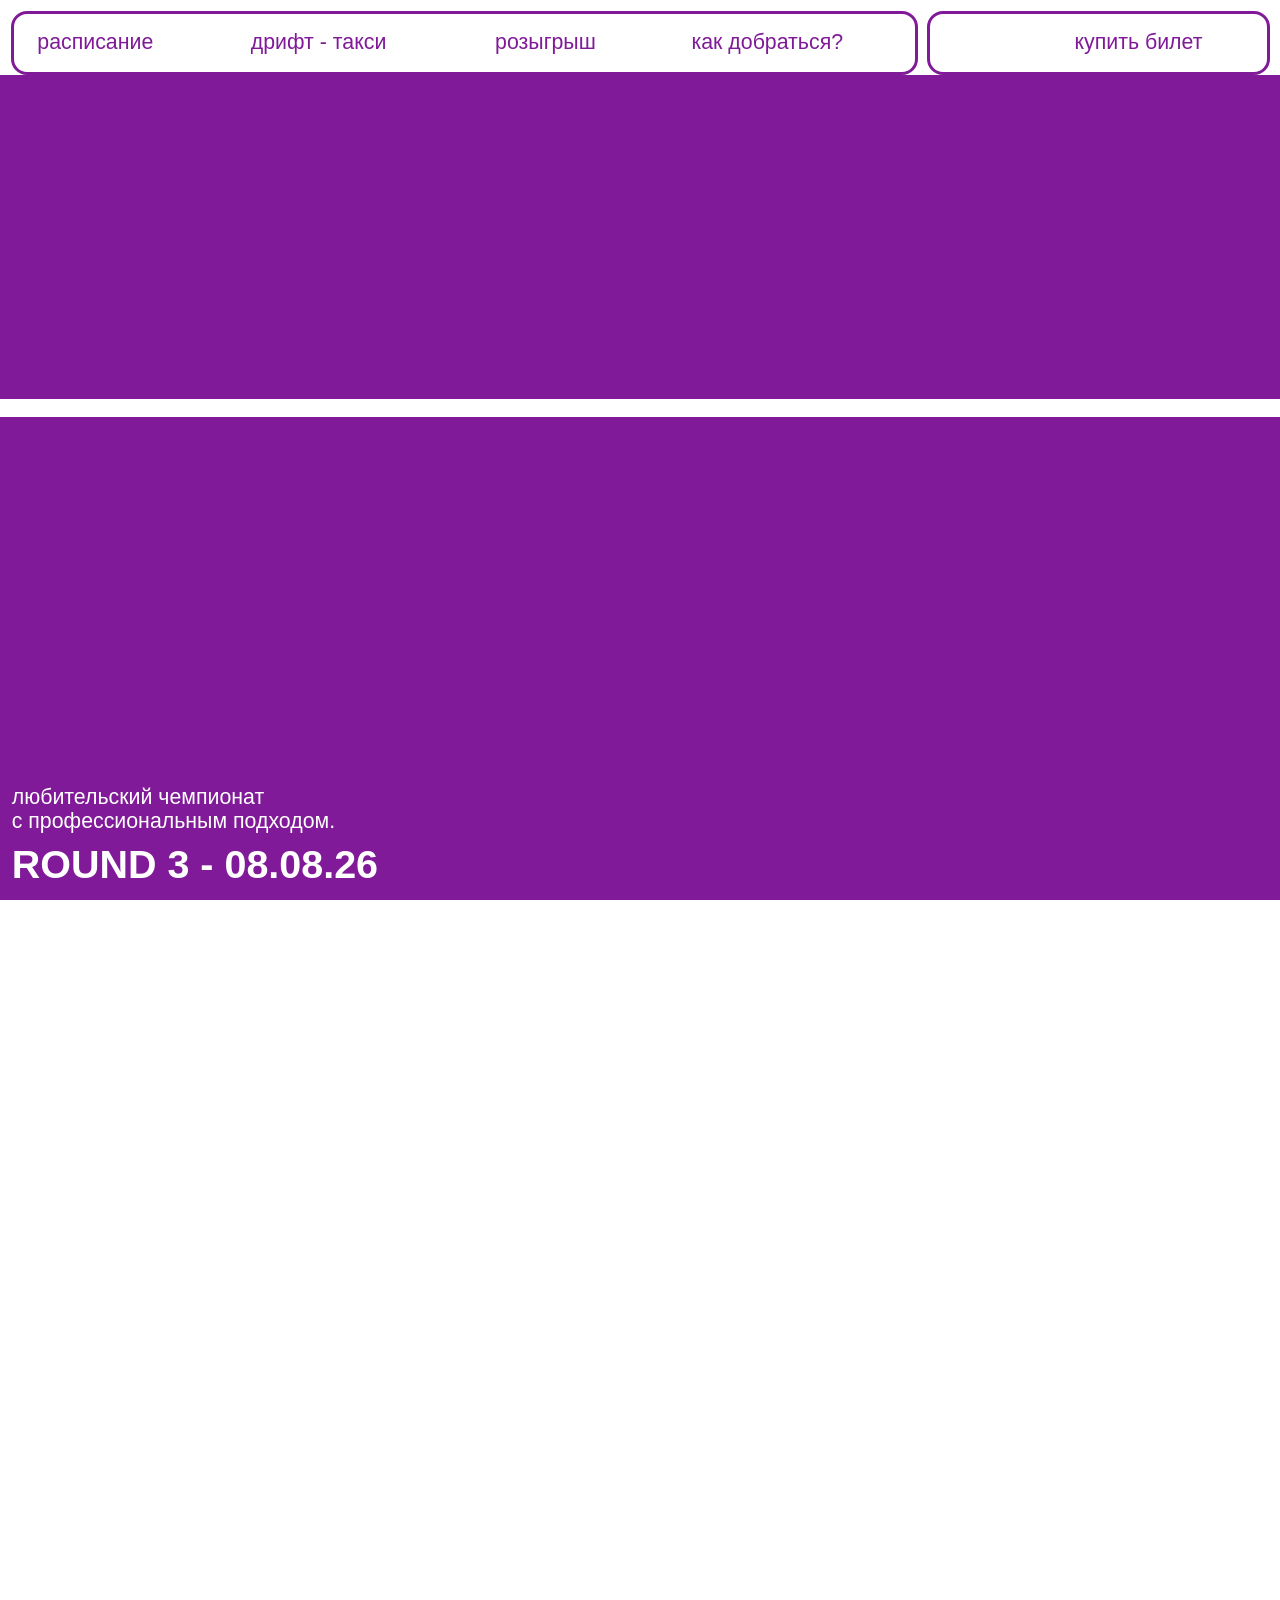
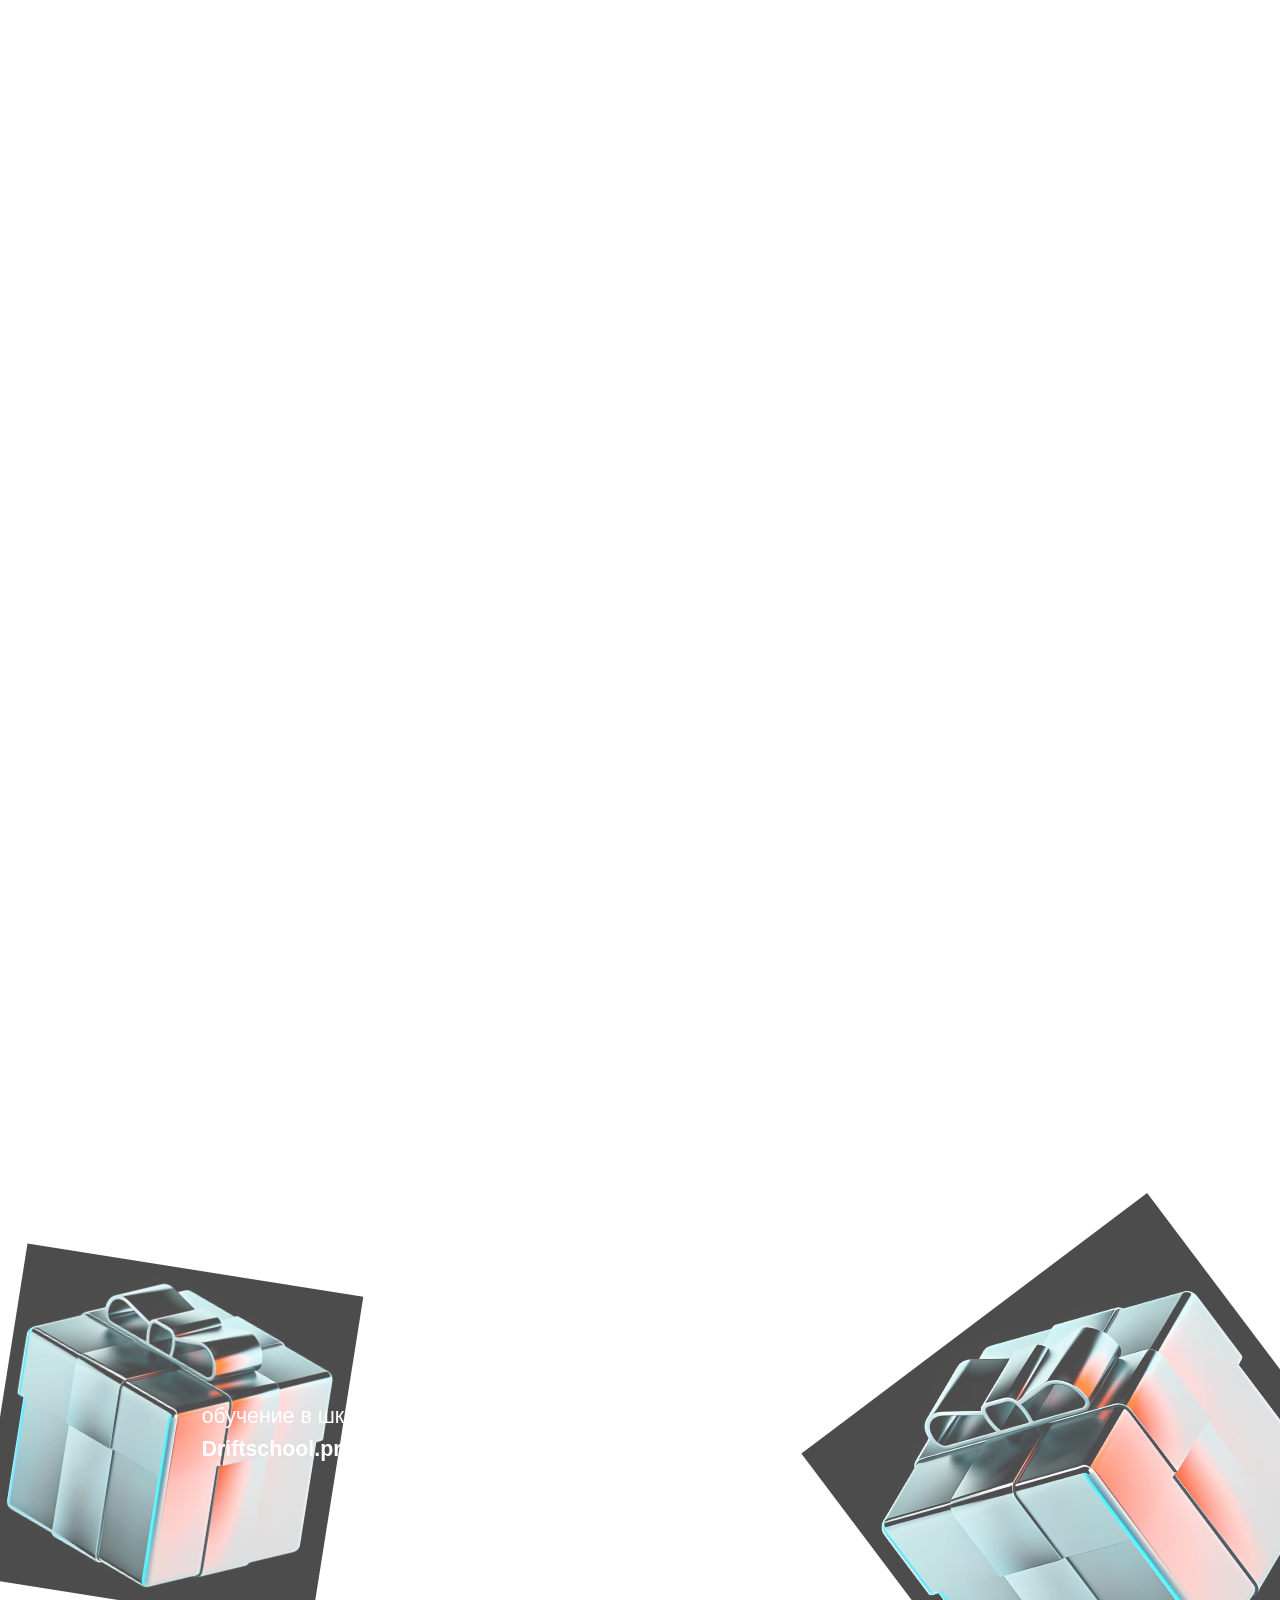
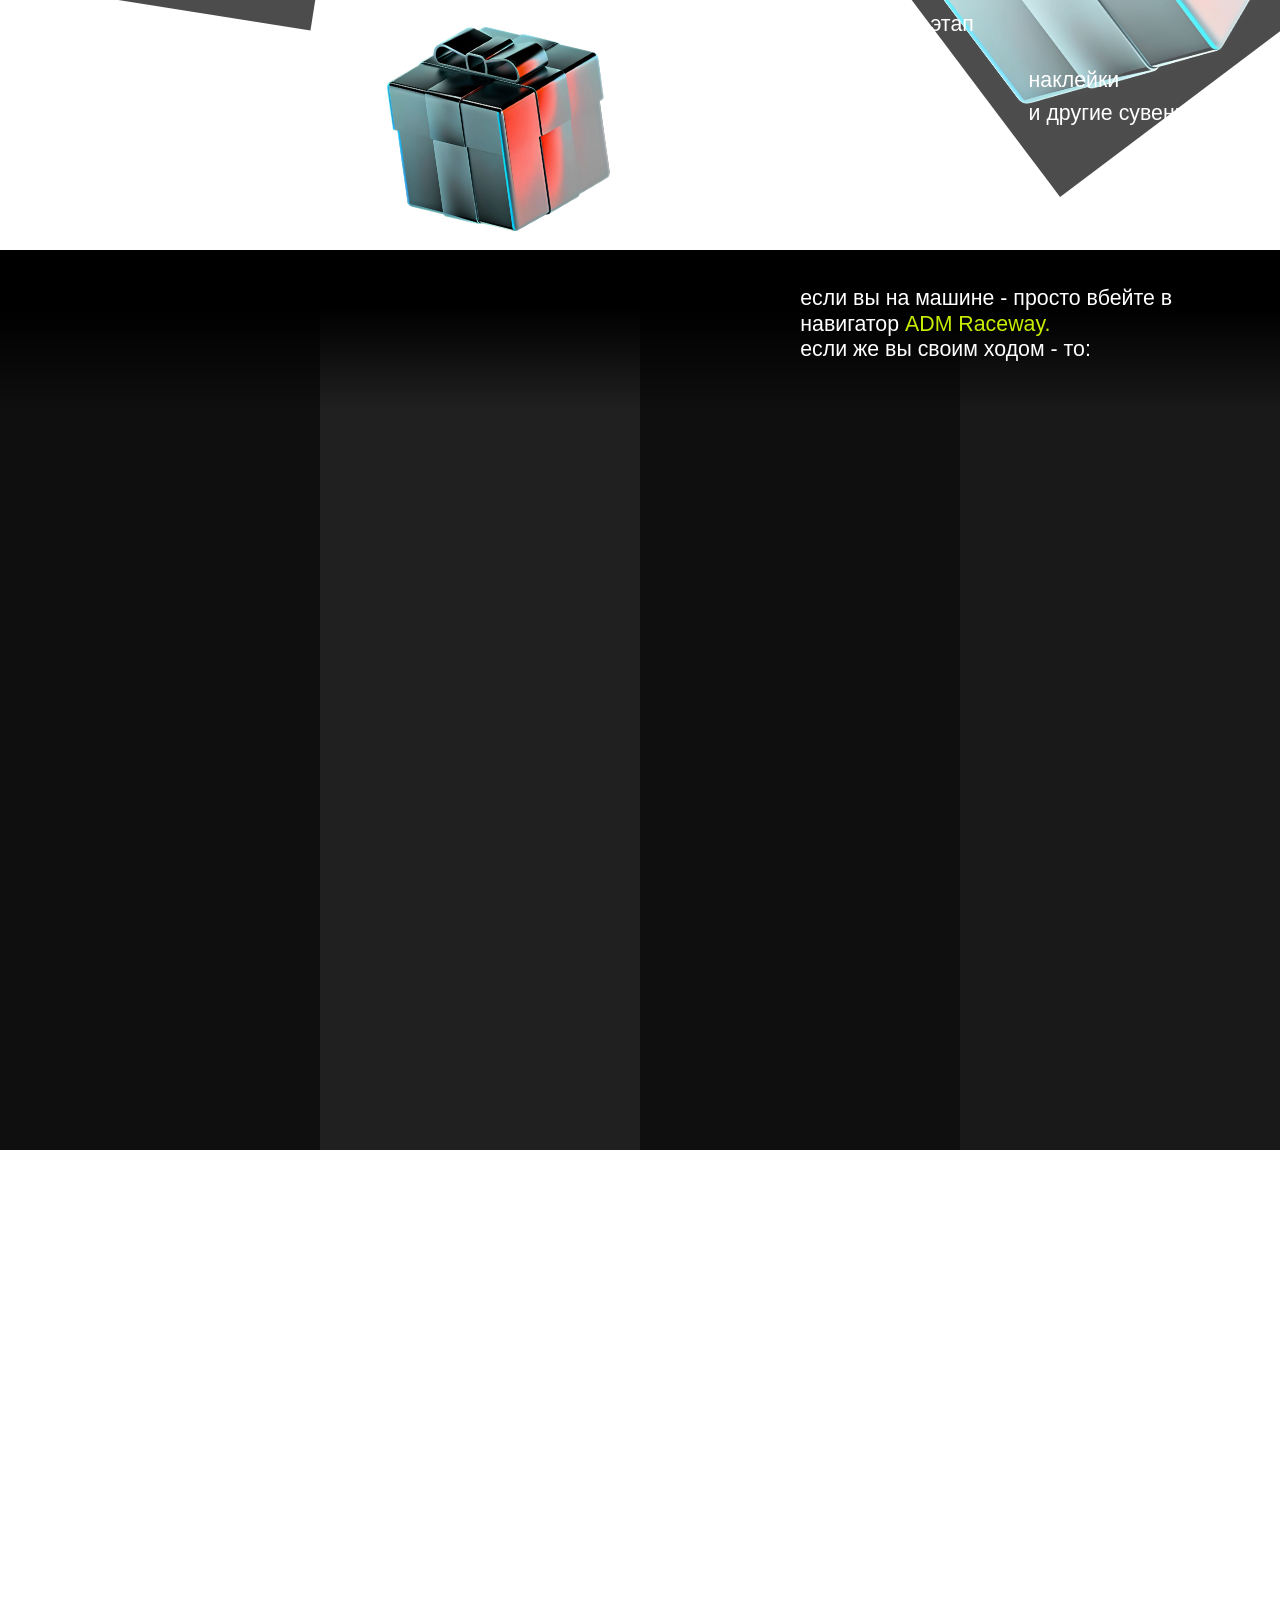
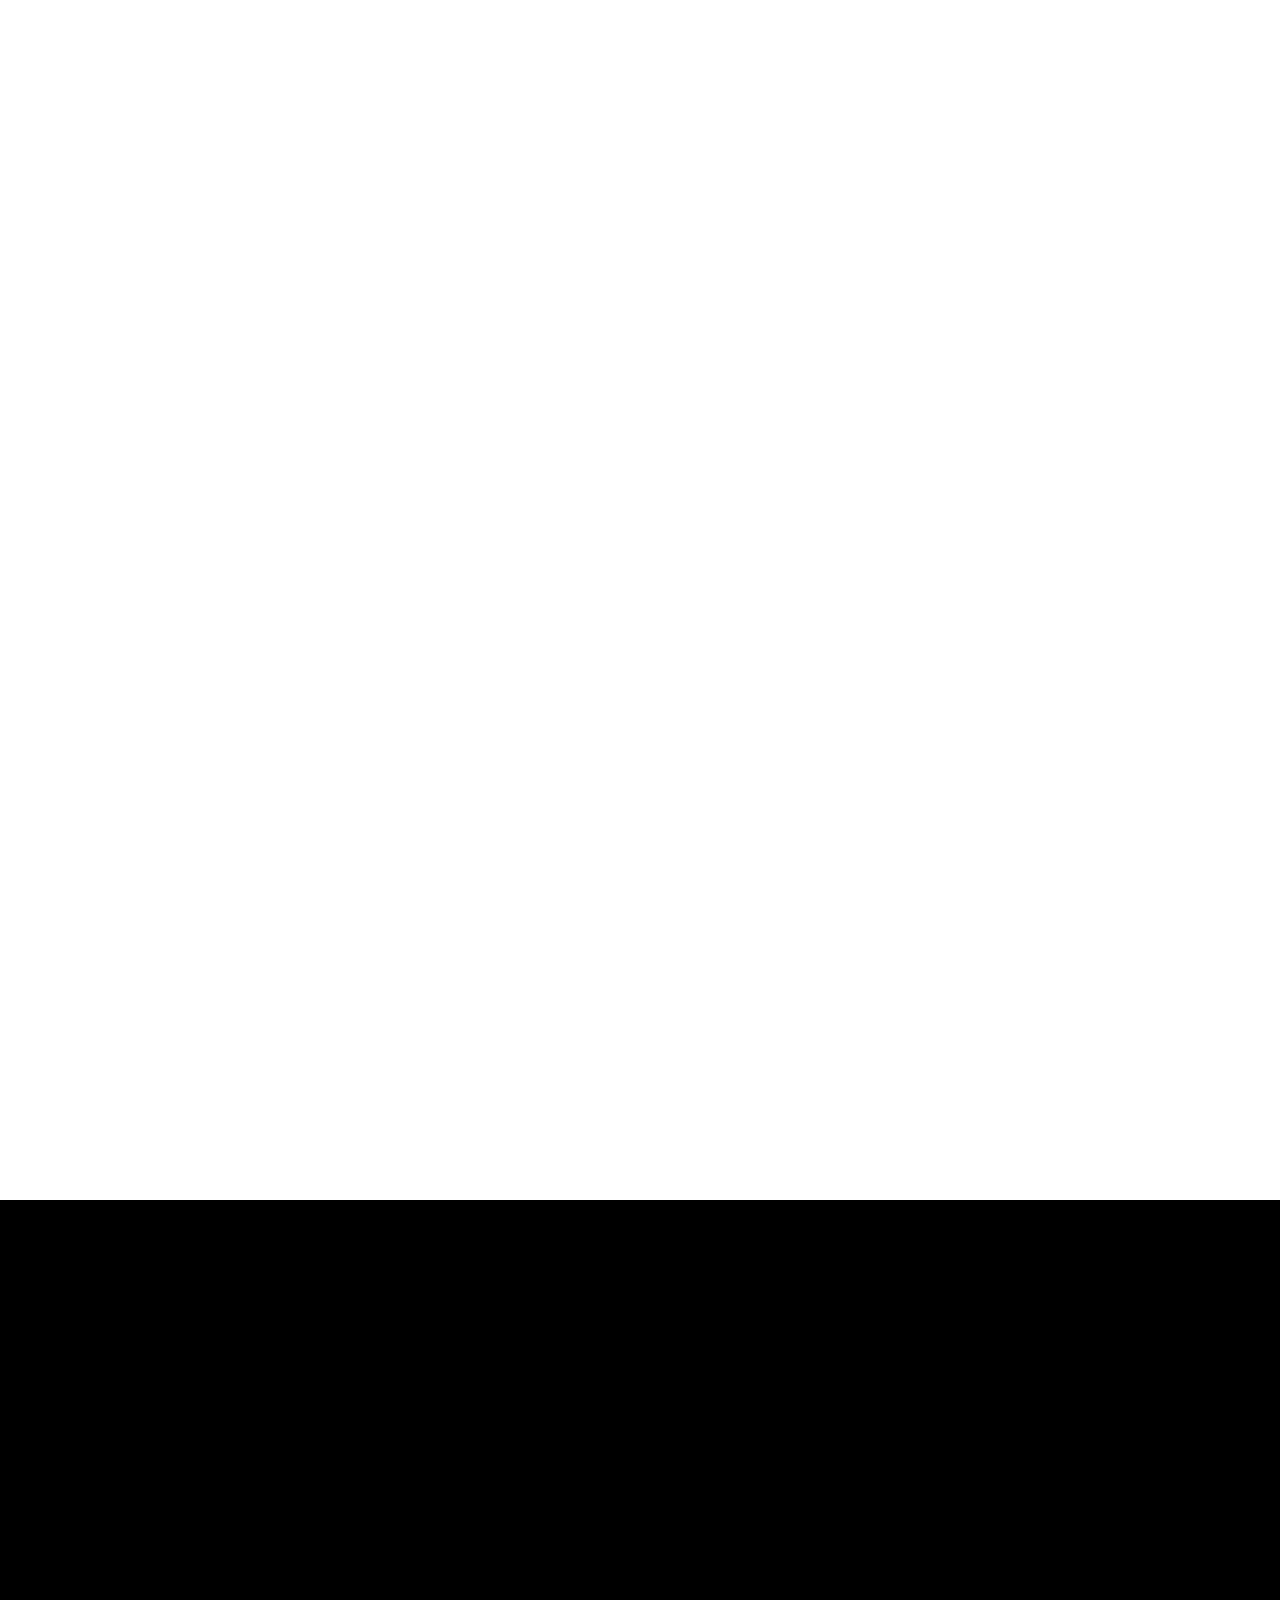
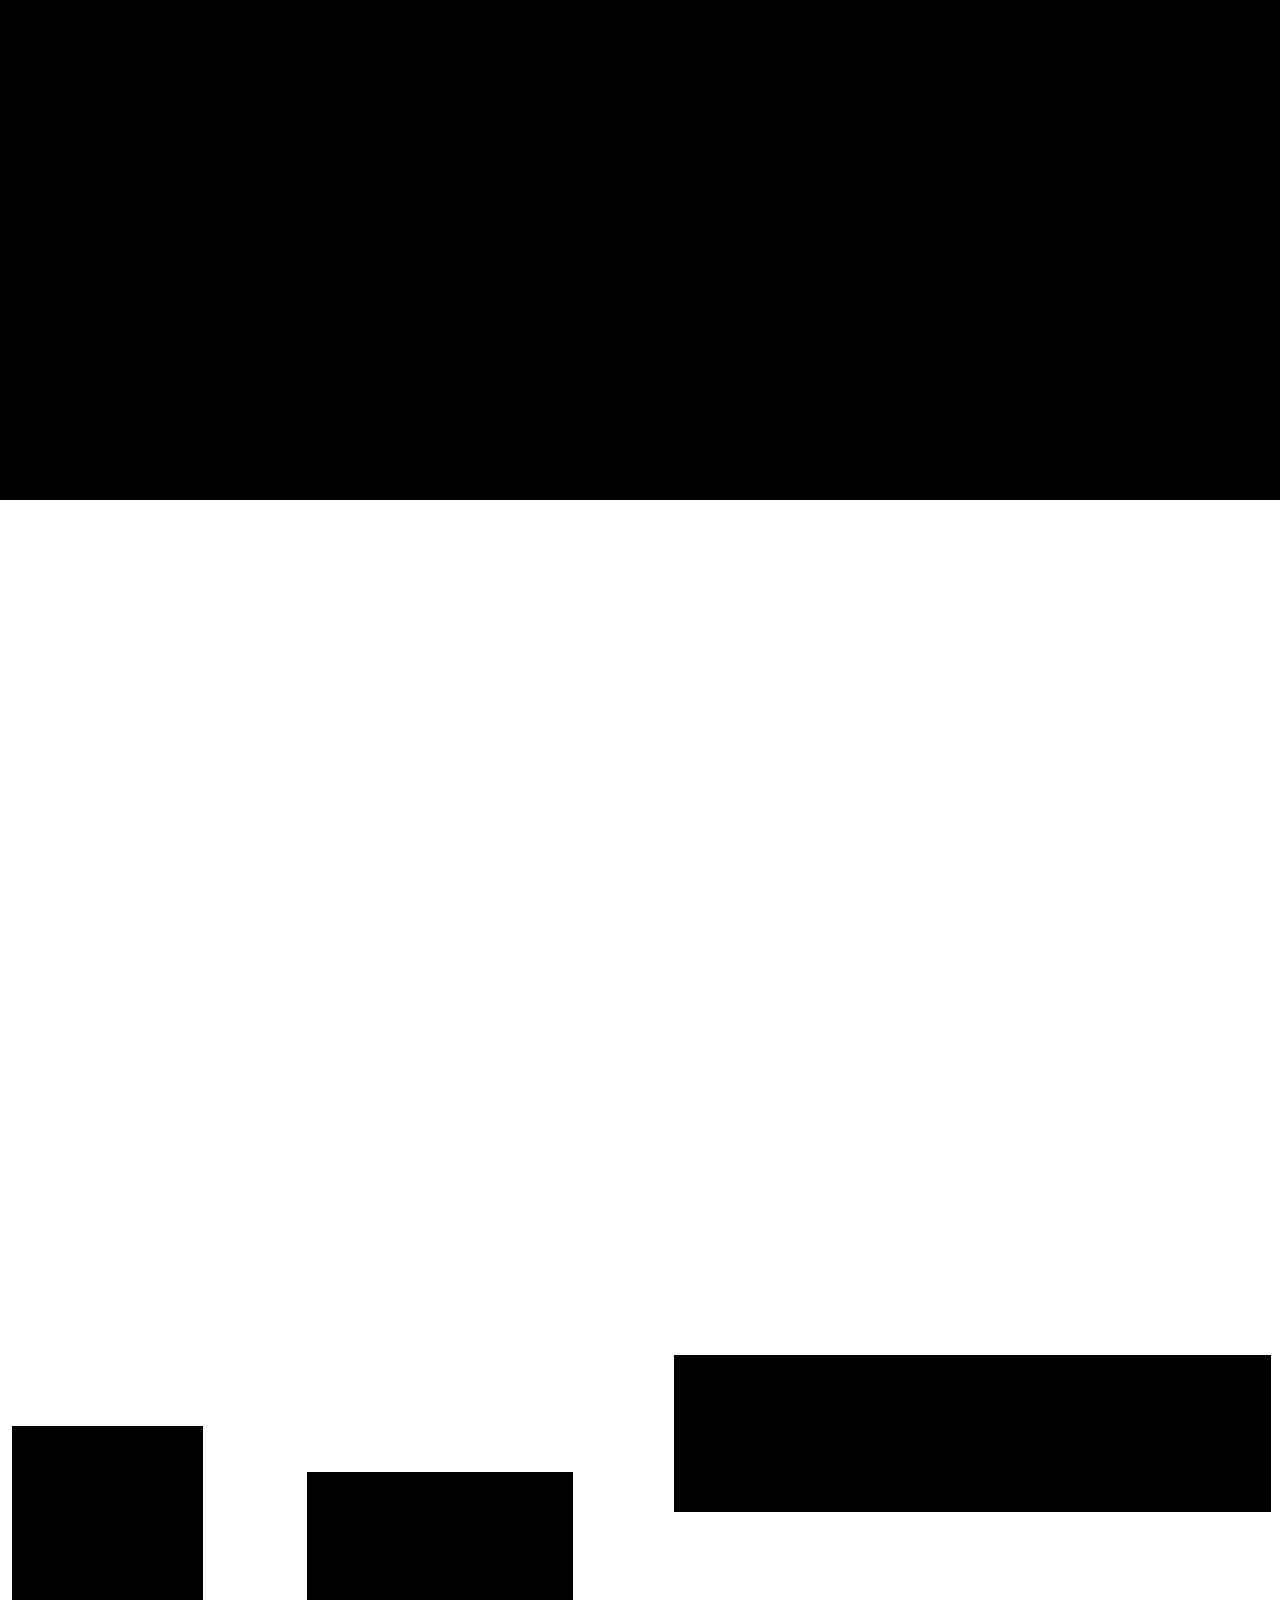
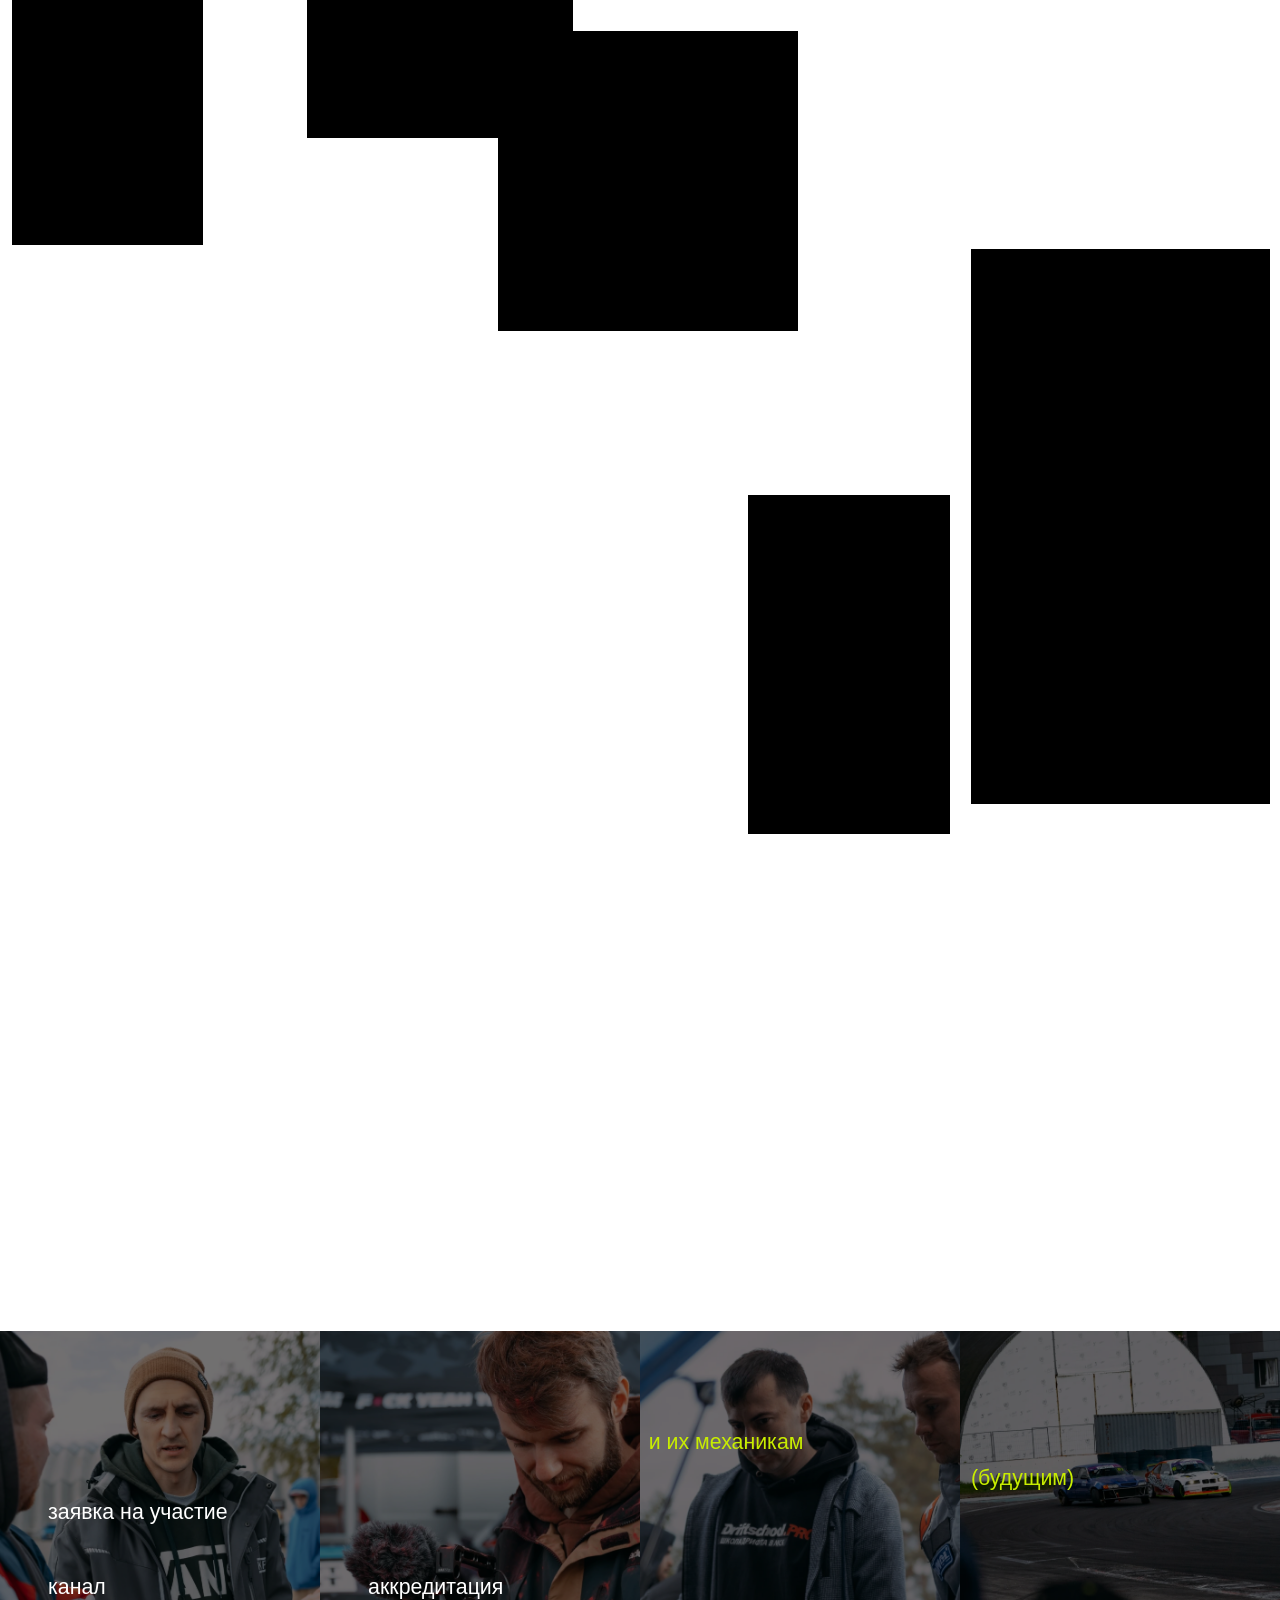
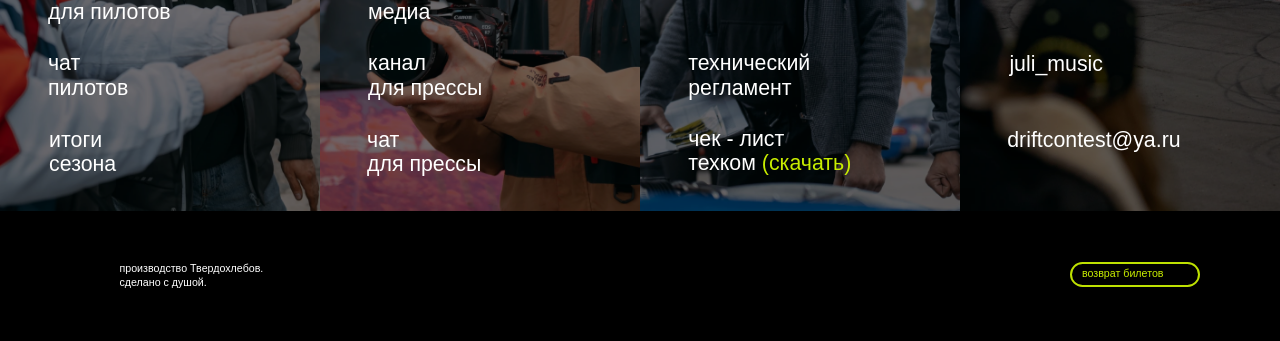
==== index.html @ 78e3d37e "fix: откат привязки к локальным (заголовки/стрелки/фоны грузятся с CDN как на оригинале)" ====
<!DOCTYPE html>
<!-- saved from url=(0040)https://event.admdriftcontest.ru/desktop -->
<html><head><meta http-equiv="Content-Type" content="text/html; charset=UTF-8">   <meta name="viewport" content="width=device-width, initial-scale=1.0"> <!--metatextblock--> <title>ADM DRIFT CONTEST</title> <meta property="og:url" content="https://go.admdriftcontest.ru/"> <meta property="og:title" content="ADM DRIFT CONTEST"> <meta property="og:description" content=""> <meta property="og:type" content="website"> <meta property="og:image" content="https://static.tildacdn.com/tild6632-3637-4763-b136-646138346230/poster_adm_drift_con.jpg"> <!-- canonical: укажите адрес новой посадочной после выбора домена --> <!--/metatextblock--> <meta name="format-detection" content="telephone=no"> <meta http-equiv="x-dns-prefetch-control" content="on"> <link rel="dns-prefetch" href="https://ws.tildacdn.com/"> <link rel="dns-prefetch" href="https://static.tildacdn.com/"> <!--favicons--> <link rel="icon" type="image/x-icon" sizes="32x32" href="https://static.tildacdn.com/tild3636-6264-4662-b238-316434316539/favicon.ico" media="(prefers-color-scheme: light)"> <link rel="icon" type="image/x-icon" sizes="32x32" href="https://static.tildacdn.com/tild3334-3231-4532-a231-356438653230/favicon.ico" media="(prefers-color-scheme: dark)"> <link rel="icon" type="image/svg+xml" sizes="any" href="https://static.tildacdn.com/tild6238-6432-4138-a264-366338653736/handbrake.svg"> <!--/favicons--> <!-- Assets --> <script src="https://neo.tildacdn.com/js/tilda-fallback-1.0.min.js" async="" charset="utf-8"></script> <link rel="stylesheet" href="assets/tilda-grid-3.0.min.css" type="text/css" media="all" onerror="this.loaderr=&#39;y&#39;;"> <link rel="stylesheet" href="assets/tilda-blocks-page48176587.min.css" type="text/css" media="all" onerror="this.loaderr=&#39;y&#39;;">
<link rel="stylesheet" href="assets-m/tilda-blocks-page51428053.min.css" type="text/css" media="all"> <link rel="stylesheet" href="assets/tilda-animation-2.0.min.css" type="text/css" media="all" onerror="this.loaderr=&#39;y&#39;;"> <script nomodule="" src="assets/tilda-polyfill-1.0.min.js" charset="utf-8"></script> <script type="text/javascript">function t_onReady(func) {if(document.readyState!='loading') {func();} else {document.addEventListener('DOMContentLoaded',func);}}
function t_onFuncLoad(funcName,okFunc,time) {if(typeof window[funcName]==='function') {okFunc();} else {setTimeout(function() {t_onFuncLoad(funcName,okFunc,time);},(time||100));}}function t396_initialScale(t){var e=document.getElementById("rec"+t);if(e){var i=e.querySelector(".t396__artboard");if(i){window.tn_scale_initial_window_width||(window.tn_scale_initial_window_width=document.documentElement.clientWidth);var a=window.tn_scale_initial_window_width,r=[],n,l=i.getAttribute("data-artboard-screens");if(l){l=l.split(",");for(var o=0;o<l.length;o++)r[o]=parseInt(l[o],10)}else r=[320,480,640,960,1200];for(var o=0;o<r.length;o++){var d=r[o];a>=d&&(n=d)}var _="edit"===window.allrecords.getAttribute("data-tilda-mode"),c="center"===t396_getFieldValue(i,"valign",n,r),s="grid"===t396_getFieldValue(i,"upscale",n,r),w=t396_getFieldValue(i,"height_vh",n,r),g=t396_getFieldValue(i,"height",n,r),u=!!window.opr&&!!window.opr.addons||!!window.opera||-1!==navigator.userAgent.indexOf(" OPR/");if(!_&&c&&!s&&!w&&g&&!u){var h=parseFloat((a/n).toFixed(3)),f=[i,i.querySelector(".t396__carrier"),i.querySelector(".t396__filter")],v=Math.floor(parseInt(g,10)*h)+"px",p;i.style.setProperty("--initial-scale-height",v);for(var o=0;o<f.length;o++)f[o].style.setProperty("height","var(--initial-scale-height)");t396_scaleInitial__getElementsToScale(i).forEach((function(t){t.style.zoom=h}))}}}}function t396_scaleInitial__getElementsToScale(t){return t?Array.prototype.slice.call(t.children).filter((function(t){return t&&(t.classList.contains("t396__elem")||t.classList.contains("t396__group"))})):[]}function t396_getFieldValue(t,e,i,a){var r,n=a[a.length-1];if(!(r=i===n?t.getAttribute("data-artboard-"+e):t.getAttribute("data-artboard-"+e+"-res-"+i)))for(var l=0;l<a.length;l++){var o=a[l];if(!(o<=i)&&(r=o===n?t.getAttribute("data-artboard-"+e):t.getAttribute("data-artboard-"+e+"-res-"+o)))break}return r}window.TN_SCALE_INITIAL_VER="1.0",window.tn_scale_initial_window_width=null;</script> <script src="assets/jquery-1.10.2.min.js" charset="utf-8" onerror="this.loaderr=&#39;y&#39;;"></script> <script src="assets/tilda-scripts-3.0.min.js" charset="utf-8" defer="" onerror="this.loaderr=&#39;y&#39;;"></script> <script src="assets/tilda-blocks-page48176587.min.js" charset="utf-8" async="" onerror="this.loaderr=&#39;y&#39;;"></script>
<script src="assets-m/tilda-blocks-page51428053.min.js" charset="utf-8"></script> <script src="assets/tilda-lazyload-1.0.min.js" charset="utf-8" async="" onerror="this.loaderr=&#39;y&#39;;"></script> <script src="assets/tilda-animation-2.0.min.js" charset="utf-8" async="" onerror="this.loaderr=&#39;y&#39;;"></script> <script src="assets/tilda-zero-1.1.min.js" charset="utf-8" async="" onerror="this.loaderr=&#39;y&#39;;"></script> <script src="assets/tilda-animation-ext-1.0.min.js" charset="utf-8" async="" onerror="this.loaderr=&#39;y&#39;;"></script> <script src="assets/tilda-animation-sbs-1.0.min.js" charset="utf-8" async="" onerror="this.loaderr=&#39;y&#39;;"></script> <script src="assets/tilda-zero-scale-1.0.min.js" charset="utf-8" async="" onerror="this.loaderr=&#39;y&#39;;"></script> <script src="assets/tilda-zero-fixed-1.0.min.js" charset="utf-8" async="" onerror="this.loaderr=&#39;y&#39;;"></script> <script src="assets/tilda-events-1.0.min.js" charset="utf-8" async="" onerror="this.loaderr=&#39;y&#39;;"></script> <script type="text/javascript">window.dataLayer=window.dataLayer||[];</script> <script type="text/javascript">(function() {var ttt='cebo';var tt='oog';var re=new RegExp("bot|g" + tt + "le|yandex|baidu|bing|msn|duckduckbot|teoma|slurp|crawler|spider|robot|crawling|fa" + ttt + "ok","i");if((re.test(navigator.userAgent))===false&&typeof(sessionStorage)!='undefined'&&sessionStorage.getItem('visited')!=='y'&&document.visibilityState){var style=document.createElement('style');style.type='text/css';style.innerHTML='@media screen and (min-width: 980px) {.t-records {opacity: 0;}.t-records_animated {-webkit-transition: opacity ease-in-out .2s;-moz-transition: opacity ease-in-out .2s;-o-transition: opacity ease-in-out .2s;transition: opacity ease-in-out .2s;}.t-records.t-records_visible {opacity: 1;}}';document.getElementsByTagName('head')[0].appendChild(style);function t_setvisRecs(){var alr=document.querySelectorAll('.t-records');Array.prototype.forEach.call(alr,function(el) {el.classList.add("t-records_animated");});setTimeout(function() {Array.prototype.forEach.call(alr,function(el) {el.classList.add("t-records_visible");});sessionStorage.setItem("visited","y");},400);}
document.addEventListener('DOMContentLoaded',t_setvisRecs);}})();</script><style type="text/css">@media screen and (min-width: 980px) {.t-records {opacity: 0;}.t-records_animated {-webkit-transition: opacity ease-in-out .2s;-moz-transition: opacity ease-in-out .2s;-o-transition: opacity ease-in-out .2s;transition: opacity ease-in-out .2s;}.t-records.t-records_visible {opacity: 1;}}</style><style id="annexxStyle011"> /* Removing pop-up icons from videos in Opera */ #detach-button-host { display: none !important; } div[class*="annexx-wrapper-video-in-shape"] video:fullscreen { border-radius: 0px; object-fit: contain; }                     .hide-preload-shape { visibility: hidden !important; pointer-events: none !important; } video {-webkit-mask-image: -webkit-radial-gradient(white, black); -webkit-backface-visibility: hidden; -moz-backface-visibility: hidden;} .tn-elem__7423584621721386684491 .toned-video { position: absolute; top: 0; width: 100%; height: 100%; z-index: 1; background-color: rgba(0,0,0,0); }  .t396__elem.tn-elem.annexx-wrapper-video-in-shape7817993834 {  } .t396__elem.tn-elem.annexx-wrapper-video-in-shape7817993834 .tn-atom { object-fit: cover;   transition: transform 0ms linear; } .t396__elem.tn-elem.annexx-wrapper-video-in-shape7817993834 .tn-atom:hover { transform: scale(100%) ; transition: transform 0ms linear 0ms; }  .annexx-wrapper-video-in-shape7817993834 video { object-fit: cover; height: 100%; width: 100%; height: 100%; position: absolute; top: 0; left: 0;    }  .t396__elem.tn-elem.annexx-wrapper-video-in-shape7817993834 .toned-video {   }       .tn-elem__7423584621721387025328 .toned-video { position: absolute; top: 0; width: 100%; height: 100%; z-index: 1; background-color: rgba(0, 0, 0, 0.8); }  .t396__elem.tn-elem.annexx-wrapper-video-in-shape9236403258 {  } .t396__elem.tn-elem.annexx-wrapper-video-in-shape9236403258 .tn-atom { object-fit: cover;   transition: transform 0ms linear; } .t396__elem.tn-elem.annexx-wrapper-video-in-shape9236403258 .tn-atom:hover { transform: scale(100%) ; transition: transform 0ms linear 0ms; }  .annexx-wrapper-video-in-shape9236403258 video { object-fit: cover; height: 100%; width: 100%; height: 100%; position: absolute; top: 0; left: 0;    }  .t396__elem.tn-elem.annexx-wrapper-video-in-shape9236403258 .toned-video {   }  .tn-elem__7427253441720355758417 .toned-video { position: absolute; top: 0; width: 100%; height: 100%; z-index: 1; background-color: rgba(0, 0, 0, 0.6); }  .t396__elem.tn-elem.annexx-wrapper-video-in-shape7045211127 {  } .t396__elem.tn-elem.annexx-wrapper-video-in-shape7045211127 .tn-atom { object-fit: cover;   transition: transform 0ms linear; } .t396__elem.tn-elem.annexx-wrapper-video-in-shape7045211127 .tn-atom:hover { transform: scale(100%) ; transition: transform 0ms linear 0ms; }  .annexx-wrapper-video-in-shape7045211127 video { object-fit: cover; height: 100%; width: 100%; height: 100%; position: absolute; top: 0; left: 0;    }  .t396__elem.tn-elem.annexx-wrapper-video-in-shape7045211127 .toned-video {   }  .tn-elem__7427253441714670534882 .toned-video { position: absolute; top: 0; width: 100%; height: 100%; z-index: 1; background-color: rgba(0, 0, 0, 0.8); }  .t396__elem.tn-elem.annexx-wrapper-video-in-shape6560532716 {  } .t396__elem.tn-elem.annexx-wrapper-video-in-shape6560532716 .tn-atom { object-fit: cover;   transition: transform 0ms linear; } .t396__elem.tn-elem.annexx-wrapper-video-in-shape6560532716 .tn-atom:hover { transform: scale(100%) ; transition: transform 0ms linear 0ms; }  .annexx-wrapper-video-in-shape6560532716 video { object-fit: cover; height: 100%; width: 100%; height: 100%; position: absolute; top: 0; left: 0;    }  .t396__elem.tn-elem.annexx-wrapper-video-in-shape6560532716 .toned-video {   }  .tn-elem__7427253441714670549887 .toned-video { position: absolute; top: 0; width: 100%; height: 100%; z-index: 1; background-color: rgba(0, 0, 0, 0.75); }  .t396__elem.tn-elem.annexx-wrapper-video-in-shape6352124714 {  } .t396__elem.tn-elem.annexx-wrapper-video-in-shape6352124714 .tn-atom { object-fit: cover;   transition: transform 0ms linear; } .t396__elem.tn-elem.annexx-wrapper-video-in-shape6352124714 .tn-atom:hover { transform: scale(100%) ; transition: transform 0ms linear 0ms; }  .annexx-wrapper-video-in-shape6352124714 video { object-fit: cover; height: 100%; width: 100%; height: 100%; position: absolute; top: 0; left: 0;    }  .t396__elem.tn-elem.annexx-wrapper-video-in-shape6352124714 .toned-video {   }  .tn-elem__7427253441714670559920 .toned-video { position: absolute; top: 0; width: 100%; height: 100%; z-index: 1; background-color: rgba(0, 0, 0, 0.8); }  .t396__elem.tn-elem.annexx-wrapper-video-in-shape221623359 {  } .t396__elem.tn-elem.annexx-wrapper-video-in-shape221623359 .tn-atom { object-fit: cover;   transition: transform 0ms linear; } .t396__elem.tn-elem.annexx-wrapper-video-in-shape221623359 .tn-atom:hover { transform: scale(100%) ; transition: transform 0ms linear 0ms; }  .annexx-wrapper-video-in-shape221623359 video { object-fit: cover; height: 100%; width: 100%; height: 100%; position: absolute; top: 0; left: 0;    }  .t396__elem.tn-elem.annexx-wrapper-video-in-shape221623359 .toned-video {   }  .tn-elem__7427253441714670562405 .toned-video { position: absolute; top: 0; width: 100%; height: 100%; z-index: 1; background-color: rgba(0, 0, 0, 0.8); }  .t396__elem.tn-elem.annexx-wrapper-video-in-shape9939599119 {  } .t396__elem.tn-elem.annexx-wrapper-video-in-shape9939599119 .tn-atom { object-fit: cover;   transition: transform 0ms linear; } .t396__elem.tn-elem.annexx-wrapper-video-in-shape9939599119 .tn-atom:hover { transform: scale(100%) ; transition: transform 0ms linear 0ms; }  .annexx-wrapper-video-in-shape9939599119 video { object-fit: cover; height: 100%; width: 100%; height: 100%; position: absolute; top: 0; left: 0;    }  .t396__elem.tn-elem.annexx-wrapper-video-in-shape9939599119 .toned-video {   }  .t396__elem.tn-elem.annexx-wrapper-video-in-shape8696318634 {  } .t396__elem.tn-elem.annexx-wrapper-video-in-shape8696318634 .tn-atom { object-fit: cover;   transition: transform 0ms linear; } .t396__elem.tn-elem.annexx-wrapper-video-in-shape8696318634 .tn-atom:hover { transform: scale(100%) ; transition: transform 0ms linear 0ms; }  .annexx-wrapper-video-in-shape8696318634 video { object-fit: cover; height: 100%; width: 100%; height: 100%; position: absolute; top: 0; left: 0;    }   .t396__elem.tn-elem.tn-elem__7427253441714670549887.annexx-wrapper-video-in-shape6352124714 {display:table;}.t396__elem.tn-elem.tn-elem__7427253441720355758417.annexx-wrapper-video-in-shape7045211127 {display:table;}.t396__elem.tn-elem.taxiback.tn-elem__7423584621721387025328.annexx-wrapper-video-in-shape9236403258 {display:table;}.t396__elem.tn-elem.tn-elem__7427253441714670534882.annexx-wrapper-video-in-shape6560532716 {display:table;}.t396__elem.tn-elem.tn-elem__7423584621721386684491.annexx-wrapper-video-in-shape7817993834 {display:table;}.t396__elem.tn-elem.tn-elem__7427253441714670559920.annexx-wrapper-video-in-shape221623359 {display:table;}.t396__elem.tn-elem.tn-elem__7427253441714670562405.annexx-wrapper-video-in-shape9939599119 {display:table;}</style><style>.t396 .t-animate[data-animate-style="fadein"],.t396 .t-animate[data-animate-style="fadeinup"],.t396 .t-animate[data-animate-style="fadeindown"],.t396 .t-animate[data-animate-style="fadeinleft"],.t396 .t-animate[data-animate-style="fadeinright"],.t396 .t-animate[data-animate-style="zoomin"],.t396 .t-animate[data-animate-style="zoomout"] {opacity: 0;-webkit-transition-property: opacity, transform;transition-property: opacity, transform;-webkit-transition-duration: 1s;transition-duration: 1s;-webkit-transition-timing-function: cubic-bezier(0.19, 1, 0.22, 1);transition-timing-function: cubic-bezier(0.19, 1, 0.22, 1);-webkit-backface-visibility: hidden;backface-visibility: hidden;}@media screen and (max-width: 1199px) {.t396 .t-animate[data-animate-style-res-320="fadein"],.t396 .t-animate[data-animate-style-res-320="fadeinup"],.t396 .t-animate[data-animate-style-res-320="fadeindown"],.t396 .t-animate[data-animate-style-res-320="fadeinleft"],.t396 .t-animate[data-animate-style-res-320="fadeinright"],.t396 .t-animate[data-animate-style-res-320="zoomin"],.t396 .t-animate[data-animate-style-res-320="zoomout"] {opacity: 0;-webkit-transition-property: opacity, transform;transition-property: opacity, transform;-webkit-transition-duration: 1s;transition-duration: 1s;-webkit-transition-timing-function: cubic-bezier(0.19, 1, 0.22, 1);transition-timing-function: cubic-bezier(0.19, 1, 0.22, 1);-webkit-backface-visibility: hidden;backface-visibility: hidden;}}.t396 .t-title.t-animate {-webkit-transition-duration: 1.2s;transition-duration: 1.2s;}.t396 .t-descr.t-animate,.t396 .t-uptitle.t-animate,.t396 .t-subtitle.t-animate,.t396 .t-text.t-animate {-webkit-transition-duration: 0.7s;transition-duration: 0.7s;}.t396 .t-item.t-animate {-webkit-transition-duration: 0.5s;transition-duration: 0.5s;}.t396 .t-animate[data-animate-style="fadein"] {opacity: 0;transform: none;}@media screen and (max-width: 1199px) {#allrecords .t396 .t-animate[data-animate-style-res-320="fadein"] {opacity: 0;transform: none;}}.t396 .t-animate_started[data-animate-style="fadein"] {opacity: 1;}@media screen and (max-width: 1199px) {#allrecords .t396 .t-animate_started[data-animate-style-res-320="fadein"] {opacity: 1;}}.t396 .t-animate[data-animate-style="fadeinup"] {-webkit-transform: translate(0, 100px);transform: translate(0, 100px);}@media screen and (max-width: 1199px) {#allrecords .t396 .t-animate[data-animate-style-res-320="fadeinup"] {-webkit-transform: translate(0, 100px);transform: translate(0, 100px);}}.t396 .t-animate_started[data-animate-style="fadeinup"] {opacity: 1;-webkit-transform: none;transform: none;}@media screen and (max-width: 1199px) {#allrecords .t396 .t-animate_started[data-animate-style-res-320="fadeinup"] {opacity: 1;-webkit-transform: none;transform: none;}}.t396 .t-animate[data-animate-style="fadeindown"] {-webkit-transform: translate(0, -100px);transform: translate(0, -100px);}@media screen and (max-width: 1199px) {#allrecords .t396 .t-animate[data-animate-style-res-320="fadeindown"] {-webkit-transform: translate(0, -100px);transform: translate(0, -100px);}}.t396 .t-animate_started[data-animate-style="fadeindown"] {opacity: 1;-webkit-transform: none;transform: none;}@media screen and (max-width: 1199px) {#allrecords .t396 .t-animate_started[data-animate-style-res-320="fadeindown"] {opacity: 1;-webkit-transform: none;transform: none;}}.t396 .t-animate[data-animate-style="fadeinleft"] {-webkit-transform: translate(100px, 0);transform: translate(100px, 0);}@media screen and (max-width: 1199px) {#allrecords .t396 .t-animate[data-animate-style-res-320="fadeinleft"] {-webkit-transform: translate(100px, 0);transform: translate(100px, 0);}}.t396 .t-animate_started[data-animate-style="fadeinleft"] {opacity: 1;-webkit-transform: none;transform: none;}@media screen and (max-width: 1199px) {#allrecords .t396 .t-animate_started[data-animate-style-res-320="fadeinleft"] {opacity: 1;-webkit-transform: none;transform: none;}}.t396 .t-animate[data-animate-style="fadeinright"] {-webkit-transform: translate(-100px, 0);transform: translate(-100px, 0);}@media screen and (max-width: 1199px) {#allrecords .t396 .t-animate[data-animate-style-res-320="fadeinright"] {-webkit-transform: translate(-100px, 0);transform: translate(-100px, 0);}}.t396 .t-animate_started[data-animate-style="fadeinright"] {opacity: 1;-webkit-transform: none;transform: none;}@media screen and (max-width: 1199px) {#allrecords .t396 .t-animate_started[data-animate-style-res-320="fadeinright"] {opacity: 1;-webkit-transform: none;transform: none;}}.t396 .t-animate[data-animate-style="zoomin"] {-webkit-transform: scale(0.9);transform: scale(0.9);}@media screen and (max-width: 1199px) {#allrecords .t396 .t-animate[data-animate-style-res-320="zoomin"] {-webkit-transform: scale(0.9);transform: scale(0.9);}}.t396 .t-animate_started[data-animate-style="zoomin"] {opacity: 1;-webkit-transform: scale(1);transform: scale(1);}@media screen and (max-width: 1199px) {#allrecords .t396 .t-animate_started[data-animate-style-res-320="zoomin"] {opacity: 1;-webkit-transform: scale(1);transform: scale(1);}}.t396 .t-animate[data-animate-style="zoomout"] {-webkit-transform: scale(1.2);transform: scale(1.2);}@media screen and (max-width: 1199px) {#allrecords .t396 .t-animate[data-animate-style-res-320="zoomout"] {-webkit-transform: scale(1.2);transform: scale(1.2);}}.t396 .t-animate_started[data-animate-style="zoomout"] {opacity: 1;-webkit-transform: scale(1);transform: scale(1);}@media screen and (max-width: 1199px) {#allrecords .t396 .t-animate_started[data-animate-style-res-320="zoomout"] {opacity: 1;-webkit-transform: scale(1);transform: scale(1);}}.t396 .t-animate_started[data-animate-distance],.t396 .t-animate_started[data-animate-scale]{-webkit-transform: none !important;transform: none !important;}@media screen and (max-width: 1199px) {#allrecords .t396 .t-animate_started[data-animate-distance-res-320],#allrecords .t396 .t-animate_started[data-animate-style-res-320="zoomout"] {-webkit-transform: none !important;transform: none !important;}}</style><style id="t396__overflow-styles">.t-records__overflow-clip { overflow: clip; }
						.t-records__overflow-hidden { overflow: hidden; }</style><style class="sbs-anim-keyframes">.t-sbs-anim_started #sbs-777291734-1721739389997 {
animation: sbs-777291734-1721739389997 1.4s linear forwards;
backface-visibility: hidden;
}

@keyframes sbs-777291734-1721739389997 {
0% {transform:translateX(0px);animation-timing-function:0;}
100% {transform:translateX(448px);}
}

.t-sbs-anim_started #sbs-742534438-1721120178424 {
animation: sbs-742534438-1721120178424 0.1s linear forwards;
backface-visibility: hidden;
}

@keyframes sbs-742534438-1721120178424 {
0% {opacity:0;animation-timing-function:0;}
1% {opacity:0;animation-timing-function:0;}
100% {opacity:1;}
}

#rec742534438 [data-elem-id="1721120178424"].t-sbs-anim_started.t-sbs-anim_reversed .tn-atom__sbs-anim-wrapper {-webkit-animation-direction: reverse;animation-direction: reverse;}.t-sbs-anim_started #sbs-742534438-1721120127435 {
animation: sbs-742534438-1721120127435 0.1s linear forwards;
backface-visibility: hidden;
}

@keyframes sbs-742534438-1721120127435 {
0% {opacity:0;animation-timing-function:0;}
1% {opacity:0;animation-timing-function:0;}
100% {opacity:1;}
}

#rec742534438 [data-elem-id="1721120127435"].t-sbs-anim_started.t-sbs-anim_reversed .tn-atom__sbs-anim-wrapper {-webkit-animation-direction: reverse;animation-direction: reverse;}.t-sbs-anim_started #sbs-742534438-1721120038667 {
animation: sbs-742534438-1721120038667 0.1s linear forwards;
backface-visibility: hidden;
}

@keyframes sbs-742534438-1721120038667 {
0% {opacity:0;animation-timing-function:0;}
1% {opacity:0;animation-timing-function:0;}
100% {opacity:1;}
}

#rec742534438 [data-elem-id="1721120038667"].t-sbs-anim_started.t-sbs-anim_reversed .tn-atom__sbs-anim-wrapper {-webkit-animation-direction: reverse;animation-direction: reverse;}.t-sbs-anim_started #sbs-742534438-1721119989100 {
animation: sbs-742534438-1721119989100 0.1s linear forwards;
backface-visibility: hidden;
}

@keyframes sbs-742534438-1721119989100 {
0% {opacity:0;animation-timing-function:0;}
1% {opacity:0;animation-timing-function:0;}
100% {opacity:1;}
}

#rec742534438 [data-elem-id="1721119989100"].t-sbs-anim_started.t-sbs-anim_reversed .tn-atom__sbs-anim-wrapper {-webkit-animation-direction: reverse;animation-direction: reverse;}.t-sbs-anim_started #sbs-742534438-1721119906157 {
animation: sbs-742534438-1721119906157 0.1s linear forwards;
backface-visibility: hidden;
}

@keyframes sbs-742534438-1721119906157 {
0% {opacity:0;animation-timing-function:0;}
1% {opacity:0;animation-timing-function:0;}
100% {opacity:1;}
}

#rec742534438 [data-elem-id="1721119906157"].t-sbs-anim_started.t-sbs-anim_reversed .tn-atom__sbs-anim-wrapper {-webkit-animation-direction: reverse;animation-direction: reverse;}.t-sbs-anim_started #sbs-742358462-1714498025325 {
animation: sbs-742358462-1714498025325 1.3s infinite linear;
backface-visibility: hidden;
}

@keyframes sbs-742358462-1714498025325 {
0% {transform:translateY(0px);animation-timing-function:0;}
15.38% {transform:translateY(3px);animation-timing-function:0;}
30.76% {transform:translateY(0px);animation-timing-function:0;}
100% {transform:translateY(0px);}
}

.t-sbs-anim_started #sbs-742390151-1721666878161 {
animation: sbs-742390151-1721666878161 0.1s linear forwards;
backface-visibility: hidden;
}

@keyframes sbs-742390151-1721666878161 {
0% {opacity:0;animation-timing-function:0;}
1% {opacity:0;animation-timing-function:0;}
100% {opacity:1;}
}

#rec742390151 [data-elem-id="1721666878161"].t-sbs-anim_started.t-sbs-anim_reversed .tn-atom__sbs-anim-wrapper {-webkit-animation-direction: reverse;animation-direction: reverse;}.t-sbs-anim_started #sbs-742390151-1721666925181 {
animation: sbs-742390151-1721666925181 0.1s linear forwards;
backface-visibility: hidden;
}

@keyframes sbs-742390151-1721666925181 {
0% {opacity:0;animation-timing-function:0;}
1% {opacity:0;animation-timing-function:0;}
100% {opacity:1;}
}

#rec742390151 [data-elem-id="1721666925181"].t-sbs-anim_started.t-sbs-anim_reversed .tn-atom__sbs-anim-wrapper {-webkit-animation-direction: reverse;animation-direction: reverse;}.t-sbs-anim_started #sbs-762289152-1718381193977 {
animation: sbs-762289152-1718381193977 0.1s linear forwards;
backface-visibility: hidden;
}

@keyframes sbs-762289152-1718381193977 {
0% {transform:translateX(0px);animation-timing-function:0;}
100% {transform:translateX(10px);}
}

#rec762289152 [data-elem-id="1718381193977"].t-sbs-anim_started.t-sbs-anim_reversed .tn-atom__sbs-anim-wrapper {-webkit-animation-direction: reverse;animation-direction: reverse;}.t-sbs-anim_started #sbs-762289152-1718379838325 {
animation: sbs-762289152-1718379838325 0.1s linear forwards;
backface-visibility: hidden;
}

@keyframes sbs-762289152-1718379838325 {
0% {transform:translateX(0px);animation-timing-function:0;}
100% {transform:translateX(-10px);}
}

#rec762289152 [data-elem-id="1718379838325"].t-sbs-anim_started.t-sbs-anim_reversed .tn-atom__sbs-anim-wrapper {-webkit-animation-direction: reverse;animation-direction: reverse;}.t-sbs-anim_started #sbs-742702770-1721120916076 {
animation: sbs-742702770-1721120916076 0.1s linear forwards;
backface-visibility: hidden;
}

@keyframes sbs-742702770-1721120916076 {
0% {opacity:0;animation-timing-function:0;}
1% {opacity:0;animation-timing-function:0;}
100% {opacity:1;}
}

#rec742702770 [data-elem-id="1721120916076"].t-sbs-anim_started.t-sbs-anim_reversed .tn-atom__sbs-anim-wrapper {-webkit-animation-direction: reverse;animation-direction: reverse;}.t-sbs-anim_started #sbs-771084505-1721121256314 {
animation: sbs-771084505-1721121256314 0.1s linear forwards;
backface-visibility: hidden;
}

@keyframes sbs-771084505-1721121256314 {
0% {opacity:0;animation-timing-function:0;}
1% {opacity:0;animation-timing-function:0;}
100% {opacity:1;}
}

#rec771084505 [data-elem-id="1721121256314"].t-sbs-anim_started.t-sbs-anim_reversed .tn-atom__sbs-anim-wrapper {-webkit-animation-direction: reverse;animation-direction: reverse;}.t-sbs-anim_started #sbs-765986855-1721121394808 {
animation: sbs-765986855-1721121394808 0.1s linear forwards;
backface-visibility: hidden;
}

@keyframes sbs-765986855-1721121394808 {
0% {opacity:0;animation-timing-function:0;}
1% {opacity:0;animation-timing-function:0;}
100% {opacity:1;}
}

#rec765986855 [data-elem-id="1721121394808"].t-sbs-anim_started.t-sbs-anim_reversed .tn-atom__sbs-anim-wrapper {-webkit-animation-direction: reverse;animation-direction: reverse;}.t-sbs-anim_started #sbs-765928647-1720356949548 {
animation: sbs-765928647-1720356949548 0.1s linear forwards;
backface-visibility: hidden;
}

@keyframes sbs-765928647-1720356949548 {
0% {transform:scale(1,1);animation-timing-function:0;}
100% {transform:scale(0.97,0.97);}
}

#rec765928647 [data-elem-id="1720356949548"].t-sbs-anim_started.t-sbs-anim_reversed .tn-atom__sbs-anim-wrapper {-webkit-animation-direction: reverse;animation-direction: reverse;}.t-sbs-anim_started #sbs-765928647-1720881128791 {
animation: sbs-765928647-1720881128791 0.1s linear forwards;
backface-visibility: hidden;
}

@keyframes sbs-765928647-1720881128791 {
0% {transform:scale(1,1);animation-timing-function:0;}
100% {transform:scale(0.97,0.97);}
}

#rec765928647 [data-elem-id="1720881128791"].t-sbs-anim_started.t-sbs-anim_reversed .tn-atom__sbs-anim-wrapper {-webkit-animation-direction: reverse;animation-direction: reverse;}.t-sbs-anim_started #sbs-765928647-1720881419702 {
animation: sbs-765928647-1720881419702 0.1s linear forwards;
backface-visibility: hidden;
}

@keyframes sbs-765928647-1720881419702 {
0% {transform:scale(1,1);animation-timing-function:0;}
100% {transform:scale(0.97,0.97);}
}

#rec765928647 [data-elem-id="1720881419702"].t-sbs-anim_started.t-sbs-anim_reversed .tn-atom__sbs-anim-wrapper {-webkit-animation-direction: reverse;animation-direction: reverse;}.t-sbs-anim_started #sbs-765928647-1750858798211 {
animation: sbs-765928647-1750858798211 0.1s linear forwards;
backface-visibility: hidden;
}

@keyframes sbs-765928647-1750858798211 {
0% {transform:scale(1,1);animation-timing-function:0;}
100% {transform:scale(0.97,0.97);}
}

#rec765928647 [data-elem-id="1750858798211"].t-sbs-anim_started.t-sbs-anim_reversed .tn-atom__sbs-anim-wrapper {-webkit-animation-direction: reverse;animation-direction: reverse;}.t-sbs-anim_started #sbs-765928647-1750859110757 {
animation: sbs-765928647-1750859110757 0.1s linear forwards;
backface-visibility: hidden;
}

@keyframes sbs-765928647-1750859110757 {
0% {transform:scale(1,1);animation-timing-function:0;}
100% {transform:scale(0.97,0.97);}
}

#rec765928647 [data-elem-id="1750859110757"].t-sbs-anim_started.t-sbs-anim_reversed .tn-atom__sbs-anim-wrapper {-webkit-animation-direction: reverse;animation-direction: reverse;}.t-sbs-anim_started #sbs-765928647-1720881687261 {
animation: sbs-765928647-1720881687261 0.1s linear forwards;
backface-visibility: hidden;
}

@keyframes sbs-765928647-1720881687261 {
0% {transform:scale(1,1);animation-timing-function:0;}
100% {transform:scale(0.97,0.97);}
}

#rec765928647 [data-elem-id="1720881687261"].t-sbs-anim_started.t-sbs-anim_reversed .tn-atom__sbs-anim-wrapper {-webkit-animation-direction: reverse;animation-direction: reverse;}.t-sbs-anim_started #sbs-775970440-1721395160206 {
animation: sbs-775970440-1721395160206 0.1s linear forwards;
backface-visibility: hidden;
}

@keyframes sbs-775970440-1721395160206 {
0% {opacity:0;animation-timing-function:0;}
1% {opacity:0;animation-timing-function:0;}
100% {opacity:1;}
}

#rec775970440 [data-elem-id="1721395160206"].t-sbs-anim_started.t-sbs-anim_reversed .tn-atom__sbs-anim-wrapper {-webkit-animation-direction: reverse;animation-direction: reverse;}.t-sbs-anim_started #sbs-775970440-1721395092628 {
animation: sbs-775970440-1721395092628 0.1s linear forwards;
backface-visibility: hidden;
}

@keyframes sbs-775970440-1721395092628 {
0% {opacity:0;animation-timing-function:0;}
1% {opacity:0;animation-timing-function:0;}
100% {opacity:1;}
}

#rec775970440 [data-elem-id="1721395092628"].t-sbs-anim_started.t-sbs-anim_reversed .tn-atom__sbs-anim-wrapper {-webkit-animation-direction: reverse;animation-direction: reverse;}</style><style id="annexxStyle011annexx-video-border7817993834"> .tn-elem__7423584621721386684491 .tn-atom {border-width: 0 !important; border-color: transparent !important;} .tn-elem__7423584621721386684491 .tn-atom video, .tn-elem__7423584621721386684491 .tn-atom .toned-video {border-style:solid;border-width:0px;border-radius:0px;border-color:rgba(0, 0, 0, 0); } </style><style id="annexxStyle011annexx-video-border9236403258"> .tn-elem__7423584621721387025328 .tn-atom {border-width: 0 !important; border-color: transparent !important;} .tn-elem__7423584621721387025328 .tn-atom video, .tn-elem__7423584621721387025328 .tn-atom .toned-video {border-style:solid;border-width:0px;border-radius:0px;border-color:rgba(0, 0, 0, 0); } </style><style id="annexxStyle011annexx-video-border7045211127"> .tn-elem__7427253441720355758417 .tn-atom {border-width: 0 !important; border-color: transparent !important;} .tn-elem__7427253441720355758417 .tn-atom video, .tn-elem__7427253441720355758417 .tn-atom .toned-video {border-style:solid;border-width:0px;border-radius:0px;border-color:rgba(0, 0, 0, 0); } </style><style id="annexxStyle011annexx-video-border6560532716"> .tn-elem__7427253441714670534882 .tn-atom {border-width: 0 !important; border-color: transparent !important;} .tn-elem__7427253441714670534882 .tn-atom video, .tn-elem__7427253441714670534882 .tn-atom .toned-video {border-style:solid;border-width:0px;border-radius:0px;border-color:rgba(0, 0, 0, 0); } </style><style id="annexxStyle011annexx-video-border6352124714"> .tn-elem__7427253441714670549887 .tn-atom {border-width: 0 !important; border-color: transparent !important;} .tn-elem__7427253441714670549887 .tn-atom video, .tn-elem__7427253441714670549887 .tn-atom .toned-video {border-style:solid;border-width:0px;border-radius:0px;border-color:rgba(0, 0, 0, 0); } </style><style id="annexxStyle011annexx-video-border221623359"> .tn-elem__7427253441714670559920 .tn-atom {border-width: 0 !important; border-color: transparent !important;} .tn-elem__7427253441714670559920 .tn-atom video, .tn-elem__7427253441714670559920 .tn-atom .toned-video {border-style:solid;border-width:0px;border-radius:0px;border-color:rgba(0, 0, 0, 0); } </style><style id="annexxStyle011annexx-video-border9939599119"> .tn-elem__7427253441714670562405 .tn-atom {border-width: 0 !important; border-color: transparent !important;} .tn-elem__7427253441714670562405 .tn-atom video, .tn-elem__7427253441714670562405 .tn-atom .toned-video {border-style:solid;border-width:0px;border-radius:0px;border-color:rgba(0, 0, 0, 0); } </style><script>function t_falladv__handleDomTimeOut(){if("loading"==document.readyState&&"object"==typeof window.performance&&null!==document.head.querySelector('script[src^="https://static.tildacdn."]')){var e=window.performance.getEntriesByType("resource"),t="";if(e.forEach((function(e){e.name.indexOf("https://static.tildacdn.")>-1&&e.startTime>0&&(t="ok")})),"ok"!=t){console.log("Force switching origin");var r=document.querySelectorAll("script,link,img");Array.prototype.forEach.call(r,(function(e){t_falladv__reloadSRC(e)})),window.lazy_err_static="y"}}}function t_falladv__reloadSRC(e){var t=e.tagName,r="",n="";if(!("LINK"!=t&&"SCRIPT"!=t&&"IMG"!=t||("LINK"==t&&(r=e.getAttribute("href")),"SCRIPT"!=t&&"IMG"!=t||(r=e.getAttribute("src")),"string"!=typeof r||"IMG"==t&&-1!==r.indexOf("/-/empty/")))){var o=/\/static\.tildacdn\.(info|.{1,3})\//;if(o.test(r))n=r.replace(o,"/static3.tildacdn.com/");else if(0===r.indexOf("https://ws.tildacdn.com/")){var c=r.split("/");n="/"+c[c.length-1]}if(n.indexOf("/css/fonts-tildasans")>0&&(n=n.replace(".css",".s3.css")),""!=n){if("SCRIPT"==t){if(null!==document.head.querySelector('script[src^="'+n+'"]'))return}else if("LINK"==t&&null!==document.head.querySelector('link[href^="'+n+'"]'))return;if("LINK"==t){var i=window.document.createElement("link");i.rel="stylesheet",i.type="text/css",i.href=n,i.media="all",i.onload=function(){e.remove()},document.head.appendChild(i)}else if("SCRIPT"==t){var a=window.document.createElement("script");a.async=!0,a.src=n,a.onload=function(){e.remove()},document.head.appendChild(a)}else"IMG"==t&&(e.src=n);"object"!=typeof window.t_cdnerrors&&(window.t_cdnerrors=[]),window.t_cdnerrors.push({url:r}),console.log("(fallback) Try to reload: "+n)}}}
</script>
<!-- ================= АНАЛИТИКА ================= -->
<!-- Yandex.Metrika counter -->
<script type="text/javascript">
    (function(m,e,t,r,i,k,a){
        m[i]=m[i]||function(){(m[i].a=m[i].a||[]).push(arguments)};
        m[i].l=1*new Date();
        for (var j = 0; j < document.scripts.length; j++) {if (document.scripts[j].src === r) { return; }}
        k=e.createElement(t),a=e.getElementsByTagName(t)[0],k.async=1,k.src=r,a.parentNode.insertBefore(k,a)
    })(window, document,'script','https://mc.yandex.ru/metrika/tag.js?id=110472152', 'ym');

    ym(110472152, 'init', {ssr:true, webvisor:true, clickmap:true, ecommerce:"dataLayer", referrer: document.referrer, url: location.href, accurateTrackBounce:true, trackLinks:true});
</script>
<noscript><div><img src="https://mc.yandex.ru/watch/110472152" style="position:absolute; left:-9999px;" alt="" /></div></noscript>
<!-- /Yandex.Metrika counter -->
<!-- Top.Mail.Ru / пиксель VK Рекламы -->
<script type="text/javascript">
   var _tmr = window._tmr || (window._tmr = []);
   _tmr.push({id: "3778067", type: "pageView", start: (new Date()).getTime()});
   (function (d, w, id) {
     if (d.getElementById(id)) return;
     var ts = d.createElement("script"); ts.type = "text/javascript"; ts.async = true; ts.id = id;
     ts.src = "https://top-fwz1.mail.ru/js/code.js";
     var f = function () {var s = d.getElementsByTagName("script")[0]; s.parentNode.insertBefore(ts, s);};
     if (w.opera == "[object Opera]") { d.addEventListener("DOMContentLoaded", f, false); } else { f(); }
   })(document, window, "tmr-code");
</script>
<noscript><div><img src="https://top-fwz1.mail.ru/counter?id=3778067;js=na" style="position:absolute;left:-9999px;" alt="Top.Mail.Ru" /></div></noscript>
<!-- /Top.Mail.Ru -->
<style id="adaptive-switch">
@media (max-width: 959px) { #v-desktop { display: none !important; } }
@media (min-width: 960px) { #v-mobile  { display: none !important; } }
</style>
<!-- ================= /НОВАЯ АНАЛИТИКА ================= -->
</head> <body class="t-body" style="margin: 0px;"> <!--allrecords--> <div id="v-desktop">
<div id="allrecords" class="t-records t-records_animated t-records__overflow-hidden t-records_visible" data-hook="blocks-collection-content-node" data-tilda-project-id="9416241" data-tilda-page-id="48176587" data-tilda-page-alias="desktop" data-tilda-formskey="0d677a95b79de346dbbb70c369416241" data-tilda-cookie="no" data-tilda-lazy="yes" data-tilda-root-zone="com" data-tilda-project-country="RU"> <div id="rec775966223" class="r t-rec" style=" " data-animationappear="off" data-record-type="131"> <!-- T123 --> <div class="t123"> <div class="t-container_100 "> <div class="t-width t-width_100 "> <!-- nominify begin --> <!--!ANNEXX!--><!--!ANX807-1!--><!--![{"id":"","data":""},{"id":"anxcommentblock","data":""},{"id":"opacity","data":"10"},{"id":"size","data":"70"},{"id":"zindex","data":"9999"},{"id":"blocks","data":""},{"id":"adaptive","data":"0-479,480-639,640-959,960-1199,1200-20000"}]!--> <script> document.addEventListener("DOMContentLoaded", e => { let arrWidth = "0-479,480-639,640-959,960-1199,1200-20000".split(/,\s|,/g).map(e => e.split('-').map(e => +e)), windowWidth = window.innerWidth; if (arrWidth.some(e => e[0] <= windowWidth && windowWidth <= e[1] ? true : false )) { function annexxAddStyle(numberMod, codestyle) { let styleBlock = document.querySelector('head > #annexxStyle' + numberMod); if (!styleBlock) { document.querySelector('head').insertAdjacentHTML('beforeend','<style id="annexxStyle' + numberMod + '"></style>'); styleBlock = document.querySelector('head > #annexxStyle' + numberMod); } let t = (function() { return !Array.from(styleBlock.childNodes).some(function(e) { if (e.textContent === codestyle) { return true; } }); }()); if (t) styleBlock.insertAdjacentHTML('beforeend',codestyle); } if ('') { document.querySelectorAll('').forEach(e => { if (getComputedStyle(e).position !== "sticky" && getComputedStyle(e).position !== "fixed") e.style.position = 'relative'; e.insertAdjacentHTML('beforeend','<div style="background-image: url(https://static.tildacdn.com/tild3265-3261-4333-a361-353739633737/noise.gif); background-size: 70px; opacity: calc(10 / 100); height: 100%; width: 100%; position: absolute; top: 0; left: 0; z-index: 9999; pointer-events: none;"></div>'); if (e.dataset.recordType === '121' && getComputedStyle(e).zIndex === 'auto') { annexxAddStyle('017', ` #${e.id} { z-index: 1; } `); } }); } else { document.body.insertAdjacentHTML('beforeend','<div style="background-image: url(https://static.tildacdn.com/tild3265-3261-4333-a361-353739633737/noise.gif); background-size: 70px; opacity: calc(10 / 100); height: 100%; width: 100%; position: fixed; top: 0; left: 0; z-index: 9999; pointer-events: none;"></div>'); } } }); </script> <!-- nominify end --> </div> </div> </div> </div> <div id="rec777291734" class="r t-rec" style="--zoom: 1.268; display: none;" data-animationappear="off" data-record-type="396"> <!-- T396 --> <style>#rec777291734 .t396__artboard {min-height:550px;height:100vh;background-color:#ffffff;}#rec777291734 .t396__filter {min-height:550px;height:100vh;}#rec777291734 .t396__carrier{min-height:550px;height:100vh;background-position:center center;background-attachment:scroll;background-size:cover;background-repeat:no-repeat;}@media screen and (max-width:1199px) {#rec777291734 .t396__artboard,#rec777291734 .t396__filter,#rec777291734 .t396__carrier {}#rec777291734 .t396__filter {}#rec777291734 .t396__carrier {background-attachment:scroll;}}#rec777291734 .tn-elem[data-elem-id="1721739683859"]{z-index:2;top:calc(50vh - 275px + 0px);;left:calc(50% - 600px + 0px);;width:100%;height:100%;}#rec777291734 .tn-elem[data-elem-id="1721739683859"] .tn-atom{background-color:#ffffff;background-position:center center;border-width:var(--t396-borderwidth,0);border-style:var(--t396-borderstyle,solid);border-color:var(--t396-bordercolor,transparent);transition:background-color var(--t396-speedhover,0s) ease-in-out,color var(--t396-speedhover,0s) ease-in-out,border-color var(--t396-speedhover,0s) ease-in-out,box-shadow var(--t396-shadowshoverspeed,0.2s) ease-in-out;}#rec777291734 .tn-elem[data-elem-id="1721739368173"]{z-index:3;top:calc(50vh - 275px + 265px);;left:calc(50% - 600px + 409px);;width:382px;height:auto;}#rec777291734 .tn-elem[data-elem-id="1721739368173"] .tn-atom{background-position:center center;border-width:var(--t396-borderwidth,0);border-style:var(--t396-borderstyle,solid);border-color:var(--t396-bordercolor,transparent);transition:background-color var(--t396-speedhover,0s) ease-in-out,color var(--t396-speedhover,0s) ease-in-out,border-color var(--t396-speedhover,0s) ease-in-out,box-shadow var(--t396-shadowshoverspeed,0.2s) ease-in-out;}#rec777291734 .tn-elem[data-elem-id="1721739389997"]{z-index:4;top:calc(50vh - 275px + 227px);;left:calc(50% - 600px + 406px);;width:403px;height:100px;}#rec777291734 .tn-elem[data-elem-id="1721739389997"] .tn-atom{background-color:#ffffff;background-position:center center;border-width:var(--t396-borderwidth,0);border-style:var(--t396-borderstyle,solid);border-color:var(--t396-bordercolor,transparent);transition:background-color var(--t396-speedhover,0s) ease-in-out,color var(--t396-speedhover,0s) ease-in-out,border-color var(--t396-speedhover,0s) ease-in-out,box-shadow var(--t396-shadowshoverspeed,0.2s) ease-in-out;}@media (min-width:1200px){#rec777291734 .tn-elem.t396__elem--anim-hidden[data-elem-id="1721739389997"]{opacity:0;}}</style> <div class="t396"> <div class="t396__artboard rendered t396__artboard_scale" data-artboard-recid="777291734" data-artboard-screens="320,1200" data-artboard-height="550" data-artboard-valign="center" data-artboard-height_vh="100" data-artboard-upscale="window" data-artboard-proxy-min-offset-top="20.3" data-artboard-proxy-min-height="550" data-artboard-proxy-max-height="738"> <div class="t396__carrier" data-artboard-recid="777291734"></div> <div class="t396__filter" data-artboard-recid="777291734"></div> <div class="t396__elem tn-elem tn-elem__7772917341721739683859" data-elem-id="1721739683859" data-elem-type="shape" data-field-top-value="0" data-field-left-value="0" data-field-height-value="100" data-field-width-value="100" data-field-axisy-value="top" data-field-axisx-value="left" data-field-container-value="grid" data-field-topunits-value="%" data-field-leftunits-value="%" data-field-heightunits-value="%" data-field-widthunits-value="%" data-fields="width,height,top,left,container,axisx,axisy,widthunits,heightunits,leftunits,topunits" style="width: 1200px; left: 0px; top: 16px; height: 550px; zoom: 1.268;"> <div class="tn-atom" style="transform-origin: center center;"> </div> </div> <div class="t396__elem tn-elem tn-elem__7772917341721739368173" data-elem-id="1721739368173" data-elem-type="image" data-field-top-value="265" data-field-left-value="409" data-field-width-value="382" data-field-axisy-value="top" data-field-axisx-value="left" data-field-container-value="grid" data-field-topunits-value="px" data-field-leftunits-value="px" data-field-heightunits-value="" data-field-widthunits-value="px" data-field-filewidth-value="469" data-field-fileheight-value="25" data-fields="img,width,filewidth,fileheight,top,left,container,axisx,axisy,widthunits,leftunits,topunits" style="left: 409px; top: 281px; width: 382px; zoom: 1.268;"> <div class="tn-atom" style="transform-origin: center center;"> <img class="tn-atom__img t-img loaded" data-original="https://static.tildacdn.com/tild6261-6632-4638-a635-636335383937/ADM_DRIFT_CONTEST.svg" src="assets/ADM_DRIFT_CONTEST.svg" alt="" imgfield="tn_img_1721739368173"> </div> </div> <div class="t396__elem tn-elem tn-elem__7772917341721739389997 t-sbs-anim_started" data-elem-id="1721739389997" data-elem-type="shape" data-field-top-value="227" data-field-left-value="406" data-field-height-value="100" data-field-width-value="403" data-field-axisy-value="top" data-field-axisx-value="left" data-field-container-value="grid" data-field-topunits-value="px" data-field-leftunits-value="px" data-field-heightunits-value="px" data-field-widthunits-value="px" data-animate-sbs-event="blockintoview" data-animate-sbs-trg="1" data-animate-sbs-trgofst="0" data-animate-sbs-opts="[{&#39;mx&#39;:0,&#39;my&#39;:0,&#39;sx&#39;:1,&#39;sy&#39;:1,&#39;op&#39;:1,&#39;ro&#39;:0,&#39;ti&#39;:0,&#39;ea&#39;:&#39;0&#39;,&#39;dt&#39;:0},{&#39;mx&#39;:448,&#39;my&#39;:0,&#39;sx&#39;:1,&#39;sy&#39;:1,&#39;op&#39;:1,&#39;ro&#39;:0,&#39;ti&#39;:1400,&#39;ea&#39;:&#39;0&#39;,&#39;dt&#39;:0}]" data-fields="width,height,top,left,container,axisx,axisy,widthunits,heightunits,leftunits,topunits" style="width: 403px; left: 406px; top: 243px; height: 100px; zoom: 1.268;">  <div class="tn-atom__sbs-anim-wrapper" id="sbs-777291734-1721739389997" style="display: inherit; width: inherit; height: inherit;"><div class="tn-atom" style="transform-origin: center center;"> </div></div></div> <style class="t396__scale-style">.t-rec#rec777291734 { overflow: visible; }#rec777291734 .t396__artboard:not(.t396__artboard-flex),#rec777291734 .t396__artboard:not(.t396__artboard-flex) .t396__carrier,#rec777291734 .t396__artboard:not(.t396__artboard-flex) .t396__filter { width: 100vw !important; max-width: 100%;}#rec777291734 .t396__carrier,#rec777291734 .t396__filter,#rec777291734 .t396__artboard {height: 738px !important;}</style></div> </div> <script>t_onFuncLoad('t396_initialScale',function() {t396_initialScale('777291734');});t_onReady(function() {t_onFuncLoad('t396_init',function() {t396_init('777291734');});});</script> <!-- /T396 --> </div> <div id="rec775989845" class="r t-rec" style="opacity: 1;" data-animationappear="off" data-record-type="890"> <!-- t890 --> <div class="t890"> <button type="button" class="t890__arrow
" aria-label="Вернуться к началу страницы" style="box-shadow:0px 0px 10px rgba(0,0,0,0.2);"> <svg role="presentation" width="50" height="50" fill="none" xmlns="http://www.w3.org/2000/svg"> <rect width="50" height="50" rx="50" fill="#ffffff" fill-opacity="0.90" stroke="none"></rect> <path d="M14 28L25 18l10 10" stroke="#000000" stroke-width="1" fill="none"></path> </svg> </button> </div> <style>#rec775989845 .t890{right:20px;left:unset;}</style> <script type="text/javascript">t_onReady(function() {t_onFuncLoad('t890_init',function() {t890_init('775989845','');});});</script> <style>@media screen and (min-width:981px){#rec775989845 .t890__arrow:hover svg path{stroke:#000000;stroke-width:1;}#rec775989845 .t890__arrow:focus-visible svg path{stroke:#000000;stroke-width:1;}#rec775989845 .t890__arrow:hover svg rect{fill:#c8ed01;fill-opacity:1;}#rec775989845 .t890__arrow:focus-visible svg rect{fill:#c8ed01;fill-opacity:1;}}#rec775989845 .t890__arrow{border-radius:53px;}</style> </div> <div id="rec761211366" class="r t-rec" style=" " data-animationappear="off" data-record-type="131"> <!-- T123 --> <div class="t123"> <div class="t-container_100 "> <div class="t-width t-width_100 "> <!-- nominify begin --> <!--!ANNEXX!--><!--!ANX804-1!--><!--![{"id":"anxcommentblock","data":""},{"id":"strength","data":"21"},{"id":"acceleration","data":"1.5"},{"id":"deceleration","data":"0.92"}]!--> <script> (() => { if (!'ontouchstart' in window || !navigator.maxTouchPoints || !navigator.msMaxTouchPoints ) { let oldTime = 0, newTime = 0, isTrackPad, eventCount = 0, eventCountStart, resetDetection = () => { oldTime = 0; newTime = 0; isTrackPad = undefined; eventCount = 0; eventCountStart = undefined; }, detectTrackpad = evt => { let isTrackPadDefined = isTrackPad || typeof isTrackPad !== "undefined"; if (isTrackPadDefined) return; if (eventCount === 0) { eventCountStart = performance.now(); } eventCount++; if (performance.now() - eventCountStart > 66) { if (eventCount > 5) { isTrackPad = true; document.removeEventListener("wheel", detectTrackpad); } else { isTrackPad = false; class Scrooth { constructor({ element = window, strength = 10, acceleration = 1.2, deceleration = 0.975 } = {}) { this.element = element; this.distance = strength; this.acceleration = acceleration; this.deceleration = deceleration; this.running = false; this.element.addEventListener('wheel', this.scrollHandler.bind(this), { passive: false }); this.element.addEventListener('mousewheel', this.scrollHandler.bind(this), { passive: false }); this.scroll = this.scroll.bind(this); } scrollHandler(e) { if (!document.body.classList.contains('body-no-scroll') && !document.body.classList.contains('t-body_popupshowed')) { e.preventDefault(); if (!this.running) { this.top = this.element.pageYOffset || this.element.scrollTop || 0; this.running = true; this.currentDistance = e.deltaY > 0 ? 0.1 : -0.1; this.isDistanceAsc = true; this.scroll(); } else { this.isDistanceAsc = false; this.currentDistance = e.deltaY > 0 ? this.distance : -this.distance; } } } scroll() { if (this.running) { if (!document.body.classList.contains('body-no-scroll') && !document.body.classList.contains('t-body_popupshowed')) { this.currentDistance *= this.isDistanceAsc === true ? this.acceleration : this.deceleration; Math.abs(this.currentDistance) < 0.1 && this.isDistanceAsc === false ? this.running = false : 1; Math.abs(this.currentDistance) >= Math.abs(this.distance) ? this.isDistanceAsc = false : 1; let pageBottom = (document.body.offsetHeight - window.innerHeight) * (document.documentElement.style.zoom ? document.documentElement.style.zoom : 1); if (this.top < 0) this.top = 0; else if (this.top > pageBottom) this.top = pageBottom; else this.top += this.currentDistance; this.element.scrollTo(0, this.top); } requestAnimationFrame(this.scroll); } } } new Scrooth({ element: window, strength: 21, acceleration: 1.5, deceleration: 0.92, }); document.removeEventListener("wheel", detectTrackpad); } isTrackPadDefined = true; setTimeout(resetDetection, 2000); } }; document.addEventListener("wheel", detectTrackpad); } })(); </script> <!-- nominify end --> </div> </div> </div> </div> <div id="rec742534438" class="r t-rec t-rec_pt_0 t-rec_pb_0 t-screenmin-1200px" style="padding-top: 0px; padding-bottom: 0px; --zoom: 1.268;" data-animationappear="off" data-record-type="396" data-screen-min="1200px"> <!-- T396 --> <style>#rec742534438 .t396__artboard {position:absolute;width:100%;z-index:990;}#rec742534438 .t396__artboard {height:80px;overflow:visible;}#rec742534438 .t396__filter {height:80px;}#rec742534438 .t396__carrier{height:80px;background-position:center center;background-attachment:scroll;background-size:cover;background-repeat:no-repeat;}@media screen and (max-width:1199px) {#rec742534438 .t396__artboard,#rec742534438 .t396__filter,#rec742534438 .t396__carrier {}#rec742534438 .t396__filter {}#rec742534438 .t396__carrier {background-attachment:scroll;}}#rec742534438 .tn-elem[data-elem-id="1714552444884"]{z-index:3;top:10px;;left:calc(50% - 600px + 10px);;width:850px;height:60px;}#rec742534438 .tn-elem[data-elem-id="1714552444884"] .tn-atom{border-radius:15px 15px 15px 15px;background-color:#ffffff;background-position:center center;--t396-borderwidth:3px;--t396-bordercolor:#801a98;border-width:var(--t396-borderwidth,0);border-style:var(--t396-borderstyle,solid);border-color:var(--t396-bordercolor,transparent);transition:background-color var(--t396-speedhover,0s) ease-in-out,color var(--t396-speedhover,0s) ease-in-out,border-color var(--t396-speedhover,0s) ease-in-out,box-shadow var(--t396-shadowshoverspeed,0.2s) ease-in-out;}@media screen and (max-width:1199px){#rec742534438 .tn-elem[data-elem-id="1714552444884"]{display:table;}}#rec742534438 .tn-elem[data-elem-id="1714552444887"]{z-index:3;top:10px;;left:calc(50% - 600px + 869px);;width:321px;height:60px;}#rec742534438 .tn-elem[data-elem-id="1714552444887"] .tn-atom{border-radius:15px 15px 15px 15px;background-color:#ffffff;background-position:center center;--t396-borderwidth:3px;--t396-bordercolor:#801a98;border-width:var(--t396-borderwidth,0);border-style:var(--t396-borderstyle,solid);border-color:var(--t396-bordercolor,transparent);transition:background-color var(--t396-speedhover,0s) ease-in-out,color var(--t396-speedhover,0s) ease-in-out,border-color var(--t396-speedhover,0s) ease-in-out,box-shadow var(--t396-shadowshoverspeed,0.2s) ease-in-out;}@media screen and (max-width:1199px){#rec742534438 .tn-elem[data-elem-id="1714552444887"]{display:table;}}#rec742534438 .tn-elem[data-elem-id="1721120178424"]{z-index:3;top:29px;;left:calc(50% - 600px + 1002px);;width:170px;height:auto;}#rec742534438 .tn-elem[data-elem-id="1721120178424"] .tn-atom{border-radius:0px 0px 0px 0px;background-position:center center;border-width:var(--t396-borderwidth,0);border-style:var(--t396-borderstyle,solid);border-color:var(--t396-bordercolor,transparent);transition:background-color var(--t396-speedhover,0s) ease-in-out,color var(--t396-speedhover,0s) ease-in-out,border-color var(--t396-speedhover,0s) ease-in-out,box-shadow var(--t396-shadowshoverspeed,0.2s) ease-in-out;}#rec742534438 .tn-elem[data-elem-id="1721120178424"] .tn-atom__img{border-radius:0px 0px 0px 0px;object-position:center center;}@media (min-width:1200px){#rec742534438 .tn-elem.t396__elem--anim-hidden[data-elem-id="1721120178424"]{opacity:0;}}@media screen and (max-width:1199px){#rec742534438 .tn-elem[data-elem-id="1721120178424"]{display:table;height:auto;}}#rec742534438 .tn-elem[data-elem-id="1721120127435"]{z-index:3;top:29px;;left:calc(50% - 600px + 449px);;width:157px;height:auto;}#rec742534438 .tn-elem[data-elem-id="1721120127435"] .tn-atom{border-radius:0px 0px 0px 0px;background-position:center center;border-width:var(--t396-borderwidth,0);border-style:var(--t396-borderstyle,solid);border-color:var(--t396-bordercolor,transparent);transition:background-color var(--t396-speedhover,0s) ease-in-out,color var(--t396-speedhover,0s) ease-in-out,border-color var(--t396-speedhover,0s) ease-in-out,box-shadow var(--t396-shadowshoverspeed,0.2s) ease-in-out;-webkit-transform:rotate(2deg);-moz-transform:rotate(2deg);transform:rotate(2deg);}#rec742534438 .tn-elem[data-elem-id="1721120127435"] .tn-atom__img{border-radius:0px 0px 0px 0px;object-position:center center;}@media (min-width:1200px){#rec742534438 .tn-elem.t396__elem--anim-hidden[data-elem-id="1721120127435"]{opacity:0;}}@media screen and (max-width:1199px){#rec742534438 .tn-elem[data-elem-id="1721120127435"]{display:table;height:auto;}}#rec742534438 .tn-elem[data-elem-id="1721120038667"]{z-index:3;top:26px;;left:calc(50% - 600px + 637px);;width:209px;height:auto;}#rec742534438 .tn-elem[data-elem-id="1721120038667"] .tn-atom{border-radius:0px 0px 0px 0px;background-position:center center;border-width:var(--t396-borderwidth,0);border-style:var(--t396-borderstyle,solid);border-color:var(--t396-bordercolor,transparent);transition:background-color var(--t396-speedhover,0s) ease-in-out,color var(--t396-speedhover,0s) ease-in-out,border-color var(--t396-speedhover,0s) ease-in-out,box-shadow var(--t396-shadowshoverspeed,0.2s) ease-in-out;}#rec742534438 .tn-elem[data-elem-id="1721120038667"] .tn-atom__img{border-radius:0px 0px 0px 0px;object-position:center center;}@media (min-width:1200px){#rec742534438 .tn-elem.t396__elem--anim-hidden[data-elem-id="1721120038667"]{opacity:0;}}@media screen and (max-width:1199px){#rec742534438 .tn-elem[data-elem-id="1721120038667"]{display:table;height:auto;}}#rec742534438 .tn-elem[data-elem-id="1721119989100"]{z-index:3;top:28px;;left:calc(50% - 600px + 224px);;width:191px;height:auto;}#rec742534438 .tn-elem[data-elem-id="1721119989100"] .tn-atom{border-radius:0px 0px 0px 0px;background-position:center center;border-width:var(--t396-borderwidth,0);border-style:var(--t396-borderstyle,solid);border-color:var(--t396-bordercolor,transparent);transition:background-color var(--t396-speedhover,0s) ease-in-out,color var(--t396-speedhover,0s) ease-in-out,border-color var(--t396-speedhover,0s) ease-in-out,box-shadow var(--t396-shadowshoverspeed,0.2s) ease-in-out;}#rec742534438 .tn-elem[data-elem-id="1721119989100"] .tn-atom__img{border-radius:0px 0px 0px 0px;object-position:center center;}@media (min-width:1200px){#rec742534438 .tn-elem.t396__elem--anim-hidden[data-elem-id="1721119989100"]{opacity:0;}}@media screen and (max-width:1199px){#rec742534438 .tn-elem[data-elem-id="1721119989100"]{display:table;height:auto;}}#rec742534438 .tn-elem[data-elem-id="1721119906157"]{z-index:3;top:24px;;left:calc(50% - 600px + 20px);;width:170px;height:auto;}#rec742534438 .tn-elem[data-elem-id="1721119906157"] .tn-atom{border-radius:0px 0px 0px 0px;background-position:center center;border-width:var(--t396-borderwidth,0);border-style:var(--t396-borderstyle,solid);border-color:var(--t396-bordercolor,transparent);transition:background-color var(--t396-speedhover,0s) ease-in-out,color var(--t396-speedhover,0s) ease-in-out,border-color var(--t396-speedhover,0s) ease-in-out,box-shadow var(--t396-shadowshoverspeed,0.2s) ease-in-out;}#rec742534438 .tn-elem[data-elem-id="1721119906157"] .tn-atom__img{border-radius:0px 0px 0px 0px;object-position:center center;}@media (min-width:1200px){#rec742534438 .tn-elem.t396__elem--anim-hidden[data-elem-id="1721119906157"]{opacity:0;}}@media screen and (max-width:1199px){#rec742534438 .tn-elem[data-elem-id="1721119906157"]{display:table;height:auto;}}#rec742534438 .tn-elem[data-elem-id="1714552444929"]{z-index:3;top:32px;;left:calc(50% - 600px + 895px);;width:101px;height:auto;}#rec742534438 .tn-elem[data-elem-id="1714552444929"] .tn-atom{border-radius:0px 0px 0px 0px;background-position:center center;border-width:var(--t396-borderwidth,0);border-style:var(--t396-borderstyle,solid);border-color:var(--t396-bordercolor,transparent);transition:background-color var(--t396-speedhover,0s) ease-in-out,color var(--t396-speedhover,0s) ease-in-out,border-color var(--t396-speedhover,0s) ease-in-out,box-shadow var(--t396-shadowshoverspeed,0.2s) ease-in-out;}#rec742534438 .tn-elem[data-elem-id="1714552444929"] .tn-atom__img{border-radius:0px 0px 0px 0px;object-position:center center;}@media screen and (max-width:1199px){#rec742534438 .tn-elem[data-elem-id="1714552444929"]{display:table;height:auto;}}#rec742534438 .tn-elem[data-elem-id="1714552444932"]{color:#801a98;z-index:3;top:24px;;left:calc(50% - 600px + 1007px);;width:159px;height:auto;}#rec742534438 .tn-elem[data-elem-id="1714552444932"] .tn-atom{vertical-align:middle;color:#801a98;font-size:20px;font-family:var(--t-text-font,Arial);line-height:1.55;font-weight:500;text-transform:lowercase;background-position:center center;border-width:var(--t396-borderwidth,0);border-style:var(--t396-borderstyle,solid);border-color:var(--t396-bordercolor,transparent);transition:background-color var(--t396-speedhover,0s) ease-in-out,color var(--t396-speedhover,0s) ease-in-out,border-color var(--t396-speedhover,0s) ease-in-out,box-shadow var(--t396-shadowshoverspeed,0.2s) ease-in-out;--t396-shadow-text-opacity:100%;text-shadow:var(--t396-shadow-text-x,0px) var(--t396-shadow-text-y,0px) var(--t396-shadow-text-blur,0px) rgba(var(--t396-shadow-text-color),var(--t396-shadow-text-opacity,100%));}@media screen and (max-width:1199px){#rec742534438 .tn-elem[data-elem-id="1714552444932"]{display:table;width:px;height:auto;}#rec742534438 .tn-elem[data-elem-id="1714552444932"] .tn-atom{white-space:normal;background-size:cover;}}#rec742534438 .tn-elem[data-elem-id="1714552444940"]{color:#801a98;z-index:3;top:24px;;left:calc(50% - 600px + 648px);;width:189px;height:auto;}#rec742534438 .tn-elem[data-elem-id="1714552444940"] .tn-atom{vertical-align:middle;color:#801a98;font-size:20px;font-family:var(--t-text-font,Arial);line-height:1.55;font-weight:500;text-transform:lowercase;background-position:center center;border-width:var(--t396-borderwidth,0);border-style:var(--t396-borderstyle,solid);border-color:var(--t396-bordercolor,transparent);transition:background-color var(--t396-speedhover,0s) ease-in-out,color var(--t396-speedhover,0s) ease-in-out,border-color var(--t396-speedhover,0s) ease-in-out,box-shadow var(--t396-shadowshoverspeed,0.2s) ease-in-out;--t396-shadow-text-opacity:100%;text-shadow:var(--t396-shadow-text-x,0px) var(--t396-shadow-text-y,0px) var(--t396-shadow-text-blur,0px) rgba(var(--t396-shadow-text-color),var(--t396-shadow-text-opacity,100%));}@media screen and (max-width:1199px){#rec742534438 .tn-elem[data-elem-id="1714552444940"]{display:table;width:px;height:auto;}#rec742534438 .tn-elem[data-elem-id="1714552444940"] .tn-atom{white-space:normal;background-size:cover;}}#rec742534438 .tn-elem[data-elem-id="1714552444945"]{color:#801a98;z-index:3;top:24px;;left:calc(50% - 600px + 235px);;width:169px;height:auto;}#rec742534438 .tn-elem[data-elem-id="1714552444945"] .tn-atom{vertical-align:middle;color:#801a98;font-size:20px;font-family:var(--t-text-font,Arial);line-height:1.55;font-weight:500;text-transform:lowercase;background-position:center center;border-width:var(--t396-borderwidth,0);border-style:var(--t396-borderstyle,solid);border-color:var(--t396-bordercolor,transparent);transition:background-color var(--t396-speedhover,0s) ease-in-out,color var(--t396-speedhover,0s) ease-in-out,border-color var(--t396-speedhover,0s) ease-in-out,box-shadow var(--t396-shadowshoverspeed,0.2s) ease-in-out;--t396-shadow-text-opacity:100%;text-shadow:var(--t396-shadow-text-x,0px) var(--t396-shadow-text-y,0px) var(--t396-shadow-text-blur,0px) rgba(var(--t396-shadow-text-color),var(--t396-shadow-text-opacity,100%));}@media screen and (max-width:1199px){#rec742534438 .tn-elem[data-elem-id="1714552444945"]{display:table;width:px;height:auto;}#rec742534438 .tn-elem[data-elem-id="1714552444945"] .tn-atom{white-space:normal;background-size:cover;}}#rec742534438 .tn-elem[data-elem-id="1714552444950"]{color:#801a98;z-index:3;top:24px;;left:calc(50% - 600px + 35px);;width:140px;height:auto;}#rec742534438 .tn-elem[data-elem-id="1714552444950"] .tn-atom{vertical-align:middle;color:#801a98;font-size:20px;font-family:var(--t-text-font,Arial);line-height:1.55;font-weight:500;text-transform:lowercase;background-position:center center;border-width:var(--t396-borderwidth,0);border-style:var(--t396-borderstyle,solid);border-color:var(--t396-bordercolor,transparent);transition:background-color var(--t396-speedhover,0s) ease-in-out,color var(--t396-speedhover,0s) ease-in-out,border-color var(--t396-speedhover,0s) ease-in-out,box-shadow var(--t396-shadowshoverspeed,0.2s) ease-in-out;--t396-shadow-text-opacity:100%;text-shadow:var(--t396-shadow-text-x,0px) var(--t396-shadow-text-y,0px) var(--t396-shadow-text-blur,0px) rgba(var(--t396-shadow-text-color),var(--t396-shadow-text-opacity,100%));}@media screen and (max-width:1199px){#rec742534438 .tn-elem[data-elem-id="1714552444950"]{display:table;width:px;height:auto;}#rec742534438 .tn-elem[data-elem-id="1714552444950"] .tn-atom{white-space:normal;background-size:cover;}}#rec742534438 .tn-elem[data-elem-id="1717673492238"]{color:#801a98;z-index:3;top:24px;;left:calc(50% - 600px + 464px);;width:123px;height:auto;}#rec742534438 .tn-elem[data-elem-id="1717673492238"] .tn-atom{vertical-align:middle;color:#801a98;font-size:20px;font-family:var(--t-text-font,Arial);line-height:1.55;font-weight:500;text-transform:lowercase;background-position:center center;border-width:var(--t396-borderwidth,0);border-style:var(--t396-borderstyle,solid);border-color:var(--t396-bordercolor,transparent);transition:background-color var(--t396-speedhover,0s) ease-in-out,color var(--t396-speedhover,0s) ease-in-out,border-color var(--t396-speedhover,0s) ease-in-out,box-shadow var(--t396-shadowshoverspeed,0.2s) ease-in-out;--t396-shadow-text-opacity:100%;text-shadow:var(--t396-shadow-text-x,0px) var(--t396-shadow-text-y,0px) var(--t396-shadow-text-blur,0px) rgba(var(--t396-shadow-text-color),var(--t396-shadow-text-opacity,100%));}@media screen and (max-width:1199px){#rec742534438 .tn-elem[data-elem-id="1717673492238"]{display:table;width:px;height:auto;}#rec742534438 .tn-elem[data-elem-id="1717673492238"] .tn-atom{white-space:normal;background-size:cover;}}#rec742534438 .tn-elem[data-elem-id="1719919726022"]{z-index:3;top:-17px;;left:calc(50% - 600px + 1593px);;width:200px;height:auto;}#rec742534438 .tn-elem[data-elem-id="1719919726022"] .tn-atom{border-radius:0px 0px 0px 0px;background-position:center center;border-width:var(--t396-borderwidth,0);border-style:var(--t396-borderstyle,solid);border-color:var(--t396-bordercolor,transparent);transition:background-color var(--t396-speedhover,0s) ease-in-out,color var(--t396-speedhover,0s) ease-in-out,border-color var(--t396-speedhover,0s) ease-in-out,box-shadow var(--t396-shadowshoverspeed,0.2s) ease-in-out;}#rec742534438 .tn-elem[data-elem-id="1719919726022"] .tn-atom__img{border-radius:0px 0px 0px 0px;object-position:center center;}@media screen and (max-width:1199px){#rec742534438 .tn-elem[data-elem-id="1719919726022"]{display:table;height:auto;}}#rec742534438 .tn-elem[data-elem-id="1721396414290"]{z-index:3;top:9px;;left:calc(50% - 600px + 870px);;width:320px;height:61px;}#rec742534438 .tn-elem[data-elem-id="1721396414290"] .tn-atom{border-radius:0px 0px 0px 0px;background-position:center center;border-width:var(--t396-borderwidth,0);border-style:var(--t396-borderstyle,solid);border-color:var(--t396-bordercolor,transparent);transition:background-color var(--t396-speedhover,0s) ease-in-out,color var(--t396-speedhover,0s) ease-in-out,border-color var(--t396-speedhover,0s) ease-in-out,box-shadow var(--t396-shadowshoverspeed,0.2s) ease-in-out;}@media screen and (max-width:1199px){#rec742534438 .tn-elem[data-elem-id="1721396414290"]{display:table;}}</style> <div class="t396"> <div class="t396__artboard rendered t396__artboard_scale t396__artboard-fixed-no-bg" data-artboard-recid="742534438" data-artboard-screens="320,1200" data-artboard-height="80" data-artboard-valign="center" data-artboard-upscale="window" data-artboard-ovrflw="visible" data-artboard-pos="absolute" data-artboard-fixed-need-js="y" style="" data-artboard-proxy-min-offset-top="0" data-artboard-proxy-min-height="80" data-artboard-proxy-max-height="80"> <div class="t396__carrier" data-artboard-recid="742534438" style=""></div> <div class="t396__filter" data-artboard-recid="742534438" style=""></div> <div class="t396__elem tn-elem tn-elem__7425344381714552444884" data-elem-id="1714552444884" data-elem-type="shape" data-field-top-value="10" data-field-left-value="10" data-field-height-value="60" data-field-width-value="850" data-field-axisy-value="top" data-field-axisx-value="left" data-field-container-value="grid" data-field-topunits-value="px" data-field-leftunits-value="px" data-field-heightunits-value="px" data-field-widthunits-value="px" style="width: 850px; left: 10px; top: 10px; height: 60px; zoom: 1.268;" data-fields="width,height,top,left,container,axisx,axisy,widthunits,heightunits,leftunits,topunits"> <div class="tn-atom" style="transform-origin: center center;"> </div> </div> <div class="t396__elem tn-elem tn-elem__7425344381714552444887" data-elem-id="1714552444887" data-elem-type="shape" data-field-top-value="10" data-field-left-value="869" data-field-height-value="60" data-field-width-value="321" data-field-axisy-value="top" data-field-axisx-value="left" data-field-container-value="grid" data-field-topunits-value="px" data-field-leftunits-value="px" data-field-heightunits-value="px" data-field-widthunits-value="px" style="width: 321px; left: 869px; top: 10px; height: 60px; zoom: 1.268;" data-fields="width,height,top,left,container,axisx,axisy,widthunits,heightunits,leftunits,topunits"> <div class="tn-atom" style="transform-origin: center center;"> </div> </div> <div class="t396__elem tn-elem tn-elem__7425344381721120178424 t-sbs-anim_started t-sbs-anim_reversed" data-elem-id="1721120178424" data-elem-type="image" data-field-top-value="29" data-field-left-value="1002" data-field-height-value="23" data-field-width-value="170" data-field-axisy-value="top" data-field-axisx-value="left" data-field-container-value="grid" data-field-topunits-value="px" data-field-leftunits-value="px" data-field-heightunits-value="px" data-field-widthunits-value="px" data-animate-sbs-event="hover" data-animate-sbs-trgels="1721396414290" data-animate-sbs-opts="[{&#39;mx&#39;:0,&#39;my&#39;:0,&#39;sx&#39;:1,&#39;sy&#39;:1,&#39;op&#39;:1,&#39;ro&#39;:0,&#39;ti&#39;:0,&#39;ea&#39;:&#39;0&#39;,&#39;dt&#39;:0},{&#39;mx&#39;:0,&#39;my&#39;:0,&#39;sx&#39;:1,&#39;sy&#39;:1,&#39;op&#39;:0,&#39;ro&#39;:0,&#39;ti&#39;:0,&#39;ea&#39;:&#39;0&#39;,&#39;dt&#39;:0},{&#39;mx&#39;:0,&#39;my&#39;:0,&#39;sx&#39;:1,&#39;sy&#39;:1,&#39;op&#39;:1,&#39;ro&#39;:0,&#39;ti&#39;:100,&#39;ea&#39;:&#39;0&#39;,&#39;dt&#39;:0}]" data-field-filewidth-value="269" data-field-fileheight-value="37" data-field-heightmode-value="hug" style="left: 1002px; top: 29px; width: 170px; zoom: 1.268;" data-fields="img,width,filewidth,fileheight,top,left,container,axisx,axisy,widthunits,leftunits,topunits" data-planned-dir="">  <div class="tn-atom__sbs-anim-wrapper" id="sbs-742534438-1721120178424" style="display: inherit; width: inherit; height: inherit; opacity: 0;"><div class="tn-atom" style="transform-origin: center center;"> <img class="tn-atom__img t-img loaded" data-original="https://static.tildacdn.com/tild3930-3232-4232-b335-656265386164/5.svg" src="assets/5.svg" alt="" imgfield="tn_img_1721120178424"> </div></div></div> <div class="t396__elem tn-elem tn-elem__7425344381721120127435" data-elem-id="1721120127435" data-elem-type="image" data-field-top-value="29" data-field-left-value="449" data-field-height-value="22" data-field-width-value="157" data-field-axisy-value="top" data-field-axisx-value="left" data-field-container-value="grid" data-field-topunits-value="px" data-field-leftunits-value="px" data-field-heightunits-value="px" data-field-widthunits-value="px" data-animate-sbs-event="hover" data-animate-sbs-trgels="1717673492238" data-animate-sbs-opts="[{&#39;mx&#39;:0,&#39;my&#39;:0,&#39;sx&#39;:1,&#39;sy&#39;:1,&#39;op&#39;:1,&#39;ro&#39;:0,&#39;ti&#39;:0,&#39;ea&#39;:&#39;0&#39;,&#39;dt&#39;:0},{&#39;mx&#39;:0,&#39;my&#39;:0,&#39;sx&#39;:1,&#39;sy&#39;:1,&#39;op&#39;:0,&#39;ro&#39;:0,&#39;ti&#39;:0,&#39;ea&#39;:&#39;0&#39;,&#39;dt&#39;:0},{&#39;mx&#39;:0,&#39;my&#39;:0,&#39;sx&#39;:1,&#39;sy&#39;:1,&#39;op&#39;:1,&#39;ro&#39;:0,&#39;ti&#39;:100,&#39;ea&#39;:&#39;0&#39;,&#39;dt&#39;:0}]" data-field-filewidth-value="269" data-field-fileheight-value="37" data-field-heightmode-value="hug" style="left: 449px; top: 29px; width: 157px; zoom: 1.268;" data-fields="img,width,filewidth,fileheight,top,left,container,axisx,axisy,widthunits,leftunits,topunits">  <div class="tn-atom__sbs-anim-wrapper" id="sbs-742534438-1721120127435" style="display: inherit; width: inherit; height: inherit; opacity: 0;"><div class="tn-atom" style="transform-origin: center center;"> <img class="tn-atom__img t-img loaded" data-original="https://static.tildacdn.com/tild3930-3232-4232-b335-656265386164/5.svg" src="assets/5.svg" alt="" imgfield="tn_img_1721120127435"> </div></div></div> <div class="t396__elem tn-elem tn-elem__7425344381721120038667 t-sbs-anim_started t-sbs-anim_reversed" data-elem-id="1721120038667" data-elem-type="image" data-field-top-value="26" data-field-left-value="637" data-field-height-value="30" data-field-width-value="209" data-field-axisy-value="top" data-field-axisx-value="left" data-field-container-value="grid" data-field-topunits-value="px" data-field-leftunits-value="px" data-field-heightunits-value="px" data-field-widthunits-value="px" data-animate-sbs-event="hover" data-animate-sbs-trgels="1714552444940" data-animate-sbs-opts="[{&#39;mx&#39;:0,&#39;my&#39;:0,&#39;sx&#39;:1,&#39;sy&#39;:1,&#39;op&#39;:1,&#39;ro&#39;:0,&#39;ti&#39;:0,&#39;ea&#39;:&#39;0&#39;,&#39;dt&#39;:0},{&#39;mx&#39;:0,&#39;my&#39;:0,&#39;sx&#39;:1,&#39;sy&#39;:1,&#39;op&#39;:0,&#39;ro&#39;:0,&#39;ti&#39;:0,&#39;ea&#39;:&#39;0&#39;,&#39;dt&#39;:0},{&#39;mx&#39;:0,&#39;my&#39;:0,&#39;sx&#39;:1,&#39;sy&#39;:1,&#39;op&#39;:1,&#39;ro&#39;:0,&#39;ti&#39;:100,&#39;ea&#39;:&#39;0&#39;,&#39;dt&#39;:0}]" data-field-filewidth-value="316" data-field-fileheight-value="46" data-field-heightmode-value="hug" style="left: 637px; top: 26px; width: 209px; zoom: 1.268;" data-fields="img,width,filewidth,fileheight,top,left,container,axisx,axisy,widthunits,leftunits,topunits" data-planned-dir="">  <div class="tn-atom__sbs-anim-wrapper" id="sbs-742534438-1721120038667" style="display: inherit; width: inherit; height: inherit; opacity: 0;"><div class="tn-atom" style="transform-origin: center center;"> <img class="tn-atom__img t-img loaded" data-original="https://static.tildacdn.com/tild3561-6362-4835-b239-613036306366/3.svg" src="assets/3.svg" alt="" imgfield="tn_img_1721120038667"> </div></div></div> <div class="t396__elem tn-elem tn-elem__7425344381721119989100" data-elem-id="1721119989100" data-elem-type="image" data-field-top-value="28" data-field-left-value="224" data-field-height-value="26" data-field-width-value="191" data-field-axisy-value="top" data-field-axisx-value="left" data-field-container-value="grid" data-field-topunits-value="px" data-field-leftunits-value="px" data-field-heightunits-value="px" data-field-widthunits-value="px" data-animate-sbs-event="hover" data-animate-sbs-trgels="1714552444945" data-animate-sbs-opts="[{&#39;mx&#39;:0,&#39;my&#39;:0,&#39;sx&#39;:1,&#39;sy&#39;:1,&#39;op&#39;:1,&#39;ro&#39;:0,&#39;ti&#39;:0,&#39;ea&#39;:&#39;0&#39;,&#39;dt&#39;:0},{&#39;mx&#39;:0,&#39;my&#39;:0,&#39;sx&#39;:1,&#39;sy&#39;:1,&#39;op&#39;:0,&#39;ro&#39;:0,&#39;ti&#39;:0,&#39;ea&#39;:&#39;0&#39;,&#39;dt&#39;:0},{&#39;mx&#39;:0,&#39;my&#39;:0,&#39;sx&#39;:1,&#39;sy&#39;:1,&#39;op&#39;:1,&#39;ro&#39;:0,&#39;ti&#39;:100,&#39;ea&#39;:&#39;0&#39;,&#39;dt&#39;:0}]" data-field-filewidth-value="288" data-field-fileheight-value="39" data-field-heightmode-value="hug" style="left: 224px; top: 28px; width: 191px; zoom: 1.268;" data-fields="img,width,filewidth,fileheight,top,left,container,axisx,axisy,widthunits,leftunits,topunits">  <div class="tn-atom__sbs-anim-wrapper" id="sbs-742534438-1721119989100" style="display: inherit; width: inherit; height: inherit; opacity: 0;"><div class="tn-atom" style="transform-origin: center center;"> <img class="tn-atom__img t-img loaded" data-original="https://static.tildacdn.com/tild3861-3332-4131-b465-303038656437/2.svg" src="assets/2.svg" alt="" imgfield="tn_img_1721119989100"> </div></div></div> <div class="t396__elem tn-elem tn-elem__7425344381721119906157" data-elem-id="1721119906157" data-elem-type="image" data-field-top-value="24" data-field-left-value="20" data-field-height-value="30" data-field-width-value="170" data-field-axisy-value="top" data-field-axisx-value="left" data-field-container-value="grid" data-field-topunits-value="px" data-field-leftunits-value="px" data-field-heightunits-value="px" data-field-widthunits-value="px" data-animate-sbs-event="hover" data-animate-sbs-trgels="1714552444950" data-animate-sbs-opts="[{&#39;mx&#39;:0,&#39;my&#39;:0,&#39;sx&#39;:1,&#39;sy&#39;:1,&#39;op&#39;:1,&#39;ro&#39;:0,&#39;ti&#39;:0,&#39;ea&#39;:&#39;0&#39;,&#39;dt&#39;:0},{&#39;mx&#39;:0,&#39;my&#39;:0,&#39;sx&#39;:1,&#39;sy&#39;:1,&#39;op&#39;:0,&#39;ro&#39;:0,&#39;ti&#39;:0,&#39;ea&#39;:&#39;0&#39;,&#39;dt&#39;:0},{&#39;mx&#39;:0,&#39;my&#39;:0,&#39;sx&#39;:1,&#39;sy&#39;:1,&#39;op&#39;:1,&#39;ro&#39;:0,&#39;ti&#39;:100,&#39;ea&#39;:&#39;0&#39;,&#39;dt&#39;:0}]" data-field-filewidth-value="244" data-field-fileheight-value="43" data-field-heightmode-value="hug" style="left: 20px; top: 24px; width: 170px; zoom: 1.268;" data-fields="img,width,filewidth,fileheight,top,left,container,axisx,axisy,widthunits,leftunits,topunits">  <div class="tn-atom__sbs-anim-wrapper" id="sbs-742534438-1721119906157" style="display: inherit; width: inherit; height: inherit; opacity: 0;"><div class="tn-atom" style="transform-origin: center center;"> <img class="tn-atom__img t-img loaded" data-original="https://static.tildacdn.com/tild3536-3062-4532-b037-633636373436/1.svg" src="assets/1.svg" alt="" imgfield="tn_img_1721119906157"> </div></div></div> <div class="t396__elem tn-elem tn-elem__7425344381714552444929" data-elem-id="1714552444929" data-elem-type="image" data-field-top-value="32" data-field-left-value="895" data-field-height-value="15" data-field-width-value="101" data-field-axisy-value="top" data-field-axisx-value="left" data-field-container-value="grid" data-field-topunits-value="px" data-field-leftunits-value="px" data-field-heightunits-value="px" data-field-widthunits-value="px" data-field-filewidth-value="162" data-field-fileheight-value="24" data-field-heightmode-value="hug" style="left: 895px; top: 32px; width: 101px; zoom: 1.268;" data-fields="img,width,filewidth,fileheight,top,left,container,axisx,axisy,widthunits,leftunits,topunits"> <div class="tn-atom" style="transform-origin: center center;"> <img class="tn-atom__img t-img loaded" data-original="https://static.tildacdn.com/tild6563-3161-4136-a563-616534343165/Arrow_9.svg" src="assets/Arrow_9.svg" alt="" imgfield="tn_img_1714552444929"> </div> </div> <div class="t396__elem tn-elem tn-elem__7425344381714552444932" data-elem-id="1714552444932" data-elem-type="text" data-field-top-value="24" data-field-left-value="1007" data-field-height-value="31" data-field-width-value="159" data-field-axisy-value="top" data-field-axisx-value="left" data-field-container-value="grid" data-field-topunits-value="px" data-field-leftunits-value="px" data-field-heightunits-value="px" data-field-widthunits-value="px" data-field-textfit-value="autoheight" data-field-fontsize-value="20" style="top: 24px; left: 1007px; width: 159px; height: auto; zoom: 1.268;" data-fields="top,left,width,height,container,axisx,axisy,widthunits,leftunits,topunits"> <div class="tn-atom" style="--lh-px: 31px; transform-origin: center center; line-height: 31px;"><a href="#" onclick="return buyTickets();" style="color: inherit" rel="noopener">Купить билет</a></div> </div> <div class="t396__elem tn-elem tn-elem__7425344381714552444940 js-sbs-anim-trigger_hover" data-elem-id="1714552444940" data-elem-type="text" data-field-top-value="24" data-field-left-value="648" data-field-height-value="31" data-field-width-value="189" data-field-axisy-value="top" data-field-axisx-value="left" data-field-container-value="grid" data-field-topunits-value="px" data-field-leftunits-value="px" data-field-heightunits-value="px" data-field-widthunits-value="px" data-field-textfit-value="autoheight" data-field-fontsize-value="20" style="top: 24px; left: 648px; width: 189px; height: auto; pointer-events: none; zoom: 1.268;" data-fields="top,left,width,height,container,axisx,axisy,widthunits,leftunits,topunits"> <div class="tn-atom" style="--lh-px: 31px; pointer-events: auto; transform-origin: center center; line-height: 31px;"><a href="#navigation" style="color: inherit">Как добраться?</a></div> </div> <div class="t396__elem tn-elem tn-elem__7425344381714552444945 js-sbs-anim-trigger_hover" data-elem-id="1714552444945" data-elem-type="text" data-field-top-value="24" data-field-left-value="235" data-field-height-value="31" data-field-width-value="169" data-field-axisy-value="top" data-field-axisx-value="left" data-field-container-value="grid" data-field-topunits-value="px" data-field-leftunits-value="px" data-field-heightunits-value="px" data-field-widthunits-value="px" data-field-textfit-value="autoheight" data-field-fontsize-value="20" style="top: 24px; left: 235px; width: 169px; height: auto; pointer-events: none; zoom: 1.268;" data-fields="top,left,width,height,container,axisx,axisy,widthunits,leftunits,topunits"> <div class="tn-atom" style="--lh-px: 31px; pointer-events: auto; transform-origin: center center; line-height: 31px;"><a href="#taxi" style="color: inherit">Дрифт - такси</a></div> </div> <div class="t396__elem tn-elem tn-elem__7425344381714552444950 js-sbs-anim-trigger_hover" data-elem-id="1714552444950" data-elem-type="text" data-field-top-value="24" data-field-left-value="35" data-field-height-value="31" data-field-width-value="140" data-field-axisy-value="top" data-field-axisx-value="left" data-field-container-value="grid" data-field-topunits-value="px" data-field-leftunits-value="px" data-field-heightunits-value="px" data-field-widthunits-value="px" data-field-textfit-value="autoheight" data-field-fontsize-value="20" style="top: 24px; left: 35px; width: 140px; height: auto; pointer-events: none; zoom: 1.268;" data-fields="top,left,width,height,container,axisx,axisy,widthunits,leftunits,topunits"> <div class="tn-atom" style="--lh-px: 31px; pointer-events: auto; transform-origin: center center; line-height: 31px;"><a href="#timing" style="color: inherit">Расписание</a></div> </div> <div class="t396__elem tn-elem tn-elem__7425344381717673492238 js-sbs-anim-trigger_hover" data-elem-id="1717673492238" data-elem-type="text" data-field-top-value="24" data-field-left-value="464" data-field-height-value="31" data-field-width-value="123" data-field-axisy-value="top" data-field-axisx-value="left" data-field-container-value="grid" data-field-topunits-value="px" data-field-leftunits-value="px" data-field-heightunits-value="px" data-field-widthunits-value="px" data-field-textfit-value="autoheight" data-field-fontsize-value="20" style="top: 24px; left: 464px; width: 123px; height: auto; pointer-events: none; zoom: 1.268;" data-fields="top,left,width,height,container,axisx,axisy,widthunits,leftunits,topunits"> <div class="tn-atom" style="--lh-px: 31px; pointer-events: auto; transform-origin: center center; line-height: 31px;"><a href="#gift" style="color: inherit">розыгрыш</a></div> </div> <div class="t396__elem tn-elem tn-elem__7425344381719919726022" data-elem-id="1719919726022" data-elem-type="image" data-field-top-value="-17" data-field-left-value="1593" data-field-height-value="113" data-field-width-value="200" data-field-axisy-value="top" data-field-axisx-value="left" data-field-container-value="grid" data-field-topunits-value="px" data-field-leftunits-value="px" data-field-heightunits-value="px" data-field-widthunits-value="px" data-field-filewidth-value="1680" data-field-fileheight-value="945" data-field-heightmode-value="hug" style="left: 1593px; top: -17px; width: 200px; zoom: 1.268;" data-fields="img,width,filewidth,fileheight,top,left,container,axisx,axisy,widthunits,leftunits,topunits"> <div class="tn-atom" style="transform-origin: center center;"> <img class="tn-atom__img t-img" data-original="assets/COST.webp" loading="lazy" decoding="async" src="assets/COST.webp" alt="" imgfield="tn_img_1719919726022"> </div> </div> <div class="t396__elem tn-elem tn-elem__7425344381721396414290 js-sbs-anim-trigger_hover" data-elem-id="1721396414290" data-elem-type="shape" data-field-top-value="9" data-field-left-value="870" data-field-height-value="61" data-field-width-value="320" data-field-axisy-value="top" data-field-axisx-value="left" data-field-container-value="grid" data-field-topunits-value="px" data-field-leftunits-value="px" data-field-heightunits-value="px" data-field-widthunits-value="px" style="width: 320px; left: 870px; top: 9px; height: 61px; pointer-events: none; zoom: 1.268;" data-fields="width,height,top,left,container,axisx,axisy,widthunits,heightunits,leftunits,topunits"> <a class="tn-atom js-click-zero-stat" href="#" onclick="return buyTickets();" data-tilda-event-name="/tilda/click/rec742534438/button1721396414290" style="pointer-events: auto; transform-origin: center center;" rel="noopener"> </a> </div> <style class="t396__scale-style">.t-rec#rec742534438 { overflow: visible; }#rec742534438 .t396__artboard:not(.t396__artboard-flex),#rec742534438 .t396__artboard:not(.t396__artboard-flex) .t396__carrier,#rec742534438 .t396__artboard:not(.t396__artboard-flex) .t396__filter { width: 100vw !important; max-width: 100%;}#rec742534438 .t396__carrier,#rec742534438 .t396__filter,#rec742534438 .t396__artboard {height: 101px !important;}</style></div> </div> <script>t_onFuncLoad('t396_initialScale',function() {t396_initialScale('742534438');});t_onReady(function() {t_onFuncLoad('t396_init',function() {t396_init('742534438');});});</script> <!-- /T396 --> </div> <div id="rec742358462" class="r t-rec t-rec_pt_0 t-rec_pb_0 t-screenmin-1200px" style="padding-top: 0px; padding-bottom: 0px; --zoom: 1.268;" data-animationappear="off" data-record-type="396" data-screen-min="1200px"> <!-- T396 --> <style>#rec742358462 .t396__artboard {min-height:550px;height:100vh;background-color:#ffffff;overflow:visible;}#rec742358462 .t396__filter {min-height:550px;height:100vh;}#rec742358462 .t396__carrier{min-height:550px;height:100vh;background-position:center center;background-attachment:scroll;background-size:cover;background-repeat:no-repeat;}@media screen and (max-width:1199px) {#rec742358462 .t396__artboard,#rec742358462 .t396__filter,#rec742358462 .t396__carrier {}#rec742358462 .t396__filter {}#rec742358462 .t396__carrier {background-attachment:scroll;}}#rec742358462 .tn-elem[data-elem-id="1721387025328"]{z-index:3;top:0px;;left:0px;;width:100%;height:100%;}#rec742358462 .tn-elem[data-elem-id="1721387025328"] .tn-atom{border-radius:0px 0px 0px 0px;background-color:#801a98;background-position:center center;border-width:var(--t396-borderwidth,0);border-style:var(--t396-borderstyle,solid);border-color:var(--t396-bordercolor,transparent);transition:background-color var(--t396-speedhover,0s) ease-in-out,color var(--t396-speedhover,0s) ease-in-out,border-color var(--t396-speedhover,0s) ease-in-out,box-shadow var(--t396-shadowshoverspeed,0.2s) ease-in-out;}@media (min-width:1200px){#rec742358462 .tn-elem.t396__elem--anim-hidden[data-elem-id="1721387025328"]{opacity:0;}}@media screen and (max-width:1199px){#rec742358462 .tn-elem[data-elem-id="1721387025328"]{display:table;}}#rec742358462 .tn-elem[data-elem-id="1721386684491"]{z-index:3;top:0px;;left:0px;;width:100%;height:100%;}#rec742358462 .tn-elem[data-elem-id="1721386684491"] .tn-atom{border-radius:0px 0px 0px 0px;background-color:#801a98;background-position:center center;border-width:var(--t396-borderwidth,0);border-style:var(--t396-borderstyle,solid);border-color:var(--t396-bordercolor,transparent);transition:background-color var(--t396-speedhover,0s) ease-in-out,color var(--t396-speedhover,0s) ease-in-out,border-color var(--t396-speedhover,0s) ease-in-out,box-shadow var(--t396-shadowshoverspeed,0.2s) ease-in-out;}@media (min-width:1200px){#rec742358462 .tn-elem.t396__elem--anim-hidden[data-elem-id="1721386684491"]{opacity:0;}}@media screen and (max-width:1199px){#rec742358462 .tn-elem[data-elem-id="1721386684491"]{display:table;}}#rec742358462 .tn-elem[data-elem-id="1719305755934"]{z-index:3;top:0px;;left:0px;;width:100%;height:100%;}#rec742358462 .tn-elem[data-elem-id="1719305755934"] .tn-atom{border-radius:0px 0px 0px 0px;background-color:#000000;background-position:center center;border-width:var(--t396-borderwidth,0);border-style:var(--t396-borderstyle,solid);border-color:var(--t396-bordercolor,transparent);transition:background-color var(--t396-speedhover,0s) ease-in-out,color var(--t396-speedhover,0s) ease-in-out,border-color var(--t396-speedhover,0s) ease-in-out,box-shadow var(--t396-shadowshoverspeed,0.2s) ease-in-out;}@media (min-width:1200px){#rec742358462 .tn-elem.t396__elem--anim-hidden[data-elem-id="1719305755934"]{opacity:0;}}@media screen and (max-width:1199px){#rec742358462 .tn-elem[data-elem-id="1719305755934"]{display:table;}}#rec742358462 .tn-elem[data-elem-id="1714492542556"]{z-index:3;top:41px;;left:calc(50% - 600px + -139px);;width:1479px;height:auto;}#rec742358462 .tn-elem[data-elem-id="1714492542556"] .tn-atom{border-radius:0px 0px 0px 0px;background-position:center center;border-width:var(--t396-borderwidth,0);border-style:var(--t396-borderstyle,solid);border-color:var(--t396-bordercolor,transparent);transition:background-color var(--t396-speedhover,0s) ease-in-out,color var(--t396-speedhover,0s) ease-in-out,border-color var(--t396-speedhover,0s) ease-in-out,box-shadow var(--t396-shadowshoverspeed,0.2s) ease-in-out;}#rec742358462 .tn-elem[data-elem-id="1714492542556"] .tn-atom__img{border-radius:0px 0px 0px 0px;object-position:center center;}@media screen and (max-width:1199px){#rec742358462 .tn-elem[data-elem-id="1714492542556"]{display:table;height:auto;}}#rec742358462 .tn-elem[data-elem-id="1714494443445"]{z-index:3;top:0px;;left:calc(50% - 600px + -101px);;width:1440px;height:70px;}#rec742358462 .tn-elem[data-elem-id="1714494443445"] .tn-atom{border-radius:0px 0px 0px 0px;background-color:#ffffff;background-position:center center;border-width:var(--t396-borderwidth,0);border-style:var(--t396-borderstyle,solid);border-color:var(--t396-bordercolor,transparent);transition:background-color var(--t396-speedhover,0s) ease-in-out,color var(--t396-speedhover,0s) ease-in-out,border-color var(--t396-speedhover,0s) ease-in-out,box-shadow var(--t396-shadowshoverspeed,0.2s) ease-in-out;}@media screen and (max-width:1199px){#rec742358462 .tn-elem[data-elem-id="1714494443445"]{display:table;}}#rec742358462 .tn-elem[data-elem-id="1714494558547"]{z-index:3;top:374px;;left:calc(50% - 600px + -98px);;width:1440px;height:17px;}#rec742358462 .tn-elem[data-elem-id="1714494558547"] .tn-atom{border-radius:0px 0px 0px 0px;background-color:#ffffff;background-position:center center;border-width:var(--t396-borderwidth,0);border-style:var(--t396-borderstyle,solid);border-color:var(--t396-bordercolor,transparent);transition:background-color var(--t396-speedhover,0s) ease-in-out,color var(--t396-speedhover,0s) ease-in-out,border-color var(--t396-speedhover,0s) ease-in-out,box-shadow var(--t396-shadowshoverspeed,0.2s) ease-in-out;}@media screen and (max-width:1199px){#rec742358462 .tn-elem[data-elem-id="1714494558547"]{display:table;}}#rec742358462 .tn-elem[data-elem-id="1714495673526"]{z-index:3;top:-79px;;left:calc(50% - 600px + -370px);;width:34px;height:23px;}#rec742358462 .tn-elem[data-elem-id="1714495673526"] .tn-atom{border-radius:0px 0px 0px 0px;background-color:#fff705;background-position:center center;border-width:var(--t396-borderwidth,0);border-style:var(--t396-borderstyle,solid);border-color:var(--t396-bordercolor,transparent);transition:background-color var(--t396-speedhover,0s) ease-in-out,color var(--t396-speedhover,0s) ease-in-out,border-color var(--t396-speedhover,0s) ease-in-out,box-shadow var(--t396-shadowshoverspeed,0.2s) ease-in-out;}@media screen and (max-width:1199px){#rec742358462 .tn-elem[data-elem-id="1714495673526"]{display:table;}}#rec742358462 .tn-elem[data-elem-id="1714498259923"]{color:#ffffff;z-index:3;top:656px;;left:calc(50% - 600px + 1740px);;width:440px;height:auto;}#rec742358462 .tn-elem[data-elem-id="1714498259923"] .tn-atom{vertical-align:middle;color:#ffffff;font-size:20px;font-family:'Halvar',Arial,sans-serif;line-height:1.55;font-weight:500;text-transform:lowercase;background-position:center center;border-width:var(--t396-borderwidth,0);border-style:var(--t396-borderstyle,solid);border-color:var(--t396-bordercolor,transparent);transition:background-color var(--t396-speedhover,0s) ease-in-out,color var(--t396-speedhover,0s) ease-in-out,border-color var(--t396-speedhover,0s) ease-in-out,box-shadow var(--t396-shadowshoverspeed,0.2s) ease-in-out;text-shadow:var(--t396-shadow-text-x,0px) var(--t396-shadow-text-y,0px) var(--t396-shadow-text-blur,0px) rgba(var(--t396-shadow-text-color),var(--t396-shadow-text-opacity,100%));}@media screen and (max-width:1199px){#rec742358462 .tn-elem[data-elem-id="1714498259923"]{display:table;width:px;height:auto;}#rec742358462 .tn-elem[data-elem-id="1714498259923"] .tn-atom{white-space:normal;background-size:cover;}}#rec742358462 .tn-elem[data-elem-id="1714494840863"]{z-index:3;top:-169px;;left:calc(50% - 600px + -416px);;width:96px;height:28px;}#rec742358462 .tn-elem[data-elem-id="1714494840863"] .tn-atom{border-radius:0px 0px 0px 0px;background-color:#fff705;background-position:center center;border-width:var(--t396-borderwidth,0);border-style:var(--t396-borderstyle,solid);border-color:var(--t396-bordercolor,transparent);transition:background-color var(--t396-speedhover,0s) ease-in-out,color var(--t396-speedhover,0s) ease-in-out,border-color var(--t396-speedhover,0s) ease-in-out,box-shadow var(--t396-shadowshoverspeed,0.2s) ease-in-out;}@media screen and (max-width:1199px){#rec742358462 .tn-elem[data-elem-id="1714494840863"]{display:table;}}#rec742358462 .tn-elem[data-elem-id="1714497632254"]{color:#ffffff;z-index:3;top:693px;;left:calc(50% - 600px + 2555px);;width:83px;height:auto;}#rec742358462 .tn-elem[data-elem-id="1714497632254"] .tn-atom{vertical-align:middle;color:#ffffff;font-size:20px;font-family:'Halvar',Arial,sans-serif;line-height:1.55;font-weight:500;text-transform:lowercase;background-position:center center;border-width:var(--t396-borderwidth,0);border-style:var(--t396-borderstyle,solid);border-color:var(--t396-bordercolor,transparent);transition:background-color var(--t396-speedhover,0s) ease-in-out,color var(--t396-speedhover,0s) ease-in-out,border-color var(--t396-speedhover,0s) ease-in-out,box-shadow var(--t396-shadowshoverspeed,0.2s) ease-in-out;text-shadow:var(--t396-shadow-text-x,0px) var(--t396-shadow-text-y,0px) var(--t396-shadow-text-blur,0px) rgba(var(--t396-shadow-text-color),var(--t396-shadow-text-opacity,100%));-webkit-transform:rotate(90deg);-moz-transform:rotate(90deg);transform:rotate(90deg);}@media screen and (max-width:1199px){#rec742358462 .tn-elem[data-elem-id="1714497632254"]{display:table;width:px;height:auto;}#rec742358462 .tn-elem[data-elem-id="1714497632254"] .tn-atom{white-space:normal;background-size:cover;}}#rec742358462 .tn-elem[data-elem-id="1714498025325"]{z-index:3;top:761px;;left:calc(50% - 600px + 2586px);;width:19px;height:auto;}#rec742358462 .tn-elem[data-elem-id="1714498025325"] .tn-atom{border-radius:0px 0px 0px 0px;background-position:center center;border-width:var(--t396-borderwidth,0);border-style:var(--t396-borderstyle,solid);border-color:var(--t396-bordercolor,transparent);transition:background-color var(--t396-speedhover,0s) ease-in-out,color var(--t396-speedhover,0s) ease-in-out,border-color var(--t396-speedhover,0s) ease-in-out,box-shadow var(--t396-shadowshoverspeed,0.2s) ease-in-out;-webkit-transform:rotate(90deg);-moz-transform:rotate(90deg);transform:rotate(90deg);}#rec742358462 .tn-elem[data-elem-id="1714498025325"] .tn-atom__img{border-radius:0px 0px 0px 0px;object-position:center center;}@media (min-width:1200px){#rec742358462 .tn-elem.t396__elem--anim-hidden[data-elem-id="1714498025325"]{opacity:0;}}@media screen and (max-width:1199px){#rec742358462 .tn-elem[data-elem-id="1714498025325"]{display:table;height:auto;}}</style> <div class="t396"> <div class="t396__artboard rendered t396__artboard_scale" data-artboard-recid="742358462" data-artboard-screens="320,1200" data-artboard-height="550" data-artboard-valign="top" data-artboard-height_vh="100" data-artboard-upscale="window" data-artboard-ovrflw="visible" data-artboard-proxy-min-offset-top="0" data-artboard-proxy-min-height="550" data-artboard-proxy-max-height="738"> <div class="t396__carrier" data-artboard-recid="742358462"></div> <div class="t396__filter" data-artboard-recid="742358462"></div> <div class="t396__elem tn-elem taxiback tn-elem__7423584621721387025328 annexx-wrapper-video-in-shape9236403258" data-elem-id="1721387025328" data-elem-type="shape" data-field-top-value="0" data-field-left-value="0" data-field-height-value="100" data-field-width-value="100" data-field-axisy-value="top" data-field-axisx-value="left" data-field-container-value="window" data-field-topunits-value="%" data-field-leftunits-value="%" data-field-heightunits-value="%" data-field-widthunits-value="%" data-animate-sbs-event="scroll" data-animate-sbs-trg="0" data-animate-sbs-trgofst="0" data-animate-sbs-opts="[{&#39;mx&#39;:0,&#39;my&#39;:0,&#39;sx&#39;:1,&#39;sy&#39;:1,&#39;op&#39;:1,&#39;ro&#39;:0,&#39;di&#39;:&#39;0&#39;,&#39;dd&#39;:&#39;0&#39;,&#39;fi&#39;:&#39;0&#39;},{&#39;mx&#39;:0,&#39;my&#39;:0,&#39;sx&#39;:1,&#39;sy&#39;:1,&#39;op&#39;:1,&#39;ro&#39;:0,&#39;di&#39;:6000,&#39;dd&#39;:&#39;0&#39;,&#39;fi&#39;:&#39;fixed&#39;}]" data-fields="width,height,top,left,container,axisx,axisy,widthunits,heightunits,leftunits,topunits" style="width: 1521px; left: 0px; top: 0px; height: 738px;">  <div class="tn-atom__sbs-anim-wrapper" id="sbs-742358462-1721387025328" style="display: inherit; width: inherit; height: inherit; top: 0px; position: fixed; z-index: 3; opacity: 1; transform: scale(1); will-change: transform;"><div class="tn-atom"><div class="toned-video"></div><video muted="" loop="" autoplay="" playsinline="" preload="metadata" pip="false" style="display: inline; background-color: rgb(128, 26, 152);" onloadedmetadata="this.muted = true"><source src="https://cdnv.boomstream.com/balancer/EQPFHElV-fk2bWglJ.mp4#t=0.001" type="video/mp4"></video> </div></div></div> <div class="t396__elem tn-elem tn-elem__7423584621721386684491 annexx-wrapper-video-in-shape7817993834" data-elem-id="1721386684491" data-elem-type="shape" data-field-top-value="0" data-field-left-value="0" data-field-height-value="100" data-field-width-value="100" data-field-axisy-value="top" data-field-axisx-value="left" data-field-container-value="window" data-field-topunits-value="%" data-field-leftunits-value="%" data-field-heightunits-value="%" data-field-widthunits-value="%" data-animate-sbs-event="scroll" data-animate-sbs-trg="1" data-animate-sbs-trgofst="0" data-animate-sbs-opts="[{&#39;mx&#39;:0,&#39;my&#39;:0,&#39;sx&#39;:1,&#39;sy&#39;:1,&#39;op&#39;:1,&#39;ro&#39;:0,&#39;di&#39;:&#39;0&#39;,&#39;dd&#39;:&#39;0&#39;,&#39;fi&#39;:&#39;0&#39;},{&#39;mx&#39;:0,&#39;my&#39;:0,&#39;sx&#39;:1,&#39;sy&#39;:1,&#39;op&#39;:1,&#39;ro&#39;:0,&#39;di&#39;:1600,&#39;dd&#39;:&#39;0&#39;,&#39;fi&#39;:&#39;fixed&#39;},{&#39;mx&#39;:0,&#39;my&#39;:0,&#39;sx&#39;:1,&#39;sy&#39;:1,&#39;op&#39;:0,&#39;ro&#39;:0,&#39;di&#39;:100,&#39;dd&#39;:&#39;0&#39;,&#39;fi&#39;:&#39;fixed&#39;}]" data-fields="width,height,top,left,container,axisx,axisy,widthunits,heightunits,leftunits,topunits" style="width: 1521px; left: 0px; top: 0px; height: 738px;">  <div class="tn-atom__sbs-anim-wrapper" id="sbs-742358462-1721386684491" style="display: inherit; width: inherit; height: inherit; top: 0px; position: fixed; z-index: 3; opacity: 1; transform: scale(1); will-change: transform;"><div class="tn-atom"><div class="toned-video"></div><video muted="" loop="" autoplay="" playsinline="" preload="metadata" pip="false" style="display: inline; background-color: rgb(128, 26, 152);" onloadedmetadata="this.muted = true"><source src="https://cdnv.boomstream.com/balancer/gGy0yHNJ-fk2bWglJ.mp4#t=0.001" type="video/mp4"></video> </div></div></div> <div class="t396__elem tn-elem tn-elem__7423584621719305755934" data-elem-id="1719305755934" data-elem-type="shape" data-field-top-value="0" data-field-left-value="0" data-field-height-value="100" data-field-width-value="100" data-field-axisy-value="top" data-field-axisx-value="left" data-field-container-value="window" data-field-topunits-value="%" data-field-leftunits-value="%" data-field-heightunits-value="%" data-field-widthunits-value="%" data-animate-sbs-event="scroll" data-animate-sbs-trg="0" data-animate-sbs-trgofst="0" data-animate-sbs-opts="[{&#39;mx&#39;:0,&#39;my&#39;:0,&#39;sx&#39;:1,&#39;sy&#39;:1,&#39;op&#39;:1,&#39;ro&#39;:0,&#39;di&#39;:&#39;0&#39;,&#39;dd&#39;:&#39;0&#39;,&#39;fi&#39;:&#39;0&#39;},{&#39;mx&#39;:0,&#39;my&#39;:0,&#39;sx&#39;:1,&#39;sy&#39;:1,&#39;op&#39;:0,&#39;ro&#39;:0,&#39;di&#39;:0,&#39;dd&#39;:&#39;0&#39;,&#39;fi&#39;:&#39;fixed&#39;},{&#39;mx&#39;:0,&#39;my&#39;:0,&#39;sx&#39;:1,&#39;sy&#39;:1,&#39;op&#39;:0,&#39;ro&#39;:0,&#39;di&#39;:4000,&#39;dd&#39;:&#39;0&#39;,&#39;fi&#39;:&#39;fixed&#39;},{&#39;mx&#39;:0,&#39;my&#39;:0,&#39;sx&#39;:1,&#39;sy&#39;:1,&#39;op&#39;:1,&#39;ro&#39;:0,&#39;di&#39;:200,&#39;dd&#39;:&#39;0&#39;,&#39;fi&#39;:&#39;fixed&#39;},{&#39;mx&#39;:0,&#39;my&#39;:0,&#39;sx&#39;:1,&#39;sy&#39;:1,&#39;op&#39;:1,&#39;ro&#39;:0,&#39;di&#39;:5000,&#39;dd&#39;:&#39;0&#39;,&#39;fi&#39;:&#39;fixed&#39;}]" data-fields="width,height,top,left,container,axisx,axisy,widthunits,heightunits,leftunits,topunits" style="width: 1521px; left: 0px; top: 0px; height: 738px;">  <div class="tn-atom__sbs-anim-wrapper" id="sbs-742358462-1719305755934" style="display: inherit; width: inherit; height: inherit; top: 0px; position: fixed; z-index: 3; opacity: 0; transform: scale(1); will-change: transform;"><div class="tn-atom"> </div></div></div> <div class="t396__elem tn-elem tn-elem__7423584621714492542556" data-elem-id="1714492542556" data-elem-type="image" data-field-top-value="41" data-field-left-value="-139" data-field-height-value="338" data-field-width-value="1479" data-field-axisy-value="top" data-field-axisx-value="left" data-field-container-value="grid" data-field-topunits-value="px" data-field-leftunits-value="px" data-field-heightunits-value="px" data-field-widthunits-value="px" data-field-filewidth-value="665" data-field-fileheight-value="152" data-field-heightmode-value="hug" data-fields="img,width,filewidth,fileheight,top,left,container,axisx,axisy,widthunits,leftunits,topunits" style="left: -139px; top: 41px; width: 1479px; zoom: 1.268;"> <div class="tn-atom" style="transform-origin: center center;"> <img class="tn-atom__img t-img loaded" data-original="https://static.tildacdn.com/tild3264-6564-4136-a633-643938393935/Asset_16.svg" src="assets/Asset_16.svg" alt="" imgfield="tn_img_1714492542556"> </div> </div> <div class="t396__elem tn-elem tn-elem__7423584621714494443445" data-elem-id="1714494443445" data-elem-type="shape" data-field-top-value="0" data-field-left-value="-101" data-field-height-value="70" data-field-width-value="1440" data-field-axisy-value="top" data-field-axisx-value="left" data-field-container-value="grid" data-field-topunits-value="px" data-field-leftunits-value="px" data-field-heightunits-value="px" data-field-widthunits-value="px" data-fields="width,height,top,left,container,axisx,axisy,widthunits,heightunits,leftunits,topunits" style="width: 1440px; left: -101px; top: 0px; height: 70px; zoom: 1.268;"> <div class="tn-atom" style="transform-origin: center center;"> </div> </div> <div class="t396__elem tn-elem tn-elem__7423584621714494558547" data-elem-id="1714494558547" data-elem-type="shape" data-field-top-value="374" data-field-left-value="-98" data-field-height-value="17" data-field-width-value="1440" data-field-axisy-value="top" data-field-axisx-value="left" data-field-container-value="grid" data-field-topunits-value="px" data-field-leftunits-value="px" data-field-heightunits-value="px" data-field-widthunits-value="px" data-fields="width,height,top,left,container,axisx,axisy,widthunits,heightunits,leftunits,topunits" style="width: 1440px; left: -98px; top: 374px; height: 17px; zoom: 1.268;"> <div class="tn-atom" style="transform-origin: center center;"> </div> </div> <div class="t396__elem tn-elem tn-elem__7423584621714495673526" data-elem-id="1714495673526" data-elem-type="shape" data-field-top-value="-79" data-field-left-value="-370" data-field-height-value="23" data-field-width-value="34" data-field-axisy-value="top" data-field-axisx-value="left" data-field-container-value="grid" data-field-topunits-value="px" data-field-leftunits-value="px" data-field-heightunits-value="px" data-field-widthunits-value="px" data-fields="width,height,top,left,container,axisx,axisy,widthunits,heightunits,leftunits,topunits" style="width: 34px; left: -370px; top: -79px; height: 23px; zoom: 1.268;"> <div class="tn-atom" style="transform-origin: center center;"> </div> </div> <div class="t396__elem tn-elem tn-elem__7423584621714498259923" data-elem-id="1714498259923" data-elem-type="text" data-field-top-value="656" data-field-left-value="1740" data-field-height-value="62" data-field-width-value="440" data-field-axisy-value="top" data-field-axisx-value="left" data-field-container-value="grid" data-field-topunits-value="px" data-field-leftunits-value="px" data-field-heightunits-value="px" data-field-widthunits-value="px" data-field-textfit-value="autoheight" data-field-fontsize-value="20" data-fields="top,left,width,height,container,axisx,axisy,widthunits,leftunits,topunits" style="top: 656px; left: 1740px; width: 440px; height: auto; zoom: 1.268;"> <div class="tn-atom" field="tn_text_1714498259923" style="--lh-px: 31px; transform-origin: center center; line-height: 31px;">любительский чемпионат<br>с профессиональным подходом</div> </div> <div class="t396__elem tn-elem tn-elem__7423584621714494840863" data-elem-id="1714494840863" data-elem-type="shape" data-field-top-value="-169" data-field-left-value="-416" data-field-height-value="28" data-field-width-value="96" data-field-axisy-value="top" data-field-axisx-value="left" data-field-container-value="grid" data-field-topunits-value="px" data-field-leftunits-value="px" data-field-heightunits-value="px" data-field-widthunits-value="px" data-fields="width,height,top,left,container,axisx,axisy,widthunits,heightunits,leftunits,topunits" style="width: 96px; left: -416px; top: -169px; height: 28px; zoom: 1.268;"> <div class="tn-atom" style="transform-origin: center center;"> </div> </div> <div class="t396__elem tn-elem tn-elem__7423584621714497632254" data-elem-id="1714497632254" data-elem-type="text" data-field-top-value="693" data-field-left-value="2555" data-field-height-value="31" data-field-width-value="83" data-field-axisy-value="top" data-field-axisx-value="left" data-field-container-value="grid" data-field-topunits-value="px" data-field-leftunits-value="px" data-field-heightunits-value="px" data-field-widthunits-value="px" data-field-textfit-value="autoheight" data-field-fontsize-value="20" data-fields="top,left,width,height,container,axisx,axisy,widthunits,leftunits,topunits" style="top: 693px; left: 2555px; width: 83px; height: auto; zoom: 1.268;"> <div class="tn-atom" field="tn_text_1714497632254" style="--lh-px: 31px; transform-origin: center center; line-height: 31px;">скролл</div> </div> <div class="t396__elem tn-elem tn-elem__7423584621714498025325" data-elem-id="1714498025325" data-elem-type="image" data-field-top-value="761" data-field-left-value="2586" data-field-height-value="12" data-field-width-value="19" data-field-axisy-value="top" data-field-axisx-value="left" data-field-container-value="grid" data-field-topunits-value="px" data-field-leftunits-value="px" data-field-heightunits-value="px" data-field-widthunits-value="px" data-animate-sbs-event="intoview" data-animate-sbs-trg="1" data-animate-sbs-trgofst="0" data-animate-sbs-loop="loop" data-animate-sbs-opts="[{&#39;mx&#39;:0,&#39;my&#39;:0,&#39;sx&#39;:1,&#39;sy&#39;:1,&#39;op&#39;:1,&#39;ro&#39;:0,&#39;ti&#39;:0,&#39;ea&#39;:&#39;0&#39;,&#39;dt&#39;:0},{&#39;mx&#39;:0,&#39;my&#39;:3,&#39;sx&#39;:1,&#39;sy&#39;:1,&#39;op&#39;:1,&#39;ro&#39;:0,&#39;ti&#39;:200,&#39;ea&#39;:&#39;0&#39;,&#39;dt&#39;:0},{&#39;mx&#39;:0,&#39;my&#39;:0,&#39;sx&#39;:1,&#39;sy&#39;:1,&#39;op&#39;:1,&#39;ro&#39;:0,&#39;ti&#39;:200,&#39;ea&#39;:&#39;0&#39;,&#39;dt&#39;:0},{&#39;mx&#39;:0,&#39;my&#39;:0,&#39;sx&#39;:1,&#39;sy&#39;:1,&#39;op&#39;:1,&#39;ro&#39;:0,&#39;ti&#39;:900,&#39;ea&#39;:&#39;0&#39;,&#39;dt&#39;:0}]" data-field-filewidth-value="39" data-field-fileheight-value="24" data-field-heightmode-value="hug" data-fields="img,width,filewidth,fileheight,top,left,container,axisx,axisy,widthunits,leftunits,topunits" style="left: 2586px; top: 761px; width: 19px; zoom: 1.268;">  <div class="tn-atom__sbs-anim-wrapper" id="sbs-742358462-1714498025325" style="display: inherit; width: inherit; height: inherit;"><div class="tn-atom" style="transform-origin: center center;"> <img class="tn-atom__img t-img" data-original="https://static.tildacdn.com/tild3135-3335-4633-b430-303432653130/Arrow_10.svg" src="assets/Arrow_10.svg" alt="" imgfield="tn_img_1714498025325"> </div></div></div> <style class="t396__scale-style">.t-rec#rec742358462 { overflow: visible; }#rec742358462 .t396__artboard:not(.t396__artboard-flex),#rec742358462 .t396__artboard:not(.t396__artboard-flex) .t396__carrier,#rec742358462 .t396__artboard:not(.t396__artboard-flex) .t396__filter { width: 100vw !important; max-width: 100%;}#rec742358462 .t396__carrier,#rec742358462 .t396__filter,#rec742358462 .t396__artboard {height: 738px !important;}</style></div> </div> <script>t_onFuncLoad('t396_initialScale',function() {t396_initialScale('742358462');});t_onReady(function() {t_onFuncLoad('t396_init',function() {t396_init('742358462');});});</script> <!-- /T396 --> </div> <div id="rec742390151" class="r t-rec t-rec_pt_0 t-rec_pb_0 t-screenmin-1200px" style="padding-top: 0px; padding-bottom: 0px; --zoom: 1.268;" data-animationappear="off" data-record-type="396" data-screen-min="1200px"> <!-- T396 --> <style>#rec742390151 .t396__artboard {height:151px;overflow:visible;}#rec742390151 .t396__filter {height:151px;}#rec742390151 .t396__carrier{height:151px;background-position:center center;background-attachment:scroll;background-size:cover;background-repeat:no-repeat;}@media screen and (max-width:1199px) {#rec742390151 .t396__artboard,#rec742390151 .t396__filter,#rec742390151 .t396__carrier {}#rec742390151 .t396__filter {}#rec742390151 .t396__carrier {background-attachment:scroll;}}#rec742390151 .tn-elem[data-elem-id="1719917756201"]{z-index:3;top:19px;;left:calc(50% - 600px + -301px);;width:100px;height:100px;}#rec742390151 .tn-elem[data-elem-id="1719917756201"] .tn-atom{border-radius:0px 0px 0px 0px;background-color:#fff705;background-position:center center;border-width:var(--t396-borderwidth,0);border-style:var(--t396-borderstyle,solid);border-color:var(--t396-bordercolor,transparent);transition:background-color var(--t396-speedhover,0s) ease-in-out,color var(--t396-speedhover,0s) ease-in-out,border-color var(--t396-speedhover,0s) ease-in-out,box-shadow var(--t396-shadowshoverspeed,0.2s) ease-in-out;}@media screen and (max-width:1199px){#rec742390151 .tn-elem[data-elem-id="1719917756201"]{display:table;}}#rec742390151 .tn-elem[data-elem-id="1721386829289"]{z-index:3;top:29px;;left:calc(50% - 600px + -291px);;width:100px;height:100px;}#rec742390151 .tn-elem[data-elem-id="1721386829289"] .tn-atom{border-radius:0px 0px 0px 0px;background-color:#fff705;background-position:center center;border-width:var(--t396-borderwidth,0);border-style:var(--t396-borderstyle,solid);border-color:var(--t396-bordercolor,transparent);transition:background-color var(--t396-speedhover,0s) ease-in-out,color var(--t396-speedhover,0s) ease-in-out,border-color var(--t396-speedhover,0s) ease-in-out,box-shadow var(--t396-shadowshoverspeed,0.2s) ease-in-out;}@media screen and (max-width:1199px){#rec742390151 .tn-elem[data-elem-id="1721386829289"]{display:table;}}#rec742390151 .tn-elem[data-elem-id="1721386829610"]{z-index:3;top:29px;;left:calc(50% - 600px + -291px);;width:100px;height:100px;}#rec742390151 .tn-elem[data-elem-id="1721386829610"] .tn-atom{border-radius:0px 0px 0px 0px;background-color:#fff705;background-position:center center;border-width:var(--t396-borderwidth,0);border-style:var(--t396-borderstyle,solid);border-color:var(--t396-bordercolor,transparent);transition:background-color var(--t396-speedhover,0s) ease-in-out,color var(--t396-speedhover,0s) ease-in-out,border-color var(--t396-speedhover,0s) ease-in-out,box-shadow var(--t396-shadowshoverspeed,0.2s) ease-in-out;}@media screen and (max-width:1199px){#rec742390151 .tn-elem[data-elem-id="1721386829610"]{display:table;}}#rec742390151 .tn-elem[data-elem-id="1721386829825"]{z-index:3;top:29px;;left:calc(50% - 600px + -291px);;width:100px;height:100px;}#rec742390151 .tn-elem[data-elem-id="1721386829825"] .tn-atom{border-radius:0px 0px 0px 0px;background-color:#fff705;background-position:center center;border-width:var(--t396-borderwidth,0);border-style:var(--t396-borderstyle,solid);border-color:var(--t396-bordercolor,transparent);transition:background-color var(--t396-speedhover,0s) ease-in-out,color var(--t396-speedhover,0s) ease-in-out,border-color var(--t396-speedhover,0s) ease-in-out,box-shadow var(--t396-shadowshoverspeed,0.2s) ease-in-out;}@media screen and (max-width:1199px){#rec742390151 .tn-elem[data-elem-id="1721386829825"]{display:table;}}#rec742390151 .tn-elem[data-elem-id="1721386830097"]{z-index:3;top:29px;;left:calc(50% - 600px + -291px);;width:100px;height:100px;}#rec742390151 .tn-elem[data-elem-id="1721386830097"] .tn-atom{border-radius:0px 0px 0px 0px;background-color:#fff705;background-position:center center;border-width:var(--t396-borderwidth,0);border-style:var(--t396-borderstyle,solid);border-color:var(--t396-bordercolor,transparent);transition:background-color var(--t396-speedhover,0s) ease-in-out,color var(--t396-speedhover,0s) ease-in-out,border-color var(--t396-speedhover,0s) ease-in-out,box-shadow var(--t396-shadowshoverspeed,0.2s) ease-in-out;}@media screen and (max-width:1199px){#rec742390151 .tn-elem[data-elem-id="1721386830097"]{display:table;}}#rec742390151 .tn-elem[data-elem-id="1714498758164"]{color:#ffffff;z-index:3;top:-108px;;left:calc(50% - 600px + 11px);;width:440px;height:auto;}#rec742390151 .tn-elem[data-elem-id="1714498758164"] .tn-atom{vertical-align:middle;color:#ffffff;font-size:20px;font-family:var(--t-text-font,Arial);line-height:1.15;font-weight:500;background-position:center center;border-width:var(--t396-borderwidth,0);border-style:var(--t396-borderstyle,solid);border-color:var(--t396-bordercolor,transparent);transition:background-color var(--t396-speedhover,0s) ease-in-out,color var(--t396-speedhover,0s) ease-in-out,border-color var(--t396-speedhover,0s) ease-in-out,box-shadow var(--t396-shadowshoverspeed,0.2s) ease-in-out;--t396-shadow-text-opacity:100%;text-shadow:var(--t396-shadow-text-x,0px) var(--t396-shadow-text-y,0px) var(--t396-shadow-text-blur,0px) rgba(var(--t396-shadow-text-color),var(--t396-shadow-text-opacity,100%));}@media (min-width:1200px){#rec742390151 .tn-elem.t396__elem--anim-hidden[data-elem-id="1714498758164"]{opacity:0;}}@media screen and (max-width:1199px){#rec742390151 .tn-elem[data-elem-id="1714498758164"]{display:table;width:px;height:auto;}#rec742390151 .tn-elem[data-elem-id="1714498758164"] .tn-atom{white-space:normal;background-size:cover;}}#rec742390151 .tn-elem[data-elem-id="1718187944875"]{color:#ffffff;z-index:3;top:-62px;;left:calc(50% - 600px + 11px);;width:560px;height:auto;}#rec742390151 .tn-elem[data-elem-id="1718187944875"] .tn-atom{vertical-align:middle;color:#ffffff;font-size:37px;font-family:var(--t-text-font,Arial);line-height:1.55;font-weight:900;background-position:center center;border-width:var(--t396-borderwidth,0);border-style:var(--t396-borderstyle,solid);border-color:var(--t396-bordercolor,transparent);transition:background-color var(--t396-speedhover,0s) ease-in-out,color var(--t396-speedhover,0s) ease-in-out,border-color var(--t396-speedhover,0s) ease-in-out,box-shadow var(--t396-shadowshoverspeed,0.2s) ease-in-out;--t396-shadow-text-opacity:100%;text-shadow:var(--t396-shadow-text-x,0px) var(--t396-shadow-text-y,0px) var(--t396-shadow-text-blur,0px) rgba(var(--t396-shadow-text-color),var(--t396-shadow-text-opacity,100%));}@media (min-width:1200px){#rec742390151 .tn-elem.t396__elem--anim-hidden[data-elem-id="1718187944875"]{opacity:0;}}@media screen and (max-width:1199px){#rec742390151 .tn-elem[data-elem-id="1718187944875"]{display:table;width:px;height:auto;}#rec742390151 .tn-elem[data-elem-id="1718187944875"] .tn-atom{white-space:normal;background-size:cover;}}#rec742390151 .tn-elem[data-elem-id="1720342892056"]{z-index:3;top:-124px;;left:calc(50% - 600px + 854px);;width:15px;height:auto;}#rec742390151 .tn-elem[data-elem-id="1720342892056"] .tn-atom{border-radius:0px 0px 0px 0px;background-position:center center;border-width:var(--t396-borderwidth,0);border-style:var(--t396-borderstyle,solid);border-color:var(--t396-bordercolor,transparent);transition:background-color var(--t396-speedhover,0s) ease-in-out,color var(--t396-speedhover,0s) ease-in-out,border-color var(--t396-speedhover,0s) ease-in-out,box-shadow var(--t396-shadowshoverspeed,0.2s) ease-in-out;}#rec742390151 .tn-elem[data-elem-id="1720342892056"] .tn-atom__img{border-radius:0px 0px 0px 0px;object-position:center center;}@media (min-width:1200px){#rec742390151 .tn-elem.t396__elem--anim-hidden[data-elem-id="1720342892056"]{opacity:0;}}@media screen and (max-width:1199px){#rec742390151 .tn-elem[data-elem-id="1720342892056"]{display:table;height:auto;}}#rec742390151 .tn-elem[data-elem-id="1721396173777"]{z-index:3;top:-65px;;left:calc(50% - 600px + 1136px);;width:53px;height:auto;}#rec742390151 .tn-elem[data-elem-id="1721396173777"] .tn-atom{border-radius:0px 0px 0px 0px;background-position:center center;border-width:var(--t396-borderwidth,0);border-style:var(--t396-borderstyle,solid);border-color:var(--t396-bordercolor,transparent);transition:background-color var(--t396-speedhover,0s) ease-in-out,color var(--t396-speedhover,0s) ease-in-out,border-color var(--t396-speedhover,0s) ease-in-out,box-shadow var(--t396-shadowshoverspeed,0.2s) ease-in-out;}#rec742390151 .tn-elem[data-elem-id="1721396173777"] .tn-atom__img{border-radius:0px 0px 0px 0px;object-position:center center;}@media (min-width:1200px){#rec742390151 .tn-elem.t396__elem--anim-hidden[data-elem-id="1721396173777"]{opacity:0;}}@media screen and (max-width:1199px){#rec742390151 .tn-elem[data-elem-id="1721396173777"]{display:table;top:122px;;left:calc(50% - 160px + 272px);;width:38px;height:auto;}}#rec742390151 .tn-elem[data-elem-id="1721666878161"]{color:#ffffff;z-index:3;top:-117px;;left:calc(50% - 600px + 998px);;width:440px;height:auto;}#rec742390151 .tn-elem[data-elem-id="1721666878161"] .tn-atom{vertical-align:middle;color:#ffffff;font-size:20px;font-family:var(--t-text-font,Arial);line-height:1.15;font-weight:500;background-position:center center;border-width:var(--t396-borderwidth,0);border-style:var(--t396-borderstyle,solid);border-color:var(--t396-bordercolor,transparent);transition:background-color var(--t396-speedhover,0s) ease-in-out,color var(--t396-speedhover,0s) ease-in-out,border-color var(--t396-speedhover,0s) ease-in-out,box-shadow var(--t396-shadowshoverspeed,0.2s) ease-in-out;--t396-shadow-text-opacity:100%;text-shadow:var(--t396-shadow-text-x,0px) var(--t396-shadow-text-y,0px) var(--t396-shadow-text-blur,0px) rgba(var(--t396-shadow-text-color),var(--t396-shadow-text-opacity,100%));}@media (min-width:1200px){#rec742390151 .tn-elem.t396__elem--anim-hidden[data-elem-id="1721666878161"]{opacity:0;}}@media screen and (max-width:1199px){#rec742390151 .tn-elem[data-elem-id="1721666878161"]{display:table;width:px;height:auto;}#rec742390151 .tn-elem[data-elem-id="1721666878161"] .tn-atom{white-space:normal;background-size:cover;}}#rec742390151 .tn-elem[data-elem-id="1721666897348"]{z-index:3;top:-132px;;left:calc(50% - 600px + 1136px);;width:53px;height:auto;}#rec742390151 .tn-elem[data-elem-id="1721666897348"] .tn-atom{border-radius:0px 0px 0px 0px;background-position:center center;border-width:var(--t396-borderwidth,0);border-style:var(--t396-borderstyle,solid);border-color:var(--t396-bordercolor,transparent);transition:background-color var(--t396-speedhover,0s) ease-in-out,color var(--t396-speedhover,0s) ease-in-out,border-color var(--t396-speedhover,0s) ease-in-out,box-shadow var(--t396-shadowshoverspeed,0.2s) ease-in-out;}#rec742390151 .tn-elem[data-elem-id="1721666897348"] .tn-atom__img{border-radius:0px 0px 0px 0px;object-position:center center;}@media (min-width:1200px){#rec742390151 .tn-elem.t396__elem--anim-hidden[data-elem-id="1721666897348"]{opacity:0;}}@media screen and (max-width:1199px){#rec742390151 .tn-elem[data-elem-id="1721666897348"]{display:table;top:122px;;left:calc(50% - 160px + 272px);;width:38px;height:auto;}}#rec742390151 .tn-elem[data-elem-id="1721666925181"]{color:#ffffff;text-align:right;z-index:3;top:-61px;;left:calc(50% - 600px + 890px);;width:231px;height:auto;}#rec742390151 .tn-elem[data-elem-id="1721666925181"] .tn-atom{vertical-align:middle;color:#ffffff;font-size:20px;font-family:var(--t-text-font,Arial);line-height:1.15;font-weight:500;background-position:center center;border-width:var(--t396-borderwidth,0);border-style:var(--t396-borderstyle,solid);border-color:var(--t396-bordercolor,transparent);transition:background-color var(--t396-speedhover,0s) ease-in-out,color var(--t396-speedhover,0s) ease-in-out,border-color var(--t396-speedhover,0s) ease-in-out,box-shadow var(--t396-shadowshoverspeed,0.2s) ease-in-out;--t396-shadow-text-opacity:100%;text-shadow:var(--t396-shadow-text-x,0px) var(--t396-shadow-text-y,0px) var(--t396-shadow-text-blur,0px) rgba(var(--t396-shadow-text-color),var(--t396-shadow-text-opacity,100%));}@media (min-width:1200px){#rec742390151 .tn-elem.t396__elem--anim-hidden[data-elem-id="1721666925181"]{opacity:0;}}@media screen and (max-width:1199px){#rec742390151 .tn-elem[data-elem-id="1721666925181"]{display:table;width:px;height:auto;}#rec742390151 .tn-elem[data-elem-id="1721666925181"] .tn-atom{white-space:normal;background-size:cover;}}#rec742390151 .tn-elem[data-elem-id="1750090073203"]{z-index:3;top:-41px;;left:calc(50% - 600px + 542px);;width:76px;height:auto;}#rec742390151 .tn-elem[data-elem-id="1750090073203"] .tn-atom{border-radius:0px 0px 0px 0px;background-position:center center;border-width:var(--t396-borderwidth,0);border-style:var(--t396-borderstyle,solid);border-color:var(--t396-bordercolor,transparent);transition:background-color var(--t396-speedhover,0s) ease-in-out,color var(--t396-speedhover,0s) ease-in-out,border-color var(--t396-speedhover,0s) ease-in-out,box-shadow var(--t396-shadowshoverspeed,0.2s) ease-in-out;}#rec742390151 .tn-elem[data-elem-id="1750090073203"] .tn-atom__img{border-radius:0px 0px 0px 0px;object-position:center center;}@media (min-width:1200px){#rec742390151 .tn-elem.t396__elem--anim-hidden[data-elem-id="1750090073203"]{opacity:0;}}@media screen and (max-width:1199px){#rec742390151 .tn-elem[data-elem-id="1750090073203"]{display:table;height:auto;}}</style> <div class="t396"> <div class="t396__artboard rendered t396__artboard_scale" data-artboard-recid="742390151" data-artboard-screens="320,1200" data-artboard-height="151" data-artboard-valign="bottom" data-artboard-upscale="window" data-artboard-ovrflw="visible" data-artboard-proxy-min-offset-top="0" data-artboard-proxy-min-height="151" data-artboard-proxy-max-height="151"> <div class="t396__carrier" data-artboard-recid="742390151"></div> <div class="t396__filter" data-artboard-recid="742390151"></div> <div class="t396__elem tn-elem tn-elem__7423901511719917756201" data-elem-id="1719917756201" data-elem-type="shape" data-field-top-value="19" data-field-left-value="-301" data-field-height-value="100" data-field-width-value="100" data-field-axisy-value="top" data-field-axisx-value="left" data-field-container-value="grid" data-field-topunits-value="px" data-field-leftunits-value="px" data-field-heightunits-value="px" data-field-widthunits-value="px" data-fields="width,height,top,left,container,axisx,axisy,widthunits,heightunits,leftunits,topunits" style="width: 100px; left: -301px; top: 19px; height: 100px; zoom: 1.268;"> <div class="tn-atom" style="transform-origin: center center;"> </div> </div> <div class="t396__elem tn-elem tn-elem__7423901511721386829289" data-elem-id="1721386829289" data-elem-type="shape" data-field-top-value="29" data-field-left-value="-291" data-field-height-value="100" data-field-width-value="100" data-field-axisy-value="top" data-field-axisx-value="left" data-field-container-value="grid" data-field-topunits-value="px" data-field-leftunits-value="px" data-field-heightunits-value="px" data-field-widthunits-value="px" data-fields="width,height,top,left,container,axisx,axisy,widthunits,heightunits,leftunits,topunits" style="width: 100px; left: -291px; top: 29px; height: 100px; zoom: 1.268;"> <div class="tn-atom" style="transform-origin: center center;"> </div> </div> <div class="t396__elem tn-elem tn-elem__7423901511721386829610" data-elem-id="1721386829610" data-elem-type="shape" data-field-top-value="29" data-field-left-value="-291" data-field-height-value="100" data-field-width-value="100" data-field-axisy-value="top" data-field-axisx-value="left" data-field-container-value="grid" data-field-topunits-value="px" data-field-leftunits-value="px" data-field-heightunits-value="px" data-field-widthunits-value="px" data-fields="width,height,top,left,container,axisx,axisy,widthunits,heightunits,leftunits,topunits" style="width: 100px; left: -291px; top: 29px; height: 100px; zoom: 1.268;"> <div class="tn-atom" style="transform-origin: center center;"> </div> </div> <div class="t396__elem tn-elem tn-elem__7423901511721386829825" data-elem-id="1721386829825" data-elem-type="shape" data-field-top-value="29" data-field-left-value="-291" data-field-height-value="100" data-field-width-value="100" data-field-axisy-value="top" data-field-axisx-value="left" data-field-container-value="grid" data-field-topunits-value="px" data-field-leftunits-value="px" data-field-heightunits-value="px" data-field-widthunits-value="px" data-fields="width,height,top,left,container,axisx,axisy,widthunits,heightunits,leftunits,topunits" style="width: 100px; left: -291px; top: 29px; height: 100px; zoom: 1.268;"> <div class="tn-atom" style="transform-origin: center center;"> </div> </div> <div class="t396__elem tn-elem tn-elem__7423901511721386830097" data-elem-id="1721386830097" data-elem-type="shape" data-field-top-value="29" data-field-left-value="-291" data-field-height-value="100" data-field-width-value="100" data-field-axisy-value="top" data-field-axisx-value="left" data-field-container-value="grid" data-field-topunits-value="px" data-field-leftunits-value="px" data-field-heightunits-value="px" data-field-widthunits-value="px" data-fields="width,height,top,left,container,axisx,axisy,widthunits,heightunits,leftunits,topunits" style="width: 100px; left: -291px; top: 29px; height: 100px; zoom: 1.268;"> <div class="tn-atom" style="transform-origin: center center;"> </div> </div> <div class="t396__elem tn-elem tn-elem__7423901511714498758164" data-elem-id="1714498758164" data-elem-type="text" data-field-top-value="-108" data-field-left-value="11" data-field-height-value="46" data-field-width-value="440" data-field-axisy-value="top" data-field-axisx-value="left" data-field-container-value="grid" data-field-topunits-value="px" data-field-leftunits-value="px" data-field-heightunits-value="px" data-field-widthunits-value="px" data-animate-sbs-event="scroll" data-animate-sbs-trg="1" data-animate-sbs-trgofst="0" data-animate-sbs-opts="[{&#39;mx&#39;:0,&#39;my&#39;:0,&#39;sx&#39;:1,&#39;sy&#39;:1,&#39;op&#39;:1,&#39;ro&#39;:0,&#39;di&#39;:&#39;0&#39;,&#39;dd&#39;:&#39;0&#39;,&#39;fi&#39;:&#39;0&#39;},{&#39;mx&#39;:0,&#39;my&#39;:800,&#39;sx&#39;:1,&#39;sy&#39;:1,&#39;op&#39;:1,&#39;ro&#39;:0,&#39;di&#39;:500,&#39;dd&#39;:&#39;0&#39;,&#39;fi&#39;:&#39;fixed&#39;},{&#39;mx&#39;:-500,&#39;my&#39;:800,&#39;sx&#39;:1,&#39;sy&#39;:1,&#39;op&#39;:1,&#39;ro&#39;:0,&#39;di&#39;:1,&#39;dd&#39;:&#39;0&#39;,&#39;fi&#39;:&#39;fixed&#39;}]" data-field-textfit-value="autoheight" data-field-fontsize-value="20" data-fields="top,left,width,height,container,axisx,axisy,widthunits,leftunits,topunits" style="top: -108px; left: 11px; width: 440px; height: auto; zoom: 1.268;">  <div class="tn-atom__sbs-anim-wrapper" id="sbs-742390151-1714498758164" style="display: inherit; width: inherit; height: inherit; top: 468.562px; position: fixed; z-index: 3; opacity: 1; transform: scale(1); will-change: transform;"><div class="tn-atom" field="tn_text_1714498758164" style="--lh-px: 23px; transform-origin: center center; line-height: 23px;">любительский чемпионат<br>с профессиональным подходом.</div></div></div> <div class="t396__elem tn-elem tn-elem__7423901511718187944875" data-elem-id="1718187944875" data-elem-type="text" data-field-top-value="-62" data-field-left-value="11" data-field-height-value="57" data-field-width-value="560" data-field-axisy-value="top" data-field-axisx-value="left" data-field-container-value="grid" data-field-topunits-value="px" data-field-leftunits-value="px" data-field-heightunits-value="px" data-field-widthunits-value="px" data-animate-sbs-event="scroll" data-animate-sbs-trg="1" data-animate-sbs-trgofst="0" data-animate-sbs-opts="[{&#39;mx&#39;:0,&#39;my&#39;:0,&#39;sx&#39;:1,&#39;sy&#39;:1,&#39;op&#39;:1,&#39;ro&#39;:0,&#39;di&#39;:&#39;0&#39;,&#39;dd&#39;:&#39;0&#39;,&#39;fi&#39;:&#39;0&#39;},{&#39;mx&#39;:0,&#39;my&#39;:800,&#39;sx&#39;:1,&#39;sy&#39;:1,&#39;op&#39;:1,&#39;ro&#39;:0,&#39;di&#39;:500,&#39;dd&#39;:&#39;0&#39;,&#39;fi&#39;:&#39;fixed&#39;},{&#39;mx&#39;:-900,&#39;my&#39;:800,&#39;sx&#39;:1,&#39;sy&#39;:1,&#39;op&#39;:1,&#39;ro&#39;:0,&#39;di&#39;:1,&#39;dd&#39;:&#39;0&#39;,&#39;fi&#39;:&#39;fixed&#39;}]" data-field-textfit-value="autoheight" data-field-fontsize-value="37" data-fields="top,left,width,height,container,axisx,axisy,widthunits,leftunits,topunits" style="top: -62px; left: 11px; width: 560px; height: auto; zoom: 1.268;">  <div class="tn-atom__sbs-anim-wrapper" id="sbs-742390151-1718187944875" style="display: inherit; width: inherit; height: inherit; top: 514.562px; position: fixed; z-index: 3; opacity: 1; transform: scale(1); will-change: transform;"><div class="tn-atom" field="tn_text_1718187944875" style="--lh-px: 57px; transform-origin: center center; line-height: 57px;">ROUND 3 - 08.08.26</div></div></div> <div class="t396__elem tn-elem tn-elem__7423901511720342892056" data-elem-id="1720342892056" data-elem-type="image" data-field-top-value="-124" data-field-left-value="854" data-field-height-value="110" data-field-width-value="15" data-field-axisy-value="top" data-field-axisx-value="left" data-field-container-value="grid" data-field-topunits-value="px" data-field-leftunits-value="px" data-field-heightunits-value="px" data-field-widthunits-value="px" data-animate-sbs-event="scroll" data-animate-sbs-trg="1" data-animate-sbs-trgofst="0" data-animate-sbs-opts="[{&#39;mx&#39;:0,&#39;my&#39;:0,&#39;sx&#39;:1,&#39;sy&#39;:1,&#39;op&#39;:1,&#39;ro&#39;:0,&#39;di&#39;:&#39;0&#39;,&#39;dd&#39;:&#39;0&#39;,&#39;fi&#39;:&#39;0&#39;},{&#39;mx&#39;:0,&#39;my&#39;:0,&#39;sx&#39;:1,&#39;sy&#39;:1,&#39;op&#39;:1,&#39;ro&#39;:0,&#39;di&#39;:900,&#39;dd&#39;:&#39;0&#39;,&#39;fi&#39;:&#39;fixed&#39;},{&#39;mx&#39;:0,&#39;my&#39;:0,&#39;sx&#39;:1,&#39;sy&#39;:1,&#39;op&#39;:0,&#39;ro&#39;:0,&#39;di&#39;:200,&#39;dd&#39;:&#39;0&#39;,&#39;fi&#39;:&#39;fixed&#39;}]" data-field-filewidth-value="23" data-field-fileheight-value="168" data-field-heightmode-value="hug" data-field-height-res-320-value="110" data-fields="img,width,filewidth,fileheight,top,left,container,axisx,axisy,widthunits,leftunits,topunits" style="left: 854px; top: -124px; width: 15px; zoom: 1.268;">  <div class="tn-atom__sbs-anim-wrapper" id="sbs-742390151-1720342892056" style="display: inherit; width: inherit; height: inherit; top: 452.562px; position: fixed; z-index: 3; opacity: 1; transform: scale(1); will-change: transform;"><div class="tn-atom" style="transform-origin: center center;"> <img class="tn-atom__img t-img loaded" data-original="https://static.tildacdn.com/tild6239-3136-4332-a162-303665306165/photo.svg" src="assets/photo.svg" alt="" imgfield="tn_img_1720342892056"> </div></div></div> <div class="t396__elem tn-elem tn-elem__7423901511721396173777 js-sbs-anim-trigger_hover" data-elem-id="1721396173777" data-elem-type="image" data-field-top-value="-65" data-field-left-value="1136" data-field-height-value="53" data-field-width-value="53" data-field-axisy-value="top" data-field-axisx-value="left" data-field-container-value="grid" data-field-topunits-value="px" data-field-leftunits-value="px" data-field-heightunits-value="px" data-field-widthunits-value="px" data-animate-sbs-event="scroll" data-animate-sbs-trg="1" data-animate-sbs-trgofst="0" data-animate-sbs-opts="[{&#39;mx&#39;:0,&#39;my&#39;:0,&#39;sx&#39;:1,&#39;sy&#39;:1,&#39;op&#39;:1,&#39;ro&#39;:0,&#39;di&#39;:&#39;0&#39;,&#39;dd&#39;:&#39;0&#39;,&#39;fi&#39;:&#39;0&#39;},{&#39;mx&#39;:0,&#39;my&#39;:800,&#39;sx&#39;:1,&#39;sy&#39;:1,&#39;op&#39;:1,&#39;ro&#39;:0,&#39;di&#39;:500,&#39;dd&#39;:&#39;0&#39;,&#39;fi&#39;:&#39;fixed&#39;},{&#39;mx&#39;:900,&#39;my&#39;:800,&#39;sx&#39;:1,&#39;sy&#39;:1,&#39;op&#39;:1,&#39;ro&#39;:0,&#39;di&#39;:1,&#39;dd&#39;:&#39;0&#39;,&#39;fi&#39;:&#39;fixed&#39;}]" data-field-filewidth-value="524" data-field-fileheight-value="524" data-field-heightmode-value="hug" data-field-top-res-320-value="122" data-field-left-res-320-value="272" data-field-height-res-320-value="38" data-field-width-res-320-value="38" data-fields="img,width,filewidth,fileheight,top,left,container,axisx,axisy,widthunits,leftunits,topunits" style="left: 1136px; top: -65px; width: 53px; pointer-events: none; zoom: 1.268;">  <div class="tn-atom__sbs-anim-wrapper" id="sbs-742390151-1721396173777" style="display: inherit; width: inherit; height: inherit; top: 511.562px; position: fixed; z-index: 3; opacity: 1; transform: scale(1); will-change: transform;"><a class="tn-atom js-click-zero-stat" href="https://admdriftcontest.ru/2026/results" target="_blank" data-tilda-event-name="/tilda/click/rec742390151/button1721396173777" style="pointer-events: auto; transform-origin: center center;" rel="noopener"> <img class="tn-atom__img t-img loaded" data-original="https://static.tildacdn.com/tild3539-3463-4433-b963-306134396133/WINNERS.svg" src="assets/WINNERS.svg" alt="" imgfield="tn_img_1721396173777"> </a></div></div> <div class="t396__elem tn-elem tn-elem__7423901511721666878161" data-elem-id="1721666878161" data-elem-type="text" data-field-top-value="-117" data-field-left-value="998" data-field-height-value="23" data-field-width-value="440" data-field-axisy-value="top" data-field-axisx-value="left" data-field-container-value="grid" data-field-topunits-value="px" data-field-leftunits-value="px" data-field-heightunits-value="px" data-field-widthunits-value="px" data-animate-sbs-event="hover" data-animate-sbs-trgels="1721666897348" data-animate-sbs-opts="[{&#39;mx&#39;:0,&#39;my&#39;:0,&#39;sx&#39;:1,&#39;sy&#39;:1,&#39;op&#39;:1,&#39;ro&#39;:0,&#39;ti&#39;:0,&#39;dt&#39;:0},{&#39;mx&#39;:0,&#39;my&#39;:0,&#39;sx&#39;:1,&#39;sy&#39;:1,&#39;op&#39;:0,&#39;ro&#39;:0,&#39;ti&#39;:0,&#39;ea&#39;:&#39;0&#39;,&#39;dt&#39;:0},{&#39;mx&#39;:0,&#39;my&#39;:0,&#39;sx&#39;:1,&#39;sy&#39;:1,&#39;op&#39;:1,&#39;ro&#39;:0,&#39;ti&#39;:100,&#39;ea&#39;:&#39;0&#39;,&#39;dt&#39;:0}]" data-field-textfit-value="autoheight" data-field-fontsize-value="20" data-fields="top,left,width,height,container,axisx,axisy,widthunits,leftunits,topunits" style="top: -117px; left: 998px; width: 440px; height: auto; zoom: 1.268;">  <div class="tn-atom__sbs-anim-wrapper" id="sbs-742390151-1721666878161" style="display: inherit; width: inherit; height: inherit; opacity: 0;"><div class="tn-atom" style="--lh-px: 23px; transform-origin: center center; line-height: 23px;"><a href="https://admdriftcontest.ru/2026/round2/racers" target="_blank" style="color: inherit" rel="noopener">участники</a></div></div></div> <div class="t396__elem tn-elem tn-elem__7423901511721666897348 js-sbs-anim-trigger_hover" data-elem-id="1721666897348" data-elem-type="image" data-field-top-value="-132" data-field-left-value="1136" data-field-height-value="53" data-field-width-value="53" data-field-axisy-value="top" data-field-axisx-value="left" data-field-container-value="grid" data-field-topunits-value="px" data-field-leftunits-value="px" data-field-heightunits-value="px" data-field-widthunits-value="px" data-animate-sbs-event="scroll" data-animate-sbs-trg="1" data-animate-sbs-trgofst="0" data-animate-sbs-opts="[{&#39;mx&#39;:0,&#39;my&#39;:0,&#39;sx&#39;:1,&#39;sy&#39;:1,&#39;op&#39;:1,&#39;ro&#39;:0,&#39;di&#39;:&#39;0&#39;,&#39;dd&#39;:&#39;0&#39;,&#39;fi&#39;:&#39;0&#39;},{&#39;mx&#39;:0,&#39;my&#39;:800,&#39;sx&#39;:1,&#39;sy&#39;:1,&#39;op&#39;:1,&#39;ro&#39;:0,&#39;di&#39;:500,&#39;dd&#39;:&#39;0&#39;,&#39;fi&#39;:&#39;fixed&#39;},{&#39;mx&#39;:900,&#39;my&#39;:800,&#39;sx&#39;:1,&#39;sy&#39;:1,&#39;op&#39;:1,&#39;ro&#39;:0,&#39;di&#39;:1,&#39;dd&#39;:&#39;0&#39;,&#39;fi&#39;:&#39;fixed&#39;}]" data-field-filewidth-value="524" data-field-fileheight-value="524" data-field-heightmode-value="hug" data-field-top-res-320-value="122" data-field-left-res-320-value="272" data-field-height-res-320-value="38" data-field-width-res-320-value="38" data-fields="img,width,filewidth,fileheight,top,left,container,axisx,axisy,widthunits,leftunits,topunits" style="left: 1136px; top: -132px; width: 53px; pointer-events: none; zoom: 1.268;">  <div class="tn-atom__sbs-anim-wrapper" id="sbs-742390151-1721666897348" style="display: inherit; width: inherit; height: inherit; top: 444.562px; position: fixed; z-index: 3; opacity: 1; transform: scale(1); will-change: transform;"><a class="tn-atom js-click-zero-stat" href="https://admdriftcontest.ru/2026/round2/racers" target="_blank" data-tilda-event-name="/tilda/click/rec742390151/button1721666897348" style="pointer-events: auto; transform-origin: center center;" rel="noopener"> <img class="tn-atom__img t-img loaded" data-original="https://static.tildacdn.com/tild3936-3464-4636-b566-323265393539/HELMET.svg" src="assets/HELMET.svg" alt="" imgfield="tn_img_1721666897348"> </a></div></div> <div class="t396__elem tn-elem tn-elem__7423901511721666925181" data-elem-id="1721666925181" data-elem-type="text" data-field-top-value="-61" data-field-left-value="890" data-field-height-value="46" data-field-width-value="231" data-field-axisy-value="top" data-field-axisx-value="left" data-field-container-value="grid" data-field-topunits-value="px" data-field-leftunits-value="px" data-field-heightunits-value="px" data-field-widthunits-value="px" data-animate-sbs-event="hover" data-animate-sbs-trgels="1721396173777" data-animate-sbs-opts="[{&#39;mx&#39;:0,&#39;my&#39;:0,&#39;sx&#39;:1,&#39;sy&#39;:1,&#39;op&#39;:1,&#39;ro&#39;:0,&#39;ti&#39;:0,&#39;dt&#39;:0},{&#39;mx&#39;:0,&#39;my&#39;:0,&#39;sx&#39;:1,&#39;sy&#39;:1,&#39;op&#39;:0,&#39;ro&#39;:0,&#39;ti&#39;:0,&#39;ea&#39;:&#39;0&#39;,&#39;dt&#39;:0},{&#39;mx&#39;:0,&#39;my&#39;:0,&#39;sx&#39;:1,&#39;sy&#39;:1,&#39;op&#39;:1,&#39;ro&#39;:0,&#39;ti&#39;:100,&#39;ea&#39;:&#39;0&#39;,&#39;dt&#39;:0}]" data-field-textfit-value="autoheight" data-field-fontsize-value="20" data-fields="top,left,width,height,container,axisx,axisy,widthunits,leftunits,topunits" style="top: -61px; left: 890px; width: 231px; height: auto; zoom: 1.268;">  <div class="tn-atom__sbs-anim-wrapper" id="sbs-742390151-1721666925181" style="display: inherit; width: inherit; height: inherit; opacity: 0;"><div class="tn-atom" style="--lh-px: 23px; transform-origin: center center; line-height: 23px;"><a href="https://admdriftcontest.ru/2026/results" style="color: inherit">результаты заездов</a></div></div></div> <div class="t396__elem tn-elem tn-elem__7423901511750090073203" data-elem-id="1750090073203" data-elem-type="image" data-field-top-value="-41" data-field-left-value="542" data-field-height-value="25" data-field-width-value="76" data-field-axisy-value="top" data-field-axisx-value="left" data-field-container-value="grid" data-field-topunits-value="px" data-field-leftunits-value="px" data-field-heightunits-value="px" data-field-widthunits-value="px" data-animate-sbs-event="scroll" data-animate-sbs-trg="1" data-animate-sbs-trgofst="0" data-animate-sbs-opts="[{&#39;mx&#39;:0,&#39;my&#39;:0,&#39;sx&#39;:1,&#39;sy&#39;:1,&#39;op&#39;:1,&#39;ro&#39;:0,&#39;di&#39;:&#39;0&#39;,&#39;dd&#39;:&#39;0&#39;,&#39;fi&#39;:&#39;0&#39;},{&#39;mx&#39;:0,&#39;my&#39;:800,&#39;sx&#39;:1,&#39;sy&#39;:1,&#39;op&#39;:1,&#39;ro&#39;:0,&#39;di&#39;:500,&#39;dd&#39;:&#39;0&#39;,&#39;fi&#39;:&#39;fixed&#39;},{&#39;mx&#39;:-900,&#39;my&#39;:800,&#39;sx&#39;:1,&#39;sy&#39;:1,&#39;op&#39;:1,&#39;ro&#39;:0,&#39;di&#39;:1,&#39;dd&#39;:&#39;0&#39;,&#39;fi&#39;:&#39;fixed&#39;}]" data-field-filewidth-value="864" data-field-fileheight-value="289" data-field-heightmode-value="hug" data-field-height-res-320-value="25" data-fields="img,width,filewidth,fileheight,top,left,container,axisx,axisy,widthunits,leftunits,topunits" style="left: 542px; top: -41px; width: 76px; zoom: 1.268;">  <div class="tn-atom__sbs-anim-wrapper" id="sbs-742390151-1750090073203" style="display: inherit; width: inherit; height: inherit; top: 535.562px; position: fixed; z-index: 3; opacity: 1; transform: scale(1); will-change: transform;"><div class="tn-atom" style="transform-origin: center center;"> <img class="tn-atom__img t-img loaded" data-original="https://static.tildacdn.com/tild6462-6535-4333-a137-346666643039/6___.svg" src="assets/6___.svg" alt="" imgfield="tn_img_1750090073203"> </div></div></div> <style class="t396__scale-style">.t-rec#rec742390151 { overflow: visible; }#rec742390151 .t396__artboard:not(.t396__artboard-flex),#rec742390151 .t396__artboard:not(.t396__artboard-flex) .t396__carrier,#rec742390151 .t396__artboard:not(.t396__artboard-flex) .t396__filter { width: 100vw !important; max-width: 100%;}#rec742390151 .t396__carrier,#rec742390151 .t396__filter,#rec742390151 .t396__artboard {height: 191px !important;}</style></div> </div> <script>t_onFuncLoad('t396_initialScale',function() {t396_initialScale('742390151');});t_onReady(function() {t_onFuncLoad('t396_init',function() {t396_init('742390151');});});</script> <!-- /T396 --> </div> <div id="rec742717122" class="r t-rec" style=" " data-animationappear="off" data-record-type="131"> <!-- T123 --> <div class="t123"> <div class="t-container_100 "> <div class="t-width t-width_100 "> <!-- nominify begin --> <!--!ANNEXX!--><!--!ANX011-1!--><!--![{"id":"","data":""},{"id":"anxcommentblock","data":"фиолетовый бэк"},{"id":"link","data":"https://cdnv.boomstream.com/balancer/gGy0yHNJ-fk2bWglJ.mp4"},{"id":"type-video","data":"mp4"},{"id":"kinescope-res","data":"720p"},{"id":"shape","data":".tn-elem__7423584621721386684491"},{"id":"make-shape-transparent","data":"false"},{"id":"nocovervideo","data":"false"},{"id":"tone","data":"rgba(0,0,0,0)"},{"id":"rotateshape","data":"0"},{"id":"roundshape","data":"-1"},{"id":"roundshape1200","data":"-1"},{"id":"roundshape960","data":"-1"},{"id":"roundshape640","data":"-1"},{"id":"roundshape480","data":"-1"},{"id":"video-shadow","data":"0px 0px 0px 0px rgba(255, 255, 255, 1)"},{"id":"video-shadow1200","data":"0px 0px 0px 0px rgba(255, 255, 255, 1)"},{"id":"video-shadow960","data":"0px 0px 0px 0px rgba(255, 255, 255, 1)"},{"id":"video-shadow640","data":"0px 0px 0px 0px rgba(255, 255, 255, 1)"},{"id":"video-shadow480","data":"0px 0px 0px 0px rgba(255, 255, 255, 1)"},{"id":"position-checkbox","data":"false"},{"id":"positionX","data":""},{"id":"positionY","data":""},{"id":"zoom-video","data":"100"},{"id":"zoom-video-hover","data":"100"},{"id":"zoom-video-duration","data":"0"},{"id":"zoom-video-delay","data":"0"},{"id":"inlinecontrols","data":"false"},{"id":"hide-cursor-on-video","data":"false"},{"id":"poster","data":""},{"id":"preload-disable","data":"false"},{"id":"previewvideo","data":""},{"id":"preview-on-pause","data":"false"},{"id":"preloader","data":""},{"id":"preloader-width","data":"20"},{"id":"shape-play-click","data":""},{"id":"shape-play-click-transparent","data":"false"},{"id":"shape-play-hover","data":""},{"id":"shape-play-hover-transparent","data":"false"},{"id":"hide-standart-shape-play","data":"false"},{"id":"shape-play-showcontrols","data":"false"},{"id":"switch-play-pause","data":"false"},{"id":"delay-play-video","data":"0"},{"id":"play-video-from-start","data":"none"},{"id":"play-video-when-mouseleave","data":"true"},{"id":"play-onload-page","data":"true"},{"id":"play-video-timeout","data":"0"},{"id":"play-video-unmute-load","data":"false"},{"id":"play-video-unmute-click","data":"false"},{"id":"play-video-loop","data":"true"},{"id":"video-hover-cursor","data":"false"},{"id":"shape-fullscreen","data":""},{"id":"removeelementload","data":""},{"id":"","data":""},{"id":"shape-play-analytic","data":""},{"id":"shape-pause-click","data":""},{"id":"shape-pause-click-transparent","data":"false"},{"id":"shape-pause-hover","data":""},{"id":"shape-pause-hover-transparent","data":"false"},{"id":"pause-video-when-mouseover","data":"false"},{"id":"switch-element-play-pause","data":"false"},{"id":"switch-element-play-pause-load","data":"play"},{"id":"play-video-visible-on-screen","data":"false"},{"id":"play-video-visible-on-screen-always","data":"false"},{"id":"play-video-on-start-visible-on-screen-always","data":"false"},{"id":"play-video-visible-on-screen-offset","data":"0"},{"id":"stop-video-visible-on-screen","data":"false"},{"id":"shape-unmute-click","data":""},{"id":"shape-unmute-click-transparent","data":"false"},{"id":"shape-mute-click","data":""},{"id":"shape-mute-click-transparent","data":"false"},{"id":"shape-unmute-hover","data":""},{"id":"shape-unmute-hover-transparent","data":"false"},{"id":"shape-mute-hover","data":""},{"id":"shape-mute-hover-transparent","data":"false"},{"id":"switch-element-mute-unmute","data":"false"},{"id":"switch-element-mute-unmute-load","data":"unmute"},{"id":"video-mute-hover-cursor","data":"false"},{"id":"","data":""},{"id":"shape-unmute-analytic","data":""},{"id":"switch-element-show-onhover-video","data":"false"},{"id":"switch-element-show-onhover-video-transition","data":"300"},{"id":"switch-element-show-onhover-video-delay","data":"2000"},{"id":"switch-element-show-onhover-video-show-play","data":"false"},{"id":"switch-element-unmute-onhover-video","data":"false"},{"id":"switch-element-unmute-onhover-video-show-play","data":"false"},{"id":"show-elem-onplay","data":""},{"id":"hide-elem-onplay","data":""},{"id":"show-elem-onend","data":""},{"id":"duration-show-hide-onplay","data":"500"},{"id":"onetimeshowonplay","data":"false"},{"id":"action-play-another-video","data":"mute"},{"id":"action-open-popup","data":"none"},{"id":"action-open-tab","data":"mute,pause"},{"id":"action-close-tab","data":"mute,pause"},{"id":"fix-ig-fb-width","data":"false"},{"id":"fix-horizontal-scroll","data":"false"},{"id":"opera-fix-scale","data":"false"},{"id":"resize-disable","data":"false"},{"id":"fix-html-elem","data":""},{"id":"","data":""},{"id":"adaptive-from","data":"0"},{"id":"adaptive-to","data":"20000"},{"id":"","data":""},{"id":"user-function-name-play","data":""},{"id":"user-function-name-pause","data":""},{"id":"user-function-name-end","data":""}]!--> <script> (function() { function annexxAddStyle(numberMod, codestyle, idblock) { let styleBlock = document.querySelector('head > #annexxStyle' + numberMod + (idblock ? idblock : '')); if (!styleBlock) { document.querySelector('head').insertAdjacentHTML('beforeend','<style id="annexxStyle' + numberMod + (idblock ? idblock : '') + '"></style>'); styleBlock = document.querySelector('head > #annexxStyle' + numberMod + (idblock ? idblock : '')); } let t = (function() { return !Array.from(styleBlock.childNodes).some(function(e) { if (e.textContent === codestyle) { return true; } }); }()); if (t) styleBlock.insertAdjacentHTML('beforeend',codestyle); } function annexxRemoveStyle(numberMod, idblock) { let block = document.querySelectorAll('head > #annexxStyle' + numberMod + (idblock ? idblock : '')); if (block) block.forEach(e => e.remove()); } if (typeof window.arrAnnexxVideoTooltip === 'undefined') { window.arrAnnexxVideoTooltip = []; } if ('') { annexxAddStyle('011',` { display: none !important: } `,'hide-elem-onplay') } if ('') { annexxAddStyle('011',` { display: none !important: } `,'show-elem-onend') } if ('') { annexxAddStyle('011',` /* fixing the bug with resizing zero html elements in the autoscale */ { zoom: initial !important; } `) } annexxAddStyle('011',` /* Removing pop-up icons from videos in Opera */ #detach-button-host { display: none !important; } div[class*="annexx-wrapper-video-in-shape"] video:fullscreen { border-radius: 0px; object-fit: contain; } ${false ? ', {transition: opacity 300ms linear 0s; opacity: 0; pointer-events: none;} .annexx-onhover-video-show, .annexx-onhover-video-show {opacity: 1;} .annexx-onhover-video-show-pe, .annexx-onhover-video-show-pe {pointer-events: auto;}' : ''} ${false ? ', {transition: opacity .3s linear 0s; opacity: 0; pointer-events: none;} .annexx-onhover-video-show, .annexx-onhover-video-show {opacity: 1;} .annexx-onhover-video-show-pe, .annexx-onhover-video-show-pe {pointer-events: auto;}' : ''} ${'' ? ` {display: none;} ${false ? ':hover {cursor: pointer;}' : ''}` : ''} ${'' && false ? ' .tn-atom {background-color: transparent !important;}' : ''} ${'' && false ? ':hover {cursor: default;}' : ''} ${'' && false ? ' .tn-atom {background-color: transparent !important;}' : ''} ${'' ? ` {display: none;} ${false ? ':hover {cursor: pointer;}' : ''}` : ''} ${'' && false ? ' .tn-atom {background-color: transparent !important;}' : ''} ${'' && false ? ':hover {cursor: default;}' : ''} ${'' && false ? ' .tn-atom {background-color: transparent !important;}' : ''} ${'' ? ` {display: none;} ${false ? ':hover {cursor: pointer;}' : ''}` : ''} ${'' && false ? ' .tn-atom {background-color: transparent !important;}' : ''} ${'' && false ? ':hover {cursor: default;}' : ''} ${'' && false ? ' .tn-atom {background-color: transparent !important;}' : ''} ${'' && false ? ':hover {cursor: default;}' : ''} ${'' && false ? ' .tn-atom {background-color: transparent !important;}' : ''} ${'' ? ` {display: none;} ${false ? ':hover {cursor: pointer;}' : ''}` : ''} ${'' && false ? ' .tn-atom {background-color: transparent !important;}' : ''} ${'' ? ' {display: none !important;}' : ''} ${'' ? ' {display: none !important;}' : ''} .hide-preload-shape { visibility: hidden !important; pointer-events: none !important; } `); function getScript(url) { return new Promise(function(resolve, reject) { if (window.jQuery && /jquery@/.test(url)) resolve(); else { var script = document.createElement('script'); script.src = url; script.async = true; script.onload = resolve; script.onerror = reject; document.head.appendChild(script); } }); } getScript("https://cdn.jsdelivr.net/npm/jquery@1.12.4/dist/jquery.min.js") .then(function() { $(function () { let d = Math.round(Math.random()*1e10), link = 'https://cdnv.boomstream.com/balancer/gGy0yHNJ-fk2bWglJ.mp4' ? (function() { let link = 'https://cdnv.boomstream.com/balancer/gGy0yHNJ-fk2bWglJ.mp4'.trim(); if (/kinescope/.test(link)) return link + '/' + ('720p' !== '1080' ? '720p' : '1080p'); else return link; }()) : false, $shape = '.tn-elem__7423584621721386684491' ? $('.tn-elem__7423584621721386684491') : false, shapeArr = (function() { let arr = []; if ($shape) { '.tn-elem__7423584621721386684491'.replace(/\s/g,'').split(/,\s|,/g).forEach(function(e) { arr.push(e); }); } return arr; }()), $previewvideo = '' ? $('') : false, previewOnPause = false, roundshape = -1, videoShadow = '-webkit-box-shadow: 0px 0px 0px 0px rgba(255, 255, 255, 1) !important;', defaultShadow = '-webkit-box-shadow: 0px 0px 0px 0px rgba(255, 255, 255, 1) !important;', inlinecontrols = false, preloader = '' ? '' : false, preloaderWidth = '20' ? '20' : false, $shapePlayClick = '' ? $('') : false, $shapePlayAnalytic = '' ? $('') : false, $shapePlayHover = '' ? $('') : false, playVideoFromStart = 'none' !== 'none' ? 'none' : 'none', playVideoFromStartState = false, playVideoWhenMouseleave = true, playOnloadPage = true, playVideoTimeout = 0 * 1000, playVideoUnmuteLoad = false, playVideoUnmuteClick = false, playVideoLoop = true, removeelementload = '' ? '' : false, $shapePauseClick = '' ? $('') : false, $shapePauseHover = '' ? $('') : false, $shapeFullscreen = '' ? $('') : false, pauseVideoWhenMouseover = false, switchElementPlayPause = false, switchElementPlayPauseLoad = 'play', switchElementPlayPauseFirst = switchElementPlayPause ? true : false, switchElementShowOnhoverVideo = false, switchElementUnmuteOnhoverVideo = false, playVideoVisibleOnScreen = false, playVideoVisibleOnScreenAlways = false, playVideoVisibleOnScreenOffset = 0, stopVideoVisibleOnScreen = false, fixVisibleTouch = false, $shapeUnmuteClick = '' ? $('') : false, $shapeMuteClick = '' ? $('') : false, $shapeMuteHover = '' ? $('') : false, $shapeUnmuteHover = '' ? $('') : false, switchElementMuteUnmute = false, switchElementMuteUnmuteLoad = 'unmute', $shapeUnmuteAnalytic = '' ? $('') : false, actionPlayAnotherVideo = 'mute', actionOpenPopup = 'none', adaptiveFrom = 0, adaptiveTo = 20000, adaptiveCheck = adaptiveFrom < adaptiveTo ? ((adaptiveFrom < (window.matchMedia("(orientation: portrait)").matches ? window.outerWidth : window.innerWidth) && (window.outerWidth ? adaptiveFrom < window.outerWidth : true) && adaptiveTo > (window.matchMedia("(orientation: portrait)").matches ? window.outerWidth : window.innerWidth) && (window.outerWidth ? adaptiveTo > window.outerWidth : true)) ? true : false) : true, userFunctionNamePlay = '', userFunctionNamePause = '', userFunctionNameEnd = '', isSafari = (function() { let ua = navigator.userAgent; if (/safari/gi.test(ua) && !/chrome/gi.test(ua)) return true; else return false; })(), isMobile = (function() { let ua = navigator.userAgent; if(/Android|webOS|iPhone|iPad|iPod|BlackBerry|IEMobile|Opera Mini/i.test(ua) || (!/windows/i.test(ua) && /safari/i.test(ua) && navigator.maxTouchPoints > 1)) return true; else return false; }()), timeoutReady = false, playHTML = false, $showElemOnplay = '' ? $('') : false, $hideElemOnplay = '' ? $('') : false, $showElemOnend = '' ? $('') : false; if ($showElemOnplay) { annexxAddStyle('011',` { transition: opacity 500ms linear; } .hide-elem-onplay { opacity: 0; pointer-events: none !important; } `); $showElemOnplay.addClass('hide-elem-onplay'); annexxRemoveStyle('011','hide-elem-onplay'); } if ($hideElemOnplay) { annexxAddStyle('011',` { transition: opacity 500ms linear; } .hide-elem-onplay { opacity: 0; pointer-events: none !important; } `); } if ($showElemOnend) { annexxAddStyle('011',` { transition: opacity 500ms linear; } .show-elem-onend { opacity: 0; pointer-events: none !important; } `); $showElemOnend.addClass('show-elem-onend'); annexxRemoveStyle('011','show-elem-onend'); } if ($shapePlayAnalytic) { $shapePlayAnalytic.find('.tn-atom').removeAttr('href'); } if (false && false) $shapePlayClick.css('opacity', 1); if (false && false) { if (switchElementMuteUnmute) { if (switchElementMuteUnmuteLoad === 'unmute') $shapeUnmuteClick.css('opacity', 1); else if (switchElementMuteUnmuteLoad === 'mute') $shapeMuteClick.css('opacity', 1); } else $shapeMuteClick.css('opacity', 1); } if ($shapeUnmuteAnalytic) { $shapeUnmuteAnalytic.find('.tn-atom').removeAttr('href'); } shapeArr.forEach(function(e) { /*if (isSafari) annexxAddStyle('011',`${e} .tn-atom {display: contents !important;}`);*/ if (false) annexxAddStyle('011',`${e}, ${e} video::-webkit-media-controls-fullscreen-button, ${e} video::-webkit-media-controls-play-button, ${e} video::-webkit-media-controls-timeline, ${e} video::-webkit-media-controls-current-time-display, ${e} video::-webkit-media-controls-time-remaining-display, ${e} video::-webkit-media-controls-mute-button, ${e} video::-webkit-media-controls-toggle-closed-captions-button, ${e} video::-webkit-media-controls-volume-slider {cursor: none;}`); annexxAddStyle('011',`video {-webkit-mask-image: -webkit-radial-gradient(white, black); -webkit-backface-visibility: hidden; -moz-backface-visibility: hidden;}`); if ('rgba(0,0,0,0)' !== 'rgba(0, 0, 0, 0)') { annexxAddStyle('011',` ${e} .toned-video { position: absolute; top: 0; width: 100%; height: 100%; z-index: 1; background-color: ${(function() { if (!/rgb/.test('rgba(0,0,0,0)')) return '#'; else return ''; })()}rgba(0,0,0,0); } `); } if (100 !== 100 || 100 !== 100) { annexxAddStyle('011',` ${e} { ${(function(){ return $(e).data("animate-sbs-event") ? "" : "overflow: hidden;"; }())} border-radius:${(function() { return getComputedStyle($(e).find(".tn-atom")[0]).borderRadius; }())}; } ${e} .tn-atom, ${e} .tn-atom__sbs-anim-wrapper { overflow: hidden; } `); } }); function addVideoShapeBorder() { annexxRemoveStyle('011','annexx-video-border' + d); shapeArr.forEach(function(e) { let t = '', el = document.querySelector(e) ? document.querySelector(e).querySelector('.tn-atom') : ''; if (el) { annexxAddStyle('011',` ${e} .tn-atom {border-width: 0 !important; border-color: transparent !important;} ${e} .tn-atom video, ${e} .tn-atom .toned-video {${(function() { if (getComputedStyle(el).borderStyle !== undefined) t += 'border-style:' + getComputedStyle(el).borderStyle + ';'; if (getComputedStyle(el).borderWidth !== undefined) t += 'border-width:' + Math.ceil(parseFloat(getComputedStyle(el).borderWidth)) + 'px;'; if (getComputedStyle(el).borderRadius !== undefined) t += 'border-radius:' + getComputedStyle(el).borderRadius + ';'; if (getComputedStyle(el).borderColor !== undefined) t += 'border-color:' + getComputedStyle(el).borderColor + ';'; return t; }())} } `,'annexx-video-border' + d); } }); } addVideoShapeBorder(); window.addEventListener('resize', addVideoShapeBorder); if (adaptiveCheck && $shape && link) { function fixImgSrc(i,e) { let $img = $(e).find('img[data-original]'); if ($img.length) $img.attr('src',$img.data('original')); } if ($shapePlayClick) $shapePlayClick.each(fixImgSrc); if ($shapePauseClick) $shapePauseClick.each(fixImgSrc); if ($shapeUnmuteClick) $shapeUnmuteClick.each(fixImgSrc); if ($shapeMuteClick) $shapeMuteClick.each(fixImgSrc); if ($shapeMuteHover) $shapeMuteHover.each(fixImgSrc); if ($shapeUnmuteHover) $shapeUnmuteHover.each(fixImgSrc); if ((userFunctionNamePlay || userFunctionNamePause || userFunctionNameEnd) && !window.arrAnnexxVideoTooltip.userFunction) window.arrAnnexxVideoTooltip.userFunction = []; function playV(el, unmuteClick, playVideoFromStart) { let action = false; $shape.find('video').data('mobileHasPlay', true); setTimeout(function () { playHTML = false; }, 500); if (userFunctionNamePlay) { window.arrAnnexxVideoTooltip.userFunction.forEach(function(e) { if (e === userFunctionNamePlay) window[e](); }); } if (el) { window.arrAnnexxVideoTooltip.forEach(function(e) { if (e.playElClick === d && el.el === e.el) { fixVisibleTouch = true; /*e.el.play().then(function() {}).catch(e => {});*/ e.el.play(); if (!e.buttonMute) { setTimeout(function () { e.el.muted = false; },200); } } else { if (e.service === 'direct')actionDirectVideo(e); else if (e.service === 'youtube') e.el.pauseVideo(); else if (e.service === 'vimeo') e.el.pause(); } }); } else { window.arrAnnexxVideoTooltip.forEach(function(e) { if (e.playElClick === d) { if (playVideoFromStart === 'once' && !playVideoFromStartState) { setTimeout(function() { playVideoFromStartState = true; }, 200); e.el.currentTime = 0; } else if (playVideoFromStart === 'always')e.el.currentTime = 0; e.el.play(); if (unmuteClick){ setTimeout(function () { e.el.muted = false; if (switchElementMuteUnmute) { if ($shapeMuteClick) $shapeMuteClick.css('display', 'table'); if ($shapeUnmuteClick) $shapeUnmuteClick.hide(); } },200); } } else { if (e.service === 'direct')actionDirectVideo(e); else if (e.service === 'youtube') e.el.pauseVideo(); else if (e.service === 'vimeo') e.el.pause(); } }); } function actionDirectVideo(e) { action = true; switch (e.actionPlayAnotherVideo) { case 'mute': e.el.muted = true; e.buttonMute = true; if (switchElementMuteUnmute) { if (e.elements.shapeMuteClick) e.elements.shapeMuteClick.hide(); if (e.elements.shapeUnmuteClick) e.elements.shapeUnmuteClick.css('display', 'table'); } break; case 'pause': setTimeout(function() { e.el.pause(); if (switchElementPlayPause) { if (e.elements.shapePauseClick) e.elements.shapePauseClick.hide(); if (e.elements.shapePlayClick) e.elements.shapePlayClick.css('display', 'table'); } }, 100); break; case 'pauseandstart': setTimeout(function() { e.el.pause(); e.el.currentTime = 0; if (switchElementPlayPause) { if (e.elements.shapePauseClick) e.elements.shapePauseClick.hide(); if (e.elements.shapePlayClick) e.elements.shapePlayClick.css('display', 'table'); } }, 100); break; } } if (switchElementPlayPause && !action) { if (switchElementPlayPauseFirst) { setTimeout(function() { switchElementPlayPauseFirst = false; }, 500); } else { if ($shapePlayClick) $shapePlayClick.hide(); if ($shapePauseClick) $shapePauseClick.css('display', 'table'); }; } } function pauseVAddon() { if (userFunctionNamePause) { window.arrAnnexxVideoTooltip.userFunction.forEach(function(e) { if (e === userFunctionNamePause) window[e](); }); } if (switchElementPlayPause) { if ($shapePauseClick) $shapePauseClick.hide(); if ($shapePlayClick) $shapePlayClick.css('display', 'table'); } } function pauseV() { window.arrAnnexxVideoTooltip.forEach(function(e) { if (e.playElClick === d) { e.el.pause(); } }); } function mute() { /* playVideoUnmuteClick = false; */ window.arrAnnexxVideoTooltip.forEach(function(e) { if (e.playElClick === d) { e.el.muted = true; e.buttonMute = true; } }); if (switchElementMuteUnmute) { if ($shapeMuteClick) $shapeMuteClick.hide(); if ($shapeUnmuteClick) $shapeUnmuteClick.css('display', 'table'); } } function unmute() { window.arrAnnexxVideoTooltip.forEach(function(e) { if (e.playElClick === d) { e.el.muted = false; e.buttonMute = false; } }); if (switchElementMuteUnmute) { if ($shapeUnmuteClick) $shapeUnmuteClick.hide(); if ($shapeMuteClick) $shapeMuteClick.css('display', 'table'); } } function playOnTimeout(e) { e.muted = true; if (isMobile)setTimeout(playV, 200); else playV(); } annexxAddStyle('011',` .t396__elem.tn-elem.annexx-wrapper-video-in-shape${d} { ${0 ? 'transform: rotate(' + 0 + 'deg);' : ''} } .t396__elem.tn-elem.annexx-wrapper-video-in-shape${d} .tn-atom { ${!false ? 'object-fit: cover;' : ''} ${false ? 'background-color: transparent !important;' : ''} ${100 !== 100 ? `transform: scale(100%) ${isSafari ? 'translateZ(0)' : ''};` : ''} transition: transform 0ms linear; } .t396__elem.tn-elem.annexx-wrapper-video-in-shape${d} .tn-atom:hover { ${`transform: scale(100%) ${isSafari ? 'translateZ(0)' : ''}; transition: transform 0ms linear 0ms;`} } ${false ? `.annexx-wrapper-video-in-shape${d} video::-webkit-media-controls-play-button, .annexx-wrapper-video-in-shape${d} video::-webkit-media-controls-overlay-play-button {display: none;}` : ''} .annexx-wrapper-video-in-shape${d} video { ${!false ? 'object-fit: cover;' : ''} ${false ? '' : 'height: 100%;'} width: 100%; height: 100%; position: absolute; top: 0; left: 0; ${videoShadow !== defaultShadow ? videoShadow : ''} ${-1 > -1 ? 'border-radius: -1px !important;' : ''} ${(function() { return false ? `object-position:${0 + (function(){ let posX = ''; if (/:/.test(posX)) { let arrW = ''.replace(/[^\d|,|:|\.|\-]/gi,'').split(',').map(e => e.split(':').map(e => +e)).sort((a,b) => a[0] - b[0]), ww = window.innerWidth, p = 0; arrW.forEach(e => { if (ww >= e[0]) { p = e[1]; return true; } else return false; }); return p; } else return +posX; }())}px ${0 + (function(){ let posY = ''; if (/:/.test(posY)) { let arrW = ''.replace(/[^\d|,|:|\.|\-]/gi,'').split(',').map(e => e.split(':').map(e => +e)).sort((a,b) => a[0] - b[0]), ww = window.innerWidth, p = 0; arrW.forEach(e => { if (ww >= e[0]) { p = e[1]; return true; } else return false; }); return p; } else return +posY; }())}px;` : ''; }())} } ${roundshape > -1 ? '.annexx-wrapper-video-in-shape' + d + ' {border-radius: -1px !important;} .annexx-wrapper-video-in-shape' + d + ' .tn-atom {border-radius: -1px !important;}' : ''} ${(function() { if ('rgba(0,0,0,0)' !== 'rgba(0, 0, 0, 0)') { return `.t396__elem.tn-elem.annexx-wrapper-video-in-shape${d} .toned-video { ${-1 > -1 ? 'border-radius: -1px !important;' : ''} ${0 ? 'transform: rotate(' + 0 + 'deg); z-index: 1' : ''} }`; } else return ''; }())} `); if ('-webkit-box-shadow: 0px 0px 0px 0px rgba(255, 255, 255, 1) !important;' !== defaultShadow) { annexxAddStyle('011',` @media screen and (max-width: 1200px) { .annexx-wrapper-video-in-shape${d} video { ${'-webkit-box-shadow: 0px 0px 0px 0px rgba(255, 255, 255, 1) !important;'} } } `); } if ('-webkit-box-shadow: 0px 0px 0px 0px rgba(255, 255, 255, 1) !important;' !== defaultShadow) { annexxAddStyle('011',` @media screen and (max-width: 960px) { .annexx-wrapper-video-in-shape${d} video { ${'-webkit-box-shadow: 0px 0px 0px 0px rgba(255, 255, 255, 1) !important;'} } } `); } if ('-webkit-box-shadow: 0px 0px 0px 0px rgba(255, 255, 255, 1) !important;' !== defaultShadow) { annexxAddStyle('011',` @media screen and (max-width: 640px) { .annexx-wrapper-video-in-shape${d} video { ${'-webkit-box-shadow: 0px 0px 0px 0px rgba(255, 255, 255, 1) !important;'} } } `); } if ('-webkit-box-shadow: 0px 0px 0px 0px rgba(255, 255, 255, 1) !important;' !== defaultShadow) { annexxAddStyle('011',` @media screen and (max-width: 480px) { .annexx-wrapper-video-in-shape${d} video { ${'-webkit-box-shadow: 0px 0px 0px 0px rgba(255, 255, 255, 1) !important;'} } } `); } annexxAddStyle('011',` ${(function() { if (-1 > -1) { return ` @media screen and (max-width: 1200px) { .annexx-wrapper-video-in-shape${d} video { border-radius: ${-1}px !important; } .annexx-wrapper-video-in-shape${d} { border-radius: ${-1}px !important; } .annexx-wrapper-video-in-shape${d} .tn-atom { border-radius: ${-1}px !important; } ${(function() { if ('rgba(0,0,0,0)' !== 'rgba(0, 0, 0, 0)') { return `.annexx-wrapper-video-in-shape${d} .toned-video { border-radius: -1px !important; }`; } else return ''; }())} } `; } else return ''; }())} ${(function() { if (-1 > -1) { return ` @media screen and (max-width: 960px) { .annexx-wrapper-video-in-shape${d} video { border-radius: ${-1}px !important; } .annexx-wrapper-video-in-shape${d} { border-radius: ${-1}px !important; } .annexx-wrapper-video-in-shape${d} .tn-atom { border-radius: ${-1}px !important; } ${(function() { if ('rgba(0,0,0,0)' !== 'rgba(0, 0, 0, 0)') { return `.annexx-wrapper-video-in-shape${d} .toned-video { border-radius: -1px !important; }`; } else return ''; }())} } `; } else return ''; }())} ${(function() { if (-1 > -1) { return ` @media screen and (max-width: 640px) { .annexx-wrapper-video-in-shape${d} video { border-radius: ${-1}px !important; } .annexx-wrapper-video-in-shape${d} { border-radius: ${-1}px !important; } .annexx-wrapper-video-in-shape${d} .tn-atom { border-radius: ${-1}px !important; } ${(function() { if ('rgba(0,0,0,0)' !== 'rgba(0, 0, 0, 0)') { return `.annexx-wrapper-video-in-shape${d} .toned-video { border-radius: -1px !important; }`; } else return ''; }())} } `; } else return ''; }())} ${(function() { if (-1 > -1) { return ` @media screen and (max-width: 480px) { .annexx-wrapper-video-in-shape${d} video { border-radius: ${-1}px !important; } .annexx-wrapper-video-in-shape${d} { border-radius: ${-1}px !important; } .annexx-wrapper-video-in-shape${d} .tn-atom { border-radius: ${-1}px !important; } ${(function() { if ('rgba(0,0,0,0)' !== 'rgba(0, 0, 0, 0)') { return `.annexx-wrapper-video-in-shape${d} .toned-video { border-radius: -1px !important; }`; } else return ''; }())} } `; } else return ''; }())} `); if (preloader) { shapeArr.forEach(function(e) { annexxAddStyle('011',`${e} .annexx-preloader-video-shape { position: absolute; top: 0; left: 0; display: flex; justify-content: center; align-items: center; width: 100%; height: 100%; } ${e} .annexx-preloader-video-shape img { width: ${/%/.test(preloaderWidth) ? preloaderWidth : preloaderWidth + "px"}; } `); }); } let ll = $shape.length; function fixSizeVideoShape() { let shape = document.querySelectorAll('.annexx-wrapper-video-in-shape' + d); shape.forEach(function(e) { let tnatom = e.querySelector('.tn-atom'); /* исправил */ /* tnatom.style.width = getComputedStyle(e).width; */ /* tnatom.style.height = getComputedStyle(e).height; */ tnatom.style.width = ""; tnatom.style.height = ""; }); } if (isSafari) { shapeArr.forEach(e => { let el = document.querySelector(e + " .tn-atom"); if (el) { let tr = getComputedStyle(document.querySelector(e + " .tn-atom")).transform; if (tr !== "none") { annexxAddStyle('011',` ${e} .media-controls { width: 100% !important; height: 100% !important; } ${e} .controls-bar.bottom { top: unset !important; bottom: 0 !important; } `); } } }); } new Promise(function(resolve, reject) { $shape.each(function(i,e) { let $e = $(e), $tnatom = $e.find('.tn-atom'), autoplay = playOnloadPage && !playVideoTimeout && !playVideoVisibleOnScreen; $e.addClass('annexx-wrapper-video-in-shape' + d); fixSizeVideoShape(); $tnatom.html(`${preloader ? `<div class="annexx-preloader-video-shape"><img src=${preloader}></div>` : ''}<video ${'' ? "poster=''" : ""} ${!autoplay && !playVideoUnmuteLoad && !$shapePlayHover ? "" : "muted"} ${playVideoLoop ? "loop" : ""} ${inlinecontrols && !(isSafari && ((getComputedStyle($tnatom[0]).transform !== "none" && getComputedStyle($tnatom[0]).transform !== "matrix(1, 0, 0, 1, 0, 0)") || 0)) ? "controls" : ""} ${ autoplay ? "autoplay" : ""} playsinline preload=${false && isMobile ? "none" : "metadata"} pip="false" style="display: inline; background-color: ${$tnatom.css('background-color')};" ${!autoplay && !playVideoUnmuteLoad && !$shapePlayHover ? "" : "onloadedmetadata='this.muted = true'"}><source src="${/dropbox\.com/i.test(link) ? link.replace('dropbox.com','dl.dropboxusercontent.com') + '#t=0.001' : /drive.google/i.test(link) && /file\/d/i.test(link) ? 'https://drive.google.com/uc?export=download&confirm=no_antivirus&id=' + link.split('/file/d/')[1].split('/')[0] + '#t=0.001' : /#t=/i.test(link) ? link : link + '#t=0.001'}" type="video/${'mp4'}"></video> `); let v = $e.find('video')[0], f = function() { annexxAddStyle('011','.' + e.className.replace(/\s+/g,'.') + ' {display:table;}'); let $removeelementload = $(''); if ($removeelementload.length) $('').remove(); window.arrAnnexxVideoTooltip.push({'el': $e.find('video')[0], 'service': 'direct','modtype': '011', 'playElClick': d, 'buttonMute': 'no','actionPlayAnotherVideo': actionPlayAnotherVideo,'actionOpenPopup': actionOpenPopup, 'actionCloseTab': 'mute,pause'.split(','), elements: {shapePlayClick: $shapePlayClick, shapePlayHover: $shapePlayHover,shapePauseClick: $shapePauseClick, shapePauseHover: $shapePauseHover, shapeUnmuteClick: $shapeUnmuteClick, shapeMuteClick: $shapeMuteClick, shapeMuteHover: $shapeMuteHover, shapeUnmuteHover: $shapeUnmuteHover}, 'switchElementMuteUnmute': switchElementMuteUnmute, function: {playV: playV, pauseV: pauseV, mute: mute}}); ll--; if (!ll) resolve(); if (userFunctionNameEnd) { v.addEventListener('ended', function() { window.arrAnnexxVideoTooltip.userFunction.forEach(function(e) { if (e === userFunctionNameEnd) window[e](); }); }); } if (autoplay){ v.muted = true; function pl() { try { v.play(); } catch (e) {} } pl(); setTimeout(pl,1e3); } v.removeEventListener('canplay', f); function showElemOnplay() { if ($showElemOnplay) { $showElemOnplay.removeClass('hide-elem-onplay'); } if ($hideElemOnplay) { $hideElemOnplay.addClass('hide-elem-onplay'); } if (false) { this.removeEventListener('play',showElemOnplay); this.removeEventListener('pause',hideElemOnplay); } if ($previewvideo) { $previewvideo.addClass("hide-preload-shape"); if (!previewOnPause) $previewvideo = false; } } function hideElemOnplay() { if ($showElemOnplay) { $showElemOnplay.addClass('hide-elem-onplay'); } if ($hideElemOnplay) { $hideElemOnplay.removeClass('hide-elem-onplay'); } if ($previewvideo) { $previewvideo.removeClass("hide-preload-shape"); } } function showElemOnend() { if ($showElemOnend) { $showElemOnend.removeClass('show-elem-onend'); } this.removeEventListener('ended', showElemOnend); } v.addEventListener('play', showElemOnplay); v.addEventListener('pause', function() { if (this.closest(".t396__elem") && !this.closest(".t396__elem").classList.contains("hide-elem-onplay")) hideElemOnplay(); }); v.addEventListener('ended', showElemOnend); if ($shapeFullscreen) { $shapeFullscreen.on('click', () => { if (!document.fullscreen) { v.play(); v.muted = false; if (v.requestFullscreen) { v.requestFullscreen(); } else if (v.webkitEnterFullscreen()) { v.webkitEnterFullscreen()(); } } }); document.addEventListener("fullscreenchange", e => { if (!document.fullscreen) v.muted = true; }); } /* После обновления стал скакать зум видео */ /* $tnatom.css('zoom','inherit'); */ setTimeout(function() { $tnatom.css('zoom',''); if (!false) window.dispatchEvent(new CustomEvent('resize')); v.addEventListener('webkitfullscreenchange', function(e) { let fullscreen = e.target.webkitDisplayingFullscreen !== undefined ? e.target.webkitDisplayingFullscreen : 'nowebkit'; if (fullscreen !== 'nowebkit') { if (fullscreen) {v.style.objectFit = 'contain';} else {v.style.objectFit = '';} } }); },200); }; if (false) setTimeout(() => f(),2e3); else if (true) v.addEventListener('canplay', f); else { v.addEventListener('loadedmetadata', f); /*v.muted = true;*/ } if ('rgba(0,0,0,0)' !== 'rgba(0, 0, 0, 0)') { e.querySelector('.tn-atom').insertAdjacentHTML('afterBegin','<div class="toned-video"></div>'); } if (switchElementShowOnhoverVideo && $shapePlayClick && $shapePlayClick.length && $shapePauseClick && $shapePauseClick.length) { let timeout, firstHover = false; function mousemoveShow() { if (false && false&& !firstHover) { firstHover = true; $shapePlayClick.css('opacity', ''); } if (timeout) clearTimeout(timeout); if (!$shapePlayClick.hasClass('annexx-onhover-video-show')) $shapePlayClick.addClass('annexx-onhover-video-show annexx-onhover-video-show-pe'); if (!$shapePauseClick.hasClass('annexx-onhover-video-show')) $shapePauseClick.addClass('annexx-onhover-video-show annexx-onhover-video-show-pe'); timeout = setTimeout(function() { $shapePlayClick.add($shapePauseClick).removeClass('annexx-onhover-video-show'); setTimeout(function() { $shapePlayClick.add($shapePauseClick).removeClass('annexx-onhover-video-show-pe') },300); },2000); } if ($previewvideo) $previewvideo.on('mousemove', mousemoveShow); $e.on('mousemove', mousemoveShow); } if (switchElementUnmuteOnhoverVideo && $shapeUnmuteClick && $shapeUnmuteClick.length && $shapeMuteClick && $shapeMuteClick.length) { let timeout, firstHover = false; function mousemoveShow() { if (false && false&& !firstHover) { firstUnmuteHover = true; if (switchElementMuteUnmute) { if (switchElementMuteUnmuteLoad === 'unmute') $shapeUnmuteClick.css('opacity', ''); else if (switchElementMuteUnmuteLoad === 'mute') $shapeMuteClick.css('opacity', ''); } else $shapeUnmuteClick.css('opacity', ''); } if (timeout) clearTimeout(timeout); if (!$shapeUnmuteClick.hasClass('annexx-onhover-video-show')) $shapeUnmuteClick.addClass('annexx-onhover-video-show annexx-onhover-video-show-pe'); if (!$shapeMuteClick.hasClass('annexx-onhover-video-show')) $shapeMuteClick.addClass('annexx-onhover-video-show annexx-onhover-video-show-pe'); timeout = setTimeout(function() { $shapeUnmuteClick.add($shapeMuteClick).removeClass('annexx-onhover-video-show'); setTimeout(function() { $shapeUnmuteClick.add($shapeMuteClick).removeClass('annexx-onhover-video-show-pe') },300); },2000); } if ($previewvideo) $previewvideo.on('mousemove', mousemoveShow); $e.on('mousemove', mousemoveShow); } setTimeout(function() { /*Закомментировал блок ниже, так как тильда вроде попарвила масштабирование*/ /*if (/opr/i.test(navigator.userAgent) && false) { annexxAddStyle('011',` .annexx-wrapper-video-in-shape${d}:not(.t-animate), .annexx-wrapper-video-in-shape${d} .tn-atom__scale-wrapper { overflow: hidden; } .t396__elem.tn-elem.annexx-wrapper-video-in-shape${d}:not(.t-animate) .tn-atom__scale-wrapper { transform: none !important; } `); } else if (/firefox/i.test(navigator.userAgent)) { annexxAddStyle('011',` .annexx-wrapper-video-in-shape${d} .tn-atom__scale-wrapper { overflow: hidden; } `); } else if (!false && !/opr/i.test(navigator.userAgent) && !false) { annexxAddStyle('011',` .annexx-wrapper-video-in-shape${d} { overflow: hidden; } `); }*/ let $tab = $('.t395__tab, .t397__tab'), videoBlockId = +$e.closest('.r').attr('id').replace(/\D+/,''), $tabVideo = $tab.filter((i,e) => $(e).data('tab-rec-ids').toString().split(',').some(e => +e === videoBlockId)); if ($tabVideo.length) { function processTab() { if ($tabVideo[0].classList.value.indexOf('tab_active') !== -1) { let action = 'mute,pause'.split(','); if (action.some(e => e === 'mute')) v.muted = true; else v.muted = false; if (action.some(e => e === 'pause')) v.pause(); else v.play(); if (action.some(e => e === 'start')) v.currentTime = 0; } else { let action = 'mute,pause'.split(','); if (action.some(e => e === 'mute')) v.muted = true; else v.muted = false; if (action.some(e => e === 'pause')) v.pause(); else v.play(); } } let config = { attributes: true, childList: false, characterData: false, }; observer = new MutationObserver(processTab); observer.observe($tabVideo[0], config); } /* Баг с тем что не применяется автоскейл тильды к шейпам с видео*/ /*function autoscaleVideoFix() { setTimeout(function(){ if ($e.closest('.t396__artboard_scale').length && !e.style.zoom) { $e.css('transform','scale(' + window.tn_scale_factor + ')'); } },1e3); } autoscaleVideoFix(); $(window).on("resize", autoscaleVideoFix);*/ },500); }); }).then(function() { if (!window.annexxTabClickPauseVideo) window.annexxTabClickPauseVideo = true; $('.t395__tab').on("click", e => { if ($(e.target).hasClass("t395__tab_active")) return false; $(e.target) .closest(".t395__tab") .siblings(".t395__tab:not('.t395__tab_active')") .each((i,el) => { let id = "rec" + $(el).data("tab-rec-ids"); arrAnnexxVideoTooltip.forEach((e) => { if ($(e.el).closest(".r").attr("id") === id) e.function.pauseV(); }); }); }); let intFixSizeVideoShape; window.addEventListener('resize', function() { clearTimeout(intFixSizeVideoShape); intFixSizeVideoShape = setTimeout(fixSizeVideoShape, 500); }); $shape.find('.annexx-preloader-video-shape').fadeOut(500, function() { $(this).remove(); }); function isScrolledIntoView(elem,alwaysToStart) { let tnelem = elem.closest(".tn-elem"), docViewTop = window.pageYOffset, docViewBottom = docViewTop + window.innerHeight, elemHeight = elem.clientHeight, elemTop = parseInt(getComputedStyle(elem.closest(".t396__elem")).top) + elem.closest(".r").getBoundingClientRect().top + window.scrollY + (isMobile ? window.innerHeight / 2 : 0), elemBottom = elemTop + elemHeight, inViewport = elemBottom + playVideoVisibleOnScreenOffset <= docViewBottom + (elemHeight / 2) && elemTop >= docViewTop - (elemHeight / 2); return inViewport; }; if (false && !(isSafari && isMobile)) { window.arrAnnexxVideoTooltip.forEach(function(e,i) { if (e.playElClick && e.playElClick === d) { $(window).on('scroll', function() { let docViewTop = window.pageYOffset, docViewBottom = docViewTop + window.innerHeight, elemHeight = e.el.clientHeight, elemTop = e.el.getBoundingClientRect().top + window.scrollY, elemBottom = elemTop + elemHeight; if (elemTop > docViewBottom || elemBottom < docViewTop) e.el.currentTime = 0; }); } }); } if (playVideoTimeout && playVideoVisibleOnScreen) { window.arrAnnexxVideoTooltip.forEach(function(e,i) { if (e.playElClick && e.playElClick === d) { $(window).on('mousemove.screenPlayStart' + d + ' scroll.screenPlayStart' + d, function() { if (e.el.paused && isScrolledIntoView(e.el)) { function alwaysVideoOnScroll() { $(window).on('scroll.screenPlayStart' + d, function() { if (isScrolledIntoView(e.el)) { if (false) { e.el.muted = true; e.buttonMute = true; playV(e); } } }); } if (isMobile) { let int = setInterval(function() { if (rv) { firstLoadVideo(); clearInterval(int); setTimeout(function () { $shape.find('video').each(function(i,e) { playOnTimeout(e); }); timeoutReady = true; if (playVideoVisibleOnScreenAlways) alwaysVideoOnScroll(); }, playVideoTimeout); if (fixVisibleTouch) { $(window).off('mousemove.screenPlayStart' + d + ' scroll.screenPlayStart' + d); } } }, 500); } else { setTimeout(function () { $shape.find('video').each(function(i,e) { playOnTimeout(e); }); timeoutReady = true; if (playVideoVisibleOnScreenAlways) alwaysVideoOnScroll(); }, playVideoTimeout); $(window).off('mousemove.screenPlayStart' + d + ' scroll.screenPlayStart' + d); } } }); } }); } else if (playVideoTimeout) { if (isMobile) { let int = setInterval(function() { if (rv) { firstLoadVideo(); clearInterval(int); setTimeout(function () { $shape.find('video').each(function(i,e) { playOnTimeout(e); }); timeoutReady = true; }, playVideoTimeout); } }, 500); } else { setTimeout(function () { $shape.find('video').each(function(i,e) { playOnTimeout(e); }); timeoutReady = true; }, playVideoTimeout); } } else if (playVideoVisibleOnScreen) { window.arrAnnexxVideoTooltip.forEach(function(e,i) { if (e.playElClick && e.playElClick === d) { $(window).on('scroll.screenPlayStart' + d, function() { if (isScrolledIntoView(e.el)) { if (e.el.paused) { e.el.muted = true; e.buttonMute = true; playV(e); if (!playVideoVisibleOnScreenAlways) { if (isMobile) { if (fixVisibleTouch) { $(window).off('scroll.screenPlayStart' + d); } } else { $(window).off('scroll.screenPlayStart' + d); } } } } }); } }) }; if (stopVideoVisibleOnScreen) { window.arrAnnexxVideoTooltip.forEach(function(e,i) { if (e.playElClick && e.playElClick === d) { $(window).on('scroll', function() { if (!e.el.paused && !isScrolledIntoView(e.el)) pauseV(); }); } }) } let rv = false; window.arrAnnexxVideoTooltip.forEach(function(e,i) { if (e.playElClick === d) { e.el.addEventListener('play', function(e) { if (!playHTML) { if (!playVideoVisibleOnScreen) { window.arrAnnexxVideoTooltip.forEach(el => { if (el.el === e.target) playV(el); }); } playHTML = true; } if (switchElementPlayPause) { if (switchElementPlayPauseFirst) { setTimeout(function() { switchElementPlayPauseFirst = false; }, 1e3); } else { if ($shapePlayClick) $shapePlayClick.hide(); if ($shapePauseClick) $shapePauseClick.css('display', 'table'); }; } }); e.el.addEventListener('pause', function() { pauseVAddon(); }); e.el.addEventListener('volumechange', function(e) { if (!e.target.muted || !e.target.volume) { unmute(); if (!e.target.paused) { window.arrAnnexxVideoTooltip.forEach(function(e) { if (e.playElClick !== d) { setTimeout(function () { e.el.muted = true; if (e.switchElementMuteUnmute) { if (e.elements.shapeMuteClick) e.elements.shapeMuteClick.hide(); if (e.elements.shapeUnmuteClick) e.elements.shapeUnmuteClick.css('display', 'table'); } },200); } }); } } else mute(); }); } }); if (!switchElementPlayPause) { if ($shapePlayClick) $shapePlayClick.css('display', 'table'); if ($shapePauseClick) $shapePauseClick.css('display', 'table'); } else { switch (switchElementPlayPauseLoad) { case 'play': if ($shapePlayClick) $shapePlayClick.css('display', 'table'); break; case 'pause': if ($shapePauseClick) $shapePauseClick.css('display', 'table'); break; } } function checkPlayed() { let r = false; window.arrAnnexxVideoTooltip.forEach(function(e) { if (e.playElClick === d && !e.el.paused) r = true; }); return r; } let toc; if($shapePlayClick) { let toc; $shapePlayClick.on('click', function() { if (false && checkPlayed()) { clearTimeout(toc); pauseV(); if (switchElementPlayPause) { $shapePauseClick.hide(); if ($shapePlayClick) $shapePlayClick.css('display', 'table'); } return false; } if (false) { $shapePlayClick.hide(); if ($shapePlayHover) $shapePlayHover.hide(); $shape.find('video').attr('controls',''); } clearTimeout(toc); toc = setTimeout(function() { playV(undefined, playVideoUnmuteClick, playVideoFromStart); },0); if (switchElementPlayPause) { $shapePlayClick.hide(); if ($shapePauseClick) $shapePauseClick.css('display', 'table'); } if ($shapePlayAnalytic) { let $el = $shapePlayAnalytic.find('a'); Tilda.sendEventToStatistics($el.data('tilda-event-name'), $el.text()); } }); } let toh; if ($shapePlayHover) { $shapePlayHover.on('mouseover', function() { if (false && checkPlayed()) { clearTimeout(toh); pauseV(); if (switchElementPlayPause) { $shapePauseClick.hide(); if ($shapePlayClick) $shapePlayClick.css('display', 'table'); } return false; } if (false) { if ($shapePlayClick) $shapePlayClick.hide(); $shapePlayHover.hide(); $shape.find('video').attr('controls',''); } if (playVideoTimeout && !timeoutReady) return false; clearTimeout(toh); toh = setTimeout(function() { playV(undefined, undefined, playVideoFromStart); },0); if (switchElementPlayPause) { if ($shapePlayClick) $shapePlayClick.hide(); if ($shapePauseClick) $shapePauseClick.css('display', 'table'); } }); if (!playVideoWhenMouseleave) { $shapePlayHover.on('mouseout', function() { if (playVideoTimeout && !timeoutReady) return false; window.arrAnnexxVideoTooltip.forEach(function(e) { if (e.playElClick === d){ clearTimeout(toh); pauseV(); if (switchElementPlayPause) { if ($shapePauseClick) $shapePauseClick.hide(); if ($shapePlayClick) $shapePlayClick.css('display', 'table'); } } }); }); } } if ($shapePauseClick) { $shapePauseClick.on('click', function() { clearTimeout(toc); pauseV(); if (switchElementPlayPause) { $shapePauseClick.hide(); if ($shapePlayClick) $shapePlayClick.css('display', 'table'); } }); } if ($shapePauseHover) { $shapePauseHover.on('mouseover', function() { clearTimeout(toh); pauseV(); }); if (pauseVideoWhenMouseover) { $shapePauseHover.on('mouseout', function() { if (playVideoTimeout && !timeoutReady) return false; toh = setTimeout(function() { playV(); },0); if (switchElementPlayPause) { if ($shapePlayClick) $shapePlayClick.hide(); if ($shapePauseClick) $shapePauseClick.css('display', 'table'); } }); } } if ($shapeMuteClick){ $shapeMuteClick.on('click', function() { playVideoUnmuteClick = false; mute(); }); } if ($shapeUnmuteClick){ $shapeUnmuteClick.on('click', function() { playVideoUnmuteClick = true; unmute(); }); if ($shapeUnmuteAnalytic) { let $el = $shapeUnmuteAnalytic.find('a'); Tilda.sendEventToStatistics($el.data('tilda-event-name'), $el.text()); } } if ($shapeMuteHover)$shapeMuteHover.on('mouseover', mute); if ($shapeUnmuteHover)$shapeUnmuteHover.on('mouseover', unmute); if (!switchElementMuteUnmute) { if ($shapeMuteClick) $shapeMuteClick.css('display', 'table'); if ($shapeUnmuteClick) $shapeUnmuteClick.css('display', 'table'); } else { switch (switchElementMuteUnmuteLoad) { case 'mute': if ($shapeMuteClick) $shapeMuteClick.css('display', 'table'); break; case 'unmute': if ($shapeUnmuteClick) $shapeUnmuteClick.css('display', 'table'); break; } } let g = Math.round(Math.random()*1e10); setTimeout(function() { if ((playOnloadPage || playVideoTimeout || playVideoVisibleOnScreen) && !$shape.find('video').data('mobileHasPlay')) { if (isMobile) $('body').on('touchstart.loadVideo' + g, firstLoadVideo); else $('body').on('click.loadVideo' + g, firstLoadVideo); } },500); function firstLoadVideo() { let c = function () { window.arrAnnexxVideoTooltip.forEach(function(e) { if (e.playElClick === d && e.el.paused) { let l = e.el; l.muted = true; l.play().then(() => { l.pause(); if ($(l).attr('autoplay'))playV(); }); } }); }; c(); if (isMobile) $('body').off('touchstart.loadVideo' + g); else $('body').off('click.loadVideo' + g); rv = true; /* return c(); */ } function popupShowAction(mutationList, observer) { mutationList.forEach(function(mutation) { switch(mutation.type) { case 'attributes': if ($('body').hasClass('t-body_popupshowed')) { window.arrAnnexxVideoTooltip.forEach(function(e) { if (e.service === 'direct') { switch (e.actionOpenPopup) { case 'mute': e.el.muted = true; e.el.play(); e.buttonMute = true; if (switchElementMuteUnmute) { if ($shapeMuteClick) $shapeMuteClick.hide(); if ($shapeUnmuteClick) $shapeUnmuteClick.css('display', 'table'); } break; case 'pause': e.el.pause(); if (switchElementPlayPause) { if ($shapePauseClick) $shapePauseClick.hide(); if ($shapePlayClick) $shapePlayClick.css('display', 'table'); } break; } } }); } break; } }); } let observerOptions = { childList: false, attributes: true, subtree: false }, observer = new MutationObserver(popupShowAction); observer.observe($('body')[0], observerOptions); $(document).on('click', '.t-popup', function() { if (!$(this).hasClass('t-popup_show')) { this.querySelectorAll('video').forEach(function(e) { e.pause(); }); } }); }); } }); }); }()); </script> <!-- nominify end --> </div> </div> </div> </div> <div id="rec742359225" class="r t-rec t-rec_pt_0" style="padding-top:0px; " data-animationappear="off" data-record-type="131"> <!-- T123 --> <div class="t123"> <div class="t-container_100 "> <div class="t-width t-width_100 "> <!-- nominify begin --> <!--!ANNEXX!--><!--!ANX011-1!--><!--![{"id":"","data":""},{"id":"anxcommentblock","data":"дрифт такси"},{"id":"link","data":"https://cdnv.boomstream.com/balancer/EQPFHElV-fk2bWglJ.mp4"},{"id":"type-video","data":"mp4"},{"id":"kinescope-res","data":"1080p"},{"id":"shape","data":".tn-elem__7423584621721387025328"},{"id":"make-shape-transparent","data":"false"},{"id":"nocovervideo","data":"false"},{"id":"tone","data":"rgba(0, 0, 0, 0.8)"},{"id":"rotateshape","data":"0"},{"id":"roundshape","data":"-1"},{"id":"roundshape1200","data":"-1"},{"id":"roundshape960","data":"-1"},{"id":"roundshape640","data":"-1"},{"id":"roundshape480","data":"-1"},{"id":"video-shadow","data":"0px 0px 0px 0px rgba(255, 255, 255, 1)"},{"id":"video-shadow1200","data":"0px 0px 0px 0px rgba(255, 255, 255, 1)"},{"id":"video-shadow960","data":"0px 0px 0px 0px rgba(255, 255, 255, 1)"},{"id":"video-shadow640","data":"0px 0px 0px 0px rgba(255, 255, 255, 1)"},{"id":"video-shadow480","data":"0px 0px 0px 0px rgba(255, 255, 255, 1)"},{"id":"position-checkbox","data":"false"},{"id":"positionX","data":""},{"id":"positionY","data":""},{"id":"zoom-video","data":"100"},{"id":"zoom-video-hover","data":"100"},{"id":"zoom-video-duration","data":"0"},{"id":"zoom-video-delay","data":"0"},{"id":"inlinecontrols","data":"false"},{"id":"hide-cursor-on-video","data":"false"},{"id":"poster","data":""},{"id":"preload-disable","data":"false"},{"id":"previewvideo","data":""},{"id":"preview-on-pause","data":"false"},{"id":"preloader","data":""},{"id":"preloader-width","data":"20"},{"id":"shape-play-click","data":""},{"id":"shape-play-click-transparent","data":"false"},{"id":"shape-play-hover","data":""},{"id":"shape-play-hover-transparent","data":"false"},{"id":"hide-standart-shape-play","data":"false"},{"id":"shape-play-showcontrols","data":"false"},{"id":"switch-play-pause","data":"false"},{"id":"delay-play-video","data":"0"},{"id":"play-video-from-start","data":"none"},{"id":"play-video-when-mouseleave","data":"true"},{"id":"play-onload-page","data":"true"},{"id":"play-video-timeout","data":"0"},{"id":"play-video-unmute-load","data":"false"},{"id":"play-video-unmute-click","data":"false"},{"id":"play-video-loop","data":"true"},{"id":"video-hover-cursor","data":"false"},{"id":"shape-fullscreen","data":""},{"id":"removeelementload","data":""},{"id":"","data":""},{"id":"shape-play-analytic","data":""},{"id":"shape-pause-click","data":""},{"id":"shape-pause-click-transparent","data":"false"},{"id":"shape-pause-hover","data":""},{"id":"shape-pause-hover-transparent","data":"false"},{"id":"pause-video-when-mouseover","data":"false"},{"id":"switch-element-play-pause","data":"false"},{"id":"switch-element-play-pause-load","data":"play"},{"id":"play-video-visible-on-screen","data":"false"},{"id":"play-video-visible-on-screen-always","data":"false"},{"id":"play-video-on-start-visible-on-screen-always","data":"false"},{"id":"play-video-visible-on-screen-offset","data":"0"},{"id":"stop-video-visible-on-screen","data":"false"},{"id":"shape-unmute-click","data":""},{"id":"shape-unmute-click-transparent","data":"false"},{"id":"shape-mute-click","data":""},{"id":"shape-mute-click-transparent","data":"false"},{"id":"shape-unmute-hover","data":""},{"id":"shape-unmute-hover-transparent","data":"false"},{"id":"shape-mute-hover","data":""},{"id":"shape-mute-hover-transparent","data":"false"},{"id":"switch-element-mute-unmute","data":"false"},{"id":"switch-element-mute-unmute-load","data":"unmute"},{"id":"video-mute-hover-cursor","data":"false"},{"id":"","data":""},{"id":"shape-unmute-analytic","data":""},{"id":"switch-element-show-onhover-video","data":"false"},{"id":"switch-element-show-onhover-video-transition","data":"300"},{"id":"switch-element-show-onhover-video-delay","data":"2000"},{"id":"switch-element-show-onhover-video-show-play","data":"false"},{"id":"switch-element-unmute-onhover-video","data":"false"},{"id":"switch-element-unmute-onhover-video-show-play","data":"false"},{"id":"show-elem-onplay","data":""},{"id":"hide-elem-onplay","data":""},{"id":"show-elem-onend","data":""},{"id":"duration-show-hide-onplay","data":"500"},{"id":"onetimeshowonplay","data":"false"},{"id":"action-play-another-video","data":"mute"},{"id":"action-open-popup","data":"none"},{"id":"action-open-tab","data":"mute,pause"},{"id":"action-close-tab","data":"mute,pause"},{"id":"fix-ig-fb-width","data":"false"},{"id":"fix-horizontal-scroll","data":"false"},{"id":"opera-fix-scale","data":"false"},{"id":"resize-disable","data":"false"},{"id":"fix-html-elem","data":""},{"id":"","data":""},{"id":"adaptive-from","data":"0"},{"id":"adaptive-to","data":"20000"},{"id":"","data":""},{"id":"user-function-name-play","data":""},{"id":"user-function-name-pause","data":""},{"id":"user-function-name-end","data":""}]!--> <script> (function() { function annexxAddStyle(numberMod, codestyle, idblock) { let styleBlock = document.querySelector('head > #annexxStyle' + numberMod + (idblock ? idblock : '')); if (!styleBlock) { document.querySelector('head').insertAdjacentHTML('beforeend','<style id="annexxStyle' + numberMod + (idblock ? idblock : '') + '"></style>'); styleBlock = document.querySelector('head > #annexxStyle' + numberMod + (idblock ? idblock : '')); } let t = (function() { return !Array.from(styleBlock.childNodes).some(function(e) { if (e.textContent === codestyle) { return true; } }); }()); if (t) styleBlock.insertAdjacentHTML('beforeend',codestyle); } function annexxRemoveStyle(numberMod, idblock) { let block = document.querySelectorAll('head > #annexxStyle' + numberMod + (idblock ? idblock : '')); if (block) block.forEach(e => e.remove()); } if (typeof window.arrAnnexxVideoTooltip === 'undefined') { window.arrAnnexxVideoTooltip = []; } if ('') { annexxAddStyle('011',` { display: none !important: } `,'hide-elem-onplay') } if ('') { annexxAddStyle('011',` { display: none !important: } `,'show-elem-onend') } if ('') { annexxAddStyle('011',` /* fixing the bug with resizing zero html elements in the autoscale */ { zoom: initial !important; } `) } annexxAddStyle('011',` /* Removing pop-up icons from videos in Opera */ #detach-button-host { display: none !important; } div[class*="annexx-wrapper-video-in-shape"] video:fullscreen { border-radius: 0px; object-fit: contain; } ${false ? ', {transition: opacity 300ms linear 0s; opacity: 0; pointer-events: none;} .annexx-onhover-video-show, .annexx-onhover-video-show {opacity: 1;} .annexx-onhover-video-show-pe, .annexx-onhover-video-show-pe {pointer-events: auto;}' : ''} ${false ? ', {transition: opacity .3s linear 0s; opacity: 0; pointer-events: none;} .annexx-onhover-video-show, .annexx-onhover-video-show {opacity: 1;} .annexx-onhover-video-show-pe, .annexx-onhover-video-show-pe {pointer-events: auto;}' : ''} ${'' ? ` {display: none;} ${false ? ':hover {cursor: pointer;}' : ''}` : ''} ${'' && false ? ' .tn-atom {background-color: transparent !important;}' : ''} ${'' && false ? ':hover {cursor: default;}' : ''} ${'' && false ? ' .tn-atom {background-color: transparent !important;}' : ''} ${'' ? ` {display: none;} ${false ? ':hover {cursor: pointer;}' : ''}` : ''} ${'' && false ? ' .tn-atom {background-color: transparent !important;}' : ''} ${'' && false ? ':hover {cursor: default;}' : ''} ${'' && false ? ' .tn-atom {background-color: transparent !important;}' : ''} ${'' ? ` {display: none;} ${false ? ':hover {cursor: pointer;}' : ''}` : ''} ${'' && false ? ' .tn-atom {background-color: transparent !important;}' : ''} ${'' && false ? ':hover {cursor: default;}' : ''} ${'' && false ? ' .tn-atom {background-color: transparent !important;}' : ''} ${'' && false ? ':hover {cursor: default;}' : ''} ${'' && false ? ' .tn-atom {background-color: transparent !important;}' : ''} ${'' ? ` {display: none;} ${false ? ':hover {cursor: pointer;}' : ''}` : ''} ${'' && false ? ' .tn-atom {background-color: transparent !important;}' : ''} ${'' ? ' {display: none !important;}' : ''} ${'' ? ' {display: none !important;}' : ''} .hide-preload-shape { visibility: hidden !important; pointer-events: none !important; } `); function getScript(url) { return new Promise(function(resolve, reject) { if (window.jQuery && /jquery@/.test(url)) resolve(); else { var script = document.createElement('script'); script.src = url; script.async = true; script.onload = resolve; script.onerror = reject; document.head.appendChild(script); } }); } getScript("https://cdn.jsdelivr.net/npm/jquery@1.12.4/dist/jquery.min.js") .then(function() { $(function () { let d = Math.round(Math.random()*1e10), link = 'https://cdnv.boomstream.com/balancer/EQPFHElV-fk2bWglJ.mp4' ? (function() { let link = 'https://cdnv.boomstream.com/balancer/EQPFHElV-fk2bWglJ.mp4'.trim(); if (/kinescope/.test(link)) return link + '/' + ('1080p' !== '1080' ? '1080p' : '1080p'); else return link; }()) : false, $shape = '.tn-elem__7423584621721387025328' ? $('.tn-elem__7423584621721387025328') : false, shapeArr = (function() { let arr = []; if ($shape) { '.tn-elem__7423584621721387025328'.replace(/\s/g,'').split(/,\s|,/g).forEach(function(e) { arr.push(e); }); } return arr; }()), $previewvideo = '' ? $('') : false, previewOnPause = false, roundshape = -1, videoShadow = '-webkit-box-shadow: 0px 0px 0px 0px rgba(255, 255, 255, 1) !important;', defaultShadow = '-webkit-box-shadow: 0px 0px 0px 0px rgba(255, 255, 255, 1) !important;', inlinecontrols = false, preloader = '' ? '' : false, preloaderWidth = '20' ? '20' : false, $shapePlayClick = '' ? $('') : false, $shapePlayAnalytic = '' ? $('') : false, $shapePlayHover = '' ? $('') : false, playVideoFromStart = 'none' !== 'none' ? 'none' : 'none', playVideoFromStartState = false, playVideoWhenMouseleave = true, playOnloadPage = true, playVideoTimeout = 0 * 1000, playVideoUnmuteLoad = false, playVideoUnmuteClick = false, playVideoLoop = true, removeelementload = '' ? '' : false, $shapePauseClick = '' ? $('') : false, $shapePauseHover = '' ? $('') : false, $shapeFullscreen = '' ? $('') : false, pauseVideoWhenMouseover = false, switchElementPlayPause = false, switchElementPlayPauseLoad = 'play', switchElementPlayPauseFirst = switchElementPlayPause ? true : false, switchElementShowOnhoverVideo = false, switchElementUnmuteOnhoverVideo = false, playVideoVisibleOnScreen = false, playVideoVisibleOnScreenAlways = false, playVideoVisibleOnScreenOffset = 0, stopVideoVisibleOnScreen = false, fixVisibleTouch = false, $shapeUnmuteClick = '' ? $('') : false, $shapeMuteClick = '' ? $('') : false, $shapeMuteHover = '' ? $('') : false, $shapeUnmuteHover = '' ? $('') : false, switchElementMuteUnmute = false, switchElementMuteUnmuteLoad = 'unmute', $shapeUnmuteAnalytic = '' ? $('') : false, actionPlayAnotherVideo = 'mute', actionOpenPopup = 'none', adaptiveFrom = 0, adaptiveTo = 20000, adaptiveCheck = adaptiveFrom < adaptiveTo ? ((adaptiveFrom < (window.matchMedia("(orientation: portrait)").matches ? window.outerWidth : window.innerWidth) && (window.outerWidth ? adaptiveFrom < window.outerWidth : true) && adaptiveTo > (window.matchMedia("(orientation: portrait)").matches ? window.outerWidth : window.innerWidth) && (window.outerWidth ? adaptiveTo > window.outerWidth : true)) ? true : false) : true, userFunctionNamePlay = '', userFunctionNamePause = '', userFunctionNameEnd = '', isSafari = (function() { let ua = navigator.userAgent; if (/safari/gi.test(ua) && !/chrome/gi.test(ua)) return true; else return false; })(), isMobile = (function() { let ua = navigator.userAgent; if(/Android|webOS|iPhone|iPad|iPod|BlackBerry|IEMobile|Opera Mini/i.test(ua) || (!/windows/i.test(ua) && /safari/i.test(ua) && navigator.maxTouchPoints > 1)) return true; else return false; }()), timeoutReady = false, playHTML = false, $showElemOnplay = '' ? $('') : false, $hideElemOnplay = '' ? $('') : false, $showElemOnend = '' ? $('') : false; if ($showElemOnplay) { annexxAddStyle('011',` { transition: opacity 500ms linear; } .hide-elem-onplay { opacity: 0; pointer-events: none !important; } `); $showElemOnplay.addClass('hide-elem-onplay'); annexxRemoveStyle('011','hide-elem-onplay'); } if ($hideElemOnplay) { annexxAddStyle('011',` { transition: opacity 500ms linear; } .hide-elem-onplay { opacity: 0; pointer-events: none !important; } `); } if ($showElemOnend) { annexxAddStyle('011',` { transition: opacity 500ms linear; } .show-elem-onend { opacity: 0; pointer-events: none !important; } `); $showElemOnend.addClass('show-elem-onend'); annexxRemoveStyle('011','show-elem-onend'); } if ($shapePlayAnalytic) { $shapePlayAnalytic.find('.tn-atom').removeAttr('href'); } if (false && false) $shapePlayClick.css('opacity', 1); if (false && false) { if (switchElementMuteUnmute) { if (switchElementMuteUnmuteLoad === 'unmute') $shapeUnmuteClick.css('opacity', 1); else if (switchElementMuteUnmuteLoad === 'mute') $shapeMuteClick.css('opacity', 1); } else $shapeMuteClick.css('opacity', 1); } if ($shapeUnmuteAnalytic) { $shapeUnmuteAnalytic.find('.tn-atom').removeAttr('href'); } shapeArr.forEach(function(e) { /*if (isSafari) annexxAddStyle('011',`${e} .tn-atom {display: contents !important;}`);*/ if (false) annexxAddStyle('011',`${e}, ${e} video::-webkit-media-controls-fullscreen-button, ${e} video::-webkit-media-controls-play-button, ${e} video::-webkit-media-controls-timeline, ${e} video::-webkit-media-controls-current-time-display, ${e} video::-webkit-media-controls-time-remaining-display, ${e} video::-webkit-media-controls-mute-button, ${e} video::-webkit-media-controls-toggle-closed-captions-button, ${e} video::-webkit-media-controls-volume-slider {cursor: none;}`); annexxAddStyle('011',`video {-webkit-mask-image: -webkit-radial-gradient(white, black); -webkit-backface-visibility: hidden; -moz-backface-visibility: hidden;}`); if ('rgba(0, 0, 0, 0.8)' !== 'rgba(0, 0, 0, 0)') { annexxAddStyle('011',` ${e} .toned-video { position: absolute; top: 0; width: 100%; height: 100%; z-index: 1; background-color: ${(function() { if (!/rgb/.test('rgba(0, 0, 0, 0.8)')) return '#'; else return ''; })()}rgba(0, 0, 0, 0.8); } `); } if (100 !== 100 || 100 !== 100) { annexxAddStyle('011',` ${e} { ${(function(){ return $(e).data("animate-sbs-event") ? "" : "overflow: hidden;"; }())} border-radius:${(function() { return getComputedStyle($(e).find(".tn-atom")[0]).borderRadius; }())}; } ${e} .tn-atom, ${e} .tn-atom__sbs-anim-wrapper { overflow: hidden; } `); } }); function addVideoShapeBorder() { annexxRemoveStyle('011','annexx-video-border' + d); shapeArr.forEach(function(e) { let t = '', el = document.querySelector(e) ? document.querySelector(e).querySelector('.tn-atom') : ''; if (el) { annexxAddStyle('011',` ${e} .tn-atom {border-width: 0 !important; border-color: transparent !important;} ${e} .tn-atom video, ${e} .tn-atom .toned-video {${(function() { if (getComputedStyle(el).borderStyle !== undefined) t += 'border-style:' + getComputedStyle(el).borderStyle + ';'; if (getComputedStyle(el).borderWidth !== undefined) t += 'border-width:' + Math.ceil(parseFloat(getComputedStyle(el).borderWidth)) + 'px;'; if (getComputedStyle(el).borderRadius !== undefined) t += 'border-radius:' + getComputedStyle(el).borderRadius + ';'; if (getComputedStyle(el).borderColor !== undefined) t += 'border-color:' + getComputedStyle(el).borderColor + ';'; return t; }())} } `,'annexx-video-border' + d); } }); } addVideoShapeBorder(); window.addEventListener('resize', addVideoShapeBorder); if (adaptiveCheck && $shape && link) { function fixImgSrc(i,e) { let $img = $(e).find('img[data-original]'); if ($img.length) $img.attr('src',$img.data('original')); } if ($shapePlayClick) $shapePlayClick.each(fixImgSrc); if ($shapePauseClick) $shapePauseClick.each(fixImgSrc); if ($shapeUnmuteClick) $shapeUnmuteClick.each(fixImgSrc); if ($shapeMuteClick) $shapeMuteClick.each(fixImgSrc); if ($shapeMuteHover) $shapeMuteHover.each(fixImgSrc); if ($shapeUnmuteHover) $shapeUnmuteHover.each(fixImgSrc); if ((userFunctionNamePlay || userFunctionNamePause || userFunctionNameEnd) && !window.arrAnnexxVideoTooltip.userFunction) window.arrAnnexxVideoTooltip.userFunction = []; function playV(el, unmuteClick, playVideoFromStart) { let action = false; $shape.find('video').data('mobileHasPlay', true); setTimeout(function () { playHTML = false; }, 500); if (userFunctionNamePlay) { window.arrAnnexxVideoTooltip.userFunction.forEach(function(e) { if (e === userFunctionNamePlay) window[e](); }); } if (el) { window.arrAnnexxVideoTooltip.forEach(function(e) { if (e.playElClick === d && el.el === e.el) { fixVisibleTouch = true; /*e.el.play().then(function() {}).catch(e => {});*/ e.el.play(); if (!e.buttonMute) { setTimeout(function () { e.el.muted = false; },200); } } else { if (e.service === 'direct')actionDirectVideo(e); else if (e.service === 'youtube') e.el.pauseVideo(); else if (e.service === 'vimeo') e.el.pause(); } }); } else { window.arrAnnexxVideoTooltip.forEach(function(e) { if (e.playElClick === d) { if (playVideoFromStart === 'once' && !playVideoFromStartState) { setTimeout(function() { playVideoFromStartState = true; }, 200); e.el.currentTime = 0; } else if (playVideoFromStart === 'always')e.el.currentTime = 0; e.el.play(); if (unmuteClick){ setTimeout(function () { e.el.muted = false; if (switchElementMuteUnmute) { if ($shapeMuteClick) $shapeMuteClick.css('display', 'table'); if ($shapeUnmuteClick) $shapeUnmuteClick.hide(); } },200); } } else { if (e.service === 'direct')actionDirectVideo(e); else if (e.service === 'youtube') e.el.pauseVideo(); else if (e.service === 'vimeo') e.el.pause(); } }); } function actionDirectVideo(e) { action = true; switch (e.actionPlayAnotherVideo) { case 'mute': e.el.muted = true; e.buttonMute = true; if (switchElementMuteUnmute) { if (e.elements.shapeMuteClick) e.elements.shapeMuteClick.hide(); if (e.elements.shapeUnmuteClick) e.elements.shapeUnmuteClick.css('display', 'table'); } break; case 'pause': setTimeout(function() { e.el.pause(); if (switchElementPlayPause) { if (e.elements.shapePauseClick) e.elements.shapePauseClick.hide(); if (e.elements.shapePlayClick) e.elements.shapePlayClick.css('display', 'table'); } }, 100); break; case 'pauseandstart': setTimeout(function() { e.el.pause(); e.el.currentTime = 0; if (switchElementPlayPause) { if (e.elements.shapePauseClick) e.elements.shapePauseClick.hide(); if (e.elements.shapePlayClick) e.elements.shapePlayClick.css('display', 'table'); } }, 100); break; } } if (switchElementPlayPause && !action) { if (switchElementPlayPauseFirst) { setTimeout(function() { switchElementPlayPauseFirst = false; }, 500); } else { if ($shapePlayClick) $shapePlayClick.hide(); if ($shapePauseClick) $shapePauseClick.css('display', 'table'); }; } } function pauseVAddon() { if (userFunctionNamePause) { window.arrAnnexxVideoTooltip.userFunction.forEach(function(e) { if (e === userFunctionNamePause) window[e](); }); } if (switchElementPlayPause) { if ($shapePauseClick) $shapePauseClick.hide(); if ($shapePlayClick) $shapePlayClick.css('display', 'table'); } } function pauseV() { window.arrAnnexxVideoTooltip.forEach(function(e) { if (e.playElClick === d) { e.el.pause(); } }); } function mute() { /* playVideoUnmuteClick = false; */ window.arrAnnexxVideoTooltip.forEach(function(e) { if (e.playElClick === d) { e.el.muted = true; e.buttonMute = true; } }); if (switchElementMuteUnmute) { if ($shapeMuteClick) $shapeMuteClick.hide(); if ($shapeUnmuteClick) $shapeUnmuteClick.css('display', 'table'); } } function unmute() { window.arrAnnexxVideoTooltip.forEach(function(e) { if (e.playElClick === d) { e.el.muted = false; e.buttonMute = false; } }); if (switchElementMuteUnmute) { if ($shapeUnmuteClick) $shapeUnmuteClick.hide(); if ($shapeMuteClick) $shapeMuteClick.css('display', 'table'); } } function playOnTimeout(e) { e.muted = true; if (isMobile)setTimeout(playV, 200); else playV(); } annexxAddStyle('011',` .t396__elem.tn-elem.annexx-wrapper-video-in-shape${d} { ${0 ? 'transform: rotate(' + 0 + 'deg);' : ''} } .t396__elem.tn-elem.annexx-wrapper-video-in-shape${d} .tn-atom { ${!false ? 'object-fit: cover;' : ''} ${false ? 'background-color: transparent !important;' : ''} ${100 !== 100 ? `transform: scale(100%) ${isSafari ? 'translateZ(0)' : ''};` : ''} transition: transform 0ms linear; } .t396__elem.tn-elem.annexx-wrapper-video-in-shape${d} .tn-atom:hover { ${`transform: scale(100%) ${isSafari ? 'translateZ(0)' : ''}; transition: transform 0ms linear 0ms;`} } ${false ? `.annexx-wrapper-video-in-shape${d} video::-webkit-media-controls-play-button, .annexx-wrapper-video-in-shape${d} video::-webkit-media-controls-overlay-play-button {display: none;}` : ''} .annexx-wrapper-video-in-shape${d} video { ${!false ? 'object-fit: cover;' : ''} ${false ? '' : 'height: 100%;'} width: 100%; height: 100%; position: absolute; top: 0; left: 0; ${videoShadow !== defaultShadow ? videoShadow : ''} ${-1 > -1 ? 'border-radius: -1px !important;' : ''} ${(function() { return false ? `object-position:${0 + (function(){ let posX = ''; if (/:/.test(posX)) { let arrW = ''.replace(/[^\d|,|:|\.|\-]/gi,'').split(',').map(e => e.split(':').map(e => +e)).sort((a,b) => a[0] - b[0]), ww = window.innerWidth, p = 0; arrW.forEach(e => { if (ww >= e[0]) { p = e[1]; return true; } else return false; }); return p; } else return +posX; }())}px ${0 + (function(){ let posY = ''; if (/:/.test(posY)) { let arrW = ''.replace(/[^\d|,|:|\.|\-]/gi,'').split(',').map(e => e.split(':').map(e => +e)).sort((a,b) => a[0] - b[0]), ww = window.innerWidth, p = 0; arrW.forEach(e => { if (ww >= e[0]) { p = e[1]; return true; } else return false; }); return p; } else return +posY; }())}px;` : ''; }())} } ${roundshape > -1 ? '.annexx-wrapper-video-in-shape' + d + ' {border-radius: -1px !important;} .annexx-wrapper-video-in-shape' + d + ' .tn-atom {border-radius: -1px !important;}' : ''} ${(function() { if ('rgba(0, 0, 0, 0.8)' !== 'rgba(0, 0, 0, 0)') { return `.t396__elem.tn-elem.annexx-wrapper-video-in-shape${d} .toned-video { ${-1 > -1 ? 'border-radius: -1px !important;' : ''} ${0 ? 'transform: rotate(' + 0 + 'deg); z-index: 1' : ''} }`; } else return ''; }())} `); if ('-webkit-box-shadow: 0px 0px 0px 0px rgba(255, 255, 255, 1) !important;' !== defaultShadow) { annexxAddStyle('011',` @media screen and (max-width: 1200px) { .annexx-wrapper-video-in-shape${d} video { ${'-webkit-box-shadow: 0px 0px 0px 0px rgba(255, 255, 255, 1) !important;'} } } `); } if ('-webkit-box-shadow: 0px 0px 0px 0px rgba(255, 255, 255, 1) !important;' !== defaultShadow) { annexxAddStyle('011',` @media screen and (max-width: 960px) { .annexx-wrapper-video-in-shape${d} video { ${'-webkit-box-shadow: 0px 0px 0px 0px rgba(255, 255, 255, 1) !important;'} } } `); } if ('-webkit-box-shadow: 0px 0px 0px 0px rgba(255, 255, 255, 1) !important;' !== defaultShadow) { annexxAddStyle('011',` @media screen and (max-width: 640px) { .annexx-wrapper-video-in-shape${d} video { ${'-webkit-box-shadow: 0px 0px 0px 0px rgba(255, 255, 255, 1) !important;'} } } `); } if ('-webkit-box-shadow: 0px 0px 0px 0px rgba(255, 255, 255, 1) !important;' !== defaultShadow) { annexxAddStyle('011',` @media screen and (max-width: 480px) { .annexx-wrapper-video-in-shape${d} video { ${'-webkit-box-shadow: 0px 0px 0px 0px rgba(255, 255, 255, 1) !important;'} } } `); } annexxAddStyle('011',` ${(function() { if (-1 > -1) { return ` @media screen and (max-width: 1200px) { .annexx-wrapper-video-in-shape${d} video { border-radius: ${-1}px !important; } .annexx-wrapper-video-in-shape${d} { border-radius: ${-1}px !important; } .annexx-wrapper-video-in-shape${d} .tn-atom { border-radius: ${-1}px !important; } ${(function() { if ('rgba(0, 0, 0, 0.8)' !== 'rgba(0, 0, 0, 0)') { return `.annexx-wrapper-video-in-shape${d} .toned-video { border-radius: -1px !important; }`; } else return ''; }())} } `; } else return ''; }())} ${(function() { if (-1 > -1) { return ` @media screen and (max-width: 960px) { .annexx-wrapper-video-in-shape${d} video { border-radius: ${-1}px !important; } .annexx-wrapper-video-in-shape${d} { border-radius: ${-1}px !important; } .annexx-wrapper-video-in-shape${d} .tn-atom { border-radius: ${-1}px !important; } ${(function() { if ('rgba(0, 0, 0, 0.8)' !== 'rgba(0, 0, 0, 0)') { return `.annexx-wrapper-video-in-shape${d} .toned-video { border-radius: -1px !important; }`; } else return ''; }())} } `; } else return ''; }())} ${(function() { if (-1 > -1) { return ` @media screen and (max-width: 640px) { .annexx-wrapper-video-in-shape${d} video { border-radius: ${-1}px !important; } .annexx-wrapper-video-in-shape${d} { border-radius: ${-1}px !important; } .annexx-wrapper-video-in-shape${d} .tn-atom { border-radius: ${-1}px !important; } ${(function() { if ('rgba(0, 0, 0, 0.8)' !== 'rgba(0, 0, 0, 0)') { return `.annexx-wrapper-video-in-shape${d} .toned-video { border-radius: -1px !important; }`; } else return ''; }())} } `; } else return ''; }())} ${(function() { if (-1 > -1) { return ` @media screen and (max-width: 480px) { .annexx-wrapper-video-in-shape${d} video { border-radius: ${-1}px !important; } .annexx-wrapper-video-in-shape${d} { border-radius: ${-1}px !important; } .annexx-wrapper-video-in-shape${d} .tn-atom { border-radius: ${-1}px !important; } ${(function() { if ('rgba(0, 0, 0, 0.8)' !== 'rgba(0, 0, 0, 0)') { return `.annexx-wrapper-video-in-shape${d} .toned-video { border-radius: -1px !important; }`; } else return ''; }())} } `; } else return ''; }())} `); if (preloader) { shapeArr.forEach(function(e) { annexxAddStyle('011',`${e} .annexx-preloader-video-shape { position: absolute; top: 0; left: 0; display: flex; justify-content: center; align-items: center; width: 100%; height: 100%; } ${e} .annexx-preloader-video-shape img { width: ${/%/.test(preloaderWidth) ? preloaderWidth : preloaderWidth + "px"}; } `); }); } let ll = $shape.length; function fixSizeVideoShape() { let shape = document.querySelectorAll('.annexx-wrapper-video-in-shape' + d); shape.forEach(function(e) { let tnatom = e.querySelector('.tn-atom'); /* исправил */ /* tnatom.style.width = getComputedStyle(e).width; */ /* tnatom.style.height = getComputedStyle(e).height; */ tnatom.style.width = ""; tnatom.style.height = ""; }); } if (isSafari) { shapeArr.forEach(e => { let el = document.querySelector(e + " .tn-atom"); if (el) { let tr = getComputedStyle(document.querySelector(e + " .tn-atom")).transform; if (tr !== "none") { annexxAddStyle('011',` ${e} .media-controls { width: 100% !important; height: 100% !important; } ${e} .controls-bar.bottom { top: unset !important; bottom: 0 !important; } `); } } }); } new Promise(function(resolve, reject) { $shape.each(function(i,e) { let $e = $(e), $tnatom = $e.find('.tn-atom'), autoplay = playOnloadPage && !playVideoTimeout && !playVideoVisibleOnScreen; $e.addClass('annexx-wrapper-video-in-shape' + d); fixSizeVideoShape(); $tnatom.html(`${preloader ? `<div class="annexx-preloader-video-shape"><img src=${preloader}></div>` : ''}<video ${'' ? "poster=''" : ""} ${!autoplay && !playVideoUnmuteLoad && !$shapePlayHover ? "" : "muted"} ${playVideoLoop ? "loop" : ""} ${inlinecontrols && !(isSafari && ((getComputedStyle($tnatom[0]).transform !== "none" && getComputedStyle($tnatom[0]).transform !== "matrix(1, 0, 0, 1, 0, 0)") || 0)) ? "controls" : ""} ${ autoplay ? "autoplay" : ""} playsinline preload=${false && isMobile ? "none" : "metadata"} pip="false" style="display: inline; background-color: ${$tnatom.css('background-color')};" ${!autoplay && !playVideoUnmuteLoad && !$shapePlayHover ? "" : "onloadedmetadata='this.muted = true'"}><source src="${/dropbox\.com/i.test(link) ? link.replace('dropbox.com','dl.dropboxusercontent.com') + '#t=0.001' : /drive.google/i.test(link) && /file\/d/i.test(link) ? 'https://drive.google.com/uc?export=download&confirm=no_antivirus&id=' + link.split('/file/d/')[1].split('/')[0] + '#t=0.001' : /#t=/i.test(link) ? link : link + '#t=0.001'}" type="video/${'mp4'}"></video> `); let v = $e.find('video')[0], f = function() { annexxAddStyle('011','.' + e.className.replace(/\s+/g,'.') + ' {display:table;}'); let $removeelementload = $(''); if ($removeelementload.length) $('').remove(); window.arrAnnexxVideoTooltip.push({'el': $e.find('video')[0], 'service': 'direct','modtype': '011', 'playElClick': d, 'buttonMute': 'no','actionPlayAnotherVideo': actionPlayAnotherVideo,'actionOpenPopup': actionOpenPopup, 'actionCloseTab': 'mute,pause'.split(','), elements: {shapePlayClick: $shapePlayClick, shapePlayHover: $shapePlayHover,shapePauseClick: $shapePauseClick, shapePauseHover: $shapePauseHover, shapeUnmuteClick: $shapeUnmuteClick, shapeMuteClick: $shapeMuteClick, shapeMuteHover: $shapeMuteHover, shapeUnmuteHover: $shapeUnmuteHover}, 'switchElementMuteUnmute': switchElementMuteUnmute, function: {playV: playV, pauseV: pauseV, mute: mute}}); ll--; if (!ll) resolve(); if (userFunctionNameEnd) { v.addEventListener('ended', function() { window.arrAnnexxVideoTooltip.userFunction.forEach(function(e) { if (e === userFunctionNameEnd) window[e](); }); }); } if (autoplay){ v.muted = true; function pl() { try { v.play(); } catch (e) {} } pl(); setTimeout(pl,1e3); } v.removeEventListener('canplay', f); function showElemOnplay() { if ($showElemOnplay) { $showElemOnplay.removeClass('hide-elem-onplay'); } if ($hideElemOnplay) { $hideElemOnplay.addClass('hide-elem-onplay'); } if (false) { this.removeEventListener('play',showElemOnplay); this.removeEventListener('pause',hideElemOnplay); } if ($previewvideo) { $previewvideo.addClass("hide-preload-shape"); if (!previewOnPause) $previewvideo = false; } } function hideElemOnplay() { if ($showElemOnplay) { $showElemOnplay.addClass('hide-elem-onplay'); } if ($hideElemOnplay) { $hideElemOnplay.removeClass('hide-elem-onplay'); } if ($previewvideo) { $previewvideo.removeClass("hide-preload-shape"); } } function showElemOnend() { if ($showElemOnend) { $showElemOnend.removeClass('show-elem-onend'); } this.removeEventListener('ended', showElemOnend); } v.addEventListener('play', showElemOnplay); v.addEventListener('pause', function() { if (this.closest(".t396__elem") && !this.closest(".t396__elem").classList.contains("hide-elem-onplay")) hideElemOnplay(); }); v.addEventListener('ended', showElemOnend); if ($shapeFullscreen) { $shapeFullscreen.on('click', () => { if (!document.fullscreen) { v.play(); v.muted = false; if (v.requestFullscreen) { v.requestFullscreen(); } else if (v.webkitEnterFullscreen()) { v.webkitEnterFullscreen()(); } } }); document.addEventListener("fullscreenchange", e => { if (!document.fullscreen) v.muted = true; }); } /* После обновления стал скакать зум видео */ /* $tnatom.css('zoom','inherit'); */ setTimeout(function() { $tnatom.css('zoom',''); if (!false) window.dispatchEvent(new CustomEvent('resize')); v.addEventListener('webkitfullscreenchange', function(e) { let fullscreen = e.target.webkitDisplayingFullscreen !== undefined ? e.target.webkitDisplayingFullscreen : 'nowebkit'; if (fullscreen !== 'nowebkit') { if (fullscreen) {v.style.objectFit = 'contain';} else {v.style.objectFit = '';} } }); },200); }; if (false) setTimeout(() => f(),2e3); else if (true) v.addEventListener('canplay', f); else { v.addEventListener('loadedmetadata', f); /*v.muted = true;*/ } if ('rgba(0, 0, 0, 0.8)' !== 'rgba(0, 0, 0, 0)') { e.querySelector('.tn-atom').insertAdjacentHTML('afterBegin','<div class="toned-video"></div>'); } if (switchElementShowOnhoverVideo && $shapePlayClick && $shapePlayClick.length && $shapePauseClick && $shapePauseClick.length) { let timeout, firstHover = false; function mousemoveShow() { if (false && false&& !firstHover) { firstHover = true; $shapePlayClick.css('opacity', ''); } if (timeout) clearTimeout(timeout); if (!$shapePlayClick.hasClass('annexx-onhover-video-show')) $shapePlayClick.addClass('annexx-onhover-video-show annexx-onhover-video-show-pe'); if (!$shapePauseClick.hasClass('annexx-onhover-video-show')) $shapePauseClick.addClass('annexx-onhover-video-show annexx-onhover-video-show-pe'); timeout = setTimeout(function() { $shapePlayClick.add($shapePauseClick).removeClass('annexx-onhover-video-show'); setTimeout(function() { $shapePlayClick.add($shapePauseClick).removeClass('annexx-onhover-video-show-pe') },300); },2000); } if ($previewvideo) $previewvideo.on('mousemove', mousemoveShow); $e.on('mousemove', mousemoveShow); } if (switchElementUnmuteOnhoverVideo && $shapeUnmuteClick && $shapeUnmuteClick.length && $shapeMuteClick && $shapeMuteClick.length) { let timeout, firstHover = false; function mousemoveShow() { if (false && false&& !firstHover) { firstUnmuteHover = true; if (switchElementMuteUnmute) { if (switchElementMuteUnmuteLoad === 'unmute') $shapeUnmuteClick.css('opacity', ''); else if (switchElementMuteUnmuteLoad === 'mute') $shapeMuteClick.css('opacity', ''); } else $shapeUnmuteClick.css('opacity', ''); } if (timeout) clearTimeout(timeout); if (!$shapeUnmuteClick.hasClass('annexx-onhover-video-show')) $shapeUnmuteClick.addClass('annexx-onhover-video-show annexx-onhover-video-show-pe'); if (!$shapeMuteClick.hasClass('annexx-onhover-video-show')) $shapeMuteClick.addClass('annexx-onhover-video-show annexx-onhover-video-show-pe'); timeout = setTimeout(function() { $shapeUnmuteClick.add($shapeMuteClick).removeClass('annexx-onhover-video-show'); setTimeout(function() { $shapeUnmuteClick.add($shapeMuteClick).removeClass('annexx-onhover-video-show-pe') },300); },2000); } if ($previewvideo) $previewvideo.on('mousemove', mousemoveShow); $e.on('mousemove', mousemoveShow); } setTimeout(function() { /*Закомментировал блок ниже, так как тильда вроде попарвила масштабирование*/ /*if (/opr/i.test(navigator.userAgent) && false) { annexxAddStyle('011',` .annexx-wrapper-video-in-shape${d}:not(.t-animate), .annexx-wrapper-video-in-shape${d} .tn-atom__scale-wrapper { overflow: hidden; } .t396__elem.tn-elem.annexx-wrapper-video-in-shape${d}:not(.t-animate) .tn-atom__scale-wrapper { transform: none !important; } `); } else if (/firefox/i.test(navigator.userAgent)) { annexxAddStyle('011',` .annexx-wrapper-video-in-shape${d} .tn-atom__scale-wrapper { overflow: hidden; } `); } else if (!false && !/opr/i.test(navigator.userAgent) && !false) { annexxAddStyle('011',` .annexx-wrapper-video-in-shape${d} { overflow: hidden; } `); }*/ let $tab = $('.t395__tab, .t397__tab'), videoBlockId = +$e.closest('.r').attr('id').replace(/\D+/,''), $tabVideo = $tab.filter((i,e) => $(e).data('tab-rec-ids').toString().split(',').some(e => +e === videoBlockId)); if ($tabVideo.length) { function processTab() { if ($tabVideo[0].classList.value.indexOf('tab_active') !== -1) { let action = 'mute,pause'.split(','); if (action.some(e => e === 'mute')) v.muted = true; else v.muted = false; if (action.some(e => e === 'pause')) v.pause(); else v.play(); if (action.some(e => e === 'start')) v.currentTime = 0; } else { let action = 'mute,pause'.split(','); if (action.some(e => e === 'mute')) v.muted = true; else v.muted = false; if (action.some(e => e === 'pause')) v.pause(); else v.play(); } } let config = { attributes: true, childList: false, characterData: false, }; observer = new MutationObserver(processTab); observer.observe($tabVideo[0], config); } /* Баг с тем что не применяется автоскейл тильды к шейпам с видео*/ /*function autoscaleVideoFix() { setTimeout(function(){ if ($e.closest('.t396__artboard_scale').length && !e.style.zoom) { $e.css('transform','scale(' + window.tn_scale_factor + ')'); } },1e3); } autoscaleVideoFix(); $(window).on("resize", autoscaleVideoFix);*/ },500); }); }).then(function() { if (!window.annexxTabClickPauseVideo) window.annexxTabClickPauseVideo = true; $('.t395__tab').on("click", e => { if ($(e.target).hasClass("t395__tab_active")) return false; $(e.target) .closest(".t395__tab") .siblings(".t395__tab:not('.t395__tab_active')") .each((i,el) => { let id = "rec" + $(el).data("tab-rec-ids"); arrAnnexxVideoTooltip.forEach((e) => { if ($(e.el).closest(".r").attr("id") === id) e.function.pauseV(); }); }); }); let intFixSizeVideoShape; window.addEventListener('resize', function() { clearTimeout(intFixSizeVideoShape); intFixSizeVideoShape = setTimeout(fixSizeVideoShape, 500); }); $shape.find('.annexx-preloader-video-shape').fadeOut(500, function() { $(this).remove(); }); function isScrolledIntoView(elem,alwaysToStart) { let tnelem = elem.closest(".tn-elem"), docViewTop = window.pageYOffset, docViewBottom = docViewTop + window.innerHeight, elemHeight = elem.clientHeight, elemTop = parseInt(getComputedStyle(elem.closest(".t396__elem")).top) + elem.closest(".r").getBoundingClientRect().top + window.scrollY + (isMobile ? window.innerHeight / 2 : 0), elemBottom = elemTop + elemHeight, inViewport = elemBottom + playVideoVisibleOnScreenOffset <= docViewBottom + (elemHeight / 2) && elemTop >= docViewTop - (elemHeight / 2); return inViewport; }; if (false && !(isSafari && isMobile)) { window.arrAnnexxVideoTooltip.forEach(function(e,i) { if (e.playElClick && e.playElClick === d) { $(window).on('scroll', function() { let docViewTop = window.pageYOffset, docViewBottom = docViewTop + window.innerHeight, elemHeight = e.el.clientHeight, elemTop = e.el.getBoundingClientRect().top + window.scrollY, elemBottom = elemTop + elemHeight; if (elemTop > docViewBottom || elemBottom < docViewTop) e.el.currentTime = 0; }); } }); } if (playVideoTimeout && playVideoVisibleOnScreen) { window.arrAnnexxVideoTooltip.forEach(function(e,i) { if (e.playElClick && e.playElClick === d) { $(window).on('mousemove.screenPlayStart' + d + ' scroll.screenPlayStart' + d, function() { if (e.el.paused && isScrolledIntoView(e.el)) { function alwaysVideoOnScroll() { $(window).on('scroll.screenPlayStart' + d, function() { if (isScrolledIntoView(e.el)) { if (false) { e.el.muted = true; e.buttonMute = true; playV(e); } } }); } if (isMobile) { let int = setInterval(function() { if (rv) { firstLoadVideo(); clearInterval(int); setTimeout(function () { $shape.find('video').each(function(i,e) { playOnTimeout(e); }); timeoutReady = true; if (playVideoVisibleOnScreenAlways) alwaysVideoOnScroll(); }, playVideoTimeout); if (fixVisibleTouch) { $(window).off('mousemove.screenPlayStart' + d + ' scroll.screenPlayStart' + d); } } }, 500); } else { setTimeout(function () { $shape.find('video').each(function(i,e) { playOnTimeout(e); }); timeoutReady = true; if (playVideoVisibleOnScreenAlways) alwaysVideoOnScroll(); }, playVideoTimeout); $(window).off('mousemove.screenPlayStart' + d + ' scroll.screenPlayStart' + d); } } }); } }); } else if (playVideoTimeout) { if (isMobile) { let int = setInterval(function() { if (rv) { firstLoadVideo(); clearInterval(int); setTimeout(function () { $shape.find('video').each(function(i,e) { playOnTimeout(e); }); timeoutReady = true; }, playVideoTimeout); } }, 500); } else { setTimeout(function () { $shape.find('video').each(function(i,e) { playOnTimeout(e); }); timeoutReady = true; }, playVideoTimeout); } } else if (playVideoVisibleOnScreen) { window.arrAnnexxVideoTooltip.forEach(function(e,i) { if (e.playElClick && e.playElClick === d) { $(window).on('scroll.screenPlayStart' + d, function() { if (isScrolledIntoView(e.el)) { if (e.el.paused) { e.el.muted = true; e.buttonMute = true; playV(e); if (!playVideoVisibleOnScreenAlways) { if (isMobile) { if (fixVisibleTouch) { $(window).off('scroll.screenPlayStart' + d); } } else { $(window).off('scroll.screenPlayStart' + d); } } } } }); } }) }; if (stopVideoVisibleOnScreen) { window.arrAnnexxVideoTooltip.forEach(function(e,i) { if (e.playElClick && e.playElClick === d) { $(window).on('scroll', function() { if (!e.el.paused && !isScrolledIntoView(e.el)) pauseV(); }); } }) } let rv = false; window.arrAnnexxVideoTooltip.forEach(function(e,i) { if (e.playElClick === d) { e.el.addEventListener('play', function(e) { if (!playHTML) { if (!playVideoVisibleOnScreen) { window.arrAnnexxVideoTooltip.forEach(el => { if (el.el === e.target) playV(el); }); } playHTML = true; } if (switchElementPlayPause) { if (switchElementPlayPauseFirst) { setTimeout(function() { switchElementPlayPauseFirst = false; }, 1e3); } else { if ($shapePlayClick) $shapePlayClick.hide(); if ($shapePauseClick) $shapePauseClick.css('display', 'table'); }; } }); e.el.addEventListener('pause', function() { pauseVAddon(); }); e.el.addEventListener('volumechange', function(e) { if (!e.target.muted || !e.target.volume) { unmute(); if (!e.target.paused) { window.arrAnnexxVideoTooltip.forEach(function(e) { if (e.playElClick !== d) { setTimeout(function () { e.el.muted = true; if (e.switchElementMuteUnmute) { if (e.elements.shapeMuteClick) e.elements.shapeMuteClick.hide(); if (e.elements.shapeUnmuteClick) e.elements.shapeUnmuteClick.css('display', 'table'); } },200); } }); } } else mute(); }); } }); if (!switchElementPlayPause) { if ($shapePlayClick) $shapePlayClick.css('display', 'table'); if ($shapePauseClick) $shapePauseClick.css('display', 'table'); } else { switch (switchElementPlayPauseLoad) { case 'play': if ($shapePlayClick) $shapePlayClick.css('display', 'table'); break; case 'pause': if ($shapePauseClick) $shapePauseClick.css('display', 'table'); break; } } function checkPlayed() { let r = false; window.arrAnnexxVideoTooltip.forEach(function(e) { if (e.playElClick === d && !e.el.paused) r = true; }); return r; } let toc; if($shapePlayClick) { let toc; $shapePlayClick.on('click', function() { if (false && checkPlayed()) { clearTimeout(toc); pauseV(); if (switchElementPlayPause) { $shapePauseClick.hide(); if ($shapePlayClick) $shapePlayClick.css('display', 'table'); } return false; } if (false) { $shapePlayClick.hide(); if ($shapePlayHover) $shapePlayHover.hide(); $shape.find('video').attr('controls',''); } clearTimeout(toc); toc = setTimeout(function() { playV(undefined, playVideoUnmuteClick, playVideoFromStart); },0); if (switchElementPlayPause) { $shapePlayClick.hide(); if ($shapePauseClick) $shapePauseClick.css('display', 'table'); } if ($shapePlayAnalytic) { let $el = $shapePlayAnalytic.find('a'); Tilda.sendEventToStatistics($el.data('tilda-event-name'), $el.text()); } }); } let toh; if ($shapePlayHover) { $shapePlayHover.on('mouseover', function() { if (false && checkPlayed()) { clearTimeout(toh); pauseV(); if (switchElementPlayPause) { $shapePauseClick.hide(); if ($shapePlayClick) $shapePlayClick.css('display', 'table'); } return false; } if (false) { if ($shapePlayClick) $shapePlayClick.hide(); $shapePlayHover.hide(); $shape.find('video').attr('controls',''); } if (playVideoTimeout && !timeoutReady) return false; clearTimeout(toh); toh = setTimeout(function() { playV(undefined, undefined, playVideoFromStart); },0); if (switchElementPlayPause) { if ($shapePlayClick) $shapePlayClick.hide(); if ($shapePauseClick) $shapePauseClick.css('display', 'table'); } }); if (!playVideoWhenMouseleave) { $shapePlayHover.on('mouseout', function() { if (playVideoTimeout && !timeoutReady) return false; window.arrAnnexxVideoTooltip.forEach(function(e) { if (e.playElClick === d){ clearTimeout(toh); pauseV(); if (switchElementPlayPause) { if ($shapePauseClick) $shapePauseClick.hide(); if ($shapePlayClick) $shapePlayClick.css('display', 'table'); } } }); }); } } if ($shapePauseClick) { $shapePauseClick.on('click', function() { clearTimeout(toc); pauseV(); if (switchElementPlayPause) { $shapePauseClick.hide(); if ($shapePlayClick) $shapePlayClick.css('display', 'table'); } }); } if ($shapePauseHover) { $shapePauseHover.on('mouseover', function() { clearTimeout(toh); pauseV(); }); if (pauseVideoWhenMouseover) { $shapePauseHover.on('mouseout', function() { if (playVideoTimeout && !timeoutReady) return false; toh = setTimeout(function() { playV(); },0); if (switchElementPlayPause) { if ($shapePlayClick) $shapePlayClick.hide(); if ($shapePauseClick) $shapePauseClick.css('display', 'table'); } }); } } if ($shapeMuteClick){ $shapeMuteClick.on('click', function() { playVideoUnmuteClick = false; mute(); }); } if ($shapeUnmuteClick){ $shapeUnmuteClick.on('click', function() { playVideoUnmuteClick = true; unmute(); }); if ($shapeUnmuteAnalytic) { let $el = $shapeUnmuteAnalytic.find('a'); Tilda.sendEventToStatistics($el.data('tilda-event-name'), $el.text()); } } if ($shapeMuteHover)$shapeMuteHover.on('mouseover', mute); if ($shapeUnmuteHover)$shapeUnmuteHover.on('mouseover', unmute); if (!switchElementMuteUnmute) { if ($shapeMuteClick) $shapeMuteClick.css('display', 'table'); if ($shapeUnmuteClick) $shapeUnmuteClick.css('display', 'table'); } else { switch (switchElementMuteUnmuteLoad) { case 'mute': if ($shapeMuteClick) $shapeMuteClick.css('display', 'table'); break; case 'unmute': if ($shapeUnmuteClick) $shapeUnmuteClick.css('display', 'table'); break; } } let g = Math.round(Math.random()*1e10); setTimeout(function() { if ((playOnloadPage || playVideoTimeout || playVideoVisibleOnScreen) && !$shape.find('video').data('mobileHasPlay')) { if (isMobile) $('body').on('touchstart.loadVideo' + g, firstLoadVideo); else $('body').on('click.loadVideo' + g, firstLoadVideo); } },500); function firstLoadVideo() { let c = function () { window.arrAnnexxVideoTooltip.forEach(function(e) { if (e.playElClick === d && e.el.paused) { let l = e.el; l.muted = true; l.play().then(() => { l.pause(); if ($(l).attr('autoplay'))playV(); }); } }); }; c(); if (isMobile) $('body').off('touchstart.loadVideo' + g); else $('body').off('click.loadVideo' + g); rv = true; /* return c(); */ } function popupShowAction(mutationList, observer) { mutationList.forEach(function(mutation) { switch(mutation.type) { case 'attributes': if ($('body').hasClass('t-body_popupshowed')) { window.arrAnnexxVideoTooltip.forEach(function(e) { if (e.service === 'direct') { switch (e.actionOpenPopup) { case 'mute': e.el.muted = true; e.el.play(); e.buttonMute = true; if (switchElementMuteUnmute) { if ($shapeMuteClick) $shapeMuteClick.hide(); if ($shapeUnmuteClick) $shapeUnmuteClick.css('display', 'table'); } break; case 'pause': e.el.pause(); if (switchElementPlayPause) { if ($shapePauseClick) $shapePauseClick.hide(); if ($shapePlayClick) $shapePlayClick.css('display', 'table'); } break; } } }); } break; } }); } let observerOptions = { childList: false, attributes: true, subtree: false }, observer = new MutationObserver(popupShowAction); observer.observe($('body')[0], observerOptions); $(document).on('click', '.t-popup', function() { if (!$(this).hasClass('t-popup_show')) { this.querySelectorAll('video').forEach(function(e) { e.pause(); }); } }); }); } }); }); }()); </script> <!-- nominify end --> </div> </div> </div> </div> <div id="rec742542973" class="r t-rec t-screenmin-1200px" style="--zoom: 1.268;" data-animationappear="off" data-record-type="396" data-screen-min="1200px"> <!-- T396 --> <style>#rec742542973 .t396__artboard {height:1151px;}#rec742542973 .t396__filter {height:1151px;}#rec742542973 .t396__carrier{height:1151px;background-position:center center;background-attachment:scroll;background-size:cover;background-repeat:no-repeat;}@media screen and (max-width:1199px) {#rec742542973 .t396__artboard,#rec742542973 .t396__filter,#rec742542973 .t396__carrier {}#rec742542973 .t396__filter {}#rec742542973 .t396__carrier {background-attachment:scroll;}}#rec742542973 .tn-elem[data-elem-id="1714555353353"]{color:#ffffff;z-index:3;top:832px;;left:calc(50% - 600px + 189px);;width:611px;height:auto;}#rec742542973 .tn-elem[data-elem-id="1714555353353"] .tn-atom{color:#ffffff;font-size:20px;font-family:'Halvar',Arial,sans-serif;line-height:1.15;font-weight:500;background-position:center center;border-width:var(--t396-borderwidth,0);border-style:var(--t396-borderstyle,solid);border-color:var(--t396-bordercolor,transparent);transition:background-color var(--t396-speedhover,0s) ease-in-out,color var(--t396-speedhover,0s) ease-in-out,border-color var(--t396-speedhover,0s) ease-in-out,box-shadow var(--t396-shadowshoverspeed,0.2s) ease-in-out;text-shadow:var(--t396-shadow-text-x,0px) var(--t396-shadow-text-y,0px) var(--t396-shadow-text-blur,0px) rgba(var(--t396-shadow-text-color),var(--t396-shadow-text-opacity,100%));}#rec742542973 .tn-elem[data-elem-id="1714556621062"]{color:#ffffff;z-index:4;top:951px;;left:calc(50% - 600px + 189px);;width:640px;height:auto;}#rec742542973 .tn-elem[data-elem-id="1714556621062"] .tn-atom{color:#ffffff;font-size:20px;font-family:'Halvar',Arial,sans-serif;line-height:1.15;font-weight:500;background-position:center center;border-width:var(--t396-borderwidth,0);border-style:var(--t396-borderstyle,solid);border-color:var(--t396-bordercolor,transparent);transition:background-color var(--t396-speedhover,0s) ease-in-out,color var(--t396-speedhover,0s) ease-in-out,border-color var(--t396-speedhover,0s) ease-in-out,box-shadow var(--t396-shadowshoverspeed,0.2s) ease-in-out;text-shadow:var(--t396-shadow-text-x,0px) var(--t396-shadow-text-y,0px) var(--t396-shadow-text-blur,0px) rgba(var(--t396-shadow-text-color),var(--t396-shadow-text-opacity,100%));}#rec742542973 .tn-elem[data-elem-id="1714556713935"]{color:#ffffff;z-index:6;top:1023px;;left:calc(50% - 600px + 189px);;width:665px;height:auto;}#rec742542973 .tn-elem[data-elem-id="1714556713935"] .tn-atom{color:#ffffff;font-size:20px;font-family:'Halvar',Arial,sans-serif;line-height:1.15;font-weight:500;background-position:center center;border-width:var(--t396-borderwidth,0);border-style:var(--t396-borderstyle,solid);border-color:var(--t396-bordercolor,transparent);transition:background-color var(--t396-speedhover,0s) ease-in-out,color var(--t396-speedhover,0s) ease-in-out,border-color var(--t396-speedhover,0s) ease-in-out,box-shadow var(--t396-shadowshoverspeed,0.2s) ease-in-out;text-shadow:var(--t396-shadow-text-x,0px) var(--t396-shadow-text-y,0px) var(--t396-shadow-text-blur,0px) rgba(var(--t396-shadow-text-color),var(--t396-shadow-text-opacity,100%));}#rec742542973 .tn-elem[data-elem-id="1717672183680"]{z-index:9;top:33px;;left:calc(50% - 600px + 1200px);;width:1180px;height:auto;}#rec742542973 .tn-elem[data-elem-id="1717672183680"] .tn-atom{background-position:center center;border-width:var(--t396-borderwidth,0);border-style:var(--t396-borderstyle,solid);border-color:var(--t396-bordercolor,transparent);transition:background-color var(--t396-speedhover,0s) ease-in-out,color var(--t396-speedhover,0s) ease-in-out,border-color var(--t396-speedhover,0s) ease-in-out,box-shadow var(--t396-shadowshoverspeed,0.2s) ease-in-out;}@media (min-width:1200px){#rec742542973 .tn-elem.t396__elem--anim-hidden[data-elem-id="1717672183680"]{opacity:0;}}</style> <div class="t396"> <div class="t396__artboard rendered t396__artboard_scale" data-artboard-recid="742542973" data-artboard-screens="320,1200" data-artboard-height="1151" data-artboard-valign="center" data-artboard-upscale="window" style="" data-artboard-proxy-min-offset-top="0" data-artboard-proxy-min-height="1151" data-artboard-proxy-max-height="1151"> <div class="t396__carrier" data-artboard-recid="742542973" style=""></div> <div class="t396__filter" data-artboard-recid="742542973" style=""></div> <div class="t396__elem tn-elem tn-elem__7425429731714555353353" data-elem-id="1714555353353" data-elem-type="text" data-field-top-value="832" data-field-left-value="189" data-field-width-value="611" data-field-axisy-value="top" data-field-axisx-value="left" data-field-container-value="grid" data-field-topunits-value="px" data-field-leftunits-value="px" data-field-heightunits-value="" data-field-widthunits-value="px" data-field-fontsize-value="20" style="top: 832px; left: 189px; width: 611px; height: auto; zoom: 1.268;" data-fields="top,left,width,height,container,axisx,axisy,widthunits,leftunits,topunits"> <div class="tn-atom" field="tn_text_1714555353353" style="--lh-px: 23px; transform-origin: center center; line-height: 23px;">старая школа - лучшая школа.<br>более сорока пилотов на уникальных подготовленных снарядах ждут тебя на трибунах и в техпарке легендарной трассы ADM Raceway.</div> </div> <div class="t396__elem tn-elem tn-elem__7425429731714556621062" data-elem-id="1714556621062" data-elem-type="text" data-field-top-value="951" data-field-left-value="189" data-field-width-value="640" data-field-axisy-value="top" data-field-axisx-value="left" data-field-container-value="grid" data-field-topunits-value="px" data-field-leftunits-value="px" data-field-heightunits-value="" data-field-widthunits-value="px" data-field-fontsize-value="20" style="top: 951px; left: 189px; width: 640px; height: auto; zoom: 1.268;" data-fields="top,left,width,height,container,axisx,axisy,widthunits,leftunits,topunits"> <div class="tn-atom" field="tn_text_1714556621062" style="--lh-px: 23px; transform-origin: center center; line-height: 23px;">судьи - титулованные пилоты, среди участников как молодые спортсмены, так и гости из старших серий.</div> </div> <div class="t396__elem tn-elem tn-elem__7425429731714556713935" data-elem-id="1714556713935" data-elem-type="text" data-field-top-value="1023" data-field-left-value="189" data-field-width-value="665" data-field-axisy-value="top" data-field-axisx-value="left" data-field-container-value="grid" data-field-topunits-value="px" data-field-leftunits-value="px" data-field-heightunits-value="" data-field-widthunits-value="px" data-field-fontsize-value="20" style="top: 1023px; left: 189px; width: 665px; height: auto; zoom: 1.268;" data-fields="top,left,width,height,container,axisx,axisy,widthunits,leftunits,topunits"> <div class="tn-atom" field="tn_text_1714556713935" style="--lh-px: 23px; transform-origin: center center; line-height: 23px;">жаркая борьба на треке, ледяные напитки<br>и вкусная еда на фуд - корте в зоне отдыха,<br>дымный лаунж с диджеем, розыгрыш подарков<br>и дружеская атмосфера - все это ADM DRIFT CONTEST.</div> </div> <div class="t396__elem tn-elem tn-elem__7425429731717672183680" data-elem-id="1717672183680" data-elem-type="image" data-field-top-value="33" data-field-left-value="1200" data-field-width-value="1180" data-field-axisy-value="top" data-field-axisx-value="left" data-field-container-value="grid" data-field-topunits-value="px" data-field-leftunits-value="px" data-field-heightunits-value="" data-field-widthunits-value="px" data-animate-sbs-event="scroll" data-animate-sbs-trg="0.5" data-animate-sbs-trgofst="-50" data-animate-sbs-opts="[{&#39;mx&#39;:0,&#39;my&#39;:0,&#39;sx&#39;:1,&#39;sy&#39;:1,&#39;op&#39;:1,&#39;ro&#39;:0,&#39;di&#39;:&#39;0&#39;,&#39;dd&#39;:&#39;0&#39;,&#39;fi&#39;:&#39;0&#39;},{&#39;mx&#39;:-1189,&#39;my&#39;:0,&#39;sx&#39;:1,&#39;sy&#39;:1,&#39;op&#39;:1,&#39;ro&#39;:0,&#39;di&#39;:500,&#39;dd&#39;:&#39;0&#39;,&#39;fi&#39;:&#39;fixed&#39;},{&#39;mx&#39;:-1189,&#39;my&#39;:0,&#39;sx&#39;:1,&#39;sy&#39;:1,&#39;op&#39;:1,&#39;ro&#39;:0,&#39;di&#39;:190,&#39;dd&#39;:&#39;0&#39;,&#39;fi&#39;:&#39;fixed&#39;}]" data-field-filewidth-value="1414" data-field-fileheight-value="104" style="left: 1200px; top: 33px; width: 1180px; zoom: 1.268;" data-fields="img,width,filewidth,fileheight,top,left,container,axisx,axisy,widthunits,leftunits,topunits">  <div class="tn-atom__sbs-anim-wrapper" id="sbs-742542973-1717672183680" style="display: inherit; width: inherit; height: inherit; opacity: 1; transform: scale(1);"><div class="tn-atom" style="transform-origin: center center;"> <img class="tn-atom__img t-img loaded" data-original="https://static.tildacdn.com/tild6333-3265-4236-b932-613630303562/_.svg" src="assets/_.svg" alt="" imgfield="tn_img_1717672183680"> </div></div></div> <style class="t396__scale-style">.t-rec#rec742542973 { overflow: visible; }#rec742542973 .t396__artboard:not(.t396__artboard-flex),#rec742542973 .t396__artboard:not(.t396__artboard-flex) .t396__carrier,#rec742542973 .t396__artboard:not(.t396__artboard-flex) .t396__filter { width: 100vw !important; max-width: 100%;}#rec742542973 .t396__carrier,#rec742542973 .t396__filter,#rec742542973 .t396__artboard {height: 1459px !important;}</style></div> </div> <script>t_onFuncLoad('t396_initialScale',function() {t396_initialScale('742542973');});t_onReady(function() {t_onFuncLoad('t396_init',function() {t396_init('742542973');});});</script> <!-- /T396 --> </div> <div id="rec774478151" class="r t-rec r_hidden r_anim" style=" " data-record-type="215"> <a name="timing" style="font-size:0;"></a> </div> <div id="rec762289152" class="r t-rec t-screenmin-1200px" style="--zoom: 1.268;" data-animationappear="off" data-record-type="396" data-screen-min="1200px"> <!-- T396 --> <style>#rec762289152 .t396__artboard {height:310px;}#rec762289152 .t396__filter {height:310px;}#rec762289152 .t396__carrier{height:310px;background-position:center center;background-attachment:scroll;background-size:cover;background-repeat:no-repeat;}@media screen and (max-width:1199px) {#rec762289152 .t396__artboard,#rec762289152 .t396__filter,#rec762289152 .t396__carrier {}#rec762289152 .t396__filter {}#rec762289152 .t396__carrier {background-attachment:scroll;}}#rec762289152 .tn-elem[data-elem-id="1718367282232"]{z-index:2;top:38px;;left:calc(50% - 600px + -75px);;width:10px;height:100px;}#rec762289152 .tn-elem[data-elem-id="1718367282232"] .tn-atom{background-color:#fff705;background-position:center center;border-width:var(--t396-borderwidth,0);border-style:var(--t396-borderstyle,solid);border-color:var(--t396-bordercolor,transparent);transition:background-color var(--t396-speedhover,0s) ease-in-out,color var(--t396-speedhover,0s) ease-in-out,border-color var(--t396-speedhover,0s) ease-in-out,box-shadow var(--t396-shadowshoverspeed,0.2s) ease-in-out;}#rec762289152 .tn-elem[data-elem-id="1718381193977"]{z-index:8;top:19px;;left:calc(50% - 600px + -32px);;width:637px;height:auto;}#rec762289152 .tn-elem[data-elem-id="1718381193977"] .tn-atom{background-position:center center;border-width:var(--t396-borderwidth,0);border-style:var(--t396-borderstyle,solid);border-color:var(--t396-bordercolor,transparent);transition:background-color var(--t396-speedhover,0s) ease-in-out,color var(--t396-speedhover,0s) ease-in-out,border-color var(--t396-speedhover,0s) ease-in-out,box-shadow var(--t396-shadowshoverspeed,0.2s) ease-in-out;-webkit-transform:rotate(1deg);-moz-transform:rotate(1deg);transform:rotate(1deg);}@media (min-width:1200px){#rec762289152 .tn-elem.t396__elem--anim-hidden[data-elem-id="1718381193977"]{opacity:0;}}#rec762289152 .tn-elem[data-elem-id="1718379838325"]{z-index:9;top:51px;;left:calc(50% - 600px + 588px);;width:664px;height:auto;}#rec762289152 .tn-elem[data-elem-id="1718379838325"] .tn-atom{background-position:center center;border-width:var(--t396-borderwidth,0);border-style:var(--t396-borderstyle,solid);border-color:var(--t396-bordercolor,transparent);transition:background-color var(--t396-speedhover,0s) ease-in-out,color var(--t396-speedhover,0s) ease-in-out,border-color var(--t396-speedhover,0s) ease-in-out,box-shadow var(--t396-shadowshoverspeed,0.2s) ease-in-out;-webkit-transform:rotate(357deg);-moz-transform:rotate(357deg);transform:rotate(357deg);}@media (min-width:1200px){#rec762289152 .tn-elem.t396__elem--anim-hidden[data-elem-id="1718379838325"]{opacity:0;}}#rec762289152 .tn-elem[data-elem-id="1718382463105"]{z-index:10;top:12px;;left:calc(50% - 600px + -50px);;width:574px;height:238px;}#rec762289152 .tn-elem[data-elem-id="1718382463105"] .tn-atom{background-position:center center;border-width:var(--t396-borderwidth,0);border-style:var(--t396-borderstyle,solid);border-color:var(--t396-bordercolor,transparent);transition:background-color var(--t396-speedhover,0s) ease-in-out,color var(--t396-speedhover,0s) ease-in-out,border-color var(--t396-speedhover,0s) ease-in-out,box-shadow var(--t396-shadowshoverspeed,0.2s) ease-in-out;}#rec762289152 .tn-elem[data-elem-id="1718382472578"]{z-index:11;top:42px;;left:calc(50% - 600px + 629px);;width:578px;height:238px;}#rec762289152 .tn-elem[data-elem-id="1718382472578"] .tn-atom{background-position:center center;border-width:var(--t396-borderwidth,0);border-style:var(--t396-borderstyle,solid);border-color:var(--t396-bordercolor,transparent);transition:background-color var(--t396-speedhover,0s) ease-in-out,color var(--t396-speedhover,0s) ease-in-out,border-color var(--t396-speedhover,0s) ease-in-out,box-shadow var(--t396-shadowshoverspeed,0.2s) ease-in-out;}</style> <div class="t396"> <div class="t396__artboard rendered t396__artboard_scale" data-artboard-recid="762289152" data-artboard-screens="320,1200" data-artboard-height="310" data-artboard-valign="center" data-artboard-upscale="window" style="" data-artboard-proxy-min-offset-top="0" data-artboard-proxy-min-height="310" data-artboard-proxy-max-height="310"> <div class="t396__carrier" data-artboard-recid="762289152" style=""></div> <div class="t396__filter" data-artboard-recid="762289152" style=""></div> <div class="t396__elem tn-elem tn-elem__7622891521718367282232" data-elem-id="1718367282232" data-elem-type="shape" data-field-top-value="38" data-field-left-value="-75" data-field-height-value="100" data-field-width-value="10" data-field-axisy-value="top" data-field-axisx-value="left" data-field-container-value="grid" data-field-topunits-value="px" data-field-leftunits-value="px" data-field-heightunits-value="px" data-field-widthunits-value="px" style="width: 10px; left: -75px; top: 38px; height: 100px; zoom: 1.268;" data-fields="width,height,top,left,container,axisx,axisy,widthunits,heightunits,leftunits,topunits"> <div class="tn-atom" style="transform-origin: center center;"> </div> </div> <div class="t396__elem tn-elem tn-elem__7622891521718381193977" data-elem-id="1718381193977" data-elem-type="image" data-field-top-value="19" data-field-left-value="-32" data-field-width-value="637" data-field-axisy-value="top" data-field-axisx-value="left" data-field-container-value="grid" data-field-topunits-value="px" data-field-leftunits-value="px" data-field-heightunits-value="" data-field-widthunits-value="px" data-animate-sbs-event="hover" data-animate-sbs-trgels="1718382463105" data-animate-sbs-opts="[{&#39;mx&#39;:0,&#39;my&#39;:0,&#39;sx&#39;:1,&#39;sy&#39;:1,&#39;op&#39;:1,&#39;ro&#39;:0,&#39;ti&#39;:0,&#39;ea&#39;:&#39;0&#39;,&#39;dt&#39;:0},{&#39;mx&#39;:10,&#39;my&#39;:0,&#39;sx&#39;:1,&#39;sy&#39;:1,&#39;op&#39;:1,&#39;ro&#39;:0,&#39;ti&#39;:100,&#39;ea&#39;:&#39;0&#39;,&#39;dt&#39;:0}]" data-field-filewidth-value="866" data-field-fileheight-value="290" style="left: -32px; top: 19px; width: 637px; zoom: 1.268;" data-fields="img,width,filewidth,fileheight,top,left,container,axisx,axisy,widthunits,leftunits,topunits">  <div class="tn-atom__sbs-anim-wrapper" id="sbs-762289152-1718381193977" style="display: inherit; width: inherit; height: inherit;"><div class="tn-atom" style="transform-origin: center center;"> <img class="tn-atom__img t-img" data-original="https://static.tildacdn.com/tild3338-6236-4631-b231-646436343833/STICK.svg" src="assets/STICK.svg" alt="" imgfield="tn_img_1718381193977"> </div></div></div> <div class="t396__elem tn-elem tn-elem__7622891521718379838325" data-elem-id="1718379838325" data-elem-type="image" data-field-top-value="51" data-field-left-value="588" data-field-width-value="664" data-field-axisy-value="top" data-field-axisx-value="left" data-field-container-value="grid" data-field-topunits-value="px" data-field-leftunits-value="px" data-field-heightunits-value="" data-field-widthunits-value="px" data-animate-sbs-event="hover" data-animate-sbs-trgels="1718382472578" data-animate-sbs-opts="[{&#39;mx&#39;:0,&#39;my&#39;:0,&#39;sx&#39;:1,&#39;sy&#39;:1,&#39;op&#39;:1,&#39;ro&#39;:0,&#39;ti&#39;:0,&#39;ea&#39;:&#39;0&#39;,&#39;dt&#39;:0},{&#39;mx&#39;:-10,&#39;my&#39;:0,&#39;sx&#39;:1,&#39;sy&#39;:1,&#39;op&#39;:1,&#39;ro&#39;:0,&#39;ti&#39;:100,&#39;ea&#39;:&#39;0&#39;,&#39;dt&#39;:0}]" data-field-filewidth-value="866" data-field-fileheight-value="290" style="left: 588px; top: 51px; width: 664px; zoom: 1.268;" data-fields="img,width,filewidth,fileheight,top,left,container,axisx,axisy,widthunits,leftunits,topunits">  <div class="tn-atom__sbs-anim-wrapper" id="sbs-762289152-1718379838325" style="display: inherit; width: inherit; height: inherit;"><div class="tn-atom" style="transform-origin: center center;"> <img class="tn-atom__img t-img" data-original="https://static.tildacdn.com/tild3262-6639-4965-a131-323131333535/STICKSHRMA.svg" src="assets/STICKSHRMA.svg" alt="" imgfield="tn_img_1718379838325"> </div></div></div> <div class="t396__elem tn-elem tn-elem__7622891521718382463105 js-sbs-anim-trigger_hover" data-elem-id="1718382463105" data-elem-type="shape" data-field-top-value="12" data-field-left-value="-50" data-field-height-value="238" data-field-width-value="574" data-field-axisy-value="top" data-field-axisx-value="left" data-field-container-value="grid" data-field-topunits-value="px" data-field-leftunits-value="px" data-field-heightunits-value="px" data-field-widthunits-value="px" style="width: 574px; left: -50px; top: 12px; height: 238px; pointer-events: none; zoom: 1.268;" data-fields="width,height,top,left,container,axisx,axisy,widthunits,heightunits,leftunits,topunits"> <a class="tn-atom js-click-zero-stat" href="#timing" data-img-modal="assets/schedule.webp" data-img-alt="Расписание для зрителей — ADM DRIFT CONTEST, раунд 2" data-tilda-event-name="/tilda/click/rec762289152/button1718382463105" style="pointer-events: auto; transform-origin: center center;"> </a> </div> <div class="t396__elem tn-elem tn-elem__7622891521718382472578 js-sbs-anim-trigger_hover" data-elem-id="1718382472578" data-elem-type="shape" data-field-top-value="42" data-field-left-value="629" data-field-height-value="238" data-field-width-value="578" data-field-axisy-value="top" data-field-axisx-value="left" data-field-container-value="grid" data-field-topunits-value="px" data-field-leftunits-value="px" data-field-heightunits-value="px" data-field-widthunits-value="px" style="width: 578px; left: 629px; top: 42px; height: 238px; pointer-events: none; zoom: 1.268;" data-fields="width,height,top,left,container,axisx,axisy,widthunits,heightunits,leftunits,topunits"> <a class="tn-atom js-click-zero-stat" href="#navigation" data-img-modal="assets/park-map.webp" data-img-alt="Схема парка — ADM DRIFT CONTEST" data-tilda-event-name="/tilda/click/rec762289152/button1718382472578" style="pointer-events: auto; transform-origin: center center;"> </a> </div> <style class="t396__scale-style">.t-rec#rec762289152 { overflow: visible; }#rec762289152 .t396__artboard:not(.t396__artboard-flex),#rec762289152 .t396__artboard:not(.t396__artboard-flex) .t396__carrier,#rec762289152 .t396__artboard:not(.t396__artboard-flex) .t396__filter { width: 100vw !important; max-width: 100%;}#rec762289152 .t396__carrier,#rec762289152 .t396__filter,#rec762289152 .t396__artboard {height: 393px !important;}</style></div> </div> <script>t_onFuncLoad('t396_initialScale',function() {t396_initialScale('762289152');});t_onReady(function() {t_onFuncLoad('t396_init',function() {t396_init('762289152');});});</script> <!-- /T396 --> </div> <div id="rec776265045" class="r t-rec r_hidden r_anim" style=" " data-record-type="215"> <a name="taxi" style="font-size:0;"></a> </div> <div id="rec742674237" class="r t-rec t-screenmin-1200px uc-dark-section" style="--zoom: 1.268;" data-animationappear="off" data-record-type="396" data-screen-min="1200px"> <!-- T396 --> <style>#rec742674237 .t396__artboard {min-height:210px;height:100vh;overflow:visible;}#rec742674237 .t396__filter {min-height:210px;height:100vh;}#rec742674237 .t396__carrier{min-height:210px;height:100vh;background-position:center center;background-attachment:scroll;background-size:cover;background-repeat:no-repeat;}@media screen and (max-width:1199px) {#rec742674237 .t396__artboard,#rec742674237 .t396__filter,#rec742674237 .t396__carrier {}#rec742674237 .t396__filter {}#rec742674237 .t396__carrier {background-attachment:scroll;}}#rec742674237 .tn-elem[data-elem-id="1714575701830"]{z-index:4;top:358px;;left:calc(50% - 600px + -224px);;width:100px;height:98px;}#rec742674237 .tn-elem[data-elem-id="1714575701830"] .tn-atom{background-color:#fff705;background-position:center center;border-width:var(--t396-borderwidth,0);border-style:var(--t396-borderstyle,solid);border-color:var(--t396-bordercolor,transparent);transition:background-color var(--t396-speedhover,0s) ease-in-out,color var(--t396-speedhover,0s) ease-in-out,border-color var(--t396-speedhover,0s) ease-in-out,box-shadow var(--t396-shadowshoverspeed,0.2s) ease-in-out;}</style> <div class="t396"> <div class="t396__artboard rendered t396__artboard_scale" data-artboard-recid="742674237" data-artboard-screens="320,1200" data-artboard-height="210" data-artboard-valign="stretch" data-artboard-height_vh="100" data-artboard-upscale="window" data-artboard-ovrflw="visible" data-artboard-proxy-min-offset-top="0" data-artboard-proxy-min-height="738" data-artboard-proxy-max-height="738"> <div class="t396__carrier" data-artboard-recid="742674237"></div> <div class="t396__filter" data-artboard-recid="742674237"></div> <div class="t396__elem tn-elem tn-elem__7426742371714575701830" data-elem-id="1714575701830" data-elem-type="shape" data-field-top-value="358" data-field-left-value="-224" data-field-height-value="98" data-field-width-value="100" data-field-axisy-value="top" data-field-axisx-value="left" data-field-container-value="grid" data-field-topunits-value="px" data-field-leftunits-value="px" data-field-heightunits-value="px" data-field-widthunits-value="px" data-fields="width,height,top,left,container,axisx,axisy,widthunits,heightunits,leftunits,topunits" style="width: 100px; left: -224px; top: 358px; height: 98px; zoom: 1.268;"> <div class="tn-atom" style="transform-origin: center center;"> </div> </div> <style class="t396__scale-style">.t-rec#rec742674237 { overflow: visible; }#rec742674237 .t396__artboard:not(.t396__artboard-flex),#rec742674237 .t396__artboard:not(.t396__artboard-flex) .t396__carrier,#rec742674237 .t396__artboard:not(.t396__artboard-flex) .t396__filter { width: 100vw !important; max-width: 100%;}#rec742674237 .t396__carrier,#rec742674237 .t396__filter,#rec742674237 .t396__artboard {height: 738px !important;}</style></div> </div> <script>t_onFuncLoad('t396_initialScale',function() {t396_initialScale('742674237');});t_onReady(function() {t_onFuncLoad('t396_init',function() {t396_init('742674237');});});</script> <!-- /T396 --> </div> <div id="rec742702770" class="r t-rec t-rec_pb_0 t-screenmin-1200px uc-dark-section" style="padding-bottom: 0px; --zoom: 1.268;" data-animationappear="off" data-record-type="396" data-screen-min="1200px"> <!-- T396 --> <style>#rec742702770 .t396__artboard {height:1690px;overflow:visible;}#rec742702770 .t396__filter {height:1690px;}#rec742702770 .t396__carrier{height:1690px;background-position:center center;background-attachment:scroll;background-size:cover;background-repeat:no-repeat;}@media screen and (max-width:1199px) {#rec742702770 .t396__artboard,#rec742702770 .t396__filter,#rec742702770 .t396__carrier {}#rec742702770 .t396__filter {}#rec742702770 .t396__carrier {background-attachment:scroll;}}#rec742702770 .tn-elem[data-elem-id="1720347855026"]{z-index:3;top:878px;;left:calc(50% - 600px + -320px);;width:100px;height:100px;}#rec742702770 .tn-elem[data-elem-id="1720347855026"] .tn-atom{border-radius:0px 0px 0px 0px;background-color:#fff705;background-position:center center;border-width:var(--t396-borderwidth,0);border-style:var(--t396-borderstyle,solid);border-color:var(--t396-bordercolor,transparent);transition:background-color var(--t396-speedhover,0s) ease-in-out,color var(--t396-speedhover,0s) ease-in-out,border-color var(--t396-speedhover,0s) ease-in-out,box-shadow var(--t396-shadowshoverspeed,0.2s) ease-in-out;}@media screen and (max-width:1199px){#rec742702770 .tn-elem[data-elem-id="1720347855026"]{display:table;}}#rec742702770 .tn-elem[data-elem-id="1720347859023"]{z-index:3;top:888px;;left:calc(50% - 600px + -310px);;width:100px;height:100px;}#rec742702770 .tn-elem[data-elem-id="1720347859023"] .tn-atom{border-radius:0px 0px 0px 0px;background-color:#fff705;background-position:center center;border-width:var(--t396-borderwidth,0);border-style:var(--t396-borderstyle,solid);border-color:var(--t396-bordercolor,transparent);transition:background-color var(--t396-speedhover,0s) ease-in-out,color var(--t396-speedhover,0s) ease-in-out,border-color var(--t396-speedhover,0s) ease-in-out,box-shadow var(--t396-shadowshoverspeed,0.2s) ease-in-out;}@media screen and (max-width:1199px){#rec742702770 .tn-elem[data-elem-id="1720347859023"]{display:table;}}#rec742702770 .tn-elem[data-elem-id="1720347859263"]{z-index:3;top:888px;;left:calc(50% - 600px + -310px);;width:100px;height:100px;}#rec742702770 .tn-elem[data-elem-id="1720347859263"] .tn-atom{border-radius:0px 0px 0px 0px;background-color:#fff705;background-position:center center;border-width:var(--t396-borderwidth,0);border-style:var(--t396-borderstyle,solid);border-color:var(--t396-bordercolor,transparent);transition:background-color var(--t396-speedhover,0s) ease-in-out,color var(--t396-speedhover,0s) ease-in-out,border-color var(--t396-speedhover,0s) ease-in-out,box-shadow var(--t396-shadowshoverspeed,0.2s) ease-in-out;}@media screen and (max-width:1199px){#rec742702770 .tn-elem[data-elem-id="1720347859263"]{display:table;}}#rec742702770 .tn-elem[data-elem-id="1720347859428"]{z-index:3;top:888px;;left:calc(50% - 600px + -310px);;width:100px;height:100px;}#rec742702770 .tn-elem[data-elem-id="1720347859428"] .tn-atom{border-radius:0px 0px 0px 0px;background-color:#fff705;background-position:center center;border-width:var(--t396-borderwidth,0);border-style:var(--t396-borderstyle,solid);border-color:var(--t396-bordercolor,transparent);transition:background-color var(--t396-speedhover,0s) ease-in-out,color var(--t396-speedhover,0s) ease-in-out,border-color var(--t396-speedhover,0s) ease-in-out,box-shadow var(--t396-shadowshoverspeed,0.2s) ease-in-out;}@media screen and (max-width:1199px){#rec742702770 .tn-elem[data-elem-id="1720347859428"]{display:table;}}#rec742702770 .tn-elem[data-elem-id="1720347859582"]{z-index:3;top:888px;;left:calc(50% - 600px + -310px);;width:100px;height:100px;}#rec742702770 .tn-elem[data-elem-id="1720347859582"] .tn-atom{border-radius:0px 0px 0px 0px;background-color:#fff705;background-position:center center;border-width:var(--t396-borderwidth,0);border-style:var(--t396-borderstyle,solid);border-color:var(--t396-bordercolor,transparent);transition:background-color var(--t396-speedhover,0s) ease-in-out,color var(--t396-speedhover,0s) ease-in-out,border-color var(--t396-speedhover,0s) ease-in-out,box-shadow var(--t396-shadowshoverspeed,0.2s) ease-in-out;}@media screen and (max-width:1199px){#rec742702770 .tn-elem[data-elem-id="1720347859582"]{display:table;}}#rec742702770 .tn-elem[data-elem-id="1720347859742"]{z-index:3;top:888px;;left:calc(50% - 600px + -310px);;width:100px;height:100px;}#rec742702770 .tn-elem[data-elem-id="1720347859742"] .tn-atom{border-radius:0px 0px 0px 0px;background-color:#fff705;background-position:center center;border-width:var(--t396-borderwidth,0);border-style:var(--t396-borderstyle,solid);border-color:var(--t396-bordercolor,transparent);transition:background-color var(--t396-speedhover,0s) ease-in-out,color var(--t396-speedhover,0s) ease-in-out,border-color var(--t396-speedhover,0s) ease-in-out,box-shadow var(--t396-shadowshoverspeed,0.2s) ease-in-out;}@media screen and (max-width:1199px){#rec742702770 .tn-elem[data-elem-id="1720347859742"]{display:table;}}#rec742702770 .tn-elem[data-elem-id="1720347859918"]{z-index:3;top:888px;;left:calc(50% - 600px + -310px);;width:100px;height:100px;}#rec742702770 .tn-elem[data-elem-id="1720347859918"] .tn-atom{border-radius:0px 0px 0px 0px;background-color:#fff705;background-position:center center;border-width:var(--t396-borderwidth,0);border-style:var(--t396-borderstyle,solid);border-color:var(--t396-bordercolor,transparent);transition:background-color var(--t396-speedhover,0s) ease-in-out,color var(--t396-speedhover,0s) ease-in-out,border-color var(--t396-speedhover,0s) ease-in-out,box-shadow var(--t396-shadowshoverspeed,0.2s) ease-in-out;}@media screen and (max-width:1199px){#rec742702770 .tn-elem[data-elem-id="1720347859918"]{display:table;}}#rec742702770 .tn-elem[data-elem-id="1720347860079"]{z-index:3;top:888px;;left:calc(50% - 600px + -310px);;width:100px;height:100px;}#rec742702770 .tn-elem[data-elem-id="1720347860079"] .tn-atom{border-radius:0px 0px 0px 0px;background-color:#fff705;background-position:center center;border-width:var(--t396-borderwidth,0);border-style:var(--t396-borderstyle,solid);border-color:var(--t396-bordercolor,transparent);transition:background-color var(--t396-speedhover,0s) ease-in-out,color var(--t396-speedhover,0s) ease-in-out,border-color var(--t396-speedhover,0s) ease-in-out,box-shadow var(--t396-shadowshoverspeed,0.2s) ease-in-out;}@media screen and (max-width:1199px){#rec742702770 .tn-elem[data-elem-id="1720347860079"]{display:table;}}#rec742702770 .tn-elem[data-elem-id="1714579246126"]{color:#ffffff;z-index:3;top:1330px;;left:calc(50% - 600px + 192px);;width:455px;height:auto;}#rec742702770 .tn-elem[data-elem-id="1714579246126"] .tn-atom{vertical-align:middle;color:#ffffff;font-size:20px;font-family:var(--t-text-font,Arial);line-height:1.15;font-weight:500;background-position:center center;border-width:var(--t396-borderwidth,0);border-style:var(--t396-borderstyle,solid);border-color:var(--t396-bordercolor,transparent);transition:background-color var(--t396-speedhover,0s) ease-in-out,color var(--t396-speedhover,0s) ease-in-out,border-color var(--t396-speedhover,0s) ease-in-out,box-shadow var(--t396-shadowshoverspeed,0.2s) ease-in-out;--t396-shadow-text-opacity:100%;text-shadow:var(--t396-shadow-text-x,0px) var(--t396-shadow-text-y,0px) var(--t396-shadow-text-blur,0px) rgba(var(--t396-shadow-text-color),var(--t396-shadow-text-opacity,100%));}@media screen and (max-width:1199px){#rec742702770 .tn-elem[data-elem-id="1714579246126"]{display:table;width:px;height:auto;}#rec742702770 .tn-elem[data-elem-id="1714579246126"] .tn-atom{white-space:normal;background-size:cover;}}#rec742702770 .tn-elem[data-elem-id="1714579958807"]{z-index:3;top:-680px;;left:calc(50% - 600px + 10px);;width:455px;height:auto;}#rec742702770 .tn-elem[data-elem-id="1714579958807"] .tn-atom{border-radius:0px 0px 0px 0px;background-position:center center;border-width:var(--t396-borderwidth,0);border-style:var(--t396-borderstyle,solid);border-color:var(--t396-bordercolor,transparent);transition:background-color var(--t396-speedhover,0s) ease-in-out,color var(--t396-speedhover,0s) ease-in-out,border-color var(--t396-speedhover,0s) ease-in-out,box-shadow var(--t396-shadowshoverspeed,0.2s) ease-in-out;}#rec742702770 .tn-elem[data-elem-id="1714579958807"] .tn-atom__img{border-radius:0px 0px 0px 0px;object-position:center center;}@media (min-width:1200px){#rec742702770 .tn-elem.t396__elem--anim-hidden[data-elem-id="1714579958807"]{opacity:0;}}@media screen and (max-width:1199px){#rec742702770 .tn-elem[data-elem-id="1714579958807"]{display:table;height:auto;}}#rec742702770 .tn-elem[data-elem-id="1714579958813"]{z-index:3;top:-564px;;left:calc(50% - 600px + 193px);;width:769px;height:auto;}#rec742702770 .tn-elem[data-elem-id="1714579958813"] .tn-atom{border-radius:0px 0px 0px 0px;background-position:center center;border-width:var(--t396-borderwidth,0);border-style:var(--t396-borderstyle,solid);border-color:var(--t396-bordercolor,transparent);transition:background-color var(--t396-speedhover,0s) ease-in-out,color var(--t396-speedhover,0s) ease-in-out,border-color var(--t396-speedhover,0s) ease-in-out,box-shadow var(--t396-shadowshoverspeed,0.2s) ease-in-out;}#rec742702770 .tn-elem[data-elem-id="1714579958813"] .tn-atom__img{border-radius:0px 0px 0px 0px;object-position:center center;}@media (min-width:1200px){#rec742702770 .tn-elem.t396__elem--anim-hidden[data-elem-id="1714579958813"]{opacity:0;}}@media screen and (max-width:1199px){#rec742702770 .tn-elem[data-elem-id="1714579958813"]{display:table;height:auto;}}#rec742702770 .tn-elem[data-elem-id="1714579958817"]{z-index:3;top:-450px;;left:calc(50% - 600px + 649px);;width:542px;height:auto;}#rec742702770 .tn-elem[data-elem-id="1714579958817"] .tn-atom{border-radius:0px 0px 0px 0px;background-position:center center;border-width:var(--t396-borderwidth,0);border-style:var(--t396-borderstyle,solid);border-color:var(--t396-bordercolor,transparent);transition:background-color var(--t396-speedhover,0s) ease-in-out,color var(--t396-speedhover,0s) ease-in-out,border-color var(--t396-speedhover,0s) ease-in-out,box-shadow var(--t396-shadowshoverspeed,0.2s) ease-in-out;}#rec742702770 .tn-elem[data-elem-id="1714579958817"] .tn-atom__img{border-radius:0px 0px 0px 0px;object-position:center center;}@media (min-width:1200px){#rec742702770 .tn-elem.t396__elem--anim-hidden[data-elem-id="1714579958817"]{opacity:0;}}@media screen and (max-width:1199px){#rec742702770 .tn-elem[data-elem-id="1714579958817"]{display:table;height:auto;}}#rec742702770 .tn-elem[data-elem-id="1714582551108"]{color:#ffffff;z-index:3;top:1403px;;left:calc(50% - 600px + 192px);;width:730px;height:auto;}#rec742702770 .tn-elem[data-elem-id="1714582551108"] .tn-atom{vertical-align:middle;color:#ffffff;font-size:20px;font-family:var(--t-text-font,Arial);line-height:1.15;font-weight:500;background-position:center center;border-width:var(--t396-borderwidth,0);border-style:var(--t396-borderstyle,solid);border-color:var(--t396-bordercolor,transparent);transition:background-color var(--t396-speedhover,0s) ease-in-out,color var(--t396-speedhover,0s) ease-in-out,border-color var(--t396-speedhover,0s) ease-in-out,box-shadow var(--t396-shadowshoverspeed,0.2s) ease-in-out;--t396-shadow-text-opacity:100%;text-shadow:var(--t396-shadow-text-x,0px) var(--t396-shadow-text-y,0px) var(--t396-shadow-text-blur,0px) rgba(var(--t396-shadow-text-color),var(--t396-shadow-text-opacity,100%));}@media screen and (max-width:1199px){#rec742702770 .tn-elem[data-elem-id="1714582551108"]{display:table;width:px;height:auto;}#rec742702770 .tn-elem[data-elem-id="1714582551108"] .tn-atom{white-space:normal;background-size:cover;}}#rec742702770 .tn-elem[data-elem-id="1714582553577"]{z-index:3;top:1567px;;left:calc(50% - 600px + -332px);;width:100px;height:40px;}#rec742702770 .tn-elem[data-elem-id="1714582553577"] .tn-atom{border-radius:0px 0px 0px 0px;background-color:#fff705;background-position:center center;border-width:var(--t396-borderwidth,0);border-style:var(--t396-borderstyle,solid);border-color:var(--t396-bordercolor,transparent);transition:background-color var(--t396-speedhover,0s) ease-in-out,color var(--t396-speedhover,0s) ease-in-out,border-color var(--t396-speedhover,0s) ease-in-out,box-shadow var(--t396-shadowshoverspeed,0.2s) ease-in-out;}@media screen and (max-width:1199px){#rec742702770 .tn-elem[data-elem-id="1714582553577"]{display:table;}}#rec742702770 .tn-elem[data-elem-id="1714582707667"]{color:#ffffff;z-index:3;top:1499px;;left:calc(50% - 600px + 192px);;width:542px;height:auto;}#rec742702770 .tn-elem[data-elem-id="1714582707667"] .tn-atom{vertical-align:middle;color:#ffffff;font-size:20px;font-family:var(--t-text-font,Arial);line-height:1.15;font-weight:500;background-position:center center;border-width:var(--t396-borderwidth,0);border-style:var(--t396-borderstyle,solid);border-color:var(--t396-bordercolor,transparent);transition:background-color var(--t396-speedhover,0s) ease-in-out,color var(--t396-speedhover,0s) ease-in-out,border-color var(--t396-speedhover,0s) ease-in-out,box-shadow var(--t396-shadowshoverspeed,0.2s) ease-in-out;--t396-shadow-text-opacity:100%;text-shadow:var(--t396-shadow-text-x,0px) var(--t396-shadow-text-y,0px) var(--t396-shadow-text-blur,0px) rgba(var(--t396-shadow-text-color),var(--t396-shadow-text-opacity,100%));}@media screen and (max-width:1199px){#rec742702770 .tn-elem[data-elem-id="1714582707667"]{display:table;width:px;height:auto;}#rec742702770 .tn-elem[data-elem-id="1714582707667"] .tn-atom{white-space:normal;background-size:cover;}}#rec742702770 .tn-elem[data-elem-id="1741941634478"]{z-index:3;top:1579px;;left:calc(50% - 600px + 189px);;width:321px;height:auto;}#rec742702770 .tn-elem[data-elem-id="1741941634478"] .tn-atom{border-radius:0px 0px 0px 0px;background-position:center center;border-width:var(--t396-borderwidth,0);border-style:var(--t396-borderstyle,solid);border-color:var(--t396-bordercolor,transparent);transition:background-color var(--t396-speedhover,0s) ease-in-out,color var(--t396-speedhover,0s) ease-in-out,border-color var(--t396-speedhover,0s) ease-in-out,box-shadow var(--t396-shadowshoverspeed,0.2s) ease-in-out;}#rec742702770 .tn-elem[data-elem-id="1741941634478"] .tn-atom__img{border-radius:0px 0px 0px 0px;object-position:center center;}@media screen and (max-width:1199px){#rec742702770 .tn-elem[data-elem-id="1741941634478"]{display:table;height:auto;}}#rec742702770 .tn-elem[data-elem-id="1721120916076"]{z-index:3;top:1602px;;left:calc(50% - 600px + 326px);;width:168px;height:auto;-webkit-filter:brightness(1000%);:filter:brightness(1000%);;filter:brightness(1000%);:filter:brightness(1000%);;border-radius:0px 0px 0px 0px;}#rec742702770 .tn-elem[data-elem-id="1721120916076"] .tn-atom{border-radius:0px 0px 0px 0px;background-position:center center;border-width:var(--t396-borderwidth,0);border-style:var(--t396-borderstyle,solid);border-color:var(--t396-bordercolor,transparent);transition:background-color var(--t396-speedhover,0s) ease-in-out,color var(--t396-speedhover,0s) ease-in-out,border-color var(--t396-speedhover,0s) ease-in-out,box-shadow var(--t396-shadowshoverspeed,0.2s) ease-in-out;}#rec742702770 .tn-elem[data-elem-id="1721120916076"] .tn-atom__img{border-radius:0px 0px 0px 0px;object-position:center center;}@media (min-width:1200px){#rec742702770 .tn-elem.t396__elem--anim-hidden[data-elem-id="1721120916076"]{opacity:0;}}@media screen and (max-width:1199px){#rec742702770 .tn-elem[data-elem-id="1721120916076"]{display:table;height:auto;}}#rec742702770 .tn-elem[data-elem-id="1714583040172"]{z-index:3;top:1579px;;left:calc(50% - 600px + 189px);;width:321px;height:auto;}#rec742702770 .tn-elem[data-elem-id="1714583040172"] .tn-atom{border-radius:0px 0px 0px 0px;background-position:center center;border-width:var(--t396-borderwidth,0);border-style:var(--t396-borderstyle,solid);border-color:var(--t396-bordercolor,transparent);transition:background-color var(--t396-speedhover,0s) ease-in-out,color var(--t396-speedhover,0s) ease-in-out,border-color var(--t396-speedhover,0s) ease-in-out,box-shadow var(--t396-shadowshoverspeed,0.2s) ease-in-out;}#rec742702770 .tn-elem[data-elem-id="1714583040172"] .tn-atom__img{border-radius:0px 0px 0px 0px;object-position:center center;}@media screen and (max-width:1199px){#rec742702770 .tn-elem[data-elem-id="1714583040172"]{display:table;height:auto;}}#rec742702770 .tn-elem[data-elem-id="1741941668431"]{z-index:3;top:1579px;;left:calc(50% - 600px + 189px);;width:321px;height:auto;}#rec742702770 .tn-elem[data-elem-id="1741941668431"] .tn-atom{border-radius:0px 0px 0px 0px;opacity:0;background-position:center center;border-width:var(--t396-borderwidth,0);border-style:var(--t396-borderstyle,solid);border-color:var(--t396-bordercolor,transparent);transition:background-color var(--t396-speedhover,0s) ease-in-out,color var(--t396-speedhover,0s) ease-in-out,border-color var(--t396-speedhover,0s) ease-in-out,box-shadow var(--t396-shadowshoverspeed,0.2s) ease-in-out;}#rec742702770 .tn-elem[data-elem-id="1741941668431"] .tn-atom__img{border-radius:0px 0px 0px 0px;object-position:center center;}@media screen and (max-width:1199px){#rec742702770 .tn-elem[data-elem-id="1741941668431"]{display:table;height:auto;}}#rec742702770 .tn-elem[data-elem-id="1714752904117"]{z-index:3;top:1908px;;left:calc(50% - 600px + -251px);;width:100px;height:42px;}#rec742702770 .tn-elem[data-elem-id="1714752904117"] .tn-atom{border-radius:0px 0px 0px 0px;background-color:#fff705;background-position:center center;border-width:var(--t396-borderwidth,0);border-style:var(--t396-borderstyle,solid);border-color:var(--t396-bordercolor,transparent);transition:background-color var(--t396-speedhover,0s) ease-in-out,color var(--t396-speedhover,0s) ease-in-out,border-color var(--t396-speedhover,0s) ease-in-out,box-shadow var(--t396-shadowshoverspeed,0.2s) ease-in-out;}@media screen and (max-width:1199px){#rec742702770 .tn-elem[data-elem-id="1714752904117"]{display:table;}}#rec742702770 .tn-elem[data-elem-id="1714752972294"]{z-index:3;top:1998px;;left:calc(50% - 600px + -213px);;width:100px;height:39px;}#rec742702770 .tn-elem[data-elem-id="1714752972294"] .tn-atom{border-radius:0px 0px 0px 0px;background-color:#fff705;background-position:center center;border-width:var(--t396-borderwidth,0);border-style:var(--t396-borderstyle,solid);border-color:var(--t396-bordercolor,transparent);transition:background-color var(--t396-speedhover,0s) ease-in-out,color var(--t396-speedhover,0s) ease-in-out,border-color var(--t396-speedhover,0s) ease-in-out,box-shadow var(--t396-shadowshoverspeed,0.2s) ease-in-out;}@media screen and (max-width:1199px){#rec742702770 .tn-elem[data-elem-id="1714752972294"]{display:table;}}#rec742702770 .tn-elem[data-elem-id="1718625203618"]{z-index:3;top:-276px;;left:calc(50% - 600px + 857px);;width:15px;height:auto;}#rec742702770 .tn-elem[data-elem-id="1718625203618"] .tn-atom{border-radius:0px 0px 0px 0px;background-position:center center;border-width:var(--t396-borderwidth,0);border-style:var(--t396-borderstyle,solid);border-color:var(--t396-bordercolor,transparent);transition:background-color var(--t396-speedhover,0s) ease-in-out,color var(--t396-speedhover,0s) ease-in-out,border-color var(--t396-speedhover,0s) ease-in-out,box-shadow var(--t396-shadowshoverspeed,0.2s) ease-in-out;}#rec742702770 .tn-elem[data-elem-id="1718625203618"] .tn-atom__img{border-radius:0px 0px 0px 0px;object-position:center center;}@media (min-width:1200px){#rec742702770 .tn-elem.t396__elem--anim-hidden[data-elem-id="1718625203618"]{opacity:0;}}@media screen and (max-width:1199px){#rec742702770 .tn-elem[data-elem-id="1718625203618"]{display:table;height:auto;}}</style> <div class="t396"> <div class="t396__artboard rendered t396__artboard_scale" data-artboard-recid="742702770" data-artboard-screens="320,1200" data-artboard-height="1690" data-artboard-valign="center" data-artboard-upscale="window" data-artboard-ovrflw="visible" style="" data-artboard-proxy-min-offset-top="0" data-artboard-proxy-min-height="1690" data-artboard-proxy-max-height="1690"> <div class="t396__carrier" data-artboard-recid="742702770" style=""></div> <div class="t396__filter" data-artboard-recid="742702770" style=""></div> <div class="t396__elem tn-elem tn-elem__7427027701720347855026" data-elem-id="1720347855026" data-elem-type="shape" data-field-top-value="878" data-field-left-value="-320" data-field-height-value="100" data-field-width-value="100" data-field-axisy-value="top" data-field-axisx-value="left" data-field-container-value="grid" data-field-topunits-value="px" data-field-leftunits-value="px" data-field-heightunits-value="px" data-field-widthunits-value="px" style="width: 100px; left: -320px; top: 878px; height: 100px; zoom: 1.268;" data-fields="width,height,top,left,container,axisx,axisy,widthunits,heightunits,leftunits,topunits"> <div class="tn-atom" style="transform-origin: center center;"> </div> </div> <div class="t396__elem tn-elem tn-elem__7427027701720347859023" data-elem-id="1720347859023" data-elem-type="shape" data-field-top-value="888" data-field-left-value="-310" data-field-height-value="100" data-field-width-value="100" data-field-axisy-value="top" data-field-axisx-value="left" data-field-container-value="grid" data-field-topunits-value="px" data-field-leftunits-value="px" data-field-heightunits-value="px" data-field-widthunits-value="px" style="width: 100px; left: -310px; top: 888px; height: 100px; zoom: 1.268;" data-fields="width,height,top,left,container,axisx,axisy,widthunits,heightunits,leftunits,topunits"> <div class="tn-atom" style="transform-origin: center center;"> </div> </div> <div class="t396__elem tn-elem tn-elem__7427027701720347859263" data-elem-id="1720347859263" data-elem-type="shape" data-field-top-value="888" data-field-left-value="-310" data-field-height-value="100" data-field-width-value="100" data-field-axisy-value="top" data-field-axisx-value="left" data-field-container-value="grid" data-field-topunits-value="px" data-field-leftunits-value="px" data-field-heightunits-value="px" data-field-widthunits-value="px" style="width: 100px; left: -310px; top: 888px; height: 100px; zoom: 1.268;" data-fields="width,height,top,left,container,axisx,axisy,widthunits,heightunits,leftunits,topunits"> <div class="tn-atom" style="transform-origin: center center;"> </div> </div> <div class="t396__elem tn-elem tn-elem__7427027701720347859428" data-elem-id="1720347859428" data-elem-type="shape" data-field-top-value="888" data-field-left-value="-310" data-field-height-value="100" data-field-width-value="100" data-field-axisy-value="top" data-field-axisx-value="left" data-field-container-value="grid" data-field-topunits-value="px" data-field-leftunits-value="px" data-field-heightunits-value="px" data-field-widthunits-value="px" style="width: 100px; left: -310px; top: 888px; height: 100px; zoom: 1.268;" data-fields="width,height,top,left,container,axisx,axisy,widthunits,heightunits,leftunits,topunits"> <div class="tn-atom" style="transform-origin: center center;"> </div> </div> <div class="t396__elem tn-elem tn-elem__7427027701720347859582" data-elem-id="1720347859582" data-elem-type="shape" data-field-top-value="888" data-field-left-value="-310" data-field-height-value="100" data-field-width-value="100" data-field-axisy-value="top" data-field-axisx-value="left" data-field-container-value="grid" data-field-topunits-value="px" data-field-leftunits-value="px" data-field-heightunits-value="px" data-field-widthunits-value="px" style="width: 100px; left: -310px; top: 888px; height: 100px; zoom: 1.268;" data-fields="width,height,top,left,container,axisx,axisy,widthunits,heightunits,leftunits,topunits"> <div class="tn-atom" style="transform-origin: center center;"> </div> </div> <div class="t396__elem tn-elem tn-elem__7427027701720347859742" data-elem-id="1720347859742" data-elem-type="shape" data-field-top-value="888" data-field-left-value="-310" data-field-height-value="100" data-field-width-value="100" data-field-axisy-value="top" data-field-axisx-value="left" data-field-container-value="grid" data-field-topunits-value="px" data-field-leftunits-value="px" data-field-heightunits-value="px" data-field-widthunits-value="px" style="width: 100px; left: -310px; top: 888px; height: 100px; zoom: 1.268;" data-fields="width,height,top,left,container,axisx,axisy,widthunits,heightunits,leftunits,topunits"> <div class="tn-atom" style="transform-origin: center center;"> </div> </div> <div class="t396__elem tn-elem tn-elem__7427027701720347859918" data-elem-id="1720347859918" data-elem-type="shape" data-field-top-value="888" data-field-left-value="-310" data-field-height-value="100" data-field-width-value="100" data-field-axisy-value="top" data-field-axisx-value="left" data-field-container-value="grid" data-field-topunits-value="px" data-field-leftunits-value="px" data-field-heightunits-value="px" data-field-widthunits-value="px" style="width: 100px; left: -310px; top: 888px; height: 100px; zoom: 1.268;" data-fields="width,height,top,left,container,axisx,axisy,widthunits,heightunits,leftunits,topunits"> <div class="tn-atom" style="transform-origin: center center;"> </div> </div> <div class="t396__elem tn-elem tn-elem__7427027701720347860079" data-elem-id="1720347860079" data-elem-type="shape" data-field-top-value="888" data-field-left-value="-310" data-field-height-value="100" data-field-width-value="100" data-field-axisy-value="top" data-field-axisx-value="left" data-field-container-value="grid" data-field-topunits-value="px" data-field-leftunits-value="px" data-field-heightunits-value="px" data-field-widthunits-value="px" style="width: 100px; left: -310px; top: 888px; height: 100px; zoom: 1.268;" data-fields="width,height,top,left,container,axisx,axisy,widthunits,heightunits,leftunits,topunits"> <div class="tn-atom" style="transform-origin: center center;"> </div> </div> <div class="t396__elem tn-elem tn-elem__7427027701714579246126" data-elem-id="1714579246126" data-elem-type="text" data-field-top-value="1330" data-field-left-value="192" data-field-height-value="46" data-field-width-value="455" data-field-axisy-value="top" data-field-axisx-value="left" data-field-container-value="grid" data-field-topunits-value="px" data-field-leftunits-value="px" data-field-heightunits-value="px" data-field-widthunits-value="px" data-field-textfit-value="autoheight" data-field-fontsize-value="20" style="top: 1330px; left: 192px; width: 455px; height: auto; zoom: 1.268;" data-fields="top,left,width,height,container,axisx,axisy,widthunits,leftunits,topunits"> <div class="tn-atom" field="tn_text_1714579246126" style="--lh-px: 23px; transform-origin: center center; line-height: 23px;">два круга дрифт - такси<br>по настоящей гоночной трассе.</div> </div> <div class="t396__elem tn-elem tn-elem__7427027701714579958807" data-elem-id="1714579958807" data-elem-type="image" data-field-top-value="-680" data-field-left-value="10" data-field-height-value="58" data-field-width-value="455" data-field-axisy-value="top" data-field-axisx-value="left" data-field-container-value="grid" data-field-topunits-value="px" data-field-leftunits-value="px" data-field-heightunits-value="px" data-field-widthunits-value="px" data-animate-sbs-event="scroll" data-animate-sbs-trg="0.5" data-animate-sbs-trgofst="-100" data-animate-sbs-opts="[{&#39;mx&#39;:0,&#39;my&#39;:0,&#39;sx&#39;:1,&#39;sy&#39;:1,&#39;op&#39;:1,&#39;ro&#39;:0,&#39;di&#39;:&#39;0&#39;,&#39;dd&#39;:&#39;0&#39;,&#39;fi&#39;:&#39;0&#39;},{&#39;mx&#39;:0,&#39;my&#39;:0,&#39;sx&#39;:1,&#39;sy&#39;:1,&#39;op&#39;:0,&#39;ro&#39;:0,&#39;di&#39;:0,&#39;dd&#39;:&#39;0&#39;,&#39;fi&#39;:&#39;fixed&#39;},{&#39;mx&#39;:0,&#39;my&#39;:0,&#39;sx&#39;:1,&#39;sy&#39;:1,&#39;op&#39;:0,&#39;ro&#39;:0,&#39;di&#39;:80,&#39;dd&#39;:&#39;0&#39;,&#39;fi&#39;:&#39;fixed&#39;},{&#39;mx&#39;:0,&#39;my&#39;:0,&#39;sx&#39;:1,&#39;sy&#39;:1,&#39;op&#39;:1,&#39;ro&#39;:0,&#39;di&#39;:300,&#39;dd&#39;:&#39;0&#39;,&#39;fi&#39;:&#39;fixed&#39;},{&#39;mx&#39;:0,&#39;my&#39;:0,&#39;sx&#39;:1,&#39;sy&#39;:1,&#39;op&#39;:1,&#39;ro&#39;:0,&#39;di&#39;:1462,&#39;dd&#39;:&#39;0&#39;,&#39;fi&#39;:&#39;fixed&#39;}]" data-field-filewidth-value="140" data-field-fileheight-value="18" data-field-heightmode-value="hug" style="left: 10px; top: -680px; width: 455px; zoom: 1.268;" data-fields="img,width,filewidth,fileheight,top,left,container,axisx,axisy,widthunits,leftunits,topunits">  <div class="tn-atom__sbs-anim-wrapper" id="sbs-742702770-1714579958807" style="display: inherit; width: inherit; height: inherit; opacity: 0; transform: scale(1);"><div class="tn-atom" style="transform-origin: center center;"> <img class="tn-atom__img t-img loaded" data-original="https://static.tildacdn.com/tild6464-6536-4962-b063-363265303966/photo.svg" src="assets/photo%281%29.svg" alt="" imgfield="tn_img_1714579958807"> </div></div></div> <div class="t396__elem tn-elem tn-elem__7427027701714579958813" data-elem-id="1714579958813" data-elem-type="image" data-field-top-value="-564" data-field-left-value="193" data-field-height-value="56" data-field-width-value="769" data-field-axisy-value="top" data-field-axisx-value="left" data-field-container-value="grid" data-field-topunits-value="px" data-field-leftunits-value="px" data-field-heightunits-value="px" data-field-widthunits-value="px" data-animate-sbs-event="scroll" data-animate-sbs-trg="0.5" data-animate-sbs-trgofst="-20" data-animate-sbs-opts="[{&#39;mx&#39;:0,&#39;my&#39;:0,&#39;sx&#39;:1,&#39;sy&#39;:1,&#39;op&#39;:1,&#39;ro&#39;:0,&#39;di&#39;:&#39;0&#39;,&#39;dd&#39;:&#39;0&#39;,&#39;fi&#39;:&#39;0&#39;},{&#39;mx&#39;:0,&#39;my&#39;:0,&#39;sx&#39;:1,&#39;sy&#39;:1,&#39;op&#39;:0,&#39;ro&#39;:0,&#39;di&#39;:0,&#39;dd&#39;:&#39;0&#39;,&#39;fi&#39;:&#39;fixed&#39;},{&#39;mx&#39;:0,&#39;my&#39;:0,&#39;sx&#39;:1,&#39;sy&#39;:1,&#39;op&#39;:0,&#39;ro&#39;:0,&#39;di&#39;:500,&#39;dd&#39;:&#39;0&#39;,&#39;fi&#39;:&#39;fixed&#39;},{&#39;mx&#39;:0,&#39;my&#39;:0,&#39;sx&#39;:1,&#39;sy&#39;:1,&#39;op&#39;:1,&#39;ro&#39;:0,&#39;di&#39;:300,&#39;dd&#39;:&#39;0&#39;,&#39;fi&#39;:&#39;fixed&#39;},{&#39;mx&#39;:0,&#39;my&#39;:0,&#39;sx&#39;:1,&#39;sy&#39;:1,&#39;op&#39;:1,&#39;ro&#39;:0,&#39;di&#39;:1010,&#39;dd&#39;:&#39;0&#39;,&#39;fi&#39;:&#39;fixed&#39;}]" data-field-filewidth-value="232" data-field-fileheight-value="17" data-field-heightmode-value="hug" style="left: 193px; top: -564px; width: 769px; zoom: 1.268;" data-fields="img,width,filewidth,fileheight,top,left,container,axisx,axisy,widthunits,leftunits,topunits">  <div class="tn-atom__sbs-anim-wrapper" id="sbs-742702770-1714579958813" style="display: inherit; width: inherit; height: inherit; opacity: 0; transform: scale(1);"><div class="tn-atom" style="transform-origin: center center;"> <img class="tn-atom__img t-img loaded" data-original="https://static.tildacdn.com/tild3535-3534-4361-b262-353231346538/photo.svg" src="assets/photo%282%29.svg" alt="" imgfield="tn_img_1714579958813"> </div></div></div> <div class="t396__elem tn-elem tn-elem__7427027701714579958817" data-elem-id="1714579958817" data-elem-type="image" data-field-top-value="-450" data-field-left-value="649" data-field-height-value="58" data-field-width-value="542" data-field-axisy-value="top" data-field-axisx-value="left" data-field-container-value="grid" data-field-topunits-value="px" data-field-leftunits-value="px" data-field-heightunits-value="px" data-field-widthunits-value="px" data-animate-sbs-event="scroll" data-animate-sbs-trg="0.5" data-animate-sbs-trgofst="60" data-animate-sbs-opts="[{&#39;mx&#39;:0,&#39;my&#39;:0,&#39;sx&#39;:1,&#39;sy&#39;:1,&#39;op&#39;:1,&#39;ro&#39;:0,&#39;di&#39;:&#39;0&#39;,&#39;dd&#39;:&#39;0&#39;,&#39;fi&#39;:&#39;0&#39;},{&#39;mx&#39;:0,&#39;my&#39;:0,&#39;sx&#39;:1,&#39;sy&#39;:1,&#39;op&#39;:0,&#39;ro&#39;:0,&#39;di&#39;:0,&#39;dd&#39;:&#39;0&#39;,&#39;fi&#39;:&#39;fixed&#39;},{&#39;mx&#39;:0,&#39;my&#39;:0,&#39;sx&#39;:1,&#39;sy&#39;:1,&#39;op&#39;:0,&#39;ro&#39;:0,&#39;di&#39;:1000,&#39;dd&#39;:&#39;0&#39;,&#39;fi&#39;:&#39;fixed&#39;},{&#39;mx&#39;:0,&#39;my&#39;:0,&#39;sx&#39;:1,&#39;sy&#39;:1,&#39;op&#39;:1,&#39;ro&#39;:0,&#39;di&#39;:300,&#39;dd&#39;:&#39;0&#39;,&#39;fi&#39;:&#39;fixed&#39;},{&#39;mx&#39;:0,&#39;my&#39;:0,&#39;sx&#39;:1,&#39;sy&#39;:1,&#39;op&#39;:1,&#39;ro&#39;:0,&#39;di&#39;:477,&#39;dd&#39;:&#39;0&#39;,&#39;fi&#39;:&#39;fixed&#39;}]" data-field-filewidth-value="169" data-field-fileheight-value="18" data-field-heightmode-value="hug" style="left: 649px; top: -450px; width: 542px; zoom: 1.268;" data-fields="img,width,filewidth,fileheight,top,left,container,axisx,axisy,widthunits,leftunits,topunits">  <div class="tn-atom__sbs-anim-wrapper" id="sbs-742702770-1714579958817" style="display: inherit; width: inherit; height: inherit; opacity: 0; transform: scale(1);"><div class="tn-atom" style="transform-origin: center center;"> <img class="tn-atom__img t-img loaded" data-original="https://static.tildacdn.com/tild6631-3730-4530-b366-303338633630/_.svg" src="assets/_%281%29.svg" alt="" imgfield="tn_img_1714579958817"> </div></div></div> <div class="t396__elem tn-elem tn-elem__7427027701714582551108" data-elem-id="1714582551108" data-elem-type="text" data-field-top-value="1403" data-field-left-value="192" data-field-height-value="69" data-field-width-value="730" data-field-axisy-value="top" data-field-axisx-value="left" data-field-container-value="grid" data-field-topunits-value="px" data-field-leftunits-value="px" data-field-heightunits-value="px" data-field-widthunits-value="px" data-field-textfit-value="autoheight" data-field-fontsize-value="20" style="top: 1403px; left: 192px; width: 730px; height: auto; zoom: 1.268;" data-fields="top,left,width,height,container,axisx,axisy,widthunits,leftunits,topunits"> <div class="tn-atom" field="tn_text_1714582551108" style="--lh-px: 23px; transform-origin: center center; line-height: 23px;">за рулем - профессиональный<br>гонщик, автомобиль полностью подготовлен<br>для дрифта.</div> </div> <div class="t396__elem tn-elem tn-elem__7427027701714582553577" data-elem-id="1714582553577" data-elem-type="shape" data-field-top-value="1567" data-field-left-value="-332" data-field-height-value="40" data-field-width-value="100" data-field-axisy-value="top" data-field-axisx-value="left" data-field-container-value="grid" data-field-topunits-value="px" data-field-leftunits-value="px" data-field-heightunits-value="px" data-field-widthunits-value="px" style="width: 100px; left: -332px; top: 1567px; height: 40px; zoom: 1.268;" data-fields="width,height,top,left,container,axisx,axisy,widthunits,heightunits,leftunits,topunits"> <div class="tn-atom" style="transform-origin: center center;"> </div> </div> <div class="t396__elem tn-elem tn-elem__7427027701714582707667" data-elem-id="1714582707667" data-elem-type="text" data-field-top-value="1499" data-field-left-value="192" data-field-height-value="46" data-field-width-value="542" data-field-axisy-value="top" data-field-axisx-value="left" data-field-container-value="grid" data-field-topunits-value="px" data-field-leftunits-value="px" data-field-heightunits-value="px" data-field-widthunits-value="px" data-field-textfit-value="autoheight" data-field-fontsize-value="20" style="top: 1499px; left: 192px; width: 542px; height: auto; zoom: 1.268;" data-fields="top,left,width,height,container,axisx,axisy,widthunits,leftunits,topunits"> <div class="tn-atom" field="tn_text_1714582707667" style="--lh-px: 23px; transform-origin: center center; line-height: 23px;">вам - от 14 лет<br>а ваш рост не менее 150 см.</div> </div> <div class="t396__elem tn-elem tn-elem__7427027701741941634478" data-elem-id="1741941634478" data-elem-type="image" data-field-top-value="1579" data-field-left-value="189" data-field-height-value="66" data-field-width-value="321" data-field-axisy-value="top" data-field-axisx-value="left" data-field-container-value="grid" data-field-topunits-value="px" data-field-leftunits-value="px" data-field-heightunits-value="px" data-field-widthunits-value="px" data-field-filewidth-value="497" data-field-fileheight-value="102" data-field-heightmode-value="hug" style="left: 189px; top: 1579px; width: 321px; zoom: 1.268;" data-fields="img,width,filewidth,fileheight,top,left,container,axisx,axisy,widthunits,leftunits,topunits"> <a class="tn-atom js-click-zero-stat" href="https://clck.ru/3CeZ55" target="_blank" data-tilda-event-name="/tilda/click/rec742702770/button1741941634478" style="transform-origin: center center;" rel="noopener"> <img class="tn-atom__img t-img" data-original="https://static.tildacdn.com/tild3738-3666-4161-a430-393164383537/Group_212401.svg" src="assets/Group_212401.svg" alt="" imgfield="tn_img_1741941634478"> </a> </div> <div class="t396__elem tn-elem tn-elem__7427027701721120916076" data-elem-id="1721120916076" data-elem-type="image" data-field-top-value="1602" data-field-left-value="326" data-field-height-value="23" data-field-width-value="168" data-field-axisy-value="top" data-field-axisx-value="left" data-field-container-value="grid" data-field-topunits-value="px" data-field-leftunits-value="px" data-field-heightunits-value="px" data-field-widthunits-value="px" data-animate-sbs-event="hover" data-animate-sbs-trgels="1741941668431" data-animate-sbs-opts="[{&#39;mx&#39;:0,&#39;my&#39;:0,&#39;sx&#39;:1,&#39;sy&#39;:1,&#39;op&#39;:1,&#39;ro&#39;:0,&#39;ti&#39;:0,&#39;ea&#39;:&#39;0&#39;,&#39;dt&#39;:0},{&#39;mx&#39;:0,&#39;my&#39;:0,&#39;sx&#39;:1,&#39;sy&#39;:1,&#39;op&#39;:0,&#39;ro&#39;:0,&#39;ti&#39;:0,&#39;ea&#39;:&#39;0&#39;,&#39;dt&#39;:0},{&#39;mx&#39;:0,&#39;my&#39;:0,&#39;sx&#39;:1,&#39;sy&#39;:1,&#39;op&#39;:1,&#39;ro&#39;:0,&#39;ti&#39;:100,&#39;ea&#39;:&#39;0&#39;,&#39;dt&#39;:0}]" data-field-filewidth-value="269" data-field-fileheight-value="37" data-field-heightmode-value="hug" style="left: 326px; top: 1602px; width: 168px; filter: none; zoom: 1.268;" data-fields="img,width,filewidth,fileheight,top,left,container,axisx,axisy,widthunits,leftunits,topunits">  <div class="tn-atom__sbs-anim-wrapper" id="sbs-742702770-1721120916076" style="display: inherit; width: inherit; height: inherit; filter: brightness(10); opacity: 0;"><div class="tn-atom" style="transform: translateZ(0px); transform-origin: center center;"> <img class="tn-atom__img t-img" data-original="https://static.tildacdn.com/tild6532-3834-4235-a633-316334363631/6.svg" src="assets/6.svg" alt="" imgfield="tn_img_1721120916076"> </div></div></div> <div class="t396__elem tn-elem tn-elem__7427027701714583040172" data-elem-id="1714583040172" data-elem-type="image" data-field-top-value="1579" data-field-left-value="189" data-field-height-value="66" data-field-width-value="321" data-field-axisy-value="top" data-field-axisx-value="left" data-field-container-value="grid" data-field-topunits-value="px" data-field-leftunits-value="px" data-field-heightunits-value="px" data-field-widthunits-value="px" data-field-filewidth-value="497" data-field-fileheight-value="102" data-field-heightmode-value="hug" style="left: 189px; top: 1579px; width: 321px; zoom: 1.268;" data-fields="img,width,filewidth,fileheight,top,left,container,axisx,axisy,widthunits,leftunits,topunits"> <a class="tn-atom js-click-zero-stat" href="https://clck.ru/3CeZ55" target="_blank" data-tilda-event-name="/tilda/click/rec742702770/button1714583040172" style="transform-origin: center center;" rel="noopener"> <img class="tn-atom__img t-img" data-original="https://static.tildacdn.com/tild3731-3961-4234-b037-313637326565/Group_2124011111.svg" src="assets/Group_2124011111.svg" alt="" imgfield="tn_img_1714583040172"> </a> </div> <div class="t396__elem tn-elem tn-elem__7427027701741941668431 js-sbs-anim-trigger_hover" data-elem-id="1741941668431" data-elem-type="image" data-field-top-value="1579" data-field-left-value="189" data-field-height-value="66" data-field-width-value="321" data-field-axisy-value="top" data-field-axisx-value="left" data-field-container-value="grid" data-field-topunits-value="px" data-field-leftunits-value="px" data-field-heightunits-value="px" data-field-widthunits-value="px" data-field-filewidth-value="497" data-field-fileheight-value="102" data-field-heightmode-value="hug" style="left: 189px; top: 1579px; width: 321px; pointer-events: none; zoom: 1.268;" data-fields="img,width,filewidth,fileheight,top,left,container,axisx,axisy,widthunits,leftunits,topunits"> <a class="tn-atom js-click-zero-stat" href="#" onclick="return buyTickets();" data-tilda-event-name="/tilda/click/rec742702770/button1741941668431" style="pointer-events: auto; transform-origin: center center;" rel="noopener"> <img class="tn-atom__img t-img" data-original="https://static.tildacdn.com/tild3738-3666-4161-a430-393164383537/Group_212401.svg" src="assets/Group_212401.svg" alt="" imgfield="tn_img_1741941668431"> </a> </div> <div class="t396__elem tn-elem tn-elem__7427027701714752904117" data-elem-id="1714752904117" data-elem-type="shape" data-field-top-value="1908" data-field-left-value="-251" data-field-height-value="42" data-field-width-value="100" data-field-axisy-value="top" data-field-axisx-value="left" data-field-container-value="grid" data-field-topunits-value="px" data-field-leftunits-value="px" data-field-heightunits-value="px" data-field-widthunits-value="px" style="width: 100px; left: -251px; top: 1908px; height: 42px; zoom: 1.268;" data-fields="width,height,top,left,container,axisx,axisy,widthunits,heightunits,leftunits,topunits"> <div class="tn-atom" style="transform-origin: center center;"> </div> </div> <div class="t396__elem tn-elem tn-elem__7427027701714752972294" data-elem-id="1714752972294" data-elem-type="shape" data-field-top-value="1998" data-field-left-value="-213" data-field-height-value="39" data-field-width-value="100" data-field-axisy-value="top" data-field-axisx-value="left" data-field-container-value="grid" data-field-topunits-value="px" data-field-leftunits-value="px" data-field-heightunits-value="px" data-field-widthunits-value="px" style="width: 100px; left: -213px; top: 1998px; height: 39px; zoom: 1.268;" data-fields="width,height,top,left,container,axisx,axisy,widthunits,heightunits,leftunits,topunits"> <div class="tn-atom" style="transform-origin: center center;"> </div> </div> <div class="t396__elem tn-elem tn-elem__7427027701718625203618" data-elem-id="1718625203618" data-elem-type="image" data-field-top-value="-276" data-field-left-value="857" data-field-height-value="110" data-field-width-value="15" data-field-axisy-value="top" data-field-axisx-value="left" data-field-container-value="grid" data-field-topunits-value="px" data-field-leftunits-value="px" data-field-heightunits-value="px" data-field-widthunits-value="px" data-animate-sbs-event="scroll" data-animate-sbs-trg="1" data-animate-sbs-trgofst="-140" data-animate-sbs-opts="[{&#39;mx&#39;:0,&#39;my&#39;:0,&#39;sx&#39;:1,&#39;sy&#39;:1,&#39;op&#39;:1,&#39;ro&#39;:0,&#39;di&#39;:&#39;0&#39;,&#39;dd&#39;:&#39;0&#39;,&#39;fi&#39;:&#39;0&#39;},{&#39;mx&#39;:0,&#39;my&#39;:0,&#39;sx&#39;:1,&#39;sy&#39;:1,&#39;op&#39;:1,&#39;ro&#39;:0,&#39;di&#39;:1600,&#39;dd&#39;:&#39;0&#39;,&#39;fi&#39;:&#39;fixed&#39;},{&#39;mx&#39;:0,&#39;my&#39;:0,&#39;sx&#39;:1,&#39;sy&#39;:1,&#39;op&#39;:0,&#39;ro&#39;:0,&#39;di&#39;:200,&#39;dd&#39;:&#39;0&#39;,&#39;fi&#39;:&#39;fixed&#39;}]" data-field-filewidth-value="23" data-field-fileheight-value="168" data-field-heightmode-value="hug" style="left: 857px; top: -276px; width: 15px; zoom: 1.268;" data-fields="img,width,filewidth,fileheight,top,left,container,axisx,axisy,widthunits,leftunits,topunits">  <div class="tn-atom__sbs-anim-wrapper" id="sbs-742702770-1718625203618" style="display: inherit; width: inherit; height: inherit; opacity: 1; transform: scale(1);"><div class="tn-atom" style="transform-origin: center center;"> <img class="tn-atom__img t-img loaded" data-original="https://static.tildacdn.com/tild6165-3963-4139-b365-386266386331/photo.svg" src="assets/photo%283%29.svg" alt="" imgfield="tn_img_1718625203618"> </div></div></div> <style class="t396__scale-style">.t-rec#rec742702770 { overflow: visible; }#rec742702770 .t396__artboard:not(.t396__artboard-flex),#rec742702770 .t396__artboard:not(.t396__artboard-flex) .t396__carrier,#rec742702770 .t396__artboard:not(.t396__artboard-flex) .t396__filter { width: 100vw !important; max-width: 100%;}#rec742702770 .t396__carrier,#rec742702770 .t396__filter,#rec742702770 .t396__artboard {height: 2142px !important;}</style></div> </div> <script>t_onFuncLoad('t396_initialScale',function() {t396_initialScale('742702770');});t_onReady(function() {t_onFuncLoad('t396_init',function() {t396_init('742702770');});});</script> <!-- /T396 --> </div> <div id="rec776265260" class="r t-rec r_hidden r_anim" style=" " data-record-type="215"> <a name="gift" style="font-size:0;"></a> </div> <div id="rec771084505" class="r t-rec t-screenmin-1200px" style="--zoom: 1.268;" data-animationappear="off" data-record-type="396" data-screen-min="1200px"> <!-- T396 --> <style>#rec771084505 .t396__artboard {height:1245px;}#rec771084505 .t396__filter {height:1245px;}#rec771084505 .t396__carrier{height:1245px;background-position:center center;background-attachment:scroll;background-size:cover;background-repeat:no-repeat;}@media screen and (max-width:1199px) {#rec771084505 .t396__artboard,#rec771084505 .t396__filter,#rec771084505 .t396__carrier {}#rec771084505 .t396__filter {}#rec771084505 .t396__carrier {background-attachment:scroll;}}#rec771084505 .tn-elem[data-elem-id="1719305233777"]{z-index:3;top:136px;;left:calc(50% - 600px + -248px);;width:100px;height:100px;}#rec771084505 .tn-elem[data-elem-id="1719305233777"] .tn-atom{border-radius:0px 0px 0px 0px;background-color:#fff705;background-position:center center;border-width:var(--t396-borderwidth,0);border-style:var(--t396-borderstyle,solid);border-color:var(--t396-bordercolor,transparent);transition:background-color var(--t396-speedhover,0s) ease-in-out,color var(--t396-speedhover,0s) ease-in-out,border-color var(--t396-speedhover,0s) ease-in-out,box-shadow var(--t396-shadowshoverspeed,0.2s) ease-in-out;}@media screen and (max-width:1199px){#rec771084505 .tn-elem[data-elem-id="1719305233777"]{display:table;}}#rec771084505 .tn-elem[data-elem-id="1719305235625"]{z-index:3;top:-147px;;left:calc(50% - 600px + -180px);;width:100px;height:100px;}#rec771084505 .tn-elem[data-elem-id="1719305235625"] .tn-atom{border-radius:0px 0px 0px 0px;background-color:#fff705;background-position:center center;border-width:var(--t396-borderwidth,0);border-style:var(--t396-borderstyle,solid);border-color:var(--t396-bordercolor,transparent);transition:background-color var(--t396-speedhover,0s) ease-in-out,color var(--t396-speedhover,0s) ease-in-out,border-color var(--t396-speedhover,0s) ease-in-out,box-shadow var(--t396-shadowshoverspeed,0.2s) ease-in-out;}@media screen and (max-width:1199px){#rec771084505 .tn-elem[data-elem-id="1719305235625"]{display:table;}}#rec771084505 .tn-elem[data-elem-id="1719305237914"]{z-index:3;top:1295px;;left:calc(50% - 600px + -236px);;width:100px;height:80px;}#rec771084505 .tn-elem[data-elem-id="1719305237914"] .tn-atom{border-radius:0px 0px 0px 0px;background-color:#fff705;background-position:center center;border-width:var(--t396-borderwidth,0);border-style:var(--t396-borderstyle,solid);border-color:var(--t396-bordercolor,transparent);transition:background-color var(--t396-speedhover,0s) ease-in-out,color var(--t396-speedhover,0s) ease-in-out,border-color var(--t396-speedhover,0s) ease-in-out,box-shadow var(--t396-shadowshoverspeed,0.2s) ease-in-out;}@media screen and (max-width:1199px){#rec771084505 .tn-elem[data-elem-id="1719305237914"]{display:table;}}#rec771084505 .tn-elem[data-elem-id="1719305269689"]{z-index:3;top:167px;;left:calc(50% - 600px + -863px);;width:20px;height:113px;}#rec771084505 .tn-elem[data-elem-id="1719305269689"] .tn-atom{border-radius:0px 0px 0px 0px;background-color:#fff705;background-position:center center;border-width:var(--t396-borderwidth,0);border-style:var(--t396-borderstyle,solid);border-color:var(--t396-bordercolor,transparent);transition:background-color var(--t396-speedhover,0s) ease-in-out,color var(--t396-speedhover,0s) ease-in-out,border-color var(--t396-speedhover,0s) ease-in-out,box-shadow var(--t396-shadowshoverspeed,0.2s) ease-in-out;}@media screen and (max-width:1199px){#rec771084505 .tn-elem[data-elem-id="1719305269689"]{display:table;}}#rec771084505 .tn-elem[data-elem-id="1719309058050"]{z-index:3;top:84px;;left:calc(50% - 600px + 417px);;width:367px;height:auto;pointer-events:none;}#rec771084505 .tn-elem[data-elem-id="1719309058050"] .tn-atom{border-radius:0px 0px 0px 0px;background-position:center center;border-width:var(--t396-borderwidth,0);border-style:var(--t396-borderstyle,solid);border-color:var(--t396-bordercolor,transparent);transition:background-color var(--t396-speedhover,0s) ease-in-out,color var(--t396-speedhover,0s) ease-in-out,border-color var(--t396-speedhover,0s) ease-in-out,box-shadow var(--t396-shadowshoverspeed,0.2s) ease-in-out;}#rec771084505 .tn-elem[data-elem-id="1719309058050"] .tn-atom__img{border-radius:0px 0px 0px 0px;object-position:center center;}@media (min-width:1200px){#rec771084505 .tn-elem.t396__elem--anim-hidden[data-elem-id="1719309058050"]{opacity:0;}}@media screen and (max-width:1199px){#rec771084505 .tn-elem[data-elem-id="1719309058050"]{display:table;height:auto;}}#rec771084505 .tn-elem[data-elem-id="1719319102350"]{z-index:3;top:156px;;left:calc(50% - 600px + 114px);;width:102px;height:auto;pointer-events:none;}#rec771084505 .tn-elem[data-elem-id="1719319102350"] .tn-atom{border-radius:0px 0px 0px 0px;background-position:center center;border-width:var(--t396-borderwidth,0);border-style:var(--t396-borderstyle,solid);border-color:var(--t396-bordercolor,transparent);transition:background-color var(--t396-speedhover,0s) ease-in-out,color var(--t396-speedhover,0s) ease-in-out,border-color var(--t396-speedhover,0s) ease-in-out,box-shadow var(--t396-shadowshoverspeed,0.2s) ease-in-out;-webkit-transform:rotate(201deg);-moz-transform:rotate(201deg);transform:rotate(201deg);}#rec771084505 .tn-elem[data-elem-id="1719319102350"] .tn-atom__img{border-radius:0px 0px 0px 0px;object-position:center center;}@media (min-width:1200px){#rec771084505 .tn-elem.t396__elem--anim-hidden[data-elem-id="1719319102350"]{opacity:0;}}@media screen and (max-width:1199px){#rec771084505 .tn-elem[data-elem-id="1719319102350"]{display:table;height:auto;}}#rec771084505 .tn-elem[data-elem-id="1721466374021"]{z-index:3;top:169px;;left:calc(50% - 600px + 1225px);;width:1721px;height:auto;}#rec771084505 .tn-elem[data-elem-id="1721466374021"] .tn-atom{border-radius:0px 0px 0px 0px;background-position:center center;border-width:var(--t396-borderwidth,0);border-style:var(--t396-borderstyle,solid);border-color:var(--t396-bordercolor,transparent);transition:background-color var(--t396-speedhover,0s) ease-in-out,color var(--t396-speedhover,0s) ease-in-out,border-color var(--t396-speedhover,0s) ease-in-out,box-shadow var(--t396-shadowshoverspeed,0.2s) ease-in-out;}#rec771084505 .tn-elem[data-elem-id="1721466374021"] .tn-atom__img{border-radius:0px 0px 0px 0px;object-position:center center;}@media (min-width:1200px){#rec771084505 .tn-elem.t396__elem--anim-hidden[data-elem-id="1721466374021"]{opacity:0;}}@media screen and (max-width:1199px){#rec771084505 .tn-elem[data-elem-id="1721466374021"]{display:table;height:auto;}}#rec771084505 .tn-elem[data-elem-id="1719317963154"]{z-index:3;top:265px;;left:calc(50% - 600px + 894px);;width:156px;height:auto;pointer-events:none;}#rec771084505 .tn-elem[data-elem-id="1719317963154"] .tn-atom{border-radius:0px 0px 0px 0px;background-position:center center;border-width:var(--t396-borderwidth,0);border-style:var(--t396-borderstyle,solid);border-color:var(--t396-bordercolor,transparent);transition:background-color var(--t396-speedhover,0s) ease-in-out,color var(--t396-speedhover,0s) ease-in-out,border-color var(--t396-speedhover,0s) ease-in-out,box-shadow var(--t396-shadowshoverspeed,0.2s) ease-in-out;-webkit-transform:rotate(19deg);-moz-transform:rotate(19deg);transform:rotate(19deg);}#rec771084505 .tn-elem[data-elem-id="1719317963154"] .tn-atom__img{border-radius:0px 0px 0px 0px;object-position:center center;}@media (min-width:1200px){#rec771084505 .tn-elem.t396__elem--anim-hidden[data-elem-id="1719317963154"]{opacity:0;}}@media screen and (max-width:1199px){#rec771084505 .tn-elem[data-elem-id="1719317963154"]{display:table;height:auto;}}#rec771084505 .tn-elem[data-elem-id="1719310342199"]{z-index:3;top:104px;;left:calc(50% - 600px + -3655px);;width:366px;height:auto;pointer-events:none;}#rec771084505 .tn-elem[data-elem-id="1719310342199"] .tn-atom{border-radius:0px 0px 0px 0px;background-position:center center;border-width:var(--t396-borderwidth,0);border-style:var(--t396-borderstyle,solid);border-color:var(--t396-bordercolor,transparent);transition:background-color var(--t396-speedhover,0s) ease-in-out,color var(--t396-speedhover,0s) ease-in-out,border-color var(--t396-speedhover,0s) ease-in-out,box-shadow var(--t396-shadowshoverspeed,0.2s) ease-in-out;}#rec771084505 .tn-elem[data-elem-id="1719310342199"] .tn-atom__img{border-radius:0px 0px 0px 0px;object-position:center center;}@media (min-width:1200px){#rec771084505 .tn-elem.t396__elem--anim-hidden[data-elem-id="1719310342199"]{opacity:0;}}@media screen and (max-width:1199px){#rec771084505 .tn-elem[data-elem-id="1719310342199"]{display:table;height:auto;}}#rec771084505 .tn-elem[data-elem-id="1719318976323"]{z-index:3;top:-34px;;left:calc(50% - 600px + -32px);;width:180px;height:auto;pointer-events:none;}#rec771084505 .tn-elem[data-elem-id="1719318976323"] .tn-atom{border-radius:0px 0px 0px 0px;background-position:center center;border-width:var(--t396-borderwidth,0);border-style:var(--t396-borderstyle,solid);border-color:var(--t396-bordercolor,transparent);transition:background-color var(--t396-speedhover,0s) ease-in-out,color var(--t396-speedhover,0s) ease-in-out,border-color var(--t396-speedhover,0s) ease-in-out,box-shadow var(--t396-shadowshoverspeed,0.2s) ease-in-out;-webkit-transform:rotate(44deg);-moz-transform:rotate(44deg);transform:rotate(44deg);}#rec771084505 .tn-elem[data-elem-id="1719318976323"] .tn-atom__img{border-radius:0px 0px 0px 0px;object-position:center center;}@media (min-width:1200px){#rec771084505 .tn-elem.t396__elem--anim-hidden[data-elem-id="1719318976323"]{opacity:0;}}@media screen and (max-width:1199px){#rec771084505 .tn-elem[data-elem-id="1719318976323"]{display:table;height:auto;}}#rec771084505 .tn-elem[data-elem-id="1719318315615"]{z-index:3;top:235px;;left:calc(50% - 600px + -895px);;width:604px;height:auto;pointer-events:none;}#rec771084505 .tn-elem[data-elem-id="1719318315615"] .tn-atom{border-radius:0px 0px 0px 0px;background-position:center center;border-width:var(--t396-borderwidth,0);border-style:var(--t396-borderstyle,solid);border-color:var(--t396-bordercolor,transparent);transition:background-color var(--t396-speedhover,0s) ease-in-out,color var(--t396-speedhover,0s) ease-in-out,border-color var(--t396-speedhover,0s) ease-in-out,box-shadow var(--t396-shadowshoverspeed,0.2s) ease-in-out;-webkit-transform:rotate(61deg);-moz-transform:rotate(61deg);transform:rotate(61deg);}#rec771084505 .tn-elem[data-elem-id="1719318315615"] .tn-atom__img{border-radius:0px 0px 0px 0px;object-position:center center;}@media (min-width:1200px){#rec771084505 .tn-elem.t396__elem--anim-hidden[data-elem-id="1719318315615"]{opacity:0;}}@media screen and (max-width:1199px){#rec771084505 .tn-elem[data-elem-id="1719318315615"]{display:table;height:auto;}}#rec771084505 .tn-elem[data-elem-id="1719318462054"]{z-index:3;top:77px;;left:calc(50% - 600px + 298px);;width:134px;height:auto;pointer-events:none;}#rec771084505 .tn-elem[data-elem-id="1719318462054"] .tn-atom{border-radius:0px 0px 0px 0px;background-position:center center;border-width:var(--t396-borderwidth,0);border-style:var(--t396-borderstyle,solid);border-color:var(--t396-bordercolor,transparent);transition:background-color var(--t396-speedhover,0s) ease-in-out,color var(--t396-speedhover,0s) ease-in-out,border-color var(--t396-speedhover,0s) ease-in-out,box-shadow var(--t396-shadowshoverspeed,0.2s) ease-in-out;-webkit-transform:rotate(89deg);-moz-transform:rotate(89deg);transform:rotate(89deg);}#rec771084505 .tn-elem[data-elem-id="1719318462054"] .tn-atom__img{border-radius:0px 0px 0px 0px;object-position:center center;}@media (min-width:1200px){#rec771084505 .tn-elem.t396__elem--anim-hidden[data-elem-id="1719318462054"]{opacity:0;}}@media screen and (max-width:1199px){#rec771084505 .tn-elem[data-elem-id="1719318462054"]{display:table;height:auto;}}#rec771084505 .tn-elem[data-elem-id="1720348070279"]{z-index:3;top:699px;;left:calc(50% - 600px + -1px);;width:319px;height:auto;}#rec771084505 .tn-elem[data-elem-id="1720348070279"] .tn-atom{border-radius:0px 0px 0px 0px;opacity:0.7;background-position:center center;border-width:var(--t396-borderwidth,0);border-style:var(--t396-borderstyle,solid);border-color:var(--t396-bordercolor,transparent);transition:background-color var(--t396-speedhover,0s) ease-in-out,color var(--t396-speedhover,0s) ease-in-out,border-color var(--t396-speedhover,0s) ease-in-out,box-shadow var(--t396-shadowshoverspeed,0.2s) ease-in-out;-webkit-transform:rotate(9deg);-moz-transform:rotate(9deg);transform:rotate(9deg);}#rec771084505 .tn-elem[data-elem-id="1720348070279"] .tn-atom__img{border-radius:0px 0px 0px 0px;object-position:center center;}@media (min-width:1200px){#rec771084505 .tn-elem.t396__elem--anim-hidden[data-elem-id="1720348070279"]{opacity:0;}}@media screen and (max-width:1199px){#rec771084505 .tn-elem[data-elem-id="1720348070279"]{display:table;height:auto;}}#rec771084505 .tn-elem[data-elem-id="1720348168983"]{z-index:3;top:710px;;left:calc(50% - 600px + 831px);;width:406px;height:auto;}#rec771084505 .tn-elem[data-elem-id="1720348168983"] .tn-atom{border-radius:0px 0px 0px 0px;opacity:0.7;background-position:center center;border-width:var(--t396-borderwidth,0);border-style:var(--t396-borderstyle,solid);border-color:var(--t396-bordercolor,transparent);transition:background-color var(--t396-speedhover,0s) ease-in-out,color var(--t396-speedhover,0s) ease-in-out,border-color var(--t396-speedhover,0s) ease-in-out,box-shadow var(--t396-shadowshoverspeed,0.2s) ease-in-out;-webkit-transform:rotate(323deg);-moz-transform:rotate(323deg);transform:rotate(323deg);}#rec771084505 .tn-elem[data-elem-id="1720348168983"] .tn-atom__img{border-radius:0px 0px 0px 0px;object-position:center center;}@media (min-width:1200px){#rec771084505 .tn-elem.t396__elem--anim-hidden[data-elem-id="1720348168983"]{opacity:0;}}@media screen and (max-width:1199px){#rec771084505 .tn-elem[data-elem-id="1720348168983"]{display:table;height:auto;}}#rec771084505 .tn-elem[data-elem-id="1719406871991"]{z-index:3;top:-98px;;left:calc(50% - 600px + 218px);;width:562px;height:94px;}#rec771084505 .tn-elem[data-elem-id="1719406871991"] .tn-atom{border-radius:0px 0px 0px 0px;background-position:center center;border-width:var(--t396-borderwidth,0);border-style:var(--t396-borderstyle,solid);border-color:var(--t396-bordercolor,transparent);transition:background-color var(--t396-speedhover,0s) ease-in-out,color var(--t396-speedhover,0s) ease-in-out,border-color var(--t396-speedhover,0s) ease-in-out,box-shadow var(--t396-shadowshoverspeed,0.2s) ease-in-out;}@media (min-width:1200px){#rec771084505 .tn-elem.t396__elem--anim-hidden[data-elem-id="1719406871991"]{opacity:0;}}@media screen and (max-width:1199px){#rec771084505 .tn-elem[data-elem-id="1719406871991"]{display:table;}}#rec771084505 .tn-elem[data-elem-id="1720344124300"]{z-index:3;top:55px;;left:calc(50% - 600px + 820px);;width:81px;height:auto;pointer-events:none;}#rec771084505 .tn-elem[data-elem-id="1720344124300"] .tn-atom{border-radius:0px 0px 0px 0px;background-position:center center;border-width:var(--t396-borderwidth,0);border-style:var(--t396-borderstyle,solid);border-color:var(--t396-bordercolor,transparent);transition:background-color var(--t396-speedhover,0s) ease-in-out,color var(--t396-speedhover,0s) ease-in-out,border-color var(--t396-speedhover,0s) ease-in-out,box-shadow var(--t396-shadowshoverspeed,0.2s) ease-in-out;-webkit-transform:rotate(146deg);-moz-transform:rotate(146deg);transform:rotate(146deg);}#rec771084505 .tn-elem[data-elem-id="1720344124300"] .tn-atom__img{border-radius:0px 0px 0px 0px;object-position:center center;}@media (min-width:1200px){#rec771084505 .tn-elem.t396__elem--anim-hidden[data-elem-id="1720344124300"]{opacity:0;}}@media screen and (max-width:1199px){#rec771084505 .tn-elem[data-elem-id="1720344124300"]{display:table;height:auto;}}#rec771084505 .tn-elem[data-elem-id="1720344136856"]{z-index:3;top:-28px;;left:calc(50% - 600px + 1080px);;width:248px;height:auto;pointer-events:none;}#rec771084505 .tn-elem[data-elem-id="1720344136856"] .tn-atom{border-radius:0px 0px 0px 0px;background-position:center center;border-width:var(--t396-borderwidth,0);border-style:var(--t396-borderstyle,solid);border-color:var(--t396-bordercolor,transparent);transition:background-color var(--t396-speedhover,0s) ease-in-out,color var(--t396-speedhover,0s) ease-in-out,border-color var(--t396-speedhover,0s) ease-in-out,box-shadow var(--t396-shadowshoverspeed,0.2s) ease-in-out;-webkit-transform:rotate(65deg);-moz-transform:rotate(65deg);transform:rotate(65deg);}#rec771084505 .tn-elem[data-elem-id="1720344136856"] .tn-atom__img{border-radius:0px 0px 0px 0px;object-position:center center;}@media (min-width:1200px){#rec771084505 .tn-elem.t396__elem--anim-hidden[data-elem-id="1720344136856"]{opacity:0;}}@media screen and (max-width:1199px){#rec771084505 .tn-elem[data-elem-id="1720344136856"]{display:table;height:auto;}}#rec771084505 .tn-elem[data-elem-id="1720344681857"]{color:#ffffff;z-index:3;top:538px;;left:calc(50% - 600px + 188px);;width:560px;height:auto;pointer-events:none;}#rec771084505 .tn-elem[data-elem-id="1720344681857"] .tn-atom{vertical-align:middle;color:#ffffff;font-size:20px;font-family:var(--t-text-font,Arial);line-height:1.55;font-weight:500;background-position:center center;border-width:var(--t396-borderwidth,0);border-style:var(--t396-borderstyle,solid);border-color:var(--t396-bordercolor,transparent);transition:background-color var(--t396-speedhover,0s) ease-in-out,color var(--t396-speedhover,0s) ease-in-out,border-color var(--t396-speedhover,0s) ease-in-out,box-shadow var(--t396-shadowshoverspeed,0.2s) ease-in-out;--t396-shadow-text-opacity:100%;text-shadow:var(--t396-shadow-text-x,0px) var(--t396-shadow-text-y,0px) var(--t396-shadow-text-blur,0px) rgba(var(--t396-shadow-text-color),var(--t396-shadow-text-opacity,100%));}@media screen and (max-width:1199px){#rec771084505 .tn-elem[data-elem-id="1720344681857"]{display:table;width:px;height:auto;}#rec771084505 .tn-elem[data-elem-id="1720344681857"] .tn-atom{white-space:normal;background-size:cover;}}#rec771084505 .tn-elem[data-elem-id="1720345508292"]{z-index:3;top:833px;;left:calc(50% - 600px + -1227px);;width:1227px;height:auto;}#rec771084505 .tn-elem[data-elem-id="1720345508292"] .tn-atom{border-radius:0px 0px 0px 0px;background-position:center center;border-width:var(--t396-borderwidth,0);border-style:var(--t396-borderstyle,solid);border-color:var(--t396-bordercolor,transparent);transition:background-color var(--t396-speedhover,0s) ease-in-out,color var(--t396-speedhover,0s) ease-in-out,border-color var(--t396-speedhover,0s) ease-in-out,box-shadow var(--t396-shadowshoverspeed,0.2s) ease-in-out;}#rec771084505 .tn-elem[data-elem-id="1720345508292"] .tn-atom__img{border-radius:0px 0px 0px 0px;object-position:center center;}@media (min-width:1200px){#rec771084505 .tn-elem.t396__elem--anim-hidden[data-elem-id="1720345508292"]{opacity:0;}}@media screen and (max-width:1199px){#rec771084505 .tn-elem[data-elem-id="1720345508292"]{display:table;height:auto;}}#rec771084505 .tn-elem[data-elem-id="1720345526524"]{color:#ffffff;z-index:3;top:823px;;left:calc(50% - 600px + 189px);;width:560px;height:auto;pointer-events:none;}#rec771084505 .tn-elem[data-elem-id="1720345526524"] .tn-atom{vertical-align:middle;color:#ffffff;font-size:20px;font-family:var(--t-text-font,Arial);line-height:1.55;font-weight:500;background-position:center center;border-width:var(--t396-borderwidth,0);border-style:var(--t396-borderstyle,solid);border-color:var(--t396-bordercolor,transparent);transition:background-color var(--t396-speedhover,0s) ease-in-out,color var(--t396-speedhover,0s) ease-in-out,border-color var(--t396-speedhover,0s) ease-in-out,box-shadow var(--t396-shadowshoverspeed,0.2s) ease-in-out;--t396-shadow-text-opacity:100%;text-shadow:var(--t396-shadow-text-x,0px) var(--t396-shadow-text-y,0px) var(--t396-shadow-text-blur,0px) rgba(var(--t396-shadow-text-color),var(--t396-shadow-text-opacity,100%));}@media screen and (max-width:1199px){#rec771084505 .tn-elem[data-elem-id="1720345526524"]{display:table;width:px;height:auto;}#rec771084505 .tn-elem[data-elem-id="1720345526524"] .tn-atom{white-space:normal;background-size:cover;}}#rec771084505 .tn-elem[data-elem-id="1720345800966"]{color:#ffffff;z-index:3;top:906px;;left:calc(50% - 600px + 426px);;width:560px;height:auto;pointer-events:none;}#rec771084505 .tn-elem[data-elem-id="1720345800966"] .tn-atom{vertical-align:middle;color:#ffffff;font-size:20px;font-family:var(--t-text-font,Arial);line-height:1.55;font-weight:500;background-position:center center;border-width:var(--t396-borderwidth,0);border-style:var(--t396-borderstyle,solid);border-color:var(--t396-bordercolor,transparent);transition:background-color var(--t396-speedhover,0s) ease-in-out,color var(--t396-speedhover,0s) ease-in-out,border-color var(--t396-speedhover,0s) ease-in-out,box-shadow var(--t396-shadowshoverspeed,0.2s) ease-in-out;--t396-shadow-text-opacity:100%;text-shadow:var(--t396-shadow-text-x,0px) var(--t396-shadow-text-y,0px) var(--t396-shadow-text-blur,0px) rgba(var(--t396-shadow-text-color),var(--t396-shadow-text-opacity,100%));}@media screen and (max-width:1199px){#rec771084505 .tn-elem[data-elem-id="1720345800966"]{display:table;width:px;height:auto;}#rec771084505 .tn-elem[data-elem-id="1720345800966"] .tn-atom{white-space:normal;background-size:cover;}}#rec771084505 .tn-elem[data-elem-id="1720345874663"]{color:#ffffff;z-index:3;top:987px;;left:calc(50% - 600px + 731px);;width:560px;height:auto;pointer-events:none;}#rec771084505 .tn-elem[data-elem-id="1720345874663"] .tn-atom{vertical-align:middle;color:#ffffff;font-size:20px;font-family:var(--t-text-font,Arial);line-height:1.55;font-weight:500;background-position:center center;border-width:var(--t396-borderwidth,0);border-style:var(--t396-borderstyle,solid);border-color:var(--t396-bordercolor,transparent);transition:background-color var(--t396-speedhover,0s) ease-in-out,color var(--t396-speedhover,0s) ease-in-out,border-color var(--t396-speedhover,0s) ease-in-out,box-shadow var(--t396-shadowshoverspeed,0.2s) ease-in-out;--t396-shadow-text-opacity:100%;text-shadow:var(--t396-shadow-text-x,0px) var(--t396-shadow-text-y,0px) var(--t396-shadow-text-blur,0px) rgba(var(--t396-shadow-text-color),var(--t396-shadow-text-opacity,100%));}@media screen and (max-width:1199px){#rec771084505 .tn-elem[data-elem-id="1720345874663"]{display:table;width:px;height:auto;}#rec771084505 .tn-elem[data-elem-id="1720345874663"] .tn-atom{white-space:normal;background-size:cover;}}#rec771084505 .tn-elem[data-elem-id="1720345874686"]{color:#ffffff;z-index:3;top:1070px;;left:calc(50% - 600px + 964px);;width:560px;height:auto;pointer-events:none;}#rec771084505 .tn-elem[data-elem-id="1720345874686"] .tn-atom{vertical-align:middle;color:#ffffff;font-size:20px;font-family:var(--t-text-font,Arial);line-height:1.55;font-weight:500;background-position:center center;border-width:var(--t396-borderwidth,0);border-style:var(--t396-borderstyle,solid);border-color:var(--t396-bordercolor,transparent);transition:background-color var(--t396-speedhover,0s) ease-in-out,color var(--t396-speedhover,0s) ease-in-out,border-color var(--t396-speedhover,0s) ease-in-out,box-shadow var(--t396-shadowshoverspeed,0.2s) ease-in-out;--t396-shadow-text-opacity:100%;text-shadow:var(--t396-shadow-text-x,0px) var(--t396-shadow-text-y,0px) var(--t396-shadow-text-blur,0px) rgba(var(--t396-shadow-text-color),var(--t396-shadow-text-opacity,100%));}@media screen and (max-width:1199px){#rec771084505 .tn-elem[data-elem-id="1720345874686"]{display:table;width:px;height:auto;}#rec771084505 .tn-elem[data-elem-id="1720345874686"] .tn-atom{white-space:normal;background-size:cover;}}#rec771084505 .tn-elem[data-elem-id="1720346842538"]{z-index:3;top:605px;;left:calc(50% - 600px + 190px);;width:1000px;height:auto;}#rec771084505 .tn-elem[data-elem-id="1720346842538"] .tn-atom{border-radius:0px 0px 0px 0px;background-position:center center;border-width:var(--t396-borderwidth,0);border-style:var(--t396-borderstyle,solid);border-color:var(--t396-bordercolor,transparent);transition:background-color var(--t396-speedhover,0s) ease-in-out,color var(--t396-speedhover,0s) ease-in-out,border-color var(--t396-speedhover,0s) ease-in-out,box-shadow var(--t396-shadowshoverspeed,0.2s) ease-in-out;}#rec771084505 .tn-elem[data-elem-id="1720346842538"] .tn-atom__img{border-radius:0px 0px 0px 0px;object-position:center center;}@media screen and (max-width:1199px){#rec771084505 .tn-elem[data-elem-id="1720346842538"]{display:table;height:auto;}}#rec771084505 .tn-elem[data-elem-id="1720347582263"]{z-index:3;top:916px;;left:calc(50% - 600px + -1228px);;width:1227px;height:auto;}#rec771084505 .tn-elem[data-elem-id="1720347582263"] .tn-atom{border-radius:0px 0px 0px 0px;background-position:center center;border-width:var(--t396-borderwidth,0);border-style:var(--t396-borderstyle,solid);border-color:var(--t396-bordercolor,transparent);transition:background-color var(--t396-speedhover,0s) ease-in-out,color var(--t396-speedhover,0s) ease-in-out,border-color var(--t396-speedhover,0s) ease-in-out,box-shadow var(--t396-shadowshoverspeed,0.2s) ease-in-out;}#rec771084505 .tn-elem[data-elem-id="1720347582263"] .tn-atom__img{border-radius:0px 0px 0px 0px;object-position:center center;}@media (min-width:1200px){#rec771084505 .tn-elem.t396__elem--anim-hidden[data-elem-id="1720347582263"]{opacity:0;}}@media screen and (max-width:1199px){#rec771084505 .tn-elem[data-elem-id="1720347582263"]{display:table;height:auto;}}#rec771084505 .tn-elem[data-elem-id="1720347587962"]{z-index:3;top:996px;;left:calc(50% - 600px + -1228px);;width:1227px;height:auto;}#rec771084505 .tn-elem[data-elem-id="1720347587962"] .tn-atom{border-radius:0px 0px 0px 0px;background-position:center center;border-width:var(--t396-borderwidth,0);border-style:var(--t396-borderstyle,solid);border-color:var(--t396-bordercolor,transparent);transition:background-color var(--t396-speedhover,0s) ease-in-out,color var(--t396-speedhover,0s) ease-in-out,border-color var(--t396-speedhover,0s) ease-in-out,box-shadow var(--t396-shadowshoverspeed,0.2s) ease-in-out;}#rec771084505 .tn-elem[data-elem-id="1720347587962"] .tn-atom__img{border-radius:0px 0px 0px 0px;object-position:center center;}@media (min-width:1200px){#rec771084505 .tn-elem.t396__elem--anim-hidden[data-elem-id="1720347587962"]{opacity:0;}}@media screen and (max-width:1199px){#rec771084505 .tn-elem[data-elem-id="1720347587962"]{display:table;height:auto;}}#rec771084505 .tn-elem[data-elem-id="1720347595511"]{z-index:3;top:1079px;;left:calc(50% - 600px + -1228px);;width:1227px;height:auto;}#rec771084505 .tn-elem[data-elem-id="1720347595511"] .tn-atom{border-radius:0px 0px 0px 0px;background-position:center center;border-width:var(--t396-borderwidth,0);border-style:var(--t396-borderstyle,solid);border-color:var(--t396-bordercolor,transparent);transition:background-color var(--t396-speedhover,0s) ease-in-out,color var(--t396-speedhover,0s) ease-in-out,border-color var(--t396-speedhover,0s) ease-in-out,box-shadow var(--t396-shadowshoverspeed,0.2s) ease-in-out;}#rec771084505 .tn-elem[data-elem-id="1720347595511"] .tn-atom__img{border-radius:0px 0px 0px 0px;object-position:center center;}@media (min-width:1200px){#rec771084505 .tn-elem.t396__elem--anim-hidden[data-elem-id="1720347595511"]{opacity:0;}}@media screen and (max-width:1199px){#rec771084505 .tn-elem[data-elem-id="1720347595511"]{display:table;height:auto;}}#rec771084505 .tn-elem[data-elem-id="1720348157302"]{z-index:3;top:1021px;;left:calc(50% - 600px + 360px);;width:220px;height:auto;}#rec771084505 .tn-elem[data-elem-id="1720348157302"] .tn-atom{border-radius:0px 0px 0px 0px;background-position:center center;border-width:var(--t396-borderwidth,0);border-style:var(--t396-borderstyle,solid);border-color:var(--t396-bordercolor,transparent);transition:background-color var(--t396-speedhover,0s) ease-in-out,color var(--t396-speedhover,0s) ease-in-out,border-color var(--t396-speedhover,0s) ease-in-out,box-shadow var(--t396-shadowshoverspeed,0.2s) ease-in-out;-webkit-transform:rotate(352deg);-moz-transform:rotate(352deg);transform:rotate(352deg);}#rec771084505 .tn-elem[data-elem-id="1720348157302"] .tn-atom__img{border-radius:0px 0px 0px 0px;object-position:center center;}@media (min-width:1200px){#rec771084505 .tn-elem.t396__elem--anim-hidden[data-elem-id="1720348157302"]{opacity:0;}}@media screen and (max-width:1199px){#rec771084505 .tn-elem[data-elem-id="1720348157302"]{display:table;height:auto;}}#rec771084505 .tn-elem[data-elem-id="1720874640969"]{z-index:3;top:87px;;left:calc(50% - 600px + 420px);;width:365px;height:auto;}#rec771084505 .tn-elem[data-elem-id="1720874640969"] .tn-atom{border-radius:0px 0px 0px 0px;background-position:center center;border-width:var(--t396-borderwidth,0);border-style:var(--t396-borderstyle,solid);border-color:var(--t396-bordercolor,transparent);transition:background-color var(--t396-speedhover,0s) ease-in-out,color var(--t396-speedhover,0s) ease-in-out,border-color var(--t396-speedhover,0s) ease-in-out,box-shadow var(--t396-shadowshoverspeed,0.2s) ease-in-out;}#rec771084505 .tn-elem[data-elem-id="1720874640969"] .tn-atom__img{border-radius:0px 0px 0px 0px;object-position:center center;}@media (min-width:1200px){#rec771084505 .tn-elem.t396__elem--anim-hidden[data-elem-id="1720874640969"]{opacity:0;}}@media screen and (max-width:1199px){#rec771084505 .tn-elem[data-elem-id="1720874640969"]{display:table;height:auto;}}#rec771084505 .tn-elem[data-elem-id="1721121256314"]{z-index:3;top:713px;;left:calc(50% - 600px + 1024px);;width:149px;height:auto;}#rec771084505 .tn-elem[data-elem-id="1721121256314"] .tn-atom{border-radius:0px 0px 0px 0px;background-position:center center;border-width:var(--t396-borderwidth,0);border-style:var(--t396-borderstyle,solid);border-color:var(--t396-bordercolor,transparent);transition:background-color var(--t396-speedhover,0s) ease-in-out,color var(--t396-speedhover,0s) ease-in-out,border-color var(--t396-speedhover,0s) ease-in-out,box-shadow var(--t396-shadowshoverspeed,0.2s) ease-in-out;}#rec771084505 .tn-elem[data-elem-id="1721121256314"] .tn-atom__img{border-radius:0px 0px 0px 0px;object-position:center center;}@media (min-width:1200px){#rec771084505 .tn-elem.t396__elem--anim-hidden[data-elem-id="1721121256314"]{opacity:0;}}@media screen and (max-width:1199px){#rec771084505 .tn-elem[data-elem-id="1721121256314"]{display:table;height:auto;}}#rec771084505 .tn-elem[data-elem-id="1720346036808"]{z-index:3;top:691px;;left:calc(50% - 600px + 888px);;width:303px;height:auto;}#rec771084505 .tn-elem[data-elem-id="1720346036808"] .tn-atom{border-radius:0px 0px 0px 0px;background-position:center center;border-width:var(--t396-borderwidth,0);border-style:var(--t396-borderstyle,solid);border-color:var(--t396-bordercolor,transparent);transition:background-color var(--t396-speedhover,0s) ease-in-out,color var(--t396-speedhover,0s) ease-in-out,border-color var(--t396-speedhover,0s) ease-in-out,box-shadow var(--t396-shadowshoverspeed,0.2s) ease-in-out;}#rec771084505 .tn-elem[data-elem-id="1720346036808"] .tn-atom__img{border-radius:0px 0px 0px 0px;object-position:center center;}@media screen and (max-width:1199px){#rec771084505 .tn-elem[data-elem-id="1720346036808"]{display:table;height:auto;}}</style> <div class="t396"> <div class="t396__artboard rendered t396__artboard_scale" data-artboard-recid="771084505" data-artboard-screens="320,1200" data-artboard-height="1245" data-artboard-valign="center" data-artboard-upscale="window" style="" data-artboard-proxy-min-offset-top="0" data-artboard-proxy-min-height="1245" data-artboard-proxy-max-height="1245"> <div class="t396__carrier" data-artboard-recid="771084505" style=""></div> <div class="t396__filter" data-artboard-recid="771084505" style=""></div> <div class="t396__elem tn-elem tn-elem__7710845051719305233777" data-elem-id="1719305233777" data-elem-type="shape" data-field-top-value="136" data-field-left-value="-248" data-field-height-value="100" data-field-width-value="100" data-field-axisy-value="top" data-field-axisx-value="left" data-field-container-value="grid" data-field-topunits-value="px" data-field-leftunits-value="px" data-field-heightunits-value="px" data-field-widthunits-value="px" style="width: 100px; left: -248px; top: 136px; height: 100px; zoom: 1.268;" data-fields="width,height,top,left,container,axisx,axisy,widthunits,heightunits,leftunits,topunits"> <div class="tn-atom" style="transform-origin: center center;"> </div> </div> <div class="t396__elem tn-elem tn-elem__7710845051719305235625" data-elem-id="1719305235625" data-elem-type="shape" data-field-top-value="-147" data-field-left-value="-180" data-field-height-value="100" data-field-width-value="100" data-field-axisy-value="top" data-field-axisx-value="left" data-field-container-value="grid" data-field-topunits-value="px" data-field-leftunits-value="px" data-field-heightunits-value="px" data-field-widthunits-value="px" style="width: 100px; left: -180px; top: -147px; height: 100px; zoom: 1.268;" data-fields="width,height,top,left,container,axisx,axisy,widthunits,heightunits,leftunits,topunits"> <div class="tn-atom" style="transform-origin: center center;"> </div> </div> <div class="t396__elem tn-elem tn-elem__7710845051719305237914" data-elem-id="1719305237914" data-elem-type="shape" data-field-top-value="1295" data-field-left-value="-236" data-field-height-value="80" data-field-width-value="100" data-field-axisy-value="top" data-field-axisx-value="left" data-field-container-value="grid" data-field-topunits-value="px" data-field-leftunits-value="px" data-field-heightunits-value="px" data-field-widthunits-value="px" style="width: 100px; left: -236px; top: 1295px; height: 80px; zoom: 1.268;" data-fields="width,height,top,left,container,axisx,axisy,widthunits,heightunits,leftunits,topunits"> <div class="tn-atom" style="transform-origin: center center;"> </div> </div> <div class="t396__elem tn-elem tn-elem__7710845051719305269689" data-elem-id="1719305269689" data-elem-type="shape" data-field-top-value="167" data-field-left-value="-863" data-field-height-value="113" data-field-width-value="20" data-field-axisy-value="top" data-field-axisx-value="left" data-field-container-value="grid" data-field-topunits-value="px" data-field-leftunits-value="px" data-field-heightunits-value="px" data-field-widthunits-value="px" style="width: 20px; left: -863px; top: 167px; height: 113px; zoom: 1.268;" data-fields="width,height,top,left,container,axisx,axisy,widthunits,heightunits,leftunits,topunits"> <div class="tn-atom" style="transform-origin: center center;"> </div> </div> <div class="t396__elem tn-elem tn-elem__7710845051719309058050" data-elem-id="1719309058050" data-elem-type="image" data-field-top-value="84" data-field-left-value="417" data-field-height-value="325" data-field-width-value="367" data-field-axisy-value="top" data-field-axisx-value="left" data-field-container-value="grid" data-field-topunits-value="px" data-field-leftunits-value="px" data-field-heightunits-value="px" data-field-widthunits-value="px" data-animate-sbs-event="scroll" data-animate-sbs-trg="1" data-animate-sbs-trgofst="0" data-animate-sbs-opts="[{&#39;mx&#39;:0,&#39;my&#39;:0,&#39;sx&#39;:1,&#39;sy&#39;:1,&#39;op&#39;:1,&#39;ro&#39;:0,&#39;di&#39;:&#39;0&#39;,&#39;dd&#39;:&#39;0&#39;,&#39;fi&#39;:&#39;0&#39;},{&#39;mx&#39;:0,&#39;my&#39;:0,&#39;sx&#39;:1,&#39;sy&#39;:1,&#39;op&#39;:1,&#39;ro&#39;:-18,&#39;di&#39;:2000,&#39;dd&#39;:&#39;0&#39;,&#39;fi&#39;:&#39;&#39;}]" data-field-filewidth-value="464" data-field-fileheight-value="411" data-field-heightmode-value="hug" style="left: 417px; top: 84px; width: 367px; zoom: 1.268;" data-fields="img,width,filewidth,fileheight,top,left,container,axisx,axisy,widthunits,leftunits,topunits">  <div class="tn-atom__sbs-anim-wrapper" id="sbs-771084505-1719309058050" style="display: inherit; width: inherit; height: inherit; opacity: 1; transform: scale(1);"><div class="tn-atom" style="transform-origin: center center;"> <img class="tn-atom__img t-img" data-original="https://static.tildacdn.com/tild3537-6137-4938-a139-376264376663/photo.svg" src="assets/photo%284%29.svg" alt="" imgfield="tn_img_1719309058050"> </div></div></div> <div class="t396__elem tn-elem tn-elem__7710845051719319102350" data-elem-id="1719319102350" data-elem-type="image" data-field-top-value="156" data-field-left-value="114" data-field-height-value="90" data-field-width-value="102" data-field-axisy-value="top" data-field-axisx-value="left" data-field-container-value="grid" data-field-topunits-value="px" data-field-leftunits-value="px" data-field-heightunits-value="px" data-field-widthunits-value="px" data-animate-sbs-event="scroll" data-animate-sbs-trg="1" data-animate-sbs-trgofst="0" data-animate-sbs-opts="[{&#39;mx&#39;:0,&#39;my&#39;:0,&#39;sx&#39;:1,&#39;sy&#39;:1,&#39;op&#39;:1,&#39;ro&#39;:0,&#39;di&#39;:&#39;0&#39;,&#39;dd&#39;:&#39;0&#39;,&#39;fi&#39;:&#39;0&#39;},{&#39;mx&#39;:0,&#39;my&#39;:0,&#39;sx&#39;:1,&#39;sy&#39;:1,&#39;op&#39;:1,&#39;ro&#39;:40,&#39;di&#39;:2000,&#39;dd&#39;:&#39;0&#39;,&#39;fi&#39;:&#39;&#39;}]" data-field-filewidth-value="464" data-field-fileheight-value="411" data-field-heightmode-value="hug" style="left: 114px; top: 156px; width: 102px; zoom: 1.268;" data-fields="img,width,filewidth,fileheight,top,left,container,axisx,axisy,widthunits,leftunits,topunits">  <div class="tn-atom__sbs-anim-wrapper" id="sbs-771084505-1719319102350" style="display: inherit; width: inherit; height: inherit; opacity: 1; transform: scale(1);"><div class="tn-atom" style="transform-origin: center center;"> <img class="tn-atom__img t-img" data-original="https://static.tildacdn.com/tild3537-6137-4938-a139-376264376663/photo.svg" src="assets/photo%284%29.svg" alt="" imgfield="tn_img_1719319102350"> </div></div></div> <div class="t396__elem tn-elem tn-elem__7710845051721466374021" data-elem-id="1721466374021" data-elem-type="image" data-field-top-value="169" data-field-left-value="1225" data-field-height-value="153" data-field-width-value="1721" data-field-axisy-value="top" data-field-axisx-value="left" data-field-container-value="grid" data-field-topunits-value="px" data-field-leftunits-value="px" data-field-heightunits-value="px" data-field-widthunits-value="px" data-animate-sbs-event="scroll" data-animate-sbs-trg="1" data-animate-sbs-trgofst="0" data-animate-sbs-opts="[{&#39;mx&#39;:0,&#39;my&#39;:0,&#39;sx&#39;:1,&#39;sy&#39;:1,&#39;op&#39;:1,&#39;ro&#39;:0,&#39;di&#39;:&#39;0&#39;,&#39;dd&#39;:&#39;0&#39;,&#39;fi&#39;:&#39;0&#39;},{&#39;mx&#39;:-2991,&#39;my&#39;:0,&#39;sx&#39;:1,&#39;sy&#39;:1,&#39;op&#39;:1,&#39;ro&#39;:0,&#39;di&#39;:1000,&#39;dd&#39;:&#39;0&#39;,&#39;fi&#39;:&#39;&#39;}]" data-field-filewidth-value="801" data-field-fileheight-value="71" data-field-heightmode-value="hug" style="left: 1225px; top: 169px; width: 1721px; zoom: 1.268;" data-fields="img,width,filewidth,fileheight,top,left,container,axisx,axisy,widthunits,leftunits,topunits">  <div class="tn-atom__sbs-anim-wrapper" id="sbs-771084505-1721466374021" style="display: inherit; width: inherit; height: inherit; opacity: 1; transform: scale(1);"><div class="tn-atom" style="transform-origin: center center;"> <img class="tn-atom__img t-img" data-original="https://static.tildacdn.com/tild3166-3666-4833-a462-623430666437/PO3PILPPIL_LPN3OB.svg" src="assets/PO3PILPPIL_LPN3OB.svg" alt="" imgfield="tn_img_1721466374021"> </div></div></div> <div class="t396__elem tn-elem tn-elem__7710845051719317963154" data-elem-id="1719317963154" data-elem-type="image" data-field-top-value="265" data-field-left-value="894" data-field-height-value="138" data-field-width-value="156" data-field-axisy-value="top" data-field-axisx-value="left" data-field-container-value="grid" data-field-topunits-value="px" data-field-leftunits-value="px" data-field-heightunits-value="px" data-field-widthunits-value="px" data-animate-sbs-event="scroll" data-animate-sbs-trg="1" data-animate-sbs-trgofst="0" data-animate-sbs-opts="[{&#39;mx&#39;:0,&#39;my&#39;:0,&#39;sx&#39;:1,&#39;sy&#39;:1,&#39;op&#39;:1,&#39;ro&#39;:0,&#39;di&#39;:&#39;0&#39;,&#39;dd&#39;:&#39;0&#39;,&#39;fi&#39;:&#39;0&#39;},{&#39;mx&#39;:0,&#39;my&#39;:0,&#39;sx&#39;:1,&#39;sy&#39;:1,&#39;op&#39;:1,&#39;ro&#39;:-40,&#39;di&#39;:2000,&#39;dd&#39;:&#39;0&#39;,&#39;fi&#39;:&#39;&#39;}]" data-field-filewidth-value="464" data-field-fileheight-value="411" data-field-heightmode-value="hug" style="left: 894px; top: 265px; width: 156px; zoom: 1.268;" data-fields="img,width,filewidth,fileheight,top,left,container,axisx,axisy,widthunits,leftunits,topunits">  <div class="tn-atom__sbs-anim-wrapper" id="sbs-771084505-1719317963154" style="display: inherit; width: inherit; height: inherit; opacity: 1; transform: scale(1);"><div class="tn-atom" style="transform-origin: center center;"> <img class="tn-atom__img t-img" data-original="https://static.tildacdn.com/tild3537-6137-4938-a139-376264376663/photo.svg" src="assets/photo%284%29.svg" alt="" imgfield="tn_img_1719317963154"> </div></div></div> <div class="t396__elem tn-elem tn-elem__7710845051719310342199" data-elem-id="1719310342199" data-elem-type="image" data-field-top-value="104" data-field-left-value="-3655" data-field-height-value="318" data-field-width-value="366" data-field-axisy-value="top" data-field-axisx-value="left" data-field-container-value="grid" data-field-topunits-value="px" data-field-leftunits-value="px" data-field-heightunits-value="px" data-field-widthunits-value="px" data-animate-sbs-event="scroll" data-animate-sbs-trg="1" data-animate-sbs-trgofst="0" data-animate-sbs-opts="[{&#39;mx&#39;:0,&#39;my&#39;:0,&#39;sx&#39;:1,&#39;sy&#39;:1,&#39;op&#39;:1,&#39;ro&#39;:0,&#39;di&#39;:&#39;0&#39;,&#39;dd&#39;:&#39;0&#39;,&#39;fi&#39;:&#39;0&#39;},{&#39;mx&#39;:0,&#39;my&#39;:0,&#39;sx&#39;:1,&#39;sy&#39;:1,&#39;op&#39;:1,&#39;ro&#39;:-18,&#39;di&#39;:2000,&#39;dd&#39;:&#39;0&#39;,&#39;fi&#39;:&#39;&#39;}]" data-field-filewidth-value="462" data-field-fileheight-value="401" data-field-heightmode-value="hug" style="left: -3655px; top: 104px; width: 366px; zoom: 1.268;" data-fields="img,width,filewidth,fileheight,top,left,container,axisx,axisy,widthunits,leftunits,topunits">  <div class="tn-atom__sbs-anim-wrapper" id="sbs-771084505-1719310342199" style="display: inherit; width: inherit; height: inherit; opacity: 1; transform: scale(1);"><div class="tn-atom" style="transform-origin: center center;"> <img class="tn-atom__img t-img" data-original="https://static.tildacdn.com/tild6331-6439-4263-b939-653862323063/photo.svg" src="assets/photo%285%29.svg" alt="" imgfield="tn_img_1719310342199"> </div></div></div> <div class="t396__elem tn-elem tn-elem__7710845051719318976323" data-elem-id="1719318976323" data-elem-type="image" data-field-top-value="-34" data-field-left-value="-32" data-field-height-value="159" data-field-width-value="180" data-field-axisy-value="top" data-field-axisx-value="left" data-field-container-value="grid" data-field-topunits-value="px" data-field-leftunits-value="px" data-field-heightunits-value="px" data-field-widthunits-value="px" data-animate-sbs-event="scroll" data-animate-sbs-trg="1" data-animate-sbs-trgofst="0" data-animate-sbs-opts="[{&#39;mx&#39;:0,&#39;my&#39;:0,&#39;sx&#39;:1,&#39;sy&#39;:1,&#39;op&#39;:1,&#39;ro&#39;:0,&#39;di&#39;:&#39;0&#39;,&#39;dd&#39;:&#39;0&#39;,&#39;fi&#39;:&#39;0&#39;},{&#39;mx&#39;:0,&#39;my&#39;:0,&#39;sx&#39;:1,&#39;sy&#39;:1,&#39;op&#39;:1,&#39;ro&#39;:40,&#39;di&#39;:2000,&#39;dd&#39;:&#39;0&#39;,&#39;fi&#39;:&#39;&#39;}]" data-field-filewidth-value="464" data-field-fileheight-value="411" data-field-heightmode-value="hug" style="left: -32px; top: -34px; width: 180px; zoom: 1.268;" data-fields="img,width,filewidth,fileheight,top,left,container,axisx,axisy,widthunits,leftunits,topunits">  <div class="tn-atom__sbs-anim-wrapper" id="sbs-771084505-1719318976323" style="display: inherit; width: inherit; height: inherit; opacity: 1; transform: scale(1);"><div class="tn-atom" style="transform-origin: center center;"> <img class="tn-atom__img t-img loaded" data-original="https://static.tildacdn.com/tild3537-6137-4938-a139-376264376663/photo.svg" src="assets/photo%284%29.svg" alt="" imgfield="tn_img_1719318976323"> </div></div></div> <div class="t396__elem tn-elem tn-elem__7710845051719318315615" data-elem-id="1719318315615" data-elem-type="image" data-field-top-value="235" data-field-left-value="-895" data-field-height-value="535" data-field-width-value="604" data-field-axisy-value="top" data-field-axisx-value="left" data-field-container-value="grid" data-field-topunits-value="px" data-field-leftunits-value="px" data-field-heightunits-value="px" data-field-widthunits-value="px" data-animate-sbs-event="scroll" data-animate-sbs-trg="1" data-animate-sbs-trgofst="0" data-animate-sbs-opts="[{&#39;mx&#39;:0,&#39;my&#39;:0,&#39;sx&#39;:1,&#39;sy&#39;:1,&#39;op&#39;:1,&#39;ro&#39;:0,&#39;di&#39;:&#39;0&#39;,&#39;dd&#39;:&#39;0&#39;,&#39;fi&#39;:&#39;0&#39;},{&#39;mx&#39;:0,&#39;my&#39;:0,&#39;sx&#39;:1,&#39;sy&#39;:1,&#39;op&#39;:1,&#39;ro&#39;:40,&#39;di&#39;:2000,&#39;dd&#39;:&#39;0&#39;,&#39;fi&#39;:&#39;&#39;}]" data-field-filewidth-value="464" data-field-fileheight-value="411" data-field-heightmode-value="hug" style="left: -895px; top: 235px; width: 604px; zoom: 1.268;" data-fields="img,width,filewidth,fileheight,top,left,container,axisx,axisy,widthunits,leftunits,topunits">  <div class="tn-atom__sbs-anim-wrapper" id="sbs-771084505-1719318315615" style="display: inherit; width: inherit; height: inherit; opacity: 1; transform: scale(1);"><div class="tn-atom" style="transform-origin: center center;"> <img class="tn-atom__img t-img" data-original="https://static.tildacdn.com/tild3537-6137-4938-a139-376264376663/photo.svg" src="assets/photo%284%29.svg" alt="" imgfield="tn_img_1719318315615"> </div></div></div> <div class="t396__elem tn-elem tn-elem__7710845051719318462054" data-elem-id="1719318462054" data-elem-type="image" data-field-top-value="77" data-field-left-value="298" data-field-height-value="119" data-field-width-value="134" data-field-axisy-value="top" data-field-axisx-value="left" data-field-container-value="grid" data-field-topunits-value="px" data-field-leftunits-value="px" data-field-heightunits-value="px" data-field-widthunits-value="px" data-animate-sbs-event="scroll" data-animate-sbs-trg="1" data-animate-sbs-trgofst="0" data-animate-sbs-opts="[{&#39;mx&#39;:0,&#39;my&#39;:0,&#39;sx&#39;:1,&#39;sy&#39;:1,&#39;op&#39;:1,&#39;ro&#39;:0,&#39;di&#39;:&#39;0&#39;,&#39;dd&#39;:&#39;0&#39;,&#39;fi&#39;:&#39;0&#39;},{&#39;mx&#39;:0,&#39;my&#39;:0,&#39;sx&#39;:1,&#39;sy&#39;:1,&#39;op&#39;:1,&#39;ro&#39;:40,&#39;di&#39;:2000,&#39;dd&#39;:&#39;0&#39;,&#39;fi&#39;:&#39;&#39;}]" data-field-filewidth-value="464" data-field-fileheight-value="411" data-field-heightmode-value="hug" style="left: 298px; top: 77px; width: 134px; zoom: 1.268;" data-fields="img,width,filewidth,fileheight,top,left,container,axisx,axisy,widthunits,leftunits,topunits">  <div class="tn-atom__sbs-anim-wrapper" id="sbs-771084505-1719318462054" style="display: inherit; width: inherit; height: inherit; opacity: 1; transform: scale(1);"><div class="tn-atom" style="transform-origin: center center;"> <img class="tn-atom__img t-img" data-original="https://static.tildacdn.com/tild3537-6137-4938-a139-376264376663/photo.svg" src="assets/photo%284%29.svg" alt="" imgfield="tn_img_1719318462054"> </div></div></div> <div class="t396__elem tn-elem tn-elem__7710845051720348070279" data-elem-id="1720348070279" data-elem-type="image" data-field-top-value="699" data-field-left-value="-1" data-field-height-value="316" data-field-width-value="319" data-field-axisy-value="top" data-field-axisx-value="left" data-field-container-value="grid" data-field-topunits-value="px" data-field-leftunits-value="px" data-field-heightunits-value="px" data-field-widthunits-value="px" data-animate-sbs-event="scroll" data-animate-sbs-trg="1" data-animate-sbs-trgofst="0" data-animate-sbs-opts="[{&#39;mx&#39;:0,&#39;my&#39;:0,&#39;sx&#39;:1,&#39;sy&#39;:1,&#39;op&#39;:1,&#39;ro&#39;:0,&#39;di&#39;:&#39;0&#39;,&#39;dd&#39;:&#39;0&#39;,&#39;fi&#39;:&#39;0&#39;},{&#39;mx&#39;:0,&#39;my&#39;:0,&#39;sx&#39;:1,&#39;sy&#39;:1,&#39;op&#39;:1,&#39;ro&#39;:30,&#39;di&#39;:2000,&#39;dd&#39;:&#39;0&#39;,&#39;fi&#39;:&#39;0&#39;}]" data-field-filewidth-value="1496" data-field-fileheight-value="1484" data-field-heightmode-value="hug" style="left: -1px; top: 699px; width: 319px; zoom: 1.268;" data-fields="img,width,filewidth,fileheight,top,left,container,axisx,axisy,widthunits,leftunits,topunits">  <div class="tn-atom__sbs-anim-wrapper" id="sbs-771084505-1720348070279" style="display: inherit; width: inherit; height: inherit; opacity: 1; transform: scale(1);"><div class="tn-atom" style="transform-origin: center center;"> <img class="tn-atom__img t-img" data-original="assets/98cad76cdad1122fa465.webp" loading="lazy" decoding="async" src="assets/98cad76cdad1122fa465.webp" alt="" imgfield="tn_img_1720348070279"> </div></div></div> <div class="t396__elem tn-elem tn-elem__7710845051720348168983" data-elem-id="1720348168983" data-elem-type="image" data-field-top-value="710" data-field-left-value="831" data-field-height-value="403" data-field-width-value="406" data-field-axisy-value="top" data-field-axisx-value="left" data-field-container-value="grid" data-field-topunits-value="px" data-field-leftunits-value="px" data-field-heightunits-value="px" data-field-widthunits-value="px" data-animate-sbs-event="scroll" data-animate-sbs-trg="1" data-animate-sbs-trgofst="0" data-animate-sbs-opts="[{&#39;mx&#39;:0,&#39;my&#39;:0,&#39;sx&#39;:1,&#39;sy&#39;:1,&#39;op&#39;:1,&#39;ro&#39;:0,&#39;di&#39;:&#39;0&#39;,&#39;dd&#39;:&#39;0&#39;,&#39;fi&#39;:&#39;0&#39;},{&#39;mx&#39;:0,&#39;my&#39;:0,&#39;sx&#39;:1,&#39;sy&#39;:1,&#39;op&#39;:1,&#39;ro&#39;:-30,&#39;di&#39;:2000,&#39;dd&#39;:&#39;0&#39;,&#39;fi&#39;:&#39;0&#39;}]" data-field-filewidth-value="1496" data-field-fileheight-value="1484" data-field-heightmode-value="hug" style="left: 831px; top: 710px; width: 406px; zoom: 1.268;" data-fields="img,width,filewidth,fileheight,top,left,container,axisx,axisy,widthunits,leftunits,topunits">  <div class="tn-atom__sbs-anim-wrapper" id="sbs-771084505-1720348168983" style="display: inherit; width: inherit; height: inherit; opacity: 1; transform: scale(1);"><div class="tn-atom" style="transform-origin: center center;"> <img class="tn-atom__img t-img" data-original="assets/98cad76cdad1122fa465.webp" loading="lazy" decoding="async" src="assets/98cad76cdad1122fa465.webp" alt="" imgfield="tn_img_1720348168983"> </div></div></div> <div class="t396__elem tn-elem tn-elem__7710845051719406871991" data-elem-id="1719406871991" data-elem-type="shape" data-field-top-value="-98" data-field-left-value="218" data-field-height-value="94" data-field-width-value="562" data-field-axisy-value="top" data-field-axisx-value="left" data-field-container-value="grid" data-field-topunits-value="px" data-field-leftunits-value="px" data-field-heightunits-value="px" data-field-widthunits-value="px" data-animate-sbs-event="scroll" data-animate-sbs-trg="0.5" data-animate-sbs-trgofst="-47" data-animate-sbs-opts="[{&#39;mx&#39;:0,&#39;my&#39;:0,&#39;sx&#39;:1,&#39;sy&#39;:1,&#39;op&#39;:1,&#39;ro&#39;:0,&#39;di&#39;:&#39;0&#39;,&#39;dd&#39;:&#39;0&#39;,&#39;fi&#39;:&#39;0&#39;},{&#39;mx&#39;:0,&#39;my&#39;:0,&#39;sx&#39;:1,&#39;sy&#39;:1,&#39;op&#39;:0,&#39;ro&#39;:0,&#39;di&#39;:0,&#39;dd&#39;:&#39;0&#39;,&#39;fi&#39;:&#39;fixed&#39;},{&#39;mx&#39;:0,&#39;my&#39;:0,&#39;sx&#39;:1,&#39;sy&#39;:1,&#39;op&#39;:0,&#39;ro&#39;:0,&#39;di&#39;:2100,&#39;dd&#39;:&#39;0&#39;,&#39;fi&#39;:&#39;fixed&#39;},{&#39;mx&#39;:0,&#39;my&#39;:0,&#39;sx&#39;:1,&#39;sy&#39;:1,&#39;op&#39;:1,&#39;ro&#39;:0,&#39;di&#39;:100,&#39;dd&#39;:&#39;0&#39;,&#39;fi&#39;:&#39;fixed&#39;},{&#39;mx&#39;:0,&#39;my&#39;:0,&#39;sx&#39;:1,&#39;sy&#39;:1,&#39;op&#39;:1,&#39;ro&#39;:0,&#39;di&#39;:600,&#39;dd&#39;:&#39;0&#39;,&#39;fi&#39;:&#39;fixed&#39;},{&#39;mx&#39;:0,&#39;my&#39;:0,&#39;sx&#39;:1,&#39;sy&#39;:1,&#39;op&#39;:0,&#39;ro&#39;:0,&#39;di&#39;:50,&#39;dd&#39;:&#39;0&#39;,&#39;fi&#39;:&#39;fixed&#39;}]" style="width: 562px; left: 218px; top: -98px; height: 94px; zoom: 1.268;" data-fields="width,height,top,left,container,axisx,axisy,widthunits,heightunits,leftunits,topunits">  <div class="tn-atom__sbs-anim-wrapper" id="sbs-771084505-1719406871991" style="display: inherit; width: inherit; height: inherit; opacity: 0; transform: scale(1);"><div class="tn-atom" style="transform-origin: center center;"> </div></div></div> <div class="t396__elem tn-elem tn-elem__7710845051720344124300" data-elem-id="1720344124300" data-elem-type="image" data-field-top-value="55" data-field-left-value="820" data-field-height-value="72" data-field-width-value="81" data-field-axisy-value="top" data-field-axisx-value="left" data-field-container-value="grid" data-field-topunits-value="px" data-field-leftunits-value="px" data-field-heightunits-value="px" data-field-widthunits-value="px" data-animate-sbs-event="scroll" data-animate-sbs-trg="1" data-animate-sbs-trgofst="0" data-animate-sbs-opts="[{&#39;mx&#39;:0,&#39;my&#39;:0,&#39;sx&#39;:1,&#39;sy&#39;:1,&#39;op&#39;:1,&#39;ro&#39;:0,&#39;di&#39;:&#39;0&#39;,&#39;dd&#39;:&#39;0&#39;,&#39;fi&#39;:&#39;0&#39;},{&#39;mx&#39;:0,&#39;my&#39;:0,&#39;sx&#39;:1,&#39;sy&#39;:1,&#39;op&#39;:1,&#39;ro&#39;:40,&#39;di&#39;:2000,&#39;dd&#39;:&#39;0&#39;,&#39;fi&#39;:&#39;&#39;}]" data-field-filewidth-value="464" data-field-fileheight-value="411" data-field-heightmode-value="hug" style="left: 820px; top: 55px; width: 81px; zoom: 1.268;" data-fields="img,width,filewidth,fileheight,top,left,container,axisx,axisy,widthunits,leftunits,topunits">  <div class="tn-atom__sbs-anim-wrapper" id="sbs-771084505-1720344124300" style="display: inherit; width: inherit; height: inherit; opacity: 1; transform: scale(1);"><div class="tn-atom" style="transform-origin: center center;"> <img class="tn-atom__img t-img" data-original="https://static.tildacdn.com/tild3537-6137-4938-a139-376264376663/photo.svg" src="assets/photo%284%29.svg" alt="" imgfield="tn_img_1720344124300"> </div></div></div> <div class="t396__elem tn-elem tn-elem__7710845051720344136856" data-elem-id="1720344136856" data-elem-type="image" data-field-top-value="-28" data-field-left-value="1080" data-field-height-value="220" data-field-width-value="248" data-field-axisy-value="top" data-field-axisx-value="left" data-field-container-value="grid" data-field-topunits-value="px" data-field-leftunits-value="px" data-field-heightunits-value="px" data-field-widthunits-value="px" data-animate-sbs-event="scroll" data-animate-sbs-trg="1" data-animate-sbs-trgofst="0" data-animate-sbs-opts="[{&#39;mx&#39;:0,&#39;my&#39;:0,&#39;sx&#39;:1,&#39;sy&#39;:1,&#39;op&#39;:1,&#39;ro&#39;:0,&#39;di&#39;:&#39;0&#39;,&#39;dd&#39;:&#39;0&#39;,&#39;fi&#39;:&#39;0&#39;},{&#39;mx&#39;:0,&#39;my&#39;:0,&#39;sx&#39;:1,&#39;sy&#39;:1,&#39;op&#39;:1,&#39;ro&#39;:-40,&#39;di&#39;:2000,&#39;dd&#39;:&#39;0&#39;,&#39;fi&#39;:&#39;&#39;}]" data-field-filewidth-value="464" data-field-fileheight-value="411" data-field-heightmode-value="hug" style="left: 1080px; top: -28px; width: 248px; zoom: 1.268;" data-fields="img,width,filewidth,fileheight,top,left,container,axisx,axisy,widthunits,leftunits,topunits">  <div class="tn-atom__sbs-anim-wrapper" id="sbs-771084505-1720344136856" style="display: inherit; width: inherit; height: inherit; opacity: 1; transform: scale(1);"><div class="tn-atom" style="transform-origin: center center;"> <img class="tn-atom__img t-img loaded" data-original="https://static.tildacdn.com/tild3537-6137-4938-a139-376264376663/photo.svg" src="assets/photo%284%29.svg" alt="" imgfield="tn_img_1720344136856"> </div></div></div> <div class="t396__elem tn-elem tn-elem__7710845051720344681857" data-elem-id="1720344681857" data-elem-type="text" data-field-top-value="538" data-field-left-value="188" data-field-height-value="31" data-field-width-value="560" data-field-axisy-value="top" data-field-axisx-value="left" data-field-container-value="grid" data-field-topunits-value="px" data-field-leftunits-value="px" data-field-heightunits-value="px" data-field-widthunits-value="px" data-field-textfit-value="autoheight" data-field-fontsize-value="20" style="top: 538px; left: 188px; width: 560px; height: auto; zoom: 1.268;" data-fields="top,left,width,height,container,axisx,axisy,widthunits,leftunits,topunits"> <div class="tn-atom" field="tn_text_1720344681857" style="--lh-px: 31px; transform-origin: center center; line-height: 31px;">каждый этап ты можешь</div> </div> <div class="t396__elem tn-elem tn-elem__7710845051720345508292" data-elem-id="1720345508292" data-elem-type="image" data-field-top-value="833" data-field-left-value="-1227" data-field-height-value="15" data-field-width-value="1227" data-field-axisy-value="top" data-field-axisx-value="left" data-field-container-value="grid" data-field-topunits-value="px" data-field-leftunits-value="px" data-field-heightunits-value="px" data-field-widthunits-value="px" data-animate-sbs-event="scroll" data-animate-sbs-trg="1" data-animate-sbs-trgofst="0" data-animate-sbs-opts="[{&#39;mx&#39;:0,&#39;my&#39;:0,&#39;sx&#39;:1,&#39;sy&#39;:1,&#39;op&#39;:1,&#39;ro&#39;:0,&#39;di&#39;:&#39;0&#39;,&#39;dd&#39;:&#39;0&#39;,&#39;fi&#39;:&#39;0&#39;},{&#39;mx&#39;:168,&#39;my&#39;:0,&#39;sx&#39;:1,&#39;sy&#39;:1,&#39;op&#39;:1,&#39;ro&#39;:0,&#39;di&#39;:100,&#39;dd&#39;:&#39;0&#39;,&#39;fi&#39;:&#39;0&#39;}]" data-field-filewidth-value="1855" data-field-fileheight-value="22" data-field-heightmode-value="hug" style="left: -1227px; top: 833px; width: 1227px; zoom: 1.268;" data-fields="img,width,filewidth,fileheight,top,left,container,axisx,axisy,widthunits,leftunits,topunits">  <div class="tn-atom__sbs-anim-wrapper" id="sbs-771084505-1720345508292" style="display: inherit; width: inherit; height: inherit; opacity: 1; transform: scale(1);"><div class="tn-atom" style="transform-origin: center center;"> <img class="tn-atom__img t-img" data-original="https://static.tildacdn.com/tild3161-3236-4462-a337-353163363163/__2.svg" src="assets/__2.svg" alt="" imgfield="tn_img_1720345508292"> </div></div></div> <div class="t396__elem tn-elem tn-elem__7710845051720345526524" data-elem-id="1720345526524" data-elem-type="text" data-field-top-value="823" data-field-left-value="189" data-field-height-value="62" data-field-width-value="560" data-field-axisy-value="top" data-field-axisx-value="left" data-field-container-value="grid" data-field-topunits-value="px" data-field-leftunits-value="px" data-field-heightunits-value="px" data-field-widthunits-value="px" data-field-textfit-value="autoheight" data-field-fontsize-value="20" style="top: 823px; left: 189px; width: 560px; height: auto; zoom: 1.268;" data-fields="top,left,width,height,container,axisx,axisy,widthunits,leftunits,topunits"> <div class="tn-atom" field="tn_text_1720345526524" style="--lh-px: 31px; transform-origin: center center; line-height: 31px;">обучение в школе дрифта<br><span style="font-weight: 600;">Driftschool.pro</span></div> </div> <div class="t396__elem tn-elem tn-elem__7710845051720345800966" data-elem-id="1720345800966" data-elem-type="text" data-field-top-value="906" data-field-left-value="426" data-field-height-value="62" data-field-width-value="560" data-field-axisy-value="top" data-field-axisx-value="left" data-field-container-value="grid" data-field-topunits-value="px" data-field-leftunits-value="px" data-field-heightunits-value="px" data-field-widthunits-value="px" data-field-textfit-value="autoheight" data-field-fontsize-value="20" style="top: 906px; left: 426px; width: 560px; height: auto; zoom: 1.268;" data-fields="top,left,width,height,container,axisx,axisy,widthunits,leftunits,topunits"> <div class="tn-atom" field="tn_text_1720345800966" style="--lh-px: 31px; transform-origin: center center; line-height: 31px;">сессия двадцать минут в<br><span style="font-weight: 600;">ADM Raceway картинг</span></div> </div> <div class="t396__elem tn-elem tn-elem__7710845051720345874663" data-elem-id="1720345874663" data-elem-type="text" data-field-top-value="987" data-field-left-value="731" data-field-height-value="62" data-field-width-value="560" data-field-axisy-value="top" data-field-axisx-value="left" data-field-container-value="grid" data-field-topunits-value="px" data-field-leftunits-value="px" data-field-heightunits-value="px" data-field-widthunits-value="px" data-field-textfit-value="autoheight" data-field-fontsize-value="20" style="top: 987px; left: 731px; width: 560px; height: auto; zoom: 1.268;" data-fields="top,left,width,height,container,axisx,axisy,widthunits,leftunits,topunits"> <div class="tn-atom" field="tn_text_1720345874663" style="--lh-px: 31px; transform-origin: center center; line-height: 31px;">билеты<br>на следующий этап</div> </div> <div class="t396__elem tn-elem tn-elem__7710845051720345874686" data-elem-id="1720345874686" data-elem-type="text" data-field-top-value="1070" data-field-left-value="964" data-field-height-value="62" data-field-width-value="560" data-field-axisy-value="top" data-field-axisx-value="left" data-field-container-value="grid" data-field-topunits-value="px" data-field-leftunits-value="px" data-field-heightunits-value="px" data-field-widthunits-value="px" data-field-textfit-value="autoheight" data-field-fontsize-value="20" style="top: 1070px; left: 964px; width: 560px; height: auto; zoom: 1.268;" data-fields="top,left,width,height,container,axisx,axisy,widthunits,leftunits,topunits"> <div class="tn-atom" field="tn_text_1720345874686" style="--lh-px: 31px; transform-origin: center center; line-height: 31px;">наклейки<br>и другие сувениры</div> </div> <div class="t396__elem tn-elem tn-elem__7710845051720346842538" data-elem-id="1720346842538" data-elem-type="image" data-field-top-value="605" data-field-left-value="190" data-field-height-value="151" data-field-width-value="1000" data-field-axisy-value="top" data-field-axisx-value="left" data-field-container-value="grid" data-field-topunits-value="px" data-field-leftunits-value="px" data-field-heightunits-value="px" data-field-widthunits-value="px" data-field-filewidth-value="1546" data-field-fileheight-value="234" data-field-heightmode-value="hug" style="left: 190px; top: 605px; width: 1000px; zoom: 1.268;" data-fields="img,width,filewidth,fileheight,top,left,container,axisx,axisy,widthunits,leftunits,topunits"> <a class="tn-atom" href="https://www.instagram.com/p/DW_RzyQDFpW/?igsh=cWFqYjE4cXE5c3U0" style="transform-origin: center center;"> <img class="tn-atom__img t-img" data-original="https://static.tildacdn.com/tild6136-6537-4035-b734-336635633665/__.svg" src="assets/__.svg" alt="" imgfield="tn_img_1720346842538"> </a> </div> <div class="t396__elem tn-elem tn-elem__7710845051720347582263" data-elem-id="1720347582263" data-elem-type="image" data-field-top-value="916" data-field-left-value="-1228" data-field-height-value="15" data-field-width-value="1227" data-field-axisy-value="top" data-field-axisx-value="left" data-field-container-value="grid" data-field-topunits-value="px" data-field-leftunits-value="px" data-field-heightunits-value="px" data-field-widthunits-value="px" data-animate-sbs-event="scroll" data-animate-sbs-trg="1" data-animate-sbs-trgofst="0" data-animate-sbs-opts="[{&#39;mx&#39;:0,&#39;my&#39;:0,&#39;sx&#39;:1,&#39;sy&#39;:1,&#39;op&#39;:1,&#39;ro&#39;:0,&#39;di&#39;:&#39;0&#39;,&#39;dd&#39;:&#39;0&#39;,&#39;fi&#39;:&#39;0&#39;},{&#39;mx&#39;:408,&#39;my&#39;:0,&#39;sx&#39;:1,&#39;sy&#39;:1,&#39;op&#39;:1,&#39;ro&#39;:0,&#39;di&#39;:100,&#39;dd&#39;:&#39;0&#39;,&#39;fi&#39;:&#39;0&#39;}]" data-field-filewidth-value="1855" data-field-fileheight-value="22" data-field-heightmode-value="hug" style="left: -1228px; top: 916px; width: 1227px; zoom: 1.268;" data-fields="img,width,filewidth,fileheight,top,left,container,axisx,axisy,widthunits,leftunits,topunits">  <div class="tn-atom__sbs-anim-wrapper" id="sbs-771084505-1720347582263" style="display: inherit; width: inherit; height: inherit; opacity: 1; transform: scale(1);"><div class="tn-atom" style="transform-origin: center center;"> <img class="tn-atom__img t-img" data-original="https://static.tildacdn.com/tild3161-3236-4462-a337-353163363163/__2.svg" src="assets/__2.svg" alt="" imgfield="tn_img_1720347582263"> </div></div></div> <div class="t396__elem tn-elem tn-elem__7710845051720347587962" data-elem-id="1720347587962" data-elem-type="image" data-field-top-value="996" data-field-left-value="-1228" data-field-height-value="15" data-field-width-value="1227" data-field-axisy-value="top" data-field-axisx-value="left" data-field-container-value="grid" data-field-topunits-value="px" data-field-leftunits-value="px" data-field-heightunits-value="px" data-field-widthunits-value="px" data-animate-sbs-event="scroll" data-animate-sbs-trg="1" data-animate-sbs-trgofst="0" data-animate-sbs-opts="[{&#39;mx&#39;:0,&#39;my&#39;:0,&#39;sx&#39;:1,&#39;sy&#39;:1,&#39;op&#39;:1,&#39;ro&#39;:0,&#39;di&#39;:&#39;0&#39;,&#39;dd&#39;:&#39;0&#39;,&#39;fi&#39;:&#39;0&#39;},{&#39;mx&#39;:710,&#39;my&#39;:0,&#39;sx&#39;:1,&#39;sy&#39;:1,&#39;op&#39;:1,&#39;ro&#39;:0,&#39;di&#39;:100,&#39;dd&#39;:&#39;0&#39;,&#39;fi&#39;:&#39;0&#39;}]" data-field-filewidth-value="1855" data-field-fileheight-value="22" data-field-heightmode-value="hug" style="left: -1228px; top: 996px; width: 1227px; zoom: 1.268;" data-fields="img,width,filewidth,fileheight,top,left,container,axisx,axisy,widthunits,leftunits,topunits">  <div class="tn-atom__sbs-anim-wrapper" id="sbs-771084505-1720347587962" style="display: inherit; width: inherit; height: inherit; opacity: 1; transform: scale(1);"><div class="tn-atom" style="transform-origin: center center;"> <img class="tn-atom__img t-img" data-original="https://static.tildacdn.com/tild3161-3236-4462-a337-353163363163/__2.svg" src="assets/__2.svg" alt="" imgfield="tn_img_1720347587962"> </div></div></div> <div class="t396__elem tn-elem tn-elem__7710845051720347595511" data-elem-id="1720347595511" data-elem-type="image" data-field-top-value="1079" data-field-left-value="-1228" data-field-height-value="15" data-field-width-value="1227" data-field-axisy-value="top" data-field-axisx-value="left" data-field-container-value="grid" data-field-topunits-value="px" data-field-leftunits-value="px" data-field-heightunits-value="px" data-field-widthunits-value="px" data-animate-sbs-event="scroll" data-animate-sbs-trg="1" data-animate-sbs-trgofst="0" data-animate-sbs-opts="[{&#39;mx&#39;:0,&#39;my&#39;:0,&#39;sx&#39;:1,&#39;sy&#39;:1,&#39;op&#39;:1,&#39;ro&#39;:0,&#39;di&#39;:&#39;0&#39;,&#39;dd&#39;:&#39;0&#39;,&#39;fi&#39;:&#39;0&#39;},{&#39;mx&#39;:945,&#39;my&#39;:0,&#39;sx&#39;:1,&#39;sy&#39;:1,&#39;op&#39;:1,&#39;ro&#39;:0,&#39;di&#39;:100,&#39;dd&#39;:&#39;0&#39;,&#39;fi&#39;:&#39;0&#39;}]" data-field-filewidth-value="1855" data-field-fileheight-value="22" data-field-heightmode-value="hug" style="left: -1228px; top: 1079px; width: 1227px; zoom: 1.268;" data-fields="img,width,filewidth,fileheight,top,left,container,axisx,axisy,widthunits,leftunits,topunits">  <div class="tn-atom__sbs-anim-wrapper" id="sbs-771084505-1720347595511" style="display: inherit; width: inherit; height: inherit; opacity: 1; transform: scale(1);"><div class="tn-atom" style="transform-origin: center center;"> <img class="tn-atom__img t-img" data-original="https://static.tildacdn.com/tild3161-3236-4462-a337-353163363163/__2.svg" src="assets/__2.svg" alt="" imgfield="tn_img_1720347595511"> </div></div></div> <div class="t396__elem tn-elem tn-elem__7710845051720348157302" data-elem-id="1720348157302" data-elem-type="image" data-field-top-value="1021" data-field-left-value="360" data-field-height-value="218" data-field-width-value="220" data-field-axisy-value="top" data-field-axisx-value="left" data-field-container-value="grid" data-field-topunits-value="px" data-field-leftunits-value="px" data-field-heightunits-value="px" data-field-widthunits-value="px" data-animate-sbs-event="scroll" data-animate-sbs-trg="1" data-animate-sbs-trgofst="0" data-animate-sbs-opts="[{&#39;mx&#39;:0,&#39;my&#39;:0,&#39;sx&#39;:1,&#39;sy&#39;:1,&#39;op&#39;:1,&#39;ro&#39;:0,&#39;di&#39;:&#39;0&#39;,&#39;dd&#39;:&#39;0&#39;,&#39;fi&#39;:&#39;0&#39;},{&#39;mx&#39;:0,&#39;my&#39;:0,&#39;sx&#39;:1,&#39;sy&#39;:1,&#39;op&#39;:1,&#39;ro&#39;:30,&#39;di&#39;:2000,&#39;dd&#39;:&#39;0&#39;,&#39;fi&#39;:&#39;0&#39;}]" data-field-filewidth-value="1496" data-field-fileheight-value="1484" data-field-heightmode-value="hug" style="left: 360px; top: 1021px; width: 220px; zoom: 1.268;" data-fields="img,width,filewidth,fileheight,top,left,container,axisx,axisy,widthunits,leftunits,topunits">  <div class="tn-atom__sbs-anim-wrapper" id="sbs-771084505-1720348157302" style="display: inherit; width: inherit; height: inherit; opacity: 1; transform: scale(1);"><div class="tn-atom" style="transform-origin: center center;"> <img class="tn-atom__img t-img" data-original="assets/2223.webp" loading="lazy" decoding="async" src="assets/2223.webp" alt="" imgfield="tn_img_1720348157302"> </div></div></div> <div class="t396__elem tn-elem tn-elem__7710845051720874640969" data-elem-id="1720874640969" data-elem-type="image" data-field-top-value="87" data-field-left-value="420" data-field-height-value="317" data-field-width-value="365" data-field-axisy-value="top" data-field-axisx-value="left" data-field-container-value="grid" data-field-topunits-value="px" data-field-leftunits-value="px" data-field-heightunits-value="px" data-field-widthunits-value="px" data-animate-sbs-event="scroll" data-animate-sbs-trg="1" data-animate-sbs-trgofst="0" data-animate-sbs-opts="[{&#39;mx&#39;:0,&#39;my&#39;:0,&#39;sx&#39;:1,&#39;sy&#39;:1,&#39;op&#39;:1,&#39;ro&#39;:0,&#39;di&#39;:&#39;0&#39;,&#39;dd&#39;:&#39;0&#39;,&#39;fi&#39;:&#39;0&#39;},{&#39;mx&#39;:0,&#39;my&#39;:0,&#39;sx&#39;:1,&#39;sy&#39;:1,&#39;op&#39;:1,&#39;ro&#39;:-18,&#39;di&#39;:2000,&#39;dd&#39;:&#39;0&#39;,&#39;fi&#39;:&#39;&#39;}]" data-field-filewidth-value="462" data-field-fileheight-value="401" data-field-heightmode-value="hug" style="left: 420px; top: 87px; width: 365px; zoom: 1.268;" data-fields="img,width,filewidth,fileheight,top,left,container,axisx,axisy,widthunits,leftunits,topunits">  <div class="tn-atom__sbs-anim-wrapper" id="sbs-771084505-1720874640969" style="display: inherit; width: inherit; height: inherit; opacity: 1; transform: scale(1);"><div class="tn-atom" style="transform-origin: center center;"> <img class="tn-atom__img t-img" data-original="https://static.tildacdn.com/tild3337-6638-4161-b133-363963653262/photo.svg" src="assets/photo%286%29.svg" alt="" imgfield="tn_img_1720874640969"> </div></div></div> <div class="t396__elem tn-elem tn-elem__7710845051721121256314" data-elem-id="1721121256314" data-elem-type="image" data-field-top-value="713" data-field-left-value="1024" data-field-height-value="20" data-field-width-value="149" data-field-axisy-value="top" data-field-axisx-value="left" data-field-container-value="grid" data-field-topunits-value="px" data-field-leftunits-value="px" data-field-heightunits-value="px" data-field-widthunits-value="px" data-animate-sbs-event="hover" data-animate-sbs-trgels="1720346036808" data-animate-sbs-opts="[{&#39;mx&#39;:0,&#39;my&#39;:0,&#39;sx&#39;:1,&#39;sy&#39;:1,&#39;op&#39;:1,&#39;ro&#39;:0,&#39;ti&#39;:0,&#39;ea&#39;:&#39;0&#39;,&#39;dt&#39;:0},{&#39;mx&#39;:0,&#39;my&#39;:0,&#39;sx&#39;:1,&#39;sy&#39;:1,&#39;op&#39;:0,&#39;ro&#39;:0,&#39;ti&#39;:0,&#39;ea&#39;:&#39;0&#39;,&#39;dt&#39;:0},{&#39;mx&#39;:0,&#39;my&#39;:0,&#39;sx&#39;:1,&#39;sy&#39;:1,&#39;op&#39;:1,&#39;ro&#39;:0,&#39;ti&#39;:100,&#39;ea&#39;:&#39;0&#39;,&#39;dt&#39;:0}]" data-field-filewidth-value="269" data-field-fileheight-value="37" data-field-heightmode-value="hug" style="left: 1024px; top: 713px; width: 149px; zoom: 1.268;" data-fields="img,width,filewidth,fileheight,top,left,container,axisx,axisy,widthunits,leftunits,topunits">  <div class="tn-atom__sbs-anim-wrapper" id="sbs-771084505-1721121256314" style="display: inherit; width: inherit; height: inherit; opacity: 0;"><a class="tn-atom" href="https://www.instagram.com/p/DW_RzyQDFpW/?igsh=cWFqYjE4cXE5c3U0" target="_blank" style="transform-origin: center center;" rel="noopener"> <img class="tn-atom__img t-img" data-original="https://static.tildacdn.com/tild3966-6333-4535-b562-636464383734/6.svg" src="assets/6%281%29.svg" alt="" imgfield="tn_img_1721121256314"> </a></div></div> <div class="t396__elem tn-elem tn-elem__7710845051720346036808 js-sbs-anim-trigger_hover" data-elem-id="1720346036808" data-elem-type="image" data-field-top-value="691" data-field-left-value="888" data-field-height-value="62" data-field-width-value="303" data-field-axisy-value="top" data-field-axisx-value="left" data-field-container-value="grid" data-field-topunits-value="px" data-field-leftunits-value="px" data-field-heightunits-value="px" data-field-widthunits-value="px" data-field-filewidth-value="497" data-field-fileheight-value="102" data-field-heightmode-value="hug" style="left: 888px; top: 691px; width: 303px; pointer-events: none; zoom: 1.268;" data-fields="img,width,filewidth,fileheight,top,left,container,axisx,axisy,widthunits,leftunits,topunits"> <a class="tn-atom js-click-zero-stat" href="https://www.instagram.com/p/DW_RzyQDFpW/?igsh=cWFqYjE4cXE5c3U0" target="_blank" data-tilda-event-name="/tilda/click/rec771084505/button1720346036808" style="pointer-events: auto; transform-origin: center center;" rel="noopener"> <img class="tn-atom__img t-img" data-original="https://static.tildacdn.com/tild3635-3966-4963-b064-336165656564/photo.svg" src="assets/photo%287%29.svg" alt="" imgfield="tn_img_1720346036808"> </a> </div> <style class="t396__scale-style">.t-rec#rec771084505 { overflow: visible; }#rec771084505 .t396__artboard:not(.t396__artboard-flex),#rec771084505 .t396__artboard:not(.t396__artboard-flex) .t396__carrier,#rec771084505 .t396__artboard:not(.t396__artboard-flex) .t396__filter { width: 100vw !important; max-width: 100%;}#rec771084505 .t396__carrier,#rec771084505 .t396__filter,#rec771084505 .t396__artboard {height: 1578px !important;}</style></div> </div> <script>t_onFuncLoad('t396_initialScale',function() {t396_initialScale('771084505');});t_onReady(function() {t_onFuncLoad('t396_init',function() {t396_init('771084505');});});</script> <!-- /T396 --> </div> <div id="rec765313643" class="r t-rec" style=" " data-animationappear="off" data-record-type="131"> <!-- T123 --> <div class="t123"> <div class="t-container_100 "> <div class="t-width t-width_100 "> <!-- nominify begin --> <!--!ANNEXX!--><!--!ANX011-1!--><!--![{"id":"","data":""},{"id":"anxcommentblock","data":"1"},{"id":"link","data":"https://cdnv.boomstream.com/balancer/eFfdeqI4-0pWNIZTo.mp4"},{"id":"type-video","data":"mp4"},{"id":"kinescope-res","data":"480p"},{"id":"shape","data":".tn-elem__7432945781718992546220"},{"id":"make-shape-transparent","data":"false"},{"id":"nocovervideo","data":"false"},{"id":"tone","data":"rgba(0, 0, 0, 0)"},{"id":"rotateshape","data":"0"},{"id":"roundshape","data":"-1"},{"id":"roundshape1200","data":"-1"},{"id":"roundshape960","data":"-1"},{"id":"roundshape640","data":"-1"},{"id":"roundshape480","data":"-1"},{"id":"video-shadow","data":"0px 0px 0px 0px rgba(255, 255, 255, 1)"},{"id":"video-shadow1200","data":"0px 0px 0px 0px rgba(255, 255, 255, 1)"},{"id":"video-shadow960","data":"0px 0px 0px 0px rgba(255, 255, 255, 1)"},{"id":"video-shadow640","data":"0px 0px 0px 0px rgba(255, 255, 255, 1)"},{"id":"video-shadow480","data":"0px 0px 0px 0px rgba(255, 255, 255, 1)"},{"id":"position-checkbox","data":"false"},{"id":"positionX","data":""},{"id":"positionY","data":""},{"id":"zoom-video","data":"100"},{"id":"zoom-video-hover","data":"100"},{"id":"zoom-video-duration","data":"0"},{"id":"zoom-video-delay","data":"0"},{"id":"inlinecontrols","data":"false"},{"id":"hide-cursor-on-video","data":"false"},{"id":"poster","data":""},{"id":"preload-disable","data":"false"},{"id":"previewvideo","data":""},{"id":"preview-on-pause","data":"false"},{"id":"preloader","data":""},{"id":"preloader-width","data":"20"},{"id":"shape-play-click","data":""},{"id":"shape-play-click-transparent","data":"false"},{"id":"shape-play-hover","data":""},{"id":"shape-play-hover-transparent","data":"false"},{"id":"hide-standart-shape-play","data":"false"},{"id":"shape-play-showcontrols","data":"false"},{"id":"switch-play-pause","data":"false"},{"id":"delay-play-video","data":"0"},{"id":"play-video-from-start","data":"none"},{"id":"play-video-when-mouseleave","data":"true"},{"id":"play-onload-page","data":"true"},{"id":"play-video-timeout","data":"0"},{"id":"play-video-unmute-load","data":"false"},{"id":"play-video-unmute-click","data":"false"},{"id":"play-video-loop","data":"true"},{"id":"video-hover-cursor","data":"false"},{"id":"removeelementload","data":""},{"id":"","data":""},{"id":"shape-play-analytic","data":""},{"id":"shape-pause-click","data":""},{"id":"shape-pause-click-transparent","data":"false"},{"id":"shape-pause-hover","data":""},{"id":"shape-pause-hover-transparent","data":"false"},{"id":"pause-video-when-mouseover","data":"false"},{"id":"switch-element-play-pause","data":"false"},{"id":"switch-element-play-pause-load","data":"play"},{"id":"play-video-visible-on-screen","data":"false"},{"id":"play-video-visible-on-screen-always","data":"false"},{"id":"play-video-on-start-visible-on-screen-always","data":"false"},{"id":"play-video-visible-on-screen-offset","data":"0"},{"id":"stop-video-visible-on-screen","data":"false"},{"id":"shape-unmute-click","data":""},{"id":"shape-unmute-click-transparent","data":"false"},{"id":"shape-mute-click","data":""},{"id":"shape-mute-click-transparent","data":"false"},{"id":"shape-unmute-hover","data":""},{"id":"shape-unmute-hover-transparent","data":"false"},{"id":"shape-mute-hover","data":""},{"id":"shape-mute-hover-transparent","data":"false"},{"id":"switch-element-mute-unmute","data":"false"},{"id":"switch-element-mute-unmute-load","data":"unmute"},{"id":"video-mute-hover-cursor","data":"false"},{"id":"","data":""},{"id":"shape-unmute-analytic","data":""},{"id":"switch-element-show-onhover-video","data":"false"},{"id":"switch-element-show-onhover-video-transition","data":"300"},{"id":"switch-element-show-onhover-video-delay","data":"2000"},{"id":"switch-element-show-onhover-video-show-play","data":"false"},{"id":"switch-element-unmute-onhover-video","data":"false"},{"id":"switch-element-unmute-onhover-video-show-play","data":"false"},{"id":"show-elem-onplay","data":""},{"id":"hide-elem-onplay","data":""},{"id":"show-elem-onend","data":""},{"id":"duration-show-hide-onplay","data":"500"},{"id":"onetimeshowonplay","data":"false"},{"id":"action-play-another-video","data":"mute"},{"id":"action-open-popup","data":"none"},{"id":"action-open-tab","data":"mute,pause"},{"id":"action-close-tab","data":"mute,pause"},{"id":"fix-ig-fb-width","data":"false"},{"id":"fix-horizontal-scroll","data":"false"},{"id":"opera-fix-scale","data":"false"},{"id":"resize-disable","data":"false"},{"id":"fix-html-elem","data":""},{"id":"","data":""},{"id":"adaptive-from","data":"0"},{"id":"adaptive-to","data":"20000"},{"id":"","data":""},{"id":"user-function-name-play","data":""},{"id":"user-function-name-pause","data":""},{"id":"user-function-name-end","data":""}]!--> <script> (function() { function annexxAddStyle(numberMod, codestyle, idblock) { let styleBlock = document.querySelector('head > #annexxStyle' + numberMod + (idblock ? idblock : '')); if (!styleBlock) { document.querySelector('head').insertAdjacentHTML('beforeend','<style id="annexxStyle' + numberMod + (idblock ? idblock : '') + '"></style>'); styleBlock = document.querySelector('head > #annexxStyle' + numberMod + (idblock ? idblock : '')); } let t = (function() { return !Array.from(styleBlock.childNodes).some(function(e) { if (e.textContent === codestyle) { return true; } }); }()); if (t) styleBlock.insertAdjacentHTML('beforeend',codestyle); } function annexxRemoveStyle(numberMod, idblock) { let block = document.querySelectorAll('head > #annexxStyle' + numberMod + (idblock ? idblock : '')); if (block) block.forEach(e => e.remove()); } if (typeof window.arrAnnexxVideoTooltip === 'undefined') { window.arrAnnexxVideoTooltip = []; } if ('') { annexxAddStyle('011',` { display: none !important: } `,'hide-elem-onplay') } if ('') { annexxAddStyle('011',` { display: none !important: } `,'show-elem-onend') } if ('') { annexxAddStyle('011',` /* fixing the bug with resizing zero html elements in the autoscale */ { zoom: initial !important; } `) } annexxAddStyle('011',` /* Removing pop-up icons from videos in Opera */ #detach-button-host { display: none !important; } div[class*="annexx-wrapper-video-in-shape"] video:fullscreen { border-radius: 0px; object-fit: contain; } ${false ? ', {transition: opacity 300ms linear 0s; opacity: 0; pointer-events: none;} .annexx-onhover-video-show, .annexx-onhover-video-show {opacity: 1;} .annexx-onhover-video-show-pe, .annexx-onhover-video-show-pe {pointer-events: auto;}' : ''} ${false ? ', {transition: opacity .3s linear 0s; opacity: 0; pointer-events: none;} .annexx-onhover-video-show, .annexx-onhover-video-show {opacity: 1;} .annexx-onhover-video-show-pe, .annexx-onhover-video-show-pe {pointer-events: auto;}' : ''} ${'' ? ` {display: none;} ${false ? ':hover {cursor: pointer;}' : ''}` : ''} ${'' && false ? ' .tn-atom {background-color: transparent !important;}' : ''} ${'' && false ? ':hover {cursor: default;}' : ''} ${'' && false ? ' .tn-atom {background-color: transparent !important;}' : ''} ${'' ? ` {display: none;} ${false ? ':hover {cursor: pointer;}' : ''}` : ''} ${'' && false ? ' .tn-atom {background-color: transparent !important;}' : ''} ${'' && false ? ':hover {cursor: default;}' : ''} ${'' && false ? ' .tn-atom {background-color: transparent !important;}' : ''} ${'' ? ` {display: none;} ${false ? ':hover {cursor: pointer;}' : ''}` : ''} ${'' && false ? ' .tn-atom {background-color: transparent !important;}' : ''} ${'' && false ? ':hover {cursor: default;}' : ''} ${'' && false ? ' .tn-atom {background-color: transparent !important;}' : ''} ${'' && false ? ':hover {cursor: default;}' : ''} ${'' && false ? ' .tn-atom {background-color: transparent !important;}' : ''} ${'' ? ` {display: none;} ${false ? ':hover {cursor: pointer;}' : ''}` : ''} ${'' && false ? ' .tn-atom {background-color: transparent !important;}' : ''} ${'' ? ' {display: none !important;}' : ''} ${'' ? ' {display: none !important;}' : ''} .hide-preload-shape { visibility: hidden !important; pointer-events: none !important; } `); let int = setInterval(function() { if (typeof $ === "function") { clearInterval(int); $(function () { let d = Math.round(Math.random()*1e10), link = 'https://cdnv.boomstream.com/balancer/eFfdeqI4-0pWNIZTo.mp4' ? (function() { let link = 'https://cdnv.boomstream.com/balancer/eFfdeqI4-0pWNIZTo.mp4'.trim(); if (/kinescope/.test(link)) return link + '/' + ('480p' !== '1080' ? '480p' : '1080p'); else return link; }()) : false, $shape = '.tn-elem__7432945781718992546220' ? $('.tn-elem__7432945781718992546220') : false, shapeArr = (function() { let arr = []; if ($shape) { '.tn-elem__7432945781718992546220'.replace(/\s/g,'').split(/,\s|,/g).forEach(function(e) { arr.push(e); }); } return arr; }()), $previewvideo = '' ? $('') : false, previewOnPause = false, roundshape = -1, videoShadow = '-webkit-box-shadow: 0px 0px 0px 0px rgba(255, 255, 255, 1) !important;', defaultShadow = '-webkit-box-shadow: 0px 0px 0px 0px rgba(255, 255, 255, 1) !important;', inlinecontrols = false, preloader = '' ? '' : false, preloaderWidth = '20' ? '20' : false, $shapePlayClick = '' ? $('') : false, $shapePlayAnalytic = '' ? $('') : false, $shapePlayHover = '' ? $('') : false, playVideoFromStart = 'none' !== 'none' ? 'none' : 'none', playVideoFromStartState = false, playVideoWhenMouseleave = true, playOnloadPage = true, playVideoTimeout = 0 * 1000, playVideoUnmuteLoad = false, playVideoUnmuteClick = false, playVideoLoop = true, removeelementload = '' ? '' : false, $shapePauseClick = '' ? $('') : false, $shapePauseHover = '' ? $('') : false, pauseVideoWhenMouseover = false, switchElementPlayPause = false, switchElementPlayPauseLoad = 'play', switchElementPlayPauseFirst = switchElementPlayPause ? true : false, switchElementShowOnhoverVideo = false, switchElementUnmuteOnhoverVideo = false, playVideoVisibleOnScreen = false, playVideoVisibleOnScreenAlways = false, playVideoVisibleOnScreenOffset = 0, stopVideoVisibleOnScreen = false, fixVisibleTouch = false, $shapeUnmuteClick = '' ? $('') : false, $shapeMuteClick = '' ? $('') : false, $shapeMuteHover = '' ? $('') : false, $shapeUnmuteHover = '' ? $('') : false, switchElementMuteUnmute = false, switchElementMuteUnmuteLoad = 'unmute', $shapeUnmuteAnalytic = '' ? $('') : false, actionPlayAnotherVideo = 'mute', actionOpenPopup = 'none', adaptiveFrom = 0, adaptiveTo = 20000, adaptiveCheck = adaptiveFrom < adaptiveTo ? ((adaptiveFrom < (window.matchMedia("(orientation: portrait)").matches ? window.outerWidth : window.innerWidth) && (window.outerWidth ? adaptiveFrom < window.outerWidth : true) && adaptiveTo > (window.matchMedia("(orientation: portrait)").matches ? window.outerWidth : window.innerWidth) && (window.outerWidth ? adaptiveTo > window.outerWidth : true)) ? true : false) : true, userFunctionNamePlay = '', userFunctionNamePause = '', userFunctionNameEnd = '', isSafari = (function() { let ua = navigator.userAgent; if (/safari/gi.test(ua) && !/chrome/gi.test(ua)) return true; else return false; })(), isMobile = (function() { let ua = navigator.userAgent; if(/Android|webOS|iPhone|iPad|iPod|BlackBerry|IEMobile|Opera Mini/i.test(ua) || (!/windows/i.test(ua) && /safari/i.test(ua) && navigator.maxTouchPoints > 1)) return true; else return false; }()), timeoutReady = false, playHTML = false, $showElemOnplay = '' ? $('') : false, $hideElemOnplay = '' ? $('') : false, $showElemOnend = '' ? $('') : false; if ($showElemOnplay) { annexxAddStyle('011',` { transition: opacity 500ms linear; } .hide-elem-onplay { opacity: 0; pointer-events: none !important; } `); $showElemOnplay.addClass('hide-elem-onplay'); annexxRemoveStyle('011','hide-elem-onplay'); } if ($hideElemOnplay) { annexxAddStyle('011',` { transition: opacity 500ms linear; } .hide-elem-onplay { opacity: 0; pointer-events: none !important; } `); } if ($showElemOnend) { annexxAddStyle('011',` { transition: opacity 500ms linear; } .show-elem-onend { opacity: 0; pointer-events: none !important; } `); $showElemOnend.addClass('show-elem-onend'); annexxRemoveStyle('011','show-elem-onend'); } if ($shapePlayAnalytic) { $shapePlayAnalytic.find('.tn-atom').removeAttr('href'); } if (false && false) $shapePlayClick.css('opacity', 1); if (false && false) { if (switchElementMuteUnmute) { if (switchElementMuteUnmuteLoad === 'unmute') $shapeUnmuteClick.css('opacity', 1); else if (switchElementMuteUnmuteLoad === 'mute') $shapeMuteClick.css('opacity', 1); } else $shapeMuteClick.css('opacity', 1); } if ($shapeUnmuteAnalytic) { $shapeUnmuteAnalytic.find('.tn-atom').removeAttr('href'); } shapeArr.forEach(function(e) { /*if (isSafari) annexxAddStyle('011',`${e} .tn-atom {display: contents !important;}`);*/ if (false) annexxAddStyle('011',`${e}, ${e} video::-webkit-media-controls-fullscreen-button, ${e} video::-webkit-media-controls-play-button, ${e} video::-webkit-media-controls-timeline, ${e} video::-webkit-media-controls-current-time-display, ${e} video::-webkit-media-controls-time-remaining-display, ${e} video::-webkit-media-controls-mute-button, ${e} video::-webkit-media-controls-toggle-closed-captions-button, ${e} video::-webkit-media-controls-volume-slider {cursor: none;}`); annexxAddStyle('011',`video {-webkit-mask-image: -webkit-radial-gradient(white, black); -webkit-backface-visibility: hidden; -moz-backface-visibility: hidden;}`); if ('rgba(0, 0, 0, 0)' !== 'rgba(0, 0, 0, 0)') { annexxAddStyle('011',` ${e} .toned-video { position: absolute; top: 0; width: 100%; height: 100%; z-index: 1; background-color: ${(function() { if (!/rgb/.test('rgba(0, 0, 0, 0)')) return '#'; else return ''; })()}rgba(0, 0, 0, 0); } `); } if (100 !== 100 || 100 !== 100) { annexxAddStyle('011',` ${e} { ${(function(){ return $(e).data("animate-sbs-event") ? "" : "overflow: hidden;"; }())} border-radius:${(function() { return getComputedStyle($(e).find(".tn-atom")[0]).borderRadius; }())}; } ${e} .tn-atom, ${e} .tn-atom__sbs-anim-wrapper { overflow: hidden; } `); } }); function addVideoShapeBorder() { annexxRemoveStyle('011','annexx-video-border' + d); shapeArr.forEach(function(e) { let t = '', el = document.querySelector(e) ? document.querySelector(e).querySelector('.tn-atom') : ''; if (el) { annexxAddStyle('011',` ${e} .tn-atom {border-width: 0 !important; border-color: transparent !important;} ${e} .tn-atom video, ${e} .tn-atom .toned-video {${(function() { if (getComputedStyle(el).borderStyle !== undefined) t += 'border-style:' + getComputedStyle(el).borderStyle + ';'; if (getComputedStyle(el).borderWidth !== undefined) t += 'border-width:' + Math.ceil(parseFloat(getComputedStyle(el).borderWidth)) + 'px;'; if (getComputedStyle(el).borderRadius !== undefined) t += 'border-radius:' + getComputedStyle(el).borderRadius + ';'; if (getComputedStyle(el).borderColor !== undefined) t += 'border-color:' + getComputedStyle(el).borderColor + ';'; return t; }())} } `,'annexx-video-border' + d); } }); } addVideoShapeBorder(); window.addEventListener('resize', addVideoShapeBorder); if (adaptiveCheck && $shape && link) { function fixImgSrc(i,e) { let $img = $(e).find('img[data-original]'); if ($img.length) $img.attr('src',$img.data('original')); } if ($shapePlayClick) $shapePlayClick.each(fixImgSrc); if ($shapePauseClick) $shapePauseClick.each(fixImgSrc); if ($shapeUnmuteClick) $shapeUnmuteClick.each(fixImgSrc); if ($shapeMuteClick) $shapeMuteClick.each(fixImgSrc); if ($shapeMuteHover) $shapeMuteHover.each(fixImgSrc); if ($shapeUnmuteHover) $shapeUnmuteHover.each(fixImgSrc); if ((userFunctionNamePlay || userFunctionNamePause || userFunctionNameEnd) && !window.arrAnnexxVideoTooltip.userFunction) window.arrAnnexxVideoTooltip.userFunction = []; function playV(el, unmuteClick, playVideoFromStart) { let action = false; $shape.find('video').data('mobileHasPlay', true); setTimeout(function () { playHTML = false; }, 500); if (userFunctionNamePlay) { window.arrAnnexxVideoTooltip.userFunction.forEach(function(e) { if (e === userFunctionNamePlay) window[e](); }); } if (el) { window.arrAnnexxVideoTooltip.forEach(function(e) { if (e.playElClick === d && el.el === e.el) { fixVisibleTouch = true; /*e.el.play().then(function() {}).catch(e => {});*/ e.el.play(); if (!e.buttonMute) { setTimeout(function () { e.el.muted = false; },200); } } else { if (e.service === 'direct')actionDirectVideo(e); else if (e.service === 'youtube') e.el.pauseVideo(); else if (e.service === 'vimeo') e.el.pause(); } }); } else { window.arrAnnexxVideoTooltip.forEach(function(e) { if (e.playElClick === d) { if (playVideoFromStart === 'once' && !playVideoFromStartState) { setTimeout(function() { playVideoFromStartState = true; }, 200); e.el.currentTime = 0; } else if (playVideoFromStart === 'always')e.el.currentTime = 0; e.el.play(); if (unmuteClick){ setTimeout(function () { e.el.muted = false; if (switchElementMuteUnmute) { if ($shapeMuteClick) $shapeMuteClick.css('display', 'table'); if ($shapeUnmuteClick) $shapeUnmuteClick.hide(); } },200); } } else { if (e.service === 'direct')actionDirectVideo(e); else if (e.service === 'youtube') e.el.pauseVideo(); else if (e.service === 'vimeo') e.el.pause(); } }); } function actionDirectVideo(e) { action = true; switch (e.actionPlayAnotherVideo) { case 'mute': e.el.muted = true; e.buttonMute = true; if (switchElementMuteUnmute) { if (e.elements.shapeMuteClick) e.elements.shapeMuteClick.hide(); if (e.elements.shapeUnmuteClick) e.elements.shapeUnmuteClick.css('display', 'table'); } break; case 'pause': setTimeout(function() { e.el.pause(); if (switchElementPlayPause) { if (e.elements.shapePauseClick) e.elements.shapePauseClick.hide(); if (e.elements.shapePlayClick) e.elements.shapePlayClick.css('display', 'table'); } }, 100); break; case 'pauseandstart': setTimeout(function() { e.el.pause(); e.el.currentTime = 0; if (switchElementPlayPause) { if (e.elements.shapePauseClick) e.elements.shapePauseClick.hide(); if (e.elements.shapePlayClick) e.elements.shapePlayClick.css('display', 'table'); } }, 100); break; } } if (switchElementPlayPause && !action) { if (switchElementPlayPauseFirst) { setTimeout(function() { switchElementPlayPauseFirst = false; }, 500); } else { if ($shapePlayClick) $shapePlayClick.hide(); if ($shapePauseClick) $shapePauseClick.css('display', 'table'); }; } } function pauseVAddon() { if (userFunctionNamePause) { window.arrAnnexxVideoTooltip.userFunction.forEach(function(e) { if (e === userFunctionNamePause) window[e](); }); } if (switchElementPlayPause) { if ($shapePauseClick) $shapePauseClick.hide(); if ($shapePlayClick) $shapePlayClick.css('display', 'table'); } } function pauseV() { window.arrAnnexxVideoTooltip.forEach(function(e) { if (e.playElClick === d) { e.el.pause(); } }); } function mute() { /* playVideoUnmuteClick = false; */ window.arrAnnexxVideoTooltip.forEach(function(e) { if (e.playElClick === d) { e.el.muted = true; e.buttonMute = true; } }); if (switchElementMuteUnmute) { if ($shapeMuteClick) $shapeMuteClick.hide(); if ($shapeUnmuteClick) $shapeUnmuteClick.css('display', 'table'); } } function unmute() { window.arrAnnexxVideoTooltip.forEach(function(e) { if (e.playElClick === d) { e.el.muted = false; e.buttonMute = false; } }); if (switchElementMuteUnmute) { if ($shapeUnmuteClick) $shapeUnmuteClick.hide(); if ($shapeMuteClick) $shapeMuteClick.css('display', 'table'); } } function playOnTimeout(e) { e.muted = true; if (isMobile)setTimeout(playV, 200); else playV(); } annexxAddStyle('011',` .t396__elem.tn-elem.annexx-wrapper-video-in-shape${d} { ${0 ? 'transform: rotate(' + 0 + 'deg);' : ''} } .t396__elem.tn-elem.annexx-wrapper-video-in-shape${d} .tn-atom { ${!false ? 'object-fit: cover;' : ''} ${false ? 'background-color: transparent !important;' : ''} ${100 !== 100 ? `transform: scale(100%) ${isSafari ? 'translateZ(0)' : ''};` : ''} transition: transform 0ms linear; } .t396__elem.tn-elem.annexx-wrapper-video-in-shape${d} .tn-atom:hover { ${`transform: scale(100%) ${isSafari ? 'translateZ(0)' : ''}; transition: transform 0ms linear 0ms;`} } ${false ? `.annexx-wrapper-video-in-shape${d} video::-webkit-media-controls-play-button, .annexx-wrapper-video-in-shape${d} video::-webkit-media-controls-overlay-play-button {display: none;}` : ''} .annexx-wrapper-video-in-shape${d} video { ${!false ? 'object-fit: cover;' : ''} ${false ? '' : 'height: 100%;'} width: 100%; height: 100%; position: absolute; top: 0; left: 0; ${videoShadow !== defaultShadow ? videoShadow : ''} ${-1 > -1 ? 'border-radius: -1px !important;' : ''} ${(function() { return false ? `object-position:${0 + (function(){ let posX = ''; if (/:/.test(posX)) { let arrW = ''.replace(/[^\d|,|:|\.|\-]/gi,'').split(',').map(e => e.split(':').map(e => +e)).sort((a,b) => a[0] - b[0]), ww = window.innerWidth, p = 0; arrW.forEach(e => { if (ww >= e[0]) { p = e[1]; return true; } else return false; }); return p; } else return +posX; }())}px ${0 + (function(){ let posY = ''; if (/:/.test(posY)) { let arrW = ''.replace(/[^\d|,|:|\.|\-]/gi,'').split(',').map(e => e.split(':').map(e => +e)).sort((a,b) => a[0] - b[0]), ww = window.innerWidth, p = 0; arrW.forEach(e => { if (ww >= e[0]) { p = e[1]; return true; } else return false; }); return p; } else return +posY; }())}px;` : ''; }())} } ${roundshape > -1 ? '.annexx-wrapper-video-in-shape' + d + ' {border-radius: -1px !important;} .annexx-wrapper-video-in-shape' + d + ' .tn-atom {border-radius: -1px !important;}' : ''} ${(function() { if ('rgba(0, 0, 0, 0)' !== 'rgba(0, 0, 0, 0)') { return `.t396__elem.tn-elem.annexx-wrapper-video-in-shape${d} .toned-video { ${-1 > -1 ? 'border-radius: -1px !important;' : ''} ${0 ? 'transform: rotate(' + 0 + 'deg); z-index: 1' : ''} }`; } else return ''; }())} `); if ('-webkit-box-shadow: 0px 0px 0px 0px rgba(255, 255, 255, 1) !important;' !== defaultShadow) { annexxAddStyle('011',` @media screen and (max-width: 1200px) { .annexx-wrapper-video-in-shape${d} video { ${'-webkit-box-shadow: 0px 0px 0px 0px rgba(255, 255, 255, 1) !important;'} } } `); } if ('-webkit-box-shadow: 0px 0px 0px 0px rgba(255, 255, 255, 1) !important;' !== defaultShadow) { annexxAddStyle('011',` @media screen and (max-width: 960px) { .annexx-wrapper-video-in-shape${d} video { ${'-webkit-box-shadow: 0px 0px 0px 0px rgba(255, 255, 255, 1) !important;'} } } `); } if ('-webkit-box-shadow: 0px 0px 0px 0px rgba(255, 255, 255, 1) !important;' !== defaultShadow) { annexxAddStyle('011',` @media screen and (max-width: 640px) { .annexx-wrapper-video-in-shape${d} video { ${'-webkit-box-shadow: 0px 0px 0px 0px rgba(255, 255, 255, 1) !important;'} } } `); } if ('-webkit-box-shadow: 0px 0px 0px 0px rgba(255, 255, 255, 1) !important;' !== defaultShadow) { annexxAddStyle('011',` @media screen and (max-width: 480px) { .annexx-wrapper-video-in-shape${d} video { ${'-webkit-box-shadow: 0px 0px 0px 0px rgba(255, 255, 255, 1) !important;'} } } `); } annexxAddStyle('011',` ${(function() { if (-1 > -1) { return ` @media screen and (max-width: 1200px) { .annexx-wrapper-video-in-shape${d} video { border-radius: ${-1}px !important; } .annexx-wrapper-video-in-shape${d} { border-radius: ${-1}px !important; } .annexx-wrapper-video-in-shape${d} .tn-atom { border-radius: ${-1}px !important; } ${(function() { if ('rgba(0, 0, 0, 0)' !== 'rgba(0, 0, 0, 0)') { return `.annexx-wrapper-video-in-shape${d} .toned-video { border-radius: -1px !important; }`; } else return ''; }())} } `; } else return ''; }())} ${(function() { if (-1 > -1) { return ` @media screen and (max-width: 960px) { .annexx-wrapper-video-in-shape${d} video { border-radius: ${-1}px !important; } .annexx-wrapper-video-in-shape${d} { border-radius: ${-1}px !important; } .annexx-wrapper-video-in-shape${d} .tn-atom { border-radius: ${-1}px !important; } ${(function() { if ('rgba(0, 0, 0, 0)' !== 'rgba(0, 0, 0, 0)') { return `.annexx-wrapper-video-in-shape${d} .toned-video { border-radius: -1px !important; }`; } else return ''; }())} } `; } else return ''; }())} ${(function() { if (-1 > -1) { return ` @media screen and (max-width: 640px) { .annexx-wrapper-video-in-shape${d} video { border-radius: ${-1}px !important; } .annexx-wrapper-video-in-shape${d} { border-radius: ${-1}px !important; } .annexx-wrapper-video-in-shape${d} .tn-atom { border-radius: ${-1}px !important; } ${(function() { if ('rgba(0, 0, 0, 0)' !== 'rgba(0, 0, 0, 0)') { return `.annexx-wrapper-video-in-shape${d} .toned-video { border-radius: -1px !important; }`; } else return ''; }())} } `; } else return ''; }())} ${(function() { if (-1 > -1) { return ` @media screen and (max-width: 480px) { .annexx-wrapper-video-in-shape${d} video { border-radius: ${-1}px !important; } .annexx-wrapper-video-in-shape${d} { border-radius: ${-1}px !important; } .annexx-wrapper-video-in-shape${d} .tn-atom { border-radius: ${-1}px !important; } ${(function() { if ('rgba(0, 0, 0, 0)' !== 'rgba(0, 0, 0, 0)') { return `.annexx-wrapper-video-in-shape${d} .toned-video { border-radius: -1px !important; }`; } else return ''; }())} } `; } else return ''; }())} `); if (preloader) { shapeArr.forEach(function(e) { annexxAddStyle('011',`${e} .annexx-preloader-video-shape { position: absolute; top: 0; left: 0; display: flex; justify-content: center; align-items: center; width: 100%; height: 100%; } ${e} .annexx-preloader-video-shape img { width: ${/%/.test(preloaderWidth) ? preloaderWidth : preloaderWidth + "px"}; } `); }); } let ll = $shape.length; function fixSizeVideoShape() { let shape = document.querySelectorAll('.annexx-wrapper-video-in-shape' + d); shape.forEach(function(e) { let tnatom = e.querySelector('.tn-atom'); /* исправил */ /* tnatom.style.width = getComputedStyle(e).width; */ /* tnatom.style.height = getComputedStyle(e).height; */ tnatom.style.width = ""; tnatom.style.height = ""; }); } if (isSafari) { shapeArr.forEach(e => { let el = document.querySelector(e + " .tn-atom"); if (el) { let tr = getComputedStyle(document.querySelector(e + " .tn-atom")).transform; if (tr !== "none") { annexxAddStyle('011',` ${e} .media-controls { width: 100% !important; height: 100% !important; } ${e} .controls-bar.bottom { top: unset !important; bottom: 0 !important; } `); } } }); } new Promise(function(resolve, reject) { $shape.each(function(i,e) { let $e = $(e), $tnatom = $e.find('.tn-atom'), autoplay = playOnloadPage && !playVideoTimeout && !playVideoVisibleOnScreen; $e.addClass('annexx-wrapper-video-in-shape' + d); fixSizeVideoShape(); $tnatom.html(`${preloader ? `<div class="annexx-preloader-video-shape"><img src=${preloader}></div>` : ''}<video ${'' ? "poster=''" : ""} ${!autoplay && !playVideoUnmuteLoad && !$shapePlayHover ? "" : "muted"} ${playVideoLoop ? "loop" : ""} ${inlinecontrols && !(isSafari && ((getComputedStyle($tnatom[0]).transform !== "none" && getComputedStyle($tnatom[0]).transform !== "matrix(1, 0, 0, 1, 0, 0)") || 0)) ? "controls" : ""} ${ autoplay ? "autoplay" : ""} playsinline preload=${false && isMobile ? "none" : "metadata"} pip="false" style="display: inline; background-color: ${$tnatom.css('background-color')};" ${!autoplay && !playVideoUnmuteLoad && !$shapePlayHover ? "" : "onloadedmetadata='this.muted = true'"}><source src="${/dropbox\.com/i.test(link) ? link.replace('dropbox.com','dl.dropboxusercontent.com') + '#t=0.001' : /drive.google/i.test(link) && /file\/d/i.test(link) ? 'https://drive.google.com/uc?export=download&confirm=no_antivirus&id=' + link.split('/file/d/')[1].split('/')[0] + '#t=0.001' : /#t=/i.test(link) ? link : link + '#t=0.001'}" type="video/${'mp4'}"></video> `); let v = $e.find('video')[0], f = function() { annexxAddStyle('011','.' + e.className.replace(/\s+/g,'.') + ' {display:table;}'); let $removeelementload = $(''); if ($removeelementload.length) $('').remove(); window.arrAnnexxVideoTooltip.push({'el': $e.find('video')[0], 'service': 'direct','modtype': '011', 'playElClick': d, 'buttonMute': 'no','actionPlayAnotherVideo': actionPlayAnotherVideo,'actionOpenPopup': actionOpenPopup, 'actionCloseTab': 'mute,pause'.split(','), elements: {shapePlayClick: $shapePlayClick, shapePlayHover: $shapePlayHover,shapePauseClick: $shapePauseClick, shapePauseHover: $shapePauseHover, shapeUnmuteClick: $shapeUnmuteClick, shapeMuteClick: $shapeMuteClick, shapeMuteHover: $shapeMuteHover, shapeUnmuteHover: $shapeUnmuteHover}, 'switchElementMuteUnmute': switchElementMuteUnmute, function: {playV: playV, pauseV: pauseV, mute: mute}}); ll--; if (!ll) resolve(); if (userFunctionNameEnd) { v.addEventListener('ended', function() { window.arrAnnexxVideoTooltip.userFunction.forEach(function(e) { if (e === userFunctionNameEnd) window[e](); }); }); } if (autoplay){ v.muted = true; function pl() { try { v.play(); } catch (e) {} } pl(); setTimeout(pl,1e3); } v.removeEventListener('canplay', f); function showElemOnplay() { if ($showElemOnplay) { $showElemOnplay.removeClass('hide-elem-onplay'); } if ($hideElemOnplay) { $hideElemOnplay.addClass('hide-elem-onplay'); } if (false) { this.removeEventListener('play',showElemOnplay); this.removeEventListener('pause',hideElemOnplay); } if ($previewvideo) { $previewvideo.addClass("hide-preload-shape"); if (!previewOnPause) $previewvideo = false; } } function hideElemOnplay() { if ($showElemOnplay) { $showElemOnplay.addClass('hide-elem-onplay'); } if ($hideElemOnplay) { $hideElemOnplay.removeClass('hide-elem-onplay'); } if ($previewvideo) { $previewvideo.removeClass("hide-preload-shape"); } } function showElemOnend() { if ($showElemOnend) { $showElemOnend.removeClass('show-elem-onend'); } this.removeEventListener('ended', showElemOnend); } v.addEventListener('play', showElemOnplay); v.addEventListener('pause', function() { if (this.closest(".t396__elem") && !this.closest(".t396__elem").classList.contains("hide-elem-onplay")) hideElemOnplay(); }); v.addEventListener('ended', showElemOnend); /* После обновления стал скакать зум видео */ /* $tnatom.css('zoom','inherit'); */ setTimeout(function() { $tnatom.css('zoom',''); if (!false) window.dispatchEvent(new CustomEvent('resize')); v.addEventListener('webkitfullscreenchange', function(e) { let fullscreen = e.target.webkitDisplayingFullscreen !== undefined ? e.target.webkitDisplayingFullscreen : 'nowebkit'; if (fullscreen !== 'nowebkit') { if (fullscreen) {v.style.objectFit = 'contain';} else {v.style.objectFit = '';} } }); },200); }; if (true) { v.addEventListener('canplay', f); } else { v.addEventListener('loadedmetadata', f); /*v.muted = true;*/ } if ('rgba(0, 0, 0, 0)' !== 'rgba(0, 0, 0, 0)') { e.querySelector('.tn-atom').insertAdjacentHTML('afterBegin','<div class="toned-video"></div>'); } if (switchElementShowOnhoverVideo && $shapePlayClick && $shapePlayClick.length && $shapePauseClick && $shapePauseClick.length) { let timeout, firstHover = false; function mousemoveShow() { if (false && false&& !firstHover) { firstHover = true; $shapePlayClick.css('opacity', ''); } if (timeout) clearTimeout(timeout); if (!$shapePlayClick.hasClass('annexx-onhover-video-show')) $shapePlayClick.addClass('annexx-onhover-video-show annexx-onhover-video-show-pe'); if (!$shapePauseClick.hasClass('annexx-onhover-video-show')) $shapePauseClick.addClass('annexx-onhover-video-show annexx-onhover-video-show-pe'); timeout = setTimeout(function() { $shapePlayClick.add($shapePauseClick).removeClass('annexx-onhover-video-show'); setTimeout(function() { $shapePlayClick.add($shapePauseClick).removeClass('annexx-onhover-video-show-pe') },300); },2000); } if ($previewvideo) $previewvideo.on('mousemove', mousemoveShow); $e.on('mousemove', mousemoveShow); } if (switchElementUnmuteOnhoverVideo && $shapeUnmuteClick && $shapeUnmuteClick.length && $shapeMuteClick && $shapeMuteClick.length) { let timeout, firstHover = false; function mousemoveShow() { if (false && false&& !firstHover) { firstUnmuteHover = true; if (switchElementMuteUnmute) { if (switchElementMuteUnmuteLoad === 'unmute') $shapeUnmuteClick.css('opacity', ''); else if (switchElementMuteUnmuteLoad === 'mute') $shapeMuteClick.css('opacity', ''); } else $shapeUnmuteClick.css('opacity', ''); } if (timeout) clearTimeout(timeout); if (!$shapeUnmuteClick.hasClass('annexx-onhover-video-show')) $shapeUnmuteClick.addClass('annexx-onhover-video-show annexx-onhover-video-show-pe'); if (!$shapeMuteClick.hasClass('annexx-onhover-video-show')) $shapeMuteClick.addClass('annexx-onhover-video-show annexx-onhover-video-show-pe'); timeout = setTimeout(function() { $shapeUnmuteClick.add($shapeMuteClick).removeClass('annexx-onhover-video-show'); setTimeout(function() { $shapeUnmuteClick.add($shapeMuteClick).removeClass('annexx-onhover-video-show-pe') },300); },2000); } if ($previewvideo) $previewvideo.on('mousemove', mousemoveShow); $e.on('mousemove', mousemoveShow); } setTimeout(function() { /*Закомментировал блок ниже, так как тильда вроде попарвила масштабирование*/ /*if (/opr/i.test(navigator.userAgent) && false) { annexxAddStyle('011',` .annexx-wrapper-video-in-shape${d}:not(.t-animate), .annexx-wrapper-video-in-shape${d} .tn-atom__scale-wrapper { overflow: hidden; } .t396__elem.tn-elem.annexx-wrapper-video-in-shape${d}:not(.t-animate) .tn-atom__scale-wrapper { transform: none !important; } `); } else if (/firefox/i.test(navigator.userAgent)) { annexxAddStyle('011',` .annexx-wrapper-video-in-shape${d} .tn-atom__scale-wrapper { overflow: hidden; } `); } else if (!false && !/opr/i.test(navigator.userAgent) && !false) { annexxAddStyle('011',` .annexx-wrapper-video-in-shape${d} { overflow: hidden; } `); }*/ let $tab = $('.t395__tab, .t397__tab'), videoBlockId = +$e.closest('.r').attr('id').replace(/\D+/,''), $tabVideo = $tab.filter((i,e) => $(e).data('tab-rec-ids').toString().split(',').some(e => +e === videoBlockId)); if ($tabVideo.length) { function processTab() { if ($tabVideo[0].classList.value.indexOf('tab_active') !== -1) { let action = 'mute,pause'.split(','); if (action.some(e => e === 'mute')) v.muted = true; else v.muted = false; if (action.some(e => e === 'pause')) v.pause(); else v.play(); if (action.some(e => e === 'start')) v.currentTime = 0; } else { let action = 'mute,pause'.split(','); if (action.some(e => e === 'mute')) v.muted = true; else v.muted = false; if (action.some(e => e === 'pause')) v.pause(); else v.play(); } } let config = { attributes: true, childList: false, characterData: false, }; observer = new MutationObserver(processTab); observer.observe($tabVideo[0], config); } /* Баг с тем что не применяется автоскейл тильды к шейпам с видео*/ /*function autoscaleVideoFix() { setTimeout(function(){ if ($e.closest('.t396__artboard_scale').length && !e.style.zoom) { $e.css('transform','scale(' + window.tn_scale_factor + ')'); } },1e3); } autoscaleVideoFix(); $(window).on("resize", autoscaleVideoFix);*/ },500); }); }).then(function() { if (!window.annexxTabClickPauseVideo) window.annexxTabClickPauseVideo = true; $('.t395__tab').on("click", e => { if ($(e.target).hasClass("t395__tab_active")) return false; $(e.target) .closest(".t395__tab") .siblings(".t395__tab:not('.t395__tab_active')") .each((i,el) => { let id = "rec" + $(el).data("tab-rec-ids"); arrAnnexxVideoTooltip.forEach((e) => { if ($(e.el).closest(".r").attr("id") === id) e.function.pauseV(); }); }); }); let intFixSizeVideoShape; window.addEventListener('resize', function() { clearTimeout(intFixSizeVideoShape); intFixSizeVideoShape = setTimeout(fixSizeVideoShape, 500); }); $shape.find('.annexx-preloader-video-shape').fadeOut(500, function() { $(this).remove(); }); function isScrolledIntoView(elem,alwaysToStart) { let tnelem = elem.closest(".tn-elem"), docViewTop = window.pageYOffset, docViewBottom = docViewTop + window.innerHeight, elemHeight = elem.clientHeight, elemTop = parseInt(getComputedStyle(elem.closest(".t396__elem")).top) + elem.closest(".r").getBoundingClientRect().top + window.scrollY + (isMobile ? window.innerHeight / 2 : 0), elemBottom = elemTop + elemHeight, inViewport = elemBottom + playVideoVisibleOnScreenOffset <= docViewBottom + (elemHeight / 2) && elemTop >= docViewTop - (elemHeight / 2); return inViewport; }; if (false && !(isSafari && isMobile)) { window.arrAnnexxVideoTooltip.forEach(function(e,i) { if (e.playElClick && e.playElClick === d) { $(window).on('scroll', function() { let docViewTop = window.pageYOffset, docViewBottom = docViewTop + window.innerHeight, elemHeight = e.el.clientHeight, elemTop = e.el.getBoundingClientRect().top + window.scrollY, elemBottom = elemTop + elemHeight; if (elemTop > docViewBottom || elemBottom < docViewTop) e.el.currentTime = 0; }); } }); } if (playVideoTimeout && playVideoVisibleOnScreen) { window.arrAnnexxVideoTooltip.forEach(function(e,i) { if (e.playElClick && e.playElClick === d) { $(window).on('mousemove.screenPlayStart' + d + ' scroll.screenPlayStart' + d, function() { if (e.el.paused && isScrolledIntoView(e.el)) { function alwaysVideoOnScroll() { $(window).on('scroll.screenPlayStart' + d, function() { if (isScrolledIntoView(e.el)) { if (false) { e.el.muted = true; e.buttonMute = true; playV(e); } } }); } if (isMobile) { let int = setInterval(function() { if (rv) { firstLoadVideo(); clearInterval(int); setTimeout(function () { $shape.find('video').each(function(i,e) { playOnTimeout(e); }); timeoutReady = true; if (playVideoVisibleOnScreenAlways) alwaysVideoOnScroll(); }, playVideoTimeout); if (fixVisibleTouch) { $(window).off('mousemove.screenPlayStart' + d + ' scroll.screenPlayStart' + d); } } }, 500); } else { setTimeout(function () { $shape.find('video').each(function(i,e) { playOnTimeout(e); }); timeoutReady = true; if (playVideoVisibleOnScreenAlways) alwaysVideoOnScroll(); }, playVideoTimeout); $(window).off('mousemove.screenPlayStart' + d + ' scroll.screenPlayStart' + d); } } }); } }); } else if (playVideoTimeout) { if (isMobile) { let int = setInterval(function() { if (rv) { firstLoadVideo(); clearInterval(int); setTimeout(function () { $shape.find('video').each(function(i,e) { playOnTimeout(e); }); timeoutReady = true; }, playVideoTimeout); } }, 500); } else { setTimeout(function () { $shape.find('video').each(function(i,e) { playOnTimeout(e); }); timeoutReady = true; }, playVideoTimeout); } } else if (playVideoVisibleOnScreen) { window.arrAnnexxVideoTooltip.forEach(function(e,i) { if (e.playElClick && e.playElClick === d) { $(window).on('scroll.screenPlayStart' + d, function() { if (isScrolledIntoView(e.el)) { if (e.el.paused) { e.el.muted = true; e.buttonMute = true; playV(e); if (!playVideoVisibleOnScreenAlways) { if (isMobile) { if (fixVisibleTouch) { $(window).off('scroll.screenPlayStart' + d); } } else { $(window).off('scroll.screenPlayStart' + d); } } } } }); } }) }; if (stopVideoVisibleOnScreen) { window.arrAnnexxVideoTooltip.forEach(function(e,i) { if (e.playElClick && e.playElClick === d) { $(window).on('scroll', function() { if (!e.el.paused && !isScrolledIntoView(e.el)) pauseV(); }); } }) } let rv = false; window.arrAnnexxVideoTooltip.forEach(function(e,i) { if (e.playElClick === d) { e.el.addEventListener('play', function(e) { if (!playHTML) { if (!playVideoVisibleOnScreen) { window.arrAnnexxVideoTooltip.forEach(el => { if (el.el === e.target) playV(el); }); } playHTML = true; } if (switchElementPlayPause) { if (switchElementPlayPauseFirst) { setTimeout(function() { switchElementPlayPauseFirst = false; }, 1e3); } else { if ($shapePlayClick) $shapePlayClick.hide(); if ($shapePauseClick) $shapePauseClick.css('display', 'table'); }; } }); e.el.addEventListener('pause', function() { pauseVAddon(); }); e.el.addEventListener('volumechange', function(e) { if (!e.target.muted || !e.target.volume) { unmute(); if (!e.target.paused) { window.arrAnnexxVideoTooltip.forEach(function(e) { if (e.playElClick !== d) { setTimeout(function () { e.el.muted = true; if (e.switchElementMuteUnmute) { if (e.elements.shapeMuteClick) e.elements.shapeMuteClick.hide(); if (e.elements.shapeUnmuteClick) e.elements.shapeUnmuteClick.css('display', 'table'); } },200); } }); } } else mute(); }); } }); if (!switchElementPlayPause) { if ($shapePlayClick) $shapePlayClick.css('display', 'table'); if ($shapePauseClick) $shapePauseClick.css('display', 'table'); } else { switch (switchElementPlayPauseLoad) { case 'play': if ($shapePlayClick) $shapePlayClick.css('display', 'table'); break; case 'pause': if ($shapePauseClick) $shapePauseClick.css('display', 'table'); break; } } function checkPlayed() { let r = false; window.arrAnnexxVideoTooltip.forEach(function(e) { if (e.playElClick === d && !e.el.paused) r = true; }); return r; } let toc; if($shapePlayClick) { let toc; $shapePlayClick.on('click', function() { if (false && checkPlayed()) { clearTimeout(toc); pauseV(); if (switchElementPlayPause) { $shapePauseClick.hide(); if ($shapePlayClick) $shapePlayClick.css('display', 'table'); } return false; } if (false) { $shapePlayClick.hide(); if ($shapePlayHover) $shapePlayHover.hide(); $shape.find('video').attr('controls',''); } clearTimeout(toc); toc = setTimeout(function() { playV(undefined, playVideoUnmuteClick, playVideoFromStart); },0); if (switchElementPlayPause) { $shapePlayClick.hide(); if ($shapePauseClick) $shapePauseClick.css('display', 'table'); } if ($shapePlayAnalytic) { let $el = $shapePlayAnalytic.find('a'); Tilda.sendEventToStatistics($el.data('tilda-event-name'), $el.text()); } }); } let toh; if ($shapePlayHover) { $shapePlayHover.on('mouseover', function() { if (false && checkPlayed()) { clearTimeout(toh); pauseV(); if (switchElementPlayPause) { $shapePauseClick.hide(); if ($shapePlayClick) $shapePlayClick.css('display', 'table'); } return false; } if (false) { if ($shapePlayClick) $shapePlayClick.hide(); $shapePlayHover.hide(); $shape.find('video').attr('controls',''); } if (playVideoTimeout && !timeoutReady) return false; clearTimeout(toh); toh = setTimeout(function() { playV(undefined, undefined, playVideoFromStart); },0); if (switchElementPlayPause) { if ($shapePlayClick) $shapePlayClick.hide(); if ($shapePauseClick) $shapePauseClick.css('display', 'table'); } }); if (!playVideoWhenMouseleave) { $shapePlayHover.on('mouseout', function() { if (playVideoTimeout && !timeoutReady) return false; window.arrAnnexxVideoTooltip.forEach(function(e) { if (e.playElClick === d){ clearTimeout(toh); pauseV(); if (switchElementPlayPause) { if ($shapePauseClick) $shapePauseClick.hide(); if ($shapePlayClick) $shapePlayClick.css('display', 'table'); } } }); }); } } if ($shapePauseClick) { $shapePauseClick.on('click', function() { clearTimeout(toc); pauseV(); if (switchElementPlayPause) { $shapePauseClick.hide(); if ($shapePlayClick) $shapePlayClick.css('display', 'table'); } }); } if ($shapePauseHover) { $shapePauseHover.on('mouseover', function() { clearTimeout(toh); pauseV(); }); if (pauseVideoWhenMouseover) { $shapePauseHover.on('mouseout', function() { if (playVideoTimeout && !timeoutReady) return false; toh = setTimeout(function() { playV(); },0); if (switchElementPlayPause) { if ($shapePlayClick) $shapePlayClick.hide(); if ($shapePauseClick) $shapePauseClick.css('display', 'table'); } }); } } if ($shapeMuteClick){ $shapeMuteClick.on('click', function() { playVideoUnmuteClick = false; mute(); }); } if ($shapeUnmuteClick){ $shapeUnmuteClick.on('click', function() { playVideoUnmuteClick = true; unmute(); }); if ($shapeUnmuteAnalytic) { let $el = $shapeUnmuteAnalytic.find('a'); Tilda.sendEventToStatistics($el.data('tilda-event-name'), $el.text()); } } if ($shapeMuteHover)$shapeMuteHover.on('mouseover', mute); if ($shapeUnmuteHover)$shapeUnmuteHover.on('mouseover', unmute); if (!switchElementMuteUnmute) { if ($shapeMuteClick) $shapeMuteClick.css('display', 'table'); if ($shapeUnmuteClick) $shapeUnmuteClick.css('display', 'table'); } else { switch (switchElementMuteUnmuteLoad) { case 'mute': if ($shapeMuteClick) $shapeMuteClick.css('display', 'table'); break; case 'unmute': if ($shapeUnmuteClick) $shapeUnmuteClick.css('display', 'table'); break; } } let g = Math.round(Math.random()*1e10); setTimeout(function() { if ((playOnloadPage || playVideoTimeout || playVideoVisibleOnScreen) && !$shape.find('video').data('mobileHasPlay')) { if (isMobile) $('body').on('touchstart.loadVideo' + g, firstLoadVideo); else $('body').on('click.loadVideo' + g, firstLoadVideo); } },500); function firstLoadVideo() { let c = function () { window.arrAnnexxVideoTooltip.forEach(function(e) { if (e.playElClick === d && e.el.paused) { let l = e.el; l.muted = true; l.play().then(() => { l.pause(); if ($(l).attr('autoplay'))playV(); }); } }); }; c(); if (isMobile) $('body').off('touchstart.loadVideo' + g); else $('body').off('click.loadVideo' + g); rv = true; /* return c(); */ } function popupShowAction(mutationList, observer) { mutationList.forEach(function(mutation) { switch(mutation.type) { case 'attributes': if ($('body').hasClass('t-body_popupshowed')) { window.arrAnnexxVideoTooltip.forEach(function(e) { if (e.service === 'direct') { switch (e.actionOpenPopup) { case 'mute': e.el.muted = true; e.el.play(); e.buttonMute = true; if (switchElementMuteUnmute) { if ($shapeMuteClick) $shapeMuteClick.hide(); if ($shapeUnmuteClick) $shapeUnmuteClick.css('display', 'table'); } break; case 'pause': e.el.pause(); if (switchElementPlayPause) { if ($shapePauseClick) $shapePauseClick.hide(); if ($shapePlayClick) $shapePlayClick.css('display', 'table'); } break; } } }); } break; } }); } let observerOptions = { childList: false, attributes: true, subtree: false }, observer = new MutationObserver(popupShowAction); observer.observe($('body')[0], observerOptions); $(document).on('click', '.t-popup', function() { if (!$(this).hasClass('t-popup_show')) { this.querySelectorAll('video').forEach(function(e) { e.pause(); }); } }); }); } }); } },100); setTimeout(function() { clearInterval(int); },5e3); }()) </script> <!-- nominify end --> </div> </div> </div> </div> <div id="rec774480974" class="r t-rec r_hidden r_anim" style=" " data-record-type="215"> <a name="navigation" style="font-size:0;"></a> </div> <div id="rec742725344" class="r t-rec t-screenmin-1200px uc-dark-section" style="--zoom: 1.268;" data-animationappear="off" data-record-type="396" data-screen-min="1200px"> <!-- T396 --> <style>#rec742725344 .t396__artboard {min-height:600px;height:100vh;overflow:visible;}#rec742725344 .t396__filter {min-height:600px;height:100vh;}#rec742725344 .t396__carrier{min-height:600px;height:100vh;background-position:center center;background-attachment:scroll;background-size:cover;background-repeat:no-repeat;}@media screen and (max-width:1199px) {#rec742725344 .t396__artboard,#rec742725344 .t396__filter,#rec742725344 .t396__carrier {}#rec742725344 .t396__filter {}#rec742725344 .t396__carrier {background-attachment:scroll;}}#rec742725344 .tn-elem[data-elem-id="1719405257998"]{z-index:3;top:175px;;left:calc(50% - 600px + 391px);;width:100px;height:100px;}#rec742725344 .tn-elem[data-elem-id="1719405257998"] .tn-atom{border-radius:0px 0px 0px 0px;background-color:#fff705;background-position:center center;border-width:var(--t396-borderwidth,0);border-style:var(--t396-borderstyle,solid);border-color:var(--t396-bordercolor,transparent);transition:background-color var(--t396-speedhover,0s) ease-in-out,color var(--t396-speedhover,0s) ease-in-out,border-color var(--t396-speedhover,0s) ease-in-out,box-shadow var(--t396-shadowshoverspeed,0.2s) ease-in-out;}@media screen and (max-width:1199px){#rec742725344 .tn-elem[data-elem-id="1719405257998"]{display:table;}}#rec742725344 .tn-elem[data-elem-id="1719405258426"]{z-index:3;top:181px;;left:calc(50% - 600px + 334px);;width:100px;height:100px;}#rec742725344 .tn-elem[data-elem-id="1719405258426"] .tn-atom{border-radius:0px 0px 0px 0px;background-color:#fff705;background-position:center center;border-width:var(--t396-borderwidth,0);border-style:var(--t396-borderstyle,solid);border-color:var(--t396-bordercolor,transparent);transition:background-color var(--t396-speedhover,0s) ease-in-out,color var(--t396-speedhover,0s) ease-in-out,border-color var(--t396-speedhover,0s) ease-in-out,box-shadow var(--t396-shadowshoverspeed,0.2s) ease-in-out;}@media screen and (max-width:1199px){#rec742725344 .tn-elem[data-elem-id="1719405258426"]{display:table;}}#rec742725344 .tn-elem[data-elem-id="1719405258922"]{z-index:3;top:148px;;left:calc(50% - 600px + 302px);;width:100px;height:100px;}#rec742725344 .tn-elem[data-elem-id="1719405258922"] .tn-atom{border-radius:0px 0px 0px 0px;background-color:#fff705;background-position:center center;border-width:var(--t396-borderwidth,0);border-style:var(--t396-borderstyle,solid);border-color:var(--t396-bordercolor,transparent);transition:background-color var(--t396-speedhover,0s) ease-in-out,color var(--t396-speedhover,0s) ease-in-out,border-color var(--t396-speedhover,0s) ease-in-out,box-shadow var(--t396-shadowshoverspeed,0.2s) ease-in-out;}@media screen and (max-width:1199px){#rec742725344 .tn-elem[data-elem-id="1719405258922"]{display:table;}}#rec742725344 .tn-elem[data-elem-id="1719405259427"]{z-index:3;top:137px;;left:calc(50% - 600px + 273px);;width:100px;height:100px;}#rec742725344 .tn-elem[data-elem-id="1719405259427"] .tn-atom{border-radius:0px 0px 0px 0px;background-color:#fff705;background-position:center center;border-width:var(--t396-borderwidth,0);border-style:var(--t396-borderstyle,solid);border-color:var(--t396-bordercolor,transparent);transition:background-color var(--t396-speedhover,0s) ease-in-out,color var(--t396-speedhover,0s) ease-in-out,border-color var(--t396-speedhover,0s) ease-in-out,box-shadow var(--t396-shadowshoverspeed,0.2s) ease-in-out;}@media screen and (max-width:1199px){#rec742725344 .tn-elem[data-elem-id="1719405259427"]{display:table;}}#rec742725344 .tn-elem[data-elem-id="1714670534882"]{z-index:3;top:0px;;left:0px;;width:25%;height:100%;}#rec742725344 .tn-elem[data-elem-id="1714670534882"] .tn-atom{border-radius:0px 0px 0px 0px;background-color:#4b4b4b;background-position:center center;background-size:cover;background-repeat:no-repeat;border-width:var(--t396-borderwidth,0);border-style:var(--t396-borderstyle,solid);border-color:var(--t396-bordercolor,transparent);transition:background-color var(--t396-speedhover,0s) ease-in-out,color var(--t396-speedhover,0s) ease-in-out,border-color var(--t396-speedhover,0s) ease-in-out,box-shadow var(--t396-shadowshoverspeed,0.2s) ease-in-out;}@media (min-width:1200px){#rec742725344 .tn-elem.t396__elem--anim-hidden[data-elem-id="1714670534882"]{opacity:0;}}@media screen and (max-width:1199px){#rec742725344 .tn-elem[data-elem-id="1714670534882"]{display:table;}}#rec742725344 .tn-elem[data-elem-id="1714670549887"]{z-index:3;top:0px;;left:25px;;width:25%;height:100%;}#rec742725344 .tn-elem[data-elem-id="1714670549887"] .tn-atom{border-radius:0px 0px 0px 0px;background-color:#7f7f7f;background-position:center center;border-width:var(--t396-borderwidth,0);border-style:var(--t396-borderstyle,solid);border-color:var(--t396-bordercolor,transparent);transition:background-color var(--t396-speedhover,0s) ease-in-out,color var(--t396-speedhover,0s) ease-in-out,border-color var(--t396-speedhover,0s) ease-in-out,box-shadow var(--t396-shadowshoverspeed,0.2s) ease-in-out;}@media (min-width:1200px){#rec742725344 .tn-elem.t396__elem--anim-hidden[data-elem-id="1714670549887"]{opacity:0;}}@media screen and (max-width:1199px){#rec742725344 .tn-elem[data-elem-id="1714670549887"]{display:table;}}#rec742725344 .tn-elem[data-elem-id="1714670559920"]{z-index:3;top:0px;;left:50px;;width:25%;height:100%;}#rec742725344 .tn-elem[data-elem-id="1714670559920"] .tn-atom{border-radius:0px 0px 0px 0px;background-color:#4b4b4b;background-position:center center;border-width:var(--t396-borderwidth,0);border-style:var(--t396-borderstyle,solid);border-color:var(--t396-bordercolor,transparent);transition:background-color var(--t396-speedhover,0s) ease-in-out,color var(--t396-speedhover,0s) ease-in-out,border-color var(--t396-speedhover,0s) ease-in-out,box-shadow var(--t396-shadowshoverspeed,0.2s) ease-in-out;}@media (min-width:1200px){#rec742725344 .tn-elem.t396__elem--anim-hidden[data-elem-id="1714670559920"]{opacity:0;}}@media screen and (max-width:1199px){#rec742725344 .tn-elem[data-elem-id="1714670559920"]{display:table;}}#rec742725344 .tn-elem[data-elem-id="1714670562405"]{z-index:3;top:0px;;left:75px;;width:25%;height:100%;}#rec742725344 .tn-elem[data-elem-id="1714670562405"] .tn-atom{border-radius:0px 0px 0px 0px;background-color:#7f7f7f;background-position:center center;border-width:var(--t396-borderwidth,0);border-style:var(--t396-borderstyle,solid);border-color:var(--t396-bordercolor,transparent);transition:background-color var(--t396-speedhover,0s) ease-in-out,color var(--t396-speedhover,0s) ease-in-out,border-color var(--t396-speedhover,0s) ease-in-out,box-shadow var(--t396-shadowshoverspeed,0.2s) ease-in-out;}@media (min-width:1200px){#rec742725344 .tn-elem.t396__elem--anim-hidden[data-elem-id="1714670562405"]{opacity:0;}}@media screen and (max-width:1199px){#rec742725344 .tn-elem[data-elem-id="1714670562405"]{display:table;}}#rec742725344 .tn-elem[data-elem-id="1720355758417"]{z-index:3;top:0px;;left:0px;;width:100%;height:100%;}#rec742725344 .tn-elem[data-elem-id="1720355758417"] .tn-atom{border-radius:0px 0px 0px 0px;background-color:#fff705;background-position:center center;border-width:var(--t396-borderwidth,0);border-style:var(--t396-borderstyle,solid);border-color:var(--t396-bordercolor,transparent);transition:background-color var(--t396-speedhover,0s) ease-in-out,color var(--t396-speedhover,0s) ease-in-out,border-color var(--t396-speedhover,0s) ease-in-out,box-shadow var(--t396-shadowshoverspeed,0.2s) ease-in-out;}@media (min-width:1200px){#rec742725344 .tn-elem.t396__elem--anim-hidden[data-elem-id="1720355758417"]{opacity:0;}}@media screen and (max-width:1199px){#rec742725344 .tn-elem[data-elem-id="1720355758417"]{display:table;}}#rec742725344 .tn-elem[data-elem-id="1720352762645"]{z-index:3;top:0px;;left:calc(50% - 600px + 0px);;width:100%;height:115%;}#rec742725344 .tn-elem[data-elem-id="1720352762645"] .tn-atom{border-radius:0px 0px 0px 0px;opacity:0.75;background-color:#000000;background-position:center center;border-width:var(--t396-borderwidth,0);border-style:var(--t396-borderstyle,solid);border-color:var(--t396-bordercolor,transparent);transition:background-color var(--t396-speedhover,0s) ease-in-out,color var(--t396-speedhover,0s) ease-in-out,border-color var(--t396-speedhover,0s) ease-in-out,box-shadow var(--t396-shadowshoverspeed,0.2s) ease-in-out;}@media (min-width:1200px){#rec742725344 .tn-elem.t396__elem--anim-hidden[data-elem-id="1720352762645"]{opacity:0;}}@media screen and (max-width:1199px){#rec742725344 .tn-elem[data-elem-id="1720352762645"]{display:table;}}#rec742725344 .tn-elem[data-elem-id="1720353109183"]{z-index:3;top:0px;;left:calc(50% - 600px + 0px);;width:100%;height:115%;}#rec742725344 .tn-elem[data-elem-id="1720353109183"] .tn-atom{border-radius:0px 0px 0px 0px;background-color:#000000;background-position:center center;border-width:var(--t396-borderwidth,0);border-style:var(--t396-borderstyle,solid);border-color:var(--t396-bordercolor,transparent);transition:background-color var(--t396-speedhover,0s) ease-in-out,color var(--t396-speedhover,0s) ease-in-out,border-color var(--t396-speedhover,0s) ease-in-out,box-shadow var(--t396-shadowshoverspeed,0.2s) ease-in-out;}@media (min-width:1200px){#rec742725344 .tn-elem.t396__elem--anim-hidden[data-elem-id="1720353109183"]{opacity:0;}}@media screen and (max-width:1199px){#rec742725344 .tn-elem[data-elem-id="1720353109183"]{display:table;}}#rec742725344 .tn-elem[data-elem-id="1714683741838"]{z-index:3;top:0px;;left:calc(50% - 600px + -242px);;width:100px;height:40px;}#rec742725344 .tn-elem[data-elem-id="1714683741838"] .tn-atom{border-radius:0px 0px 0px 0px;background-color:#fff705;background-position:center center;border-width:var(--t396-borderwidth,0);border-style:var(--t396-borderstyle,solid);border-color:var(--t396-bordercolor,transparent);transition:background-color var(--t396-speedhover,0s) ease-in-out,color var(--t396-speedhover,0s) ease-in-out,border-color var(--t396-speedhover,0s) ease-in-out,box-shadow var(--t396-shadowshoverspeed,0.2s) ease-in-out;}@media screen and (max-width:1199px){#rec742725344 .tn-elem[data-elem-id="1714683741838"]{display:table;}}#rec742725344 .tn-elem[data-elem-id="1714742008576"]{z-index:3;top:12px;;left:calc(50% - 600px + 1374px);;width:10px;height:209px;}#rec742725344 .tn-elem[data-elem-id="1714742008576"] .tn-atom{border-radius:0px 0px 0px 0px;background-color:#fff705;background-position:center center;border-width:var(--t396-borderwidth,0);border-style:var(--t396-borderstyle,solid);border-color:var(--t396-bordercolor,transparent);transition:background-color var(--t396-speedhover,0s) ease-in-out,color var(--t396-speedhover,0s) ease-in-out,border-color var(--t396-speedhover,0s) ease-in-out,box-shadow var(--t396-shadowshoverspeed,0.2s) ease-in-out;}@media screen and (max-width:1199px){#rec742725344 .tn-elem[data-elem-id="1714742008576"]{display:table;}}#rec742725344 .tn-elem[data-elem-id="1714743167418"]{z-index:3;top:101px;;left:calc(50% - 600px + 1527px);;width:10px;height:100px;}#rec742725344 .tn-elem[data-elem-id="1714743167418"] .tn-atom{border-radius:0px 0px 0px 0px;background-color:#fff705;background-position:center center;border-width:var(--t396-borderwidth,0);border-style:var(--t396-borderstyle,solid);border-color:var(--t396-bordercolor,transparent);transition:background-color var(--t396-speedhover,0s) ease-in-out,color var(--t396-speedhover,0s) ease-in-out,border-color var(--t396-speedhover,0s) ease-in-out,box-shadow var(--t396-shadowshoverspeed,0.2s) ease-in-out;}@media screen and (max-width:1199px){#rec742725344 .tn-elem[data-elem-id="1714743167418"]{display:table;}}#rec742725344 .tn-elem[data-elem-id="1720349493301"]{z-index:3;top:0px;;left:calc(50% - 600px + 0px);;width:1244px;height:148px;}#rec742725344 .tn-elem[data-elem-id="1720349493301"] .tn-atom{border-radius:0px 0px 0px 0px;background-image:linear-gradient(0turn,rgba(255,247,5,0) 0%,rgba(0,0,0,1) 64%);border-width:var(--t396-borderwidth,0);border-style:var(--t396-borderstyle,solid);border-color:var(--t396-bordercolor,transparent);transition:background-color var(--t396-speedhover,0s) ease-in-out,color var(--t396-speedhover,0s) ease-in-out,border-color var(--t396-speedhover,0s) ease-in-out,box-shadow var(--t396-shadowshoverspeed,0.2s) ease-in-out;}@media (min-width:1200px){#rec742725344 .tn-elem.t396__elem--anim-hidden[data-elem-id="1720349493301"]{opacity:0;}}@media screen and (max-width:1199px){#rec742725344 .tn-elem[data-elem-id="1720349493301"]{display:table;}}#rec742725344 .tn-elem[data-elem-id="1714742231567"]{color:#000000;z-index:3;top:34px;;left:calc(50% - 600px + 750px);;width:433px;height:auto;}#rec742725344 .tn-elem[data-elem-id="1714742231567"] .tn-atom{vertical-align:middle;color:#000000;font-size:20px;font-family:'Halvar',Arial,sans-serif;line-height:1.18;font-weight:500;background-position:center center;border-width:var(--t396-borderwidth,0);border-style:var(--t396-borderstyle,solid);border-color:var(--t396-bordercolor,transparent);transition:background-color var(--t396-speedhover,0s) ease-in-out,color var(--t396-speedhover,0s) ease-in-out,border-color var(--t396-speedhover,0s) ease-in-out,box-shadow var(--t396-shadowshoverspeed,0.2s) ease-in-out;text-shadow:var(--t396-shadow-text-x,0px) var(--t396-shadow-text-y,0px) var(--t396-shadow-text-blur,0px) rgba(var(--t396-shadow-text-color),var(--t396-shadow-text-opacity,100%));}@media (min-width:1200px){#rec742725344 .tn-elem.t396__elem--anim-hidden[data-elem-id="1714742231567"]{opacity:0;}}@media screen and (max-width:1199px){#rec742725344 .tn-elem[data-elem-id="1714742231567"]{display:table;width:px;height:auto;}#rec742725344 .tn-elem[data-elem-id="1714742231567"] .tn-atom{white-space:normal;background-size:cover;}}#rec742725344 .tn-elem[data-elem-id="1714741927081"]{z-index:3;top:39px;;left:calc(50% - 600px + 10px);;width:713px;height:auto;}#rec742725344 .tn-elem[data-elem-id="1714741927081"] .tn-atom{border-radius:0px 0px 0px 0px;background-position:center center;border-width:var(--t396-borderwidth,0);border-style:var(--t396-borderstyle,solid);border-color:var(--t396-bordercolor,transparent);transition:background-color var(--t396-speedhover,0s) ease-in-out,color var(--t396-speedhover,0s) ease-in-out,border-color var(--t396-speedhover,0s) ease-in-out,box-shadow var(--t396-shadowshoverspeed,0.2s) ease-in-out;}#rec742725344 .tn-elem[data-elem-id="1714741927081"] .tn-atom__img{border-radius:0px 0px 0px 0px;object-position:center center;}@media (min-width:1200px){#rec742725344 .tn-elem.t396__elem--anim-hidden[data-elem-id="1714741927081"]{opacity:0;}}@media screen and (max-width:1199px){#rec742725344 .tn-elem[data-elem-id="1714741927081"]{display:table;height:auto;}}#rec742725344 .tn-elem[data-elem-id="1714750518731"]{z-index:3;top:123px;;left:calc(50% - 600px + 8px);;width:14px;height:auto;}#rec742725344 .tn-elem[data-elem-id="1714750518731"] .tn-atom{border-radius:0px 0px 0px 0px;background-position:center center;border-width:var(--t396-borderwidth,0);border-style:var(--t396-borderstyle,solid);border-color:var(--t396-bordercolor,transparent);transition:background-color var(--t396-speedhover,0s) ease-in-out,color var(--t396-speedhover,0s) ease-in-out,border-color var(--t396-speedhover,0s) ease-in-out,box-shadow var(--t396-shadowshoverspeed,0.2s) ease-in-out;}#rec742725344 .tn-elem[data-elem-id="1714750518731"] .tn-atom__img{border-radius:0px 0px 0px 0px;object-position:center center;}@media (min-width:1200px){#rec742725344 .tn-elem.t396__elem--anim-hidden[data-elem-id="1714750518731"]{opacity:0;}}@media screen and (max-width:1199px){#rec742725344 .tn-elem[data-elem-id="1714750518731"]{display:table;height:auto;}}</style> <div class="t396"> <div class="t396__artboard rendered t396__artboard_scale" data-artboard-recid="742725344" data-artboard-screens="320,1200" data-artboard-height="600" data-artboard-valign="top" data-artboard-height_vh="100" data-artboard-upscale="window" data-artboard-ovrflw="visible" data-artboard-proxy-min-offset-top="0" data-artboard-proxy-min-height="600" data-artboard-proxy-max-height="738"> <div class="t396__carrier" data-artboard-recid="742725344"></div> <div class="t396__filter" data-artboard-recid="742725344"></div> <div class="t396__elem tn-elem tn-elem__7427253441719405257998" data-elem-id="1719405257998" data-elem-type="shape" data-field-top-value="175" data-field-left-value="391" data-field-height-value="100" data-field-width-value="100" data-field-axisy-value="top" data-field-axisx-value="left" data-field-container-value="grid" data-field-topunits-value="px" data-field-leftunits-value="px" data-field-heightunits-value="px" data-field-widthunits-value="px" data-fields="width,height,top,left,container,axisx,axisy,widthunits,heightunits,leftunits,topunits" style="width: 100px; left: 391px; top: 175px; height: 100px; zoom: 1.268;"> <div class="tn-atom" style="transform-origin: center center;"> </div> </div> <div class="t396__elem tn-elem tn-elem__7427253441719405258426" data-elem-id="1719405258426" data-elem-type="shape" data-field-top-value="181" data-field-left-value="334" data-field-height-value="100" data-field-width-value="100" data-field-axisy-value="top" data-field-axisx-value="left" data-field-container-value="grid" data-field-topunits-value="px" data-field-leftunits-value="px" data-field-heightunits-value="px" data-field-widthunits-value="px" data-fields="width,height,top,left,container,axisx,axisy,widthunits,heightunits,leftunits,topunits" style="width: 100px; left: 334px; top: 181px; height: 100px; zoom: 1.268;"> <div class="tn-atom" style="transform-origin: center center;"> </div> </div> <div class="t396__elem tn-elem tn-elem__7427253441719405258922" data-elem-id="1719405258922" data-elem-type="shape" data-field-top-value="148" data-field-left-value="302" data-field-height-value="100" data-field-width-value="100" data-field-axisy-value="top" data-field-axisx-value="left" data-field-container-value="grid" data-field-topunits-value="px" data-field-leftunits-value="px" data-field-heightunits-value="px" data-field-widthunits-value="px" data-fields="width,height,top,left,container,axisx,axisy,widthunits,heightunits,leftunits,topunits" style="width: 100px; left: 302px; top: 148px; height: 100px; zoom: 1.268;"> <div class="tn-atom" style="transform-origin: center center;"> </div> </div> <div class="t396__elem tn-elem tn-elem__7427253441719405259427" data-elem-id="1719405259427" data-elem-type="shape" data-field-top-value="137" data-field-left-value="273" data-field-height-value="100" data-field-width-value="100" data-field-axisy-value="top" data-field-axisx-value="left" data-field-container-value="grid" data-field-topunits-value="px" data-field-leftunits-value="px" data-field-heightunits-value="px" data-field-widthunits-value="px" data-fields="width,height,top,left,container,axisx,axisy,widthunits,heightunits,leftunits,topunits" style="width: 100px; left: 273px; top: 137px; height: 100px; zoom: 1.268;"> <div class="tn-atom" style="transform-origin: center center;"> </div> </div> <div class="t396__elem tn-elem tn-elem__7427253441714670534882 annexx-wrapper-video-in-shape6560532716" data-elem-id="1714670534882" data-elem-type="shape" data-field-top-value="0" data-field-left-value="0" data-field-height-value="100" data-field-width-value="25" data-field-axisy-value="top" data-field-axisx-value="left" data-field-container-value="window" data-field-topunits-value="%" data-field-leftunits-value="%" data-field-heightunits-value="%" data-field-widthunits-value="%" data-animate-sbs-event="scroll" data-animate-sbs-trg="0" data-animate-sbs-trgofst="0" data-animate-sbs-opts="[{&#39;mx&#39;:0,&#39;my&#39;:0,&#39;sx&#39;:1,&#39;sy&#39;:1,&#39;op&#39;:1,&#39;ro&#39;:0,&#39;di&#39;:&#39;0&#39;,&#39;dd&#39;:&#39;0&#39;,&#39;fi&#39;:&#39;0&#39;},{&#39;mx&#39;:0,&#39;my&#39;:0,&#39;sx&#39;:1,&#39;sy&#39;:1,&#39;op&#39;:1,&#39;ro&#39;:0,&#39;di&#39;:3000,&#39;dd&#39;:&#39;0&#39;,&#39;fi&#39;:&#39;fixed&#39;}]" data-fields="width,height,top,left,container,axisx,axisy,widthunits,heightunits,leftunits,topunits" style="width: 380.3px; left: 0px; top: 0px; height: 738px;">  <div class="tn-atom__sbs-anim-wrapper" id="sbs-742725344-1714670534882" style="display: inherit; width: inherit; height: inherit; opacity: 1; transform: scale(1);"><div class="tn-atom t-bgimg" data-original="https://static.tildacdn.com/tild6666-3965-4037-b430-376539373632/Group_212604.png" aria-label="" role="img"><div class="toned-video"></div><video muted="" loop="" autoplay="" playsinline="" preload="metadata" pip="false" style="display: inline; background-color: rgb(75, 75, 75);" onloadedmetadata="this.muted = true"><source src="https://cdnv.boomstream.com/balancer/zkcfqmBQ-fk2bWglJ.mp4#t=0.001" type="video/mp4"></video> </div></div></div> <div class="t396__elem tn-elem tn-elem__7427253441714670549887 annexx-wrapper-video-in-shape6352124714" data-elem-id="1714670549887" data-elem-type="shape" data-field-top-value="0" data-field-left-value="25" data-field-height-value="100" data-field-width-value="25" data-field-axisy-value="top" data-field-axisx-value="left" data-field-container-value="window" data-field-topunits-value="%" data-field-leftunits-value="%" data-field-heightunits-value="%" data-field-widthunits-value="%" data-animate-sbs-event="scroll" data-animate-sbs-trg="0" data-animate-sbs-trgofst="0" data-animate-sbs-opts="[{&#39;mx&#39;:0,&#39;my&#39;:0,&#39;sx&#39;:1,&#39;sy&#39;:1,&#39;op&#39;:1,&#39;ro&#39;:0,&#39;di&#39;:&#39;0&#39;,&#39;dd&#39;:&#39;0&#39;,&#39;fi&#39;:&#39;0&#39;},{&#39;mx&#39;:0,&#39;my&#39;:0,&#39;sx&#39;:1,&#39;sy&#39;:1,&#39;op&#39;:1,&#39;ro&#39;:0,&#39;di&#39;:3000,&#39;dd&#39;:&#39;0&#39;,&#39;fi&#39;:&#39;fixed&#39;}]" data-fields="width,height,top,left,container,axisx,axisy,widthunits,heightunits,leftunits,topunits" style="width: 380.3px; left: 380.3px; top: 0px; height: 738px;">  <div class="tn-atom__sbs-anim-wrapper" id="sbs-742725344-1714670549887" style="display: inherit; width: inherit; height: inherit; opacity: 1; transform: scale(1);"><div class="tn-atom"><div class="toned-video"></div><video muted="" loop="" autoplay="" playsinline="" preload="metadata" pip="false" style="display: inline; background-color: rgb(127, 127, 127);" onloadedmetadata="this.muted = true"><source src="https://cdnv.boomstream.com/balancer/EldaTOCB-0pWNIZTo.mp4#t=0.001" type="video/mp4"></video> </div></div></div> <div class="t396__elem tn-elem tn-elem__7427253441714670559920 annexx-wrapper-video-in-shape221623359" data-elem-id="1714670559920" data-elem-type="shape" data-field-top-value="0" data-field-left-value="50" data-field-height-value="100" data-field-width-value="25" data-field-axisy-value="top" data-field-axisx-value="left" data-field-container-value="window" data-field-topunits-value="%" data-field-leftunits-value="%" data-field-heightunits-value="%" data-field-widthunits-value="%" data-animate-sbs-event="scroll" data-animate-sbs-trg="0" data-animate-sbs-trgofst="0" data-animate-sbs-opts="[{&#39;mx&#39;:0,&#39;my&#39;:0,&#39;sx&#39;:1,&#39;sy&#39;:1,&#39;op&#39;:1,&#39;ro&#39;:0,&#39;di&#39;:&#39;0&#39;,&#39;dd&#39;:&#39;0&#39;,&#39;fi&#39;:&#39;0&#39;},{&#39;mx&#39;:0,&#39;my&#39;:0,&#39;sx&#39;:1,&#39;sy&#39;:1,&#39;op&#39;:1,&#39;ro&#39;:0,&#39;di&#39;:3000,&#39;dd&#39;:&#39;0&#39;,&#39;fi&#39;:&#39;fixed&#39;}]" data-fields="width,height,top,left,container,axisx,axisy,widthunits,heightunits,leftunits,topunits" style="width: 380.3px; left: 760.5px; top: 0px; height: 738px;">  <div class="tn-atom__sbs-anim-wrapper" id="sbs-742725344-1714670559920" style="display: inherit; width: inherit; height: inherit; opacity: 1; transform: scale(1);"><div class="tn-atom"><div class="toned-video"></div><video muted="" loop="" autoplay="" playsinline="" preload="metadata" pip="false" style="display: inline; background-color: rgb(75, 75, 75);" onloadedmetadata="this.muted = true"><source src="https://cdnv.boomstream.com/balancer/TfzQBaQ5-0pWNIZTo.mp4#t=0.001" type="video/mp4"></video> </div></div></div> <div class="t396__elem tn-elem tn-elem__7427253441714670562405 annexx-wrapper-video-in-shape9939599119" data-elem-id="1714670562405" data-elem-type="shape" data-field-top-value="0" data-field-left-value="75" data-field-height-value="100" data-field-width-value="25" data-field-axisy-value="top" data-field-axisx-value="left" data-field-container-value="window" data-field-topunits-value="%" data-field-leftunits-value="%" data-field-heightunits-value="%" data-field-widthunits-value="%" data-animate-sbs-event="scroll" data-animate-sbs-trg="0" data-animate-sbs-trgofst="0" data-animate-sbs-opts="[{&#39;mx&#39;:0,&#39;my&#39;:0,&#39;sx&#39;:1,&#39;sy&#39;:1,&#39;op&#39;:1,&#39;ro&#39;:0,&#39;di&#39;:&#39;0&#39;,&#39;dd&#39;:&#39;0&#39;,&#39;fi&#39;:&#39;0&#39;},{&#39;mx&#39;:0,&#39;my&#39;:0,&#39;sx&#39;:1,&#39;sy&#39;:1,&#39;op&#39;:1,&#39;ro&#39;:0,&#39;di&#39;:3000,&#39;dd&#39;:&#39;0&#39;,&#39;fi&#39;:&#39;fixed&#39;}]" data-fields="width,height,top,left,container,axisx,axisy,widthunits,heightunits,leftunits,topunits" style="width: 380.3px; left: 1140.8px; top: 0px; height: 738px;">  <div class="tn-atom__sbs-anim-wrapper" id="sbs-742725344-1714670562405" style="display: inherit; width: inherit; height: inherit; opacity: 1; transform: scale(1);"><div class="tn-atom"><div class="toned-video"></div><video muted="" loop="" autoplay="" playsinline="" preload="metadata" pip="false" style="display: inline; background-color: rgb(127, 127, 127);" onloadedmetadata="this.muted = true"><source src="https://cdnv.boomstream.com/balancer/MYWSZ4r7-0pWNIZTo.mp4#t=0.001" type="video/mp4"></video> </div></div></div> <div class="t396__elem tn-elem tn-elem__7427253441720355758417 annexx-wrapper-video-in-shape7045211127" data-elem-id="1720355758417" data-elem-type="shape" data-field-top-value="0" data-field-left-value="0" data-field-height-value="100" data-field-width-value="100" data-field-axisy-value="top" data-field-axisx-value="left" data-field-container-value="window" data-field-topunits-value="%" data-field-leftunits-value="%" data-field-heightunits-value="%" data-field-widthunits-value="%" data-animate-sbs-event="scroll" data-animate-sbs-trg="0" data-animate-sbs-trgofst="0" data-animate-sbs-opts="[{&#39;mx&#39;:0,&#39;my&#39;:0,&#39;sx&#39;:1,&#39;sy&#39;:1,&#39;op&#39;:1,&#39;ro&#39;:0,&#39;di&#39;:&#39;0&#39;,&#39;dd&#39;:&#39;0&#39;,&#39;fi&#39;:&#39;0&#39;},{&#39;mx&#39;:0,&#39;my&#39;:0,&#39;sx&#39;:1,&#39;sy&#39;:1,&#39;op&#39;:0,&#39;ro&#39;:0,&#39;di&#39;:0,&#39;dd&#39;:&#39;0&#39;,&#39;fi&#39;:&#39;fixed&#39;},{&#39;mx&#39;:0,&#39;my&#39;:0,&#39;sx&#39;:1,&#39;sy&#39;:1,&#39;op&#39;:0,&#39;ro&#39;:0,&#39;di&#39;:1700,&#39;dd&#39;:&#39;0&#39;,&#39;fi&#39;:&#39;fixed&#39;},{&#39;mx&#39;:0,&#39;my&#39;:0,&#39;sx&#39;:1,&#39;sy&#39;:1,&#39;op&#39;:1,&#39;ro&#39;:0,&#39;di&#39;:200,&#39;dd&#39;:&#39;0&#39;,&#39;fi&#39;:&#39;fixed&#39;},{&#39;mx&#39;:0,&#39;my&#39;:0,&#39;sx&#39;:1,&#39;sy&#39;:1,&#39;op&#39;:1,&#39;ro&#39;:0,&#39;di&#39;:3000,&#39;dd&#39;:&#39;0&#39;,&#39;fi&#39;:&#39;fixed&#39;},{&#39;mx&#39;:0,&#39;my&#39;:-1000,&#39;sx&#39;:1,&#39;sy&#39;:1,&#39;op&#39;:1,&#39;ro&#39;:0,&#39;di&#39;:1000,&#39;dd&#39;:&#39;0&#39;,&#39;fi&#39;:&#39;fixed&#39;}]" data-fields="width,height,top,left,container,axisx,axisy,widthunits,heightunits,leftunits,topunits" style="width: 1521px; left: 0px; top: 0px; height: 738px;">  <div class="tn-atom__sbs-anim-wrapper" id="sbs-742725344-1720355758417" style="display: inherit; width: inherit; height: inherit; opacity: 0; transform: scale(1);"><div class="tn-atom"><div class="toned-video"></div><video muted="" loop="" autoplay="" playsinline="" preload="metadata" pip="false" style="display: inline; background-color: rgb(255, 247, 5);" onloadedmetadata="this.muted = true"><source src="https://cdnv.boomstream.com/balancer/VMftb7MR-fk2bWglJ.mp4#t=0.001" type="video/mp4"></video> </div></div></div> <div class="t396__elem tn-elem tn-elem__7427253441720352762645" data-elem-id="1720352762645" data-elem-type="shape" data-field-top-value="0" data-field-left-value="0" data-field-height-value="115" data-field-width-value="100" data-field-axisy-value="top" data-field-axisx-value="left" data-field-container-value="grid" data-field-topunits-value="%" data-field-leftunits-value="%" data-field-heightunits-value="%" data-field-widthunits-value="%" data-animate-sbs-event="scroll" data-animate-sbs-trg="0" data-animate-sbs-trgofst="0" data-animate-sbs-opts="[{&#39;mx&#39;:0,&#39;my&#39;:0,&#39;sx&#39;:1,&#39;sy&#39;:1,&#39;op&#39;:1,&#39;ro&#39;:0,&#39;di&#39;:&#39;0&#39;,&#39;dd&#39;:&#39;0&#39;,&#39;fi&#39;:&#39;0&#39;},{&#39;mx&#39;:0,&#39;my&#39;:0,&#39;sx&#39;:1,&#39;sy&#39;:1,&#39;op&#39;:0,&#39;ro&#39;:0,&#39;di&#39;:0,&#39;dd&#39;:&#39;0&#39;,&#39;fi&#39;:&#39;fixed&#39;},{&#39;mx&#39;:0,&#39;my&#39;:0,&#39;sx&#39;:1,&#39;sy&#39;:1,&#39;op&#39;:0,&#39;ro&#39;:0,&#39;di&#39;:3200,&#39;dd&#39;:&#39;0&#39;,&#39;fi&#39;:&#39;fixed&#39;},{&#39;mx&#39;:0,&#39;my&#39;:0,&#39;sx&#39;:1,&#39;sy&#39;:1,&#39;op&#39;:1,&#39;ro&#39;:0,&#39;di&#39;:200,&#39;dd&#39;:&#39;0&#39;,&#39;fi&#39;:&#39;fixed&#39;},{&#39;mx&#39;:0,&#39;my&#39;:0,&#39;sx&#39;:1,&#39;sy&#39;:1,&#39;op&#39;:1,&#39;ro&#39;:0,&#39;di&#39;:4000,&#39;dd&#39;:&#39;0&#39;,&#39;fi&#39;:&#39;fixed&#39;}]" data-fields="width,height,top,left,container,axisx,axisy,widthunits,heightunits,leftunits,topunits" style="width: 1200px; left: 0px; top: 0px; height: 690px; zoom: 1.268;">  <div class="tn-atom__sbs-anim-wrapper" id="sbs-742725344-1720352762645" style="display: inherit; width: inherit; height: inherit; opacity: 0; transform: scale(1);"><div class="tn-atom" style="transform-origin: center center;"> </div></div></div> <div class="t396__elem tn-elem tn-elem__7427253441720353109183" data-elem-id="1720353109183" data-elem-type="shape" data-field-top-value="0" data-field-left-value="0" data-field-height-value="115" data-field-width-value="100" data-field-axisy-value="top" data-field-axisx-value="left" data-field-container-value="grid" data-field-topunits-value="%" data-field-leftunits-value="%" data-field-heightunits-value="%" data-field-widthunits-value="%" data-animate-sbs-event="scroll" data-animate-sbs-trg="0" data-animate-sbs-trgofst="0" data-animate-sbs-opts="[{&#39;mx&#39;:0,&#39;my&#39;:0,&#39;sx&#39;:1,&#39;sy&#39;:1,&#39;op&#39;:1,&#39;ro&#39;:0,&#39;di&#39;:&#39;0&#39;,&#39;dd&#39;:&#39;0&#39;,&#39;fi&#39;:&#39;0&#39;},{&#39;mx&#39;:0,&#39;my&#39;:0,&#39;sx&#39;:1,&#39;sy&#39;:1,&#39;op&#39;:0,&#39;ro&#39;:0,&#39;di&#39;:0,&#39;dd&#39;:&#39;0&#39;,&#39;fi&#39;:&#39;fixed&#39;},{&#39;mx&#39;:0,&#39;my&#39;:0,&#39;sx&#39;:1,&#39;sy&#39;:1,&#39;op&#39;:0,&#39;ro&#39;:0,&#39;di&#39;:1600,&#39;dd&#39;:&#39;0&#39;,&#39;fi&#39;:&#39;fixed&#39;},{&#39;mx&#39;:0,&#39;my&#39;:0,&#39;sx&#39;:1,&#39;sy&#39;:1,&#39;op&#39;:1,&#39;ro&#39;:0,&#39;di&#39;:200,&#39;dd&#39;:&#39;0&#39;,&#39;fi&#39;:&#39;fixed&#39;},{&#39;mx&#39;:0,&#39;my&#39;:0,&#39;sx&#39;:1,&#39;sy&#39;:1,&#39;op&#39;:1,&#39;ro&#39;:0,&#39;di&#39;:50,&#39;dd&#39;:&#39;0&#39;,&#39;fi&#39;:&#39;fixed&#39;},{&#39;mx&#39;:0,&#39;my&#39;:0,&#39;sx&#39;:1,&#39;sy&#39;:1,&#39;op&#39;:0,&#39;ro&#39;:0,&#39;di&#39;:200,&#39;dd&#39;:&#39;0&#39;,&#39;fi&#39;:&#39;fixed&#39;},{&#39;mx&#39;:0,&#39;my&#39;:0,&#39;sx&#39;:1,&#39;sy&#39;:1,&#39;op&#39;:0,&#39;ro&#39;:0,&#39;di&#39;:200,&#39;dd&#39;:&#39;0&#39;,&#39;fi&#39;:&#39;fixed&#39;}]" data-fields="width,height,top,left,container,axisx,axisy,widthunits,heightunits,leftunits,topunits" style="width: 1200px; left: 0px; top: 0px; height: 690px; zoom: 1.268;">  <div class="tn-atom__sbs-anim-wrapper" id="sbs-742725344-1720353109183" style="display: inherit; width: inherit; height: inherit; opacity: 0; transform: scale(1);"><div class="tn-atom" style="transform-origin: center center;"> </div></div></div> <div class="t396__elem tn-elem tn-elem__7427253441714683741838" data-elem-id="1714683741838" data-elem-type="shape" data-field-top-value="0" data-field-left-value="-242" data-field-height-value="40" data-field-width-value="100" data-field-axisy-value="top" data-field-axisx-value="left" data-field-container-value="grid" data-field-topunits-value="px" data-field-leftunits-value="px" data-field-heightunits-value="px" data-field-widthunits-value="px" data-fields="width,height,top,left,container,axisx,axisy,widthunits,heightunits,leftunits,topunits" style="width: 100px; left: -242px; top: 0px; height: 40px; zoom: 1.268;"> <div class="tn-atom" style="transform-origin: center center;"> </div> </div> <div class="t396__elem tn-elem tn-elem__7427253441714742008576" data-elem-id="1714742008576" data-elem-type="shape" data-field-top-value="12" data-field-left-value="1374" data-field-height-value="209" data-field-width-value="10" data-field-axisy-value="top" data-field-axisx-value="left" data-field-container-value="grid" data-field-topunits-value="px" data-field-leftunits-value="px" data-field-heightunits-value="px" data-field-widthunits-value="px" data-fields="width,height,top,left,container,axisx,axisy,widthunits,heightunits,leftunits,topunits" style="width: 10px; left: 1374px; top: 12px; height: 209px; zoom: 1.268;"> <div class="tn-atom" style="transform-origin: center center;"> </div> </div> <div class="t396__elem tn-elem tn-elem__7427253441714743167418" data-elem-id="1714743167418" data-elem-type="shape" data-field-top-value="101" data-field-left-value="1527" data-field-height-value="100" data-field-width-value="10" data-field-axisy-value="top" data-field-axisx-value="left" data-field-container-value="grid" data-field-topunits-value="px" data-field-leftunits-value="px" data-field-heightunits-value="px" data-field-widthunits-value="px" data-fields="width,height,top,left,container,axisx,axisy,widthunits,heightunits,leftunits,topunits" style="width: 10px; left: 1527px; top: 101px; height: 100px; zoom: 1.268;"> <div class="tn-atom" style="transform-origin: center center;"> </div> </div> <div class="t396__elem tn-elem tn-elem__7427253441720349493301" data-elem-id="1720349493301" data-elem-type="shape" data-field-top-value="0" data-field-left-value="0" data-field-height-value="148" data-field-width-value="1244" data-field-axisy-value="top" data-field-axisx-value="left" data-field-container-value="grid" data-field-topunits-value="%" data-field-leftunits-value="%" data-field-heightunits-value="px" data-field-widthunits-value="px" data-animate-sbs-event="scroll" data-animate-sbs-trg="0" data-animate-sbs-trgofst="0" data-animate-sbs-opts="[{&#39;mx&#39;:0,&#39;my&#39;:0,&#39;sx&#39;:1,&#39;sy&#39;:1,&#39;op&#39;:1,&#39;ro&#39;:0,&#39;di&#39;:&#39;0&#39;,&#39;dd&#39;:&#39;0&#39;,&#39;fi&#39;:&#39;0&#39;},{&#39;mx&#39;:0,&#39;my&#39;:0,&#39;sx&#39;:1,&#39;sy&#39;:1,&#39;op&#39;:1,&#39;ro&#39;:0,&#39;di&#39;:1650,&#39;dd&#39;:&#39;0&#39;,&#39;fi&#39;:&#39;fixed&#39;},{&#39;mx&#39;:0,&#39;my&#39;:-500,&#39;sx&#39;:1,&#39;sy&#39;:1,&#39;op&#39;:1,&#39;ro&#39;:0,&#39;di&#39;:500,&#39;dd&#39;:&#39;0&#39;,&#39;fi&#39;:&#39;fixed&#39;}]" data-fields="width,height,top,left,container,axisx,axisy,widthunits,heightunits,leftunits,topunits" style="width: 1244px; left: 0px; top: 0px; height: 148px; zoom: 1.268;">  <div class="tn-atom__sbs-anim-wrapper" id="sbs-742725344-1720349493301" style="display: inherit; width: inherit; height: inherit; opacity: 1; transform: scale(1);"><div class="tn-atom" style="transform-origin: center center;"> </div></div></div> <div class="t396__elem tn-elem tn-elem__7427253441714742231567" data-elem-id="1714742231567" data-elem-type="text" data-field-top-value="34" data-field-left-value="750" data-field-height-value="72" data-field-width-value="433" data-field-axisy-value="top" data-field-axisx-value="left" data-field-container-value="grid" data-field-topunits-value="px" data-field-leftunits-value="px" data-field-heightunits-value="px" data-field-widthunits-value="px" data-animate-sbs-event="scroll" data-animate-sbs-trg="0" data-animate-sbs-trgofst="29" data-animate-sbs-opts="[{&#39;mx&#39;:0,&#39;my&#39;:0,&#39;sx&#39;:1,&#39;sy&#39;:1,&#39;op&#39;:1,&#39;ro&#39;:0,&#39;di&#39;:&#39;0&#39;,&#39;dd&#39;:&#39;0&#39;,&#39;fi&#39;:&#39;0&#39;},{&#39;mx&#39;:0,&#39;my&#39;:0,&#39;sx&#39;:1,&#39;sy&#39;:1,&#39;op&#39;:1,&#39;ro&#39;:0,&#39;di&#39;:1650,&#39;dd&#39;:&#39;0&#39;,&#39;fi&#39;:&#39;fixed&#39;},{&#39;mx&#39;:0,&#39;my&#39;:-500,&#39;sx&#39;:1,&#39;sy&#39;:1,&#39;op&#39;:1,&#39;ro&#39;:0,&#39;di&#39;:500,&#39;dd&#39;:&#39;0&#39;,&#39;fi&#39;:&#39;fixed&#39;}]" data-field-textfit-value="autoheight" data-field-fontsize-value="20" data-fields="top,left,width,height,container,axisx,axisy,widthunits,leftunits,topunits" style="top: 34px; left: 750px; width: 433px; height: auto; zoom: 1.268;">  <div class="tn-atom__sbs-anim-wrapper" id="sbs-742725344-1714742231567" style="display: inherit; width: inherit; height: inherit; opacity: 1; transform: scale(1);"><div class="tn-atom" field="tn_text_1714742231567" style="--lh-px: 24px; transform-origin: center center; line-height: 24px;"><span style="color: rgb(255, 255, 255);">если вы на машине - просто вбейте в навигатор</span> <span style="color: rgb(200, 237, 1);">ADM Raceway.</span><br><span style="color: rgb(255, 255, 255);">если же вы своим ходом - то:</span></div></div></div> <div class="t396__elem tn-elem tn-elem__7427253441714741927081" data-elem-id="1714741927081" data-elem-type="image" data-field-top-value="39" data-field-left-value="10" data-field-height-value="60" data-field-width-value="713" data-field-axisy-value="top" data-field-axisx-value="left" data-field-container-value="grid" data-field-topunits-value="px" data-field-leftunits-value="px" data-field-heightunits-value="px" data-field-widthunits-value="px" data-animate-sbs-event="scroll" data-animate-sbs-trg="0" data-animate-sbs-trgofst="34" data-animate-sbs-opts="[{&#39;mx&#39;:0,&#39;my&#39;:0,&#39;sx&#39;:1,&#39;sy&#39;:1,&#39;op&#39;:1,&#39;ro&#39;:0,&#39;di&#39;:&#39;0&#39;,&#39;dd&#39;:&#39;0&#39;,&#39;fi&#39;:&#39;0&#39;},{&#39;mx&#39;:0,&#39;my&#39;:0,&#39;sx&#39;:1,&#39;sy&#39;:1,&#39;op&#39;:1,&#39;ro&#39;:0,&#39;di&#39;:1650,&#39;dd&#39;:&#39;0&#39;,&#39;fi&#39;:&#39;fixed&#39;},{&#39;mx&#39;:0,&#39;my&#39;:-500,&#39;sx&#39;:1,&#39;sy&#39;:1,&#39;op&#39;:1,&#39;ro&#39;:0,&#39;di&#39;:500,&#39;dd&#39;:&#39;0&#39;,&#39;fi&#39;:&#39;fixed&#39;}]" data-field-filewidth-value="1101" data-field-fileheight-value="92" data-field-heightmode-value="hug" data-fields="img,width,filewidth,fileheight,top,left,container,axisx,axisy,widthunits,leftunits,topunits" style="left: 10px; top: 39px; width: 713px; zoom: 1.268;">  <div class="tn-atom__sbs-anim-wrapper" id="sbs-742725344-1714741927081" style="display: inherit; width: inherit; height: inherit; opacity: 1; transform: scale(1);"><div class="tn-atom" style="transform-origin: center center;"> <img class="tn-atom__img t-img" data-original="https://static.tildacdn.com/tild3935-3338-4733-a566-346533353038/__2.svg" src="assets/photo%288%29.svg" alt="" imgfield="tn_img_1714741927081"> </div></div></div> <div class="t396__elem tn-elem tn-elem__7427253441714750518731" data-elem-id="1714750518731" data-elem-type="image" data-field-top-value="123" data-field-left-value="8" data-field-height-value="102" data-field-width-value="14" data-field-axisy-value="top" data-field-axisx-value="left" data-field-container-value="grid" data-field-topunits-value="px" data-field-leftunits-value="px" data-field-heightunits-value="px" data-field-widthunits-value="px" data-animate-sbs-event="scroll" data-animate-sbs-trg="0" data-animate-sbs-trgofst="170" data-animate-sbs-opts="[{&#39;mx&#39;:0,&#39;my&#39;:0,&#39;sx&#39;:1,&#39;sy&#39;:1,&#39;op&#39;:1,&#39;ro&#39;:0,&#39;di&#39;:&#39;0&#39;,&#39;dd&#39;:&#39;0&#39;,&#39;fi&#39;:&#39;0&#39;},{&#39;mx&#39;:0,&#39;my&#39;:0,&#39;sx&#39;:1,&#39;sy&#39;:1,&#39;op&#39;:0,&#39;ro&#39;:0,&#39;di&#39;:1930,&#39;dd&#39;:&#39;0&#39;,&#39;fi&#39;:&#39;fixed&#39;}]" data-field-filewidth-value="23" data-field-fileheight-value="168" data-field-heightmode-value="hug" data-fields="img,width,filewidth,fileheight,top,left,container,axisx,axisy,widthunits,leftunits,topunits" style="left: 8px; top: 123px; width: 14px; zoom: 1.268;">  <div class="tn-atom__sbs-anim-wrapper" id="sbs-742725344-1714750518731" style="display: inherit; width: inherit; height: inherit; opacity: 1; transform: scale(1);"><div class="tn-atom" style="transform-origin: center center;"> <img class="tn-atom__img t-img" data-original="https://static.tildacdn.com/tild3933-3163-4563-b930-623835393362/photo.svg" src="assets/photo%289%29.svg" alt="" imgfield="tn_img_1714750518731"> </div></div></div> <style class="t396__scale-style">.t-rec#rec742725344 { overflow: visible; }#rec742725344 .t396__artboard:not(.t396__artboard-flex),#rec742725344 .t396__artboard:not(.t396__artboard-flex) .t396__carrier,#rec742725344 .t396__artboard:not(.t396__artboard-flex) .t396__filter { width: 100vw !important; max-width: 100%;}#rec742725344 .t396__carrier,#rec742725344 .t396__filter,#rec742725344 .t396__artboard {height: 760.8px !important;}</style></div> </div> <script>t_onFuncLoad('t396_initialScale',function() {t396_initialScale('742725344');});t_onReady(function() {t_onFuncLoad('t396_init',function() {t396_init('742725344');});});</script> <!-- /T396 --> </div> <div id="rec771133319" class="r t-rec" style=" " data-animationappear="off" data-record-type="131"> <!-- T123 --> <div class="t123"> <div class="t-container_100 "> <div class="t-width t-width_100 "> <!-- nominify begin --> <!--!ANNEXX!--><!--!ANX011-1!--><!--![{"id":"","data":""},{"id":"anxcommentblock","data":"адм"},{"id":"link","data":"https://cdnv.boomstream.com/balancer/VMftb7MR-fk2bWglJ.mp4"},{"id":"type-video","data":"mp4"},{"id":"kinescope-res","data":"720p"},{"id":"shape","data":".tn-elem__7427253441720355758417"},{"id":"make-shape-transparent","data":"false"},{"id":"nocovervideo","data":"false"},{"id":"tone","data":"rgba(0, 0, 0, 0.6)"},{"id":"rotateshape","data":"0"},{"id":"roundshape","data":"-1"},{"id":"roundshape1200","data":"-1"},{"id":"roundshape960","data":"-1"},{"id":"roundshape640","data":"-1"},{"id":"roundshape480","data":"-1"},{"id":"video-shadow","data":"0px 0px 0px 0px rgba(255, 255, 255, 1)"},{"id":"video-shadow1200","data":"0px 0px 0px 0px rgba(255, 255, 255, 1)"},{"id":"video-shadow960","data":"0px 0px 0px 0px rgba(255, 255, 255, 1)"},{"id":"video-shadow640","data":"0px 0px 0px 0px rgba(255, 255, 255, 1)"},{"id":"video-shadow480","data":"0px 0px 0px 0px rgba(255, 255, 255, 1)"},{"id":"position-checkbox","data":"false"},{"id":"positionX","data":""},{"id":"positionY","data":""},{"id":"zoom-video","data":"100"},{"id":"zoom-video-hover","data":"100"},{"id":"zoom-video-duration","data":"0"},{"id":"zoom-video-delay","data":"0"},{"id":"inlinecontrols","data":"false"},{"id":"hide-cursor-on-video","data":"false"},{"id":"poster","data":""},{"id":"preload-disable","data":"false"},{"id":"previewvideo","data":""},{"id":"preview-on-pause","data":"false"},{"id":"preloader","data":""},{"id":"preloader-width","data":"20"},{"id":"shape-play-click","data":""},{"id":"shape-play-click-transparent","data":"false"},{"id":"shape-play-hover","data":""},{"id":"shape-play-hover-transparent","data":"false"},{"id":"hide-standart-shape-play","data":"false"},{"id":"shape-play-showcontrols","data":"false"},{"id":"switch-play-pause","data":"false"},{"id":"delay-play-video","data":"0"},{"id":"play-video-from-start","data":"none"},{"id":"play-video-when-mouseleave","data":"true"},{"id":"play-onload-page","data":"true"},{"id":"play-video-timeout","data":"0"},{"id":"play-video-unmute-load","data":"false"},{"id":"play-video-unmute-click","data":"false"},{"id":"play-video-loop","data":"true"},{"id":"video-hover-cursor","data":"false"},{"id":"shape-fullscreen","data":""},{"id":"removeelementload","data":""},{"id":"","data":""},{"id":"shape-play-analytic","data":""},{"id":"shape-pause-click","data":""},{"id":"shape-pause-click-transparent","data":"false"},{"id":"shape-pause-hover","data":""},{"id":"shape-pause-hover-transparent","data":"false"},{"id":"pause-video-when-mouseover","data":"false"},{"id":"switch-element-play-pause","data":"false"},{"id":"switch-element-play-pause-load","data":"play"},{"id":"play-video-visible-on-screen","data":"false"},{"id":"play-video-visible-on-screen-always","data":"false"},{"id":"play-video-on-start-visible-on-screen-always","data":"false"},{"id":"play-video-visible-on-screen-offset","data":"0"},{"id":"stop-video-visible-on-screen","data":"false"},{"id":"shape-unmute-click","data":""},{"id":"shape-unmute-click-transparent","data":"false"},{"id":"shape-mute-click","data":""},{"id":"shape-mute-click-transparent","data":"false"},{"id":"shape-unmute-hover","data":""},{"id":"shape-unmute-hover-transparent","data":"false"},{"id":"shape-mute-hover","data":""},{"id":"shape-mute-hover-transparent","data":"false"},{"id":"switch-element-mute-unmute","data":"false"},{"id":"switch-element-mute-unmute-load","data":"unmute"},{"id":"video-mute-hover-cursor","data":"false"},{"id":"","data":""},{"id":"shape-unmute-analytic","data":""},{"id":"switch-element-show-onhover-video","data":"false"},{"id":"switch-element-show-onhover-video-transition","data":"300"},{"id":"switch-element-show-onhover-video-delay","data":"2000"},{"id":"switch-element-show-onhover-video-show-play","data":"false"},{"id":"switch-element-unmute-onhover-video","data":"false"},{"id":"switch-element-unmute-onhover-video-show-play","data":"false"},{"id":"show-elem-onplay","data":""},{"id":"hide-elem-onplay","data":""},{"id":"show-elem-onend","data":""},{"id":"duration-show-hide-onplay","data":"500"},{"id":"onetimeshowonplay","data":"false"},{"id":"action-play-another-video","data":"mute"},{"id":"action-open-popup","data":"none"},{"id":"action-open-tab","data":"mute,pause"},{"id":"action-close-tab","data":"mute,pause"},{"id":"fix-ig-fb-width","data":"false"},{"id":"fix-horizontal-scroll","data":"false"},{"id":"opera-fix-scale","data":"false"},{"id":"resize-disable","data":"false"},{"id":"fix-html-elem","data":""},{"id":"","data":""},{"id":"adaptive-from","data":"0"},{"id":"adaptive-to","data":"20000"},{"id":"","data":""},{"id":"user-function-name-play","data":""},{"id":"user-function-name-pause","data":""},{"id":"user-function-name-end","data":""}]!--> <script> (function() { function annexxAddStyle(numberMod, codestyle, idblock) { let styleBlock = document.querySelector('head > #annexxStyle' + numberMod + (idblock ? idblock : '')); if (!styleBlock) { document.querySelector('head').insertAdjacentHTML('beforeend','<style id="annexxStyle' + numberMod + (idblock ? idblock : '') + '"></style>'); styleBlock = document.querySelector('head > #annexxStyle' + numberMod + (idblock ? idblock : '')); } let t = (function() { return !Array.from(styleBlock.childNodes).some(function(e) { if (e.textContent === codestyle) { return true; } }); }()); if (t) styleBlock.insertAdjacentHTML('beforeend',codestyle); } function annexxRemoveStyle(numberMod, idblock) { let block = document.querySelectorAll('head > #annexxStyle' + numberMod + (idblock ? idblock : '')); if (block) block.forEach(e => e.remove()); } if (typeof window.arrAnnexxVideoTooltip === 'undefined') { window.arrAnnexxVideoTooltip = []; } if ('') { annexxAddStyle('011',` { display: none !important: } `,'hide-elem-onplay') } if ('') { annexxAddStyle('011',` { display: none !important: } `,'show-elem-onend') } if ('') { annexxAddStyle('011',` /* fixing the bug with resizing zero html elements in the autoscale */ { zoom: initial !important; } `) } annexxAddStyle('011',` /* Removing pop-up icons from videos in Opera */ #detach-button-host { display: none !important; } div[class*="annexx-wrapper-video-in-shape"] video:fullscreen { border-radius: 0px; object-fit: contain; } ${false ? ', {transition: opacity 300ms linear 0s; opacity: 0; pointer-events: none;} .annexx-onhover-video-show, .annexx-onhover-video-show {opacity: 1;} .annexx-onhover-video-show-pe, .annexx-onhover-video-show-pe {pointer-events: auto;}' : ''} ${false ? ', {transition: opacity .3s linear 0s; opacity: 0; pointer-events: none;} .annexx-onhover-video-show, .annexx-onhover-video-show {opacity: 1;} .annexx-onhover-video-show-pe, .annexx-onhover-video-show-pe {pointer-events: auto;}' : ''} ${'' ? ` {display: none;} ${false ? ':hover {cursor: pointer;}' : ''}` : ''} ${'' && false ? ' .tn-atom {background-color: transparent !important;}' : ''} ${'' && false ? ':hover {cursor: default;}' : ''} ${'' && false ? ' .tn-atom {background-color: transparent !important;}' : ''} ${'' ? ` {display: none;} ${false ? ':hover {cursor: pointer;}' : ''}` : ''} ${'' && false ? ' .tn-atom {background-color: transparent !important;}' : ''} ${'' && false ? ':hover {cursor: default;}' : ''} ${'' && false ? ' .tn-atom {background-color: transparent !important;}' : ''} ${'' ? ` {display: none;} ${false ? ':hover {cursor: pointer;}' : ''}` : ''} ${'' && false ? ' .tn-atom {background-color: transparent !important;}' : ''} ${'' && false ? ':hover {cursor: default;}' : ''} ${'' && false ? ' .tn-atom {background-color: transparent !important;}' : ''} ${'' && false ? ':hover {cursor: default;}' : ''} ${'' && false ? ' .tn-atom {background-color: transparent !important;}' : ''} ${'' ? ` {display: none;} ${false ? ':hover {cursor: pointer;}' : ''}` : ''} ${'' && false ? ' .tn-atom {background-color: transparent !important;}' : ''} ${'' ? ' {display: none !important;}' : ''} ${'' ? ' {display: none !important;}' : ''} .hide-preload-shape { visibility: hidden !important; pointer-events: none !important; } `); function getScript(url) { return new Promise(function(resolve, reject) { if (window.jQuery && /jquery@/.test(url)) resolve(); else { var script = document.createElement('script'); script.src = url; script.async = true; script.onload = resolve; script.onerror = reject; document.head.appendChild(script); } }); } getScript("https://cdn.jsdelivr.net/npm/jquery@1.12.4/dist/jquery.min.js") .then(function() { $(function () { let d = Math.round(Math.random()*1e10), link = 'https://cdnv.boomstream.com/balancer/VMftb7MR-fk2bWglJ.mp4' ? (function() { let link = 'https://cdnv.boomstream.com/balancer/VMftb7MR-fk2bWglJ.mp4'.trim(); if (/kinescope/.test(link)) return link + '/' + ('720p' !== '1080' ? '720p' : '1080p'); else return link; }()) : false, $shape = '.tn-elem__7427253441720355758417' ? $('.tn-elem__7427253441720355758417') : false, shapeArr = (function() { let arr = []; if ($shape) { '.tn-elem__7427253441720355758417'.replace(/\s/g,'').split(/,\s|,/g).forEach(function(e) { arr.push(e); }); } return arr; }()), $previewvideo = '' ? $('') : false, previewOnPause = false, roundshape = -1, videoShadow = '-webkit-box-shadow: 0px 0px 0px 0px rgba(255, 255, 255, 1) !important;', defaultShadow = '-webkit-box-shadow: 0px 0px 0px 0px rgba(255, 255, 255, 1) !important;', inlinecontrols = false, preloader = '' ? '' : false, preloaderWidth = '20' ? '20' : false, $shapePlayClick = '' ? $('') : false, $shapePlayAnalytic = '' ? $('') : false, $shapePlayHover = '' ? $('') : false, playVideoFromStart = 'none' !== 'none' ? 'none' : 'none', playVideoFromStartState = false, playVideoWhenMouseleave = true, playOnloadPage = true, playVideoTimeout = 0 * 1000, playVideoUnmuteLoad = false, playVideoUnmuteClick = false, playVideoLoop = true, removeelementload = '' ? '' : false, $shapePauseClick = '' ? $('') : false, $shapePauseHover = '' ? $('') : false, $shapeFullscreen = '' ? $('') : false, pauseVideoWhenMouseover = false, switchElementPlayPause = false, switchElementPlayPauseLoad = 'play', switchElementPlayPauseFirst = switchElementPlayPause ? true : false, switchElementShowOnhoverVideo = false, switchElementUnmuteOnhoverVideo = false, playVideoVisibleOnScreen = false, playVideoVisibleOnScreenAlways = false, playVideoVisibleOnScreenOffset = 0, stopVideoVisibleOnScreen = false, fixVisibleTouch = false, $shapeUnmuteClick = '' ? $('') : false, $shapeMuteClick = '' ? $('') : false, $shapeMuteHover = '' ? $('') : false, $shapeUnmuteHover = '' ? $('') : false, switchElementMuteUnmute = false, switchElementMuteUnmuteLoad = 'unmute', $shapeUnmuteAnalytic = '' ? $('') : false, actionPlayAnotherVideo = 'mute', actionOpenPopup = 'none', adaptiveFrom = 0, adaptiveTo = 20000, adaptiveCheck = adaptiveFrom < adaptiveTo ? ((adaptiveFrom < (window.matchMedia("(orientation: portrait)").matches ? window.outerWidth : window.innerWidth) && (window.outerWidth ? adaptiveFrom < window.outerWidth : true) && adaptiveTo > (window.matchMedia("(orientation: portrait)").matches ? window.outerWidth : window.innerWidth) && (window.outerWidth ? adaptiveTo > window.outerWidth : true)) ? true : false) : true, userFunctionNamePlay = '', userFunctionNamePause = '', userFunctionNameEnd = '', isSafari = (function() { let ua = navigator.userAgent; if (/safari/gi.test(ua) && !/chrome/gi.test(ua)) return true; else return false; })(), isMobile = (function() { let ua = navigator.userAgent; if(/Android|webOS|iPhone|iPad|iPod|BlackBerry|IEMobile|Opera Mini/i.test(ua) || (!/windows/i.test(ua) && /safari/i.test(ua) && navigator.maxTouchPoints > 1)) return true; else return false; }()), timeoutReady = false, playHTML = false, $showElemOnplay = '' ? $('') : false, $hideElemOnplay = '' ? $('') : false, $showElemOnend = '' ? $('') : false; if ($showElemOnplay) { annexxAddStyle('011',` { transition: opacity 500ms linear; } .hide-elem-onplay { opacity: 0; pointer-events: none !important; } `); $showElemOnplay.addClass('hide-elem-onplay'); annexxRemoveStyle('011','hide-elem-onplay'); } if ($hideElemOnplay) { annexxAddStyle('011',` { transition: opacity 500ms linear; } .hide-elem-onplay { opacity: 0; pointer-events: none !important; } `); } if ($showElemOnend) { annexxAddStyle('011',` { transition: opacity 500ms linear; } .show-elem-onend { opacity: 0; pointer-events: none !important; } `); $showElemOnend.addClass('show-elem-onend'); annexxRemoveStyle('011','show-elem-onend'); } if ($shapePlayAnalytic) { $shapePlayAnalytic.find('.tn-atom').removeAttr('href'); } if (false && false) $shapePlayClick.css('opacity', 1); if (false && false) { if (switchElementMuteUnmute) { if (switchElementMuteUnmuteLoad === 'unmute') $shapeUnmuteClick.css('opacity', 1); else if (switchElementMuteUnmuteLoad === 'mute') $shapeMuteClick.css('opacity', 1); } else $shapeMuteClick.css('opacity', 1); } if ($shapeUnmuteAnalytic) { $shapeUnmuteAnalytic.find('.tn-atom').removeAttr('href'); } shapeArr.forEach(function(e) { /*if (isSafari) annexxAddStyle('011',`${e} .tn-atom {display: contents !important;}`);*/ if (false) annexxAddStyle('011',`${e}, ${e} video::-webkit-media-controls-fullscreen-button, ${e} video::-webkit-media-controls-play-button, ${e} video::-webkit-media-controls-timeline, ${e} video::-webkit-media-controls-current-time-display, ${e} video::-webkit-media-controls-time-remaining-display, ${e} video::-webkit-media-controls-mute-button, ${e} video::-webkit-media-controls-toggle-closed-captions-button, ${e} video::-webkit-media-controls-volume-slider {cursor: none;}`); annexxAddStyle('011',`video {-webkit-mask-image: -webkit-radial-gradient(white, black); -webkit-backface-visibility: hidden; -moz-backface-visibility: hidden;}`); if ('rgba(0, 0, 0, 0.6)' !== 'rgba(0, 0, 0, 0)') { annexxAddStyle('011',` ${e} .toned-video { position: absolute; top: 0; width: 100%; height: 100%; z-index: 1; background-color: ${(function() { if (!/rgb/.test('rgba(0, 0, 0, 0.6)')) return '#'; else return ''; })()}rgba(0, 0, 0, 0.6); } `); } if (100 !== 100 || 100 !== 100) { annexxAddStyle('011',` ${e} { ${(function(){ return $(e).data("animate-sbs-event") ? "" : "overflow: hidden;"; }())} border-radius:${(function() { return getComputedStyle($(e).find(".tn-atom")[0]).borderRadius; }())}; } ${e} .tn-atom, ${e} .tn-atom__sbs-anim-wrapper { overflow: hidden; } `); } }); function addVideoShapeBorder() { annexxRemoveStyle('011','annexx-video-border' + d); shapeArr.forEach(function(e) { let t = '', el = document.querySelector(e) ? document.querySelector(e).querySelector('.tn-atom') : ''; if (el) { annexxAddStyle('011',` ${e} .tn-atom {border-width: 0 !important; border-color: transparent !important;} ${e} .tn-atom video, ${e} .tn-atom .toned-video {${(function() { if (getComputedStyle(el).borderStyle !== undefined) t += 'border-style:' + getComputedStyle(el).borderStyle + ';'; if (getComputedStyle(el).borderWidth !== undefined) t += 'border-width:' + Math.ceil(parseFloat(getComputedStyle(el).borderWidth)) + 'px;'; if (getComputedStyle(el).borderRadius !== undefined) t += 'border-radius:' + getComputedStyle(el).borderRadius + ';'; if (getComputedStyle(el).borderColor !== undefined) t += 'border-color:' + getComputedStyle(el).borderColor + ';'; return t; }())} } `,'annexx-video-border' + d); } }); } addVideoShapeBorder(); window.addEventListener('resize', addVideoShapeBorder); if (adaptiveCheck && $shape && link) { function fixImgSrc(i,e) { let $img = $(e).find('img[data-original]'); if ($img.length) $img.attr('src',$img.data('original')); } if ($shapePlayClick) $shapePlayClick.each(fixImgSrc); if ($shapePauseClick) $shapePauseClick.each(fixImgSrc); if ($shapeUnmuteClick) $shapeUnmuteClick.each(fixImgSrc); if ($shapeMuteClick) $shapeMuteClick.each(fixImgSrc); if ($shapeMuteHover) $shapeMuteHover.each(fixImgSrc); if ($shapeUnmuteHover) $shapeUnmuteHover.each(fixImgSrc); if ((userFunctionNamePlay || userFunctionNamePause || userFunctionNameEnd) && !window.arrAnnexxVideoTooltip.userFunction) window.arrAnnexxVideoTooltip.userFunction = []; function playV(el, unmuteClick, playVideoFromStart) { let action = false; $shape.find('video').data('mobileHasPlay', true); setTimeout(function () { playHTML = false; }, 500); if (userFunctionNamePlay) { window.arrAnnexxVideoTooltip.userFunction.forEach(function(e) { if (e === userFunctionNamePlay) window[e](); }); } if (el) { window.arrAnnexxVideoTooltip.forEach(function(e) { if (e.playElClick === d && el.el === e.el) { fixVisibleTouch = true; /*e.el.play().then(function() {}).catch(e => {});*/ e.el.play(); if (!e.buttonMute) { setTimeout(function () { e.el.muted = false; },200); } } else { if (e.service === 'direct')actionDirectVideo(e); else if (e.service === 'youtube') e.el.pauseVideo(); else if (e.service === 'vimeo') e.el.pause(); } }); } else { window.arrAnnexxVideoTooltip.forEach(function(e) { if (e.playElClick === d) { if (playVideoFromStart === 'once' && !playVideoFromStartState) { setTimeout(function() { playVideoFromStartState = true; }, 200); e.el.currentTime = 0; } else if (playVideoFromStart === 'always')e.el.currentTime = 0; e.el.play(); if (unmuteClick){ setTimeout(function () { e.el.muted = false; if (switchElementMuteUnmute) { if ($shapeMuteClick) $shapeMuteClick.css('display', 'table'); if ($shapeUnmuteClick) $shapeUnmuteClick.hide(); } },200); } } else { if (e.service === 'direct')actionDirectVideo(e); else if (e.service === 'youtube') e.el.pauseVideo(); else if (e.service === 'vimeo') e.el.pause(); } }); } function actionDirectVideo(e) { action = true; switch (e.actionPlayAnotherVideo) { case 'mute': e.el.muted = true; e.buttonMute = true; if (switchElementMuteUnmute) { if (e.elements.shapeMuteClick) e.elements.shapeMuteClick.hide(); if (e.elements.shapeUnmuteClick) e.elements.shapeUnmuteClick.css('display', 'table'); } break; case 'pause': setTimeout(function() { e.el.pause(); if (switchElementPlayPause) { if (e.elements.shapePauseClick) e.elements.shapePauseClick.hide(); if (e.elements.shapePlayClick) e.elements.shapePlayClick.css('display', 'table'); } }, 100); break; case 'pauseandstart': setTimeout(function() { e.el.pause(); e.el.currentTime = 0; if (switchElementPlayPause) { if (e.elements.shapePauseClick) e.elements.shapePauseClick.hide(); if (e.elements.shapePlayClick) e.elements.shapePlayClick.css('display', 'table'); } }, 100); break; } } if (switchElementPlayPause && !action) { if (switchElementPlayPauseFirst) { setTimeout(function() { switchElementPlayPauseFirst = false; }, 500); } else { if ($shapePlayClick) $shapePlayClick.hide(); if ($shapePauseClick) $shapePauseClick.css('display', 'table'); }; } } function pauseVAddon() { if (userFunctionNamePause) { window.arrAnnexxVideoTooltip.userFunction.forEach(function(e) { if (e === userFunctionNamePause) window[e](); }); } if (switchElementPlayPause) { if ($shapePauseClick) $shapePauseClick.hide(); if ($shapePlayClick) $shapePlayClick.css('display', 'table'); } } function pauseV() { window.arrAnnexxVideoTooltip.forEach(function(e) { if (e.playElClick === d) { e.el.pause(); } }); } function mute() { /* playVideoUnmuteClick = false; */ window.arrAnnexxVideoTooltip.forEach(function(e) { if (e.playElClick === d) { e.el.muted = true; e.buttonMute = true; } }); if (switchElementMuteUnmute) { if ($shapeMuteClick) $shapeMuteClick.hide(); if ($shapeUnmuteClick) $shapeUnmuteClick.css('display', 'table'); } } function unmute() { window.arrAnnexxVideoTooltip.forEach(function(e) { if (e.playElClick === d) { e.el.muted = false; e.buttonMute = false; } }); if (switchElementMuteUnmute) { if ($shapeUnmuteClick) $shapeUnmuteClick.hide(); if ($shapeMuteClick) $shapeMuteClick.css('display', 'table'); } } function playOnTimeout(e) { e.muted = true; if (isMobile)setTimeout(playV, 200); else playV(); } annexxAddStyle('011',` .t396__elem.tn-elem.annexx-wrapper-video-in-shape${d} { ${0 ? 'transform: rotate(' + 0 + 'deg);' : ''} } .t396__elem.tn-elem.annexx-wrapper-video-in-shape${d} .tn-atom { ${!false ? 'object-fit: cover;' : ''} ${false ? 'background-color: transparent !important;' : ''} ${100 !== 100 ? `transform: scale(100%) ${isSafari ? 'translateZ(0)' : ''};` : ''} transition: transform 0ms linear; } .t396__elem.tn-elem.annexx-wrapper-video-in-shape${d} .tn-atom:hover { ${`transform: scale(100%) ${isSafari ? 'translateZ(0)' : ''}; transition: transform 0ms linear 0ms;`} } ${false ? `.annexx-wrapper-video-in-shape${d} video::-webkit-media-controls-play-button, .annexx-wrapper-video-in-shape${d} video::-webkit-media-controls-overlay-play-button {display: none;}` : ''} .annexx-wrapper-video-in-shape${d} video { ${!false ? 'object-fit: cover;' : ''} ${false ? '' : 'height: 100%;'} width: 100%; height: 100%; position: absolute; top: 0; left: 0; ${videoShadow !== defaultShadow ? videoShadow : ''} ${-1 > -1 ? 'border-radius: -1px !important;' : ''} ${(function() { return false ? `object-position:${0 + (function(){ let posX = ''; if (/:/.test(posX)) { let arrW = ''.replace(/[^\d|,|:|\.|\-]/gi,'').split(',').map(e => e.split(':').map(e => +e)).sort((a,b) => a[0] - b[0]), ww = window.innerWidth, p = 0; arrW.forEach(e => { if (ww >= e[0]) { p = e[1]; return true; } else return false; }); return p; } else return +posX; }())}px ${0 + (function(){ let posY = ''; if (/:/.test(posY)) { let arrW = ''.replace(/[^\d|,|:|\.|\-]/gi,'').split(',').map(e => e.split(':').map(e => +e)).sort((a,b) => a[0] - b[0]), ww = window.innerWidth, p = 0; arrW.forEach(e => { if (ww >= e[0]) { p = e[1]; return true; } else return false; }); return p; } else return +posY; }())}px;` : ''; }())} } ${roundshape > -1 ? '.annexx-wrapper-video-in-shape' + d + ' {border-radius: -1px !important;} .annexx-wrapper-video-in-shape' + d + ' .tn-atom {border-radius: -1px !important;}' : ''} ${(function() { if ('rgba(0, 0, 0, 0.6)' !== 'rgba(0, 0, 0, 0)') { return `.t396__elem.tn-elem.annexx-wrapper-video-in-shape${d} .toned-video { ${-1 > -1 ? 'border-radius: -1px !important;' : ''} ${0 ? 'transform: rotate(' + 0 + 'deg); z-index: 1' : ''} }`; } else return ''; }())} `); if ('-webkit-box-shadow: 0px 0px 0px 0px rgba(255, 255, 255, 1) !important;' !== defaultShadow) { annexxAddStyle('011',` @media screen and (max-width: 1200px) { .annexx-wrapper-video-in-shape${d} video { ${'-webkit-box-shadow: 0px 0px 0px 0px rgba(255, 255, 255, 1) !important;'} } } `); } if ('-webkit-box-shadow: 0px 0px 0px 0px rgba(255, 255, 255, 1) !important;' !== defaultShadow) { annexxAddStyle('011',` @media screen and (max-width: 960px) { .annexx-wrapper-video-in-shape${d} video { ${'-webkit-box-shadow: 0px 0px 0px 0px rgba(255, 255, 255, 1) !important;'} } } `); } if ('-webkit-box-shadow: 0px 0px 0px 0px rgba(255, 255, 255, 1) !important;' !== defaultShadow) { annexxAddStyle('011',` @media screen and (max-width: 640px) { .annexx-wrapper-video-in-shape${d} video { ${'-webkit-box-shadow: 0px 0px 0px 0px rgba(255, 255, 255, 1) !important;'} } } `); } if ('-webkit-box-shadow: 0px 0px 0px 0px rgba(255, 255, 255, 1) !important;' !== defaultShadow) { annexxAddStyle('011',` @media screen and (max-width: 480px) { .annexx-wrapper-video-in-shape${d} video { ${'-webkit-box-shadow: 0px 0px 0px 0px rgba(255, 255, 255, 1) !important;'} } } `); } annexxAddStyle('011',` ${(function() { if (-1 > -1) { return ` @media screen and (max-width: 1200px) { .annexx-wrapper-video-in-shape${d} video { border-radius: ${-1}px !important; } .annexx-wrapper-video-in-shape${d} { border-radius: ${-1}px !important; } .annexx-wrapper-video-in-shape${d} .tn-atom { border-radius: ${-1}px !important; } ${(function() { if ('rgba(0, 0, 0, 0.6)' !== 'rgba(0, 0, 0, 0)') { return `.annexx-wrapper-video-in-shape${d} .toned-video { border-radius: -1px !important; }`; } else return ''; }())} } `; } else return ''; }())} ${(function() { if (-1 > -1) { return ` @media screen and (max-width: 960px) { .annexx-wrapper-video-in-shape${d} video { border-radius: ${-1}px !important; } .annexx-wrapper-video-in-shape${d} { border-radius: ${-1}px !important; } .annexx-wrapper-video-in-shape${d} .tn-atom { border-radius: ${-1}px !important; } ${(function() { if ('rgba(0, 0, 0, 0.6)' !== 'rgba(0, 0, 0, 0)') { return `.annexx-wrapper-video-in-shape${d} .toned-video { border-radius: -1px !important; }`; } else return ''; }())} } `; } else return ''; }())} ${(function() { if (-1 > -1) { return ` @media screen and (max-width: 640px) { .annexx-wrapper-video-in-shape${d} video { border-radius: ${-1}px !important; } .annexx-wrapper-video-in-shape${d} { border-radius: ${-1}px !important; } .annexx-wrapper-video-in-shape${d} .tn-atom { border-radius: ${-1}px !important; } ${(function() { if ('rgba(0, 0, 0, 0.6)' !== 'rgba(0, 0, 0, 0)') { return `.annexx-wrapper-video-in-shape${d} .toned-video { border-radius: -1px !important; }`; } else return ''; }())} } `; } else return ''; }())} ${(function() { if (-1 > -1) { return ` @media screen and (max-width: 480px) { .annexx-wrapper-video-in-shape${d} video { border-radius: ${-1}px !important; } .annexx-wrapper-video-in-shape${d} { border-radius: ${-1}px !important; } .annexx-wrapper-video-in-shape${d} .tn-atom { border-radius: ${-1}px !important; } ${(function() { if ('rgba(0, 0, 0, 0.6)' !== 'rgba(0, 0, 0, 0)') { return `.annexx-wrapper-video-in-shape${d} .toned-video { border-radius: -1px !important; }`; } else return ''; }())} } `; } else return ''; }())} `); if (preloader) { shapeArr.forEach(function(e) { annexxAddStyle('011',`${e} .annexx-preloader-video-shape { position: absolute; top: 0; left: 0; display: flex; justify-content: center; align-items: center; width: 100%; height: 100%; } ${e} .annexx-preloader-video-shape img { width: ${/%/.test(preloaderWidth) ? preloaderWidth : preloaderWidth + "px"}; } `); }); } let ll = $shape.length; function fixSizeVideoShape() { let shape = document.querySelectorAll('.annexx-wrapper-video-in-shape' + d); shape.forEach(function(e) { let tnatom = e.querySelector('.tn-atom'); /* исправил */ /* tnatom.style.width = getComputedStyle(e).width; */ /* tnatom.style.height = getComputedStyle(e).height; */ tnatom.style.width = ""; tnatom.style.height = ""; }); } if (isSafari) { shapeArr.forEach(e => { let el = document.querySelector(e + " .tn-atom"); if (el) { let tr = getComputedStyle(document.querySelector(e + " .tn-atom")).transform; if (tr !== "none") { annexxAddStyle('011',` ${e} .media-controls { width: 100% !important; height: 100% !important; } ${e} .controls-bar.bottom { top: unset !important; bottom: 0 !important; } `); } } }); } new Promise(function(resolve, reject) { $shape.each(function(i,e) { let $e = $(e), $tnatom = $e.find('.tn-atom'), autoplay = playOnloadPage && !playVideoTimeout && !playVideoVisibleOnScreen; $e.addClass('annexx-wrapper-video-in-shape' + d); fixSizeVideoShape(); $tnatom.html(`${preloader ? `<div class="annexx-preloader-video-shape"><img src=${preloader}></div>` : ''}<video ${'' ? "poster=''" : ""} ${!autoplay && !playVideoUnmuteLoad && !$shapePlayHover ? "" : "muted"} ${playVideoLoop ? "loop" : ""} ${inlinecontrols && !(isSafari && ((getComputedStyle($tnatom[0]).transform !== "none" && getComputedStyle($tnatom[0]).transform !== "matrix(1, 0, 0, 1, 0, 0)") || 0)) ? "controls" : ""} ${ autoplay ? "autoplay" : ""} playsinline preload=${false && isMobile ? "none" : "metadata"} pip="false" style="display: inline; background-color: ${$tnatom.css('background-color')};" ${!autoplay && !playVideoUnmuteLoad && !$shapePlayHover ? "" : "onloadedmetadata='this.muted = true'"}><source src="${/dropbox\.com/i.test(link) ? link.replace('dropbox.com','dl.dropboxusercontent.com') + '#t=0.001' : /drive.google/i.test(link) && /file\/d/i.test(link) ? 'https://drive.google.com/uc?export=download&confirm=no_antivirus&id=' + link.split('/file/d/')[1].split('/')[0] + '#t=0.001' : /#t=/i.test(link) ? link : link + '#t=0.001'}" type="video/${'mp4'}"></video> `); let v = $e.find('video')[0], f = function() { annexxAddStyle('011','.' + e.className.replace(/\s+/g,'.') + ' {display:table;}'); let $removeelementload = $(''); if ($removeelementload.length) $('').remove(); window.arrAnnexxVideoTooltip.push({'el': $e.find('video')[0], 'service': 'direct','modtype': '011', 'playElClick': d, 'buttonMute': 'no','actionPlayAnotherVideo': actionPlayAnotherVideo,'actionOpenPopup': actionOpenPopup, 'actionCloseTab': 'mute,pause'.split(','), elements: {shapePlayClick: $shapePlayClick, shapePlayHover: $shapePlayHover,shapePauseClick: $shapePauseClick, shapePauseHover: $shapePauseHover, shapeUnmuteClick: $shapeUnmuteClick, shapeMuteClick: $shapeMuteClick, shapeMuteHover: $shapeMuteHover, shapeUnmuteHover: $shapeUnmuteHover}, 'switchElementMuteUnmute': switchElementMuteUnmute, function: {playV: playV, pauseV: pauseV, mute: mute}}); ll--; if (!ll) resolve(); if (userFunctionNameEnd) { v.addEventListener('ended', function() { window.arrAnnexxVideoTooltip.userFunction.forEach(function(e) { if (e === userFunctionNameEnd) window[e](); }); }); } if (autoplay){ v.muted = true; function pl() { try { v.play(); } catch (e) {} } pl(); setTimeout(pl,1e3); } v.removeEventListener('canplay', f); function showElemOnplay() { if ($showElemOnplay) { $showElemOnplay.removeClass('hide-elem-onplay'); } if ($hideElemOnplay) { $hideElemOnplay.addClass('hide-elem-onplay'); } if (false) { this.removeEventListener('play',showElemOnplay); this.removeEventListener('pause',hideElemOnplay); } if ($previewvideo) { $previewvideo.addClass("hide-preload-shape"); if (!previewOnPause) $previewvideo = false; } } function hideElemOnplay() { if ($showElemOnplay) { $showElemOnplay.addClass('hide-elem-onplay'); } if ($hideElemOnplay) { $hideElemOnplay.removeClass('hide-elem-onplay'); } if ($previewvideo) { $previewvideo.removeClass("hide-preload-shape"); } } function showElemOnend() { if ($showElemOnend) { $showElemOnend.removeClass('show-elem-onend'); } this.removeEventListener('ended', showElemOnend); } v.addEventListener('play', showElemOnplay); v.addEventListener('pause', function() { if (this.closest(".t396__elem") && !this.closest(".t396__elem").classList.contains("hide-elem-onplay")) hideElemOnplay(); }); v.addEventListener('ended', showElemOnend); if ($shapeFullscreen) { $shapeFullscreen.on('click', () => { if (!document.fullscreen) { v.play(); v.muted = false; if (v.requestFullscreen) { v.requestFullscreen(); } else if (v.webkitEnterFullscreen()) { v.webkitEnterFullscreen()(); } } }); document.addEventListener("fullscreenchange", e => { if (!document.fullscreen) v.muted = true; }); } /* После обновления стал скакать зум видео */ /* $tnatom.css('zoom','inherit'); */ setTimeout(function() { $tnatom.css('zoom',''); if (!false) window.dispatchEvent(new CustomEvent('resize')); v.addEventListener('webkitfullscreenchange', function(e) { let fullscreen = e.target.webkitDisplayingFullscreen !== undefined ? e.target.webkitDisplayingFullscreen : 'nowebkit'; if (fullscreen !== 'nowebkit') { if (fullscreen) {v.style.objectFit = 'contain';} else {v.style.objectFit = '';} } }); },200); }; if (false) setTimeout(() => f(),2e3); else if (true) v.addEventListener('canplay', f); else { v.addEventListener('loadedmetadata', f); /*v.muted = true;*/ } if ('rgba(0, 0, 0, 0.6)' !== 'rgba(0, 0, 0, 0)') { e.querySelector('.tn-atom').insertAdjacentHTML('afterBegin','<div class="toned-video"></div>'); } if (switchElementShowOnhoverVideo && $shapePlayClick && $shapePlayClick.length && $shapePauseClick && $shapePauseClick.length) { let timeout, firstHover = false; function mousemoveShow() { if (false && false&& !firstHover) { firstHover = true; $shapePlayClick.css('opacity', ''); } if (timeout) clearTimeout(timeout); if (!$shapePlayClick.hasClass('annexx-onhover-video-show')) $shapePlayClick.addClass('annexx-onhover-video-show annexx-onhover-video-show-pe'); if (!$shapePauseClick.hasClass('annexx-onhover-video-show')) $shapePauseClick.addClass('annexx-onhover-video-show annexx-onhover-video-show-pe'); timeout = setTimeout(function() { $shapePlayClick.add($shapePauseClick).removeClass('annexx-onhover-video-show'); setTimeout(function() { $shapePlayClick.add($shapePauseClick).removeClass('annexx-onhover-video-show-pe') },300); },2000); } if ($previewvideo) $previewvideo.on('mousemove', mousemoveShow); $e.on('mousemove', mousemoveShow); } if (switchElementUnmuteOnhoverVideo && $shapeUnmuteClick && $shapeUnmuteClick.length && $shapeMuteClick && $shapeMuteClick.length) { let timeout, firstHover = false; function mousemoveShow() { if (false && false&& !firstHover) { firstUnmuteHover = true; if (switchElementMuteUnmute) { if (switchElementMuteUnmuteLoad === 'unmute') $shapeUnmuteClick.css('opacity', ''); else if (switchElementMuteUnmuteLoad === 'mute') $shapeMuteClick.css('opacity', ''); } else $shapeUnmuteClick.css('opacity', ''); } if (timeout) clearTimeout(timeout); if (!$shapeUnmuteClick.hasClass('annexx-onhover-video-show')) $shapeUnmuteClick.addClass('annexx-onhover-video-show annexx-onhover-video-show-pe'); if (!$shapeMuteClick.hasClass('annexx-onhover-video-show')) $shapeMuteClick.addClass('annexx-onhover-video-show annexx-onhover-video-show-pe'); timeout = setTimeout(function() { $shapeUnmuteClick.add($shapeMuteClick).removeClass('annexx-onhover-video-show'); setTimeout(function() { $shapeUnmuteClick.add($shapeMuteClick).removeClass('annexx-onhover-video-show-pe') },300); },2000); } if ($previewvideo) $previewvideo.on('mousemove', mousemoveShow); $e.on('mousemove', mousemoveShow); } setTimeout(function() { /*Закомментировал блок ниже, так как тильда вроде попарвила масштабирование*/ /*if (/opr/i.test(navigator.userAgent) && false) { annexxAddStyle('011',` .annexx-wrapper-video-in-shape${d}:not(.t-animate), .annexx-wrapper-video-in-shape${d} .tn-atom__scale-wrapper { overflow: hidden; } .t396__elem.tn-elem.annexx-wrapper-video-in-shape${d}:not(.t-animate) .tn-atom__scale-wrapper { transform: none !important; } `); } else if (/firefox/i.test(navigator.userAgent)) { annexxAddStyle('011',` .annexx-wrapper-video-in-shape${d} .tn-atom__scale-wrapper { overflow: hidden; } `); } else if (!false && !/opr/i.test(navigator.userAgent) && !false) { annexxAddStyle('011',` .annexx-wrapper-video-in-shape${d} { overflow: hidden; } `); }*/ let $tab = $('.t395__tab, .t397__tab'), videoBlockId = +$e.closest('.r').attr('id').replace(/\D+/,''), $tabVideo = $tab.filter((i,e) => $(e).data('tab-rec-ids').toString().split(',').some(e => +e === videoBlockId)); if ($tabVideo.length) { function processTab() { if ($tabVideo[0].classList.value.indexOf('tab_active') !== -1) { let action = 'mute,pause'.split(','); if (action.some(e => e === 'mute')) v.muted = true; else v.muted = false; if (action.some(e => e === 'pause')) v.pause(); else v.play(); if (action.some(e => e === 'start')) v.currentTime = 0; } else { let action = 'mute,pause'.split(','); if (action.some(e => e === 'mute')) v.muted = true; else v.muted = false; if (action.some(e => e === 'pause')) v.pause(); else v.play(); } } let config = { attributes: true, childList: false, characterData: false, }; observer = new MutationObserver(processTab); observer.observe($tabVideo[0], config); } /* Баг с тем что не применяется автоскейл тильды к шейпам с видео*/ /*function autoscaleVideoFix() { setTimeout(function(){ if ($e.closest('.t396__artboard_scale').length && !e.style.zoom) { $e.css('transform','scale(' + window.tn_scale_factor + ')'); } },1e3); } autoscaleVideoFix(); $(window).on("resize", autoscaleVideoFix);*/ },500); }); }).then(function() { if (!window.annexxTabClickPauseVideo) window.annexxTabClickPauseVideo = true; $('.t395__tab').on("click", e => { if ($(e.target).hasClass("t395__tab_active")) return false; $(e.target) .closest(".t395__tab") .siblings(".t395__tab:not('.t395__tab_active')") .each((i,el) => { let id = "rec" + $(el).data("tab-rec-ids"); arrAnnexxVideoTooltip.forEach((e) => { if ($(e.el).closest(".r").attr("id") === id) e.function.pauseV(); }); }); }); let intFixSizeVideoShape; window.addEventListener('resize', function() { clearTimeout(intFixSizeVideoShape); intFixSizeVideoShape = setTimeout(fixSizeVideoShape, 500); }); $shape.find('.annexx-preloader-video-shape').fadeOut(500, function() { $(this).remove(); }); function isScrolledIntoView(elem,alwaysToStart) { let tnelem = elem.closest(".tn-elem"), docViewTop = window.pageYOffset, docViewBottom = docViewTop + window.innerHeight, elemHeight = elem.clientHeight, elemTop = parseInt(getComputedStyle(elem.closest(".t396__elem")).top) + elem.closest(".r").getBoundingClientRect().top + window.scrollY + (isMobile ? window.innerHeight / 2 : 0), elemBottom = elemTop + elemHeight, inViewport = elemBottom + playVideoVisibleOnScreenOffset <= docViewBottom + (elemHeight / 2) && elemTop >= docViewTop - (elemHeight / 2); return inViewport; }; if (false && !(isSafari && isMobile)) { window.arrAnnexxVideoTooltip.forEach(function(e,i) { if (e.playElClick && e.playElClick === d) { $(window).on('scroll', function() { let docViewTop = window.pageYOffset, docViewBottom = docViewTop + window.innerHeight, elemHeight = e.el.clientHeight, elemTop = e.el.getBoundingClientRect().top + window.scrollY, elemBottom = elemTop + elemHeight; if (elemTop > docViewBottom || elemBottom < docViewTop) e.el.currentTime = 0; }); } }); } if (playVideoTimeout && playVideoVisibleOnScreen) { window.arrAnnexxVideoTooltip.forEach(function(e,i) { if (e.playElClick && e.playElClick === d) { $(window).on('mousemove.screenPlayStart' + d + ' scroll.screenPlayStart' + d, function() { if (e.el.paused && isScrolledIntoView(e.el)) { function alwaysVideoOnScroll() { $(window).on('scroll.screenPlayStart' + d, function() { if (isScrolledIntoView(e.el)) { if (false) { e.el.muted = true; e.buttonMute = true; playV(e); } } }); } if (isMobile) { let int = setInterval(function() { if (rv) { firstLoadVideo(); clearInterval(int); setTimeout(function () { $shape.find('video').each(function(i,e) { playOnTimeout(e); }); timeoutReady = true; if (playVideoVisibleOnScreenAlways) alwaysVideoOnScroll(); }, playVideoTimeout); if (fixVisibleTouch) { $(window).off('mousemove.screenPlayStart' + d + ' scroll.screenPlayStart' + d); } } }, 500); } else { setTimeout(function () { $shape.find('video').each(function(i,e) { playOnTimeout(e); }); timeoutReady = true; if (playVideoVisibleOnScreenAlways) alwaysVideoOnScroll(); }, playVideoTimeout); $(window).off('mousemove.screenPlayStart' + d + ' scroll.screenPlayStart' + d); } } }); } }); } else if (playVideoTimeout) { if (isMobile) { let int = setInterval(function() { if (rv) { firstLoadVideo(); clearInterval(int); setTimeout(function () { $shape.find('video').each(function(i,e) { playOnTimeout(e); }); timeoutReady = true; }, playVideoTimeout); } }, 500); } else { setTimeout(function () { $shape.find('video').each(function(i,e) { playOnTimeout(e); }); timeoutReady = true; }, playVideoTimeout); } } else if (playVideoVisibleOnScreen) { window.arrAnnexxVideoTooltip.forEach(function(e,i) { if (e.playElClick && e.playElClick === d) { $(window).on('scroll.screenPlayStart' + d, function() { if (isScrolledIntoView(e.el)) { if (e.el.paused) { e.el.muted = true; e.buttonMute = true; playV(e); if (!playVideoVisibleOnScreenAlways) { if (isMobile) { if (fixVisibleTouch) { $(window).off('scroll.screenPlayStart' + d); } } else { $(window).off('scroll.screenPlayStart' + d); } } } } }); } }) }; if (stopVideoVisibleOnScreen) { window.arrAnnexxVideoTooltip.forEach(function(e,i) { if (e.playElClick && e.playElClick === d) { $(window).on('scroll', function() { if (!e.el.paused && !isScrolledIntoView(e.el)) pauseV(); }); } }) } let rv = false; window.arrAnnexxVideoTooltip.forEach(function(e,i) { if (e.playElClick === d) { e.el.addEventListener('play', function(e) { if (!playHTML) { if (!playVideoVisibleOnScreen) { window.arrAnnexxVideoTooltip.forEach(el => { if (el.el === e.target) playV(el); }); } playHTML = true; } if (switchElementPlayPause) { if (switchElementPlayPauseFirst) { setTimeout(function() { switchElementPlayPauseFirst = false; }, 1e3); } else { if ($shapePlayClick) $shapePlayClick.hide(); if ($shapePauseClick) $shapePauseClick.css('display', 'table'); }; } }); e.el.addEventListener('pause', function() { pauseVAddon(); }); e.el.addEventListener('volumechange', function(e) { if (!e.target.muted || !e.target.volume) { unmute(); if (!e.target.paused) { window.arrAnnexxVideoTooltip.forEach(function(e) { if (e.playElClick !== d) { setTimeout(function () { e.el.muted = true; if (e.switchElementMuteUnmute) { if (e.elements.shapeMuteClick) e.elements.shapeMuteClick.hide(); if (e.elements.shapeUnmuteClick) e.elements.shapeUnmuteClick.css('display', 'table'); } },200); } }); } } else mute(); }); } }); if (!switchElementPlayPause) { if ($shapePlayClick) $shapePlayClick.css('display', 'table'); if ($shapePauseClick) $shapePauseClick.css('display', 'table'); } else { switch (switchElementPlayPauseLoad) { case 'play': if ($shapePlayClick) $shapePlayClick.css('display', 'table'); break; case 'pause': if ($shapePauseClick) $shapePauseClick.css('display', 'table'); break; } } function checkPlayed() { let r = false; window.arrAnnexxVideoTooltip.forEach(function(e) { if (e.playElClick === d && !e.el.paused) r = true; }); return r; } let toc; if($shapePlayClick) { let toc; $shapePlayClick.on('click', function() { if (false && checkPlayed()) { clearTimeout(toc); pauseV(); if (switchElementPlayPause) { $shapePauseClick.hide(); if ($shapePlayClick) $shapePlayClick.css('display', 'table'); } return false; } if (false) { $shapePlayClick.hide(); if ($shapePlayHover) $shapePlayHover.hide(); $shape.find('video').attr('controls',''); } clearTimeout(toc); toc = setTimeout(function() { playV(undefined, playVideoUnmuteClick, playVideoFromStart); },0); if (switchElementPlayPause) { $shapePlayClick.hide(); if ($shapePauseClick) $shapePauseClick.css('display', 'table'); } if ($shapePlayAnalytic) { let $el = $shapePlayAnalytic.find('a'); Tilda.sendEventToStatistics($el.data('tilda-event-name'), $el.text()); } }); } let toh; if ($shapePlayHover) { $shapePlayHover.on('mouseover', function() { if (false && checkPlayed()) { clearTimeout(toh); pauseV(); if (switchElementPlayPause) { $shapePauseClick.hide(); if ($shapePlayClick) $shapePlayClick.css('display', 'table'); } return false; } if (false) { if ($shapePlayClick) $shapePlayClick.hide(); $shapePlayHover.hide(); $shape.find('video').attr('controls',''); } if (playVideoTimeout && !timeoutReady) return false; clearTimeout(toh); toh = setTimeout(function() { playV(undefined, undefined, playVideoFromStart); },0); if (switchElementPlayPause) { if ($shapePlayClick) $shapePlayClick.hide(); if ($shapePauseClick) $shapePauseClick.css('display', 'table'); } }); if (!playVideoWhenMouseleave) { $shapePlayHover.on('mouseout', function() { if (playVideoTimeout && !timeoutReady) return false; window.arrAnnexxVideoTooltip.forEach(function(e) { if (e.playElClick === d){ clearTimeout(toh); pauseV(); if (switchElementPlayPause) { if ($shapePauseClick) $shapePauseClick.hide(); if ($shapePlayClick) $shapePlayClick.css('display', 'table'); } } }); }); } } if ($shapePauseClick) { $shapePauseClick.on('click', function() { clearTimeout(toc); pauseV(); if (switchElementPlayPause) { $shapePauseClick.hide(); if ($shapePlayClick) $shapePlayClick.css('display', 'table'); } }); } if ($shapePauseHover) { $shapePauseHover.on('mouseover', function() { clearTimeout(toh); pauseV(); }); if (pauseVideoWhenMouseover) { $shapePauseHover.on('mouseout', function() { if (playVideoTimeout && !timeoutReady) return false; toh = setTimeout(function() { playV(); },0); if (switchElementPlayPause) { if ($shapePlayClick) $shapePlayClick.hide(); if ($shapePauseClick) $shapePauseClick.css('display', 'table'); } }); } } if ($shapeMuteClick){ $shapeMuteClick.on('click', function() { playVideoUnmuteClick = false; mute(); }); } if ($shapeUnmuteClick){ $shapeUnmuteClick.on('click', function() { playVideoUnmuteClick = true; unmute(); }); if ($shapeUnmuteAnalytic) { let $el = $shapeUnmuteAnalytic.find('a'); Tilda.sendEventToStatistics($el.data('tilda-event-name'), $el.text()); } } if ($shapeMuteHover)$shapeMuteHover.on('mouseover', mute); if ($shapeUnmuteHover)$shapeUnmuteHover.on('mouseover', unmute); if (!switchElementMuteUnmute) { if ($shapeMuteClick) $shapeMuteClick.css('display', 'table'); if ($shapeUnmuteClick) $shapeUnmuteClick.css('display', 'table'); } else { switch (switchElementMuteUnmuteLoad) { case 'mute': if ($shapeMuteClick) $shapeMuteClick.css('display', 'table'); break; case 'unmute': if ($shapeUnmuteClick) $shapeUnmuteClick.css('display', 'table'); break; } } let g = Math.round(Math.random()*1e10); setTimeout(function() { if ((playOnloadPage || playVideoTimeout || playVideoVisibleOnScreen) && !$shape.find('video').data('mobileHasPlay')) { if (isMobile) $('body').on('touchstart.loadVideo' + g, firstLoadVideo); else $('body').on('click.loadVideo' + g, firstLoadVideo); } },500); function firstLoadVideo() { let c = function () { window.arrAnnexxVideoTooltip.forEach(function(e) { if (e.playElClick === d && e.el.paused) { let l = e.el; l.muted = true; l.play().then(() => { l.pause(); if ($(l).attr('autoplay'))playV(); }); } }); }; c(); if (isMobile) $('body').off('touchstart.loadVideo' + g); else $('body').off('click.loadVideo' + g); rv = true; /* return c(); */ } function popupShowAction(mutationList, observer) { mutationList.forEach(function(mutation) { switch(mutation.type) { case 'attributes': if ($('body').hasClass('t-body_popupshowed')) { window.arrAnnexxVideoTooltip.forEach(function(e) { if (e.service === 'direct') { switch (e.actionOpenPopup) { case 'mute': e.el.muted = true; e.el.play(); e.buttonMute = true; if (switchElementMuteUnmute) { if ($shapeMuteClick) $shapeMuteClick.hide(); if ($shapeUnmuteClick) $shapeUnmuteClick.css('display', 'table'); } break; case 'pause': e.el.pause(); if (switchElementPlayPause) { if ($shapePauseClick) $shapePauseClick.hide(); if ($shapePlayClick) $shapePlayClick.css('display', 'table'); } break; } } }); } break; } }); } let observerOptions = { childList: false, attributes: true, subtree: false }, observer = new MutationObserver(popupShowAction); observer.observe($('body')[0], observerOptions); $(document).on('click', '.t-popup', function() { if (!$(this).hasClass('t-popup_show')) { this.querySelectorAll('video').forEach(function(e) { e.pause(); }); } }); }); } }); }); }()); </script> <!-- nominify end --> </div> </div> </div> </div> <div id="rec743640028" class="r t-rec t-rec_pt_0 t-rec_pb_0 t-screenmin-1200px uc-dark-section" style="padding-top: 0px; padding-bottom: 0px; --zoom: 1.268;" data-animationappear="off" data-record-type="396" data-screen-min="1200px"> <!-- T396 --> <style>#rec743640028 .t396__artboard {height:1650px;overflow:visible;}#rec743640028 .t396__filter {height:1650px;}#rec743640028 .t396__carrier{height:1650px;background-position:center center;background-attachment:scroll;background-size:cover;background-repeat:no-repeat;}@media screen and (max-width:1199px) {#rec743640028 .t396__artboard,#rec743640028 .t396__filter,#rec743640028 .t396__carrier {}#rec743640028 .t396__filter {}#rec743640028 .t396__carrier {background-attachment:scroll;}}#rec743640028 .tn-elem[data-elem-id="1714499798320"]{z-index:3;top:852px;;left:calc(50% - 600px + -146px);;width:96px;height:28px;}#rec743640028 .tn-elem[data-elem-id="1714499798320"] .tn-atom{border-radius:0px 0px 0px 0px;background-color:#fff705;background-position:center center;border-width:var(--t396-borderwidth,0);border-style:var(--t396-borderstyle,solid);border-color:var(--t396-bordercolor,transparent);transition:background-color var(--t396-speedhover,0s) ease-in-out,color var(--t396-speedhover,0s) ease-in-out,border-color var(--t396-speedhover,0s) ease-in-out,box-shadow var(--t396-shadowshoverspeed,0.2s) ease-in-out;}@media screen and (max-width:1199px){#rec743640028 .tn-elem[data-elem-id="1714499798320"]{display:table;}}#rec743640028 .tn-elem[data-elem-id="1755103836693"]{z-index:3;top:788px;;left:calc(50% - 600px + -146px);;width:96px;height:28px;}#rec743640028 .tn-elem[data-elem-id="1755103836693"] .tn-atom{border-radius:0px 0px 0px 0px;background-color:#fff705;background-position:center center;border-width:var(--t396-borderwidth,0);border-style:var(--t396-borderstyle,solid);border-color:var(--t396-bordercolor,transparent);transition:background-color var(--t396-speedhover,0s) ease-in-out,color var(--t396-speedhover,0s) ease-in-out,border-color var(--t396-speedhover,0s) ease-in-out,box-shadow var(--t396-shadowshoverspeed,0.2s) ease-in-out;}@media screen and (max-width:1199px){#rec743640028 .tn-elem[data-elem-id="1755103836693"]{display:table;}}#rec743640028 .tn-elem[data-elem-id="1755103835876"]{z-index:3;top:735px;;left:calc(50% - 600px + -142px);;width:96px;height:28px;}#rec743640028 .tn-elem[data-elem-id="1755103835876"] .tn-atom{border-radius:0px 0px 0px 0px;background-color:#fff705;background-position:center center;border-width:var(--t396-borderwidth,0);border-style:var(--t396-borderstyle,solid);border-color:var(--t396-bordercolor,transparent);transition:background-color var(--t396-speedhover,0s) ease-in-out,color var(--t396-speedhover,0s) ease-in-out,border-color var(--t396-speedhover,0s) ease-in-out,box-shadow var(--t396-shadowshoverspeed,0.2s) ease-in-out;}@media screen and (max-width:1199px){#rec743640028 .tn-elem[data-elem-id="1755103835876"]{display:table;}}#rec743640028 .tn-elem[data-elem-id="1755103835111"]{z-index:3;top:685px;;left:calc(50% - 600px + -142px);;width:96px;height:28px;}#rec743640028 .tn-elem[data-elem-id="1755103835111"] .tn-atom{border-radius:0px 0px 0px 0px;background-color:#fff705;background-position:center center;border-width:var(--t396-borderwidth,0);border-style:var(--t396-borderstyle,solid);border-color:var(--t396-bordercolor,transparent);transition:background-color var(--t396-speedhover,0s) ease-in-out,color var(--t396-speedhover,0s) ease-in-out,border-color var(--t396-speedhover,0s) ease-in-out,box-shadow var(--t396-shadowshoverspeed,0.2s) ease-in-out;}@media screen and (max-width:1199px){#rec743640028 .tn-elem[data-elem-id="1755103835111"]{display:table;}}#rec743640028 .tn-elem[data-elem-id="1755103834345"]{z-index:3;top:625px;;left:calc(50% - 600px + -135px);;width:96px;height:28px;}#rec743640028 .tn-elem[data-elem-id="1755103834345"] .tn-atom{border-radius:0px 0px 0px 0px;background-color:#fff705;background-position:center center;border-width:var(--t396-borderwidth,0);border-style:var(--t396-borderstyle,solid);border-color:var(--t396-bordercolor,transparent);transition:background-color var(--t396-speedhover,0s) ease-in-out,color var(--t396-speedhover,0s) ease-in-out,border-color var(--t396-speedhover,0s) ease-in-out,box-shadow var(--t396-shadowshoverspeed,0.2s) ease-in-out;}@media screen and (max-width:1199px){#rec743640028 .tn-elem[data-elem-id="1755103834345"]{display:table;}}#rec743640028 .tn-elem[data-elem-id="1755103833578"]{z-index:3;top:565px;;left:calc(50% - 600px + -135px);;width:96px;height:28px;}#rec743640028 .tn-elem[data-elem-id="1755103833578"] .tn-atom{border-radius:0px 0px 0px 0px;background-color:#fff705;background-position:center center;border-width:var(--t396-borderwidth,0);border-style:var(--t396-borderstyle,solid);border-color:var(--t396-bordercolor,transparent);transition:background-color var(--t396-speedhover,0s) ease-in-out,color var(--t396-speedhover,0s) ease-in-out,border-color var(--t396-speedhover,0s) ease-in-out,box-shadow var(--t396-shadowshoverspeed,0.2s) ease-in-out;}@media screen and (max-width:1199px){#rec743640028 .tn-elem[data-elem-id="1755103833578"]{display:table;}}#rec743640028 .tn-elem[data-elem-id="1755103860610"]{z-index:3;top:209px;;left:calc(50% - 600px + -116px);;width:96px;height:28px;}#rec743640028 .tn-elem[data-elem-id="1755103860610"] .tn-atom{border-radius:0px 0px 0px 0px;background-color:#fff705;background-position:center center;border-width:var(--t396-borderwidth,0);border-style:var(--t396-borderstyle,solid);border-color:var(--t396-bordercolor,transparent);transition:background-color var(--t396-speedhover,0s) ease-in-out,color var(--t396-speedhover,0s) ease-in-out,border-color var(--t396-speedhover,0s) ease-in-out,box-shadow var(--t396-shadowshoverspeed,0.2s) ease-in-out;}@media screen and (max-width:1199px){#rec743640028 .tn-elem[data-elem-id="1755103860610"]{display:table;}}#rec743640028 .tn-elem[data-elem-id="1755103860608"]{z-index:3;top:269px;;left:calc(50% - 600px + -116px);;width:96px;height:28px;}#rec743640028 .tn-elem[data-elem-id="1755103860608"] .tn-atom{border-radius:0px 0px 0px 0px;background-color:#fff705;background-position:center center;border-width:var(--t396-borderwidth,0);border-style:var(--t396-borderstyle,solid);border-color:var(--t396-bordercolor,transparent);transition:background-color var(--t396-speedhover,0s) ease-in-out,color var(--t396-speedhover,0s) ease-in-out,border-color var(--t396-speedhover,0s) ease-in-out,box-shadow var(--t396-shadowshoverspeed,0.2s) ease-in-out;}@media screen and (max-width:1199px){#rec743640028 .tn-elem[data-elem-id="1755103860608"]{display:table;}}#rec743640028 .tn-elem[data-elem-id="1755103860606"]{z-index:3;top:329px;;left:calc(50% - 600px + -123px);;width:96px;height:28px;}#rec743640028 .tn-elem[data-elem-id="1755103860606"] .tn-atom{border-radius:0px 0px 0px 0px;background-color:#fff705;background-position:center center;border-width:var(--t396-borderwidth,0);border-style:var(--t396-borderstyle,solid);border-color:var(--t396-bordercolor,transparent);transition:background-color var(--t396-speedhover,0s) ease-in-out,color var(--t396-speedhover,0s) ease-in-out,border-color var(--t396-speedhover,0s) ease-in-out,box-shadow var(--t396-shadowshoverspeed,0.2s) ease-in-out;}@media screen and (max-width:1199px){#rec743640028 .tn-elem[data-elem-id="1755103860606"]{display:table;}}#rec743640028 .tn-elem[data-elem-id="1755103860603"]{z-index:3;top:379px;;left:calc(50% - 600px + -123px);;width:96px;height:28px;}#rec743640028 .tn-elem[data-elem-id="1755103860603"] .tn-atom{border-radius:0px 0px 0px 0px;background-color:#fff705;background-position:center center;border-width:var(--t396-borderwidth,0);border-style:var(--t396-borderstyle,solid);border-color:var(--t396-bordercolor,transparent);transition:background-color var(--t396-speedhover,0s) ease-in-out,color var(--t396-speedhover,0s) ease-in-out,border-color var(--t396-speedhover,0s) ease-in-out,box-shadow var(--t396-shadowshoverspeed,0.2s) ease-in-out;}@media screen and (max-width:1199px){#rec743640028 .tn-elem[data-elem-id="1755103860603"]{display:table;}}#rec743640028 .tn-elem[data-elem-id="1755103860602"]{z-index:3;top:432px;;left:calc(50% - 600px + -127px);;width:96px;height:28px;}#rec743640028 .tn-elem[data-elem-id="1755103860602"] .tn-atom{border-radius:0px 0px 0px 0px;background-color:#fff705;background-position:center center;border-width:var(--t396-borderwidth,0);border-style:var(--t396-borderstyle,solid);border-color:var(--t396-bordercolor,transparent);transition:background-color var(--t396-speedhover,0s) ease-in-out,color var(--t396-speedhover,0s) ease-in-out,border-color var(--t396-speedhover,0s) ease-in-out,box-shadow var(--t396-shadowshoverspeed,0.2s) ease-in-out;}@media screen and (max-width:1199px){#rec743640028 .tn-elem[data-elem-id="1755103860602"]{display:table;}}#rec743640028 .tn-elem[data-elem-id="1755103860599"]{z-index:3;top:496px;;left:calc(50% - 600px + -127px);;width:96px;height:28px;}#rec743640028 .tn-elem[data-elem-id="1755103860599"] .tn-atom{border-radius:0px 0px 0px 0px;background-color:#fff705;background-position:center center;border-width:var(--t396-borderwidth,0);border-style:var(--t396-borderstyle,solid);border-color:var(--t396-bordercolor,transparent);transition:background-color var(--t396-speedhover,0s) ease-in-out,color var(--t396-speedhover,0s) ease-in-out,border-color var(--t396-speedhover,0s) ease-in-out,box-shadow var(--t396-shadowshoverspeed,0.2s) ease-in-out;}@media screen and (max-width:1199px){#rec743640028 .tn-elem[data-elem-id="1755103860599"]{display:table;}}#rec743640028 .tn-elem[data-elem-id="1755103832798"]{z-index:3;top:143px;;left:calc(50% - 600px + -110px);;width:96px;height:28px;}#rec743640028 .tn-elem[data-elem-id="1755103832798"] .tn-atom{border-radius:0px 0px 0px 0px;background-color:#fff705;background-position:center center;border-width:var(--t396-borderwidth,0);border-style:var(--t396-borderstyle,solid);border-color:var(--t396-bordercolor,transparent);transition:background-color var(--t396-speedhover,0s) ease-in-out,color var(--t396-speedhover,0s) ease-in-out,border-color var(--t396-speedhover,0s) ease-in-out,box-shadow var(--t396-shadowshoverspeed,0.2s) ease-in-out;}@media screen and (max-width:1199px){#rec743640028 .tn-elem[data-elem-id="1755103832798"]{display:table;}}#rec743640028 .tn-elem[data-elem-id="1714499801261"]{z-index:3;top:-247px;;left:calc(50% - 600px + -216px);;width:96px;height:10px;}#rec743640028 .tn-elem[data-elem-id="1714499801261"] .tn-atom{border-radius:0px 0px 0px 0px;background-color:#fff705;background-position:center center;border-width:var(--t396-borderwidth,0);border-style:var(--t396-borderstyle,solid);border-color:var(--t396-bordercolor,transparent);transition:background-color var(--t396-speedhover,0s) ease-in-out,color var(--t396-speedhover,0s) ease-in-out,border-color var(--t396-speedhover,0s) ease-in-out,box-shadow var(--t396-shadowshoverspeed,0.2s) ease-in-out;}@media screen and (max-width:1199px){#rec743640028 .tn-elem[data-elem-id="1714499801261"]{display:table;}}#rec743640028 .tn-elem[data-elem-id="1714746502991"]{z-index:3;top:9px;;left:calc(50% - 600px + -67px);;width:10px;height:100px;}#rec743640028 .tn-elem[data-elem-id="1714746502991"] .tn-atom{border-radius:0px 0px 0px 0px;background-color:#fff705;background-position:center center;border-width:var(--t396-borderwidth,0);border-style:var(--t396-borderstyle,solid);border-color:var(--t396-bordercolor,transparent);transition:background-color var(--t396-speedhover,0s) ease-in-out,color var(--t396-speedhover,0s) ease-in-out,border-color var(--t396-speedhover,0s) ease-in-out,box-shadow var(--t396-shadowshoverspeed,0.2s) ease-in-out;}@media screen and (max-width:1199px){#rec743640028 .tn-elem[data-elem-id="1714746502991"]{display:table;}}#rec743640028 .tn-elem[data-elem-id="1714746410495"]{z-index:3;top:116px;;left:calc(50% - 600px + 10px);;width:290px;height:auto;}#rec743640028 .tn-elem[data-elem-id="1714746410495"] .tn-atom{border-radius:0px 0px 0px 0px;background-position:center center;border-width:var(--t396-borderwidth,0);border-style:var(--t396-borderstyle,solid);border-color:var(--t396-bordercolor,transparent);transition:background-color var(--t396-speedhover,0s) ease-in-out,color var(--t396-speedhover,0s) ease-in-out,border-color var(--t396-speedhover,0s) ease-in-out,box-shadow var(--t396-shadowshoverspeed,0.2s) ease-in-out;}#rec743640028 .tn-elem[data-elem-id="1714746410495"] .tn-atom__img{border-radius:0px 0px 0px 0px;object-position:center center;}@media (min-width:1200px){#rec743640028 .tn-elem.t396__elem--anim-hidden[data-elem-id="1714746410495"]{opacity:0;}}@media screen and (max-width:1199px){#rec743640028 .tn-elem[data-elem-id="1714746410495"]{display:table;height:auto;}}#rec743640028 .tn-elem[data-elem-id="1714747218211"]{z-index:3;top:116px;;left:calc(50% - 600px + 310px);;width:290px;height:auto;}#rec743640028 .tn-elem[data-elem-id="1714747218211"] .tn-atom{border-radius:0px 0px 0px 0px;background-position:center center;border-width:var(--t396-borderwidth,0);border-style:var(--t396-borderstyle,solid);border-color:var(--t396-bordercolor,transparent);transition:background-color var(--t396-speedhover,0s) ease-in-out,color var(--t396-speedhover,0s) ease-in-out,border-color var(--t396-speedhover,0s) ease-in-out,box-shadow var(--t396-shadowshoverspeed,0.2s) ease-in-out;}#rec743640028 .tn-elem[data-elem-id="1714747218211"] .tn-atom__img{border-radius:0px 0px 0px 0px;object-position:center center;}@media (min-width:1200px){#rec743640028 .tn-elem.t396__elem--anim-hidden[data-elem-id="1714747218211"]{opacity:0;}}@media screen and (max-width:1199px){#rec743640028 .tn-elem[data-elem-id="1714747218211"]{display:table;height:auto;}}#rec743640028 .tn-elem[data-elem-id="1714747228226"]{z-index:3;top:107px;;left:calc(50% - 600px + 610px);;width:290px;height:auto;}#rec743640028 .tn-elem[data-elem-id="1714747228226"] .tn-atom{border-radius:0px 0px 0px 0px;background-position:center center;border-width:var(--t396-borderwidth,0);border-style:var(--t396-borderstyle,solid);border-color:var(--t396-bordercolor,transparent);transition:background-color var(--t396-speedhover,0s) ease-in-out,color var(--t396-speedhover,0s) ease-in-out,border-color var(--t396-speedhover,0s) ease-in-out,box-shadow var(--t396-shadowshoverspeed,0.2s) ease-in-out;}#rec743640028 .tn-elem[data-elem-id="1714747228226"] .tn-atom__img{border-radius:0px 0px 0px 0px;object-position:center center;}@media (min-width:1200px){#rec743640028 .tn-elem.t396__elem--anim-hidden[data-elem-id="1714747228226"]{opacity:0;}}@media screen and (max-width:1199px){#rec743640028 .tn-elem[data-elem-id="1714747228226"]{display:table;height:auto;}}#rec743640028 .tn-elem[data-elem-id="1714749081463"]{z-index:3;top:112px;;left:calc(50% - 600px + 912px);;width:226px;height:auto;}#rec743640028 .tn-elem[data-elem-id="1714749081463"] .tn-atom{border-radius:0px 0px 0px 0px;background-position:center center;border-width:var(--t396-borderwidth,0);border-style:var(--t396-borderstyle,solid);border-color:var(--t396-bordercolor,transparent);transition:background-color var(--t396-speedhover,0s) ease-in-out,color var(--t396-speedhover,0s) ease-in-out,border-color var(--t396-speedhover,0s) ease-in-out,box-shadow var(--t396-shadowshoverspeed,0.2s) ease-in-out;}#rec743640028 .tn-elem[data-elem-id="1714749081463"] .tn-atom__img{border-radius:0px 0px 0px 0px;object-position:center center;}@media (min-width:1200px){#rec743640028 .tn-elem.t396__elem--anim-hidden[data-elem-id="1714749081463"]{opacity:0;}}@media screen and (max-width:1199px){#rec743640028 .tn-elem[data-elem-id="1714749081463"]{display:table;height:auto;}}</style> <div class="t396"> <div class="t396__artboard rendered t396__artboard_scale" data-artboard-recid="743640028" data-artboard-screens="320,1200" data-artboard-height="1650" data-artboard-valign="top" data-artboard-upscale="window" data-artboard-ovrflw="visible" data-artboard-proxy-min-offset-top="0" data-artboard-proxy-min-height="1650" data-artboard-proxy-max-height="1650"> <div class="t396__carrier" data-artboard-recid="743640028"></div> <div class="t396__filter" data-artboard-recid="743640028"></div> <div class="t396__elem tn-elem tn-elem__7436400281714499798320" data-elem-id="1714499798320" data-elem-type="shape" data-field-top-value="852" data-field-left-value="-146" data-field-height-value="28" data-field-width-value="96" data-field-axisy-value="top" data-field-axisx-value="left" data-field-container-value="grid" data-field-topunits-value="px" data-field-leftunits-value="px" data-field-heightunits-value="px" data-field-widthunits-value="px" data-fields="width,height,top,left,container,axisx,axisy,widthunits,heightunits,leftunits,topunits" style="width: 96px; left: -146px; top: 852px; height: 28px; zoom: 1.268;"> <div class="tn-atom" style="transform-origin: center center;"> </div> </div> <div class="t396__elem tn-elem tn-elem__7436400281755103836693" data-elem-id="1755103836693" data-elem-type="shape" data-field-top-value="788" data-field-left-value="-146" data-field-height-value="28" data-field-width-value="96" data-field-axisy-value="top" data-field-axisx-value="left" data-field-container-value="grid" data-field-topunits-value="px" data-field-leftunits-value="px" data-field-heightunits-value="px" data-field-widthunits-value="px" data-fields="width,height,top,left,container,axisx,axisy,widthunits,heightunits,leftunits,topunits" style="width: 96px; left: -146px; top: 788px; height: 28px; zoom: 1.268;"> <div class="tn-atom" style="transform-origin: center center;"> </div> </div> <div class="t396__elem tn-elem tn-elem__7436400281755103835876" data-elem-id="1755103835876" data-elem-type="shape" data-field-top-value="735" data-field-left-value="-142" data-field-height-value="28" data-field-width-value="96" data-field-axisy-value="top" data-field-axisx-value="left" data-field-container-value="grid" data-field-topunits-value="px" data-field-leftunits-value="px" data-field-heightunits-value="px" data-field-widthunits-value="px" data-fields="width,height,top,left,container,axisx,axisy,widthunits,heightunits,leftunits,topunits" style="width: 96px; left: -142px; top: 735px; height: 28px; zoom: 1.268;"> <div class="tn-atom" style="transform-origin: center center;"> </div> </div> <div class="t396__elem tn-elem tn-elem__7436400281755103835111" data-elem-id="1755103835111" data-elem-type="shape" data-field-top-value="685" data-field-left-value="-142" data-field-height-value="28" data-field-width-value="96" data-field-axisy-value="top" data-field-axisx-value="left" data-field-container-value="grid" data-field-topunits-value="px" data-field-leftunits-value="px" data-field-heightunits-value="px" data-field-widthunits-value="px" data-fields="width,height,top,left,container,axisx,axisy,widthunits,heightunits,leftunits,topunits" style="width: 96px; left: -142px; top: 685px; height: 28px; zoom: 1.268;"> <div class="tn-atom" style="transform-origin: center center;"> </div> </div> <div class="t396__elem tn-elem tn-elem__7436400281755103834345" data-elem-id="1755103834345" data-elem-type="shape" data-field-top-value="625" data-field-left-value="-135" data-field-height-value="28" data-field-width-value="96" data-field-axisy-value="top" data-field-axisx-value="left" data-field-container-value="grid" data-field-topunits-value="px" data-field-leftunits-value="px" data-field-heightunits-value="px" data-field-widthunits-value="px" data-fields="width,height,top,left,container,axisx,axisy,widthunits,heightunits,leftunits,topunits" style="width: 96px; left: -135px; top: 625px; height: 28px; zoom: 1.268;"> <div class="tn-atom" style="transform-origin: center center;"> </div> </div> <div class="t396__elem tn-elem tn-elem__7436400281755103833578" data-elem-id="1755103833578" data-elem-type="shape" data-field-top-value="565" data-field-left-value="-135" data-field-height-value="28" data-field-width-value="96" data-field-axisy-value="top" data-field-axisx-value="left" data-field-container-value="grid" data-field-topunits-value="px" data-field-leftunits-value="px" data-field-heightunits-value="px" data-field-widthunits-value="px" data-fields="width,height,top,left,container,axisx,axisy,widthunits,heightunits,leftunits,topunits" style="width: 96px; left: -135px; top: 565px; height: 28px; zoom: 1.268;"> <div class="tn-atom" style="transform-origin: center center;"> </div> </div> <div class="t396__elem tn-elem tn-elem__7436400281755103860610" data-elem-id="1755103860610" data-elem-type="shape" data-field-top-value="209" data-field-left-value="-116" data-field-height-value="28" data-field-width-value="96" data-field-axisy-value="top" data-field-axisx-value="left" data-field-container-value="grid" data-field-topunits-value="px" data-field-leftunits-value="px" data-field-heightunits-value="px" data-field-widthunits-value="px" data-fields="width,height,top,left,container,axisx,axisy,widthunits,heightunits,leftunits,topunits" style="width: 96px; left: -116px; top: 209px; height: 28px; zoom: 1.268;"> <div class="tn-atom" style="transform-origin: center center;"> </div> </div> <div class="t396__elem tn-elem tn-elem__7436400281755103860608" data-elem-id="1755103860608" data-elem-type="shape" data-field-top-value="269" data-field-left-value="-116" data-field-height-value="28" data-field-width-value="96" data-field-axisy-value="top" data-field-axisx-value="left" data-field-container-value="grid" data-field-topunits-value="px" data-field-leftunits-value="px" data-field-heightunits-value="px" data-field-widthunits-value="px" data-fields="width,height,top,left,container,axisx,axisy,widthunits,heightunits,leftunits,topunits" style="width: 96px; left: -116px; top: 269px; height: 28px; zoom: 1.268;"> <div class="tn-atom" style="transform-origin: center center;"> </div> </div> <div class="t396__elem tn-elem tn-elem__7436400281755103860606" data-elem-id="1755103860606" data-elem-type="shape" data-field-top-value="329" data-field-left-value="-123" data-field-height-value="28" data-field-width-value="96" data-field-axisy-value="top" data-field-axisx-value="left" data-field-container-value="grid" data-field-topunits-value="px" data-field-leftunits-value="px" data-field-heightunits-value="px" data-field-widthunits-value="px" data-fields="width,height,top,left,container,axisx,axisy,widthunits,heightunits,leftunits,topunits" style="width: 96px; left: -123px; top: 329px; height: 28px; zoom: 1.268;"> <div class="tn-atom" style="transform-origin: center center;"> </div> </div> <div class="t396__elem tn-elem tn-elem__7436400281755103860603" data-elem-id="1755103860603" data-elem-type="shape" data-field-top-value="379" data-field-left-value="-123" data-field-height-value="28" data-field-width-value="96" data-field-axisy-value="top" data-field-axisx-value="left" data-field-container-value="grid" data-field-topunits-value="px" data-field-leftunits-value="px" data-field-heightunits-value="px" data-field-widthunits-value="px" data-fields="width,height,top,left,container,axisx,axisy,widthunits,heightunits,leftunits,topunits" style="width: 96px; left: -123px; top: 379px; height: 28px; zoom: 1.268;"> <div class="tn-atom" style="transform-origin: center center;"> </div> </div> <div class="t396__elem tn-elem tn-elem__7436400281755103860602" data-elem-id="1755103860602" data-elem-type="shape" data-field-top-value="432" data-field-left-value="-127" data-field-height-value="28" data-field-width-value="96" data-field-axisy-value="top" data-field-axisx-value="left" data-field-container-value="grid" data-field-topunits-value="px" data-field-leftunits-value="px" data-field-heightunits-value="px" data-field-widthunits-value="px" data-fields="width,height,top,left,container,axisx,axisy,widthunits,heightunits,leftunits,topunits" style="width: 96px; left: -127px; top: 432px; height: 28px; zoom: 1.268;"> <div class="tn-atom" style="transform-origin: center center;"> </div> </div> <div class="t396__elem tn-elem tn-elem__7436400281755103860599" data-elem-id="1755103860599" data-elem-type="shape" data-field-top-value="496" data-field-left-value="-127" data-field-height-value="28" data-field-width-value="96" data-field-axisy-value="top" data-field-axisx-value="left" data-field-container-value="grid" data-field-topunits-value="px" data-field-leftunits-value="px" data-field-heightunits-value="px" data-field-widthunits-value="px" data-fields="width,height,top,left,container,axisx,axisy,widthunits,heightunits,leftunits,topunits" style="width: 96px; left: -127px; top: 496px; height: 28px; zoom: 1.268;"> <div class="tn-atom" style="transform-origin: center center;"> </div> </div> <div class="t396__elem tn-elem tn-elem__7436400281755103832798" data-elem-id="1755103832798" data-elem-type="shape" data-field-top-value="143" data-field-left-value="-110" data-field-height-value="28" data-field-width-value="96" data-field-axisy-value="top" data-field-axisx-value="left" data-field-container-value="grid" data-field-topunits-value="px" data-field-leftunits-value="px" data-field-heightunits-value="px" data-field-widthunits-value="px" data-fields="width,height,top,left,container,axisx,axisy,widthunits,heightunits,leftunits,topunits" style="width: 96px; left: -110px; top: 143px; height: 28px; zoom: 1.268;"> <div class="tn-atom" style="transform-origin: center center;"> </div> </div> <div class="t396__elem tn-elem tn-elem__7436400281714499801261" data-elem-id="1714499801261" data-elem-type="shape" data-field-top-value="-247" data-field-left-value="-216" data-field-height-value="10" data-field-width-value="96" data-field-axisy-value="top" data-field-axisx-value="left" data-field-container-value="grid" data-field-topunits-value="px" data-field-leftunits-value="px" data-field-heightunits-value="px" data-field-widthunits-value="px" data-fields="width,height,top,left,container,axisx,axisy,widthunits,heightunits,leftunits,topunits" style="width: 96px; left: -216px; top: -247px; height: 10px; zoom: 1.268;"> <div class="tn-atom" style="transform-origin: center center;"> </div> </div> <div class="t396__elem tn-elem tn-elem__7436400281714746502991" data-elem-id="1714746502991" data-elem-type="shape" data-field-top-value="9" data-field-left-value="-67" data-field-height-value="100" data-field-width-value="10" data-field-axisy-value="top" data-field-axisx-value="left" data-field-container-value="grid" data-field-topunits-value="px" data-field-leftunits-value="px" data-field-heightunits-value="px" data-field-widthunits-value="px" data-fields="width,height,top,left,container,axisx,axisy,widthunits,heightunits,leftunits,topunits" style="width: 10px; left: -67px; top: 9px; height: 100px; zoom: 1.268;"> <div class="tn-atom" style="transform-origin: center center;"> </div> </div> <div class="t396__elem tn-elem tn-elem__7436400281714746410495" data-elem-id="1714746410495" data-elem-type="image" data-field-top-value="116" data-field-left-value="10" data-field-height-value="39" data-field-width-value="290" data-field-axisy-value="top" data-field-axisx-value="left" data-field-container-value="grid" data-field-topunits-value="px" data-field-leftunits-value="px" data-field-heightunits-value="px" data-field-widthunits-value="px" data-animate-sbs-event="scroll" data-animate-sbs-trg="1" data-animate-sbs-trgofst="-88" data-animate-sbs-opts="[{&#39;mx&#39;:0,&#39;my&#39;:0,&#39;sx&#39;:1,&#39;sy&#39;:1,&#39;op&#39;:1,&#39;ro&#39;:0,&#39;di&#39;:&#39;0&#39;,&#39;dd&#39;:&#39;0&#39;,&#39;fi&#39;:&#39;0&#39;},{&#39;mx&#39;:0,&#39;my&#39;:0,&#39;sx&#39;:1,&#39;sy&#39;:1,&#39;op&#39;:1,&#39;ro&#39;:0,&#39;di&#39;:1440,&#39;dd&#39;:&#39;0&#39;,&#39;fi&#39;:&#39;fixed&#39;},{&#39;mx&#39;:0,&#39;my&#39;:400,&#39;sx&#39;:1,&#39;sy&#39;:1,&#39;op&#39;:0,&#39;ro&#39;:0,&#39;di&#39;:400,&#39;dd&#39;:&#39;0&#39;,&#39;fi&#39;:&#39;fixed&#39;}]" data-field-filewidth-value="451" data-field-fileheight-value="61" data-field-heightmode-value="hug" data-fields="img,width,filewidth,fileheight,top,left,container,axisx,axisy,widthunits,leftunits,topunits" style="left: 10px; top: 116px; width: 290px; zoom: 1.268;">  <div class="tn-atom__sbs-anim-wrapper" id="sbs-743640028-1714746410495" style="display: inherit; width: inherit; height: inherit; opacity: 1; transform: scale(1);"><div class="tn-atom" style="transform-origin: center center;"> <img class="tn-atom__img t-img" data-original="https://static.tildacdn.com/tild3038-6638-4135-a361-613531383439/photo.svg" src="assets/photo%2810%29.svg" alt="" imgfield="tn_img_1714746410495"> </div></div></div> <div class="t396__elem tn-elem tn-elem__7436400281714747218211" data-elem-id="1714747218211" data-elem-type="image" data-field-top-value="116" data-field-left-value="310" data-field-height-value="36" data-field-width-value="290" data-field-axisy-value="top" data-field-axisx-value="left" data-field-container-value="grid" data-field-topunits-value="px" data-field-leftunits-value="px" data-field-heightunits-value="px" data-field-widthunits-value="px" data-animate-sbs-event="scroll" data-animate-sbs-trg="1" data-animate-sbs-trgofst="-88" data-animate-sbs-opts="[{&#39;mx&#39;:0,&#39;my&#39;:0,&#39;sx&#39;:1,&#39;sy&#39;:1,&#39;op&#39;:1,&#39;ro&#39;:0,&#39;di&#39;:&#39;0&#39;,&#39;dd&#39;:&#39;0&#39;,&#39;fi&#39;:&#39;0&#39;},{&#39;mx&#39;:0,&#39;my&#39;:0,&#39;sx&#39;:1,&#39;sy&#39;:1,&#39;op&#39;:0,&#39;ro&#39;:0,&#39;di&#39;:0,&#39;dd&#39;:&#39;0&#39;,&#39;fi&#39;:&#39;fixed&#39;},{&#39;mx&#39;:0,&#39;my&#39;:0,&#39;sx&#39;:1,&#39;sy&#39;:1,&#39;op&#39;:0,&#39;ro&#39;:0,&#39;di&#39;:280,&#39;dd&#39;:&#39;0&#39;,&#39;fi&#39;:&#39;fixed&#39;},{&#39;mx&#39;:0,&#39;my&#39;:0,&#39;sx&#39;:1,&#39;sy&#39;:1,&#39;op&#39;:1,&#39;ro&#39;:0,&#39;di&#39;:200,&#39;dd&#39;:&#39;0&#39;,&#39;fi&#39;:&#39;fixed&#39;},{&#39;mx&#39;:0,&#39;my&#39;:0,&#39;sx&#39;:1,&#39;sy&#39;:1,&#39;op&#39;:1,&#39;ro&#39;:0,&#39;di&#39;:960,&#39;dd&#39;:&#39;0&#39;,&#39;fi&#39;:&#39;fixed&#39;},{&#39;mx&#39;:0,&#39;my&#39;:400,&#39;sx&#39;:1,&#39;sy&#39;:1,&#39;op&#39;:0,&#39;ro&#39;:0,&#39;di&#39;:400,&#39;dd&#39;:&#39;0&#39;,&#39;fi&#39;:&#39;fixed&#39;}]" data-field-filewidth-value="449" data-field-fileheight-value="55" data-field-heightmode-value="hug" data-fields="img,width,filewidth,fileheight,top,left,container,axisx,axisy,widthunits,leftunits,topunits" style="left: 310px; top: 116px; width: 290px; zoom: 1.268;">  <div class="tn-atom__sbs-anim-wrapper" id="sbs-743640028-1714747218211" style="display: inherit; width: inherit; height: inherit; opacity: 0; transform: scale(1);"><div class="tn-atom" style="transform-origin: center center;"> <img class="tn-atom__img t-img" data-original="https://static.tildacdn.com/tild3964-3234-4630-b862-666630333439/2.svg" src="assets/2%281%29.svg" alt="" imgfield="tn_img_1714747218211"> </div></div></div> <div class="t396__elem tn-elem tn-elem__7436400281714747228226" data-elem-id="1714747228226" data-elem-type="image" data-field-top-value="107" data-field-left-value="610" data-field-height-value="71" data-field-width-value="290" data-field-axisy-value="top" data-field-axisx-value="left" data-field-container-value="grid" data-field-topunits-value="px" data-field-leftunits-value="px" data-field-heightunits-value="px" data-field-widthunits-value="px" data-animate-sbs-event="scroll" data-animate-sbs-trg="1" data-animate-sbs-trgofst="-92" data-animate-sbs-opts="[{&#39;mx&#39;:0,&#39;my&#39;:0,&#39;sx&#39;:1,&#39;sy&#39;:1,&#39;op&#39;:1,&#39;ro&#39;:0,&#39;di&#39;:&#39;0&#39;,&#39;dd&#39;:&#39;0&#39;,&#39;fi&#39;:&#39;0&#39;},{&#39;mx&#39;:0,&#39;my&#39;:0,&#39;sx&#39;:1,&#39;sy&#39;:1,&#39;op&#39;:0,&#39;ro&#39;:0,&#39;di&#39;:0,&#39;dd&#39;:&#39;0&#39;,&#39;fi&#39;:&#39;fixed&#39;},{&#39;mx&#39;:0,&#39;my&#39;:0,&#39;sx&#39;:1,&#39;sy&#39;:1,&#39;op&#39;:0,&#39;ro&#39;:0,&#39;di&#39;:560,&#39;dd&#39;:&#39;0&#39;,&#39;fi&#39;:&#39;fixed&#39;},{&#39;mx&#39;:0,&#39;my&#39;:0,&#39;sx&#39;:1,&#39;sy&#39;:1,&#39;op&#39;:1,&#39;ro&#39;:0,&#39;di&#39;:200,&#39;dd&#39;:&#39;0&#39;,&#39;fi&#39;:&#39;fixed&#39;},{&#39;mx&#39;:0,&#39;my&#39;:0,&#39;sx&#39;:1,&#39;sy&#39;:1,&#39;op&#39;:1,&#39;ro&#39;:0,&#39;di&#39;:680,&#39;dd&#39;:&#39;0&#39;,&#39;fi&#39;:&#39;fixed&#39;},{&#39;mx&#39;:0,&#39;my&#39;:400,&#39;sx&#39;:1,&#39;sy&#39;:1,&#39;op&#39;:0,&#39;ro&#39;:0,&#39;di&#39;:400,&#39;dd&#39;:&#39;0&#39;,&#39;fi&#39;:&#39;fixed&#39;}]" data-field-filewidth-value="451" data-field-fileheight-value="111" data-field-heightmode-value="hug" data-fields="img,width,filewidth,fileheight,top,left,container,axisx,axisy,widthunits,leftunits,topunits" style="left: 610px; top: 107px; width: 290px; zoom: 1.268;">  <div class="tn-atom__sbs-anim-wrapper" id="sbs-743640028-1714747228226" style="display: inherit; width: inherit; height: inherit; opacity: 0; transform: scale(1);"><div class="tn-atom" style="transform-origin: center center;"> <img class="tn-atom__img t-img" data-original="https://static.tildacdn.com/tild6134-3131-4931-b037-343433336637/photo.svg" src="assets/photo%2811%29.svg" alt="" imgfield="tn_img_1714747228226"> </div></div></div> <div class="t396__elem tn-elem tn-elem__7436400281714749081463" data-elem-id="1714749081463" data-elem-type="image" data-field-top-value="112" data-field-left-value="912" data-field-height-value="41" data-field-width-value="226" data-field-axisy-value="top" data-field-axisx-value="left" data-field-container-value="grid" data-field-topunits-value="px" data-field-leftunits-value="px" data-field-heightunits-value="px" data-field-widthunits-value="px" data-animate-sbs-event="scroll" data-animate-sbs-trg="1" data-animate-sbs-trgofst="-88" data-animate-sbs-opts="[{&#39;mx&#39;:0,&#39;my&#39;:0,&#39;sx&#39;:1,&#39;sy&#39;:1,&#39;op&#39;:1,&#39;ro&#39;:0,&#39;di&#39;:&#39;0&#39;,&#39;dd&#39;:&#39;0&#39;,&#39;fi&#39;:&#39;0&#39;},{&#39;mx&#39;:0,&#39;my&#39;:0,&#39;sx&#39;:1,&#39;sy&#39;:1,&#39;op&#39;:0,&#39;ro&#39;:0,&#39;di&#39;:0,&#39;dd&#39;:&#39;0&#39;,&#39;fi&#39;:&#39;fixed&#39;},{&#39;mx&#39;:0,&#39;my&#39;:0,&#39;sx&#39;:1,&#39;sy&#39;:1,&#39;op&#39;:0,&#39;ro&#39;:0,&#39;di&#39;:840,&#39;dd&#39;:&#39;0&#39;,&#39;fi&#39;:&#39;fixed&#39;},{&#39;mx&#39;:0,&#39;my&#39;:0,&#39;sx&#39;:1,&#39;sy&#39;:1,&#39;op&#39;:1,&#39;ro&#39;:0,&#39;di&#39;:200,&#39;dd&#39;:&#39;0&#39;,&#39;fi&#39;:&#39;fixed&#39;},{&#39;mx&#39;:0,&#39;my&#39;:0,&#39;sx&#39;:1,&#39;sy&#39;:1,&#39;op&#39;:1,&#39;ro&#39;:0,&#39;di&#39;:400,&#39;dd&#39;:&#39;0&#39;,&#39;fi&#39;:&#39;fixed&#39;},{&#39;mx&#39;:0,&#39;my&#39;:400,&#39;sx&#39;:1,&#39;sy&#39;:1,&#39;op&#39;:0,&#39;ro&#39;:0,&#39;di&#39;:400,&#39;dd&#39;:&#39;0&#39;,&#39;fi&#39;:&#39;fixed&#39;}]" data-field-filewidth-value="354" data-field-fileheight-value="64" data-field-heightmode-value="hug" data-fields="img,width,filewidth,fileheight,top,left,container,axisx,axisy,widthunits,leftunits,topunits" style="left: 912px; top: 112px; width: 226px; zoom: 1.268;">  <div class="tn-atom__sbs-anim-wrapper" id="sbs-743640028-1714749081463" style="display: inherit; width: inherit; height: inherit; opacity: 0; transform: scale(1);"><div class="tn-atom" style="transform-origin: center center;"> <img class="tn-atom__img t-img" data-original="https://static.tildacdn.com/tild3034-6536-4861-b538-306564393038/4______.svg" src="assets/4______.svg" alt="" imgfield="tn_img_1714749081463"> </div></div></div> <style class="t396__scale-style">.t-rec#rec743640028 { overflow: visible; }#rec743640028 .t396__artboard:not(.t396__artboard-flex),#rec743640028 .t396__artboard:not(.t396__artboard-flex) .t396__carrier,#rec743640028 .t396__artboard:not(.t396__artboard-flex) .t396__filter { width: 100vw !important; max-width: 100%;}#rec743640028 .t396__carrier,#rec743640028 .t396__filter,#rec743640028 .t396__artboard {height: 2092px !important;}</style></div> </div> <script>t_onFuncLoad('t396_initialScale',function() {t396_initialScale('743640028');});t_onReady(function() {t_onFuncLoad('t396_init',function() {t396_init('743640028');});});</script> <!-- /T396 --> </div> <div id="rec765986855" class="r t-rec t-screenmin-1200px" style="--zoom: 1.268;" data-animationappear="off" data-record-type="396" data-screen-min="1200px"> <!-- T396 --> <style>#rec765986855 .t396__artboard {height:1340px;overflow:visible;}#rec765986855 .t396__filter {height:1340px;}#rec765986855 .t396__carrier{height:1340px;background-position:center center;background-attachment:scroll;background-size:cover;background-repeat:no-repeat;}@media screen and (max-width:1199px) {#rec765986855 .t396__artboard,#rec765986855 .t396__filter,#rec765986855 .t396__carrier {}#rec765986855 .t396__filter {}#rec765986855 .t396__carrier {background-attachment:scroll;}}#rec765986855 .tn-elem[data-elem-id="1719222323395"]{z-index:3;top:423px;;left:calc(50% - 600px + -437px);;width:100px;height:100px;}#rec765986855 .tn-elem[data-elem-id="1719222323395"] .tn-atom{border-radius:0px 0px 0px 0px;background-color:#fff705;background-position:center center;border-width:var(--t396-borderwidth,0);border-style:var(--t396-borderstyle,solid);border-color:var(--t396-bordercolor,transparent);transition:background-color var(--t396-speedhover,0s) ease-in-out,color var(--t396-speedhover,0s) ease-in-out,border-color var(--t396-speedhover,0s) ease-in-out,box-shadow var(--t396-shadowshoverspeed,0.2s) ease-in-out;}@media screen and (max-width:1199px){#rec765986855 .tn-elem[data-elem-id="1719222323395"]{display:table;}}#rec765986855 .tn-elem[data-elem-id="1719222324852"]{z-index:3;top:423px;;left:calc(50% - 600px + -437px);;width:100px;height:100px;}#rec765986855 .tn-elem[data-elem-id="1719222324852"] .tn-atom{border-radius:0px 0px 0px 0px;background-color:#fff705;background-position:center center;border-width:var(--t396-borderwidth,0);border-style:var(--t396-borderstyle,solid);border-color:var(--t396-bordercolor,transparent);transition:background-color var(--t396-speedhover,0s) ease-in-out,color var(--t396-speedhover,0s) ease-in-out,border-color var(--t396-speedhover,0s) ease-in-out,box-shadow var(--t396-shadowshoverspeed,0.2s) ease-in-out;}@media screen and (max-width:1199px){#rec765986855 .tn-elem[data-elem-id="1719222324852"]{display:table;}}#rec765986855 .tn-elem[data-elem-id="1719222326148"]{z-index:3;top:423px;;left:calc(50% - 600px + -437px);;width:100px;height:100px;}#rec765986855 .tn-elem[data-elem-id="1719222326148"] .tn-atom{border-radius:0px 0px 0px 0px;background-color:#fff705;background-position:center center;border-width:var(--t396-borderwidth,0);border-style:var(--t396-borderstyle,solid);border-color:var(--t396-bordercolor,transparent);transition:background-color var(--t396-speedhover,0s) ease-in-out,color var(--t396-speedhover,0s) ease-in-out,border-color var(--t396-speedhover,0s) ease-in-out,box-shadow var(--t396-shadowshoverspeed,0.2s) ease-in-out;}@media screen and (max-width:1199px){#rec765986855 .tn-elem[data-elem-id="1719222326148"]{display:table;}}#rec765986855 .tn-elem[data-elem-id="1719222327500"]{z-index:3;top:423px;;left:calc(50% - 600px + -437px);;width:100px;height:100px;}#rec765986855 .tn-elem[data-elem-id="1719222327500"] .tn-atom{border-radius:0px 0px 0px 0px;background-color:#fff705;background-position:center center;border-width:var(--t396-borderwidth,0);border-style:var(--t396-borderstyle,solid);border-color:var(--t396-bordercolor,transparent);transition:background-color var(--t396-speedhover,0s) ease-in-out,color var(--t396-speedhover,0s) ease-in-out,border-color var(--t396-speedhover,0s) ease-in-out,box-shadow var(--t396-shadowshoverspeed,0.2s) ease-in-out;}@media screen and (max-width:1199px){#rec765986855 .tn-elem[data-elem-id="1719222327500"]{display:table;}}#rec765986855 .tn-elem[data-elem-id="1719222328716"]{z-index:3;top:423px;;left:calc(50% - 600px + -437px);;width:100px;height:100px;}#rec765986855 .tn-elem[data-elem-id="1719222328716"] .tn-atom{border-radius:0px 0px 0px 0px;background-color:#fff705;background-position:center center;border-width:var(--t396-borderwidth,0);border-style:var(--t396-borderstyle,solid);border-color:var(--t396-bordercolor,transparent);transition:background-color var(--t396-speedhover,0s) ease-in-out,color var(--t396-speedhover,0s) ease-in-out,border-color var(--t396-speedhover,0s) ease-in-out,box-shadow var(--t396-shadowshoverspeed,0.2s) ease-in-out;}@media screen and (max-width:1199px){#rec765986855 .tn-elem[data-elem-id="1719222328716"]{display:table;}}#rec765986855 .tn-elem[data-elem-id="1719222330036"]{z-index:3;top:423px;;left:calc(50% - 600px + -437px);;width:100px;height:100px;}#rec765986855 .tn-elem[data-elem-id="1719222330036"] .tn-atom{border-radius:0px 0px 0px 0px;background-color:#fff705;background-position:center center;border-width:var(--t396-borderwidth,0);border-style:var(--t396-borderstyle,solid);border-color:var(--t396-bordercolor,transparent);transition:background-color var(--t396-speedhover,0s) ease-in-out,color var(--t396-speedhover,0s) ease-in-out,border-color var(--t396-speedhover,0s) ease-in-out,box-shadow var(--t396-shadowshoverspeed,0.2s) ease-in-out;}@media screen and (max-width:1199px){#rec765986855 .tn-elem[data-elem-id="1719222330036"]{display:table;}}#rec765986855 .tn-elem[data-elem-id="1719222331540"]{z-index:3;top:423px;;left:calc(50% - 600px + -437px);;width:100px;height:100px;}#rec765986855 .tn-elem[data-elem-id="1719222331540"] .tn-atom{border-radius:0px 0px 0px 0px;background-color:#fff705;background-position:center center;border-width:var(--t396-borderwidth,0);border-style:var(--t396-borderstyle,solid);border-color:var(--t396-bordercolor,transparent);transition:background-color var(--t396-speedhover,0s) ease-in-out,color var(--t396-speedhover,0s) ease-in-out,border-color var(--t396-speedhover,0s) ease-in-out,box-shadow var(--t396-shadowshoverspeed,0.2s) ease-in-out;}@media screen and (max-width:1199px){#rec765986855 .tn-elem[data-elem-id="1719222331540"]{display:table;}}#rec765986855 .tn-elem[data-elem-id="1719227364091"]{z-index:3;top:1095px;;left:calc(50% - 600px + -200px);;width:22px;height:auto;}#rec765986855 .tn-elem[data-elem-id="1719227364091"] .tn-atom{border-radius:0px 0px 0px 0px;opacity:0.5;background-position:center center;border-width:var(--t396-borderwidth,0);border-style:var(--t396-borderstyle,solid);border-color:var(--t396-bordercolor,transparent);transition:background-color var(--t396-speedhover,0s) ease-in-out,color var(--t396-speedhover,0s) ease-in-out,border-color var(--t396-speedhover,0s) ease-in-out,box-shadow var(--t396-shadowshoverspeed,0.2s) ease-in-out;-webkit-transform:rotate(58deg);-moz-transform:rotate(58deg);transform:rotate(58deg);}#rec765986855 .tn-elem[data-elem-id="1719227364091"] .tn-atom__img{border-radius:0px 0px 0px 0px;object-position:center center;}@media (min-width:1200px){#rec765986855 .tn-elem.t396__elem--anim-hidden[data-elem-id="1719227364091"]{opacity:0;}}@media screen and (max-width:1199px){#rec765986855 .tn-elem[data-elem-id="1719227364091"]{display:table;height:auto;}}#rec765986855 .tn-elem[data-elem-id="1719222184015"]{z-index:3;top:20px;;left:calc(50% - 600px + -676px);;width:631px;height:auto;}#rec765986855 .tn-elem[data-elem-id="1719222184015"] .tn-atom{border-radius:0px 0px 0px 0px;background-position:center center;border-width:var(--t396-borderwidth,0);border-style:var(--t396-borderstyle,solid);border-color:var(--t396-bordercolor,transparent);transition:background-color var(--t396-speedhover,0s) ease-in-out,color var(--t396-speedhover,0s) ease-in-out,border-color var(--t396-speedhover,0s) ease-in-out,box-shadow var(--t396-shadowshoverspeed,0.2s) ease-in-out;}#rec765986855 .tn-elem[data-elem-id="1719222184015"] .tn-atom__img{border-radius:0px 0px 0px 0px;object-position:center center;}@media (min-width:1200px){#rec765986855 .tn-elem.t396__elem--anim-hidden[data-elem-id="1719222184015"]{opacity:0;}}@media screen and (max-width:1199px){#rec765986855 .tn-elem[data-elem-id="1719222184015"]{display:table;height:auto;}}#rec765986855 .tn-elem[data-elem-id="1721121394808"]{z-index:3;top:1294px;;left:calc(50% - 600px + 294px);;width:199px;height:auto;}#rec765986855 .tn-elem[data-elem-id="1721121394808"] .tn-atom{border-radius:0px 0px 0px 0px;background-position:center center;border-width:var(--t396-borderwidth,0);border-style:var(--t396-borderstyle,solid);border-color:var(--t396-bordercolor,transparent);transition:background-color var(--t396-speedhover,0s) ease-in-out,color var(--t396-speedhover,0s) ease-in-out,border-color var(--t396-speedhover,0s) ease-in-out,box-shadow var(--t396-shadowshoverspeed,0.2s) ease-in-out;}#rec765986855 .tn-elem[data-elem-id="1721121394808"] .tn-atom__img{border-radius:0px 0px 0px 0px;object-position:center center;}@media (min-width:1200px){#rec765986855 .tn-elem.t396__elem--anim-hidden[data-elem-id="1721121394808"]{opacity:0;}}@media screen and (max-width:1199px){#rec765986855 .tn-elem[data-elem-id="1721121394808"]{display:table;height:auto;}}#rec765986855 .tn-elem[data-elem-id="1719225798119"]{z-index:3;top:1274px;;left:calc(50% - 600px + 189px);;width:320px;height:auto;}#rec765986855 .tn-elem[data-elem-id="1719225798119"] .tn-atom{border-radius:0px 0px 0px 0px;background-position:center center;border-width:var(--t396-borderwidth,0);border-style:var(--t396-borderstyle,solid);border-color:var(--t396-bordercolor,transparent);transition:background-color var(--t396-speedhover,0s) ease-in-out,color var(--t396-speedhover,0s) ease-in-out,border-color var(--t396-speedhover,0s) ease-in-out,box-shadow var(--t396-shadowshoverspeed,0.2s) ease-in-out;}#rec765986855 .tn-elem[data-elem-id="1719225798119"] .tn-atom__img{border-radius:0px 0px 0px 0px;object-position:center center;}@media screen and (max-width:1199px){#rec765986855 .tn-elem[data-elem-id="1719225798119"]{display:table;height:auto;}}#rec765986855 .tn-elem[data-elem-id="1719228134695"]{z-index:3;top:248px;;left:calc(50% - 600px + 892px);;width:14px;height:auto;}#rec765986855 .tn-elem[data-elem-id="1719228134695"] .tn-atom{border-radius:0px 0px 0px 0px;background-position:center center;border-width:var(--t396-borderwidth,0);border-style:var(--t396-borderstyle,solid);border-color:var(--t396-bordercolor,transparent);transition:background-color var(--t396-speedhover,0s) ease-in-out,color var(--t396-speedhover,0s) ease-in-out,border-color var(--t396-speedhover,0s) ease-in-out,box-shadow var(--t396-shadowshoverspeed,0.2s) ease-in-out;}#rec765986855 .tn-elem[data-elem-id="1719228134695"] .tn-atom__img{border-radius:0px 0px 0px 0px;object-position:center center;}@media (min-width:1200px){#rec765986855 .tn-elem.t396__elem--anim-hidden[data-elem-id="1719228134695"]{opacity:0;}}@media screen and (max-width:1199px){#rec765986855 .tn-elem[data-elem-id="1719228134695"]{display:table;height:auto;}}#rec765986855 .tn-elem[data-elem-id="1719225160220"]{color:#ffffff;z-index:3;top:958px;;left:calc(50% - 600px + 189px);;width:618px;height:auto;}#rec765986855 .tn-elem[data-elem-id="1719225160220"] .tn-atom{vertical-align:middle;color:#ffffff;font-size:20px;font-family:'Halvar',Arial,sans-serif;line-height:1.15;font-weight:500;background-position:center center;border-width:var(--t396-borderwidth,0);border-style:var(--t396-borderstyle,solid);border-color:var(--t396-bordercolor,transparent);transition:background-color var(--t396-speedhover,0s) ease-in-out,color var(--t396-speedhover,0s) ease-in-out,border-color var(--t396-speedhover,0s) ease-in-out,box-shadow var(--t396-shadowshoverspeed,0.2s) ease-in-out;text-shadow:var(--t396-shadow-text-x,0px) var(--t396-shadow-text-y,0px) var(--t396-shadow-text-blur,0px) rgba(var(--t396-shadow-text-color),var(--t396-shadow-text-opacity,100%));}@media screen and (max-width:1199px){#rec765986855 .tn-elem[data-elem-id="1719225160220"]{display:table;width:px;height:auto;}#rec765986855 .tn-elem[data-elem-id="1719225160220"] .tn-atom{white-space:normal;background-size:cover;}}#rec765986855 .tn-elem[data-elem-id="1719225160229"]{color:#ffffff;z-index:3;top:1077px;;left:calc(50% - 600px + 189px);;width:580px;height:auto;}#rec765986855 .tn-elem[data-elem-id="1719225160229"] .tn-atom{vertical-align:middle;color:#ffffff;font-size:20px;font-family:'Halvar',Arial,sans-serif;line-height:1.15;font-weight:500;background-position:center center;border-width:var(--t396-borderwidth,0);border-style:var(--t396-borderstyle,solid);border-color:var(--t396-bordercolor,transparent);transition:background-color var(--t396-speedhover,0s) ease-in-out,color var(--t396-speedhover,0s) ease-in-out,border-color var(--t396-speedhover,0s) ease-in-out,box-shadow var(--t396-shadowshoverspeed,0.2s) ease-in-out;text-shadow:var(--t396-shadow-text-x,0px) var(--t396-shadow-text-y,0px) var(--t396-shadow-text-blur,0px) rgba(var(--t396-shadow-text-color),var(--t396-shadow-text-opacity,100%));}@media screen and (max-width:1199px){#rec765986855 .tn-elem[data-elem-id="1719225160229"]{display:table;width:px;height:auto;}#rec765986855 .tn-elem[data-elem-id="1719225160229"] .tn-atom{white-space:normal;background-size:cover;}}#rec765986855 .tn-elem[data-elem-id="1719225160235"]{color:#ffffff;z-index:3;top:1149px;;left:calc(50% - 600px + 189px);;width:631px;height:auto;}#rec765986855 .tn-elem[data-elem-id="1719225160235"] .tn-atom{vertical-align:middle;color:#ffffff;font-size:20px;font-family:'Halvar',Arial,sans-serif;line-height:1.15;font-weight:500;background-position:center center;border-width:var(--t396-borderwidth,0);border-style:var(--t396-borderstyle,solid);border-color:var(--t396-bordercolor,transparent);transition:background-color var(--t396-speedhover,0s) ease-in-out,color var(--t396-speedhover,0s) ease-in-out,border-color var(--t396-speedhover,0s) ease-in-out,box-shadow var(--t396-shadowshoverspeed,0.2s) ease-in-out;text-shadow:var(--t396-shadow-text-x,0px) var(--t396-shadow-text-y,0px) var(--t396-shadow-text-blur,0px) rgba(var(--t396-shadow-text-color),var(--t396-shadow-text-opacity,100%));}@media screen and (max-width:1199px){#rec765986855 .tn-elem[data-elem-id="1719225160235"]{display:table;width:px;height:auto;}#rec765986855 .tn-elem[data-elem-id="1719225160235"] .tn-atom{white-space:normal;background-size:cover;}}</style> <div class="t396"> <div class="t396__artboard rendered t396__artboard_scale" data-artboard-recid="765986855" data-artboard-screens="320,1200" data-artboard-height="1340" data-artboard-valign="center" data-artboard-upscale="window" data-artboard-ovrflw="visible" style="" data-artboard-proxy-min-offset-top="0" data-artboard-proxy-min-height="1340" data-artboard-proxy-max-height="1340"> <div class="t396__carrier" data-artboard-recid="765986855" style=""></div> <div class="t396__filter" data-artboard-recid="765986855" style=""></div> <div class="t396__elem tn-elem tn-elem__7659868551719222323395" data-elem-id="1719222323395" data-elem-type="shape" data-field-top-value="423" data-field-left-value="-437" data-field-height-value="100" data-field-width-value="100" data-field-axisy-value="top" data-field-axisx-value="left" data-field-container-value="grid" data-field-topunits-value="px" data-field-leftunits-value="px" data-field-heightunits-value="px" data-field-widthunits-value="px" style="width: 100px; left: -437px; top: 423px; height: 100px; zoom: 1.268;" data-fields="width,height,top,left,container,axisx,axisy,widthunits,heightunits,leftunits,topunits"> <div class="tn-atom" style="transform-origin: center center;"> </div> </div> <div class="t396__elem tn-elem tn-elem__7659868551719222324852" data-elem-id="1719222324852" data-elem-type="shape" data-field-top-value="423" data-field-left-value="-437" data-field-height-value="100" data-field-width-value="100" data-field-axisy-value="top" data-field-axisx-value="left" data-field-container-value="grid" data-field-topunits-value="px" data-field-leftunits-value="px" data-field-heightunits-value="px" data-field-widthunits-value="px" style="width: 100px; left: -437px; top: 423px; height: 100px; zoom: 1.268;" data-fields="width,height,top,left,container,axisx,axisy,widthunits,heightunits,leftunits,topunits"> <div class="tn-atom" style="transform-origin: center center;"> </div> </div> <div class="t396__elem tn-elem tn-elem__7659868551719222326148" data-elem-id="1719222326148" data-elem-type="shape" data-field-top-value="423" data-field-left-value="-437" data-field-height-value="100" data-field-width-value="100" data-field-axisy-value="top" data-field-axisx-value="left" data-field-container-value="grid" data-field-topunits-value="px" data-field-leftunits-value="px" data-field-heightunits-value="px" data-field-widthunits-value="px" style="width: 100px; left: -437px; top: 423px; height: 100px; zoom: 1.268;" data-fields="width,height,top,left,container,axisx,axisy,widthunits,heightunits,leftunits,topunits"> <div class="tn-atom" style="transform-origin: center center;"> </div> </div> <div class="t396__elem tn-elem tn-elem__7659868551719222327500" data-elem-id="1719222327500" data-elem-type="shape" data-field-top-value="423" data-field-left-value="-437" data-field-height-value="100" data-field-width-value="100" data-field-axisy-value="top" data-field-axisx-value="left" data-field-container-value="grid" data-field-topunits-value="px" data-field-leftunits-value="px" data-field-heightunits-value="px" data-field-widthunits-value="px" style="width: 100px; left: -437px; top: 423px; height: 100px; zoom: 1.268;" data-fields="width,height,top,left,container,axisx,axisy,widthunits,heightunits,leftunits,topunits"> <div class="tn-atom" style="transform-origin: center center;"> </div> </div> <div class="t396__elem tn-elem tn-elem__7659868551719222328716" data-elem-id="1719222328716" data-elem-type="shape" data-field-top-value="423" data-field-left-value="-437" data-field-height-value="100" data-field-width-value="100" data-field-axisy-value="top" data-field-axisx-value="left" data-field-container-value="grid" data-field-topunits-value="px" data-field-leftunits-value="px" data-field-heightunits-value="px" data-field-widthunits-value="px" style="width: 100px; left: -437px; top: 423px; height: 100px; zoom: 1.268;" data-fields="width,height,top,left,container,axisx,axisy,widthunits,heightunits,leftunits,topunits"> <div class="tn-atom" style="transform-origin: center center;"> </div> </div> <div class="t396__elem tn-elem tn-elem__7659868551719222330036" data-elem-id="1719222330036" data-elem-type="shape" data-field-top-value="423" data-field-left-value="-437" data-field-height-value="100" data-field-width-value="100" data-field-axisy-value="top" data-field-axisx-value="left" data-field-container-value="grid" data-field-topunits-value="px" data-field-leftunits-value="px" data-field-heightunits-value="px" data-field-widthunits-value="px" style="width: 100px; left: -437px; top: 423px; height: 100px; zoom: 1.268;" data-fields="width,height,top,left,container,axisx,axisy,widthunits,heightunits,leftunits,topunits"> <div class="tn-atom" style="transform-origin: center center;"> </div> </div> <div class="t396__elem tn-elem tn-elem__7659868551719222331540" data-elem-id="1719222331540" data-elem-type="shape" data-field-top-value="423" data-field-left-value="-437" data-field-height-value="100" data-field-width-value="100" data-field-axisy-value="top" data-field-axisx-value="left" data-field-container-value="grid" data-field-topunits-value="px" data-field-leftunits-value="px" data-field-heightunits-value="px" data-field-widthunits-value="px" style="width: 100px; left: -437px; top: 423px; height: 100px; zoom: 1.268;" data-fields="width,height,top,left,container,axisx,axisy,widthunits,heightunits,leftunits,topunits"> <div class="tn-atom" style="transform-origin: center center;"> </div> </div> <div class="t396__elem tn-elem tn-elem__7659868551719227364091" data-elem-id="1719227364091" data-elem-type="image" data-field-top-value="1095" data-field-left-value="-200" data-field-height-value="14" data-field-width-value="22" data-field-axisy-value="top" data-field-axisx-value="left" data-field-container-value="grid" data-field-topunits-value="px" data-field-leftunits-value="px" data-field-heightunits-value="px" data-field-widthunits-value="px" data-animate-sbs-event="scroll" data-animate-sbs-trg="0.5" data-animate-sbs-trgofst="350" data-animate-sbs-opts="[{&#39;mx&#39;:0,&#39;my&#39;:0,&#39;sx&#39;:1,&#39;sy&#39;:1,&#39;op&#39;:1,&#39;ro&#39;:0,&#39;di&#39;:&#39;0&#39;,&#39;dd&#39;:&#39;0&#39;},{&#39;mx&#39;:1614,&#39;my&#39;:-796,&#39;sx&#39;:1,&#39;sy&#39;:1,&#39;op&#39;:1,&#39;ro&#39;:0,&#39;di&#39;:400,&#39;dd&#39;:&#39;0&#39;,&#39;fi&#39;:&#39;fixed&#39;}]" data-field-filewidth-value="1680" data-field-fileheight-value="1036" data-field-heightmode-value="hug" style="left: -200px; top: 1095px; width: 22px; zoom: 1.268;" data-fields="img,width,filewidth,fileheight,top,left,container,axisx,axisy,widthunits,leftunits,topunits">  <div class="tn-atom__sbs-anim-wrapper" id="sbs-765986855-1719227364091" style="display: inherit; width: inherit; height: inherit; opacity: 1; transform: scale(1);"><div class="tn-atom" style="transform-origin: center center;"> <img class="tn-atom__img t-img" data-original="assets/5.webp" loading="lazy" decoding="async" src="assets/5.webp" alt="" imgfield="tn_img_1719227364091"> </div></div></div> <div class="t396__elem tn-elem tn-elem__7659868551719222184015" data-elem-id="1719222184015" data-elem-type="image" data-field-top-value="20" data-field-left-value="-676" data-field-height-value="150" data-field-width-value="631" data-field-axisy-value="top" data-field-axisx-value="left" data-field-container-value="grid" data-field-topunits-value="px" data-field-leftunits-value="px" data-field-heightunits-value="px" data-field-widthunits-value="px" data-animate-sbs-event="scroll" data-animate-sbs-trg="0.5" data-animate-sbs-trgofst="-75" data-animate-sbs-opts="[{&#39;mx&#39;:0,&#39;my&#39;:0,&#39;sx&#39;:1,&#39;sy&#39;:1,&#39;op&#39;:1,&#39;ro&#39;:0,&#39;di&#39;:&#39;0&#39;,&#39;dd&#39;:&#39;0&#39;,&#39;fi&#39;:&#39;0&#39;},{&#39;mx&#39;:685,&#39;my&#39;:0,&#39;sx&#39;:1,&#39;sy&#39;:1,&#39;op&#39;:1,&#39;ro&#39;:0,&#39;di&#39;:300,&#39;dd&#39;:&#39;0&#39;,&#39;fi&#39;:&#39;fixed&#39;},{&#39;mx&#39;:685,&#39;my&#39;:0,&#39;sx&#39;:1,&#39;sy&#39;:1,&#39;op&#39;:1,&#39;ro&#39;:0,&#39;di&#39;:460,&#39;dd&#39;:&#39;0&#39;,&#39;fi&#39;:&#39;fixed&#39;}]" data-field-filewidth-value="1020" data-field-fileheight-value="242" data-field-heightmode-value="hug" style="left: -676px; top: 20px; width: 631px; zoom: 1.268;" data-fields="img,width,filewidth,fileheight,top,left,container,axisx,axisy,widthunits,leftunits,topunits">  <div class="tn-atom__sbs-anim-wrapper" id="sbs-765986855-1719222184015" style="display: inherit; width: inherit; height: inherit; opacity: 1; transform: scale(1);"><div class="tn-atom" style="transform-origin: center center;"> <img class="tn-atom__img t-img" data-original="https://static.tildacdn.com/tild3634-3863-4631-a239-393738633663/_.svg" src="assets/_%282%29.svg" alt="" imgfield="tn_img_1719222184015"> </div></div></div> <div class="t396__elem tn-elem tn-elem__7659868551721121394808" data-elem-id="1721121394808" data-elem-type="image" data-field-top-value="1294" data-field-left-value="294" data-field-height-value="27" data-field-width-value="199" data-field-axisy-value="top" data-field-axisx-value="left" data-field-container-value="grid" data-field-topunits-value="px" data-field-leftunits-value="px" data-field-heightunits-value="px" data-field-widthunits-value="px" data-animate-sbs-event="hover" data-animate-sbs-trgels="1719225798119" data-animate-sbs-opts="[{&#39;mx&#39;:0,&#39;my&#39;:0,&#39;sx&#39;:1,&#39;sy&#39;:1,&#39;op&#39;:1,&#39;ro&#39;:0,&#39;ti&#39;:0,&#39;ea&#39;:&#39;0&#39;,&#39;dt&#39;:0},{&#39;mx&#39;:0,&#39;my&#39;:0,&#39;sx&#39;:1,&#39;sy&#39;:1,&#39;op&#39;:0,&#39;ro&#39;:0,&#39;ti&#39;:0,&#39;ea&#39;:&#39;0&#39;,&#39;dt&#39;:0},{&#39;mx&#39;:0,&#39;my&#39;:0,&#39;sx&#39;:1,&#39;sy&#39;:1,&#39;op&#39;:1,&#39;ro&#39;:0,&#39;ti&#39;:100,&#39;ea&#39;:&#39;0&#39;,&#39;dt&#39;:0}]" data-field-filewidth-value="269" data-field-fileheight-value="37" data-field-heightmode-value="hug" style="left: 294px; top: 1294px; width: 199px; zoom: 1.268;" data-fields="img,width,filewidth,fileheight,top,left,container,axisx,axisy,widthunits,leftunits,topunits">  <div class="tn-atom__sbs-anim-wrapper" id="sbs-765986855-1721121394808" style="display: inherit; width: inherit; height: inherit; opacity: 0;"><div class="tn-atom" style="transform-origin: center center;"> <img class="tn-atom__img t-img" data-original="https://static.tildacdn.com/tild3664-3661-4962-b933-393433313136/7.svg" src="assets/7.svg" alt="" imgfield="tn_img_1721121394808"> </div></div></div> <div class="t396__elem tn-elem tn-elem__7659868551719225798119 js-sbs-anim-trigger_hover" data-elem-id="1719225798119" data-elem-type="image" data-field-top-value="1274" data-field-left-value="189" data-field-height-value="66" data-field-width-value="320" data-field-axisy-value="top" data-field-axisx-value="left" data-field-container-value="grid" data-field-topunits-value="px" data-field-leftunits-value="px" data-field-heightunits-value="px" data-field-widthunits-value="px" data-field-filewidth-value="497" data-field-fileheight-value="102" data-field-heightmode-value="hug" style="left: 189px; top: 1274px; width: 320px; pointer-events: none; zoom: 1.268;" data-fields="img,width,filewidth,fileheight,top,left,container,axisx,axisy,widthunits,leftunits,topunits"> <a class="tn-atom js-click-zero-stat" href="https://admraceway.ru/" target="_blank" data-tilda-event-name="/tilda/click/rec765986855/button1719225798119" style="pointer-events: auto; transform-origin: center center;" rel="noopener"> <img class="tn-atom__img t-img" data-original="https://static.tildacdn.com/tild6133-3036-4237-b838-643539626665/_.svg" src="assets/_%283%29.svg" alt="" imgfield="tn_img_1719225798119"> </a> </div> <div class="t396__elem tn-elem tn-elem__7659868551719228134695" data-elem-id="1719228134695" data-elem-type="image" data-field-top-value="248" data-field-left-value="892" data-field-height-value="102" data-field-width-value="14" data-field-axisy-value="top" data-field-axisx-value="left" data-field-container-value="grid" data-field-topunits-value="px" data-field-leftunits-value="px" data-field-heightunits-value="px" data-field-widthunits-value="px" data-animate-sbs-event="scroll" data-animate-sbs-trg="1" data-animate-sbs-trgofst="-142" data-animate-sbs-opts="[{&#39;mx&#39;:0,&#39;my&#39;:0,&#39;sx&#39;:1,&#39;sy&#39;:1,&#39;op&#39;:1,&#39;ro&#39;:0,&#39;di&#39;:&#39;0&#39;,&#39;dd&#39;:&#39;0&#39;,&#39;fi&#39;:&#39;0&#39;},{&#39;mx&#39;:0,&#39;my&#39;:0,&#39;sx&#39;:1,&#39;sy&#39;:1,&#39;op&#39;:1,&#39;ro&#39;:0,&#39;di&#39;:700,&#39;dd&#39;:&#39;0&#39;,&#39;fi&#39;:&#39;fixed&#39;},{&#39;mx&#39;:0,&#39;my&#39;:0,&#39;sx&#39;:1,&#39;sy&#39;:1,&#39;op&#39;:0,&#39;ro&#39;:0,&#39;di&#39;:200,&#39;dd&#39;:&#39;0&#39;,&#39;fi&#39;:&#39;fixed&#39;}]" data-field-filewidth-value="23" data-field-fileheight-value="168" data-field-heightmode-value="hug" style="left: 892px; top: 248px; width: 14px; zoom: 1.268;" data-fields="img,width,filewidth,fileheight,top,left,container,axisx,axisy,widthunits,leftunits,topunits">  <div class="tn-atom__sbs-anim-wrapper" id="sbs-765986855-1719228134695" style="display: inherit; width: inherit; height: inherit; opacity: 1; transform: scale(1);"><div class="tn-atom" style="transform-origin: center center;"> <img class="tn-atom__img t-img" data-original="https://static.tildacdn.com/tild3933-3163-4563-b930-623835393362/photo.svg" src="assets/photo%289%29.svg" alt="" imgfield="tn_img_1719228134695"> </div></div></div> <div class="t396__elem tn-elem tn-elem__7659868551719225160220" data-elem-id="1719225160220" data-elem-type="text" data-field-top-value="958" data-field-left-value="189" data-field-height-value="69" data-field-width-value="618" data-field-axisy-value="top" data-field-axisx-value="left" data-field-container-value="grid" data-field-topunits-value="px" data-field-leftunits-value="px" data-field-heightunits-value="px" data-field-widthunits-value="px" data-field-textfit-value="autoheight" data-field-fontsize-value="20" style="top: 958px; left: 189px; width: 618px; height: auto; zoom: 1.268;" data-fields="top,left,width,height,container,axisx,axisy,widthunits,leftunits,topunits"> <div class="tn-atom" field="tn_text_1719225160220" style="--lh-px: 23px; transform-origin: center center; line-height: 23px;">легендарной гоночной трассе<br>в подмосковном Мячково, не раз принимавшей<br>и продолжающей принимать у себя соревнования наивысшего уровня.</div> </div> <div class="t396__elem tn-elem tn-elem__7659868551719225160229" data-elem-id="1719225160229" data-elem-type="text" data-field-top-value="1077" data-field-left-value="189" data-field-height-value="46" data-field-width-value="580" data-field-axisy-value="top" data-field-axisx-value="left" data-field-container-value="grid" data-field-topunits-value="px" data-field-leftunits-value="px" data-field-heightunits-value="px" data-field-widthunits-value="px" data-field-textfit-value="autoheight" data-field-fontsize-value="20" style="top: 1077px; left: 189px; width: 580px; height: auto; zoom: 1.268;" data-fields="top,left,width,height,container,axisx,axisy,widthunits,leftunits,topunits"> <div class="tn-atom" field="tn_text_1719225160229" style="--lh-px: 23px; transform-origin: center center; line-height: 23px;">реконструирована в соответствии с требованиями FIA по категории Grade 4.</div> </div> <div class="t396__elem tn-elem tn-elem__7659868551719225160235" data-elem-id="1719225160235" data-elem-type="text" data-field-top-value="1149" data-field-left-value="189" data-field-height-value="92" data-field-width-value="631" data-field-axisy-value="top" data-field-axisx-value="left" data-field-container-value="grid" data-field-topunits-value="px" data-field-leftunits-value="px" data-field-heightunits-value="px" data-field-widthunits-value="px" data-field-textfit-value="autoheight" data-field-fontsize-value="20" style="top: 1149px; left: 189px; width: 631px; height: auto; zoom: 1.268;" data-fields="top,left,width,height,container,axisx,axisy,widthunits,leftunits,topunits"> <div class="tn-atom" field="tn_text_1719225160235" style="--lh-px: 23px; transform-origin: center center; line-height: 23px;">для зрителей оборудованы сидячие трибуны,<br>у пилотов есть возможность взять в аренду бокс для подготовки автомобиля к соревнованиям<br>или разместиться в открытом техпарке.</div> </div> <style class="t396__scale-style">.t-rec#rec765986855 { overflow: visible; }#rec765986855 .t396__artboard:not(.t396__artboard-flex),#rec765986855 .t396__artboard:not(.t396__artboard-flex) .t396__carrier,#rec765986855 .t396__artboard:not(.t396__artboard-flex) .t396__filter { width: 100vw !important; max-width: 100%;}#rec765986855 .t396__carrier,#rec765986855 .t396__filter,#rec765986855 .t396__artboard {height: 1699px !important;}</style></div> </div> <script>t_onFuncLoad('t396_initialScale',function() {t396_initialScale('765986855');});t_onReady(function() {t_onFuncLoad('t396_init',function() {t396_init('765986855');});});</script> <!-- /T396 --> </div> <div id="rec765928647" class="r t-rec t-screenmin-1200px" style="--zoom: 1.268;" data-animationappear="off" data-record-type="396" data-screen-min="1200px"> <!-- T396 --> <style>#rec765928647 .t396__artboard {height:1680px;background-color:#ffffff;}#rec765928647 .t396__filter {height:1680px;}#rec765928647 .t396__carrier{height:1680px;background-position:center center;background-attachment:scroll;background-size:cover;background-repeat:no-repeat;}@media screen and (max-width:1199px) {#rec765928647 .t396__artboard,#rec765928647 .t396__filter,#rec765928647 .t396__carrier {}#rec765928647 .t396__filter {}#rec765928647 .t396__carrier {background-attachment:scroll;}}#rec765928647 .tn-elem[data-elem-id="1720353728651"]{z-index:3;top:327px;;left:calc(50% - 600px + -375px);;width:100px;height:100px;}#rec765928647 .tn-elem[data-elem-id="1720353728651"] .tn-atom{border-radius:0px 0px 0px 0px;background-color:#fff705;background-position:center center;border-width:var(--t396-borderwidth,0);border-style:var(--t396-borderstyle,solid);border-color:var(--t396-bordercolor,transparent);transition:background-color var(--t396-speedhover,0s) ease-in-out,color var(--t396-speedhover,0s) ease-in-out,border-color var(--t396-speedhover,0s) ease-in-out,box-shadow var(--t396-shadowshoverspeed,0.2s) ease-in-out;}@media screen and (max-width:1199px){#rec765928647 .tn-elem[data-elem-id="1720353728651"]{display:table;}}#rec765928647 .tn-elem[data-elem-id="1720353731569"]{z-index:3;top:337px;;left:calc(50% - 600px + -365px);;width:100px;height:100px;}#rec765928647 .tn-elem[data-elem-id="1720353731569"] .tn-atom{border-radius:0px 0px 0px 0px;background-color:#fff705;background-position:center center;border-width:var(--t396-borderwidth,0);border-style:var(--t396-borderstyle,solid);border-color:var(--t396-bordercolor,transparent);transition:background-color var(--t396-speedhover,0s) ease-in-out,color var(--t396-speedhover,0s) ease-in-out,border-color var(--t396-speedhover,0s) ease-in-out,box-shadow var(--t396-shadowshoverspeed,0.2s) ease-in-out;}@media screen and (max-width:1199px){#rec765928647 .tn-elem[data-elem-id="1720353731569"]{display:table;}}#rec765928647 .tn-elem[data-elem-id="1720353731762"]{z-index:3;top:337px;;left:calc(50% - 600px + -365px);;width:100px;height:100px;}#rec765928647 .tn-elem[data-elem-id="1720353731762"] .tn-atom{border-radius:0px 0px 0px 0px;background-color:#fff705;background-position:center center;border-width:var(--t396-borderwidth,0);border-style:var(--t396-borderstyle,solid);border-color:var(--t396-bordercolor,transparent);transition:background-color var(--t396-speedhover,0s) ease-in-out,color var(--t396-speedhover,0s) ease-in-out,border-color var(--t396-speedhover,0s) ease-in-out,box-shadow var(--t396-shadowshoverspeed,0.2s) ease-in-out;}@media screen and (max-width:1199px){#rec765928647 .tn-elem[data-elem-id="1720353731762"]{display:table;}}#rec765928647 .tn-elem[data-elem-id="1720353731931"]{z-index:3;top:337px;;left:calc(50% - 600px + -365px);;width:100px;height:100px;}#rec765928647 .tn-elem[data-elem-id="1720353731931"] .tn-atom{border-radius:0px 0px 0px 0px;background-color:#fff705;background-position:center center;border-width:var(--t396-borderwidth,0);border-style:var(--t396-borderstyle,solid);border-color:var(--t396-bordercolor,transparent);transition:background-color var(--t396-speedhover,0s) ease-in-out,color var(--t396-speedhover,0s) ease-in-out,border-color var(--t396-speedhover,0s) ease-in-out,box-shadow var(--t396-shadowshoverspeed,0.2s) ease-in-out;}@media screen and (max-width:1199px){#rec765928647 .tn-elem[data-elem-id="1720353731931"]{display:table;}}#rec765928647 .tn-elem[data-elem-id="1720353732095"]{z-index:3;top:337px;;left:calc(50% - 600px + -365px);;width:100px;height:100px;}#rec765928647 .tn-elem[data-elem-id="1720353732095"] .tn-atom{border-radius:0px 0px 0px 0px;background-color:#fff705;background-position:center center;border-width:var(--t396-borderwidth,0);border-style:var(--t396-borderstyle,solid);border-color:var(--t396-bordercolor,transparent);transition:background-color var(--t396-speedhover,0s) ease-in-out,color var(--t396-speedhover,0s) ease-in-out,border-color var(--t396-speedhover,0s) ease-in-out,box-shadow var(--t396-shadowshoverspeed,0.2s) ease-in-out;}@media screen and (max-width:1199px){#rec765928647 .tn-elem[data-elem-id="1720353732095"]{display:table;}}#rec765928647 .tn-elem[data-elem-id="1720353732260"]{z-index:3;top:337px;;left:calc(50% - 600px + -365px);;width:100px;height:100px;}#rec765928647 .tn-elem[data-elem-id="1720353732260"] .tn-atom{border-radius:0px 0px 0px 0px;background-color:#fff705;background-position:center center;border-width:var(--t396-borderwidth,0);border-style:var(--t396-borderstyle,solid);border-color:var(--t396-bordercolor,transparent);transition:background-color var(--t396-speedhover,0s) ease-in-out,color var(--t396-speedhover,0s) ease-in-out,border-color var(--t396-speedhover,0s) ease-in-out,box-shadow var(--t396-shadowshoverspeed,0.2s) ease-in-out;}@media screen and (max-width:1199px){#rec765928647 .tn-elem[data-elem-id="1720353732260"]{display:table;}}#rec765928647 .tn-elem[data-elem-id="1720353732401"]{z-index:3;top:337px;;left:calc(50% - 600px + -365px);;width:100px;height:100px;}#rec765928647 .tn-elem[data-elem-id="1720353732401"] .tn-atom{border-radius:0px 0px 0px 0px;background-color:#fff705;background-position:center center;border-width:var(--t396-borderwidth,0);border-style:var(--t396-borderstyle,solid);border-color:var(--t396-bordercolor,transparent);transition:background-color var(--t396-speedhover,0s) ease-in-out,color var(--t396-speedhover,0s) ease-in-out,border-color var(--t396-speedhover,0s) ease-in-out,box-shadow var(--t396-shadowshoverspeed,0.2s) ease-in-out;}@media screen and (max-width:1199px){#rec765928647 .tn-elem[data-elem-id="1720353732401"]{display:table;}}#rec765928647 .tn-elem[data-elem-id="1720353732550"]{z-index:3;top:337px;;left:calc(50% - 600px + -365px);;width:100px;height:100px;}#rec765928647 .tn-elem[data-elem-id="1720353732550"] .tn-atom{border-radius:0px 0px 0px 0px;background-color:#fff705;background-position:center center;border-width:var(--t396-borderwidth,0);border-style:var(--t396-borderstyle,solid);border-color:var(--t396-bordercolor,transparent);transition:background-color var(--t396-speedhover,0s) ease-in-out,color var(--t396-speedhover,0s) ease-in-out,border-color var(--t396-speedhover,0s) ease-in-out,box-shadow var(--t396-shadowshoverspeed,0.2s) ease-in-out;}@media screen and (max-width:1199px){#rec765928647 .tn-elem[data-elem-id="1720353732550"]{display:table;}}#rec765928647 .tn-elem[data-elem-id="1720353732691"]{z-index:3;top:337px;;left:calc(50% - 600px + -365px);;width:100px;height:100px;}#rec765928647 .tn-elem[data-elem-id="1720353732691"] .tn-atom{border-radius:0px 0px 0px 0px;background-color:#fff705;background-position:center center;border-width:var(--t396-borderwidth,0);border-style:var(--t396-borderstyle,solid);border-color:var(--t396-bordercolor,transparent);transition:background-color var(--t396-speedhover,0s) ease-in-out,color var(--t396-speedhover,0s) ease-in-out,border-color var(--t396-speedhover,0s) ease-in-out,box-shadow var(--t396-shadowshoverspeed,0.2s) ease-in-out;}@media screen and (max-width:1199px){#rec765928647 .tn-elem[data-elem-id="1720353732691"]{display:table;}}#rec765928647 .tn-elem[data-elem-id="1720353732876"]{z-index:3;top:337px;;left:calc(50% - 600px + -365px);;width:100px;height:100px;}#rec765928647 .tn-elem[data-elem-id="1720353732876"] .tn-atom{border-radius:0px 0px 0px 0px;background-color:#fff705;background-position:center center;border-width:var(--t396-borderwidth,0);border-style:var(--t396-borderstyle,solid);border-color:var(--t396-bordercolor,transparent);transition:background-color var(--t396-speedhover,0s) ease-in-out,color var(--t396-speedhover,0s) ease-in-out,border-color var(--t396-speedhover,0s) ease-in-out,box-shadow var(--t396-shadowshoverspeed,0.2s) ease-in-out;}@media screen and (max-width:1199px){#rec765928647 .tn-elem[data-elem-id="1720353732876"]{display:table;}}#rec765928647 .tn-elem[data-elem-id="1719216438655"]{z-index:3;top:437px;;left:calc(50% - 600px + -265px);;width:100px;height:100px;}#rec765928647 .tn-elem[data-elem-id="1719216438655"] .tn-atom{border-radius:0px 0px 0px 0px;background-color:#fff705;background-position:center center;border-width:var(--t396-borderwidth,0);border-style:var(--t396-borderstyle,solid);border-color:var(--t396-bordercolor,transparent);transition:background-color var(--t396-speedhover,0s) ease-in-out,color var(--t396-speedhover,0s) ease-in-out,border-color var(--t396-speedhover,0s) ease-in-out,box-shadow var(--t396-shadowshoverspeed,0.2s) ease-in-out;}@media screen and (max-width:1199px){#rec765928647 .tn-elem[data-elem-id="1719216438655"]{display:table;}}#rec765928647 .tn-elem[data-elem-id="1719216440447"]{z-index:3;top:437px;;left:calc(50% - 600px + -265px);;width:100px;height:100px;}#rec765928647 .tn-elem[data-elem-id="1719216440447"] .tn-atom{border-radius:0px 0px 0px 0px;background-color:#fff705;background-position:center center;border-width:var(--t396-borderwidth,0);border-style:var(--t396-borderstyle,solid);border-color:var(--t396-bordercolor,transparent);transition:background-color var(--t396-speedhover,0s) ease-in-out,color var(--t396-speedhover,0s) ease-in-out,border-color var(--t396-speedhover,0s) ease-in-out,box-shadow var(--t396-shadowshoverspeed,0.2s) ease-in-out;}@media screen and (max-width:1199px){#rec765928647 .tn-elem[data-elem-id="1719216440447"]{display:table;}}#rec765928647 .tn-elem[data-elem-id="1719216442078"]{z-index:3;top:456px;;left:calc(50% - 600px + -291px);;width:100px;height:100px;}#rec765928647 .tn-elem[data-elem-id="1719216442078"] .tn-atom{border-radius:0px 0px 0px 0px;background-color:#fff705;background-position:center center;border-width:var(--t396-borderwidth,0);border-style:var(--t396-borderstyle,solid);border-color:var(--t396-bordercolor,transparent);transition:background-color var(--t396-speedhover,0s) ease-in-out,color var(--t396-speedhover,0s) ease-in-out,border-color var(--t396-speedhover,0s) ease-in-out,box-shadow var(--t396-shadowshoverspeed,0.2s) ease-in-out;}@media screen and (max-width:1199px){#rec765928647 .tn-elem[data-elem-id="1719216442078"]{display:table;}}#rec765928647 .tn-elem[data-elem-id="1719216443735"]{z-index:3;top:577px;;left:calc(50% - 600px + -361px);;width:100px;height:100px;}#rec765928647 .tn-elem[data-elem-id="1719216443735"] .tn-atom{border-radius:0px 0px 0px 0px;background-color:#fff705;background-position:center center;border-width:var(--t396-borderwidth,0);border-style:var(--t396-borderstyle,solid);border-color:var(--t396-bordercolor,transparent);transition:background-color var(--t396-speedhover,0s) ease-in-out,color var(--t396-speedhover,0s) ease-in-out,border-color var(--t396-speedhover,0s) ease-in-out,box-shadow var(--t396-shadowshoverspeed,0.2s) ease-in-out;}@media screen and (max-width:1199px){#rec765928647 .tn-elem[data-elem-id="1719216443735"]{display:table;}}#rec765928647 .tn-elem[data-elem-id="1720353733044"]{z-index:3;top:-137px;;left:calc(50% - 600px + -1014px);;width:746px;height:272px;}#rec765928647 .tn-elem[data-elem-id="1720353733044"] .tn-atom{border-radius:0px 0px 0px 0px;background-color:#fff705;background-position:center center;border-width:var(--t396-borderwidth,0);border-style:var(--t396-borderstyle,solid);border-color:var(--t396-bordercolor,transparent);transition:background-color var(--t396-speedhover,0s) ease-in-out,color var(--t396-speedhover,0s) ease-in-out,border-color var(--t396-speedhover,0s) ease-in-out,box-shadow var(--t396-shadowshoverspeed,0.2s) ease-in-out;}@media screen and (max-width:1199px){#rec765928647 .tn-elem[data-elem-id="1720353733044"]{display:table;}}#rec765928647 .tn-elem[data-elem-id="1720356770178"]{color:#ffffff;z-index:3;top:1101px;;left:calc(50% - 600px + 9px);;width:553px;height:auto;}#rec765928647 .tn-elem[data-elem-id="1720356770178"] .tn-atom{vertical-align:middle;color:#ffffff;font-size:20px;font-family:var(--t-text-font,Arial);line-height:1.55;font-weight:500;background-position:center center;border-width:var(--t396-borderwidth,0);border-style:var(--t396-borderstyle,solid);border-color:var(--t396-bordercolor,transparent);transition:background-color var(--t396-speedhover,0s) ease-in-out,color var(--t396-speedhover,0s) ease-in-out,border-color var(--t396-speedhover,0s) ease-in-out,box-shadow var(--t396-shadowshoverspeed,0.2s) ease-in-out;--t396-shadow-text-opacity:100%;text-shadow:var(--t396-shadow-text-x,0px) var(--t396-shadow-text-y,0px) var(--t396-shadow-text-blur,0px) rgba(var(--t396-shadow-text-color),var(--t396-shadow-text-opacity,100%));}@media screen and (max-width:1199px){#rec765928647 .tn-elem[data-elem-id="1720356770178"]{display:table;width:px;height:auto;}#rec765928647 .tn-elem[data-elem-id="1720356770178"] .tn-atom{white-space:normal;background-size:cover;}}#rec765928647 .tn-elem[data-elem-id="1720356814165"]{z-index:3;top:407px;;left:calc(50% - 600px + -1937px);;width:1023px;height:184px;}#rec765928647 .tn-elem[data-elem-id="1720356814165"] .tn-atom{border-radius:0px 0px 0px 0px;background-color:#fff705;background-position:center center;border-width:var(--t396-borderwidth,0);border-style:var(--t396-borderstyle,solid);border-color:var(--t396-bordercolor,transparent);transition:background-color var(--t396-speedhover,0s) ease-in-out,color var(--t396-speedhover,0s) ease-in-out,border-color var(--t396-speedhover,0s) ease-in-out,box-shadow var(--t396-shadowshoverspeed,0.2s) ease-in-out;}@media screen and (max-width:1199px){#rec765928647 .tn-elem[data-elem-id="1720356814165"]{display:table;}}#rec765928647 .tn-elem[data-elem-id="1720356949548"]{z-index:3;top:1332px;;left:calc(50% - 600px + 20px);;width:263px;height:auto;}#rec765928647 .tn-elem[data-elem-id="1720356949548"] .tn-atom{border-radius:0px 0px 0px 0px;background-position:center center;border-width:var(--t396-borderwidth,0);border-style:var(--t396-borderstyle,solid);border-color:var(--t396-bordercolor,transparent);transition:background-color var(--t396-speedhover,0s) ease-in-out,color var(--t396-speedhover,0s) ease-in-out,border-color var(--t396-speedhover,0s) ease-in-out,box-shadow var(--t396-shadowshoverspeed,0.2s) ease-in-out;}#rec765928647 .tn-elem[data-elem-id="1720356949548"] .tn-atom__img{border-radius:0px 0px 0px 0px;object-position:center center;}@media (min-width:1200px){#rec765928647 .tn-elem.t396__elem--anim-hidden[data-elem-id="1720356949548"]{opacity:0;}}@media screen and (max-width:1199px){#rec765928647 .tn-elem[data-elem-id="1720356949548"]{display:table;height:auto;}}#rec765928647 .tn-elem[data-elem-id="1720877741311"]{z-index:3;top:226px;;left:calc(50% - 600px + 1406px);;width:10px;height:680px;}#rec765928647 .tn-elem[data-elem-id="1720877741311"] .tn-atom{border-radius:0px 0px 0px 0px;background-color:#fff705;background-position:center center;border-width:var(--t396-borderwidth,0);border-style:var(--t396-borderstyle,solid);border-color:var(--t396-bordercolor,transparent);transition:background-color var(--t396-speedhover,0s) ease-in-out,color var(--t396-speedhover,0s) ease-in-out,border-color var(--t396-speedhover,0s) ease-in-out,box-shadow var(--t396-shadowshoverspeed,0.2s) ease-in-out;}@media screen and (max-width:1199px){#rec765928647 .tn-elem[data-elem-id="1720877741311"]{display:table;}}#rec765928647 .tn-elem[data-elem-id="1720879741303"]{z-index:3;top:2277px;;left:calc(50% - 600px + 1710px);;width:1376px;height:279px;}#rec765928647 .tn-elem[data-elem-id="1720879741303"] .tn-atom{border-radius:15px 15px 15px 15px;background-color:#ffffff;background-position:center center;border-width:var(--t396-borderwidth,0);border-style:var(--t396-borderstyle,solid);border-color:var(--t396-bordercolor,transparent);transition:background-color var(--t396-speedhover,0s) ease-in-out,color var(--t396-speedhover,0s) ease-in-out,border-color var(--t396-speedhover,0s) ease-in-out,box-shadow var(--t396-shadowshoverspeed,0.2s) ease-in-out;}@media screen and (max-width:1199px){#rec765928647 .tn-elem[data-elem-id="1720879741303"]{display:table;}}#rec765928647 .tn-elem[data-elem-id="1720881128791"]{z-index:3;top:1347px;;left:calc(50% - 600px + 1464px);;width:140px;height:auto;}#rec765928647 .tn-elem[data-elem-id="1720881128791"] .tn-atom{border-radius:0px 0px 0px 0px;background-position:center center;border-width:var(--t396-borderwidth,0);border-style:var(--t396-borderstyle,solid);border-color:var(--t396-bordercolor,transparent);transition:background-color var(--t396-speedhover,0s) ease-in-out,color var(--t396-speedhover,0s) ease-in-out,border-color var(--t396-speedhover,0s) ease-in-out,box-shadow var(--t396-shadowshoverspeed,0.2s) ease-in-out;}#rec765928647 .tn-elem[data-elem-id="1720881128791"] .tn-atom__img{border-radius:0px 0px 0px 0px;object-position:center center;}@media (min-width:1200px){#rec765928647 .tn-elem.t396__elem--anim-hidden[data-elem-id="1720881128791"]{opacity:0;}}@media screen and (max-width:1199px){#rec765928647 .tn-elem[data-elem-id="1720881128791"]{display:table;height:auto;}}#rec765928647 .tn-elem[data-elem-id="1719229189387"]{z-index:3;top:758px;;left:calc(50% - 600px + 134px);;width:125px;height:auto;}#rec765928647 .tn-elem[data-elem-id="1719229189387"] .tn-atom{border-radius:0px 0px 0px 0px;background-position:center center;border-width:var(--t396-borderwidth,0);border-style:var(--t396-borderstyle,solid);border-color:var(--t396-bordercolor,transparent);transition:background-color var(--t396-speedhover,0s) ease-in-out,color var(--t396-speedhover,0s) ease-in-out,border-color var(--t396-speedhover,0s) ease-in-out,box-shadow var(--t396-shadowshoverspeed,0.2s) ease-in-out;}#rec765928647 .tn-elem[data-elem-id="1719229189387"] .tn-atom__img{border-radius:0px 0px 0px 0px;object-position:center center;}@media screen and (max-width:1199px){#rec765928647 .tn-elem[data-elem-id="1719229189387"]{display:table;height:auto;}}#rec765928647 .tn-elem[data-elem-id="1719215950531"]{z-index:3;top:858px;;left:calc(50% - 600px + 10px);;width:604px;height:auto;}#rec765928647 .tn-elem[data-elem-id="1719215950531"] .tn-atom{border-radius:0px 0px 0px 0px;background-position:center center;border-width:var(--t396-borderwidth,0);border-style:var(--t396-borderstyle,solid);border-color:var(--t396-bordercolor,transparent);transition:background-color var(--t396-speedhover,0s) ease-in-out,color var(--t396-speedhover,0s) ease-in-out,border-color var(--t396-speedhover,0s) ease-in-out,box-shadow var(--t396-shadowshoverspeed,0.2s) ease-in-out;}#rec765928647 .tn-elem[data-elem-id="1719215950531"] .tn-atom__img{border-radius:0px 0px 0px 0px;object-position:center center;}@media screen and (max-width:1199px){#rec765928647 .tn-elem[data-elem-id="1719215950531"]{display:table;height:auto;}}#rec765928647 .tn-elem[data-elem-id="1719228706853"]{color:#ffffff;z-index:3;top:748px;;left:calc(50% - 600px + 10px);;width:560px;height:auto;}#rec765928647 .tn-elem[data-elem-id="1719228706853"] .tn-atom{vertical-align:middle;color:#ffffff;font-size:20px;font-family:var(--t-text-font,Arial);line-height:1.55;font-weight:500;background-position:center center;border-width:var(--t396-borderwidth,0);border-style:var(--t396-borderstyle,solid);border-color:var(--t396-bordercolor,transparent);transition:background-color var(--t396-speedhover,0s) ease-in-out,color var(--t396-speedhover,0s) ease-in-out,border-color var(--t396-speedhover,0s) ease-in-out,box-shadow var(--t396-shadowshoverspeed,0.2s) ease-in-out;--t396-shadow-text-opacity:100%;text-shadow:var(--t396-shadow-text-x,0px) var(--t396-shadow-text-y,0px) var(--t396-shadow-text-blur,0px) rgba(var(--t396-shadow-text-color),var(--t396-shadow-text-opacity,100%));}@media screen and (max-width:1199px){#rec765928647 .tn-elem[data-elem-id="1719228706853"]{display:table;width:px;height:auto;}#rec765928647 .tn-elem[data-elem-id="1719228706853"] .tn-atom{white-space:normal;background-size:cover;}}#rec765928647 .tn-elem[data-elem-id="1719215950534"]{z-index:3;top:950px;;left:calc(50% - 600px + 226px);;width:90px;height:auto;}#rec765928647 .tn-elem[data-elem-id="1719215950534"] .tn-atom{border-radius:0px 0px 0px 0px;background-position:center center;border-width:var(--t396-borderwidth,0);border-style:var(--t396-borderstyle,solid);border-color:var(--t396-bordercolor,transparent);transition:background-color var(--t396-speedhover,0s) ease-in-out,color var(--t396-speedhover,0s) ease-in-out,border-color var(--t396-speedhover,0s) ease-in-out,box-shadow var(--t396-shadowshoverspeed,0.2s) ease-in-out;}#rec765928647 .tn-elem[data-elem-id="1719215950534"] .tn-atom__img{border-radius:0px 0px 0px 0px;object-position:center center;}@media screen and (max-width:1199px){#rec765928647 .tn-elem[data-elem-id="1719215950534"]{display:table;height:auto;}}#rec765928647 .tn-elem[data-elem-id="1719215950537"]{z-index:3;top:843px;;left:calc(50% - 600px + 538px);;width:40px;height:auto;}#rec765928647 .tn-elem[data-elem-id="1719215950537"] .tn-atom{border-radius:0px 0px 0px 0px;background-position:center center;border-width:var(--t396-borderwidth,0);border-style:var(--t396-borderstyle,solid);border-color:var(--t396-bordercolor,transparent);transition:background-color var(--t396-speedhover,0s) ease-in-out,color var(--t396-speedhover,0s) ease-in-out,border-color var(--t396-speedhover,0s) ease-in-out,box-shadow var(--t396-shadowshoverspeed,0.2s) ease-in-out;}#rec765928647 .tn-elem[data-elem-id="1719215950537"] .tn-atom__img{border-radius:0px 0px 0px 0px;object-position:center center;}@media screen and (max-width:1199px){#rec765928647 .tn-elem[data-elem-id="1719215950537"]{display:table;height:auto;}}#rec765928647 .tn-elem[data-elem-id="1719228952650"]{color:#ffffff;z-index:3;top:748px;;left:calc(50% - 600px + 268px);;width:560px;height:auto;}#rec765928647 .tn-elem[data-elem-id="1719228952650"] .tn-atom{vertical-align:middle;color:#ffffff;font-size:20px;font-family:var(--t-text-font,Arial);line-height:1.55;font-weight:500;background-position:center center;border-width:var(--t396-borderwidth,0);border-style:var(--t396-borderstyle,solid);border-color:var(--t396-bordercolor,transparent);transition:background-color var(--t396-speedhover,0s) ease-in-out,color var(--t396-speedhover,0s) ease-in-out,border-color var(--t396-speedhover,0s) ease-in-out,box-shadow var(--t396-shadowshoverspeed,0.2s) ease-in-out;--t396-shadow-text-opacity:100%;text-shadow:var(--t396-shadow-text-x,0px) var(--t396-shadow-text-y,0px) var(--t396-shadow-text-blur,0px) rgba(var(--t396-shadow-text-color),var(--t396-shadow-text-opacity,100%));}@media screen and (max-width:1199px){#rec765928647 .tn-elem[data-elem-id="1719228952650"]{display:table;width:px;height:auto;}#rec765928647 .tn-elem[data-elem-id="1719228952650"] .tn-atom{white-space:normal;background-size:cover;}}#rec765928647 .tn-elem[data-elem-id="1720881419702"]{z-index:3;top:1213px;;left:calc(50% - 600px + 1452px);;width:260px;height:auto;}#rec765928647 .tn-elem[data-elem-id="1720881419702"] .tn-atom{border-radius:0px 0px 0px 0px;background-position:center center;border-width:var(--t396-borderwidth,0);border-style:var(--t396-borderstyle,solid);border-color:var(--t396-bordercolor,transparent);transition:background-color var(--t396-speedhover,0s) ease-in-out,color var(--t396-speedhover,0s) ease-in-out,border-color var(--t396-speedhover,0s) ease-in-out,box-shadow var(--t396-shadowshoverspeed,0.2s) ease-in-out;}#rec765928647 .tn-elem[data-elem-id="1720881419702"] .tn-atom__img{border-radius:0px 0px 0px 0px;object-position:center center;}@media (min-width:1200px){#rec765928647 .tn-elem.t396__elem--anim-hidden[data-elem-id="1720881419702"]{opacity:0;}}@media screen and (max-width:1199px){#rec765928647 .tn-elem[data-elem-id="1720881419702"]{display:table;height:auto;}}#rec765928647 .tn-elem[data-elem-id="1750858798211"]{z-index:3;top:986px;;left:calc(50% - 600px + 1396px);;width:260px;height:auto;}#rec765928647 .tn-elem[data-elem-id="1750858798211"] .tn-atom{border-radius:0px 0px 0px 0px;background-position:center center;border-width:var(--t396-borderwidth,0);border-style:var(--t396-borderstyle,solid);border-color:var(--t396-bordercolor,transparent);transition:background-color var(--t396-speedhover,0s) ease-in-out,color var(--t396-speedhover,0s) ease-in-out,border-color var(--t396-speedhover,0s) ease-in-out,box-shadow var(--t396-shadowshoverspeed,0.2s) ease-in-out;}#rec765928647 .tn-elem[data-elem-id="1750858798211"] .tn-atom__img{border-radius:0px 0px 0px 0px;object-position:center center;}@media (min-width:1200px){#rec765928647 .tn-elem.t396__elem--anim-hidden[data-elem-id="1750858798211"]{opacity:0;}}@media screen and (max-width:1199px){#rec765928647 .tn-elem[data-elem-id="1750858798211"]{display:table;height:auto;}}#rec765928647 .tn-elem[data-elem-id="1750859110757"]{z-index:3;top:1314px;;left:calc(50% - 600px + 620px);;width:260px;height:auto;}#rec765928647 .tn-elem[data-elem-id="1750859110757"] .tn-atom{border-radius:0px 0px 0px 0px;background-position:center center;border-width:var(--t396-borderwidth,0);border-style:var(--t396-borderstyle,solid);border-color:var(--t396-bordercolor,transparent);transition:background-color var(--t396-speedhover,0s) ease-in-out,color var(--t396-speedhover,0s) ease-in-out,border-color var(--t396-speedhover,0s) ease-in-out,box-shadow var(--t396-shadowshoverspeed,0.2s) ease-in-out;}#rec765928647 .tn-elem[data-elem-id="1750859110757"] .tn-atom__img{border-radius:0px 0px 0px 0px;object-position:center center;}@media (min-width:1200px){#rec765928647 .tn-elem.t396__elem--anim-hidden[data-elem-id="1750859110757"]{opacity:0;}}@media screen and (max-width:1199px){#rec765928647 .tn-elem[data-elem-id="1750859110757"]{display:table;height:auto;}}#rec765928647 .tn-elem[data-elem-id="1720881687261"]{z-index:3;top:1301px;;left:calc(50% - 600px + 320px);;width:261px;height:auto;}#rec765928647 .tn-elem[data-elem-id="1720881687261"] .tn-atom{border-radius:0px 0px 0px 0px;background-position:center center;border-width:var(--t396-borderwidth,0);border-style:var(--t396-borderstyle,solid);border-color:var(--t396-bordercolor,transparent);transition:background-color var(--t396-speedhover,0s) ease-in-out,color var(--t396-speedhover,0s) ease-in-out,border-color var(--t396-speedhover,0s) ease-in-out,box-shadow var(--t396-shadowshoverspeed,0.2s) ease-in-out;}#rec765928647 .tn-elem[data-elem-id="1720881687261"] .tn-atom__img{border-radius:0px 0px 0px 0px;object-position:center center;}@media (min-width:1200px){#rec765928647 .tn-elem.t396__elem--anim-hidden[data-elem-id="1720881687261"]{opacity:0;}}@media screen and (max-width:1199px){#rec765928647 .tn-elem[data-elem-id="1720881687261"]{display:table;height:auto;}}#rec765928647 .tn-elem[data-elem-id="1721383495834"]{z-index:3;top:269px;;left:calc(50% - 600px + 11px);;width:179px;height:393px;pointer-events:none;}#rec765928647 .tn-elem[data-elem-id="1721383495834"] .tn-atom{border-radius:0px 0px 0px 0px;background-color:#000000;background-position:center center;background-size:cover;background-repeat:no-repeat;border-width:var(--t396-borderwidth,0);border-style:var(--t396-borderstyle,solid);border-color:var(--t396-bordercolor,transparent);transition:background-color var(--t396-speedhover,0s) ease-in-out,color var(--t396-speedhover,0s) ease-in-out,border-color var(--t396-speedhover,0s) ease-in-out,box-shadow var(--t396-shadowshoverspeed,0.2s) ease-in-out;}@media screen and (max-width:1199px){#rec765928647 .tn-elem[data-elem-id="1721383495834"]{display:table;}}#rec765928647 .tn-elem[data-elem-id="1721383504166"]{z-index:3;top:202px;;left:calc(50% - 600px + 632px);;width:559px;height:148px;pointer-events:none;}#rec765928647 .tn-elem[data-elem-id="1721383504166"] .tn-atom{border-radius:0px 0px 0px 0px;background-color:#000000;background-position:center center;background-size:cover;background-repeat:no-repeat;border-width:var(--t396-borderwidth,0);border-style:var(--t396-borderstyle,solid);border-color:var(--t396-bordercolor,transparent);transition:background-color var(--t396-speedhover,0s) ease-in-out,color var(--t396-speedhover,0s) ease-in-out,border-color var(--t396-speedhover,0s) ease-in-out,box-shadow var(--t396-shadowshoverspeed,0.2s) ease-in-out;}@media screen and (max-width:1199px){#rec765928647 .tn-elem[data-elem-id="1721383504166"]{display:table;}}#rec765928647 .tn-elem[data-elem-id="1721383512633"]{z-index:3;top:312px;;left:calc(50% - 600px + 288px);;width:249px;height:249px;pointer-events:none;}#rec765928647 .tn-elem[data-elem-id="1721383512633"] .tn-atom{border-radius:0px 0px 0px 0px;background-color:#000000;background-position:center top;background-size:cover;background-repeat:no-repeat;border-width:var(--t396-borderwidth,0);border-style:var(--t396-borderstyle,solid);border-color:var(--t396-bordercolor,transparent);transition:background-color var(--t396-speedhover,0s) ease-in-out,color var(--t396-speedhover,0s) ease-in-out,border-color var(--t396-speedhover,0s) ease-in-out,box-shadow var(--t396-shadowshoverspeed,0.2s) ease-in-out;}@media screen and (max-width:1199px){#rec765928647 .tn-elem[data-elem-id="1721383512633"]{display:table;}}#rec765928647 .tn-elem[data-elem-id="1721383539853"]{z-index:3;top:461px;;left:calc(50% - 600px + 467px);;width:281px;height:281px;pointer-events:none;}#rec765928647 .tn-elem[data-elem-id="1721383539853"] .tn-atom{border-radius:0px 0px 0px 0px;background-color:#000000;background-position:center center;background-size:cover;background-repeat:no-repeat;border-width:var(--t396-borderwidth,0);border-style:var(--t396-borderstyle,solid);border-color:var(--t396-bordercolor,transparent);transition:background-color var(--t396-speedhover,0s) ease-in-out,color var(--t396-speedhover,0s) ease-in-out,border-color var(--t396-speedhover,0s) ease-in-out,box-shadow var(--t396-shadowshoverspeed,0.2s) ease-in-out;}@media screen and (max-width:1199px){#rec765928647 .tn-elem[data-elem-id="1721383539853"]{display:table;}}#rec765928647 .tn-elem[data-elem-id="1721383554771"]{z-index:3;top:896px;;left:calc(50% - 600px + 701px);;width:189px;height:318px;pointer-events:none;}#rec765928647 .tn-elem[data-elem-id="1721383554771"] .tn-atom{border-radius:0px 0px 0px 0px;background-color:#000000;background-position:center center;background-size:cover;background-repeat:no-repeat;border-width:var(--t396-borderwidth,0);border-style:var(--t396-borderstyle,solid);border-color:var(--t396-bordercolor,transparent);transition:background-color var(--t396-speedhover,0s) ease-in-out,color var(--t396-speedhover,0s) ease-in-out,border-color var(--t396-speedhover,0s) ease-in-out,box-shadow var(--t396-shadowshoverspeed,0.2s) ease-in-out;}@media screen and (max-width:1199px){#rec765928647 .tn-elem[data-elem-id="1721383554771"]{display:table;}}#rec765928647 .tn-elem[data-elem-id="1721383564604"]{z-index:3;top:665px;;left:calc(50% - 600px + 910px);;width:280px;height:521px;pointer-events:none;}#rec765928647 .tn-elem[data-elem-id="1721383564604"] .tn-atom{border-radius:0px 0px 0px 0px;background-color:#000000;background-position:center center;background-size:cover;background-repeat:no-repeat;border-width:var(--t396-borderwidth,0);border-style:var(--t396-borderstyle,solid);border-color:var(--t396-bordercolor,transparent);transition:background-color var(--t396-speedhover,0s) ease-in-out,color var(--t396-speedhover,0s) ease-in-out,border-color var(--t396-speedhover,0s) ease-in-out,box-shadow var(--t396-shadowshoverspeed,0.2s) ease-in-out;}@media screen and (max-width:1199px){#rec765928647 .tn-elem[data-elem-id="1721383564604"]{display:table;}}</style> <div class="t396"> <div class="t396__artboard rendered t396__artboard_scale" data-artboard-recid="765928647" data-artboard-screens="320,1200" data-artboard-height="1680" data-artboard-valign="center" data-artboard-upscale="window" style="" data-artboard-proxy-min-offset-top="0" data-artboard-proxy-min-height="1680" data-artboard-proxy-max-height="1680"> <div class="t396__carrier" data-artboard-recid="765928647" style=""></div> <div class="t396__filter" data-artboard-recid="765928647" style=""></div> <div class="t396__elem tn-elem tn-elem__7659286471720353728651" data-elem-id="1720353728651" data-elem-type="shape" data-field-top-value="327" data-field-left-value="-375" data-field-height-value="100" data-field-width-value="100" data-field-axisy-value="top" data-field-axisx-value="left" data-field-container-value="grid" data-field-topunits-value="px" data-field-leftunits-value="px" data-field-heightunits-value="px" data-field-widthunits-value="px" style="width: 100px; left: -375px; top: 327px; height: 100px; zoom: 1.268;" data-fields="width,height,top,left,container,axisx,axisy,widthunits,heightunits,leftunits,topunits"> <div class="tn-atom" style="transform-origin: center center;"> </div> </div> <div class="t396__elem tn-elem tn-elem__7659286471720353731569" data-elem-id="1720353731569" data-elem-type="shape" data-field-top-value="337" data-field-left-value="-365" data-field-height-value="100" data-field-width-value="100" data-field-axisy-value="top" data-field-axisx-value="left" data-field-container-value="grid" data-field-topunits-value="px" data-field-leftunits-value="px" data-field-heightunits-value="px" data-field-widthunits-value="px" style="width: 100px; left: -365px; top: 337px; height: 100px; zoom: 1.268;" data-fields="width,height,top,left,container,axisx,axisy,widthunits,heightunits,leftunits,topunits"> <div class="tn-atom" style="transform-origin: center center;"> </div> </div> <div class="t396__elem tn-elem tn-elem__7659286471720353731762" data-elem-id="1720353731762" data-elem-type="shape" data-field-top-value="337" data-field-left-value="-365" data-field-height-value="100" data-field-width-value="100" data-field-axisy-value="top" data-field-axisx-value="left" data-field-container-value="grid" data-field-topunits-value="px" data-field-leftunits-value="px" data-field-heightunits-value="px" data-field-widthunits-value="px" style="width: 100px; left: -365px; top: 337px; height: 100px; zoom: 1.268;" data-fields="width,height,top,left,container,axisx,axisy,widthunits,heightunits,leftunits,topunits"> <div class="tn-atom" style="transform-origin: center center;"> </div> </div> <div class="t396__elem tn-elem tn-elem__7659286471720353731931" data-elem-id="1720353731931" data-elem-type="shape" data-field-top-value="337" data-field-left-value="-365" data-field-height-value="100" data-field-width-value="100" data-field-axisy-value="top" data-field-axisx-value="left" data-field-container-value="grid" data-field-topunits-value="px" data-field-leftunits-value="px" data-field-heightunits-value="px" data-field-widthunits-value="px" style="width: 100px; left: -365px; top: 337px; height: 100px; zoom: 1.268;" data-fields="width,height,top,left,container,axisx,axisy,widthunits,heightunits,leftunits,topunits"> <div class="tn-atom" style="transform-origin: center center;"> </div> </div> <div class="t396__elem tn-elem tn-elem__7659286471720353732095" data-elem-id="1720353732095" data-elem-type="shape" data-field-top-value="337" data-field-left-value="-365" data-field-height-value="100" data-field-width-value="100" data-field-axisy-value="top" data-field-axisx-value="left" data-field-container-value="grid" data-field-topunits-value="px" data-field-leftunits-value="px" data-field-heightunits-value="px" data-field-widthunits-value="px" style="width: 100px; left: -365px; top: 337px; height: 100px; zoom: 1.268;" data-fields="width,height,top,left,container,axisx,axisy,widthunits,heightunits,leftunits,topunits"> <div class="tn-atom" style="transform-origin: center center;"> </div> </div> <div class="t396__elem tn-elem tn-elem__7659286471720353732260" data-elem-id="1720353732260" data-elem-type="shape" data-field-top-value="337" data-field-left-value="-365" data-field-height-value="100" data-field-width-value="100" data-field-axisy-value="top" data-field-axisx-value="left" data-field-container-value="grid" data-field-topunits-value="px" data-field-leftunits-value="px" data-field-heightunits-value="px" data-field-widthunits-value="px" style="width: 100px; left: -365px; top: 337px; height: 100px; zoom: 1.268;" data-fields="width,height,top,left,container,axisx,axisy,widthunits,heightunits,leftunits,topunits"> <div class="tn-atom" style="transform-origin: center center;"> </div> </div> <div class="t396__elem tn-elem tn-elem__7659286471720353732401" data-elem-id="1720353732401" data-elem-type="shape" data-field-top-value="337" data-field-left-value="-365" data-field-height-value="100" data-field-width-value="100" data-field-axisy-value="top" data-field-axisx-value="left" data-field-container-value="grid" data-field-topunits-value="px" data-field-leftunits-value="px" data-field-heightunits-value="px" data-field-widthunits-value="px" style="width: 100px; left: -365px; top: 337px; height: 100px; zoom: 1.268;" data-fields="width,height,top,left,container,axisx,axisy,widthunits,heightunits,leftunits,topunits"> <div class="tn-atom" style="transform-origin: center center;"> </div> </div> <div class="t396__elem tn-elem tn-elem__7659286471720353732550" data-elem-id="1720353732550" data-elem-type="shape" data-field-top-value="337" data-field-left-value="-365" data-field-height-value="100" data-field-width-value="100" data-field-axisy-value="top" data-field-axisx-value="left" data-field-container-value="grid" data-field-topunits-value="px" data-field-leftunits-value="px" data-field-heightunits-value="px" data-field-widthunits-value="px" style="width: 100px; left: -365px; top: 337px; height: 100px; zoom: 1.268;" data-fields="width,height,top,left,container,axisx,axisy,widthunits,heightunits,leftunits,topunits"> <div class="tn-atom" style="transform-origin: center center;"> </div> </div> <div class="t396__elem tn-elem tn-elem__7659286471720353732691" data-elem-id="1720353732691" data-elem-type="shape" data-field-top-value="337" data-field-left-value="-365" data-field-height-value="100" data-field-width-value="100" data-field-axisy-value="top" data-field-axisx-value="left" data-field-container-value="grid" data-field-topunits-value="px" data-field-leftunits-value="px" data-field-heightunits-value="px" data-field-widthunits-value="px" style="width: 100px; left: -365px; top: 337px; height: 100px; zoom: 1.268;" data-fields="width,height,top,left,container,axisx,axisy,widthunits,heightunits,leftunits,topunits"> <div class="tn-atom" style="transform-origin: center center;"> </div> </div> <div class="t396__elem tn-elem tn-elem__7659286471720353732876" data-elem-id="1720353732876" data-elem-type="shape" data-field-top-value="337" data-field-left-value="-365" data-field-height-value="100" data-field-width-value="100" data-field-axisy-value="top" data-field-axisx-value="left" data-field-container-value="grid" data-field-topunits-value="px" data-field-leftunits-value="px" data-field-heightunits-value="px" data-field-widthunits-value="px" style="width: 100px; left: -365px; top: 337px; height: 100px; zoom: 1.268;" data-fields="width,height,top,left,container,axisx,axisy,widthunits,heightunits,leftunits,topunits"> <div class="tn-atom" style="transform-origin: center center;"> </div> </div> <div class="t396__elem tn-elem tn-elem__7659286471719216438655" data-elem-id="1719216438655" data-elem-type="shape" data-field-top-value="437" data-field-left-value="-265" data-field-height-value="100" data-field-width-value="100" data-field-axisy-value="top" data-field-axisx-value="left" data-field-container-value="grid" data-field-topunits-value="px" data-field-leftunits-value="px" data-field-heightunits-value="px" data-field-widthunits-value="px" style="width: 100px; left: -265px; top: 437px; height: 100px; zoom: 1.268;" data-fields="width,height,top,left,container,axisx,axisy,widthunits,heightunits,leftunits,topunits"> <div class="tn-atom" style="transform-origin: center center;"> </div> </div> <div class="t396__elem tn-elem tn-elem__7659286471719216440447" data-elem-id="1719216440447" data-elem-type="shape" data-field-top-value="437" data-field-left-value="-265" data-field-height-value="100" data-field-width-value="100" data-field-axisy-value="top" data-field-axisx-value="left" data-field-container-value="grid" data-field-topunits-value="px" data-field-leftunits-value="px" data-field-heightunits-value="px" data-field-widthunits-value="px" style="width: 100px; left: -265px; top: 437px; height: 100px; zoom: 1.268;" data-fields="width,height,top,left,container,axisx,axisy,widthunits,heightunits,leftunits,topunits"> <div class="tn-atom" style="transform-origin: center center;"> </div> </div> <div class="t396__elem tn-elem tn-elem__7659286471719216442078" data-elem-id="1719216442078" data-elem-type="shape" data-field-top-value="456" data-field-left-value="-291" data-field-height-value="100" data-field-width-value="100" data-field-axisy-value="top" data-field-axisx-value="left" data-field-container-value="grid" data-field-topunits-value="px" data-field-leftunits-value="px" data-field-heightunits-value="px" data-field-widthunits-value="px" style="width: 100px; left: -291px; top: 456px; height: 100px; zoom: 1.268;" data-fields="width,height,top,left,container,axisx,axisy,widthunits,heightunits,leftunits,topunits"> <div class="tn-atom" style="transform-origin: center center;"> </div> </div> <div class="t396__elem tn-elem tn-elem__7659286471719216443735" data-elem-id="1719216443735" data-elem-type="shape" data-field-top-value="577" data-field-left-value="-361" data-field-height-value="100" data-field-width-value="100" data-field-axisy-value="top" data-field-axisx-value="left" data-field-container-value="grid" data-field-topunits-value="px" data-field-leftunits-value="px" data-field-heightunits-value="px" data-field-widthunits-value="px" style="width: 100px; left: -361px; top: 577px; height: 100px; zoom: 1.268;" data-fields="width,height,top,left,container,axisx,axisy,widthunits,heightunits,leftunits,topunits"> <div class="tn-atom" style="transform-origin: center center;"> </div> </div> <div class="t396__elem tn-elem tn-elem__7659286471720353733044" data-elem-id="1720353733044" data-elem-type="shape" data-field-top-value="-137" data-field-left-value="-1014" data-field-height-value="272" data-field-width-value="746" data-field-axisy-value="top" data-field-axisx-value="left" data-field-container-value="grid" data-field-topunits-value="px" data-field-leftunits-value="px" data-field-heightunits-value="px" data-field-widthunits-value="px" style="width: 746px; left: -1014px; top: -137px; height: 272px; zoom: 1.268;" data-fields="width,height,top,left,container,axisx,axisy,widthunits,heightunits,leftunits,topunits"> <div class="tn-atom" style="transform-origin: center center;"> </div> </div> <div class="t396__elem tn-elem tn-elem__7659286471720356770178" data-elem-id="1720356770178" data-elem-type="text" data-field-top-value="1101" data-field-left-value="9" data-field-height-value="62" data-field-width-value="553" data-field-axisy-value="top" data-field-axisx-value="left" data-field-container-value="grid" data-field-topunits-value="px" data-field-leftunits-value="px" data-field-heightunits-value="px" data-field-widthunits-value="px" data-field-textfit-value="autoheight" data-field-fontsize-value="20" style="top: 1101px; left: 9px; width: 553px; height: auto; zoom: 1.268;" data-fields="top,left,width,height,container,axisx,axisy,widthunits,leftunits,topunits"> <div class="tn-atom" field="tn_text_1720356770178" style="--lh-px: 31px; transform-origin: center center; line-height: 31px;">и помогают нам в этом<br>наши друзья и партнеры:</div> </div> <div class="t396__elem tn-elem tn-elem__7659286471720356814165" data-elem-id="1720356814165" data-elem-type="shape" data-field-top-value="407" data-field-left-value="-1937" data-field-height-value="184" data-field-width-value="1023" data-field-axisy-value="top" data-field-axisx-value="left" data-field-container-value="grid" data-field-topunits-value="px" data-field-leftunits-value="px" data-field-heightunits-value="px" data-field-widthunits-value="px" style="width: 1023px; left: -1937px; top: 407px; height: 184px; zoom: 1.268;" data-fields="width,height,top,left,container,axisx,axisy,widthunits,heightunits,leftunits,topunits"> <div class="tn-atom" style="transform-origin: center center;"> </div> </div> <div class="t396__elem tn-elem tn-elem__7659286471720356949548" data-elem-id="1720356949548" data-elem-type="image" data-field-top-value="1332" data-field-left-value="20" data-field-height-value="30" data-field-width-value="263" data-field-axisy-value="top" data-field-axisx-value="left" data-field-container-value="grid" data-field-topunits-value="px" data-field-leftunits-value="px" data-field-heightunits-value="px" data-field-widthunits-value="px" data-animate-sbs-event="hover" data-animate-sbs-opts="[{&#39;mx&#39;:0,&#39;my&#39;:0,&#39;sx&#39;:1,&#39;sy&#39;:1,&#39;op&#39;:1,&#39;ro&#39;:0,&#39;ti&#39;:0,&#39;ea&#39;:&#39;0&#39;,&#39;dt&#39;:0},{&#39;mx&#39;:0,&#39;my&#39;:0,&#39;sx&#39;:0.97,&#39;sy&#39;:0.97,&#39;op&#39;:1,&#39;ro&#39;:0,&#39;ti&#39;:100,&#39;ea&#39;:&#39;0&#39;,&#39;dt&#39;:0}]" data-field-filewidth-value="2051" data-field-fileheight-value="233" data-field-heightmode-value="hug" style="left: 20px; top: 1332px; width: 263px; zoom: 1.268;" data-fields="img,width,filewidth,fileheight,top,left,container,axisx,axisy,widthunits,leftunits,topunits">  <div class="tn-atom__sbs-anim-wrapper js-sbs-anim-trigger_hover" id="sbs-765928647-1720356949548" style="display: inherit; width: inherit; height: inherit; pointer-events: none;"><a class="tn-atom" href="https://driftschool.pro/" target="_blank" style="pointer-events: auto; transform-origin: center center;" rel="noopener"> <img class="tn-atom__img t-img" data-original="https://static.tildacdn.com/tild3332-3730-4536-b863-323932326432/p-dsp.svg" src="assets/p-dsp.svg" alt="" imgfield="tn_img_1720356949548"> </a></div></div> <div class="t396__elem tn-elem tn-elem__7659286471720877741311" data-elem-id="1720877741311" data-elem-type="shape" data-field-top-value="226" data-field-left-value="1406" data-field-height-value="680" data-field-width-value="10" data-field-axisy-value="top" data-field-axisx-value="left" data-field-container-value="grid" data-field-topunits-value="px" data-field-leftunits-value="px" data-field-heightunits-value="px" data-field-widthunits-value="px" style="width: 10px; left: 1406px; top: 226px; height: 680px; zoom: 1.268;" data-fields="width,height,top,left,container,axisx,axisy,widthunits,heightunits,leftunits,topunits"> <div class="tn-atom" style="transform-origin: center center;"> </div> </div> <div class="t396__elem tn-elem tn-elem__7659286471720879741303" data-elem-id="1720879741303" data-elem-type="shape" data-field-top-value="2277" data-field-left-value="1710" data-field-height-value="279" data-field-width-value="1376" data-field-axisy-value="top" data-field-axisx-value="left" data-field-container-value="grid" data-field-topunits-value="px" data-field-leftunits-value="px" data-field-heightunits-value="px" data-field-widthunits-value="px" style="width: 1376px; left: 1710px; top: 2277px; height: 279px; zoom: 1.268;" data-fields="width,height,top,left,container,axisx,axisy,widthunits,heightunits,leftunits,topunits"> <div class="tn-atom" style="transform-origin: center center;"> </div> </div> <div class="t396__elem tn-elem tn-elem__7659286471720881128791" data-elem-id="1720881128791" data-elem-type="image" data-field-top-value="1347" data-field-left-value="1464" data-field-height-value="120" data-field-width-value="140" data-field-axisy-value="top" data-field-axisx-value="left" data-field-container-value="grid" data-field-topunits-value="px" data-field-leftunits-value="px" data-field-heightunits-value="px" data-field-widthunits-value="px" data-animate-sbs-event="hover" data-animate-sbs-opts="[{&#39;mx&#39;:0,&#39;my&#39;:0,&#39;sx&#39;:1,&#39;sy&#39;:1,&#39;op&#39;:1,&#39;ro&#39;:0,&#39;ti&#39;:0,&#39;ea&#39;:&#39;0&#39;,&#39;dt&#39;:0},{&#39;mx&#39;:0,&#39;my&#39;:0,&#39;sx&#39;:0.97,&#39;sy&#39;:0.97,&#39;op&#39;:1,&#39;ro&#39;:0,&#39;ti&#39;:100,&#39;ea&#39;:&#39;0&#39;,&#39;dt&#39;:0}]" data-field-filewidth-value="146" data-field-fileheight-value="125" data-field-heightmode-value="hug" style="left: 1464px; top: 1347px; width: 140px; zoom: 1.268;" data-fields="img,width,filewidth,fileheight,top,left,container,axisx,axisy,widthunits,leftunits,topunits">  <div class="tn-atom__sbs-anim-wrapper js-sbs-anim-trigger_hover" id="sbs-765928647-1720881128791" style="display: inherit; width: inherit; height: inherit; pointer-events: none;"><a class="tn-atom" href="https://ural-auto.ru/" target="_blank" style="pointer-events: auto; transform-origin: center center;" rel="noopener"> <img class="tn-atom__img t-img" data-original="https://static.tildacdn.com/tild3465-3563-4539-a566-666637643731/photo.svg" src="assets/photo%2812%29.svg" alt="" imgfield="tn_img_1720881128791"> </a></div></div> <div class="t396__elem tn-elem tn-elem__7659286471719229189387" data-elem-id="1719229189387" data-elem-type="image" data-field-top-value="758" data-field-left-value="134" data-field-height-value="14" data-field-width-value="125" data-field-axisy-value="top" data-field-axisx-value="left" data-field-container-value="grid" data-field-topunits-value="px" data-field-leftunits-value="px" data-field-heightunits-value="px" data-field-widthunits-value="px" data-field-filewidth-value="197" data-field-fileheight-value="22" data-field-heightmode-value="hug" style="left: 134px; top: 758px; width: 125px; zoom: 1.268;" data-fields="img,width,filewidth,fileheight,top,left,container,axisx,axisy,widthunits,leftunits,topunits"> <div class="tn-atom" style="transform-origin: center center;"> <img class="tn-atom__img t-img" data-original="https://static.tildacdn.com/tild3231-6161-4430-b838-663531643132/Arrow_17.svg" src="assets/Arrow_17.svg" alt="" imgfield="tn_img_1719229189387"> </div> </div> <div class="t396__elem tn-elem tn-elem__7659286471719215950531" data-elem-id="1719215950531" data-elem-type="image" data-field-top-value="858" data-field-left-value="10" data-field-height-value="176" data-field-width-value="604" data-field-axisy-value="top" data-field-axisx-value="left" data-field-container-value="grid" data-field-topunits-value="px" data-field-leftunits-value="px" data-field-heightunits-value="px" data-field-widthunits-value="px" data-field-filewidth-value="619" data-field-fileheight-value="180" data-field-heightmode-value="hug" style="left: 10px; top: 858px; width: 604px; zoom: 1.268;" data-fields="img,width,filewidth,fileheight,top,left,container,axisx,axisy,widthunits,leftunits,topunits"> <div class="tn-atom" style="transform-origin: center center;"> <img class="tn-atom__img t-img" data-original="https://static.tildacdn.com/tild3365-3763-4536-a538-613762633138/photo.svg" src="assets/photo%2813%29.svg" alt="" imgfield="tn_img_1719215950531"> </div> </div> <div class="t396__elem tn-elem tn-elem__7659286471719228706853" data-elem-id="1719228706853" data-elem-type="text" data-field-top-value="748" data-field-left-value="10" data-field-height-value="31" data-field-width-value="560" data-field-axisy-value="top" data-field-axisx-value="left" data-field-container-value="grid" data-field-topunits-value="px" data-field-leftunits-value="px" data-field-heightunits-value="px" data-field-widthunits-value="px" data-field-textfit-value="autoheight" data-field-fontsize-value="20" style="top: 748px; left: 10px; width: 560px; height: auto; zoom: 1.268;" data-fields="top,left,width,height,container,axisx,axisy,widthunits,leftunits,topunits"> <div class="tn-atom" field="tn_text_1719228706853" style="--lh-px: 31px; transform-origin: center center; line-height: 31px;">а еще мы</div> </div> <div class="t396__elem tn-elem tn-elem__7659286471719215950534" data-elem-id="1719215950534" data-elem-type="image" data-field-top-value="950" data-field-left-value="226" data-field-height-value="119" data-field-width-value="90" data-field-axisy-value="top" data-field-axisx-value="left" data-field-container-value="grid" data-field-topunits-value="px" data-field-leftunits-value="px" data-field-heightunits-value="px" data-field-widthunits-value="px" data-field-filewidth-value="144" data-field-fileheight-value="190" data-field-heightmode-value="hug" style="left: 226px; top: 950px; width: 90px; zoom: 1.268;" data-fields="img,width,filewidth,fileheight,top,left,container,axisx,axisy,widthunits,leftunits,topunits"> <div class="tn-atom" style="transform-origin: center center;"> <img class="tn-atom__img t-img" data-original="https://static.tildacdn.com/tild6338-3039-4334-a133-313332623161/photo.svg" src="assets/photo%2814%29.svg" alt="" imgfield="tn_img_1719215950534"> </div> </div> <div class="t396__elem tn-elem tn-elem__7659286471719215950537" data-elem-id="1719215950537" data-elem-type="image" data-field-top-value="843" data-field-left-value="538" data-field-height-value="91" data-field-width-value="40" data-field-axisy-value="top" data-field-axisx-value="left" data-field-container-value="grid" data-field-topunits-value="px" data-field-leftunits-value="px" data-field-heightunits-value="px" data-field-widthunits-value="px" data-field-filewidth-value="61" data-field-fileheight-value="139" data-field-heightmode-value="hug" style="left: 538px; top: 843px; width: 40px; zoom: 1.268;" data-fields="img,width,filewidth,fileheight,top,left,container,axisx,axisy,widthunits,leftunits,topunits"> <div class="tn-atom" style="transform-origin: center center;"> <img class="tn-atom__img t-img" data-original="https://static.tildacdn.com/tild3161-3335-4432-b239-383631333866/photo.svg" src="assets/photo%2815%29.svg" alt="" imgfield="tn_img_1719215950537"> </div> </div> <div class="t396__elem tn-elem tn-elem__7659286471719228952650" data-elem-id="1719228952650" data-elem-type="text" data-field-top-value="748" data-field-left-value="268" data-field-height-value="31" data-field-width-value="560" data-field-axisy-value="top" data-field-axisx-value="left" data-field-container-value="grid" data-field-topunits-value="px" data-field-leftunits-value="px" data-field-heightunits-value="px" data-field-widthunits-value="px" data-field-textfit-value="autoheight" data-field-fontsize-value="20" style="top: 748px; left: 268px; width: 560px; height: auto; zoom: 1.268;" data-fields="top,left,width,height,container,axisx,axisy,widthunits,leftunits,topunits"> <div class="tn-atom" field="tn_text_1719228952650" style="--lh-px: 31px; transform-origin: center center; line-height: 31px;">вам</div> </div> <div class="t396__elem tn-elem tn-elem__7659286471720881419702" data-elem-id="1720881419702" data-elem-type="image" data-field-top-value="1213" data-field-left-value="1452" data-field-height-value="48" data-field-width-value="260" data-field-axisy-value="top" data-field-axisx-value="left" data-field-container-value="grid" data-field-topunits-value="px" data-field-leftunits-value="px" data-field-heightunits-value="px" data-field-widthunits-value="px" data-animate-sbs-event="hover" data-animate-sbs-opts="[{&#39;mx&#39;:0,&#39;my&#39;:0,&#39;sx&#39;:1,&#39;sy&#39;:1,&#39;op&#39;:1,&#39;ro&#39;:0,&#39;ti&#39;:0,&#39;ea&#39;:&#39;0&#39;,&#39;dt&#39;:0},{&#39;mx&#39;:0,&#39;my&#39;:0,&#39;sx&#39;:0.97,&#39;sy&#39;:0.97,&#39;op&#39;:1,&#39;ro&#39;:0,&#39;ti&#39;:100,&#39;ea&#39;:&#39;0&#39;,&#39;dt&#39;:0}]" data-field-filewidth-value="512" data-field-fileheight-value="95" data-field-heightmode-value="hug" style="left: 1452px; top: 1213px; width: 260px; zoom: 1.268;" data-fields="img,width,filewidth,fileheight,top,left,container,axisx,axisy,widthunits,leftunits,topunits">  <div class="tn-atom__sbs-anim-wrapper js-sbs-anim-trigger_hover" id="sbs-765928647-1720881419702" style="display: inherit; width: inherit; height: inherit; pointer-events: none;"><a class="tn-atom" href="https://auto.ru/" target="_blank" style="pointer-events: auto; transform-origin: center center;" rel="noopener"> <img class="tn-atom__img t-img" data-original="https://static.tildacdn.com/tild6565-3036-4637-b836-383335353465/aru_logo_red.svg" src="assets/aru_logo_red.svg" alt="" imgfield="tn_img_1720881419702"> </a></div></div> <div class="t396__elem tn-elem tn-elem__7659286471750858798211" data-elem-id="1750858798211" data-elem-type="image" data-field-top-value="986" data-field-left-value="1396" data-field-height-value="92" data-field-width-value="260" data-field-axisy-value="top" data-field-axisx-value="left" data-field-container-value="grid" data-field-topunits-value="px" data-field-leftunits-value="px" data-field-heightunits-value="px" data-field-widthunits-value="px" data-animate-sbs-event="hover" data-animate-sbs-opts="[{&#39;mx&#39;:0,&#39;my&#39;:0,&#39;sx&#39;:1,&#39;sy&#39;:1,&#39;op&#39;:1,&#39;ro&#39;:0,&#39;ti&#39;:0,&#39;ea&#39;:&#39;0&#39;,&#39;dt&#39;:0},{&#39;mx&#39;:0,&#39;my&#39;:0,&#39;sx&#39;:0.97,&#39;sy&#39;:0.97,&#39;op&#39;:1,&#39;ro&#39;:0,&#39;ti&#39;:100,&#39;ea&#39;:&#39;0&#39;,&#39;dt&#39;:0}]" data-field-filewidth-value="300" data-field-fileheight-value="106" data-field-heightmode-value="hug" style="left: 1396px; top: 986px; width: 260px; zoom: 1.268;" data-fields="img,width,filewidth,fileheight,top,left,container,axisx,axisy,widthunits,leftunits,topunits">  <div class="tn-atom__sbs-anim-wrapper js-sbs-anim-trigger_hover" id="sbs-765928647-1750858798211" style="display: inherit; width: inherit; height: inherit; pointer-events: none;"><a class="tn-atom" href="https://exhaustwear.ru/" target="_blank" style="pointer-events: auto; transform-origin: center center;" rel="noopener"> <img class="tn-atom__img t-img" data-original="assets/exhaust_apparel_logo.webp" loading="lazy" decoding="async" src="assets/exhaust_apparel_logo.webp" alt="" imgfield="tn_img_1750858798211"> </a></div></div> <div class="t396__elem tn-elem tn-elem__7659286471750859110757" data-elem-id="1750859110757" data-elem-type="image" data-field-top-value="1314" data-field-left-value="620" data-field-height-value="81" data-field-width-value="260" data-field-axisy-value="top" data-field-axisx-value="left" data-field-container-value="grid" data-field-topunits-value="px" data-field-leftunits-value="px" data-field-heightunits-value="px" data-field-widthunits-value="px" data-animate-sbs-event="hover" data-animate-sbs-opts="[{&#39;mx&#39;:0,&#39;my&#39;:0,&#39;sx&#39;:1,&#39;sy&#39;:1,&#39;op&#39;:1,&#39;ro&#39;:0,&#39;ti&#39;:0,&#39;ea&#39;:&#39;0&#39;,&#39;dt&#39;:0},{&#39;mx&#39;:0,&#39;my&#39;:0,&#39;sx&#39;:0.97,&#39;sy&#39;:0.97,&#39;op&#39;:1,&#39;ro&#39;:0,&#39;ti&#39;:100,&#39;ea&#39;:&#39;0&#39;,&#39;dt&#39;:0}]" data-field-filewidth-value="206" data-field-fileheight-value="64" data-field-heightmode-value="hug" style="left: 620px; top: 1314px; width: 260px; zoom: 1.268;" data-fields="img,width,filewidth,fileheight,top,left,container,axisx,axisy,widthunits,leftunits,topunits">  <div class="tn-atom__sbs-anim-wrapper js-sbs-anim-trigger_hover" id="sbs-765928647-1750859110757" style="display: inherit; width: inherit; height: inherit; pointer-events: none;"><a class="tn-atom" href="https://kinforest.ru/" target="_blank" style="pointer-events: auto; transform-origin: center center;" rel="noopener"> <img class="tn-atom__img t-img" data-original="https://static.tildacdn.com/tild6134-3462-4464-b564-616239326637/photo.svg" src="assets/photo%2816%29.svg" alt="" imgfield="tn_img_1750859110757"> </a></div></div> <div class="t396__elem tn-elem tn-elem__7659286471720881687261" data-elem-id="1720881687261" data-elem-type="image" data-field-top-value="1301" data-field-left-value="320" data-field-height-value="94" data-field-width-value="261" data-field-axisy-value="top" data-field-axisx-value="left" data-field-container-value="grid" data-field-topunits-value="px" data-field-leftunits-value="px" data-field-heightunits-value="px" data-field-widthunits-value="px" data-animate-sbs-event="hover" data-animate-sbs-opts="[{&#39;mx&#39;:0,&#39;my&#39;:0,&#39;sx&#39;:1,&#39;sy&#39;:1,&#39;op&#39;:1,&#39;ro&#39;:0,&#39;ti&#39;:0,&#39;ea&#39;:&#39;0&#39;,&#39;dt&#39;:0},{&#39;mx&#39;:0,&#39;my&#39;:0,&#39;sx&#39;:0.97,&#39;sy&#39;:0.97,&#39;op&#39;:1,&#39;ro&#39;:0,&#39;ti&#39;:100,&#39;ea&#39;:&#39;0&#39;,&#39;dt&#39;:0}]" data-field-filewidth-value="169" data-field-fileheight-value="61" data-field-heightmode-value="hug" style="left: 320px; top: 1301px; width: 261px; zoom: 1.268;" data-fields="img,width,filewidth,fileheight,top,left,container,axisx,axisy,widthunits,leftunits,topunits">  <div class="tn-atom__sbs-anim-wrapper js-sbs-anim-trigger_hover" id="sbs-765928647-1720881687261" style="display: inherit; width: inherit; height: inherit; pointer-events: none;"><a class="tn-atom" href="https://admraceway.ru/" target="_blank" style="pointer-events: auto; transform-origin: center center;" rel="noopener"> <img class="tn-atom__img t-img" data-original="https://static.tildacdn.com/tild3030-3835-4366-b465-356432656439/photo.svg" src="assets/photo%2817%29.svg" alt="" imgfield="tn_img_1720881687261"> </a></div></div> <div class="t396__elem tn-elem tn-elem__7659286471721383495834" data-elem-id="1721383495834" data-elem-type="shape" data-field-top-value="269" data-field-left-value="11" data-field-height-value="393" data-field-width-value="179" data-field-axisy-value="top" data-field-axisx-value="left" data-field-container-value="grid" data-field-topunits-value="px" data-field-leftunits-value="px" data-field-heightunits-value="px" data-field-widthunits-value="px" style="width: 179px; left: 11px; top: 269px; height: 393px; zoom: 1.268;" data-fields="width,height,top,left,container,axisx,axisy,widthunits,heightunits,leftunits,topunits"> <div class="tn-atom t-bgimg" data-original="https://static.tildacdn.com/tild3832-3930-4463-b761-356634313163/IVP03821_1.png" aria-label="" role="img" style="transform-origin: center center;"> </div> </div> <div class="t396__elem tn-elem tn-elem__7659286471721383504166" data-elem-id="1721383504166" data-elem-type="shape" data-field-top-value="202" data-field-left-value="632" data-field-height-value="148" data-field-width-value="559" data-field-axisy-value="top" data-field-axisx-value="left" data-field-container-value="grid" data-field-topunits-value="px" data-field-leftunits-value="px" data-field-heightunits-value="px" data-field-widthunits-value="px" style="width: 559px; left: 632px; top: 202px; height: 148px; zoom: 1.268;" data-fields="width,height,top,left,container,axisx,axisy,widthunits,heightunits,leftunits,topunits"> <div class="tn-atom t-bgimg" data-original="https://static.tildacdn.com/tild3832-3964-4334-b438-366235653637/IVP03830_1.png" aria-label="" role="img" style="transform-origin: center center;"> </div> </div> <div class="t396__elem tn-elem tn-elem__7659286471721383512633" data-elem-id="1721383512633" data-elem-type="shape" data-field-top-value="312" data-field-left-value="288" data-field-height-value="249" data-field-width-value="249" data-field-axisy-value="top" data-field-axisx-value="left" data-field-container-value="grid" data-field-topunits-value="px" data-field-leftunits-value="px" data-field-heightunits-value="px" data-field-widthunits-value="px" data-animate-prx="scroll" data-animate-prx-s="90" style="width: 249px; left: 288px; top: 312px; height: 249px; zoom: 1.268;" data-fields="width,height,top,left,container,axisx,axisy,widthunits,heightunits,leftunits,topunits" data-animate-prx-processed="true">  <div class="tn-atom__prx-wrapper" data-parallax-speed="-1" style="display: table; width: inherit; height: inherit; border-radius: inherit;"><div class="tn-atom t-bgimg" data-original="https://static.tildacdn.com/tild6266-3030-4734-b539-316338666363/IMG_6851_1.png" aria-label="" role="img" style="transform-origin: center center;"> </div></div></div> <div class="t396__elem tn-elem tn-elem__7659286471721383539853" data-elem-id="1721383539853" data-elem-type="shape" data-field-top-value="461" data-field-left-value="467" data-field-height-value="281" data-field-width-value="281" data-field-axisy-value="top" data-field-axisx-value="left" data-field-container-value="grid" data-field-topunits-value="px" data-field-leftunits-value="px" data-field-heightunits-value="px" data-field-widthunits-value="px" style="width: 281px; left: 467px; top: 461px; height: 281px; zoom: 1.268;" data-fields="width,height,top,left,container,axisx,axisy,widthunits,heightunits,leftunits,topunits"> <div class="tn-atom t-bgimg" data-original="https://static.tildacdn.com/tild3535-6637-4132-b232-326432373765/IVP05241_1.png" aria-label="" role="img" style="transform-origin: center center;"> </div> </div> <div class="t396__elem tn-elem tn-elem__7659286471721383554771" data-elem-id="1721383554771" data-elem-type="shape" data-field-top-value="896" data-field-left-value="701" data-field-height-value="318" data-field-width-value="189" data-field-axisy-value="top" data-field-axisx-value="left" data-field-container-value="grid" data-field-topunits-value="px" data-field-leftunits-value="px" data-field-heightunits-value="px" data-field-widthunits-value="px" data-animate-prx="scroll" data-animate-prx-s="110" style="width: 189px; left: 701px; top: 896px; height: 318px; zoom: 1.268;" data-fields="width,height,top,left,container,axisx,axisy,widthunits,heightunits,leftunits,topunits" data-animate-prx-processed="true">  <div class="tn-atom__prx-wrapper" data-parallax-speed="1" style="display: table; width: inherit; height: inherit; border-radius: inherit;"><div class="tn-atom t-bgimg" data-original="https://static.tildacdn.com/tild3461-3238-4466-b337-623765303032/IMG_7382_1.png" aria-label="" role="img" style="transform-origin: center center;"> </div></div></div> <div class="t396__elem tn-elem tn-elem__7659286471721383564604" data-elem-id="1721383564604" data-elem-type="shape" data-field-top-value="665" data-field-left-value="910" data-field-height-value="521" data-field-width-value="280" data-field-axisy-value="top" data-field-axisx-value="left" data-field-container-value="grid" data-field-topunits-value="px" data-field-leftunits-value="px" data-field-heightunits-value="px" data-field-widthunits-value="px" style="width: 280px; left: 910px; top: 665px; height: 521px; zoom: 1.268;" data-fields="width,height,top,left,container,axisx,axisy,widthunits,heightunits,leftunits,topunits"> <div class="tn-atom t-bgimg" data-original="https://static.tildacdn.com/tild3966-3265-4662-b564-643033383461/IVP04931_1.png" aria-label="" role="img" style="transform-origin: center center;"> </div> </div> <style class="t396__scale-style">.t-rec#rec765928647 { overflow: visible; }#rec765928647 .t396__artboard:not(.t396__artboard-flex),#rec765928647 .t396__artboard:not(.t396__artboard-flex) .t396__carrier,#rec765928647 .t396__artboard:not(.t396__artboard-flex) .t396__filter { width: 100vw !important; max-width: 100%;}#rec765928647 .t396__carrier,#rec765928647 .t396__filter,#rec765928647 .t396__artboard {height: 2130px !important;}</style></div> </div> <script>t_onFuncLoad('t396_initialScale',function() {t396_initialScale('765928647');});t_onReady(function() {t_onFuncLoad('t396_init',function() {t396_init('765928647');});});</script> <!-- /T396 --> </div> <div id="rec766161317" class="r t-rec t-screenmin-1200px" style="--zoom: 1.268;" data-animationappear="off" data-record-type="396" data-screen-min="1200px"> <!-- T396 --> <style>#rec766161317 .t396__artboard {height:450px;background-color:#ffffff;}#rec766161317 .t396__filter {height:450px;}#rec766161317 .t396__carrier{height:450px;background-position:center center;background-attachment:scroll;background-size:cover;background-repeat:no-repeat;}@media screen and (max-width:1199px) {#rec766161317 .t396__artboard,#rec766161317 .t396__filter,#rec766161317 .t396__carrier {}#rec766161317 .t396__filter {}#rec766161317 .t396__carrier {background-attachment:scroll;}}#rec766161317 .tn-elem[data-elem-id="1720881949596"]{z-index:3;top:186px;;left:calc(50% - 600px + -339px);;width:100px;height:100px;}#rec766161317 .tn-elem[data-elem-id="1720881949596"] .tn-atom{border-radius:0px 0px 0px 0px;background-color:#fff705;background-position:center center;border-width:var(--t396-borderwidth,0);border-style:var(--t396-borderstyle,solid);border-color:var(--t396-bordercolor,transparent);transition:background-color var(--t396-speedhover,0s) ease-in-out,color var(--t396-speedhover,0s) ease-in-out,border-color var(--t396-speedhover,0s) ease-in-out,box-shadow var(--t396-shadowshoverspeed,0.2s) ease-in-out;}@media screen and (max-width:1199px){#rec766161317 .tn-elem[data-elem-id="1720881949596"]{display:table;}}#rec766161317 .tn-elem[data-elem-id="1720881955010"]{z-index:3;top:196px;;left:calc(50% - 600px + -329px);;width:100px;height:100px;}#rec766161317 .tn-elem[data-elem-id="1720881955010"] .tn-atom{border-radius:0px 0px 0px 0px;background-color:#fff705;background-position:center center;border-width:var(--t396-borderwidth,0);border-style:var(--t396-borderstyle,solid);border-color:var(--t396-bordercolor,transparent);transition:background-color var(--t396-speedhover,0s) ease-in-out,color var(--t396-speedhover,0s) ease-in-out,border-color var(--t396-speedhover,0s) ease-in-out,box-shadow var(--t396-shadowshoverspeed,0.2s) ease-in-out;}@media screen and (max-width:1199px){#rec766161317 .tn-elem[data-elem-id="1720881955010"]{display:table;}}#rec766161317 .tn-elem[data-elem-id="1720881955202"]{z-index:3;top:196px;;left:calc(50% - 600px + -329px);;width:100px;height:100px;}#rec766161317 .tn-elem[data-elem-id="1720881955202"] .tn-atom{border-radius:0px 0px 0px 0px;background-color:#fff705;background-position:center center;border-width:var(--t396-borderwidth,0);border-style:var(--t396-borderstyle,solid);border-color:var(--t396-bordercolor,transparent);transition:background-color var(--t396-speedhover,0s) ease-in-out,color var(--t396-speedhover,0s) ease-in-out,border-color var(--t396-speedhover,0s) ease-in-out,box-shadow var(--t396-shadowshoverspeed,0.2s) ease-in-out;}@media screen and (max-width:1199px){#rec766161317 .tn-elem[data-elem-id="1720881955202"]{display:table;}}#rec766161317 .tn-elem[data-elem-id="1720881955370"]{z-index:3;top:196px;;left:calc(50% - 600px + -329px);;width:100px;height:100px;}#rec766161317 .tn-elem[data-elem-id="1720881955370"] .tn-atom{border-radius:0px 0px 0px 0px;background-color:#fff705;background-position:center center;border-width:var(--t396-borderwidth,0);border-style:var(--t396-borderstyle,solid);border-color:var(--t396-bordercolor,transparent);transition:background-color var(--t396-speedhover,0s) ease-in-out,color var(--t396-speedhover,0s) ease-in-out,border-color var(--t396-speedhover,0s) ease-in-out,box-shadow var(--t396-shadowshoverspeed,0.2s) ease-in-out;}@media screen and (max-width:1199px){#rec766161317 .tn-elem[data-elem-id="1720881955370"]{display:table;}}#rec766161317 .tn-elem[data-elem-id="1720881955530"]{z-index:3;top:196px;;left:calc(50% - 600px + -329px);;width:100px;height:100px;}#rec766161317 .tn-elem[data-elem-id="1720881955530"] .tn-atom{border-radius:0px 0px 0px 0px;background-color:#fff705;background-position:center center;border-width:var(--t396-borderwidth,0);border-style:var(--t396-borderstyle,solid);border-color:var(--t396-bordercolor,transparent);transition:background-color var(--t396-speedhover,0s) ease-in-out,color var(--t396-speedhover,0s) ease-in-out,border-color var(--t396-speedhover,0s) ease-in-out,box-shadow var(--t396-shadowshoverspeed,0.2s) ease-in-out;}@media screen and (max-width:1199px){#rec766161317 .tn-elem[data-elem-id="1720881955530"]{display:table;}}#rec766161317 .tn-elem[data-elem-id="1720881955679"]{z-index:3;top:196px;;left:calc(50% - 600px + -329px);;width:100px;height:100px;}#rec766161317 .tn-elem[data-elem-id="1720881955679"] .tn-atom{border-radius:0px 0px 0px 0px;background-color:#fff705;background-position:center center;border-width:var(--t396-borderwidth,0);border-style:var(--t396-borderstyle,solid);border-color:var(--t396-bordercolor,transparent);transition:background-color var(--t396-speedhover,0s) ease-in-out,color var(--t396-speedhover,0s) ease-in-out,border-color var(--t396-speedhover,0s) ease-in-out,box-shadow var(--t396-shadowshoverspeed,0.2s) ease-in-out;}@media screen and (max-width:1199px){#rec766161317 .tn-elem[data-elem-id="1720881955679"]{display:table;}}#rec766161317 .tn-elem[data-elem-id="1720881955827"]{z-index:3;top:196px;;left:calc(50% - 600px + -329px);;width:100px;height:100px;}#rec766161317 .tn-elem[data-elem-id="1720881955827"] .tn-atom{border-radius:0px 0px 0px 0px;background-color:#fff705;background-position:center center;border-width:var(--t396-borderwidth,0);border-style:var(--t396-borderstyle,solid);border-color:var(--t396-bordercolor,transparent);transition:background-color var(--t396-speedhover,0s) ease-in-out,color var(--t396-speedhover,0s) ease-in-out,border-color var(--t396-speedhover,0s) ease-in-out,box-shadow var(--t396-shadowshoverspeed,0.2s) ease-in-out;}@media screen and (max-width:1199px){#rec766161317 .tn-elem[data-elem-id="1720881955827"]{display:table;}}#rec766161317 .tn-elem[data-elem-id="1720881955985"]{z-index:3;top:196px;;left:calc(50% - 600px + -329px);;width:100px;height:100px;}#rec766161317 .tn-elem[data-elem-id="1720881955985"] .tn-atom{border-radius:0px 0px 0px 0px;background-color:#fff705;background-position:center center;border-width:var(--t396-borderwidth,0);border-style:var(--t396-borderstyle,solid);border-color:var(--t396-bordercolor,transparent);transition:background-color var(--t396-speedhover,0s) ease-in-out,color var(--t396-speedhover,0s) ease-in-out,border-color var(--t396-speedhover,0s) ease-in-out,box-shadow var(--t396-shadowshoverspeed,0.2s) ease-in-out;}@media screen and (max-width:1199px){#rec766161317 .tn-elem[data-elem-id="1720881955985"]{display:table;}}#rec766161317 .tn-elem[data-elem-id="1720881956135"]{z-index:3;top:196px;;left:calc(50% - 600px + -329px);;width:100px;height:100px;}#rec766161317 .tn-elem[data-elem-id="1720881956135"] .tn-atom{border-radius:0px 0px 0px 0px;background-color:#fff705;background-position:center center;border-width:var(--t396-borderwidth,0);border-style:var(--t396-borderstyle,solid);border-color:var(--t396-bordercolor,transparent);transition:background-color var(--t396-speedhover,0s) ease-in-out,color var(--t396-speedhover,0s) ease-in-out,border-color var(--t396-speedhover,0s) ease-in-out,box-shadow var(--t396-shadowshoverspeed,0.2s) ease-in-out;}@media screen and (max-width:1199px){#rec766161317 .tn-elem[data-elem-id="1720881956135"]{display:table;}}#rec766161317 .tn-elem[data-elem-id="1720881956286"]{z-index:3;top:196px;;left:calc(50% - 600px + -329px);;width:100px;height:100px;}#rec766161317 .tn-elem[data-elem-id="1720881956286"] .tn-atom{border-radius:0px 0px 0px 0px;background-color:#fff705;background-position:center center;border-width:var(--t396-borderwidth,0);border-style:var(--t396-borderstyle,solid);border-color:var(--t396-bordercolor,transparent);transition:background-color var(--t396-speedhover,0s) ease-in-out,color var(--t396-speedhover,0s) ease-in-out,border-color var(--t396-speedhover,0s) ease-in-out,box-shadow var(--t396-shadowshoverspeed,0.2s) ease-in-out;}@media screen and (max-width:1199px){#rec766161317 .tn-elem[data-elem-id="1720881956286"]{display:table;}}#rec766161317 .tn-elem[data-elem-id="1720881956443"]{z-index:3;top:196px;;left:calc(50% - 600px + -329px);;width:100px;height:100px;}#rec766161317 .tn-elem[data-elem-id="1720881956443"] .tn-atom{border-radius:0px 0px 0px 0px;background-color:#fff705;background-position:center center;border-width:var(--t396-borderwidth,0);border-style:var(--t396-borderstyle,solid);border-color:var(--t396-bordercolor,transparent);transition:background-color var(--t396-speedhover,0s) ease-in-out,color var(--t396-speedhover,0s) ease-in-out,border-color var(--t396-speedhover,0s) ease-in-out,box-shadow var(--t396-shadowshoverspeed,0.2s) ease-in-out;}@media screen and (max-width:1199px){#rec766161317 .tn-elem[data-elem-id="1720881956443"]{display:table;}}#rec766161317 .tn-elem[data-elem-id="1720881956526"]{z-index:3;top:196px;;left:calc(50% - 600px + -329px);;width:100px;height:100px;}#rec766161317 .tn-elem[data-elem-id="1720881956526"] .tn-atom{border-radius:0px 0px 0px 0px;background-color:#fff705;background-position:center center;border-width:var(--t396-borderwidth,0);border-style:var(--t396-borderstyle,solid);border-color:var(--t396-bordercolor,transparent);transition:background-color var(--t396-speedhover,0s) ease-in-out,color var(--t396-speedhover,0s) ease-in-out,border-color var(--t396-speedhover,0s) ease-in-out,box-shadow var(--t396-shadowshoverspeed,0.2s) ease-in-out;}@media screen and (max-width:1199px){#rec766161317 .tn-elem[data-elem-id="1720881956526"]{display:table;}}#rec766161317 .tn-elem[data-elem-id="1720881956673"]{z-index:3;top:196px;;left:calc(50% - 600px + -329px);;width:100px;height:100px;}#rec766161317 .tn-elem[data-elem-id="1720881956673"] .tn-atom{border-radius:0px 0px 0px 0px;background-color:#fff705;background-position:center center;border-width:var(--t396-borderwidth,0);border-style:var(--t396-borderstyle,solid);border-color:var(--t396-bordercolor,transparent);transition:background-color var(--t396-speedhover,0s) ease-in-out,color var(--t396-speedhover,0s) ease-in-out,border-color var(--t396-speedhover,0s) ease-in-out,box-shadow var(--t396-shadowshoverspeed,0.2s) ease-in-out;}@media screen and (max-width:1199px){#rec766161317 .tn-elem[data-elem-id="1720881956673"]{display:table;}}#rec766161317 .tn-elem[data-elem-id="1720881956820"]{z-index:3;top:196px;;left:calc(50% - 600px + -329px);;width:100px;height:100px;}#rec766161317 .tn-elem[data-elem-id="1720881956820"] .tn-atom{border-radius:0px 0px 0px 0px;background-color:#fff705;background-position:center center;border-width:var(--t396-borderwidth,0);border-style:var(--t396-borderstyle,solid);border-color:var(--t396-bordercolor,transparent);transition:background-color var(--t396-speedhover,0s) ease-in-out,color var(--t396-speedhover,0s) ease-in-out,border-color var(--t396-speedhover,0s) ease-in-out,box-shadow var(--t396-shadowshoverspeed,0.2s) ease-in-out;}@media screen and (max-width:1199px){#rec766161317 .tn-elem[data-elem-id="1720881956820"]{display:table;}}#rec766161317 .tn-elem[data-elem-id="1720881957527"]{z-index:3;top:196px;;left:calc(50% - 600px + -329px);;width:100px;height:100px;}#rec766161317 .tn-elem[data-elem-id="1720881957527"] .tn-atom{border-radius:0px 0px 0px 0px;background-color:#fff705;background-position:center center;border-width:var(--t396-borderwidth,0);border-style:var(--t396-borderstyle,solid);border-color:var(--t396-bordercolor,transparent);transition:background-color var(--t396-speedhover,0s) ease-in-out,color var(--t396-speedhover,0s) ease-in-out,border-color var(--t396-speedhover,0s) ease-in-out,box-shadow var(--t396-shadowshoverspeed,0.2s) ease-in-out;}@media screen and (max-width:1199px){#rec766161317 .tn-elem[data-elem-id="1720881957527"]{display:table;}}#rec766161317 .tn-elem[data-elem-id="1720881957581"]{z-index:3;top:196px;;left:calc(50% - 600px + -329px);;width:100px;height:100px;}#rec766161317 .tn-elem[data-elem-id="1720881957581"] .tn-atom{border-radius:0px 0px 0px 0px;background-color:#fff705;background-position:center center;border-width:var(--t396-borderwidth,0);border-style:var(--t396-borderstyle,solid);border-color:var(--t396-bordercolor,transparent);transition:background-color var(--t396-speedhover,0s) ease-in-out,color var(--t396-speedhover,0s) ease-in-out,border-color var(--t396-speedhover,0s) ease-in-out,box-shadow var(--t396-shadowshoverspeed,0.2s) ease-in-out;}@media screen and (max-width:1199px){#rec766161317 .tn-elem[data-elem-id="1720881957581"]{display:table;}}#rec766161317 .tn-elem[data-elem-id="1719239607370"]{z-index:3;top:0px;;left:calc(50% - 600px + 0px);;width:25%;height:auto;}#rec766161317 .tn-elem[data-elem-id="1719239607370"] .tn-atom{border-radius:0px 0px 0px 0px;background-position:center center;border-width:var(--t396-borderwidth,0);border-style:var(--t396-borderstyle,solid);border-color:var(--t396-bordercolor,transparent);transition:background-color var(--t396-speedhover,0s) ease-in-out,color var(--t396-speedhover,0s) ease-in-out,border-color var(--t396-speedhover,0s) ease-in-out,box-shadow var(--t396-shadowshoverspeed,0.2s) ease-in-out;}#rec766161317 .tn-elem[data-elem-id="1719239607370"] .tn-atom__img{border-radius:0px 0px 0px 0px;object-position:center center;}@media screen and (max-width:1199px){#rec766161317 .tn-elem[data-elem-id="1719239607370"]{display:table;height:auto;}}#rec766161317 .tn-elem[data-elem-id="1719239665087"]{z-index:3;top:0px;;left:calc(50% - 600px + 25px);;width:25%;height:auto;}#rec766161317 .tn-elem[data-elem-id="1719239665087"] .tn-atom{border-radius:0px 0px 0px 0px;background-position:center center;border-width:var(--t396-borderwidth,0);border-style:var(--t396-borderstyle,solid);border-color:var(--t396-bordercolor,transparent);transition:background-color var(--t396-speedhover,0s) ease-in-out,color var(--t396-speedhover,0s) ease-in-out,border-color var(--t396-speedhover,0s) ease-in-out,box-shadow var(--t396-shadowshoverspeed,0.2s) ease-in-out;}#rec766161317 .tn-elem[data-elem-id="1719239665087"] .tn-atom__img{border-radius:0px 0px 0px 0px;object-position:center center;}@media screen and (max-width:1199px){#rec766161317 .tn-elem[data-elem-id="1719239665087"]{display:table;height:auto;}}#rec766161317 .tn-elem[data-elem-id="1719239666819"]{z-index:3;top:0px;;left:calc(50% - 600px + 50px);;width:25%;height:auto;}#rec766161317 .tn-elem[data-elem-id="1719239666819"] .tn-atom{border-radius:0px 0px 0px 0px;background-position:center center;border-width:var(--t396-borderwidth,0);border-style:var(--t396-borderstyle,solid);border-color:var(--t396-bordercolor,transparent);transition:background-color var(--t396-speedhover,0s) ease-in-out,color var(--t396-speedhover,0s) ease-in-out,border-color var(--t396-speedhover,0s) ease-in-out,box-shadow var(--t396-shadowshoverspeed,0.2s) ease-in-out;}#rec766161317 .tn-elem[data-elem-id="1719239666819"] .tn-atom__img{border-radius:0px 0px 0px 0px;object-position:center center;}@media screen and (max-width:1199px){#rec766161317 .tn-elem[data-elem-id="1719239666819"]{display:table;height:auto;}}#rec766161317 .tn-elem[data-elem-id="1719239668191"]{z-index:3;top:0px;;left:calc(50% - 600px + 75px);;width:25%;height:auto;}#rec766161317 .tn-elem[data-elem-id="1719239668191"] .tn-atom{border-radius:0px 0px 0px 0px;background-position:center center;border-width:var(--t396-borderwidth,0);border-style:var(--t396-borderstyle,solid);border-color:var(--t396-bordercolor,transparent);transition:background-color var(--t396-speedhover,0s) ease-in-out,color var(--t396-speedhover,0s) ease-in-out,border-color var(--t396-speedhover,0s) ease-in-out,box-shadow var(--t396-shadowshoverspeed,0.2s) ease-in-out;}#rec766161317 .tn-elem[data-elem-id="1719239668191"] .tn-atom__img{border-radius:0px 0px 0px 0px;object-position:center center;}@media screen and (max-width:1199px){#rec766161317 .tn-elem[data-elem-id="1719239668191"]{display:table;height:auto;}}#rec766161317 .tn-elem[data-elem-id="1719239826533"]{z-index:3;top:0px;;left:calc(50% - 600px + 0px);;width:100%;height:100%;}#rec766161317 .tn-elem[data-elem-id="1719239826533"] .tn-atom{border-radius:0px 0px 0px 0px;opacity:0.55;background-color:#000000;background-position:center center;border-width:var(--t396-borderwidth,0);border-style:var(--t396-borderstyle,solid);border-color:var(--t396-bordercolor,transparent);transition:background-color var(--t396-speedhover,0s) ease-in-out,color var(--t396-speedhover,0s) ease-in-out,border-color var(--t396-speedhover,0s) ease-in-out,box-shadow var(--t396-shadowshoverspeed,0.2s) ease-in-out;}@media screen and (max-width:1199px){#rec766161317 .tn-elem[data-elem-id="1719239826533"]{display:table;}}#rec766161317 .tn-elem[data-elem-id="1719240128961"]{z-index:3;top:61px;;left:calc(50% - 600px + 10px);;width:255px;height:auto;}#rec766161317 .tn-elem[data-elem-id="1719240128961"] .tn-atom{border-radius:0px 0px 0px 0px;background-position:center center;border-width:var(--t396-borderwidth,0);border-style:var(--t396-borderstyle,solid);border-color:var(--t396-bordercolor,transparent);transition:background-color var(--t396-speedhover,0s) ease-in-out,color var(--t396-speedhover,0s) ease-in-out,border-color var(--t396-speedhover,0s) ease-in-out,box-shadow var(--t396-shadowshoverspeed,0.2s) ease-in-out;}#rec766161317 .tn-elem[data-elem-id="1719240128961"] .tn-atom__img{border-radius:0px 0px 0px 0px;object-position:center center;}@media screen and (max-width:1199px){#rec766161317 .tn-elem[data-elem-id="1719240128961"]{display:table;height:auto;}}#rec766161317 .tn-elem[data-elem-id="1719240291768"]{z-index:3;top:61px;;left:calc(50% - 600px + 310px);;width:209px;height:auto;}#rec766161317 .tn-elem[data-elem-id="1719240291768"] .tn-atom{border-radius:0px 0px 0px 0px;background-position:center center;border-width:var(--t396-borderwidth,0);border-style:var(--t396-borderstyle,solid);border-color:var(--t396-bordercolor,transparent);transition:background-color var(--t396-speedhover,0s) ease-in-out,color var(--t396-speedhover,0s) ease-in-out,border-color var(--t396-speedhover,0s) ease-in-out,box-shadow var(--t396-shadowshoverspeed,0.2s) ease-in-out;}#rec766161317 .tn-elem[data-elem-id="1719240291768"] .tn-atom__img{border-radius:0px 0px 0px 0px;object-position:center center;}@media screen and (max-width:1199px){#rec766161317 .tn-elem[data-elem-id="1719240291768"]{display:table;height:auto;}}#rec766161317 .tn-elem[data-elem-id="1719240753205"]{z-index:3;top:61px;;left:calc(50% - 600px + 609px);;width:230px;height:auto;}#rec766161317 .tn-elem[data-elem-id="1719240753205"] .tn-atom{border-radius:0px 0px 0px 0px;background-position:center center;border-width:var(--t396-borderwidth,0);border-style:var(--t396-borderstyle,solid);border-color:var(--t396-bordercolor,transparent);transition:background-color var(--t396-speedhover,0s) ease-in-out,color var(--t396-speedhover,0s) ease-in-out,border-color var(--t396-speedhover,0s) ease-in-out,box-shadow var(--t396-shadowshoverspeed,0.2s) ease-in-out;}#rec766161317 .tn-elem[data-elem-id="1719240753205"] .tn-atom__img{border-radius:0px 0px 0px 0px;object-position:center center;}@media screen and (max-width:1199px){#rec766161317 .tn-elem[data-elem-id="1719240753205"]{display:table;height:auto;}}#rec766161317 .tn-elem[data-elem-id="1719240958554"]{z-index:3;top:61px;;left:calc(50% - 600px + 910px);;width:182px;height:auto;}#rec766161317 .tn-elem[data-elem-id="1719240958554"] .tn-atom{border-radius:0px 0px 0px 0px;background-position:center center;border-width:var(--t396-borderwidth,0);border-style:var(--t396-borderstyle,solid);border-color:var(--t396-bordercolor,transparent);transition:background-color var(--t396-speedhover,0s) ease-in-out,color var(--t396-speedhover,0s) ease-in-out,border-color var(--t396-speedhover,0s) ease-in-out,box-shadow var(--t396-shadowshoverspeed,0.2s) ease-in-out;}#rec766161317 .tn-elem[data-elem-id="1719240958554"] .tn-atom__img{border-radius:0px 0px 0px 0px;object-position:center center;}@media screen and (max-width:1199px){#rec766161317 .tn-elem[data-elem-id="1719240958554"]{display:table;height:auto;}}#rec766161317 .tn-elem[data-elem-id="1719241164576"]{color:#c8ed01;z-index:3;top:123px;;left:calc(50% - 600px + 910px);;width:560px;height:auto;}#rec766161317 .tn-elem[data-elem-id="1719241164576"] .tn-atom{vertical-align:middle;color:#c8ed01;font-size:20px;font-family:var(--t-text-font,Arial);line-height:1.55;font-weight:500;background-position:center center;border-width:var(--t396-borderwidth,0);border-style:var(--t396-borderstyle,solid);border-color:var(--t396-bordercolor,transparent);transition:background-color var(--t396-speedhover,0s) ease-in-out,color var(--t396-speedhover,0s) ease-in-out,border-color var(--t396-speedhover,0s) ease-in-out,box-shadow var(--t396-shadowshoverspeed,0.2s) ease-in-out;--t396-shadow-text-opacity:100%;text-shadow:var(--t396-shadow-text-x,0px) var(--t396-shadow-text-y,0px) var(--t396-shadow-text-blur,0px) rgba(var(--t396-shadow-text-color),var(--t396-shadow-text-opacity,100%));}@media screen and (max-width:1199px){#rec766161317 .tn-elem[data-elem-id="1719241164576"]{display:table;width:px;height:auto;}#rec766161317 .tn-elem[data-elem-id="1719241164576"] .tn-atom{white-space:normal;background-size:cover;}}#rec766161317 .tn-elem[data-elem-id="1719241221562"]{color:#c8ed01;z-index:3;top:89px;;left:calc(50% - 600px + 608px);;width:560px;height:auto;}#rec766161317 .tn-elem[data-elem-id="1719241221562"] .tn-atom{vertical-align:middle;color:#c8ed01;font-size:20px;font-family:var(--t-text-font,Arial);line-height:1.55;font-weight:500;background-position:center center;border-width:var(--t396-borderwidth,0);border-style:var(--t396-borderstyle,solid);border-color:var(--t396-bordercolor,transparent);transition:background-color var(--t396-speedhover,0s) ease-in-out,color var(--t396-speedhover,0s) ease-in-out,border-color var(--t396-speedhover,0s) ease-in-out,box-shadow var(--t396-shadowshoverspeed,0.2s) ease-in-out;--t396-shadow-text-opacity:100%;text-shadow:var(--t396-shadow-text-x,0px) var(--t396-shadow-text-y,0px) var(--t396-shadow-text-blur,0px) rgba(var(--t396-shadow-text-color),var(--t396-shadow-text-opacity,100%));}@media screen and (max-width:1199px){#rec766161317 .tn-elem[data-elem-id="1719241221562"]{display:table;width:px;height:auto;}#rec766161317 .tn-elem[data-elem-id="1719241221562"] .tn-atom{white-space:normal;background-size:cover;}}#rec766161317 .tn-elem[data-elem-id="1719241745271"]{z-index:3;top:164px;;left:calc(50% - 600px + 10px);;width:24px;height:auto;}#rec766161317 .tn-elem[data-elem-id="1719241745271"] .tn-atom{border-radius:0px 0px 0px 0px;background-position:center center;border-width:var(--t396-borderwidth,0);border-style:var(--t396-borderstyle,solid);border-color:var(--t396-bordercolor,transparent);transition:background-color var(--t396-speedhover,0s) ease-in-out,color var(--t396-speedhover,0s) ease-in-out,border-color var(--t396-speedhover,0s) ease-in-out,box-shadow var(--t396-shadowshoverspeed,0.2s) ease-in-out;}#rec766161317 .tn-elem[data-elem-id="1719241745271"] .tn-atom__img{border-radius:0px 0px 0px 0px;object-position:center center;}@media screen and (max-width:1199px){#rec766161317 .tn-elem[data-elem-id="1719241745271"]{display:table;height:auto;}}#rec766161317 .tn-elem[data-elem-id="1719241763031"]{color:#ffffff;z-index:3;top:158px;;left:calc(50% - 600px + 45px);;width:221px;height:auto;}#rec766161317 .tn-elem[data-elem-id="1719241763031"] .tn-atom{vertical-align:middle;color:#ffffff;font-size:20px;font-family:var(--t-text-font,Arial);line-height:1.15;font-weight:500;background-position:center center;border-width:var(--t396-borderwidth,0);border-style:var(--t396-borderstyle,solid);border-color:var(--t396-bordercolor,transparent);transition:background-color var(--t396-speedhover,0s) ease-in-out,color var(--t396-speedhover,0s) ease-in-out,border-color var(--t396-speedhover,0s) ease-in-out,box-shadow var(--t396-shadowshoverspeed,0.2s) ease-in-out;--t396-shadow-text-opacity:100%;text-shadow:var(--t396-shadow-text-x,0px) var(--t396-shadow-text-y,0px) var(--t396-shadow-text-blur,0px) rgba(var(--t396-shadow-text-color),var(--t396-shadow-text-opacity,100%));}@media screen and (max-width:1199px){#rec766161317 .tn-elem[data-elem-id="1719241763031"]{display:table;width:px;height:auto;}#rec766161317 .tn-elem[data-elem-id="1719241763031"] .tn-atom{white-space:normal;background-size:cover;}}#rec766161317 .tn-elem[data-elem-id="1719242055182"]{z-index:3;top:231px;;left:calc(50% - 600px + 10px);;width:24px;height:auto;}#rec766161317 .tn-elem[data-elem-id="1719242055182"] .tn-atom{border-radius:0px 0px 0px 0px;background-position:center center;border-width:var(--t396-borderwidth,0);border-style:var(--t396-borderstyle,solid);border-color:var(--t396-bordercolor,transparent);transition:background-color var(--t396-speedhover,0s) ease-in-out,color var(--t396-speedhover,0s) ease-in-out,border-color var(--t396-speedhover,0s) ease-in-out,box-shadow var(--t396-shadowshoverspeed,0.2s) ease-in-out;}#rec766161317 .tn-elem[data-elem-id="1719242055182"] .tn-atom__img{border-radius:0px 0px 0px 0px;object-position:center center;}@media screen and (max-width:1199px){#rec766161317 .tn-elem[data-elem-id="1719242055182"]{display:table;height:auto;}}#rec766161317 .tn-elem[data-elem-id="1719242079510"]{color:#ffffff;z-index:3;top:229px;;left:calc(50% - 600px + 45px);;width:221px;height:auto;}#rec766161317 .tn-elem[data-elem-id="1719242079510"] .tn-atom{vertical-align:middle;color:#ffffff;font-size:20px;font-family:var(--t-text-font,Arial);line-height:1.15;font-weight:500;background-position:center center;border-width:var(--t396-borderwidth,0);border-style:var(--t396-borderstyle,solid);border-color:var(--t396-bordercolor,transparent);transition:background-color var(--t396-speedhover,0s) ease-in-out,color var(--t396-speedhover,0s) ease-in-out,border-color var(--t396-speedhover,0s) ease-in-out,box-shadow var(--t396-shadowshoverspeed,0.2s) ease-in-out;--t396-shadow-text-opacity:100%;text-shadow:var(--t396-shadow-text-x,0px) var(--t396-shadow-text-y,0px) var(--t396-shadow-text-blur,0px) rgba(var(--t396-shadow-text-color),var(--t396-shadow-text-opacity,100%));}@media screen and (max-width:1199px){#rec766161317 .tn-elem[data-elem-id="1719242079510"]{display:table;width:px;height:auto;}#rec766161317 .tn-elem[data-elem-id="1719242079510"] .tn-atom{white-space:normal;background-size:cover;}}#rec766161317 .tn-elem[data-elem-id="1719242162853"]{z-index:3;top:392px;;left:calc(50% - 600px + -200px);;width:100px;height:37px;}#rec766161317 .tn-elem[data-elem-id="1719242162853"] .tn-atom{border-radius:0px 0px 0px 0px;background-color:#fff705;background-position:center center;border-width:var(--t396-borderwidth,0);border-style:var(--t396-borderstyle,solid);border-color:var(--t396-bordercolor,transparent);transition:background-color var(--t396-speedhover,0s) ease-in-out,color var(--t396-speedhover,0s) ease-in-out,border-color var(--t396-speedhover,0s) ease-in-out,box-shadow var(--t396-shadowshoverspeed,0.2s) ease-in-out;}@media screen and (max-width:1199px){#rec766161317 .tn-elem[data-elem-id="1719242162853"]{display:table;}}#rec766161317 .tn-elem[data-elem-id="1719242180555"]{z-index:3;top:302px;;left:calc(50% - 600px + 10px);;width:24px;height:auto;}#rec766161317 .tn-elem[data-elem-id="1719242180555"] .tn-atom{border-radius:0px 0px 0px 0px;background-position:center center;border-width:var(--t396-borderwidth,0);border-style:var(--t396-borderstyle,solid);border-color:var(--t396-bordercolor,transparent);transition:background-color var(--t396-speedhover,0s) ease-in-out,color var(--t396-speedhover,0s) ease-in-out,border-color var(--t396-speedhover,0s) ease-in-out,box-shadow var(--t396-shadowshoverspeed,0.2s) ease-in-out;}#rec766161317 .tn-elem[data-elem-id="1719242180555"] .tn-atom__img{border-radius:0px 0px 0px 0px;object-position:center center;}@media screen and (max-width:1199px){#rec766161317 .tn-elem[data-elem-id="1719242180555"]{display:table;height:auto;}}#rec766161317 .tn-elem[data-elem-id="1719242180571"]{color:#ffffff;z-index:3;top:300px;;left:calc(50% - 600px + 45px);;width:221px;height:auto;}#rec766161317 .tn-elem[data-elem-id="1719242180571"] .tn-atom{vertical-align:middle;color:#ffffff;font-size:20px;font-family:var(--t-text-font,Arial);line-height:1.15;font-weight:500;background-position:center center;border-width:var(--t396-borderwidth,0);border-style:var(--t396-borderstyle,solid);border-color:var(--t396-bordercolor,transparent);transition:background-color var(--t396-speedhover,0s) ease-in-out,color var(--t396-speedhover,0s) ease-in-out,border-color var(--t396-speedhover,0s) ease-in-out,box-shadow var(--t396-shadowshoverspeed,0.2s) ease-in-out;--t396-shadow-text-opacity:100%;text-shadow:var(--t396-shadow-text-x,0px) var(--t396-shadow-text-y,0px) var(--t396-shadow-text-blur,0px) rgba(var(--t396-shadow-text-color),var(--t396-shadow-text-opacity,100%));}@media screen and (max-width:1199px){#rec766161317 .tn-elem[data-elem-id="1719242180571"]{display:table;width:px;height:auto;}#rec766161317 .tn-elem[data-elem-id="1719242180571"] .tn-atom{white-space:normal;background-size:cover;}}#rec766161317 .tn-elem[data-elem-id="1719242379577"]{color:#ffffff;z-index:3;top:229px;;left:calc(50% - 600px + 345px);;width:179px;height:auto;}#rec766161317 .tn-elem[data-elem-id="1719242379577"] .tn-atom{vertical-align:middle;color:#ffffff;font-size:20px;font-family:var(--t-text-font,Arial);line-height:1.15;font-weight:500;background-position:center center;border-width:var(--t396-borderwidth,0);border-style:var(--t396-borderstyle,solid);border-color:var(--t396-bordercolor,transparent);transition:background-color var(--t396-speedhover,0s) ease-in-out,color var(--t396-speedhover,0s) ease-in-out,border-color var(--t396-speedhover,0s) ease-in-out,box-shadow var(--t396-shadowshoverspeed,0.2s) ease-in-out;--t396-shadow-text-opacity:100%;text-shadow:var(--t396-shadow-text-x,0px) var(--t396-shadow-text-y,0px) var(--t396-shadow-text-blur,0px) rgba(var(--t396-shadow-text-color),var(--t396-shadow-text-opacity,100%));}@media screen and (max-width:1199px){#rec766161317 .tn-elem[data-elem-id="1719242379577"]{display:table;width:px;height:auto;}#rec766161317 .tn-elem[data-elem-id="1719242379577"] .tn-atom{white-space:normal;background-size:cover;}}#rec766161317 .tn-elem[data-elem-id="1719242422127"]{z-index:3;top:302px;;left:calc(50% - 600px + 310px);;width:24px;height:auto;}#rec766161317 .tn-elem[data-elem-id="1719242422127"] .tn-atom{border-radius:0px 0px 0px 0px;background-position:center center;border-width:var(--t396-borderwidth,0);border-style:var(--t396-borderstyle,solid);border-color:var(--t396-bordercolor,transparent);transition:background-color var(--t396-speedhover,0s) ease-in-out,color var(--t396-speedhover,0s) ease-in-out,border-color var(--t396-speedhover,0s) ease-in-out,box-shadow var(--t396-shadowshoverspeed,0.2s) ease-in-out;}#rec766161317 .tn-elem[data-elem-id="1719242422127"] .tn-atom__img{border-radius:0px 0px 0px 0px;object-position:center center;}@media screen and (max-width:1199px){#rec766161317 .tn-elem[data-elem-id="1719242422127"]{display:table;height:auto;}}#rec766161317 .tn-elem[data-elem-id="1719242422147"]{color:#ffffff;z-index:3;top:300px;;left:calc(50% - 600px + 345px);;width:221px;height:auto;}#rec766161317 .tn-elem[data-elem-id="1719242422147"] .tn-atom{vertical-align:middle;color:#ffffff;font-size:20px;font-family:var(--t-text-font,Arial);line-height:1.15;font-weight:500;background-position:center center;border-width:var(--t396-borderwidth,0);border-style:var(--t396-borderstyle,solid);border-color:var(--t396-bordercolor,transparent);transition:background-color var(--t396-speedhover,0s) ease-in-out,color var(--t396-speedhover,0s) ease-in-out,border-color var(--t396-speedhover,0s) ease-in-out,box-shadow var(--t396-shadowshoverspeed,0.2s) ease-in-out;--t396-shadow-text-opacity:100%;text-shadow:var(--t396-shadow-text-x,0px) var(--t396-shadow-text-y,0px) var(--t396-shadow-text-blur,0px) rgba(var(--t396-shadow-text-color),var(--t396-shadow-text-opacity,100%));}@media screen and (max-width:1199px){#rec766161317 .tn-elem[data-elem-id="1719242422147"]{display:table;width:px;height:auto;}#rec766161317 .tn-elem[data-elem-id="1719242422147"] .tn-atom{white-space:normal;background-size:cover;}}#rec766161317 .tn-elem[data-elem-id="1719242445956"]{z-index:3;top:236px;;left:calc(50% - 600px + 311px);;width:24px;height:auto;}#rec766161317 .tn-elem[data-elem-id="1719242445956"] .tn-atom{border-radius:0px 0px 0px 0px;background-position:center center;border-width:var(--t396-borderwidth,0);border-style:var(--t396-borderstyle,solid);border-color:var(--t396-bordercolor,transparent);transition:background-color var(--t396-speedhover,0s) ease-in-out,color var(--t396-speedhover,0s) ease-in-out,border-color var(--t396-speedhover,0s) ease-in-out,box-shadow var(--t396-shadowshoverspeed,0.2s) ease-in-out;}#rec766161317 .tn-elem[data-elem-id="1719242445956"] .tn-atom__img{border-radius:0px 0px 0px 0px;object-position:center center;}@media screen and (max-width:1199px){#rec766161317 .tn-elem[data-elem-id="1719242445956"]{display:table;height:auto;}}#rec766161317 .tn-elem[data-elem-id="1719242493634"]{color:#ffffff;z-index:3;top:371px;;left:calc(50% - 600px + 645px);;width:221px;height:auto;}#rec766161317 .tn-elem[data-elem-id="1719242493634"] .tn-atom{vertical-align:middle;color:#ffffff;font-size:20px;font-family:var(--t-text-font,Arial);line-height:1.15;font-weight:500;background-position:center center;border-width:var(--t396-borderwidth,0);border-style:var(--t396-borderstyle,solid);border-color:var(--t396-bordercolor,transparent);transition:background-color var(--t396-speedhover,0s) ease-in-out,color var(--t396-speedhover,0s) ease-in-out,border-color var(--t396-speedhover,0s) ease-in-out,box-shadow var(--t396-shadowshoverspeed,0.2s) ease-in-out;--t396-shadow-text-opacity:100%;text-shadow:var(--t396-shadow-text-x,0px) var(--t396-shadow-text-y,0px) var(--t396-shadow-text-blur,0px) rgba(var(--t396-shadow-text-color),var(--t396-shadow-text-opacity,100%));}@media screen and (max-width:1199px){#rec766161317 .tn-elem[data-elem-id="1719242493634"]{display:table;width:px;height:auto;}#rec766161317 .tn-elem[data-elem-id="1719242493634"] .tn-atom{white-space:normal;background-size:cover;}}#rec766161317 .tn-elem[data-elem-id="1719242507839"]{z-index:3;top:378px;;left:calc(50% - 600px + 610px);;width:24px;height:auto;}#rec766161317 .tn-elem[data-elem-id="1719242507839"] .tn-atom{border-radius:0px 0px 0px 0px;background-position:center center;border-width:var(--t396-borderwidth,0);border-style:var(--t396-borderstyle,solid);border-color:var(--t396-bordercolor,transparent);transition:background-color var(--t396-speedhover,0s) ease-in-out,color var(--t396-speedhover,0s) ease-in-out,border-color var(--t396-speedhover,0s) ease-in-out,box-shadow var(--t396-shadowshoverspeed,0.2s) ease-in-out;}#rec766161317 .tn-elem[data-elem-id="1719242507839"] .tn-atom__img{border-radius:0px 0px 0px 0px;object-position:center center;}@media screen and (max-width:1199px){#rec766161317 .tn-elem[data-elem-id="1719242507839"]{display:table;height:auto;}}#rec766161317 .tn-elem[data-elem-id="1719242886770"]{z-index:3;top:374px;;left:calc(50% - 600px + 909px);;width:24px;height:auto;}#rec766161317 .tn-elem[data-elem-id="1719242886770"] .tn-atom{border-radius:0px 0px 0px 0px;background-position:center center;border-width:var(--t396-borderwidth,0);border-style:var(--t396-borderstyle,solid);border-color:var(--t396-bordercolor,transparent);transition:background-color var(--t396-speedhover,0s) ease-in-out,color var(--t396-speedhover,0s) ease-in-out,border-color var(--t396-speedhover,0s) ease-in-out,box-shadow var(--t396-shadowshoverspeed,0.2s) ease-in-out;}#rec766161317 .tn-elem[data-elem-id="1719242886770"] .tn-atom__img{border-radius:0px 0px 0px 0px;object-position:center center;}@media screen and (max-width:1199px){#rec766161317 .tn-elem[data-elem-id="1719242886770"]{display:table;height:auto;}}#rec766161317 .tn-elem[data-elem-id="1719242886791"]{color:#ffffff;z-index:3;top:372px;;left:calc(50% - 600px + 944px);;width:221px;height:auto;}#rec766161317 .tn-elem[data-elem-id="1719242886791"] .tn-atom{vertical-align:middle;color:#ffffff;font-size:20px;font-family:var(--t-text-font,Arial);line-height:1.15;font-weight:500;background-position:center center;border-width:var(--t396-borderwidth,0);border-style:var(--t396-borderstyle,solid);border-color:var(--t396-bordercolor,transparent);transition:background-color var(--t396-speedhover,0s) ease-in-out,color var(--t396-speedhover,0s) ease-in-out,border-color var(--t396-speedhover,0s) ease-in-out,box-shadow var(--t396-shadowshoverspeed,0.2s) ease-in-out;--t396-shadow-text-opacity:100%;text-shadow:var(--t396-shadow-text-x,0px) var(--t396-shadow-text-y,0px) var(--t396-shadow-text-blur,0px) rgba(var(--t396-shadow-text-color),var(--t396-shadow-text-opacity,100%));}@media screen and (max-width:1199px){#rec766161317 .tn-elem[data-elem-id="1719242886791"]{display:table;width:px;height:auto;}#rec766161317 .tn-elem[data-elem-id="1719242886791"] .tn-atom{white-space:normal;background-size:cover;}}#rec766161317 .tn-elem[data-elem-id="1719242995310"]{z-index:3;top:303px;;left:calc(50% - 600px + 911px);;width:24px;height:auto;}#rec766161317 .tn-elem[data-elem-id="1719242995310"] .tn-atom{border-radius:0px 0px 0px 0px;background-position:center center;border-width:var(--t396-borderwidth,0);border-style:var(--t396-borderstyle,solid);border-color:var(--t396-bordercolor,transparent);transition:background-color var(--t396-speedhover,0s) ease-in-out,color var(--t396-speedhover,0s) ease-in-out,border-color var(--t396-speedhover,0s) ease-in-out,box-shadow var(--t396-shadowshoverspeed,0.2s) ease-in-out;}#rec766161317 .tn-elem[data-elem-id="1719242995310"] .tn-atom__img{border-radius:0px 0px 0px 0px;object-position:center center;}@media screen and (max-width:1199px){#rec766161317 .tn-elem[data-elem-id="1719242995310"]{display:table;height:auto;}}#rec766161317 .tn-elem[data-elem-id="1719242995332"]{color:#ffffff;z-index:3;top:301px;;left:calc(50% - 600px + 946px);;width:221px;height:auto;}#rec766161317 .tn-elem[data-elem-id="1719242995332"] .tn-atom{vertical-align:middle;color:#ffffff;font-size:20px;font-family:var(--t-text-font,Arial);line-height:1.15;font-weight:500;background-position:center center;border-width:var(--t396-borderwidth,0);border-style:var(--t396-borderstyle,solid);border-color:var(--t396-bordercolor,transparent);transition:background-color var(--t396-speedhover,0s) ease-in-out,color var(--t396-speedhover,0s) ease-in-out,border-color var(--t396-speedhover,0s) ease-in-out,box-shadow var(--t396-shadowshoverspeed,0.2s) ease-in-out;--t396-shadow-text-opacity:100%;text-shadow:var(--t396-shadow-text-x,0px) var(--t396-shadow-text-y,0px) var(--t396-shadow-text-blur,0px) rgba(var(--t396-shadow-text-color),var(--t396-shadow-text-opacity,100%));}@media screen and (max-width:1199px){#rec766161317 .tn-elem[data-elem-id="1719242995332"]{display:table;width:px;height:auto;}#rec766161317 .tn-elem[data-elem-id="1719242995332"] .tn-atom{white-space:normal;background-size:cover;}}#rec766161317 .tn-elem[data-elem-id="1719243461204"]{z-index:3;top:89px;;left:calc(50% - 600px + 948px);;width:6px;height:auto;}#rec766161317 .tn-elem[data-elem-id="1719243461204"] .tn-atom{border-radius:0px 0px 0px 0px;background-position:center center;border-width:var(--t396-borderwidth,0);border-style:var(--t396-borderstyle,solid);border-color:var(--t396-bordercolor,transparent);transition:background-color var(--t396-speedhover,0s) ease-in-out,color var(--t396-speedhover,0s) ease-in-out,border-color var(--t396-speedhover,0s) ease-in-out,box-shadow var(--t396-shadowshoverspeed,0.2s) ease-in-out;}#rec766161317 .tn-elem[data-elem-id="1719243461204"] .tn-atom__img{border-radius:0px 0px 0px 0px;object-position:center center;}@media screen and (max-width:1199px){#rec766161317 .tn-elem[data-elem-id="1719243461204"]{display:table;height:auto;}}#rec766161317 .tn-elem[data-elem-id="1719243515058"]{z-index:3;top:88px;;left:calc(50% - 600px + 961px);;width:6px;height:auto;}#rec766161317 .tn-elem[data-elem-id="1719243515058"] .tn-atom{border-radius:0px 0px 0px 0px;background-position:center center;border-width:var(--t396-borderwidth,0);border-style:var(--t396-borderstyle,solid);border-color:var(--t396-bordercolor,transparent);transition:background-color var(--t396-speedhover,0s) ease-in-out,color var(--t396-speedhover,0s) ease-in-out,border-color var(--t396-speedhover,0s) ease-in-out,box-shadow var(--t396-shadowshoverspeed,0.2s) ease-in-out;}#rec766161317 .tn-elem[data-elem-id="1719243515058"] .tn-atom__img{border-radius:0px 0px 0px 0px;object-position:center center;}@media screen and (max-width:1199px){#rec766161317 .tn-elem[data-elem-id="1719243515058"]{display:table;height:auto;}}#rec766161317 .tn-elem[data-elem-id="1719243586541"]{z-index:3;top:72px;;left:calc(50% - 600px + 1051px);;width:40px;height:auto;}#rec766161317 .tn-elem[data-elem-id="1719243586541"] .tn-atom{border-radius:0px 0px 0px 0px;background-position:center center;border-width:var(--t396-borderwidth,0);border-style:var(--t396-borderstyle,solid);border-color:var(--t396-bordercolor,transparent);transition:background-color var(--t396-speedhover,0s) ease-in-out,color var(--t396-speedhover,0s) ease-in-out,border-color var(--t396-speedhover,0s) ease-in-out,box-shadow var(--t396-shadowshoverspeed,0.2s) ease-in-out;-webkit-transform:rotate(181deg);-moz-transform:rotate(181deg);transform:rotate(181deg);}#rec766161317 .tn-elem[data-elem-id="1719243586541"] .tn-atom__img{border-radius:0px 0px 0px 0px;object-position:center center;}@media screen and (max-width:1199px){#rec766161317 .tn-elem[data-elem-id="1719243586541"]{display:table;height:auto;}}#rec766161317 .tn-elem[data-elem-id="1719243623257"]{z-index:3;top:71px;;left:calc(50% - 600px + 1051px);;width:40px;height:auto;}#rec766161317 .tn-elem[data-elem-id="1719243623257"] .tn-atom{border-radius:0px 0px 0px 0px;background-position:center center;border-width:var(--t396-borderwidth,0);border-style:var(--t396-borderstyle,solid);border-color:var(--t396-bordercolor,transparent);transition:background-color var(--t396-speedhover,0s) ease-in-out,color var(--t396-speedhover,0s) ease-in-out,border-color var(--t396-speedhover,0s) ease-in-out,box-shadow var(--t396-shadowshoverspeed,0.2s) ease-in-out;-webkit-transform:rotate(181deg);-moz-transform:rotate(181deg);transform:rotate(181deg);}#rec766161317 .tn-elem[data-elem-id="1719243623257"] .tn-atom__img{border-radius:0px 0px 0px 0px;object-position:center center;}@media screen and (max-width:1199px){#rec766161317 .tn-elem[data-elem-id="1719243623257"]{display:table;height:auto;}}#rec766161317 .tn-elem[data-elem-id="1721122137510"]{z-index:3;top:374px;;left:calc(50% - 600px + 309px);;width:24px;height:auto;}#rec766161317 .tn-elem[data-elem-id="1721122137510"] .tn-atom{border-radius:0px 0px 0px 0px;background-position:center center;border-width:var(--t396-borderwidth,0);border-style:var(--t396-borderstyle,solid);border-color:var(--t396-bordercolor,transparent);transition:background-color var(--t396-speedhover,0s) ease-in-out,color var(--t396-speedhover,0s) ease-in-out,border-color var(--t396-speedhover,0s) ease-in-out,box-shadow var(--t396-shadowshoverspeed,0.2s) ease-in-out;}#rec766161317 .tn-elem[data-elem-id="1721122137510"] .tn-atom__img{border-radius:0px 0px 0px 0px;object-position:center center;}@media screen and (max-width:1199px){#rec766161317 .tn-elem[data-elem-id="1721122137510"]{display:table;height:auto;}}#rec766161317 .tn-elem[data-elem-id="1721122137527"]{color:#ffffff;z-index:3;top:372px;;left:calc(50% - 600px + 344px);;width:221px;height:auto;}#rec766161317 .tn-elem[data-elem-id="1721122137527"] .tn-atom{vertical-align:middle;color:#ffffff;font-size:20px;font-family:var(--t-text-font,Arial);line-height:1.15;font-weight:500;background-position:center center;border-width:var(--t396-borderwidth,0);border-style:var(--t396-borderstyle,solid);border-color:var(--t396-bordercolor,transparent);transition:background-color var(--t396-speedhover,0s) ease-in-out,color var(--t396-speedhover,0s) ease-in-out,border-color var(--t396-speedhover,0s) ease-in-out,box-shadow var(--t396-shadowshoverspeed,0.2s) ease-in-out;--t396-shadow-text-opacity:100%;text-shadow:var(--t396-shadow-text-x,0px) var(--t396-shadow-text-y,0px) var(--t396-shadow-text-blur,0px) rgba(var(--t396-shadow-text-color),var(--t396-shadow-text-opacity,100%));}@media screen and (max-width:1199px){#rec766161317 .tn-elem[data-elem-id="1721122137527"]{display:table;width:px;height:auto;}#rec766161317 .tn-elem[data-elem-id="1721122137527"] .tn-atom{white-space:normal;background-size:cover;}}#rec766161317 .tn-elem[data-elem-id="1721666509056"]{z-index:3;top:378px;;left:calc(50% - 600px + 11px);;width:24px;height:auto;}#rec766161317 .tn-elem[data-elem-id="1721666509056"] .tn-atom{border-radius:0px 0px 0px 0px;background-position:center center;border-width:var(--t396-borderwidth,0);border-style:var(--t396-borderstyle,solid);border-color:var(--t396-bordercolor,transparent);transition:background-color var(--t396-speedhover,0s) ease-in-out,color var(--t396-speedhover,0s) ease-in-out,border-color var(--t396-speedhover,0s) ease-in-out,box-shadow var(--t396-shadowshoverspeed,0.2s) ease-in-out;}#rec766161317 .tn-elem[data-elem-id="1721666509056"] .tn-atom__img{border-radius:0px 0px 0px 0px;object-position:center center;}@media screen and (max-width:1199px){#rec766161317 .tn-elem[data-elem-id="1721666509056"]{display:table;height:auto;}}#rec766161317 .tn-elem[data-elem-id="1721666509073"]{color:#ffffff;z-index:3;top:372px;;left:calc(50% - 600px + 46px);;width:221px;height:auto;}#rec766161317 .tn-elem[data-elem-id="1721666509073"] .tn-atom{vertical-align:middle;color:#ffffff;font-size:20px;font-family:var(--t-text-font,Arial);line-height:1.15;font-weight:500;background-position:center center;border-width:var(--t396-borderwidth,0);border-style:var(--t396-borderstyle,solid);border-color:var(--t396-bordercolor,transparent);transition:background-color var(--t396-speedhover,0s) ease-in-out,color var(--t396-speedhover,0s) ease-in-out,border-color var(--t396-speedhover,0s) ease-in-out,box-shadow var(--t396-shadowshoverspeed,0.2s) ease-in-out;--t396-shadow-text-opacity:100%;text-shadow:var(--t396-shadow-text-x,0px) var(--t396-shadow-text-y,0px) var(--t396-shadow-text-blur,0px) rgba(var(--t396-shadow-text-color),var(--t396-shadow-text-opacity,100%));}@media screen and (max-width:1199px){#rec766161317 .tn-elem[data-elem-id="1721666509073"]{display:table;width:px;height:auto;}#rec766161317 .tn-elem[data-elem-id="1721666509073"] .tn-atom{white-space:normal;background-size:cover;}}#rec766161317 .tn-elem[data-elem-id="1721666514446"]{z-index:3;top:31px;;left:calc(50% - 600px + -584px);;width:451px;height:100px;}#rec766161317 .tn-elem[data-elem-id="1721666514446"] .tn-atom{border-radius:0px 0px 0px 0px;background-color:#fff705;background-position:center center;border-width:var(--t396-borderwidth,0);border-style:var(--t396-borderstyle,solid);border-color:var(--t396-bordercolor,transparent);transition:background-color var(--t396-speedhover,0s) ease-in-out,color var(--t396-speedhover,0s) ease-in-out,border-color var(--t396-speedhover,0s) ease-in-out,box-shadow var(--t396-shadowshoverspeed,0.2s) ease-in-out;}@media screen and (max-width:1199px){#rec766161317 .tn-elem[data-elem-id="1721666514446"]{display:table;}}#rec766161317 .tn-elem[data-elem-id="1721667877708"]{color:#ffffff;z-index:3;top:300px;;left:calc(50% - 600px + 645px);;width:221px;height:auto;}#rec766161317 .tn-elem[data-elem-id="1721667877708"] .tn-atom{vertical-align:middle;color:#ffffff;font-size:20px;font-family:var(--t-text-font,Arial);line-height:1.15;font-weight:500;background-position:center center;border-width:var(--t396-borderwidth,0);border-style:var(--t396-borderstyle,solid);border-color:var(--t396-bordercolor,transparent);transition:background-color var(--t396-speedhover,0s) ease-in-out,color var(--t396-speedhover,0s) ease-in-out,border-color var(--t396-speedhover,0s) ease-in-out,box-shadow var(--t396-shadowshoverspeed,0.2s) ease-in-out;--t396-shadow-text-opacity:100%;text-shadow:var(--t396-shadow-text-x,0px) var(--t396-shadow-text-y,0px) var(--t396-shadow-text-blur,0px) rgba(var(--t396-shadow-text-color),var(--t396-shadow-text-opacity,100%));}@media screen and (max-width:1199px){#rec766161317 .tn-elem[data-elem-id="1721667877708"]{display:table;width:px;height:auto;}#rec766161317 .tn-elem[data-elem-id="1721667877708"] .tn-atom{white-space:normal;background-size:cover;}}#rec766161317 .tn-elem[data-elem-id="1721667877713"]{z-index:3;top:307px;;left:calc(50% - 600px + 610px);;width:24px;height:auto;}#rec766161317 .tn-elem[data-elem-id="1721667877713"] .tn-atom{border-radius:0px 0px 0px 0px;background-position:center center;border-width:var(--t396-borderwidth,0);border-style:var(--t396-borderstyle,solid);border-color:var(--t396-bordercolor,transparent);transition:background-color var(--t396-speedhover,0s) ease-in-out,color var(--t396-speedhover,0s) ease-in-out,border-color var(--t396-speedhover,0s) ease-in-out,box-shadow var(--t396-shadowshoverspeed,0.2s) ease-in-out;}#rec766161317 .tn-elem[data-elem-id="1721667877713"] .tn-atom__img{border-radius:0px 0px 0px 0px;object-position:center center;}@media screen and (max-width:1199px){#rec766161317 .tn-elem[data-elem-id="1721667877713"]{display:table;height:auto;}}#rec766161317 .tn-elem[data-elem-id="1721667886176"]{z-index:3;top:517px;;left:calc(50% - 600px + 61px);;width:481px;height:100px;}#rec766161317 .tn-elem[data-elem-id="1721667886176"] .tn-atom{border-radius:0px 0px 0px 0px;background-color:#fff705;background-position:center center;border-width:var(--t396-borderwidth,0);border-style:var(--t396-borderstyle,solid);border-color:var(--t396-bordercolor,transparent);transition:background-color var(--t396-speedhover,0s) ease-in-out,color var(--t396-speedhover,0s) ease-in-out,border-color var(--t396-speedhover,0s) ease-in-out,box-shadow var(--t396-shadowshoverspeed,0.2s) ease-in-out;}@media screen and (max-width:1199px){#rec766161317 .tn-elem[data-elem-id="1721667886176"]{display:table;}}</style> <div class="t396"> <div class="t396__artboard rendered t396__artboard_scale" data-artboard-recid="766161317" data-artboard-screens="320,1200" data-artboard-height="450" data-artboard-valign="center" data-artboard-upscale="window" style="" data-artboard-proxy-min-offset-top="0" data-artboard-proxy-min-height="450" data-artboard-proxy-max-height="450"> <div class="t396__carrier" data-artboard-recid="766161317" style=""></div> <div class="t396__filter" data-artboard-recid="766161317" style=""></div> <div class="t396__elem tn-elem tn-elem__7661613171720881949596" data-elem-id="1720881949596" data-elem-type="shape" data-field-top-value="186" data-field-left-value="-339" data-field-height-value="100" data-field-width-value="100" data-field-axisy-value="top" data-field-axisx-value="left" data-field-container-value="grid" data-field-topunits-value="px" data-field-leftunits-value="px" data-field-heightunits-value="px" data-field-widthunits-value="px" style="width: 100px; left: -339px; top: 186px; height: 100px; zoom: 1.268;" data-fields="width,height,top,left,container,axisx,axisy,widthunits,heightunits,leftunits,topunits"> <div class="tn-atom" style="transform-origin: center center;"> </div> </div> <div class="t396__elem tn-elem tn-elem__7661613171720881955010" data-elem-id="1720881955010" data-elem-type="shape" data-field-top-value="196" data-field-left-value="-329" data-field-height-value="100" data-field-width-value="100" data-field-axisy-value="top" data-field-axisx-value="left" data-field-container-value="grid" data-field-topunits-value="px" data-field-leftunits-value="px" data-field-heightunits-value="px" data-field-widthunits-value="px" style="width: 100px; left: -329px; top: 196px; height: 100px; zoom: 1.268;" data-fields="width,height,top,left,container,axisx,axisy,widthunits,heightunits,leftunits,topunits"> <div class="tn-atom" style="transform-origin: center center;"> </div> </div> <div class="t396__elem tn-elem tn-elem__7661613171720881955202" data-elem-id="1720881955202" data-elem-type="shape" data-field-top-value="196" data-field-left-value="-329" data-field-height-value="100" data-field-width-value="100" data-field-axisy-value="top" data-field-axisx-value="left" data-field-container-value="grid" data-field-topunits-value="px" data-field-leftunits-value="px" data-field-heightunits-value="px" data-field-widthunits-value="px" style="width: 100px; left: -329px; top: 196px; height: 100px; zoom: 1.268;" data-fields="width,height,top,left,container,axisx,axisy,widthunits,heightunits,leftunits,topunits"> <div class="tn-atom" style="transform-origin: center center;"> </div> </div> <div class="t396__elem tn-elem tn-elem__7661613171720881955370" data-elem-id="1720881955370" data-elem-type="shape" data-field-top-value="196" data-field-left-value="-329" data-field-height-value="100" data-field-width-value="100" data-field-axisy-value="top" data-field-axisx-value="left" data-field-container-value="grid" data-field-topunits-value="px" data-field-leftunits-value="px" data-field-heightunits-value="px" data-field-widthunits-value="px" style="width: 100px; left: -329px; top: 196px; height: 100px; zoom: 1.268;" data-fields="width,height,top,left,container,axisx,axisy,widthunits,heightunits,leftunits,topunits"> <div class="tn-atom" style="transform-origin: center center;"> </div> </div> <div class="t396__elem tn-elem tn-elem__7661613171720881955530" data-elem-id="1720881955530" data-elem-type="shape" data-field-top-value="196" data-field-left-value="-329" data-field-height-value="100" data-field-width-value="100" data-field-axisy-value="top" data-field-axisx-value="left" data-field-container-value="grid" data-field-topunits-value="px" data-field-leftunits-value="px" data-field-heightunits-value="px" data-field-widthunits-value="px" style="width: 100px; left: -329px; top: 196px; height: 100px; zoom: 1.268;" data-fields="width,height,top,left,container,axisx,axisy,widthunits,heightunits,leftunits,topunits"> <div class="tn-atom" style="transform-origin: center center;"> </div> </div> <div class="t396__elem tn-elem tn-elem__7661613171720881955679" data-elem-id="1720881955679" data-elem-type="shape" data-field-top-value="196" data-field-left-value="-329" data-field-height-value="100" data-field-width-value="100" data-field-axisy-value="top" data-field-axisx-value="left" data-field-container-value="grid" data-field-topunits-value="px" data-field-leftunits-value="px" data-field-heightunits-value="px" data-field-widthunits-value="px" style="width: 100px; left: -329px; top: 196px; height: 100px; zoom: 1.268;" data-fields="width,height,top,left,container,axisx,axisy,widthunits,heightunits,leftunits,topunits"> <div class="tn-atom" style="transform-origin: center center;"> </div> </div> <div class="t396__elem tn-elem tn-elem__7661613171720881955827" data-elem-id="1720881955827" data-elem-type="shape" data-field-top-value="196" data-field-left-value="-329" data-field-height-value="100" data-field-width-value="100" data-field-axisy-value="top" data-field-axisx-value="left" data-field-container-value="grid" data-field-topunits-value="px" data-field-leftunits-value="px" data-field-heightunits-value="px" data-field-widthunits-value="px" style="width: 100px; left: -329px; top: 196px; height: 100px; zoom: 1.268;" data-fields="width,height,top,left,container,axisx,axisy,widthunits,heightunits,leftunits,topunits"> <div class="tn-atom" style="transform-origin: center center;"> </div> </div> <div class="t396__elem tn-elem tn-elem__7661613171720881955985" data-elem-id="1720881955985" data-elem-type="shape" data-field-top-value="196" data-field-left-value="-329" data-field-height-value="100" data-field-width-value="100" data-field-axisy-value="top" data-field-axisx-value="left" data-field-container-value="grid" data-field-topunits-value="px" data-field-leftunits-value="px" data-field-heightunits-value="px" data-field-widthunits-value="px" style="width: 100px; left: -329px; top: 196px; height: 100px; zoom: 1.268;" data-fields="width,height,top,left,container,axisx,axisy,widthunits,heightunits,leftunits,topunits"> <div class="tn-atom" style="transform-origin: center center;"> </div> </div> <div class="t396__elem tn-elem tn-elem__7661613171720881956135" data-elem-id="1720881956135" data-elem-type="shape" data-field-top-value="196" data-field-left-value="-329" data-field-height-value="100" data-field-width-value="100" data-field-axisy-value="top" data-field-axisx-value="left" data-field-container-value="grid" data-field-topunits-value="px" data-field-leftunits-value="px" data-field-heightunits-value="px" data-field-widthunits-value="px" style="width: 100px; left: -329px; top: 196px; height: 100px; zoom: 1.268;" data-fields="width,height,top,left,container,axisx,axisy,widthunits,heightunits,leftunits,topunits"> <div class="tn-atom" style="transform-origin: center center;"> </div> </div> <div class="t396__elem tn-elem tn-elem__7661613171720881956286" data-elem-id="1720881956286" data-elem-type="shape" data-field-top-value="196" data-field-left-value="-329" data-field-height-value="100" data-field-width-value="100" data-field-axisy-value="top" data-field-axisx-value="left" data-field-container-value="grid" data-field-topunits-value="px" data-field-leftunits-value="px" data-field-heightunits-value="px" data-field-widthunits-value="px" style="width: 100px; left: -329px; top: 196px; height: 100px; zoom: 1.268;" data-fields="width,height,top,left,container,axisx,axisy,widthunits,heightunits,leftunits,topunits"> <div class="tn-atom" style="transform-origin: center center;"> </div> </div> <div class="t396__elem tn-elem tn-elem__7661613171720881956443" data-elem-id="1720881956443" data-elem-type="shape" data-field-top-value="196" data-field-left-value="-329" data-field-height-value="100" data-field-width-value="100" data-field-axisy-value="top" data-field-axisx-value="left" data-field-container-value="grid" data-field-topunits-value="px" data-field-leftunits-value="px" data-field-heightunits-value="px" data-field-widthunits-value="px" style="width: 100px; left: -329px; top: 196px; height: 100px; zoom: 1.268;" data-fields="width,height,top,left,container,axisx,axisy,widthunits,heightunits,leftunits,topunits"> <div class="tn-atom" style="transform-origin: center center;"> </div> </div> <div class="t396__elem tn-elem tn-elem__7661613171720881956526" data-elem-id="1720881956526" data-elem-type="shape" data-field-top-value="196" data-field-left-value="-329" data-field-height-value="100" data-field-width-value="100" data-field-axisy-value="top" data-field-axisx-value="left" data-field-container-value="grid" data-field-topunits-value="px" data-field-leftunits-value="px" data-field-heightunits-value="px" data-field-widthunits-value="px" style="width: 100px; left: -329px; top: 196px; height: 100px; zoom: 1.268;" data-fields="width,height,top,left,container,axisx,axisy,widthunits,heightunits,leftunits,topunits"> <div class="tn-atom" style="transform-origin: center center;"> </div> </div> <div class="t396__elem tn-elem tn-elem__7661613171720881956673" data-elem-id="1720881956673" data-elem-type="shape" data-field-top-value="196" data-field-left-value="-329" data-field-height-value="100" data-field-width-value="100" data-field-axisy-value="top" data-field-axisx-value="left" data-field-container-value="grid" data-field-topunits-value="px" data-field-leftunits-value="px" data-field-heightunits-value="px" data-field-widthunits-value="px" style="width: 100px; left: -329px; top: 196px; height: 100px; zoom: 1.268;" data-fields="width,height,top,left,container,axisx,axisy,widthunits,heightunits,leftunits,topunits"> <div class="tn-atom" style="transform-origin: center center;"> </div> </div> <div class="t396__elem tn-elem tn-elem__7661613171720881956820" data-elem-id="1720881956820" data-elem-type="shape" data-field-top-value="196" data-field-left-value="-329" data-field-height-value="100" data-field-width-value="100" data-field-axisy-value="top" data-field-axisx-value="left" data-field-container-value="grid" data-field-topunits-value="px" data-field-leftunits-value="px" data-field-heightunits-value="px" data-field-widthunits-value="px" style="width: 100px; left: -329px; top: 196px; height: 100px; zoom: 1.268;" data-fields="width,height,top,left,container,axisx,axisy,widthunits,heightunits,leftunits,topunits"> <div class="tn-atom" style="transform-origin: center center;"> </div> </div> <div class="t396__elem tn-elem tn-elem__7661613171720881957527" data-elem-id="1720881957527" data-elem-type="shape" data-field-top-value="196" data-field-left-value="-329" data-field-height-value="100" data-field-width-value="100" data-field-axisy-value="top" data-field-axisx-value="left" data-field-container-value="grid" data-field-topunits-value="px" data-field-leftunits-value="px" data-field-heightunits-value="px" data-field-widthunits-value="px" style="width: 100px; left: -329px; top: 196px; height: 100px; zoom: 1.268;" data-fields="width,height,top,left,container,axisx,axisy,widthunits,heightunits,leftunits,topunits"> <div class="tn-atom" style="transform-origin: center center;"> </div> </div> <div class="t396__elem tn-elem tn-elem__7661613171720881957581" data-elem-id="1720881957581" data-elem-type="shape" data-field-top-value="196" data-field-left-value="-329" data-field-height-value="100" data-field-width-value="100" data-field-axisy-value="top" data-field-axisx-value="left" data-field-container-value="grid" data-field-topunits-value="px" data-field-leftunits-value="px" data-field-heightunits-value="px" data-field-widthunits-value="px" style="width: 100px; left: -329px; top: 196px; height: 100px; zoom: 1.268;" data-fields="width,height,top,left,container,axisx,axisy,widthunits,heightunits,leftunits,topunits"> <div class="tn-atom" style="transform-origin: center center;"> </div> </div> <div class="t396__elem tn-elem tn-elem__7661613171719239607370" data-elem-id="1719239607370" data-elem-type="image" data-field-top-value="0" data-field-left-value="0" data-field-height-value="453" data-field-width-value="25" data-field-axisy-value="top" data-field-axisx-value="left" data-field-container-value="grid" data-field-topunits-value="px" data-field-leftunits-value="%" data-field-heightunits-value="px" data-field-widthunits-value="%" data-field-filewidth-value="705" data-field-fileheight-value="1064" data-field-heightmode-value="hug" style="left: 0px; top: 0px; width: 300px; zoom: 1.268;" data-fields="img,width,filewidth,fileheight,top,left,container,axisx,axisy,widthunits,leftunits,topunits"> <div class="tn-atom" style="transform-origin: center center;"> <img class="tn-atom__img t-img" data-original="assets/1.webp" loading="lazy" decoding="async" src="assets/1.webp" alt="" imgfield="tn_img_1719239607370"> </div> </div> <div class="t396__elem tn-elem tn-elem__7661613171719239665087" data-elem-id="1719239665087" data-elem-type="image" data-field-top-value="0" data-field-left-value="25" data-field-height-value="453" data-field-width-value="25" data-field-axisy-value="top" data-field-axisx-value="left" data-field-container-value="grid" data-field-topunits-value="px" data-field-leftunits-value="%" data-field-heightunits-value="px" data-field-widthunits-value="%" data-field-filewidth-value="705" data-field-fileheight-value="1064" data-field-heightmode-value="hug" style="left: 300px; top: 0px; width: 300px; zoom: 1.268;" data-fields="img,width,filewidth,fileheight,top,left,container,axisx,axisy,widthunits,leftunits,topunits"> <div class="tn-atom" style="transform-origin: center center;"> <img class="tn-atom__img t-img" data-original="assets/2.webp" loading="lazy" decoding="async" src="assets/2.webp" alt="" imgfield="tn_img_1719239665087"> </div> </div> <div class="t396__elem tn-elem tn-elem__7661613171719239666819" data-elem-id="1719239666819" data-elem-type="image" data-field-top-value="0" data-field-left-value="50" data-field-height-value="453" data-field-width-value="25" data-field-axisy-value="top" data-field-axisx-value="left" data-field-container-value="grid" data-field-topunits-value="px" data-field-leftunits-value="%" data-field-heightunits-value="px" data-field-widthunits-value="%" data-field-filewidth-value="705" data-field-fileheight-value="1064" data-field-heightmode-value="hug" style="left: 600px; top: 0px; width: 300px; zoom: 1.268;" data-fields="img,width,filewidth,fileheight,top,left,container,axisx,axisy,widthunits,leftunits,topunits"> <div class="tn-atom" style="transform-origin: center center;"> <img class="tn-atom__img t-img" data-original="assets/3.webp" loading="lazy" decoding="async" src="assets/3.webp" alt="" imgfield="tn_img_1719239666819"> </div> </div> <div class="t396__elem tn-elem tn-elem__7661613171719239668191" data-elem-id="1719239668191" data-elem-type="image" data-field-top-value="0" data-field-left-value="75" data-field-height-value="453" data-field-width-value="25" data-field-axisy-value="top" data-field-axisx-value="left" data-field-container-value="grid" data-field-topunits-value="px" data-field-leftunits-value="%" data-field-heightunits-value="px" data-field-widthunits-value="%" data-field-filewidth-value="705" data-field-fileheight-value="1064" data-field-heightmode-value="hug" style="left: 900px; top: 0px; width: 300px; zoom: 1.268;" data-fields="img,width,filewidth,fileheight,top,left,container,axisx,axisy,widthunits,leftunits,topunits"> <div class="tn-atom" style="transform-origin: center center;"> <img class="tn-atom__img t-img" data-original="assets/4.webp" loading="lazy" decoding="async" src="assets/4.webp" alt="" imgfield="tn_img_1719239668191"> </div> </div> <div class="t396__elem tn-elem tn-elem__7661613171719239826533" data-elem-id="1719239826533" data-elem-type="shape" data-field-top-value="0" data-field-left-value="0" data-field-height-value="100" data-field-width-value="100" data-field-axisy-value="top" data-field-axisx-value="left" data-field-container-value="grid" data-field-topunits-value="%" data-field-leftunits-value="%" data-field-heightunits-value="%" data-field-widthunits-value="%" style="width: 1200px; left: 0px; top: 0px; height: 450px; zoom: 1.268;" data-fields="width,height,top,left,container,axisx,axisy,widthunits,heightunits,leftunits,topunits"> <div class="tn-atom" style="transform-origin: center center;"> </div> </div> <div class="t396__elem tn-elem tn-elem__7661613171719240128961" data-elem-id="1719240128961" data-elem-type="image" data-field-top-value="61" data-field-left-value="10" data-field-height-value="27" data-field-width-value="255" data-field-axisy-value="top" data-field-axisx-value="left" data-field-container-value="grid" data-field-topunits-value="px" data-field-leftunits-value="px" data-field-heightunits-value="px" data-field-widthunits-value="px" data-field-filewidth-value="379" data-field-fileheight-value="40" data-field-heightmode-value="hug" style="left: 10px; top: 61px; width: 255px; zoom: 1.268;" data-fields="img,width,filewidth,fileheight,top,left,container,axisx,axisy,widthunits,leftunits,topunits"> <div class="tn-atom" style="transform-origin: center center;"> <img class="tn-atom__img t-img" data-original="https://static.tildacdn.com/tild6663-6636-4565-b434-343330396164/photo.svg" src="assets/photo%2818%29.svg" alt="" imgfield="tn_img_1719240128961"> </div> </div> <div class="t396__elem tn-elem tn-elem__7661613171719240291768" data-elem-id="1719240291768" data-elem-type="image" data-field-top-value="61" data-field-left-value="310" data-field-height-value="27" data-field-width-value="209" data-field-axisy-value="top" data-field-axisx-value="left" data-field-container-value="grid" data-field-topunits-value="px" data-field-leftunits-value="px" data-field-heightunits-value="px" data-field-widthunits-value="px" data-field-filewidth-value="315" data-field-fileheight-value="40" data-field-heightmode-value="hug" style="left: 310px; top: 61px; width: 209px; zoom: 1.268;" data-fields="img,width,filewidth,fileheight,top,left,container,axisx,axisy,widthunits,leftunits,topunits"> <div class="tn-atom" style="transform-origin: center center;"> <img class="tn-atom__img t-img" data-original="https://static.tildacdn.com/tild6534-3238-4234-b836-326134343763/photo.svg" src="assets/photo%2819%29.svg" alt="" imgfield="tn_img_1719240291768"> </div> </div> <div class="t396__elem tn-elem tn-elem__7661613171719240753205" data-elem-id="1719240753205" data-elem-type="image" data-field-top-value="61" data-field-left-value="609" data-field-height-value="27" data-field-width-value="230" data-field-axisy-value="top" data-field-axisx-value="left" data-field-container-value="grid" data-field-topunits-value="px" data-field-leftunits-value="px" data-field-heightunits-value="px" data-field-widthunits-value="px" data-field-filewidth-value="335" data-field-fileheight-value="40" data-field-heightmode-value="hug" style="left: 609px; top: 61px; width: 230px; zoom: 1.268;" data-fields="img,width,filewidth,fileheight,top,left,container,axisx,axisy,widthunits,leftunits,topunits"> <div class="tn-atom" style="transform-origin: center center;"> <img class="tn-atom__img t-img" data-original="https://static.tildacdn.com/tild6330-3236-4063-b235-323465623766/photo.svg" src="assets/photo%2820%29.svg" alt="" imgfield="tn_img_1719240753205"> </div> </div> <div class="t396__elem tn-elem tn-elem__7661613171719240958554" data-elem-id="1719240958554" data-elem-type="image" data-field-top-value="61" data-field-left-value="910" data-field-height-value="60" data-field-width-value="182" data-field-axisy-value="top" data-field-axisx-value="left" data-field-container-value="grid" data-field-topunits-value="px" data-field-leftunits-value="px" data-field-heightunits-value="px" data-field-widthunits-value="px" data-field-filewidth-value="271" data-field-fileheight-value="90" data-field-heightmode-value="hug" style="left: 910px; top: 61px; width: 182px; zoom: 1.268;" data-fields="img,width,filewidth,fileheight,top,left,container,axisx,axisy,widthunits,leftunits,topunits"> <div class="tn-atom" style="transform-origin: center center;"> <img class="tn-atom__img t-img" data-original="https://static.tildacdn.com/tild3766-6636-4661-b730-653165333137/Group_212555.svg" src="assets/Group_212555.svg" alt="" imgfield="tn_img_1719240958554"> </div> </div> <div class="t396__elem tn-elem tn-elem__7661613171719241164576" data-elem-id="1719241164576" data-elem-type="text" data-field-top-value="123" data-field-left-value="910" data-field-height-value="31" data-field-width-value="560" data-field-axisy-value="top" data-field-axisx-value="left" data-field-container-value="grid" data-field-topunits-value="px" data-field-leftunits-value="px" data-field-heightunits-value="px" data-field-widthunits-value="px" data-field-textfit-value="autoheight" data-field-fontsize-value="20" style="top: 123px; left: 910px; width: 560px; height: auto; zoom: 1.268;" data-fields="top,left,width,height,container,axisx,axisy,widthunits,leftunits,topunits"> <div class="tn-atom" field="tn_text_1719241164576" style="--lh-px: 31px; transform-origin: center center; line-height: 31px;">(будущим)</div> </div> <div class="t396__elem tn-elem tn-elem__7661613171719241221562" data-elem-id="1719241221562" data-elem-type="text" data-field-top-value="89" data-field-left-value="608" data-field-height-value="31" data-field-width-value="560" data-field-axisy-value="top" data-field-axisx-value="left" data-field-container-value="grid" data-field-topunits-value="px" data-field-leftunits-value="px" data-field-heightunits-value="px" data-field-widthunits-value="px" data-field-textfit-value="autoheight" data-field-fontsize-value="20" style="top: 89px; left: 608px; width: 560px; height: auto; zoom: 1.268;" data-fields="top,left,width,height,container,axisx,axisy,widthunits,leftunits,topunits"> <div class="tn-atom" field="tn_text_1719241221562" style="--lh-px: 31px; transform-origin: center center; line-height: 31px;">и их механикам</div> </div> <div class="t396__elem tn-elem tn-elem__7661613171719241745271" data-elem-id="1719241745271" data-elem-type="image" data-field-top-value="164" data-field-left-value="10" data-field-height-value="13" data-field-width-value="24" data-field-axisy-value="top" data-field-axisx-value="left" data-field-container-value="grid" data-field-topunits-value="px" data-field-leftunits-value="px" data-field-heightunits-value="px" data-field-widthunits-value="px" data-field-filewidth-value="40" data-field-fileheight-value="22" data-field-heightmode-value="hug" style="left: 10px; top: 164px; width: 24px; zoom: 1.268;" data-fields="img,width,filewidth,fileheight,top,left,container,axisx,axisy,widthunits,leftunits,topunits"> <div class="tn-atom" style="transform-origin: center center;"> <img class="tn-atom__img t-img" data-original="https://static.tildacdn.com/tild6432-6134-4665-a165-666535313331/Arrow_13.svg" src="assets/Arrow_13.svg" alt="" imgfield="tn_img_1719241745271"> </div> </div> <div class="t396__elem tn-elem tn-elem__7661613171719241763031" data-elem-id="1719241763031" data-elem-type="text" data-field-top-value="158" data-field-left-value="45" data-field-height-value="46" data-field-width-value="221" data-field-axisy-value="top" data-field-axisx-value="left" data-field-container-value="grid" data-field-topunits-value="px" data-field-leftunits-value="px" data-field-heightunits-value="px" data-field-widthunits-value="px" data-field-textfit-value="autoheight" data-field-fontsize-value="20" style="top: 158px; left: 45px; width: 221px; height: auto; zoom: 1.268;" data-fields="top,left,width,height,container,axisx,axisy,widthunits,leftunits,topunits"> <div class="tn-atom" style="--lh-px: 23px; transform-origin: center center; line-height: 23px;"><a href="https://t.me/ADMDRIFTCONTEST/820" target="_blank" style="color: inherit" rel="noopener">заявка на участие</a></div> </div> <div class="t396__elem tn-elem tn-elem__7661613171719242055182" data-elem-id="1719242055182" data-elem-type="image" data-field-top-value="231" data-field-left-value="10" data-field-height-value="20" data-field-width-value="24" data-field-axisy-value="top" data-field-axisx-value="left" data-field-container-value="grid" data-field-topunits-value="px" data-field-leftunits-value="px" data-field-heightunits-value="px" data-field-widthunits-value="px" data-field-filewidth-value="683" data-field-fileheight-value="570" data-field-heightmode-value="hug" style="left: 10px; top: 231px; width: 24px; zoom: 1.268;" data-fields="img,width,filewidth,fileheight,top,left,container,axisx,axisy,widthunits,leftunits,topunits"> <div class="tn-atom" style="transform-origin: center center;"> <img class="tn-atom__img t-img" data-original="https://static.tildacdn.com/tild3962-6337-4333-a137-386362376562/tel.svg" src="assets/tel.svg" alt="" imgfield="tn_img_1719242055182"> </div> </div> <div class="t396__elem tn-elem tn-elem__7661613171719242079510" data-elem-id="1719242079510" data-elem-type="text" data-field-top-value="229" data-field-left-value="45" data-field-height-value="46" data-field-width-value="221" data-field-axisy-value="top" data-field-axisx-value="left" data-field-container-value="grid" data-field-topunits-value="px" data-field-leftunits-value="px" data-field-heightunits-value="px" data-field-widthunits-value="px" data-field-textfit-value="autoheight" data-field-fontsize-value="20" style="top: 229px; left: 45px; width: 221px; height: auto; zoom: 1.268;" data-fields="top,left,width,height,container,axisx,axisy,widthunits,leftunits,topunits"> <div class="tn-atom" style="--lh-px: 23px; transform-origin: center center; line-height: 23px;"><a href="https://t.me/ADMDRIFTCONTEST" target="_blank" style="color: inherit" rel="noopener">канал<br>для пилотов</a></div> </div> <div class="t396__elem tn-elem tn-elem__7661613171719242162853" data-elem-id="1719242162853" data-elem-type="shape" data-field-top-value="392" data-field-left-value="-200" data-field-height-value="37" data-field-width-value="100" data-field-axisy-value="top" data-field-axisx-value="left" data-field-container-value="grid" data-field-topunits-value="px" data-field-leftunits-value="px" data-field-heightunits-value="px" data-field-widthunits-value="px" style="width: 100px; left: -200px; top: 392px; height: 37px; zoom: 1.268;" data-fields="width,height,top,left,container,axisx,axisy,widthunits,heightunits,leftunits,topunits"> <div class="tn-atom" style="transform-origin: center center;"> </div> </div> <div class="t396__elem tn-elem tn-elem__7661613171719242180555" data-elem-id="1719242180555" data-elem-type="image" data-field-top-value="302" data-field-left-value="10" data-field-height-value="20" data-field-width-value="24" data-field-axisy-value="top" data-field-axisx-value="left" data-field-container-value="grid" data-field-topunits-value="px" data-field-leftunits-value="px" data-field-heightunits-value="px" data-field-widthunits-value="px" data-field-filewidth-value="683" data-field-fileheight-value="570" data-field-heightmode-value="hug" style="left: 10px; top: 302px; width: 24px; zoom: 1.268;" data-fields="img,width,filewidth,fileheight,top,left,container,axisx,axisy,widthunits,leftunits,topunits"> <div class="tn-atom" style="transform-origin: center center;"> <img class="tn-atom__img t-img" data-original="https://static.tildacdn.com/tild3962-6337-4333-a137-386362376562/tel.svg" src="assets/tel.svg" alt="" imgfield="tn_img_1719242180555"> </div> </div> <div class="t396__elem tn-elem tn-elem__7661613171719242180571" data-elem-id="1719242180571" data-elem-type="text" data-field-top-value="300" data-field-left-value="45" data-field-height-value="46" data-field-width-value="221" data-field-axisy-value="top" data-field-axisx-value="left" data-field-container-value="grid" data-field-topunits-value="px" data-field-leftunits-value="px" data-field-heightunits-value="px" data-field-widthunits-value="px" data-field-textfit-value="autoheight" data-field-fontsize-value="20" style="top: 300px; left: 45px; width: 221px; height: auto; zoom: 1.268;" data-fields="top,left,width,height,container,axisx,axisy,widthunits,leftunits,topunits"> <div class="tn-atom" style="--lh-px: 23px; transform-origin: center center; line-height: 23px;"><a href="https://t.me/+qV7yP2RPt2RjNjYy" target="_blank" style="color: inherit" rel="noopener">чат<br>пилотов</a></div> </div> <div class="t396__elem tn-elem tn-elem__7661613171719242379577" data-elem-id="1719242379577" data-elem-type="text" data-field-top-value="229" data-field-left-value="345" data-field-height-value="46" data-field-width-value="179" data-field-axisy-value="top" data-field-axisx-value="left" data-field-container-value="grid" data-field-topunits-value="px" data-field-leftunits-value="px" data-field-heightunits-value="px" data-field-widthunits-value="px" data-field-textfit-value="autoheight" data-field-fontsize-value="20" style="top: 229px; left: 345px; width: 179px; height: auto; zoom: 1.268;" data-fields="top,left,width,height,container,axisx,axisy,widthunits,leftunits,topunits"> <div class="tn-atom" style="--lh-px: 23px; transform-origin: center center; line-height: 23px;"><a href="https://t.me/MEDIAADC/64" target="_blank" style="color: inherit" rel="noopener">аккредитация медиа</a></div> </div> <div class="t396__elem tn-elem tn-elem__7661613171719242422127" data-elem-id="1719242422127" data-elem-type="image" data-field-top-value="302" data-field-left-value="310" data-field-height-value="20" data-field-width-value="24" data-field-axisy-value="top" data-field-axisx-value="left" data-field-container-value="grid" data-field-topunits-value="px" data-field-leftunits-value="px" data-field-heightunits-value="px" data-field-widthunits-value="px" data-field-filewidth-value="683" data-field-fileheight-value="570" data-field-heightmode-value="hug" style="left: 310px; top: 302px; width: 24px; zoom: 1.268;" data-fields="img,width,filewidth,fileheight,top,left,container,axisx,axisy,widthunits,leftunits,topunits"> <div class="tn-atom" style="transform-origin: center center;"> <img class="tn-atom__img t-img" data-original="https://static.tildacdn.com/tild3962-6337-4333-a137-386362376562/tel.svg" src="assets/tel.svg" alt="" imgfield="tn_img_1719242422127"> </div> </div> <div class="t396__elem tn-elem tn-elem__7661613171719242422147" data-elem-id="1719242422147" data-elem-type="text" data-field-top-value="300" data-field-left-value="345" data-field-height-value="46" data-field-width-value="221" data-field-axisy-value="top" data-field-axisx-value="left" data-field-container-value="grid" data-field-topunits-value="px" data-field-leftunits-value="px" data-field-heightunits-value="px" data-field-widthunits-value="px" data-field-textfit-value="autoheight" data-field-fontsize-value="20" style="top: 300px; left: 345px; width: 221px; height: auto; zoom: 1.268;" data-fields="top,left,width,height,container,axisx,axisy,widthunits,leftunits,topunits"> <div class="tn-atom" style="--lh-px: 23px; transform-origin: center center; line-height: 23px;"><a href="https://t.me/MEDIAADC" target="_blank" style="color: inherit" rel="noopener">канал<br>для прессы</a></div> </div> <div class="t396__elem tn-elem tn-elem__7661613171719242445956" data-elem-id="1719242445956" data-elem-type="image" data-field-top-value="236" data-field-left-value="311" data-field-height-value="13" data-field-width-value="24" data-field-axisy-value="top" data-field-axisx-value="left" data-field-container-value="grid" data-field-topunits-value="px" data-field-leftunits-value="px" data-field-heightunits-value="px" data-field-widthunits-value="px" data-field-filewidth-value="40" data-field-fileheight-value="22" data-field-heightmode-value="hug" style="left: 311px; top: 236px; width: 24px; zoom: 1.268;" data-fields="img,width,filewidth,fileheight,top,left,container,axisx,axisy,widthunits,leftunits,topunits"> <div class="tn-atom" style="transform-origin: center center;"> <img class="tn-atom__img t-img" data-original="https://static.tildacdn.com/tild6432-6134-4665-a165-666535313331/Arrow_13.svg" src="assets/Arrow_13.svg" alt="" imgfield="tn_img_1719242445956"> </div> </div> <div class="t396__elem tn-elem tn-elem__7661613171719242493634" data-elem-id="1719242493634" data-elem-type="text" data-field-top-value="371" data-field-left-value="645" data-field-height-value="46" data-field-width-value="221" data-field-axisy-value="top" data-field-axisx-value="left" data-field-container-value="grid" data-field-topunits-value="px" data-field-leftunits-value="px" data-field-heightunits-value="px" data-field-widthunits-value="px" data-field-textfit-value="autoheight" data-field-fontsize-value="20" style="top: 371px; left: 645px; width: 221px; height: auto; zoom: 1.268;" data-fields="top,left,width,height,container,axisx,axisy,widthunits,leftunits,topunits"> <div class="tn-atom" style="--lh-px: 23px; transform-origin: center center; line-height: 23px;"><a href="https://disk.yandex.ru/i/u4SHwW6N2ekcxA" target="_blank" style="color: inherit" rel="noopener">чек - лист<br>техком <span style="color: rgb(200, 237, 1);">(скачать)</span></a></div> </div> <div class="t396__elem tn-elem tn-elem__7661613171719242507839" data-elem-id="1719242507839" data-elem-type="image" data-field-top-value="378" data-field-left-value="610" data-field-height-value="13" data-field-width-value="24" data-field-axisy-value="top" data-field-axisx-value="left" data-field-container-value="grid" data-field-topunits-value="px" data-field-leftunits-value="px" data-field-heightunits-value="px" data-field-widthunits-value="px" data-field-filewidth-value="40" data-field-fileheight-value="22" data-field-heightmode-value="hug" style="left: 610px; top: 378px; width: 24px; zoom: 1.268;" data-fields="img,width,filewidth,fileheight,top,left,container,axisx,axisy,widthunits,leftunits,topunits"> <div class="tn-atom" style="transform-origin: center center;"> <img class="tn-atom__img t-img" data-original="https://static.tildacdn.com/tild6432-6134-4665-a165-666535313331/Arrow_13.svg" src="assets/Arrow_13.svg" alt="" imgfield="tn_img_1719242507839"> </div> </div> <div class="t396__elem tn-elem tn-elem__7661613171719242886770" data-elem-id="1719242886770" data-elem-type="image" data-field-top-value="374" data-field-left-value="909" data-field-height-value="24" data-field-width-value="24" data-field-axisy-value="top" data-field-axisx-value="left" data-field-container-value="grid" data-field-topunits-value="px" data-field-leftunits-value="px" data-field-heightunits-value="px" data-field-widthunits-value="px" data-field-filewidth-value="372" data-field-fileheight-value="373" data-field-heightmode-value="hug" style="left: 909px; top: 374px; width: 24px; zoom: 1.268;" data-fields="img,width,filewidth,fileheight,top,left,container,axisx,axisy,widthunits,leftunits,topunits"> <div class="tn-atom" style="transform-origin: center center;"> <img class="tn-atom__img t-img" data-original="https://static.tildacdn.com/tild3834-6435-4166-b965-353861616133/mail.svg" src="assets/mail.svg" alt="" imgfield="tn_img_1719242886770"> </div> </div> <div class="t396__elem tn-elem tn-elem__7661613171719242886791" data-elem-id="1719242886791" data-elem-type="text" data-field-top-value="372" data-field-left-value="944" data-field-height-value="23" data-field-width-value="221" data-field-axisy-value="top" data-field-axisx-value="left" data-field-container-value="grid" data-field-topunits-value="px" data-field-leftunits-value="px" data-field-heightunits-value="px" data-field-widthunits-value="px" data-field-textfit-value="autoheight" data-field-fontsize-value="20" style="top: 372px; left: 944px; width: 221px; height: auto; zoom: 1.268;" data-fields="top,left,width,height,container,axisx,axisy,widthunits,leftunits,topunits"> <div class="tn-atom" style="--lh-px: 23px; transform-origin: center center; line-height: 23px;"><a href="mailto:driftcontest@ya.ru" style="color: inherit">driftcontest@ya.ru</a></div> </div> <div class="t396__elem tn-elem tn-elem__7661613171719242995310" data-elem-id="1719242995310" data-elem-type="image" data-field-top-value="303" data-field-left-value="911" data-field-height-value="20" data-field-width-value="24" data-field-axisy-value="top" data-field-axisx-value="left" data-field-container-value="grid" data-field-topunits-value="px" data-field-leftunits-value="px" data-field-heightunits-value="px" data-field-widthunits-value="px" data-field-filewidth-value="683" data-field-fileheight-value="570" data-field-heightmode-value="hug" style="left: 911px; top: 303px; width: 24px; zoom: 1.268;" data-fields="img,width,filewidth,fileheight,top,left,container,axisx,axisy,widthunits,leftunits,topunits"> <div class="tn-atom" style="transform-origin: center center;"> <img class="tn-atom__img t-img" data-original="https://static.tildacdn.com/tild3962-6337-4333-a137-386362376562/tel.svg" src="assets/tel.svg" alt="" imgfield="tn_img_1719242995310"> </div> </div> <div class="t396__elem tn-elem tn-elem__7661613171719242995332" data-elem-id="1719242995332" data-elem-type="text" data-field-top-value="301" data-field-left-value="946" data-field-height-value="23" data-field-width-value="221" data-field-axisy-value="top" data-field-axisx-value="left" data-field-container-value="grid" data-field-topunits-value="px" data-field-leftunits-value="px" data-field-heightunits-value="px" data-field-widthunits-value="px" data-field-textfit-value="autoheight" data-field-fontsize-value="20" style="top: 301px; left: 946px; width: 221px; height: auto; zoom: 1.268;" data-fields="top,left,width,height,container,axisx,axisy,widthunits,leftunits,topunits"> <div class="tn-atom" style="--lh-px: 23px; transform-origin: center center; line-height: 23px;"><a href="https://t.me/Juli_music" target="_blank" style="color: inherit" rel="noopener">juli_music</a></div> </div> <div class="t396__elem tn-elem tn-elem__7661613171719243461204" data-elem-id="1719243461204" data-elem-type="image" data-field-top-value="89" data-field-left-value="948" data-field-height-value="6" data-field-width-value="6" data-field-axisy-value="top" data-field-axisx-value="left" data-field-container-value="grid" data-field-topunits-value="px" data-field-leftunits-value="px" data-field-heightunits-value="px" data-field-widthunits-value="px" data-field-filewidth-value="12" data-field-fileheight-value="12" data-field-heightmode-value="hug" style="left: 948px; top: 89px; width: 6px; zoom: 1.268;" data-fields="img,width,filewidth,fileheight,top,left,container,axisx,axisy,widthunits,leftunits,topunits"> <div class="tn-atom" style="transform-origin: center center;"> <img class="tn-atom__img t-img" data-original="https://static.tildacdn.com/tild3538-3337-4961-b862-323132613932/photo.svg" src="assets/photo%2821%29.svg" alt="" imgfield="tn_img_1719243461204"> </div> </div> <div class="t396__elem tn-elem tn-elem__7661613171719243515058" data-elem-id="1719243515058" data-elem-type="image" data-field-top-value="88" data-field-left-value="961" data-field-height-value="6" data-field-width-value="6" data-field-axisy-value="top" data-field-axisx-value="left" data-field-container-value="grid" data-field-topunits-value="px" data-field-leftunits-value="px" data-field-heightunits-value="px" data-field-widthunits-value="px" data-field-filewidth-value="12" data-field-fileheight-value="12" data-field-heightmode-value="hug" style="left: 961px; top: 88px; width: 6px; zoom: 1.268;" data-fields="img,width,filewidth,fileheight,top,left,container,axisx,axisy,widthunits,leftunits,topunits"> <div class="tn-atom" style="transform-origin: center center;"> <img class="tn-atom__img t-img" data-original="https://static.tildacdn.com/tild3538-3337-4961-b862-323132613932/photo.svg" src="assets/photo%2821%29.svg" alt="" imgfield="tn_img_1719243515058"> </div> </div> <div class="t396__elem tn-elem tn-elem__7661613171719243586541" data-elem-id="1719243586541" data-elem-type="image" data-field-top-value="72" data-field-left-value="1051" data-field-height-value="7" data-field-width-value="40" data-field-axisy-value="top" data-field-axisx-value="left" data-field-container-value="grid" data-field-topunits-value="px" data-field-leftunits-value="px" data-field-heightunits-value="px" data-field-widthunits-value="px" data-field-filewidth-value="99" data-field-fileheight-value="17" data-field-heightmode-value="hug" style="left: 1051px; top: 72px; width: 40px; zoom: 1.268;" data-fields="img,width,filewidth,fileheight,top,left,container,axisx,axisy,widthunits,leftunits,topunits"> <div class="tn-atom" style="transform-origin: center center;"> <img class="tn-atom__img t-img" data-original="https://static.tildacdn.com/tild3433-3031-4230-b464-666436316135/Layer_2.svg" src="assets/Layer_2.svg" alt="" imgfield="tn_img_1719243586541"> </div> </div> <div class="t396__elem tn-elem tn-elem__7661613171719243623257" data-elem-id="1719243623257" data-elem-type="image" data-field-top-value="71" data-field-left-value="1051" data-field-height-value="7" data-field-width-value="40" data-field-axisy-value="top" data-field-axisx-value="left" data-field-container-value="grid" data-field-topunits-value="px" data-field-leftunits-value="px" data-field-heightunits-value="px" data-field-widthunits-value="px" data-field-filewidth-value="99" data-field-fileheight-value="17" data-field-heightmode-value="hug" style="left: 1051px; top: 71px; width: 40px; zoom: 1.268;" data-fields="img,width,filewidth,fileheight,top,left,container,axisx,axisy,widthunits,leftunits,topunits"> <div class="tn-atom" style="transform-origin: center center;"> <img class="tn-atom__img t-img" data-original="https://static.tildacdn.com/tild3433-3031-4230-b464-666436316135/Layer_2.svg" src="assets/Layer_2.svg" alt="" imgfield="tn_img_1719243623257"> </div> </div> <div class="t396__elem tn-elem tn-elem__7661613171721122137510" data-elem-id="1721122137510" data-elem-type="image" data-field-top-value="374" data-field-left-value="309" data-field-height-value="20" data-field-width-value="24" data-field-axisy-value="top" data-field-axisx-value="left" data-field-container-value="grid" data-field-topunits-value="px" data-field-leftunits-value="px" data-field-heightunits-value="px" data-field-widthunits-value="px" data-field-filewidth-value="683" data-field-fileheight-value="570" data-field-heightmode-value="hug" style="left: 309px; top: 374px; width: 24px; zoom: 1.268;" data-fields="img,width,filewidth,fileheight,top,left,container,axisx,axisy,widthunits,leftunits,topunits"> <div class="tn-atom" style="transform-origin: center center;"> <img class="tn-atom__img t-img" data-original="https://static.tildacdn.com/tild3962-6337-4333-a137-386362376562/tel.svg" src="assets/tel.svg" alt="" imgfield="tn_img_1721122137510"> </div> </div> <div class="t396__elem tn-elem tn-elem__7661613171721122137527" data-elem-id="1721122137527" data-elem-type="text" data-field-top-value="372" data-field-left-value="344" data-field-height-value="46" data-field-width-value="221" data-field-axisy-value="top" data-field-axisx-value="left" data-field-container-value="grid" data-field-topunits-value="px" data-field-leftunits-value="px" data-field-heightunits-value="px" data-field-widthunits-value="px" data-field-textfit-value="autoheight" data-field-fontsize-value="20" style="top: 372px; left: 344px; width: 221px; height: auto; zoom: 1.268;" data-fields="top,left,width,height,container,axisx,axisy,widthunits,leftunits,topunits"> <div class="tn-atom" style="--lh-px: 23px; transform-origin: center center; line-height: 23px;"><a href="https://t.me/ADCMEDIAchat" target="_blank" style="color: inherit" rel="noopener">чат<br>для прессы</a></div> </div> <div class="t396__elem tn-elem tn-elem__7661613171721666509056" data-elem-id="1721666509056" data-elem-type="image" data-field-top-value="378" data-field-left-value="11" data-field-height-value="13" data-field-width-value="24" data-field-axisy-value="top" data-field-axisx-value="left" data-field-container-value="grid" data-field-topunits-value="px" data-field-leftunits-value="px" data-field-heightunits-value="px" data-field-widthunits-value="px" data-field-filewidth-value="40" data-field-fileheight-value="22" data-field-heightmode-value="hug" style="left: 11px; top: 378px; width: 24px; zoom: 1.268;" data-fields="img,width,filewidth,fileheight,top,left,container,axisx,axisy,widthunits,leftunits,topunits"> <div class="tn-atom" style="transform-origin: center center;"> <img class="tn-atom__img t-img" data-original="https://static.tildacdn.com/tild6432-6134-4665-a165-666535313331/Arrow_13.svg" src="assets/Arrow_13.svg" alt="" imgfield="tn_img_1721666509056"> </div> </div> <div class="t396__elem tn-elem tn-elem__7661613171721666509073" data-elem-id="1721666509073" data-elem-type="text" data-field-top-value="372" data-field-left-value="46" data-field-height-value="46" data-field-width-value="221" data-field-axisy-value="top" data-field-axisx-value="left" data-field-container-value="grid" data-field-topunits-value="px" data-field-leftunits-value="px" data-field-heightunits-value="px" data-field-widthunits-value="px" data-field-textfit-value="autoheight" data-field-fontsize-value="20" style="top: 372px; left: 46px; width: 221px; height: auto; zoom: 1.268;" data-fields="top,left,width,height,container,axisx,axisy,widthunits,leftunits,topunits"> <div class="tn-atom" style="--lh-px: 23px; transform-origin: center center; line-height: 23px;"><a href="https://admdriftcontest.ru/2024/results" target="_blank" style="color: inherit" rel="noopener">итоги<br>сезона</a></div> </div> <div class="t396__elem tn-elem tn-elem__7661613171721666514446" data-elem-id="1721666514446" data-elem-type="shape" data-field-top-value="31" data-field-left-value="-584" data-field-height-value="100" data-field-width-value="451" data-field-axisy-value="top" data-field-axisx-value="left" data-field-container-value="grid" data-field-topunits-value="px" data-field-leftunits-value="px" data-field-heightunits-value="px" data-field-widthunits-value="px" style="width: 451px; left: -584px; top: 31px; height: 100px; zoom: 1.268;" data-fields="width,height,top,left,container,axisx,axisy,widthunits,heightunits,leftunits,topunits"> <div class="tn-atom" style="transform-origin: center center;"> </div> </div> <div class="t396__elem tn-elem tn-elem__7661613171721667877708" data-elem-id="1721667877708" data-elem-type="text" data-field-top-value="300" data-field-left-value="645" data-field-height-value="46" data-field-width-value="221" data-field-axisy-value="top" data-field-axisx-value="left" data-field-container-value="grid" data-field-topunits-value="px" data-field-leftunits-value="px" data-field-heightunits-value="px" data-field-widthunits-value="px" data-field-textfit-value="autoheight" data-field-fontsize-value="20" style="top: 300px; left: 645px; width: 221px; height: auto; zoom: 1.268;" data-fields="top,left,width,height,container,axisx,axisy,widthunits,leftunits,topunits"> <div class="tn-atom" style="--lh-px: 23px; transform-origin: center center; line-height: 23px;"><a href="https://t.me/ADMDRIFTCONTEST/1033" target="_blank" style="color: inherit" rel="noopener">технический<br>регламент</a></div> </div> <div class="t396__elem tn-elem tn-elem__7661613171721667877713" data-elem-id="1721667877713" data-elem-type="image" data-field-top-value="307" data-field-left-value="610" data-field-height-value="13" data-field-width-value="24" data-field-axisy-value="top" data-field-axisx-value="left" data-field-container-value="grid" data-field-topunits-value="px" data-field-leftunits-value="px" data-field-heightunits-value="px" data-field-widthunits-value="px" data-field-filewidth-value="40" data-field-fileheight-value="22" data-field-heightmode-value="hug" style="left: 610px; top: 307px; width: 24px; zoom: 1.268;" data-fields="img,width,filewidth,fileheight,top,left,container,axisx,axisy,widthunits,leftunits,topunits"> <div class="tn-atom" style="transform-origin: center center;"> <img class="tn-atom__img t-img" data-original="https://static.tildacdn.com/tild6432-6134-4665-a165-666535313331/Arrow_13.svg" src="assets/Arrow_13.svg" alt="" imgfield="tn_img_1721667877713"> </div> </div> <div class="t396__elem tn-elem tn-elem__7661613171721667886176" data-elem-id="1721667886176" data-elem-type="shape" data-field-top-value="517" data-field-left-value="61" data-field-height-value="100" data-field-width-value="481" data-field-axisy-value="top" data-field-axisx-value="left" data-field-container-value="grid" data-field-topunits-value="px" data-field-leftunits-value="px" data-field-heightunits-value="px" data-field-widthunits-value="px" style="width: 481px; left: 61px; top: 517px; height: 100px; zoom: 1.268;" data-fields="width,height,top,left,container,axisx,axisy,widthunits,heightunits,leftunits,topunits"> <div class="tn-atom" style="transform-origin: center center;"> </div> </div> <style class="t396__scale-style">.t-rec#rec766161317 { overflow: visible; }#rec766161317 .t396__artboard:not(.t396__artboard-flex),#rec766161317 .t396__artboard:not(.t396__artboard-flex) .t396__carrier,#rec766161317 .t396__artboard:not(.t396__artboard-flex) .t396__filter { width: 100vw !important; max-width: 100%;}#rec766161317 .t396__carrier,#rec766161317 .t396__filter,#rec766161317 .t396__artboard {height: 570px !important;}</style></div> </div> <script>t_onFuncLoad('t396_initialScale',function() {t396_initialScale('766161317');});t_onReady(function() {t_onFuncLoad('t396_init',function() {t396_init('766161317');});});</script> <!-- /T396 --> </div> <div id="rec775970440" class="r t-rec t-screenmin-1200px" style="background-color: rgb(17, 17, 17); --zoom: 1.268;" data-animationappear="off" data-record-type="396" data-screen-min="1200px" data-bg-color="#111111"> <!-- T396 --> <style>#rec775970440 .t396__artboard {height:122px;background-color:#000000;}#rec775970440 .t396__filter {height:122px;}#rec775970440 .t396__carrier{height:122px;background-position:center center;background-attachment:scroll;background-size:cover;background-repeat:no-repeat;}@media screen and (max-width:1199px) {#rec775970440 .t396__artboard,#rec775970440 .t396__filter,#rec775970440 .t396__carrier {height:115px;}#rec775970440 .t396__filter {}#rec775970440 .t396__carrier {background-attachment:scroll;}}#rec775970440 .tn-elem[data-elem-id="1721395303109"]{z-index:3;top:-51px;;left:calc(50% - 600px + -253px);;width:100px;height:100px;}#rec775970440 .tn-elem[data-elem-id="1721395303109"] .tn-atom{border-radius:0px 0px 0px 0px;background-color:#fff705;background-position:center center;border-width:var(--t396-borderwidth,0);border-style:var(--t396-borderstyle,solid);border-color:var(--t396-bordercolor,transparent);transition:background-color var(--t396-speedhover,0s) ease-in-out,color var(--t396-speedhover,0s) ease-in-out,border-color var(--t396-speedhover,0s) ease-in-out,box-shadow var(--t396-shadowshoverspeed,0.2s) ease-in-out;}#rec775970440 .tn-elem[data-elem-id="1721395306178"]{z-index:4;top:-41px;;left:calc(50% - 600px + -243px);;width:100px;height:100px;}#rec775970440 .tn-elem[data-elem-id="1721395306178"] .tn-atom{border-radius:0px 0px 0px 0px;background-color:#fff705;background-position:center center;border-width:var(--t396-borderwidth,0);border-style:var(--t396-borderstyle,solid);border-color:var(--t396-bordercolor,transparent);transition:background-color var(--t396-speedhover,0s) ease-in-out,color var(--t396-speedhover,0s) ease-in-out,border-color var(--t396-speedhover,0s) ease-in-out,box-shadow var(--t396-shadowshoverspeed,0.2s) ease-in-out;}#rec775970440 .tn-elem[data-elem-id="1721395306356"]{z-index:5;top:-41px;;left:calc(50% - 600px + -243px);;width:100px;height:100px;}#rec775970440 .tn-elem[data-elem-id="1721395306356"] .tn-atom{border-radius:0px 0px 0px 0px;background-color:#fff705;background-position:center center;border-width:var(--t396-borderwidth,0);border-style:var(--t396-borderstyle,solid);border-color:var(--t396-bordercolor,transparent);transition:background-color var(--t396-speedhover,0s) ease-in-out,color var(--t396-speedhover,0s) ease-in-out,border-color var(--t396-speedhover,0s) ease-in-out,box-shadow var(--t396-shadowshoverspeed,0.2s) ease-in-out;}#rec775970440 .tn-elem[data-elem-id="1721395306520"]{z-index:6;top:-41px;;left:calc(50% - 600px + -243px);;width:100px;height:100px;}#rec775970440 .tn-elem[data-elem-id="1721395306520"] .tn-atom{border-radius:0px 0px 0px 0px;background-color:#fff705;background-position:center center;border-width:var(--t396-borderwidth,0);border-style:var(--t396-borderstyle,solid);border-color:var(--t396-bordercolor,transparent);transition:background-color var(--t396-speedhover,0s) ease-in-out,color var(--t396-speedhover,0s) ease-in-out,border-color var(--t396-speedhover,0s) ease-in-out,box-shadow var(--t396-shadowshoverspeed,0.2s) ease-in-out;}#rec775970440 .tn-elem[data-elem-id="1721395306678"]{z-index:7;top:-41px;;left:calc(50% - 600px + -243px);;width:100px;height:100px;}#rec775970440 .tn-elem[data-elem-id="1721395306678"] .tn-atom{border-radius:0px 0px 0px 0px;background-color:#fff705;background-position:center center;border-width:var(--t396-borderwidth,0);border-style:var(--t396-borderstyle,solid);border-color:var(--t396-bordercolor,transparent);transition:background-color var(--t396-speedhover,0s) ease-in-out,color var(--t396-speedhover,0s) ease-in-out,border-color var(--t396-speedhover,0s) ease-in-out,box-shadow var(--t396-shadowshoverspeed,0.2s) ease-in-out;}#rec775970440 .tn-elem[data-elem-id="1721395306828"]{z-index:8;top:-41px;;left:calc(50% - 600px + -243px);;width:100px;height:100px;}#rec775970440 .tn-elem[data-elem-id="1721395306828"] .tn-atom{border-radius:0px 0px 0px 0px;background-color:#fff705;background-position:center center;border-width:var(--t396-borderwidth,0);border-style:var(--t396-borderstyle,solid);border-color:var(--t396-bordercolor,transparent);transition:background-color var(--t396-speedhover,0s) ease-in-out,color var(--t396-speedhover,0s) ease-in-out,border-color var(--t396-speedhover,0s) ease-in-out,box-shadow var(--t396-shadowshoverspeed,0.2s) ease-in-out;}#rec775970440 .tn-elem[data-elem-id="1721395306970"]{z-index:9;top:-41px;;left:calc(50% - 600px + -243px);;width:100px;height:100px;}#rec775970440 .tn-elem[data-elem-id="1721395306970"] .tn-atom{border-radius:0px 0px 0px 0px;background-color:#fff705;background-position:center center;border-width:var(--t396-borderwidth,0);border-style:var(--t396-borderstyle,solid);border-color:var(--t396-bordercolor,transparent);transition:background-color var(--t396-speedhover,0s) ease-in-out,color var(--t396-speedhover,0s) ease-in-out,border-color var(--t396-speedhover,0s) ease-in-out,box-shadow var(--t396-shadowshoverspeed,0.2s) ease-in-out;}#rec775970440 .tn-elem[data-elem-id="1721395307118"]{z-index:10;top:-41px;;left:calc(50% - 600px + -243px);;width:100px;height:100px;}#rec775970440 .tn-elem[data-elem-id="1721395307118"] .tn-atom{border-radius:0px 0px 0px 0px;background-color:#fff705;background-position:center center;border-width:var(--t396-borderwidth,0);border-style:var(--t396-borderstyle,solid);border-color:var(--t396-bordercolor,transparent);transition:background-color var(--t396-speedhover,0s) ease-in-out,color var(--t396-speedhover,0s) ease-in-out,border-color var(--t396-speedhover,0s) ease-in-out,box-shadow var(--t396-shadowshoverspeed,0.2s) ease-in-out;}#rec775970440 .tn-elem[data-elem-id="1721395346209"]{z-index:11;top:-31px;;left:calc(50% - 600px + -233px);;width:100px;height:100px;}#rec775970440 .tn-elem[data-elem-id="1721395346209"] .tn-atom{border-radius:0px 0px 0px 0px;background-color:#fff705;background-position:center center;border-width:var(--t396-borderwidth,0);border-style:var(--t396-borderstyle,solid);border-color:var(--t396-bordercolor,transparent);transition:background-color var(--t396-speedhover,0s) ease-in-out,color var(--t396-speedhover,0s) ease-in-out,border-color var(--t396-speedhover,0s) ease-in-out,box-shadow var(--t396-shadowshoverspeed,0.2s) ease-in-out;}#rec775970440 .tn-elem[data-elem-id="1721395347360"]{z-index:12;top:-31px;;left:calc(50% - 600px + -233px);;width:100px;height:100px;}#rec775970440 .tn-elem[data-elem-id="1721395347360"] .tn-atom{border-radius:0px 0px 0px 0px;background-color:#fff705;background-position:center center;border-width:var(--t396-borderwidth,0);border-style:var(--t396-borderstyle,solid);border-color:var(--t396-bordercolor,transparent);transition:background-color var(--t396-speedhover,0s) ease-in-out,color var(--t396-speedhover,0s) ease-in-out,border-color var(--t396-speedhover,0s) ease-in-out,box-shadow var(--t396-shadowshoverspeed,0.2s) ease-in-out;}#rec775970440 .tn-elem[data-elem-id="1721395347524"]{z-index:13;top:-31px;;left:calc(50% - 600px + -233px);;width:100px;height:100px;}#rec775970440 .tn-elem[data-elem-id="1721395347524"] .tn-atom{border-radius:0px 0px 0px 0px;background-color:#fff705;background-position:center center;border-width:var(--t396-borderwidth,0);border-style:var(--t396-borderstyle,solid);border-color:var(--t396-bordercolor,transparent);transition:background-color var(--t396-speedhover,0s) ease-in-out,color var(--t396-speedhover,0s) ease-in-out,border-color var(--t396-speedhover,0s) ease-in-out,box-shadow var(--t396-shadowshoverspeed,0.2s) ease-in-out;}#rec775970440 .tn-elem[data-elem-id="1721395347680"]{z-index:14;top:-31px;;left:calc(50% - 600px + -233px);;width:100px;height:100px;}#rec775970440 .tn-elem[data-elem-id="1721395347680"] .tn-atom{border-radius:0px 0px 0px 0px;background-color:#fff705;background-position:center center;border-width:var(--t396-borderwidth,0);border-style:var(--t396-borderstyle,solid);border-color:var(--t396-bordercolor,transparent);transition:background-color var(--t396-speedhover,0s) ease-in-out,color var(--t396-speedhover,0s) ease-in-out,border-color var(--t396-speedhover,0s) ease-in-out,box-shadow var(--t396-shadowshoverspeed,0.2s) ease-in-out;}#rec775970440 .tn-elem[data-elem-id="1721395347901"]{z-index:15;top:-31px;;left:calc(50% - 600px + -233px);;width:100px;height:100px;}#rec775970440 .tn-elem[data-elem-id="1721395347901"] .tn-atom{border-radius:0px 0px 0px 0px;background-color:#fff705;background-position:center center;border-width:var(--t396-borderwidth,0);border-style:var(--t396-borderstyle,solid);border-color:var(--t396-bordercolor,transparent);transition:background-color var(--t396-speedhover,0s) ease-in-out,color var(--t396-speedhover,0s) ease-in-out,border-color var(--t396-speedhover,0s) ease-in-out,box-shadow var(--t396-shadowshoverspeed,0.2s) ease-in-out;}#rec775970440 .tn-elem[data-elem-id="1721395347954"]{z-index:16;top:-31px;;left:calc(50% - 600px + -233px);;width:100px;height:100px;}#rec775970440 .tn-elem[data-elem-id="1721395347954"] .tn-atom{border-radius:0px 0px 0px 0px;background-color:#fff705;background-position:center center;border-width:var(--t396-borderwidth,0);border-style:var(--t396-borderstyle,solid);border-color:var(--t396-bordercolor,transparent);transition:background-color var(--t396-speedhover,0s) ease-in-out,color var(--t396-speedhover,0s) ease-in-out,border-color var(--t396-speedhover,0s) ease-in-out,box-shadow var(--t396-shadowshoverspeed,0.2s) ease-in-out;}#rec775970440 .tn-elem[data-elem-id="1721395348127"]{z-index:17;top:-31px;;left:calc(50% - 600px + -233px);;width:100px;height:100px;}#rec775970440 .tn-elem[data-elem-id="1721395348127"] .tn-atom{border-radius:0px 0px 0px 0px;background-color:#fff705;background-position:center center;border-width:var(--t396-borderwidth,0);border-style:var(--t396-borderstyle,solid);border-color:var(--t396-bordercolor,transparent);transition:background-color var(--t396-speedhover,0s) ease-in-out,color var(--t396-speedhover,0s) ease-in-out,border-color var(--t396-speedhover,0s) ease-in-out,box-shadow var(--t396-shadowshoverspeed,0.2s) ease-in-out;}#rec775970440 .tn-elem[data-elem-id="1721395348200"]{z-index:18;top:-31px;;left:calc(50% - 600px + -233px);;width:100px;height:100px;}#rec775970440 .tn-elem[data-elem-id="1721395348200"] .tn-atom{border-radius:0px 0px 0px 0px;background-color:#fff705;background-position:center center;border-width:var(--t396-borderwidth,0);border-style:var(--t396-borderstyle,solid);border-color:var(--t396-bordercolor,transparent);transition:background-color var(--t396-speedhover,0s) ease-in-out,color var(--t396-speedhover,0s) ease-in-out,border-color var(--t396-speedhover,0s) ease-in-out,box-shadow var(--t396-shadowshoverspeed,0.2s) ease-in-out;}#rec775970440 .tn-elem[data-elem-id="1721395348360"]{z-index:19;top:-31px;;left:calc(50% - 600px + -233px);;width:100px;height:100px;}#rec775970440 .tn-elem[data-elem-id="1721395348360"] .tn-atom{border-radius:0px 0px 0px 0px;background-color:#fff705;background-position:center center;border-width:var(--t396-borderwidth,0);border-style:var(--t396-borderstyle,solid);border-color:var(--t396-bordercolor,transparent);transition:background-color var(--t396-speedhover,0s) ease-in-out,color var(--t396-speedhover,0s) ease-in-out,border-color var(--t396-speedhover,0s) ease-in-out,box-shadow var(--t396-shadowshoverspeed,0.2s) ease-in-out;}#rec775970440 .tn-elem[data-elem-id="1721395348519"]{z-index:20;top:-31px;;left:calc(50% - 600px + -233px);;width:100px;height:100px;}#rec775970440 .tn-elem[data-elem-id="1721395348519"] .tn-atom{border-radius:0px 0px 0px 0px;background-color:#fff705;background-position:center center;border-width:var(--t396-borderwidth,0);border-style:var(--t396-borderstyle,solid);border-color:var(--t396-bordercolor,transparent);transition:background-color var(--t396-speedhover,0s) ease-in-out,color var(--t396-speedhover,0s) ease-in-out,border-color var(--t396-speedhover,0s) ease-in-out,box-shadow var(--t396-shadowshoverspeed,0.2s) ease-in-out;}#rec775970440 .tn-elem[data-elem-id="1721395348669"]{z-index:21;top:-31px;;left:calc(50% - 600px + -233px);;width:100px;height:100px;}#rec775970440 .tn-elem[data-elem-id="1721395348669"] .tn-atom{border-radius:0px 0px 0px 0px;background-color:#fff705;background-position:center center;border-width:var(--t396-borderwidth,0);border-style:var(--t396-borderstyle,solid);border-color:var(--t396-bordercolor,transparent);transition:background-color var(--t396-speedhover,0s) ease-in-out,color var(--t396-speedhover,0s) ease-in-out,border-color var(--t396-speedhover,0s) ease-in-out,box-shadow var(--t396-shadowshoverspeed,0.2s) ease-in-out;}#rec775970440 .tn-elem[data-elem-id="1721395348731"]{z-index:22;top:-31px;;left:calc(50% - 600px + -233px);;width:100px;height:100px;}#rec775970440 .tn-elem[data-elem-id="1721395348731"] .tn-atom{border-radius:0px 0px 0px 0px;background-color:#fff705;background-position:center center;border-width:var(--t396-borderwidth,0);border-style:var(--t396-borderstyle,solid);border-color:var(--t396-bordercolor,transparent);transition:background-color var(--t396-speedhover,0s) ease-in-out,color var(--t396-speedhover,0s) ease-in-out,border-color var(--t396-speedhover,0s) ease-in-out,box-shadow var(--t396-shadowshoverspeed,0.2s) ease-in-out;}#rec775970440 .tn-elem[data-elem-id="1721395348898"]{z-index:23;top:-31px;;left:calc(50% - 600px + -233px);;width:100px;height:100px;}#rec775970440 .tn-elem[data-elem-id="1721395348898"] .tn-atom{border-radius:0px 0px 0px 0px;background-color:#fff705;background-position:center center;border-width:var(--t396-borderwidth,0);border-style:var(--t396-borderstyle,solid);border-color:var(--t396-bordercolor,transparent);transition:background-color var(--t396-speedhover,0s) ease-in-out,color var(--t396-speedhover,0s) ease-in-out,border-color var(--t396-speedhover,0s) ease-in-out,box-shadow var(--t396-shadowshoverspeed,0.2s) ease-in-out;}#rec775970440 .tn-elem[data-elem-id="1721395349070"]{z-index:24;top:-31px;;left:calc(50% - 600px + -233px);;width:100px;height:100px;}#rec775970440 .tn-elem[data-elem-id="1721395349070"] .tn-atom{border-radius:0px 0px 0px 0px;background-color:#fff705;background-position:center center;border-width:var(--t396-borderwidth,0);border-style:var(--t396-borderstyle,solid);border-color:var(--t396-bordercolor,transparent);transition:background-color var(--t396-speedhover,0s) ease-in-out,color var(--t396-speedhover,0s) ease-in-out,border-color var(--t396-speedhover,0s) ease-in-out,box-shadow var(--t396-shadowshoverspeed,0.2s) ease-in-out;}#rec775970440 .tn-elem[data-elem-id="1721395349280"]{z-index:25;top:-31px;;left:calc(50% - 600px + -233px);;width:100px;height:100px;}#rec775970440 .tn-elem[data-elem-id="1721395349280"] .tn-atom{border-radius:0px 0px 0px 0px;background-color:#fff705;background-position:center center;border-width:var(--t396-borderwidth,0);border-style:var(--t396-borderstyle,solid);border-color:var(--t396-bordercolor,transparent);transition:background-color var(--t396-speedhover,0s) ease-in-out,color var(--t396-speedhover,0s) ease-in-out,border-color var(--t396-speedhover,0s) ease-in-out,box-shadow var(--t396-shadowshoverspeed,0.2s) ease-in-out;}#rec775970440 .tn-elem[data-elem-id="1721395349335"]{z-index:26;top:-31px;;left:calc(50% - 600px + -233px);;width:100px;height:100px;}#rec775970440 .tn-elem[data-elem-id="1721395349335"] .tn-atom{border-radius:0px 0px 0px 0px;background-color:#fff705;background-position:center center;border-width:var(--t396-borderwidth,0);border-style:var(--t396-borderstyle,solid);border-color:var(--t396-bordercolor,transparent);transition:background-color var(--t396-speedhover,0s) ease-in-out,color var(--t396-speedhover,0s) ease-in-out,border-color var(--t396-speedhover,0s) ease-in-out,box-shadow var(--t396-shadowshoverspeed,0.2s) ease-in-out;}#rec775970440 .tn-elem[data-elem-id="1721395349511"]{z-index:27;top:-31px;;left:calc(50% - 600px + -233px);;width:100px;height:100px;}#rec775970440 .tn-elem[data-elem-id="1721395349511"] .tn-atom{border-radius:0px 0px 0px 0px;background-color:#fff705;background-position:center center;border-width:var(--t396-borderwidth,0);border-style:var(--t396-borderstyle,solid);border-color:var(--t396-bordercolor,transparent);transition:background-color var(--t396-speedhover,0s) ease-in-out,color var(--t396-speedhover,0s) ease-in-out,border-color var(--t396-speedhover,0s) ease-in-out,box-shadow var(--t396-shadowshoverspeed,0.2s) ease-in-out;}#rec775970440 .tn-elem[data-elem-id="1721395307255"]{z-index:28;top:-41px;;left:calc(50% - 600px + -243px);;width:100px;height:100px;}#rec775970440 .tn-elem[data-elem-id="1721395307255"] .tn-atom{border-radius:0px 0px 0px 0px;background-color:#fff705;background-position:center center;border-width:var(--t396-borderwidth,0);border-style:var(--t396-borderstyle,solid);border-color:var(--t396-bordercolor,transparent);transition:background-color var(--t396-speedhover,0s) ease-in-out,color var(--t396-speedhover,0s) ease-in-out,border-color var(--t396-speedhover,0s) ease-in-out,box-shadow var(--t396-shadowshoverspeed,0.2s) ease-in-out;}#rec775970440 .tn-elem[data-elem-id="1721395307432"]{z-index:29;top:-41px;;left:calc(50% - 600px + -243px);;width:100px;height:100px;}#rec775970440 .tn-elem[data-elem-id="1721395307432"] .tn-atom{border-radius:0px 0px 0px 0px;background-color:#fff705;background-position:center center;border-width:var(--t396-borderwidth,0);border-style:var(--t396-borderstyle,solid);border-color:var(--t396-bordercolor,transparent);transition:background-color var(--t396-speedhover,0s) ease-in-out,color var(--t396-speedhover,0s) ease-in-out,border-color var(--t396-speedhover,0s) ease-in-out,box-shadow var(--t396-shadowshoverspeed,0.2s) ease-in-out;}#rec775970440 .tn-elem[data-elem-id="1721395307499"]{z-index:30;top:-41px;;left:calc(50% - 600px + -243px);;width:100px;height:100px;}#rec775970440 .tn-elem[data-elem-id="1721395307499"] .tn-atom{border-radius:0px 0px 0px 0px;background-color:#fff705;background-position:center center;border-width:var(--t396-borderwidth,0);border-style:var(--t396-borderstyle,solid);border-color:var(--t396-bordercolor,transparent);transition:background-color var(--t396-speedhover,0s) ease-in-out,color var(--t396-speedhover,0s) ease-in-out,border-color var(--t396-speedhover,0s) ease-in-out,box-shadow var(--t396-shadowshoverspeed,0.2s) ease-in-out;}#rec775970440 .tn-elem[data-elem-id="1721395307640"]{z-index:31;top:-41px;;left:calc(50% - 600px + -243px);;width:100px;height:100px;}#rec775970440 .tn-elem[data-elem-id="1721395307640"] .tn-atom{border-radius:0px 0px 0px 0px;background-color:#fff705;background-position:center center;border-width:var(--t396-borderwidth,0);border-style:var(--t396-borderstyle,solid);border-color:var(--t396-bordercolor,transparent);transition:background-color var(--t396-speedhover,0s) ease-in-out,color var(--t396-speedhover,0s) ease-in-out,border-color var(--t396-speedhover,0s) ease-in-out,box-shadow var(--t396-shadowshoverspeed,0.2s) ease-in-out;}#rec775970440 .tn-elem[data-elem-id="1721395307800"]{z-index:32;top:-41px;;left:calc(50% - 600px + -243px);;width:100px;height:100px;}#rec775970440 .tn-elem[data-elem-id="1721395307800"] .tn-atom{border-radius:0px 0px 0px 0px;background-color:#fff705;background-position:center center;border-width:var(--t396-borderwidth,0);border-style:var(--t396-borderstyle,solid);border-color:var(--t396-bordercolor,transparent);transition:background-color var(--t396-speedhover,0s) ease-in-out,color var(--t396-speedhover,0s) ease-in-out,border-color var(--t396-speedhover,0s) ease-in-out,box-shadow var(--t396-shadowshoverspeed,0.2s) ease-in-out;}#rec775970440 .tn-elem[data-elem-id="1475143840125"]{color:#ffffff;z-index:33;top:46px;;left:calc(50% - 600px + 112px);;width:400px;height:auto;}#rec775970440 .tn-elem[data-elem-id="1475143840125"] .tn-atom{vertical-align:middle;color:#ffffff;font-size:10px;font-family:'Halvar',Arial,sans-serif;line-height:1.55;font-weight:500;background-position:center center;border-width:var(--t396-borderwidth,0);border-style:var(--t396-borderstyle,solid);border-color:var(--t396-bordercolor,transparent);transition:background-color var(--t396-speedhover,0s) ease-in-out,color var(--t396-speedhover,0s) ease-in-out,border-color var(--t396-speedhover,0s) ease-in-out,box-shadow var(--t396-shadowshoverspeed,0.2s) ease-in-out;text-shadow:var(--t396-shadow-text-x,0px) var(--t396-shadow-text-y,0px) var(--t396-shadow-text-blur,0px) rgba(var(--t396-shadow-text-color),var(--t396-shadow-text-opacity,100%));}@media screen and (max-width:1199px){#rec775970440 .tn-elem[data-elem-id="1475143840125"]{top:26px;;left:calc(50% - 160px + 10px);;width:300px;height:auto;}#rec775970440 .tn-elem[data-elem-id="1475143840125"] .tn-atom{white-space:normal;background-size:cover;}}#rec775970440 .tn-elem[data-elem-id="1721395037694"]{color:#ffffff;z-index:34;top:59px;;left:calc(50% - 600px + 112px);;width:400px;height:auto;}#rec775970440 .tn-elem[data-elem-id="1721395037694"] .tn-atom{vertical-align:middle;color:#ffffff;font-size:10px;font-family:'Halvar',Arial,sans-serif;line-height:1.55;font-weight:500;background-position:center center;border-width:var(--t396-borderwidth,0);border-style:var(--t396-borderstyle,solid);border-color:var(--t396-bordercolor,transparent);transition:background-color var(--t396-speedhover,0s) ease-in-out,color var(--t396-speedhover,0s) ease-in-out,border-color var(--t396-speedhover,0s) ease-in-out,box-shadow var(--t396-shadowshoverspeed,0.2s) ease-in-out;text-shadow:var(--t396-shadow-text-x,0px) var(--t396-shadow-text-y,0px) var(--t396-shadow-text-blur,0px) rgba(var(--t396-shadow-text-color),var(--t396-shadow-text-opacity,100%));}@media screen and (max-width:1199px){#rec775970440 .tn-elem[data-elem-id="1721395037694"]{top:26px;;left:calc(50% - 160px + 10px);;width:300px;height:auto;}#rec775970440 .tn-elem[data-elem-id="1721395037694"] .tn-atom{white-space:normal;background-size:cover;}}#rec775970440 .tn-elem[data-elem-id="1721395160206"]{z-index:35;top:62px;;left:calc(50% - 600px + 161px);;width:100px;height:25px;}#rec775970440 .tn-elem[data-elem-id="1721395160206"] .tn-atom{border-radius:0px 0px 0px 0px;background-color:#000000;background-position:center center;border-width:var(--t396-borderwidth,0);border-style:var(--t396-borderstyle,solid);border-color:var(--t396-bordercolor,transparent);transition:background-color var(--t396-speedhover,0s) ease-in-out,color var(--t396-speedhover,0s) ease-in-out,border-color var(--t396-speedhover,0s) ease-in-out,box-shadow var(--t396-shadowshoverspeed,0.2s) ease-in-out;}@media (min-width:1200px){#rec775970440 .tn-elem.t396__elem--anim-hidden[data-elem-id="1721395160206"]{opacity:0;}}#rec775970440 .tn-elem[data-elem-id="1721395092628"]{color:#c8ed01;z-index:36;top:59px;;left:calc(50% - 600px + 164px);;width:400px;height:auto;}#rec775970440 .tn-elem[data-elem-id="1721395092628"] .tn-atom{vertical-align:middle;color:#c8ed01;font-size:10px;font-family:'Halvar',Arial,sans-serif;line-height:1.55;font-weight:500;background-position:center center;border-width:var(--t396-borderwidth,0);border-style:var(--t396-borderstyle,solid);border-color:var(--t396-bordercolor,transparent);transition:background-color var(--t396-speedhover,0s) ease-in-out,color var(--t396-speedhover,0s) ease-in-out,border-color var(--t396-speedhover,0s) ease-in-out,box-shadow var(--t396-shadowshoverspeed,0.2s) ease-in-out;text-shadow:var(--t396-shadow-text-x,0px) var(--t396-shadow-text-y,0px) var(--t396-shadow-text-blur,0px) rgba(var(--t396-shadow-text-color),var(--t396-shadow-text-opacity,100%));}@media (min-width:1200px){#rec775970440 .tn-elem.t396__elem--anim-hidden[data-elem-id="1721395092628"]{opacity:0;}}@media screen and (max-width:1199px){#rec775970440 .tn-elem[data-elem-id="1721395092628"]{top:26px;;left:calc(50% - 160px + 10px);;width:300px;height:auto;}#rec775970440 .tn-elem[data-elem-id="1721395092628"] .tn-atom{white-space:normal;background-size:cover;}}#rec775970440 .tn-elem[data-elem-id="1721395437735"]{z-index:37;top:45px;;left:calc(50% - 600px + 10px);;width:93px;height:auto;}#rec775970440 .tn-elem[data-elem-id="1721395437735"] .tn-atom{border-radius:0px 0px 0px 0px;background-position:center center;border-width:var(--t396-borderwidth,0);border-style:var(--t396-borderstyle,solid);border-color:var(--t396-bordercolor,transparent);transition:background-color var(--t396-speedhover,0s) ease-in-out,color var(--t396-speedhover,0s) ease-in-out,border-color var(--t396-speedhover,0s) ease-in-out,box-shadow var(--t396-shadowshoverspeed,0.2s) ease-in-out;}#rec775970440 .tn-elem[data-elem-id="1721395437735"] .tn-atom__img{border-radius:0px 0px 0px 0px;object-position:center center;}@media screen and (max-width:1199px){#rec775970440 .tn-elem[data-elem-id="1721395437735"]{height:auto;}}#rec775970440 .tn-elem[data-elem-id="1721395180238"]{z-index:38;top:40px;;left:calc(50% - 600px + 10px);;width:278px;height:40px;}#rec775970440 .tn-elem[data-elem-id="1721395180238"] .tn-atom{border-radius:0px 0px 0px 0px;background-position:center center;border-width:var(--t396-borderwidth,0);border-style:var(--t396-borderstyle,solid);border-color:var(--t396-bordercolor,transparent);transition:background-color var(--t396-speedhover,0s) ease-in-out,color var(--t396-speedhover,0s) ease-in-out,border-color var(--t396-speedhover,0s) ease-in-out,box-shadow var(--t396-shadowshoverspeed,0.2s) ease-in-out;}#rec775970440 .tn-elem[data-elem-id="1721395689768"]{z-index:39;top:231px;;left:calc(50% - 600px + 920px);;width:20px;height:100px;}#rec775970440 .tn-elem[data-elem-id="1721395689768"] .tn-atom{border-radius:0px 0px 0px 0px;background-color:#fff705;background-position:center center;border-width:var(--t396-borderwidth,0);border-style:var(--t396-borderstyle,solid);border-color:var(--t396-bordercolor,transparent);transition:background-color var(--t396-speedhover,0s) ease-in-out,color var(--t396-speedhover,0s) ease-in-out,border-color var(--t396-speedhover,0s) ease-in-out,box-shadow var(--t396-shadowshoverspeed,0.2s) ease-in-out;}#rec775970440 .tn-elem[data-elem-id="1721397234521"]{color:#c8ed01;z-index:40;top:51px;;left:calc(50% - 600px + 1014px);;width:560px;height:auto;}#rec775970440 .tn-elem[data-elem-id="1721397234521"] .tn-atom{vertical-align:middle;color:#c8ed01;font-size:10px;font-family:'Halvar',Arial,sans-serif;line-height:1.55;font-weight:500;background-position:center center;border-width:var(--t396-borderwidth,0);border-style:var(--t396-borderstyle,solid);border-color:var(--t396-bordercolor,transparent);transition:background-color var(--t396-speedhover,0s) ease-in-out,color var(--t396-speedhover,0s) ease-in-out,border-color var(--t396-speedhover,0s) ease-in-out,box-shadow var(--t396-shadowshoverspeed,0.2s) ease-in-out;text-shadow:var(--t396-shadow-text-x,0px) var(--t396-shadow-text-y,0px) var(--t396-shadow-text-blur,0px) rgba(var(--t396-shadow-text-color),var(--t396-shadow-text-opacity,100%));}@media screen and (max-width:1199px){#rec775970440 .tn-elem[data-elem-id="1721397234521"]{top:26px;;left:calc(50% - 160px + 188px);;width:px;height:auto;color:#939393;}#rec775970440 .tn-elem[data-elem-id="1721397234521"] .tn-atom{color:#939393;white-space:normal;font-size:12px;background-size:cover;}}#rec775970440 .tn-elem[data-elem-id="1721397234537"]{z-index:41;top:49px;;left:calc(50% - 600px + 1136px);;width:22px;height:auto;}#rec775970440 .tn-elem[data-elem-id="1721397234537"] .tn-atom{border-radius:0px 0px 0px 0px;background-position:center center;border-width:var(--t396-borderwidth,0);border-style:var(--t396-borderstyle,solid);border-color:var(--t396-bordercolor,transparent);transition:background-color var(--t396-speedhover,0s) ease-in-out,color var(--t396-speedhover,0s) ease-in-out,border-color var(--t396-speedhover,0s) ease-in-out,box-shadow var(--t396-shadowshoverspeed,0.2s) ease-in-out;}#rec775970440 .tn-elem[data-elem-id="1721397234537"] .tn-atom__img{border-radius:0px 0px 0px 0px;object-position:center center;}@media screen and (max-width:1199px){#rec775970440 .tn-elem[data-elem-id="1721397234537"]{top:91px;;left:calc(50% - 160px + 170px);;width:38px;height:auto;}}#rec775970440 .tn-elem[data-elem-id="1721397234541"]{z-index:42;top:49px;;left:calc(50% - 600px + 1168px);;width:22px;height:auto;}#rec775970440 .tn-elem[data-elem-id="1721397234541"] .tn-atom{border-radius:0px 0px 0px 0px;background-position:center center;border-width:var(--t396-borderwidth,0);border-style:var(--t396-borderstyle,solid);border-color:var(--t396-bordercolor,transparent);transition:background-color var(--t396-speedhover,0s) ease-in-out,color var(--t396-speedhover,0s) ease-in-out,border-color var(--t396-speedhover,0s) ease-in-out,box-shadow var(--t396-shadowshoverspeed,0.2s) ease-in-out;}#rec775970440 .tn-elem[data-elem-id="1721397234541"] .tn-atom__img{border-radius:0px 0px 0px 0px;object-position:center center;}@media screen and (max-width:1199px){#rec775970440 .tn-elem[data-elem-id="1721397234541"]{top:91px;;left:calc(50% - 160px + 221px);;width:38px;height:auto;}}#rec775970440 .tn-elem[data-elem-id="1721467708543"]{z-index:44;top:48px;;left:calc(50% - 600px + 1003px);;width:122px;height:23px;}#rec775970440 .tn-elem[data-elem-id="1721467708543"] .tn-atom{border-radius:15px 15px 15px 15px;background-position:center center;--t396-borderwidth:2px;--t396-bordercolor:#bee101;border-width:var(--t396-borderwidth,0);border-style:var(--t396-borderstyle,solid);border-color:var(--t396-bordercolor,transparent);transition:background-color var(--t396-speedhover,0s) ease-in-out,color var(--t396-speedhover,0s) ease-in-out,border-color var(--t396-speedhover,0s) ease-in-out,box-shadow var(--t396-shadowshoverspeed,0.2s) ease-in-out;}</style> <div class="t396"> <div class="t396__artboard rendered t396__artboard_scale" data-artboard-recid="775970440" data-artboard-screens="320,1200" data-artboard-height="122" data-artboard-valign="center" data-artboard-upscale="window" data-artboard-height-res-320="115" style="" data-artboard-proxy-min-offset-top="0" data-artboard-proxy-min-height="122" data-artboard-proxy-max-height="122"> <div class="t396__carrier" data-artboard-recid="775970440" style=""></div> <div class="t396__filter" data-artboard-recid="775970440" style=""></div> <div class="t396__elem tn-elem tn-elem__7759704401721395303109" data-elem-id="1721395303109" data-elem-type="shape" data-field-top-value="-51" data-field-left-value="-253" data-field-height-value="100" data-field-width-value="100" data-field-axisy-value="top" data-field-axisx-value="left" data-field-container-value="grid" data-field-topunits-value="px" data-field-leftunits-value="px" data-field-heightunits-value="px" data-field-widthunits-value="px" style="width: 100px; left: -253px; top: -51px; height: 100px; zoom: 1.268;" data-fields="width,height,top,left,container,axisx,axisy,widthunits,heightunits,leftunits,topunits"> <div class="tn-atom" style="transform-origin: center center;"> </div> </div> <div class="t396__elem tn-elem tn-elem__7759704401721395306178" data-elem-id="1721395306178" data-elem-type="shape" data-field-top-value="-41" data-field-left-value="-243" data-field-height-value="100" data-field-width-value="100" data-field-axisy-value="top" data-field-axisx-value="left" data-field-container-value="grid" data-field-topunits-value="px" data-field-leftunits-value="px" data-field-heightunits-value="px" data-field-widthunits-value="px" style="width: 100px; left: -243px; top: -41px; height: 100px; zoom: 1.268;" data-fields="width,height,top,left,container,axisx,axisy,widthunits,heightunits,leftunits,topunits"> <div class="tn-atom" style="transform-origin: center center;"> </div> </div> <div class="t396__elem tn-elem tn-elem__7759704401721395306356" data-elem-id="1721395306356" data-elem-type="shape" data-field-top-value="-41" data-field-left-value="-243" data-field-height-value="100" data-field-width-value="100" data-field-axisy-value="top" data-field-axisx-value="left" data-field-container-value="grid" data-field-topunits-value="px" data-field-leftunits-value="px" data-field-heightunits-value="px" data-field-widthunits-value="px" style="width: 100px; left: -243px; top: -41px; height: 100px; zoom: 1.268;" data-fields="width,height,top,left,container,axisx,axisy,widthunits,heightunits,leftunits,topunits"> <div class="tn-atom" style="transform-origin: center center;"> </div> </div> <div class="t396__elem tn-elem tn-elem__7759704401721395306520" data-elem-id="1721395306520" data-elem-type="shape" data-field-top-value="-41" data-field-left-value="-243" data-field-height-value="100" data-field-width-value="100" data-field-axisy-value="top" data-field-axisx-value="left" data-field-container-value="grid" data-field-topunits-value="px" data-field-leftunits-value="px" data-field-heightunits-value="px" data-field-widthunits-value="px" style="width: 100px; left: -243px; top: -41px; height: 100px; zoom: 1.268;" data-fields="width,height,top,left,container,axisx,axisy,widthunits,heightunits,leftunits,topunits"> <div class="tn-atom" style="transform-origin: center center;"> </div> </div> <div class="t396__elem tn-elem tn-elem__7759704401721395306678" data-elem-id="1721395306678" data-elem-type="shape" data-field-top-value="-41" data-field-left-value="-243" data-field-height-value="100" data-field-width-value="100" data-field-axisy-value="top" data-field-axisx-value="left" data-field-container-value="grid" data-field-topunits-value="px" data-field-leftunits-value="px" data-field-heightunits-value="px" data-field-widthunits-value="px" style="width: 100px; left: -243px; top: -41px; height: 100px; zoom: 1.268;" data-fields="width,height,top,left,container,axisx,axisy,widthunits,heightunits,leftunits,topunits"> <div class="tn-atom" style="transform-origin: center center;"> </div> </div> <div class="t396__elem tn-elem tn-elem__7759704401721395306828" data-elem-id="1721395306828" data-elem-type="shape" data-field-top-value="-41" data-field-left-value="-243" data-field-height-value="100" data-field-width-value="100" data-field-axisy-value="top" data-field-axisx-value="left" data-field-container-value="grid" data-field-topunits-value="px" data-field-leftunits-value="px" data-field-heightunits-value="px" data-field-widthunits-value="px" style="width: 100px; left: -243px; top: -41px; height: 100px; zoom: 1.268;" data-fields="width,height,top,left,container,axisx,axisy,widthunits,heightunits,leftunits,topunits"> <div class="tn-atom" style="transform-origin: center center;"> </div> </div> <div class="t396__elem tn-elem tn-elem__7759704401721395306970" data-elem-id="1721395306970" data-elem-type="shape" data-field-top-value="-41" data-field-left-value="-243" data-field-height-value="100" data-field-width-value="100" data-field-axisy-value="top" data-field-axisx-value="left" data-field-container-value="grid" data-field-topunits-value="px" data-field-leftunits-value="px" data-field-heightunits-value="px" data-field-widthunits-value="px" style="width: 100px; left: -243px; top: -41px; height: 100px; zoom: 1.268;" data-fields="width,height,top,left,container,axisx,axisy,widthunits,heightunits,leftunits,topunits"> <div class="tn-atom" style="transform-origin: center center;"> </div> </div> <div class="t396__elem tn-elem tn-elem__7759704401721395307118" data-elem-id="1721395307118" data-elem-type="shape" data-field-top-value="-41" data-field-left-value="-243" data-field-height-value="100" data-field-width-value="100" data-field-axisy-value="top" data-field-axisx-value="left" data-field-container-value="grid" data-field-topunits-value="px" data-field-leftunits-value="px" data-field-heightunits-value="px" data-field-widthunits-value="px" style="width: 100px; left: -243px; top: -41px; height: 100px; zoom: 1.268;" data-fields="width,height,top,left,container,axisx,axisy,widthunits,heightunits,leftunits,topunits"> <div class="tn-atom" style="transform-origin: center center;"> </div> </div> <div class="t396__elem tn-elem tn-elem__7759704401721395346209" data-elem-id="1721395346209" data-elem-type="shape" data-field-top-value="-31" data-field-left-value="-233" data-field-height-value="100" data-field-width-value="100" data-field-axisy-value="top" data-field-axisx-value="left" data-field-container-value="grid" data-field-topunits-value="px" data-field-leftunits-value="px" data-field-heightunits-value="px" data-field-widthunits-value="px" style="width: 100px; left: -233px; top: -31px; height: 100px; zoom: 1.268;" data-fields="width,height,top,left,container,axisx,axisy,widthunits,heightunits,leftunits,topunits"> <div class="tn-atom" style="transform-origin: center center;"> </div> </div> <div class="t396__elem tn-elem tn-elem__7759704401721395347360" data-elem-id="1721395347360" data-elem-type="shape" data-field-top-value="-31" data-field-left-value="-233" data-field-height-value="100" data-field-width-value="100" data-field-axisy-value="top" data-field-axisx-value="left" data-field-container-value="grid" data-field-topunits-value="px" data-field-leftunits-value="px" data-field-heightunits-value="px" data-field-widthunits-value="px" style="width: 100px; left: -233px; top: -31px; height: 100px; zoom: 1.268;" data-fields="width,height,top,left,container,axisx,axisy,widthunits,heightunits,leftunits,topunits"> <div class="tn-atom" style="transform-origin: center center;"> </div> </div> <div class="t396__elem tn-elem tn-elem__7759704401721395347524" data-elem-id="1721395347524" data-elem-type="shape" data-field-top-value="-31" data-field-left-value="-233" data-field-height-value="100" data-field-width-value="100" data-field-axisy-value="top" data-field-axisx-value="left" data-field-container-value="grid" data-field-topunits-value="px" data-field-leftunits-value="px" data-field-heightunits-value="px" data-field-widthunits-value="px" style="width: 100px; left: -233px; top: -31px; height: 100px; zoom: 1.268;" data-fields="width,height,top,left,container,axisx,axisy,widthunits,heightunits,leftunits,topunits"> <div class="tn-atom" style="transform-origin: center center;"> </div> </div> <div class="t396__elem tn-elem tn-elem__7759704401721395347680" data-elem-id="1721395347680" data-elem-type="shape" data-field-top-value="-31" data-field-left-value="-233" data-field-height-value="100" data-field-width-value="100" data-field-axisy-value="top" data-field-axisx-value="left" data-field-container-value="grid" data-field-topunits-value="px" data-field-leftunits-value="px" data-field-heightunits-value="px" data-field-widthunits-value="px" style="width: 100px; left: -233px; top: -31px; height: 100px; zoom: 1.268;" data-fields="width,height,top,left,container,axisx,axisy,widthunits,heightunits,leftunits,topunits"> <div class="tn-atom" style="transform-origin: center center;"> </div> </div> <div class="t396__elem tn-elem tn-elem__7759704401721395347901" data-elem-id="1721395347901" data-elem-type="shape" data-field-top-value="-31" data-field-left-value="-233" data-field-height-value="100" data-field-width-value="100" data-field-axisy-value="top" data-field-axisx-value="left" data-field-container-value="grid" data-field-topunits-value="px" data-field-leftunits-value="px" data-field-heightunits-value="px" data-field-widthunits-value="px" style="width: 100px; left: -233px; top: -31px; height: 100px; zoom: 1.268;" data-fields="width,height,top,left,container,axisx,axisy,widthunits,heightunits,leftunits,topunits"> <div class="tn-atom" style="transform-origin: center center;"> </div> </div> <div class="t396__elem tn-elem tn-elem__7759704401721395347954" data-elem-id="1721395347954" data-elem-type="shape" data-field-top-value="-31" data-field-left-value="-233" data-field-height-value="100" data-field-width-value="100" data-field-axisy-value="top" data-field-axisx-value="left" data-field-container-value="grid" data-field-topunits-value="px" data-field-leftunits-value="px" data-field-heightunits-value="px" data-field-widthunits-value="px" style="width: 100px; left: -233px; top: -31px; height: 100px; zoom: 1.268;" data-fields="width,height,top,left,container,axisx,axisy,widthunits,heightunits,leftunits,topunits"> <div class="tn-atom" style="transform-origin: center center;"> </div> </div> <div class="t396__elem tn-elem tn-elem__7759704401721395348127" data-elem-id="1721395348127" data-elem-type="shape" data-field-top-value="-31" data-field-left-value="-233" data-field-height-value="100" data-field-width-value="100" data-field-axisy-value="top" data-field-axisx-value="left" data-field-container-value="grid" data-field-topunits-value="px" data-field-leftunits-value="px" data-field-heightunits-value="px" data-field-widthunits-value="px" style="width: 100px; left: -233px; top: -31px; height: 100px; zoom: 1.268;" data-fields="width,height,top,left,container,axisx,axisy,widthunits,heightunits,leftunits,topunits"> <div class="tn-atom" style="transform-origin: center center;"> </div> </div> <div class="t396__elem tn-elem tn-elem__7759704401721395348200" data-elem-id="1721395348200" data-elem-type="shape" data-field-top-value="-31" data-field-left-value="-233" data-field-height-value="100" data-field-width-value="100" data-field-axisy-value="top" data-field-axisx-value="left" data-field-container-value="grid" data-field-topunits-value="px" data-field-leftunits-value="px" data-field-heightunits-value="px" data-field-widthunits-value="px" style="width: 100px; left: -233px; top: -31px; height: 100px; zoom: 1.268;" data-fields="width,height,top,left,container,axisx,axisy,widthunits,heightunits,leftunits,topunits"> <div class="tn-atom" style="transform-origin: center center;"> </div> </div> <div class="t396__elem tn-elem tn-elem__7759704401721395348360" data-elem-id="1721395348360" data-elem-type="shape" data-field-top-value="-31" data-field-left-value="-233" data-field-height-value="100" data-field-width-value="100" data-field-axisy-value="top" data-field-axisx-value="left" data-field-container-value="grid" data-field-topunits-value="px" data-field-leftunits-value="px" data-field-heightunits-value="px" data-field-widthunits-value="px" style="width: 100px; left: -233px; top: -31px; height: 100px; zoom: 1.268;" data-fields="width,height,top,left,container,axisx,axisy,widthunits,heightunits,leftunits,topunits"> <div class="tn-atom" style="transform-origin: center center;"> </div> </div> <div class="t396__elem tn-elem tn-elem__7759704401721395348519" data-elem-id="1721395348519" data-elem-type="shape" data-field-top-value="-31" data-field-left-value="-233" data-field-height-value="100" data-field-width-value="100" data-field-axisy-value="top" data-field-axisx-value="left" data-field-container-value="grid" data-field-topunits-value="px" data-field-leftunits-value="px" data-field-heightunits-value="px" data-field-widthunits-value="px" style="width: 100px; left: -233px; top: -31px; height: 100px; zoom: 1.268;" data-fields="width,height,top,left,container,axisx,axisy,widthunits,heightunits,leftunits,topunits"> <div class="tn-atom" style="transform-origin: center center;"> </div> </div> <div class="t396__elem tn-elem tn-elem__7759704401721395348669" data-elem-id="1721395348669" data-elem-type="shape" data-field-top-value="-31" data-field-left-value="-233" data-field-height-value="100" data-field-width-value="100" data-field-axisy-value="top" data-field-axisx-value="left" data-field-container-value="grid" data-field-topunits-value="px" data-field-leftunits-value="px" data-field-heightunits-value="px" data-field-widthunits-value="px" style="width: 100px; left: -233px; top: -31px; height: 100px; zoom: 1.268;" data-fields="width,height,top,left,container,axisx,axisy,widthunits,heightunits,leftunits,topunits"> <div class="tn-atom" style="transform-origin: center center;"> </div> </div> <div class="t396__elem tn-elem tn-elem__7759704401721395348731" data-elem-id="1721395348731" data-elem-type="shape" data-field-top-value="-31" data-field-left-value="-233" data-field-height-value="100" data-field-width-value="100" data-field-axisy-value="top" data-field-axisx-value="left" data-field-container-value="grid" data-field-topunits-value="px" data-field-leftunits-value="px" data-field-heightunits-value="px" data-field-widthunits-value="px" style="width: 100px; left: -233px; top: -31px; height: 100px; zoom: 1.268;" data-fields="width,height,top,left,container,axisx,axisy,widthunits,heightunits,leftunits,topunits"> <div class="tn-atom" style="transform-origin: center center;"> </div> </div> <div class="t396__elem tn-elem tn-elem__7759704401721395348898" data-elem-id="1721395348898" data-elem-type="shape" data-field-top-value="-31" data-field-left-value="-233" data-field-height-value="100" data-field-width-value="100" data-field-axisy-value="top" data-field-axisx-value="left" data-field-container-value="grid" data-field-topunits-value="px" data-field-leftunits-value="px" data-field-heightunits-value="px" data-field-widthunits-value="px" style="width: 100px; left: -233px; top: -31px; height: 100px; zoom: 1.268;" data-fields="width,height,top,left,container,axisx,axisy,widthunits,heightunits,leftunits,topunits"> <div class="tn-atom" style="transform-origin: center center;"> </div> </div> <div class="t396__elem tn-elem tn-elem__7759704401721395349070" data-elem-id="1721395349070" data-elem-type="shape" data-field-top-value="-31" data-field-left-value="-233" data-field-height-value="100" data-field-width-value="100" data-field-axisy-value="top" data-field-axisx-value="left" data-field-container-value="grid" data-field-topunits-value="px" data-field-leftunits-value="px" data-field-heightunits-value="px" data-field-widthunits-value="px" style="width: 100px; left: -233px; top: -31px; height: 100px; zoom: 1.268;" data-fields="width,height,top,left,container,axisx,axisy,widthunits,heightunits,leftunits,topunits"> <div class="tn-atom" style="transform-origin: center center;"> </div> </div> <div class="t396__elem tn-elem tn-elem__7759704401721395349280" data-elem-id="1721395349280" data-elem-type="shape" data-field-top-value="-31" data-field-left-value="-233" data-field-height-value="100" data-field-width-value="100" data-field-axisy-value="top" data-field-axisx-value="left" data-field-container-value="grid" data-field-topunits-value="px" data-field-leftunits-value="px" data-field-heightunits-value="px" data-field-widthunits-value="px" style="width: 100px; left: -233px; top: -31px; height: 100px; zoom: 1.268;" data-fields="width,height,top,left,container,axisx,axisy,widthunits,heightunits,leftunits,topunits"> <div class="tn-atom" style="transform-origin: center center;"> </div> </div> <div class="t396__elem tn-elem tn-elem__7759704401721395349335" data-elem-id="1721395349335" data-elem-type="shape" data-field-top-value="-31" data-field-left-value="-233" data-field-height-value="100" data-field-width-value="100" data-field-axisy-value="top" data-field-axisx-value="left" data-field-container-value="grid" data-field-topunits-value="px" data-field-leftunits-value="px" data-field-heightunits-value="px" data-field-widthunits-value="px" style="width: 100px; left: -233px; top: -31px; height: 100px; zoom: 1.268;" data-fields="width,height,top,left,container,axisx,axisy,widthunits,heightunits,leftunits,topunits"> <div class="tn-atom" style="transform-origin: center center;"> </div> </div> <div class="t396__elem tn-elem tn-elem__7759704401721395349511" data-elem-id="1721395349511" data-elem-type="shape" data-field-top-value="-31" data-field-left-value="-233" data-field-height-value="100" data-field-width-value="100" data-field-axisy-value="top" data-field-axisx-value="left" data-field-container-value="grid" data-field-topunits-value="px" data-field-leftunits-value="px" data-field-heightunits-value="px" data-field-widthunits-value="px" style="width: 100px; left: -233px; top: -31px; height: 100px; zoom: 1.268;" data-fields="width,height,top,left,container,axisx,axisy,widthunits,heightunits,leftunits,topunits"> <div class="tn-atom" style="transform-origin: center center;"> </div> </div> <div class="t396__elem tn-elem tn-elem__7759704401721395307255" data-elem-id="1721395307255" data-elem-type="shape" data-field-top-value="-41" data-field-left-value="-243" data-field-height-value="100" data-field-width-value="100" data-field-axisy-value="top" data-field-axisx-value="left" data-field-container-value="grid" data-field-topunits-value="px" data-field-leftunits-value="px" data-field-heightunits-value="px" data-field-widthunits-value="px" style="width: 100px; left: -243px; top: -41px; height: 100px; zoom: 1.268;" data-fields="width,height,top,left,container,axisx,axisy,widthunits,heightunits,leftunits,topunits"> <div class="tn-atom" style="transform-origin: center center;"> </div> </div> <div class="t396__elem tn-elem tn-elem__7759704401721395307432" data-elem-id="1721395307432" data-elem-type="shape" data-field-top-value="-41" data-field-left-value="-243" data-field-height-value="100" data-field-width-value="100" data-field-axisy-value="top" data-field-axisx-value="left" data-field-container-value="grid" data-field-topunits-value="px" data-field-leftunits-value="px" data-field-heightunits-value="px" data-field-widthunits-value="px" style="width: 100px; left: -243px; top: -41px; height: 100px; zoom: 1.268;" data-fields="width,height,top,left,container,axisx,axisy,widthunits,heightunits,leftunits,topunits"> <div class="tn-atom" style="transform-origin: center center;"> </div> </div> <div class="t396__elem tn-elem tn-elem__7759704401721395307499" data-elem-id="1721395307499" data-elem-type="shape" data-field-top-value="-41" data-field-left-value="-243" data-field-height-value="100" data-field-width-value="100" data-field-axisy-value="top" data-field-axisx-value="left" data-field-container-value="grid" data-field-topunits-value="px" data-field-leftunits-value="px" data-field-heightunits-value="px" data-field-widthunits-value="px" style="width: 100px; left: -243px; top: -41px; height: 100px; zoom: 1.268;" data-fields="width,height,top,left,container,axisx,axisy,widthunits,heightunits,leftunits,topunits"> <div class="tn-atom" style="transform-origin: center center;"> </div> </div> <div class="t396__elem tn-elem tn-elem__7759704401721395307640" data-elem-id="1721395307640" data-elem-type="shape" data-field-top-value="-41" data-field-left-value="-243" data-field-height-value="100" data-field-width-value="100" data-field-axisy-value="top" data-field-axisx-value="left" data-field-container-value="grid" data-field-topunits-value="px" data-field-leftunits-value="px" data-field-heightunits-value="px" data-field-widthunits-value="px" style="width: 100px; left: -243px; top: -41px; height: 100px; zoom: 1.268;" data-fields="width,height,top,left,container,axisx,axisy,widthunits,heightunits,leftunits,topunits"> <div class="tn-atom" style="transform-origin: center center;"> </div> </div> <div class="t396__elem tn-elem tn-elem__7759704401721395307800" data-elem-id="1721395307800" data-elem-type="shape" data-field-top-value="-41" data-field-left-value="-243" data-field-height-value="100" data-field-width-value="100" data-field-axisy-value="top" data-field-axisx-value="left" data-field-container-value="grid" data-field-topunits-value="px" data-field-leftunits-value="px" data-field-heightunits-value="px" data-field-widthunits-value="px" style="width: 100px; left: -243px; top: -41px; height: 100px; zoom: 1.268;" data-fields="width,height,top,left,container,axisx,axisy,widthunits,heightunits,leftunits,topunits"> <div class="tn-atom" style="transform-origin: center center;"> </div> </div> <div class="t396__elem tn-elem tn-elem__7759704401475143840125" data-elem-id="1475143840125" data-elem-type="text" data-field-top-value="46" data-field-left-value="112" data-field-height-value="16" data-field-width-value="400" data-field-axisy-value="top" data-field-axisx-value="left" data-field-container-value="grid" data-field-topunits-value="px" data-field-leftunits-value="px" data-field-heightunits-value="px" data-field-widthunits-value="px" data-field-textfit-value="autoheight" data-field-fontsize-value="10" data-field-top-res-320-value="26" data-field-left-res-320-value="10" data-field-width-res-320-value="300" style="top: 46px; left: 112px; width: 400px; height: auto; zoom: 1.268;" data-fields="top,left,width,height,container,axisx,axisy,widthunits,leftunits,topunits"> <div class="tn-atom" field="tn_text_1475143840125" style="--lh-px: 16px; transform-origin: center center; line-height: 16px;">производство <span style="color: rgb(255, 255, 255);">Твердохлебов.</span></div> </div> <div class="t396__elem tn-elem tn-elem__7759704401721395037694" data-elem-id="1721395037694" data-elem-type="text" data-field-top-value="59" data-field-left-value="112" data-field-height-value="16" data-field-width-value="400" data-field-axisy-value="top" data-field-axisx-value="left" data-field-container-value="grid" data-field-topunits-value="px" data-field-leftunits-value="px" data-field-heightunits-value="px" data-field-widthunits-value="px" data-field-textfit-value="autoheight" data-field-fontsize-value="10" data-field-top-res-320-value="26" data-field-left-res-320-value="10" data-field-width-res-320-value="300" style="top: 59px; left: 112px; width: 400px; height: auto; zoom: 1.268;" data-fields="top,left,width,height,container,axisx,axisy,widthunits,leftunits,topunits"> <div class="tn-atom" field="tn_text_1721395037694" style="--lh-px: 16px; transform-origin: center center; line-height: 16px;">сделано с душой.</div> </div> <div class="t396__elem tn-elem tn-elem__7759704401721395160206" data-elem-id="1721395160206" data-elem-type="shape" data-field-top-value="62" data-field-left-value="161" data-field-height-value="25" data-field-width-value="100" data-field-axisy-value="top" data-field-axisx-value="left" data-field-container-value="grid" data-field-topunits-value="px" data-field-leftunits-value="px" data-field-heightunits-value="px" data-field-widthunits-value="px" data-animate-sbs-event="hover" data-animate-sbs-trgels="1721395180238" data-animate-sbs-opts="[{&#39;mx&#39;:0,&#39;my&#39;:0,&#39;sx&#39;:1,&#39;sy&#39;:1,&#39;op&#39;:1,&#39;ro&#39;:0,&#39;ti&#39;:0,&#39;ea&#39;:&#39;0&#39;,&#39;dt&#39;:0},{&#39;mx&#39;:0,&#39;my&#39;:0,&#39;sx&#39;:1,&#39;sy&#39;:1,&#39;op&#39;:0,&#39;ro&#39;:0,&#39;ti&#39;:0,&#39;ea&#39;:&#39;0&#39;,&#39;dt&#39;:0},{&#39;mx&#39;:0,&#39;my&#39;:0,&#39;sx&#39;:1,&#39;sy&#39;:1,&#39;op&#39;:1,&#39;ro&#39;:0,&#39;ti&#39;:100,&#39;ea&#39;:&#39;0&#39;,&#39;dt&#39;:0}]" style="width: 100px; left: 161px; top: 62px; height: 25px; zoom: 1.268;" data-fields="width,height,top,left,container,axisx,axisy,widthunits,heightunits,leftunits,topunits">  <div class="tn-atom__sbs-anim-wrapper" id="sbs-775970440-1721395160206" style="display: inherit; width: inherit; height: inherit; opacity: 0;"><div class="tn-atom" style="transform-origin: center center;"> </div></div></div> <div class="t396__elem tn-elem tn-elem__7759704401721395092628" data-elem-id="1721395092628" data-elem-type="text" data-field-top-value="59" data-field-left-value="164" data-field-height-value="16" data-field-width-value="400" data-field-axisy-value="top" data-field-axisx-value="left" data-field-container-value="grid" data-field-topunits-value="px" data-field-leftunits-value="px" data-field-heightunits-value="px" data-field-widthunits-value="px" data-animate-sbs-event="hover" data-animate-sbs-trgels="1721395180238" data-animate-sbs-opts="[{&#39;mx&#39;:0,&#39;my&#39;:0,&#39;sx&#39;:1,&#39;sy&#39;:1,&#39;op&#39;:1,&#39;ro&#39;:0,&#39;ti&#39;:0,&#39;ea&#39;:&#39;0&#39;,&#39;dt&#39;:0},{&#39;mx&#39;:0,&#39;my&#39;:0,&#39;sx&#39;:1,&#39;sy&#39;:1,&#39;op&#39;:0,&#39;ro&#39;:0,&#39;ti&#39;:0,&#39;ea&#39;:&#39;0&#39;,&#39;dt&#39;:0},{&#39;mx&#39;:0,&#39;my&#39;:0,&#39;sx&#39;:1,&#39;sy&#39;:1,&#39;op&#39;:1,&#39;ro&#39;:0,&#39;ti&#39;:100,&#39;ea&#39;:&#39;0&#39;,&#39;dt&#39;:0}]" data-field-textfit-value="autoheight" data-field-fontsize-value="10" data-field-top-res-320-value="26" data-field-left-res-320-value="10" data-field-width-res-320-value="300" style="top: 59px; left: 164px; width: 400px; height: auto; zoom: 1.268;" data-fields="top,left,width,height,container,axisx,axisy,widthunits,leftunits,topunits">  <div class="tn-atom__sbs-anim-wrapper" id="sbs-775970440-1721395092628" style="display: inherit; width: inherit; height: inherit; opacity: 0;"><div class="tn-atom" field="tn_text_1721395092628" style="--lh-px: 16px; transform-origin: center center; line-height: 16px;"><em>на все бабки.</em></div></div></div> <div class="t396__elem tn-elem tn-elem__7759704401721395437735" data-elem-id="1721395437735" data-elem-type="image" data-field-top-value="45" data-field-left-value="10" data-field-height-value="25" data-field-width-value="93" data-field-axisy-value="top" data-field-axisx-value="left" data-field-container-value="grid" data-field-topunits-value="px" data-field-leftunits-value="px" data-field-heightunits-value="px" data-field-widthunits-value="px" data-field-filewidth-value="1000" data-field-fileheight-value="271" data-field-heightmode-value="hug" style="left: 10px; top: 45px; width: 93px; zoom: 1.268;" data-fields="img,width,filewidth,fileheight,top,left,container,axisx,axisy,widthunits,leftunits,topunits"> <div class="tn-atom" style="transform-origin: center center;"> <img class="tn-atom__img t-img" data-original="https://static.tildacdn.com/tild3130-3462-4033-b234-303830643333/twrds1121.svg" src="assets/twrds1121.svg" alt="" imgfield="tn_img_1721395437735"> </div> </div> <div class="t396__elem tn-elem tn-elem__7759704401721395180238 js-sbs-anim-trigger_hover" data-elem-id="1721395180238" data-elem-type="shape" data-field-top-value="40" data-field-left-value="10" data-field-height-value="40" data-field-width-value="278" data-field-axisy-value="top" data-field-axisx-value="left" data-field-container-value="grid" data-field-topunits-value="px" data-field-leftunits-value="px" data-field-heightunits-value="px" data-field-widthunits-value="px" style="width: 278px; left: 10px; top: 40px; height: 40px; pointer-events: none; zoom: 1.268;" data-fields="width,height,top,left,container,axisx,axisy,widthunits,heightunits,leftunits,topunits"> <a class="tn-atom" href="https://t.me/prazdnoshatayushiysa" target="_blank" style="pointer-events: auto; transform-origin: center center;" rel="noopener"> </a> </div> <div class="t396__elem tn-elem tn-elem__7759704401721395689768" data-elem-id="1721395689768" data-elem-type="shape" data-field-top-value="231" data-field-left-value="920" data-field-height-value="100" data-field-width-value="20" data-field-axisy-value="top" data-field-axisx-value="left" data-field-container-value="grid" data-field-topunits-value="px" data-field-leftunits-value="px" data-field-heightunits-value="px" data-field-widthunits-value="px" style="width: 20px; left: 920px; top: 231px; height: 100px; zoom: 1.268;" data-fields="width,height,top,left,container,axisx,axisy,widthunits,heightunits,leftunits,topunits"> <div class="tn-atom" style="transform-origin: center center;"> </div> </div> <div class="t396__elem tn-elem tn-elem__7759704401721397234521" data-elem-id="1721397234521" data-elem-type="text" data-field-top-value="51" data-field-left-value="1014" data-field-height-value="16" data-field-width-value="560" data-field-axisy-value="top" data-field-axisx-value="left" data-field-container-value="grid" data-field-topunits-value="px" data-field-leftunits-value="px" data-field-heightunits-value="px" data-field-widthunits-value="px" data-field-textfit-value="autoheight" data-field-fontsize-value="10" data-field-top-res-320-value="26" data-field-left-res-320-value="188" data-field-fontsize-res-320-value="12" style="top: 51px; left: 1014px; width: 560px; height: auto; zoom: 1.268;" data-fields="top,left,width,height,container,axisx,axisy,widthunits,leftunits,topunits"> <div class="tn-atom" field="tn_text_1721397234521" style="--lh-px: 16px; transform-origin: center center; line-height: 16px;">возврат билетов</div> </div> <div class="t396__elem tn-elem tn-elem__7759704401721397234537" data-elem-id="1721397234537" data-elem-type="image" data-field-top-value="49" data-field-left-value="1136" data-field-height-value="22" data-field-width-value="22" data-field-axisy-value="top" data-field-axisx-value="left" data-field-container-value="grid" data-field-topunits-value="px" data-field-leftunits-value="px" data-field-heightunits-value="px" data-field-widthunits-value="px" data-field-filewidth-value="383" data-field-fileheight-value="383" data-field-heightmode-value="hug" data-field-top-res-320-value="91" data-field-left-res-320-value="170" data-field-width-res-320-value="38" style="left: 1136px; top: 49px; width: 22px; zoom: 1.268;" data-fields="img,width,filewidth,fileheight,top,left,container,axisx,axisy,widthunits,leftunits,topunits"> <a class="tn-atom" href="https://vk.com/adm_drift_contest" target="_blank" style="transform-origin: center center;" rel="noopener"> <img class="tn-atom__img t-img" data-original="https://static.tildacdn.com/tild3239-6162-4562-b935-643731353731/Asset_2.svg" src="assets/Asset_2.svg" alt="" imgfield="tn_img_1721397234537"> </a> </div> <div class="t396__elem tn-elem tn-elem__7759704401721397234541" data-elem-id="1721397234541" data-elem-type="image" data-field-top-value="49" data-field-left-value="1168" data-field-height-value="22" data-field-width-value="22" data-field-axisy-value="top" data-field-axisx-value="left" data-field-container-value="grid" data-field-topunits-value="px" data-field-leftunits-value="px" data-field-heightunits-value="px" data-field-widthunits-value="px" data-field-filewidth-value="510" data-field-fileheight-value="511" data-field-heightmode-value="hug" data-field-top-res-320-value="91" data-field-left-res-320-value="221" data-field-width-res-320-value="38" style="left: 1168px; top: 49px; width: 22px; zoom: 1.268;" data-fields="img,width,filewidth,fileheight,top,left,container,axisx,axisy,widthunits,leftunits,topunits"> <a class="tn-atom" href="https://www.instagram.com/adm_drift_contest?igsh=ZTJmcXBidHRlbDZq" target="_blank" style="transform-origin: center center;" rel="noopener"> <img class="tn-atom__img t-img" data-original="https://static.tildacdn.com/tild6234-3136-4137-b938-633532336536/Asset_3.svg" src="assets/Asset_3.svg" alt="" imgfield="tn_img_1721397234541"> </a> </div> <div class="t396__elem tn-elem tn-elem__7759704401721467708543" data-elem-id="1721467708543" data-elem-type="shape" data-field-top-value="48" data-field-left-value="1003" data-field-height-value="23" data-field-width-value="122" data-field-axisy-value="top" data-field-axisx-value="left" data-field-container-value="grid" data-field-topunits-value="px" data-field-leftunits-value="px" data-field-heightunits-value="px" data-field-widthunits-value="px" style="width: 122px; left: 1003px; top: 48px; height: 23px; zoom: 1.268;" data-fields="width,height,top,left,container,axisx,axisy,widthunits,heightunits,leftunits,topunits"> <a class="tn-atom js-click-zero-stat" href="https://widget.afisha.yandex.ru/refund" target="_blank" data-tilda-event-name="/tilda/click/rec775970440/button1721467708543" style="transform-origin: center center;" rel="noopener"> </a> </div> <style class="t396__scale-style">.t-rec#rec775970440 { overflow: visible; }#rec775970440 .t396__artboard:not(.t396__artboard-flex),#rec775970440 .t396__artboard:not(.t396__artboard-flex) .t396__carrier,#rec775970440 .t396__artboard:not(.t396__artboard-flex) .t396__filter { width: 100vw !important; max-width: 100%;}#rec775970440 .t396__carrier,#rec775970440 .t396__filter,#rec775970440 .t396__artboard {height: 154px !important;}</style></div> </div> <script>t_onFuncLoad('t396_initialScale',function() {t396_initialScale('775970440');});t_onReady(function() {t_onFuncLoad('t396_init',function() {t396_init('775970440');});});</script> <!-- /T396 --> </div> <div id="rec769719058" class="r t-rec" style=" " data-animationappear="off" data-record-type="131"> <!-- T123 --> <div class="t123"> <div class="t-container_100 "> <div class="t-width t-width_100 "> <!-- nominify begin --> <style type="text/css">
body{overflow-x:hidden;}
</style> <!-- nominify end --> </div> </div> </div> </div> <div id="rec742745686" class="r t-rec" style=" " data-animationappear="off" data-record-type="131"> <!-- T123 --> <div class="t123"> <div class="t-container_100 "> <div class="t-width t-width_100 "> <!-- nominify begin --> <!--!ANNEXX!--><!--!ANX011-1!--><!--![{"id":"","data":""},{"id":"anxcommentblock","data":"1"},{"id":"link","data":"https://cdnv.boomstream.com/balancer/zkcfqmBQ-fk2bWglJ.mp4"},{"id":"type-video","data":"mp4"},{"id":"kinescope-res","data":"720p"},{"id":"shape","data":".tn-elem__7427253441714670534882"},{"id":"make-shape-transparent","data":"false"},{"id":"nocovervideo","data":"false"},{"id":"tone","data":"rgba(0, 0, 0, 0.8)"},{"id":"rotateshape","data":"0"},{"id":"roundshape","data":"-1"},{"id":"roundshape1200","data":"-1"},{"id":"roundshape960","data":"-1"},{"id":"roundshape640","data":"-1"},{"id":"roundshape480","data":"-1"},{"id":"video-shadow","data":"0px 0px 0px 0px rgba(255, 255, 255, 1)"},{"id":"video-shadow1200","data":"0px 0px 0px 0px rgba(255, 255, 255, 1)"},{"id":"video-shadow960","data":"0px 0px 0px 0px rgba(255, 255, 255, 1)"},{"id":"video-shadow640","data":"0px 0px 0px 0px rgba(255, 255, 255, 1)"},{"id":"video-shadow480","data":"0px 0px 0px 0px rgba(255, 255, 255, 1)"},{"id":"position-checkbox","data":"false"},{"id":"positionX","data":""},{"id":"positionY","data":""},{"id":"zoom-video","data":"100"},{"id":"zoom-video-hover","data":"100"},{"id":"zoom-video-duration","data":"0"},{"id":"zoom-video-delay","data":"0"},{"id":"inlinecontrols","data":"false"},{"id":"hide-cursor-on-video","data":"false"},{"id":"poster","data":""},{"id":"preload-disable","data":"false"},{"id":"previewvideo","data":""},{"id":"preview-on-pause","data":"false"},{"id":"preloader","data":""},{"id":"preloader-width","data":"20"},{"id":"shape-play-click","data":""},{"id":"shape-play-click-transparent","data":"false"},{"id":"shape-play-hover","data":""},{"id":"shape-play-hover-transparent","data":"false"},{"id":"hide-standart-shape-play","data":"false"},{"id":"shape-play-showcontrols","data":"false"},{"id":"switch-play-pause","data":"false"},{"id":"delay-play-video","data":"0"},{"id":"play-video-from-start","data":"none"},{"id":"play-video-when-mouseleave","data":"true"},{"id":"play-onload-page","data":"true"},{"id":"play-video-timeout","data":"0"},{"id":"play-video-unmute-load","data":"false"},{"id":"play-video-unmute-click","data":"false"},{"id":"play-video-loop","data":"true"},{"id":"video-hover-cursor","data":"false"},{"id":"shape-fullscreen","data":""},{"id":"removeelementload","data":""},{"id":"","data":""},{"id":"shape-play-analytic","data":""},{"id":"shape-pause-click","data":""},{"id":"shape-pause-click-transparent","data":"false"},{"id":"shape-pause-hover","data":""},{"id":"shape-pause-hover-transparent","data":"false"},{"id":"pause-video-when-mouseover","data":"false"},{"id":"switch-element-play-pause","data":"false"},{"id":"switch-element-play-pause-load","data":"play"},{"id":"play-video-visible-on-screen","data":"false"},{"id":"play-video-visible-on-screen-always","data":"false"},{"id":"play-video-on-start-visible-on-screen-always","data":"false"},{"id":"play-video-visible-on-screen-offset","data":"0"},{"id":"stop-video-visible-on-screen","data":"false"},{"id":"shape-unmute-click","data":""},{"id":"shape-unmute-click-transparent","data":"false"},{"id":"shape-mute-click","data":""},{"id":"shape-mute-click-transparent","data":"false"},{"id":"shape-unmute-hover","data":""},{"id":"shape-unmute-hover-transparent","data":"false"},{"id":"shape-mute-hover","data":""},{"id":"shape-mute-hover-transparent","data":"false"},{"id":"switch-element-mute-unmute","data":"false"},{"id":"switch-element-mute-unmute-load","data":"unmute"},{"id":"video-mute-hover-cursor","data":"false"},{"id":"","data":""},{"id":"shape-unmute-analytic","data":""},{"id":"switch-element-show-onhover-video","data":"false"},{"id":"switch-element-show-onhover-video-transition","data":"300"},{"id":"switch-element-show-onhover-video-delay","data":"2000"},{"id":"switch-element-show-onhover-video-show-play","data":"false"},{"id":"switch-element-unmute-onhover-video","data":"false"},{"id":"switch-element-unmute-onhover-video-show-play","data":"false"},{"id":"show-elem-onplay","data":""},{"id":"hide-elem-onplay","data":""},{"id":"show-elem-onend","data":""},{"id":"duration-show-hide-onplay","data":"500"},{"id":"onetimeshowonplay","data":"false"},{"id":"action-play-another-video","data":"mute"},{"id":"action-open-popup","data":"none"},{"id":"action-open-tab","data":"mute,pause"},{"id":"action-close-tab","data":"mute,pause"},{"id":"fix-ig-fb-width","data":"false"},{"id":"fix-horizontal-scroll","data":"false"},{"id":"opera-fix-scale","data":"false"},{"id":"resize-disable","data":"false"},{"id":"fix-html-elem","data":""},{"id":"","data":""},{"id":"adaptive-from","data":"0"},{"id":"adaptive-to","data":"20000"},{"id":"","data":""},{"id":"user-function-name-play","data":""},{"id":"user-function-name-pause","data":""},{"id":"user-function-name-end","data":""}]!--> <script> (function() { function annexxAddStyle(numberMod, codestyle, idblock) { let styleBlock = document.querySelector('head > #annexxStyle' + numberMod + (idblock ? idblock : '')); if (!styleBlock) { document.querySelector('head').insertAdjacentHTML('beforeend','<style id="annexxStyle' + numberMod + (idblock ? idblock : '') + '"></style>'); styleBlock = document.querySelector('head > #annexxStyle' + numberMod + (idblock ? idblock : '')); } let t = (function() { return !Array.from(styleBlock.childNodes).some(function(e) { if (e.textContent === codestyle) { return true; } }); }()); if (t) styleBlock.insertAdjacentHTML('beforeend',codestyle); } function annexxRemoveStyle(numberMod, idblock) { let block = document.querySelectorAll('head > #annexxStyle' + numberMod + (idblock ? idblock : '')); if (block) block.forEach(e => e.remove()); } if (typeof window.arrAnnexxVideoTooltip === 'undefined') { window.arrAnnexxVideoTooltip = []; } if ('') { annexxAddStyle('011',` { display: none !important: } `,'hide-elem-onplay') } if ('') { annexxAddStyle('011',` { display: none !important: } `,'show-elem-onend') } if ('') { annexxAddStyle('011',` /* fixing the bug with resizing zero html elements in the autoscale */ { zoom: initial !important; } `) } annexxAddStyle('011',` /* Removing pop-up icons from videos in Opera */ #detach-button-host { display: none !important; } div[class*="annexx-wrapper-video-in-shape"] video:fullscreen { border-radius: 0px; object-fit: contain; } ${false ? ', {transition: opacity 300ms linear 0s; opacity: 0; pointer-events: none;} .annexx-onhover-video-show, .annexx-onhover-video-show {opacity: 1;} .annexx-onhover-video-show-pe, .annexx-onhover-video-show-pe {pointer-events: auto;}' : ''} ${false ? ', {transition: opacity .3s linear 0s; opacity: 0; pointer-events: none;} .annexx-onhover-video-show, .annexx-onhover-video-show {opacity: 1;} .annexx-onhover-video-show-pe, .annexx-onhover-video-show-pe {pointer-events: auto;}' : ''} ${'' ? ` {display: none;} ${false ? ':hover {cursor: pointer;}' : ''}` : ''} ${'' && false ? ' .tn-atom {background-color: transparent !important;}' : ''} ${'' && false ? ':hover {cursor: default;}' : ''} ${'' && false ? ' .tn-atom {background-color: transparent !important;}' : ''} ${'' ? ` {display: none;} ${false ? ':hover {cursor: pointer;}' : ''}` : ''} ${'' && false ? ' .tn-atom {background-color: transparent !important;}' : ''} ${'' && false ? ':hover {cursor: default;}' : ''} ${'' && false ? ' .tn-atom {background-color: transparent !important;}' : ''} ${'' ? ` {display: none;} ${false ? ':hover {cursor: pointer;}' : ''}` : ''} ${'' && false ? ' .tn-atom {background-color: transparent !important;}' : ''} ${'' && false ? ':hover {cursor: default;}' : ''} ${'' && false ? ' .tn-atom {background-color: transparent !important;}' : ''} ${'' && false ? ':hover {cursor: default;}' : ''} ${'' && false ? ' .tn-atom {background-color: transparent !important;}' : ''} ${'' ? ` {display: none;} ${false ? ':hover {cursor: pointer;}' : ''}` : ''} ${'' && false ? ' .tn-atom {background-color: transparent !important;}' : ''} ${'' ? ' {display: none !important;}' : ''} ${'' ? ' {display: none !important;}' : ''} .hide-preload-shape { visibility: hidden !important; pointer-events: none !important; } `); function getScript(url) { return new Promise(function(resolve, reject) { if (window.jQuery && /jquery@/.test(url)) resolve(); else { var script = document.createElement('script'); script.src = url; script.async = true; script.onload = resolve; script.onerror = reject; document.head.appendChild(script); } }); } getScript("https://cdn.jsdelivr.net/npm/jquery@1.12.4/dist/jquery.min.js") .then(function() { $(function () { let d = Math.round(Math.random()*1e10), link = 'https://cdnv.boomstream.com/balancer/zkcfqmBQ-fk2bWglJ.mp4' ? (function() { let link = 'https://cdnv.boomstream.com/balancer/zkcfqmBQ-fk2bWglJ.mp4'.trim(); if (/kinescope/.test(link)) return link + '/' + ('720p' !== '1080' ? '720p' : '1080p'); else return link; }()) : false, $shape = '.tn-elem__7427253441714670534882' ? $('.tn-elem__7427253441714670534882') : false, shapeArr = (function() { let arr = []; if ($shape) { '.tn-elem__7427253441714670534882'.replace(/\s/g,'').split(/,\s|,/g).forEach(function(e) { arr.push(e); }); } return arr; }()), $previewvideo = '' ? $('') : false, previewOnPause = false, roundshape = -1, videoShadow = '-webkit-box-shadow: 0px 0px 0px 0px rgba(255, 255, 255, 1) !important;', defaultShadow = '-webkit-box-shadow: 0px 0px 0px 0px rgba(255, 255, 255, 1) !important;', inlinecontrols = false, preloader = '' ? '' : false, preloaderWidth = '20' ? '20' : false, $shapePlayClick = '' ? $('') : false, $shapePlayAnalytic = '' ? $('') : false, $shapePlayHover = '' ? $('') : false, playVideoFromStart = 'none' !== 'none' ? 'none' : 'none', playVideoFromStartState = false, playVideoWhenMouseleave = true, playOnloadPage = true, playVideoTimeout = 0 * 1000, playVideoUnmuteLoad = false, playVideoUnmuteClick = false, playVideoLoop = true, removeelementload = '' ? '' : false, $shapePauseClick = '' ? $('') : false, $shapePauseHover = '' ? $('') : false, $shapeFullscreen = '' ? $('') : false, pauseVideoWhenMouseover = false, switchElementPlayPause = false, switchElementPlayPauseLoad = 'play', switchElementPlayPauseFirst = switchElementPlayPause ? true : false, switchElementShowOnhoverVideo = false, switchElementUnmuteOnhoverVideo = false, playVideoVisibleOnScreen = false, playVideoVisibleOnScreenAlways = false, playVideoVisibleOnScreenOffset = 0, stopVideoVisibleOnScreen = false, fixVisibleTouch = false, $shapeUnmuteClick = '' ? $('') : false, $shapeMuteClick = '' ? $('') : false, $shapeMuteHover = '' ? $('') : false, $shapeUnmuteHover = '' ? $('') : false, switchElementMuteUnmute = false, switchElementMuteUnmuteLoad = 'unmute', $shapeUnmuteAnalytic = '' ? $('') : false, actionPlayAnotherVideo = 'mute', actionOpenPopup = 'none', adaptiveFrom = 0, adaptiveTo = 20000, adaptiveCheck = adaptiveFrom < adaptiveTo ? ((adaptiveFrom < (window.matchMedia("(orientation: portrait)").matches ? window.outerWidth : window.innerWidth) && (window.outerWidth ? adaptiveFrom < window.outerWidth : true) && adaptiveTo > (window.matchMedia("(orientation: portrait)").matches ? window.outerWidth : window.innerWidth) && (window.outerWidth ? adaptiveTo > window.outerWidth : true)) ? true : false) : true, userFunctionNamePlay = '', userFunctionNamePause = '', userFunctionNameEnd = '', isSafari = (function() { let ua = navigator.userAgent; if (/safari/gi.test(ua) && !/chrome/gi.test(ua)) return true; else return false; })(), isMobile = (function() { let ua = navigator.userAgent; if(/Android|webOS|iPhone|iPad|iPod|BlackBerry|IEMobile|Opera Mini/i.test(ua) || (!/windows/i.test(ua) && /safari/i.test(ua) && navigator.maxTouchPoints > 1)) return true; else return false; }()), timeoutReady = false, playHTML = false, $showElemOnplay = '' ? $('') : false, $hideElemOnplay = '' ? $('') : false, $showElemOnend = '' ? $('') : false; if ($showElemOnplay) { annexxAddStyle('011',` { transition: opacity 500ms linear; } .hide-elem-onplay { opacity: 0; pointer-events: none !important; } `); $showElemOnplay.addClass('hide-elem-onplay'); annexxRemoveStyle('011','hide-elem-onplay'); } if ($hideElemOnplay) { annexxAddStyle('011',` { transition: opacity 500ms linear; } .hide-elem-onplay { opacity: 0; pointer-events: none !important; } `); } if ($showElemOnend) { annexxAddStyle('011',` { transition: opacity 500ms linear; } .show-elem-onend { opacity: 0; pointer-events: none !important; } `); $showElemOnend.addClass('show-elem-onend'); annexxRemoveStyle('011','show-elem-onend'); } if ($shapePlayAnalytic) { $shapePlayAnalytic.find('.tn-atom').removeAttr('href'); } if (false && false) $shapePlayClick.css('opacity', 1); if (false && false) { if (switchElementMuteUnmute) { if (switchElementMuteUnmuteLoad === 'unmute') $shapeUnmuteClick.css('opacity', 1); else if (switchElementMuteUnmuteLoad === 'mute') $shapeMuteClick.css('opacity', 1); } else $shapeMuteClick.css('opacity', 1); } if ($shapeUnmuteAnalytic) { $shapeUnmuteAnalytic.find('.tn-atom').removeAttr('href'); } shapeArr.forEach(function(e) { /*if (isSafari) annexxAddStyle('011',`${e} .tn-atom {display: contents !important;}`);*/ if (false) annexxAddStyle('011',`${e}, ${e} video::-webkit-media-controls-fullscreen-button, ${e} video::-webkit-media-controls-play-button, ${e} video::-webkit-media-controls-timeline, ${e} video::-webkit-media-controls-current-time-display, ${e} video::-webkit-media-controls-time-remaining-display, ${e} video::-webkit-media-controls-mute-button, ${e} video::-webkit-media-controls-toggle-closed-captions-button, ${e} video::-webkit-media-controls-volume-slider {cursor: none;}`); annexxAddStyle('011',`video {-webkit-mask-image: -webkit-radial-gradient(white, black); -webkit-backface-visibility: hidden; -moz-backface-visibility: hidden;}`); if ('rgba(0, 0, 0, 0.8)' !== 'rgba(0, 0, 0, 0)') { annexxAddStyle('011',` ${e} .toned-video { position: absolute; top: 0; width: 100%; height: 100%; z-index: 1; background-color: ${(function() { if (!/rgb/.test('rgba(0, 0, 0, 0.8)')) return '#'; else return ''; })()}rgba(0, 0, 0, 0.8); } `); } if (100 !== 100 || 100 !== 100) { annexxAddStyle('011',` ${e} { ${(function(){ return $(e).data("animate-sbs-event") ? "" : "overflow: hidden;"; }())} border-radius:${(function() { return getComputedStyle($(e).find(".tn-atom")[0]).borderRadius; }())}; } ${e} .tn-atom, ${e} .tn-atom__sbs-anim-wrapper { overflow: hidden; } `); } }); function addVideoShapeBorder() { annexxRemoveStyle('011','annexx-video-border' + d); shapeArr.forEach(function(e) { let t = '', el = document.querySelector(e) ? document.querySelector(e).querySelector('.tn-atom') : ''; if (el) { annexxAddStyle('011',` ${e} .tn-atom {border-width: 0 !important; border-color: transparent !important;} ${e} .tn-atom video, ${e} .tn-atom .toned-video {${(function() { if (getComputedStyle(el).borderStyle !== undefined) t += 'border-style:' + getComputedStyle(el).borderStyle + ';'; if (getComputedStyle(el).borderWidth !== undefined) t += 'border-width:' + Math.ceil(parseFloat(getComputedStyle(el).borderWidth)) + 'px;'; if (getComputedStyle(el).borderRadius !== undefined) t += 'border-radius:' + getComputedStyle(el).borderRadius + ';'; if (getComputedStyle(el).borderColor !== undefined) t += 'border-color:' + getComputedStyle(el).borderColor + ';'; return t; }())} } `,'annexx-video-border' + d); } }); } addVideoShapeBorder(); window.addEventListener('resize', addVideoShapeBorder); if (adaptiveCheck && $shape && link) { function fixImgSrc(i,e) { let $img = $(e).find('img[data-original]'); if ($img.length) $img.attr('src',$img.data('original')); } if ($shapePlayClick) $shapePlayClick.each(fixImgSrc); if ($shapePauseClick) $shapePauseClick.each(fixImgSrc); if ($shapeUnmuteClick) $shapeUnmuteClick.each(fixImgSrc); if ($shapeMuteClick) $shapeMuteClick.each(fixImgSrc); if ($shapeMuteHover) $shapeMuteHover.each(fixImgSrc); if ($shapeUnmuteHover) $shapeUnmuteHover.each(fixImgSrc); if ((userFunctionNamePlay || userFunctionNamePause || userFunctionNameEnd) && !window.arrAnnexxVideoTooltip.userFunction) window.arrAnnexxVideoTooltip.userFunction = []; function playV(el, unmuteClick, playVideoFromStart) { let action = false; $shape.find('video').data('mobileHasPlay', true); setTimeout(function () { playHTML = false; }, 500); if (userFunctionNamePlay) { window.arrAnnexxVideoTooltip.userFunction.forEach(function(e) { if (e === userFunctionNamePlay) window[e](); }); } if (el) { window.arrAnnexxVideoTooltip.forEach(function(e) { if (e.playElClick === d && el.el === e.el) { fixVisibleTouch = true; /*e.el.play().then(function() {}).catch(e => {});*/ e.el.play(); if (!e.buttonMute) { setTimeout(function () { e.el.muted = false; },200); } } else { if (e.service === 'direct')actionDirectVideo(e); else if (e.service === 'youtube') e.el.pauseVideo(); else if (e.service === 'vimeo') e.el.pause(); } }); } else { window.arrAnnexxVideoTooltip.forEach(function(e) { if (e.playElClick === d) { if (playVideoFromStart === 'once' && !playVideoFromStartState) { setTimeout(function() { playVideoFromStartState = true; }, 200); e.el.currentTime = 0; } else if (playVideoFromStart === 'always')e.el.currentTime = 0; e.el.play(); if (unmuteClick){ setTimeout(function () { e.el.muted = false; if (switchElementMuteUnmute) { if ($shapeMuteClick) $shapeMuteClick.css('display', 'table'); if ($shapeUnmuteClick) $shapeUnmuteClick.hide(); } },200); } } else { if (e.service === 'direct')actionDirectVideo(e); else if (e.service === 'youtube') e.el.pauseVideo(); else if (e.service === 'vimeo') e.el.pause(); } }); } function actionDirectVideo(e) { action = true; switch (e.actionPlayAnotherVideo) { case 'mute': e.el.muted = true; e.buttonMute = true; if (switchElementMuteUnmute) { if (e.elements.shapeMuteClick) e.elements.shapeMuteClick.hide(); if (e.elements.shapeUnmuteClick) e.elements.shapeUnmuteClick.css('display', 'table'); } break; case 'pause': setTimeout(function() { e.el.pause(); if (switchElementPlayPause) { if (e.elements.shapePauseClick) e.elements.shapePauseClick.hide(); if (e.elements.shapePlayClick) e.elements.shapePlayClick.css('display', 'table'); } }, 100); break; case 'pauseandstart': setTimeout(function() { e.el.pause(); e.el.currentTime = 0; if (switchElementPlayPause) { if (e.elements.shapePauseClick) e.elements.shapePauseClick.hide(); if (e.elements.shapePlayClick) e.elements.shapePlayClick.css('display', 'table'); } }, 100); break; } } if (switchElementPlayPause && !action) { if (switchElementPlayPauseFirst) { setTimeout(function() { switchElementPlayPauseFirst = false; }, 500); } else { if ($shapePlayClick) $shapePlayClick.hide(); if ($shapePauseClick) $shapePauseClick.css('display', 'table'); }; } } function pauseVAddon() { if (userFunctionNamePause) { window.arrAnnexxVideoTooltip.userFunction.forEach(function(e) { if (e === userFunctionNamePause) window[e](); }); } if (switchElementPlayPause) { if ($shapePauseClick) $shapePauseClick.hide(); if ($shapePlayClick) $shapePlayClick.css('display', 'table'); } } function pauseV() { window.arrAnnexxVideoTooltip.forEach(function(e) { if (e.playElClick === d) { e.el.pause(); } }); } function mute() { /* playVideoUnmuteClick = false; */ window.arrAnnexxVideoTooltip.forEach(function(e) { if (e.playElClick === d) { e.el.muted = true; e.buttonMute = true; } }); if (switchElementMuteUnmute) { if ($shapeMuteClick) $shapeMuteClick.hide(); if ($shapeUnmuteClick) $shapeUnmuteClick.css('display', 'table'); } } function unmute() { window.arrAnnexxVideoTooltip.forEach(function(e) { if (e.playElClick === d) { e.el.muted = false; e.buttonMute = false; } }); if (switchElementMuteUnmute) { if ($shapeUnmuteClick) $shapeUnmuteClick.hide(); if ($shapeMuteClick) $shapeMuteClick.css('display', 'table'); } } function playOnTimeout(e) { e.muted = true; if (isMobile)setTimeout(playV, 200); else playV(); } annexxAddStyle('011',` .t396__elem.tn-elem.annexx-wrapper-video-in-shape${d} { ${0 ? 'transform: rotate(' + 0 + 'deg);' : ''} } .t396__elem.tn-elem.annexx-wrapper-video-in-shape${d} .tn-atom { ${!false ? 'object-fit: cover;' : ''} ${false ? 'background-color: transparent !important;' : ''} ${100 !== 100 ? `transform: scale(100%) ${isSafari ? 'translateZ(0)' : ''};` : ''} transition: transform 0ms linear; } .t396__elem.tn-elem.annexx-wrapper-video-in-shape${d} .tn-atom:hover { ${`transform: scale(100%) ${isSafari ? 'translateZ(0)' : ''}; transition: transform 0ms linear 0ms;`} } ${false ? `.annexx-wrapper-video-in-shape${d} video::-webkit-media-controls-play-button, .annexx-wrapper-video-in-shape${d} video::-webkit-media-controls-overlay-play-button {display: none;}` : ''} .annexx-wrapper-video-in-shape${d} video { ${!false ? 'object-fit: cover;' : ''} ${false ? '' : 'height: 100%;'} width: 100%; height: 100%; position: absolute; top: 0; left: 0; ${videoShadow !== defaultShadow ? videoShadow : ''} ${-1 > -1 ? 'border-radius: -1px !important;' : ''} ${(function() { return false ? `object-position:${0 + (function(){ let posX = ''; if (/:/.test(posX)) { let arrW = ''.replace(/[^\d|,|:|\.|\-]/gi,'').split(',').map(e => e.split(':').map(e => +e)).sort((a,b) => a[0] - b[0]), ww = window.innerWidth, p = 0; arrW.forEach(e => { if (ww >= e[0]) { p = e[1]; return true; } else return false; }); return p; } else return +posX; }())}px ${0 + (function(){ let posY = ''; if (/:/.test(posY)) { let arrW = ''.replace(/[^\d|,|:|\.|\-]/gi,'').split(',').map(e => e.split(':').map(e => +e)).sort((a,b) => a[0] - b[0]), ww = window.innerWidth, p = 0; arrW.forEach(e => { if (ww >= e[0]) { p = e[1]; return true; } else return false; }); return p; } else return +posY; }())}px;` : ''; }())} } ${roundshape > -1 ? '.annexx-wrapper-video-in-shape' + d + ' {border-radius: -1px !important;} .annexx-wrapper-video-in-shape' + d + ' .tn-atom {border-radius: -1px !important;}' : ''} ${(function() { if ('rgba(0, 0, 0, 0.8)' !== 'rgba(0, 0, 0, 0)') { return `.t396__elem.tn-elem.annexx-wrapper-video-in-shape${d} .toned-video { ${-1 > -1 ? 'border-radius: -1px !important;' : ''} ${0 ? 'transform: rotate(' + 0 + 'deg); z-index: 1' : ''} }`; } else return ''; }())} `); if ('-webkit-box-shadow: 0px 0px 0px 0px rgba(255, 255, 255, 1) !important;' !== defaultShadow) { annexxAddStyle('011',` @media screen and (max-width: 1200px) { .annexx-wrapper-video-in-shape${d} video { ${'-webkit-box-shadow: 0px 0px 0px 0px rgba(255, 255, 255, 1) !important;'} } } `); } if ('-webkit-box-shadow: 0px 0px 0px 0px rgba(255, 255, 255, 1) !important;' !== defaultShadow) { annexxAddStyle('011',` @media screen and (max-width: 960px) { .annexx-wrapper-video-in-shape${d} video { ${'-webkit-box-shadow: 0px 0px 0px 0px rgba(255, 255, 255, 1) !important;'} } } `); } if ('-webkit-box-shadow: 0px 0px 0px 0px rgba(255, 255, 255, 1) !important;' !== defaultShadow) { annexxAddStyle('011',` @media screen and (max-width: 640px) { .annexx-wrapper-video-in-shape${d} video { ${'-webkit-box-shadow: 0px 0px 0px 0px rgba(255, 255, 255, 1) !important;'} } } `); } if ('-webkit-box-shadow: 0px 0px 0px 0px rgba(255, 255, 255, 1) !important;' !== defaultShadow) { annexxAddStyle('011',` @media screen and (max-width: 480px) { .annexx-wrapper-video-in-shape${d} video { ${'-webkit-box-shadow: 0px 0px 0px 0px rgba(255, 255, 255, 1) !important;'} } } `); } annexxAddStyle('011',` ${(function() { if (-1 > -1) { return ` @media screen and (max-width: 1200px) { .annexx-wrapper-video-in-shape${d} video { border-radius: ${-1}px !important; } .annexx-wrapper-video-in-shape${d} { border-radius: ${-1}px !important; } .annexx-wrapper-video-in-shape${d} .tn-atom { border-radius: ${-1}px !important; } ${(function() { if ('rgba(0, 0, 0, 0.8)' !== 'rgba(0, 0, 0, 0)') { return `.annexx-wrapper-video-in-shape${d} .toned-video { border-radius: -1px !important; }`; } else return ''; }())} } `; } else return ''; }())} ${(function() { if (-1 > -1) { return ` @media screen and (max-width: 960px) { .annexx-wrapper-video-in-shape${d} video { border-radius: ${-1}px !important; } .annexx-wrapper-video-in-shape${d} { border-radius: ${-1}px !important; } .annexx-wrapper-video-in-shape${d} .tn-atom { border-radius: ${-1}px !important; } ${(function() { if ('rgba(0, 0, 0, 0.8)' !== 'rgba(0, 0, 0, 0)') { return `.annexx-wrapper-video-in-shape${d} .toned-video { border-radius: -1px !important; }`; } else return ''; }())} } `; } else return ''; }())} ${(function() { if (-1 > -1) { return ` @media screen and (max-width: 640px) { .annexx-wrapper-video-in-shape${d} video { border-radius: ${-1}px !important; } .annexx-wrapper-video-in-shape${d} { border-radius: ${-1}px !important; } .annexx-wrapper-video-in-shape${d} .tn-atom { border-radius: ${-1}px !important; } ${(function() { if ('rgba(0, 0, 0, 0.8)' !== 'rgba(0, 0, 0, 0)') { return `.annexx-wrapper-video-in-shape${d} .toned-video { border-radius: -1px !important; }`; } else return ''; }())} } `; } else return ''; }())} ${(function() { if (-1 > -1) { return ` @media screen and (max-width: 480px) { .annexx-wrapper-video-in-shape${d} video { border-radius: ${-1}px !important; } .annexx-wrapper-video-in-shape${d} { border-radius: ${-1}px !important; } .annexx-wrapper-video-in-shape${d} .tn-atom { border-radius: ${-1}px !important; } ${(function() { if ('rgba(0, 0, 0, 0.8)' !== 'rgba(0, 0, 0, 0)') { return `.annexx-wrapper-video-in-shape${d} .toned-video { border-radius: -1px !important; }`; } else return ''; }())} } `; } else return ''; }())} `); if (preloader) { shapeArr.forEach(function(e) { annexxAddStyle('011',`${e} .annexx-preloader-video-shape { position: absolute; top: 0; left: 0; display: flex; justify-content: center; align-items: center; width: 100%; height: 100%; } ${e} .annexx-preloader-video-shape img { width: ${/%/.test(preloaderWidth) ? preloaderWidth : preloaderWidth + "px"}; } `); }); } let ll = $shape.length; function fixSizeVideoShape() { let shape = document.querySelectorAll('.annexx-wrapper-video-in-shape' + d); shape.forEach(function(e) { let tnatom = e.querySelector('.tn-atom'); /* исправил */ /* tnatom.style.width = getComputedStyle(e).width; */ /* tnatom.style.height = getComputedStyle(e).height; */ tnatom.style.width = ""; tnatom.style.height = ""; }); } if (isSafari) { shapeArr.forEach(e => { let el = document.querySelector(e + " .tn-atom"); if (el) { let tr = getComputedStyle(document.querySelector(e + " .tn-atom")).transform; if (tr !== "none") { annexxAddStyle('011',` ${e} .media-controls { width: 100% !important; height: 100% !important; } ${e} .controls-bar.bottom { top: unset !important; bottom: 0 !important; } `); } } }); } new Promise(function(resolve, reject) { $shape.each(function(i,e) { let $e = $(e), $tnatom = $e.find('.tn-atom'), autoplay = playOnloadPage && !playVideoTimeout && !playVideoVisibleOnScreen; $e.addClass('annexx-wrapper-video-in-shape' + d); fixSizeVideoShape(); $tnatom.html(`${preloader ? `<div class="annexx-preloader-video-shape"><img src=${preloader}></div>` : ''}<video ${'' ? "poster=''" : ""} ${!autoplay && !playVideoUnmuteLoad && !$shapePlayHover ? "" : "muted"} ${playVideoLoop ? "loop" : ""} ${inlinecontrols && !(isSafari && ((getComputedStyle($tnatom[0]).transform !== "none" && getComputedStyle($tnatom[0]).transform !== "matrix(1, 0, 0, 1, 0, 0)") || 0)) ? "controls" : ""} ${ autoplay ? "autoplay" : ""} playsinline preload=${false && isMobile ? "none" : "metadata"} pip="false" style="display: inline; background-color: ${$tnatom.css('background-color')};" ${!autoplay && !playVideoUnmuteLoad && !$shapePlayHover ? "" : "onloadedmetadata='this.muted = true'"}><source src="${/dropbox\.com/i.test(link) ? link.replace('dropbox.com','dl.dropboxusercontent.com') + '#t=0.001' : /drive.google/i.test(link) && /file\/d/i.test(link) ? 'https://drive.google.com/uc?export=download&confirm=no_antivirus&id=' + link.split('/file/d/')[1].split('/')[0] + '#t=0.001' : /#t=/i.test(link) ? link : link + '#t=0.001'}" type="video/${'mp4'}"></video> `); let v = $e.find('video')[0], f = function() { annexxAddStyle('011','.' + e.className.replace(/\s+/g,'.') + ' {display:table;}'); let $removeelementload = $(''); if ($removeelementload.length) $('').remove(); window.arrAnnexxVideoTooltip.push({'el': $e.find('video')[0], 'service': 'direct','modtype': '011', 'playElClick': d, 'buttonMute': 'no','actionPlayAnotherVideo': actionPlayAnotherVideo,'actionOpenPopup': actionOpenPopup, 'actionCloseTab': 'mute,pause'.split(','), elements: {shapePlayClick: $shapePlayClick, shapePlayHover: $shapePlayHover,shapePauseClick: $shapePauseClick, shapePauseHover: $shapePauseHover, shapeUnmuteClick: $shapeUnmuteClick, shapeMuteClick: $shapeMuteClick, shapeMuteHover: $shapeMuteHover, shapeUnmuteHover: $shapeUnmuteHover}, 'switchElementMuteUnmute': switchElementMuteUnmute, function: {playV: playV, pauseV: pauseV, mute: mute}}); ll--; if (!ll) resolve(); if (userFunctionNameEnd) { v.addEventListener('ended', function() { window.arrAnnexxVideoTooltip.userFunction.forEach(function(e) { if (e === userFunctionNameEnd) window[e](); }); }); } if (autoplay){ v.muted = true; function pl() { try { v.play(); } catch (e) {} } pl(); setTimeout(pl,1e3); } v.removeEventListener('canplay', f); function showElemOnplay() { if ($showElemOnplay) { $showElemOnplay.removeClass('hide-elem-onplay'); } if ($hideElemOnplay) { $hideElemOnplay.addClass('hide-elem-onplay'); } if (false) { this.removeEventListener('play',showElemOnplay); this.removeEventListener('pause',hideElemOnplay); } if ($previewvideo) { $previewvideo.addClass("hide-preload-shape"); if (!previewOnPause) $previewvideo = false; } } function hideElemOnplay() { if ($showElemOnplay) { $showElemOnplay.addClass('hide-elem-onplay'); } if ($hideElemOnplay) { $hideElemOnplay.removeClass('hide-elem-onplay'); } if ($previewvideo) { $previewvideo.removeClass("hide-preload-shape"); } } function showElemOnend() { if ($showElemOnend) { $showElemOnend.removeClass('show-elem-onend'); } this.removeEventListener('ended', showElemOnend); } v.addEventListener('play', showElemOnplay); v.addEventListener('pause', function() { if (this.closest(".t396__elem") && !this.closest(".t396__elem").classList.contains("hide-elem-onplay")) hideElemOnplay(); }); v.addEventListener('ended', showElemOnend); if ($shapeFullscreen) { $shapeFullscreen.on('click', () => { if (!document.fullscreen) { v.play(); v.muted = false; if (v.requestFullscreen) { v.requestFullscreen(); } else if (v.webkitEnterFullscreen()) { v.webkitEnterFullscreen()(); } } }); document.addEventListener("fullscreenchange", e => { if (!document.fullscreen) v.muted = true; }); } /* После обновления стал скакать зум видео */ /* $tnatom.css('zoom','inherit'); */ setTimeout(function() { $tnatom.css('zoom',''); if (!false) window.dispatchEvent(new CustomEvent('resize')); v.addEventListener('webkitfullscreenchange', function(e) { let fullscreen = e.target.webkitDisplayingFullscreen !== undefined ? e.target.webkitDisplayingFullscreen : 'nowebkit'; if (fullscreen !== 'nowebkit') { if (fullscreen) {v.style.objectFit = 'contain';} else {v.style.objectFit = '';} } }); },200); }; if (false) setTimeout(() => f(),2e3); else if (true) v.addEventListener('canplay', f); else { v.addEventListener('loadedmetadata', f); /*v.muted = true;*/ } if ('rgba(0, 0, 0, 0.8)' !== 'rgba(0, 0, 0, 0)') { e.querySelector('.tn-atom').insertAdjacentHTML('afterBegin','<div class="toned-video"></div>'); } if (switchElementShowOnhoverVideo && $shapePlayClick && $shapePlayClick.length && $shapePauseClick && $shapePauseClick.length) { let timeout, firstHover = false; function mousemoveShow() { if (false && false&& !firstHover) { firstHover = true; $shapePlayClick.css('opacity', ''); } if (timeout) clearTimeout(timeout); if (!$shapePlayClick.hasClass('annexx-onhover-video-show')) $shapePlayClick.addClass('annexx-onhover-video-show annexx-onhover-video-show-pe'); if (!$shapePauseClick.hasClass('annexx-onhover-video-show')) $shapePauseClick.addClass('annexx-onhover-video-show annexx-onhover-video-show-pe'); timeout = setTimeout(function() { $shapePlayClick.add($shapePauseClick).removeClass('annexx-onhover-video-show'); setTimeout(function() { $shapePlayClick.add($shapePauseClick).removeClass('annexx-onhover-video-show-pe') },300); },2000); } if ($previewvideo) $previewvideo.on('mousemove', mousemoveShow); $e.on('mousemove', mousemoveShow); } if (switchElementUnmuteOnhoverVideo && $shapeUnmuteClick && $shapeUnmuteClick.length && $shapeMuteClick && $shapeMuteClick.length) { let timeout, firstHover = false; function mousemoveShow() { if (false && false&& !firstHover) { firstUnmuteHover = true; if (switchElementMuteUnmute) { if (switchElementMuteUnmuteLoad === 'unmute') $shapeUnmuteClick.css('opacity', ''); else if (switchElementMuteUnmuteLoad === 'mute') $shapeMuteClick.css('opacity', ''); } else $shapeUnmuteClick.css('opacity', ''); } if (timeout) clearTimeout(timeout); if (!$shapeUnmuteClick.hasClass('annexx-onhover-video-show')) $shapeUnmuteClick.addClass('annexx-onhover-video-show annexx-onhover-video-show-pe'); if (!$shapeMuteClick.hasClass('annexx-onhover-video-show')) $shapeMuteClick.addClass('annexx-onhover-video-show annexx-onhover-video-show-pe'); timeout = setTimeout(function() { $shapeUnmuteClick.add($shapeMuteClick).removeClass('annexx-onhover-video-show'); setTimeout(function() { $shapeUnmuteClick.add($shapeMuteClick).removeClass('annexx-onhover-video-show-pe') },300); },2000); } if ($previewvideo) $previewvideo.on('mousemove', mousemoveShow); $e.on('mousemove', mousemoveShow); } setTimeout(function() { /*Закомментировал блок ниже, так как тильда вроде попарвила масштабирование*/ /*if (/opr/i.test(navigator.userAgent) && false) { annexxAddStyle('011',` .annexx-wrapper-video-in-shape${d}:not(.t-animate), .annexx-wrapper-video-in-shape${d} .tn-atom__scale-wrapper { overflow: hidden; } .t396__elem.tn-elem.annexx-wrapper-video-in-shape${d}:not(.t-animate) .tn-atom__scale-wrapper { transform: none !important; } `); } else if (/firefox/i.test(navigator.userAgent)) { annexxAddStyle('011',` .annexx-wrapper-video-in-shape${d} .tn-atom__scale-wrapper { overflow: hidden; } `); } else if (!false && !/opr/i.test(navigator.userAgent) && !false) { annexxAddStyle('011',` .annexx-wrapper-video-in-shape${d} { overflow: hidden; } `); }*/ let $tab = $('.t395__tab, .t397__tab'), videoBlockId = +$e.closest('.r').attr('id').replace(/\D+/,''), $tabVideo = $tab.filter((i,e) => $(e).data('tab-rec-ids').toString().split(',').some(e => +e === videoBlockId)); if ($tabVideo.length) { function processTab() { if ($tabVideo[0].classList.value.indexOf('tab_active') !== -1) { let action = 'mute,pause'.split(','); if (action.some(e => e === 'mute')) v.muted = true; else v.muted = false; if (action.some(e => e === 'pause')) v.pause(); else v.play(); if (action.some(e => e === 'start')) v.currentTime = 0; } else { let action = 'mute,pause'.split(','); if (action.some(e => e === 'mute')) v.muted = true; else v.muted = false; if (action.some(e => e === 'pause')) v.pause(); else v.play(); } } let config = { attributes: true, childList: false, characterData: false, }; observer = new MutationObserver(processTab); observer.observe($tabVideo[0], config); } /* Баг с тем что не применяется автоскейл тильды к шейпам с видео*/ /*function autoscaleVideoFix() { setTimeout(function(){ if ($e.closest('.t396__artboard_scale').length && !e.style.zoom) { $e.css('transform','scale(' + window.tn_scale_factor + ')'); } },1e3); } autoscaleVideoFix(); $(window).on("resize", autoscaleVideoFix);*/ },500); }); }).then(function() { if (!window.annexxTabClickPauseVideo) window.annexxTabClickPauseVideo = true; $('.t395__tab').on("click", e => { if ($(e.target).hasClass("t395__tab_active")) return false; $(e.target) .closest(".t395__tab") .siblings(".t395__tab:not('.t395__tab_active')") .each((i,el) => { let id = "rec" + $(el).data("tab-rec-ids"); arrAnnexxVideoTooltip.forEach((e) => { if ($(e.el).closest(".r").attr("id") === id) e.function.pauseV(); }); }); }); let intFixSizeVideoShape; window.addEventListener('resize', function() { clearTimeout(intFixSizeVideoShape); intFixSizeVideoShape = setTimeout(fixSizeVideoShape, 500); }); $shape.find('.annexx-preloader-video-shape').fadeOut(500, function() { $(this).remove(); }); function isScrolledIntoView(elem,alwaysToStart) { let tnelem = elem.closest(".tn-elem"), docViewTop = window.pageYOffset, docViewBottom = docViewTop + window.innerHeight, elemHeight = elem.clientHeight, elemTop = parseInt(getComputedStyle(elem.closest(".t396__elem")).top) + elem.closest(".r").getBoundingClientRect().top + window.scrollY + (isMobile ? window.innerHeight / 2 : 0), elemBottom = elemTop + elemHeight, inViewport = elemBottom + playVideoVisibleOnScreenOffset <= docViewBottom + (elemHeight / 2) && elemTop >= docViewTop - (elemHeight / 2); return inViewport; }; if (false && !(isSafari && isMobile)) { window.arrAnnexxVideoTooltip.forEach(function(e,i) { if (e.playElClick && e.playElClick === d) { $(window).on('scroll', function() { let docViewTop = window.pageYOffset, docViewBottom = docViewTop + window.innerHeight, elemHeight = e.el.clientHeight, elemTop = e.el.getBoundingClientRect().top + window.scrollY, elemBottom = elemTop + elemHeight; if (elemTop > docViewBottom || elemBottom < docViewTop) e.el.currentTime = 0; }); } }); } if (playVideoTimeout && playVideoVisibleOnScreen) { window.arrAnnexxVideoTooltip.forEach(function(e,i) { if (e.playElClick && e.playElClick === d) { $(window).on('mousemove.screenPlayStart' + d + ' scroll.screenPlayStart' + d, function() { if (e.el.paused && isScrolledIntoView(e.el)) { function alwaysVideoOnScroll() { $(window).on('scroll.screenPlayStart' + d, function() { if (isScrolledIntoView(e.el)) { if (false) { e.el.muted = true; e.buttonMute = true; playV(e); } } }); } if (isMobile) { let int = setInterval(function() { if (rv) { firstLoadVideo(); clearInterval(int); setTimeout(function () { $shape.find('video').each(function(i,e) { playOnTimeout(e); }); timeoutReady = true; if (playVideoVisibleOnScreenAlways) alwaysVideoOnScroll(); }, playVideoTimeout); if (fixVisibleTouch) { $(window).off('mousemove.screenPlayStart' + d + ' scroll.screenPlayStart' + d); } } }, 500); } else { setTimeout(function () { $shape.find('video').each(function(i,e) { playOnTimeout(e); }); timeoutReady = true; if (playVideoVisibleOnScreenAlways) alwaysVideoOnScroll(); }, playVideoTimeout); $(window).off('mousemove.screenPlayStart' + d + ' scroll.screenPlayStart' + d); } } }); } }); } else if (playVideoTimeout) { if (isMobile) { let int = setInterval(function() { if (rv) { firstLoadVideo(); clearInterval(int); setTimeout(function () { $shape.find('video').each(function(i,e) { playOnTimeout(e); }); timeoutReady = true; }, playVideoTimeout); } }, 500); } else { setTimeout(function () { $shape.find('video').each(function(i,e) { playOnTimeout(e); }); timeoutReady = true; }, playVideoTimeout); } } else if (playVideoVisibleOnScreen) { window.arrAnnexxVideoTooltip.forEach(function(e,i) { if (e.playElClick && e.playElClick === d) { $(window).on('scroll.screenPlayStart' + d, function() { if (isScrolledIntoView(e.el)) { if (e.el.paused) { e.el.muted = true; e.buttonMute = true; playV(e); if (!playVideoVisibleOnScreenAlways) { if (isMobile) { if (fixVisibleTouch) { $(window).off('scroll.screenPlayStart' + d); } } else { $(window).off('scroll.screenPlayStart' + d); } } } } }); } }) }; if (stopVideoVisibleOnScreen) { window.arrAnnexxVideoTooltip.forEach(function(e,i) { if (e.playElClick && e.playElClick === d) { $(window).on('scroll', function() { if (!e.el.paused && !isScrolledIntoView(e.el)) pauseV(); }); } }) } let rv = false; window.arrAnnexxVideoTooltip.forEach(function(e,i) { if (e.playElClick === d) { e.el.addEventListener('play', function(e) { if (!playHTML) { if (!playVideoVisibleOnScreen) { window.arrAnnexxVideoTooltip.forEach(el => { if (el.el === e.target) playV(el); }); } playHTML = true; } if (switchElementPlayPause) { if (switchElementPlayPauseFirst) { setTimeout(function() { switchElementPlayPauseFirst = false; }, 1e3); } else { if ($shapePlayClick) $shapePlayClick.hide(); if ($shapePauseClick) $shapePauseClick.css('display', 'table'); }; } }); e.el.addEventListener('pause', function() { pauseVAddon(); }); e.el.addEventListener('volumechange', function(e) { if (!e.target.muted || !e.target.volume) { unmute(); if (!e.target.paused) { window.arrAnnexxVideoTooltip.forEach(function(e) { if (e.playElClick !== d) { setTimeout(function () { e.el.muted = true; if (e.switchElementMuteUnmute) { if (e.elements.shapeMuteClick) e.elements.shapeMuteClick.hide(); if (e.elements.shapeUnmuteClick) e.elements.shapeUnmuteClick.css('display', 'table'); } },200); } }); } } else mute(); }); } }); if (!switchElementPlayPause) { if ($shapePlayClick) $shapePlayClick.css('display', 'table'); if ($shapePauseClick) $shapePauseClick.css('display', 'table'); } else { switch (switchElementPlayPauseLoad) { case 'play': if ($shapePlayClick) $shapePlayClick.css('display', 'table'); break; case 'pause': if ($shapePauseClick) $shapePauseClick.css('display', 'table'); break; } } function checkPlayed() { let r = false; window.arrAnnexxVideoTooltip.forEach(function(e) { if (e.playElClick === d && !e.el.paused) r = true; }); return r; } let toc; if($shapePlayClick) { let toc; $shapePlayClick.on('click', function() { if (false && checkPlayed()) { clearTimeout(toc); pauseV(); if (switchElementPlayPause) { $shapePauseClick.hide(); if ($shapePlayClick) $shapePlayClick.css('display', 'table'); } return false; } if (false) { $shapePlayClick.hide(); if ($shapePlayHover) $shapePlayHover.hide(); $shape.find('video').attr('controls',''); } clearTimeout(toc); toc = setTimeout(function() { playV(undefined, playVideoUnmuteClick, playVideoFromStart); },0); if (switchElementPlayPause) { $shapePlayClick.hide(); if ($shapePauseClick) $shapePauseClick.css('display', 'table'); } if ($shapePlayAnalytic) { let $el = $shapePlayAnalytic.find('a'); Tilda.sendEventToStatistics($el.data('tilda-event-name'), $el.text()); } }); } let toh; if ($shapePlayHover) { $shapePlayHover.on('mouseover', function() { if (false && checkPlayed()) { clearTimeout(toh); pauseV(); if (switchElementPlayPause) { $shapePauseClick.hide(); if ($shapePlayClick) $shapePlayClick.css('display', 'table'); } return false; } if (false) { if ($shapePlayClick) $shapePlayClick.hide(); $shapePlayHover.hide(); $shape.find('video').attr('controls',''); } if (playVideoTimeout && !timeoutReady) return false; clearTimeout(toh); toh = setTimeout(function() { playV(undefined, undefined, playVideoFromStart); },0); if (switchElementPlayPause) { if ($shapePlayClick) $shapePlayClick.hide(); if ($shapePauseClick) $shapePauseClick.css('display', 'table'); } }); if (!playVideoWhenMouseleave) { $shapePlayHover.on('mouseout', function() { if (playVideoTimeout && !timeoutReady) return false; window.arrAnnexxVideoTooltip.forEach(function(e) { if (e.playElClick === d){ clearTimeout(toh); pauseV(); if (switchElementPlayPause) { if ($shapePauseClick) $shapePauseClick.hide(); if ($shapePlayClick) $shapePlayClick.css('display', 'table'); } } }); }); } } if ($shapePauseClick) { $shapePauseClick.on('click', function() { clearTimeout(toc); pauseV(); if (switchElementPlayPause) { $shapePauseClick.hide(); if ($shapePlayClick) $shapePlayClick.css('display', 'table'); } }); } if ($shapePauseHover) { $shapePauseHover.on('mouseover', function() { clearTimeout(toh); pauseV(); }); if (pauseVideoWhenMouseover) { $shapePauseHover.on('mouseout', function() { if (playVideoTimeout && !timeoutReady) return false; toh = setTimeout(function() { playV(); },0); if (switchElementPlayPause) { if ($shapePlayClick) $shapePlayClick.hide(); if ($shapePauseClick) $shapePauseClick.css('display', 'table'); } }); } } if ($shapeMuteClick){ $shapeMuteClick.on('click', function() { playVideoUnmuteClick = false; mute(); }); } if ($shapeUnmuteClick){ $shapeUnmuteClick.on('click', function() { playVideoUnmuteClick = true; unmute(); }); if ($shapeUnmuteAnalytic) { let $el = $shapeUnmuteAnalytic.find('a'); Tilda.sendEventToStatistics($el.data('tilda-event-name'), $el.text()); } } if ($shapeMuteHover)$shapeMuteHover.on('mouseover', mute); if ($shapeUnmuteHover)$shapeUnmuteHover.on('mouseover', unmute); if (!switchElementMuteUnmute) { if ($shapeMuteClick) $shapeMuteClick.css('display', 'table'); if ($shapeUnmuteClick) $shapeUnmuteClick.css('display', 'table'); } else { switch (switchElementMuteUnmuteLoad) { case 'mute': if ($shapeMuteClick) $shapeMuteClick.css('display', 'table'); break; case 'unmute': if ($shapeUnmuteClick) $shapeUnmuteClick.css('display', 'table'); break; } } let g = Math.round(Math.random()*1e10); setTimeout(function() { if ((playOnloadPage || playVideoTimeout || playVideoVisibleOnScreen) && !$shape.find('video').data('mobileHasPlay')) { if (isMobile) $('body').on('touchstart.loadVideo' + g, firstLoadVideo); else $('body').on('click.loadVideo' + g, firstLoadVideo); } },500); function firstLoadVideo() { let c = function () { window.arrAnnexxVideoTooltip.forEach(function(e) { if (e.playElClick === d && e.el.paused) { let l = e.el; l.muted = true; l.play().then(() => { l.pause(); if ($(l).attr('autoplay'))playV(); }); } }); }; c(); if (isMobile) $('body').off('touchstart.loadVideo' + g); else $('body').off('click.loadVideo' + g); rv = true; /* return c(); */ } function popupShowAction(mutationList, observer) { mutationList.forEach(function(mutation) { switch(mutation.type) { case 'attributes': if ($('body').hasClass('t-body_popupshowed')) { window.arrAnnexxVideoTooltip.forEach(function(e) { if (e.service === 'direct') { switch (e.actionOpenPopup) { case 'mute': e.el.muted = true; e.el.play(); e.buttonMute = true; if (switchElementMuteUnmute) { if ($shapeMuteClick) $shapeMuteClick.hide(); if ($shapeUnmuteClick) $shapeUnmuteClick.css('display', 'table'); } break; case 'pause': e.el.pause(); if (switchElementPlayPause) { if ($shapePauseClick) $shapePauseClick.hide(); if ($shapePlayClick) $shapePlayClick.css('display', 'table'); } break; } } }); } break; } }); } let observerOptions = { childList: false, attributes: true, subtree: false }, observer = new MutationObserver(popupShowAction); observer.observe($('body')[0], observerOptions); $(document).on('click', '.t-popup', function() { if (!$(this).hasClass('t-popup_show')) { this.querySelectorAll('video').forEach(function(e) { e.pause(); }); } }); }); } }); }); }()); </script> <!-- nominify end --> </div> </div> </div> </div> <div id="rec743238189" class="r t-rec" style=" " data-animationappear="off" data-record-type="131"> <!-- T123 --> <div class="t123"> <div class="t-container_100 "> <div class="t-width t-width_100 "> <!-- nominify begin --> <!--!ANNEXX!--><!--!ANX011-1!--><!--![{"id":"","data":""},{"id":"anxcommentblock","data":"2"},{"id":"link","data":"https://cdnv.boomstream.com/balancer/EldaTOCB-0pWNIZTo.mp4"},{"id":"type-video","data":"mp4"},{"id":"kinescope-res","data":"1080p"},{"id":"shape","data":".tn-elem__7427253441714670549887"},{"id":"make-shape-transparent","data":"false"},{"id":"nocovervideo","data":"false"},{"id":"tone","data":"rgba(0, 0, 0, 0.75)"},{"id":"rotateshape","data":"0"},{"id":"roundshape","data":"-1"},{"id":"roundshape1200","data":"-1"},{"id":"roundshape960","data":"-1"},{"id":"roundshape640","data":"-1"},{"id":"roundshape480","data":"-1"},{"id":"video-shadow","data":"0px 0px 0px 0px rgba(255, 255, 255, 1)"},{"id":"video-shadow1200","data":"0px 0px 0px 0px rgba(255, 255, 255, 1)"},{"id":"video-shadow960","data":"0px 0px 0px 0px rgba(255, 255, 255, 1)"},{"id":"video-shadow640","data":"0px 0px 0px 0px rgba(255, 255, 255, 1)"},{"id":"video-shadow480","data":"0px 0px 0px 0px rgba(255, 255, 255, 1)"},{"id":"position-checkbox","data":"false"},{"id":"positionX","data":""},{"id":"positionY","data":""},{"id":"zoom-video","data":"100"},{"id":"zoom-video-hover","data":"100"},{"id":"zoom-video-duration","data":"0"},{"id":"zoom-video-delay","data":"0"},{"id":"inlinecontrols","data":"false"},{"id":"hide-cursor-on-video","data":"false"},{"id":"poster","data":""},{"id":"preload-disable","data":"false"},{"id":"previewvideo","data":""},{"id":"preview-on-pause","data":"false"},{"id":"preloader","data":""},{"id":"preloader-width","data":"20"},{"id":"shape-play-click","data":""},{"id":"shape-play-click-transparent","data":"false"},{"id":"shape-play-hover","data":""},{"id":"shape-play-hover-transparent","data":"false"},{"id":"hide-standart-shape-play","data":"false"},{"id":"shape-play-showcontrols","data":"false"},{"id":"switch-play-pause","data":"false"},{"id":"delay-play-video","data":"0"},{"id":"play-video-from-start","data":"none"},{"id":"play-video-when-mouseleave","data":"true"},{"id":"play-onload-page","data":"true"},{"id":"play-video-timeout","data":"0"},{"id":"play-video-unmute-load","data":"false"},{"id":"play-video-unmute-click","data":"false"},{"id":"play-video-loop","data":"true"},{"id":"video-hover-cursor","data":"false"},{"id":"shape-fullscreen","data":""},{"id":"removeelementload","data":""},{"id":"","data":""},{"id":"shape-play-analytic","data":""},{"id":"shape-pause-click","data":""},{"id":"shape-pause-click-transparent","data":"false"},{"id":"shape-pause-hover","data":""},{"id":"shape-pause-hover-transparent","data":"false"},{"id":"pause-video-when-mouseover","data":"false"},{"id":"switch-element-play-pause","data":"false"},{"id":"switch-element-play-pause-load","data":"play"},{"id":"play-video-visible-on-screen","data":"false"},{"id":"play-video-visible-on-screen-always","data":"false"},{"id":"play-video-on-start-visible-on-screen-always","data":"false"},{"id":"play-video-visible-on-screen-offset","data":"0"},{"id":"stop-video-visible-on-screen","data":"false"},{"id":"shape-unmute-click","data":""},{"id":"shape-unmute-click-transparent","data":"false"},{"id":"shape-mute-click","data":""},{"id":"shape-mute-click-transparent","data":"false"},{"id":"shape-unmute-hover","data":""},{"id":"shape-unmute-hover-transparent","data":"false"},{"id":"shape-mute-hover","data":""},{"id":"shape-mute-hover-transparent","data":"false"},{"id":"switch-element-mute-unmute","data":"false"},{"id":"switch-element-mute-unmute-load","data":"unmute"},{"id":"video-mute-hover-cursor","data":"false"},{"id":"","data":""},{"id":"shape-unmute-analytic","data":""},{"id":"switch-element-show-onhover-video","data":"false"},{"id":"switch-element-show-onhover-video-transition","data":"300"},{"id":"switch-element-show-onhover-video-delay","data":"2000"},{"id":"switch-element-show-onhover-video-show-play","data":"false"},{"id":"switch-element-unmute-onhover-video","data":"false"},{"id":"switch-element-unmute-onhover-video-show-play","data":"false"},{"id":"show-elem-onplay","data":""},{"id":"hide-elem-onplay","data":""},{"id":"show-elem-onend","data":""},{"id":"duration-show-hide-onplay","data":"500"},{"id":"onetimeshowonplay","data":"false"},{"id":"action-play-another-video","data":"mute"},{"id":"action-open-popup","data":"none"},{"id":"action-open-tab","data":"mute,pause"},{"id":"action-close-tab","data":"mute,pause"},{"id":"fix-ig-fb-width","data":"false"},{"id":"fix-horizontal-scroll","data":"false"},{"id":"opera-fix-scale","data":"false"},{"id":"resize-disable","data":"false"},{"id":"fix-html-elem","data":""},{"id":"","data":""},{"id":"adaptive-from","data":"0"},{"id":"adaptive-to","data":"20000"},{"id":"","data":""},{"id":"user-function-name-play","data":""},{"id":"user-function-name-pause","data":""},{"id":"user-function-name-end","data":""}]!--> <script> (function() { function annexxAddStyle(numberMod, codestyle, idblock) { let styleBlock = document.querySelector('head > #annexxStyle' + numberMod + (idblock ? idblock : '')); if (!styleBlock) { document.querySelector('head').insertAdjacentHTML('beforeend','<style id="annexxStyle' + numberMod + (idblock ? idblock : '') + '"></style>'); styleBlock = document.querySelector('head > #annexxStyle' + numberMod + (idblock ? idblock : '')); } let t = (function() { return !Array.from(styleBlock.childNodes).some(function(e) { if (e.textContent === codestyle) { return true; } }); }()); if (t) styleBlock.insertAdjacentHTML('beforeend',codestyle); } function annexxRemoveStyle(numberMod, idblock) { let block = document.querySelectorAll('head > #annexxStyle' + numberMod + (idblock ? idblock : '')); if (block) block.forEach(e => e.remove()); } if (typeof window.arrAnnexxVideoTooltip === 'undefined') { window.arrAnnexxVideoTooltip = []; } if ('') { annexxAddStyle('011',` { display: none !important: } `,'hide-elem-onplay') } if ('') { annexxAddStyle('011',` { display: none !important: } `,'show-elem-onend') } if ('') { annexxAddStyle('011',` /* fixing the bug with resizing zero html elements in the autoscale */ { zoom: initial !important; } `) } annexxAddStyle('011',` /* Removing pop-up icons from videos in Opera */ #detach-button-host { display: none !important; } div[class*="annexx-wrapper-video-in-shape"] video:fullscreen { border-radius: 0px; object-fit: contain; } ${false ? ', {transition: opacity 300ms linear 0s; opacity: 0; pointer-events: none;} .annexx-onhover-video-show, .annexx-onhover-video-show {opacity: 1;} .annexx-onhover-video-show-pe, .annexx-onhover-video-show-pe {pointer-events: auto;}' : ''} ${false ? ', {transition: opacity .3s linear 0s; opacity: 0; pointer-events: none;} .annexx-onhover-video-show, .annexx-onhover-video-show {opacity: 1;} .annexx-onhover-video-show-pe, .annexx-onhover-video-show-pe {pointer-events: auto;}' : ''} ${'' ? ` {display: none;} ${false ? ':hover {cursor: pointer;}' : ''}` : ''} ${'' && false ? ' .tn-atom {background-color: transparent !important;}' : ''} ${'' && false ? ':hover {cursor: default;}' : ''} ${'' && false ? ' .tn-atom {background-color: transparent !important;}' : ''} ${'' ? ` {display: none;} ${false ? ':hover {cursor: pointer;}' : ''}` : ''} ${'' && false ? ' .tn-atom {background-color: transparent !important;}' : ''} ${'' && false ? ':hover {cursor: default;}' : ''} ${'' && false ? ' .tn-atom {background-color: transparent !important;}' : ''} ${'' ? ` {display: none;} ${false ? ':hover {cursor: pointer;}' : ''}` : ''} ${'' && false ? ' .tn-atom {background-color: transparent !important;}' : ''} ${'' && false ? ':hover {cursor: default;}' : ''} ${'' && false ? ' .tn-atom {background-color: transparent !important;}' : ''} ${'' && false ? ':hover {cursor: default;}' : ''} ${'' && false ? ' .tn-atom {background-color: transparent !important;}' : ''} ${'' ? ` {display: none;} ${false ? ':hover {cursor: pointer;}' : ''}` : ''} ${'' && false ? ' .tn-atom {background-color: transparent !important;}' : ''} ${'' ? ' {display: none !important;}' : ''} ${'' ? ' {display: none !important;}' : ''} .hide-preload-shape { visibility: hidden !important; pointer-events: none !important; } `); function getScript(url) { return new Promise(function(resolve, reject) { if (window.jQuery && /jquery@/.test(url)) resolve(); else { var script = document.createElement('script'); script.src = url; script.async = true; script.onload = resolve; script.onerror = reject; document.head.appendChild(script); } }); } getScript("https://cdn.jsdelivr.net/npm/jquery@1.12.4/dist/jquery.min.js") .then(function() { $(function () { let d = Math.round(Math.random()*1e10), link = 'https://cdnv.boomstream.com/balancer/EldaTOCB-0pWNIZTo.mp4' ? (function() { let link = 'https://cdnv.boomstream.com/balancer/EldaTOCB-0pWNIZTo.mp4'.trim(); if (/kinescope/.test(link)) return link + '/' + ('1080p' !== '1080' ? '1080p' : '1080p'); else return link; }()) : false, $shape = '.tn-elem__7427253441714670549887' ? $('.tn-elem__7427253441714670549887') : false, shapeArr = (function() { let arr = []; if ($shape) { '.tn-elem__7427253441714670549887'.replace(/\s/g,'').split(/,\s|,/g).forEach(function(e) { arr.push(e); }); } return arr; }()), $previewvideo = '' ? $('') : false, previewOnPause = false, roundshape = -1, videoShadow = '-webkit-box-shadow: 0px 0px 0px 0px rgba(255, 255, 255, 1) !important;', defaultShadow = '-webkit-box-shadow: 0px 0px 0px 0px rgba(255, 255, 255, 1) !important;', inlinecontrols = false, preloader = '' ? '' : false, preloaderWidth = '20' ? '20' : false, $shapePlayClick = '' ? $('') : false, $shapePlayAnalytic = '' ? $('') : false, $shapePlayHover = '' ? $('') : false, playVideoFromStart = 'none' !== 'none' ? 'none' : 'none', playVideoFromStartState = false, playVideoWhenMouseleave = true, playOnloadPage = true, playVideoTimeout = 0 * 1000, playVideoUnmuteLoad = false, playVideoUnmuteClick = false, playVideoLoop = true, removeelementload = '' ? '' : false, $shapePauseClick = '' ? $('') : false, $shapePauseHover = '' ? $('') : false, $shapeFullscreen = '' ? $('') : false, pauseVideoWhenMouseover = false, switchElementPlayPause = false, switchElementPlayPauseLoad = 'play', switchElementPlayPauseFirst = switchElementPlayPause ? true : false, switchElementShowOnhoverVideo = false, switchElementUnmuteOnhoverVideo = false, playVideoVisibleOnScreen = false, playVideoVisibleOnScreenAlways = false, playVideoVisibleOnScreenOffset = 0, stopVideoVisibleOnScreen = false, fixVisibleTouch = false, $shapeUnmuteClick = '' ? $('') : false, $shapeMuteClick = '' ? $('') : false, $shapeMuteHover = '' ? $('') : false, $shapeUnmuteHover = '' ? $('') : false, switchElementMuteUnmute = false, switchElementMuteUnmuteLoad = 'unmute', $shapeUnmuteAnalytic = '' ? $('') : false, actionPlayAnotherVideo = 'mute', actionOpenPopup = 'none', adaptiveFrom = 0, adaptiveTo = 20000, adaptiveCheck = adaptiveFrom < adaptiveTo ? ((adaptiveFrom < (window.matchMedia("(orientation: portrait)").matches ? window.outerWidth : window.innerWidth) && (window.outerWidth ? adaptiveFrom < window.outerWidth : true) && adaptiveTo > (window.matchMedia("(orientation: portrait)").matches ? window.outerWidth : window.innerWidth) && (window.outerWidth ? adaptiveTo > window.outerWidth : true)) ? true : false) : true, userFunctionNamePlay = '', userFunctionNamePause = '', userFunctionNameEnd = '', isSafari = (function() { let ua = navigator.userAgent; if (/safari/gi.test(ua) && !/chrome/gi.test(ua)) return true; else return false; })(), isMobile = (function() { let ua = navigator.userAgent; if(/Android|webOS|iPhone|iPad|iPod|BlackBerry|IEMobile|Opera Mini/i.test(ua) || (!/windows/i.test(ua) && /safari/i.test(ua) && navigator.maxTouchPoints > 1)) return true; else return false; }()), timeoutReady = false, playHTML = false, $showElemOnplay = '' ? $('') : false, $hideElemOnplay = '' ? $('') : false, $showElemOnend = '' ? $('') : false; if ($showElemOnplay) { annexxAddStyle('011',` { transition: opacity 500ms linear; } .hide-elem-onplay { opacity: 0; pointer-events: none !important; } `); $showElemOnplay.addClass('hide-elem-onplay'); annexxRemoveStyle('011','hide-elem-onplay'); } if ($hideElemOnplay) { annexxAddStyle('011',` { transition: opacity 500ms linear; } .hide-elem-onplay { opacity: 0; pointer-events: none !important; } `); } if ($showElemOnend) { annexxAddStyle('011',` { transition: opacity 500ms linear; } .show-elem-onend { opacity: 0; pointer-events: none !important; } `); $showElemOnend.addClass('show-elem-onend'); annexxRemoveStyle('011','show-elem-onend'); } if ($shapePlayAnalytic) { $shapePlayAnalytic.find('.tn-atom').removeAttr('href'); } if (false && false) $shapePlayClick.css('opacity', 1); if (false && false) { if (switchElementMuteUnmute) { if (switchElementMuteUnmuteLoad === 'unmute') $shapeUnmuteClick.css('opacity', 1); else if (switchElementMuteUnmuteLoad === 'mute') $shapeMuteClick.css('opacity', 1); } else $shapeMuteClick.css('opacity', 1); } if ($shapeUnmuteAnalytic) { $shapeUnmuteAnalytic.find('.tn-atom').removeAttr('href'); } shapeArr.forEach(function(e) { /*if (isSafari) annexxAddStyle('011',`${e} .tn-atom {display: contents !important;}`);*/ if (false) annexxAddStyle('011',`${e}, ${e} video::-webkit-media-controls-fullscreen-button, ${e} video::-webkit-media-controls-play-button, ${e} video::-webkit-media-controls-timeline, ${e} video::-webkit-media-controls-current-time-display, ${e} video::-webkit-media-controls-time-remaining-display, ${e} video::-webkit-media-controls-mute-button, ${e} video::-webkit-media-controls-toggle-closed-captions-button, ${e} video::-webkit-media-controls-volume-slider {cursor: none;}`); annexxAddStyle('011',`video {-webkit-mask-image: -webkit-radial-gradient(white, black); -webkit-backface-visibility: hidden; -moz-backface-visibility: hidden;}`); if ('rgba(0, 0, 0, 0.75)' !== 'rgba(0, 0, 0, 0)') { annexxAddStyle('011',` ${e} .toned-video { position: absolute; top: 0; width: 100%; height: 100%; z-index: 1; background-color: ${(function() { if (!/rgb/.test('rgba(0, 0, 0, 0.75)')) return '#'; else return ''; })()}rgba(0, 0, 0, 0.75); } `); } if (100 !== 100 || 100 !== 100) { annexxAddStyle('011',` ${e} { ${(function(){ return $(e).data("animate-sbs-event") ? "" : "overflow: hidden;"; }())} border-radius:${(function() { return getComputedStyle($(e).find(".tn-atom")[0]).borderRadius; }())}; } ${e} .tn-atom, ${e} .tn-atom__sbs-anim-wrapper { overflow: hidden; } `); } }); function addVideoShapeBorder() { annexxRemoveStyle('011','annexx-video-border' + d); shapeArr.forEach(function(e) { let t = '', el = document.querySelector(e) ? document.querySelector(e).querySelector('.tn-atom') : ''; if (el) { annexxAddStyle('011',` ${e} .tn-atom {border-width: 0 !important; border-color: transparent !important;} ${e} .tn-atom video, ${e} .tn-atom .toned-video {${(function() { if (getComputedStyle(el).borderStyle !== undefined) t += 'border-style:' + getComputedStyle(el).borderStyle + ';'; if (getComputedStyle(el).borderWidth !== undefined) t += 'border-width:' + Math.ceil(parseFloat(getComputedStyle(el).borderWidth)) + 'px;'; if (getComputedStyle(el).borderRadius !== undefined) t += 'border-radius:' + getComputedStyle(el).borderRadius + ';'; if (getComputedStyle(el).borderColor !== undefined) t += 'border-color:' + getComputedStyle(el).borderColor + ';'; return t; }())} } `,'annexx-video-border' + d); } }); } addVideoShapeBorder(); window.addEventListener('resize', addVideoShapeBorder); if (adaptiveCheck && $shape && link) { function fixImgSrc(i,e) { let $img = $(e).find('img[data-original]'); if ($img.length) $img.attr('src',$img.data('original')); } if ($shapePlayClick) $shapePlayClick.each(fixImgSrc); if ($shapePauseClick) $shapePauseClick.each(fixImgSrc); if ($shapeUnmuteClick) $shapeUnmuteClick.each(fixImgSrc); if ($shapeMuteClick) $shapeMuteClick.each(fixImgSrc); if ($shapeMuteHover) $shapeMuteHover.each(fixImgSrc); if ($shapeUnmuteHover) $shapeUnmuteHover.each(fixImgSrc); if ((userFunctionNamePlay || userFunctionNamePause || userFunctionNameEnd) && !window.arrAnnexxVideoTooltip.userFunction) window.arrAnnexxVideoTooltip.userFunction = []; function playV(el, unmuteClick, playVideoFromStart) { let action = false; $shape.find('video').data('mobileHasPlay', true); setTimeout(function () { playHTML = false; }, 500); if (userFunctionNamePlay) { window.arrAnnexxVideoTooltip.userFunction.forEach(function(e) { if (e === userFunctionNamePlay) window[e](); }); } if (el) { window.arrAnnexxVideoTooltip.forEach(function(e) { if (e.playElClick === d && el.el === e.el) { fixVisibleTouch = true; /*e.el.play().then(function() {}).catch(e => {});*/ e.el.play(); if (!e.buttonMute) { setTimeout(function () { e.el.muted = false; },200); } } else { if (e.service === 'direct')actionDirectVideo(e); else if (e.service === 'youtube') e.el.pauseVideo(); else if (e.service === 'vimeo') e.el.pause(); } }); } else { window.arrAnnexxVideoTooltip.forEach(function(e) { if (e.playElClick === d) { if (playVideoFromStart === 'once' && !playVideoFromStartState) { setTimeout(function() { playVideoFromStartState = true; }, 200); e.el.currentTime = 0; } else if (playVideoFromStart === 'always')e.el.currentTime = 0; e.el.play(); if (unmuteClick){ setTimeout(function () { e.el.muted = false; if (switchElementMuteUnmute) { if ($shapeMuteClick) $shapeMuteClick.css('display', 'table'); if ($shapeUnmuteClick) $shapeUnmuteClick.hide(); } },200); } } else { if (e.service === 'direct')actionDirectVideo(e); else if (e.service === 'youtube') e.el.pauseVideo(); else if (e.service === 'vimeo') e.el.pause(); } }); } function actionDirectVideo(e) { action = true; switch (e.actionPlayAnotherVideo) { case 'mute': e.el.muted = true; e.buttonMute = true; if (switchElementMuteUnmute) { if (e.elements.shapeMuteClick) e.elements.shapeMuteClick.hide(); if (e.elements.shapeUnmuteClick) e.elements.shapeUnmuteClick.css('display', 'table'); } break; case 'pause': setTimeout(function() { e.el.pause(); if (switchElementPlayPause) { if (e.elements.shapePauseClick) e.elements.shapePauseClick.hide(); if (e.elements.shapePlayClick) e.elements.shapePlayClick.css('display', 'table'); } }, 100); break; case 'pauseandstart': setTimeout(function() { e.el.pause(); e.el.currentTime = 0; if (switchElementPlayPause) { if (e.elements.shapePauseClick) e.elements.shapePauseClick.hide(); if (e.elements.shapePlayClick) e.elements.shapePlayClick.css('display', 'table'); } }, 100); break; } } if (switchElementPlayPause && !action) { if (switchElementPlayPauseFirst) { setTimeout(function() { switchElementPlayPauseFirst = false; }, 500); } else { if ($shapePlayClick) $shapePlayClick.hide(); if ($shapePauseClick) $shapePauseClick.css('display', 'table'); }; } } function pauseVAddon() { if (userFunctionNamePause) { window.arrAnnexxVideoTooltip.userFunction.forEach(function(e) { if (e === userFunctionNamePause) window[e](); }); } if (switchElementPlayPause) { if ($shapePauseClick) $shapePauseClick.hide(); if ($shapePlayClick) $shapePlayClick.css('display', 'table'); } } function pauseV() { window.arrAnnexxVideoTooltip.forEach(function(e) { if (e.playElClick === d) { e.el.pause(); } }); } function mute() { /* playVideoUnmuteClick = false; */ window.arrAnnexxVideoTooltip.forEach(function(e) { if (e.playElClick === d) { e.el.muted = true; e.buttonMute = true; } }); if (switchElementMuteUnmute) { if ($shapeMuteClick) $shapeMuteClick.hide(); if ($shapeUnmuteClick) $shapeUnmuteClick.css('display', 'table'); } } function unmute() { window.arrAnnexxVideoTooltip.forEach(function(e) { if (e.playElClick === d) { e.el.muted = false; e.buttonMute = false; } }); if (switchElementMuteUnmute) { if ($shapeUnmuteClick) $shapeUnmuteClick.hide(); if ($shapeMuteClick) $shapeMuteClick.css('display', 'table'); } } function playOnTimeout(e) { e.muted = true; if (isMobile)setTimeout(playV, 200); else playV(); } annexxAddStyle('011',` .t396__elem.tn-elem.annexx-wrapper-video-in-shape${d} { ${0 ? 'transform: rotate(' + 0 + 'deg);' : ''} } .t396__elem.tn-elem.annexx-wrapper-video-in-shape${d} .tn-atom { ${!false ? 'object-fit: cover;' : ''} ${false ? 'background-color: transparent !important;' : ''} ${100 !== 100 ? `transform: scale(100%) ${isSafari ? 'translateZ(0)' : ''};` : ''} transition: transform 0ms linear; } .t396__elem.tn-elem.annexx-wrapper-video-in-shape${d} .tn-atom:hover { ${`transform: scale(100%) ${isSafari ? 'translateZ(0)' : ''}; transition: transform 0ms linear 0ms;`} } ${false ? `.annexx-wrapper-video-in-shape${d} video::-webkit-media-controls-play-button, .annexx-wrapper-video-in-shape${d} video::-webkit-media-controls-overlay-play-button {display: none;}` : ''} .annexx-wrapper-video-in-shape${d} video { ${!false ? 'object-fit: cover;' : ''} ${false ? '' : 'height: 100%;'} width: 100%; height: 100%; position: absolute; top: 0; left: 0; ${videoShadow !== defaultShadow ? videoShadow : ''} ${-1 > -1 ? 'border-radius: -1px !important;' : ''} ${(function() { return false ? `object-position:${0 + (function(){ let posX = ''; if (/:/.test(posX)) { let arrW = ''.replace(/[^\d|,|:|\.|\-]/gi,'').split(',').map(e => e.split(':').map(e => +e)).sort((a,b) => a[0] - b[0]), ww = window.innerWidth, p = 0; arrW.forEach(e => { if (ww >= e[0]) { p = e[1]; return true; } else return false; }); return p; } else return +posX; }())}px ${0 + (function(){ let posY = ''; if (/:/.test(posY)) { let arrW = ''.replace(/[^\d|,|:|\.|\-]/gi,'').split(',').map(e => e.split(':').map(e => +e)).sort((a,b) => a[0] - b[0]), ww = window.innerWidth, p = 0; arrW.forEach(e => { if (ww >= e[0]) { p = e[1]; return true; } else return false; }); return p; } else return +posY; }())}px;` : ''; }())} } ${roundshape > -1 ? '.annexx-wrapper-video-in-shape' + d + ' {border-radius: -1px !important;} .annexx-wrapper-video-in-shape' + d + ' .tn-atom {border-radius: -1px !important;}' : ''} ${(function() { if ('rgba(0, 0, 0, 0.75)' !== 'rgba(0, 0, 0, 0)') { return `.t396__elem.tn-elem.annexx-wrapper-video-in-shape${d} .toned-video { ${-1 > -1 ? 'border-radius: -1px !important;' : ''} ${0 ? 'transform: rotate(' + 0 + 'deg); z-index: 1' : ''} }`; } else return ''; }())} `); if ('-webkit-box-shadow: 0px 0px 0px 0px rgba(255, 255, 255, 1) !important;' !== defaultShadow) { annexxAddStyle('011',` @media screen and (max-width: 1200px) { .annexx-wrapper-video-in-shape${d} video { ${'-webkit-box-shadow: 0px 0px 0px 0px rgba(255, 255, 255, 1) !important;'} } } `); } if ('-webkit-box-shadow: 0px 0px 0px 0px rgba(255, 255, 255, 1) !important;' !== defaultShadow) { annexxAddStyle('011',` @media screen and (max-width: 960px) { .annexx-wrapper-video-in-shape${d} video { ${'-webkit-box-shadow: 0px 0px 0px 0px rgba(255, 255, 255, 1) !important;'} } } `); } if ('-webkit-box-shadow: 0px 0px 0px 0px rgba(255, 255, 255, 1) !important;' !== defaultShadow) { annexxAddStyle('011',` @media screen and (max-width: 640px) { .annexx-wrapper-video-in-shape${d} video { ${'-webkit-box-shadow: 0px 0px 0px 0px rgba(255, 255, 255, 1) !important;'} } } `); } if ('-webkit-box-shadow: 0px 0px 0px 0px rgba(255, 255, 255, 1) !important;' !== defaultShadow) { annexxAddStyle('011',` @media screen and (max-width: 480px) { .annexx-wrapper-video-in-shape${d} video { ${'-webkit-box-shadow: 0px 0px 0px 0px rgba(255, 255, 255, 1) !important;'} } } `); } annexxAddStyle('011',` ${(function() { if (-1 > -1) { return ` @media screen and (max-width: 1200px) { .annexx-wrapper-video-in-shape${d} video { border-radius: ${-1}px !important; } .annexx-wrapper-video-in-shape${d} { border-radius: ${-1}px !important; } .annexx-wrapper-video-in-shape${d} .tn-atom { border-radius: ${-1}px !important; } ${(function() { if ('rgba(0, 0, 0, 0.75)' !== 'rgba(0, 0, 0, 0)') { return `.annexx-wrapper-video-in-shape${d} .toned-video { border-radius: -1px !important; }`; } else return ''; }())} } `; } else return ''; }())} ${(function() { if (-1 > -1) { return ` @media screen and (max-width: 960px) { .annexx-wrapper-video-in-shape${d} video { border-radius: ${-1}px !important; } .annexx-wrapper-video-in-shape${d} { border-radius: ${-1}px !important; } .annexx-wrapper-video-in-shape${d} .tn-atom { border-radius: ${-1}px !important; } ${(function() { if ('rgba(0, 0, 0, 0.75)' !== 'rgba(0, 0, 0, 0)') { return `.annexx-wrapper-video-in-shape${d} .toned-video { border-radius: -1px !important; }`; } else return ''; }())} } `; } else return ''; }())} ${(function() { if (-1 > -1) { return ` @media screen and (max-width: 640px) { .annexx-wrapper-video-in-shape${d} video { border-radius: ${-1}px !important; } .annexx-wrapper-video-in-shape${d} { border-radius: ${-1}px !important; } .annexx-wrapper-video-in-shape${d} .tn-atom { border-radius: ${-1}px !important; } ${(function() { if ('rgba(0, 0, 0, 0.75)' !== 'rgba(0, 0, 0, 0)') { return `.annexx-wrapper-video-in-shape${d} .toned-video { border-radius: -1px !important; }`; } else return ''; }())} } `; } else return ''; }())} ${(function() { if (-1 > -1) { return ` @media screen and (max-width: 480px) { .annexx-wrapper-video-in-shape${d} video { border-radius: ${-1}px !important; } .annexx-wrapper-video-in-shape${d} { border-radius: ${-1}px !important; } .annexx-wrapper-video-in-shape${d} .tn-atom { border-radius: ${-1}px !important; } ${(function() { if ('rgba(0, 0, 0, 0.75)' !== 'rgba(0, 0, 0, 0)') { return `.annexx-wrapper-video-in-shape${d} .toned-video { border-radius: -1px !important; }`; } else return ''; }())} } `; } else return ''; }())} `); if (preloader) { shapeArr.forEach(function(e) { annexxAddStyle('011',`${e} .annexx-preloader-video-shape { position: absolute; top: 0; left: 0; display: flex; justify-content: center; align-items: center; width: 100%; height: 100%; } ${e} .annexx-preloader-video-shape img { width: ${/%/.test(preloaderWidth) ? preloaderWidth : preloaderWidth + "px"}; } `); }); } let ll = $shape.length; function fixSizeVideoShape() { let shape = document.querySelectorAll('.annexx-wrapper-video-in-shape' + d); shape.forEach(function(e) { let tnatom = e.querySelector('.tn-atom'); /* исправил */ /* tnatom.style.width = getComputedStyle(e).width; */ /* tnatom.style.height = getComputedStyle(e).height; */ tnatom.style.width = ""; tnatom.style.height = ""; }); } if (isSafari) { shapeArr.forEach(e => { let el = document.querySelector(e + " .tn-atom"); if (el) { let tr = getComputedStyle(document.querySelector(e + " .tn-atom")).transform; if (tr !== "none") { annexxAddStyle('011',` ${e} .media-controls { width: 100% !important; height: 100% !important; } ${e} .controls-bar.bottom { top: unset !important; bottom: 0 !important; } `); } } }); } new Promise(function(resolve, reject) { $shape.each(function(i,e) { let $e = $(e), $tnatom = $e.find('.tn-atom'), autoplay = playOnloadPage && !playVideoTimeout && !playVideoVisibleOnScreen; $e.addClass('annexx-wrapper-video-in-shape' + d); fixSizeVideoShape(); $tnatom.html(`${preloader ? `<div class="annexx-preloader-video-shape"><img src=${preloader}></div>` : ''}<video ${'' ? "poster=''" : ""} ${!autoplay && !playVideoUnmuteLoad && !$shapePlayHover ? "" : "muted"} ${playVideoLoop ? "loop" : ""} ${inlinecontrols && !(isSafari && ((getComputedStyle($tnatom[0]).transform !== "none" && getComputedStyle($tnatom[0]).transform !== "matrix(1, 0, 0, 1, 0, 0)") || 0)) ? "controls" : ""} ${ autoplay ? "autoplay" : ""} playsinline preload=${false && isMobile ? "none" : "metadata"} pip="false" style="display: inline; background-color: ${$tnatom.css('background-color')};" ${!autoplay && !playVideoUnmuteLoad && !$shapePlayHover ? "" : "onloadedmetadata='this.muted = true'"}><source src="${/dropbox\.com/i.test(link) ? link.replace('dropbox.com','dl.dropboxusercontent.com') + '#t=0.001' : /drive.google/i.test(link) && /file\/d/i.test(link) ? 'https://drive.google.com/uc?export=download&confirm=no_antivirus&id=' + link.split('/file/d/')[1].split('/')[0] + '#t=0.001' : /#t=/i.test(link) ? link : link + '#t=0.001'}" type="video/${'mp4'}"></video> `); let v = $e.find('video')[0], f = function() { annexxAddStyle('011','.' + e.className.replace(/\s+/g,'.') + ' {display:table;}'); let $removeelementload = $(''); if ($removeelementload.length) $('').remove(); window.arrAnnexxVideoTooltip.push({'el': $e.find('video')[0], 'service': 'direct','modtype': '011', 'playElClick': d, 'buttonMute': 'no','actionPlayAnotherVideo': actionPlayAnotherVideo,'actionOpenPopup': actionOpenPopup, 'actionCloseTab': 'mute,pause'.split(','), elements: {shapePlayClick: $shapePlayClick, shapePlayHover: $shapePlayHover,shapePauseClick: $shapePauseClick, shapePauseHover: $shapePauseHover, shapeUnmuteClick: $shapeUnmuteClick, shapeMuteClick: $shapeMuteClick, shapeMuteHover: $shapeMuteHover, shapeUnmuteHover: $shapeUnmuteHover}, 'switchElementMuteUnmute': switchElementMuteUnmute, function: {playV: playV, pauseV: pauseV, mute: mute}}); ll--; if (!ll) resolve(); if (userFunctionNameEnd) { v.addEventListener('ended', function() { window.arrAnnexxVideoTooltip.userFunction.forEach(function(e) { if (e === userFunctionNameEnd) window[e](); }); }); } if (autoplay){ v.muted = true; function pl() { try { v.play(); } catch (e) {} } pl(); setTimeout(pl,1e3); } v.removeEventListener('canplay', f); function showElemOnplay() { if ($showElemOnplay) { $showElemOnplay.removeClass('hide-elem-onplay'); } if ($hideElemOnplay) { $hideElemOnplay.addClass('hide-elem-onplay'); } if (false) { this.removeEventListener('play',showElemOnplay); this.removeEventListener('pause',hideElemOnplay); } if ($previewvideo) { $previewvideo.addClass("hide-preload-shape"); if (!previewOnPause) $previewvideo = false; } } function hideElemOnplay() { if ($showElemOnplay) { $showElemOnplay.addClass('hide-elem-onplay'); } if ($hideElemOnplay) { $hideElemOnplay.removeClass('hide-elem-onplay'); } if ($previewvideo) { $previewvideo.removeClass("hide-preload-shape"); } } function showElemOnend() { if ($showElemOnend) { $showElemOnend.removeClass('show-elem-onend'); } this.removeEventListener('ended', showElemOnend); } v.addEventListener('play', showElemOnplay); v.addEventListener('pause', function() { if (this.closest(".t396__elem") && !this.closest(".t396__elem").classList.contains("hide-elem-onplay")) hideElemOnplay(); }); v.addEventListener('ended', showElemOnend); if ($shapeFullscreen) { $shapeFullscreen.on('click', () => { if (!document.fullscreen) { v.play(); v.muted = false; if (v.requestFullscreen) { v.requestFullscreen(); } else if (v.webkitEnterFullscreen()) { v.webkitEnterFullscreen()(); } } }); document.addEventListener("fullscreenchange", e => { if (!document.fullscreen) v.muted = true; }); } /* После обновления стал скакать зум видео */ /* $tnatom.css('zoom','inherit'); */ setTimeout(function() { $tnatom.css('zoom',''); if (!false) window.dispatchEvent(new CustomEvent('resize')); v.addEventListener('webkitfullscreenchange', function(e) { let fullscreen = e.target.webkitDisplayingFullscreen !== undefined ? e.target.webkitDisplayingFullscreen : 'nowebkit'; if (fullscreen !== 'nowebkit') { if (fullscreen) {v.style.objectFit = 'contain';} else {v.style.objectFit = '';} } }); },200); }; if (false) setTimeout(() => f(),2e3); else if (true) v.addEventListener('canplay', f); else { v.addEventListener('loadedmetadata', f); /*v.muted = true;*/ } if ('rgba(0, 0, 0, 0.75)' !== 'rgba(0, 0, 0, 0)') { e.querySelector('.tn-atom').insertAdjacentHTML('afterBegin','<div class="toned-video"></div>'); } if (switchElementShowOnhoverVideo && $shapePlayClick && $shapePlayClick.length && $shapePauseClick && $shapePauseClick.length) { let timeout, firstHover = false; function mousemoveShow() { if (false && false&& !firstHover) { firstHover = true; $shapePlayClick.css('opacity', ''); } if (timeout) clearTimeout(timeout); if (!$shapePlayClick.hasClass('annexx-onhover-video-show')) $shapePlayClick.addClass('annexx-onhover-video-show annexx-onhover-video-show-pe'); if (!$shapePauseClick.hasClass('annexx-onhover-video-show')) $shapePauseClick.addClass('annexx-onhover-video-show annexx-onhover-video-show-pe'); timeout = setTimeout(function() { $shapePlayClick.add($shapePauseClick).removeClass('annexx-onhover-video-show'); setTimeout(function() { $shapePlayClick.add($shapePauseClick).removeClass('annexx-onhover-video-show-pe') },300); },2000); } if ($previewvideo) $previewvideo.on('mousemove', mousemoveShow); $e.on('mousemove', mousemoveShow); } if (switchElementUnmuteOnhoverVideo && $shapeUnmuteClick && $shapeUnmuteClick.length && $shapeMuteClick && $shapeMuteClick.length) { let timeout, firstHover = false; function mousemoveShow() { if (false && false&& !firstHover) { firstUnmuteHover = true; if (switchElementMuteUnmute) { if (switchElementMuteUnmuteLoad === 'unmute') $shapeUnmuteClick.css('opacity', ''); else if (switchElementMuteUnmuteLoad === 'mute') $shapeMuteClick.css('opacity', ''); } else $shapeUnmuteClick.css('opacity', ''); } if (timeout) clearTimeout(timeout); if (!$shapeUnmuteClick.hasClass('annexx-onhover-video-show')) $shapeUnmuteClick.addClass('annexx-onhover-video-show annexx-onhover-video-show-pe'); if (!$shapeMuteClick.hasClass('annexx-onhover-video-show')) $shapeMuteClick.addClass('annexx-onhover-video-show annexx-onhover-video-show-pe'); timeout = setTimeout(function() { $shapeUnmuteClick.add($shapeMuteClick).removeClass('annexx-onhover-video-show'); setTimeout(function() { $shapeUnmuteClick.add($shapeMuteClick).removeClass('annexx-onhover-video-show-pe') },300); },2000); } if ($previewvideo) $previewvideo.on('mousemove', mousemoveShow); $e.on('mousemove', mousemoveShow); } setTimeout(function() { /*Закомментировал блок ниже, так как тильда вроде попарвила масштабирование*/ /*if (/opr/i.test(navigator.userAgent) && false) { annexxAddStyle('011',` .annexx-wrapper-video-in-shape${d}:not(.t-animate), .annexx-wrapper-video-in-shape${d} .tn-atom__scale-wrapper { overflow: hidden; } .t396__elem.tn-elem.annexx-wrapper-video-in-shape${d}:not(.t-animate) .tn-atom__scale-wrapper { transform: none !important; } `); } else if (/firefox/i.test(navigator.userAgent)) { annexxAddStyle('011',` .annexx-wrapper-video-in-shape${d} .tn-atom__scale-wrapper { overflow: hidden; } `); } else if (!false && !/opr/i.test(navigator.userAgent) && !false) { annexxAddStyle('011',` .annexx-wrapper-video-in-shape${d} { overflow: hidden; } `); }*/ let $tab = $('.t395__tab, .t397__tab'), videoBlockId = +$e.closest('.r').attr('id').replace(/\D+/,''), $tabVideo = $tab.filter((i,e) => $(e).data('tab-rec-ids').toString().split(',').some(e => +e === videoBlockId)); if ($tabVideo.length) { function processTab() { if ($tabVideo[0].classList.value.indexOf('tab_active') !== -1) { let action = 'mute,pause'.split(','); if (action.some(e => e === 'mute')) v.muted = true; else v.muted = false; if (action.some(e => e === 'pause')) v.pause(); else v.play(); if (action.some(e => e === 'start')) v.currentTime = 0; } else { let action = 'mute,pause'.split(','); if (action.some(e => e === 'mute')) v.muted = true; else v.muted = false; if (action.some(e => e === 'pause')) v.pause(); else v.play(); } } let config = { attributes: true, childList: false, characterData: false, }; observer = new MutationObserver(processTab); observer.observe($tabVideo[0], config); } /* Баг с тем что не применяется автоскейл тильды к шейпам с видео*/ /*function autoscaleVideoFix() { setTimeout(function(){ if ($e.closest('.t396__artboard_scale').length && !e.style.zoom) { $e.css('transform','scale(' + window.tn_scale_factor + ')'); } },1e3); } autoscaleVideoFix(); $(window).on("resize", autoscaleVideoFix);*/ },500); }); }).then(function() { if (!window.annexxTabClickPauseVideo) window.annexxTabClickPauseVideo = true; $('.t395__tab').on("click", e => { if ($(e.target).hasClass("t395__tab_active")) return false; $(e.target) .closest(".t395__tab") .siblings(".t395__tab:not('.t395__tab_active')") .each((i,el) => { let id = "rec" + $(el).data("tab-rec-ids"); arrAnnexxVideoTooltip.forEach((e) => { if ($(e.el).closest(".r").attr("id") === id) e.function.pauseV(); }); }); }); let intFixSizeVideoShape; window.addEventListener('resize', function() { clearTimeout(intFixSizeVideoShape); intFixSizeVideoShape = setTimeout(fixSizeVideoShape, 500); }); $shape.find('.annexx-preloader-video-shape').fadeOut(500, function() { $(this).remove(); }); function isScrolledIntoView(elem,alwaysToStart) { let tnelem = elem.closest(".tn-elem"), docViewTop = window.pageYOffset, docViewBottom = docViewTop + window.innerHeight, elemHeight = elem.clientHeight, elemTop = parseInt(getComputedStyle(elem.closest(".t396__elem")).top) + elem.closest(".r").getBoundingClientRect().top + window.scrollY + (isMobile ? window.innerHeight / 2 : 0), elemBottom = elemTop + elemHeight, inViewport = elemBottom + playVideoVisibleOnScreenOffset <= docViewBottom + (elemHeight / 2) && elemTop >= docViewTop - (elemHeight / 2); return inViewport; }; if (false && !(isSafari && isMobile)) { window.arrAnnexxVideoTooltip.forEach(function(e,i) { if (e.playElClick && e.playElClick === d) { $(window).on('scroll', function() { let docViewTop = window.pageYOffset, docViewBottom = docViewTop + window.innerHeight, elemHeight = e.el.clientHeight, elemTop = e.el.getBoundingClientRect().top + window.scrollY, elemBottom = elemTop + elemHeight; if (elemTop > docViewBottom || elemBottom < docViewTop) e.el.currentTime = 0; }); } }); } if (playVideoTimeout && playVideoVisibleOnScreen) { window.arrAnnexxVideoTooltip.forEach(function(e,i) { if (e.playElClick && e.playElClick === d) { $(window).on('mousemove.screenPlayStart' + d + ' scroll.screenPlayStart' + d, function() { if (e.el.paused && isScrolledIntoView(e.el)) { function alwaysVideoOnScroll() { $(window).on('scroll.screenPlayStart' + d, function() { if (isScrolledIntoView(e.el)) { if (false) { e.el.muted = true; e.buttonMute = true; playV(e); } } }); } if (isMobile) { let int = setInterval(function() { if (rv) { firstLoadVideo(); clearInterval(int); setTimeout(function () { $shape.find('video').each(function(i,e) { playOnTimeout(e); }); timeoutReady = true; if (playVideoVisibleOnScreenAlways) alwaysVideoOnScroll(); }, playVideoTimeout); if (fixVisibleTouch) { $(window).off('mousemove.screenPlayStart' + d + ' scroll.screenPlayStart' + d); } } }, 500); } else { setTimeout(function () { $shape.find('video').each(function(i,e) { playOnTimeout(e); }); timeoutReady = true; if (playVideoVisibleOnScreenAlways) alwaysVideoOnScroll(); }, playVideoTimeout); $(window).off('mousemove.screenPlayStart' + d + ' scroll.screenPlayStart' + d); } } }); } }); } else if (playVideoTimeout) { if (isMobile) { let int = setInterval(function() { if (rv) { firstLoadVideo(); clearInterval(int); setTimeout(function () { $shape.find('video').each(function(i,e) { playOnTimeout(e); }); timeoutReady = true; }, playVideoTimeout); } }, 500); } else { setTimeout(function () { $shape.find('video').each(function(i,e) { playOnTimeout(e); }); timeoutReady = true; }, playVideoTimeout); } } else if (playVideoVisibleOnScreen) { window.arrAnnexxVideoTooltip.forEach(function(e,i) { if (e.playElClick && e.playElClick === d) { $(window).on('scroll.screenPlayStart' + d, function() { if (isScrolledIntoView(e.el)) { if (e.el.paused) { e.el.muted = true; e.buttonMute = true; playV(e); if (!playVideoVisibleOnScreenAlways) { if (isMobile) { if (fixVisibleTouch) { $(window).off('scroll.screenPlayStart' + d); } } else { $(window).off('scroll.screenPlayStart' + d); } } } } }); } }) }; if (stopVideoVisibleOnScreen) { window.arrAnnexxVideoTooltip.forEach(function(e,i) { if (e.playElClick && e.playElClick === d) { $(window).on('scroll', function() { if (!e.el.paused && !isScrolledIntoView(e.el)) pauseV(); }); } }) } let rv = false; window.arrAnnexxVideoTooltip.forEach(function(e,i) { if (e.playElClick === d) { e.el.addEventListener('play', function(e) { if (!playHTML) { if (!playVideoVisibleOnScreen) { window.arrAnnexxVideoTooltip.forEach(el => { if (el.el === e.target) playV(el); }); } playHTML = true; } if (switchElementPlayPause) { if (switchElementPlayPauseFirst) { setTimeout(function() { switchElementPlayPauseFirst = false; }, 1e3); } else { if ($shapePlayClick) $shapePlayClick.hide(); if ($shapePauseClick) $shapePauseClick.css('display', 'table'); }; } }); e.el.addEventListener('pause', function() { pauseVAddon(); }); e.el.addEventListener('volumechange', function(e) { if (!e.target.muted || !e.target.volume) { unmute(); if (!e.target.paused) { window.arrAnnexxVideoTooltip.forEach(function(e) { if (e.playElClick !== d) { setTimeout(function () { e.el.muted = true; if (e.switchElementMuteUnmute) { if (e.elements.shapeMuteClick) e.elements.shapeMuteClick.hide(); if (e.elements.shapeUnmuteClick) e.elements.shapeUnmuteClick.css('display', 'table'); } },200); } }); } } else mute(); }); } }); if (!switchElementPlayPause) { if ($shapePlayClick) $shapePlayClick.css('display', 'table'); if ($shapePauseClick) $shapePauseClick.css('display', 'table'); } else { switch (switchElementPlayPauseLoad) { case 'play': if ($shapePlayClick) $shapePlayClick.css('display', 'table'); break; case 'pause': if ($shapePauseClick) $shapePauseClick.css('display', 'table'); break; } } function checkPlayed() { let r = false; window.arrAnnexxVideoTooltip.forEach(function(e) { if (e.playElClick === d && !e.el.paused) r = true; }); return r; } let toc; if($shapePlayClick) { let toc; $shapePlayClick.on('click', function() { if (false && checkPlayed()) { clearTimeout(toc); pauseV(); if (switchElementPlayPause) { $shapePauseClick.hide(); if ($shapePlayClick) $shapePlayClick.css('display', 'table'); } return false; } if (false) { $shapePlayClick.hide(); if ($shapePlayHover) $shapePlayHover.hide(); $shape.find('video').attr('controls',''); } clearTimeout(toc); toc = setTimeout(function() { playV(undefined, playVideoUnmuteClick, playVideoFromStart); },0); if (switchElementPlayPause) { $shapePlayClick.hide(); if ($shapePauseClick) $shapePauseClick.css('display', 'table'); } if ($shapePlayAnalytic) { let $el = $shapePlayAnalytic.find('a'); Tilda.sendEventToStatistics($el.data('tilda-event-name'), $el.text()); } }); } let toh; if ($shapePlayHover) { $shapePlayHover.on('mouseover', function() { if (false && checkPlayed()) { clearTimeout(toh); pauseV(); if (switchElementPlayPause) { $shapePauseClick.hide(); if ($shapePlayClick) $shapePlayClick.css('display', 'table'); } return false; } if (false) { if ($shapePlayClick) $shapePlayClick.hide(); $shapePlayHover.hide(); $shape.find('video').attr('controls',''); } if (playVideoTimeout && !timeoutReady) return false; clearTimeout(toh); toh = setTimeout(function() { playV(undefined, undefined, playVideoFromStart); },0); if (switchElementPlayPause) { if ($shapePlayClick) $shapePlayClick.hide(); if ($shapePauseClick) $shapePauseClick.css('display', 'table'); } }); if (!playVideoWhenMouseleave) { $shapePlayHover.on('mouseout', function() { if (playVideoTimeout && !timeoutReady) return false; window.arrAnnexxVideoTooltip.forEach(function(e) { if (e.playElClick === d){ clearTimeout(toh); pauseV(); if (switchElementPlayPause) { if ($shapePauseClick) $shapePauseClick.hide(); if ($shapePlayClick) $shapePlayClick.css('display', 'table'); } } }); }); } } if ($shapePauseClick) { $shapePauseClick.on('click', function() { clearTimeout(toc); pauseV(); if (switchElementPlayPause) { $shapePauseClick.hide(); if ($shapePlayClick) $shapePlayClick.css('display', 'table'); } }); } if ($shapePauseHover) { $shapePauseHover.on('mouseover', function() { clearTimeout(toh); pauseV(); }); if (pauseVideoWhenMouseover) { $shapePauseHover.on('mouseout', function() { if (playVideoTimeout && !timeoutReady) return false; toh = setTimeout(function() { playV(); },0); if (switchElementPlayPause) { if ($shapePlayClick) $shapePlayClick.hide(); if ($shapePauseClick) $shapePauseClick.css('display', 'table'); } }); } } if ($shapeMuteClick){ $shapeMuteClick.on('click', function() { playVideoUnmuteClick = false; mute(); }); } if ($shapeUnmuteClick){ $shapeUnmuteClick.on('click', function() { playVideoUnmuteClick = true; unmute(); }); if ($shapeUnmuteAnalytic) { let $el = $shapeUnmuteAnalytic.find('a'); Tilda.sendEventToStatistics($el.data('tilda-event-name'), $el.text()); } } if ($shapeMuteHover)$shapeMuteHover.on('mouseover', mute); if ($shapeUnmuteHover)$shapeUnmuteHover.on('mouseover', unmute); if (!switchElementMuteUnmute) { if ($shapeMuteClick) $shapeMuteClick.css('display', 'table'); if ($shapeUnmuteClick) $shapeUnmuteClick.css('display', 'table'); } else { switch (switchElementMuteUnmuteLoad) { case 'mute': if ($shapeMuteClick) $shapeMuteClick.css('display', 'table'); break; case 'unmute': if ($shapeUnmuteClick) $shapeUnmuteClick.css('display', 'table'); break; } } let g = Math.round(Math.random()*1e10); setTimeout(function() { if ((playOnloadPage || playVideoTimeout || playVideoVisibleOnScreen) && !$shape.find('video').data('mobileHasPlay')) { if (isMobile) $('body').on('touchstart.loadVideo' + g, firstLoadVideo); else $('body').on('click.loadVideo' + g, firstLoadVideo); } },500); function firstLoadVideo() { let c = function () { window.arrAnnexxVideoTooltip.forEach(function(e) { if (e.playElClick === d && e.el.paused) { let l = e.el; l.muted = true; l.play().then(() => { l.pause(); if ($(l).attr('autoplay'))playV(); }); } }); }; c(); if (isMobile) $('body').off('touchstart.loadVideo' + g); else $('body').off('click.loadVideo' + g); rv = true; /* return c(); */ } function popupShowAction(mutationList, observer) { mutationList.forEach(function(mutation) { switch(mutation.type) { case 'attributes': if ($('body').hasClass('t-body_popupshowed')) { window.arrAnnexxVideoTooltip.forEach(function(e) { if (e.service === 'direct') { switch (e.actionOpenPopup) { case 'mute': e.el.muted = true; e.el.play(); e.buttonMute = true; if (switchElementMuteUnmute) { if ($shapeMuteClick) $shapeMuteClick.hide(); if ($shapeUnmuteClick) $shapeUnmuteClick.css('display', 'table'); } break; case 'pause': e.el.pause(); if (switchElementPlayPause) { if ($shapePauseClick) $shapePauseClick.hide(); if ($shapePlayClick) $shapePlayClick.css('display', 'table'); } break; } } }); } break; } }); } let observerOptions = { childList: false, attributes: true, subtree: false }, observer = new MutationObserver(popupShowAction); observer.observe($('body')[0], observerOptions); $(document).on('click', '.t-popup', function() { if (!$(this).hasClass('t-popup_show')) { this.querySelectorAll('video').forEach(function(e) { e.pause(); }); } }); }); } }); }); }()); </script> <!-- nominify end --> </div> </div> </div> </div> <div id="rec743282406" class="r t-rec" style=" " data-animationappear="off" data-record-type="131"> <!-- T123 --> <div class="t123"> <div class="t-container_100 "> <div class="t-width t-width_100 "> <!-- nominify begin --> <!--!ANNEXX!--><!--!ANX011-1!--><!--![{"id":"","data":""},{"id":"anxcommentblock","data":"3"},{"id":"link","data":"https://cdnv.boomstream.com/balancer/TfzQBaQ5-0pWNIZTo.mp4"},{"id":"type-video","data":"mp4"},{"id":"kinescope-res","data":"1080p"},{"id":"shape","data":".tn-elem__7427253441714670559920"},{"id":"make-shape-transparent","data":"false"},{"id":"nocovervideo","data":"false"},{"id":"tone","data":"rgba(0, 0, 0, 0.8)"},{"id":"rotateshape","data":"0"},{"id":"roundshape","data":"-1"},{"id":"roundshape1200","data":"-1"},{"id":"roundshape960","data":"-1"},{"id":"roundshape640","data":"-1"},{"id":"roundshape480","data":"-1"},{"id":"video-shadow","data":"0px 0px 0px 0px rgba(255, 255, 255, 1)"},{"id":"video-shadow1200","data":"0px 0px 0px 0px rgba(255, 255, 255, 1)"},{"id":"video-shadow960","data":"0px 0px 0px 0px rgba(255, 255, 255, 1)"},{"id":"video-shadow640","data":"0px 0px 0px 0px rgba(255, 255, 255, 1)"},{"id":"video-shadow480","data":"0px 0px 0px 0px rgba(255, 255, 255, 1)"},{"id":"position-checkbox","data":"false"},{"id":"positionX","data":""},{"id":"positionY","data":""},{"id":"zoom-video","data":"100"},{"id":"zoom-video-hover","data":"100"},{"id":"zoom-video-duration","data":"0"},{"id":"zoom-video-delay","data":"0"},{"id":"inlinecontrols","data":"false"},{"id":"hide-cursor-on-video","data":"false"},{"id":"poster","data":""},{"id":"preload-disable","data":"false"},{"id":"previewvideo","data":""},{"id":"preview-on-pause","data":"false"},{"id":"preloader","data":""},{"id":"preloader-width","data":"20"},{"id":"shape-play-click","data":""},{"id":"shape-play-click-transparent","data":"false"},{"id":"shape-play-hover","data":""},{"id":"shape-play-hover-transparent","data":"false"},{"id":"hide-standart-shape-play","data":"false"},{"id":"shape-play-showcontrols","data":"false"},{"id":"switch-play-pause","data":"false"},{"id":"delay-play-video","data":"0"},{"id":"play-video-from-start","data":"none"},{"id":"play-video-when-mouseleave","data":"true"},{"id":"play-onload-page","data":"true"},{"id":"play-video-timeout","data":"0"},{"id":"play-video-unmute-load","data":"false"},{"id":"play-video-unmute-click","data":"false"},{"id":"play-video-loop","data":"true"},{"id":"video-hover-cursor","data":"false"},{"id":"shape-fullscreen","data":""},{"id":"removeelementload","data":""},{"id":"","data":""},{"id":"shape-play-analytic","data":""},{"id":"shape-pause-click","data":""},{"id":"shape-pause-click-transparent","data":"false"},{"id":"shape-pause-hover","data":""},{"id":"shape-pause-hover-transparent","data":"false"},{"id":"pause-video-when-mouseover","data":"false"},{"id":"switch-element-play-pause","data":"false"},{"id":"switch-element-play-pause-load","data":"play"},{"id":"play-video-visible-on-screen","data":"false"},{"id":"play-video-visible-on-screen-always","data":"false"},{"id":"play-video-on-start-visible-on-screen-always","data":"false"},{"id":"play-video-visible-on-screen-offset","data":"0"},{"id":"stop-video-visible-on-screen","data":"false"},{"id":"shape-unmute-click","data":""},{"id":"shape-unmute-click-transparent","data":"false"},{"id":"shape-mute-click","data":""},{"id":"shape-mute-click-transparent","data":"false"},{"id":"shape-unmute-hover","data":""},{"id":"shape-unmute-hover-transparent","data":"false"},{"id":"shape-mute-hover","data":""},{"id":"shape-mute-hover-transparent","data":"false"},{"id":"switch-element-mute-unmute","data":"false"},{"id":"switch-element-mute-unmute-load","data":"unmute"},{"id":"video-mute-hover-cursor","data":"false"},{"id":"","data":""},{"id":"shape-unmute-analytic","data":""},{"id":"switch-element-show-onhover-video","data":"false"},{"id":"switch-element-show-onhover-video-transition","data":"300"},{"id":"switch-element-show-onhover-video-delay","data":"2000"},{"id":"switch-element-show-onhover-video-show-play","data":"false"},{"id":"switch-element-unmute-onhover-video","data":"false"},{"id":"switch-element-unmute-onhover-video-show-play","data":"false"},{"id":"show-elem-onplay","data":""},{"id":"hide-elem-onplay","data":""},{"id":"show-elem-onend","data":""},{"id":"duration-show-hide-onplay","data":"500"},{"id":"onetimeshowonplay","data":"false"},{"id":"action-play-another-video","data":"mute"},{"id":"action-open-popup","data":"none"},{"id":"action-open-tab","data":"mute,pause"},{"id":"action-close-tab","data":"mute,pause"},{"id":"fix-ig-fb-width","data":"false"},{"id":"fix-horizontal-scroll","data":"false"},{"id":"opera-fix-scale","data":"false"},{"id":"resize-disable","data":"false"},{"id":"fix-html-elem","data":""},{"id":"","data":""},{"id":"adaptive-from","data":"0"},{"id":"adaptive-to","data":"20000"},{"id":"","data":""},{"id":"user-function-name-play","data":""},{"id":"user-function-name-pause","data":""},{"id":"user-function-name-end","data":""}]!--> <script> (function() { function annexxAddStyle(numberMod, codestyle, idblock) { let styleBlock = document.querySelector('head > #annexxStyle' + numberMod + (idblock ? idblock : '')); if (!styleBlock) { document.querySelector('head').insertAdjacentHTML('beforeend','<style id="annexxStyle' + numberMod + (idblock ? idblock : '') + '"></style>'); styleBlock = document.querySelector('head > #annexxStyle' + numberMod + (idblock ? idblock : '')); } let t = (function() { return !Array.from(styleBlock.childNodes).some(function(e) { if (e.textContent === codestyle) { return true; } }); }()); if (t) styleBlock.insertAdjacentHTML('beforeend',codestyle); } function annexxRemoveStyle(numberMod, idblock) { let block = document.querySelectorAll('head > #annexxStyle' + numberMod + (idblock ? idblock : '')); if (block) block.forEach(e => e.remove()); } if (typeof window.arrAnnexxVideoTooltip === 'undefined') { window.arrAnnexxVideoTooltip = []; } if ('') { annexxAddStyle('011',` { display: none !important: } `,'hide-elem-onplay') } if ('') { annexxAddStyle('011',` { display: none !important: } `,'show-elem-onend') } if ('') { annexxAddStyle('011',` /* fixing the bug with resizing zero html elements in the autoscale */ { zoom: initial !important; } `) } annexxAddStyle('011',` /* Removing pop-up icons from videos in Opera */ #detach-button-host { display: none !important; } div[class*="annexx-wrapper-video-in-shape"] video:fullscreen { border-radius: 0px; object-fit: contain; } ${false ? ', {transition: opacity 300ms linear 0s; opacity: 0; pointer-events: none;} .annexx-onhover-video-show, .annexx-onhover-video-show {opacity: 1;} .annexx-onhover-video-show-pe, .annexx-onhover-video-show-pe {pointer-events: auto;}' : ''} ${false ? ', {transition: opacity .3s linear 0s; opacity: 0; pointer-events: none;} .annexx-onhover-video-show, .annexx-onhover-video-show {opacity: 1;} .annexx-onhover-video-show-pe, .annexx-onhover-video-show-pe {pointer-events: auto;}' : ''} ${'' ? ` {display: none;} ${false ? ':hover {cursor: pointer;}' : ''}` : ''} ${'' && false ? ' .tn-atom {background-color: transparent !important;}' : ''} ${'' && false ? ':hover {cursor: default;}' : ''} ${'' && false ? ' .tn-atom {background-color: transparent !important;}' : ''} ${'' ? ` {display: none;} ${false ? ':hover {cursor: pointer;}' : ''}` : ''} ${'' && false ? ' .tn-atom {background-color: transparent !important;}' : ''} ${'' && false ? ':hover {cursor: default;}' : ''} ${'' && false ? ' .tn-atom {background-color: transparent !important;}' : ''} ${'' ? ` {display: none;} ${false ? ':hover {cursor: pointer;}' : ''}` : ''} ${'' && false ? ' .tn-atom {background-color: transparent !important;}' : ''} ${'' && false ? ':hover {cursor: default;}' : ''} ${'' && false ? ' .tn-atom {background-color: transparent !important;}' : ''} ${'' && false ? ':hover {cursor: default;}' : ''} ${'' && false ? ' .tn-atom {background-color: transparent !important;}' : ''} ${'' ? ` {display: none;} ${false ? ':hover {cursor: pointer;}' : ''}` : ''} ${'' && false ? ' .tn-atom {background-color: transparent !important;}' : ''} ${'' ? ' {display: none !important;}' : ''} ${'' ? ' {display: none !important;}' : ''} .hide-preload-shape { visibility: hidden !important; pointer-events: none !important; } `); function getScript(url) { return new Promise(function(resolve, reject) { if (window.jQuery && /jquery@/.test(url)) resolve(); else { var script = document.createElement('script'); script.src = url; script.async = true; script.onload = resolve; script.onerror = reject; document.head.appendChild(script); } }); } getScript("https://cdn.jsdelivr.net/npm/jquery@1.12.4/dist/jquery.min.js") .then(function() { $(function () { let d = Math.round(Math.random()*1e10), link = 'https://cdnv.boomstream.com/balancer/TfzQBaQ5-0pWNIZTo.mp4' ? (function() { let link = 'https://cdnv.boomstream.com/balancer/TfzQBaQ5-0pWNIZTo.mp4'.trim(); if (/kinescope/.test(link)) return link + '/' + ('1080p' !== '1080' ? '1080p' : '1080p'); else return link; }()) : false, $shape = '.tn-elem__7427253441714670559920' ? $('.tn-elem__7427253441714670559920') : false, shapeArr = (function() { let arr = []; if ($shape) { '.tn-elem__7427253441714670559920'.replace(/\s/g,'').split(/,\s|,/g).forEach(function(e) { arr.push(e); }); } return arr; }()), $previewvideo = '' ? $('') : false, previewOnPause = false, roundshape = -1, videoShadow = '-webkit-box-shadow: 0px 0px 0px 0px rgba(255, 255, 255, 1) !important;', defaultShadow = '-webkit-box-shadow: 0px 0px 0px 0px rgba(255, 255, 255, 1) !important;', inlinecontrols = false, preloader = '' ? '' : false, preloaderWidth = '20' ? '20' : false, $shapePlayClick = '' ? $('') : false, $shapePlayAnalytic = '' ? $('') : false, $shapePlayHover = '' ? $('') : false, playVideoFromStart = 'none' !== 'none' ? 'none' : 'none', playVideoFromStartState = false, playVideoWhenMouseleave = true, playOnloadPage = true, playVideoTimeout = 0 * 1000, playVideoUnmuteLoad = false, playVideoUnmuteClick = false, playVideoLoop = true, removeelementload = '' ? '' : false, $shapePauseClick = '' ? $('') : false, $shapePauseHover = '' ? $('') : false, $shapeFullscreen = '' ? $('') : false, pauseVideoWhenMouseover = false, switchElementPlayPause = false, switchElementPlayPauseLoad = 'play', switchElementPlayPauseFirst = switchElementPlayPause ? true : false, switchElementShowOnhoverVideo = false, switchElementUnmuteOnhoverVideo = false, playVideoVisibleOnScreen = false, playVideoVisibleOnScreenAlways = false, playVideoVisibleOnScreenOffset = 0, stopVideoVisibleOnScreen = false, fixVisibleTouch = false, $shapeUnmuteClick = '' ? $('') : false, $shapeMuteClick = '' ? $('') : false, $shapeMuteHover = '' ? $('') : false, $shapeUnmuteHover = '' ? $('') : false, switchElementMuteUnmute = false, switchElementMuteUnmuteLoad = 'unmute', $shapeUnmuteAnalytic = '' ? $('') : false, actionPlayAnotherVideo = 'mute', actionOpenPopup = 'none', adaptiveFrom = 0, adaptiveTo = 20000, adaptiveCheck = adaptiveFrom < adaptiveTo ? ((adaptiveFrom < (window.matchMedia("(orientation: portrait)").matches ? window.outerWidth : window.innerWidth) && (window.outerWidth ? adaptiveFrom < window.outerWidth : true) && adaptiveTo > (window.matchMedia("(orientation: portrait)").matches ? window.outerWidth : window.innerWidth) && (window.outerWidth ? adaptiveTo > window.outerWidth : true)) ? true : false) : true, userFunctionNamePlay = '', userFunctionNamePause = '', userFunctionNameEnd = '', isSafari = (function() { let ua = navigator.userAgent; if (/safari/gi.test(ua) && !/chrome/gi.test(ua)) return true; else return false; })(), isMobile = (function() { let ua = navigator.userAgent; if(/Android|webOS|iPhone|iPad|iPod|BlackBerry|IEMobile|Opera Mini/i.test(ua) || (!/windows/i.test(ua) && /safari/i.test(ua) && navigator.maxTouchPoints > 1)) return true; else return false; }()), timeoutReady = false, playHTML = false, $showElemOnplay = '' ? $('') : false, $hideElemOnplay = '' ? $('') : false, $showElemOnend = '' ? $('') : false; if ($showElemOnplay) { annexxAddStyle('011',` { transition: opacity 500ms linear; } .hide-elem-onplay { opacity: 0; pointer-events: none !important; } `); $showElemOnplay.addClass('hide-elem-onplay'); annexxRemoveStyle('011','hide-elem-onplay'); } if ($hideElemOnplay) { annexxAddStyle('011',` { transition: opacity 500ms linear; } .hide-elem-onplay { opacity: 0; pointer-events: none !important; } `); } if ($showElemOnend) { annexxAddStyle('011',` { transition: opacity 500ms linear; } .show-elem-onend { opacity: 0; pointer-events: none !important; } `); $showElemOnend.addClass('show-elem-onend'); annexxRemoveStyle('011','show-elem-onend'); } if ($shapePlayAnalytic) { $shapePlayAnalytic.find('.tn-atom').removeAttr('href'); } if (false && false) $shapePlayClick.css('opacity', 1); if (false && false) { if (switchElementMuteUnmute) { if (switchElementMuteUnmuteLoad === 'unmute') $shapeUnmuteClick.css('opacity', 1); else if (switchElementMuteUnmuteLoad === 'mute') $shapeMuteClick.css('opacity', 1); } else $shapeMuteClick.css('opacity', 1); } if ($shapeUnmuteAnalytic) { $shapeUnmuteAnalytic.find('.tn-atom').removeAttr('href'); } shapeArr.forEach(function(e) { /*if (isSafari) annexxAddStyle('011',`${e} .tn-atom {display: contents !important;}`);*/ if (false) annexxAddStyle('011',`${e}, ${e} video::-webkit-media-controls-fullscreen-button, ${e} video::-webkit-media-controls-play-button, ${e} video::-webkit-media-controls-timeline, ${e} video::-webkit-media-controls-current-time-display, ${e} video::-webkit-media-controls-time-remaining-display, ${e} video::-webkit-media-controls-mute-button, ${e} video::-webkit-media-controls-toggle-closed-captions-button, ${e} video::-webkit-media-controls-volume-slider {cursor: none;}`); annexxAddStyle('011',`video {-webkit-mask-image: -webkit-radial-gradient(white, black); -webkit-backface-visibility: hidden; -moz-backface-visibility: hidden;}`); if ('rgba(0, 0, 0, 0.8)' !== 'rgba(0, 0, 0, 0)') { annexxAddStyle('011',` ${e} .toned-video { position: absolute; top: 0; width: 100%; height: 100%; z-index: 1; background-color: ${(function() { if (!/rgb/.test('rgba(0, 0, 0, 0.8)')) return '#'; else return ''; })()}rgba(0, 0, 0, 0.8); } `); } if (100 !== 100 || 100 !== 100) { annexxAddStyle('011',` ${e} { ${(function(){ return $(e).data("animate-sbs-event") ? "" : "overflow: hidden;"; }())} border-radius:${(function() { return getComputedStyle($(e).find(".tn-atom")[0]).borderRadius; }())}; } ${e} .tn-atom, ${e} .tn-atom__sbs-anim-wrapper { overflow: hidden; } `); } }); function addVideoShapeBorder() { annexxRemoveStyle('011','annexx-video-border' + d); shapeArr.forEach(function(e) { let t = '', el = document.querySelector(e) ? document.querySelector(e).querySelector('.tn-atom') : ''; if (el) { annexxAddStyle('011',` ${e} .tn-atom {border-width: 0 !important; border-color: transparent !important;} ${e} .tn-atom video, ${e} .tn-atom .toned-video {${(function() { if (getComputedStyle(el).borderStyle !== undefined) t += 'border-style:' + getComputedStyle(el).borderStyle + ';'; if (getComputedStyle(el).borderWidth !== undefined) t += 'border-width:' + Math.ceil(parseFloat(getComputedStyle(el).borderWidth)) + 'px;'; if (getComputedStyle(el).borderRadius !== undefined) t += 'border-radius:' + getComputedStyle(el).borderRadius + ';'; if (getComputedStyle(el).borderColor !== undefined) t += 'border-color:' + getComputedStyle(el).borderColor + ';'; return t; }())} } `,'annexx-video-border' + d); } }); } addVideoShapeBorder(); window.addEventListener('resize', addVideoShapeBorder); if (adaptiveCheck && $shape && link) { function fixImgSrc(i,e) { let $img = $(e).find('img[data-original]'); if ($img.length) $img.attr('src',$img.data('original')); } if ($shapePlayClick) $shapePlayClick.each(fixImgSrc); if ($shapePauseClick) $shapePauseClick.each(fixImgSrc); if ($shapeUnmuteClick) $shapeUnmuteClick.each(fixImgSrc); if ($shapeMuteClick) $shapeMuteClick.each(fixImgSrc); if ($shapeMuteHover) $shapeMuteHover.each(fixImgSrc); if ($shapeUnmuteHover) $shapeUnmuteHover.each(fixImgSrc); if ((userFunctionNamePlay || userFunctionNamePause || userFunctionNameEnd) && !window.arrAnnexxVideoTooltip.userFunction) window.arrAnnexxVideoTooltip.userFunction = []; function playV(el, unmuteClick, playVideoFromStart) { let action = false; $shape.find('video').data('mobileHasPlay', true); setTimeout(function () { playHTML = false; }, 500); if (userFunctionNamePlay) { window.arrAnnexxVideoTooltip.userFunction.forEach(function(e) { if (e === userFunctionNamePlay) window[e](); }); } if (el) { window.arrAnnexxVideoTooltip.forEach(function(e) { if (e.playElClick === d && el.el === e.el) { fixVisibleTouch = true; /*e.el.play().then(function() {}).catch(e => {});*/ e.el.play(); if (!e.buttonMute) { setTimeout(function () { e.el.muted = false; },200); } } else { if (e.service === 'direct')actionDirectVideo(e); else if (e.service === 'youtube') e.el.pauseVideo(); else if (e.service === 'vimeo') e.el.pause(); } }); } else { window.arrAnnexxVideoTooltip.forEach(function(e) { if (e.playElClick === d) { if (playVideoFromStart === 'once' && !playVideoFromStartState) { setTimeout(function() { playVideoFromStartState = true; }, 200); e.el.currentTime = 0; } else if (playVideoFromStart === 'always')e.el.currentTime = 0; e.el.play(); if (unmuteClick){ setTimeout(function () { e.el.muted = false; if (switchElementMuteUnmute) { if ($shapeMuteClick) $shapeMuteClick.css('display', 'table'); if ($shapeUnmuteClick) $shapeUnmuteClick.hide(); } },200); } } else { if (e.service === 'direct')actionDirectVideo(e); else if (e.service === 'youtube') e.el.pauseVideo(); else if (e.service === 'vimeo') e.el.pause(); } }); } function actionDirectVideo(e) { action = true; switch (e.actionPlayAnotherVideo) { case 'mute': e.el.muted = true; e.buttonMute = true; if (switchElementMuteUnmute) { if (e.elements.shapeMuteClick) e.elements.shapeMuteClick.hide(); if (e.elements.shapeUnmuteClick) e.elements.shapeUnmuteClick.css('display', 'table'); } break; case 'pause': setTimeout(function() { e.el.pause(); if (switchElementPlayPause) { if (e.elements.shapePauseClick) e.elements.shapePauseClick.hide(); if (e.elements.shapePlayClick) e.elements.shapePlayClick.css('display', 'table'); } }, 100); break; case 'pauseandstart': setTimeout(function() { e.el.pause(); e.el.currentTime = 0; if (switchElementPlayPause) { if (e.elements.shapePauseClick) e.elements.shapePauseClick.hide(); if (e.elements.shapePlayClick) e.elements.shapePlayClick.css('display', 'table'); } }, 100); break; } } if (switchElementPlayPause && !action) { if (switchElementPlayPauseFirst) { setTimeout(function() { switchElementPlayPauseFirst = false; }, 500); } else { if ($shapePlayClick) $shapePlayClick.hide(); if ($shapePauseClick) $shapePauseClick.css('display', 'table'); }; } } function pauseVAddon() { if (userFunctionNamePause) { window.arrAnnexxVideoTooltip.userFunction.forEach(function(e) { if (e === userFunctionNamePause) window[e](); }); } if (switchElementPlayPause) { if ($shapePauseClick) $shapePauseClick.hide(); if ($shapePlayClick) $shapePlayClick.css('display', 'table'); } } function pauseV() { window.arrAnnexxVideoTooltip.forEach(function(e) { if (e.playElClick === d) { e.el.pause(); } }); } function mute() { /* playVideoUnmuteClick = false; */ window.arrAnnexxVideoTooltip.forEach(function(e) { if (e.playElClick === d) { e.el.muted = true; e.buttonMute = true; } }); if (switchElementMuteUnmute) { if ($shapeMuteClick) $shapeMuteClick.hide(); if ($shapeUnmuteClick) $shapeUnmuteClick.css('display', 'table'); } } function unmute() { window.arrAnnexxVideoTooltip.forEach(function(e) { if (e.playElClick === d) { e.el.muted = false; e.buttonMute = false; } }); if (switchElementMuteUnmute) { if ($shapeUnmuteClick) $shapeUnmuteClick.hide(); if ($shapeMuteClick) $shapeMuteClick.css('display', 'table'); } } function playOnTimeout(e) { e.muted = true; if (isMobile)setTimeout(playV, 200); else playV(); } annexxAddStyle('011',` .t396__elem.tn-elem.annexx-wrapper-video-in-shape${d} { ${0 ? 'transform: rotate(' + 0 + 'deg);' : ''} } .t396__elem.tn-elem.annexx-wrapper-video-in-shape${d} .tn-atom { ${!false ? 'object-fit: cover;' : ''} ${false ? 'background-color: transparent !important;' : ''} ${100 !== 100 ? `transform: scale(100%) ${isSafari ? 'translateZ(0)' : ''};` : ''} transition: transform 0ms linear; } .t396__elem.tn-elem.annexx-wrapper-video-in-shape${d} .tn-atom:hover { ${`transform: scale(100%) ${isSafari ? 'translateZ(0)' : ''}; transition: transform 0ms linear 0ms;`} } ${false ? `.annexx-wrapper-video-in-shape${d} video::-webkit-media-controls-play-button, .annexx-wrapper-video-in-shape${d} video::-webkit-media-controls-overlay-play-button {display: none;}` : ''} .annexx-wrapper-video-in-shape${d} video { ${!false ? 'object-fit: cover;' : ''} ${false ? '' : 'height: 100%;'} width: 100%; height: 100%; position: absolute; top: 0; left: 0; ${videoShadow !== defaultShadow ? videoShadow : ''} ${-1 > -1 ? 'border-radius: -1px !important;' : ''} ${(function() { return false ? `object-position:${0 + (function(){ let posX = ''; if (/:/.test(posX)) { let arrW = ''.replace(/[^\d|,|:|\.|\-]/gi,'').split(',').map(e => e.split(':').map(e => +e)).sort((a,b) => a[0] - b[0]), ww = window.innerWidth, p = 0; arrW.forEach(e => { if (ww >= e[0]) { p = e[1]; return true; } else return false; }); return p; } else return +posX; }())}px ${0 + (function(){ let posY = ''; if (/:/.test(posY)) { let arrW = ''.replace(/[^\d|,|:|\.|\-]/gi,'').split(',').map(e => e.split(':').map(e => +e)).sort((a,b) => a[0] - b[0]), ww = window.innerWidth, p = 0; arrW.forEach(e => { if (ww >= e[0]) { p = e[1]; return true; } else return false; }); return p; } else return +posY; }())}px;` : ''; }())} } ${roundshape > -1 ? '.annexx-wrapper-video-in-shape' + d + ' {border-radius: -1px !important;} .annexx-wrapper-video-in-shape' + d + ' .tn-atom {border-radius: -1px !important;}' : ''} ${(function() { if ('rgba(0, 0, 0, 0.8)' !== 'rgba(0, 0, 0, 0)') { return `.t396__elem.tn-elem.annexx-wrapper-video-in-shape${d} .toned-video { ${-1 > -1 ? 'border-radius: -1px !important;' : ''} ${0 ? 'transform: rotate(' + 0 + 'deg); z-index: 1' : ''} }`; } else return ''; }())} `); if ('-webkit-box-shadow: 0px 0px 0px 0px rgba(255, 255, 255, 1) !important;' !== defaultShadow) { annexxAddStyle('011',` @media screen and (max-width: 1200px) { .annexx-wrapper-video-in-shape${d} video { ${'-webkit-box-shadow: 0px 0px 0px 0px rgba(255, 255, 255, 1) !important;'} } } `); } if ('-webkit-box-shadow: 0px 0px 0px 0px rgba(255, 255, 255, 1) !important;' !== defaultShadow) { annexxAddStyle('011',` @media screen and (max-width: 960px) { .annexx-wrapper-video-in-shape${d} video { ${'-webkit-box-shadow: 0px 0px 0px 0px rgba(255, 255, 255, 1) !important;'} } } `); } if ('-webkit-box-shadow: 0px 0px 0px 0px rgba(255, 255, 255, 1) !important;' !== defaultShadow) { annexxAddStyle('011',` @media screen and (max-width: 640px) { .annexx-wrapper-video-in-shape${d} video { ${'-webkit-box-shadow: 0px 0px 0px 0px rgba(255, 255, 255, 1) !important;'} } } `); } if ('-webkit-box-shadow: 0px 0px 0px 0px rgba(255, 255, 255, 1) !important;' !== defaultShadow) { annexxAddStyle('011',` @media screen and (max-width: 480px) { .annexx-wrapper-video-in-shape${d} video { ${'-webkit-box-shadow: 0px 0px 0px 0px rgba(255, 255, 255, 1) !important;'} } } `); } annexxAddStyle('011',` ${(function() { if (-1 > -1) { return ` @media screen and (max-width: 1200px) { .annexx-wrapper-video-in-shape${d} video { border-radius: ${-1}px !important; } .annexx-wrapper-video-in-shape${d} { border-radius: ${-1}px !important; } .annexx-wrapper-video-in-shape${d} .tn-atom { border-radius: ${-1}px !important; } ${(function() { if ('rgba(0, 0, 0, 0.8)' !== 'rgba(0, 0, 0, 0)') { return `.annexx-wrapper-video-in-shape${d} .toned-video { border-radius: -1px !important; }`; } else return ''; }())} } `; } else return ''; }())} ${(function() { if (-1 > -1) { return ` @media screen and (max-width: 960px) { .annexx-wrapper-video-in-shape${d} video { border-radius: ${-1}px !important; } .annexx-wrapper-video-in-shape${d} { border-radius: ${-1}px !important; } .annexx-wrapper-video-in-shape${d} .tn-atom { border-radius: ${-1}px !important; } ${(function() { if ('rgba(0, 0, 0, 0.8)' !== 'rgba(0, 0, 0, 0)') { return `.annexx-wrapper-video-in-shape${d} .toned-video { border-radius: -1px !important; }`; } else return ''; }())} } `; } else return ''; }())} ${(function() { if (-1 > -1) { return ` @media screen and (max-width: 640px) { .annexx-wrapper-video-in-shape${d} video { border-radius: ${-1}px !important; } .annexx-wrapper-video-in-shape${d} { border-radius: ${-1}px !important; } .annexx-wrapper-video-in-shape${d} .tn-atom { border-radius: ${-1}px !important; } ${(function() { if ('rgba(0, 0, 0, 0.8)' !== 'rgba(0, 0, 0, 0)') { return `.annexx-wrapper-video-in-shape${d} .toned-video { border-radius: -1px !important; }`; } else return ''; }())} } `; } else return ''; }())} ${(function() { if (-1 > -1) { return ` @media screen and (max-width: 480px) { .annexx-wrapper-video-in-shape${d} video { border-radius: ${-1}px !important; } .annexx-wrapper-video-in-shape${d} { border-radius: ${-1}px !important; } .annexx-wrapper-video-in-shape${d} .tn-atom { border-radius: ${-1}px !important; } ${(function() { if ('rgba(0, 0, 0, 0.8)' !== 'rgba(0, 0, 0, 0)') { return `.annexx-wrapper-video-in-shape${d} .toned-video { border-radius: -1px !important; }`; } else return ''; }())} } `; } else return ''; }())} `); if (preloader) { shapeArr.forEach(function(e) { annexxAddStyle('011',`${e} .annexx-preloader-video-shape { position: absolute; top: 0; left: 0; display: flex; justify-content: center; align-items: center; width: 100%; height: 100%; } ${e} .annexx-preloader-video-shape img { width: ${/%/.test(preloaderWidth) ? preloaderWidth : preloaderWidth + "px"}; } `); }); } let ll = $shape.length; function fixSizeVideoShape() { let shape = document.querySelectorAll('.annexx-wrapper-video-in-shape' + d); shape.forEach(function(e) { let tnatom = e.querySelector('.tn-atom'); /* исправил */ /* tnatom.style.width = getComputedStyle(e).width; */ /* tnatom.style.height = getComputedStyle(e).height; */ tnatom.style.width = ""; tnatom.style.height = ""; }); } if (isSafari) { shapeArr.forEach(e => { let el = document.querySelector(e + " .tn-atom"); if (el) { let tr = getComputedStyle(document.querySelector(e + " .tn-atom")).transform; if (tr !== "none") { annexxAddStyle('011',` ${e} .media-controls { width: 100% !important; height: 100% !important; } ${e} .controls-bar.bottom { top: unset !important; bottom: 0 !important; } `); } } }); } new Promise(function(resolve, reject) { $shape.each(function(i,e) { let $e = $(e), $tnatom = $e.find('.tn-atom'), autoplay = playOnloadPage && !playVideoTimeout && !playVideoVisibleOnScreen; $e.addClass('annexx-wrapper-video-in-shape' + d); fixSizeVideoShape(); $tnatom.html(`${preloader ? `<div class="annexx-preloader-video-shape"><img src=${preloader}></div>` : ''}<video ${'' ? "poster=''" : ""} ${!autoplay && !playVideoUnmuteLoad && !$shapePlayHover ? "" : "muted"} ${playVideoLoop ? "loop" : ""} ${inlinecontrols && !(isSafari && ((getComputedStyle($tnatom[0]).transform !== "none" && getComputedStyle($tnatom[0]).transform !== "matrix(1, 0, 0, 1, 0, 0)") || 0)) ? "controls" : ""} ${ autoplay ? "autoplay" : ""} playsinline preload=${false && isMobile ? "none" : "metadata"} pip="false" style="display: inline; background-color: ${$tnatom.css('background-color')};" ${!autoplay && !playVideoUnmuteLoad && !$shapePlayHover ? "" : "onloadedmetadata='this.muted = true'"}><source src="${/dropbox\.com/i.test(link) ? link.replace('dropbox.com','dl.dropboxusercontent.com') + '#t=0.001' : /drive.google/i.test(link) && /file\/d/i.test(link) ? 'https://drive.google.com/uc?export=download&confirm=no_antivirus&id=' + link.split('/file/d/')[1].split('/')[0] + '#t=0.001' : /#t=/i.test(link) ? link : link + '#t=0.001'}" type="video/${'mp4'}"></video> `); let v = $e.find('video')[0], f = function() { annexxAddStyle('011','.' + e.className.replace(/\s+/g,'.') + ' {display:table;}'); let $removeelementload = $(''); if ($removeelementload.length) $('').remove(); window.arrAnnexxVideoTooltip.push({'el': $e.find('video')[0], 'service': 'direct','modtype': '011', 'playElClick': d, 'buttonMute': 'no','actionPlayAnotherVideo': actionPlayAnotherVideo,'actionOpenPopup': actionOpenPopup, 'actionCloseTab': 'mute,pause'.split(','), elements: {shapePlayClick: $shapePlayClick, shapePlayHover: $shapePlayHover,shapePauseClick: $shapePauseClick, shapePauseHover: $shapePauseHover, shapeUnmuteClick: $shapeUnmuteClick, shapeMuteClick: $shapeMuteClick, shapeMuteHover: $shapeMuteHover, shapeUnmuteHover: $shapeUnmuteHover}, 'switchElementMuteUnmute': switchElementMuteUnmute, function: {playV: playV, pauseV: pauseV, mute: mute}}); ll--; if (!ll) resolve(); if (userFunctionNameEnd) { v.addEventListener('ended', function() { window.arrAnnexxVideoTooltip.userFunction.forEach(function(e) { if (e === userFunctionNameEnd) window[e](); }); }); } if (autoplay){ v.muted = true; function pl() { try { v.play(); } catch (e) {} } pl(); setTimeout(pl,1e3); } v.removeEventListener('canplay', f); function showElemOnplay() { if ($showElemOnplay) { $showElemOnplay.removeClass('hide-elem-onplay'); } if ($hideElemOnplay) { $hideElemOnplay.addClass('hide-elem-onplay'); } if (false) { this.removeEventListener('play',showElemOnplay); this.removeEventListener('pause',hideElemOnplay); } if ($previewvideo) { $previewvideo.addClass("hide-preload-shape"); if (!previewOnPause) $previewvideo = false; } } function hideElemOnplay() { if ($showElemOnplay) { $showElemOnplay.addClass('hide-elem-onplay'); } if ($hideElemOnplay) { $hideElemOnplay.removeClass('hide-elem-onplay'); } if ($previewvideo) { $previewvideo.removeClass("hide-preload-shape"); } } function showElemOnend() { if ($showElemOnend) { $showElemOnend.removeClass('show-elem-onend'); } this.removeEventListener('ended', showElemOnend); } v.addEventListener('play', showElemOnplay); v.addEventListener('pause', function() { if (this.closest(".t396__elem") && !this.closest(".t396__elem").classList.contains("hide-elem-onplay")) hideElemOnplay(); }); v.addEventListener('ended', showElemOnend); if ($shapeFullscreen) { $shapeFullscreen.on('click', () => { if (!document.fullscreen) { v.play(); v.muted = false; if (v.requestFullscreen) { v.requestFullscreen(); } else if (v.webkitEnterFullscreen()) { v.webkitEnterFullscreen()(); } } }); document.addEventListener("fullscreenchange", e => { if (!document.fullscreen) v.muted = true; }); } /* После обновления стал скакать зум видео */ /* $tnatom.css('zoom','inherit'); */ setTimeout(function() { $tnatom.css('zoom',''); if (!false) window.dispatchEvent(new CustomEvent('resize')); v.addEventListener('webkitfullscreenchange', function(e) { let fullscreen = e.target.webkitDisplayingFullscreen !== undefined ? e.target.webkitDisplayingFullscreen : 'nowebkit'; if (fullscreen !== 'nowebkit') { if (fullscreen) {v.style.objectFit = 'contain';} else {v.style.objectFit = '';} } }); },200); }; if (false) setTimeout(() => f(),2e3); else if (true) v.addEventListener('canplay', f); else { v.addEventListener('loadedmetadata', f); /*v.muted = true;*/ } if ('rgba(0, 0, 0, 0.8)' !== 'rgba(0, 0, 0, 0)') { e.querySelector('.tn-atom').insertAdjacentHTML('afterBegin','<div class="toned-video"></div>'); } if (switchElementShowOnhoverVideo && $shapePlayClick && $shapePlayClick.length && $shapePauseClick && $shapePauseClick.length) { let timeout, firstHover = false; function mousemoveShow() { if (false && false&& !firstHover) { firstHover = true; $shapePlayClick.css('opacity', ''); } if (timeout) clearTimeout(timeout); if (!$shapePlayClick.hasClass('annexx-onhover-video-show')) $shapePlayClick.addClass('annexx-onhover-video-show annexx-onhover-video-show-pe'); if (!$shapePauseClick.hasClass('annexx-onhover-video-show')) $shapePauseClick.addClass('annexx-onhover-video-show annexx-onhover-video-show-pe'); timeout = setTimeout(function() { $shapePlayClick.add($shapePauseClick).removeClass('annexx-onhover-video-show'); setTimeout(function() { $shapePlayClick.add($shapePauseClick).removeClass('annexx-onhover-video-show-pe') },300); },2000); } if ($previewvideo) $previewvideo.on('mousemove', mousemoveShow); $e.on('mousemove', mousemoveShow); } if (switchElementUnmuteOnhoverVideo && $shapeUnmuteClick && $shapeUnmuteClick.length && $shapeMuteClick && $shapeMuteClick.length) { let timeout, firstHover = false; function mousemoveShow() { if (false && false&& !firstHover) { firstUnmuteHover = true; if (switchElementMuteUnmute) { if (switchElementMuteUnmuteLoad === 'unmute') $shapeUnmuteClick.css('opacity', ''); else if (switchElementMuteUnmuteLoad === 'mute') $shapeMuteClick.css('opacity', ''); } else $shapeUnmuteClick.css('opacity', ''); } if (timeout) clearTimeout(timeout); if (!$shapeUnmuteClick.hasClass('annexx-onhover-video-show')) $shapeUnmuteClick.addClass('annexx-onhover-video-show annexx-onhover-video-show-pe'); if (!$shapeMuteClick.hasClass('annexx-onhover-video-show')) $shapeMuteClick.addClass('annexx-onhover-video-show annexx-onhover-video-show-pe'); timeout = setTimeout(function() { $shapeUnmuteClick.add($shapeMuteClick).removeClass('annexx-onhover-video-show'); setTimeout(function() { $shapeUnmuteClick.add($shapeMuteClick).removeClass('annexx-onhover-video-show-pe') },300); },2000); } if ($previewvideo) $previewvideo.on('mousemove', mousemoveShow); $e.on('mousemove', mousemoveShow); } setTimeout(function() { /*Закомментировал блок ниже, так как тильда вроде попарвила масштабирование*/ /*if (/opr/i.test(navigator.userAgent) && false) { annexxAddStyle('011',` .annexx-wrapper-video-in-shape${d}:not(.t-animate), .annexx-wrapper-video-in-shape${d} .tn-atom__scale-wrapper { overflow: hidden; } .t396__elem.tn-elem.annexx-wrapper-video-in-shape${d}:not(.t-animate) .tn-atom__scale-wrapper { transform: none !important; } `); } else if (/firefox/i.test(navigator.userAgent)) { annexxAddStyle('011',` .annexx-wrapper-video-in-shape${d} .tn-atom__scale-wrapper { overflow: hidden; } `); } else if (!false && !/opr/i.test(navigator.userAgent) && !false) { annexxAddStyle('011',` .annexx-wrapper-video-in-shape${d} { overflow: hidden; } `); }*/ let $tab = $('.t395__tab, .t397__tab'), videoBlockId = +$e.closest('.r').attr('id').replace(/\D+/,''), $tabVideo = $tab.filter((i,e) => $(e).data('tab-rec-ids').toString().split(',').some(e => +e === videoBlockId)); if ($tabVideo.length) { function processTab() { if ($tabVideo[0].classList.value.indexOf('tab_active') !== -1) { let action = 'mute,pause'.split(','); if (action.some(e => e === 'mute')) v.muted = true; else v.muted = false; if (action.some(e => e === 'pause')) v.pause(); else v.play(); if (action.some(e => e === 'start')) v.currentTime = 0; } else { let action = 'mute,pause'.split(','); if (action.some(e => e === 'mute')) v.muted = true; else v.muted = false; if (action.some(e => e === 'pause')) v.pause(); else v.play(); } } let config = { attributes: true, childList: false, characterData: false, }; observer = new MutationObserver(processTab); observer.observe($tabVideo[0], config); } /* Баг с тем что не применяется автоскейл тильды к шейпам с видео*/ /*function autoscaleVideoFix() { setTimeout(function(){ if ($e.closest('.t396__artboard_scale').length && !e.style.zoom) { $e.css('transform','scale(' + window.tn_scale_factor + ')'); } },1e3); } autoscaleVideoFix(); $(window).on("resize", autoscaleVideoFix);*/ },500); }); }).then(function() { if (!window.annexxTabClickPauseVideo) window.annexxTabClickPauseVideo = true; $('.t395__tab').on("click", e => { if ($(e.target).hasClass("t395__tab_active")) return false; $(e.target) .closest(".t395__tab") .siblings(".t395__tab:not('.t395__tab_active')") .each((i,el) => { let id = "rec" + $(el).data("tab-rec-ids"); arrAnnexxVideoTooltip.forEach((e) => { if ($(e.el).closest(".r").attr("id") === id) e.function.pauseV(); }); }); }); let intFixSizeVideoShape; window.addEventListener('resize', function() { clearTimeout(intFixSizeVideoShape); intFixSizeVideoShape = setTimeout(fixSizeVideoShape, 500); }); $shape.find('.annexx-preloader-video-shape').fadeOut(500, function() { $(this).remove(); }); function isScrolledIntoView(elem,alwaysToStart) { let tnelem = elem.closest(".tn-elem"), docViewTop = window.pageYOffset, docViewBottom = docViewTop + window.innerHeight, elemHeight = elem.clientHeight, elemTop = parseInt(getComputedStyle(elem.closest(".t396__elem")).top) + elem.closest(".r").getBoundingClientRect().top + window.scrollY + (isMobile ? window.innerHeight / 2 : 0), elemBottom = elemTop + elemHeight, inViewport = elemBottom + playVideoVisibleOnScreenOffset <= docViewBottom + (elemHeight / 2) && elemTop >= docViewTop - (elemHeight / 2); return inViewport; }; if (false && !(isSafari && isMobile)) { window.arrAnnexxVideoTooltip.forEach(function(e,i) { if (e.playElClick && e.playElClick === d) { $(window).on('scroll', function() { let docViewTop = window.pageYOffset, docViewBottom = docViewTop + window.innerHeight, elemHeight = e.el.clientHeight, elemTop = e.el.getBoundingClientRect().top + window.scrollY, elemBottom = elemTop + elemHeight; if (elemTop > docViewBottom || elemBottom < docViewTop) e.el.currentTime = 0; }); } }); } if (playVideoTimeout && playVideoVisibleOnScreen) { window.arrAnnexxVideoTooltip.forEach(function(e,i) { if (e.playElClick && e.playElClick === d) { $(window).on('mousemove.screenPlayStart' + d + ' scroll.screenPlayStart' + d, function() { if (e.el.paused && isScrolledIntoView(e.el)) { function alwaysVideoOnScroll() { $(window).on('scroll.screenPlayStart' + d, function() { if (isScrolledIntoView(e.el)) { if (false) { e.el.muted = true; e.buttonMute = true; playV(e); } } }); } if (isMobile) { let int = setInterval(function() { if (rv) { firstLoadVideo(); clearInterval(int); setTimeout(function () { $shape.find('video').each(function(i,e) { playOnTimeout(e); }); timeoutReady = true; if (playVideoVisibleOnScreenAlways) alwaysVideoOnScroll(); }, playVideoTimeout); if (fixVisibleTouch) { $(window).off('mousemove.screenPlayStart' + d + ' scroll.screenPlayStart' + d); } } }, 500); } else { setTimeout(function () { $shape.find('video').each(function(i,e) { playOnTimeout(e); }); timeoutReady = true; if (playVideoVisibleOnScreenAlways) alwaysVideoOnScroll(); }, playVideoTimeout); $(window).off('mousemove.screenPlayStart' + d + ' scroll.screenPlayStart' + d); } } }); } }); } else if (playVideoTimeout) { if (isMobile) { let int = setInterval(function() { if (rv) { firstLoadVideo(); clearInterval(int); setTimeout(function () { $shape.find('video').each(function(i,e) { playOnTimeout(e); }); timeoutReady = true; }, playVideoTimeout); } }, 500); } else { setTimeout(function () { $shape.find('video').each(function(i,e) { playOnTimeout(e); }); timeoutReady = true; }, playVideoTimeout); } } else if (playVideoVisibleOnScreen) { window.arrAnnexxVideoTooltip.forEach(function(e,i) { if (e.playElClick && e.playElClick === d) { $(window).on('scroll.screenPlayStart' + d, function() { if (isScrolledIntoView(e.el)) { if (e.el.paused) { e.el.muted = true; e.buttonMute = true; playV(e); if (!playVideoVisibleOnScreenAlways) { if (isMobile) { if (fixVisibleTouch) { $(window).off('scroll.screenPlayStart' + d); } } else { $(window).off('scroll.screenPlayStart' + d); } } } } }); } }) }; if (stopVideoVisibleOnScreen) { window.arrAnnexxVideoTooltip.forEach(function(e,i) { if (e.playElClick && e.playElClick === d) { $(window).on('scroll', function() { if (!e.el.paused && !isScrolledIntoView(e.el)) pauseV(); }); } }) } let rv = false; window.arrAnnexxVideoTooltip.forEach(function(e,i) { if (e.playElClick === d) { e.el.addEventListener('play', function(e) { if (!playHTML) { if (!playVideoVisibleOnScreen) { window.arrAnnexxVideoTooltip.forEach(el => { if (el.el === e.target) playV(el); }); } playHTML = true; } if (switchElementPlayPause) { if (switchElementPlayPauseFirst) { setTimeout(function() { switchElementPlayPauseFirst = false; }, 1e3); } else { if ($shapePlayClick) $shapePlayClick.hide(); if ($shapePauseClick) $shapePauseClick.css('display', 'table'); }; } }); e.el.addEventListener('pause', function() { pauseVAddon(); }); e.el.addEventListener('volumechange', function(e) { if (!e.target.muted || !e.target.volume) { unmute(); if (!e.target.paused) { window.arrAnnexxVideoTooltip.forEach(function(e) { if (e.playElClick !== d) { setTimeout(function () { e.el.muted = true; if (e.switchElementMuteUnmute) { if (e.elements.shapeMuteClick) e.elements.shapeMuteClick.hide(); if (e.elements.shapeUnmuteClick) e.elements.shapeUnmuteClick.css('display', 'table'); } },200); } }); } } else mute(); }); } }); if (!switchElementPlayPause) { if ($shapePlayClick) $shapePlayClick.css('display', 'table'); if ($shapePauseClick) $shapePauseClick.css('display', 'table'); } else { switch (switchElementPlayPauseLoad) { case 'play': if ($shapePlayClick) $shapePlayClick.css('display', 'table'); break; case 'pause': if ($shapePauseClick) $shapePauseClick.css('display', 'table'); break; } } function checkPlayed() { let r = false; window.arrAnnexxVideoTooltip.forEach(function(e) { if (e.playElClick === d && !e.el.paused) r = true; }); return r; } let toc; if($shapePlayClick) { let toc; $shapePlayClick.on('click', function() { if (false && checkPlayed()) { clearTimeout(toc); pauseV(); if (switchElementPlayPause) { $shapePauseClick.hide(); if ($shapePlayClick) $shapePlayClick.css('display', 'table'); } return false; } if (false) { $shapePlayClick.hide(); if ($shapePlayHover) $shapePlayHover.hide(); $shape.find('video').attr('controls',''); } clearTimeout(toc); toc = setTimeout(function() { playV(undefined, playVideoUnmuteClick, playVideoFromStart); },0); if (switchElementPlayPause) { $shapePlayClick.hide(); if ($shapePauseClick) $shapePauseClick.css('display', 'table'); } if ($shapePlayAnalytic) { let $el = $shapePlayAnalytic.find('a'); Tilda.sendEventToStatistics($el.data('tilda-event-name'), $el.text()); } }); } let toh; if ($shapePlayHover) { $shapePlayHover.on('mouseover', function() { if (false && checkPlayed()) { clearTimeout(toh); pauseV(); if (switchElementPlayPause) { $shapePauseClick.hide(); if ($shapePlayClick) $shapePlayClick.css('display', 'table'); } return false; } if (false) { if ($shapePlayClick) $shapePlayClick.hide(); $shapePlayHover.hide(); $shape.find('video').attr('controls',''); } if (playVideoTimeout && !timeoutReady) return false; clearTimeout(toh); toh = setTimeout(function() { playV(undefined, undefined, playVideoFromStart); },0); if (switchElementPlayPause) { if ($shapePlayClick) $shapePlayClick.hide(); if ($shapePauseClick) $shapePauseClick.css('display', 'table'); } }); if (!playVideoWhenMouseleave) { $shapePlayHover.on('mouseout', function() { if (playVideoTimeout && !timeoutReady) return false; window.arrAnnexxVideoTooltip.forEach(function(e) { if (e.playElClick === d){ clearTimeout(toh); pauseV(); if (switchElementPlayPause) { if ($shapePauseClick) $shapePauseClick.hide(); if ($shapePlayClick) $shapePlayClick.css('display', 'table'); } } }); }); } } if ($shapePauseClick) { $shapePauseClick.on('click', function() { clearTimeout(toc); pauseV(); if (switchElementPlayPause) { $shapePauseClick.hide(); if ($shapePlayClick) $shapePlayClick.css('display', 'table'); } }); } if ($shapePauseHover) { $shapePauseHover.on('mouseover', function() { clearTimeout(toh); pauseV(); }); if (pauseVideoWhenMouseover) { $shapePauseHover.on('mouseout', function() { if (playVideoTimeout && !timeoutReady) return false; toh = setTimeout(function() { playV(); },0); if (switchElementPlayPause) { if ($shapePlayClick) $shapePlayClick.hide(); if ($shapePauseClick) $shapePauseClick.css('display', 'table'); } }); } } if ($shapeMuteClick){ $shapeMuteClick.on('click', function() { playVideoUnmuteClick = false; mute(); }); } if ($shapeUnmuteClick){ $shapeUnmuteClick.on('click', function() { playVideoUnmuteClick = true; unmute(); }); if ($shapeUnmuteAnalytic) { let $el = $shapeUnmuteAnalytic.find('a'); Tilda.sendEventToStatistics($el.data('tilda-event-name'), $el.text()); } } if ($shapeMuteHover)$shapeMuteHover.on('mouseover', mute); if ($shapeUnmuteHover)$shapeUnmuteHover.on('mouseover', unmute); if (!switchElementMuteUnmute) { if ($shapeMuteClick) $shapeMuteClick.css('display', 'table'); if ($shapeUnmuteClick) $shapeUnmuteClick.css('display', 'table'); } else { switch (switchElementMuteUnmuteLoad) { case 'mute': if ($shapeMuteClick) $shapeMuteClick.css('display', 'table'); break; case 'unmute': if ($shapeUnmuteClick) $shapeUnmuteClick.css('display', 'table'); break; } } let g = Math.round(Math.random()*1e10); setTimeout(function() { if ((playOnloadPage || playVideoTimeout || playVideoVisibleOnScreen) && !$shape.find('video').data('mobileHasPlay')) { if (isMobile) $('body').on('touchstart.loadVideo' + g, firstLoadVideo); else $('body').on('click.loadVideo' + g, firstLoadVideo); } },500); function firstLoadVideo() { let c = function () { window.arrAnnexxVideoTooltip.forEach(function(e) { if (e.playElClick === d && e.el.paused) { let l = e.el; l.muted = true; l.play().then(() => { l.pause(); if ($(l).attr('autoplay'))playV(); }); } }); }; c(); if (isMobile) $('body').off('touchstart.loadVideo' + g); else $('body').off('click.loadVideo' + g); rv = true; /* return c(); */ } function popupShowAction(mutationList, observer) { mutationList.forEach(function(mutation) { switch(mutation.type) { case 'attributes': if ($('body').hasClass('t-body_popupshowed')) { window.arrAnnexxVideoTooltip.forEach(function(e) { if (e.service === 'direct') { switch (e.actionOpenPopup) { case 'mute': e.el.muted = true; e.el.play(); e.buttonMute = true; if (switchElementMuteUnmute) { if ($shapeMuteClick) $shapeMuteClick.hide(); if ($shapeUnmuteClick) $shapeUnmuteClick.css('display', 'table'); } break; case 'pause': e.el.pause(); if (switchElementPlayPause) { if ($shapePauseClick) $shapePauseClick.hide(); if ($shapePlayClick) $shapePlayClick.css('display', 'table'); } break; } } }); } break; } }); } let observerOptions = { childList: false, attributes: true, subtree: false }, observer = new MutationObserver(popupShowAction); observer.observe($('body')[0], observerOptions); $(document).on('click', '.t-popup', function() { if (!$(this).hasClass('t-popup_show')) { this.querySelectorAll('video').forEach(function(e) { e.pause(); }); } }); }); } }); }); }()); </script> <!-- nominify end --> </div> </div> </div> </div> <div id="rec743282744" class="r t-rec" style=" " data-animationappear="off" data-record-type="131"> <!-- T123 --> <div class="t123"> <div class="t-container_100 "> <div class="t-width t-width_100 "> <!-- nominify begin --> <!--!ANNEXX!--><!--!ANX011-1!--><!--![{"id":"","data":""},{"id":"anxcommentblock","data":"4"},{"id":"link","data":"https://cdnv.boomstream.com/balancer/MYWSZ4r7-0pWNIZTo.mp4"},{"id":"type-video","data":"mp4"},{"id":"kinescope-res","data":"720p"},{"id":"shape","data":".tn-elem__7427253441714670562405"},{"id":"make-shape-transparent","data":"false"},{"id":"nocovervideo","data":"false"},{"id":"tone","data":"rgba(0, 0, 0, 0.8)"},{"id":"rotateshape","data":"0"},{"id":"roundshape","data":"-1"},{"id":"roundshape1200","data":"-1"},{"id":"roundshape960","data":"-1"},{"id":"roundshape640","data":"-1"},{"id":"roundshape480","data":"-1"},{"id":"video-shadow","data":"0px 0px 0px 0px rgba(255, 255, 255, 1)"},{"id":"video-shadow1200","data":"0px 0px 0px 0px rgba(255, 255, 255, 1)"},{"id":"video-shadow960","data":"0px 0px 0px 0px rgba(255, 255, 255, 1)"},{"id":"video-shadow640","data":"0px 0px 0px 0px rgba(255, 255, 255, 1)"},{"id":"video-shadow480","data":"0px 0px 0px 0px rgba(255, 255, 255, 1)"},{"id":"position-checkbox","data":"false"},{"id":"positionX","data":""},{"id":"positionY","data":""},{"id":"zoom-video","data":"100"},{"id":"zoom-video-hover","data":"100"},{"id":"zoom-video-duration","data":"0"},{"id":"zoom-video-delay","data":"0"},{"id":"inlinecontrols","data":"false"},{"id":"hide-cursor-on-video","data":"false"},{"id":"poster","data":""},{"id":"preload-disable","data":"false"},{"id":"previewvideo","data":""},{"id":"preview-on-pause","data":"false"},{"id":"preloader","data":""},{"id":"preloader-width","data":"20"},{"id":"shape-play-click","data":""},{"id":"shape-play-click-transparent","data":"false"},{"id":"shape-play-hover","data":""},{"id":"shape-play-hover-transparent","data":"false"},{"id":"hide-standart-shape-play","data":"false"},{"id":"shape-play-showcontrols","data":"false"},{"id":"switch-play-pause","data":"false"},{"id":"delay-play-video","data":"0"},{"id":"play-video-from-start","data":"none"},{"id":"play-video-when-mouseleave","data":"true"},{"id":"play-onload-page","data":"true"},{"id":"play-video-timeout","data":"0"},{"id":"play-video-unmute-load","data":"false"},{"id":"play-video-unmute-click","data":"false"},{"id":"play-video-loop","data":"true"},{"id":"video-hover-cursor","data":"false"},{"id":"shape-fullscreen","data":""},{"id":"removeelementload","data":""},{"id":"","data":""},{"id":"shape-play-analytic","data":""},{"id":"shape-pause-click","data":""},{"id":"shape-pause-click-transparent","data":"false"},{"id":"shape-pause-hover","data":""},{"id":"shape-pause-hover-transparent","data":"false"},{"id":"pause-video-when-mouseover","data":"false"},{"id":"switch-element-play-pause","data":"false"},{"id":"switch-element-play-pause-load","data":"play"},{"id":"play-video-visible-on-screen","data":"false"},{"id":"play-video-visible-on-screen-always","data":"false"},{"id":"play-video-on-start-visible-on-screen-always","data":"false"},{"id":"play-video-visible-on-screen-offset","data":"0"},{"id":"stop-video-visible-on-screen","data":"false"},{"id":"shape-unmute-click","data":""},{"id":"shape-unmute-click-transparent","data":"false"},{"id":"shape-mute-click","data":""},{"id":"shape-mute-click-transparent","data":"false"},{"id":"shape-unmute-hover","data":""},{"id":"shape-unmute-hover-transparent","data":"false"},{"id":"shape-mute-hover","data":""},{"id":"shape-mute-hover-transparent","data":"false"},{"id":"switch-element-mute-unmute","data":"false"},{"id":"switch-element-mute-unmute-load","data":"unmute"},{"id":"video-mute-hover-cursor","data":"false"},{"id":"","data":""},{"id":"shape-unmute-analytic","data":""},{"id":"switch-element-show-onhover-video","data":"false"},{"id":"switch-element-show-onhover-video-transition","data":"300"},{"id":"switch-element-show-onhover-video-delay","data":"2000"},{"id":"switch-element-show-onhover-video-show-play","data":"false"},{"id":"switch-element-unmute-onhover-video","data":"false"},{"id":"switch-element-unmute-onhover-video-show-play","data":"false"},{"id":"show-elem-onplay","data":""},{"id":"hide-elem-onplay","data":""},{"id":"show-elem-onend","data":""},{"id":"duration-show-hide-onplay","data":"500"},{"id":"onetimeshowonplay","data":"false"},{"id":"action-play-another-video","data":"mute"},{"id":"action-open-popup","data":"none"},{"id":"action-open-tab","data":"mute,pause"},{"id":"action-close-tab","data":"mute,pause"},{"id":"fix-ig-fb-width","data":"false"},{"id":"fix-horizontal-scroll","data":"false"},{"id":"opera-fix-scale","data":"false"},{"id":"resize-disable","data":"false"},{"id":"fix-html-elem","data":""},{"id":"","data":""},{"id":"adaptive-from","data":"0"},{"id":"adaptive-to","data":"20000"},{"id":"","data":""},{"id":"user-function-name-play","data":""},{"id":"user-function-name-pause","data":""},{"id":"user-function-name-end","data":""}]!--> <script> (function() { function annexxAddStyle(numberMod, codestyle, idblock) { let styleBlock = document.querySelector('head > #annexxStyle' + numberMod + (idblock ? idblock : '')); if (!styleBlock) { document.querySelector('head').insertAdjacentHTML('beforeend','<style id="annexxStyle' + numberMod + (idblock ? idblock : '') + '"></style>'); styleBlock = document.querySelector('head > #annexxStyle' + numberMod + (idblock ? idblock : '')); } let t = (function() { return !Array.from(styleBlock.childNodes).some(function(e) { if (e.textContent === codestyle) { return true; } }); }()); if (t) styleBlock.insertAdjacentHTML('beforeend',codestyle); } function annexxRemoveStyle(numberMod, idblock) { let block = document.querySelectorAll('head > #annexxStyle' + numberMod + (idblock ? idblock : '')); if (block) block.forEach(e => e.remove()); } if (typeof window.arrAnnexxVideoTooltip === 'undefined') { window.arrAnnexxVideoTooltip = []; } if ('') { annexxAddStyle('011',` { display: none !important: } `,'hide-elem-onplay') } if ('') { annexxAddStyle('011',` { display: none !important: } `,'show-elem-onend') } if ('') { annexxAddStyle('011',` /* fixing the bug with resizing zero html elements in the autoscale */ { zoom: initial !important; } `) } annexxAddStyle('011',` /* Removing pop-up icons from videos in Opera */ #detach-button-host { display: none !important; } div[class*="annexx-wrapper-video-in-shape"] video:fullscreen { border-radius: 0px; object-fit: contain; } ${false ? ', {transition: opacity 300ms linear 0s; opacity: 0; pointer-events: none;} .annexx-onhover-video-show, .annexx-onhover-video-show {opacity: 1;} .annexx-onhover-video-show-pe, .annexx-onhover-video-show-pe {pointer-events: auto;}' : ''} ${false ? ', {transition: opacity .3s linear 0s; opacity: 0; pointer-events: none;} .annexx-onhover-video-show, .annexx-onhover-video-show {opacity: 1;} .annexx-onhover-video-show-pe, .annexx-onhover-video-show-pe {pointer-events: auto;}' : ''} ${'' ? ` {display: none;} ${false ? ':hover {cursor: pointer;}' : ''}` : ''} ${'' && false ? ' .tn-atom {background-color: transparent !important;}' : ''} ${'' && false ? ':hover {cursor: default;}' : ''} ${'' && false ? ' .tn-atom {background-color: transparent !important;}' : ''} ${'' ? ` {display: none;} ${false ? ':hover {cursor: pointer;}' : ''}` : ''} ${'' && false ? ' .tn-atom {background-color: transparent !important;}' : ''} ${'' && false ? ':hover {cursor: default;}' : ''} ${'' && false ? ' .tn-atom {background-color: transparent !important;}' : ''} ${'' ? ` {display: none;} ${false ? ':hover {cursor: pointer;}' : ''}` : ''} ${'' && false ? ' .tn-atom {background-color: transparent !important;}' : ''} ${'' && false ? ':hover {cursor: default;}' : ''} ${'' && false ? ' .tn-atom {background-color: transparent !important;}' : ''} ${'' && false ? ':hover {cursor: default;}' : ''} ${'' && false ? ' .tn-atom {background-color: transparent !important;}' : ''} ${'' ? ` {display: none;} ${false ? ':hover {cursor: pointer;}' : ''}` : ''} ${'' && false ? ' .tn-atom {background-color: transparent !important;}' : ''} ${'' ? ' {display: none !important;}' : ''} ${'' ? ' {display: none !important;}' : ''} .hide-preload-shape { visibility: hidden !important; pointer-events: none !important; } `); function getScript(url) { return new Promise(function(resolve, reject) { if (window.jQuery && /jquery@/.test(url)) resolve(); else { var script = document.createElement('script'); script.src = url; script.async = true; script.onload = resolve; script.onerror = reject; document.head.appendChild(script); } }); } getScript("https://cdn.jsdelivr.net/npm/jquery@1.12.4/dist/jquery.min.js") .then(function() { $(function () { let d = Math.round(Math.random()*1e10), link = 'https://cdnv.boomstream.com/balancer/MYWSZ4r7-0pWNIZTo.mp4' ? (function() { let link = 'https://cdnv.boomstream.com/balancer/MYWSZ4r7-0pWNIZTo.mp4'.trim(); if (/kinescope/.test(link)) return link + '/' + ('720p' !== '1080' ? '720p' : '1080p'); else return link; }()) : false, $shape = '.tn-elem__7427253441714670562405' ? $('.tn-elem__7427253441714670562405') : false, shapeArr = (function() { let arr = []; if ($shape) { '.tn-elem__7427253441714670562405'.replace(/\s/g,'').split(/,\s|,/g).forEach(function(e) { arr.push(e); }); } return arr; }()), $previewvideo = '' ? $('') : false, previewOnPause = false, roundshape = -1, videoShadow = '-webkit-box-shadow: 0px 0px 0px 0px rgba(255, 255, 255, 1) !important;', defaultShadow = '-webkit-box-shadow: 0px 0px 0px 0px rgba(255, 255, 255, 1) !important;', inlinecontrols = false, preloader = '' ? '' : false, preloaderWidth = '20' ? '20' : false, $shapePlayClick = '' ? $('') : false, $shapePlayAnalytic = '' ? $('') : false, $shapePlayHover = '' ? $('') : false, playVideoFromStart = 'none' !== 'none' ? 'none' : 'none', playVideoFromStartState = false, playVideoWhenMouseleave = true, playOnloadPage = true, playVideoTimeout = 0 * 1000, playVideoUnmuteLoad = false, playVideoUnmuteClick = false, playVideoLoop = true, removeelementload = '' ? '' : false, $shapePauseClick = '' ? $('') : false, $shapePauseHover = '' ? $('') : false, $shapeFullscreen = '' ? $('') : false, pauseVideoWhenMouseover = false, switchElementPlayPause = false, switchElementPlayPauseLoad = 'play', switchElementPlayPauseFirst = switchElementPlayPause ? true : false, switchElementShowOnhoverVideo = false, switchElementUnmuteOnhoverVideo = false, playVideoVisibleOnScreen = false, playVideoVisibleOnScreenAlways = false, playVideoVisibleOnScreenOffset = 0, stopVideoVisibleOnScreen = false, fixVisibleTouch = false, $shapeUnmuteClick = '' ? $('') : false, $shapeMuteClick = '' ? $('') : false, $shapeMuteHover = '' ? $('') : false, $shapeUnmuteHover = '' ? $('') : false, switchElementMuteUnmute = false, switchElementMuteUnmuteLoad = 'unmute', $shapeUnmuteAnalytic = '' ? $('') : false, actionPlayAnotherVideo = 'mute', actionOpenPopup = 'none', adaptiveFrom = 0, adaptiveTo = 20000, adaptiveCheck = adaptiveFrom < adaptiveTo ? ((adaptiveFrom < (window.matchMedia("(orientation: portrait)").matches ? window.outerWidth : window.innerWidth) && (window.outerWidth ? adaptiveFrom < window.outerWidth : true) && adaptiveTo > (window.matchMedia("(orientation: portrait)").matches ? window.outerWidth : window.innerWidth) && (window.outerWidth ? adaptiveTo > window.outerWidth : true)) ? true : false) : true, userFunctionNamePlay = '', userFunctionNamePause = '', userFunctionNameEnd = '', isSafari = (function() { let ua = navigator.userAgent; if (/safari/gi.test(ua) && !/chrome/gi.test(ua)) return true; else return false; })(), isMobile = (function() { let ua = navigator.userAgent; if(/Android|webOS|iPhone|iPad|iPod|BlackBerry|IEMobile|Opera Mini/i.test(ua) || (!/windows/i.test(ua) && /safari/i.test(ua) && navigator.maxTouchPoints > 1)) return true; else return false; }()), timeoutReady = false, playHTML = false, $showElemOnplay = '' ? $('') : false, $hideElemOnplay = '' ? $('') : false, $showElemOnend = '' ? $('') : false; if ($showElemOnplay) { annexxAddStyle('011',` { transition: opacity 500ms linear; } .hide-elem-onplay { opacity: 0; pointer-events: none !important; } `); $showElemOnplay.addClass('hide-elem-onplay'); annexxRemoveStyle('011','hide-elem-onplay'); } if ($hideElemOnplay) { annexxAddStyle('011',` { transition: opacity 500ms linear; } .hide-elem-onplay { opacity: 0; pointer-events: none !important; } `); } if ($showElemOnend) { annexxAddStyle('011',` { transition: opacity 500ms linear; } .show-elem-onend { opacity: 0; pointer-events: none !important; } `); $showElemOnend.addClass('show-elem-onend'); annexxRemoveStyle('011','show-elem-onend'); } if ($shapePlayAnalytic) { $shapePlayAnalytic.find('.tn-atom').removeAttr('href'); } if (false && false) $shapePlayClick.css('opacity', 1); if (false && false) { if (switchElementMuteUnmute) { if (switchElementMuteUnmuteLoad === 'unmute') $shapeUnmuteClick.css('opacity', 1); else if (switchElementMuteUnmuteLoad === 'mute') $shapeMuteClick.css('opacity', 1); } else $shapeMuteClick.css('opacity', 1); } if ($shapeUnmuteAnalytic) { $shapeUnmuteAnalytic.find('.tn-atom').removeAttr('href'); } shapeArr.forEach(function(e) { /*if (isSafari) annexxAddStyle('011',`${e} .tn-atom {display: contents !important;}`);*/ if (false) annexxAddStyle('011',`${e}, ${e} video::-webkit-media-controls-fullscreen-button, ${e} video::-webkit-media-controls-play-button, ${e} video::-webkit-media-controls-timeline, ${e} video::-webkit-media-controls-current-time-display, ${e} video::-webkit-media-controls-time-remaining-display, ${e} video::-webkit-media-controls-mute-button, ${e} video::-webkit-media-controls-toggle-closed-captions-button, ${e} video::-webkit-media-controls-volume-slider {cursor: none;}`); annexxAddStyle('011',`video {-webkit-mask-image: -webkit-radial-gradient(white, black); -webkit-backface-visibility: hidden; -moz-backface-visibility: hidden;}`); if ('rgba(0, 0, 0, 0.8)' !== 'rgba(0, 0, 0, 0)') { annexxAddStyle('011',` ${e} .toned-video { position: absolute; top: 0; width: 100%; height: 100%; z-index: 1; background-color: ${(function() { if (!/rgb/.test('rgba(0, 0, 0, 0.8)')) return '#'; else return ''; })()}rgba(0, 0, 0, 0.8); } `); } if (100 !== 100 || 100 !== 100) { annexxAddStyle('011',` ${e} { ${(function(){ return $(e).data("animate-sbs-event") ? "" : "overflow: hidden;"; }())} border-radius:${(function() { return getComputedStyle($(e).find(".tn-atom")[0]).borderRadius; }())}; } ${e} .tn-atom, ${e} .tn-atom__sbs-anim-wrapper { overflow: hidden; } `); } }); function addVideoShapeBorder() { annexxRemoveStyle('011','annexx-video-border' + d); shapeArr.forEach(function(e) { let t = '', el = document.querySelector(e) ? document.querySelector(e).querySelector('.tn-atom') : ''; if (el) { annexxAddStyle('011',` ${e} .tn-atom {border-width: 0 !important; border-color: transparent !important;} ${e} .tn-atom video, ${e} .tn-atom .toned-video {${(function() { if (getComputedStyle(el).borderStyle !== undefined) t += 'border-style:' + getComputedStyle(el).borderStyle + ';'; if (getComputedStyle(el).borderWidth !== undefined) t += 'border-width:' + Math.ceil(parseFloat(getComputedStyle(el).borderWidth)) + 'px;'; if (getComputedStyle(el).borderRadius !== undefined) t += 'border-radius:' + getComputedStyle(el).borderRadius + ';'; if (getComputedStyle(el).borderColor !== undefined) t += 'border-color:' + getComputedStyle(el).borderColor + ';'; return t; }())} } `,'annexx-video-border' + d); } }); } addVideoShapeBorder(); window.addEventListener('resize', addVideoShapeBorder); if (adaptiveCheck && $shape && link) { function fixImgSrc(i,e) { let $img = $(e).find('img[data-original]'); if ($img.length) $img.attr('src',$img.data('original')); } if ($shapePlayClick) $shapePlayClick.each(fixImgSrc); if ($shapePauseClick) $shapePauseClick.each(fixImgSrc); if ($shapeUnmuteClick) $shapeUnmuteClick.each(fixImgSrc); if ($shapeMuteClick) $shapeMuteClick.each(fixImgSrc); if ($shapeMuteHover) $shapeMuteHover.each(fixImgSrc); if ($shapeUnmuteHover) $shapeUnmuteHover.each(fixImgSrc); if ((userFunctionNamePlay || userFunctionNamePause || userFunctionNameEnd) && !window.arrAnnexxVideoTooltip.userFunction) window.arrAnnexxVideoTooltip.userFunction = []; function playV(el, unmuteClick, playVideoFromStart) { let action = false; $shape.find('video').data('mobileHasPlay', true); setTimeout(function () { playHTML = false; }, 500); if (userFunctionNamePlay) { window.arrAnnexxVideoTooltip.userFunction.forEach(function(e) { if (e === userFunctionNamePlay) window[e](); }); } if (el) { window.arrAnnexxVideoTooltip.forEach(function(e) { if (e.playElClick === d && el.el === e.el) { fixVisibleTouch = true; /*e.el.play().then(function() {}).catch(e => {});*/ e.el.play(); if (!e.buttonMute) { setTimeout(function () { e.el.muted = false; },200); } } else { if (e.service === 'direct')actionDirectVideo(e); else if (e.service === 'youtube') e.el.pauseVideo(); else if (e.service === 'vimeo') e.el.pause(); } }); } else { window.arrAnnexxVideoTooltip.forEach(function(e) { if (e.playElClick === d) { if (playVideoFromStart === 'once' && !playVideoFromStartState) { setTimeout(function() { playVideoFromStartState = true; }, 200); e.el.currentTime = 0; } else if (playVideoFromStart === 'always')e.el.currentTime = 0; e.el.play(); if (unmuteClick){ setTimeout(function () { e.el.muted = false; if (switchElementMuteUnmute) { if ($shapeMuteClick) $shapeMuteClick.css('display', 'table'); if ($shapeUnmuteClick) $shapeUnmuteClick.hide(); } },200); } } else { if (e.service === 'direct')actionDirectVideo(e); else if (e.service === 'youtube') e.el.pauseVideo(); else if (e.service === 'vimeo') e.el.pause(); } }); } function actionDirectVideo(e) { action = true; switch (e.actionPlayAnotherVideo) { case 'mute': e.el.muted = true; e.buttonMute = true; if (switchElementMuteUnmute) { if (e.elements.shapeMuteClick) e.elements.shapeMuteClick.hide(); if (e.elements.shapeUnmuteClick) e.elements.shapeUnmuteClick.css('display', 'table'); } break; case 'pause': setTimeout(function() { e.el.pause(); if (switchElementPlayPause) { if (e.elements.shapePauseClick) e.elements.shapePauseClick.hide(); if (e.elements.shapePlayClick) e.elements.shapePlayClick.css('display', 'table'); } }, 100); break; case 'pauseandstart': setTimeout(function() { e.el.pause(); e.el.currentTime = 0; if (switchElementPlayPause) { if (e.elements.shapePauseClick) e.elements.shapePauseClick.hide(); if (e.elements.shapePlayClick) e.elements.shapePlayClick.css('display', 'table'); } }, 100); break; } } if (switchElementPlayPause && !action) { if (switchElementPlayPauseFirst) { setTimeout(function() { switchElementPlayPauseFirst = false; }, 500); } else { if ($shapePlayClick) $shapePlayClick.hide(); if ($shapePauseClick) $shapePauseClick.css('display', 'table'); }; } } function pauseVAddon() { if (userFunctionNamePause) { window.arrAnnexxVideoTooltip.userFunction.forEach(function(e) { if (e === userFunctionNamePause) window[e](); }); } if (switchElementPlayPause) { if ($shapePauseClick) $shapePauseClick.hide(); if ($shapePlayClick) $shapePlayClick.css('display', 'table'); } } function pauseV() { window.arrAnnexxVideoTooltip.forEach(function(e) { if (e.playElClick === d) { e.el.pause(); } }); } function mute() { /* playVideoUnmuteClick = false; */ window.arrAnnexxVideoTooltip.forEach(function(e) { if (e.playElClick === d) { e.el.muted = true; e.buttonMute = true; } }); if (switchElementMuteUnmute) { if ($shapeMuteClick) $shapeMuteClick.hide(); if ($shapeUnmuteClick) $shapeUnmuteClick.css('display', 'table'); } } function unmute() { window.arrAnnexxVideoTooltip.forEach(function(e) { if (e.playElClick === d) { e.el.muted = false; e.buttonMute = false; } }); if (switchElementMuteUnmute) { if ($shapeUnmuteClick) $shapeUnmuteClick.hide(); if ($shapeMuteClick) $shapeMuteClick.css('display', 'table'); } } function playOnTimeout(e) { e.muted = true; if (isMobile)setTimeout(playV, 200); else playV(); } annexxAddStyle('011',` .t396__elem.tn-elem.annexx-wrapper-video-in-shape${d} { ${0 ? 'transform: rotate(' + 0 + 'deg);' : ''} } .t396__elem.tn-elem.annexx-wrapper-video-in-shape${d} .tn-atom { ${!false ? 'object-fit: cover;' : ''} ${false ? 'background-color: transparent !important;' : ''} ${100 !== 100 ? `transform: scale(100%) ${isSafari ? 'translateZ(0)' : ''};` : ''} transition: transform 0ms linear; } .t396__elem.tn-elem.annexx-wrapper-video-in-shape${d} .tn-atom:hover { ${`transform: scale(100%) ${isSafari ? 'translateZ(0)' : ''}; transition: transform 0ms linear 0ms;`} } ${false ? `.annexx-wrapper-video-in-shape${d} video::-webkit-media-controls-play-button, .annexx-wrapper-video-in-shape${d} video::-webkit-media-controls-overlay-play-button {display: none;}` : ''} .annexx-wrapper-video-in-shape${d} video { ${!false ? 'object-fit: cover;' : ''} ${false ? '' : 'height: 100%;'} width: 100%; height: 100%; position: absolute; top: 0; left: 0; ${videoShadow !== defaultShadow ? videoShadow : ''} ${-1 > -1 ? 'border-radius: -1px !important;' : ''} ${(function() { return false ? `object-position:${0 + (function(){ let posX = ''; if (/:/.test(posX)) { let arrW = ''.replace(/[^\d|,|:|\.|\-]/gi,'').split(',').map(e => e.split(':').map(e => +e)).sort((a,b) => a[0] - b[0]), ww = window.innerWidth, p = 0; arrW.forEach(e => { if (ww >= e[0]) { p = e[1]; return true; } else return false; }); return p; } else return +posX; }())}px ${0 + (function(){ let posY = ''; if (/:/.test(posY)) { let arrW = ''.replace(/[^\d|,|:|\.|\-]/gi,'').split(',').map(e => e.split(':').map(e => +e)).sort((a,b) => a[0] - b[0]), ww = window.innerWidth, p = 0; arrW.forEach(e => { if (ww >= e[0]) { p = e[1]; return true; } else return false; }); return p; } else return +posY; }())}px;` : ''; }())} } ${roundshape > -1 ? '.annexx-wrapper-video-in-shape' + d + ' {border-radius: -1px !important;} .annexx-wrapper-video-in-shape' + d + ' .tn-atom {border-radius: -1px !important;}' : ''} ${(function() { if ('rgba(0, 0, 0, 0.8)' !== 'rgba(0, 0, 0, 0)') { return `.t396__elem.tn-elem.annexx-wrapper-video-in-shape${d} .toned-video { ${-1 > -1 ? 'border-radius: -1px !important;' : ''} ${0 ? 'transform: rotate(' + 0 + 'deg); z-index: 1' : ''} }`; } else return ''; }())} `); if ('-webkit-box-shadow: 0px 0px 0px 0px rgba(255, 255, 255, 1) !important;' !== defaultShadow) { annexxAddStyle('011',` @media screen and (max-width: 1200px) { .annexx-wrapper-video-in-shape${d} video { ${'-webkit-box-shadow: 0px 0px 0px 0px rgba(255, 255, 255, 1) !important;'} } } `); } if ('-webkit-box-shadow: 0px 0px 0px 0px rgba(255, 255, 255, 1) !important;' !== defaultShadow) { annexxAddStyle('011',` @media screen and (max-width: 960px) { .annexx-wrapper-video-in-shape${d} video { ${'-webkit-box-shadow: 0px 0px 0px 0px rgba(255, 255, 255, 1) !important;'} } } `); } if ('-webkit-box-shadow: 0px 0px 0px 0px rgba(255, 255, 255, 1) !important;' !== defaultShadow) { annexxAddStyle('011',` @media screen and (max-width: 640px) { .annexx-wrapper-video-in-shape${d} video { ${'-webkit-box-shadow: 0px 0px 0px 0px rgba(255, 255, 255, 1) !important;'} } } `); } if ('-webkit-box-shadow: 0px 0px 0px 0px rgba(255, 255, 255, 1) !important;' !== defaultShadow) { annexxAddStyle('011',` @media screen and (max-width: 480px) { .annexx-wrapper-video-in-shape${d} video { ${'-webkit-box-shadow: 0px 0px 0px 0px rgba(255, 255, 255, 1) !important;'} } } `); } annexxAddStyle('011',` ${(function() { if (-1 > -1) { return ` @media screen and (max-width: 1200px) { .annexx-wrapper-video-in-shape${d} video { border-radius: ${-1}px !important; } .annexx-wrapper-video-in-shape${d} { border-radius: ${-1}px !important; } .annexx-wrapper-video-in-shape${d} .tn-atom { border-radius: ${-1}px !important; } ${(function() { if ('rgba(0, 0, 0, 0.8)' !== 'rgba(0, 0, 0, 0)') { return `.annexx-wrapper-video-in-shape${d} .toned-video { border-radius: -1px !important; }`; } else return ''; }())} } `; } else return ''; }())} ${(function() { if (-1 > -1) { return ` @media screen and (max-width: 960px) { .annexx-wrapper-video-in-shape${d} video { border-radius: ${-1}px !important; } .annexx-wrapper-video-in-shape${d} { border-radius: ${-1}px !important; } .annexx-wrapper-video-in-shape${d} .tn-atom { border-radius: ${-1}px !important; } ${(function() { if ('rgba(0, 0, 0, 0.8)' !== 'rgba(0, 0, 0, 0)') { return `.annexx-wrapper-video-in-shape${d} .toned-video { border-radius: -1px !important; }`; } else return ''; }())} } `; } else return ''; }())} ${(function() { if (-1 > -1) { return ` @media screen and (max-width: 640px) { .annexx-wrapper-video-in-shape${d} video { border-radius: ${-1}px !important; } .annexx-wrapper-video-in-shape${d} { border-radius: ${-1}px !important; } .annexx-wrapper-video-in-shape${d} .tn-atom { border-radius: ${-1}px !important; } ${(function() { if ('rgba(0, 0, 0, 0.8)' !== 'rgba(0, 0, 0, 0)') { return `.annexx-wrapper-video-in-shape${d} .toned-video { border-radius: -1px !important; }`; } else return ''; }())} } `; } else return ''; }())} ${(function() { if (-1 > -1) { return ` @media screen and (max-width: 480px) { .annexx-wrapper-video-in-shape${d} video { border-radius: ${-1}px !important; } .annexx-wrapper-video-in-shape${d} { border-radius: ${-1}px !important; } .annexx-wrapper-video-in-shape${d} .tn-atom { border-radius: ${-1}px !important; } ${(function() { if ('rgba(0, 0, 0, 0.8)' !== 'rgba(0, 0, 0, 0)') { return `.annexx-wrapper-video-in-shape${d} .toned-video { border-radius: -1px !important; }`; } else return ''; }())} } `; } else return ''; }())} `); if (preloader) { shapeArr.forEach(function(e) { annexxAddStyle('011',`${e} .annexx-preloader-video-shape { position: absolute; top: 0; left: 0; display: flex; justify-content: center; align-items: center; width: 100%; height: 100%; } ${e} .annexx-preloader-video-shape img { width: ${/%/.test(preloaderWidth) ? preloaderWidth : preloaderWidth + "px"}; } `); }); } let ll = $shape.length; function fixSizeVideoShape() { let shape = document.querySelectorAll('.annexx-wrapper-video-in-shape' + d); shape.forEach(function(e) { let tnatom = e.querySelector('.tn-atom'); /* исправил */ /* tnatom.style.width = getComputedStyle(e).width; */ /* tnatom.style.height = getComputedStyle(e).height; */ tnatom.style.width = ""; tnatom.style.height = ""; }); } if (isSafari) { shapeArr.forEach(e => { let el = document.querySelector(e + " .tn-atom"); if (el) { let tr = getComputedStyle(document.querySelector(e + " .tn-atom")).transform; if (tr !== "none") { annexxAddStyle('011',` ${e} .media-controls { width: 100% !important; height: 100% !important; } ${e} .controls-bar.bottom { top: unset !important; bottom: 0 !important; } `); } } }); } new Promise(function(resolve, reject) { $shape.each(function(i,e) { let $e = $(e), $tnatom = $e.find('.tn-atom'), autoplay = playOnloadPage && !playVideoTimeout && !playVideoVisibleOnScreen; $e.addClass('annexx-wrapper-video-in-shape' + d); fixSizeVideoShape(); $tnatom.html(`${preloader ? `<div class="annexx-preloader-video-shape"><img src=${preloader}></div>` : ''}<video ${'' ? "poster=''" : ""} ${!autoplay && !playVideoUnmuteLoad && !$shapePlayHover ? "" : "muted"} ${playVideoLoop ? "loop" : ""} ${inlinecontrols && !(isSafari && ((getComputedStyle($tnatom[0]).transform !== "none" && getComputedStyle($tnatom[0]).transform !== "matrix(1, 0, 0, 1, 0, 0)") || 0)) ? "controls" : ""} ${ autoplay ? "autoplay" : ""} playsinline preload=${false && isMobile ? "none" : "metadata"} pip="false" style="display: inline; background-color: ${$tnatom.css('background-color')};" ${!autoplay && !playVideoUnmuteLoad && !$shapePlayHover ? "" : "onloadedmetadata='this.muted = true'"}><source src="${/dropbox\.com/i.test(link) ? link.replace('dropbox.com','dl.dropboxusercontent.com') + '#t=0.001' : /drive.google/i.test(link) && /file\/d/i.test(link) ? 'https://drive.google.com/uc?export=download&confirm=no_antivirus&id=' + link.split('/file/d/')[1].split('/')[0] + '#t=0.001' : /#t=/i.test(link) ? link : link + '#t=0.001'}" type="video/${'mp4'}"></video> `); let v = $e.find('video')[0], f = function() { annexxAddStyle('011','.' + e.className.replace(/\s+/g,'.') + ' {display:table;}'); let $removeelementload = $(''); if ($removeelementload.length) $('').remove(); window.arrAnnexxVideoTooltip.push({'el': $e.find('video')[0], 'service': 'direct','modtype': '011', 'playElClick': d, 'buttonMute': 'no','actionPlayAnotherVideo': actionPlayAnotherVideo,'actionOpenPopup': actionOpenPopup, 'actionCloseTab': 'mute,pause'.split(','), elements: {shapePlayClick: $shapePlayClick, shapePlayHover: $shapePlayHover,shapePauseClick: $shapePauseClick, shapePauseHover: $shapePauseHover, shapeUnmuteClick: $shapeUnmuteClick, shapeMuteClick: $shapeMuteClick, shapeMuteHover: $shapeMuteHover, shapeUnmuteHover: $shapeUnmuteHover}, 'switchElementMuteUnmute': switchElementMuteUnmute, function: {playV: playV, pauseV: pauseV, mute: mute}}); ll--; if (!ll) resolve(); if (userFunctionNameEnd) { v.addEventListener('ended', function() { window.arrAnnexxVideoTooltip.userFunction.forEach(function(e) { if (e === userFunctionNameEnd) window[e](); }); }); } if (autoplay){ v.muted = true; function pl() { try { v.play(); } catch (e) {} } pl(); setTimeout(pl,1e3); } v.removeEventListener('canplay', f); function showElemOnplay() { if ($showElemOnplay) { $showElemOnplay.removeClass('hide-elem-onplay'); } if ($hideElemOnplay) { $hideElemOnplay.addClass('hide-elem-onplay'); } if (false) { this.removeEventListener('play',showElemOnplay); this.removeEventListener('pause',hideElemOnplay); } if ($previewvideo) { $previewvideo.addClass("hide-preload-shape"); if (!previewOnPause) $previewvideo = false; } } function hideElemOnplay() { if ($showElemOnplay) { $showElemOnplay.addClass('hide-elem-onplay'); } if ($hideElemOnplay) { $hideElemOnplay.removeClass('hide-elem-onplay'); } if ($previewvideo) { $previewvideo.removeClass("hide-preload-shape"); } } function showElemOnend() { if ($showElemOnend) { $showElemOnend.removeClass('show-elem-onend'); } this.removeEventListener('ended', showElemOnend); } v.addEventListener('play', showElemOnplay); v.addEventListener('pause', function() { if (this.closest(".t396__elem") && !this.closest(".t396__elem").classList.contains("hide-elem-onplay")) hideElemOnplay(); }); v.addEventListener('ended', showElemOnend); if ($shapeFullscreen) { $shapeFullscreen.on('click', () => { if (!document.fullscreen) { v.play(); v.muted = false; if (v.requestFullscreen) { v.requestFullscreen(); } else if (v.webkitEnterFullscreen()) { v.webkitEnterFullscreen()(); } } }); document.addEventListener("fullscreenchange", e => { if (!document.fullscreen) v.muted = true; }); } /* После обновления стал скакать зум видео */ /* $tnatom.css('zoom','inherit'); */ setTimeout(function() { $tnatom.css('zoom',''); if (!false) window.dispatchEvent(new CustomEvent('resize')); v.addEventListener('webkitfullscreenchange', function(e) { let fullscreen = e.target.webkitDisplayingFullscreen !== undefined ? e.target.webkitDisplayingFullscreen : 'nowebkit'; if (fullscreen !== 'nowebkit') { if (fullscreen) {v.style.objectFit = 'contain';} else {v.style.objectFit = '';} } }); },200); }; if (false) setTimeout(() => f(),2e3); else if (true) v.addEventListener('canplay', f); else { v.addEventListener('loadedmetadata', f); /*v.muted = true;*/ } if ('rgba(0, 0, 0, 0.8)' !== 'rgba(0, 0, 0, 0)') { e.querySelector('.tn-atom').insertAdjacentHTML('afterBegin','<div class="toned-video"></div>'); } if (switchElementShowOnhoverVideo && $shapePlayClick && $shapePlayClick.length && $shapePauseClick && $shapePauseClick.length) { let timeout, firstHover = false; function mousemoveShow() { if (false && false&& !firstHover) { firstHover = true; $shapePlayClick.css('opacity', ''); } if (timeout) clearTimeout(timeout); if (!$shapePlayClick.hasClass('annexx-onhover-video-show')) $shapePlayClick.addClass('annexx-onhover-video-show annexx-onhover-video-show-pe'); if (!$shapePauseClick.hasClass('annexx-onhover-video-show')) $shapePauseClick.addClass('annexx-onhover-video-show annexx-onhover-video-show-pe'); timeout = setTimeout(function() { $shapePlayClick.add($shapePauseClick).removeClass('annexx-onhover-video-show'); setTimeout(function() { $shapePlayClick.add($shapePauseClick).removeClass('annexx-onhover-video-show-pe') },300); },2000); } if ($previewvideo) $previewvideo.on('mousemove', mousemoveShow); $e.on('mousemove', mousemoveShow); } if (switchElementUnmuteOnhoverVideo && $shapeUnmuteClick && $shapeUnmuteClick.length && $shapeMuteClick && $shapeMuteClick.length) { let timeout, firstHover = false; function mousemoveShow() { if (false && false&& !firstHover) { firstUnmuteHover = true; if (switchElementMuteUnmute) { if (switchElementMuteUnmuteLoad === 'unmute') $shapeUnmuteClick.css('opacity', ''); else if (switchElementMuteUnmuteLoad === 'mute') $shapeMuteClick.css('opacity', ''); } else $shapeUnmuteClick.css('opacity', ''); } if (timeout) clearTimeout(timeout); if (!$shapeUnmuteClick.hasClass('annexx-onhover-video-show')) $shapeUnmuteClick.addClass('annexx-onhover-video-show annexx-onhover-video-show-pe'); if (!$shapeMuteClick.hasClass('annexx-onhover-video-show')) $shapeMuteClick.addClass('annexx-onhover-video-show annexx-onhover-video-show-pe'); timeout = setTimeout(function() { $shapeUnmuteClick.add($shapeMuteClick).removeClass('annexx-onhover-video-show'); setTimeout(function() { $shapeUnmuteClick.add($shapeMuteClick).removeClass('annexx-onhover-video-show-pe') },300); },2000); } if ($previewvideo) $previewvideo.on('mousemove', mousemoveShow); $e.on('mousemove', mousemoveShow); } setTimeout(function() { /*Закомментировал блок ниже, так как тильда вроде попарвила масштабирование*/ /*if (/opr/i.test(navigator.userAgent) && false) { annexxAddStyle('011',` .annexx-wrapper-video-in-shape${d}:not(.t-animate), .annexx-wrapper-video-in-shape${d} .tn-atom__scale-wrapper { overflow: hidden; } .t396__elem.tn-elem.annexx-wrapper-video-in-shape${d}:not(.t-animate) .tn-atom__scale-wrapper { transform: none !important; } `); } else if (/firefox/i.test(navigator.userAgent)) { annexxAddStyle('011',` .annexx-wrapper-video-in-shape${d} .tn-atom__scale-wrapper { overflow: hidden; } `); } else if (!false && !/opr/i.test(navigator.userAgent) && !false) { annexxAddStyle('011',` .annexx-wrapper-video-in-shape${d} { overflow: hidden; } `); }*/ let $tab = $('.t395__tab, .t397__tab'), videoBlockId = +$e.closest('.r').attr('id').replace(/\D+/,''), $tabVideo = $tab.filter((i,e) => $(e).data('tab-rec-ids').toString().split(',').some(e => +e === videoBlockId)); if ($tabVideo.length) { function processTab() { if ($tabVideo[0].classList.value.indexOf('tab_active') !== -1) { let action = 'mute,pause'.split(','); if (action.some(e => e === 'mute')) v.muted = true; else v.muted = false; if (action.some(e => e === 'pause')) v.pause(); else v.play(); if (action.some(e => e === 'start')) v.currentTime = 0; } else { let action = 'mute,pause'.split(','); if (action.some(e => e === 'mute')) v.muted = true; else v.muted = false; if (action.some(e => e === 'pause')) v.pause(); else v.play(); } } let config = { attributes: true, childList: false, characterData: false, }; observer = new MutationObserver(processTab); observer.observe($tabVideo[0], config); } /* Баг с тем что не применяется автоскейл тильды к шейпам с видео*/ /*function autoscaleVideoFix() { setTimeout(function(){ if ($e.closest('.t396__artboard_scale').length && !e.style.zoom) { $e.css('transform','scale(' + window.tn_scale_factor + ')'); } },1e3); } autoscaleVideoFix(); $(window).on("resize", autoscaleVideoFix);*/ },500); }); }).then(function() { if (!window.annexxTabClickPauseVideo) window.annexxTabClickPauseVideo = true; $('.t395__tab').on("click", e => { if ($(e.target).hasClass("t395__tab_active")) return false; $(e.target) .closest(".t395__tab") .siblings(".t395__tab:not('.t395__tab_active')") .each((i,el) => { let id = "rec" + $(el).data("tab-rec-ids"); arrAnnexxVideoTooltip.forEach((e) => { if ($(e.el).closest(".r").attr("id") === id) e.function.pauseV(); }); }); }); let intFixSizeVideoShape; window.addEventListener('resize', function() { clearTimeout(intFixSizeVideoShape); intFixSizeVideoShape = setTimeout(fixSizeVideoShape, 500); }); $shape.find('.annexx-preloader-video-shape').fadeOut(500, function() { $(this).remove(); }); function isScrolledIntoView(elem,alwaysToStart) { let tnelem = elem.closest(".tn-elem"), docViewTop = window.pageYOffset, docViewBottom = docViewTop + window.innerHeight, elemHeight = elem.clientHeight, elemTop = parseInt(getComputedStyle(elem.closest(".t396__elem")).top) + elem.closest(".r").getBoundingClientRect().top + window.scrollY + (isMobile ? window.innerHeight / 2 : 0), elemBottom = elemTop + elemHeight, inViewport = elemBottom + playVideoVisibleOnScreenOffset <= docViewBottom + (elemHeight / 2) && elemTop >= docViewTop - (elemHeight / 2); return inViewport; }; if (false && !(isSafari && isMobile)) { window.arrAnnexxVideoTooltip.forEach(function(e,i) { if (e.playElClick && e.playElClick === d) { $(window).on('scroll', function() { let docViewTop = window.pageYOffset, docViewBottom = docViewTop + window.innerHeight, elemHeight = e.el.clientHeight, elemTop = e.el.getBoundingClientRect().top + window.scrollY, elemBottom = elemTop + elemHeight; if (elemTop > docViewBottom || elemBottom < docViewTop) e.el.currentTime = 0; }); } }); } if (playVideoTimeout && playVideoVisibleOnScreen) { window.arrAnnexxVideoTooltip.forEach(function(e,i) { if (e.playElClick && e.playElClick === d) { $(window).on('mousemove.screenPlayStart' + d + ' scroll.screenPlayStart' + d, function() { if (e.el.paused && isScrolledIntoView(e.el)) { function alwaysVideoOnScroll() { $(window).on('scroll.screenPlayStart' + d, function() { if (isScrolledIntoView(e.el)) { if (false) { e.el.muted = true; e.buttonMute = true; playV(e); } } }); } if (isMobile) { let int = setInterval(function() { if (rv) { firstLoadVideo(); clearInterval(int); setTimeout(function () { $shape.find('video').each(function(i,e) { playOnTimeout(e); }); timeoutReady = true; if (playVideoVisibleOnScreenAlways) alwaysVideoOnScroll(); }, playVideoTimeout); if (fixVisibleTouch) { $(window).off('mousemove.screenPlayStart' + d + ' scroll.screenPlayStart' + d); } } }, 500); } else { setTimeout(function () { $shape.find('video').each(function(i,e) { playOnTimeout(e); }); timeoutReady = true; if (playVideoVisibleOnScreenAlways) alwaysVideoOnScroll(); }, playVideoTimeout); $(window).off('mousemove.screenPlayStart' + d + ' scroll.screenPlayStart' + d); } } }); } }); } else if (playVideoTimeout) { if (isMobile) { let int = setInterval(function() { if (rv) { firstLoadVideo(); clearInterval(int); setTimeout(function () { $shape.find('video').each(function(i,e) { playOnTimeout(e); }); timeoutReady = true; }, playVideoTimeout); } }, 500); } else { setTimeout(function () { $shape.find('video').each(function(i,e) { playOnTimeout(e); }); timeoutReady = true; }, playVideoTimeout); } } else if (playVideoVisibleOnScreen) { window.arrAnnexxVideoTooltip.forEach(function(e,i) { if (e.playElClick && e.playElClick === d) { $(window).on('scroll.screenPlayStart' + d, function() { if (isScrolledIntoView(e.el)) { if (e.el.paused) { e.el.muted = true; e.buttonMute = true; playV(e); if (!playVideoVisibleOnScreenAlways) { if (isMobile) { if (fixVisibleTouch) { $(window).off('scroll.screenPlayStart' + d); } } else { $(window).off('scroll.screenPlayStart' + d); } } } } }); } }) }; if (stopVideoVisibleOnScreen) { window.arrAnnexxVideoTooltip.forEach(function(e,i) { if (e.playElClick && e.playElClick === d) { $(window).on('scroll', function() { if (!e.el.paused && !isScrolledIntoView(e.el)) pauseV(); }); } }) } let rv = false; window.arrAnnexxVideoTooltip.forEach(function(e,i) { if (e.playElClick === d) { e.el.addEventListener('play', function(e) { if (!playHTML) { if (!playVideoVisibleOnScreen) { window.arrAnnexxVideoTooltip.forEach(el => { if (el.el === e.target) playV(el); }); } playHTML = true; } if (switchElementPlayPause) { if (switchElementPlayPauseFirst) { setTimeout(function() { switchElementPlayPauseFirst = false; }, 1e3); } else { if ($shapePlayClick) $shapePlayClick.hide(); if ($shapePauseClick) $shapePauseClick.css('display', 'table'); }; } }); e.el.addEventListener('pause', function() { pauseVAddon(); }); e.el.addEventListener('volumechange', function(e) { if (!e.target.muted || !e.target.volume) { unmute(); if (!e.target.paused) { window.arrAnnexxVideoTooltip.forEach(function(e) { if (e.playElClick !== d) { setTimeout(function () { e.el.muted = true; if (e.switchElementMuteUnmute) { if (e.elements.shapeMuteClick) e.elements.shapeMuteClick.hide(); if (e.elements.shapeUnmuteClick) e.elements.shapeUnmuteClick.css('display', 'table'); } },200); } }); } } else mute(); }); } }); if (!switchElementPlayPause) { if ($shapePlayClick) $shapePlayClick.css('display', 'table'); if ($shapePauseClick) $shapePauseClick.css('display', 'table'); } else { switch (switchElementPlayPauseLoad) { case 'play': if ($shapePlayClick) $shapePlayClick.css('display', 'table'); break; case 'pause': if ($shapePauseClick) $shapePauseClick.css('display', 'table'); break; } } function checkPlayed() { let r = false; window.arrAnnexxVideoTooltip.forEach(function(e) { if (e.playElClick === d && !e.el.paused) r = true; }); return r; } let toc; if($shapePlayClick) { let toc; $shapePlayClick.on('click', function() { if (false && checkPlayed()) { clearTimeout(toc); pauseV(); if (switchElementPlayPause) { $shapePauseClick.hide(); if ($shapePlayClick) $shapePlayClick.css('display', 'table'); } return false; } if (false) { $shapePlayClick.hide(); if ($shapePlayHover) $shapePlayHover.hide(); $shape.find('video').attr('controls',''); } clearTimeout(toc); toc = setTimeout(function() { playV(undefined, playVideoUnmuteClick, playVideoFromStart); },0); if (switchElementPlayPause) { $shapePlayClick.hide(); if ($shapePauseClick) $shapePauseClick.css('display', 'table'); } if ($shapePlayAnalytic) { let $el = $shapePlayAnalytic.find('a'); Tilda.sendEventToStatistics($el.data('tilda-event-name'), $el.text()); } }); } let toh; if ($shapePlayHover) { $shapePlayHover.on('mouseover', function() { if (false && checkPlayed()) { clearTimeout(toh); pauseV(); if (switchElementPlayPause) { $shapePauseClick.hide(); if ($shapePlayClick) $shapePlayClick.css('display', 'table'); } return false; } if (false) { if ($shapePlayClick) $shapePlayClick.hide(); $shapePlayHover.hide(); $shape.find('video').attr('controls',''); } if (playVideoTimeout && !timeoutReady) return false; clearTimeout(toh); toh = setTimeout(function() { playV(undefined, undefined, playVideoFromStart); },0); if (switchElementPlayPause) { if ($shapePlayClick) $shapePlayClick.hide(); if ($shapePauseClick) $shapePauseClick.css('display', 'table'); } }); if (!playVideoWhenMouseleave) { $shapePlayHover.on('mouseout', function() { if (playVideoTimeout && !timeoutReady) return false; window.arrAnnexxVideoTooltip.forEach(function(e) { if (e.playElClick === d){ clearTimeout(toh); pauseV(); if (switchElementPlayPause) { if ($shapePauseClick) $shapePauseClick.hide(); if ($shapePlayClick) $shapePlayClick.css('display', 'table'); } } }); }); } } if ($shapePauseClick) { $shapePauseClick.on('click', function() { clearTimeout(toc); pauseV(); if (switchElementPlayPause) { $shapePauseClick.hide(); if ($shapePlayClick) $shapePlayClick.css('display', 'table'); } }); } if ($shapePauseHover) { $shapePauseHover.on('mouseover', function() { clearTimeout(toh); pauseV(); }); if (pauseVideoWhenMouseover) { $shapePauseHover.on('mouseout', function() { if (playVideoTimeout && !timeoutReady) return false; toh = setTimeout(function() { playV(); },0); if (switchElementPlayPause) { if ($shapePlayClick) $shapePlayClick.hide(); if ($shapePauseClick) $shapePauseClick.css('display', 'table'); } }); } } if ($shapeMuteClick){ $shapeMuteClick.on('click', function() { playVideoUnmuteClick = false; mute(); }); } if ($shapeUnmuteClick){ $shapeUnmuteClick.on('click', function() { playVideoUnmuteClick = true; unmute(); }); if ($shapeUnmuteAnalytic) { let $el = $shapeUnmuteAnalytic.find('a'); Tilda.sendEventToStatistics($el.data('tilda-event-name'), $el.text()); } } if ($shapeMuteHover)$shapeMuteHover.on('mouseover', mute); if ($shapeUnmuteHover)$shapeUnmuteHover.on('mouseover', unmute); if (!switchElementMuteUnmute) { if ($shapeMuteClick) $shapeMuteClick.css('display', 'table'); if ($shapeUnmuteClick) $shapeUnmuteClick.css('display', 'table'); } else { switch (switchElementMuteUnmuteLoad) { case 'mute': if ($shapeMuteClick) $shapeMuteClick.css('display', 'table'); break; case 'unmute': if ($shapeUnmuteClick) $shapeUnmuteClick.css('display', 'table'); break; } } let g = Math.round(Math.random()*1e10); setTimeout(function() { if ((playOnloadPage || playVideoTimeout || playVideoVisibleOnScreen) && !$shape.find('video').data('mobileHasPlay')) { if (isMobile) $('body').on('touchstart.loadVideo' + g, firstLoadVideo); else $('body').on('click.loadVideo' + g, firstLoadVideo); } },500); function firstLoadVideo() { let c = function () { window.arrAnnexxVideoTooltip.forEach(function(e) { if (e.playElClick === d && e.el.paused) { let l = e.el; l.muted = true; l.play().then(() => { l.pause(); if ($(l).attr('autoplay'))playV(); }); } }); }; c(); if (isMobile) $('body').off('touchstart.loadVideo' + g); else $('body').off('click.loadVideo' + g); rv = true; /* return c(); */ } function popupShowAction(mutationList, observer) { mutationList.forEach(function(mutation) { switch(mutation.type) { case 'attributes': if ($('body').hasClass('t-body_popupshowed')) { window.arrAnnexxVideoTooltip.forEach(function(e) { if (e.service === 'direct') { switch (e.actionOpenPopup) { case 'mute': e.el.muted = true; e.el.play(); e.buttonMute = true; if (switchElementMuteUnmute) { if ($shapeMuteClick) $shapeMuteClick.hide(); if ($shapeUnmuteClick) $shapeUnmuteClick.css('display', 'table'); } break; case 'pause': e.el.pause(); if (switchElementPlayPause) { if ($shapePauseClick) $shapePauseClick.hide(); if ($shapePlayClick) $shapePlayClick.css('display', 'table'); } break; } } }); } break; } }); } let observerOptions = { childList: false, attributes: true, subtree: false }, observer = new MutationObserver(popupShowAction); observer.observe($('body')[0], observerOptions); $(document).on('click', '.t-popup', function() { if (!$(this).hasClass('t-popup_show')) { this.querySelectorAll('video').forEach(function(e) { e.pause(); }); } }); }); } }); }); }()); </script> <!-- nominify end --> </div> </div> </div> </div> <div id="rec777293228" class="r t-rec" style=" " data-animationappear="off" data-record-type="131"> <!-- T123 --> <div class="t123"> <div class="t-container_100 "> <div class="t-width t-width_100 "> <!-- nominify begin --> <!--Библиотека VORON--><!--Прелоадер из Zero https://voron-dev.ru/preload--> <style>
  #rec777291734 {
      position: fixed;
      top: 0px;
     left: 0px;
      width: 100%;
      z-index: 9999999;
  }
</style> <script>
  
    $('body').css("overflow","hidden");
    $(document).ready(function() {
      setTimeout(function() {
        $('#rec777291734').fadeOut(0);
          $('body').css("overflow","");
          
          if (!document.querySelector('.main')) window.dispatchEvent(new Event('resize'));
          
      }, 1500);
    });
  
</script> <!-- nominify end --> </div> </div> </div> </div> </div> <!--/allrecords-->
</div>
<div id="v-mobile">
<div id="allrecords-m" class="t-records t-records__overflow-hidden" data-hook="blocks-collection-content-node" data-tilda-project-id="9416241" data-tilda-page-id="51428053" data-tilda-page-alias="mobile" data-tilda-formskey="0d677a95b79de346dbbb70c369416241" data-tilda-cookie="no" data-tilda-lazy="yes" data-tilda-root-zone="com" data-tilda-project-country="RU"> <div id="rec777308551" class="r t-rec" style=" " data-animationappear="off" data-record-type="131"> <!-- T123 --> <div class="t123"> <div class="t-container_100 "> <div class="t-width t-width_100 "> <!-- nominify begin --> <!-- Кастомный прелоадер (эффект загрузки страницы) | https://necodim.ru/tilda/preloader -->  <script>
document.body.style.overflow = 'hidden';
const loader = () => {
    document.body.style.overflow = '';
    const preloader = document.getElementById('preloader');
    const fadeout = setInterval(() => {
        const opacity = getComputedStyle(preloader).opacity;
        opacity > 0 ? preloader.style.opacity = opacity - 0.05 : (clearInterval(fadeout), preloader.remove());
    }, 15);
}
setTimeout(() => loader(), 1000);
</script> <style>
#preloader {
    position: fixed;
    top: 0;
    left: 0;
    z-index: 999999999;
    display: flex;
    justify-content: center;
    align-items: center;
    width: 100vw;
    height: 100vh;
    height: 100dvh;
    opacity: 1;
    background-color: #ffffff;
    overflow: hidden;
    cursor: progress;
}
.loader {
    width: 48px;
    height: 48px;
    border: 5px solid #801A98;
    border-bottom-color: #C8ED01;
    border-radius: 50%;
    display: inline-block;
    box-sizing: border-box;
    animation: rotation 1s linear infinite;
    }

    @keyframes rotation {
    0% {
        transform: rotate(0deg);
    }
    100% {
        transform: rotate(360deg);
    }
    } 
</style> <!-- nominify end --> </div> </div> </div> </div> <div id="rec768716883" class="r t-rec" style=" " data-animationappear="off" data-record-type="131"> <!-- T123 --> <div class="t123"> <div class="t-container_100 "> <div class="t-width t-width_100 "> <!-- nominify begin --> <!--!ANNEXX!--><!--!ANX804-1!--><!--![{"id":"anxcommentblock","data":""},{"id":"strength","data":"21"},{"id":"acceleration","data":"1.5"},{"id":"deceleration","data":"0.92"}]!--> <script> (() => { if (!'ontouchstart' in window || !navigator.maxTouchPoints || !navigator.msMaxTouchPoints ) { let oldTime = 0, newTime = 0, isTrackPad, eventCount = 0, eventCountStart, resetDetection = () => { oldTime = 0; newTime = 0; isTrackPad = undefined; eventCount = 0; eventCountStart = undefined; }, detectTrackpad = evt => { let isTrackPadDefined = isTrackPad || typeof isTrackPad !== "undefined"; if (isTrackPadDefined) return; if (eventCount === 0) { eventCountStart = performance.now(); } eventCount++; if (performance.now() - eventCountStart > 66) { if (eventCount > 5) { isTrackPad = true; document.removeEventListener("wheel", detectTrackpad); } else { isTrackPad = false; class Scrooth { constructor({ element = window, strength = 10, acceleration = 1.2, deceleration = 0.975 } = {}) { this.element = element; this.distance = strength; this.acceleration = acceleration; this.deceleration = deceleration; this.running = false; this.element.addEventListener('wheel', this.scrollHandler.bind(this), { passive: false }); this.element.addEventListener('mousewheel', this.scrollHandler.bind(this), { passive: false }); this.scroll = this.scroll.bind(this); } scrollHandler(e) { if (!document.body.classList.contains('body-no-scroll') && !document.body.classList.contains('t-body_popupshowed')) { e.preventDefault(); if (!this.running) { this.top = this.element.pageYOffset || this.element.scrollTop || 0; this.running = true; this.currentDistance = e.deltaY > 0 ? 0.1 : -0.1; this.isDistanceAsc = true; this.scroll(); } else { this.isDistanceAsc = false; this.currentDistance = e.deltaY > 0 ? this.distance : -this.distance; } } } scroll() { if (this.running) { if (!document.body.classList.contains('body-no-scroll') && !document.body.classList.contains('t-body_popupshowed')) { this.currentDistance *= this.isDistanceAsc === true ? this.acceleration : this.deceleration; Math.abs(this.currentDistance) < 0.1 && this.isDistanceAsc === false ? this.running = false : 1; Math.abs(this.currentDistance) >= Math.abs(this.distance) ? this.isDistanceAsc = false : 1; let pageBottom = (document.body.offsetHeight - window.innerHeight) * (document.documentElement.style.zoom ? document.documentElement.style.zoom : 1); if (this.top < 0) this.top = 0; else if (this.top > pageBottom) this.top = pageBottom; else this.top += this.currentDistance; this.element.scrollTo(0, this.top); } requestAnimationFrame(this.scroll); } } } new Scrooth({ element: window, strength: 21, acceleration: 1.5, deceleration: 0.92, }); document.removeEventListener("wheel", detectTrackpad); } isTrackPadDefined = true; setTimeout(resetDetection, 2000); } }; document.addEventListener("wheel", detectTrackpad); } })(); </script> <!-- nominify end --> </div> </div> </div> </div> <div id="rec768716886" class="r t-rec t-rec_pt_0 t-rec_pb_0 t-screenmax-1200px" style="padding-top: 0px; padding-bottom: 0px; --zoom: 0.694;" data-animationappear="off" data-record-type="396" data-screen-max="1200px"> <!-- T396 --> <style>#rec768716886 .t396__artboard {min-height:550px;height:100vh;overflow:visible;}#rec768716886 .t396__filter {min-height:550px;height:100vh;}#rec768716886 .t396__carrier{min-height:550px;height:100vh;background-position:center center;background-attachment:scroll;background-size:cover;background-repeat:no-repeat;}@media screen and (max-width:1199px) {#rec768716886 .t396__artboard,#rec768716886 .t396__filter,#rec768716886 .t396__carrier {}#rec768716886 .t396__filter {}#rec768716886 .t396__carrier {background-attachment:scroll;}}#rec768716886 .tn-elem[data-elem-id="1714580661991"]{z-index:3;top:-21px;;left:5px;;width:100%;height:115%;}#rec768716886 .tn-elem.t396__elem--anim-hidden[data-elem-id="1714580661991"]{opacity:0;}#rec768716886 .tn-elem[data-elem-id="1714580661991"] .tn-atom{border-radius:0px 0px 0px 0px;background-color:#b4b4b4;background-position:center center;border-width:var(--t396-borderwidth,0);border-style:var(--t396-borderstyle,solid);border-color:var(--t396-bordercolor,transparent);transition:background-color var(--t396-speedhover,0s) ease-in-out,color var(--t396-speedhover,0s) ease-in-out,border-color var(--t396-speedhover,0s) ease-in-out,box-shadow var(--t396-shadowshoverspeed,0.2s) ease-in-out;}@media screen and (max-width:1199px){#rec768716886 .tn-elem[data-elem-id="1714580661991"]{display:table;top:0px;;left:0px;;}}#rec768716886 .tn-elem[data-elem-id="1714479577299"]{z-index:3;top:-28px;;left:2px;;width:100%;height:115%;}#rec768716886 .tn-elem.t396__elem--anim-hidden[data-elem-id="1714479577299"]{opacity:0;}#rec768716886 .tn-elem[data-elem-id="1714479577299"] .tn-atom{border-radius:0px 0px 0px 0px;background-color:#3d3d3d;background-position:center center;border-width:var(--t396-borderwidth,0);border-style:var(--t396-borderstyle,solid);border-color:var(--t396-bordercolor,transparent);transition:background-color var(--t396-speedhover,0s) ease-in-out,color var(--t396-speedhover,0s) ease-in-out,border-color var(--t396-speedhover,0s) ease-in-out,box-shadow var(--t396-shadowshoverspeed,0.2s) ease-in-out;}@media screen and (max-width:1199px){#rec768716886 .tn-elem[data-elem-id="1714479577299"]{display:table;top:0px;;left:0px;;}}#rec768716886 .tn-elem[data-elem-id="1714492542556"]{z-index:3;top:41px;;left:calc(50% - 600px + -139px);;width:1479px;height:auto;}#rec768716886 .tn-elem[data-elem-id="1714492542556"] .tn-atom{border-radius:0px 0px 0px 0px;background-position:center center;border-width:var(--t396-borderwidth,0);border-style:var(--t396-borderstyle,solid);border-color:var(--t396-bordercolor,transparent);transition:background-color var(--t396-speedhover,0s) ease-in-out,color var(--t396-speedhover,0s) ease-in-out,border-color var(--t396-speedhover,0s) ease-in-out,box-shadow var(--t396-shadowshoverspeed,0.2s) ease-in-out;}#rec768716886 .tn-elem[data-elem-id="1714492542556"] .tn-atom__img{border-radius:0px 0px 0px 0px;object-position:center center;}@media screen and (max-width:1199px){#rec768716886 .tn-elem[data-elem-id="1714492542556"]{display:table;top:5px;;left:calc(50% - 160px + -28px);;width:376px;height:auto;}}#rec768716886 .tn-elem[data-elem-id="1714494443445"]{z-index:3;top:0px;;left:calc(50% - 600px + -101px);;width:1440px;height:70px;}#rec768716886 .tn-elem[data-elem-id="1714494443445"] .tn-atom{border-radius:0px 0px 0px 0px;background-color:#ffffff;background-position:center center;border-width:var(--t396-borderwidth,0);border-style:var(--t396-borderstyle,solid);border-color:var(--t396-bordercolor,transparent);transition:background-color var(--t396-speedhover,0s) ease-in-out,color var(--t396-speedhover,0s) ease-in-out,border-color var(--t396-speedhover,0s) ease-in-out,box-shadow var(--t396-shadowshoverspeed,0.2s) ease-in-out;}@media screen and (max-width:1199px){#rec768716886 .tn-elem[data-elem-id="1714494443445"]{display:table;top:-188px;;left:calc(50% - 160px + -386px);;}}#rec768716886 .tn-elem[data-elem-id="1714494558547"]{z-index:3;top:374px;;left:calc(50% - 600px + -98px);;width:1440px;height:17px;}#rec768716886 .tn-elem[data-elem-id="1714494558547"] .tn-atom{border-radius:0px 0px 0px 0px;background-color:#ffffff;background-position:center center;border-width:var(--t396-borderwidth,0);border-style:var(--t396-borderstyle,solid);border-color:var(--t396-bordercolor,transparent);transition:background-color var(--t396-speedhover,0s) ease-in-out,color var(--t396-speedhover,0s) ease-in-out,border-color var(--t396-speedhover,0s) ease-in-out,box-shadow var(--t396-shadowshoverspeed,0.2s) ease-in-out;}@media screen and (max-width:1199px){#rec768716886 .tn-elem[data-elem-id="1714494558547"]{display:table;top:89px;;left:calc(50% - 160px + -223px);;}}#rec768716886 .tn-elem[data-elem-id="1714495536296"]{z-index:3;top:-135px;;left:calc(50% - 600px + 1485px);;width:10px;height:829px;}#rec768716886 .tn-elem[data-elem-id="1714495536296"] .tn-atom{border-radius:0px 0px 0px 0px;background-color:#ffff00;background-position:center center;border-width:var(--t396-borderwidth,0);border-style:var(--t396-borderstyle,solid);border-color:var(--t396-bordercolor,transparent);transition:background-color var(--t396-speedhover,0s) ease-in-out,color var(--t396-speedhover,0s) ease-in-out,border-color var(--t396-speedhover,0s) ease-in-out,box-shadow var(--t396-shadowshoverspeed,0.2s) ease-in-out;}@media screen and (max-width:1199px){#rec768716886 .tn-elem[data-elem-id="1714495536296"]{display:table;}}#rec768716886 .tn-elem[data-elem-id="1714495673526"]{z-index:3;top:-118px;;left:calc(50% - 600px + 992px);;width:11px;height:23px;}#rec768716886 .tn-elem[data-elem-id="1714495673526"] .tn-atom{border-radius:0px 0px 0px 0px;background-color:#fff705;background-position:center center;border-width:var(--t396-borderwidth,0);border-style:var(--t396-borderstyle,solid);border-color:var(--t396-bordercolor,transparent);transition:background-color var(--t396-speedhover,0s) ease-in-out,color var(--t396-speedhover,0s) ease-in-out,border-color var(--t396-speedhover,0s) ease-in-out,box-shadow var(--t396-shadowshoverspeed,0.2s) ease-in-out;}@media screen and (max-width:1199px){#rec768716886 .tn-elem[data-elem-id="1714495673526"]{display:table;}}#rec768716886 .tn-elem[data-elem-id="1714498259923"]{color:#ffffff;z-index:3;top:656px;;left:calc(50% - 600px + 1740px);;width:440px;height:auto;}#rec768716886 .tn-elem[data-elem-id="1714498259923"] .tn-atom{vertical-align:middle;color:#ffffff;font-size:20px;font-family:var(--t-text-font,Arial);line-height:1.55;font-weight:500;text-transform:lowercase;background-position:center center;border-width:var(--t396-borderwidth,0);border-style:var(--t396-borderstyle,solid);border-color:var(--t396-bordercolor,transparent);transition:background-color var(--t396-speedhover,0s) ease-in-out,color var(--t396-speedhover,0s) ease-in-out,border-color var(--t396-speedhover,0s) ease-in-out,box-shadow var(--t396-shadowshoverspeed,0.2s) ease-in-out;--t396-shadow-text-opacity:100%;text-shadow:var(--t396-shadow-text-x,0px) var(--t396-shadow-text-y,0px) var(--t396-shadow-text-blur,0px) rgba(var(--t396-shadow-text-color),var(--t396-shadow-text-opacity,100%));}@media screen and (max-width:1199px){#rec768716886 .tn-elem[data-elem-id="1714498259923"]{display:table;width:px;height:auto;}#rec768716886 .tn-elem[data-elem-id="1714498259923"] .tn-atom{white-space:normal;background-size:cover;}}#rec768716886 .tn-elem[data-elem-id="1714494840863"]{z-index:3;top:-170px;;left:calc(50% - 600px + 153px);;width:96px;height:28px;}#rec768716886 .tn-elem[data-elem-id="1714494840863"] .tn-atom{border-radius:0px 0px 0px 0px;background-color:#fff705;background-position:center center;border-width:var(--t396-borderwidth,0);border-style:var(--t396-borderstyle,solid);border-color:var(--t396-bordercolor,transparent);transition:background-color var(--t396-speedhover,0s) ease-in-out,color var(--t396-speedhover,0s) ease-in-out,border-color var(--t396-speedhover,0s) ease-in-out,box-shadow var(--t396-shadowshoverspeed,0.2s) ease-in-out;}@media screen and (max-width:1199px){#rec768716886 .tn-elem[data-elem-id="1714494840863"]{display:table;}}#rec768716886 .tn-elem[data-elem-id="1719821824137"]{z-index:3;top:374px;;left:calc(50% - 600px + -98px);;width:1440px;height:17px;}#rec768716886 .tn-elem[data-elem-id="1719821824137"] .tn-atom{border-radius:0px 0px 0px 0px;background-color:#ffffff;background-position:center center;border-width:var(--t396-borderwidth,0);border-style:var(--t396-borderstyle,solid);border-color:var(--t396-bordercolor,transparent);transition:background-color var(--t396-speedhover,0s) ease-in-out,color var(--t396-speedhover,0s) ease-in-out,border-color var(--t396-speedhover,0s) ease-in-out,box-shadow var(--t396-shadowshoverspeed,0.2s) ease-in-out;}@media screen and (max-width:1199px){#rec768716886 .tn-elem[data-elem-id="1719821824137"]{display:table;top:1px;;left:calc(50% - 160px + -236px);;}}#rec768716886 .tn-elem[data-elem-id="1719822284576"]{z-index:3;top:21px;;left:calc(50% - 600px + 20px);;width:200px;height:auto;}#rec768716886 .tn-elem[data-elem-id="1719822284576"] .tn-atom{border-radius:0px 0px 0px 0px;background-position:center center;border-width:var(--t396-borderwidth,0);border-style:var(--t396-borderstyle,solid);border-color:var(--t396-bordercolor,transparent);transition:background-color var(--t396-speedhover,0s) ease-in-out,color var(--t396-speedhover,0s) ease-in-out,border-color var(--t396-speedhover,0s) ease-in-out,box-shadow var(--t396-shadowshoverspeed,0.2s) ease-in-out;}#rec768716886 .tn-elem[data-elem-id="1719822284576"] .tn-atom__img{border-radius:0px 0px 0px 0px;object-position:center center;}@media screen and (max-width:1199px){#rec768716886 .tn-elem[data-elem-id="1719822284576"]{display:table;top:121px;;left:calc(50% - 160px + 272px);;width:38px;height:auto;}}#rec768716886 .tn-elem[data-elem-id="1719822411851"]{z-index:3;top:20px;;left:calc(50% - 600px + 20px);;width:200px;height:auto;}#rec768716886 .tn-elem[data-elem-id="1719822411851"] .tn-atom{border-radius:0px 0px 0px 0px;background-position:center center;border-width:var(--t396-borderwidth,0);border-style:var(--t396-borderstyle,solid);border-color:var(--t396-bordercolor,transparent);transition:background-color var(--t396-speedhover,0s) ease-in-out,color var(--t396-speedhover,0s) ease-in-out,border-color var(--t396-speedhover,0s) ease-in-out,box-shadow var(--t396-shadowshoverspeed,0.2s) ease-in-out;}#rec768716886 .tn-elem[data-elem-id="1719822411851"] .tn-atom__img{border-radius:0px 0px 0px 0px;object-position:center center;}@media screen and (max-width:1199px){#rec768716886 .tn-elem[data-elem-id="1719822411851"]{display:table;top:227px;;left:calc(50% - 160px + 272px);;width:38px;height:auto;}}#rec768716886 .tn-elem[data-elem-id="1750089625943"]{z-index:3;top:20px;;left:calc(50% - 600px + 20px);;width:200px;height:auto;}#rec768716886 .tn-elem[data-elem-id="1750089625943"] .tn-atom{border-radius:0px 0px 0px 0px;background-position:center center;border-width:var(--t396-borderwidth,0);border-style:var(--t396-borderstyle,solid);border-color:var(--t396-bordercolor,transparent);transition:background-color var(--t396-speedhover,0s) ease-in-out,color var(--t396-speedhover,0s) ease-in-out,border-color var(--t396-speedhover,0s) ease-in-out,box-shadow var(--t396-shadowshoverspeed,0.2s) ease-in-out;}#rec768716886 .tn-elem[data-elem-id="1750089625943"] .tn-atom__img{border-radius:0px 0px 0px 0px;object-position:center center;}@media screen and (max-width:1199px){#rec768716886 .tn-elem[data-elem-id="1750089625943"]{display:table;top:174px;;left:calc(50% - 160px + 272px);;width:38px;height:auto;}}#rec768716886 .tn-elem[data-elem-id="1721664483579"]{color:#801a98;z-index:3;top:575px;;left:calc(50% - 600px + 152px);;width:560px;height:auto;}#rec768716886 .tn-elem.t396__elem--anim-hidden[data-elem-id="1721664483579"]{opacity:0;}#rec768716886 .tn-elem[data-elem-id="1721664483579"] .tn-atom{vertical-align:middle;color:#801a98;font-size:20px;font-family:var(--t-text-font,Arial);line-height:1.55;font-weight:500;background-position:center center;border-width:var(--t396-borderwidth,0);border-style:var(--t396-borderstyle,solid);border-color:var(--t396-bordercolor,transparent);transition:background-color var(--t396-speedhover,0s) ease-in-out,color var(--t396-speedhover,0s) ease-in-out,border-color var(--t396-speedhover,0s) ease-in-out,box-shadow var(--t396-shadowshoverspeed,0.2s) ease-in-out;--t396-shadow-text-opacity:100%;text-shadow:var(--t396-shadow-text-x,0px) var(--t396-shadow-text-y,0px) var(--t396-shadow-text-blur,0px) rgba(var(--t396-shadow-text-color),var(--t396-shadow-text-opacity,100%));}@media screen and (max-width:1199px){#rec768716886 .tn-elem[data-elem-id="1721664483579"]{display:table;top:123px;;left:calc(50% - 160px + 87px);;width:74px;height:auto;color:#ffffff;text-align:left;}#rec768716886 .tn-elem[data-elem-id="1721664483579"] .tn-atom{color:#ffffff;white-space:normal;font-size:12px;line-height:1.25;background-size:cover;}}#rec768716886 .tn-elem[data-elem-id="1721664483584"]{color:#801a98;z-index:3;top:465px;;left:calc(50% - 600px + 198px);;width:560px;height:auto;}#rec768716886 .tn-elem.t396__elem--anim-hidden[data-elem-id="1721664483584"]{opacity:0;}#rec768716886 .tn-elem[data-elem-id="1721664483584"] .tn-atom{vertical-align:middle;color:#801a98;font-size:20px;font-family:var(--t-text-font,Arial);line-height:1.55;font-weight:500;background-position:center center;border-width:var(--t396-borderwidth,0);border-style:var(--t396-borderstyle,solid);border-color:var(--t396-bordercolor,transparent);transition:background-color var(--t396-speedhover,0s) ease-in-out,color var(--t396-speedhover,0s) ease-in-out,border-color var(--t396-speedhover,0s) ease-in-out,box-shadow var(--t396-shadowshoverspeed,0.2s) ease-in-out;--t396-shadow-text-opacity:100%;text-shadow:var(--t396-shadow-text-x,0px) var(--t396-shadow-text-y,0px) var(--t396-shadow-text-blur,0px) rgba(var(--t396-shadow-text-color),var(--t396-shadow-text-opacity,100%));}@media screen and (max-width:1199px){#rec768716886 .tn-elem[data-elem-id="1721664483584"]{display:table;top:143px;;left:calc(50% - 160px + 87px);;width:147px;height:auto;color:#ffffff;text-align:left;}#rec768716886 .tn-elem[data-elem-id="1721664483584"] .tn-atom{color:#ffffff;white-space:normal;font-size:12px;line-height:1.25;background-size:cover;}}#rec768716886 .tn-elem[data-elem-id="1721664483588"]{z-index:3;top:30px;;left:calc(50% - 600px + 30px);;width:200px;height:auto;}#rec768716886 .tn-elem.t396__elem--anim-hidden[data-elem-id="1721664483588"]{opacity:0;}#rec768716886 .tn-elem[data-elem-id="1721664483588"] .tn-atom{border-radius:0px 0px 0px 0px;background-position:center center;border-width:var(--t396-borderwidth,0);border-style:var(--t396-borderstyle,solid);border-color:var(--t396-bordercolor,transparent);transition:background-color var(--t396-speedhover,0s) ease-in-out,color var(--t396-speedhover,0s) ease-in-out,border-color var(--t396-speedhover,0s) ease-in-out,box-shadow var(--t396-shadowshoverspeed,0.2s) ease-in-out;}#rec768716886 .tn-elem[data-elem-id="1721664483588"] .tn-atom__img{border-radius:0px 0px 0px 0px;object-position:center center;}@media screen and (max-width:1199px){#rec768716886 .tn-elem[data-elem-id="1721664483588"]{display:table;top:146px;;left:calc(50% - 160px + 62px);;width:18px;height:auto;}}#rec768716886 .tn-elem[data-elem-id="1721664531428"]{z-index:3;top:30px;;left:calc(50% - 600px + 30px);;width:200px;height:auto;}#rec768716886 .tn-elem.t396__elem--anim-hidden[data-elem-id="1721664531428"]{opacity:0;}#rec768716886 .tn-elem[data-elem-id="1721664531428"] .tn-atom{border-radius:0px 0px 0px 0px;background-position:center center;border-width:var(--t396-borderwidth,0);border-style:var(--t396-borderstyle,solid);border-color:var(--t396-bordercolor,transparent);transition:background-color var(--t396-speedhover,0s) ease-in-out,color var(--t396-speedhover,0s) ease-in-out,border-color var(--t396-speedhover,0s) ease-in-out,box-shadow var(--t396-shadowshoverspeed,0.2s) ease-in-out;}#rec768716886 .tn-elem[data-elem-id="1721664531428"] .tn-atom__img{border-radius:0px 0px 0px 0px;object-position:center center;}@media screen and (max-width:1199px){#rec768716886 .tn-elem[data-elem-id="1721664531428"]{display:table;top:126px;;left:calc(50% - 160px + 62px);;width:18px;height:auto;}}#rec768716886 .tn-elem[data-elem-id="1721124006978"]{z-index:3;top:20px;;left:calc(50% - 600px + 20px);;width:100px;height:100px;}#rec768716886 .tn-elem.t396__elem--anim-hidden[data-elem-id="1721124006978"]{opacity:0;}#rec768716886 .tn-elem[data-elem-id="1721124006978"] .tn-atom{border-radius:3000px 3000px 3000px 3000px;background-color:#fff705;background-position:center center;border-width:var(--t396-borderwidth,0);border-style:var(--t396-borderstyle,solid);border-color:var(--t396-bordercolor,transparent);transition:background-color var(--t396-speedhover,0s) ease-in-out,color var(--t396-speedhover,0s) ease-in-out,border-color var(--t396-speedhover,0s) ease-in-out,box-shadow var(--t396-shadowshoverspeed,0.2s) ease-in-out;}@media screen and (max-width:1199px){#rec768716886 .tn-elem[data-elem-id="1721124006978"]{display:table;top:91px;;left:calc(50% - 160px + -7px);;}#rec768716886 .tn-elem[data-elem-id="1721124006978"] .tn-atom{background-color:#ffffff;background-size:cover;}}#rec768716886 .tn-elem[data-elem-id="1721125356011"]{color:#801a98;z-index:3;top:427px;;left:calc(50% - 600px + 138px);;width:560px;height:auto;}#rec768716886 .tn-elem.t396__elem--anim-hidden[data-elem-id="1721125356011"]{opacity:0;}#rec768716886 .tn-elem[data-elem-id="1721125356011"] .tn-atom{vertical-align:middle;color:#801a98;font-size:20px;font-family:var(--t-text-font,Arial);line-height:1.55;font-weight:500;background-position:center center;border-width:var(--t396-borderwidth,0);border-style:var(--t396-borderstyle,solid);border-color:var(--t396-bordercolor,transparent);transition:background-color var(--t396-speedhover,0s) ease-in-out,color var(--t396-speedhover,0s) ease-in-out,border-color var(--t396-speedhover,0s) ease-in-out,box-shadow var(--t396-shadowshoverspeed,0.2s) ease-in-out;--t396-shadow-text-opacity:100%;text-shadow:var(--t396-shadow-text-x,0px) var(--t396-shadow-text-y,0px) var(--t396-shadow-text-blur,0px) rgba(var(--t396-shadow-text-color),var(--t396-shadow-text-opacity,100%));}@media screen and (max-width:1199px){#rec768716886 .tn-elem[data-elem-id="1721125356011"]{display:table;top:75px;;left:calc(50% - 160px + 10px);;width:px;height:auto;}#rec768716886 .tn-elem[data-elem-id="1721125356011"] .tn-atom{white-space:normal;background-size:cover;}}#rec768716886 .tn-elem[data-elem-id="1714497632254"]{color:#ffffff;z-index:3;top:693px;;left:calc(50% - 600px + 2555px);;width:83px;height:auto;}#rec768716886 .tn-elem[data-elem-id="1714497632254"] .tn-atom{vertical-align:middle;color:#ffffff;font-size:20px;font-family:var(--t-text-font,Arial);line-height:1.55;font-weight:500;text-transform:lowercase;background-position:center center;border-width:var(--t396-borderwidth,0);border-style:var(--t396-borderstyle,solid);border-color:var(--t396-bordercolor,transparent);transition:background-color var(--t396-speedhover,0s) ease-in-out,color var(--t396-speedhover,0s) ease-in-out,border-color var(--t396-speedhover,0s) ease-in-out,box-shadow var(--t396-shadowshoverspeed,0.2s) ease-in-out;--t396-shadow-text-opacity:100%;text-shadow:var(--t396-shadow-text-x,0px) var(--t396-shadow-text-y,0px) var(--t396-shadow-text-blur,0px) rgba(var(--t396-shadow-text-color),var(--t396-shadow-text-opacity,100%));-webkit-transform:rotate(90deg);-moz-transform:rotate(90deg);transform:rotate(90deg);}@media screen and (max-width:1199px){#rec768716886 .tn-elem[data-elem-id="1714497632254"]{display:table;top:693px;;left:calc(50% - 160px + 2555px);;width:px;height:auto;}#rec768716886 .tn-elem[data-elem-id="1714497632254"] .tn-atom{white-space:normal;background-size:cover;}}#rec768716886 .tn-elem[data-elem-id="1714498025325"]{z-index:3;top:761px;;left:calc(50% - 600px + 2586px);;width:19px;height:auto;}#rec768716886 .tn-elem[data-elem-id="1714498025325"] .tn-atom{border-radius:0px 0px 0px 0px;background-position:center center;border-width:var(--t396-borderwidth,0);border-style:var(--t396-borderstyle,solid);border-color:var(--t396-bordercolor,transparent);transition:background-color var(--t396-speedhover,0s) ease-in-out,color var(--t396-speedhover,0s) ease-in-out,border-color var(--t396-speedhover,0s) ease-in-out,box-shadow var(--t396-shadowshoverspeed,0.2s) ease-in-out;-webkit-transform:rotate(90deg);-moz-transform:rotate(90deg);transform:rotate(90deg);}#rec768716886 .tn-elem[data-elem-id="1714498025325"] .tn-atom__img{border-radius:0px 0px 0px 0px;object-position:center center;}@media (min-width:1200px){#rec768716886 .tn-elem.t396__elem--anim-hidden[data-elem-id="1714498025325"]{opacity:0;}}@media screen and (max-width:1199px){#rec768716886 .tn-elem[data-elem-id="1714498025325"]{display:table;top:761px;;left:calc(50% - 160px + 2586px);;height:auto;}}#rec768716886 .tn-elem[data-elem-id="1721125374600"]{color:#801a98;z-index:3;top:465px;;left:calc(50% - 600px + 139px);;width:560px;height:auto;}#rec768716886 .tn-elem.t396__elem--anim-hidden[data-elem-id="1721125374600"]{opacity:0;}#rec768716886 .tn-elem[data-elem-id="1721125374600"] .tn-atom{vertical-align:middle;color:#801a98;font-size:20px;font-family:var(--t-text-font,Arial);line-height:1.55;font-weight:500;background-position:center center;border-width:var(--t396-borderwidth,0);border-style:var(--t396-borderstyle,solid);border-color:var(--t396-bordercolor,transparent);transition:background-color var(--t396-speedhover,0s) ease-in-out,color var(--t396-speedhover,0s) ease-in-out,border-color var(--t396-speedhover,0s) ease-in-out,box-shadow var(--t396-shadowshoverspeed,0.2s) ease-in-out;--t396-shadow-text-opacity:100%;text-shadow:var(--t396-shadow-text-x,0px) var(--t396-shadow-text-y,0px) var(--t396-shadow-text-blur,0px) rgba(var(--t396-shadow-text-color),var(--t396-shadow-text-opacity,100%));}@media screen and (max-width:1199px){#rec768716886 .tn-elem[data-elem-id="1721125374600"]{display:table;top:111px;;left:calc(50% - 160px + 10px);;width:200px;height:auto;}#rec768716886 .tn-elem[data-elem-id="1721125374600"] .tn-atom{white-space:normal;background-size:cover;}}#rec768716886 .tn-elem[data-elem-id="1721125383266"]{color:#801a98;z-index:3;top:503px;;left:calc(50% - 600px + 142px);;width:560px;height:auto;}#rec768716886 .tn-elem.t396__elem--anim-hidden[data-elem-id="1721125383266"]{opacity:0;}#rec768716886 .tn-elem[data-elem-id="1721125383266"] .tn-atom{vertical-align:middle;color:#801a98;font-size:20px;font-family:var(--t-text-font,Arial);line-height:1.55;font-weight:500;background-position:center center;border-width:var(--t396-borderwidth,0);border-style:var(--t396-borderstyle,solid);border-color:var(--t396-bordercolor,transparent);transition:background-color var(--t396-speedhover,0s) ease-in-out,color var(--t396-speedhover,0s) ease-in-out,border-color var(--t396-speedhover,0s) ease-in-out,box-shadow var(--t396-shadowshoverspeed,0.2s) ease-in-out;--t396-shadow-text-opacity:100%;text-shadow:var(--t396-shadow-text-x,0px) var(--t396-shadow-text-y,0px) var(--t396-shadow-text-blur,0px) rgba(var(--t396-shadow-text-color),var(--t396-shadow-text-opacity,100%));}@media screen and (max-width:1199px){#rec768716886 .tn-elem[data-elem-id="1721125383266"]{display:table;top:147px;;left:calc(50% - 160px + 10px);;width:246px;height:auto;}#rec768716886 .tn-elem[data-elem-id="1721125383266"] .tn-atom{white-space:normal;background-size:cover;}}#rec768716886 .tn-elem[data-elem-id="1721125390516"]{color:#801a98;z-index:3;top:565px;;left:calc(50% - 600px + 142px);;width:560px;height:auto;}#rec768716886 .tn-elem.t396__elem--anim-hidden[data-elem-id="1721125390516"]{opacity:0;}#rec768716886 .tn-elem[data-elem-id="1721125390516"] .tn-atom{vertical-align:middle;color:#801a98;font-size:20px;font-family:var(--t-text-font,Arial);line-height:1.55;font-weight:500;background-position:center center;border-width:var(--t396-borderwidth,0);border-style:var(--t396-borderstyle,solid);border-color:var(--t396-bordercolor,transparent);transition:background-color var(--t396-speedhover,0s) ease-in-out,color var(--t396-speedhover,0s) ease-in-out,border-color var(--t396-speedhover,0s) ease-in-out,box-shadow var(--t396-shadowshoverspeed,0.2s) ease-in-out;--t396-shadow-text-opacity:100%;text-shadow:var(--t396-shadow-text-x,0px) var(--t396-shadow-text-y,0px) var(--t396-shadow-text-blur,0px) rgba(var(--t396-shadow-text-color),var(--t396-shadow-text-opacity,100%));}@media screen and (max-width:1199px){#rec768716886 .tn-elem[data-elem-id="1721125390516"]{display:table;top:182px;;left:calc(50% - 160px + 10px);;width:px;height:auto;}#rec768716886 .tn-elem[data-elem-id="1721125390516"] .tn-atom{white-space:normal;background-size:cover;}}#rec768716886 .tn-elem[data-elem-id="1719822129561"]{z-index:3;top:645px;;left:calc(50% - 600px + 710px);;width:200px;height:auto;}#rec768716886 .tn-elem.t396__elem--anim-hidden[data-elem-id="1719822129561"]{opacity:0;}#rec768716886 .tn-elem[data-elem-id="1719822129561"] .tn-atom{border-radius:0px 0px 0px 0px;background-position:center center;border-width:var(--t396-borderwidth,0);border-style:var(--t396-borderstyle,solid);border-color:var(--t396-bordercolor,transparent);transition:background-color var(--t396-speedhover,0s) ease-in-out,color var(--t396-speedhover,0s) ease-in-out,border-color var(--t396-speedhover,0s) ease-in-out,box-shadow var(--t396-shadowshoverspeed,0.2s) ease-in-out;}#rec768716886 .tn-elem[data-elem-id="1719822129561"] .tn-atom__img{border-radius:0px 0px 0px 0px;object-position:center center;}@media screen and (max-width:1199px){#rec768716886 .tn-elem[data-elem-id="1719822129561"]{display:table;top:126px;;left:calc(50% - 160px + 10px);;width:42px;height:auto;}}#rec768716886 .tn-elem[data-elem-id="1721125198704"]{z-index:3;top:606px;;left:calc(50% - 600px + 454px);;width:200px;height:auto;}#rec768716886 .tn-elem.t396__elem--anim-hidden[data-elem-id="1721125198704"]{opacity:0;}#rec768716886 .tn-elem[data-elem-id="1721125198704"] .tn-atom{border-radius:0px 0px 0px 0px;background-position:center center;border-width:var(--t396-borderwidth,0);border-style:var(--t396-borderstyle,solid);border-color:var(--t396-bordercolor,transparent);transition:background-color var(--t396-speedhover,0s) ease-in-out,color var(--t396-speedhover,0s) ease-in-out,border-color var(--t396-speedhover,0s) ease-in-out,box-shadow var(--t396-shadowshoverspeed,0.2s) ease-in-out;}#rec768716886 .tn-elem[data-elem-id="1721125198704"] .tn-atom__img{border-radius:0px 0px 0px 0px;object-position:center center;}@media screen and (max-width:1199px){#rec768716886 .tn-elem[data-elem-id="1721125198704"]{display:table;top:11px;;left:calc(50% - 160px + 10px);;width:24px;height:auto;}}#rec768716886 .tn-elem[data-elem-id="1721465346846"]{color:#801a98;z-index:3;top:565px;;left:calc(50% - 600px + 142px);;width:560px;height:auto;}#rec768716886 .tn-elem.t396__elem--anim-hidden[data-elem-id="1721465346846"]{opacity:0;}#rec768716886 .tn-elem[data-elem-id="1721465346846"] .tn-atom{vertical-align:middle;color:#801a98;font-size:20px;font-family:var(--t-text-font,Arial);line-height:1.55;font-weight:500;background-position:center center;border-width:var(--t396-borderwidth,0);border-style:var(--t396-borderstyle,solid);border-color:var(--t396-bordercolor,transparent);transition:background-color var(--t396-speedhover,0s) ease-in-out,color var(--t396-speedhover,0s) ease-in-out,border-color var(--t396-speedhover,0s) ease-in-out,box-shadow var(--t396-shadowshoverspeed,0.2s) ease-in-out;--t396-shadow-text-opacity:100%;text-shadow:var(--t396-shadow-text-x,0px) var(--t396-shadow-text-y,0px) var(--t396-shadow-text-blur,0px) rgba(var(--t396-shadow-text-color),var(--t396-shadow-text-opacity,100%));}@media screen and (max-width:1199px){#rec768716886 .tn-elem[data-elem-id="1721465346846"]{display:table;top:218px;;left:calc(50% - 160px + 49px);;width:px;height:auto;}#rec768716886 .tn-elem[data-elem-id="1721465346846"] .tn-atom{white-space:normal;background-size:cover;}}#rec768716886 .tn-elem[data-elem-id="1721465442414"]{z-index:3;top:20px;;left:calc(50% - 600px + 20px);;width:200px;height:auto;}#rec768716886 .tn-elem.t396__elem--anim-hidden[data-elem-id="1721465442414"]{opacity:0;}#rec768716886 .tn-elem[data-elem-id="1721465442414"] .tn-atom{border-radius:0px 0px 0px 0px;background-position:center center;border-width:var(--t396-borderwidth,0);border-style:var(--t396-borderstyle,solid);border-color:var(--t396-bordercolor,transparent);transition:background-color var(--t396-speedhover,0s) ease-in-out,color var(--t396-speedhover,0s) ease-in-out,border-color var(--t396-speedhover,0s) ease-in-out,box-shadow var(--t396-shadowshoverspeed,0.2s) ease-in-out;}#rec768716886 .tn-elem[data-elem-id="1721465442414"] .tn-atom__img{border-radius:0px 0px 0px 0px;object-position:center center;}@media screen and (max-width:1199px){#rec768716886 .tn-elem[data-elem-id="1721465442414"]{display:table;top:227px;;left:calc(50% - 160px + 11px);;width:28px;height:auto;}}#rec768716886 .tn-elem[data-elem-id="1721468675548"]{z-index:3;top:20px;;left:calc(50% - 600px + 20px);;width:100px;height:100px;}#rec768716886 .tn-elem[data-elem-id="1721468675548"] .tn-atom{border-radius:0px 0px 0px 0px;background-color:#fff705;background-position:center center;border-width:var(--t396-borderwidth,0);border-style:var(--t396-borderstyle,solid);border-color:var(--t396-bordercolor,transparent);transition:background-color var(--t396-speedhover,0s) ease-in-out,color var(--t396-speedhover,0s) ease-in-out,border-color var(--t396-speedhover,0s) ease-in-out,box-shadow var(--t396-shadowshoverspeed,0.2s) ease-in-out;}@media screen and (max-width:1199px){#rec768716886 .tn-elem[data-elem-id="1721468675548"]{display:table;top:146px;;left:calc(50% - 160px + -135px);;width:82px;height:15px;}}#rec768716886 .tn-elem[data-elem-id="1721665185978"]{z-index:3;top:59px;;left:calc(50% - 600px + 20px);;width:100px;height:100px;}#rec768716886 .tn-elem.t396__elem--anim-hidden[data-elem-id="1721665185978"]{opacity:0;}#rec768716886 .tn-elem[data-elem-id="1721665185978"] .tn-atom{border-radius:0px 0px 0px 0px;background-position:center center;border-width:var(--t396-borderwidth,0);border-style:var(--t396-borderstyle,solid);border-color:var(--t396-bordercolor,transparent);transition:background-color var(--t396-speedhover,0s) ease-in-out,color var(--t396-speedhover,0s) ease-in-out,border-color var(--t396-speedhover,0s) ease-in-out,box-shadow var(--t396-shadowshoverspeed,0.2s) ease-in-out;}@media screen and (max-width:1199px){#rec768716886 .tn-elem[data-elem-id="1721665185978"]{display:table;top:118px;;left:calc(50% - 160px + 62px);;width:116px;height:24px;}}#rec768716886 .tn-elem[data-elem-id="1721665358795"]{z-index:3;top:59px;;left:calc(50% - 600px + 20px);;width:100px;height:100px;}#rec768716886 .tn-elem.t396__elem--anim-hidden[data-elem-id="1721665358795"]{opacity:0;}#rec768716886 .tn-elem[data-elem-id="1721665358795"] .tn-atom{border-radius:0px 0px 0px 0px;background-position:center center;border-width:var(--t396-borderwidth,0);border-style:var(--t396-borderstyle,solid);border-color:var(--t396-bordercolor,transparent);transition:background-color var(--t396-speedhover,0s) ease-in-out,color var(--t396-speedhover,0s) ease-in-out,border-color var(--t396-speedhover,0s) ease-in-out,box-shadow var(--t396-shadowshoverspeed,0.2s) ease-in-out;}@media screen and (max-width:1199px){#rec768716886 .tn-elem[data-elem-id="1721665358795"]{display:table;top:142px;;left:calc(50% - 160px + 63px);;width:171px;height:24px;}}</style> <div class="t396"> <div class="t396__artboard rendered t396__artboard_scale" data-artboard-recid="768716886" data-artboard-screens="320,1200" data-artboard-height="550" data-artboard-valign="top" data-artboard-height_vh="100" data-artboard-upscale="window" data-artboard-ovrflw="visible" data-artboard-proxy-min-offset-top="0" data-artboard-proxy-min-height="550" data-artboard-proxy-max-height="650" style="height: 650px;"> <div class="t396__carrier" data-artboard-recid="768716886" style="height: 650px;"></div> <div class="t396__filter" data-artboard-recid="768716886" style="height: 650px;"></div> <div class="t396__elem tn-elem tn-elem__7687168861714580661991 annexx-wrapper-video-in-shape3767303827" data-elem-id="1714580661991" data-elem-type="shape" data-field-top-value="-21" data-field-left-value="5" data-field-height-value="115" data-field-width-value="100" data-field-axisy-value="top" data-field-axisx-value="left" data-field-container-value="window" data-field-topunits-value="%" data-field-leftunits-value="%" data-field-heightunits-value="%" data-field-widthunits-value="%" data-animate-mobile="y" data-animate-sbs-event="scroll" data-animate-sbs-trg="0" data-animate-sbs-trgofst="0" data-animate-sbs-opts="[{&#39;mx&#39;:0,&#39;my&#39;:0,&#39;sx&#39;:1,&#39;sy&#39;:1,&#39;op&#39;:1,&#39;ro&#39;:0,&#39;di&#39;:&#39;0&#39;,&#39;dd&#39;:&#39;0&#39;,&#39;fi&#39;:&#39;0&#39;},{&#39;mx&#39;:0,&#39;my&#39;:0,&#39;sx&#39;:1,&#39;sy&#39;:1,&#39;op&#39;:1,&#39;ro&#39;:0,&#39;di&#39;:3500,&#39;dd&#39;:&#39;0&#39;,&#39;fi&#39;:&#39;fixed&#39;}]" data-field-top-res-320-value="0" data-field-left-res-320-value="0" data-fields="width,height,top,left,container,axisx,axisy,widthunits,heightunits,leftunits,topunits" style="width: 222px; left: 0px; top: 0px; height: 747.5px; z-index: 3;">  <div class="tn-atom__sbs-anim-wrapper" id="sbs-768716886-1714580661991" style="display: inherit; width: inherit; height: inherit; opacity: 1; transform: translateY(3500px);"><div class="tn-atom"><div class="toned-video"></div><video muted="" loop="" autoplay="" playsinline="" preload="metadata" pip="false" style="display: inline; background-color: rgb(180, 180, 180);" onloadedmetadata="this.muted = true"><source src="https://cdnv.boomstream.com/balancer/EQPFHElV-fk2bWglJ.mp4#t=0.001" type="video/mp4"></video> </div></div></div> <div class="t396__elem tn-elem tn-elem__7687168861714479577299 annexx-wrapper-video-in-shape2820370020" data-elem-id="1714479577299" data-elem-type="shape" data-field-top-value="-28" data-field-left-value="2" data-field-height-value="115" data-field-width-value="100" data-field-axisy-value="top" data-field-axisx-value="left" data-field-container-value="window" data-field-topunits-value="%" data-field-leftunits-value="%" data-field-heightunits-value="%" data-field-widthunits-value="%" data-animate-mobile="y" data-animate-sbs-event="scroll" data-animate-sbs-trg="1" data-animate-sbs-trgofst="0" data-animate-sbs-opts="[{&#39;mx&#39;:0,&#39;my&#39;:0,&#39;sx&#39;:1,&#39;sy&#39;:1,&#39;op&#39;:1,&#39;ro&#39;:0,&#39;di&#39;:&#39;0&#39;,&#39;dd&#39;:&#39;0&#39;,&#39;fi&#39;:&#39;0&#39;},{&#39;mx&#39;:0,&#39;my&#39;:0,&#39;sx&#39;:1,&#39;sy&#39;:1,&#39;op&#39;:1,&#39;ro&#39;:0,&#39;di&#39;:1300,&#39;dd&#39;:&#39;0&#39;,&#39;fi&#39;:&#39;fixed&#39;},{&#39;mx&#39;:0,&#39;my&#39;:0,&#39;sx&#39;:1,&#39;sy&#39;:1,&#39;op&#39;:0,&#39;ro&#39;:0,&#39;di&#39;:70,&#39;dd&#39;:&#39;0&#39;,&#39;fi&#39;:&#39;fixed&#39;}]" data-field-top-res-320-value="0" data-field-left-res-320-value="0" data-fields="width,height,top,left,container,axisx,axisy,widthunits,heightunits,leftunits,topunits" style="width: 222px; left: 0px; top: 0px; height: 747.5px; z-index: 3;">  <div class="tn-atom__sbs-anim-wrapper" id="sbs-768716886-1714479577299" style="display: inherit; width: inherit; height: inherit; opacity: 0; transform: translateY(1370px);"><div class="tn-atom"><video muted="" loop="" autoplay="" playsinline="" preload="metadata" pip="false" style="display: inline; background-color: rgb(61, 61, 61);" onloadedmetadata="this.muted = true"><source src="https://cdnv.boomstream.com/balancer/gGy0yHNJ-fk2bWglJ.mp4#t=0.001" type="video/mp4"></video> </div></div></div> <div class="t396__elem tn-elem tn-elem__7687168861714492542556" data-elem-id="1714492542556" data-elem-type="image" data-field-top-value="41" data-field-left-value="-139" data-field-height-value="338" data-field-width-value="1479" data-field-axisy-value="top" data-field-axisx-value="left" data-field-container-value="grid" data-field-topunits-value="px" data-field-leftunits-value="px" data-field-heightunits-value="px" data-field-widthunits-value="px" data-field-filewidth-value="665" data-field-fileheight-value="152" data-field-heightmode-value="hug" data-field-top-res-320-value="5" data-field-left-res-320-value="-28" data-field-height-res-320-value="86" data-field-width-res-320-value="376" data-fields="img,width,filewidth,fileheight,top,left,container,axisx,axisy,widthunits,leftunits,topunits" style="left: -28px; top: 5px; width: 376px; zoom: 0.694;"> <div class="tn-atom" style="transform-origin: center center;"> <img class="tn-atom__img t-img loaded" data-original="https://static.tildacdn.com/tild3264-6564-4136-a633-643938393935/Asset_16.svg" src="assets-m/Asset_16.svg" alt="" imgfield="tn_img_1714492542556"> </div> </div> <div class="t396__elem tn-elem tn-elem__7687168861714494443445" data-elem-id="1714494443445" data-elem-type="shape" data-field-top-value="0" data-field-left-value="-101" data-field-height-value="70" data-field-width-value="1440" data-field-axisy-value="top" data-field-axisx-value="left" data-field-container-value="grid" data-field-topunits-value="px" data-field-leftunits-value="px" data-field-heightunits-value="px" data-field-widthunits-value="px" data-field-top-res-320-value="-188" data-field-left-res-320-value="-386" data-fields="width,height,top,left,container,axisx,axisy,widthunits,heightunits,leftunits,topunits" style="width: 1440px; left: -386px; top: -188px; height: 70px; zoom: 0.694;"> <div class="tn-atom" style="transform-origin: center center;"> </div> </div> <div class="t396__elem tn-elem tn-elem__7687168861714494558547" data-elem-id="1714494558547" data-elem-type="shape" data-field-top-value="374" data-field-left-value="-98" data-field-height-value="17" data-field-width-value="1440" data-field-axisy-value="top" data-field-axisx-value="left" data-field-container-value="grid" data-field-topunits-value="px" data-field-leftunits-value="px" data-field-heightunits-value="px" data-field-widthunits-value="px" data-field-top-res-320-value="89" data-field-left-res-320-value="-223" data-fields="width,height,top,left,container,axisx,axisy,widthunits,heightunits,leftunits,topunits" style="width: 1440px; left: -223px; top: 89px; height: 17px; zoom: 0.694;"> <div class="tn-atom" style="transform-origin: center center;"> </div> </div> <div class="t396__elem tn-elem tn-elem__7687168861714495536296" data-elem-id="1714495536296" data-elem-type="shape" data-field-top-value="-135" data-field-left-value="1485" data-field-height-value="829" data-field-width-value="10" data-field-axisy-value="top" data-field-axisx-value="left" data-field-container-value="grid" data-field-topunits-value="px" data-field-leftunits-value="px" data-field-heightunits-value="px" data-field-widthunits-value="px" data-fields="width,height,top,left,container,axisx,axisy,widthunits,heightunits,leftunits,topunits" style="width: 10px; left: 1485px; top: -135px; height: 829px; zoom: 0.694;"> <div class="tn-atom" style="transform-origin: center center;"> </div> </div> <div class="t396__elem tn-elem tn-elem__7687168861714495673526" data-elem-id="1714495673526" data-elem-type="shape" data-field-top-value="-118" data-field-left-value="992" data-field-height-value="23" data-field-width-value="11" data-field-axisy-value="top" data-field-axisx-value="left" data-field-container-value="grid" data-field-topunits-value="px" data-field-leftunits-value="px" data-field-heightunits-value="px" data-field-widthunits-value="px" data-fields="width,height,top,left,container,axisx,axisy,widthunits,heightunits,leftunits,topunits" style="width: 11px; left: 992px; top: -118px; height: 23px; zoom: 0.694;"> <div class="tn-atom" style="transform-origin: center center;"> </div> </div> <div class="t396__elem tn-elem tn-elem__7687168861714498259923" data-elem-id="1714498259923" data-elem-type="text" data-field-top-value="656" data-field-left-value="1740" data-field-height-value="62" data-field-width-value="440" data-field-axisy-value="top" data-field-axisx-value="left" data-field-container-value="grid" data-field-topunits-value="px" data-field-leftunits-value="px" data-field-heightunits-value="px" data-field-widthunits-value="px" data-field-textfit-value="autoheight" data-field-fontsize-value="20" data-fields="top,left,width,height,container,axisx,axisy,widthunits,leftunits,topunits" style="top: 656px; left: 1740px; width: 440px; height: auto; zoom: 0.694;"> <div class="tn-atom" field="tn_text_1714498259923" style="text-size-adjust: auto; transform-origin: center center; --lh-px: 31px; line-height: 31px;">любительский чемпионат<br>с профессиональным подходом</div> </div> <div class="t396__elem tn-elem tn-elem__7687168861714494840863" data-elem-id="1714494840863" data-elem-type="shape" data-field-top-value="-170" data-field-left-value="153" data-field-height-value="28" data-field-width-value="96" data-field-axisy-value="top" data-field-axisx-value="left" data-field-container-value="grid" data-field-topunits-value="px" data-field-leftunits-value="px" data-field-heightunits-value="px" data-field-widthunits-value="px" data-fields="width,height,top,left,container,axisx,axisy,widthunits,heightunits,leftunits,topunits" style="width: 96px; left: 153px; top: -170px; height: 28px; zoom: 0.694;"> <div class="tn-atom" style="transform-origin: center center;"> </div> </div> <div class="t396__elem tn-elem tn-elem__7687168861719821824137" data-elem-id="1719821824137" data-elem-type="shape" data-field-top-value="374" data-field-left-value="-98" data-field-height-value="17" data-field-width-value="1440" data-field-axisy-value="top" data-field-axisx-value="left" data-field-container-value="grid" data-field-topunits-value="px" data-field-leftunits-value="px" data-field-heightunits-value="px" data-field-widthunits-value="px" data-field-top-res-320-value="1" data-field-left-res-320-value="-236" data-fields="width,height,top,left,container,axisx,axisy,widthunits,heightunits,leftunits,topunits" style="width: 1440px; left: -236px; top: 1px; height: 17px; zoom: 0.694;"> <div class="tn-atom" style="transform-origin: center center;"> </div> </div> <div class="t396__elem tn-elem tn-elem__7687168861719822284576" data-elem-id="1719822284576" data-elem-type="image" data-field-top-value="21" data-field-left-value="20" data-field-height-value="200" data-field-width-value="200" data-field-axisy-value="top" data-field-axisx-value="left" data-field-container-value="grid" data-field-topunits-value="px" data-field-leftunits-value="px" data-field-heightunits-value="px" data-field-widthunits-value="px" data-field-filewidth-value="383" data-field-fileheight-value="383" data-field-heightmode-value="hug" data-field-top-res-320-value="121" data-field-left-res-320-value="272" data-field-height-res-320-value="38" data-field-width-res-320-value="38" data-fields="img,width,filewidth,fileheight,top,left,container,axisx,axisy,widthunits,leftunits,topunits" style="left: 272px; top: 121px; width: 38px; zoom: 0.694;"> <a class="tn-atom" href="https://vk.com/adm_drift_contest" target="_blank" style="transform-origin: center center;" rel="noopener"> <img class="tn-atom__img t-img loaded" data-original="https://static.tildacdn.com/tild3239-6162-4562-b935-643731353731/Asset_2.svg" src="assets-m/Asset_2.svg" alt="" imgfield="tn_img_1719822284576"> </a> </div> <div class="t396__elem tn-elem tn-elem__7687168861719822411851" data-elem-id="1719822411851" data-elem-type="image" data-field-top-value="20" data-field-left-value="20" data-field-height-value="258" data-field-width-value="200" data-field-axisy-value="top" data-field-axisx-value="left" data-field-container-value="grid" data-field-topunits-value="px" data-field-leftunits-value="px" data-field-heightunits-value="px" data-field-widthunits-value="px" data-field-filewidth-value="308" data-field-fileheight-value="397" data-field-heightmode-value="hug" data-field-top-res-320-value="227" data-field-left-res-320-value="272" data-field-height-res-320-value="49" data-field-width-res-320-value="38" data-fields="img,width,filewidth,fileheight,top,left,container,axisx,axisy,widthunits,leftunits,topunits" style="left: 272px; top: 227px; width: 38px; zoom: 0.694;"> <a class="tn-atom" href="https://www.instagram.com/adm_drift_contest?igsh=ZTJmcXBidHRlbDZq" target="_blank" style="transform-origin: center center;" rel="noopener"> <img class="tn-atom__img t-img loaded" data-original="https://static.tildacdn.com/tild3461-3739-4038-b531-333139656133/6__.svg" src="assets-m/6__.svg" alt="" imgfield="tn_img_1719822411851"> </a> </div> <div class="t396__elem tn-elem tn-elem__7687168861750089625943" data-elem-id="1750089625943" data-elem-type="image" data-field-top-value="20" data-field-left-value="20" data-field-height-value="200" data-field-width-value="200" data-field-axisy-value="top" data-field-axisx-value="left" data-field-container-value="grid" data-field-topunits-value="px" data-field-leftunits-value="px" data-field-heightunits-value="px" data-field-widthunits-value="px" data-field-filewidth-value="510" data-field-fileheight-value="511" data-field-heightmode-value="hug" data-field-top-res-320-value="174" data-field-left-res-320-value="272" data-field-height-res-320-value="38" data-field-width-res-320-value="38" data-fields="img,width,filewidth,fileheight,top,left,container,axisx,axisy,widthunits,leftunits,topunits" style="left: 272px; top: 174px; width: 38px; zoom: 0.694;"> <a class="tn-atom" href="https://www.instagram.com/adm_drift_contest?igsh=ZTJmcXBidHRlbDZq" target="_blank" style="transform-origin: center center;" rel="noopener"> <img class="tn-atom__img t-img loaded" data-original="https://static.tildacdn.com/tild6234-3136-4137-b938-633532336536/Asset_3.svg" src="assets-m/Asset_3.svg" alt="" imgfield="tn_img_1750089625943"> </a> </div> <div class="t396__elem tn-elem tn-elem__7687168861721664483579" data-elem-id="1721664483579" data-elem-type="text" data-field-top-value="575" data-field-left-value="152" data-field-height-value="31" data-field-width-value="560" data-field-axisy-value="top" data-field-axisx-value="left" data-field-container-value="grid" data-field-topunits-value="px" data-field-leftunits-value="px" data-field-heightunits-value="px" data-field-widthunits-value="px" data-animate-mobile="y" data-animate-sbs-event="scroll" data-animate-sbs-trg="1" data-animate-sbs-trgofst="-20" data-animate-sbs-opts="[{&#39;mx&#39;:0,&#39;my&#39;:0,&#39;sx&#39;:1,&#39;sy&#39;:1,&#39;op&#39;:1,&#39;ro&#39;:0,&#39;di&#39;:&#39;0&#39;,&#39;dd&#39;:&#39;0&#39;,&#39;fi&#39;:&#39;0&#39;},{&#39;mx&#39;:0,&#39;my&#39;:800,&#39;sx&#39;:1,&#39;sy&#39;:1,&#39;op&#39;:1,&#39;ro&#39;:0,&#39;di&#39;:500,&#39;dd&#39;:&#39;0&#39;,&#39;fi&#39;:&#39;fixed&#39;},{&#39;mx&#39;:-500,&#39;my&#39;:800,&#39;sx&#39;:1,&#39;sy&#39;:1,&#39;op&#39;:1,&#39;ro&#39;:0,&#39;di&#39;:1,&#39;dd&#39;:&#39;0&#39;,&#39;fi&#39;:&#39;fixed&#39;}]" data-field-textfit-value="autoheight" data-field-fontsize-value="20" data-field-top-res-320-value="123" data-field-left-res-320-value="87" data-field-width-res-320-value="74" data-animate-sbs-trgels-res-320="1719822129561,1721125198704" data-animate-sbs-opts-res-320="[{&#39;mx&#39;:&#39;0&#39;,&#39;my&#39;:&#39;0&#39;,&#39;sx&#39;:&#39;1&#39;,&#39;sy&#39;:&#39;1&#39;,&#39;op&#39;:&#39;1&#39;,&#39;ro&#39;:&#39;0&#39;,&#39;ti&#39;:&#39;0&#39;,&#39;ea&#39;:&#39;0&#39;,&#39;dt&#39;:&#39;0&#39;},{&#39;mx&#39;:&#39;0&#39;,&#39;my&#39;:800,&#39;sx&#39;:&#39;1&#39;,&#39;sy&#39;:&#39;1&#39;,&#39;op&#39;:0,&#39;ro&#39;:&#39;0&#39;,&#39;ti&#39;:0,&#39;ea&#39;:&#39;0&#39;,&#39;dt&#39;:&#39;0&#39;,&#39;di&#39;:500,&#39;fi&#39;:&#39;fixed&#39;},{&#39;mx&#39;:-900,&#39;my&#39;:800,&#39;sx&#39;:&#39;1&#39;,&#39;sy&#39;:&#39;1&#39;,&#39;op&#39;:1,&#39;ro&#39;:&#39;0&#39;,&#39;ti&#39;:100,&#39;ea&#39;:&#39;0&#39;,&#39;dt&#39;:&#39;0&#39;,&#39;di&#39;:1,&#39;fi&#39;:&#39;fixed&#39;}]" data-field-fontsize-res-320-value="12" data-fields="top,left,width,height,container,axisx,axisy,widthunits,leftunits,topunits" style="top: 123px; left: 87px; width: 74px; height: auto; zoom: 0.694;">  <div class="tn-atom__sbs-anim-wrapper" id="sbs-768716886-1721664483579" style="display: inherit; width: inherit; height: inherit; opacity: 1; transform: scale(1);"><div class="tn-atom" style="text-size-adjust: auto; transform-origin: center center; --lh-px: 15px; line-height: 15px;"><a href="https://admdriftcontest.ru/2026/round2/racers" style="color: inherit">участники</a></div></div></div> <div class="t396__elem tn-elem tn-elem__7687168861721664483584" data-elem-id="1721664483584" data-elem-type="text" data-field-top-value="465" data-field-left-value="198" data-field-height-value="31" data-field-width-value="560" data-field-axisy-value="top" data-field-axisx-value="left" data-field-container-value="grid" data-field-topunits-value="px" data-field-leftunits-value="px" data-field-heightunits-value="px" data-field-widthunits-value="px" data-animate-mobile="y" data-animate-sbs-event="scroll" data-animate-sbs-trg="1" data-animate-sbs-trgofst="0" data-animate-sbs-opts="[{&#39;mx&#39;:0,&#39;my&#39;:0,&#39;sx&#39;:1,&#39;sy&#39;:1,&#39;op&#39;:1,&#39;ro&#39;:0,&#39;di&#39;:&#39;0&#39;,&#39;dd&#39;:&#39;0&#39;,&#39;fi&#39;:&#39;0&#39;},{&#39;mx&#39;:0,&#39;my&#39;:800,&#39;sx&#39;:1,&#39;sy&#39;:1,&#39;op&#39;:1,&#39;ro&#39;:0,&#39;di&#39;:500,&#39;dd&#39;:&#39;0&#39;,&#39;fi&#39;:&#39;fixed&#39;},{&#39;mx&#39;:-900,&#39;my&#39;:800,&#39;sx&#39;:1,&#39;sy&#39;:1,&#39;op&#39;:1,&#39;ro&#39;:0,&#39;di&#39;:1,&#39;dd&#39;:&#39;0&#39;,&#39;fi&#39;:&#39;fixed&#39;}]" data-field-textfit-value="autoheight" data-field-fontsize-value="20" data-field-top-res-320-value="143" data-field-left-res-320-value="87" data-field-width-res-320-value="147" data-animate-sbs-trgels-res-320="1719822129561,1721125198704" data-animate-sbs-opts-res-320="[{&#39;mx&#39;:&#39;0&#39;,&#39;my&#39;:&#39;0&#39;,&#39;sx&#39;:&#39;1&#39;,&#39;sy&#39;:&#39;1&#39;,&#39;op&#39;:&#39;1&#39;,&#39;ro&#39;:&#39;0&#39;,&#39;ti&#39;:&#39;0&#39;,&#39;ea&#39;:&#39;0&#39;,&#39;dt&#39;:&#39;0&#39;},{&#39;mx&#39;:&#39;0&#39;,&#39;my&#39;:800,&#39;sx&#39;:&#39;1&#39;,&#39;sy&#39;:&#39;1&#39;,&#39;op&#39;:0,&#39;ro&#39;:&#39;0&#39;,&#39;ti&#39;:0,&#39;ea&#39;:&#39;0&#39;,&#39;dt&#39;:&#39;0&#39;,&#39;di&#39;:500,&#39;fi&#39;:&#39;fixed&#39;},{&#39;mx&#39;:-900,&#39;my&#39;:800,&#39;sx&#39;:&#39;1&#39;,&#39;sy&#39;:&#39;1&#39;,&#39;op&#39;:1,&#39;ro&#39;:&#39;0&#39;,&#39;ti&#39;:100,&#39;ea&#39;:&#39;0&#39;,&#39;dt&#39;:&#39;0&#39;,&#39;di&#39;:1,&#39;fi&#39;:&#39;fixed&#39;}]" data-field-fontsize-res-320-value="12" data-fields="top,left,width,height,container,axisx,axisy,widthunits,leftunits,topunits" style="top: 143px; left: 87px; width: 147px; height: auto; zoom: 0.694;">  <div class="tn-atom__sbs-anim-wrapper" id="sbs-768716886-1721664483584" style="display: inherit; width: inherit; height: inherit; opacity: 1; transform: scale(1);"><div class="tn-atom" style="text-size-adjust: auto; transform-origin: center center; --lh-px: 15px; line-height: 15px;"><a href="https://admdriftcontest.ru/2026/results" style="color: inherit">результаты заездов</a></div></div></div> <div class="t396__elem tn-elem tn-elem__7687168861721664483588" data-elem-id="1721664483588" data-elem-type="image" data-field-top-value="30" data-field-left-value="30" data-field-height-value="116" data-field-width-value="200" data-field-axisy-value="top" data-field-axisx-value="left" data-field-container-value="grid" data-field-topunits-value="px" data-field-leftunits-value="px" data-field-heightunits-value="px" data-field-widthunits-value="px" data-animate-mobile="y" data-animate-sbs-event="scroll" data-animate-sbs-trg="1" data-animate-sbs-trgofst="-20" data-animate-sbs-opts="[{&#39;mx&#39;:0,&#39;my&#39;:0,&#39;sx&#39;:1,&#39;sy&#39;:1,&#39;op&#39;:1,&#39;ro&#39;:0,&#39;di&#39;:&#39;0&#39;,&#39;dd&#39;:&#39;0&#39;,&#39;fi&#39;:&#39;0&#39;},{&#39;mx&#39;:0,&#39;my&#39;:800,&#39;sx&#39;:1,&#39;sy&#39;:1,&#39;op&#39;:1,&#39;ro&#39;:0,&#39;di&#39;:500,&#39;dd&#39;:&#39;0&#39;,&#39;fi&#39;:&#39;fixed&#39;},{&#39;mx&#39;:-500,&#39;my&#39;:800,&#39;sx&#39;:1,&#39;sy&#39;:1,&#39;op&#39;:1,&#39;ro&#39;:0,&#39;di&#39;:1,&#39;dd&#39;:&#39;0&#39;,&#39;fi&#39;:&#39;fixed&#39;}]" data-field-filewidth-value="38" data-field-fileheight-value="22" data-field-heightmode-value="hug" data-field-top-res-320-value="146" data-field-left-res-320-value="62" data-field-height-res-320-value="10" data-field-width-res-320-value="18" data-animate-sbs-trgels-res-320="1719822129561,1721125198704" data-animate-sbs-opts-res-320="[{&#39;mx&#39;:&#39;0&#39;,&#39;my&#39;:&#39;0&#39;,&#39;sx&#39;:&#39;1&#39;,&#39;sy&#39;:&#39;1&#39;,&#39;op&#39;:&#39;1&#39;,&#39;ro&#39;:&#39;0&#39;,&#39;ti&#39;:&#39;0&#39;,&#39;ea&#39;:&#39;0&#39;,&#39;dt&#39;:&#39;0&#39;},{&#39;mx&#39;:&#39;0&#39;,&#39;my&#39;:&#39;0&#39;,&#39;sx&#39;:&#39;1&#39;,&#39;sy&#39;:&#39;1&#39;,&#39;op&#39;:0,&#39;ro&#39;:&#39;0&#39;,&#39;ti&#39;:0,&#39;ea&#39;:&#39;0&#39;,&#39;dt&#39;:&#39;0&#39;},{&#39;mx&#39;:&#39;0&#39;,&#39;my&#39;:&#39;0&#39;,&#39;sx&#39;:&#39;1&#39;,&#39;sy&#39;:&#39;1&#39;,&#39;op&#39;:1,&#39;ro&#39;:&#39;0&#39;,&#39;ti&#39;:100,&#39;ea&#39;:&#39;0&#39;,&#39;dt&#39;:&#39;0&#39;}]" data-fields="img,width,filewidth,fileheight,top,left,container,axisx,axisy,widthunits,leftunits,topunits" style="left: 62px; top: 146px; width: 18px; zoom: 0.694;">  <div class="tn-atom__sbs-anim-wrapper" id="sbs-768716886-1721664483588" style="display: inherit; width: inherit; height: inherit; opacity: 1; transform: scale(1);"><div class="tn-atom" style="transform-origin: center center;"> <img class="tn-atom__img t-img loaded" data-original="https://static.tildacdn.com/tild6439-6232-4533-a332-663562623263/Arrow_13_1.svg" src="assets-m/Arrow_13_1.svg" alt="" imgfield="tn_img_1721664483588"> </div></div></div> <div class="t396__elem tn-elem tn-elem__7687168861721664531428" data-elem-id="1721664531428" data-elem-type="image" data-field-top-value="30" data-field-left-value="30" data-field-height-value="116" data-field-width-value="200" data-field-axisy-value="top" data-field-axisx-value="left" data-field-container-value="grid" data-field-topunits-value="px" data-field-leftunits-value="px" data-field-heightunits-value="px" data-field-widthunits-value="px" data-animate-mobile="y" data-animate-sbs-event="scroll" data-animate-sbs-trg="1" data-animate-sbs-trgofst="-20" data-animate-sbs-opts="[{&#39;mx&#39;:0,&#39;my&#39;:0,&#39;sx&#39;:1,&#39;sy&#39;:1,&#39;op&#39;:1,&#39;ro&#39;:0,&#39;di&#39;:&#39;0&#39;,&#39;dd&#39;:&#39;0&#39;,&#39;fi&#39;:&#39;0&#39;},{&#39;mx&#39;:0,&#39;my&#39;:800,&#39;sx&#39;:1,&#39;sy&#39;:1,&#39;op&#39;:1,&#39;ro&#39;:0,&#39;di&#39;:500,&#39;dd&#39;:&#39;0&#39;,&#39;fi&#39;:&#39;fixed&#39;},{&#39;mx&#39;:-500,&#39;my&#39;:800,&#39;sx&#39;:1,&#39;sy&#39;:1,&#39;op&#39;:1,&#39;ro&#39;:0,&#39;di&#39;:1,&#39;dd&#39;:&#39;0&#39;,&#39;fi&#39;:&#39;fixed&#39;}]" data-field-filewidth-value="38" data-field-fileheight-value="22" data-field-heightmode-value="hug" data-field-top-res-320-value="126" data-field-left-res-320-value="62" data-field-height-res-320-value="10" data-field-width-res-320-value="18" data-animate-sbs-trgels-res-320="1719822129561,1721125198704" data-animate-sbs-opts-res-320="[{&#39;mx&#39;:&#39;0&#39;,&#39;my&#39;:&#39;0&#39;,&#39;sx&#39;:&#39;1&#39;,&#39;sy&#39;:&#39;1&#39;,&#39;op&#39;:&#39;1&#39;,&#39;ro&#39;:&#39;0&#39;,&#39;ti&#39;:&#39;0&#39;,&#39;ea&#39;:&#39;0&#39;,&#39;dt&#39;:&#39;0&#39;},{&#39;mx&#39;:&#39;0&#39;,&#39;my&#39;:&#39;0&#39;,&#39;sx&#39;:&#39;1&#39;,&#39;sy&#39;:&#39;1&#39;,&#39;op&#39;:0,&#39;ro&#39;:&#39;0&#39;,&#39;ti&#39;:0,&#39;ea&#39;:&#39;0&#39;,&#39;dt&#39;:&#39;0&#39;},{&#39;mx&#39;:&#39;0&#39;,&#39;my&#39;:&#39;0&#39;,&#39;sx&#39;:&#39;1&#39;,&#39;sy&#39;:&#39;1&#39;,&#39;op&#39;:1,&#39;ro&#39;:&#39;0&#39;,&#39;ti&#39;:100,&#39;ea&#39;:&#39;0&#39;,&#39;dt&#39;:&#39;0&#39;}]" data-fields="img,width,filewidth,fileheight,top,left,container,axisx,axisy,widthunits,leftunits,topunits" style="left: 62px; top: 126px; width: 18px; zoom: 0.694;">  <div class="tn-atom__sbs-anim-wrapper" id="sbs-768716886-1721664531428" style="display: inherit; width: inherit; height: inherit; opacity: 1; transform: scale(1);"><div class="tn-atom" style="transform-origin: center center;"> <img class="tn-atom__img t-img loaded" data-original="https://static.tildacdn.com/tild6439-6232-4533-a332-663562623263/Arrow_13_1.svg" src="assets-m/Arrow_13_1.svg" alt="" imgfield="tn_img_1721664531428"> </div></div></div> <div class="t396__elem tn-elem tn-elem__7687168861721124006978" data-elem-id="1721124006978" data-elem-type="shape" data-field-top-value="20" data-field-left-value="20" data-field-height-value="100" data-field-width-value="100" data-field-axisy-value="top" data-field-axisx-value="left" data-field-container-value="grid" data-field-topunits-value="px" data-field-leftunits-value="px" data-field-heightunits-value="px" data-field-widthunits-value="px" data-animate-mobile="y" data-animate-sbs-event="click" data-animate-sbs-opts="[{&#39;mx&#39;:0,&#39;my&#39;:0,&#39;sx&#39;:1,&#39;sy&#39;:1,&#39;op&#39;:1,&#39;ro&#39;:0,&#39;ti&#39;:0,&#39;ea&#39;:&#39;0&#39;,&#39;dt&#39;:0}]" data-field-top-res-320-value="91" data-field-left-res-320-value="-7" data-animate-sbs-trgels-res-320="1719822129561,1721125198704" data-animate-sbs-opts-res-320="[{&#39;mx&#39;:&#39;0&#39;,&#39;my&#39;:&#39;0&#39;,&#39;sx&#39;:&#39;1&#39;,&#39;sy&#39;:&#39;1&#39;,&#39;op&#39;:&#39;1&#39;,&#39;ro&#39;:&#39;0&#39;,&#39;ti&#39;:&#39;0&#39;,&#39;ea&#39;:&#39;0&#39;,&#39;dt&#39;:&#39;0&#39;},{&#39;mx&#39;:&#39;0&#39;,&#39;my&#39;:&#39;0&#39;,&#39;sx&#39;:0,&#39;sy&#39;:0,&#39;op&#39;:0,&#39;ro&#39;:&#39;0&#39;,&#39;ti&#39;:0,&#39;ea&#39;:&#39;0&#39;,&#39;dt&#39;:&#39;0&#39;},{&#39;mx&#39;:81,&#39;my&#39;:-145,&#39;sx&#39;:7,&#39;sy&#39;:7,&#39;op&#39;:&#39;1&#39;,&#39;ro&#39;:&#39;0&#39;,&#39;ti&#39;:100,&#39;ea&#39;:&#39;0&#39;,&#39;dt&#39;:&#39;0&#39;}]" data-fields="width,height,top,left,container,axisx,axisy,widthunits,heightunits,leftunits,topunits" style="width: 100px; left: -7px; top: 91px; height: 100px; zoom: 0.694;">  <div class="tn-atom__sbs-anim-wrapper" id="sbs-768716886-1721124006978" style="display: inherit; width: inherit; height: inherit; opacity: 0;"><div class="tn-atom" style="transform-origin: center center;"> </div></div></div> <div class="t396__elem tn-elem tn-elem__7687168861721125356011" data-elem-id="1721125356011" data-elem-type="text" data-field-top-value="427" data-field-left-value="138" data-field-height-value="31" data-field-width-value="560" data-field-axisy-value="top" data-field-axisx-value="left" data-field-container-value="grid" data-field-topunits-value="px" data-field-leftunits-value="px" data-field-heightunits-value="px" data-field-widthunits-value="px" data-animate-mobile="y" data-animate-sbs-event="click" data-animate-sbs-opts="[{&#39;mx&#39;:0,&#39;my&#39;:0,&#39;sx&#39;:1,&#39;sy&#39;:1,&#39;op&#39;:1,&#39;ro&#39;:0,&#39;ti&#39;:0,&#39;ea&#39;:&#39;0&#39;,&#39;dt&#39;:0},{&#39;mx&#39;:0,&#39;my&#39;:0,&#39;sx&#39;:1,&#39;sy&#39;:1,&#39;op&#39;:0,&#39;ro&#39;:0,&#39;ti&#39;:0,&#39;ea&#39;:&#39;0&#39;,&#39;dt&#39;:0},{&#39;mx&#39;:0,&#39;my&#39;:0,&#39;sx&#39;:1,&#39;sy&#39;:1,&#39;op&#39;:1,&#39;ro&#39;:0,&#39;ti&#39;:100,&#39;ea&#39;:&#39;0&#39;,&#39;dt&#39;:0}]" data-field-textfit-value="autoheight" data-field-fontsize-value="20" data-field-top-res-320-value="75" data-field-left-res-320-value="10" data-animate-sbs-trgels-res-320="1719822129561,1721125198704" data-animate-sbs-opts-res-320="[{&#39;mx&#39;:&#39;0&#39;,&#39;my&#39;:&#39;0&#39;,&#39;sx&#39;:&#39;1&#39;,&#39;sy&#39;:&#39;1&#39;,&#39;op&#39;:&#39;1&#39;,&#39;ro&#39;:&#39;0&#39;,&#39;ti&#39;:&#39;0&#39;,&#39;ea&#39;:&#39;0&#39;,&#39;dt&#39;:&#39;0&#39;},{&#39;mx&#39;:&#39;0&#39;,&#39;my&#39;:&#39;0&#39;,&#39;sx&#39;:&#39;1&#39;,&#39;sy&#39;:&#39;1&#39;,&#39;op&#39;:0,&#39;ro&#39;:&#39;0&#39;,&#39;ti&#39;:0,&#39;ea&#39;:&#39;0&#39;,&#39;dt&#39;:&#39;0&#39;},{&#39;mx&#39;:&#39;0&#39;,&#39;my&#39;:&#39;0&#39;,&#39;sx&#39;:&#39;1&#39;,&#39;sy&#39;:&#39;1&#39;,&#39;op&#39;:1,&#39;ro&#39;:&#39;0&#39;,&#39;ti&#39;:100,&#39;ea&#39;:&#39;0&#39;,&#39;dt&#39;:&#39;0&#39;}]" data-fields="top,left,width,height,container,axisx,axisy,widthunits,leftunits,topunits" style="top: 75px; left: 10px; width: 560px; height: auto; zoom: 0.694;">  <div class="tn-atom__sbs-anim-wrapper" id="sbs-768716886-1721125356011" style="display: inherit; width: inherit; height: inherit; opacity: 0;"><div class="tn-atom" style="text-size-adjust: auto; transform-origin: center center; --lh-px: 31px; line-height: 31px;"><a href="#timing" style="color: inherit">расписание</a></div></div></div> <div class="t396__elem tn-elem tn-elem__7687168861714497632254" data-elem-id="1714497632254" data-elem-type="text" data-field-top-value="693" data-field-left-value="2555" data-field-height-value="31" data-field-width-value="83" data-field-axisy-value="top" data-field-axisx-value="left" data-field-container-value="grid" data-field-topunits-value="px" data-field-leftunits-value="px" data-field-heightunits-value="px" data-field-widthunits-value="px" data-field-textfit-value="autoheight" data-field-fontsize-value="20" data-field-top-res-320-value="693" data-field-left-res-320-value="2555" data-fields="top,left,width,height,container,axisx,axisy,widthunits,leftunits,topunits" style="top: 693px; left: 2555px; width: 83px; height: auto; zoom: 0.694;"> <div class="tn-atom" field="tn_text_1714497632254" style="text-size-adjust: auto; transform-origin: center center; --lh-px: 31px; line-height: 31px;">скролл</div> </div> <div class="t396__elem tn-elem tn-elem__7687168861714498025325" data-elem-id="1714498025325" data-elem-type="image" data-field-top-value="761" data-field-left-value="2586" data-field-height-value="12" data-field-width-value="19" data-field-axisy-value="top" data-field-axisx-value="left" data-field-container-value="grid" data-field-topunits-value="px" data-field-leftunits-value="px" data-field-heightunits-value="px" data-field-widthunits-value="px" data-animate-sbs-event="intoview" data-animate-sbs-trg="1" data-animate-sbs-trgofst="0" data-animate-sbs-loop="loop" data-animate-sbs-opts="[{&#39;mx&#39;:0,&#39;my&#39;:0,&#39;sx&#39;:1,&#39;sy&#39;:1,&#39;op&#39;:1,&#39;ro&#39;:0,&#39;ti&#39;:0,&#39;ea&#39;:&#39;0&#39;,&#39;dt&#39;:0},{&#39;mx&#39;:0,&#39;my&#39;:3,&#39;sx&#39;:1,&#39;sy&#39;:1,&#39;op&#39;:1,&#39;ro&#39;:0,&#39;ti&#39;:200,&#39;ea&#39;:&#39;0&#39;,&#39;dt&#39;:0},{&#39;mx&#39;:0,&#39;my&#39;:0,&#39;sx&#39;:1,&#39;sy&#39;:1,&#39;op&#39;:1,&#39;ro&#39;:0,&#39;ti&#39;:200,&#39;ea&#39;:&#39;0&#39;,&#39;dt&#39;:0},{&#39;mx&#39;:0,&#39;my&#39;:0,&#39;sx&#39;:1,&#39;sy&#39;:1,&#39;op&#39;:1,&#39;ro&#39;:0,&#39;ti&#39;:900,&#39;ea&#39;:&#39;0&#39;,&#39;dt&#39;:0}]" data-field-filewidth-value="39" data-field-fileheight-value="24" data-field-heightmode-value="hug" data-field-top-res-320-value="761" data-field-left-res-320-value="2586" data-field-height-res-320-value="12" data-fields="img,width,filewidth,fileheight,top,left,container,axisx,axisy,widthunits,leftunits,topunits" style="left: 2586px; top: 761px; width: 19px; zoom: 0.694; transition: none;"> <div class="tn-atom" style="transform-origin: center center;"> <img class="tn-atom__img t-img" data-original="https://static.tildacdn.com/tild3135-3335-4633-b430-303432653130/Arrow_10.svg" src="assets-m/Arrow_10.svg" alt="" imgfield="tn_img_1714498025325"> </div> </div> <div class="t396__elem tn-elem tn-elem__7687168861721125374600" data-elem-id="1721125374600" data-elem-type="text" data-field-top-value="465" data-field-left-value="139" data-field-height-value="31" data-field-width-value="560" data-field-axisy-value="top" data-field-axisx-value="left" data-field-container-value="grid" data-field-topunits-value="px" data-field-leftunits-value="px" data-field-heightunits-value="px" data-field-widthunits-value="px" data-animate-mobile="y" data-animate-sbs-event="click" data-animate-sbs-opts="[{&#39;mx&#39;:0,&#39;my&#39;:0,&#39;sx&#39;:1,&#39;sy&#39;:1,&#39;op&#39;:1,&#39;ro&#39;:0,&#39;ti&#39;:0,&#39;ea&#39;:&#39;0&#39;,&#39;dt&#39;:0},{&#39;mx&#39;:0,&#39;my&#39;:0,&#39;sx&#39;:1,&#39;sy&#39;:1,&#39;op&#39;:0,&#39;ro&#39;:0,&#39;ti&#39;:0,&#39;ea&#39;:&#39;0&#39;,&#39;dt&#39;:0},{&#39;mx&#39;:0,&#39;my&#39;:0,&#39;sx&#39;:1,&#39;sy&#39;:1,&#39;op&#39;:1,&#39;ro&#39;:0,&#39;ti&#39;:100,&#39;ea&#39;:&#39;0&#39;,&#39;dt&#39;:0}]" data-field-textfit-value="autoheight" data-field-fontsize-value="20" data-field-top-res-320-value="111" data-field-left-res-320-value="10" data-field-width-res-320-value="200" data-animate-sbs-trgels-res-320="1719822129561,1721125198704" data-animate-sbs-opts-res-320="[{&#39;mx&#39;:&#39;0&#39;,&#39;my&#39;:&#39;0&#39;,&#39;sx&#39;:&#39;1&#39;,&#39;sy&#39;:&#39;1&#39;,&#39;op&#39;:&#39;1&#39;,&#39;ro&#39;:&#39;0&#39;,&#39;ti&#39;:&#39;0&#39;,&#39;ea&#39;:&#39;0&#39;,&#39;dt&#39;:&#39;0&#39;},{&#39;mx&#39;:&#39;0&#39;,&#39;my&#39;:&#39;0&#39;,&#39;sx&#39;:&#39;1&#39;,&#39;sy&#39;:&#39;1&#39;,&#39;op&#39;:0,&#39;ro&#39;:&#39;0&#39;,&#39;ti&#39;:0,&#39;ea&#39;:&#39;0&#39;,&#39;dt&#39;:&#39;0&#39;},{&#39;mx&#39;:&#39;0&#39;,&#39;my&#39;:&#39;0&#39;,&#39;sx&#39;:&#39;1&#39;,&#39;sy&#39;:&#39;1&#39;,&#39;op&#39;:1,&#39;ro&#39;:&#39;0&#39;,&#39;ti&#39;:100,&#39;ea&#39;:&#39;0&#39;,&#39;dt&#39;:&#39;0&#39;}]" data-fields="top,left,width,height,container,axisx,axisy,widthunits,leftunits,topunits" style="top: 111px; left: 10px; width: 200px; height: auto; zoom: 0.694;">  <div class="tn-atom__sbs-anim-wrapper" id="sbs-768716886-1721125374600" style="display: inherit; width: inherit; height: inherit; opacity: 0;"><div class="tn-atom" style="text-size-adjust: auto; transform-origin: center center; --lh-px: 31px; line-height: 31px;"><a href="#taxi" style="color: inherit">дрифт - такси</a></div></div></div> <div class="t396__elem tn-elem tn-elem__7687168861721125383266" data-elem-id="1721125383266" data-elem-type="text" data-field-top-value="503" data-field-left-value="142" data-field-height-value="31" data-field-width-value="560" data-field-axisy-value="top" data-field-axisx-value="left" data-field-container-value="grid" data-field-topunits-value="px" data-field-leftunits-value="px" data-field-heightunits-value="px" data-field-widthunits-value="px" data-animate-mobile="y" data-animate-sbs-event="click" data-animate-sbs-opts="[{&#39;mx&#39;:0,&#39;my&#39;:0,&#39;sx&#39;:1,&#39;sy&#39;:1,&#39;op&#39;:1,&#39;ro&#39;:0,&#39;ti&#39;:0,&#39;ea&#39;:&#39;0&#39;,&#39;dt&#39;:0},{&#39;mx&#39;:0,&#39;my&#39;:0,&#39;sx&#39;:1,&#39;sy&#39;:1,&#39;op&#39;:0,&#39;ro&#39;:0,&#39;ti&#39;:0,&#39;ea&#39;:&#39;0&#39;,&#39;dt&#39;:0},{&#39;mx&#39;:0,&#39;my&#39;:0,&#39;sx&#39;:1,&#39;sy&#39;:1,&#39;op&#39;:1,&#39;ro&#39;:0,&#39;ti&#39;:100,&#39;ea&#39;:&#39;0&#39;,&#39;dt&#39;:0}]" data-field-textfit-value="autoheight" data-field-fontsize-value="20" data-field-top-res-320-value="147" data-field-left-res-320-value="10" data-field-width-res-320-value="246" data-animate-sbs-trgels-res-320="1719822129561,1721125198704" data-animate-sbs-opts-res-320="[{&#39;mx&#39;:&#39;0&#39;,&#39;my&#39;:&#39;0&#39;,&#39;sx&#39;:&#39;1&#39;,&#39;sy&#39;:&#39;1&#39;,&#39;op&#39;:&#39;1&#39;,&#39;ro&#39;:&#39;0&#39;,&#39;ti&#39;:&#39;0&#39;,&#39;ea&#39;:&#39;0&#39;,&#39;dt&#39;:&#39;0&#39;},{&#39;mx&#39;:&#39;0&#39;,&#39;my&#39;:&#39;0&#39;,&#39;sx&#39;:&#39;1&#39;,&#39;sy&#39;:&#39;1&#39;,&#39;op&#39;:0,&#39;ro&#39;:&#39;0&#39;,&#39;ti&#39;:0,&#39;ea&#39;:&#39;0&#39;,&#39;dt&#39;:&#39;0&#39;},{&#39;mx&#39;:&#39;0&#39;,&#39;my&#39;:&#39;0&#39;,&#39;sx&#39;:&#39;1&#39;,&#39;sy&#39;:&#39;1&#39;,&#39;op&#39;:1,&#39;ro&#39;:&#39;0&#39;,&#39;ti&#39;:100,&#39;ea&#39;:&#39;0&#39;,&#39;dt&#39;:&#39;0&#39;}]" data-fields="top,left,width,height,container,axisx,axisy,widthunits,leftunits,topunits" style="top: 147px; left: 10px; width: 246px; height: auto; zoom: 0.694;">  <div class="tn-atom__sbs-anim-wrapper" id="sbs-768716886-1721125383266" style="display: inherit; width: inherit; height: inherit; opacity: 0;"><div class="tn-atom" style="text-size-adjust: auto; transform-origin: center center; --lh-px: 31px; line-height: 31px;"><a href="#gift" style="color: inherit">розыгрыш призов</a></div></div></div> <div class="t396__elem tn-elem tn-elem__7687168861721125390516" data-elem-id="1721125390516" data-elem-type="text" data-field-top-value="565" data-field-left-value="142" data-field-height-value="31" data-field-width-value="560" data-field-axisy-value="top" data-field-axisx-value="left" data-field-container-value="grid" data-field-topunits-value="px" data-field-leftunits-value="px" data-field-heightunits-value="px" data-field-widthunits-value="px" data-animate-mobile="y" data-animate-sbs-event="click" data-animate-sbs-opts="[{&#39;mx&#39;:0,&#39;my&#39;:0,&#39;sx&#39;:1,&#39;sy&#39;:1,&#39;op&#39;:1,&#39;ro&#39;:0,&#39;ti&#39;:0,&#39;ea&#39;:&#39;0&#39;,&#39;dt&#39;:0},{&#39;mx&#39;:0,&#39;my&#39;:0,&#39;sx&#39;:1,&#39;sy&#39;:1,&#39;op&#39;:0,&#39;ro&#39;:0,&#39;ti&#39;:0,&#39;ea&#39;:&#39;0&#39;,&#39;dt&#39;:0},{&#39;mx&#39;:0,&#39;my&#39;:0,&#39;sx&#39;:1,&#39;sy&#39;:1,&#39;op&#39;:1,&#39;ro&#39;:0,&#39;ti&#39;:100,&#39;ea&#39;:&#39;0&#39;,&#39;dt&#39;:0}]" data-field-textfit-value="autoheight" data-field-fontsize-value="20" data-field-top-res-320-value="182" data-field-left-res-320-value="10" data-animate-sbs-trgels-res-320="1719822129561,1721125198704" data-animate-sbs-opts-res-320="[{&#39;mx&#39;:&#39;0&#39;,&#39;my&#39;:&#39;0&#39;,&#39;sx&#39;:&#39;1&#39;,&#39;sy&#39;:&#39;1&#39;,&#39;op&#39;:&#39;1&#39;,&#39;ro&#39;:&#39;0&#39;,&#39;ti&#39;:&#39;0&#39;,&#39;ea&#39;:&#39;0&#39;,&#39;dt&#39;:&#39;0&#39;},{&#39;mx&#39;:&#39;0&#39;,&#39;my&#39;:&#39;0&#39;,&#39;sx&#39;:&#39;1&#39;,&#39;sy&#39;:&#39;1&#39;,&#39;op&#39;:0,&#39;ro&#39;:&#39;0&#39;,&#39;ti&#39;:0,&#39;ea&#39;:&#39;0&#39;,&#39;dt&#39;:&#39;0&#39;},{&#39;mx&#39;:&#39;0&#39;,&#39;my&#39;:&#39;0&#39;,&#39;sx&#39;:&#39;1&#39;,&#39;sy&#39;:&#39;1&#39;,&#39;op&#39;:1,&#39;ro&#39;:&#39;0&#39;,&#39;ti&#39;:100,&#39;ea&#39;:&#39;0&#39;,&#39;dt&#39;:&#39;0&#39;}]" data-fields="top,left,width,height,container,axisx,axisy,widthunits,leftunits,topunits" style="top: 182px; left: 10px; width: 560px; height: auto; zoom: 0.694;">  <div class="tn-atom__sbs-anim-wrapper" id="sbs-768716886-1721125390516" style="display: inherit; width: inherit; height: inherit; opacity: 0;"><div class="tn-atom" style="text-size-adjust: auto; transform-origin: center center; --lh-px: 31px; line-height: 31px;"><a href="#navigation" style="color: inherit">как добраться?</a></div></div></div> <div class="t396__elem tn-elem tn-elem__7687168861719822129561 js-sbs-anim-trigger_click" data-elem-id="1719822129561" data-elem-type="image" data-field-top-value="645" data-field-left-value="710" data-field-height-value="142" data-field-width-value="200" data-field-axisy-value="top" data-field-axisx-value="left" data-field-container-value="grid" data-field-topunits-value="px" data-field-leftunits-value="px" data-field-heightunits-value="px" data-field-widthunits-value="px" data-animate-mobile="y" data-animate-sbs-event="click" data-animate-sbs-opts="[{&#39;mx&#39;:0,&#39;my&#39;:0,&#39;sx&#39;:1,&#39;sy&#39;:1,&#39;op&#39;:1,&#39;ro&#39;:0,&#39;ti&#39;:0,&#39;ea&#39;:&#39;0&#39;,&#39;dt&#39;:0},{&#39;mx&#39;:-390,&#39;my&#39;:0,&#39;sx&#39;:1,&#39;sy&#39;:1,&#39;op&#39;:1,&#39;ro&#39;:0,&#39;ti&#39;:100,&#39;ea&#39;:&#39;0&#39;,&#39;dt&#39;:0}]" data-field-filewidth-value="382" data-field-fileheight-value="271" data-field-heightmode-value="hug" data-field-top-res-320-value="126" data-field-left-res-320-value="10" data-field-height-res-320-value="30" data-field-width-res-320-value="42" data-animate-sbs-trgels-res-320="1721125198704,1719822129561" data-animate-sbs-opts-res-320="[{&#39;mx&#39;:&#39;0&#39;,&#39;my&#39;:&#39;0&#39;,&#39;sx&#39;:&#39;1&#39;,&#39;sy&#39;:&#39;1&#39;,&#39;op&#39;:&#39;1&#39;,&#39;ro&#39;:&#39;0&#39;,&#39;ti&#39;:&#39;0&#39;,&#39;ea&#39;:&#39;0&#39;,&#39;dt&#39;:&#39;0&#39;},{&#39;mx&#39;:-82,&#39;my&#39;:0,&#39;sx&#39;:&#39;1&#39;,&#39;sy&#39;:&#39;1&#39;,&#39;op&#39;:&#39;1&#39;,&#39;ro&#39;:&#39;0&#39;,&#39;ti&#39;:100,&#39;ea&#39;:&#39;0&#39;,&#39;dt&#39;:&#39;0&#39;}]" data-fields="img,width,filewidth,fileheight,top,left,container,axisx,axisy,widthunits,leftunits,topunits" style="left: 10px; top: 126px; width: 42px; zoom: 0.694; pointer-events: none;">  <div class="tn-atom__sbs-anim-wrapper" id="sbs-768716886-1719822129561" style="display: inherit; width: inherit; height: inherit;"><div class="tn-atom" style="transform-origin: center center; pointer-events: auto;"> <img class="tn-atom__img t-img loaded" data-original="https://static.tildacdn.com/tild3562-3530-4564-b062-656632643333/Asset_1.svg" src="assets-m/Asset_1.svg" alt="" imgfield="tn_img_1719822129561"> </div></div></div> <div class="t396__elem tn-elem tn-elem__7687168861721125198704 js-sbs-anim-trigger_click" data-elem-id="1721125198704" data-elem-type="image" data-field-top-value="606" data-field-left-value="454" data-field-height-value="201" data-field-width-value="200" data-field-axisy-value="top" data-field-axisx-value="left" data-field-container-value="grid" data-field-topunits-value="px" data-field-leftunits-value="px" data-field-heightunits-value="px" data-field-widthunits-value="px" data-animate-mobile="y" data-animate-sbs-event="click" data-animate-sbs-opts="[{&#39;mx&#39;:0,&#39;my&#39;:0,&#39;sx&#39;:1,&#39;sy&#39;:1,&#39;op&#39;:1,&#39;ro&#39;:0,&#39;ti&#39;:0,&#39;ea&#39;:&#39;0&#39;,&#39;dt&#39;:0},{&#39;mx&#39;:0,&#39;my&#39;:0,&#39;sx&#39;:1,&#39;sy&#39;:1,&#39;op&#39;:0,&#39;ro&#39;:0,&#39;ti&#39;:0,&#39;ea&#39;:&#39;0&#39;,&#39;dt&#39;:0},{&#39;mx&#39;:0,&#39;my&#39;:0,&#39;sx&#39;:1,&#39;sy&#39;:1,&#39;op&#39;:1,&#39;ro&#39;:0,&#39;ti&#39;:100,&#39;ea&#39;:&#39;0&#39;,&#39;dt&#39;:0}]" data-field-filewidth-value="336" data-field-fileheight-value="337" data-field-heightmode-value="hug" data-field-top-res-320-value="11" data-field-left-res-320-value="10" data-field-height-res-320-value="24" data-field-width-res-320-value="24" data-animate-sbs-trgels-res-320="1719822129561,1721125198704" data-animate-sbs-opts-res-320="[{&#39;mx&#39;:&#39;0&#39;,&#39;my&#39;:&#39;0&#39;,&#39;sx&#39;:&#39;1&#39;,&#39;sy&#39;:&#39;1&#39;,&#39;op&#39;:&#39;1&#39;,&#39;ro&#39;:&#39;0&#39;,&#39;ti&#39;:&#39;0&#39;,&#39;ea&#39;:&#39;0&#39;,&#39;dt&#39;:&#39;0&#39;},{&#39;mx&#39;:&#39;0&#39;,&#39;my&#39;:&#39;0&#39;,&#39;sx&#39;:&#39;1&#39;,&#39;sy&#39;:&#39;1&#39;,&#39;op&#39;:0,&#39;ro&#39;:&#39;0&#39;,&#39;ti&#39;:0,&#39;ea&#39;:&#39;0&#39;,&#39;dt&#39;:&#39;0&#39;},{&#39;mx&#39;:&#39;0&#39;,&#39;my&#39;:&#39;0&#39;,&#39;sx&#39;:&#39;1&#39;,&#39;sy&#39;:&#39;1&#39;,&#39;op&#39;:1,&#39;ro&#39;:&#39;0&#39;,&#39;ti&#39;:100,&#39;ea&#39;:&#39;0&#39;,&#39;dt&#39;:&#39;0&#39;}]" data-fields="img,width,filewidth,fileheight,top,left,container,axisx,axisy,widthunits,leftunits,topunits" style="left: 10px; top: 11px; width: 24px; zoom: 0.694; pointer-events: none;">  <div class="tn-atom__sbs-anim-wrapper" id="sbs-768716886-1721125198704" style="display: inherit; width: inherit; height: inherit; opacity: 0;"><div class="tn-atom" style="transform-origin: center center; pointer-events: auto;"> <img class="tn-atom__img t-img loaded" data-original="https://static.tildacdn.com/tild3232-6631-4635-a632-303963313131/close1.svg" src="assets-m/close1.svg" alt="" imgfield="tn_img_1721125198704"> </div></div></div> <div class="t396__elem tn-elem tn-elem__7687168861721465346846" data-elem-id="1721465346846" data-elem-type="text" data-field-top-value="565" data-field-left-value="142" data-field-height-value="31" data-field-width-value="560" data-field-axisy-value="top" data-field-axisx-value="left" data-field-container-value="grid" data-field-topunits-value="px" data-field-leftunits-value="px" data-field-heightunits-value="px" data-field-widthunits-value="px" data-animate-mobile="y" data-animate-sbs-event="click" data-animate-sbs-opts="[{&#39;mx&#39;:0,&#39;my&#39;:0,&#39;sx&#39;:1,&#39;sy&#39;:1,&#39;op&#39;:1,&#39;ro&#39;:0,&#39;ti&#39;:0,&#39;ea&#39;:&#39;0&#39;,&#39;dt&#39;:0},{&#39;mx&#39;:0,&#39;my&#39;:0,&#39;sx&#39;:1,&#39;sy&#39;:1,&#39;op&#39;:0,&#39;ro&#39;:0,&#39;ti&#39;:0,&#39;ea&#39;:&#39;0&#39;,&#39;dt&#39;:0},{&#39;mx&#39;:0,&#39;my&#39;:0,&#39;sx&#39;:1,&#39;sy&#39;:1,&#39;op&#39;:1,&#39;ro&#39;:0,&#39;ti&#39;:100,&#39;ea&#39;:&#39;0&#39;,&#39;dt&#39;:0}]" data-field-textfit-value="autoheight" data-field-fontsize-value="20" data-field-top-res-320-value="218" data-field-left-res-320-value="49" data-animate-sbs-trgels-res-320="1719822129561,1721125198704" data-animate-sbs-opts-res-320="[{&#39;mx&#39;:&#39;0&#39;,&#39;my&#39;:&#39;0&#39;,&#39;sx&#39;:&#39;1&#39;,&#39;sy&#39;:&#39;1&#39;,&#39;op&#39;:&#39;1&#39;,&#39;ro&#39;:&#39;0&#39;,&#39;ti&#39;:&#39;0&#39;,&#39;ea&#39;:&#39;0&#39;,&#39;dt&#39;:&#39;0&#39;},{&#39;mx&#39;:&#39;0&#39;,&#39;my&#39;:&#39;0&#39;,&#39;sx&#39;:&#39;1&#39;,&#39;sy&#39;:&#39;1&#39;,&#39;op&#39;:0,&#39;ro&#39;:&#39;0&#39;,&#39;ti&#39;:0,&#39;ea&#39;:&#39;0&#39;,&#39;dt&#39;:&#39;0&#39;},{&#39;mx&#39;:&#39;0&#39;,&#39;my&#39;:&#39;0&#39;,&#39;sx&#39;:&#39;1&#39;,&#39;sy&#39;:&#39;1&#39;,&#39;op&#39;:1,&#39;ro&#39;:&#39;0&#39;,&#39;ti&#39;:100,&#39;ea&#39;:&#39;0&#39;,&#39;dt&#39;:&#39;0&#39;}]" data-fields="top,left,width,height,container,axisx,axisy,widthunits,leftunits,topunits" style="top: 218px; left: 49px; width: 560px; height: auto; zoom: 0.694;">  <div class="tn-atom__sbs-anim-wrapper" id="sbs-768716886-1721465346846" style="display: inherit; width: inherit; height: inherit; opacity: 0;"><div class="tn-atom" style="text-size-adjust: auto; transform-origin: center center; --lh-px: 31px; line-height: 31px;"><a href="#" onclick="return buyTickets();" style="color: inherit" rel="noopener">купить билет</a></div></div></div> <div class="t396__elem tn-elem tn-elem__7687168861721465442414" data-elem-id="1721465442414" data-elem-type="image" data-field-top-value="20" data-field-left-value="20" data-field-height-value="116" data-field-width-value="200" data-field-axisy-value="top" data-field-axisx-value="left" data-field-container-value="grid" data-field-topunits-value="px" data-field-leftunits-value="px" data-field-heightunits-value="px" data-field-widthunits-value="px" data-animate-mobile="y" data-animate-sbs-event="click" data-animate-sbs-opts="[{&#39;mx&#39;:0,&#39;my&#39;:0,&#39;sx&#39;:1,&#39;sy&#39;:1,&#39;op&#39;:1,&#39;ro&#39;:0,&#39;ti&#39;:0,&#39;ea&#39;:&#39;0&#39;,&#39;dt&#39;:0},{&#39;mx&#39;:0,&#39;my&#39;:0,&#39;sx&#39;:1,&#39;sy&#39;:1,&#39;op&#39;:0,&#39;ro&#39;:0,&#39;ti&#39;:0,&#39;ea&#39;:&#39;0&#39;,&#39;dt&#39;:0},{&#39;mx&#39;:0,&#39;my&#39;:0,&#39;sx&#39;:1,&#39;sy&#39;:1,&#39;op&#39;:1,&#39;ro&#39;:0,&#39;ti&#39;:100,&#39;ea&#39;:&#39;0&#39;,&#39;dt&#39;:0}]" data-field-filewidth-value="38" data-field-fileheight-value="22" data-field-heightmode-value="hug" data-field-top-res-320-value="227" data-field-left-res-320-value="11" data-field-height-res-320-value="16" data-field-width-res-320-value="28" data-animate-sbs-trgels-res-320="1719822129561,1721125198704" data-animate-sbs-opts-res-320="[{&#39;mx&#39;:&#39;0&#39;,&#39;my&#39;:&#39;0&#39;,&#39;sx&#39;:&#39;1&#39;,&#39;sy&#39;:&#39;1&#39;,&#39;op&#39;:&#39;1&#39;,&#39;ro&#39;:&#39;0&#39;,&#39;ti&#39;:&#39;0&#39;,&#39;ea&#39;:&#39;0&#39;,&#39;dt&#39;:&#39;0&#39;},{&#39;mx&#39;:&#39;0&#39;,&#39;my&#39;:&#39;0&#39;,&#39;sx&#39;:&#39;1&#39;,&#39;sy&#39;:&#39;1&#39;,&#39;op&#39;:0,&#39;ro&#39;:&#39;0&#39;,&#39;ti&#39;:0,&#39;ea&#39;:&#39;0&#39;,&#39;dt&#39;:&#39;0&#39;},{&#39;mx&#39;:&#39;0&#39;,&#39;my&#39;:&#39;0&#39;,&#39;sx&#39;:&#39;1&#39;,&#39;sy&#39;:&#39;1&#39;,&#39;op&#39;:1,&#39;ro&#39;:&#39;0&#39;,&#39;ti&#39;:100,&#39;ea&#39;:&#39;0&#39;,&#39;dt&#39;:&#39;0&#39;}]" data-fields="img,width,filewidth,fileheight,top,left,container,axisx,axisy,widthunits,leftunits,topunits" style="left: 11px; top: 227px; width: 28px; zoom: 0.694;">  <div class="tn-atom__sbs-anim-wrapper" id="sbs-768716886-1721465442414" style="display: inherit; width: inherit; height: inherit; opacity: 0;"><div class="tn-atom" style="transform-origin: center center;"> <img class="tn-atom__img t-img loaded" data-original="https://static.tildacdn.com/tild6530-6239-4932-b761-323036336337/Arrow_13.svg" src="assets-m/Arrow_13.svg" alt="" imgfield="tn_img_1721465442414"> </div></div></div> <div class="t396__elem tn-elem tn-elem__7687168861721468675548" data-elem-id="1721468675548" data-elem-type="shape" data-field-top-value="20" data-field-left-value="20" data-field-height-value="100" data-field-width-value="100" data-field-axisy-value="top" data-field-axisx-value="left" data-field-container-value="grid" data-field-topunits-value="px" data-field-leftunits-value="px" data-field-heightunits-value="px" data-field-widthunits-value="px" data-field-top-res-320-value="146" data-field-left-res-320-value="-135" data-field-height-res-320-value="15" data-field-width-res-320-value="82" data-fields="width,height,top,left,container,axisx,axisy,widthunits,heightunits,leftunits,topunits" style="width: 82px; left: -135px; top: 146px; height: 15px; zoom: 0.694;"> <div class="tn-atom" style="transform-origin: center center;"> </div> </div> <div class="t396__elem tn-elem tn-elem__7687168861721665185978" data-elem-id="1721665185978" data-elem-type="shape" data-field-top-value="59" data-field-left-value="20" data-field-height-value="100" data-field-width-value="100" data-field-axisy-value="top" data-field-axisx-value="left" data-field-container-value="grid" data-field-topunits-value="px" data-field-leftunits-value="px" data-field-heightunits-value="px" data-field-widthunits-value="px" data-animate-mobile="y" data-animate-sbs-event="click" data-animate-sbs-trgels="1721125198704,1719822129561" data-animate-sbs-opts="[{&#39;mx&#39;:0,&#39;my&#39;:0,&#39;sx&#39;:1,&#39;sy&#39;:1,&#39;op&#39;:1,&#39;ro&#39;:0,&#39;ti&#39;:0,&#39;ea&#39;:&#39;0&#39;,&#39;dt&#39;:0},{&#39;mx&#39;:-210,&#39;my&#39;:0,&#39;sx&#39;:1,&#39;sy&#39;:1,&#39;op&#39;:1,&#39;ro&#39;:0,&#39;ti&#39;:100,&#39;ea&#39;:&#39;0&#39;,&#39;dt&#39;:0}]" data-field-top-res-320-value="118" data-field-left-res-320-value="62" data-field-height-res-320-value="24" data-field-width-res-320-value="116" data-fields="width,height,top,left,container,axisx,axisy,widthunits,heightunits,leftunits,topunits" style="width: 116px; left: 62px; top: 118px; height: 24px; zoom: 0.694;">  <div class="tn-atom__sbs-anim-wrapper" id="sbs-768716886-1721665185978" style="display: inherit; width: inherit; height: inherit;"><a class="tn-atom" href="https://admdriftcontest.ru/2026/round2/racers" target="_blank" style="transform-origin: center center;" rel="noopener"> </a></div></div> <div class="t396__elem tn-elem tn-elem__7687168861721665358795" data-elem-id="1721665358795" data-elem-type="shape" data-field-top-value="59" data-field-left-value="20" data-field-height-value="100" data-field-width-value="100" data-field-axisy-value="top" data-field-axisx-value="left" data-field-container-value="grid" data-field-topunits-value="px" data-field-leftunits-value="px" data-field-heightunits-value="px" data-field-widthunits-value="px" data-animate-mobile="y" data-animate-sbs-event="click" data-animate-sbs-trgels="1721125198704,1719822129561" data-animate-sbs-opts="[{&#39;mx&#39;:0,&#39;my&#39;:0,&#39;sx&#39;:1,&#39;sy&#39;:1,&#39;op&#39;:1,&#39;ro&#39;:0,&#39;ti&#39;:0,&#39;ea&#39;:&#39;0&#39;,&#39;dt&#39;:0},{&#39;mx&#39;:-270,&#39;my&#39;:0,&#39;sx&#39;:1,&#39;sy&#39;:1,&#39;op&#39;:1,&#39;ro&#39;:0,&#39;ti&#39;:100,&#39;ea&#39;:&#39;0&#39;,&#39;dt&#39;:0}]" data-field-top-res-320-value="142" data-field-left-res-320-value="63" data-field-height-res-320-value="24" data-field-width-res-320-value="171" data-fields="width,height,top,left,container,axisx,axisy,widthunits,heightunits,leftunits,topunits" style="width: 171px; left: 63px; top: 142px; height: 24px; zoom: 0.694;">  <div class="tn-atom__sbs-anim-wrapper" id="sbs-768716886-1721665358795" style="display: inherit; width: inherit; height: inherit;"><a class="tn-atom" href="https://admdriftcontest.ru/2026/results" target="_blank" style="transform-origin: center center;" rel="noopener"> </a></div></div> <style class="t396__scale-style">.t-rec#rec768716886 { overflow: visible; }#rec768716886 .t396__artboard:not(.t396__artboard-flex),#rec768716886 .t396__artboard:not(.t396__artboard-flex) .t396__carrier,#rec768716886 .t396__artboard:not(.t396__artboard-flex) .t396__filter { width: 100vw !important; max-width: 100%;}#rec768716886 .t396__carrier,#rec768716886 .t396__filter,#rec768716886 .t396__artboard {height: 650px !important;}</style></div> </div> <script>t_onFuncLoad('t396_initialScale',function() {t396_initialScale('768716886');});t_onReady(function() {t_onFuncLoad('t396_init',function() {t396_init('768716886');});});</script> <!-- /T396 --> <style>@media only screen and (min-width:1366px) and (orientation:landscape) and (-webkit-min-device-pixel-ratio:2) {.t396__carrier {background-attachment:scroll!important;}}</style></div> <div id="rec776180237" class="r t-rec" style="opacity: 1;" data-animationappear="off" data-record-type="890"> <!-- t890 --> <div class="t890" style="display: block;"> <button type="button" class="t890__arrow
" aria-label="Вернуться к началу страницы" style="box-shadow:0px 0px 10px rgba(0,0,0,0.2);"> <svg role="presentation" width="50" height="50" fill="none" xmlns="http://www.w3.org/2000/svg"> <rect width="50" height="50" rx="50" fill="#ffffff" fill-opacity="0.90" stroke="none"></rect> <path d="M14 28L25 18l10 10" stroke="#000000" stroke-width="1" fill="none"></path> </svg> </button> </div> <style>#rec776180237 .t890{right:20px;left:unset;}</style> <script type="text/javascript">t_onReady(function() {t_onFuncLoad('t890_init',function() {t890_init('776180237','');});});</script> <style>@media screen and (min-width:981px){#rec776180237 .t890__arrow:hover svg path{stroke:#000000;stroke-width:1;}#rec776180237 .t890__arrow:focus-visible svg path{stroke:#000000;stroke-width:1;}#rec776180237 .t890__arrow:hover svg rect{fill:#c8ed01;fill-opacity:1;}#rec776180237 .t890__arrow:focus-visible svg rect{fill:#c8ed01;fill-opacity:1;}}#rec776180237 .t890__arrow{border-radius:53px;}</style> </div> <div id="rec768720278" class="r t-rec" style=" " data-animationappear="off" data-record-type="131"> <!-- T123 --> <div class="t123"> <div class="t-container_100 "> <div class="t-width t-width_100 "> <!-- nominify begin --> <!--!ANNEXX!--><!--!ANX011-1!--><!--![{"id":"","data":""},{"id":"anxcommentblock","data":"фон"},{"id":"link","data":"https://cdnv.boomstream.com/balancer/gGy0yHNJ-fk2bWglJ.mp4"},{"id":"type-video","data":"mp4"},{"id":"kinescope-res","data":"720p"},{"id":"shape","data":".tn-elem__7687168861714479577299"},{"id":"make-shape-transparent","data":"false"},{"id":"nocovervideo","data":"false"},{"id":"tone","data":"rgba(0, 0, 0, 0)"},{"id":"rotateshape","data":"0"},{"id":"roundshape","data":"-1"},{"id":"roundshape1200","data":"-1"},{"id":"roundshape960","data":"-1"},{"id":"roundshape640","data":"-1"},{"id":"roundshape480","data":"-1"},{"id":"video-shadow","data":"0px 0px 0px 0px rgba(255, 255, 255, 1)"},{"id":"video-shadow1200","data":"0px 0px 0px 0px rgba(255, 255, 255, 1)"},{"id":"video-shadow960","data":"0px 0px 0px 0px rgba(255, 255, 255, 1)"},{"id":"video-shadow640","data":"0px 0px 0px 0px rgba(255, 255, 255, 1)"},{"id":"video-shadow480","data":"0px 0px 0px 0px rgba(255, 255, 255, 1)"},{"id":"position-checkbox","data":"false"},{"id":"positionX","data":""},{"id":"positionY","data":""},{"id":"zoom-video","data":"100"},{"id":"zoom-video-hover","data":"100"},{"id":"zoom-video-duration","data":"0"},{"id":"zoom-video-delay","data":"0"},{"id":"inlinecontrols","data":"false"},{"id":"hide-cursor-on-video","data":"false"},{"id":"poster","data":""},{"id":"preload-disable","data":"false"},{"id":"previewvideo","data":""},{"id":"preview-on-pause","data":"false"},{"id":"preloader","data":""},{"id":"preloader-width","data":"20"},{"id":"shape-play-click","data":""},{"id":"shape-play-click-transparent","data":"false"},{"id":"shape-play-hover","data":""},{"id":"shape-play-hover-transparent","data":"false"},{"id":"hide-standart-shape-play","data":"false"},{"id":"shape-play-showcontrols","data":"false"},{"id":"switch-play-pause","data":"false"},{"id":"delay-play-video","data":"0"},{"id":"play-video-from-start","data":"none"},{"id":"play-video-when-mouseleave","data":"true"},{"id":"play-onload-page","data":"true"},{"id":"play-video-timeout","data":"0"},{"id":"play-video-unmute-load","data":"false"},{"id":"play-video-unmute-click","data":"false"},{"id":"play-video-loop","data":"true"},{"id":"video-hover-cursor","data":"false"},{"id":"shape-fullscreen","data":""},{"id":"removeelementload","data":""},{"id":"","data":""},{"id":"shape-play-analytic","data":""},{"id":"shape-pause-click","data":""},{"id":"shape-pause-click-transparent","data":"false"},{"id":"shape-pause-hover","data":""},{"id":"shape-pause-hover-transparent","data":"false"},{"id":"pause-video-when-mouseover","data":"false"},{"id":"switch-element-play-pause","data":"false"},{"id":"switch-element-play-pause-load","data":"play"},{"id":"play-video-visible-on-screen","data":"false"},{"id":"play-video-visible-on-screen-always","data":"false"},{"id":"play-video-on-start-visible-on-screen-always","data":"false"},{"id":"play-video-visible-on-screen-offset","data":"0"},{"id":"stop-video-visible-on-screen","data":"false"},{"id":"shape-unmute-click","data":""},{"id":"shape-unmute-click-transparent","data":"false"},{"id":"shape-mute-click","data":""},{"id":"shape-mute-click-transparent","data":"false"},{"id":"shape-unmute-hover","data":""},{"id":"shape-unmute-hover-transparent","data":"false"},{"id":"shape-mute-hover","data":""},{"id":"shape-mute-hover-transparent","data":"false"},{"id":"switch-element-mute-unmute","data":"false"},{"id":"switch-element-mute-unmute-load","data":"unmute"},{"id":"video-mute-hover-cursor","data":"false"},{"id":"","data":""},{"id":"shape-unmute-analytic","data":""},{"id":"switch-element-show-onhover-video","data":"false"},{"id":"switch-element-show-onhover-video-transition","data":"300"},{"id":"switch-element-show-onhover-video-delay","data":"2000"},{"id":"switch-element-show-onhover-video-show-play","data":"false"},{"id":"switch-element-unmute-onhover-video","data":"false"},{"id":"switch-element-unmute-onhover-video-show-play","data":"false"},{"id":"show-elem-onplay","data":""},{"id":"hide-elem-onplay","data":""},{"id":"show-elem-onend","data":""},{"id":"duration-show-hide-onplay","data":"500"},{"id":"onetimeshowonplay","data":"false"},{"id":"action-play-another-video","data":"mute"},{"id":"action-open-popup","data":"none"},{"id":"action-open-tab","data":"mute,pause"},{"id":"action-close-tab","data":"mute,pause"},{"id":"fix-ig-fb-width","data":"false"},{"id":"fix-horizontal-scroll","data":"false"},{"id":"opera-fix-scale","data":"false"},{"id":"resize-disable","data":"false"},{"id":"fix-html-elem","data":""},{"id":"","data":""},{"id":"adaptive-from","data":"0"},{"id":"adaptive-to","data":"20000"},{"id":"","data":""},{"id":"user-function-name-play","data":""},{"id":"user-function-name-pause","data":""},{"id":"user-function-name-end","data":""}]!--> <script> (function() { function annexxAddStyle(numberMod, codestyle, idblock) { let styleBlock = document.querySelector('head > #annexxStyle' + numberMod + (idblock ? idblock : '')); if (!styleBlock) { document.querySelector('head').insertAdjacentHTML('beforeend','<style id="annexxStyle' + numberMod + (idblock ? idblock : '') + '"></style>'); styleBlock = document.querySelector('head > #annexxStyle' + numberMod + (idblock ? idblock : '')); } let t = (function() { return !Array.from(styleBlock.childNodes).some(function(e) { if (e.textContent === codestyle) { return true; } }); }()); if (t) styleBlock.insertAdjacentHTML('beforeend',codestyle); } function annexxRemoveStyle(numberMod, idblock) { let block = document.querySelectorAll('head > #annexxStyle' + numberMod + (idblock ? idblock : '')); if (block) block.forEach(e => e.remove()); } if (typeof window.arrAnnexxVideoTooltip === 'undefined') { window.arrAnnexxVideoTooltip = []; } if ('') { annexxAddStyle('011',` { display: none !important: } `,'hide-elem-onplay') } if ('') { annexxAddStyle('011',` { display: none !important: } `,'show-elem-onend') } if ('') { annexxAddStyle('011',` /* fixing the bug with resizing zero html elements in the autoscale */ { zoom: initial !important; } `) } annexxAddStyle('011',` /* Removing pop-up icons from videos in Opera */ #detach-button-host { display: none !important; } div[class*="annexx-wrapper-video-in-shape"] video:fullscreen { border-radius: 0px; object-fit: contain; } ${false ? ', {transition: opacity 300ms linear 0s; opacity: 0; pointer-events: none;} .annexx-onhover-video-show, .annexx-onhover-video-show {opacity: 1;} .annexx-onhover-video-show-pe, .annexx-onhover-video-show-pe {pointer-events: auto;}' : ''} ${false ? ', {transition: opacity .3s linear 0s; opacity: 0; pointer-events: none;} .annexx-onhover-video-show, .annexx-onhover-video-show {opacity: 1;} .annexx-onhover-video-show-pe, .annexx-onhover-video-show-pe {pointer-events: auto;}' : ''} ${'' ? ` {display: none;} ${false ? ':hover {cursor: pointer;}' : ''}` : ''} ${'' && false ? ' .tn-atom {background-color: transparent !important;}' : ''} ${'' && false ? ':hover {cursor: default;}' : ''} ${'' && false ? ' .tn-atom {background-color: transparent !important;}' : ''} ${'' ? ` {display: none;} ${false ? ':hover {cursor: pointer;}' : ''}` : ''} ${'' && false ? ' .tn-atom {background-color: transparent !important;}' : ''} ${'' && false ? ':hover {cursor: default;}' : ''} ${'' && false ? ' .tn-atom {background-color: transparent !important;}' : ''} ${'' ? ` {display: none;} ${false ? ':hover {cursor: pointer;}' : ''}` : ''} ${'' && false ? ' .tn-atom {background-color: transparent !important;}' : ''} ${'' && false ? ':hover {cursor: default;}' : ''} ${'' && false ? ' .tn-atom {background-color: transparent !important;}' : ''} ${'' && false ? ':hover {cursor: default;}' : ''} ${'' && false ? ' .tn-atom {background-color: transparent !important;}' : ''} ${'' ? ` {display: none;} ${false ? ':hover {cursor: pointer;}' : ''}` : ''} ${'' && false ? ' .tn-atom {background-color: transparent !important;}' : ''} ${'' ? ' {display: none !important;}' : ''} ${'' ? ' {display: none !important;}' : ''} .hide-preload-shape { visibility: hidden !important; pointer-events: none !important; } `); function getScript(url) { return new Promise(function(resolve, reject) { if (window.jQuery && /jquery@/.test(url)) resolve(); else { var script = document.createElement('script'); script.src = url; script.async = true; script.onload = resolve; script.onerror = reject; document.head.appendChild(script); } }); } getScript("https://cdn.jsdelivr.net/npm/jquery@1.12.4/dist/jquery.min.js") .then(function() { $(function () { let d = Math.round(Math.random()*1e10), link = 'https://cdnv.boomstream.com/balancer/gGy0yHNJ-fk2bWglJ.mp4' ? (function() { let link = 'https://cdnv.boomstream.com/balancer/gGy0yHNJ-fk2bWglJ.mp4'.trim(); if (/kinescope/.test(link)) return link + '/' + ('720p' !== '1080' ? '720p' : '1080p'); else return link; }()) : false, $shape = '.tn-elem__7687168861714479577299' ? $('.tn-elem__7687168861714479577299') : false, shapeArr = (function() { let arr = []; if ($shape) { '.tn-elem__7687168861714479577299'.replace(/\s/g,'').split(/,\s|,/g).forEach(function(e) { arr.push(e); }); } return arr; }()), $previewvideo = '' ? $('') : false, previewOnPause = false, roundshape = -1, videoShadow = '-webkit-box-shadow: 0px 0px 0px 0px rgba(255, 255, 255, 1) !important;', defaultShadow = '-webkit-box-shadow: 0px 0px 0px 0px rgba(255, 255, 255, 1) !important;', inlinecontrols = false, preloader = '' ? '' : false, preloaderWidth = '20' ? '20' : false, $shapePlayClick = '' ? $('') : false, $shapePlayAnalytic = '' ? $('') : false, $shapePlayHover = '' ? $('') : false, playVideoFromStart = 'none' !== 'none' ? 'none' : 'none', playVideoFromStartState = false, playVideoWhenMouseleave = true, playOnloadPage = true, playVideoTimeout = 0 * 1000, playVideoUnmuteLoad = false, playVideoUnmuteClick = false, playVideoLoop = true, removeelementload = '' ? '' : false, $shapePauseClick = '' ? $('') : false, $shapePauseHover = '' ? $('') : false, $shapeFullscreen = '' ? $('') : false, pauseVideoWhenMouseover = false, switchElementPlayPause = false, switchElementPlayPauseLoad = 'play', switchElementPlayPauseFirst = switchElementPlayPause ? true : false, switchElementShowOnhoverVideo = false, switchElementUnmuteOnhoverVideo = false, playVideoVisibleOnScreen = false, playVideoVisibleOnScreenAlways = false, playVideoVisibleOnScreenOffset = 0, stopVideoVisibleOnScreen = false, fixVisibleTouch = false, $shapeUnmuteClick = '' ? $('') : false, $shapeMuteClick = '' ? $('') : false, $shapeMuteHover = '' ? $('') : false, $shapeUnmuteHover = '' ? $('') : false, switchElementMuteUnmute = false, switchElementMuteUnmuteLoad = 'unmute', $shapeUnmuteAnalytic = '' ? $('') : false, actionPlayAnotherVideo = 'mute', actionOpenPopup = 'none', adaptiveFrom = 0, adaptiveTo = 20000, adaptiveCheck = adaptiveFrom < adaptiveTo ? ((adaptiveFrom < (window.matchMedia("(orientation: portrait)").matches ? window.outerWidth : window.innerWidth) && (window.outerWidth ? adaptiveFrom < window.outerWidth : true) && adaptiveTo > (window.matchMedia("(orientation: portrait)").matches ? window.outerWidth : window.innerWidth) && (window.outerWidth ? adaptiveTo > window.outerWidth : true)) ? true : false) : true, userFunctionNamePlay = '', userFunctionNamePause = '', userFunctionNameEnd = '', isSafari = (function() { let ua = navigator.userAgent; if (/safari/gi.test(ua) && !/chrome/gi.test(ua)) return true; else return false; })(), isMobile = (function() { let ua = navigator.userAgent; if(/Android|webOS|iPhone|iPad|iPod|BlackBerry|IEMobile|Opera Mini/i.test(ua) || (!/windows/i.test(ua) && /safari/i.test(ua) && navigator.maxTouchPoints > 1)) return true; else return false; }()), timeoutReady = false, playHTML = false, $showElemOnplay = '' ? $('') : false, $hideElemOnplay = '' ? $('') : false, $showElemOnend = '' ? $('') : false; if ($showElemOnplay) { annexxAddStyle('011',` { transition: opacity 500ms linear; } .hide-elem-onplay { opacity: 0; pointer-events: none !important; } `); $showElemOnplay.addClass('hide-elem-onplay'); annexxRemoveStyle('011','hide-elem-onplay'); } if ($hideElemOnplay) { annexxAddStyle('011',` { transition: opacity 500ms linear; } .hide-elem-onplay { opacity: 0; pointer-events: none !important; } `); } if ($showElemOnend) { annexxAddStyle('011',` { transition: opacity 500ms linear; } .show-elem-onend { opacity: 0; pointer-events: none !important; } `); $showElemOnend.addClass('show-elem-onend'); annexxRemoveStyle('011','show-elem-onend'); } if ($shapePlayAnalytic) { $shapePlayAnalytic.find('.tn-atom').removeAttr('href'); } if (false && false) $shapePlayClick.css('opacity', 1); if (false && false) { if (switchElementMuteUnmute) { if (switchElementMuteUnmuteLoad === 'unmute') $shapeUnmuteClick.css('opacity', 1); else if (switchElementMuteUnmuteLoad === 'mute') $shapeMuteClick.css('opacity', 1); } else $shapeMuteClick.css('opacity', 1); } if ($shapeUnmuteAnalytic) { $shapeUnmuteAnalytic.find('.tn-atom').removeAttr('href'); } shapeArr.forEach(function(e) { /*if (isSafari) annexxAddStyle('011',`${e} .tn-atom {display: contents !important;}`);*/ if (false) annexxAddStyle('011',`${e}, ${e} video::-webkit-media-controls-fullscreen-button, ${e} video::-webkit-media-controls-play-button, ${e} video::-webkit-media-controls-timeline, ${e} video::-webkit-media-controls-current-time-display, ${e} video::-webkit-media-controls-time-remaining-display, ${e} video::-webkit-media-controls-mute-button, ${e} video::-webkit-media-controls-toggle-closed-captions-button, ${e} video::-webkit-media-controls-volume-slider {cursor: none;}`); annexxAddStyle('011',`video {-webkit-mask-image: -webkit-radial-gradient(white, black); -webkit-backface-visibility: hidden; -moz-backface-visibility: hidden;}`); if ('rgba(0, 0, 0, 0)' !== 'rgba(0, 0, 0, 0)') { annexxAddStyle('011',` ${e} .toned-video { position: absolute; top: 0; width: 100%; height: 100%; z-index: 1; background-color: ${(function() { if (!/rgb/.test('rgba(0, 0, 0, 0)')) return '#'; else return ''; })()}rgba(0, 0, 0, 0); } `); } if (100 !== 100 || 100 !== 100) { annexxAddStyle('011',` ${e} { ${(function(){ return $(e).data("animate-sbs-event") ? "" : "overflow: hidden;"; }())} border-radius:${(function() { return getComputedStyle($(e).find(".tn-atom")[0]).borderRadius; }())}; } ${e} .tn-atom, ${e} .tn-atom__sbs-anim-wrapper { overflow: hidden; } `); } }); function addVideoShapeBorder() { annexxRemoveStyle('011','annexx-video-border' + d); shapeArr.forEach(function(e) { let t = '', el = document.querySelector(e) ? document.querySelector(e).querySelector('.tn-atom') : ''; if (el) { annexxAddStyle('011',` ${e} .tn-atom {border-width: 0 !important; border-color: transparent !important;} ${e} .tn-atom video, ${e} .tn-atom .toned-video {${(function() { if (getComputedStyle(el).borderStyle !== undefined) t += 'border-style:' + getComputedStyle(el).borderStyle + ';'; if (getComputedStyle(el).borderWidth !== undefined) t += 'border-width:' + Math.ceil(parseFloat(getComputedStyle(el).borderWidth)) + 'px;'; if (getComputedStyle(el).borderRadius !== undefined) t += 'border-radius:' + getComputedStyle(el).borderRadius + ';'; if (getComputedStyle(el).borderColor !== undefined) t += 'border-color:' + getComputedStyle(el).borderColor + ';'; return t; }())} } `,'annexx-video-border' + d); } }); } addVideoShapeBorder(); window.addEventListener('resize', addVideoShapeBorder); if (adaptiveCheck && $shape && link) { function fixImgSrc(i,e) { let $img = $(e).find('img[data-original]'); if ($img.length) $img.attr('src',$img.data('original')); } if ($shapePlayClick) $shapePlayClick.each(fixImgSrc); if ($shapePauseClick) $shapePauseClick.each(fixImgSrc); if ($shapeUnmuteClick) $shapeUnmuteClick.each(fixImgSrc); if ($shapeMuteClick) $shapeMuteClick.each(fixImgSrc); if ($shapeMuteHover) $shapeMuteHover.each(fixImgSrc); if ($shapeUnmuteHover) $shapeUnmuteHover.each(fixImgSrc); if ((userFunctionNamePlay || userFunctionNamePause || userFunctionNameEnd) && !window.arrAnnexxVideoTooltip.userFunction) window.arrAnnexxVideoTooltip.userFunction = []; function playV(el, unmuteClick, playVideoFromStart) { let action = false; $shape.find('video').data('mobileHasPlay', true); setTimeout(function () { playHTML = false; }, 500); if (userFunctionNamePlay) { window.arrAnnexxVideoTooltip.userFunction.forEach(function(e) { if (e === userFunctionNamePlay) window[e](); }); } if (el) { window.arrAnnexxVideoTooltip.forEach(function(e) { if (e.playElClick === d && el.el === e.el) { fixVisibleTouch = true; /*e.el.play().then(function() {}).catch(e => {});*/ e.el.play(); if (!e.buttonMute) { setTimeout(function () { e.el.muted = false; },200); } } else { if (e.service === 'direct')actionDirectVideo(e); else if (e.service === 'youtube') e.el.pauseVideo(); else if (e.service === 'vimeo') e.el.pause(); } }); } else { window.arrAnnexxVideoTooltip.forEach(function(e) { if (e.playElClick === d) { if (playVideoFromStart === 'once' && !playVideoFromStartState) { setTimeout(function() { playVideoFromStartState = true; }, 200); e.el.currentTime = 0; } else if (playVideoFromStart === 'always')e.el.currentTime = 0; e.el.play(); if (unmuteClick){ setTimeout(function () { e.el.muted = false; if (switchElementMuteUnmute) { if ($shapeMuteClick) $shapeMuteClick.css('display', 'table'); if ($shapeUnmuteClick) $shapeUnmuteClick.hide(); } },200); } } else { if (e.service === 'direct')actionDirectVideo(e); else if (e.service === 'youtube') e.el.pauseVideo(); else if (e.service === 'vimeo') e.el.pause(); } }); } function actionDirectVideo(e) { action = true; switch (e.actionPlayAnotherVideo) { case 'mute': e.el.muted = true; e.buttonMute = true; if (switchElementMuteUnmute) { if (e.elements.shapeMuteClick) e.elements.shapeMuteClick.hide(); if (e.elements.shapeUnmuteClick) e.elements.shapeUnmuteClick.css('display', 'table'); } break; case 'pause': setTimeout(function() { e.el.pause(); if (switchElementPlayPause) { if (e.elements.shapePauseClick) e.elements.shapePauseClick.hide(); if (e.elements.shapePlayClick) e.elements.shapePlayClick.css('display', 'table'); } }, 100); break; case 'pauseandstart': setTimeout(function() { e.el.pause(); e.el.currentTime = 0; if (switchElementPlayPause) { if (e.elements.shapePauseClick) e.elements.shapePauseClick.hide(); if (e.elements.shapePlayClick) e.elements.shapePlayClick.css('display', 'table'); } }, 100); break; } } if (switchElementPlayPause && !action) { if (switchElementPlayPauseFirst) { setTimeout(function() { switchElementPlayPauseFirst = false; }, 500); } else { if ($shapePlayClick) $shapePlayClick.hide(); if ($shapePauseClick) $shapePauseClick.css('display', 'table'); }; } } function pauseVAddon() { if (userFunctionNamePause) { window.arrAnnexxVideoTooltip.userFunction.forEach(function(e) { if (e === userFunctionNamePause) window[e](); }); } if (switchElementPlayPause) { if ($shapePauseClick) $shapePauseClick.hide(); if ($shapePlayClick) $shapePlayClick.css('display', 'table'); } } function pauseV() { window.arrAnnexxVideoTooltip.forEach(function(e) { if (e.playElClick === d) { e.el.pause(); } }); } function mute() { /* playVideoUnmuteClick = false; */ window.arrAnnexxVideoTooltip.forEach(function(e) { if (e.playElClick === d) { e.el.muted = true; e.buttonMute = true; } }); if (switchElementMuteUnmute) { if ($shapeMuteClick) $shapeMuteClick.hide(); if ($shapeUnmuteClick) $shapeUnmuteClick.css('display', 'table'); } } function unmute() { window.arrAnnexxVideoTooltip.forEach(function(e) { if (e.playElClick === d) { e.el.muted = false; e.buttonMute = false; } }); if (switchElementMuteUnmute) { if ($shapeUnmuteClick) $shapeUnmuteClick.hide(); if ($shapeMuteClick) $shapeMuteClick.css('display', 'table'); } } function playOnTimeout(e) { e.muted = true; if (isMobile)setTimeout(playV, 200); else playV(); } annexxAddStyle('011',` .t396__elem.tn-elem.annexx-wrapper-video-in-shape${d} { ${0 ? 'transform: rotate(' + 0 + 'deg);' : ''} } .t396__elem.tn-elem.annexx-wrapper-video-in-shape${d} .tn-atom { ${!false ? 'object-fit: cover;' : ''} ${false ? 'background-color: transparent !important;' : ''} ${100 !== 100 ? `transform: scale(100%) ${isSafari ? 'translateZ(0)' : ''};` : ''} transition: transform 0ms linear; } .t396__elem.tn-elem.annexx-wrapper-video-in-shape${d} .tn-atom:hover { ${`transform: scale(100%) ${isSafari ? 'translateZ(0)' : ''}; transition: transform 0ms linear 0ms;`} } ${false ? `.annexx-wrapper-video-in-shape${d} video::-webkit-media-controls-play-button, .annexx-wrapper-video-in-shape${d} video::-webkit-media-controls-overlay-play-button {display: none;}` : ''} .annexx-wrapper-video-in-shape${d} video { ${!false ? 'object-fit: cover;' : ''} ${false ? '' : 'height: 100%;'} width: 100%; height: 100%; position: absolute; top: 0; left: 0; ${videoShadow !== defaultShadow ? videoShadow : ''} ${-1 > -1 ? 'border-radius: -1px !important;' : ''} ${(function() { return false ? `object-position:${0 + (function(){ let posX = ''; if (/:/.test(posX)) { let arrW = ''.replace(/[^\d|,|:|\.|\-]/gi,'').split(',').map(e => e.split(':').map(e => +e)).sort((a,b) => a[0] - b[0]), ww = window.innerWidth, p = 0; arrW.forEach(e => { if (ww >= e[0]) { p = e[1]; return true; } else return false; }); return p; } else return +posX; }())}px ${0 + (function(){ let posY = ''; if (/:/.test(posY)) { let arrW = ''.replace(/[^\d|,|:|\.|\-]/gi,'').split(',').map(e => e.split(':').map(e => +e)).sort((a,b) => a[0] - b[0]), ww = window.innerWidth, p = 0; arrW.forEach(e => { if (ww >= e[0]) { p = e[1]; return true; } else return false; }); return p; } else return +posY; }())}px;` : ''; }())} } ${roundshape > -1 ? '.annexx-wrapper-video-in-shape' + d + ' {border-radius: -1px !important;} .annexx-wrapper-video-in-shape' + d + ' .tn-atom {border-radius: -1px !important;}' : ''} ${(function() { if ('rgba(0, 0, 0, 0)' !== 'rgba(0, 0, 0, 0)') { return `.t396__elem.tn-elem.annexx-wrapper-video-in-shape${d} .toned-video { ${-1 > -1 ? 'border-radius: -1px !important;' : ''} ${0 ? 'transform: rotate(' + 0 + 'deg); z-index: 1' : ''} }`; } else return ''; }())} `); if ('-webkit-box-shadow: 0px 0px 0px 0px rgba(255, 255, 255, 1) !important;' !== defaultShadow) { annexxAddStyle('011',` @media screen and (max-width: 1200px) { .annexx-wrapper-video-in-shape${d} video { ${'-webkit-box-shadow: 0px 0px 0px 0px rgba(255, 255, 255, 1) !important;'} } } `); } if ('-webkit-box-shadow: 0px 0px 0px 0px rgba(255, 255, 255, 1) !important;' !== defaultShadow) { annexxAddStyle('011',` @media screen and (max-width: 960px) { .annexx-wrapper-video-in-shape${d} video { ${'-webkit-box-shadow: 0px 0px 0px 0px rgba(255, 255, 255, 1) !important;'} } } `); } if ('-webkit-box-shadow: 0px 0px 0px 0px rgba(255, 255, 255, 1) !important;' !== defaultShadow) { annexxAddStyle('011',` @media screen and (max-width: 640px) { .annexx-wrapper-video-in-shape${d} video { ${'-webkit-box-shadow: 0px 0px 0px 0px rgba(255, 255, 255, 1) !important;'} } } `); } if ('-webkit-box-shadow: 0px 0px 0px 0px rgba(255, 255, 255, 1) !important;' !== defaultShadow) { annexxAddStyle('011',` @media screen and (max-width: 480px) { .annexx-wrapper-video-in-shape${d} video { ${'-webkit-box-shadow: 0px 0px 0px 0px rgba(255, 255, 255, 1) !important;'} } } `); } annexxAddStyle('011',` ${(function() { if (-1 > -1) { return ` @media screen and (max-width: 1200px) { .annexx-wrapper-video-in-shape${d} video { border-radius: ${-1}px !important; } .annexx-wrapper-video-in-shape${d} { border-radius: ${-1}px !important; } .annexx-wrapper-video-in-shape${d} .tn-atom { border-radius: ${-1}px !important; } ${(function() { if ('rgba(0, 0, 0, 0)' !== 'rgba(0, 0, 0, 0)') { return `.annexx-wrapper-video-in-shape${d} .toned-video { border-radius: -1px !important; }`; } else return ''; }())} } `; } else return ''; }())} ${(function() { if (-1 > -1) { return ` @media screen and (max-width: 960px) { .annexx-wrapper-video-in-shape${d} video { border-radius: ${-1}px !important; } .annexx-wrapper-video-in-shape${d} { border-radius: ${-1}px !important; } .annexx-wrapper-video-in-shape${d} .tn-atom { border-radius: ${-1}px !important; } ${(function() { if ('rgba(0, 0, 0, 0)' !== 'rgba(0, 0, 0, 0)') { return `.annexx-wrapper-video-in-shape${d} .toned-video { border-radius: -1px !important; }`; } else return ''; }())} } `; } else return ''; }())} ${(function() { if (-1 > -1) { return ` @media screen and (max-width: 640px) { .annexx-wrapper-video-in-shape${d} video { border-radius: ${-1}px !important; } .annexx-wrapper-video-in-shape${d} { border-radius: ${-1}px !important; } .annexx-wrapper-video-in-shape${d} .tn-atom { border-radius: ${-1}px !important; } ${(function() { if ('rgba(0, 0, 0, 0)' !== 'rgba(0, 0, 0, 0)') { return `.annexx-wrapper-video-in-shape${d} .toned-video { border-radius: -1px !important; }`; } else return ''; }())} } `; } else return ''; }())} ${(function() { if (-1 > -1) { return ` @media screen and (max-width: 480px) { .annexx-wrapper-video-in-shape${d} video { border-radius: ${-1}px !important; } .annexx-wrapper-video-in-shape${d} { border-radius: ${-1}px !important; } .annexx-wrapper-video-in-shape${d} .tn-atom { border-radius: ${-1}px !important; } ${(function() { if ('rgba(0, 0, 0, 0)' !== 'rgba(0, 0, 0, 0)') { return `.annexx-wrapper-video-in-shape${d} .toned-video { border-radius: -1px !important; }`; } else return ''; }())} } `; } else return ''; }())} `); if (preloader) { shapeArr.forEach(function(e) { annexxAddStyle('011',`${e} .annexx-preloader-video-shape { position: absolute; top: 0; left: 0; display: flex; justify-content: center; align-items: center; width: 100%; height: 100%; } ${e} .annexx-preloader-video-shape img { width: ${/%/.test(preloaderWidth) ? preloaderWidth : preloaderWidth + "px"}; } `); }); } let ll = $shape.length; function fixSizeVideoShape() { let shape = document.querySelectorAll('.annexx-wrapper-video-in-shape' + d); shape.forEach(function(e) { let tnatom = e.querySelector('.tn-atom'); /* исправил */ /* tnatom.style.width = getComputedStyle(e).width; */ /* tnatom.style.height = getComputedStyle(e).height; */ tnatom.style.width = ""; tnatom.style.height = ""; }); } if (isSafari) { shapeArr.forEach(e => { let el = document.querySelector(e + " .tn-atom"); if (el) { let tr = getComputedStyle(document.querySelector(e + " .tn-atom")).transform; if (tr !== "none") { annexxAddStyle('011',` ${e} .media-controls { width: 100% !important; height: 100% !important; } ${e} .controls-bar.bottom { top: unset !important; bottom: 0 !important; } `); } } }); } new Promise(function(resolve, reject) { $shape.each(function(i,e) { let $e = $(e), $tnatom = $e.find('.tn-atom'), autoplay = playOnloadPage && !playVideoTimeout && !playVideoVisibleOnScreen; $e.addClass('annexx-wrapper-video-in-shape' + d); fixSizeVideoShape(); $tnatom.html(`${preloader ? `<div class="annexx-preloader-video-shape"><img src=${preloader}></div>` : ''}<video ${'' ? "poster=''" : ""} ${!autoplay && !playVideoUnmuteLoad && !$shapePlayHover ? "" : "muted"} ${playVideoLoop ? "loop" : ""} ${inlinecontrols && !(isSafari && ((getComputedStyle($tnatom[0]).transform !== "none" && getComputedStyle($tnatom[0]).transform !== "matrix(1, 0, 0, 1, 0, 0)") || 0)) ? "controls" : ""} ${ autoplay ? "autoplay" : ""} playsinline preload=${false && isMobile ? "none" : "metadata"} pip="false" style="display: inline; background-color: ${$tnatom.css('background-color')};" ${!autoplay && !playVideoUnmuteLoad && !$shapePlayHover ? "" : "onloadedmetadata='this.muted = true'"}><source src="${/dropbox\.com/i.test(link) ? link.replace('dropbox.com','dl.dropboxusercontent.com') + '#t=0.001' : /drive.google/i.test(link) && /file\/d/i.test(link) ? 'https://drive.google.com/uc?export=download&confirm=no_antivirus&id=' + link.split('/file/d/')[1].split('/')[0] + '#t=0.001' : /#t=/i.test(link) ? link : link + '#t=0.001'}" type="video/${'mp4'}"></video> `); let v = $e.find('video')[0], f = function() { annexxAddStyle('011','.' + e.className.replace(/\s+/g,'.') + ' {display:table;}'); let $removeelementload = $(''); if ($removeelementload.length) $('').remove(); window.arrAnnexxVideoTooltip.push({'el': $e.find('video')[0], 'service': 'direct','modtype': '011', 'playElClick': d, 'buttonMute': 'no','actionPlayAnotherVideo': actionPlayAnotherVideo,'actionOpenPopup': actionOpenPopup, 'actionCloseTab': 'mute,pause'.split(','), elements: {shapePlayClick: $shapePlayClick, shapePlayHover: $shapePlayHover,shapePauseClick: $shapePauseClick, shapePauseHover: $shapePauseHover, shapeUnmuteClick: $shapeUnmuteClick, shapeMuteClick: $shapeMuteClick, shapeMuteHover: $shapeMuteHover, shapeUnmuteHover: $shapeUnmuteHover}, 'switchElementMuteUnmute': switchElementMuteUnmute, function: {playV: playV, pauseV: pauseV, mute: mute}}); ll--; if (!ll) resolve(); if (userFunctionNameEnd) { v.addEventListener('ended', function() { window.arrAnnexxVideoTooltip.userFunction.forEach(function(e) { if (e === userFunctionNameEnd) window[e](); }); }); } if (autoplay){ v.muted = true; function pl() { try { v.play(); } catch (e) {} } pl(); setTimeout(pl,1e3); } v.removeEventListener('canplay', f); function showElemOnplay() { if ($showElemOnplay) { $showElemOnplay.removeClass('hide-elem-onplay'); } if ($hideElemOnplay) { $hideElemOnplay.addClass('hide-elem-onplay'); } if (false) { this.removeEventListener('play',showElemOnplay); this.removeEventListener('pause',hideElemOnplay); } if ($previewvideo) { $previewvideo.addClass("hide-preload-shape"); if (!previewOnPause) $previewvideo = false; } } function hideElemOnplay() { if ($showElemOnplay) { $showElemOnplay.addClass('hide-elem-onplay'); } if ($hideElemOnplay) { $hideElemOnplay.removeClass('hide-elem-onplay'); } if ($previewvideo) { $previewvideo.removeClass("hide-preload-shape"); } } function showElemOnend() { if ($showElemOnend) { $showElemOnend.removeClass('show-elem-onend'); } this.removeEventListener('ended', showElemOnend); } v.addEventListener('play', showElemOnplay); v.addEventListener('pause', function() { if (this.closest(".t396__elem") && !this.closest(".t396__elem").classList.contains("hide-elem-onplay")) hideElemOnplay(); }); v.addEventListener('ended', showElemOnend); if ($shapeFullscreen) { $shapeFullscreen.on('click', () => { if (!document.fullscreen) { v.play(); v.muted = false; if (v.requestFullscreen) { v.requestFullscreen(); } else if (v.webkitEnterFullscreen()) { v.webkitEnterFullscreen()(); } } }); document.addEventListener("fullscreenchange", e => { if (!document.fullscreen) v.muted = true; }); } /* После обновления стал скакать зум видео */ /* $tnatom.css('zoom','inherit'); */ setTimeout(function() { $tnatom.css('zoom',''); if (!false) window.dispatchEvent(new CustomEvent('resize')); v.addEventListener('webkitfullscreenchange', function(e) { let fullscreen = e.target.webkitDisplayingFullscreen !== undefined ? e.target.webkitDisplayingFullscreen : 'nowebkit'; if (fullscreen !== 'nowebkit') { if (fullscreen) {v.style.objectFit = 'contain';} else {v.style.objectFit = '';} } }); },200); }; if (false) setTimeout(() => f(),2e3); else if (true) v.addEventListener('canplay', f); else { v.addEventListener('loadedmetadata', f); /*v.muted = true;*/ } if ('rgba(0, 0, 0, 0)' !== 'rgba(0, 0, 0, 0)') { e.querySelector('.tn-atom').insertAdjacentHTML('afterBegin','<div class="toned-video"></div>'); } if (switchElementShowOnhoverVideo && $shapePlayClick && $shapePlayClick.length && $shapePauseClick && $shapePauseClick.length) { let timeout, firstHover = false; function mousemoveShow() { if (false && false&& !firstHover) { firstHover = true; $shapePlayClick.css('opacity', ''); } if (timeout) clearTimeout(timeout); if (!$shapePlayClick.hasClass('annexx-onhover-video-show')) $shapePlayClick.addClass('annexx-onhover-video-show annexx-onhover-video-show-pe'); if (!$shapePauseClick.hasClass('annexx-onhover-video-show')) $shapePauseClick.addClass('annexx-onhover-video-show annexx-onhover-video-show-pe'); timeout = setTimeout(function() { $shapePlayClick.add($shapePauseClick).removeClass('annexx-onhover-video-show'); setTimeout(function() { $shapePlayClick.add($shapePauseClick).removeClass('annexx-onhover-video-show-pe') },300); },2000); } if ($previewvideo) $previewvideo.on('mousemove', mousemoveShow); $e.on('mousemove', mousemoveShow); } if (switchElementUnmuteOnhoverVideo && $shapeUnmuteClick && $shapeUnmuteClick.length && $shapeMuteClick && $shapeMuteClick.length) { let timeout, firstHover = false; function mousemoveShow() { if (false && false&& !firstHover) { firstUnmuteHover = true; if (switchElementMuteUnmute) { if (switchElementMuteUnmuteLoad === 'unmute') $shapeUnmuteClick.css('opacity', ''); else if (switchElementMuteUnmuteLoad === 'mute') $shapeMuteClick.css('opacity', ''); } else $shapeUnmuteClick.css('opacity', ''); } if (timeout) clearTimeout(timeout); if (!$shapeUnmuteClick.hasClass('annexx-onhover-video-show')) $shapeUnmuteClick.addClass('annexx-onhover-video-show annexx-onhover-video-show-pe'); if (!$shapeMuteClick.hasClass('annexx-onhover-video-show')) $shapeMuteClick.addClass('annexx-onhover-video-show annexx-onhover-video-show-pe'); timeout = setTimeout(function() { $shapeUnmuteClick.add($shapeMuteClick).removeClass('annexx-onhover-video-show'); setTimeout(function() { $shapeUnmuteClick.add($shapeMuteClick).removeClass('annexx-onhover-video-show-pe') },300); },2000); } if ($previewvideo) $previewvideo.on('mousemove', mousemoveShow); $e.on('mousemove', mousemoveShow); } setTimeout(function() { /*Закомментировал блок ниже, так как тильда вроде попарвила масштабирование*/ /*if (/opr/i.test(navigator.userAgent) && false) { annexxAddStyle('011',` .annexx-wrapper-video-in-shape${d}:not(.t-animate), .annexx-wrapper-video-in-shape${d} .tn-atom__scale-wrapper { overflow: hidden; } .t396__elem.tn-elem.annexx-wrapper-video-in-shape${d}:not(.t-animate) .tn-atom__scale-wrapper { transform: none !important; } `); } else if (/firefox/i.test(navigator.userAgent)) { annexxAddStyle('011',` .annexx-wrapper-video-in-shape${d} .tn-atom__scale-wrapper { overflow: hidden; } `); } else if (!false && !/opr/i.test(navigator.userAgent) && !false) { annexxAddStyle('011',` .annexx-wrapper-video-in-shape${d} { overflow: hidden; } `); }*/ let $tab = $('.t395__tab, .t397__tab'), videoBlockId = +$e.closest('.r').attr('id').replace(/\D+/,''), $tabVideo = $tab.filter((i,e) => $(e).data('tab-rec-ids').toString().split(',').some(e => +e === videoBlockId)); if ($tabVideo.length) { function processTab() { if ($tabVideo[0].classList.value.indexOf('tab_active') !== -1) { let action = 'mute,pause'.split(','); if (action.some(e => e === 'mute')) v.muted = true; else v.muted = false; if (action.some(e => e === 'pause')) v.pause(); else v.play(); if (action.some(e => e === 'start')) v.currentTime = 0; } else { let action = 'mute,pause'.split(','); if (action.some(e => e === 'mute')) v.muted = true; else v.muted = false; if (action.some(e => e === 'pause')) v.pause(); else v.play(); } } let config = { attributes: true, childList: false, characterData: false, }; observer = new MutationObserver(processTab); observer.observe($tabVideo[0], config); } /* Баг с тем что не применяется автоскейл тильды к шейпам с видео*/ /*function autoscaleVideoFix() { setTimeout(function(){ if ($e.closest('.t396__artboard_scale').length && !e.style.zoom) { $e.css('transform','scale(' + window.tn_scale_factor + ')'); } },1e3); } autoscaleVideoFix(); $(window).on("resize", autoscaleVideoFix);*/ },500); }); }).then(function() { if (!window.annexxTabClickPauseVideo) window.annexxTabClickPauseVideo = true; $('.t395__tab').on("click", e => { if ($(e.target).hasClass("t395__tab_active")) return false; $(e.target) .closest(".t395__tab") .siblings(".t395__tab:not('.t395__tab_active')") .each((i,el) => { let id = "rec" + $(el).data("tab-rec-ids"); arrAnnexxVideoTooltip.forEach((e) => { if ($(e.el).closest(".r").attr("id") === id) e.function.pauseV(); }); }); }); let intFixSizeVideoShape; window.addEventListener('resize', function() { clearTimeout(intFixSizeVideoShape); intFixSizeVideoShape = setTimeout(fixSizeVideoShape, 500); }); $shape.find('.annexx-preloader-video-shape').fadeOut(500, function() { $(this).remove(); }); function isScrolledIntoView(elem,alwaysToStart) { let tnelem = elem.closest(".tn-elem"), docViewTop = window.pageYOffset, docViewBottom = docViewTop + window.innerHeight, elemHeight = elem.clientHeight, elemTop = parseInt(getComputedStyle(elem.closest(".t396__elem")).top) + elem.closest(".r").getBoundingClientRect().top + window.scrollY + (isMobile ? window.innerHeight / 2 : 0), elemBottom = elemTop + elemHeight, inViewport = elemBottom + playVideoVisibleOnScreenOffset <= docViewBottom + (elemHeight / 2) && elemTop >= docViewTop - (elemHeight / 2); return inViewport; }; if (false && !(isSafari && isMobile)) { window.arrAnnexxVideoTooltip.forEach(function(e,i) { if (e.playElClick && e.playElClick === d) { $(window).on('scroll', function() { let docViewTop = window.pageYOffset, docViewBottom = docViewTop + window.innerHeight, elemHeight = e.el.clientHeight, elemTop = e.el.getBoundingClientRect().top + window.scrollY, elemBottom = elemTop + elemHeight; if (elemTop > docViewBottom || elemBottom < docViewTop) e.el.currentTime = 0; }); } }); } if (playVideoTimeout && playVideoVisibleOnScreen) { window.arrAnnexxVideoTooltip.forEach(function(e,i) { if (e.playElClick && e.playElClick === d) { $(window).on('mousemove.screenPlayStart' + d + ' scroll.screenPlayStart' + d, function() { if (e.el.paused && isScrolledIntoView(e.el)) { function alwaysVideoOnScroll() { $(window).on('scroll.screenPlayStart' + d, function() { if (isScrolledIntoView(e.el)) { if (false) { e.el.muted = true; e.buttonMute = true; playV(e); } } }); } if (isMobile) { let int = setInterval(function() { if (rv) { firstLoadVideo(); clearInterval(int); setTimeout(function () { $shape.find('video').each(function(i,e) { playOnTimeout(e); }); timeoutReady = true; if (playVideoVisibleOnScreenAlways) alwaysVideoOnScroll(); }, playVideoTimeout); if (fixVisibleTouch) { $(window).off('mousemove.screenPlayStart' + d + ' scroll.screenPlayStart' + d); } } }, 500); } else { setTimeout(function () { $shape.find('video').each(function(i,e) { playOnTimeout(e); }); timeoutReady = true; if (playVideoVisibleOnScreenAlways) alwaysVideoOnScroll(); }, playVideoTimeout); $(window).off('mousemove.screenPlayStart' + d + ' scroll.screenPlayStart' + d); } } }); } }); } else if (playVideoTimeout) { if (isMobile) { let int = setInterval(function() { if (rv) { firstLoadVideo(); clearInterval(int); setTimeout(function () { $shape.find('video').each(function(i,e) { playOnTimeout(e); }); timeoutReady = true; }, playVideoTimeout); } }, 500); } else { setTimeout(function () { $shape.find('video').each(function(i,e) { playOnTimeout(e); }); timeoutReady = true; }, playVideoTimeout); } } else if (playVideoVisibleOnScreen) { window.arrAnnexxVideoTooltip.forEach(function(e,i) { if (e.playElClick && e.playElClick === d) { $(window).on('scroll.screenPlayStart' + d, function() { if (isScrolledIntoView(e.el)) { if (e.el.paused) { e.el.muted = true; e.buttonMute = true; playV(e); if (!playVideoVisibleOnScreenAlways) { if (isMobile) { if (fixVisibleTouch) { $(window).off('scroll.screenPlayStart' + d); } } else { $(window).off('scroll.screenPlayStart' + d); } } } } }); } }) }; if (stopVideoVisibleOnScreen) { window.arrAnnexxVideoTooltip.forEach(function(e,i) { if (e.playElClick && e.playElClick === d) { $(window).on('scroll', function() { if (!e.el.paused && !isScrolledIntoView(e.el)) pauseV(); }); } }) } let rv = false; window.arrAnnexxVideoTooltip.forEach(function(e,i) { if (e.playElClick === d) { e.el.addEventListener('play', function(e) { if (!playHTML) { if (!playVideoVisibleOnScreen) { window.arrAnnexxVideoTooltip.forEach(el => { if (el.el === e.target) playV(el); }); } playHTML = true; } if (switchElementPlayPause) { if (switchElementPlayPauseFirst) { setTimeout(function() { switchElementPlayPauseFirst = false; }, 1e3); } else { if ($shapePlayClick) $shapePlayClick.hide(); if ($shapePauseClick) $shapePauseClick.css('display', 'table'); }; } }); e.el.addEventListener('pause', function() { pauseVAddon(); }); e.el.addEventListener('volumechange', function(e) { if (!e.target.muted || !e.target.volume) { unmute(); if (!e.target.paused) { window.arrAnnexxVideoTooltip.forEach(function(e) { if (e.playElClick !== d) { setTimeout(function () { e.el.muted = true; if (e.switchElementMuteUnmute) { if (e.elements.shapeMuteClick) e.elements.shapeMuteClick.hide(); if (e.elements.shapeUnmuteClick) e.elements.shapeUnmuteClick.css('display', 'table'); } },200); } }); } } else mute(); }); } }); if (!switchElementPlayPause) { if ($shapePlayClick) $shapePlayClick.css('display', 'table'); if ($shapePauseClick) $shapePauseClick.css('display', 'table'); } else { switch (switchElementPlayPauseLoad) { case 'play': if ($shapePlayClick) $shapePlayClick.css('display', 'table'); break; case 'pause': if ($shapePauseClick) $shapePauseClick.css('display', 'table'); break; } } function checkPlayed() { let r = false; window.arrAnnexxVideoTooltip.forEach(function(e) { if (e.playElClick === d && !e.el.paused) r = true; }); return r; } let toc; if($shapePlayClick) { let toc; $shapePlayClick.on('click', function() { if (false && checkPlayed()) { clearTimeout(toc); pauseV(); if (switchElementPlayPause) { $shapePauseClick.hide(); if ($shapePlayClick) $shapePlayClick.css('display', 'table'); } return false; } if (false) { $shapePlayClick.hide(); if ($shapePlayHover) $shapePlayHover.hide(); $shape.find('video').attr('controls',''); } clearTimeout(toc); toc = setTimeout(function() { playV(undefined, playVideoUnmuteClick, playVideoFromStart); },0); if (switchElementPlayPause) { $shapePlayClick.hide(); if ($shapePauseClick) $shapePauseClick.css('display', 'table'); } if ($shapePlayAnalytic) { let $el = $shapePlayAnalytic.find('a'); Tilda.sendEventToStatistics($el.data('tilda-event-name'), $el.text()); } }); } let toh; if ($shapePlayHover) { $shapePlayHover.on('mouseover', function() { if (false && checkPlayed()) { clearTimeout(toh); pauseV(); if (switchElementPlayPause) { $shapePauseClick.hide(); if ($shapePlayClick) $shapePlayClick.css('display', 'table'); } return false; } if (false) { if ($shapePlayClick) $shapePlayClick.hide(); $shapePlayHover.hide(); $shape.find('video').attr('controls',''); } if (playVideoTimeout && !timeoutReady) return false; clearTimeout(toh); toh = setTimeout(function() { playV(undefined, undefined, playVideoFromStart); },0); if (switchElementPlayPause) { if ($shapePlayClick) $shapePlayClick.hide(); if ($shapePauseClick) $shapePauseClick.css('display', 'table'); } }); if (!playVideoWhenMouseleave) { $shapePlayHover.on('mouseout', function() { if (playVideoTimeout && !timeoutReady) return false; window.arrAnnexxVideoTooltip.forEach(function(e) { if (e.playElClick === d){ clearTimeout(toh); pauseV(); if (switchElementPlayPause) { if ($shapePauseClick) $shapePauseClick.hide(); if ($shapePlayClick) $shapePlayClick.css('display', 'table'); } } }); }); } } if ($shapePauseClick) { $shapePauseClick.on('click', function() { clearTimeout(toc); pauseV(); if (switchElementPlayPause) { $shapePauseClick.hide(); if ($shapePlayClick) $shapePlayClick.css('display', 'table'); } }); } if ($shapePauseHover) { $shapePauseHover.on('mouseover', function() { clearTimeout(toh); pauseV(); }); if (pauseVideoWhenMouseover) { $shapePauseHover.on('mouseout', function() { if (playVideoTimeout && !timeoutReady) return false; toh = setTimeout(function() { playV(); },0); if (switchElementPlayPause) { if ($shapePlayClick) $shapePlayClick.hide(); if ($shapePauseClick) $shapePauseClick.css('display', 'table'); } }); } } if ($shapeMuteClick){ $shapeMuteClick.on('click', function() { playVideoUnmuteClick = false; mute(); }); } if ($shapeUnmuteClick){ $shapeUnmuteClick.on('click', function() { playVideoUnmuteClick = true; unmute(); }); if ($shapeUnmuteAnalytic) { let $el = $shapeUnmuteAnalytic.find('a'); Tilda.sendEventToStatistics($el.data('tilda-event-name'), $el.text()); } } if ($shapeMuteHover)$shapeMuteHover.on('mouseover', mute); if ($shapeUnmuteHover)$shapeUnmuteHover.on('mouseover', unmute); if (!switchElementMuteUnmute) { if ($shapeMuteClick) $shapeMuteClick.css('display', 'table'); if ($shapeUnmuteClick) $shapeUnmuteClick.css('display', 'table'); } else { switch (switchElementMuteUnmuteLoad) { case 'mute': if ($shapeMuteClick) $shapeMuteClick.css('display', 'table'); break; case 'unmute': if ($shapeUnmuteClick) $shapeUnmuteClick.css('display', 'table'); break; } } let g = Math.round(Math.random()*1e10); setTimeout(function() { if ((playOnloadPage || playVideoTimeout || playVideoVisibleOnScreen) && !$shape.find('video').data('mobileHasPlay')) { if (isMobile) $('body').on('touchstart.loadVideo' + g, firstLoadVideo); else $('body').on('click.loadVideo' + g, firstLoadVideo); } },500); function firstLoadVideo() { let c = function () { window.arrAnnexxVideoTooltip.forEach(function(e) { if (e.playElClick === d && e.el.paused) { let l = e.el; l.muted = true; l.play().then(() => { l.pause(); if ($(l).attr('autoplay'))playV(); }); } }); }; c(); if (isMobile) $('body').off('touchstart.loadVideo' + g); else $('body').off('click.loadVideo' + g); rv = true; /* return c(); */ } function popupShowAction(mutationList, observer) { mutationList.forEach(function(mutation) { switch(mutation.type) { case 'attributes': if ($('body').hasClass('t-body_popupshowed')) { window.arrAnnexxVideoTooltip.forEach(function(e) { if (e.service === 'direct') { switch (e.actionOpenPopup) { case 'mute': e.el.muted = true; e.el.play(); e.buttonMute = true; if (switchElementMuteUnmute) { if ($shapeMuteClick) $shapeMuteClick.hide(); if ($shapeUnmuteClick) $shapeUnmuteClick.css('display', 'table'); } break; case 'pause': e.el.pause(); if (switchElementPlayPause) { if ($shapePauseClick) $shapePauseClick.hide(); if ($shapePlayClick) $shapePlayClick.css('display', 'table'); } break; } } }); } break; } }); } let observerOptions = { childList: false, attributes: true, subtree: false }, observer = new MutationObserver(popupShowAction); observer.observe($('body')[0], observerOptions); $(document).on('click', '.t-popup', function() { if (!$(this).hasClass('t-popup_show')) { this.querySelectorAll('video').forEach(function(e) { e.pause(); }); } }); }); } }); }); }()); </script> <!-- nominify end --> </div> </div> </div> </div> <div id="rec768716887" class="r t-rec t-rec_pt_0 t-rec_pb_0 t-screenmax-1200px" style="padding-top: 0px; padding-bottom: 0px; --zoom: 0.694;" data-animationappear="off" data-record-type="396" data-screen-max="1200px"> <!-- T396 --> <style>#rec768716887 .t396__artboard {height:141px;overflow:visible;}#rec768716887 .t396__filter {height:141px;}#rec768716887 .t396__carrier{height:141px;background-position:center center;background-attachment:scroll;background-size:cover;background-repeat:no-repeat;}@media screen and (max-width:1199px) {#rec768716887 .t396__artboard,#rec768716887 .t396__filter,#rec768716887 .t396__carrier {}#rec768716887 .t396__artboard {background-color:transparent;background-image:none;}#rec768716887 .t396__filter {}#rec768716887 .t396__carrier {background-attachment:scroll;}}#rec768716887 .tn-elem[data-elem-id="1721464684592"]{z-index:3;top:-76px;;left:calc(50% - 600px + -490px);;width:100px;height:100px;}#rec768716887 .tn-elem[data-elem-id="1721464684592"] .tn-atom{border-radius:0px 0px 0px 0px;background-color:#fff705;background-position:center center;border-width:var(--t396-borderwidth,0);border-style:var(--t396-borderstyle,solid);border-color:var(--t396-bordercolor,transparent);transition:background-color var(--t396-speedhover,0s) ease-in-out,color var(--t396-speedhover,0s) ease-in-out,border-color var(--t396-speedhover,0s) ease-in-out,box-shadow var(--t396-shadowshoverspeed,0.2s) ease-in-out;}@media screen and (max-width:1199px){#rec768716887 .tn-elem[data-elem-id="1721464684592"]{display:table;}}#rec768716887 .tn-elem[data-elem-id="1721464688038"]{z-index:3;top:-66px;;left:calc(50% - 600px + -480px);;width:100px;height:100px;}#rec768716887 .tn-elem[data-elem-id="1721464688038"] .tn-atom{border-radius:0px 0px 0px 0px;background-color:#fff705;background-position:center center;border-width:var(--t396-borderwidth,0);border-style:var(--t396-borderstyle,solid);border-color:var(--t396-bordercolor,transparent);transition:background-color var(--t396-speedhover,0s) ease-in-out,color var(--t396-speedhover,0s) ease-in-out,border-color var(--t396-speedhover,0s) ease-in-out,box-shadow var(--t396-shadowshoverspeed,0.2s) ease-in-out;}@media screen and (max-width:1199px){#rec768716887 .tn-elem[data-elem-id="1721464688038"]{display:table;}}#rec768716887 .tn-elem[data-elem-id="1721464688204"]{z-index:3;top:-66px;;left:calc(50% - 600px + -480px);;width:100px;height:100px;}#rec768716887 .tn-elem[data-elem-id="1721464688204"] .tn-atom{border-radius:0px 0px 0px 0px;background-color:#fff705;background-position:center center;border-width:var(--t396-borderwidth,0);border-style:var(--t396-borderstyle,solid);border-color:var(--t396-bordercolor,transparent);transition:background-color var(--t396-speedhover,0s) ease-in-out,color var(--t396-speedhover,0s) ease-in-out,border-color var(--t396-speedhover,0s) ease-in-out,box-shadow var(--t396-shadowshoverspeed,0.2s) ease-in-out;}@media screen and (max-width:1199px){#rec768716887 .tn-elem[data-elem-id="1721464688204"]{display:table;}}#rec768716887 .tn-elem[data-elem-id="1721464688378"]{z-index:3;top:-66px;;left:calc(50% - 600px + -480px);;width:100px;height:100px;}#rec768716887 .tn-elem[data-elem-id="1721464688378"] .tn-atom{border-radius:0px 0px 0px 0px;background-color:#fff705;background-position:center center;border-width:var(--t396-borderwidth,0);border-style:var(--t396-borderstyle,solid);border-color:var(--t396-bordercolor,transparent);transition:background-color var(--t396-speedhover,0s) ease-in-out,color var(--t396-speedhover,0s) ease-in-out,border-color var(--t396-speedhover,0s) ease-in-out,box-shadow var(--t396-shadowshoverspeed,0.2s) ease-in-out;}@media screen and (max-width:1199px){#rec768716887 .tn-elem[data-elem-id="1721464688378"]{display:table;}}#rec768716887 .tn-elem[data-elem-id="1721464688518"]{z-index:3;top:-66px;;left:calc(50% - 600px + -480px);;width:100px;height:100px;}#rec768716887 .tn-elem[data-elem-id="1721464688518"] .tn-atom{border-radius:0px 0px 0px 0px;background-color:#fff705;background-position:center center;border-width:var(--t396-borderwidth,0);border-style:var(--t396-borderstyle,solid);border-color:var(--t396-bordercolor,transparent);transition:background-color var(--t396-speedhover,0s) ease-in-out,color var(--t396-speedhover,0s) ease-in-out,border-color var(--t396-speedhover,0s) ease-in-out,box-shadow var(--t396-shadowshoverspeed,0.2s) ease-in-out;}@media screen and (max-width:1199px){#rec768716887 .tn-elem[data-elem-id="1721464688518"]{display:table;}}#rec768716887 .tn-elem[data-elem-id="1721464688679"]{z-index:3;top:-66px;;left:calc(50% - 600px + -480px);;width:100px;height:100px;}#rec768716887 .tn-elem[data-elem-id="1721464688679"] .tn-atom{border-radius:0px 0px 0px 0px;background-color:#fff705;background-position:center center;border-width:var(--t396-borderwidth,0);border-style:var(--t396-borderstyle,solid);border-color:var(--t396-bordercolor,transparent);transition:background-color var(--t396-speedhover,0s) ease-in-out,color var(--t396-speedhover,0s) ease-in-out,border-color var(--t396-speedhover,0s) ease-in-out,box-shadow var(--t396-shadowshoverspeed,0.2s) ease-in-out;}@media screen and (max-width:1199px){#rec768716887 .tn-elem[data-elem-id="1721464688679"]{display:table;}}#rec768716887 .tn-elem[data-elem-id="1721464688829"]{z-index:3;top:-66px;;left:calc(50% - 600px + -480px);;width:100px;height:100px;}#rec768716887 .tn-elem[data-elem-id="1721464688829"] .tn-atom{border-radius:0px 0px 0px 0px;background-color:#fff705;background-position:center center;border-width:var(--t396-borderwidth,0);border-style:var(--t396-borderstyle,solid);border-color:var(--t396-bordercolor,transparent);transition:background-color var(--t396-speedhover,0s) ease-in-out,color var(--t396-speedhover,0s) ease-in-out,border-color var(--t396-speedhover,0s) ease-in-out,box-shadow var(--t396-shadowshoverspeed,0.2s) ease-in-out;}@media screen and (max-width:1199px){#rec768716887 .tn-elem[data-elem-id="1721464688829"]{display:table;}}#rec768716887 .tn-elem[data-elem-id="1721464688974"]{z-index:3;top:-66px;;left:calc(50% - 600px + -480px);;width:100px;height:100px;}#rec768716887 .tn-elem[data-elem-id="1721464688974"] .tn-atom{border-radius:0px 0px 0px 0px;background-color:#fff705;background-position:center center;border-width:var(--t396-borderwidth,0);border-style:var(--t396-borderstyle,solid);border-color:var(--t396-bordercolor,transparent);transition:background-color var(--t396-speedhover,0s) ease-in-out,color var(--t396-speedhover,0s) ease-in-out,border-color var(--t396-speedhover,0s) ease-in-out,box-shadow var(--t396-shadowshoverspeed,0.2s) ease-in-out;}@media screen and (max-width:1199px){#rec768716887 .tn-elem[data-elem-id="1721464688974"]{display:table;}}#rec768716887 .tn-elem[data-elem-id="1721464689135"]{z-index:3;top:-66px;;left:calc(50% - 600px + -480px);;width:100px;height:100px;}#rec768716887 .tn-elem[data-elem-id="1721464689135"] .tn-atom{border-radius:0px 0px 0px 0px;background-color:#fff705;background-position:center center;border-width:var(--t396-borderwidth,0);border-style:var(--t396-borderstyle,solid);border-color:var(--t396-bordercolor,transparent);transition:background-color var(--t396-speedhover,0s) ease-in-out,color var(--t396-speedhover,0s) ease-in-out,border-color var(--t396-speedhover,0s) ease-in-out,box-shadow var(--t396-shadowshoverspeed,0.2s) ease-in-out;}@media screen and (max-width:1199px){#rec768716887 .tn-elem[data-elem-id="1721464689135"]{display:table;}}#rec768716887 .tn-elem[data-elem-id="1721464689278"]{z-index:3;top:-66px;;left:calc(50% - 600px + -480px);;width:100px;height:100px;}#rec768716887 .tn-elem[data-elem-id="1721464689278"] .tn-atom{border-radius:0px 0px 0px 0px;background-color:#fff705;background-position:center center;border-width:var(--t396-borderwidth,0);border-style:var(--t396-borderstyle,solid);border-color:var(--t396-bordercolor,transparent);transition:background-color var(--t396-speedhover,0s) ease-in-out,color var(--t396-speedhover,0s) ease-in-out,border-color var(--t396-speedhover,0s) ease-in-out,box-shadow var(--t396-shadowshoverspeed,0.2s) ease-in-out;}@media screen and (max-width:1199px){#rec768716887 .tn-elem[data-elem-id="1721464689278"]{display:table;}}#rec768716887 .tn-elem[data-elem-id="1721464689423"]{z-index:3;top:-66px;;left:calc(50% - 600px + -480px);;width:100px;height:100px;}#rec768716887 .tn-elem[data-elem-id="1721464689423"] .tn-atom{border-radius:0px 0px 0px 0px;background-color:#fff705;background-position:center center;border-width:var(--t396-borderwidth,0);border-style:var(--t396-borderstyle,solid);border-color:var(--t396-bordercolor,transparent);transition:background-color var(--t396-speedhover,0s) ease-in-out,color var(--t396-speedhover,0s) ease-in-out,border-color var(--t396-speedhover,0s) ease-in-out,box-shadow var(--t396-shadowshoverspeed,0.2s) ease-in-out;}@media screen and (max-width:1199px){#rec768716887 .tn-elem[data-elem-id="1721464689423"]{display:table;}}#rec768716887 .tn-elem[data-elem-id="1721464689565"]{z-index:3;top:-66px;;left:calc(50% - 600px + -480px);;width:100px;height:100px;}#rec768716887 .tn-elem[data-elem-id="1721464689565"] .tn-atom{border-radius:0px 0px 0px 0px;background-color:#fff705;background-position:center center;border-width:var(--t396-borderwidth,0);border-style:var(--t396-borderstyle,solid);border-color:var(--t396-bordercolor,transparent);transition:background-color var(--t396-speedhover,0s) ease-in-out,color var(--t396-speedhover,0s) ease-in-out,border-color var(--t396-speedhover,0s) ease-in-out,box-shadow var(--t396-shadowshoverspeed,0.2s) ease-in-out;}@media screen and (max-width:1199px){#rec768716887 .tn-elem[data-elem-id="1721464689565"]{display:table;}}#rec768716887 .tn-elem[data-elem-id="1721464689717"]{z-index:3;top:-66px;;left:calc(50% - 600px + -480px);;width:100px;height:100px;}#rec768716887 .tn-elem[data-elem-id="1721464689717"] .tn-atom{border-radius:0px 0px 0px 0px;background-color:#fff705;background-position:center center;border-width:var(--t396-borderwidth,0);border-style:var(--t396-borderstyle,solid);border-color:var(--t396-bordercolor,transparent);transition:background-color var(--t396-speedhover,0s) ease-in-out,color var(--t396-speedhover,0s) ease-in-out,border-color var(--t396-speedhover,0s) ease-in-out,box-shadow var(--t396-shadowshoverspeed,0.2s) ease-in-out;}@media screen and (max-width:1199px){#rec768716887 .tn-elem[data-elem-id="1721464689717"]{display:table;}}#rec768716887 .tn-elem[data-elem-id="1721464689859"]{z-index:3;top:-66px;;left:calc(50% - 600px + -480px);;width:100px;height:100px;}#rec768716887 .tn-elem[data-elem-id="1721464689859"] .tn-atom{border-radius:0px 0px 0px 0px;background-color:#fff705;background-position:center center;border-width:var(--t396-borderwidth,0);border-style:var(--t396-borderstyle,solid);border-color:var(--t396-bordercolor,transparent);transition:background-color var(--t396-speedhover,0s) ease-in-out,color var(--t396-speedhover,0s) ease-in-out,border-color var(--t396-speedhover,0s) ease-in-out,box-shadow var(--t396-shadowshoverspeed,0.2s) ease-in-out;}@media screen and (max-width:1199px){#rec768716887 .tn-elem[data-elem-id="1721464689859"]{display:table;}}#rec768716887 .tn-elem[data-elem-id="1721464690015"]{z-index:3;top:-66px;;left:calc(50% - 600px + -480px);;width:100px;height:100px;}#rec768716887 .tn-elem[data-elem-id="1721464690015"] .tn-atom{border-radius:0px 0px 0px 0px;background-color:#fff705;background-position:center center;border-width:var(--t396-borderwidth,0);border-style:var(--t396-borderstyle,solid);border-color:var(--t396-bordercolor,transparent);transition:background-color var(--t396-speedhover,0s) ease-in-out,color var(--t396-speedhover,0s) ease-in-out,border-color var(--t396-speedhover,0s) ease-in-out,box-shadow var(--t396-shadowshoverspeed,0.2s) ease-in-out;}@media screen and (max-width:1199px){#rec768716887 .tn-elem[data-elem-id="1721464690015"]{display:table;}}#rec768716887 .tn-elem[data-elem-id="1721464690153"]{z-index:3;top:-66px;;left:calc(50% - 600px + -480px);;width:100px;height:100px;}#rec768716887 .tn-elem[data-elem-id="1721464690153"] .tn-atom{border-radius:0px 0px 0px 0px;background-color:#fff705;background-position:center center;border-width:var(--t396-borderwidth,0);border-style:var(--t396-borderstyle,solid);border-color:var(--t396-bordercolor,transparent);transition:background-color var(--t396-speedhover,0s) ease-in-out,color var(--t396-speedhover,0s) ease-in-out,border-color var(--t396-speedhover,0s) ease-in-out,box-shadow var(--t396-shadowshoverspeed,0.2s) ease-in-out;}@media screen and (max-width:1199px){#rec768716887 .tn-elem[data-elem-id="1721464690153"]{display:table;}}#rec768716887 .tn-elem[data-elem-id="1721464690291"]{z-index:3;top:-66px;;left:calc(50% - 600px + -480px);;width:100px;height:100px;}#rec768716887 .tn-elem[data-elem-id="1721464690291"] .tn-atom{border-radius:0px 0px 0px 0px;background-color:#fff705;background-position:center center;border-width:var(--t396-borderwidth,0);border-style:var(--t396-borderstyle,solid);border-color:var(--t396-bordercolor,transparent);transition:background-color var(--t396-speedhover,0s) ease-in-out,color var(--t396-speedhover,0s) ease-in-out,border-color var(--t396-speedhover,0s) ease-in-out,box-shadow var(--t396-shadowshoverspeed,0.2s) ease-in-out;}@media screen and (max-width:1199px){#rec768716887 .tn-elem[data-elem-id="1721464690291"]{display:table;}}#rec768716887 .tn-elem[data-elem-id="1721464690463"]{z-index:3;top:-66px;;left:calc(50% - 600px + -480px);;width:100px;height:100px;}#rec768716887 .tn-elem[data-elem-id="1721464690463"] .tn-atom{border-radius:0px 0px 0px 0px;background-color:#fff705;background-position:center center;border-width:var(--t396-borderwidth,0);border-style:var(--t396-borderstyle,solid);border-color:var(--t396-bordercolor,transparent);transition:background-color var(--t396-speedhover,0s) ease-in-out,color var(--t396-speedhover,0s) ease-in-out,border-color var(--t396-speedhover,0s) ease-in-out,box-shadow var(--t396-shadowshoverspeed,0.2s) ease-in-out;}@media screen and (max-width:1199px){#rec768716887 .tn-elem[data-elem-id="1721464690463"]{display:table;}}#rec768716887 .tn-elem[data-elem-id="1714498758164"]{color:#ffffff;z-index:3;top:-125px;;left:calc(50% - 600px + 11px);;width:440px;height:auto;}#rec768716887 .tn-elem.t396__elem--anim-hidden[data-elem-id="1714498758164"]{opacity:0;}#rec768716887 .tn-elem[data-elem-id="1714498758164"] .tn-atom{vertical-align:middle;color:#ffffff;font-size:20px;font-family:var(--t-text-font,Arial);line-height:1.15;font-weight:500;background-position:center center;border-width:var(--t396-borderwidth,0);border-style:var(--t396-borderstyle,solid);border-color:var(--t396-bordercolor,transparent);transition:background-color var(--t396-speedhover,0s) ease-in-out,color var(--t396-speedhover,0s) ease-in-out,border-color var(--t396-speedhover,0s) ease-in-out,box-shadow var(--t396-shadowshoverspeed,0.2s) ease-in-out;--t396-shadow-text-opacity:100%;text-shadow:var(--t396-shadow-text-x,0px) var(--t396-shadow-text-y,0px) var(--t396-shadow-text-blur,0px) rgba(var(--t396-shadow-text-color),var(--t396-shadow-text-opacity,100%));}@media screen and (max-width:1199px){#rec768716887 .tn-elem[data-elem-id="1714498758164"]{display:table;top:-133px;;left:calc(50% - 160px + 10px);;width:px;height:auto;}#rec768716887 .tn-elem[data-elem-id="1714498758164"] .tn-atom{white-space:normal;font-size:12px;background-size:cover;}}#rec768716887 .tn-elem[data-elem-id="1718187944875"]{color:#ffffff;z-index:3;top:-57px;;left:calc(50% - 600px + 11px);;width:560px;height:auto;}#rec768716887 .tn-elem.t396__elem--anim-hidden[data-elem-id="1718187944875"]{opacity:0;}#rec768716887 .tn-elem[data-elem-id="1718187944875"] .tn-atom{vertical-align:middle;color:#ffffff;font-size:37px;font-family:var(--t-text-font,Arial);line-height:1.55;font-weight:900;background-position:center center;border-width:var(--t396-borderwidth,0);border-style:var(--t396-borderstyle,solid);border-color:var(--t396-bordercolor,transparent);transition:background-color var(--t396-speedhover,0s) ease-in-out,color var(--t396-speedhover,0s) ease-in-out,border-color var(--t396-speedhover,0s) ease-in-out,box-shadow var(--t396-shadowshoverspeed,0.2s) ease-in-out;--t396-shadow-text-opacity:100%;text-shadow:var(--t396-shadow-text-x,0px) var(--t396-shadow-text-y,0px) var(--t396-shadow-text-blur,0px) rgba(var(--t396-shadow-text-color),var(--t396-shadow-text-opacity,100%));}@media screen and (max-width:1199px){#rec768716887 .tn-elem[data-elem-id="1718187944875"]{display:table;top:-95px;;left:calc(50% - 160px + 10px);;width:px;height:auto;}#rec768716887 .tn-elem[data-elem-id="1718187944875"] .tn-atom{white-space:normal;font-size:19px;background-size:cover;}}#rec768716887 .tn-elem[data-elem-id="1719835590548"]{z-index:3;top:20px;;left:calc(50% - 600px + 20px);;width:200px;height:auto;}#rec768716887 .tn-elem.t396__elem--anim-hidden[data-elem-id="1719835590548"]{opacity:0;}#rec768716887 .tn-elem[data-elem-id="1719835590548"] .tn-atom{border-radius:0px 0px 0px 0px;background-position:center center;border-width:var(--t396-borderwidth,0);border-style:var(--t396-borderstyle,solid);border-color:var(--t396-bordercolor,transparent);transition:background-color var(--t396-speedhover,0s) ease-in-out,color var(--t396-speedhover,0s) ease-in-out,border-color var(--t396-speedhover,0s) ease-in-out,box-shadow var(--t396-shadowshoverspeed,0.2s) ease-in-out;}#rec768716887 .tn-elem[data-elem-id="1719835590548"] .tn-atom__img{border-radius:0px 0px 0px 0px;object-position:center center;}@media screen and (max-width:1199px){#rec768716887 .tn-elem[data-elem-id="1719835590548"]{display:table;top:-55px;;left:calc(50% - 160px + 10px);;width:196px;height:auto;}}#rec768716887 .tn-elem[data-elem-id="1721663249669"]{color:#801a98;z-index:3;top:575px;;left:calc(50% - 600px + 152px);;width:560px;height:auto;}#rec768716887 .tn-elem.t396__elem--anim-hidden[data-elem-id="1721663249669"]{opacity:0;}#rec768716887 .tn-elem[data-elem-id="1721663249669"] .tn-atom{vertical-align:middle;color:#801a98;font-size:20px;font-family:var(--t-text-font,Arial);line-height:1.55;font-weight:500;background-position:center center;border-width:var(--t396-borderwidth,0);border-style:var(--t396-borderstyle,solid);border-color:var(--t396-bordercolor,transparent);transition:background-color var(--t396-speedhover,0s) ease-in-out,color var(--t396-speedhover,0s) ease-in-out,border-color var(--t396-speedhover,0s) ease-in-out,box-shadow var(--t396-shadowshoverspeed,0.2s) ease-in-out;--t396-shadow-text-opacity:100%;text-shadow:var(--t396-shadow-text-x,0px) var(--t396-shadow-text-y,0px) var(--t396-shadow-text-blur,0px) rgba(var(--t396-shadow-text-color),var(--t396-shadow-text-opacity,100%));}@media screen and (max-width:1199px){#rec768716887 .tn-elem[data-elem-id="1721663249669"]{display:table;top:-144px;;left:calc(50% - 160px + -284px);;width:280px;height:auto;color:#ffffff;text-align:left;}#rec768716887 .tn-elem[data-elem-id="1721663249669"] .tn-atom{color:#ffffff;white-space:normal;font-size:12px;line-height:1.25;background-size:cover;}}#rec768716887 .tn-elem[data-elem-id="1714553715319"]{z-index:3;top:-29px;;left:calc(50% - 600px + 854px);;width:19px;height:auto;}#rec768716887 .tn-elem[data-elem-id="1714553715319"] .tn-atom{border-radius:0px 0px 0px 0px;background-position:center center;border-width:var(--t396-borderwidth,0);border-style:var(--t396-borderstyle,solid);border-color:var(--t396-bordercolor,transparent);transition:background-color var(--t396-speedhover,0s) ease-in-out,color var(--t396-speedhover,0s) ease-in-out,border-color var(--t396-speedhover,0s) ease-in-out,box-shadow var(--t396-shadowshoverspeed,0.2s) ease-in-out;-webkit-transform:rotate(90deg);-moz-transform:rotate(90deg);transform:rotate(90deg);}#rec768716887 .tn-elem[data-elem-id="1714553715319"] .tn-atom__img{border-radius:0px 0px 0px 0px;object-position:center center;}@media (min-width:1200px){#rec768716887 .tn-elem.t396__elem--anim-hidden[data-elem-id="1714553715319"]{opacity:0;}}@media screen and (max-width:1199px){#rec768716887 .tn-elem[data-elem-id="1714553715319"]{display:table;top:-29px;;left:calc(50% - 160px + 854px);;height:auto;}}#rec768716887 .tn-elem[data-elem-id="1714498758151"]{color:#ffffff;z-index:3;top:-97px;;left:calc(50% - 600px + 823px);;width:83px;height:auto;}#rec768716887 .tn-elem[data-elem-id="1714498758151"] .tn-atom{vertical-align:middle;color:#ffffff;font-size:20px;font-family:var(--t-text-font,Arial);line-height:1.55;font-weight:500;text-transform:lowercase;background-position:center center;border-width:var(--t396-borderwidth,0);border-style:var(--t396-borderstyle,solid);border-color:var(--t396-bordercolor,transparent);transition:background-color var(--t396-speedhover,0s) ease-in-out,color var(--t396-speedhover,0s) ease-in-out,border-color var(--t396-speedhover,0s) ease-in-out,box-shadow var(--t396-shadowshoverspeed,0.2s) ease-in-out;--t396-shadow-text-opacity:100%;text-shadow:var(--t396-shadow-text-x,0px) var(--t396-shadow-text-y,0px) var(--t396-shadow-text-blur,0px) rgba(var(--t396-shadow-text-color),var(--t396-shadow-text-opacity,100%));-webkit-transform:rotate(90deg);-moz-transform:rotate(90deg);transform:rotate(90deg);}@media (min-width:1200px){#rec768716887 .tn-elem.t396__elem--anim-hidden[data-elem-id="1714498758151"]{opacity:0;}}@media screen and (max-width:1199px){#rec768716887 .tn-elem[data-elem-id="1714498758151"]{display:table;top:-97px;;left:calc(50% - 160px + 823px);;width:px;height:auto;}#rec768716887 .tn-elem[data-elem-id="1714498758151"] .tn-atom{white-space:normal;background-size:cover;}}#rec768716887 .tn-elem[data-elem-id="1721663249673"]{z-index:3;top:30px;;left:calc(50% - 600px + 30px);;width:200px;height:auto;}#rec768716887 .tn-elem[data-elem-id="1721663249673"] .tn-atom{border-radius:0px 0px 0px 0px;background-position:center center;border-width:var(--t396-borderwidth,0);border-style:var(--t396-borderstyle,solid);border-color:var(--t396-bordercolor,transparent);transition:background-color var(--t396-speedhover,0s) ease-in-out,color var(--t396-speedhover,0s) ease-in-out,border-color var(--t396-speedhover,0s) ease-in-out,box-shadow var(--t396-shadowshoverspeed,0.2s) ease-in-out;}#rec768716887 .tn-elem[data-elem-id="1721663249673"] .tn-atom__img{border-radius:0px 0px 0px 0px;object-position:center center;}@media (min-width:1200px){#rec768716887 .tn-elem.t396__elem--anim-hidden[data-elem-id="1721663249673"]{opacity:0;}}@media screen and (max-width:1199px){#rec768716887 .tn-elem[data-elem-id="1721663249673"]{display:table;top:-208px;;left:calc(50% - 160px + -144px);;width:28px;height:auto;}}#rec768716887 .tn-elem[data-elem-id="1721663249677"]{color:#801a98;z-index:3;top:465px;;left:calc(50% - 600px + 198px);;width:560px;height:auto;}#rec768716887 .tn-elem.t396__elem--anim-hidden[data-elem-id="1721663249677"]{opacity:0;}#rec768716887 .tn-elem[data-elem-id="1721663249677"] .tn-atom{vertical-align:middle;color:#801a98;font-size:20px;font-family:var(--t-text-font,Arial);line-height:1.55;font-weight:500;background-position:center center;border-width:var(--t396-borderwidth,0);border-style:var(--t396-borderstyle,solid);border-color:var(--t396-bordercolor,transparent);transition:background-color var(--t396-speedhover,0s) ease-in-out,color var(--t396-speedhover,0s) ease-in-out,border-color var(--t396-speedhover,0s) ease-in-out,box-shadow var(--t396-shadowshoverspeed,0.2s) ease-in-out;--t396-shadow-text-opacity:100%;text-shadow:var(--t396-shadow-text-x,0px) var(--t396-shadow-text-y,0px) var(--t396-shadow-text-blur,0px) rgba(var(--t396-shadow-text-color),var(--t396-shadow-text-opacity,100%));}@media screen and (max-width:1199px){#rec768716887 .tn-elem[data-elem-id="1721663249677"]{display:table;top:-124px;;left:calc(50% - 160px + -284px);;width:216px;height:auto;color:#ffffff;text-align:left;}#rec768716887 .tn-elem[data-elem-id="1721663249677"] .tn-atom{color:#ffffff;white-space:normal;font-size:12px;line-height:1.25;background-size:cover;}}#rec768716887 .tn-elem[data-elem-id="1721663249680"]{z-index:3;top:30px;;left:calc(50% - 600px + 30px);;width:200px;height:auto;}#rec768716887 .tn-elem.t396__elem--anim-hidden[data-elem-id="1721663249680"]{opacity:0;}#rec768716887 .tn-elem[data-elem-id="1721663249680"] .tn-atom{border-radius:0px 0px 0px 0px;background-position:center center;border-width:var(--t396-borderwidth,0);border-style:var(--t396-borderstyle,solid);border-color:var(--t396-bordercolor,transparent);transition:background-color var(--t396-speedhover,0s) ease-in-out,color var(--t396-speedhover,0s) ease-in-out,border-color var(--t396-speedhover,0s) ease-in-out,box-shadow var(--t396-shadowshoverspeed,0.2s) ease-in-out;}#rec768716887 .tn-elem[data-elem-id="1721663249680"] .tn-atom__img{border-radius:0px 0px 0px 0px;object-position:center center;}@media screen and (max-width:1199px){#rec768716887 .tn-elem[data-elem-id="1721663249680"]{display:table;top:-121px;;left:calc(50% - 160px + -309px);;width:18px;height:auto;}}#rec768716887 .tn-elem[data-elem-id="1721663311423"]{z-index:3;top:30px;;left:calc(50% - 600px + 30px);;width:200px;height:auto;}#rec768716887 .tn-elem.t396__elem--anim-hidden[data-elem-id="1721663311423"]{opacity:0;}#rec768716887 .tn-elem[data-elem-id="1721663311423"] .tn-atom{border-radius:0px 0px 0px 0px;background-position:center center;border-width:var(--t396-borderwidth,0);border-style:var(--t396-borderstyle,solid);border-color:var(--t396-bordercolor,transparent);transition:background-color var(--t396-speedhover,0s) ease-in-out,color var(--t396-speedhover,0s) ease-in-out,border-color var(--t396-speedhover,0s) ease-in-out,box-shadow var(--t396-shadowshoverspeed,0.2s) ease-in-out;}#rec768716887 .tn-elem[data-elem-id="1721663311423"] .tn-atom__img{border-radius:0px 0px 0px 0px;object-position:center center;}@media screen and (max-width:1199px){#rec768716887 .tn-elem[data-elem-id="1721663311423"]{display:table;top:-57px;;left:calc(50% - 160px + -243px);;width:18px;height:auto;}}#rec768716887 .tn-elem[data-elem-id="1721664305699"]{z-index:3;top:20px;;left:calc(50% - 600px + 20px);;width:100px;height:100px;}#rec768716887 .tn-elem.t396__elem--anim-hidden[data-elem-id="1721664305699"]{opacity:0;}#rec768716887 .tn-elem[data-elem-id="1721664305699"] .tn-atom{border-radius:0px 0px 0px 0px;background-color:#fff705;background-position:center center;border-width:var(--t396-borderwidth,0);border-style:var(--t396-borderstyle,solid);border-color:var(--t396-bordercolor,transparent);transition:background-color var(--t396-speedhover,0s) ease-in-out,color var(--t396-speedhover,0s) ease-in-out,border-color var(--t396-speedhover,0s) ease-in-out,box-shadow var(--t396-shadowshoverspeed,0.2s) ease-in-out;}@media screen and (max-width:1199px){#rec768716887 .tn-elem[data-elem-id="1721664305699"]{display:table;top:-213px;;left:calc(50% - 160px + 479px);;}}</style> <div class="t396"> <div class="t396__artboard rendered t396__artboard_scale" data-artboard-recid="768716887" data-artboard-screens="320,1200" data-artboard-height="141" data-artboard-valign="bottom" data-artboard-upscale="window" data-artboard-ovrflw="visible" data-artboard-fixed-need-js="y" data-artboard-proxy-min-offset-top="0" data-artboard-proxy-min-height="141" data-artboard-proxy-max-height="141"> <div class="t396__carrier" data-artboard-recid="768716887"></div> <div class="t396__filter" data-artboard-recid="768716887"></div> <div class="t396__elem tn-elem tn-elem__7687168871721464684592" data-elem-id="1721464684592" data-elem-type="shape" data-field-top-value="-76" data-field-left-value="-490" data-field-height-value="100" data-field-width-value="100" data-field-axisy-value="top" data-field-axisx-value="left" data-field-container-value="grid" data-field-topunits-value="px" data-field-leftunits-value="px" data-field-heightunits-value="px" data-field-widthunits-value="px" data-fields="width,height,top,left,container,axisx,axisy,widthunits,heightunits,leftunits,topunits" style="width: 100px; left: -490px; top: -76px; height: 100px; zoom: 0.694;"> <div class="tn-atom" style="transform-origin: center center;"> </div> </div> <div class="t396__elem tn-elem tn-elem__7687168871721464688038" data-elem-id="1721464688038" data-elem-type="shape" data-field-top-value="-66" data-field-left-value="-480" data-field-height-value="100" data-field-width-value="100" data-field-axisy-value="top" data-field-axisx-value="left" data-field-container-value="grid" data-field-topunits-value="px" data-field-leftunits-value="px" data-field-heightunits-value="px" data-field-widthunits-value="px" data-fields="width,height,top,left,container,axisx,axisy,widthunits,heightunits,leftunits,topunits" style="width: 100px; left: -480px; top: -66px; height: 100px; zoom: 0.694;"> <div class="tn-atom" style="transform-origin: center center;"> </div> </div> <div class="t396__elem tn-elem tn-elem__7687168871721464688204" data-elem-id="1721464688204" data-elem-type="shape" data-field-top-value="-66" data-field-left-value="-480" data-field-height-value="100" data-field-width-value="100" data-field-axisy-value="top" data-field-axisx-value="left" data-field-container-value="grid" data-field-topunits-value="px" data-field-leftunits-value="px" data-field-heightunits-value="px" data-field-widthunits-value="px" data-fields="width,height,top,left,container,axisx,axisy,widthunits,heightunits,leftunits,topunits" style="width: 100px; left: -480px; top: -66px; height: 100px; zoom: 0.694;"> <div class="tn-atom" style="transform-origin: center center;"> </div> </div> <div class="t396__elem tn-elem tn-elem__7687168871721464688378" data-elem-id="1721464688378" data-elem-type="shape" data-field-top-value="-66" data-field-left-value="-480" data-field-height-value="100" data-field-width-value="100" data-field-axisy-value="top" data-field-axisx-value="left" data-field-container-value="grid" data-field-topunits-value="px" data-field-leftunits-value="px" data-field-heightunits-value="px" data-field-widthunits-value="px" data-fields="width,height,top,left,container,axisx,axisy,widthunits,heightunits,leftunits,topunits" style="width: 100px; left: -480px; top: -66px; height: 100px; zoom: 0.694;"> <div class="tn-atom" style="transform-origin: center center;"> </div> </div> <div class="t396__elem tn-elem tn-elem__7687168871721464688518" data-elem-id="1721464688518" data-elem-type="shape" data-field-top-value="-66" data-field-left-value="-480" data-field-height-value="100" data-field-width-value="100" data-field-axisy-value="top" data-field-axisx-value="left" data-field-container-value="grid" data-field-topunits-value="px" data-field-leftunits-value="px" data-field-heightunits-value="px" data-field-widthunits-value="px" data-fields="width,height,top,left,container,axisx,axisy,widthunits,heightunits,leftunits,topunits" style="width: 100px; left: -480px; top: -66px; height: 100px; zoom: 0.694;"> <div class="tn-atom" style="transform-origin: center center;"> </div> </div> <div class="t396__elem tn-elem tn-elem__7687168871721464688679" data-elem-id="1721464688679" data-elem-type="shape" data-field-top-value="-66" data-field-left-value="-480" data-field-height-value="100" data-field-width-value="100" data-field-axisy-value="top" data-field-axisx-value="left" data-field-container-value="grid" data-field-topunits-value="px" data-field-leftunits-value="px" data-field-heightunits-value="px" data-field-widthunits-value="px" data-fields="width,height,top,left,container,axisx,axisy,widthunits,heightunits,leftunits,topunits" style="width: 100px; left: -480px; top: -66px; height: 100px; zoom: 0.694;"> <div class="tn-atom" style="transform-origin: center center;"> </div> </div> <div class="t396__elem tn-elem tn-elem__7687168871721464688829" data-elem-id="1721464688829" data-elem-type="shape" data-field-top-value="-66" data-field-left-value="-480" data-field-height-value="100" data-field-width-value="100" data-field-axisy-value="top" data-field-axisx-value="left" data-field-container-value="grid" data-field-topunits-value="px" data-field-leftunits-value="px" data-field-heightunits-value="px" data-field-widthunits-value="px" data-fields="width,height,top,left,container,axisx,axisy,widthunits,heightunits,leftunits,topunits" style="width: 100px; left: -480px; top: -66px; height: 100px; zoom: 0.694;"> <div class="tn-atom" style="transform-origin: center center;"> </div> </div> <div class="t396__elem tn-elem tn-elem__7687168871721464688974" data-elem-id="1721464688974" data-elem-type="shape" data-field-top-value="-66" data-field-left-value="-480" data-field-height-value="100" data-field-width-value="100" data-field-axisy-value="top" data-field-axisx-value="left" data-field-container-value="grid" data-field-topunits-value="px" data-field-leftunits-value="px" data-field-heightunits-value="px" data-field-widthunits-value="px" data-fields="width,height,top,left,container,axisx,axisy,widthunits,heightunits,leftunits,topunits" style="width: 100px; left: -480px; top: -66px; height: 100px; zoom: 0.694;"> <div class="tn-atom" style="transform-origin: center center;"> </div> </div> <div class="t396__elem tn-elem tn-elem__7687168871721464689135" data-elem-id="1721464689135" data-elem-type="shape" data-field-top-value="-66" data-field-left-value="-480" data-field-height-value="100" data-field-width-value="100" data-field-axisy-value="top" data-field-axisx-value="left" data-field-container-value="grid" data-field-topunits-value="px" data-field-leftunits-value="px" data-field-heightunits-value="px" data-field-widthunits-value="px" data-fields="width,height,top,left,container,axisx,axisy,widthunits,heightunits,leftunits,topunits" style="width: 100px; left: -480px; top: -66px; height: 100px; zoom: 0.694;"> <div class="tn-atom" style="transform-origin: center center;"> </div> </div> <div class="t396__elem tn-elem tn-elem__7687168871721464689278" data-elem-id="1721464689278" data-elem-type="shape" data-field-top-value="-66" data-field-left-value="-480" data-field-height-value="100" data-field-width-value="100" data-field-axisy-value="top" data-field-axisx-value="left" data-field-container-value="grid" data-field-topunits-value="px" data-field-leftunits-value="px" data-field-heightunits-value="px" data-field-widthunits-value="px" data-fields="width,height,top,left,container,axisx,axisy,widthunits,heightunits,leftunits,topunits" style="width: 100px; left: -480px; top: -66px; height: 100px; zoom: 0.694;"> <div class="tn-atom" style="transform-origin: center center;"> </div> </div> <div class="t396__elem tn-elem tn-elem__7687168871721464689423" data-elem-id="1721464689423" data-elem-type="shape" data-field-top-value="-66" data-field-left-value="-480" data-field-height-value="100" data-field-width-value="100" data-field-axisy-value="top" data-field-axisx-value="left" data-field-container-value="grid" data-field-topunits-value="px" data-field-leftunits-value="px" data-field-heightunits-value="px" data-field-widthunits-value="px" data-fields="width,height,top,left,container,axisx,axisy,widthunits,heightunits,leftunits,topunits" style="width: 100px; left: -480px; top: -66px; height: 100px; zoom: 0.694;"> <div class="tn-atom" style="transform-origin: center center;"> </div> </div> <div class="t396__elem tn-elem tn-elem__7687168871721464689565" data-elem-id="1721464689565" data-elem-type="shape" data-field-top-value="-66" data-field-left-value="-480" data-field-height-value="100" data-field-width-value="100" data-field-axisy-value="top" data-field-axisx-value="left" data-field-container-value="grid" data-field-topunits-value="px" data-field-leftunits-value="px" data-field-heightunits-value="px" data-field-widthunits-value="px" data-fields="width,height,top,left,container,axisx,axisy,widthunits,heightunits,leftunits,topunits" style="width: 100px; left: -480px; top: -66px; height: 100px; zoom: 0.694;"> <div class="tn-atom" style="transform-origin: center center;"> </div> </div> <div class="t396__elem tn-elem tn-elem__7687168871721464689717" data-elem-id="1721464689717" data-elem-type="shape" data-field-top-value="-66" data-field-left-value="-480" data-field-height-value="100" data-field-width-value="100" data-field-axisy-value="top" data-field-axisx-value="left" data-field-container-value="grid" data-field-topunits-value="px" data-field-leftunits-value="px" data-field-heightunits-value="px" data-field-widthunits-value="px" data-fields="width,height,top,left,container,axisx,axisy,widthunits,heightunits,leftunits,topunits" style="width: 100px; left: -480px; top: -66px; height: 100px; zoom: 0.694;"> <div class="tn-atom" style="transform-origin: center center;"> </div> </div> <div class="t396__elem tn-elem tn-elem__7687168871721464689859" data-elem-id="1721464689859" data-elem-type="shape" data-field-top-value="-66" data-field-left-value="-480" data-field-height-value="100" data-field-width-value="100" data-field-axisy-value="top" data-field-axisx-value="left" data-field-container-value="grid" data-field-topunits-value="px" data-field-leftunits-value="px" data-field-heightunits-value="px" data-field-widthunits-value="px" data-fields="width,height,top,left,container,axisx,axisy,widthunits,heightunits,leftunits,topunits" style="width: 100px; left: -480px; top: -66px; height: 100px; zoom: 0.694;"> <div class="tn-atom" style="transform-origin: center center;"> </div> </div> <div class="t396__elem tn-elem tn-elem__7687168871721464690015" data-elem-id="1721464690015" data-elem-type="shape" data-field-top-value="-66" data-field-left-value="-480" data-field-height-value="100" data-field-width-value="100" data-field-axisy-value="top" data-field-axisx-value="left" data-field-container-value="grid" data-field-topunits-value="px" data-field-leftunits-value="px" data-field-heightunits-value="px" data-field-widthunits-value="px" data-fields="width,height,top,left,container,axisx,axisy,widthunits,heightunits,leftunits,topunits" style="width: 100px; left: -480px; top: -66px; height: 100px; zoom: 0.694;"> <div class="tn-atom" style="transform-origin: center center;"> </div> </div> <div class="t396__elem tn-elem tn-elem__7687168871721464690153" data-elem-id="1721464690153" data-elem-type="shape" data-field-top-value="-66" data-field-left-value="-480" data-field-height-value="100" data-field-width-value="100" data-field-axisy-value="top" data-field-axisx-value="left" data-field-container-value="grid" data-field-topunits-value="px" data-field-leftunits-value="px" data-field-heightunits-value="px" data-field-widthunits-value="px" data-fields="width,height,top,left,container,axisx,axisy,widthunits,heightunits,leftunits,topunits" style="width: 100px; left: -480px; top: -66px; height: 100px; zoom: 0.694;"> <div class="tn-atom" style="transform-origin: center center;"> </div> </div> <div class="t396__elem tn-elem tn-elem__7687168871721464690291" data-elem-id="1721464690291" data-elem-type="shape" data-field-top-value="-66" data-field-left-value="-480" data-field-height-value="100" data-field-width-value="100" data-field-axisy-value="top" data-field-axisx-value="left" data-field-container-value="grid" data-field-topunits-value="px" data-field-leftunits-value="px" data-field-heightunits-value="px" data-field-widthunits-value="px" data-fields="width,height,top,left,container,axisx,axisy,widthunits,heightunits,leftunits,topunits" style="width: 100px; left: -480px; top: -66px; height: 100px; zoom: 0.694;"> <div class="tn-atom" style="transform-origin: center center;"> </div> </div> <div class="t396__elem tn-elem tn-elem__7687168871721464690463" data-elem-id="1721464690463" data-elem-type="shape" data-field-top-value="-66" data-field-left-value="-480" data-field-height-value="100" data-field-width-value="100" data-field-axisy-value="top" data-field-axisx-value="left" data-field-container-value="grid" data-field-topunits-value="px" data-field-leftunits-value="px" data-field-heightunits-value="px" data-field-widthunits-value="px" data-fields="width,height,top,left,container,axisx,axisy,widthunits,heightunits,leftunits,topunits" style="width: 100px; left: -480px; top: -66px; height: 100px; zoom: 0.694;"> <div class="tn-atom" style="transform-origin: center center;"> </div> </div> <div class="t396__elem tn-elem tn-elem__7687168871714498758164" data-elem-id="1714498758164" data-elem-type="text" data-field-top-value="-125" data-field-left-value="11" data-field-height-value="46" data-field-width-value="440" data-field-axisy-value="top" data-field-axisx-value="left" data-field-container-value="grid" data-field-topunits-value="px" data-field-leftunits-value="px" data-field-heightunits-value="px" data-field-widthunits-value="px" data-animate-mobile="y" data-animate-sbs-event="scroll" data-animate-sbs-trg="1" data-animate-sbs-trgofst="-20" data-animate-sbs-opts="[{&#39;mx&#39;:0,&#39;my&#39;:0,&#39;sx&#39;:1,&#39;sy&#39;:1,&#39;op&#39;:1,&#39;ro&#39;:0,&#39;di&#39;:&#39;0&#39;,&#39;dd&#39;:&#39;0&#39;,&#39;fi&#39;:&#39;0&#39;},{&#39;mx&#39;:0,&#39;my&#39;:800,&#39;sx&#39;:1,&#39;sy&#39;:1,&#39;op&#39;:1,&#39;ro&#39;:0,&#39;di&#39;:500,&#39;dd&#39;:&#39;0&#39;,&#39;fi&#39;:&#39;fixed&#39;},{&#39;mx&#39;:-500,&#39;my&#39;:800,&#39;sx&#39;:1,&#39;sy&#39;:1,&#39;op&#39;:1,&#39;ro&#39;:0,&#39;di&#39;:1,&#39;dd&#39;:&#39;0&#39;,&#39;fi&#39;:&#39;fixed&#39;}]" data-field-textfit-value="autoheight" data-field-fontsize-value="20" data-field-top-res-320-value="-133" data-field-left-res-320-value="10" data-field-fontsize-res-320-value="12" data-fields="top,left,width,height,container,axisx,axisy,widthunits,leftunits,topunits" style="top: -133px; left: 10px; width: 440px; height: auto; zoom: 0.694; z-index: 3;">  <div class="tn-atom__sbs-anim-wrapper" id="sbs-768716887-1714498758164" style="display: inherit; width: inherit; height: inherit; opacity: 1; transform: translateX(-500px) translateY(1301px);"><div class="tn-atom" field="tn_text_1714498758164" style="text-size-adjust: auto; transform-origin: center center; --lh-px: 14px; line-height: 14px;">любительский чемпионат<br>с профессиональным подходом.</div></div></div> <div class="t396__elem tn-elem tn-elem__7687168871718187944875" data-elem-id="1718187944875" data-elem-type="text" data-field-top-value="-57" data-field-left-value="11" data-field-height-value="57" data-field-width-value="560" data-field-axisy-value="top" data-field-axisx-value="left" data-field-container-value="grid" data-field-topunits-value="px" data-field-leftunits-value="px" data-field-heightunits-value="px" data-field-widthunits-value="px" data-animate-mobile="y" data-animate-sbs-event="scroll" data-animate-sbs-trg="1" data-animate-sbs-trgofst="0" data-animate-sbs-opts="[{&#39;mx&#39;:0,&#39;my&#39;:0,&#39;sx&#39;:1,&#39;sy&#39;:1,&#39;op&#39;:1,&#39;ro&#39;:0,&#39;di&#39;:&#39;0&#39;,&#39;dd&#39;:&#39;0&#39;,&#39;fi&#39;:&#39;0&#39;},{&#39;mx&#39;:0,&#39;my&#39;:800,&#39;sx&#39;:1,&#39;sy&#39;:1,&#39;op&#39;:1,&#39;ro&#39;:0,&#39;di&#39;:500,&#39;dd&#39;:&#39;0&#39;,&#39;fi&#39;:&#39;fixed&#39;},{&#39;mx&#39;:-900,&#39;my&#39;:800,&#39;sx&#39;:1,&#39;sy&#39;:1,&#39;op&#39;:1,&#39;ro&#39;:0,&#39;di&#39;:1,&#39;dd&#39;:&#39;0&#39;,&#39;fi&#39;:&#39;fixed&#39;}]" data-field-textfit-value="autoheight" data-field-fontsize-value="37" data-field-top-res-320-value="-95" data-field-left-res-320-value="10" data-field-fontsize-res-320-value="19" data-fields="top,left,width,height,container,axisx,axisy,widthunits,leftunits,topunits" style="top: -95px; left: 10px; width: 560px; height: auto; zoom: 0.694; z-index: 3;">  <div class="tn-atom__sbs-anim-wrapper" id="sbs-768716887-1718187944875" style="display: inherit; width: inherit; height: inherit; opacity: 1; transform: translateX(-900px) translateY(1301px);"><div class="tn-atom" field="tn_text_1718187944875" style="text-size-adjust: auto; transform-origin: center center; --lh-px: 29px; line-height: 29px;">ROUND 3 - 08.08.26</div></div></div> <div class="t396__elem tn-elem tn-elem__7687168871719835590548" data-elem-id="1719835590548" data-elem-type="image" data-field-top-value="20" data-field-left-value="20" data-field-height-value="41" data-field-width-value="200" data-field-axisy-value="top" data-field-axisx-value="left" data-field-container-value="grid" data-field-topunits-value="px" data-field-leftunits-value="px" data-field-heightunits-value="px" data-field-widthunits-value="px" data-animate-mobile="y" data-animate-sbs-event="scroll" data-animate-sbs-trg="1" data-animate-sbs-trgofst="0" data-animate-sbs-opts="[{&#39;mx&#39;:0,&#39;my&#39;:0,&#39;sx&#39;:1,&#39;sy&#39;:1,&#39;op&#39;:1,&#39;ro&#39;:0,&#39;di&#39;:&#39;0&#39;,&#39;dd&#39;:&#39;0&#39;,&#39;fi&#39;:&#39;0&#39;},{&#39;mx&#39;:0,&#39;my&#39;:800,&#39;sx&#39;:1,&#39;sy&#39;:1,&#39;op&#39;:1,&#39;ro&#39;:0,&#39;di&#39;:500,&#39;dd&#39;:&#39;0&#39;,&#39;fi&#39;:&#39;fixed&#39;},{&#39;mx&#39;:-900,&#39;my&#39;:800,&#39;sx&#39;:1,&#39;sy&#39;:1,&#39;op&#39;:1,&#39;ro&#39;:0,&#39;di&#39;:1,&#39;dd&#39;:&#39;0&#39;,&#39;fi&#39;:&#39;fixed&#39;}]" data-field-filewidth-value="497" data-field-fileheight-value="102" data-field-heightmode-value="hug" data-field-top-res-320-value="-55" data-field-left-res-320-value="10" data-field-height-res-320-value="40" data-field-width-res-320-value="196" data-fields="img,width,filewidth,fileheight,top,left,container,axisx,axisy,widthunits,leftunits,topunits" style="left: 10px; top: -55px; width: 196px; zoom: 0.694; z-index: 3;">  <div class="tn-atom__sbs-anim-wrapper" id="sbs-768716887-1719835590548" style="display: inherit; width: inherit; height: inherit; opacity: 1; transform: translateX(-900px) translateY(1301px);"><a class="tn-atom" href="#" onclick="return buyTickets();" style="transform-origin: center center;" rel="noopener"> <img class="tn-atom__img t-img loaded" data-original="https://static.tildacdn.com/tild3937-6664-4365-a637-653331363833/photo.svg" src="assets-m/photo.svg" alt="" imgfield="tn_img_1719835590548"> </a></div></div> <div class="t396__elem tn-elem tn-elem__7687168871721663249669" data-elem-id="1721663249669" data-elem-type="text" data-field-top-value="575" data-field-left-value="152" data-field-height-value="31" data-field-width-value="560" data-field-axisy-value="top" data-field-axisx-value="left" data-field-container-value="grid" data-field-topunits-value="px" data-field-leftunits-value="px" data-field-heightunits-value="px" data-field-widthunits-value="px" data-animate-mobile="y" data-animate-sbs-event="scroll" data-animate-sbs-trg="1" data-animate-sbs-trgofst="-20" data-animate-sbs-opts="[{&#39;mx&#39;:0,&#39;my&#39;:0,&#39;sx&#39;:1,&#39;sy&#39;:1,&#39;op&#39;:1,&#39;ro&#39;:0,&#39;di&#39;:&#39;0&#39;,&#39;dd&#39;:&#39;0&#39;,&#39;fi&#39;:&#39;0&#39;},{&#39;mx&#39;:0,&#39;my&#39;:800,&#39;sx&#39;:1,&#39;sy&#39;:1,&#39;op&#39;:1,&#39;ro&#39;:0,&#39;di&#39;:500,&#39;dd&#39;:&#39;0&#39;,&#39;fi&#39;:&#39;fixed&#39;},{&#39;mx&#39;:-500,&#39;my&#39;:800,&#39;sx&#39;:1,&#39;sy&#39;:1,&#39;op&#39;:1,&#39;ro&#39;:0,&#39;di&#39;:1,&#39;dd&#39;:&#39;0&#39;,&#39;fi&#39;:&#39;fixed&#39;}]" data-field-textfit-value="autoheight" data-field-fontsize-value="20" data-field-top-res-320-value="-144" data-field-left-res-320-value="-284" data-field-width-res-320-value="280" data-animate-sbs-trgels-res-320="1719822129561,1721125198704" data-animate-sbs-opts-res-320="[{&#39;mx&#39;:&#39;0&#39;,&#39;my&#39;:&#39;0&#39;,&#39;sx&#39;:&#39;1&#39;,&#39;sy&#39;:&#39;1&#39;,&#39;op&#39;:&#39;1&#39;,&#39;ro&#39;:&#39;0&#39;,&#39;ti&#39;:&#39;0&#39;,&#39;ea&#39;:&#39;0&#39;,&#39;dt&#39;:&#39;0&#39;},{&#39;mx&#39;:&#39;0&#39;,&#39;my&#39;:800,&#39;sx&#39;:&#39;1&#39;,&#39;sy&#39;:&#39;1&#39;,&#39;op&#39;:0,&#39;ro&#39;:&#39;0&#39;,&#39;ti&#39;:0,&#39;ea&#39;:&#39;0&#39;,&#39;dt&#39;:&#39;0&#39;,&#39;di&#39;:500,&#39;fi&#39;:&#39;fixed&#39;},{&#39;mx&#39;:-900,&#39;my&#39;:800,&#39;sx&#39;:&#39;1&#39;,&#39;sy&#39;:&#39;1&#39;,&#39;op&#39;:1,&#39;ro&#39;:&#39;0&#39;,&#39;ti&#39;:100,&#39;ea&#39;:&#39;0&#39;,&#39;dt&#39;:&#39;0&#39;,&#39;di&#39;:1,&#39;fi&#39;:&#39;fixed&#39;}]" data-field-fontsize-res-320-value="12" data-fields="top,left,width,height,container,axisx,axisy,widthunits,leftunits,topunits" style="top: -144px; left: -284px; width: 280px; height: auto; zoom: 0.694;">  <div class="tn-atom__sbs-anim-wrapper" id="sbs-768716887-1721663249669" style="display: inherit; width: inherit; height: inherit; opacity: 1; transform: scale(1);"><div class="tn-atom" style="text-size-adjust: auto; transform-origin: center center; --lh-px: 15px; line-height: 15px;"><a href="https://admdriftcontest.ru/2026/round2/racers" target="_blank" style="color: inherit" rel="noopener">участники соревнований</a></div></div></div> <div class="t396__elem tn-elem tn-elem__7687168871714553715319" data-elem-id="1714553715319" data-elem-type="image" data-field-top-value="-29" data-field-left-value="854" data-field-height-value="12" data-field-width-value="19" data-field-axisy-value="top" data-field-axisx-value="left" data-field-container-value="grid" data-field-topunits-value="px" data-field-leftunits-value="px" data-field-heightunits-value="px" data-field-widthunits-value="px" data-animate-sbs-event="scroll" data-animate-sbs-trg="1" data-animate-sbs-trgofst="0" data-animate-sbs-opts="[{&#39;mx&#39;:0,&#39;my&#39;:0,&#39;sx&#39;:1,&#39;sy&#39;:1,&#39;op&#39;:1,&#39;ro&#39;:0,&#39;di&#39;:&#39;0&#39;,&#39;dd&#39;:&#39;0&#39;,&#39;fi&#39;:&#39;0&#39;},{&#39;mx&#39;:0,&#39;my&#39;:0,&#39;sx&#39;:1,&#39;sy&#39;:1,&#39;op&#39;:1,&#39;ro&#39;:0,&#39;di&#39;:1129,&#39;dd&#39;:&#39;0&#39;,&#39;fi&#39;:&#39;fixed&#39;},{&#39;mx&#39;:0,&#39;my&#39;:0,&#39;sx&#39;:1,&#39;sy&#39;:1,&#39;op&#39;:0,&#39;ro&#39;:0,&#39;di&#39;:385,&#39;dd&#39;:&#39;0&#39;,&#39;fi&#39;:&#39;&#39;}]" data-field-filewidth-value="39" data-field-fileheight-value="24" data-field-heightmode-value="hug" data-field-top-res-320-value="-29" data-field-left-res-320-value="854" data-field-height-res-320-value="12" data-fields="img,width,filewidth,fileheight,top,left,container,axisx,axisy,widthunits,leftunits,topunits" style="left: 854px; top: -29px; width: 19px; zoom: 0.694; transition: none;"> <div class="tn-atom" style="transform-origin: center center;"> <img class="tn-atom__img t-img loaded" data-original="https://static.tildacdn.com/tild3135-3335-4633-b430-303432653130/Arrow_10.svg" src="assets-m/Arrow_10.svg" alt="" imgfield="tn_img_1714553715319"> </div> </div> <div class="t396__elem tn-elem tn-elem__7687168871714498758151" data-elem-id="1714498758151" data-elem-type="text" data-field-top-value="-97" data-field-left-value="823" data-field-height-value="31" data-field-width-value="83" data-field-axisy-value="top" data-field-axisx-value="left" data-field-container-value="grid" data-field-topunits-value="px" data-field-leftunits-value="px" data-field-heightunits-value="px" data-field-widthunits-value="px" data-animate-sbs-event="scroll" data-animate-sbs-trg="1" data-animate-sbs-trgofst="0" data-animate-sbs-opts="[{&#39;mx&#39;:0,&#39;my&#39;:0,&#39;sx&#39;:1,&#39;sy&#39;:1,&#39;op&#39;:1,&#39;ro&#39;:0,&#39;di&#39;:&#39;0&#39;,&#39;dd&#39;:&#39;0&#39;,&#39;fi&#39;:&#39;0&#39;},{&#39;mx&#39;:0,&#39;my&#39;:0,&#39;sx&#39;:1,&#39;sy&#39;:1,&#39;op&#39;:1,&#39;ro&#39;:0,&#39;di&#39;:1129,&#39;dd&#39;:&#39;0&#39;,&#39;fi&#39;:&#39;fixed&#39;},{&#39;mx&#39;:0,&#39;my&#39;:0,&#39;sx&#39;:1,&#39;sy&#39;:1,&#39;op&#39;:0,&#39;ro&#39;:0,&#39;di&#39;:385,&#39;dd&#39;:&#39;0&#39;,&#39;fi&#39;:&#39;&#39;}]" data-field-textfit-value="autoheight" data-field-fontsize-value="20" data-field-top-res-320-value="-97" data-field-left-res-320-value="823" data-fields="top,left,width,height,container,axisx,axisy,widthunits,leftunits,topunits" style="top: -97px; left: 823px; width: 83px; height: auto; zoom: 0.694; transition: none;"> <div class="tn-atom" field="tn_text_1714498758151" style="text-size-adjust: auto; transform-origin: center center; --lh-px: 31px; line-height: 31px;">скролл</div> </div> <div class="t396__elem tn-elem tn-elem__7687168871721663249673" data-elem-id="1721663249673" data-elem-type="image" data-field-top-value="30" data-field-left-value="30" data-field-height-value="116" data-field-width-value="200" data-field-axisy-value="top" data-field-axisx-value="left" data-field-container-value="grid" data-field-topunits-value="px" data-field-leftunits-value="px" data-field-heightunits-value="px" data-field-widthunits-value="px" data-animate-sbs-event="click" data-animate-sbs-opts="[{&#39;mx&#39;:0,&#39;my&#39;:0,&#39;sx&#39;:1,&#39;sy&#39;:1,&#39;op&#39;:1,&#39;ro&#39;:0,&#39;ti&#39;:0,&#39;ea&#39;:&#39;0&#39;,&#39;dt&#39;:0},{&#39;mx&#39;:0,&#39;my&#39;:0,&#39;sx&#39;:1,&#39;sy&#39;:1,&#39;op&#39;:0,&#39;ro&#39;:0,&#39;ti&#39;:0,&#39;ea&#39;:&#39;0&#39;,&#39;dt&#39;:0},{&#39;mx&#39;:0,&#39;my&#39;:0,&#39;sx&#39;:1,&#39;sy&#39;:1,&#39;op&#39;:1,&#39;ro&#39;:0,&#39;ti&#39;:100,&#39;ea&#39;:&#39;0&#39;,&#39;dt&#39;:0}]" data-field-filewidth-value="38" data-field-fileheight-value="22" data-field-heightmode-value="hug" data-field-top-res-320-value="-208" data-field-left-res-320-value="-144" data-field-height-res-320-value="16" data-field-width-res-320-value="28" data-animate-sbs-trgels-res-320="1719822129561,1721125198704" data-animate-sbs-opts-res-320="[{&#39;mx&#39;:&#39;0&#39;,&#39;my&#39;:&#39;0&#39;,&#39;sx&#39;:&#39;1&#39;,&#39;sy&#39;:&#39;1&#39;,&#39;op&#39;:&#39;1&#39;,&#39;ro&#39;:&#39;0&#39;,&#39;ti&#39;:&#39;0&#39;,&#39;ea&#39;:&#39;0&#39;,&#39;dt&#39;:&#39;0&#39;},{&#39;mx&#39;:&#39;0&#39;,&#39;my&#39;:&#39;0&#39;,&#39;sx&#39;:&#39;1&#39;,&#39;sy&#39;:&#39;1&#39;,&#39;op&#39;:0,&#39;ro&#39;:&#39;0&#39;,&#39;ti&#39;:0,&#39;ea&#39;:&#39;0&#39;,&#39;dt&#39;:&#39;0&#39;},{&#39;mx&#39;:&#39;0&#39;,&#39;my&#39;:&#39;0&#39;,&#39;sx&#39;:&#39;1&#39;,&#39;sy&#39;:&#39;1&#39;,&#39;op&#39;:1,&#39;ro&#39;:&#39;0&#39;,&#39;ti&#39;:100,&#39;ea&#39;:&#39;0&#39;,&#39;dt&#39;:&#39;0&#39;}]" data-fields="img,width,filewidth,fileheight,top,left,container,axisx,axisy,widthunits,leftunits,topunits" style="left: -144px; top: -208px; width: 28px; zoom: 0.694; transition: none;"> <div class="tn-atom" style="transform-origin: center center;"> <img class="tn-atom__img t-img loaded" data-original="https://static.tildacdn.com/tild6439-6232-4533-a332-663562623263/Arrow_13_1.svg" src="assets-m/Arrow_13_1.svg" alt="" imgfield="tn_img_1721663249673"> </div> </div> <div class="t396__elem tn-elem tn-elem__7687168871721663249677" data-elem-id="1721663249677" data-elem-type="text" data-field-top-value="465" data-field-left-value="198" data-field-height-value="31" data-field-width-value="560" data-field-axisy-value="top" data-field-axisx-value="left" data-field-container-value="grid" data-field-topunits-value="px" data-field-leftunits-value="px" data-field-heightunits-value="px" data-field-widthunits-value="px" data-animate-mobile="y" data-animate-sbs-event="scroll" data-animate-sbs-trg="1" data-animate-sbs-trgofst="0" data-animate-sbs-opts="[{&#39;mx&#39;:0,&#39;my&#39;:0,&#39;sx&#39;:1,&#39;sy&#39;:1,&#39;op&#39;:1,&#39;ro&#39;:0,&#39;di&#39;:&#39;0&#39;,&#39;dd&#39;:&#39;0&#39;,&#39;fi&#39;:&#39;0&#39;},{&#39;mx&#39;:0,&#39;my&#39;:800,&#39;sx&#39;:1,&#39;sy&#39;:1,&#39;op&#39;:1,&#39;ro&#39;:0,&#39;di&#39;:500,&#39;dd&#39;:&#39;0&#39;,&#39;fi&#39;:&#39;fixed&#39;},{&#39;mx&#39;:-900,&#39;my&#39;:800,&#39;sx&#39;:1,&#39;sy&#39;:1,&#39;op&#39;:1,&#39;ro&#39;:0,&#39;di&#39;:1,&#39;dd&#39;:&#39;0&#39;,&#39;fi&#39;:&#39;fixed&#39;}]" data-field-textfit-value="autoheight" data-field-fontsize-value="20" data-field-top-res-320-value="-124" data-field-left-res-320-value="-284" data-field-width-res-320-value="216" data-animate-sbs-trgels-res-320="1719822129561,1721125198704" data-animate-sbs-opts-res-320="[{&#39;mx&#39;:&#39;0&#39;,&#39;my&#39;:&#39;0&#39;,&#39;sx&#39;:&#39;1&#39;,&#39;sy&#39;:&#39;1&#39;,&#39;op&#39;:&#39;1&#39;,&#39;ro&#39;:&#39;0&#39;,&#39;ti&#39;:&#39;0&#39;,&#39;ea&#39;:&#39;0&#39;,&#39;dt&#39;:&#39;0&#39;},{&#39;mx&#39;:&#39;0&#39;,&#39;my&#39;:800,&#39;sx&#39;:&#39;1&#39;,&#39;sy&#39;:&#39;1&#39;,&#39;op&#39;:0,&#39;ro&#39;:&#39;0&#39;,&#39;ti&#39;:0,&#39;ea&#39;:&#39;0&#39;,&#39;dt&#39;:&#39;0&#39;,&#39;di&#39;:500,&#39;fi&#39;:&#39;fixed&#39;},{&#39;mx&#39;:-900,&#39;my&#39;:800,&#39;sx&#39;:&#39;1&#39;,&#39;sy&#39;:&#39;1&#39;,&#39;op&#39;:1,&#39;ro&#39;:&#39;0&#39;,&#39;ti&#39;:100,&#39;ea&#39;:&#39;0&#39;,&#39;dt&#39;:&#39;0&#39;,&#39;di&#39;:1,&#39;fi&#39;:&#39;fixed&#39;}]" data-field-fontsize-res-320-value="12" data-fields="top,left,width,height,container,axisx,axisy,widthunits,leftunits,topunits" style="top: -124px; left: -284px; width: 216px; height: auto; zoom: 0.694;">  <div class="tn-atom__sbs-anim-wrapper" id="sbs-768716887-1721663249677" style="display: inherit; width: inherit; height: inherit; opacity: 1; transform: scale(1);"><div class="tn-atom" style="text-size-adjust: auto; transform-origin: center center; --lh-px: 15px; line-height: 15px;"><a href="https://admdriftcontest.ru/2026/round2/results" target="_blank" style="color: inherit" rel="noopener">результаты заездов</a></div></div></div> <div class="t396__elem tn-elem tn-elem__7687168871721663249680" data-elem-id="1721663249680" data-elem-type="image" data-field-top-value="30" data-field-left-value="30" data-field-height-value="116" data-field-width-value="200" data-field-axisy-value="top" data-field-axisx-value="left" data-field-container-value="grid" data-field-topunits-value="px" data-field-leftunits-value="px" data-field-heightunits-value="px" data-field-widthunits-value="px" data-animate-mobile="y" data-animate-sbs-event="scroll" data-animate-sbs-trg="1" data-animate-sbs-trgofst="-20" data-animate-sbs-opts="[{&#39;mx&#39;:0,&#39;my&#39;:0,&#39;sx&#39;:1,&#39;sy&#39;:1,&#39;op&#39;:1,&#39;ro&#39;:0,&#39;di&#39;:&#39;0&#39;,&#39;dd&#39;:&#39;0&#39;,&#39;fi&#39;:&#39;0&#39;},{&#39;mx&#39;:0,&#39;my&#39;:800,&#39;sx&#39;:1,&#39;sy&#39;:1,&#39;op&#39;:1,&#39;ro&#39;:0,&#39;di&#39;:500,&#39;dd&#39;:&#39;0&#39;,&#39;fi&#39;:&#39;fixed&#39;},{&#39;mx&#39;:-500,&#39;my&#39;:800,&#39;sx&#39;:1,&#39;sy&#39;:1,&#39;op&#39;:1,&#39;ro&#39;:0,&#39;di&#39;:1,&#39;dd&#39;:&#39;0&#39;,&#39;fi&#39;:&#39;fixed&#39;}]" data-field-filewidth-value="38" data-field-fileheight-value="22" data-field-heightmode-value="hug" data-field-top-res-320-value="-121" data-field-left-res-320-value="-309" data-field-height-res-320-value="10" data-field-width-res-320-value="18" data-animate-sbs-trgels-res-320="1719822129561,1721125198704" data-animate-sbs-opts-res-320="[{&#39;mx&#39;:&#39;0&#39;,&#39;my&#39;:&#39;0&#39;,&#39;sx&#39;:&#39;1&#39;,&#39;sy&#39;:&#39;1&#39;,&#39;op&#39;:&#39;1&#39;,&#39;ro&#39;:&#39;0&#39;,&#39;ti&#39;:&#39;0&#39;,&#39;ea&#39;:&#39;0&#39;,&#39;dt&#39;:&#39;0&#39;},{&#39;mx&#39;:&#39;0&#39;,&#39;my&#39;:&#39;0&#39;,&#39;sx&#39;:&#39;1&#39;,&#39;sy&#39;:&#39;1&#39;,&#39;op&#39;:0,&#39;ro&#39;:&#39;0&#39;,&#39;ti&#39;:0,&#39;ea&#39;:&#39;0&#39;,&#39;dt&#39;:&#39;0&#39;},{&#39;mx&#39;:&#39;0&#39;,&#39;my&#39;:&#39;0&#39;,&#39;sx&#39;:&#39;1&#39;,&#39;sy&#39;:&#39;1&#39;,&#39;op&#39;:1,&#39;ro&#39;:&#39;0&#39;,&#39;ti&#39;:100,&#39;ea&#39;:&#39;0&#39;,&#39;dt&#39;:&#39;0&#39;}]" data-fields="img,width,filewidth,fileheight,top,left,container,axisx,axisy,widthunits,leftunits,topunits" style="left: -309px; top: -121px; width: 18px; zoom: 0.694;">  <div class="tn-atom__sbs-anim-wrapper" id="sbs-768716887-1721663249680" style="display: inherit; width: inherit; height: inherit; opacity: 1; transform: scale(1);"><div class="tn-atom" style="transform-origin: center center;"> <img class="tn-atom__img t-img loaded" data-original="https://static.tildacdn.com/tild6439-6232-4533-a332-663562623263/Arrow_13_1.svg" src="assets-m/Arrow_13_1.svg" alt="" imgfield="tn_img_1721663249680"> </div></div></div> <div class="t396__elem tn-elem tn-elem__7687168871721663311423" data-elem-id="1721663311423" data-elem-type="image" data-field-top-value="30" data-field-left-value="30" data-field-height-value="116" data-field-width-value="200" data-field-axisy-value="top" data-field-axisx-value="left" data-field-container-value="grid" data-field-topunits-value="px" data-field-leftunits-value="px" data-field-heightunits-value="px" data-field-widthunits-value="px" data-animate-mobile="y" data-animate-sbs-event="scroll" data-animate-sbs-trg="1" data-animate-sbs-trgofst="-20" data-animate-sbs-opts="[{&#39;mx&#39;:0,&#39;my&#39;:0,&#39;sx&#39;:1,&#39;sy&#39;:1,&#39;op&#39;:1,&#39;ro&#39;:0,&#39;di&#39;:&#39;0&#39;,&#39;dd&#39;:&#39;0&#39;,&#39;fi&#39;:&#39;0&#39;},{&#39;mx&#39;:0,&#39;my&#39;:800,&#39;sx&#39;:1,&#39;sy&#39;:1,&#39;op&#39;:1,&#39;ro&#39;:0,&#39;di&#39;:500,&#39;dd&#39;:&#39;0&#39;,&#39;fi&#39;:&#39;fixed&#39;},{&#39;mx&#39;:-500,&#39;my&#39;:800,&#39;sx&#39;:1,&#39;sy&#39;:1,&#39;op&#39;:1,&#39;ro&#39;:0,&#39;di&#39;:1,&#39;dd&#39;:&#39;0&#39;,&#39;fi&#39;:&#39;fixed&#39;}]" data-field-filewidth-value="38" data-field-fileheight-value="22" data-field-heightmode-value="hug" data-field-top-res-320-value="-57" data-field-left-res-320-value="-243" data-field-height-res-320-value="10" data-field-width-res-320-value="18" data-animate-sbs-trgels-res-320="1719822129561,1721125198704" data-animate-sbs-opts-res-320="[{&#39;mx&#39;:&#39;0&#39;,&#39;my&#39;:&#39;0&#39;,&#39;sx&#39;:&#39;1&#39;,&#39;sy&#39;:&#39;1&#39;,&#39;op&#39;:&#39;1&#39;,&#39;ro&#39;:&#39;0&#39;,&#39;ti&#39;:&#39;0&#39;,&#39;ea&#39;:&#39;0&#39;,&#39;dt&#39;:&#39;0&#39;},{&#39;mx&#39;:&#39;0&#39;,&#39;my&#39;:&#39;0&#39;,&#39;sx&#39;:&#39;1&#39;,&#39;sy&#39;:&#39;1&#39;,&#39;op&#39;:0,&#39;ro&#39;:&#39;0&#39;,&#39;ti&#39;:0,&#39;ea&#39;:&#39;0&#39;,&#39;dt&#39;:&#39;0&#39;},{&#39;mx&#39;:&#39;0&#39;,&#39;my&#39;:&#39;0&#39;,&#39;sx&#39;:&#39;1&#39;,&#39;sy&#39;:&#39;1&#39;,&#39;op&#39;:1,&#39;ro&#39;:&#39;0&#39;,&#39;ti&#39;:100,&#39;ea&#39;:&#39;0&#39;,&#39;dt&#39;:&#39;0&#39;}]" data-fields="img,width,filewidth,fileheight,top,left,container,axisx,axisy,widthunits,leftunits,topunits" style="left: -243px; top: -57px; width: 18px; zoom: 0.694;">  <div class="tn-atom__sbs-anim-wrapper" id="sbs-768716887-1721663311423" style="display: inherit; width: inherit; height: inherit; opacity: 1; transform: scale(1);"><div class="tn-atom" style="transform-origin: center center;"> <img class="tn-atom__img t-img loaded" data-original="https://static.tildacdn.com/tild6439-6232-4533-a332-663562623263/Arrow_13_1.svg" src="assets-m/Arrow_13_1.svg" alt="" imgfield="tn_img_1721663311423"> </div></div></div> <div class="t396__elem tn-elem tn-elem__7687168871721664305699" data-elem-id="1721664305699" data-elem-type="shape" data-field-top-value="20" data-field-left-value="20" data-field-height-value="100" data-field-width-value="100" data-field-axisy-value="top" data-field-axisx-value="left" data-field-container-value="grid" data-field-topunits-value="px" data-field-leftunits-value="px" data-field-heightunits-value="px" data-field-widthunits-value="px" data-animate-mobile="y" data-animate-sbs-event="scroll" data-animate-sbs-trg="1" data-animate-sbs-trgofst="-20" data-animate-sbs-opts="[{&#39;mx&#39;:0,&#39;my&#39;:0,&#39;sx&#39;:1,&#39;sy&#39;:1,&#39;op&#39;:1,&#39;ro&#39;:0,&#39;di&#39;:&#39;0&#39;,&#39;dd&#39;:&#39;0&#39;,&#39;fi&#39;:&#39;0&#39;},{&#39;mx&#39;:0,&#39;my&#39;:800,&#39;sx&#39;:1,&#39;sy&#39;:1,&#39;op&#39;:1,&#39;ro&#39;:0,&#39;di&#39;:500,&#39;dd&#39;:&#39;0&#39;,&#39;fi&#39;:&#39;fixed&#39;},{&#39;mx&#39;:-500,&#39;my&#39;:800,&#39;sx&#39;:1,&#39;sy&#39;:1,&#39;op&#39;:1,&#39;ro&#39;:0,&#39;di&#39;:1,&#39;dd&#39;:&#39;0&#39;,&#39;fi&#39;:&#39;fixed&#39;}]" data-field-top-res-320-value="-213" data-field-left-res-320-value="479" data-animate-sbs-trgels-res-320="1719822129561,1721125198704" data-animate-sbs-opts-res-320="[{&#39;mx&#39;:&#39;0&#39;,&#39;my&#39;:&#39;0&#39;,&#39;sx&#39;:&#39;1&#39;,&#39;sy&#39;:&#39;1&#39;,&#39;op&#39;:&#39;1&#39;,&#39;ro&#39;:&#39;0&#39;,&#39;ti&#39;:&#39;0&#39;,&#39;ea&#39;:&#39;0&#39;,&#39;dt&#39;:&#39;0&#39;},{&#39;mx&#39;:&#39;0&#39;,&#39;my&#39;:800,&#39;sx&#39;:&#39;1&#39;,&#39;sy&#39;:&#39;1&#39;,&#39;op&#39;:0,&#39;ro&#39;:&#39;0&#39;,&#39;ti&#39;:0,&#39;ea&#39;:&#39;0&#39;,&#39;dt&#39;:&#39;0&#39;,&#39;di&#39;:500,&#39;fi&#39;:&#39;fixed&#39;},{&#39;mx&#39;:-900,&#39;my&#39;:800,&#39;sx&#39;:&#39;1&#39;,&#39;sy&#39;:&#39;1&#39;,&#39;op&#39;:1,&#39;ro&#39;:&#39;0&#39;,&#39;ti&#39;:100,&#39;ea&#39;:&#39;0&#39;,&#39;dt&#39;:&#39;0&#39;,&#39;di&#39;:1,&#39;fi&#39;:&#39;fixed&#39;}]" data-fields="width,height,top,left,container,axisx,axisy,widthunits,heightunits,leftunits,topunits" style="width: 100px; left: 479px; top: -213px; height: 100px; zoom: 0.694;">  <div class="tn-atom__sbs-anim-wrapper" id="sbs-768716887-1721664305699" style="display: inherit; width: inherit; height: inherit; opacity: 1; transform: scale(1);"><div class="tn-atom" style="transform-origin: center center;"> </div></div></div> <style class="t396__scale-style">.t-rec#rec768716887 { overflow: visible; }#rec768716887 .t396__artboard:not(.t396__artboard-flex),#rec768716887 .t396__artboard:not(.t396__artboard-flex) .t396__carrier,#rec768716887 .t396__artboard:not(.t396__artboard-flex) .t396__filter { width: 100vw !important; max-width: 100%;}#rec768716887 .t396__carrier,#rec768716887 .t396__filter,#rec768716887 .t396__artboard {height: 97px !important;}</style></div> </div> <script>t_onFuncLoad('t396_initialScale',function() {t396_initialScale('768716887');});t_onReady(function() {t_onFuncLoad('t396_init',function() {t396_init('768716887');});});</script> <!-- /T396 --> <style>@media only screen and (min-width:1366px) and (orientation:landscape) and (-webkit-min-device-pixel-ratio:2) {.t396__carrier {background-attachment:scroll!important;}}</style></div> <div id="rec768716888" class="r t-rec" style=" " data-animationappear="off" data-record-type="131"> <!-- T123 --> <div class="t123"> <div class="t-container_100 "> <div class="t-width t-width_100 "> <!-- nominify begin --> <!--!ANNEXX!--><!--!ANX011-1!--><!--![{"id":"","data":""},{"id":"anxcommentblock","data":"такси"},{"id":"link","data":"https://cdnv.boomstream.com/balancer/EQPFHElV-fk2bWglJ.mp4"},{"id":"type-video","data":"mp4"},{"id":"kinescope-res","data":"720p"},{"id":"shape","data":".tn-elem__7687168861714580661991"},{"id":"make-shape-transparent","data":"false"},{"id":"nocovervideo","data":"false"},{"id":"tone","data":"rgba(0, 0, 0, 0.8)"},{"id":"rotateshape","data":"0"},{"id":"roundshape","data":"-1"},{"id":"roundshape1200","data":"-1"},{"id":"roundshape960","data":"-1"},{"id":"roundshape640","data":"-1"},{"id":"roundshape480","data":"-1"},{"id":"video-shadow","data":"0px 0px 0px 0px rgba(255, 255, 255, 1)"},{"id":"video-shadow1200","data":"0px 0px 0px 0px rgba(255, 255, 255, 1)"},{"id":"video-shadow960","data":"0px 0px 0px 0px rgba(255, 255, 255, 1)"},{"id":"video-shadow640","data":"0px 0px 0px 0px rgba(255, 255, 255, 1)"},{"id":"video-shadow480","data":"0px 0px 0px 0px rgba(255, 255, 255, 1)"},{"id":"position-checkbox","data":"false"},{"id":"positionX","data":""},{"id":"positionY","data":""},{"id":"zoom-video","data":"100"},{"id":"zoom-video-hover","data":"100"},{"id":"zoom-video-duration","data":"0"},{"id":"zoom-video-delay","data":"0"},{"id":"inlinecontrols","data":"false"},{"id":"hide-cursor-on-video","data":"false"},{"id":"poster","data":""},{"id":"preload-disable","data":"false"},{"id":"previewvideo","data":""},{"id":"preview-on-pause","data":"false"},{"id":"preloader","data":""},{"id":"preloader-width","data":"20"},{"id":"shape-play-click","data":""},{"id":"shape-play-click-transparent","data":"false"},{"id":"shape-play-hover","data":""},{"id":"shape-play-hover-transparent","data":"false"},{"id":"hide-standart-shape-play","data":"false"},{"id":"shape-play-showcontrols","data":"false"},{"id":"switch-play-pause","data":"false"},{"id":"delay-play-video","data":"0"},{"id":"play-video-from-start","data":"none"},{"id":"play-video-when-mouseleave","data":"true"},{"id":"play-onload-page","data":"true"},{"id":"play-video-timeout","data":"0"},{"id":"play-video-unmute-load","data":"false"},{"id":"play-video-unmute-click","data":"false"},{"id":"play-video-loop","data":"true"},{"id":"video-hover-cursor","data":"false"},{"id":"shape-fullscreen","data":""},{"id":"removeelementload","data":""},{"id":"","data":""},{"id":"shape-play-analytic","data":""},{"id":"shape-pause-click","data":""},{"id":"shape-pause-click-transparent","data":"false"},{"id":"shape-pause-hover","data":""},{"id":"shape-pause-hover-transparent","data":"false"},{"id":"pause-video-when-mouseover","data":"false"},{"id":"switch-element-play-pause","data":"false"},{"id":"switch-element-play-pause-load","data":"play"},{"id":"play-video-visible-on-screen","data":"false"},{"id":"play-video-visible-on-screen-always","data":"false"},{"id":"play-video-on-start-visible-on-screen-always","data":"false"},{"id":"play-video-visible-on-screen-offset","data":"0"},{"id":"stop-video-visible-on-screen","data":"false"},{"id":"shape-unmute-click","data":""},{"id":"shape-unmute-click-transparent","data":"false"},{"id":"shape-mute-click","data":""},{"id":"shape-mute-click-transparent","data":"false"},{"id":"shape-unmute-hover","data":""},{"id":"shape-unmute-hover-transparent","data":"false"},{"id":"shape-mute-hover","data":""},{"id":"shape-mute-hover-transparent","data":"false"},{"id":"switch-element-mute-unmute","data":"false"},{"id":"switch-element-mute-unmute-load","data":"unmute"},{"id":"video-mute-hover-cursor","data":"false"},{"id":"","data":""},{"id":"shape-unmute-analytic","data":""},{"id":"switch-element-show-onhover-video","data":"false"},{"id":"switch-element-show-onhover-video-transition","data":"300"},{"id":"switch-element-show-onhover-video-delay","data":"2000"},{"id":"switch-element-show-onhover-video-show-play","data":"false"},{"id":"switch-element-unmute-onhover-video","data":"false"},{"id":"switch-element-unmute-onhover-video-show-play","data":"false"},{"id":"show-elem-onplay","data":""},{"id":"hide-elem-onplay","data":""},{"id":"show-elem-onend","data":""},{"id":"duration-show-hide-onplay","data":"500"},{"id":"onetimeshowonplay","data":"false"},{"id":"action-play-another-video","data":"mute"},{"id":"action-open-popup","data":"none"},{"id":"action-open-tab","data":"mute,pause"},{"id":"action-close-tab","data":"mute,pause"},{"id":"fix-ig-fb-width","data":"false"},{"id":"fix-horizontal-scroll","data":"false"},{"id":"opera-fix-scale","data":"false"},{"id":"resize-disable","data":"false"},{"id":"fix-html-elem","data":""},{"id":"","data":""},{"id":"adaptive-from","data":"0"},{"id":"adaptive-to","data":"20000"},{"id":"","data":""},{"id":"user-function-name-play","data":""},{"id":"user-function-name-pause","data":""},{"id":"user-function-name-end","data":""}]!--> <script> (function() { function annexxAddStyle(numberMod, codestyle, idblock) { let styleBlock = document.querySelector('head > #annexxStyle' + numberMod + (idblock ? idblock : '')); if (!styleBlock) { document.querySelector('head').insertAdjacentHTML('beforeend','<style id="annexxStyle' + numberMod + (idblock ? idblock : '') + '"></style>'); styleBlock = document.querySelector('head > #annexxStyle' + numberMod + (idblock ? idblock : '')); } let t = (function() { return !Array.from(styleBlock.childNodes).some(function(e) { if (e.textContent === codestyle) { return true; } }); }()); if (t) styleBlock.insertAdjacentHTML('beforeend',codestyle); } function annexxRemoveStyle(numberMod, idblock) { let block = document.querySelectorAll('head > #annexxStyle' + numberMod + (idblock ? idblock : '')); if (block) block.forEach(e => e.remove()); } if (typeof window.arrAnnexxVideoTooltip === 'undefined') { window.arrAnnexxVideoTooltip = []; } if ('') { annexxAddStyle('011',` { display: none !important: } `,'hide-elem-onplay') } if ('') { annexxAddStyle('011',` { display: none !important: } `,'show-elem-onend') } if ('') { annexxAddStyle('011',` /* fixing the bug with resizing zero html elements in the autoscale */ { zoom: initial !important; } `) } annexxAddStyle('011',` /* Removing pop-up icons from videos in Opera */ #detach-button-host { display: none !important; } div[class*="annexx-wrapper-video-in-shape"] video:fullscreen { border-radius: 0px; object-fit: contain; } ${false ? ', {transition: opacity 300ms linear 0s; opacity: 0; pointer-events: none;} .annexx-onhover-video-show, .annexx-onhover-video-show {opacity: 1;} .annexx-onhover-video-show-pe, .annexx-onhover-video-show-pe {pointer-events: auto;}' : ''} ${false ? ', {transition: opacity .3s linear 0s; opacity: 0; pointer-events: none;} .annexx-onhover-video-show, .annexx-onhover-video-show {opacity: 1;} .annexx-onhover-video-show-pe, .annexx-onhover-video-show-pe {pointer-events: auto;}' : ''} ${'' ? ` {display: none;} ${false ? ':hover {cursor: pointer;}' : ''}` : ''} ${'' && false ? ' .tn-atom {background-color: transparent !important;}' : ''} ${'' && false ? ':hover {cursor: default;}' : ''} ${'' && false ? ' .tn-atom {background-color: transparent !important;}' : ''} ${'' ? ` {display: none;} ${false ? ':hover {cursor: pointer;}' : ''}` : ''} ${'' && false ? ' .tn-atom {background-color: transparent !important;}' : ''} ${'' && false ? ':hover {cursor: default;}' : ''} ${'' && false ? ' .tn-atom {background-color: transparent !important;}' : ''} ${'' ? ` {display: none;} ${false ? ':hover {cursor: pointer;}' : ''}` : ''} ${'' && false ? ' .tn-atom {background-color: transparent !important;}' : ''} ${'' && false ? ':hover {cursor: default;}' : ''} ${'' && false ? ' .tn-atom {background-color: transparent !important;}' : ''} ${'' && false ? ':hover {cursor: default;}' : ''} ${'' && false ? ' .tn-atom {background-color: transparent !important;}' : ''} ${'' ? ` {display: none;} ${false ? ':hover {cursor: pointer;}' : ''}` : ''} ${'' && false ? ' .tn-atom {background-color: transparent !important;}' : ''} ${'' ? ' {display: none !important;}' : ''} ${'' ? ' {display: none !important;}' : ''} .hide-preload-shape { visibility: hidden !important; pointer-events: none !important; } `); function getScript(url) { return new Promise(function(resolve, reject) { if (window.jQuery && /jquery@/.test(url)) resolve(); else { var script = document.createElement('script'); script.src = url; script.async = true; script.onload = resolve; script.onerror = reject; document.head.appendChild(script); } }); } getScript("https://cdn.jsdelivr.net/npm/jquery@1.12.4/dist/jquery.min.js") .then(function() { $(function () { let d = Math.round(Math.random()*1e10), link = 'https://cdnv.boomstream.com/balancer/EQPFHElV-fk2bWglJ.mp4' ? (function() { let link = 'https://cdnv.boomstream.com/balancer/EQPFHElV-fk2bWglJ.mp4'.trim(); if (/kinescope/.test(link)) return link + '/' + ('720p' !== '1080' ? '720p' : '1080p'); else return link; }()) : false, $shape = '.tn-elem__7687168861714580661991' ? $('.tn-elem__7687168861714580661991') : false, shapeArr = (function() { let arr = []; if ($shape) { '.tn-elem__7687168861714580661991'.replace(/\s/g,'').split(/,\s|,/g).forEach(function(e) { arr.push(e); }); } return arr; }()), $previewvideo = '' ? $('') : false, previewOnPause = false, roundshape = -1, videoShadow = '-webkit-box-shadow: 0px 0px 0px 0px rgba(255, 255, 255, 1) !important;', defaultShadow = '-webkit-box-shadow: 0px 0px 0px 0px rgba(255, 255, 255, 1) !important;', inlinecontrols = false, preloader = '' ? '' : false, preloaderWidth = '20' ? '20' : false, $shapePlayClick = '' ? $('') : false, $shapePlayAnalytic = '' ? $('') : false, $shapePlayHover = '' ? $('') : false, playVideoFromStart = 'none' !== 'none' ? 'none' : 'none', playVideoFromStartState = false, playVideoWhenMouseleave = true, playOnloadPage = true, playVideoTimeout = 0 * 1000, playVideoUnmuteLoad = false, playVideoUnmuteClick = false, playVideoLoop = true, removeelementload = '' ? '' : false, $shapePauseClick = '' ? $('') : false, $shapePauseHover = '' ? $('') : false, $shapeFullscreen = '' ? $('') : false, pauseVideoWhenMouseover = false, switchElementPlayPause = false, switchElementPlayPauseLoad = 'play', switchElementPlayPauseFirst = switchElementPlayPause ? true : false, switchElementShowOnhoverVideo = false, switchElementUnmuteOnhoverVideo = false, playVideoVisibleOnScreen = false, playVideoVisibleOnScreenAlways = false, playVideoVisibleOnScreenOffset = 0, stopVideoVisibleOnScreen = false, fixVisibleTouch = false, $shapeUnmuteClick = '' ? $('') : false, $shapeMuteClick = '' ? $('') : false, $shapeMuteHover = '' ? $('') : false, $shapeUnmuteHover = '' ? $('') : false, switchElementMuteUnmute = false, switchElementMuteUnmuteLoad = 'unmute', $shapeUnmuteAnalytic = '' ? $('') : false, actionPlayAnotherVideo = 'mute', actionOpenPopup = 'none', adaptiveFrom = 0, adaptiveTo = 20000, adaptiveCheck = adaptiveFrom < adaptiveTo ? ((adaptiveFrom < (window.matchMedia("(orientation: portrait)").matches ? window.outerWidth : window.innerWidth) && (window.outerWidth ? adaptiveFrom < window.outerWidth : true) && adaptiveTo > (window.matchMedia("(orientation: portrait)").matches ? window.outerWidth : window.innerWidth) && (window.outerWidth ? adaptiveTo > window.outerWidth : true)) ? true : false) : true, userFunctionNamePlay = '', userFunctionNamePause = '', userFunctionNameEnd = '', isSafari = (function() { let ua = navigator.userAgent; if (/safari/gi.test(ua) && !/chrome/gi.test(ua)) return true; else return false; })(), isMobile = (function() { let ua = navigator.userAgent; if(/Android|webOS|iPhone|iPad|iPod|BlackBerry|IEMobile|Opera Mini/i.test(ua) || (!/windows/i.test(ua) && /safari/i.test(ua) && navigator.maxTouchPoints > 1)) return true; else return false; }()), timeoutReady = false, playHTML = false, $showElemOnplay = '' ? $('') : false, $hideElemOnplay = '' ? $('') : false, $showElemOnend = '' ? $('') : false; if ($showElemOnplay) { annexxAddStyle('011',` { transition: opacity 500ms linear; } .hide-elem-onplay { opacity: 0; pointer-events: none !important; } `); $showElemOnplay.addClass('hide-elem-onplay'); annexxRemoveStyle('011','hide-elem-onplay'); } if ($hideElemOnplay) { annexxAddStyle('011',` { transition: opacity 500ms linear; } .hide-elem-onplay { opacity: 0; pointer-events: none !important; } `); } if ($showElemOnend) { annexxAddStyle('011',` { transition: opacity 500ms linear; } .show-elem-onend { opacity: 0; pointer-events: none !important; } `); $showElemOnend.addClass('show-elem-onend'); annexxRemoveStyle('011','show-elem-onend'); } if ($shapePlayAnalytic) { $shapePlayAnalytic.find('.tn-atom').removeAttr('href'); } if (false && false) $shapePlayClick.css('opacity', 1); if (false && false) { if (switchElementMuteUnmute) { if (switchElementMuteUnmuteLoad === 'unmute') $shapeUnmuteClick.css('opacity', 1); else if (switchElementMuteUnmuteLoad === 'mute') $shapeMuteClick.css('opacity', 1); } else $shapeMuteClick.css('opacity', 1); } if ($shapeUnmuteAnalytic) { $shapeUnmuteAnalytic.find('.tn-atom').removeAttr('href'); } shapeArr.forEach(function(e) { /*if (isSafari) annexxAddStyle('011',`${e} .tn-atom {display: contents !important;}`);*/ if (false) annexxAddStyle('011',`${e}, ${e} video::-webkit-media-controls-fullscreen-button, ${e} video::-webkit-media-controls-play-button, ${e} video::-webkit-media-controls-timeline, ${e} video::-webkit-media-controls-current-time-display, ${e} video::-webkit-media-controls-time-remaining-display, ${e} video::-webkit-media-controls-mute-button, ${e} video::-webkit-media-controls-toggle-closed-captions-button, ${e} video::-webkit-media-controls-volume-slider {cursor: none;}`); annexxAddStyle('011',`video {-webkit-mask-image: -webkit-radial-gradient(white, black); -webkit-backface-visibility: hidden; -moz-backface-visibility: hidden;}`); if ('rgba(0, 0, 0, 0.8)' !== 'rgba(0, 0, 0, 0)') { annexxAddStyle('011',` ${e} .toned-video { position: absolute; top: 0; width: 100%; height: 100%; z-index: 1; background-color: ${(function() { if (!/rgb/.test('rgba(0, 0, 0, 0.8)')) return '#'; else return ''; })()}rgba(0, 0, 0, 0.8); } `); } if (100 !== 100 || 100 !== 100) { annexxAddStyle('011',` ${e} { ${(function(){ return $(e).data("animate-sbs-event") ? "" : "overflow: hidden;"; }())} border-radius:${(function() { return getComputedStyle($(e).find(".tn-atom")[0]).borderRadius; }())}; } ${e} .tn-atom, ${e} .tn-atom__sbs-anim-wrapper { overflow: hidden; } `); } }); function addVideoShapeBorder() { annexxRemoveStyle('011','annexx-video-border' + d); shapeArr.forEach(function(e) { let t = '', el = document.querySelector(e) ? document.querySelector(e).querySelector('.tn-atom') : ''; if (el) { annexxAddStyle('011',` ${e} .tn-atom {border-width: 0 !important; border-color: transparent !important;} ${e} .tn-atom video, ${e} .tn-atom .toned-video {${(function() { if (getComputedStyle(el).borderStyle !== undefined) t += 'border-style:' + getComputedStyle(el).borderStyle + ';'; if (getComputedStyle(el).borderWidth !== undefined) t += 'border-width:' + Math.ceil(parseFloat(getComputedStyle(el).borderWidth)) + 'px;'; if (getComputedStyle(el).borderRadius !== undefined) t += 'border-radius:' + getComputedStyle(el).borderRadius + ';'; if (getComputedStyle(el).borderColor !== undefined) t += 'border-color:' + getComputedStyle(el).borderColor + ';'; return t; }())} } `,'annexx-video-border' + d); } }); } addVideoShapeBorder(); window.addEventListener('resize', addVideoShapeBorder); if (adaptiveCheck && $shape && link) { function fixImgSrc(i,e) { let $img = $(e).find('img[data-original]'); if ($img.length) $img.attr('src',$img.data('original')); } if ($shapePlayClick) $shapePlayClick.each(fixImgSrc); if ($shapePauseClick) $shapePauseClick.each(fixImgSrc); if ($shapeUnmuteClick) $shapeUnmuteClick.each(fixImgSrc); if ($shapeMuteClick) $shapeMuteClick.each(fixImgSrc); if ($shapeMuteHover) $shapeMuteHover.each(fixImgSrc); if ($shapeUnmuteHover) $shapeUnmuteHover.each(fixImgSrc); if ((userFunctionNamePlay || userFunctionNamePause || userFunctionNameEnd) && !window.arrAnnexxVideoTooltip.userFunction) window.arrAnnexxVideoTooltip.userFunction = []; function playV(el, unmuteClick, playVideoFromStart) { let action = false; $shape.find('video').data('mobileHasPlay', true); setTimeout(function () { playHTML = false; }, 500); if (userFunctionNamePlay) { window.arrAnnexxVideoTooltip.userFunction.forEach(function(e) { if (e === userFunctionNamePlay) window[e](); }); } if (el) { window.arrAnnexxVideoTooltip.forEach(function(e) { if (e.playElClick === d && el.el === e.el) { fixVisibleTouch = true; /*e.el.play().then(function() {}).catch(e => {});*/ e.el.play(); if (!e.buttonMute) { setTimeout(function () { e.el.muted = false; },200); } } else { if (e.service === 'direct')actionDirectVideo(e); else if (e.service === 'youtube') e.el.pauseVideo(); else if (e.service === 'vimeo') e.el.pause(); } }); } else { window.arrAnnexxVideoTooltip.forEach(function(e) { if (e.playElClick === d) { if (playVideoFromStart === 'once' && !playVideoFromStartState) { setTimeout(function() { playVideoFromStartState = true; }, 200); e.el.currentTime = 0; } else if (playVideoFromStart === 'always')e.el.currentTime = 0; e.el.play(); if (unmuteClick){ setTimeout(function () { e.el.muted = false; if (switchElementMuteUnmute) { if ($shapeMuteClick) $shapeMuteClick.css('display', 'table'); if ($shapeUnmuteClick) $shapeUnmuteClick.hide(); } },200); } } else { if (e.service === 'direct')actionDirectVideo(e); else if (e.service === 'youtube') e.el.pauseVideo(); else if (e.service === 'vimeo') e.el.pause(); } }); } function actionDirectVideo(e) { action = true; switch (e.actionPlayAnotherVideo) { case 'mute': e.el.muted = true; e.buttonMute = true; if (switchElementMuteUnmute) { if (e.elements.shapeMuteClick) e.elements.shapeMuteClick.hide(); if (e.elements.shapeUnmuteClick) e.elements.shapeUnmuteClick.css('display', 'table'); } break; case 'pause': setTimeout(function() { e.el.pause(); if (switchElementPlayPause) { if (e.elements.shapePauseClick) e.elements.shapePauseClick.hide(); if (e.elements.shapePlayClick) e.elements.shapePlayClick.css('display', 'table'); } }, 100); break; case 'pauseandstart': setTimeout(function() { e.el.pause(); e.el.currentTime = 0; if (switchElementPlayPause) { if (e.elements.shapePauseClick) e.elements.shapePauseClick.hide(); if (e.elements.shapePlayClick) e.elements.shapePlayClick.css('display', 'table'); } }, 100); break; } } if (switchElementPlayPause && !action) { if (switchElementPlayPauseFirst) { setTimeout(function() { switchElementPlayPauseFirst = false; }, 500); } else { if ($shapePlayClick) $shapePlayClick.hide(); if ($shapePauseClick) $shapePauseClick.css('display', 'table'); }; } } function pauseVAddon() { if (userFunctionNamePause) { window.arrAnnexxVideoTooltip.userFunction.forEach(function(e) { if (e === userFunctionNamePause) window[e](); }); } if (switchElementPlayPause) { if ($shapePauseClick) $shapePauseClick.hide(); if ($shapePlayClick) $shapePlayClick.css('display', 'table'); } } function pauseV() { window.arrAnnexxVideoTooltip.forEach(function(e) { if (e.playElClick === d) { e.el.pause(); } }); } function mute() { /* playVideoUnmuteClick = false; */ window.arrAnnexxVideoTooltip.forEach(function(e) { if (e.playElClick === d) { e.el.muted = true; e.buttonMute = true; } }); if (switchElementMuteUnmute) { if ($shapeMuteClick) $shapeMuteClick.hide(); if ($shapeUnmuteClick) $shapeUnmuteClick.css('display', 'table'); } } function unmute() { window.arrAnnexxVideoTooltip.forEach(function(e) { if (e.playElClick === d) { e.el.muted = false; e.buttonMute = false; } }); if (switchElementMuteUnmute) { if ($shapeUnmuteClick) $shapeUnmuteClick.hide(); if ($shapeMuteClick) $shapeMuteClick.css('display', 'table'); } } function playOnTimeout(e) { e.muted = true; if (isMobile)setTimeout(playV, 200); else playV(); } annexxAddStyle('011',` .t396__elem.tn-elem.annexx-wrapper-video-in-shape${d} { ${0 ? 'transform: rotate(' + 0 + 'deg);' : ''} } .t396__elem.tn-elem.annexx-wrapper-video-in-shape${d} .tn-atom { ${!false ? 'object-fit: cover;' : ''} ${false ? 'background-color: transparent !important;' : ''} ${100 !== 100 ? `transform: scale(100%) ${isSafari ? 'translateZ(0)' : ''};` : ''} transition: transform 0ms linear; } .t396__elem.tn-elem.annexx-wrapper-video-in-shape${d} .tn-atom:hover { ${`transform: scale(100%) ${isSafari ? 'translateZ(0)' : ''}; transition: transform 0ms linear 0ms;`} } ${false ? `.annexx-wrapper-video-in-shape${d} video::-webkit-media-controls-play-button, .annexx-wrapper-video-in-shape${d} video::-webkit-media-controls-overlay-play-button {display: none;}` : ''} .annexx-wrapper-video-in-shape${d} video { ${!false ? 'object-fit: cover;' : ''} ${false ? '' : 'height: 100%;'} width: 100%; height: 100%; position: absolute; top: 0; left: 0; ${videoShadow !== defaultShadow ? videoShadow : ''} ${-1 > -1 ? 'border-radius: -1px !important;' : ''} ${(function() { return false ? `object-position:${0 + (function(){ let posX = ''; if (/:/.test(posX)) { let arrW = ''.replace(/[^\d|,|:|\.|\-]/gi,'').split(',').map(e => e.split(':').map(e => +e)).sort((a,b) => a[0] - b[0]), ww = window.innerWidth, p = 0; arrW.forEach(e => { if (ww >= e[0]) { p = e[1]; return true; } else return false; }); return p; } else return +posX; }())}px ${0 + (function(){ let posY = ''; if (/:/.test(posY)) { let arrW = ''.replace(/[^\d|,|:|\.|\-]/gi,'').split(',').map(e => e.split(':').map(e => +e)).sort((a,b) => a[0] - b[0]), ww = window.innerWidth, p = 0; arrW.forEach(e => { if (ww >= e[0]) { p = e[1]; return true; } else return false; }); return p; } else return +posY; }())}px;` : ''; }())} } ${roundshape > -1 ? '.annexx-wrapper-video-in-shape' + d + ' {border-radius: -1px !important;} .annexx-wrapper-video-in-shape' + d + ' .tn-atom {border-radius: -1px !important;}' : ''} ${(function() { if ('rgba(0, 0, 0, 0.8)' !== 'rgba(0, 0, 0, 0)') { return `.t396__elem.tn-elem.annexx-wrapper-video-in-shape${d} .toned-video { ${-1 > -1 ? 'border-radius: -1px !important;' : ''} ${0 ? 'transform: rotate(' + 0 + 'deg); z-index: 1' : ''} }`; } else return ''; }())} `); if ('-webkit-box-shadow: 0px 0px 0px 0px rgba(255, 255, 255, 1) !important;' !== defaultShadow) { annexxAddStyle('011',` @media screen and (max-width: 1200px) { .annexx-wrapper-video-in-shape${d} video { ${'-webkit-box-shadow: 0px 0px 0px 0px rgba(255, 255, 255, 1) !important;'} } } `); } if ('-webkit-box-shadow: 0px 0px 0px 0px rgba(255, 255, 255, 1) !important;' !== defaultShadow) { annexxAddStyle('011',` @media screen and (max-width: 960px) { .annexx-wrapper-video-in-shape${d} video { ${'-webkit-box-shadow: 0px 0px 0px 0px rgba(255, 255, 255, 1) !important;'} } } `); } if ('-webkit-box-shadow: 0px 0px 0px 0px rgba(255, 255, 255, 1) !important;' !== defaultShadow) { annexxAddStyle('011',` @media screen and (max-width: 640px) { .annexx-wrapper-video-in-shape${d} video { ${'-webkit-box-shadow: 0px 0px 0px 0px rgba(255, 255, 255, 1) !important;'} } } `); } if ('-webkit-box-shadow: 0px 0px 0px 0px rgba(255, 255, 255, 1) !important;' !== defaultShadow) { annexxAddStyle('011',` @media screen and (max-width: 480px) { .annexx-wrapper-video-in-shape${d} video { ${'-webkit-box-shadow: 0px 0px 0px 0px rgba(255, 255, 255, 1) !important;'} } } `); } annexxAddStyle('011',` ${(function() { if (-1 > -1) { return ` @media screen and (max-width: 1200px) { .annexx-wrapper-video-in-shape${d} video { border-radius: ${-1}px !important; } .annexx-wrapper-video-in-shape${d} { border-radius: ${-1}px !important; } .annexx-wrapper-video-in-shape${d} .tn-atom { border-radius: ${-1}px !important; } ${(function() { if ('rgba(0, 0, 0, 0.8)' !== 'rgba(0, 0, 0, 0)') { return `.annexx-wrapper-video-in-shape${d} .toned-video { border-radius: -1px !important; }`; } else return ''; }())} } `; } else return ''; }())} ${(function() { if (-1 > -1) { return ` @media screen and (max-width: 960px) { .annexx-wrapper-video-in-shape${d} video { border-radius: ${-1}px !important; } .annexx-wrapper-video-in-shape${d} { border-radius: ${-1}px !important; } .annexx-wrapper-video-in-shape${d} .tn-atom { border-radius: ${-1}px !important; } ${(function() { if ('rgba(0, 0, 0, 0.8)' !== 'rgba(0, 0, 0, 0)') { return `.annexx-wrapper-video-in-shape${d} .toned-video { border-radius: -1px !important; }`; } else return ''; }())} } `; } else return ''; }())} ${(function() { if (-1 > -1) { return ` @media screen and (max-width: 640px) { .annexx-wrapper-video-in-shape${d} video { border-radius: ${-1}px !important; } .annexx-wrapper-video-in-shape${d} { border-radius: ${-1}px !important; } .annexx-wrapper-video-in-shape${d} .tn-atom { border-radius: ${-1}px !important; } ${(function() { if ('rgba(0, 0, 0, 0.8)' !== 'rgba(0, 0, 0, 0)') { return `.annexx-wrapper-video-in-shape${d} .toned-video { border-radius: -1px !important; }`; } else return ''; }())} } `; } else return ''; }())} ${(function() { if (-1 > -1) { return ` @media screen and (max-width: 480px) { .annexx-wrapper-video-in-shape${d} video { border-radius: ${-1}px !important; } .annexx-wrapper-video-in-shape${d} { border-radius: ${-1}px !important; } .annexx-wrapper-video-in-shape${d} .tn-atom { border-radius: ${-1}px !important; } ${(function() { if ('rgba(0, 0, 0, 0.8)' !== 'rgba(0, 0, 0, 0)') { return `.annexx-wrapper-video-in-shape${d} .toned-video { border-radius: -1px !important; }`; } else return ''; }())} } `; } else return ''; }())} `); if (preloader) { shapeArr.forEach(function(e) { annexxAddStyle('011',`${e} .annexx-preloader-video-shape { position: absolute; top: 0; left: 0; display: flex; justify-content: center; align-items: center; width: 100%; height: 100%; } ${e} .annexx-preloader-video-shape img { width: ${/%/.test(preloaderWidth) ? preloaderWidth : preloaderWidth + "px"}; } `); }); } let ll = $shape.length; function fixSizeVideoShape() { let shape = document.querySelectorAll('.annexx-wrapper-video-in-shape' + d); shape.forEach(function(e) { let tnatom = e.querySelector('.tn-atom'); /* исправил */ /* tnatom.style.width = getComputedStyle(e).width; */ /* tnatom.style.height = getComputedStyle(e).height; */ tnatom.style.width = ""; tnatom.style.height = ""; }); } if (isSafari) { shapeArr.forEach(e => { let el = document.querySelector(e + " .tn-atom"); if (el) { let tr = getComputedStyle(document.querySelector(e + " .tn-atom")).transform; if (tr !== "none") { annexxAddStyle('011',` ${e} .media-controls { width: 100% !important; height: 100% !important; } ${e} .controls-bar.bottom { top: unset !important; bottom: 0 !important; } `); } } }); } new Promise(function(resolve, reject) { $shape.each(function(i,e) { let $e = $(e), $tnatom = $e.find('.tn-atom'), autoplay = playOnloadPage && !playVideoTimeout && !playVideoVisibleOnScreen; $e.addClass('annexx-wrapper-video-in-shape' + d); fixSizeVideoShape(); $tnatom.html(`${preloader ? `<div class="annexx-preloader-video-shape"><img src=${preloader}></div>` : ''}<video ${'' ? "poster=''" : ""} ${!autoplay && !playVideoUnmuteLoad && !$shapePlayHover ? "" : "muted"} ${playVideoLoop ? "loop" : ""} ${inlinecontrols && !(isSafari && ((getComputedStyle($tnatom[0]).transform !== "none" && getComputedStyle($tnatom[0]).transform !== "matrix(1, 0, 0, 1, 0, 0)") || 0)) ? "controls" : ""} ${ autoplay ? "autoplay" : ""} playsinline preload=${false && isMobile ? "none" : "metadata"} pip="false" style="display: inline; background-color: ${$tnatom.css('background-color')};" ${!autoplay && !playVideoUnmuteLoad && !$shapePlayHover ? "" : "onloadedmetadata='this.muted = true'"}><source src="${/dropbox\.com/i.test(link) ? link.replace('dropbox.com','dl.dropboxusercontent.com') + '#t=0.001' : /drive.google/i.test(link) && /file\/d/i.test(link) ? 'https://drive.google.com/uc?export=download&confirm=no_antivirus&id=' + link.split('/file/d/')[1].split('/')[0] + '#t=0.001' : /#t=/i.test(link) ? link : link + '#t=0.001'}" type="video/${'mp4'}"></video> `); let v = $e.find('video')[0], f = function() { annexxAddStyle('011','.' + e.className.replace(/\s+/g,'.') + ' {display:table;}'); let $removeelementload = $(''); if ($removeelementload.length) $('').remove(); window.arrAnnexxVideoTooltip.push({'el': $e.find('video')[0], 'service': 'direct','modtype': '011', 'playElClick': d, 'buttonMute': 'no','actionPlayAnotherVideo': actionPlayAnotherVideo,'actionOpenPopup': actionOpenPopup, 'actionCloseTab': 'mute,pause'.split(','), elements: {shapePlayClick: $shapePlayClick, shapePlayHover: $shapePlayHover,shapePauseClick: $shapePauseClick, shapePauseHover: $shapePauseHover, shapeUnmuteClick: $shapeUnmuteClick, shapeMuteClick: $shapeMuteClick, shapeMuteHover: $shapeMuteHover, shapeUnmuteHover: $shapeUnmuteHover}, 'switchElementMuteUnmute': switchElementMuteUnmute, function: {playV: playV, pauseV: pauseV, mute: mute}}); ll--; if (!ll) resolve(); if (userFunctionNameEnd) { v.addEventListener('ended', function() { window.arrAnnexxVideoTooltip.userFunction.forEach(function(e) { if (e === userFunctionNameEnd) window[e](); }); }); } if (autoplay){ v.muted = true; function pl() { try { v.play(); } catch (e) {} } pl(); setTimeout(pl,1e3); } v.removeEventListener('canplay', f); function showElemOnplay() { if ($showElemOnplay) { $showElemOnplay.removeClass('hide-elem-onplay'); } if ($hideElemOnplay) { $hideElemOnplay.addClass('hide-elem-onplay'); } if (false) { this.removeEventListener('play',showElemOnplay); this.removeEventListener('pause',hideElemOnplay); } if ($previewvideo) { $previewvideo.addClass("hide-preload-shape"); if (!previewOnPause) $previewvideo = false; } } function hideElemOnplay() { if ($showElemOnplay) { $showElemOnplay.addClass('hide-elem-onplay'); } if ($hideElemOnplay) { $hideElemOnplay.removeClass('hide-elem-onplay'); } if ($previewvideo) { $previewvideo.removeClass("hide-preload-shape"); } } function showElemOnend() { if ($showElemOnend) { $showElemOnend.removeClass('show-elem-onend'); } this.removeEventListener('ended', showElemOnend); } v.addEventListener('play', showElemOnplay); v.addEventListener('pause', function() { if (this.closest(".t396__elem") && !this.closest(".t396__elem").classList.contains("hide-elem-onplay")) hideElemOnplay(); }); v.addEventListener('ended', showElemOnend); if ($shapeFullscreen) { $shapeFullscreen.on('click', () => { if (!document.fullscreen) { v.play(); v.muted = false; if (v.requestFullscreen) { v.requestFullscreen(); } else if (v.webkitEnterFullscreen()) { v.webkitEnterFullscreen()(); } } }); document.addEventListener("fullscreenchange", e => { if (!document.fullscreen) v.muted = true; }); } /* После обновления стал скакать зум видео */ /* $tnatom.css('zoom','inherit'); */ setTimeout(function() { $tnatom.css('zoom',''); if (!false) window.dispatchEvent(new CustomEvent('resize')); v.addEventListener('webkitfullscreenchange', function(e) { let fullscreen = e.target.webkitDisplayingFullscreen !== undefined ? e.target.webkitDisplayingFullscreen : 'nowebkit'; if (fullscreen !== 'nowebkit') { if (fullscreen) {v.style.objectFit = 'contain';} else {v.style.objectFit = '';} } }); },200); }; if (false) setTimeout(() => f(),2e3); else if (true) v.addEventListener('canplay', f); else { v.addEventListener('loadedmetadata', f); /*v.muted = true;*/ } if ('rgba(0, 0, 0, 0.8)' !== 'rgba(0, 0, 0, 0)') { e.querySelector('.tn-atom').insertAdjacentHTML('afterBegin','<div class="toned-video"></div>'); } if (switchElementShowOnhoverVideo && $shapePlayClick && $shapePlayClick.length && $shapePauseClick && $shapePauseClick.length) { let timeout, firstHover = false; function mousemoveShow() { if (false && false&& !firstHover) { firstHover = true; $shapePlayClick.css('opacity', ''); } if (timeout) clearTimeout(timeout); if (!$shapePlayClick.hasClass('annexx-onhover-video-show')) $shapePlayClick.addClass('annexx-onhover-video-show annexx-onhover-video-show-pe'); if (!$shapePauseClick.hasClass('annexx-onhover-video-show')) $shapePauseClick.addClass('annexx-onhover-video-show annexx-onhover-video-show-pe'); timeout = setTimeout(function() { $shapePlayClick.add($shapePauseClick).removeClass('annexx-onhover-video-show'); setTimeout(function() { $shapePlayClick.add($shapePauseClick).removeClass('annexx-onhover-video-show-pe') },300); },2000); } if ($previewvideo) $previewvideo.on('mousemove', mousemoveShow); $e.on('mousemove', mousemoveShow); } if (switchElementUnmuteOnhoverVideo && $shapeUnmuteClick && $shapeUnmuteClick.length && $shapeMuteClick && $shapeMuteClick.length) { let timeout, firstHover = false; function mousemoveShow() { if (false && false&& !firstHover) { firstUnmuteHover = true; if (switchElementMuteUnmute) { if (switchElementMuteUnmuteLoad === 'unmute') $shapeUnmuteClick.css('opacity', ''); else if (switchElementMuteUnmuteLoad === 'mute') $shapeMuteClick.css('opacity', ''); } else $shapeUnmuteClick.css('opacity', ''); } if (timeout) clearTimeout(timeout); if (!$shapeUnmuteClick.hasClass('annexx-onhover-video-show')) $shapeUnmuteClick.addClass('annexx-onhover-video-show annexx-onhover-video-show-pe'); if (!$shapeMuteClick.hasClass('annexx-onhover-video-show')) $shapeMuteClick.addClass('annexx-onhover-video-show annexx-onhover-video-show-pe'); timeout = setTimeout(function() { $shapeUnmuteClick.add($shapeMuteClick).removeClass('annexx-onhover-video-show'); setTimeout(function() { $shapeUnmuteClick.add($shapeMuteClick).removeClass('annexx-onhover-video-show-pe') },300); },2000); } if ($previewvideo) $previewvideo.on('mousemove', mousemoveShow); $e.on('mousemove', mousemoveShow); } setTimeout(function() { /*Закомментировал блок ниже, так как тильда вроде попарвила масштабирование*/ /*if (/opr/i.test(navigator.userAgent) && false) { annexxAddStyle('011',` .annexx-wrapper-video-in-shape${d}:not(.t-animate), .annexx-wrapper-video-in-shape${d} .tn-atom__scale-wrapper { overflow: hidden; } .t396__elem.tn-elem.annexx-wrapper-video-in-shape${d}:not(.t-animate) .tn-atom__scale-wrapper { transform: none !important; } `); } else if (/firefox/i.test(navigator.userAgent)) { annexxAddStyle('011',` .annexx-wrapper-video-in-shape${d} .tn-atom__scale-wrapper { overflow: hidden; } `); } else if (!false && !/opr/i.test(navigator.userAgent) && !false) { annexxAddStyle('011',` .annexx-wrapper-video-in-shape${d} { overflow: hidden; } `); }*/ let $tab = $('.t395__tab, .t397__tab'), videoBlockId = +$e.closest('.r').attr('id').replace(/\D+/,''), $tabVideo = $tab.filter((i,e) => $(e).data('tab-rec-ids').toString().split(',').some(e => +e === videoBlockId)); if ($tabVideo.length) { function processTab() { if ($tabVideo[0].classList.value.indexOf('tab_active') !== -1) { let action = 'mute,pause'.split(','); if (action.some(e => e === 'mute')) v.muted = true; else v.muted = false; if (action.some(e => e === 'pause')) v.pause(); else v.play(); if (action.some(e => e === 'start')) v.currentTime = 0; } else { let action = 'mute,pause'.split(','); if (action.some(e => e === 'mute')) v.muted = true; else v.muted = false; if (action.some(e => e === 'pause')) v.pause(); else v.play(); } } let config = { attributes: true, childList: false, characterData: false, }; observer = new MutationObserver(processTab); observer.observe($tabVideo[0], config); } /* Баг с тем что не применяется автоскейл тильды к шейпам с видео*/ /*function autoscaleVideoFix() { setTimeout(function(){ if ($e.closest('.t396__artboard_scale').length && !e.style.zoom) { $e.css('transform','scale(' + window.tn_scale_factor + ')'); } },1e3); } autoscaleVideoFix(); $(window).on("resize", autoscaleVideoFix);*/ },500); }); }).then(function() { if (!window.annexxTabClickPauseVideo) window.annexxTabClickPauseVideo = true; $('.t395__tab').on("click", e => { if ($(e.target).hasClass("t395__tab_active")) return false; $(e.target) .closest(".t395__tab") .siblings(".t395__tab:not('.t395__tab_active')") .each((i,el) => { let id = "rec" + $(el).data("tab-rec-ids"); arrAnnexxVideoTooltip.forEach((e) => { if ($(e.el).closest(".r").attr("id") === id) e.function.pauseV(); }); }); }); let intFixSizeVideoShape; window.addEventListener('resize', function() { clearTimeout(intFixSizeVideoShape); intFixSizeVideoShape = setTimeout(fixSizeVideoShape, 500); }); $shape.find('.annexx-preloader-video-shape').fadeOut(500, function() { $(this).remove(); }); function isScrolledIntoView(elem,alwaysToStart) { let tnelem = elem.closest(".tn-elem"), docViewTop = window.pageYOffset, docViewBottom = docViewTop + window.innerHeight, elemHeight = elem.clientHeight, elemTop = parseInt(getComputedStyle(elem.closest(".t396__elem")).top) + elem.closest(".r").getBoundingClientRect().top + window.scrollY + (isMobile ? window.innerHeight / 2 : 0), elemBottom = elemTop + elemHeight, inViewport = elemBottom + playVideoVisibleOnScreenOffset <= docViewBottom + (elemHeight / 2) && elemTop >= docViewTop - (elemHeight / 2); return inViewport; }; if (false && !(isSafari && isMobile)) { window.arrAnnexxVideoTooltip.forEach(function(e,i) { if (e.playElClick && e.playElClick === d) { $(window).on('scroll', function() { let docViewTop = window.pageYOffset, docViewBottom = docViewTop + window.innerHeight, elemHeight = e.el.clientHeight, elemTop = e.el.getBoundingClientRect().top + window.scrollY, elemBottom = elemTop + elemHeight; if (elemTop > docViewBottom || elemBottom < docViewTop) e.el.currentTime = 0; }); } }); } if (playVideoTimeout && playVideoVisibleOnScreen) { window.arrAnnexxVideoTooltip.forEach(function(e,i) { if (e.playElClick && e.playElClick === d) { $(window).on('mousemove.screenPlayStart' + d + ' scroll.screenPlayStart' + d, function() { if (e.el.paused && isScrolledIntoView(e.el)) { function alwaysVideoOnScroll() { $(window).on('scroll.screenPlayStart' + d, function() { if (isScrolledIntoView(e.el)) { if (false) { e.el.muted = true; e.buttonMute = true; playV(e); } } }); } if (isMobile) { let int = setInterval(function() { if (rv) { firstLoadVideo(); clearInterval(int); setTimeout(function () { $shape.find('video').each(function(i,e) { playOnTimeout(e); }); timeoutReady = true; if (playVideoVisibleOnScreenAlways) alwaysVideoOnScroll(); }, playVideoTimeout); if (fixVisibleTouch) { $(window).off('mousemove.screenPlayStart' + d + ' scroll.screenPlayStart' + d); } } }, 500); } else { setTimeout(function () { $shape.find('video').each(function(i,e) { playOnTimeout(e); }); timeoutReady = true; if (playVideoVisibleOnScreenAlways) alwaysVideoOnScroll(); }, playVideoTimeout); $(window).off('mousemove.screenPlayStart' + d + ' scroll.screenPlayStart' + d); } } }); } }); } else if (playVideoTimeout) { if (isMobile) { let int = setInterval(function() { if (rv) { firstLoadVideo(); clearInterval(int); setTimeout(function () { $shape.find('video').each(function(i,e) { playOnTimeout(e); }); timeoutReady = true; }, playVideoTimeout); } }, 500); } else { setTimeout(function () { $shape.find('video').each(function(i,e) { playOnTimeout(e); }); timeoutReady = true; }, playVideoTimeout); } } else if (playVideoVisibleOnScreen) { window.arrAnnexxVideoTooltip.forEach(function(e,i) { if (e.playElClick && e.playElClick === d) { $(window).on('scroll.screenPlayStart' + d, function() { if (isScrolledIntoView(e.el)) { if (e.el.paused) { e.el.muted = true; e.buttonMute = true; playV(e); if (!playVideoVisibleOnScreenAlways) { if (isMobile) { if (fixVisibleTouch) { $(window).off('scroll.screenPlayStart' + d); } } else { $(window).off('scroll.screenPlayStart' + d); } } } } }); } }) }; if (stopVideoVisibleOnScreen) { window.arrAnnexxVideoTooltip.forEach(function(e,i) { if (e.playElClick && e.playElClick === d) { $(window).on('scroll', function() { if (!e.el.paused && !isScrolledIntoView(e.el)) pauseV(); }); } }) } let rv = false; window.arrAnnexxVideoTooltip.forEach(function(e,i) { if (e.playElClick === d) { e.el.addEventListener('play', function(e) { if (!playHTML) { if (!playVideoVisibleOnScreen) { window.arrAnnexxVideoTooltip.forEach(el => { if (el.el === e.target) playV(el); }); } playHTML = true; } if (switchElementPlayPause) { if (switchElementPlayPauseFirst) { setTimeout(function() { switchElementPlayPauseFirst = false; }, 1e3); } else { if ($shapePlayClick) $shapePlayClick.hide(); if ($shapePauseClick) $shapePauseClick.css('display', 'table'); }; } }); e.el.addEventListener('pause', function() { pauseVAddon(); }); e.el.addEventListener('volumechange', function(e) { if (!e.target.muted || !e.target.volume) { unmute(); if (!e.target.paused) { window.arrAnnexxVideoTooltip.forEach(function(e) { if (e.playElClick !== d) { setTimeout(function () { e.el.muted = true; if (e.switchElementMuteUnmute) { if (e.elements.shapeMuteClick) e.elements.shapeMuteClick.hide(); if (e.elements.shapeUnmuteClick) e.elements.shapeUnmuteClick.css('display', 'table'); } },200); } }); } } else mute(); }); } }); if (!switchElementPlayPause) { if ($shapePlayClick) $shapePlayClick.css('display', 'table'); if ($shapePauseClick) $shapePauseClick.css('display', 'table'); } else { switch (switchElementPlayPauseLoad) { case 'play': if ($shapePlayClick) $shapePlayClick.css('display', 'table'); break; case 'pause': if ($shapePauseClick) $shapePauseClick.css('display', 'table'); break; } } function checkPlayed() { let r = false; window.arrAnnexxVideoTooltip.forEach(function(e) { if (e.playElClick === d && !e.el.paused) r = true; }); return r; } let toc; if($shapePlayClick) { let toc; $shapePlayClick.on('click', function() { if (false && checkPlayed()) { clearTimeout(toc); pauseV(); if (switchElementPlayPause) { $shapePauseClick.hide(); if ($shapePlayClick) $shapePlayClick.css('display', 'table'); } return false; } if (false) { $shapePlayClick.hide(); if ($shapePlayHover) $shapePlayHover.hide(); $shape.find('video').attr('controls',''); } clearTimeout(toc); toc = setTimeout(function() { playV(undefined, playVideoUnmuteClick, playVideoFromStart); },0); if (switchElementPlayPause) { $shapePlayClick.hide(); if ($shapePauseClick) $shapePauseClick.css('display', 'table'); } if ($shapePlayAnalytic) { let $el = $shapePlayAnalytic.find('a'); Tilda.sendEventToStatistics($el.data('tilda-event-name'), $el.text()); } }); } let toh; if ($shapePlayHover) { $shapePlayHover.on('mouseover', function() { if (false && checkPlayed()) { clearTimeout(toh); pauseV(); if (switchElementPlayPause) { $shapePauseClick.hide(); if ($shapePlayClick) $shapePlayClick.css('display', 'table'); } return false; } if (false) { if ($shapePlayClick) $shapePlayClick.hide(); $shapePlayHover.hide(); $shape.find('video').attr('controls',''); } if (playVideoTimeout && !timeoutReady) return false; clearTimeout(toh); toh = setTimeout(function() { playV(undefined, undefined, playVideoFromStart); },0); if (switchElementPlayPause) { if ($shapePlayClick) $shapePlayClick.hide(); if ($shapePauseClick) $shapePauseClick.css('display', 'table'); } }); if (!playVideoWhenMouseleave) { $shapePlayHover.on('mouseout', function() { if (playVideoTimeout && !timeoutReady) return false; window.arrAnnexxVideoTooltip.forEach(function(e) { if (e.playElClick === d){ clearTimeout(toh); pauseV(); if (switchElementPlayPause) { if ($shapePauseClick) $shapePauseClick.hide(); if ($shapePlayClick) $shapePlayClick.css('display', 'table'); } } }); }); } } if ($shapePauseClick) { $shapePauseClick.on('click', function() { clearTimeout(toc); pauseV(); if (switchElementPlayPause) { $shapePauseClick.hide(); if ($shapePlayClick) $shapePlayClick.css('display', 'table'); } }); } if ($shapePauseHover) { $shapePauseHover.on('mouseover', function() { clearTimeout(toh); pauseV(); }); if (pauseVideoWhenMouseover) { $shapePauseHover.on('mouseout', function() { if (playVideoTimeout && !timeoutReady) return false; toh = setTimeout(function() { playV(); },0); if (switchElementPlayPause) { if ($shapePlayClick) $shapePlayClick.hide(); if ($shapePauseClick) $shapePauseClick.css('display', 'table'); } }); } } if ($shapeMuteClick){ $shapeMuteClick.on('click', function() { playVideoUnmuteClick = false; mute(); }); } if ($shapeUnmuteClick){ $shapeUnmuteClick.on('click', function() { playVideoUnmuteClick = true; unmute(); }); if ($shapeUnmuteAnalytic) { let $el = $shapeUnmuteAnalytic.find('a'); Tilda.sendEventToStatistics($el.data('tilda-event-name'), $el.text()); } } if ($shapeMuteHover)$shapeMuteHover.on('mouseover', mute); if ($shapeUnmuteHover)$shapeUnmuteHover.on('mouseover', unmute); if (!switchElementMuteUnmute) { if ($shapeMuteClick) $shapeMuteClick.css('display', 'table'); if ($shapeUnmuteClick) $shapeUnmuteClick.css('display', 'table'); } else { switch (switchElementMuteUnmuteLoad) { case 'mute': if ($shapeMuteClick) $shapeMuteClick.css('display', 'table'); break; case 'unmute': if ($shapeUnmuteClick) $shapeUnmuteClick.css('display', 'table'); break; } } let g = Math.round(Math.random()*1e10); setTimeout(function() { if ((playOnloadPage || playVideoTimeout || playVideoVisibleOnScreen) && !$shape.find('video').data('mobileHasPlay')) { if (isMobile) $('body').on('touchstart.loadVideo' + g, firstLoadVideo); else $('body').on('click.loadVideo' + g, firstLoadVideo); } },500); function firstLoadVideo() { let c = function () { window.arrAnnexxVideoTooltip.forEach(function(e) { if (e.playElClick === d && e.el.paused) { let l = e.el; l.muted = true; l.play().then(() => { l.pause(); if ($(l).attr('autoplay'))playV(); }); } }); }; c(); if (isMobile) $('body').off('touchstart.loadVideo' + g); else $('body').off('click.loadVideo' + g); rv = true; /* return c(); */ } function popupShowAction(mutationList, observer) { mutationList.forEach(function(mutation) { switch(mutation.type) { case 'attributes': if ($('body').hasClass('t-body_popupshowed')) { window.arrAnnexxVideoTooltip.forEach(function(e) { if (e.service === 'direct') { switch (e.actionOpenPopup) { case 'mute': e.el.muted = true; e.el.play(); e.buttonMute = true; if (switchElementMuteUnmute) { if ($shapeMuteClick) $shapeMuteClick.hide(); if ($shapeUnmuteClick) $shapeUnmuteClick.css('display', 'table'); } break; case 'pause': e.el.pause(); if (switchElementPlayPause) { if ($shapePauseClick) $shapePauseClick.hide(); if ($shapePlayClick) $shapePlayClick.css('display', 'table'); } break; } } }); } break; } }); } let observerOptions = { childList: false, attributes: true, subtree: false }, observer = new MutationObserver(popupShowAction); observer.observe($('body')[0], observerOptions); $(document).on('click', '.t-popup', function() { if (!$(this).hasClass('t-popup_show')) { this.querySelectorAll('video').forEach(function(e) { e.pause(); }); } }); }); } }); }); }()); </script> <!-- nominify end --> </div> </div> </div> </div> <div id="rec768716891" class="r t-rec t-screenmax-1200px uc-light-section" style="--zoom: 0.694;" data-animationappear="off" data-record-type="396" data-screen-max="1200px"> <!-- T396 --> <style>#rec768716891 .t396__artboard {height:1151px;overflow:visible;}#rec768716891 .t396__filter {height:1151px;}#rec768716891 .t396__carrier{height:1151px;background-position:center center;background-attachment:scroll;background-size:cover;background-repeat:no-repeat;}@media screen and (max-width:1199px) {#rec768716891 .t396__artboard,#rec768716891 .t396__filter,#rec768716891 .t396__carrier {height:1061px;}#rec768716891 .t396__filter {}#rec768716891 .t396__carrier {background-attachment:scroll;}}#rec768716891 .tn-elem[data-elem-id="1720092767548"]{z-index:2;top:288px;;left:calc(50% - 600px + -292px);;width:100px;height:100px;}#rec768716891 .tn-elem[data-elem-id="1720092767548"] .tn-atom{background-color:#fff705;background-position:center center;border-width:var(--t396-borderwidth,0);border-style:var(--t396-borderstyle,solid);border-color:var(--t396-bordercolor,transparent);transition:background-color var(--t396-speedhover,0s) ease-in-out,color var(--t396-speedhover,0s) ease-in-out,border-color var(--t396-speedhover,0s) ease-in-out,box-shadow var(--t396-shadowshoverspeed,0.2s) ease-in-out;}#rec768716891 .tn-elem[data-elem-id="1720092771561"]{z-index:3;top:298px;;left:calc(50% - 600px + -282px);;width:100px;height:100px;}#rec768716891 .tn-elem[data-elem-id="1720092771561"] .tn-atom{background-color:#fff705;background-position:center center;border-width:var(--t396-borderwidth,0);border-style:var(--t396-borderstyle,solid);border-color:var(--t396-bordercolor,transparent);transition:background-color var(--t396-speedhover,0s) ease-in-out,color var(--t396-speedhover,0s) ease-in-out,border-color var(--t396-speedhover,0s) ease-in-out,box-shadow var(--t396-shadowshoverspeed,0.2s) ease-in-out;}#rec768716891 .tn-elem[data-elem-id="1720092771753"]{z-index:4;top:298px;;left:calc(50% - 600px + -282px);;width:100px;height:100px;}#rec768716891 .tn-elem[data-elem-id="1720092771753"] .tn-atom{background-color:#fff705;background-position:center center;border-width:var(--t396-borderwidth,0);border-style:var(--t396-borderstyle,solid);border-color:var(--t396-bordercolor,transparent);transition:background-color var(--t396-speedhover,0s) ease-in-out,color var(--t396-speedhover,0s) ease-in-out,border-color var(--t396-speedhover,0s) ease-in-out,box-shadow var(--t396-shadowshoverspeed,0.2s) ease-in-out;}#rec768716891 .tn-elem[data-elem-id="1714555353353"]{color:#ffffff;z-index:5;top:832px;;left:calc(50% - 600px + 189px);;width:611px;height:auto;}#rec768716891 .tn-elem[data-elem-id="1714555353353"] .tn-atom{color:#ffffff;font-size:20px;font-family:'Halvar',Arial,sans-serif;line-height:1.15;font-weight:500;background-position:center center;border-width:var(--t396-borderwidth,0);border-style:var(--t396-borderstyle,solid);border-color:var(--t396-bordercolor,transparent);transition:background-color var(--t396-speedhover,0s) ease-in-out,color var(--t396-speedhover,0s) ease-in-out,border-color var(--t396-speedhover,0s) ease-in-out,box-shadow var(--t396-shadowshoverspeed,0.2s) ease-in-out;text-shadow:var(--t396-shadow-text-x,0px) var(--t396-shadow-text-y,0px) var(--t396-shadow-text-blur,0px) rgba(var(--t396-shadow-text-color),var(--t396-shadow-text-opacity,100%));}@media screen and (max-width:1199px){#rec768716891 .tn-elem[data-elem-id="1714555353353"]{left:calc(50% - 160px + 10px);;width:300px;height:auto;}#rec768716891 .tn-elem[data-elem-id="1714555353353"] .tn-atom{font-size:12px;background-size:cover;}}#rec768716891 .tn-elem[data-elem-id="1714556621062"]{color:#ffffff;z-index:6;top:951px;;left:calc(50% - 600px + 189px);;width:640px;height:auto;}#rec768716891 .tn-elem[data-elem-id="1714556621062"] .tn-atom{color:#ffffff;font-size:20px;font-family:'Halvar',Arial,sans-serif;line-height:1.15;font-weight:500;background-position:center center;border-width:var(--t396-borderwidth,0);border-style:var(--t396-borderstyle,solid);border-color:var(--t396-bordercolor,transparent);transition:background-color var(--t396-speedhover,0s) ease-in-out,color var(--t396-speedhover,0s) ease-in-out,border-color var(--t396-speedhover,0s) ease-in-out,box-shadow var(--t396-shadowshoverspeed,0.2s) ease-in-out;text-shadow:var(--t396-shadow-text-x,0px) var(--t396-shadow-text-y,0px) var(--t396-shadow-text-blur,0px) rgba(var(--t396-shadow-text-color),var(--t396-shadow-text-opacity,100%));}@media screen and (max-width:1199px){#rec768716891 .tn-elem[data-elem-id="1714556621062"]{top:919px;;left:calc(50% - 160px + 10px);;width:300px;height:auto;}#rec768716891 .tn-elem[data-elem-id="1714556621062"] .tn-atom{font-size:12px;background-size:cover;}}#rec768716891 .tn-elem[data-elem-id="1714556713935"]{color:#ffffff;z-index:7;top:1023px;;left:calc(50% - 600px + 189px);;width:640px;height:auto;}#rec768716891 .tn-elem[data-elem-id="1714556713935"] .tn-atom{color:#ffffff;font-size:20px;font-family:'Halvar',Arial,sans-serif;line-height:1.15;font-weight:500;background-position:center center;border-width:var(--t396-borderwidth,0);border-style:var(--t396-borderstyle,solid);border-color:var(--t396-bordercolor,transparent);transition:background-color var(--t396-speedhover,0s) ease-in-out,color var(--t396-speedhover,0s) ease-in-out,border-color var(--t396-speedhover,0s) ease-in-out,box-shadow var(--t396-shadowshoverspeed,0.2s) ease-in-out;text-shadow:var(--t396-shadow-text-x,0px) var(--t396-shadow-text-y,0px) var(--t396-shadow-text-blur,0px) rgba(var(--t396-shadow-text-color),var(--t396-shadow-text-opacity,100%));}@media screen and (max-width:1199px){#rec768716891 .tn-elem[data-elem-id="1714556713935"]{top:978px;;left:calc(50% - 160px + 10px);;width:301px;height:auto;}#rec768716891 .tn-elem[data-elem-id="1714556713935"] .tn-atom{font-size:12px;background-size:cover;}}#rec768716891 .tn-elem[data-elem-id="1719823858032"]{z-index:8;top:195px;;left:calc(50% - 600px + 1200px);;width:200px;height:auto;}#rec768716891 .tn-elem.t396__elem--anim-hidden[data-elem-id="1719823858032"]{opacity:0;}#rec768716891 .tn-elem[data-elem-id="1719823858032"] .tn-atom{background-position:center center;border-width:var(--t396-borderwidth,0);border-style:var(--t396-borderstyle,solid);border-color:var(--t396-bordercolor,transparent);transition:background-color var(--t396-speedhover,0s) ease-in-out,color var(--t396-speedhover,0s) ease-in-out,border-color var(--t396-speedhover,0s) ease-in-out,box-shadow var(--t396-shadowshoverspeed,0.2s) ease-in-out;}@media screen and (max-width:1199px){#rec768716891 .tn-elem[data-elem-id="1719823858032"]{top:33px;;left:calc(50% - 160px + 320px);;width:300px;height:auto;}}</style> <div class="t396"> <div class="t396__artboard rendered t396__artboard_scale" data-artboard-recid="768716891" data-artboard-screens="320,1200" data-artboard-height="1151" data-artboard-valign="center" data-artboard-upscale="window" data-artboard-ovrflw="visible" data-artboard-height-res-320="1061" style="" data-artboard-proxy-min-offset-top="0" data-artboard-proxy-min-height="1061" data-artboard-proxy-max-height="1061"> <div class="t396__carrier" data-artboard-recid="768716891" style=""></div> <div class="t396__filter" data-artboard-recid="768716891" style=""></div> <div class="t396__elem tn-elem tn-elem__7687168911720092767548" data-elem-id="1720092767548" data-elem-type="shape" data-field-top-value="288" data-field-left-value="-292" data-field-height-value="100" data-field-width-value="100" data-field-axisy-value="top" data-field-axisx-value="left" data-field-container-value="grid" data-field-topunits-value="px" data-field-leftunits-value="px" data-field-heightunits-value="px" data-field-widthunits-value="px" data-fields="width,height,top,left,container,axisx,axisy,widthunits,heightunits,leftunits,topunits" style="width: 100px; left: -292px; top: 288px; height: 100px; zoom: 0.694;"> <div class="tn-atom" style="transform-origin: center center;"> </div> </div> <div class="t396__elem tn-elem tn-elem__7687168911720092771561" data-elem-id="1720092771561" data-elem-type="shape" data-field-top-value="298" data-field-left-value="-282" data-field-height-value="100" data-field-width-value="100" data-field-axisy-value="top" data-field-axisx-value="left" data-field-container-value="grid" data-field-topunits-value="px" data-field-leftunits-value="px" data-field-heightunits-value="px" data-field-widthunits-value="px" data-fields="width,height,top,left,container,axisx,axisy,widthunits,heightunits,leftunits,topunits" style="width: 100px; left: -282px; top: 298px; height: 100px; zoom: 0.694;"> <div class="tn-atom" style="transform-origin: center center;"> </div> </div> <div class="t396__elem tn-elem tn-elem__7687168911720092771753" data-elem-id="1720092771753" data-elem-type="shape" data-field-top-value="298" data-field-left-value="-282" data-field-height-value="100" data-field-width-value="100" data-field-axisy-value="top" data-field-axisx-value="left" data-field-container-value="grid" data-field-topunits-value="px" data-field-leftunits-value="px" data-field-heightunits-value="px" data-field-widthunits-value="px" data-fields="width,height,top,left,container,axisx,axisy,widthunits,heightunits,leftunits,topunits" style="width: 100px; left: -282px; top: 298px; height: 100px; zoom: 0.694;"> <div class="tn-atom" style="transform-origin: center center;"> </div> </div> <div class="t396__elem tn-elem tn-elem__7687168911714555353353" data-elem-id="1714555353353" data-elem-type="text" data-field-top-value="832" data-field-left-value="189" data-field-width-value="611" data-field-axisy-value="top" data-field-axisx-value="left" data-field-container-value="grid" data-field-topunits-value="px" data-field-leftunits-value="px" data-field-heightunits-value="" data-field-widthunits-value="px" data-field-fontsize-value="20" data-field-left-res-320-value="10" data-field-width-res-320-value="300" data-field-fontsize-res-320-value="12" data-fields="top,left,width,height,container,axisx,axisy,widthunits,leftunits,topunits" style="top: 832px; left: 10px; width: 300px; height: auto; zoom: 0.694;"> <div class="tn-atom" field="tn_text_1714555353353" style="text-size-adjust: auto; transform-origin: center center; --lh-px: 14px; line-height: 14px;">старая школа - лучшая школа.<br>более сорока пилотов на уникальных подготовленных снарядах ждут тебя на трибунах и в техпарке легендарной трассы ADM Raceway.</div> </div> <div class="t396__elem tn-elem tn-elem__7687168911714556621062" data-elem-id="1714556621062" data-elem-type="text" data-field-top-value="951" data-field-left-value="189" data-field-width-value="640" data-field-axisy-value="top" data-field-axisx-value="left" data-field-container-value="grid" data-field-topunits-value="px" data-field-leftunits-value="px" data-field-heightunits-value="" data-field-widthunits-value="px" data-field-fontsize-value="20" data-field-top-res-320-value="919" data-field-left-res-320-value="10" data-field-width-res-320-value="300" data-field-fontsize-res-320-value="12" data-fields="top,left,width,height,container,axisx,axisy,widthunits,leftunits,topunits" style="top: 919px; left: 10px; width: 300px; height: auto; zoom: 0.694;"> <div class="tn-atom" field="tn_text_1714556621062" style="text-size-adjust: auto; transform-origin: center center; --lh-px: 14px; line-height: 14px;">судьи - титулованные пилоты, среди участников как молодые спортсмены, так и гости из старших серий.</div> </div> <div class="t396__elem tn-elem tn-elem__7687168911714556713935" data-elem-id="1714556713935" data-elem-type="text" data-field-top-value="1023" data-field-left-value="189" data-field-width-value="640" data-field-axisy-value="top" data-field-axisx-value="left" data-field-container-value="grid" data-field-topunits-value="px" data-field-leftunits-value="px" data-field-heightunits-value="" data-field-widthunits-value="px" data-field-fontsize-value="20" data-field-top-res-320-value="978" data-field-left-res-320-value="10" data-field-width-res-320-value="301" data-field-fontsize-res-320-value="12" data-fields="top,left,width,height,container,axisx,axisy,widthunits,leftunits,topunits" style="top: 978px; left: 10px; width: 301px; height: auto; zoom: 0.694;"> <div class="tn-atom" field="tn_text_1714556713935" style="text-size-adjust: auto; transform-origin: center center; --lh-px: 14px; line-height: 14px;">жаркая борьба на треке, ледяные напитки и вкусная еда на фуд - корте в зоне отдыха, дымный лаунж с диджеем, розыгрыш подарков и дружеская атмосфера - все это ADM DRIFT CONTEST.</div> </div> <div class="t396__elem tn-elem tn-elem__7687168911719823858032" data-elem-id="1719823858032" data-elem-type="image" data-field-top-value="195" data-field-left-value="1200" data-field-width-value="200" data-field-axisy-value="top" data-field-axisx-value="left" data-field-container-value="grid" data-field-topunits-value="px" data-field-leftunits-value="px" data-field-heightunits-value="" data-field-widthunits-value="px" data-animate-mobile="y" data-animate-sbs-event="scroll" data-animate-sbs-trg="0.5" data-animate-sbs-trgofst="-50" data-animate-sbs-opts="[{&#39;mx&#39;:0,&#39;my&#39;:0,&#39;sx&#39;:1,&#39;sy&#39;:1,&#39;op&#39;:1,&#39;ro&#39;:0,&#39;di&#39;:&#39;0&#39;,&#39;dd&#39;:&#39;0&#39;,&#39;fi&#39;:&#39;0&#39;},{&#39;mx&#39;:-1189,&#39;my&#39;:0,&#39;sx&#39;:1,&#39;sy&#39;:1,&#39;op&#39;:1,&#39;ro&#39;:0,&#39;di&#39;:500,&#39;dd&#39;:&#39;0&#39;,&#39;fi&#39;:&#39;fixed&#39;},{&#39;mx&#39;:-1189,&#39;my&#39;:0,&#39;sx&#39;:1,&#39;sy&#39;:1,&#39;op&#39;:1,&#39;ro&#39;:0,&#39;di&#39;:190,&#39;dd&#39;:&#39;0&#39;,&#39;fi&#39;:&#39;fixed&#39;}]" data-field-filewidth-value="536" data-field-fileheight-value="289" data-field-top-res-320-value="33" data-field-left-res-320-value="320" data-field-width-res-320-value="300" data-animate-sbs-opts-res-320="[{&#39;mx&#39;:0,&#39;my&#39;:0,&#39;sx&#39;:1,&#39;sy&#39;:1,&#39;op&#39;:1,&#39;ro&#39;:0,&#39;di&#39;:&#39;0&#39;,&#39;dd&#39;:&#39;0&#39;,&#39;fi&#39;:&#39;0&#39;},{&#39;mx&#39;:-310,&#39;my&#39;:0,&#39;sx&#39;:1,&#39;sy&#39;:1,&#39;op&#39;:1,&#39;ro&#39;:0,&#39;di&#39;:300,&#39;dd&#39;:&#39;0&#39;,&#39;fi&#39;:&#39;fixed&#39;},{&#39;mx&#39;:-310,&#39;my&#39;:0,&#39;sx&#39;:1,&#39;sy&#39;:1,&#39;op&#39;:1,&#39;ro&#39;:0,&#39;di&#39;:318,&#39;dd&#39;:&#39;0&#39;,&#39;fi&#39;:&#39;fixed&#39;}]" data-fields="img,width,filewidth,fileheight,top,left,container,axisx,axisy,widthunits,leftunits,topunits" style="left: 320px; top: 33px; width: 300px; zoom: 0.694; z-index: 8;">  <div class="tn-atom__sbs-anim-wrapper" id="sbs-768716891-1719823858032" style="display: inherit; width: inherit; height: inherit; opacity: 1; transform: translateX(-310px) translateY(618px);"><div class="tn-atom" style="transform-origin: center center;"> <img class="tn-atom__img t-img loaded" data-original="https://static.tildacdn.com/tild6231-3538-4263-b462-663930343465/_.svg" src="assets-m/_.svg" alt="" imgfield="tn_img_1719823858032"> </div></div></div> <style class="t396__scale-style">.t-rec#rec768716891 { overflow: visible; }#rec768716891 .t396__artboard:not(.t396__artboard-flex),#rec768716891 .t396__artboard:not(.t396__artboard-flex) .t396__carrier,#rec768716891 .t396__artboard:not(.t396__artboard-flex) .t396__filter { width: 100vw !important; max-width: 100%;}#rec768716891 .t396__carrier,#rec768716891 .t396__filter,#rec768716891 .t396__artboard {height: 736px !important;}</style></div> </div> <script>t_onFuncLoad('t396_initialScale',function() {t396_initialScale('768716891');});t_onReady(function() {t_onFuncLoad('t396_init',function() {t396_init('768716891');});});</script> <!-- /T396 --> <style>@media only screen and (min-width:1366px) and (orientation:landscape) and (-webkit-min-device-pixel-ratio:2) {.t396__carrier {background-attachment:scroll!important;}}</style></div> <div id="rec774532942" class="r t-rec" style=" " data-record-type="215"> <a name="timing" style="font-size:0;"></a> </div> <div id="rec768716892" class="r t-rec t-screenmax-1200px" style="--zoom: 0.694;" data-animationappear="off" data-record-type="396" data-screen-max="1200px"> <!-- T396 --> <style>#rec768716892 .t396__artboard {height:310px;}#rec768716892 .t396__filter {height:310px;}#rec768716892 .t396__carrier{height:310px;background-position:center center;background-attachment:scroll;background-size:cover;background-repeat:no-repeat;}@media screen and (max-width:1199px) {#rec768716892 .t396__artboard,#rec768716892 .t396__filter,#rec768716892 .t396__carrier {height:260px;}#rec768716892 .t396__filter {}#rec768716892 .t396__carrier {background-attachment:scroll;}}#rec768716892 .tn-elem[data-elem-id="1720092869749"]{z-index:3;top:20px;;left:calc(50% - 600px + 20px);;width:100px;height:100px;}#rec768716892 .tn-elem[data-elem-id="1720092869749"] .tn-atom{border-radius:0px 0px 0px 0px;background-color:#fff705;background-position:center center;border-width:var(--t396-borderwidth,0);border-style:var(--t396-borderstyle,solid);border-color:var(--t396-bordercolor,transparent);transition:background-color var(--t396-speedhover,0s) ease-in-out,color var(--t396-speedhover,0s) ease-in-out,border-color var(--t396-speedhover,0s) ease-in-out,box-shadow var(--t396-shadowshoverspeed,0.2s) ease-in-out;}@media screen and (max-width:1199px){#rec768716892 .tn-elem[data-elem-id="1720092869749"]{display:table;top:90px;;left:calc(50% - 160px + -235px);;}}#rec768716892 .tn-elem[data-elem-id="1720092874594"]{z-index:3;top:30px;;left:calc(50% - 600px + 30px);;width:100px;height:100px;}#rec768716892 .tn-elem[data-elem-id="1720092874594"] .tn-atom{border-radius:0px 0px 0px 0px;background-color:#fff705;background-position:center center;border-width:var(--t396-borderwidth,0);border-style:var(--t396-borderstyle,solid);border-color:var(--t396-bordercolor,transparent);transition:background-color var(--t396-speedhover,0s) ease-in-out,color var(--t396-speedhover,0s) ease-in-out,border-color var(--t396-speedhover,0s) ease-in-out,box-shadow var(--t396-shadowshoverspeed,0.2s) ease-in-out;}@media screen and (max-width:1199px){#rec768716892 .tn-elem[data-elem-id="1720092874594"]{display:table;top:100pxpx;;left:calc(50% - 160px + -225pxpx);;}}#rec768716892 .tn-elem[data-elem-id="1720092874793"]{z-index:3;top:30px;;left:calc(50% - 600px + 30px);;width:100px;height:100px;}#rec768716892 .tn-elem[data-elem-id="1720092874793"] .tn-atom{border-radius:0px 0px 0px 0px;background-color:#fff705;background-position:center center;border-width:var(--t396-borderwidth,0);border-style:var(--t396-borderstyle,solid);border-color:var(--t396-bordercolor,transparent);transition:background-color var(--t396-speedhover,0s) ease-in-out,color var(--t396-speedhover,0s) ease-in-out,border-color var(--t396-speedhover,0s) ease-in-out,box-shadow var(--t396-shadowshoverspeed,0.2s) ease-in-out;}@media screen and (max-width:1199px){#rec768716892 .tn-elem[data-elem-id="1720092874793"]{display:table;top:100pxpx;;left:calc(50% - 160px + -225pxpx);;}}#rec768716892 .tn-elem[data-elem-id="1720092874953"]{z-index:3;top:30px;;left:calc(50% - 600px + 30px);;width:100px;height:100px;}#rec768716892 .tn-elem[data-elem-id="1720092874953"] .tn-atom{border-radius:0px 0px 0px 0px;background-color:#fff705;background-position:center center;border-width:var(--t396-borderwidth,0);border-style:var(--t396-borderstyle,solid);border-color:var(--t396-bordercolor,transparent);transition:background-color var(--t396-speedhover,0s) ease-in-out,color var(--t396-speedhover,0s) ease-in-out,border-color var(--t396-speedhover,0s) ease-in-out,box-shadow var(--t396-shadowshoverspeed,0.2s) ease-in-out;}@media screen and (max-width:1199px){#rec768716892 .tn-elem[data-elem-id="1720092874953"]{display:table;top:100pxpx;;left:calc(50% - 160px + -225pxpx);;}}#rec768716892 .tn-elem[data-elem-id="1720092875137"]{z-index:3;top:30px;;left:calc(50% - 600px + 30px);;width:100px;height:100px;}#rec768716892 .tn-elem[data-elem-id="1720092875137"] .tn-atom{border-radius:0px 0px 0px 0px;background-color:#fff705;background-position:center center;border-width:var(--t396-borderwidth,0);border-style:var(--t396-borderstyle,solid);border-color:var(--t396-bordercolor,transparent);transition:background-color var(--t396-speedhover,0s) ease-in-out,color var(--t396-speedhover,0s) ease-in-out,border-color var(--t396-speedhover,0s) ease-in-out,box-shadow var(--t396-shadowshoverspeed,0.2s) ease-in-out;}@media screen and (max-width:1199px){#rec768716892 .tn-elem[data-elem-id="1720092875137"]{display:table;top:100pxpx;;left:calc(50% - 160px + -225pxpx);;}}#rec768716892 .tn-elem[data-elem-id="1720092875320"]{z-index:3;top:30px;;left:calc(50% - 600px + 30px);;width:100px;height:100px;}#rec768716892 .tn-elem[data-elem-id="1720092875320"] .tn-atom{border-radius:0px 0px 0px 0px;background-color:#fff705;background-position:center center;border-width:var(--t396-borderwidth,0);border-style:var(--t396-borderstyle,solid);border-color:var(--t396-bordercolor,transparent);transition:background-color var(--t396-speedhover,0s) ease-in-out,color var(--t396-speedhover,0s) ease-in-out,border-color var(--t396-speedhover,0s) ease-in-out,box-shadow var(--t396-shadowshoverspeed,0.2s) ease-in-out;}@media screen and (max-width:1199px){#rec768716892 .tn-elem[data-elem-id="1720092875320"]{display:table;top:100pxpx;;left:calc(50% - 160px + -225pxpx);;}}#rec768716892 .tn-elem[data-elem-id="1718381193977"]{z-index:3;top:15px;;left:calc(50% - 600px + -50px);;width:637px;height:auto;}#rec768716892 .tn-elem[data-elem-id="1718381193977"] .tn-atom{border-radius:0px 0px 0px 0px;background-position:center center;border-width:var(--t396-borderwidth,0);border-style:var(--t396-borderstyle,solid);border-color:var(--t396-bordercolor,transparent);transition:background-color var(--t396-speedhover,0s) ease-in-out,color var(--t396-speedhover,0s) ease-in-out,border-color var(--t396-speedhover,0s) ease-in-out,box-shadow var(--t396-shadowshoverspeed,0.2s) ease-in-out;-webkit-transform:rotate(1deg);-moz-transform:rotate(1deg);transform:rotate(1deg);}#rec768716892 .tn-elem[data-elem-id="1718381193977"] .tn-atom__img{border-radius:0px 0px 0px 0px;object-position:center center;}@media (min-width:1200px){#rec768716892 .tn-elem.t396__elem--anim-hidden[data-elem-id="1718381193977"]{opacity:0;}}@media screen and (max-width:1199px){#rec768716892 .tn-elem[data-elem-id="1718381193977"]{display:table;top:39px;;left:calc(50% - 160px + -15px);;width:305px;height:auto;}#rec768716892 .tn-elem[data-elem-id="1718381193977"] .tn-atom{background-size:cover;-webkit-transform:rotate(3deg);-moz-transform:rotate(3deg);transform:rotate(3deg);}}#rec768716892 .tn-elem[data-elem-id="1718379838325"]{z-index:3;top:52px;;left:calc(50% - 600px + 560px);;width:664px;height:auto;}#rec768716892 .tn-elem[data-elem-id="1718379838325"] .tn-atom{border-radius:0px 0px 0px 0px;background-position:center center;border-width:var(--t396-borderwidth,0);border-style:var(--t396-borderstyle,solid);border-color:var(--t396-bordercolor,transparent);transition:background-color var(--t396-speedhover,0s) ease-in-out,color var(--t396-speedhover,0s) ease-in-out,border-color var(--t396-speedhover,0s) ease-in-out,box-shadow var(--t396-shadowshoverspeed,0.2s) ease-in-out;-webkit-transform:rotate(357deg);-moz-transform:rotate(357deg);transform:rotate(357deg);}#rec768716892 .tn-elem[data-elem-id="1718379838325"] .tn-atom__img{border-radius:0px 0px 0px 0px;object-position:center center;}@media (min-width:1200px){#rec768716892 .tn-elem.t396__elem--anim-hidden[data-elem-id="1718379838325"]{opacity:0;}}@media screen and (max-width:1199px){#rec768716892 .tn-elem[data-elem-id="1718379838325"]{display:table;top:125px;;left:calc(50% - 160px + 21px);;width:306px;height:auto;}}#rec768716892 .tn-elem[data-elem-id="1718382463105"]{z-index:3;top:12px;;left:calc(50% - 600px + -50px);;width:574px;height:238px;}#rec768716892 .tn-elem[data-elem-id="1718382463105"] .tn-atom{border-radius:0px 0px 0px 0px;background-position:center center;border-width:var(--t396-borderwidth,0);border-style:var(--t396-borderstyle,solid);border-color:var(--t396-bordercolor,transparent);transition:background-color var(--t396-speedhover,0s) ease-in-out,color var(--t396-speedhover,0s) ease-in-out,border-color var(--t396-speedhover,0s) ease-in-out,box-shadow var(--t396-shadowshoverspeed,0.2s) ease-in-out;}@media screen and (max-width:1199px){#rec768716892 .tn-elem[data-elem-id="1718382463105"]{display:table;top:21px;;left:calc(50% - 160px + -1221px);;}}#rec768716892 .tn-elem[data-elem-id="1718382472578"]{z-index:3;top:42px;;left:calc(50% - 600px + 629px);;width:578px;height:238px;}#rec768716892 .tn-elem[data-elem-id="1718382472578"] .tn-atom{border-radius:0px 0px 0px 0px;background-position:center center;border-width:var(--t396-borderwidth,0);border-style:var(--t396-borderstyle,solid);border-color:var(--t396-bordercolor,transparent);transition:background-color var(--t396-speedhover,0s) ease-in-out,color var(--t396-speedhover,0s) ease-in-out,border-color var(--t396-speedhover,0s) ease-in-out,box-shadow var(--t396-shadowshoverspeed,0.2s) ease-in-out;}@media screen and (max-width:1199px){#rec768716892 .tn-elem[data-elem-id="1718382472578"]{display:table;top:157px;;left:calc(50% - 160px + -746px);;}}</style> <div class="t396"> <div class="t396__artboard rendered t396__artboard_scale" data-artboard-recid="768716892" data-artboard-screens="320,1200" data-artboard-height="310" data-artboard-valign="center" data-artboard-upscale="window" data-artboard-height-res-320="260" style="" data-artboard-proxy-min-offset-top="0" data-artboard-proxy-min-height="260" data-artboard-proxy-max-height="260"> <div class="t396__carrier" data-artboard-recid="768716892" style=""></div> <div class="t396__filter" data-artboard-recid="768716892" style=""></div> <div class="t396__elem tn-elem tn-elem__7687168921720092869749" data-elem-id="1720092869749" data-elem-type="shape" data-field-top-value="20" data-field-left-value="20" data-field-height-value="100" data-field-width-value="100" data-field-axisy-value="top" data-field-axisx-value="left" data-field-container-value="grid" data-field-topunits-value="px" data-field-leftunits-value="px" data-field-heightunits-value="px" data-field-widthunits-value="px" data-field-top-res-320-value="90" data-field-left-res-320-value="-235" data-fields="width,height,top,left,container,axisx,axisy,widthunits,heightunits,leftunits,topunits" style="width: 100px; left: -235px; top: 90px; height: 100px; zoom: 0.694;"> <div class="tn-atom" style="transform-origin: center center;"> </div> </div> <div class="t396__elem tn-elem tn-elem__7687168921720092874594" data-elem-id="1720092874594" data-elem-type="shape" data-field-top-value="30" data-field-left-value="30" data-field-height-value="100" data-field-width-value="100" data-field-axisy-value="top" data-field-axisx-value="left" data-field-container-value="grid" data-field-topunits-value="px" data-field-leftunits-value="px" data-field-heightunits-value="px" data-field-widthunits-value="px" data-field-top-res-320-value="100px" data-field-left-res-320-value="-225px" data-fields="width,height,top,left,container,axisx,axisy,widthunits,heightunits,leftunits,topunits" style="width: 100px; left: -225px; top: 100px; height: 100px; zoom: 0.694;"> <div class="tn-atom" style="transform-origin: center center;"> </div> </div> <div class="t396__elem tn-elem tn-elem__7687168921720092874793" data-elem-id="1720092874793" data-elem-type="shape" data-field-top-value="30" data-field-left-value="30" data-field-height-value="100" data-field-width-value="100" data-field-axisy-value="top" data-field-axisx-value="left" data-field-container-value="grid" data-field-topunits-value="px" data-field-leftunits-value="px" data-field-heightunits-value="px" data-field-widthunits-value="px" data-field-top-res-320-value="100px" data-field-left-res-320-value="-225px" data-fields="width,height,top,left,container,axisx,axisy,widthunits,heightunits,leftunits,topunits" style="width: 100px; left: -225px; top: 100px; height: 100px; zoom: 0.694;"> <div class="tn-atom" style="transform-origin: center center;"> </div> </div> <div class="t396__elem tn-elem tn-elem__7687168921720092874953" data-elem-id="1720092874953" data-elem-type="shape" data-field-top-value="30" data-field-left-value="30" data-field-height-value="100" data-field-width-value="100" data-field-axisy-value="top" data-field-axisx-value="left" data-field-container-value="grid" data-field-topunits-value="px" data-field-leftunits-value="px" data-field-heightunits-value="px" data-field-widthunits-value="px" data-field-top-res-320-value="100px" data-field-left-res-320-value="-225px" data-fields="width,height,top,left,container,axisx,axisy,widthunits,heightunits,leftunits,topunits" style="width: 100px; left: -225px; top: 100px; height: 100px; zoom: 0.694;"> <div class="tn-atom" style="transform-origin: center center;"> </div> </div> <div class="t396__elem tn-elem tn-elem__7687168921720092875137" data-elem-id="1720092875137" data-elem-type="shape" data-field-top-value="30" data-field-left-value="30" data-field-height-value="100" data-field-width-value="100" data-field-axisy-value="top" data-field-axisx-value="left" data-field-container-value="grid" data-field-topunits-value="px" data-field-leftunits-value="px" data-field-heightunits-value="px" data-field-widthunits-value="px" data-field-top-res-320-value="100px" data-field-left-res-320-value="-225px" data-fields="width,height,top,left,container,axisx,axisy,widthunits,heightunits,leftunits,topunits" style="width: 100px; left: -225px; top: 100px; height: 100px; zoom: 0.694;"> <div class="tn-atom" style="transform-origin: center center;"> </div> </div> <div class="t396__elem tn-elem tn-elem__7687168921720092875320" data-elem-id="1720092875320" data-elem-type="shape" data-field-top-value="30" data-field-left-value="30" data-field-height-value="100" data-field-width-value="100" data-field-axisy-value="top" data-field-axisx-value="left" data-field-container-value="grid" data-field-topunits-value="px" data-field-leftunits-value="px" data-field-heightunits-value="px" data-field-widthunits-value="px" data-field-top-res-320-value="100px" data-field-left-res-320-value="-225px" data-fields="width,height,top,left,container,axisx,axisy,widthunits,heightunits,leftunits,topunits" style="width: 100px; left: -225px; top: 100px; height: 100px; zoom: 0.694;"> <div class="tn-atom" style="transform-origin: center center;"> </div> </div> <div class="t396__elem tn-elem tn-elem__7687168921718381193977" data-elem-id="1718381193977" data-elem-type="image" data-field-top-value="15" data-field-left-value="-50" data-field-height-value="213" data-field-width-value="637" data-field-axisy-value="top" data-field-axisx-value="left" data-field-container-value="grid" data-field-topunits-value="px" data-field-leftunits-value="px" data-field-heightunits-value="px" data-field-widthunits-value="px" data-animate-sbs-event="hover" data-animate-sbs-trgels="1718382463105" data-animate-sbs-opts="[{&#39;mx&#39;:0,&#39;my&#39;:0,&#39;sx&#39;:1,&#39;sy&#39;:1,&#39;op&#39;:1,&#39;ro&#39;:0,&#39;ti&#39;:0,&#39;ea&#39;:&#39;0&#39;,&#39;dt&#39;:0},{&#39;mx&#39;:10,&#39;my&#39;:0,&#39;sx&#39;:1,&#39;sy&#39;:1,&#39;op&#39;:1,&#39;ro&#39;:0,&#39;ti&#39;:100,&#39;ea&#39;:&#39;0&#39;,&#39;dt&#39;:0}]" data-field-filewidth-value="866" data-field-fileheight-value="290" data-field-heightmode-value="hug" data-field-top-res-320-value="39" data-field-left-res-320-value="-15" data-field-width-res-320-value="305" data-fields="img,width,filewidth,fileheight,top,left,container,axisx,axisy,widthunits,leftunits,topunits" style="left: -15px; top: 39px; width: 305px; zoom: 0.694; transition: none;"> <a class="tn-atom" href="#timing" data-img-modal="assets/schedule.webp" data-img-alt="Расписание для зрителей — ADM DRIFT CONTEST, раунд 2" style="transform-origin: center center;"> <img class="tn-atom__img t-img loaded" data-original="https://static.tildacdn.com/tild3338-6236-4631-b231-646436343833/STICK.svg" src="assets-m/STICK.svg" alt="" imgfield="tn_img_1718381193977"> </a> </div> <div class="t396__elem tn-elem tn-elem__7687168921718379838325" data-elem-id="1718379838325" data-elem-type="image" data-field-top-value="52" data-field-left-value="560" data-field-height-value="222" data-field-width-value="664" data-field-axisy-value="top" data-field-axisx-value="left" data-field-container-value="grid" data-field-topunits-value="px" data-field-leftunits-value="px" data-field-heightunits-value="px" data-field-widthunits-value="px" data-animate-sbs-event="hover" data-animate-sbs-trgels="1718382472578" data-animate-sbs-opts="[{&#39;mx&#39;:0,&#39;my&#39;:0,&#39;sx&#39;:1,&#39;sy&#39;:1,&#39;op&#39;:1,&#39;ro&#39;:0,&#39;ti&#39;:0,&#39;ea&#39;:&#39;0&#39;,&#39;dt&#39;:0},{&#39;mx&#39;:-10,&#39;my&#39;:0,&#39;sx&#39;:1,&#39;sy&#39;:1,&#39;op&#39;:1,&#39;ro&#39;:0,&#39;ti&#39;:100,&#39;ea&#39;:&#39;0&#39;,&#39;dt&#39;:0}]" data-field-filewidth-value="866" data-field-fileheight-value="290" data-field-heightmode-value="hug" data-field-top-res-320-value="125" data-field-left-res-320-value="21" data-field-width-res-320-value="306" data-fields="img,width,filewidth,fileheight,top,left,container,axisx,axisy,widthunits,leftunits,topunits" style="left: 21px; top: 125px; width: 306px; zoom: 0.694; transition: none;"> <a class="tn-atom" href="#navigation" data-img-modal="assets/park-map.webp" data-img-alt="Схема парка — ADM DRIFT CONTEST" style="transform-origin: center center;"> <img class="tn-atom__img t-img loaded" data-original="https://static.tildacdn.com/tild3262-6639-4965-a131-323131333535/STICKSHRMA.svg" src="assets-m/STICKSHRMA.svg" alt="" imgfield="tn_img_1718379838325"> </a> </div> <div class="t396__elem tn-elem tn-elem__7687168921718382463105" data-elem-id="1718382463105" data-elem-type="shape" data-field-top-value="12" data-field-left-value="-50" data-field-height-value="238" data-field-width-value="574" data-field-axisy-value="top" data-field-axisx-value="left" data-field-container-value="grid" data-field-topunits-value="px" data-field-leftunits-value="px" data-field-heightunits-value="px" data-field-widthunits-value="px" data-field-top-res-320-value="21" data-field-left-res-320-value="-1221" data-fields="width,height,top,left,container,axisx,axisy,widthunits,heightunits,leftunits,topunits" style="width: 574px; left: -1221px; top: 21px; height: 238px; zoom: 0.694;"> <a class="tn-atom" href="https://s385klg.storage.yandex.net/rdisk/ccde3b2230be11d89a58096d3bf626ffebc51d81f6dc5dd7684abcf8ca0df584/69ed474a/iAjjblKmfreJ1wTDwZkC4RLpvhf6Tw4pYsVU0Lsx0I9crmhO7T0PCuqpWZhhhHWkNeEaIaOPTKUpSs1Bv9E6Pw==?uid=0&amp;filename=%D0%A0%D0%B0%D1%81%D0%BF%D0%B8%D1%81%D0%B0%D0%BD%D0%B8%D0%B5-R1_2-%D0%BC%D0%B0%D1%8F_1080%D1%851080_%D0%B7%D1%80%D0%B8%D1%82%D0%B5%D0%BB%D0%B8.png&amp;disposition=inline&amp;hash=&amp;limit=0&amp;content_type=image%2Fpng&amp;owner_uid=0&amp;fsize=866863&amp;hid=cdbc819e5b6ea37ab20a5e0a94c68259&amp;media_type=image&amp;tknv=v3&amp;etag=d05d70bf93bb2edac0a3edf1bd3d5c5b&amp;ts=65050d508e680&amp;s=083df376261116bb985a768387e6177dff227350b0a1e280fcd0b658a2e6c585&amp;pb=U2FsdGVkX18xwwG1GARmwCPHztLg02GqAwhncrkKRKwkT4R-3BPiZy1rBnpgSS_9BEW33YAk5SsNv0bOo4nKwRBczW7M725y0-Ir4at5i84" target="_blank" style="transform-origin: center center;" rel="noopener"> </a> </div> <div class="t396__elem tn-elem tn-elem__7687168921718382472578" data-elem-id="1718382472578" data-elem-type="shape" data-field-top-value="42" data-field-left-value="629" data-field-height-value="238" data-field-width-value="578" data-field-axisy-value="top" data-field-axisx-value="left" data-field-container-value="grid" data-field-topunits-value="px" data-field-leftunits-value="px" data-field-heightunits-value="px" data-field-widthunits-value="px" data-field-top-res-320-value="157" data-field-left-res-320-value="-746" data-fields="width,height,top,left,container,axisx,axisy,widthunits,heightunits,leftunits,topunits" style="width: 578px; left: -746px; top: 157px; height: 238px; zoom: 0.694;"> <a class="tn-atom" href="https://disk.yandex.ru/i/n7u7QpgNS5v3Ow" target="_blank" style="transform-origin: center center;" rel="noopener"> </a> </div> <style class="t396__scale-style">.t-rec#rec768716892 { overflow: visible; }#rec768716892 .t396__artboard:not(.t396__artboard-flex),#rec768716892 .t396__artboard:not(.t396__artboard-flex) .t396__carrier,#rec768716892 .t396__artboard:not(.t396__artboard-flex) .t396__filter { width: 100vw !important; max-width: 100%;}#rec768716892 .t396__carrier,#rec768716892 .t396__filter,#rec768716892 .t396__artboard {height: 180px !important;}</style></div> </div> <script>t_onFuncLoad('t396_initialScale',function() {t396_initialScale('768716892');});t_onReady(function() {t_onFuncLoad('t396_init',function() {t396_init('768716892');});});</script> <!-- /T396 --> <style>@media only screen and (min-width:1366px) and (orientation:landscape) and (-webkit-min-device-pixel-ratio:2) {.t396__carrier {background-attachment:scroll!important;}}</style></div> <div id="rec776274642" class="r t-rec" style=" " data-record-type="215"> <a name="taxi" style="font-size:0;"></a> </div> <div id="rec768753209" class="r t-rec t-screenmax-1200px uc-light-section" style="--zoom: 0.694;" data-animationappear="off" data-record-type="396" data-screen-max="1200px"> <!-- T396 --> <style>#rec768753209 .t396__artboard {height:1151px;overflow:visible;}#rec768753209 .t396__filter {height:1151px;}#rec768753209 .t396__carrier{height:1151px;background-position:center center;background-attachment:scroll;background-size:cover;background-repeat:no-repeat;}@media screen and (max-width:1199px) {#rec768753209 .t396__artboard,#rec768753209 .t396__filter,#rec768753209 .t396__carrier {height:1257px;}#rec768753209 .t396__filter {}#rec768753209 .t396__carrier {background-attachment:scroll;}}#rec768753209 .tn-elem[data-elem-id="1719826158353"]{color:#ffffff;z-index:3;top:1330px;;left:calc(50% - 600px + 192px);;width:455px;height:auto;}#rec768753209 .tn-elem[data-elem-id="1719826158353"] .tn-atom{vertical-align:middle;color:#ffffff;font-size:20px;font-family:var(--t-text-font,Arial);line-height:1.15;font-weight:500;background-position:center center;border-width:var(--t396-borderwidth,0);border-style:var(--t396-borderstyle,solid);border-color:var(--t396-bordercolor,transparent);transition:background-color var(--t396-speedhover,0s) ease-in-out,color var(--t396-speedhover,0s) ease-in-out,border-color var(--t396-speedhover,0s) ease-in-out,box-shadow var(--t396-shadowshoverspeed,0.2s) ease-in-out;--t396-shadow-text-opacity:100%;text-shadow:var(--t396-shadow-text-x,0px) var(--t396-shadow-text-y,0px) var(--t396-shadow-text-blur,0px) rgba(var(--t396-shadow-text-color),var(--t396-shadow-text-opacity,100%));}@media screen and (max-width:1199px){#rec768753209 .tn-elem[data-elem-id="1719826158353"]{display:table;top:1048px;;left:calc(50% - 160px + 10px);;width:px;height:auto;}#rec768753209 .tn-elem[data-elem-id="1719826158353"] .tn-atom{white-space:normal;font-size:12px;background-size:cover;}}#rec768753209 .tn-elem[data-elem-id="1719826158357"]{color:#ffffff;z-index:3;top:1403px;;left:calc(50% - 600px + 192px);;width:730px;height:auto;}#rec768753209 .tn-elem[data-elem-id="1719826158357"] .tn-atom{vertical-align:middle;color:#ffffff;font-size:20px;font-family:var(--t-text-font,Arial);line-height:1.15;font-weight:500;background-position:center center;border-width:var(--t396-borderwidth,0);border-style:var(--t396-borderstyle,solid);border-color:var(--t396-bordercolor,transparent);transition:background-color var(--t396-speedhover,0s) ease-in-out,color var(--t396-speedhover,0s) ease-in-out,border-color var(--t396-speedhover,0s) ease-in-out,box-shadow var(--t396-shadowshoverspeed,0.2s) ease-in-out;--t396-shadow-text-opacity:100%;text-shadow:var(--t396-shadow-text-x,0px) var(--t396-shadow-text-y,0px) var(--t396-shadow-text-blur,0px) rgba(var(--t396-shadow-text-color),var(--t396-shadow-text-opacity,100%));}@media screen and (max-width:1199px){#rec768753209 .tn-elem[data-elem-id="1719826158357"]{display:table;top:1093px;;left:calc(50% - 160px + 10px);;width:300px;height:auto;}#rec768753209 .tn-elem[data-elem-id="1719826158357"] .tn-atom{white-space:normal;font-size:12px;background-size:cover;}}#rec768753209 .tn-elem[data-elem-id="1752165814326"]{color:#ffffff;z-index:3;top:1499px;;left:calc(50% - 600px + 192px);;width:542px;height:auto;}#rec768753209 .tn-elem[data-elem-id="1752165814326"] .tn-atom{vertical-align:middle;color:#ffffff;font-size:20px;font-family:var(--t-text-font,Arial);line-height:1.15;font-weight:500;background-position:center center;border-width:var(--t396-borderwidth,0);border-style:var(--t396-borderstyle,solid);border-color:var(--t396-bordercolor,transparent);transition:background-color var(--t396-speedhover,0s) ease-in-out,color var(--t396-speedhover,0s) ease-in-out,border-color var(--t396-speedhover,0s) ease-in-out,box-shadow var(--t396-shadowshoverspeed,0.2s) ease-in-out;--t396-shadow-text-opacity:100%;text-shadow:var(--t396-shadow-text-x,0px) var(--t396-shadow-text-y,0px) var(--t396-shadow-text-blur,0px) rgba(var(--t396-shadow-text-color),var(--t396-shadow-text-opacity,100%));}@media screen and (max-width:1199px){#rec768753209 .tn-elem[data-elem-id="1752165814326"]{display:table;top:1152px;;left:calc(50% - 160px + 10px);;width:297px;height:auto;}#rec768753209 .tn-elem[data-elem-id="1752165814326"] .tn-atom{white-space:normal;font-size:12px;background-size:cover;}}#rec768753209 .tn-elem[data-elem-id="1719826158364"]{z-index:3;top:1579px;;left:calc(50% - 600px + 192px);;width:321px;height:auto;}#rec768753209 .tn-elem[data-elem-id="1719826158364"] .tn-atom{border-radius:0px 0px 0px 0px;background-position:center center;border-width:var(--t396-borderwidth,0);border-style:var(--t396-borderstyle,solid);border-color:var(--t396-bordercolor,transparent);transition:background-color var(--t396-speedhover,0s) ease-in-out,color var(--t396-speedhover,0s) ease-in-out,border-color var(--t396-speedhover,0s) ease-in-out,box-shadow var(--t396-shadowshoverspeed,0.2s) ease-in-out;}#rec768753209 .tn-elem[data-elem-id="1719826158364"] .tn-atom__img{border-radius:0px 0px 0px 0px;object-position:center center;}@media screen and (max-width:1199px){#rec768753209 .tn-elem[data-elem-id="1719826158364"]{display:table;top:1216px;;left:calc(50% - 160px + 9px);;width:196px;height:auto;}}#rec768753209 .tn-elem[data-elem-id="1719827580121"]{z-index:3;top:20px;;left:calc(50% - 600px + 20px);;width:200px;height:auto;}#rec768753209 .tn-elem.t396__elem--anim-hidden[data-elem-id="1719827580121"]{opacity:0;}#rec768753209 .tn-elem[data-elem-id="1719827580121"] .tn-atom{border-radius:0px 0px 0px 0px;background-position:center center;border-width:var(--t396-borderwidth,0);border-style:var(--t396-borderstyle,solid);border-color:var(--t396-bordercolor,transparent);transition:background-color var(--t396-speedhover,0s) ease-in-out,color var(--t396-speedhover,0s) ease-in-out,border-color var(--t396-speedhover,0s) ease-in-out,box-shadow var(--t396-shadowshoverspeed,0.2s) ease-in-out;}#rec768753209 .tn-elem[data-elem-id="1719827580121"] .tn-atom__img{border-radius:0px 0px 0px 0px;object-position:center center;}@media screen and (max-width:1199px){#rec768753209 .tn-elem[data-elem-id="1719827580121"]{display:table;top:23px;;left:calc(50% - 160px + 10px);;width:300px;height:auto;}}</style> <div class="t396"> <div class="t396__artboard rendered t396__artboard_scale" data-artboard-recid="768753209" data-artboard-screens="320,1200" data-artboard-height="1151" data-artboard-valign="center" data-artboard-upscale="window" data-artboard-ovrflw="visible" data-artboard-height-res-320="1257" style="" data-artboard-proxy-min-offset-top="0" data-artboard-proxy-min-height="1257" data-artboard-proxy-max-height="1257"> <div class="t396__carrier" data-artboard-recid="768753209" style=""></div> <div class="t396__filter" data-artboard-recid="768753209" style=""></div> <div class="t396__elem tn-elem tn-elem__7687532091719826158353" data-elem-id="1719826158353" data-elem-type="text" data-field-top-value="1330" data-field-left-value="192" data-field-height-value="46" data-field-width-value="455" data-field-axisy-value="top" data-field-axisx-value="left" data-field-container-value="grid" data-field-topunits-value="px" data-field-leftunits-value="px" data-field-heightunits-value="px" data-field-widthunits-value="px" data-field-textfit-value="autoheight" data-field-fontsize-value="20" data-field-top-res-320-value="1048" data-field-left-res-320-value="10" data-field-fontsize-res-320-value="12" data-fields="top,left,width,height,container,axisx,axisy,widthunits,leftunits,topunits" style="top: 1048px; left: 10px; width: 455px; height: auto; zoom: 0.694;"> <div class="tn-atom" field="tn_text_1719826158353" style="text-size-adjust: auto; transform-origin: center center; --lh-px: 14px; line-height: 14px;">два круга дрифт - такси<br>по настоящей гоночной трассе.</div> </div> <div class="t396__elem tn-elem tn-elem__7687532091719826158357" data-elem-id="1719826158357" data-elem-type="text" data-field-top-value="1403" data-field-left-value="192" data-field-height-value="46" data-field-width-value="730" data-field-axisy-value="top" data-field-axisx-value="left" data-field-container-value="grid" data-field-topunits-value="px" data-field-leftunits-value="px" data-field-heightunits-value="px" data-field-widthunits-value="px" data-field-textfit-value="autoheight" data-field-fontsize-value="20" data-field-top-res-320-value="1093" data-field-left-res-320-value="10" data-field-width-res-320-value="300" data-field-fontsize-res-320-value="12" data-fields="top,left,width,height,container,axisx,axisy,widthunits,leftunits,topunits" style="top: 1093px; left: 10px; width: 300px; height: auto; zoom: 0.694;"> <div class="tn-atom" field="tn_text_1719826158357" style="text-size-adjust: auto; transform-origin: center center; --lh-px: 14px; line-height: 14px;">за рулем - профессиональный<br>гонщик, автомобиль полностью подготовлен для дрифта.</div> </div> <div class="t396__elem tn-elem tn-elem__7687532091752165814326" data-elem-id="1752165814326" data-elem-type="text" data-field-top-value="1499" data-field-left-value="192" data-field-height-value="69" data-field-width-value="542" data-field-axisy-value="top" data-field-axisx-value="left" data-field-container-value="grid" data-field-topunits-value="px" data-field-leftunits-value="px" data-field-heightunits-value="px" data-field-widthunits-value="px" data-field-textfit-value="autoheight" data-field-fontsize-value="20" data-field-top-res-320-value="1152" data-field-left-res-320-value="10" data-field-height-res-320-value="42" data-field-width-res-320-value="297" data-field-fontsize-res-320-value="12" data-fields="top,left,width,height,container,axisx,axisy,widthunits,leftunits,topunits" style="top: 1152px; left: 10px; width: 297px; height: auto; zoom: 0.694;"> <div class="tn-atom" field="tn_text_1752165814326" style="text-size-adjust: auto; transform-origin: center center; --lh-px: 14px; line-height: 14px;">вам - от 14 лет<br>а ваш рост не менее<br>150 см.</div> </div> <div class="t396__elem tn-elem tn-elem__7687532091719826158364" data-elem-id="1719826158364" data-elem-type="image" data-field-top-value="1579" data-field-left-value="192" data-field-height-value="66" data-field-width-value="321" data-field-axisy-value="top" data-field-axisx-value="left" data-field-container-value="grid" data-field-topunits-value="px" data-field-leftunits-value="px" data-field-heightunits-value="px" data-field-widthunits-value="px" data-field-filewidth-value="497" data-field-fileheight-value="102" data-field-heightmode-value="hug" data-field-top-res-320-value="1216" data-field-left-res-320-value="9" data-field-height-res-320-value="40" data-field-width-res-320-value="196" data-fields="img,width,filewidth,fileheight,top,left,container,axisx,axisy,widthunits,leftunits,topunits" style="left: 9px; top: 1216px; width: 196px; zoom: 0.694;"> <a class="tn-atom" href="#" onclick="return buyTickets();" style="transform-origin: center center;" rel="noopener"> <img class="tn-atom__img t-img loaded" data-original="https://static.tildacdn.com/tild6662-3834-4531-a264-663637616665/Group_212401.svg" src="assets-m/Group_212401.svg" alt="" imgfield="tn_img_1719826158364"> </a> </div> <div class="t396__elem tn-elem tn-elem__7687532091719827580121" data-elem-id="1719827580121" data-elem-type="image" data-field-top-value="20" data-field-left-value="20" data-field-height-value="57" data-field-width-value="200" data-field-axisy-value="top" data-field-axisx-value="left" data-field-container-value="grid" data-field-topunits-value="px" data-field-leftunits-value="px" data-field-heightunits-value="px" data-field-widthunits-value="px" data-animate-mobile="y" data-animate-sbs-event="scroll" data-animate-sbs-trg="0.5" data-animate-sbs-trgofst="-100" data-animate-sbs-opts="[{&#39;mx&#39;:0,&#39;my&#39;:0,&#39;sx&#39;:1,&#39;sy&#39;:1,&#39;op&#39;:1,&#39;ro&#39;:0,&#39;di&#39;:&#39;0&#39;,&#39;dd&#39;:&#39;0&#39;,&#39;fi&#39;:&#39;0&#39;},{&#39;mx&#39;:0,&#39;my&#39;:0,&#39;sx&#39;:1,&#39;sy&#39;:1,&#39;op&#39;:0,&#39;ro&#39;:0,&#39;di&#39;:0,&#39;dd&#39;:&#39;0&#39;,&#39;fi&#39;:&#39;fixed&#39;},{&#39;mx&#39;:0,&#39;my&#39;:0,&#39;sx&#39;:1,&#39;sy&#39;:1,&#39;op&#39;:0,&#39;ro&#39;:0,&#39;di&#39;:80,&#39;dd&#39;:&#39;0&#39;,&#39;fi&#39;:&#39;fixed&#39;},{&#39;mx&#39;:0,&#39;my&#39;:0,&#39;sx&#39;:1,&#39;sy&#39;:1,&#39;op&#39;:1,&#39;ro&#39;:0,&#39;di&#39;:300,&#39;dd&#39;:&#39;0&#39;,&#39;fi&#39;:&#39;fixed&#39;},{&#39;mx&#39;:0,&#39;my&#39;:0,&#39;sx&#39;:1,&#39;sy&#39;:1,&#39;op&#39;:1,&#39;ro&#39;:0,&#39;di&#39;:1462,&#39;dd&#39;:&#39;0&#39;,&#39;fi&#39;:&#39;fixed&#39;}]" data-field-filewidth-value="233" data-field-fileheight-value="66" data-field-heightmode-value="hug" data-field-top-res-320-value="23" data-field-left-res-320-value="10" data-field-height-res-320-value="85" data-field-width-res-320-value="300" data-animate-sbs-trgofst-res-320="-43" data-animate-sbs-opts-res-320="[{&#39;mx&#39;:0,&#39;my&#39;:0,&#39;sx&#39;:1,&#39;sy&#39;:1,&#39;op&#39;:1,&#39;ro&#39;:0,&#39;di&#39;:&#39;0&#39;,&#39;dd&#39;:&#39;0&#39;,&#39;fi&#39;:&#39;0&#39;},{&#39;mx&#39;:0,&#39;my&#39;:0,&#39;sx&#39;:1,&#39;sy&#39;:1,&#39;op&#39;:0,&#39;ro&#39;:0,&#39;di&#39;:0,&#39;dd&#39;:&#39;0&#39;,&#39;fi&#39;:&#39;fixed&#39;},{&#39;mx&#39;:0,&#39;my&#39;:0,&#39;sx&#39;:1,&#39;sy&#39;:1,&#39;op&#39;:0,&#39;ro&#39;:0,&#39;di&#39;:80,&#39;dd&#39;:&#39;0&#39;,&#39;fi&#39;:&#39;fixed&#39;},{&#39;mx&#39;:0,&#39;my&#39;:0,&#39;sx&#39;:1,&#39;sy&#39;:1,&#39;op&#39;:1,&#39;ro&#39;:0,&#39;di&#39;:300,&#39;dd&#39;:&#39;0&#39;,&#39;fi&#39;:&#39;fixed&#39;},{&#39;mx&#39;:0,&#39;my&#39;:0,&#39;sx&#39;:1,&#39;sy&#39;:1,&#39;op&#39;:1,&#39;ro&#39;:0,&#39;di&#39;:542,&#39;dd&#39;:&#39;0&#39;,&#39;fi&#39;:&#39;fixed&#39;}]" data-fields="img,width,filewidth,fileheight,top,left,container,axisx,axisy,widthunits,leftunits,topunits" style="left: 10px; top: 23px; width: 300px; zoom: 0.694; z-index: 3;">  <div class="tn-atom__sbs-anim-wrapper" id="sbs-768753209-1719827580121" style="display: inherit; width: inherit; height: inherit; opacity: 1; transform: translateY(922px);"><div class="tn-atom" style="transform-origin: center center;"> <img class="tn-atom__img t-img loaded" data-original="https://static.tildacdn.com/tild3337-3838-4565-b439-303431623362/CADNCP_HPNCTELHNCP_D.svg" src="assets-m/CADNCP_HPNCTELHNCP_D.svg" alt="" imgfield="tn_img_1719827580121"> </div></div></div> <style class="t396__scale-style">.t-rec#rec768753209 { overflow: visible; }#rec768753209 .t396__artboard:not(.t396__artboard-flex),#rec768753209 .t396__artboard:not(.t396__artboard-flex) .t396__carrier,#rec768753209 .t396__artboard:not(.t396__artboard-flex) .t396__filter { width: 100vw !important; max-width: 100%;}#rec768753209 .t396__carrier,#rec768753209 .t396__filter,#rec768753209 .t396__artboard {height: 872px !important;}</style></div> </div> <script>t_onFuncLoad('t396_initialScale',function() {t396_initialScale('768753209');});t_onReady(function() {t_onFuncLoad('t396_init',function() {t396_init('768753209');});});</script> <!-- /T396 --> <style>@media only screen and (min-width:1366px) and (orientation:landscape) and (-webkit-min-device-pixel-ratio:2) {.t396__carrier {background-attachment:scroll!important;}}</style></div> <div id="rec776274678" class="r t-rec" style=" " data-record-type="215"> <a name="gift" style="font-size:0;"></a> </div> <div id="rec768788558" class="r t-rec t-screenmax-1200px" style="--zoom: 0.694;" data-animationappear="off" data-record-type="396" data-screen-max="1200px"> <!-- T396 --> <style>#rec768788558 .t396__artboard {height:550px;}#rec768788558 .t396__filter {height:550px;}#rec768788558 .t396__carrier{height:550px;background-position:center center;background-attachment:scroll;background-size:cover;background-repeat:no-repeat;}@media screen and (max-width:1199px) {#rec768788558 .t396__artboard,#rec768788558 .t396__filter,#rec768788558 .t396__carrier {height:980px;}#rec768788558 .t396__filter {}#rec768788558 .t396__carrier {background-attachment:scroll;}}#rec768788558 .tn-elem[data-elem-id="1719829277963"]{z-index:3;top:0px;;left:calc(50% - 600px + 0px);;width:100%;height:100%;}#rec768788558 .tn-elem.t396__elem--anim-hidden[data-elem-id="1719829277963"]{opacity:0;}#rec768788558 .tn-elem[data-elem-id="1719829277963"] .tn-atom{border-radius:0px 0px 0px 0px;background-color:#fff705;background-position:center center;border-width:var(--t396-borderwidth,0);border-style:var(--t396-borderstyle,solid);border-color:var(--t396-bordercolor,transparent);transition:background-color var(--t396-speedhover,0s) ease-in-out,color var(--t396-speedhover,0s) ease-in-out,border-color var(--t396-speedhover,0s) ease-in-out,box-shadow var(--t396-shadowshoverspeed,0.2s) ease-in-out;}@media screen and (max-width:1199px){#rec768788558 .tn-elem[data-elem-id="1719829277963"]{display:table;top:-13px;;left:calc(50% - 160px + 0px);;width:100%;height:112%;border-radius:0px 0px 0px 0px;}#rec768788558 .tn-elem[data-elem-id="1719829277963"] .tn-atom{background-color:#000000;background-size:cover;border-radius:0px 0px 0px 0px;}}#rec768788558 .tn-elem[data-elem-id="1719830080181"]{z-index:3;top:338px;;left:calc(50% - 600px + 784px);;width:268px;height:auto;pointer-events:none;}#rec768788558 .tn-elem.t396__elem--anim-hidden[data-elem-id="1719830080181"]{opacity:0;}#rec768788558 .tn-elem[data-elem-id="1719830080181"] .tn-atom{border-radius:0px 0px 0px 0px;background-position:center center;border-width:var(--t396-borderwidth,0);border-style:var(--t396-borderstyle,solid);border-color:var(--t396-bordercolor,transparent);transition:background-color var(--t396-speedhover,0s) ease-in-out,color var(--t396-speedhover,0s) ease-in-out,border-color var(--t396-speedhover,0s) ease-in-out,box-shadow var(--t396-shadowshoverspeed,0.2s) ease-in-out;-webkit-transform:rotate(28deg);-moz-transform:rotate(28deg);transform:rotate(28deg);}#rec768788558 .tn-elem[data-elem-id="1719830080181"] .tn-atom__img{border-radius:0px 0px 0px 0px;object-position:center center;}@media screen and (max-width:1199px){#rec768788558 .tn-elem[data-elem-id="1719830080181"]{display:table;top:228px;;left:calc(50% - 160px + 40px);;width:243px;height:auto;}#rec768788558 .tn-elem[data-elem-id="1719830080181"] .tn-atom{background-size:cover;-webkit-transform:rotate(328deg);-moz-transform:rotate(328deg);transform:rotate(328deg);}}#rec768788558 .tn-elem[data-elem-id="1719830956624"]{z-index:3;top:20px;;left:calc(50% - 600px + 20px);;width:200px;height:auto;}#rec768788558 .tn-elem.t396__elem--anim-hidden[data-elem-id="1719830956624"]{opacity:0;}#rec768788558 .tn-elem[data-elem-id="1719830956624"] .tn-atom{border-radius:0px 0px 0px 0px;background-position:center center;border-width:var(--t396-borderwidth,0);border-style:var(--t396-borderstyle,solid);border-color:var(--t396-bordercolor,transparent);transition:background-color var(--t396-speedhover,0s) ease-in-out,color var(--t396-speedhover,0s) ease-in-out,border-color var(--t396-speedhover,0s) ease-in-out,box-shadow var(--t396-shadowshoverspeed,0.2s) ease-in-out;}#rec768788558 .tn-elem[data-elem-id="1719830956624"] .tn-atom__img{border-radius:0px 0px 0px 0px;object-position:center center;}@media screen and (max-width:1199px){#rec768788558 .tn-elem[data-elem-id="1719830956624"]{display:table;top:278px;;left:calc(50% - 160px + 320px);;width:1367px;height:auto;}}#rec768788558 .tn-elem[data-elem-id="1719830068615"]{z-index:3;top:114px;;left:calc(50% - 600px + 418px);;width:366px;height:auto;pointer-events:none;}#rec768788558 .tn-elem.t396__elem--anim-hidden[data-elem-id="1719830068615"]{opacity:0;}#rec768788558 .tn-elem[data-elem-id="1719830068615"] .tn-atom{border-radius:0px 0px 0px 0px;background-position:center center;border-width:var(--t396-borderwidth,0);border-style:var(--t396-borderstyle,solid);border-color:var(--t396-bordercolor,transparent);transition:background-color var(--t396-speedhover,0s) ease-in-out,color var(--t396-speedhover,0s) ease-in-out,border-color var(--t396-speedhover,0s) ease-in-out,box-shadow var(--t396-shadowshoverspeed,0.2s) ease-in-out;}#rec768788558 .tn-elem[data-elem-id="1719830068615"] .tn-atom__img{border-radius:0px 0px 0px 0px;object-position:center center;}@media screen and (max-width:1199px){#rec768788558 .tn-elem[data-elem-id="1719830068615"]{display:table;top:230px;;left:calc(50% - 160px + 41px);;width:242px;height:auto;}#rec768788558 .tn-elem[data-elem-id="1719830068615"] .tn-atom{background-size:cover;-webkit-transform:rotate(328deg);-moz-transform:rotate(328deg);transform:rotate(328deg);}}#rec768788558 .tn-elem[data-elem-id="1719831380616"]{z-index:3;top:-2px;;left:calc(50% - 600px + 665px);;width:156px;height:auto;pointer-events:none;}#rec768788558 .tn-elem[data-elem-id="1719831380616"] .tn-atom{border-radius:0px 0px 0px 0px;background-position:center center;border-width:var(--t396-borderwidth,0);border-style:var(--t396-borderstyle,solid);border-color:var(--t396-bordercolor,transparent);transition:background-color var(--t396-speedhover,0s) ease-in-out,color var(--t396-speedhover,0s) ease-in-out,border-color var(--t396-speedhover,0s) ease-in-out,box-shadow var(--t396-shadowshoverspeed,0.2s) ease-in-out;-webkit-transform:rotate(89deg);-moz-transform:rotate(89deg);transform:rotate(89deg);}#rec768788558 .tn-elem[data-elem-id="1719831380616"] .tn-atom__img{border-radius:0px 0px 0px 0px;object-position:center center;}@media (min-width:1200px){#rec768788558 .tn-elem.t396__elem--anim-hidden[data-elem-id="1719831380616"]{opacity:0;}}@media screen and (max-width:1199px){#rec768788558 .tn-elem[data-elem-id="1719831380616"]{display:table;top:108px;;left:calc(50% - 160px + 243px);;width:110px;height:auto;-webkit-filter:blur(1px);:filter:blur(1px);;filter:blur(1px);:filter:blur(1px);;border-radius:0px 0px 0px 0px;}#rec768788558 .tn-elem[data-elem-id="1719831380616"] .tn-atom{background-size:cover;-webkit-transform:rotate(104deg);-moz-transform:rotate(104deg);transform:rotate(104deg);}}#rec768788558 .tn-elem[data-elem-id="1719831397335"]{z-index:3;top:14px;;left:calc(50% - 600px + 1041px);;width:156px;height:auto;pointer-events:none;}#rec768788558 .tn-elem[data-elem-id="1719831397335"] .tn-atom{border-radius:0px 0px 0px 0px;background-position:center center;border-width:var(--t396-borderwidth,0);border-style:var(--t396-borderstyle,solid);border-color:var(--t396-bordercolor,transparent);transition:background-color var(--t396-speedhover,0s) ease-in-out,color var(--t396-speedhover,0s) ease-in-out,border-color var(--t396-speedhover,0s) ease-in-out,box-shadow var(--t396-shadowshoverspeed,0.2s) ease-in-out;-webkit-transform:rotate(89deg);-moz-transform:rotate(89deg);transform:rotate(89deg);}#rec768788558 .tn-elem[data-elem-id="1719831397335"] .tn-atom__img{border-radius:0px 0px 0px 0px;object-position:center center;}@media (min-width:1200px){#rec768788558 .tn-elem.t396__elem--anim-hidden[data-elem-id="1719831397335"]{opacity:0;}}@media screen and (max-width:1199px){#rec768788558 .tn-elem[data-elem-id="1719831397335"]{display:table;top:38px;;left:calc(50% - 160px + -33px);;width:68px;height:auto;-webkit-filter:blur(2px);:filter:blur(2px);;filter:blur(2px);:filter:blur(2px);;border-radius:0px 0px 0px 0px;}#rec768788558 .tn-elem[data-elem-id="1719831397335"] .tn-atom{background-size:cover;-webkit-transform:rotate(163deg);-moz-transform:rotate(163deg);transform:rotate(163deg);}}#rec768788558 .tn-elem[data-elem-id="1719831406936"]{z-index:3;top:12px;;left:calc(50% - 600px + 821px);;width:156px;height:auto;pointer-events:none;}#rec768788558 .tn-elem[data-elem-id="1719831406936"] .tn-atom{border-radius:0px 0px 0px 0px;background-position:center center;border-width:var(--t396-borderwidth,0);border-style:var(--t396-borderstyle,solid);border-color:var(--t396-bordercolor,transparent);transition:background-color var(--t396-speedhover,0s) ease-in-out,color var(--t396-speedhover,0s) ease-in-out,border-color var(--t396-speedhover,0s) ease-in-out,box-shadow var(--t396-shadowshoverspeed,0.2s) ease-in-out;-webkit-transform:rotate(89deg);-moz-transform:rotate(89deg);transform:rotate(89deg);}#rec768788558 .tn-elem[data-elem-id="1719831406936"] .tn-atom__img{border-radius:0px 0px 0px 0px;object-position:center center;}@media (min-width:1200px){#rec768788558 .tn-elem.t396__elem--anim-hidden[data-elem-id="1719831406936"]{opacity:0;}}@media screen and (max-width:1199px){#rec768788558 .tn-elem[data-elem-id="1719831406936"]{display:table;top:53px;;left:calc(50% - 160px + 44px);;width:160px;height:auto;-webkit-filter:blur(1px);:filter:blur(1px);;filter:blur(1px);:filter:blur(1px);;border-radius:0px 0px 0px 0px;}#rec768788558 .tn-elem[data-elem-id="1719831406936"] .tn-atom{background-size:cover;-webkit-transform:rotate(10deg);-moz-transform:rotate(10deg);transform:rotate(10deg);}}#rec768788558 .tn-elem[data-elem-id="1719831434921"]{z-index:3;top:213px;;left:calc(50% - 600px + 1009px);;width:156px;height:auto;pointer-events:none;}#rec768788558 .tn-elem[data-elem-id="1719831434921"] .tn-atom{border-radius:0px 0px 0px 0px;background-position:center center;border-width:var(--t396-borderwidth,0);border-style:var(--t396-borderstyle,solid);border-color:var(--t396-bordercolor,transparent);transition:background-color var(--t396-speedhover,0s) ease-in-out,color var(--t396-speedhover,0s) ease-in-out,border-color var(--t396-speedhover,0s) ease-in-out,box-shadow var(--t396-shadowshoverspeed,0.2s) ease-in-out;-webkit-transform:rotate(89deg);-moz-transform:rotate(89deg);transform:rotate(89deg);}#rec768788558 .tn-elem[data-elem-id="1719831434921"] .tn-atom__img{border-radius:0px 0px 0px 0px;object-position:center center;}@media (min-width:1200px){#rec768788558 .tn-elem.t396__elem--anim-hidden[data-elem-id="1719831434921"]{opacity:0;}}@media screen and (max-width:1199px){#rec768788558 .tn-elem[data-elem-id="1719831434921"]{display:table;top:1px;;left:calc(50% - 160px + 272px);;width:38px;height:auto;-webkit-filter:blur(3px);:filter:blur(3px);;filter:blur(3px);:filter:blur(3px);;border-radius:0px 0px 0px 0px;}#rec768788558 .tn-elem[data-elem-id="1719831434921"] .tn-atom{background-size:cover;-webkit-transform:rotate(76deg);-moz-transform:rotate(76deg);transform:rotate(76deg);}}#rec768788558 .tn-elem[data-elem-id="1719831449505"]{z-index:3;top:150px;;left:calc(50% - 600px + 784px);;width:156px;height:auto;pointer-events:none;}#rec768788558 .tn-elem[data-elem-id="1719831449505"] .tn-atom{border-radius:0px 0px 0px 0px;background-position:center center;border-width:var(--t396-borderwidth,0);border-style:var(--t396-borderstyle,solid);border-color:var(--t396-bordercolor,transparent);transition:background-color var(--t396-speedhover,0s) ease-in-out,color var(--t396-speedhover,0s) ease-in-out,border-color var(--t396-speedhover,0s) ease-in-out,box-shadow var(--t396-shadowshoverspeed,0.2s) ease-in-out;-webkit-transform:rotate(89deg);-moz-transform:rotate(89deg);transform:rotate(89deg);}#rec768788558 .tn-elem[data-elem-id="1719831449505"] .tn-atom__img{border-radius:0px 0px 0px 0px;object-position:center center;}@media (min-width:1200px){#rec768788558 .tn-elem.t396__elem--anim-hidden[data-elem-id="1719831449505"]{opacity:0;}}@media screen and (max-width:1199px){#rec768788558 .tn-elem[data-elem-id="1719831449505"]{display:table;top:174px;;left:calc(50% - 160px + -88px);;width:56px;height:auto;}#rec768788558 .tn-elem[data-elem-id="1719831449505"] .tn-atom{background-size:cover;-webkit-transform:rotate(114deg);-moz-transform:rotate(114deg);transform:rotate(114deg);}}#rec768788558 .tn-elem[data-elem-id="1719831810012"]{color:#000000;z-index:3;top:20px;;left:calc(50% - 600px + 20px);;width:560px;height:auto;}#rec768788558 .tn-elem[data-elem-id="1719831810012"] .tn-atom{vertical-align:middle;color:#000000;font-size:20px;font-family:var(--t-text-font,Arial);line-height:1.55;font-weight:400;background-position:center center;border-width:var(--t396-borderwidth,0);border-style:var(--t396-borderstyle,solid);border-color:var(--t396-bordercolor,transparent);transition:background-color var(--t396-speedhover,0s) ease-in-out,color var(--t396-speedhover,0s) ease-in-out,border-color var(--t396-speedhover,0s) ease-in-out,box-shadow var(--t396-shadowshoverspeed,0.2s) ease-in-out;--t396-shadow-text-opacity:100%;text-shadow:var(--t396-shadow-text-x,0px) var(--t396-shadow-text-y,0px) var(--t396-shadow-text-blur,0px) rgba(var(--t396-shadow-text-color),var(--t396-shadow-text-opacity,100%));}@media screen and (max-width:1199px){#rec768788558 .tn-elem[data-elem-id="1719831810012"]{display:table;top:513px;;left:calc(50% - 160px + 10px);;width:px;height:auto;color:#ffffff;}#rec768788558 .tn-elem[data-elem-id="1719831810012"] .tn-atom{color:#ffffff;white-space:normal;font-size:12px;background-size:cover;}}#rec768788558 .tn-elem[data-elem-id="1719832036672"]{z-index:3;top:20px;;left:calc(50% - 600px + 20px);;width:200px;height:auto;}#rec768788558 .tn-elem[data-elem-id="1719832036672"] .tn-atom{border-radius:0px 0px 0px 0px;background-position:center center;border-width:var(--t396-borderwidth,0);border-style:var(--t396-borderstyle,solid);border-color:var(--t396-bordercolor,transparent);transition:background-color var(--t396-speedhover,0s) ease-in-out,color var(--t396-speedhover,0s) ease-in-out,border-color var(--t396-speedhover,0s) ease-in-out,box-shadow var(--t396-shadowshoverspeed,0.2s) ease-in-out;}#rec768788558 .tn-elem[data-elem-id="1719832036672"] .tn-atom__img{border-radius:0px 0px 0px 0px;object-position:center center;}@media screen and (max-width:1199px){#rec768788558 .tn-elem[data-elem-id="1719832036672"]{display:table;top:542px;;left:calc(50% - 160px + 10px);;width:301px;height:auto;}}#rec768788558 .tn-elem[data-elem-id="1719832845531"]{z-index:3;top:20px;;left:calc(50% - 600px + 20px);;width:200px;height:auto;}#rec768788558 .tn-elem.t396__elem--anim-hidden[data-elem-id="1719832845531"]{opacity:0;}#rec768788558 .tn-elem[data-elem-id="1719832845531"] .tn-atom{border-radius:0px 0px 0px 0px;background-position:center center;border-width:var(--t396-borderwidth,0);border-style:var(--t396-borderstyle,solid);border-color:var(--t396-bordercolor,transparent);transition:background-color var(--t396-speedhover,0s) ease-in-out,color var(--t396-speedhover,0s) ease-in-out,border-color var(--t396-speedhover,0s) ease-in-out,box-shadow var(--t396-shadowshoverspeed,0.2s) ease-in-out;}#rec768788558 .tn-elem[data-elem-id="1719832845531"] .tn-atom__img{border-radius:0px 0px 0px 0px;object-position:center center;}@media screen and (max-width:1199px){#rec768788558 .tn-elem[data-elem-id="1719832845531"]{display:table;top:598px;;left:calc(50% - 160px + 75px);;width:505px;height:auto;}#rec768788558 .tn-elem[data-elem-id="1719832845531"] .tn-atom{background-size:cover;opacity:0.55;-webkit-transform:rotate(346deg);-moz-transform:rotate(346deg);transform:rotate(346deg);}}#rec768788558 .tn-elem[data-elem-id="1719833089835"]{color:#000000;z-index:3;top:20px;;left:calc(50% - 600px + 20px);;width:560px;height:auto;}#rec768788558 .tn-elem[data-elem-id="1719833089835"] .tn-atom{vertical-align:middle;color:#000000;font-size:20px;font-family:var(--t-text-font,Arial);line-height:1.55;font-weight:400;background-position:center center;border-width:var(--t396-borderwidth,0);border-style:var(--t396-borderstyle,solid);border-color:var(--t396-bordercolor,transparent);transition:background-color var(--t396-speedhover,0s) ease-in-out,color var(--t396-speedhover,0s) ease-in-out,border-color var(--t396-speedhover,0s) ease-in-out,box-shadow var(--t396-shadowshoverspeed,0.2s) ease-in-out;--t396-shadow-text-opacity:100%;text-shadow:var(--t396-shadow-text-x,0px) var(--t396-shadow-text-y,0px) var(--t396-shadow-text-blur,0px) rgba(var(--t396-shadow-text-color),var(--t396-shadow-text-opacity,100%));}@media screen and (max-width:1199px){#rec768788558 .tn-elem[data-elem-id="1719833089835"]{display:table;top:660px;;left:calc(50% - 160px + 46px);;width:px;height:auto;color:#ffffff;}#rec768788558 .tn-elem[data-elem-id="1719833089835"] .tn-atom{color:#ffffff;white-space:normal;font-size:12px;line-height:1.3;background-size:cover;}}#rec768788558 .tn-elem[data-elem-id="1719833198432"]{color:#000000;z-index:3;top:20px;;left:calc(50% - 600px + 20px);;width:560px;height:auto;}#rec768788558 .tn-elem[data-elem-id="1719833198432"] .tn-atom{vertical-align:middle;color:#000000;font-size:20px;font-family:var(--t-text-font,Arial);line-height:1.55;font-weight:400;background-position:center center;border-width:var(--t396-borderwidth,0);border-style:var(--t396-borderstyle,solid);border-color:var(--t396-bordercolor,transparent);transition:background-color var(--t396-speedhover,0s) ease-in-out,color var(--t396-speedhover,0s) ease-in-out,border-color var(--t396-speedhover,0s) ease-in-out,box-shadow var(--t396-shadowshoverspeed,0.2s) ease-in-out;--t396-shadow-text-opacity:100%;text-shadow:var(--t396-shadow-text-x,0px) var(--t396-shadow-text-y,0px) var(--t396-shadow-text-blur,0px) rgba(var(--t396-shadow-text-color),var(--t396-shadow-text-opacity,100%));}@media screen and (max-width:1199px){#rec768788558 .tn-elem[data-elem-id="1719833198432"]{display:table;top:708px;;left:calc(50% - 160px + 46px);;width:px;height:auto;color:#ffffff;}#rec768788558 .tn-elem[data-elem-id="1719833198432"] .tn-atom{color:#ffffff;white-space:normal;font-size:12px;line-height:1.3;background-size:cover;}}#rec768788558 .tn-elem[data-elem-id="1719833310956"]{z-index:3;top:20px;;left:calc(50% - 600px + 20px);;width:100px;height:100px;}#rec768788558 .tn-elem[data-elem-id="1719833310956"] .tn-atom{border-radius:0px 0px 0px 0px;background-color:#fff705;background-position:center center;border-width:var(--t396-borderwidth,0);border-style:var(--t396-borderstyle,solid);border-color:var(--t396-bordercolor,transparent);transition:background-color var(--t396-speedhover,0s) ease-in-out,color var(--t396-speedhover,0s) ease-in-out,border-color var(--t396-speedhover,0s) ease-in-out,box-shadow var(--t396-shadowshoverspeed,0.2s) ease-in-out;}@media screen and (max-width:1199px){#rec768788558 .tn-elem[data-elem-id="1719833310956"]{display:table;top:921px;;left:calc(50% - 160px + -155px);;height:53px;}}#rec768788558 .tn-elem[data-elem-id="1719833680954"]{color:#000000;z-index:3;top:20px;;left:calc(50% - 600px + 20px);;width:560px;height:auto;}#rec768788558 .tn-elem[data-elem-id="1719833680954"] .tn-atom{vertical-align:middle;color:#000000;font-size:20px;font-family:var(--t-text-font,Arial);line-height:1.55;font-weight:400;background-position:center center;border-width:var(--t396-borderwidth,0);border-style:var(--t396-borderstyle,solid);border-color:var(--t396-bordercolor,transparent);transition:background-color var(--t396-speedhover,0s) ease-in-out,color var(--t396-speedhover,0s) ease-in-out,border-color var(--t396-speedhover,0s) ease-in-out,box-shadow var(--t396-shadowshoverspeed,0.2s) ease-in-out;--t396-shadow-text-opacity:100%;text-shadow:var(--t396-shadow-text-x,0px) var(--t396-shadow-text-y,0px) var(--t396-shadow-text-blur,0px) rgba(var(--t396-shadow-text-color),var(--t396-shadow-text-opacity,100%));}@media screen and (max-width:1199px){#rec768788558 .tn-elem[data-elem-id="1719833680954"]{display:table;top:756px;;left:calc(50% - 160px + 46px);;width:px;height:auto;color:#ffffff;}#rec768788558 .tn-elem[data-elem-id="1719833680954"] .tn-atom{color:#ffffff;white-space:normal;font-size:12px;line-height:1.3;background-size:cover;}}#rec768788558 .tn-elem[data-elem-id="1719833768783"]{z-index:3;top:20px;;left:calc(50% - 600px + 20px);;width:200px;height:auto;}#rec768788558 .tn-elem[data-elem-id="1719833768783"] .tn-atom{border-radius:0px 0px 0px 0px;background-position:center center;border-width:var(--t396-borderwidth,0);border-style:var(--t396-borderstyle,solid);border-color:var(--t396-bordercolor,transparent);transition:background-color var(--t396-speedhover,0s) ease-in-out,color var(--t396-speedhover,0s) ease-in-out,border-color var(--t396-speedhover,0s) ease-in-out,box-shadow var(--t396-shadowshoverspeed,0.2s) ease-in-out;}#rec768788558 .tn-elem[data-elem-id="1719833768783"] .tn-atom__img{border-radius:0px 0px 0px 0px;object-position:center center;}@media screen and (max-width:1199px){#rec768788558 .tn-elem[data-elem-id="1719833768783"]{display:table;top:808px;;left:calc(50% - 160px + 22px);;width:14px;height:auto;}}#rec768788558 .tn-elem[data-elem-id="1719833768792"]{color:#000000;z-index:3;top:20px;;left:calc(50% - 600px + 20px);;width:560px;height:auto;}#rec768788558 .tn-elem[data-elem-id="1719833768792"] .tn-atom{vertical-align:middle;color:#000000;font-size:20px;font-family:var(--t-text-font,Arial);line-height:1.55;font-weight:400;background-position:center center;border-width:var(--t396-borderwidth,0);border-style:var(--t396-borderstyle,solid);border-color:var(--t396-bordercolor,transparent);transition:background-color var(--t396-speedhover,0s) ease-in-out,color var(--t396-speedhover,0s) ease-in-out,border-color var(--t396-speedhover,0s) ease-in-out,box-shadow var(--t396-shadowshoverspeed,0.2s) ease-in-out;--t396-shadow-text-opacity:100%;text-shadow:var(--t396-shadow-text-x,0px) var(--t396-shadow-text-y,0px) var(--t396-shadow-text-blur,0px) rgba(var(--t396-shadow-text-color),var(--t396-shadow-text-opacity,100%));}@media screen and (max-width:1199px){#rec768788558 .tn-elem[data-elem-id="1719833768792"]{display:table;top:804px;;left:calc(50% - 160px + 46px);;width:px;height:auto;color:#ffffff;}#rec768788558 .tn-elem[data-elem-id="1719833768792"] .tn-atom{color:#ffffff;white-space:normal;font-size:12px;line-height:1.3;background-size:cover;}}#rec768788558 .tn-elem[data-elem-id="1719834582693"]{z-index:3;top:1579px;;left:calc(50% - 600px + 192px);;width:321px;height:auto;}#rec768788558 .tn-elem[data-elem-id="1719834582693"] .tn-atom{border-radius:0px 0px 0px 0px;background-position:center center;border-width:var(--t396-borderwidth,0);border-style:var(--t396-borderstyle,solid);border-color:var(--t396-bordercolor,transparent);transition:background-color var(--t396-speedhover,0s) ease-in-out,color var(--t396-speedhover,0s) ease-in-out,border-color var(--t396-speedhover,0s) ease-in-out,box-shadow var(--t396-shadowshoverspeed,0.2s) ease-in-out;}#rec768788558 .tn-elem[data-elem-id="1719834582693"] .tn-atom__img{border-radius:0px 0px 0px 0px;object-position:center center;}@media screen and (max-width:1199px){#rec768788558 .tn-elem[data-elem-id="1719834582693"]{display:table;top:887px;;left:calc(50% - 160px + 9px);;width:196px;height:auto;}}#rec768788558 .tn-elem[data-elem-id="1719834794485"]{z-index:3;top:20px;;left:calc(50% - 600px + 20px);;width:200px;height:auto;}#rec768788558 .tn-elem[data-elem-id="1719834794485"] .tn-atom{border-radius:0px 0px 0px 0px;background-position:center center;border-width:var(--t396-borderwidth,0);border-style:var(--t396-borderstyle,solid);border-color:var(--t396-bordercolor,transparent);transition:background-color var(--t396-speedhover,0s) ease-in-out,color var(--t396-speedhover,0s) ease-in-out,border-color var(--t396-speedhover,0s) ease-in-out,box-shadow var(--t396-shadowshoverspeed,0.2s) ease-in-out;}#rec768788558 .tn-elem[data-elem-id="1719834794485"] .tn-atom__img{border-radius:0px 0px 0px 0px;object-position:center center;}@media screen and (max-width:1199px){#rec768788558 .tn-elem[data-elem-id="1719834794485"]{display:table;top:760px;;left:calc(50% - 160px + 22px);;width:14px;height:auto;}}#rec768788558 .tn-elem[data-elem-id="1719834797354"]{z-index:3;top:20px;;left:calc(50% - 600px + 20px);;width:200px;height:auto;}#rec768788558 .tn-elem[data-elem-id="1719834797354"] .tn-atom{border-radius:0px 0px 0px 0px;background-position:center center;border-width:var(--t396-borderwidth,0);border-style:var(--t396-borderstyle,solid);border-color:var(--t396-bordercolor,transparent);transition:background-color var(--t396-speedhover,0s) ease-in-out,color var(--t396-speedhover,0s) ease-in-out,border-color var(--t396-speedhover,0s) ease-in-out,box-shadow var(--t396-shadowshoverspeed,0.2s) ease-in-out;}#rec768788558 .tn-elem[data-elem-id="1719834797354"] .tn-atom__img{border-radius:0px 0px 0px 0px;object-position:center center;}@media screen and (max-width:1199px){#rec768788558 .tn-elem[data-elem-id="1719834797354"]{display:table;top:712px;;left:calc(50% - 160px + 22px);;width:14px;height:auto;}}#rec768788558 .tn-elem[data-elem-id="1719834799050"]{z-index:3;top:20px;;left:calc(50% - 600px + 20px);;width:200px;height:auto;}#rec768788558 .tn-elem[data-elem-id="1719834799050"] .tn-atom{border-radius:0px 0px 0px 0px;background-position:center center;border-width:var(--t396-borderwidth,0);border-style:var(--t396-borderstyle,solid);border-color:var(--t396-bordercolor,transparent);transition:background-color var(--t396-speedhover,0s) ease-in-out,color var(--t396-speedhover,0s) ease-in-out,border-color var(--t396-speedhover,0s) ease-in-out,box-shadow var(--t396-shadowshoverspeed,0.2s) ease-in-out;}#rec768788558 .tn-elem[data-elem-id="1719834799050"] .tn-atom__img{border-radius:0px 0px 0px 0px;object-position:center center;}@media screen and (max-width:1199px){#rec768788558 .tn-elem[data-elem-id="1719834799050"]{display:table;top:665px;;left:calc(50% - 160px + 22px);;width:14px;height:auto;}}</style> <div class="t396"> <div class="t396__artboard rendered t396__artboard_scale" data-artboard-recid="768788558" data-artboard-screens="320,1200" data-artboard-height="550" data-artboard-valign="center" data-artboard-upscale="grid" data-artboard-height-res-320="980" data-artboard-upscale-res-320="window" style="" data-artboard-proxy-min-offset-top="0" data-artboard-proxy-min-height="980" data-artboard-proxy-max-height="980"> <div class="t396__carrier" data-artboard-recid="768788558" style=""></div> <div class="t396__filter" data-artboard-recid="768788558" style=""></div> <div class="t396__elem tn-elem tn-elem__7687885581719829277963" data-elem-id="1719829277963" data-elem-type="shape" data-field-top-value="0" data-field-left-value="0" data-field-height-value="100" data-field-width-value="100" data-field-axisy-value="top" data-field-axisx-value="left" data-field-container-value="grid" data-field-topunits-value="%" data-field-leftunits-value="%" data-field-heightunits-value="%" data-field-widthunits-value="%" data-animate-mobile="y" data-animate-sbs-event="scroll" data-animate-sbs-trg="0" data-animate-sbs-trgofst="0" data-animate-sbs-opts="[{&#39;mx&#39;:0,&#39;my&#39;:0,&#39;sx&#39;:1,&#39;sy&#39;:1,&#39;op&#39;:1,&#39;ro&#39;:0,&#39;di&#39;:&#39;0&#39;,&#39;dd&#39;:&#39;0&#39;,&#39;fi&#39;:&#39;0&#39;},{&#39;mx&#39;:0,&#39;my&#39;:0,&#39;sx&#39;:1,&#39;sy&#39;:1,&#39;op&#39;:0,&#39;ro&#39;:0,&#39;di&#39;:0,&#39;dd&#39;:&#39;0&#39;,&#39;fi&#39;:&#39;fixed&#39;},{&#39;mx&#39;:0,&#39;my&#39;:0,&#39;sx&#39;:1,&#39;sy&#39;:1,&#39;op&#39;:1,&#39;ro&#39;:0,&#39;di&#39;:100,&#39;dd&#39;:&#39;0&#39;,&#39;fi&#39;:&#39;fixed&#39;},{&#39;mx&#39;:0,&#39;my&#39;:0,&#39;sx&#39;:1,&#39;sy&#39;:1,&#39;op&#39;:1,&#39;ro&#39;:0,&#39;di&#39;:580,&#39;dd&#39;:&#39;0&#39;,&#39;fi&#39;:&#39;fixed&#39;}]" data-field-top-res-320-value="-13" data-field-left-res-320-value="0" data-field-height-res-320-value="112" data-field-width-res-320-value="100" data-fields="width,height,top,left,container,axisx,axisy,widthunits,heightunits,leftunits,topunits" style="width: 320px; left: 0px; top: -127.4px; height: 1097.6px; zoom: 0.694; z-index: 3;">  <div class="tn-atom__sbs-anim-wrapper" id="sbs-768788558-1719829277963" style="display: inherit; width: inherit; height: inherit; opacity: 1; transform: translateY(680px);"><div class="tn-atom" style="transform-origin: center center;"> </div></div></div> <div class="t396__elem tn-elem tn-elem__7687885581719830080181" data-elem-id="1719830080181" data-elem-type="image" data-field-top-value="338" data-field-left-value="784" data-field-height-value="237" data-field-width-value="268" data-field-axisy-value="top" data-field-axisx-value="left" data-field-container-value="grid" data-field-topunits-value="px" data-field-leftunits-value="px" data-field-heightunits-value="px" data-field-widthunits-value="px" data-animate-mobile="y" data-animate-sbs-event="scroll" data-animate-sbs-trg="0.5" data-animate-sbs-trgofst="100" data-animate-sbs-opts="[{&#39;mx&#39;:0,&#39;my&#39;:0,&#39;sx&#39;:1,&#39;sy&#39;:1,&#39;op&#39;:1,&#39;ro&#39;:0,&#39;di&#39;:&#39;0&#39;,&#39;dd&#39;:&#39;0&#39;,&#39;fi&#39;:&#39;0&#39;},{&#39;mx&#39;:0,&#39;my&#39;:0,&#39;sx&#39;:1,&#39;sy&#39;:1,&#39;op&#39;:1,&#39;ro&#39;:18,&#39;di&#39;:2000,&#39;dd&#39;:&#39;0&#39;,&#39;fi&#39;:&#39;fixed&#39;},{&#39;mx&#39;:0,&#39;my&#39;:0,&#39;sx&#39;:1,&#39;sy&#39;:1,&#39;op&#39;:1,&#39;ro&#39;:32,&#39;di&#39;:2000,&#39;dd&#39;:&#39;0&#39;,&#39;fi&#39;:&#39;&#39;}]" data-field-filewidth-value="464" data-field-fileheight-value="411" data-field-heightmode-value="hug" data-field-top-res-320-value="228" data-field-left-res-320-value="40" data-field-height-res-320-value="215" data-field-width-res-320-value="243" data-animate-sbs-trgofst-res-320="-108" data-animate-sbs-opts-res-320="[{&#39;mx&#39;:0,&#39;my&#39;:0,&#39;sx&#39;:1,&#39;sy&#39;:1,&#39;op&#39;:1,&#39;ro&#39;:0,&#39;di&#39;:&#39;0&#39;,&#39;dd&#39;:&#39;0&#39;,&#39;fi&#39;:&#39;0&#39;},{&#39;mx&#39;:0,&#39;my&#39;:0,&#39;sx&#39;:1,&#39;sy&#39;:1,&#39;op&#39;:1,&#39;ro&#39;:18,&#39;di&#39;:1000,&#39;dd&#39;:&#39;0&#39;,&#39;fi&#39;:&#39;&#39;},{&#39;mx&#39;:0,&#39;my&#39;:0,&#39;sx&#39;:1,&#39;sy&#39;:1,&#39;op&#39;:1,&#39;ro&#39;:32,&#39;di&#39;:2000,&#39;dd&#39;:&#39;0&#39;,&#39;fi&#39;:&#39;&#39;}]" data-fields="img,width,filewidth,fileheight,top,left,container,axisx,axisy,widthunits,leftunits,topunits" style="left: 40px; top: 228px; width: 243px; zoom: 0.694;">  <div class="tn-atom__sbs-anim-wrapper" id="sbs-768788558-1719830080181" style="display: inherit; width: inherit; height: inherit; opacity: 1; transform: rotate(32deg);"><div class="tn-atom" style="transform-origin: center center;"> <img class="tn-atom__img t-img loaded" data-original="https://static.tildacdn.com/tild3537-6137-4938-a139-376264376663/photo.svg" src="assets-m/photo%281%29.svg" alt="" imgfield="tn_img_1719830080181"> </div></div></div> <div class="t396__elem tn-elem tn-elem__7687885581719830956624" data-elem-id="1719830956624" data-elem-type="image" data-field-top-value="20" data-field-left-value="20" data-field-height-value="18" data-field-width-value="200" data-field-axisy-value="top" data-field-axisx-value="left" data-field-container-value="grid" data-field-topunits-value="px" data-field-leftunits-value="px" data-field-heightunits-value="px" data-field-widthunits-value="px" data-animate-mobile="y" data-animate-sbs-event="scroll" data-animate-sbs-trg="1" data-animate-sbs-trgofst="0" data-animate-sbs-opts="[{&#39;mx&#39;:0,&#39;my&#39;:0,&#39;sx&#39;:1,&#39;sy&#39;:1,&#39;op&#39;:1,&#39;ro&#39;:0,&#39;di&#39;:&#39;0&#39;,&#39;dd&#39;:&#39;0&#39;,&#39;fi&#39;:&#39;0&#39;},{&#39;mx&#39;:-81,&#39;my&#39;:1,&#39;sx&#39;:1,&#39;sy&#39;:1,&#39;op&#39;:1,&#39;ro&#39;:0,&#39;di&#39;:&#39;1000&#39;,&#39;dd&#39;:&#39;0&#39;,&#39;fi&#39;:&#39;0&#39;}]" data-field-filewidth-value="801" data-field-fileheight-value="71" data-field-heightmode-value="hug" data-field-top-res-320-value="278" data-field-left-res-320-value="320" data-field-height-res-320-value="121" data-field-width-res-320-value="1367" data-animate-sbs-trgofst-res-320="0" data-animate-sbs-opts-res-320="[{&#39;mx&#39;:&#39;0&#39;,&#39;my&#39;:&#39;0&#39;,&#39;sx&#39;:&#39;1&#39;,&#39;sy&#39;:&#39;1&#39;,&#39;op&#39;:&#39;1&#39;,&#39;ro&#39;:&#39;0&#39;,&#39;di&#39;:&#39;0&#39;,&#39;dd&#39;:&#39;0&#39;,&#39;fi&#39;:&#39;0&#39;},{&#39;mx&#39;:-1696,&#39;my&#39;:0,&#39;sx&#39;:&#39;1&#39;,&#39;sy&#39;:&#39;1&#39;,&#39;op&#39;:&#39;1&#39;,&#39;ro&#39;:&#39;0&#39;,&#39;di&#39;:&#39;1000&#39;,&#39;dd&#39;:&#39;0&#39;,&#39;fi&#39;:&#39;&#39;}]" data-fields="img,width,filewidth,fileheight,top,left,container,axisx,axisy,widthunits,leftunits,topunits" style="left: 320px; top: 278px; width: 1367px; zoom: 0.694;">  <div class="tn-atom__sbs-anim-wrapper" id="sbs-768788558-1719830956624" style="display: inherit; width: inherit; height: inherit; opacity: 1; transform: translateX(-1696px);"><div class="tn-atom" style="transform-origin: center center;"> <img class="tn-atom__img t-img loaded" data-original="https://static.tildacdn.com/tild3463-3235-4339-b339-326134333961/PO3PILPPIL_LPN3OB.svg" src="assets-m/PO3PILPPIL_LPN3OB.svg" alt="" imgfield="tn_img_1719830956624"> </div></div></div> <div class="t396__elem tn-elem tn-elem__7687885581719830068615" data-elem-id="1719830068615" data-elem-type="image" data-field-top-value="114" data-field-left-value="418" data-field-height-value="318" data-field-width-value="366" data-field-axisy-value="top" data-field-axisx-value="left" data-field-container-value="grid" data-field-topunits-value="px" data-field-leftunits-value="px" data-field-heightunits-value="px" data-field-widthunits-value="px" data-animate-mobile="y" data-animate-sbs-event="scroll" data-animate-sbs-trg="0.5" data-animate-sbs-trgofst="100" data-animate-sbs-opts="[{&#39;mx&#39;:0,&#39;my&#39;:0,&#39;sx&#39;:1,&#39;sy&#39;:1,&#39;op&#39;:1,&#39;ro&#39;:0,&#39;di&#39;:&#39;0&#39;,&#39;dd&#39;:&#39;0&#39;,&#39;fi&#39;:&#39;0&#39;},{&#39;mx&#39;:0,&#39;my&#39;:0,&#39;sx&#39;:1,&#39;sy&#39;:1,&#39;op&#39;:1,&#39;ro&#39;:18,&#39;di&#39;:2000,&#39;dd&#39;:&#39;0&#39;,&#39;fi&#39;:&#39;fixed&#39;},{&#39;mx&#39;:0,&#39;my&#39;:0,&#39;sx&#39;:1,&#39;sy&#39;:1,&#39;op&#39;:1,&#39;ro&#39;:32,&#39;di&#39;:2000,&#39;dd&#39;:&#39;0&#39;,&#39;fi&#39;:&#39;&#39;}]" data-field-filewidth-value="462" data-field-fileheight-value="401" data-field-heightmode-value="hug" data-field-top-res-320-value="230" data-field-left-res-320-value="41" data-field-height-res-320-value="210" data-field-width-res-320-value="242" data-animate-sbs-trgofst-res-320="-107" data-animate-sbs-opts-res-320="[{&#39;mx&#39;:0,&#39;my&#39;:0,&#39;sx&#39;:1,&#39;sy&#39;:1,&#39;op&#39;:1,&#39;ro&#39;:0,&#39;di&#39;:&#39;0&#39;,&#39;dd&#39;:&#39;0&#39;,&#39;fi&#39;:&#39;0&#39;},{&#39;mx&#39;:0,&#39;my&#39;:0,&#39;sx&#39;:1,&#39;sy&#39;:1,&#39;op&#39;:1,&#39;ro&#39;:18,&#39;di&#39;:1000,&#39;dd&#39;:&#39;0&#39;,&#39;fi&#39;:&#39;&#39;},{&#39;mx&#39;:0,&#39;my&#39;:0,&#39;sx&#39;:1,&#39;sy&#39;:1,&#39;op&#39;:1,&#39;ro&#39;:32,&#39;di&#39;:2000,&#39;dd&#39;:&#39;0&#39;,&#39;fi&#39;:&#39;&#39;}]" data-fields="img,width,filewidth,fileheight,top,left,container,axisx,axisy,widthunits,leftunits,topunits" style="left: 41px; top: 230px; width: 242px; zoom: 0.694;">  <div class="tn-atom__sbs-anim-wrapper" id="sbs-768788558-1719830068615" style="display: inherit; width: inherit; height: inherit; opacity: 1; transform: rotate(32deg);"><div class="tn-atom" style="transform-origin: center center;"> <img class="tn-atom__img t-img loaded" data-original="https://static.tildacdn.com/tild6331-6439-4263-b939-653862323063/photo.svg" src="assets-m/photo%282%29.svg" alt="" imgfield="tn_img_1719830068615"> </div></div></div> <div class="t396__elem tn-elem tn-elem__7687885581719831380616" data-elem-id="1719831380616" data-elem-type="image" data-field-top-value="-2" data-field-left-value="665" data-field-height-value="138" data-field-width-value="156" data-field-axisy-value="top" data-field-axisx-value="left" data-field-container-value="grid" data-field-topunits-value="px" data-field-leftunits-value="px" data-field-heightunits-value="px" data-field-widthunits-value="px" data-animate-sbs-event="scroll" data-animate-sbs-trg="1" data-animate-sbs-trgofst="0" data-animate-sbs-opts="[{&#39;mx&#39;:0,&#39;my&#39;:0,&#39;sx&#39;:1,&#39;sy&#39;:1,&#39;op&#39;:1,&#39;ro&#39;:0,&#39;di&#39;:&#39;0&#39;,&#39;dd&#39;:&#39;0&#39;,&#39;fi&#39;:&#39;0&#39;},{&#39;mx&#39;:0,&#39;my&#39;:0,&#39;sx&#39;:1,&#39;sy&#39;:1,&#39;op&#39;:1,&#39;ro&#39;:18,&#39;di&#39;:&#39;1000&#39;,&#39;dd&#39;:&#39;0&#39;,&#39;fi&#39;:&#39;0&#39;}]" data-field-filewidth-value="464" data-field-fileheight-value="411" data-field-heightmode-value="hug" data-field-top-res-320-value="108" data-field-left-res-320-value="243" data-field-height-res-320-value="97" data-field-width-res-320-value="110" data-fields="img,width,filewidth,fileheight,top,left,container,axisx,axisy,widthunits,leftunits,topunits" style="left: 243px; top: 108px; width: 110px; zoom: 0.694; transition: none;"> <div class="tn-atom" style="transform-origin: center center;"> <img class="tn-atom__img t-img loaded" data-original="https://static.tildacdn.com/tild3537-6137-4938-a139-376264376663/photo.svg" src="assets-m/photo%281%29.svg" alt="" imgfield="tn_img_1719831380616"> </div> </div> <div class="t396__elem tn-elem tn-elem__7687885581719831397335" data-elem-id="1719831397335" data-elem-type="image" data-field-top-value="14" data-field-left-value="1041" data-field-height-value="138" data-field-width-value="156" data-field-axisy-value="top" data-field-axisx-value="left" data-field-container-value="grid" data-field-topunits-value="px" data-field-leftunits-value="px" data-field-heightunits-value="px" data-field-widthunits-value="px" data-animate-sbs-event="scroll" data-animate-sbs-trg="1" data-animate-sbs-trgofst="0" data-animate-sbs-opts="[{&#39;mx&#39;:0,&#39;my&#39;:0,&#39;sx&#39;:1,&#39;sy&#39;:1,&#39;op&#39;:1,&#39;ro&#39;:0,&#39;di&#39;:&#39;0&#39;,&#39;dd&#39;:&#39;0&#39;,&#39;fi&#39;:&#39;0&#39;},{&#39;mx&#39;:0,&#39;my&#39;:0,&#39;sx&#39;:1,&#39;sy&#39;:1,&#39;op&#39;:1,&#39;ro&#39;:18,&#39;di&#39;:&#39;1000&#39;,&#39;dd&#39;:&#39;0&#39;,&#39;fi&#39;:&#39;0&#39;}]" data-field-filewidth-value="464" data-field-fileheight-value="411" data-field-heightmode-value="hug" data-field-top-res-320-value="38" data-field-left-res-320-value="-33" data-field-height-res-320-value="60" data-field-width-res-320-value="68" data-fields="img,width,filewidth,fileheight,top,left,container,axisx,axisy,widthunits,leftunits,topunits" style="left: -33px; top: 38px; width: 68px; zoom: 0.694; transition: none;"> <div class="tn-atom" style="transform-origin: center center;"> <img class="tn-atom__img t-img loaded" data-original="https://static.tildacdn.com/tild3537-6137-4938-a139-376264376663/photo.svg" src="assets-m/photo%281%29.svg" alt="" imgfield="tn_img_1719831397335"> </div> </div> <div class="t396__elem tn-elem tn-elem__7687885581719831406936" data-elem-id="1719831406936" data-elem-type="image" data-field-top-value="12" data-field-left-value="821" data-field-height-value="138" data-field-width-value="156" data-field-axisy-value="top" data-field-axisx-value="left" data-field-container-value="grid" data-field-topunits-value="px" data-field-leftunits-value="px" data-field-heightunits-value="px" data-field-widthunits-value="px" data-animate-prx="scroll" data-animate-prx-s="70" data-animate-sbs-event="scroll" data-animate-sbs-trg="1" data-animate-sbs-trgofst="0" data-animate-sbs-opts="[{&#39;mx&#39;:0,&#39;my&#39;:0,&#39;sx&#39;:1,&#39;sy&#39;:1,&#39;op&#39;:1,&#39;ro&#39;:0,&#39;di&#39;:&#39;0&#39;,&#39;dd&#39;:&#39;0&#39;,&#39;fi&#39;:&#39;0&#39;},{&#39;mx&#39;:0,&#39;my&#39;:0,&#39;sx&#39;:1,&#39;sy&#39;:1,&#39;op&#39;:1,&#39;ro&#39;:18,&#39;di&#39;:&#39;1000&#39;,&#39;dd&#39;:&#39;0&#39;,&#39;fi&#39;:&#39;0&#39;}]" data-field-filewidth-value="464" data-field-fileheight-value="411" data-field-heightmode-value="hug" data-field-top-res-320-value="53" data-field-left-res-320-value="44" data-field-height-res-320-value="142" data-field-width-res-320-value="160" data-animate-prx-s-res-320="95" data-fields="img,width,filewidth,fileheight,top,left,container,axisx,axisy,widthunits,leftunits,topunits" style="left: 44px; top: 53px; width: 160px; zoom: 0.694; filter: none; transition: none;" data-animate-prx-processed="true">  <div class="tn-atom__prx-wrapper" style="display: inherit; width: inherit; height: inherit; border-radius: inherit; filter: blur(1px);"><div class="tn-atom" style="transform-origin: center center;"> <img class="tn-atom__img t-img loaded" data-original="https://static.tildacdn.com/tild3537-6137-4938-a139-376264376663/photo.svg" src="assets-m/photo%281%29.svg" alt="" imgfield="tn_img_1719831406936"> </div></div></div> <div class="t396__elem tn-elem tn-elem__7687885581719831434921" data-elem-id="1719831434921" data-elem-type="image" data-field-top-value="213" data-field-left-value="1009" data-field-height-value="138" data-field-width-value="156" data-field-axisy-value="top" data-field-axisx-value="left" data-field-container-value="grid" data-field-topunits-value="px" data-field-leftunits-value="px" data-field-heightunits-value="px" data-field-widthunits-value="px" data-animate-sbs-event="scroll" data-animate-sbs-trg="1" data-animate-sbs-trgofst="0" data-animate-sbs-opts="[{&#39;mx&#39;:0,&#39;my&#39;:0,&#39;sx&#39;:1,&#39;sy&#39;:1,&#39;op&#39;:1,&#39;ro&#39;:0,&#39;di&#39;:&#39;0&#39;,&#39;dd&#39;:&#39;0&#39;,&#39;fi&#39;:&#39;0&#39;},{&#39;mx&#39;:0,&#39;my&#39;:0,&#39;sx&#39;:1,&#39;sy&#39;:1,&#39;op&#39;:1,&#39;ro&#39;:18,&#39;di&#39;:&#39;1000&#39;,&#39;dd&#39;:&#39;0&#39;,&#39;fi&#39;:&#39;0&#39;}]" data-field-filewidth-value="464" data-field-fileheight-value="411" data-field-heightmode-value="hug" data-field-top-res-320-value="1" data-field-left-res-320-value="272" data-field-height-res-320-value="34" data-field-width-res-320-value="38" data-fields="img,width,filewidth,fileheight,top,left,container,axisx,axisy,widthunits,leftunits,topunits" style="left: 272px; top: 1px; width: 38px; zoom: 0.694; transition: none;"> <div class="tn-atom" style="transform-origin: center center;"> <img class="tn-atom__img t-img loaded" data-original="https://static.tildacdn.com/tild3537-6137-4938-a139-376264376663/photo.svg" src="assets-m/photo%281%29.svg" alt="" imgfield="tn_img_1719831434921"> </div> </div> <div class="t396__elem tn-elem tn-elem__7687885581719831449505" data-elem-id="1719831449505" data-elem-type="image" data-field-top-value="150" data-field-left-value="784" data-field-height-value="138" data-field-width-value="156" data-field-axisy-value="top" data-field-axisx-value="left" data-field-container-value="grid" data-field-topunits-value="px" data-field-leftunits-value="px" data-field-heightunits-value="px" data-field-widthunits-value="px" data-animate-sbs-event="scroll" data-animate-sbs-trg="1" data-animate-sbs-trgofst="0" data-animate-sbs-opts="[{&#39;mx&#39;:0,&#39;my&#39;:0,&#39;sx&#39;:1,&#39;sy&#39;:1,&#39;op&#39;:1,&#39;ro&#39;:0,&#39;di&#39;:&#39;0&#39;,&#39;dd&#39;:&#39;0&#39;,&#39;fi&#39;:&#39;0&#39;},{&#39;mx&#39;:0,&#39;my&#39;:0,&#39;sx&#39;:1,&#39;sy&#39;:1,&#39;op&#39;:1,&#39;ro&#39;:18,&#39;di&#39;:&#39;1000&#39;,&#39;dd&#39;:&#39;0&#39;,&#39;fi&#39;:&#39;0&#39;}]" data-field-filewidth-value="464" data-field-fileheight-value="411" data-field-heightmode-value="hug" data-field-top-res-320-value="174" data-field-left-res-320-value="-88" data-field-height-res-320-value="50" data-field-width-res-320-value="56" data-fields="img,width,filewidth,fileheight,top,left,container,axisx,axisy,widthunits,leftunits,topunits" style="left: -88px; top: 174px; width: 56px; zoom: 0.694; transition: none;"> <div class="tn-atom" style="transform-origin: center center;"> <img class="tn-atom__img t-img" data-original="https://static.tildacdn.com/tild3537-6137-4938-a139-376264376663/photo.svg" src="assets-m/photo%281%29.svg" alt="" imgfield="tn_img_1719831449505"> </div> </div> <div class="t396__elem tn-elem tn-elem__7687885581719831810012" data-elem-id="1719831810012" data-elem-type="text" data-field-top-value="20" data-field-left-value="20" data-field-height-value="31" data-field-width-value="560" data-field-axisy-value="top" data-field-axisx-value="left" data-field-container-value="grid" data-field-topunits-value="px" data-field-leftunits-value="px" data-field-heightunits-value="px" data-field-widthunits-value="px" data-field-textfit-value="autoheight" data-field-fontsize-value="20" data-field-top-res-320-value="513" data-field-left-res-320-value="10" data-field-fontsize-res-320-value="12" data-fields="top,left,width,height,container,axisx,axisy,widthunits,leftunits,topunits" style="top: 513px; left: 10px; width: 560px; height: auto; zoom: 0.694;"> <div class="tn-atom" field="tn_text_1719831810012" style="text-size-adjust: auto; transform-origin: center center; --lh-px: 19px; line-height: 19px;">каждый этап ты можешь</div> </div> <div class="t396__elem tn-elem tn-elem__7687885581719832036672" data-elem-id="1719832036672" data-elem-type="image" data-field-top-value="20" data-field-left-value="20" data-field-height-value="46" data-field-width-value="200" data-field-axisy-value="top" data-field-axisx-value="left" data-field-container-value="grid" data-field-topunits-value="px" data-field-leftunits-value="px" data-field-heightunits-value="px" data-field-widthunits-value="px" data-field-filewidth-value="174" data-field-fileheight-value="40" data-field-heightmode-value="hug" data-field-top-res-320-value="542" data-field-left-res-320-value="10" data-field-height-res-320-value="69" data-field-width-res-320-value="301" data-fields="img,width,filewidth,fileheight,top,left,container,axisx,axisy,widthunits,leftunits,topunits" style="left: 10px; top: 542px; width: 301px; zoom: 0.694;"> <div class="tn-atom" style="transform-origin: center center;"> <img class="tn-atom__img t-img loaded" data-original="https://static.tildacdn.com/tild6632-6661-4661-a237-323433623466/WIN.svg" src="assets-m/WIN.svg" alt="" imgfield="tn_img_1719832036672"> </div> </div> <div class="t396__elem tn-elem tn-elem__7687885581719832845531" data-elem-id="1719832845531" data-elem-type="image" data-field-top-value="20" data-field-left-value="20" data-field-height-value="198" data-field-width-value="200" data-field-axisy-value="top" data-field-axisx-value="left" data-field-container-value="grid" data-field-topunits-value="px" data-field-leftunits-value="px" data-field-heightunits-value="px" data-field-widthunits-value="px" data-animate-mobile="y" data-animate-sbs-event="scroll" data-animate-sbs-trg="1" data-animate-sbs-trgofst="0" data-animate-sbs-opts="[{&#39;mx&#39;:0,&#39;my&#39;:0,&#39;sx&#39;:1,&#39;sy&#39;:1,&#39;op&#39;:1,&#39;ro&#39;:0,&#39;di&#39;:&#39;0&#39;,&#39;dd&#39;:&#39;0&#39;,&#39;fi&#39;:&#39;0&#39;},{&#39;mx&#39;:0,&#39;my&#39;:0,&#39;sx&#39;:1,&#39;sy&#39;:1,&#39;op&#39;:1,&#39;ro&#39;:18,&#39;di&#39;:2000,&#39;dd&#39;:&#39;0&#39;,&#39;fi&#39;:&#39;fixed&#39;},{&#39;mx&#39;:0,&#39;my&#39;:0,&#39;sx&#39;:1,&#39;sy&#39;:1,&#39;op&#39;:1,&#39;ro&#39;:32,&#39;di&#39;:2000,&#39;dd&#39;:&#39;0&#39;,&#39;fi&#39;:&#39;&#39;}]" data-field-filewidth-value="1496" data-field-fileheight-value="1484" data-field-heightmode-value="hug" data-field-top-res-320-value="598" data-field-left-res-320-value="75" data-field-height-res-320-value="501" data-field-width-res-320-value="505" data-animate-sbs-trgofst-res-320="-107" data-animate-sbs-opts-res-320="[{&#39;mx&#39;:0,&#39;my&#39;:0,&#39;sx&#39;:1,&#39;sy&#39;:1,&#39;op&#39;:1,&#39;ro&#39;:0,&#39;di&#39;:&#39;0&#39;,&#39;dd&#39;:&#39;0&#39;,&#39;fi&#39;:&#39;0&#39;},{&#39;mx&#39;:0,&#39;my&#39;:0,&#39;sx&#39;:1,&#39;sy&#39;:1,&#39;op&#39;:1,&#39;ro&#39;:18,&#39;di&#39;:1000,&#39;dd&#39;:&#39;0&#39;,&#39;fi&#39;:&#39;&#39;},{&#39;mx&#39;:0,&#39;my&#39;:0,&#39;sx&#39;:1,&#39;sy&#39;:1,&#39;op&#39;:1,&#39;ro&#39;:32,&#39;di&#39;:2000,&#39;dd&#39;:&#39;0&#39;,&#39;fi&#39;:&#39;&#39;}]" data-fields="img,width,filewidth,fileheight,top,left,container,axisx,axisy,widthunits,leftunits,topunits" style="left: 75px; top: 598px; width: 505px; zoom: 0.694;">  <div class="tn-atom__sbs-anim-wrapper" id="sbs-768788558-1719832845531" style="display: inherit; width: inherit; height: inherit; opacity: 1; transform: rotate(32deg);"><div class="tn-atom" style="transform-origin: center center;"> <img class="tn-atom__img t-img loaded" data-original="https://static.tildacdn.com/tild3433-3132-4939-a535-623366363531/98cad76cdad1122fa465.jpg" loading="lazy" decoding="async" src="assets-m/98cad76cdad1122fa465.jpg.webp" alt="" imgfield="tn_img_1719832845531"> </div></div></div> <div class="t396__elem tn-elem tn-elem__7687885581719833089835" data-elem-id="1719833089835" data-elem-type="text" data-field-top-value="20" data-field-left-value="20" data-field-height-value="62" data-field-width-value="560" data-field-axisy-value="top" data-field-axisx-value="left" data-field-container-value="grid" data-field-topunits-value="px" data-field-leftunits-value="px" data-field-heightunits-value="px" data-field-widthunits-value="px" data-field-textfit-value="autoheight" data-field-fontsize-value="20" data-field-top-res-320-value="660" data-field-left-res-320-value="46" data-field-fontsize-res-320-value="12" data-fields="top,left,width,height,container,axisx,axisy,widthunits,leftunits,topunits" style="top: 660px; left: 46px; width: 560px; height: auto; zoom: 0.694;"> <div class="tn-atom" field="tn_text_1719833089835" style="text-size-adjust: auto; transform-origin: center center; --lh-px: 16px; line-height: 16px;">обучение в школе дрифта<br><span style="font-weight: 600;">Driftschool.pro</span></div> </div> <div class="t396__elem tn-elem tn-elem__7687885581719833198432" data-elem-id="1719833198432" data-elem-type="text" data-field-top-value="20" data-field-left-value="20" data-field-height-value="62" data-field-width-value="560" data-field-axisy-value="top" data-field-axisx-value="left" data-field-container-value="grid" data-field-topunits-value="px" data-field-leftunits-value="px" data-field-heightunits-value="px" data-field-widthunits-value="px" data-field-textfit-value="autoheight" data-field-fontsize-value="20" data-field-top-res-320-value="708" data-field-left-res-320-value="46" data-field-fontsize-res-320-value="12" data-fields="top,left,width,height,container,axisx,axisy,widthunits,leftunits,topunits" style="top: 708px; left: 46px; width: 560px; height: auto; zoom: 0.694;"> <div class="tn-atom" field="tn_text_1719833198432" style="text-size-adjust: auto; transform-origin: center center; --lh-px: 16px; line-height: 16px;">сессия двадцать минут в<br><span style="font-weight: 600;">ADM Raceway картинг</span></div> </div> <div class="t396__elem tn-elem tn-elem__7687885581719833310956" data-elem-id="1719833310956" data-elem-type="shape" data-field-top-value="20" data-field-left-value="20" data-field-height-value="100" data-field-width-value="100" data-field-axisy-value="top" data-field-axisx-value="left" data-field-container-value="grid" data-field-topunits-value="px" data-field-leftunits-value="px" data-field-heightunits-value="px" data-field-widthunits-value="px" data-field-top-res-320-value="921" data-field-left-res-320-value="-155" data-field-height-res-320-value="53" data-fields="width,height,top,left,container,axisx,axisy,widthunits,heightunits,leftunits,topunits" style="width: 100px; left: -155px; top: 921px; height: 53px; zoom: 0.694;"> <div class="tn-atom" style="transform-origin: center center;"> </div> </div> <div class="t396__elem tn-elem tn-elem__7687885581719833680954" data-elem-id="1719833680954" data-elem-type="text" data-field-top-value="20" data-field-left-value="20" data-field-height-value="62" data-field-width-value="560" data-field-axisy-value="top" data-field-axisx-value="left" data-field-container-value="grid" data-field-topunits-value="px" data-field-leftunits-value="px" data-field-heightunits-value="px" data-field-widthunits-value="px" data-field-textfit-value="autoheight" data-field-fontsize-value="20" data-field-top-res-320-value="756" data-field-left-res-320-value="46" data-field-fontsize-res-320-value="12" data-fields="top,left,width,height,container,axisx,axisy,widthunits,leftunits,topunits" style="top: 756px; left: 46px; width: 560px; height: auto; zoom: 0.694;"> <div class="tn-atom" field="tn_text_1719833680954" style="text-size-adjust: auto; transform-origin: center center; --lh-px: 16px; line-height: 16px;">билеты<br>на следующий этап</div> </div> <div class="t396__elem tn-elem tn-elem__7687885581719833768783" data-elem-id="1719833768783" data-elem-type="image" data-field-top-value="20" data-field-left-value="20" data-field-height-value="145" data-field-width-value="200" data-field-axisy-value="top" data-field-axisx-value="left" data-field-container-value="grid" data-field-topunits-value="px" data-field-leftunits-value="px" data-field-heightunits-value="px" data-field-widthunits-value="px" data-field-filewidth-value="22" data-field-fileheight-value="16" data-field-heightmode-value="hug" data-field-top-res-320-value="808" data-field-left-res-320-value="22" data-field-height-res-320-value="10" data-field-width-res-320-value="14" data-fields="img,width,filewidth,fileheight,top,left,container,axisx,axisy,widthunits,leftunits,topunits" style="left: 22px; top: 808px; width: 14px; zoom: 0.694;"> <div class="tn-atom" style="transform-origin: center center;"> <img class="tn-atom__img t-img loaded" data-original="https://static.tildacdn.com/tild6433-6663-4666-b935-323866373763/Arrow_19.svg" src="assets-m/Arrow_19.svg" alt="" imgfield="tn_img_1719833768783"> </div> </div> <div class="t396__elem tn-elem tn-elem__7687885581719833768792" data-elem-id="1719833768792" data-elem-type="text" data-field-top-value="20" data-field-left-value="20" data-field-height-value="62" data-field-width-value="560" data-field-axisy-value="top" data-field-axisx-value="left" data-field-container-value="grid" data-field-topunits-value="px" data-field-leftunits-value="px" data-field-heightunits-value="px" data-field-widthunits-value="px" data-field-textfit-value="autoheight" data-field-fontsize-value="20" data-field-top-res-320-value="804" data-field-left-res-320-value="46" data-field-fontsize-res-320-value="12" data-fields="top,left,width,height,container,axisx,axisy,widthunits,leftunits,topunits" style="top: 804px; left: 46px; width: 560px; height: auto; zoom: 0.694;"> <div class="tn-atom" field="tn_text_1719833768792" style="text-size-adjust: auto; transform-origin: center center; --lh-px: 16px; line-height: 16px;">наклейки и другие<br>сувениры</div> </div> <div class="t396__elem tn-elem tn-elem__7687885581719834582693" data-elem-id="1719834582693" data-elem-type="image" data-field-top-value="1579" data-field-left-value="192" data-field-height-value="66" data-field-width-value="321" data-field-axisy-value="top" data-field-axisx-value="left" data-field-container-value="grid" data-field-topunits-value="px" data-field-leftunits-value="px" data-field-heightunits-value="px" data-field-widthunits-value="px" data-field-filewidth-value="497" data-field-fileheight-value="102" data-field-heightmode-value="hug" data-field-top-res-320-value="887" data-field-left-res-320-value="9" data-field-height-res-320-value="40" data-field-width-res-320-value="196" data-fields="img,width,filewidth,fileheight,top,left,container,axisx,axisy,widthunits,leftunits,topunits" style="left: 9px; top: 887px; width: 196px; zoom: 0.694;"> <a class="tn-atom" href="https://www.instagram.com/p/DW_RzyQDFpW/?igsh=cWFqYjE4cXE5c3U0" target="_blank" style="transform-origin: center center;" rel="noopener"> <img class="tn-atom__img t-img loaded" data-original="https://static.tildacdn.com/tild6661-3132-4131-b039-663732633838/photo.svg" src="assets-m/photo%283%29.svg" alt="" imgfield="tn_img_1719834582693"> </a> </div> <div class="t396__elem tn-elem tn-elem__7687885581719834794485" data-elem-id="1719834794485" data-elem-type="image" data-field-top-value="20" data-field-left-value="20" data-field-height-value="145" data-field-width-value="200" data-field-axisy-value="top" data-field-axisx-value="left" data-field-container-value="grid" data-field-topunits-value="px" data-field-leftunits-value="px" data-field-heightunits-value="px" data-field-widthunits-value="px" data-field-filewidth-value="22" data-field-fileheight-value="16" data-field-heightmode-value="hug" data-field-top-res-320-value="760" data-field-left-res-320-value="22" data-field-height-res-320-value="10" data-field-width-res-320-value="14" data-fields="img,width,filewidth,fileheight,top,left,container,axisx,axisy,widthunits,leftunits,topunits" style="left: 22px; top: 760px; width: 14px; zoom: 0.694;"> <div class="tn-atom" style="transform-origin: center center;"> <img class="tn-atom__img t-img loaded" data-original="https://static.tildacdn.com/tild6433-6663-4666-b935-323866373763/Arrow_19.svg" src="assets-m/Arrow_19.svg" alt="" imgfield="tn_img_1719834794485"> </div> </div> <div class="t396__elem tn-elem tn-elem__7687885581719834797354" data-elem-id="1719834797354" data-elem-type="image" data-field-top-value="20" data-field-left-value="20" data-field-height-value="145" data-field-width-value="200" data-field-axisy-value="top" data-field-axisx-value="left" data-field-container-value="grid" data-field-topunits-value="px" data-field-leftunits-value="px" data-field-heightunits-value="px" data-field-widthunits-value="px" data-field-filewidth-value="22" data-field-fileheight-value="16" data-field-heightmode-value="hug" data-field-top-res-320-value="712" data-field-left-res-320-value="22" data-field-height-res-320-value="10" data-field-width-res-320-value="14" data-fields="img,width,filewidth,fileheight,top,left,container,axisx,axisy,widthunits,leftunits,topunits" style="left: 22px; top: 712px; width: 14px; zoom: 0.694;"> <div class="tn-atom" style="transform-origin: center center;"> <img class="tn-atom__img t-img loaded" data-original="https://static.tildacdn.com/tild6433-6663-4666-b935-323866373763/Arrow_19.svg" src="assets-m/Arrow_19.svg" alt="" imgfield="tn_img_1719834797354"> </div> </div> <div class="t396__elem tn-elem tn-elem__7687885581719834799050" data-elem-id="1719834799050" data-elem-type="image" data-field-top-value="20" data-field-left-value="20" data-field-height-value="145" data-field-width-value="200" data-field-axisy-value="top" data-field-axisx-value="left" data-field-container-value="grid" data-field-topunits-value="px" data-field-leftunits-value="px" data-field-heightunits-value="px" data-field-widthunits-value="px" data-field-filewidth-value="22" data-field-fileheight-value="16" data-field-heightmode-value="hug" data-field-top-res-320-value="665" data-field-left-res-320-value="22" data-field-height-res-320-value="10" data-field-width-res-320-value="14" data-fields="img,width,filewidth,fileheight,top,left,container,axisx,axisy,widthunits,leftunits,topunits" style="left: 22px; top: 665px; width: 14px; zoom: 0.694;"> <div class="tn-atom" style="transform-origin: center center;"> <img class="tn-atom__img t-img loaded" data-original="https://static.tildacdn.com/tild6433-6663-4666-b935-323866373763/Arrow_19.svg" src="assets-m/Arrow_19.svg" alt="" imgfield="tn_img_1719834799050"> </div> </div> <style class="t396__scale-style">.t-rec#rec768788558 { overflow: visible; }#rec768788558 .t396__artboard:not(.t396__artboard-flex),#rec768788558 .t396__artboard:not(.t396__artboard-flex) .t396__carrier,#rec768788558 .t396__artboard:not(.t396__artboard-flex) .t396__filter { width: 100vw !important; max-width: 100%;}#rec768788558 .t396__carrier,#rec768788558 .t396__filter,#rec768788558 .t396__artboard {height: 680px !important;}</style></div> </div> <script>t_onFuncLoad('t396_initialScale',function() {t396_initialScale('768788558');});t_onReady(function() {t_onFuncLoad('t396_init',function() {t396_init('768788558');});});</script> <!-- /T396 --> <style>@media only screen and (min-width:1366px) and (orientation:landscape) and (-webkit-min-device-pixel-ratio:2) {.t396__carrier {background-attachment:scroll!important;}}</style></div> <div id="rec774534997" class="r t-rec" style=" " data-record-type="215"> <a name="navigation" style="font-size:0;"></a> </div> <div id="rec768716903" class="r t-rec t-screenmax-1200px uc-dark-section" style="--zoom: 0.694;" data-animationappear="off" data-record-type="396" data-screen-max="1200px"> <!-- T396 --> <style>#rec768716903 .t396__artboard {min-height:600px;height:100vh;}#rec768716903 .t396__filter {min-height:600px;height:100vh;}#rec768716903 .t396__carrier{min-height:600px;height:100vh;background-position:center center;background-attachment:scroll;background-size:cover;background-repeat:no-repeat;}@media screen and (max-width:1199px) {#rec768716903 .t396__artboard,#rec768716903 .t396__filter,#rec768716903 .t396__carrier {min-height:2685px;}#rec768716903 .t396__filter {}#rec768716903 .t396__carrier {background-attachment:scroll;}}#rec768716903 .tn-elem[data-elem-id="1719405257998"]{z-index:3;top:175px;;left:calc(50% - 600px + 391px);;width:100px;height:100px;}#rec768716903 .tn-elem[data-elem-id="1719405257998"] .tn-atom{border-radius:0px 0px 0px 0px;background-color:#fff705;background-position:center center;border-width:var(--t396-borderwidth,0);border-style:var(--t396-borderstyle,solid);border-color:var(--t396-bordercolor,transparent);transition:background-color var(--t396-speedhover,0s) ease-in-out,color var(--t396-speedhover,0s) ease-in-out,border-color var(--t396-speedhover,0s) ease-in-out,box-shadow var(--t396-shadowshoverspeed,0.2s) ease-in-out;}@media screen and (max-width:1199px){#rec768716903 .tn-elem[data-elem-id="1719405257998"]{display:table;top:172px;;}}#rec768716903 .tn-elem[data-elem-id="1719405258426"]{z-index:3;top:181px;;left:calc(50% - 600px + 334px);;width:100px;height:100px;}#rec768716903 .tn-elem[data-elem-id="1719405258426"] .tn-atom{border-radius:0px 0px 0px 0px;background-color:#fff705;background-position:center center;border-width:var(--t396-borderwidth,0);border-style:var(--t396-borderstyle,solid);border-color:var(--t396-bordercolor,transparent);transition:background-color var(--t396-speedhover,0s) ease-in-out,color var(--t396-speedhover,0s) ease-in-out,border-color var(--t396-speedhover,0s) ease-in-out,box-shadow var(--t396-shadowshoverspeed,0.2s) ease-in-out;}@media screen and (max-width:1199px){#rec768716903 .tn-elem[data-elem-id="1719405258426"]{display:table;top:178px;;}}#rec768716903 .tn-elem[data-elem-id="1719405258922"]{z-index:3;top:148px;;left:calc(50% - 600px + 302px);;width:100px;height:100px;}#rec768716903 .tn-elem[data-elem-id="1719405258922"] .tn-atom{border-radius:0px 0px 0px 0px;background-color:#fff705;background-position:center center;border-width:var(--t396-borderwidth,0);border-style:var(--t396-borderstyle,solid);border-color:var(--t396-bordercolor,transparent);transition:background-color var(--t396-speedhover,0s) ease-in-out,color var(--t396-speedhover,0s) ease-in-out,border-color var(--t396-speedhover,0s) ease-in-out,box-shadow var(--t396-shadowshoverspeed,0.2s) ease-in-out;}@media screen and (max-width:1199px){#rec768716903 .tn-elem[data-elem-id="1719405258922"]{display:table;top:0px;;height:237px;}}#rec768716903 .tn-elem[data-elem-id="1719405259427"]{z-index:3;top:137px;;left:calc(50% - 600px + 273px);;width:100px;height:100px;}#rec768716903 .tn-elem[data-elem-id="1719405259427"] .tn-atom{border-radius:0px 0px 0px 0px;background-color:#fff705;background-position:center center;border-width:var(--t396-borderwidth,0);border-style:var(--t396-borderstyle,solid);border-color:var(--t396-bordercolor,transparent);transition:background-color var(--t396-speedhover,0s) ease-in-out,color var(--t396-speedhover,0s) ease-in-out,border-color var(--t396-speedhover,0s) ease-in-out,box-shadow var(--t396-shadowshoverspeed,0.2s) ease-in-out;}@media screen and (max-width:1199px){#rec768716903 .tn-elem[data-elem-id="1719405259427"]{display:table;top:152px;;left:calc(50% - 160px + 320px);;}}#rec768716903 .tn-elem[data-elem-id="1719843003709"]{z-index:3;top:158px;;left:calc(50% - 600px + 312px);;width:100px;height:100px;}#rec768716903 .tn-elem[data-elem-id="1719843003709"] .tn-atom{border-radius:0px 0px 0px 0px;background-color:#fff705;background-position:center center;border-width:var(--t396-borderwidth,0);border-style:var(--t396-borderstyle,solid);border-color:var(--t396-bordercolor,transparent);transition:background-color var(--t396-speedhover,0s) ease-in-out,color var(--t396-speedhover,0s) ease-in-out,border-color var(--t396-speedhover,0s) ease-in-out,box-shadow var(--t396-shadowshoverspeed,0.2s) ease-in-out;}@media screen and (max-width:1199px){#rec768716903 .tn-elem[data-elem-id="1719843003709"]{display:table;top:10pxpx;;height:237px;}}#rec768716903 .tn-elem[data-elem-id="1719843003996"]{z-index:3;top:158px;;left:calc(50% - 600px + 312px);;width:100px;height:100px;}#rec768716903 .tn-elem[data-elem-id="1719843003996"] .tn-atom{border-radius:0px 0px 0px 0px;background-color:#fff705;background-position:center center;border-width:var(--t396-borderwidth,0);border-style:var(--t396-borderstyle,solid);border-color:var(--t396-bordercolor,transparent);transition:background-color var(--t396-speedhover,0s) ease-in-out,color var(--t396-speedhover,0s) ease-in-out,border-color var(--t396-speedhover,0s) ease-in-out,box-shadow var(--t396-shadowshoverspeed,0.2s) ease-in-out;}@media screen and (max-width:1199px){#rec768716903 .tn-elem[data-elem-id="1719843003996"]{display:table;top:10pxpx;;height:237px;}}#rec768716903 .tn-elem[data-elem-id="1719843004175"]{z-index:3;top:158px;;left:calc(50% - 600px + 312px);;width:100px;height:100px;}#rec768716903 .tn-elem[data-elem-id="1719843004175"] .tn-atom{border-radius:0px 0px 0px 0px;background-color:#fff705;background-position:center center;border-width:var(--t396-borderwidth,0);border-style:var(--t396-borderstyle,solid);border-color:var(--t396-bordercolor,transparent);transition:background-color var(--t396-speedhover,0s) ease-in-out,color var(--t396-speedhover,0s) ease-in-out,border-color var(--t396-speedhover,0s) ease-in-out,box-shadow var(--t396-shadowshoverspeed,0.2s) ease-in-out;}@media screen and (max-width:1199px){#rec768716903 .tn-elem[data-elem-id="1719843004175"]{display:table;top:10pxpx;;height:237px;}}#rec768716903 .tn-elem[data-elem-id="1719843004342"]{z-index:3;top:158px;;left:calc(50% - 600px + 312px);;width:100px;height:100px;}#rec768716903 .tn-elem[data-elem-id="1719843004342"] .tn-atom{border-radius:0px 0px 0px 0px;background-color:#fff705;background-position:center center;border-width:var(--t396-borderwidth,0);border-style:var(--t396-borderstyle,solid);border-color:var(--t396-bordercolor,transparent);transition:background-color var(--t396-speedhover,0s) ease-in-out,color var(--t396-speedhover,0s) ease-in-out,border-color var(--t396-speedhover,0s) ease-in-out,box-shadow var(--t396-shadowshoverspeed,0.2s) ease-in-out;}@media screen and (max-width:1199px){#rec768716903 .tn-elem[data-elem-id="1719843004342"]{display:table;top:10pxpx;;height:237px;}}#rec768716903 .tn-elem[data-elem-id="1719843004487"]{z-index:3;top:158px;;left:calc(50% - 600px + 312px);;width:100px;height:100px;}#rec768716903 .tn-elem[data-elem-id="1719843004487"] .tn-atom{border-radius:0px 0px 0px 0px;background-color:#fff705;background-position:center center;border-width:var(--t396-borderwidth,0);border-style:var(--t396-borderstyle,solid);border-color:var(--t396-bordercolor,transparent);transition:background-color var(--t396-speedhover,0s) ease-in-out,color var(--t396-speedhover,0s) ease-in-out,border-color var(--t396-speedhover,0s) ease-in-out,box-shadow var(--t396-shadowshoverspeed,0.2s) ease-in-out;}@media screen and (max-width:1199px){#rec768716903 .tn-elem[data-elem-id="1719843004487"]{display:table;top:10pxpx;;height:237px;}}#rec768716903 .tn-elem[data-elem-id="1719843004638"]{z-index:3;top:158px;;left:calc(50% - 600px + 312px);;width:100px;height:100px;}#rec768716903 .tn-elem[data-elem-id="1719843004638"] .tn-atom{border-radius:0px 0px 0px 0px;background-color:#fff705;background-position:center center;border-width:var(--t396-borderwidth,0);border-style:var(--t396-borderstyle,solid);border-color:var(--t396-bordercolor,transparent);transition:background-color var(--t396-speedhover,0s) ease-in-out,color var(--t396-speedhover,0s) ease-in-out,border-color var(--t396-speedhover,0s) ease-in-out,box-shadow var(--t396-shadowshoverspeed,0.2s) ease-in-out;}@media screen and (max-width:1199px){#rec768716903 .tn-elem[data-elem-id="1719843004638"]{display:table;top:10pxpx;;height:237px;}}#rec768716903 .tn-elem[data-elem-id="1719843004826"]{z-index:3;top:158px;;left:calc(50% - 600px + 312px);;width:100px;height:100px;}#rec768716903 .tn-elem[data-elem-id="1719843004826"] .tn-atom{border-radius:0px 0px 0px 0px;background-color:#fff705;background-position:center center;border-width:var(--t396-borderwidth,0);border-style:var(--t396-borderstyle,solid);border-color:var(--t396-bordercolor,transparent);transition:background-color var(--t396-speedhover,0s) ease-in-out,color var(--t396-speedhover,0s) ease-in-out,border-color var(--t396-speedhover,0s) ease-in-out,box-shadow var(--t396-shadowshoverspeed,0.2s) ease-in-out;}@media screen and (max-width:1199px){#rec768716903 .tn-elem[data-elem-id="1719843004826"]{display:table;top:10pxpx;;height:237px;}}#rec768716903 .tn-elem[data-elem-id="1719843004917"]{z-index:3;top:158px;;left:calc(50% - 600px + 312px);;width:100px;height:100px;}#rec768716903 .tn-elem[data-elem-id="1719843004917"] .tn-atom{border-radius:0px 0px 0px 0px;background-color:#fff705;background-position:center center;border-width:var(--t396-borderwidth,0);border-style:var(--t396-borderstyle,solid);border-color:var(--t396-bordercolor,transparent);transition:background-color var(--t396-speedhover,0s) ease-in-out,color var(--t396-speedhover,0s) ease-in-out,border-color var(--t396-speedhover,0s) ease-in-out,box-shadow var(--t396-shadowshoverspeed,0.2s) ease-in-out;}@media screen and (max-width:1199px){#rec768716903 .tn-elem[data-elem-id="1719843004917"]{display:table;top:10pxpx;;height:237px;}}#rec768716903 .tn-elem[data-elem-id="1719843005057"]{z-index:3;top:158px;;left:calc(50% - 600px + 312px);;width:100px;height:100px;}#rec768716903 .tn-elem[data-elem-id="1719843005057"] .tn-atom{border-radius:0px 0px 0px 0px;background-color:#fff705;background-position:center center;border-width:var(--t396-borderwidth,0);border-style:var(--t396-borderstyle,solid);border-color:var(--t396-bordercolor,transparent);transition:background-color var(--t396-speedhover,0s) ease-in-out,color var(--t396-speedhover,0s) ease-in-out,border-color var(--t396-speedhover,0s) ease-in-out,box-shadow var(--t396-shadowshoverspeed,0.2s) ease-in-out;}@media screen and (max-width:1199px){#rec768716903 .tn-elem[data-elem-id="1719843005057"]{display:table;top:10pxpx;;height:237px;}}#rec768716903 .tn-elem[data-elem-id="1719843005205"]{z-index:3;top:158px;;left:calc(50% - 600px + 312px);;width:100px;height:100px;}#rec768716903 .tn-elem[data-elem-id="1719843005205"] .tn-atom{border-radius:0px 0px 0px 0px;background-color:#fff705;background-position:center center;border-width:var(--t396-borderwidth,0);border-style:var(--t396-borderstyle,solid);border-color:var(--t396-bordercolor,transparent);transition:background-color var(--t396-speedhover,0s) ease-in-out,color var(--t396-speedhover,0s) ease-in-out,border-color var(--t396-speedhover,0s) ease-in-out,box-shadow var(--t396-shadowshoverspeed,0.2s) ease-in-out;}@media screen and (max-width:1199px){#rec768716903 .tn-elem[data-elem-id="1719843005205"]{display:table;top:10pxpx;;height:237px;}}#rec768716903 .tn-elem[data-elem-id="1719843005356"]{z-index:3;top:158px;;left:calc(50% - 600px + 312px);;width:100px;height:100px;}#rec768716903 .tn-elem[data-elem-id="1719843005356"] .tn-atom{border-radius:0px 0px 0px 0px;background-color:#fff705;background-position:center center;border-width:var(--t396-borderwidth,0);border-style:var(--t396-borderstyle,solid);border-color:var(--t396-bordercolor,transparent);transition:background-color var(--t396-speedhover,0s) ease-in-out,color var(--t396-speedhover,0s) ease-in-out,border-color var(--t396-speedhover,0s) ease-in-out,box-shadow var(--t396-shadowshoverspeed,0.2s) ease-in-out;}@media screen and (max-width:1199px){#rec768716903 .tn-elem[data-elem-id="1719843005356"]{display:table;top:10pxpx;;height:237px;}}#rec768716903 .tn-elem[data-elem-id="1719843005461"]{z-index:3;top:158px;;left:calc(50% - 600px + 312px);;width:100px;height:100px;}#rec768716903 .tn-elem[data-elem-id="1719843005461"] .tn-atom{border-radius:0px 0px 0px 0px;background-color:#fff705;background-position:center center;border-width:var(--t396-borderwidth,0);border-style:var(--t396-borderstyle,solid);border-color:var(--t396-bordercolor,transparent);transition:background-color var(--t396-speedhover,0s) ease-in-out,color var(--t396-speedhover,0s) ease-in-out,border-color var(--t396-speedhover,0s) ease-in-out,box-shadow var(--t396-shadowshoverspeed,0.2s) ease-in-out;}@media screen and (max-width:1199px){#rec768716903 .tn-elem[data-elem-id="1719843005461"]{display:table;top:10pxpx;;height:237px;}}#rec768716903 .tn-elem[data-elem-id="1719843005618"]{z-index:3;top:158px;;left:calc(50% - 600px + 312px);;width:100px;height:100px;}#rec768716903 .tn-elem[data-elem-id="1719843005618"] .tn-atom{border-radius:0px 0px 0px 0px;background-color:#fff705;background-position:center center;border-width:var(--t396-borderwidth,0);border-style:var(--t396-borderstyle,solid);border-color:var(--t396-bordercolor,transparent);transition:background-color var(--t396-speedhover,0s) ease-in-out,color var(--t396-speedhover,0s) ease-in-out,border-color var(--t396-speedhover,0s) ease-in-out,box-shadow var(--t396-shadowshoverspeed,0.2s) ease-in-out;}@media screen and (max-width:1199px){#rec768716903 .tn-elem[data-elem-id="1719843005618"]{display:table;top:10pxpx;;height:237px;}}#rec768716903 .tn-elem[data-elem-id="1719843005704"]{z-index:3;top:158px;;left:calc(50% - 600px + 312px);;width:100px;height:100px;}#rec768716903 .tn-elem[data-elem-id="1719843005704"] .tn-atom{border-radius:0px 0px 0px 0px;background-color:#fff705;background-position:center center;border-width:var(--t396-borderwidth,0);border-style:var(--t396-borderstyle,solid);border-color:var(--t396-bordercolor,transparent);transition:background-color var(--t396-speedhover,0s) ease-in-out,color var(--t396-speedhover,0s) ease-in-out,border-color var(--t396-speedhover,0s) ease-in-out,box-shadow var(--t396-shadowshoverspeed,0.2s) ease-in-out;}@media screen and (max-width:1199px){#rec768716903 .tn-elem[data-elem-id="1719843005704"]{display:table;top:10pxpx;;height:237px;}}#rec768716903 .tn-elem[data-elem-id="1719843005845"]{z-index:3;top:158px;;left:calc(50% - 600px + 312px);;width:100px;height:100px;}#rec768716903 .tn-elem[data-elem-id="1719843005845"] .tn-atom{border-radius:0px 0px 0px 0px;background-color:#fff705;background-position:center center;border-width:var(--t396-borderwidth,0);border-style:var(--t396-borderstyle,solid);border-color:var(--t396-bordercolor,transparent);transition:background-color var(--t396-speedhover,0s) ease-in-out,color var(--t396-speedhover,0s) ease-in-out,border-color var(--t396-speedhover,0s) ease-in-out,box-shadow var(--t396-shadowshoverspeed,0.2s) ease-in-out;}@media screen and (max-width:1199px){#rec768716903 .tn-elem[data-elem-id="1719843005845"]{display:table;top:10pxpx;;height:237px;}}#rec768716903 .tn-elem[data-elem-id="1719843006007"]{z-index:3;top:158px;;left:calc(50% - 600px + 312px);;width:100px;height:100px;}#rec768716903 .tn-elem[data-elem-id="1719843006007"] .tn-atom{border-radius:0px 0px 0px 0px;background-color:#fff705;background-position:center center;border-width:var(--t396-borderwidth,0);border-style:var(--t396-borderstyle,solid);border-color:var(--t396-bordercolor,transparent);transition:background-color var(--t396-speedhover,0s) ease-in-out,color var(--t396-speedhover,0s) ease-in-out,border-color var(--t396-speedhover,0s) ease-in-out,box-shadow var(--t396-shadowshoverspeed,0.2s) ease-in-out;}@media screen and (max-width:1199px){#rec768716903 .tn-elem[data-elem-id="1719843006007"]{display:table;top:10pxpx;;height:237px;}}#rec768716903 .tn-elem[data-elem-id="1719843006106"]{z-index:3;top:158px;;left:calc(50% - 600px + 312px);;width:100px;height:100px;}#rec768716903 .tn-elem[data-elem-id="1719843006106"] .tn-atom{border-radius:0px 0px 0px 0px;background-color:#fff705;background-position:center center;border-width:var(--t396-borderwidth,0);border-style:var(--t396-borderstyle,solid);border-color:var(--t396-bordercolor,transparent);transition:background-color var(--t396-speedhover,0s) ease-in-out,color var(--t396-speedhover,0s) ease-in-out,border-color var(--t396-speedhover,0s) ease-in-out,box-shadow var(--t396-shadowshoverspeed,0.2s) ease-in-out;}@media screen and (max-width:1199px){#rec768716903 .tn-elem[data-elem-id="1719843006106"]{display:table;top:10pxpx;;height:237px;}}#rec768716903 .tn-elem[data-elem-id="1719843006205"]{z-index:3;top:158px;;left:calc(50% - 600px + 312px);;width:100px;height:100px;}#rec768716903 .tn-elem[data-elem-id="1719843006205"] .tn-atom{border-radius:0px 0px 0px 0px;background-color:#fff705;background-position:center center;border-width:var(--t396-borderwidth,0);border-style:var(--t396-borderstyle,solid);border-color:var(--t396-bordercolor,transparent);transition:background-color var(--t396-speedhover,0s) ease-in-out,color var(--t396-speedhover,0s) ease-in-out,border-color var(--t396-speedhover,0s) ease-in-out,box-shadow var(--t396-shadowshoverspeed,0.2s) ease-in-out;}@media screen and (max-width:1199px){#rec768716903 .tn-elem[data-elem-id="1719843006205"]{display:table;top:10pxpx;;height:237px;}}#rec768716903 .tn-elem[data-elem-id="1714742008576"]{z-index:3;top:12px;;left:calc(50% - 600px + 1374px);;width:10px;height:209px;}#rec768716903 .tn-elem[data-elem-id="1714742008576"] .tn-atom{border-radius:0px 0px 0px 0px;background-color:#fff705;background-position:center center;border-width:var(--t396-borderwidth,0);border-style:var(--t396-borderstyle,solid);border-color:var(--t396-bordercolor,transparent);transition:background-color var(--t396-speedhover,0s) ease-in-out,color var(--t396-speedhover,0s) ease-in-out,border-color var(--t396-speedhover,0s) ease-in-out,box-shadow var(--t396-shadowshoverspeed,0.2s) ease-in-out;}@media screen and (max-width:1199px){#rec768716903 .tn-elem[data-elem-id="1714742008576"]{display:table;}}#rec768716903 .tn-elem[data-elem-id="1714743167418"]{z-index:3;top:101px;;left:calc(50% - 600px + 1527px);;width:10px;height:100px;}#rec768716903 .tn-elem[data-elem-id="1714743167418"] .tn-atom{border-radius:0px 0px 0px 0px;background-color:#fff705;background-position:center center;border-width:var(--t396-borderwidth,0);border-style:var(--t396-borderstyle,solid);border-color:var(--t396-bordercolor,transparent);transition:background-color var(--t396-speedhover,0s) ease-in-out,color var(--t396-speedhover,0s) ease-in-out,border-color var(--t396-speedhover,0s) ease-in-out,box-shadow var(--t396-shadowshoverspeed,0.2s) ease-in-out;}@media screen and (max-width:1199px){#rec768716903 .tn-elem[data-elem-id="1714743167418"]{display:table;}}#rec768716903 .tn-elem[data-elem-id="1719836451681"]{z-index:3;top:345px;;left:calc(50% - 600px + 245px);;width:100px;height:100px;}#rec768716903 .tn-elem.t396__elem--anim-hidden[data-elem-id="1719836451681"]{opacity:0;}#rec768716903 .tn-elem[data-elem-id="1719836451681"] .tn-atom{border-radius:0px 0px 0px 0px;background-color:#fff705;background-position:center center;background-size:cover;background-repeat:no-repeat;border-width:var(--t396-borderwidth,0);border-style:var(--t396-borderstyle,solid);border-color:var(--t396-bordercolor,transparent);transition:background-color var(--t396-speedhover,0s) ease-in-out,color var(--t396-speedhover,0s) ease-in-out,border-color var(--t396-speedhover,0s) ease-in-out,box-shadow var(--t396-shadowshoverspeed,0.2s) ease-in-out;}@media screen and (max-width:1199px){#rec768716903 .tn-elem[data-elem-id="1719836451681"]{display:table;top:0px;;left:calc(50% - 160px + -129px);;width:449px;height:323px;}#rec768716903 .tn-elem[data-elem-id="1719836451681"] .tn-atom{background-color:#000000;background-size:cover;}}#rec768716903 .tn-elem[data-elem-id="1714742231567"]{color:#000000;z-index:3;top:34px;;left:calc(50% - 600px + 750px);;width:449px;height:auto;}#rec768716903 .tn-elem[data-elem-id="1714742231567"] .tn-atom{vertical-align:middle;color:#000000;font-size:20px;font-family:'Halvar',Arial,sans-serif;line-height:1.18;font-weight:500;background-position:center center;border-width:var(--t396-borderwidth,0);border-style:var(--t396-borderstyle,solid);border-color:var(--t396-bordercolor,transparent);transition:background-color var(--t396-speedhover,0s) ease-in-out,color var(--t396-speedhover,0s) ease-in-out,border-color var(--t396-speedhover,0s) ease-in-out,box-shadow var(--t396-shadowshoverspeed,0.2s) ease-in-out;text-shadow:var(--t396-shadow-text-x,0px) var(--t396-shadow-text-y,0px) var(--t396-shadow-text-blur,0px) rgba(var(--t396-shadow-text-color),var(--t396-shadow-text-opacity,100%));}@media (min-width:1200px){#rec768716903 .tn-elem.t396__elem--anim-hidden[data-elem-id="1714742231567"]{opacity:0;}}@media screen and (max-width:1199px){#rec768716903 .tn-elem[data-elem-id="1714742231567"]{display:table;top:170px;;left:calc(50% - 160px + 10px);;width:277px;height:auto;}#rec768716903 .tn-elem[data-elem-id="1714742231567"] .tn-atom{white-space:normal;font-size:12px;background-size:cover;}}#rec768716903 .tn-elem[data-elem-id="1714741927081"]{z-index:3;top:8px;;left:calc(50% - 600px + 193px);;width:713px;height:auto;}#rec768716903 .tn-elem[data-elem-id="1714741927081"] .tn-atom{border-radius:0px 0px 0px 0px;background-position:center center;border-width:var(--t396-borderwidth,0);border-style:var(--t396-borderstyle,solid);border-color:var(--t396-bordercolor,transparent);transition:background-color var(--t396-speedhover,0s) ease-in-out,color var(--t396-speedhover,0s) ease-in-out,border-color var(--t396-speedhover,0s) ease-in-out,box-shadow var(--t396-shadowshoverspeed,0.2s) ease-in-out;}#rec768716903 .tn-elem[data-elem-id="1714741927081"] .tn-atom__img{border-radius:0px 0px 0px 0px;object-position:center center;}@media (min-width:1200px){#rec768716903 .tn-elem.t396__elem--anim-hidden[data-elem-id="1714741927081"]{opacity:0;}}@media screen and (max-width:1199px){#rec768716903 .tn-elem[data-elem-id="1714741927081"]{display:table;top:47px;;left:calc(50% - 160px + 11px);;width:300px;height:auto;}}#rec768716903 .tn-elem[data-elem-id="1719836482531"]{z-index:3;top:364px;;left:calc(50% - 600px + 420px);;width:100px;height:100px;}#rec768716903 .tn-elem.t396__elem--anim-hidden[data-elem-id="1719836482531"]{opacity:0;}#rec768716903 .tn-elem[data-elem-id="1719836482531"] .tn-atom{border-radius:0px 0px 0px 0px;background-color:#fff705;background-position:center center;background-size:cover;background-repeat:no-repeat;border-width:var(--t396-borderwidth,0);border-style:var(--t396-borderstyle,solid);border-color:var(--t396-bordercolor,transparent);transition:background-color var(--t396-speedhover,0s) ease-in-out,color var(--t396-speedhover,0s) ease-in-out,border-color var(--t396-speedhover,0s) ease-in-out,box-shadow var(--t396-shadowshoverspeed,0.2s) ease-in-out;}@media screen and (max-width:1199px){#rec768716903 .tn-elem[data-elem-id="1719836482531"]{display:table;top:323px;;left:calc(50% - 160px + 0px);;width:444px;height:113px;}#rec768716903 .tn-elem[data-elem-id="1719836482531"] .tn-atom{background-color:#636363;background-size:cover;}}#rec768716903 .tn-elem[data-elem-id="1719836510053"]{z-index:3;top:357px;;left:calc(50% - 600px + 620px);;width:100px;height:100px;}#rec768716903 .tn-elem.t396__elem--anim-hidden[data-elem-id="1719836510053"]{opacity:0;}#rec768716903 .tn-elem[data-elem-id="1719836510053"] .tn-atom{border-radius:0px 0px 0px 0px;background-color:#fff705;background-position:center bottom;background-size:cover;background-repeat:no-repeat;border-width:var(--t396-borderwidth,0);border-style:var(--t396-borderstyle,solid);border-color:var(--t396-bordercolor,transparent);transition:background-color var(--t396-speedhover,0s) ease-in-out,color var(--t396-speedhover,0s) ease-in-out,border-color var(--t396-speedhover,0s) ease-in-out,box-shadow var(--t396-shadowshoverspeed,0.2s) ease-in-out;}@media screen and (max-width:1199px){#rec768716903 .tn-elem[data-elem-id="1719836510053"]{display:table;top:436px;;left:calc(50% - 160px + -130px);;width:450px;height:113px;}#rec768716903 .tn-elem[data-elem-id="1719836510053"] .tn-atom{background-color:#989898;background-size:cover;}}#rec768716903 .tn-elem[data-elem-id="1719836536139"]{z-index:3;top:351px;;left:calc(50% - 600px + 820px);;width:100px;height:100px;}#rec768716903 .tn-elem.t396__elem--anim-hidden[data-elem-id="1719836536139"]{opacity:0;}#rec768716903 .tn-elem[data-elem-id="1719836536139"] .tn-atom{border-radius:0px 0px 0px 0px;background-color:#fff705;background-position:center center;background-size:cover;background-repeat:no-repeat;border-width:var(--t396-borderwidth,0);border-style:var(--t396-borderstyle,solid);border-color:var(--t396-bordercolor,transparent);transition:background-color var(--t396-speedhover,0s) ease-in-out,color var(--t396-speedhover,0s) ease-in-out,border-color var(--t396-speedhover,0s) ease-in-out,box-shadow var(--t396-shadowshoverspeed,0.2s) ease-in-out;}@media screen and (max-width:1199px){#rec768716903 .tn-elem[data-elem-id="1719836536139"]{display:table;top:549px;;left:calc(50% - 160px + 0px);;width:444px;height:113px;}#rec768716903 .tn-elem[data-elem-id="1719836536139"] .tn-atom{background-color:#636363;background-size:cover;}}#rec768716903 .tn-elem[data-elem-id="1719836916952"]{color:#000000;z-index:3;top:34px;;left:calc(50% - 600px + 750px);;width:449px;height:auto;}#rec768716903 .tn-elem[data-elem-id="1719836916952"] .tn-atom{vertical-align:middle;color:#000000;font-size:20px;font-family:'Halvar',Arial,sans-serif;line-height:1.18;font-weight:500;background-position:center center;border-width:var(--t396-borderwidth,0);border-style:var(--t396-borderstyle,solid);border-color:var(--t396-bordercolor,transparent);transition:background-color var(--t396-speedhover,0s) ease-in-out,color var(--t396-speedhover,0s) ease-in-out,border-color var(--t396-speedhover,0s) ease-in-out,box-shadow var(--t396-shadowshoverspeed,0.2s) ease-in-out;text-shadow:var(--t396-shadow-text-x,0px) var(--t396-shadow-text-y,0px) var(--t396-shadow-text-blur,0px) rgba(var(--t396-shadow-text-color),var(--t396-shadow-text-opacity,100%));}@media (min-width:1200px){#rec768716903 .tn-elem.t396__elem--anim-hidden[data-elem-id="1719836916952"]{opacity:0;}}@media screen and (max-width:1199px){#rec768716903 .tn-elem[data-elem-id="1719836916952"]{display:table;top:366px;;left:calc(50% - 160px + 10px);;width:140px;height:auto;}#rec768716903 .tn-elem[data-elem-id="1719836916952"] .tn-atom{white-space:normal;font-size:12px;background-size:cover;}}#rec768716903 .tn-elem[data-elem-id="1719836934361"]{color:#000000;z-index:3;top:34px;;left:calc(50% - 600px + 750px);;width:449px;height:auto;}#rec768716903 .tn-elem[data-elem-id="1719836934361"] .tn-atom{vertical-align:middle;color:#000000;font-size:20px;font-family:'Halvar',Arial,sans-serif;line-height:1.18;font-weight:500;background-position:center center;border-width:var(--t396-borderwidth,0);border-style:var(--t396-borderstyle,solid);border-color:var(--t396-bordercolor,transparent);transition:background-color var(--t396-speedhover,0s) ease-in-out,color var(--t396-speedhover,0s) ease-in-out,border-color var(--t396-speedhover,0s) ease-in-out,box-shadow var(--t396-shadowshoverspeed,0.2s) ease-in-out;text-shadow:var(--t396-shadow-text-x,0px) var(--t396-shadow-text-y,0px) var(--t396-shadow-text-blur,0px) rgba(var(--t396-shadow-text-color),var(--t396-shadow-text-opacity,100%));}@media (min-width:1200px){#rec768716903 .tn-elem.t396__elem--anim-hidden[data-elem-id="1719836934361"]{opacity:0;}}@media screen and (max-width:1199px){#rec768716903 .tn-elem[data-elem-id="1719836934361"]{display:table;top:479px;;left:calc(50% - 160px + 10px);;width:224px;height:auto;}#rec768716903 .tn-elem[data-elem-id="1719836934361"] .tn-atom{white-space:normal;font-size:12px;background-size:cover;}}#rec768716903 .tn-elem[data-elem-id="1719836982731"]{color:#000000;z-index:3;top:34px;;left:calc(50% - 600px + 750px);;width:449px;height:auto;}#rec768716903 .tn-elem[data-elem-id="1719836982731"] .tn-atom{vertical-align:middle;color:#000000;font-size:20px;font-family:'Halvar',Arial,sans-serif;line-height:1.18;font-weight:500;background-position:center center;border-width:var(--t396-borderwidth,0);border-style:var(--t396-borderstyle,solid);border-color:var(--t396-bordercolor,transparent);transition:background-color var(--t396-speedhover,0s) ease-in-out,color var(--t396-speedhover,0s) ease-in-out,border-color var(--t396-speedhover,0s) ease-in-out,box-shadow var(--t396-shadowshoverspeed,0.2s) ease-in-out;text-shadow:var(--t396-shadow-text-x,0px) var(--t396-shadow-text-y,0px) var(--t396-shadow-text-blur,0px) rgba(var(--t396-shadow-text-color),var(--t396-shadow-text-opacity,100%));}@media (min-width:1200px){#rec768716903 .tn-elem.t396__elem--anim-hidden[data-elem-id="1719836982731"]{opacity:0;}}@media screen and (max-width:1199px){#rec768716903 .tn-elem[data-elem-id="1719836982731"]{display:table;top:592px;;left:calc(50% - 160px + 10px);;width:193px;height:auto;}#rec768716903 .tn-elem[data-elem-id="1719836982731"] .tn-atom{white-space:normal;font-size:12px;background-size:cover;}}#rec768716903 .tn-elem[data-elem-id="1719837063247"]{color:#000000;z-index:3;top:34px;;left:calc(50% - 600px + 750px);;width:449px;height:auto;}#rec768716903 .tn-elem[data-elem-id="1719837063247"] .tn-atom{vertical-align:middle;color:#000000;font-size:20px;font-family:'Halvar',Arial,sans-serif;line-height:1.18;font-weight:500;background-position:center center;border-width:var(--t396-borderwidth,0);border-style:var(--t396-borderstyle,solid);border-color:var(--t396-bordercolor,transparent);transition:background-color var(--t396-speedhover,0s) ease-in-out,color var(--t396-speedhover,0s) ease-in-out,border-color var(--t396-speedhover,0s) ease-in-out,box-shadow var(--t396-shadowshoverspeed,0.2s) ease-in-out;text-shadow:var(--t396-shadow-text-x,0px) var(--t396-shadow-text-y,0px) var(--t396-shadow-text-blur,0px) rgba(var(--t396-shadow-text-color),var(--t396-shadow-text-opacity,100%));}@media (min-width:1200px){#rec768716903 .tn-elem.t396__elem--anim-hidden[data-elem-id="1719837063247"]{opacity:0;}}@media screen and (max-width:1199px){#rec768716903 .tn-elem[data-elem-id="1719837063247"]{display:table;top:252px;;left:calc(50% - 160px + 10px);;width:207px;height:auto;color:#ffffff;}#rec768716903 .tn-elem[data-elem-id="1719837063247"] .tn-atom{color:#ffffff;white-space:normal;font-size:12px;background-size:cover;}}#rec768716903 .tn-elem[data-elem-id="1719837554421"]{z-index:3;top:20px;;left:calc(50% - 600px + 20px);;width:200px;height:auto;}#rec768716903 .tn-elem.t396__elem--anim-hidden[data-elem-id="1719837554421"]{opacity:0;}#rec768716903 .tn-elem[data-elem-id="1719837554421"] .tn-atom{border-radius:0px 0px 0px 0px;background-position:center center;border-width:var(--t396-borderwidth,0);border-style:var(--t396-borderstyle,solid);border-color:var(--t396-bordercolor,transparent);transition:background-color var(--t396-speedhover,0s) ease-in-out,color var(--t396-speedhover,0s) ease-in-out,border-color var(--t396-speedhover,0s) ease-in-out,box-shadow var(--t396-shadowshoverspeed,0.2s) ease-in-out;}#rec768716903 .tn-elem[data-elem-id="1719837554421"] .tn-atom__img{border-radius:0px 0px 0px 0px;object-position:center center;}@media screen and (max-width:1199px){#rec768716903 .tn-elem[data-elem-id="1719837554421"]{display:table;top:297px;;left:calc(50% - 160px + 219px);;width:94px;height:auto;}#rec768716903 .tn-elem[data-elem-id="1719837554421"] .tn-atom{background-size:cover;-webkit-transform:rotate(90deg);-moz-transform:rotate(90deg);transform:rotate(90deg);}}#rec768716903 .tn-elem[data-elem-id="1719842022261"]{z-index:3;top:357px;;left:calc(50% - 600px + 620px);;width:100px;height:100px;}#rec768716903 .tn-elem.t396__elem--anim-hidden[data-elem-id="1719842022261"]{opacity:0;}#rec768716903 .tn-elem[data-elem-id="1719842022261"] .tn-atom{border-radius:0px 0px 0px 0px;background-color:#fff705;background-position:center center;background-size:cover;background-repeat:no-repeat;border-width:var(--t396-borderwidth,0);border-style:var(--t396-borderstyle,solid);border-color:var(--t396-bordercolor,transparent);transition:background-color var(--t396-speedhover,0s) ease-in-out,color var(--t396-speedhover,0s) ease-in-out,border-color var(--t396-speedhover,0s) ease-in-out,box-shadow var(--t396-shadowshoverspeed,0.2s) ease-in-out;}@media screen and (max-width:1199px){#rec768716903 .tn-elem[data-elem-id="1719842022261"]{display:table;top:662px;;left:calc(50% - 160px + -130px);;width:450px;height:113px;}#rec768716903 .tn-elem[data-elem-id="1719842022261"] .tn-atom{background-color:#989898;background-size:cover;}}#rec768716903 .tn-elem[data-elem-id="1719842027224"]{z-index:3;top:364px;;left:calc(50% - 600px + 420px);;width:100px;height:100px;}#rec768716903 .tn-elem.t396__elem--anim-hidden[data-elem-id="1719842027224"]{opacity:0;}#rec768716903 .tn-elem[data-elem-id="1719842027224"] .tn-atom{border-radius:0px 0px 0px 0px;background-color:#fff705;background-position:center center;background-size:cover;background-repeat:no-repeat;border-width:var(--t396-borderwidth,0);border-style:var(--t396-borderstyle,solid);border-color:var(--t396-bordercolor,transparent);transition:background-color var(--t396-speedhover,0s) ease-in-out,color var(--t396-speedhover,0s) ease-in-out,border-color var(--t396-speedhover,0s) ease-in-out,box-shadow var(--t396-shadowshoverspeed,0.2s) ease-in-out;}@media screen and (max-width:1199px){#rec768716903 .tn-elem[data-elem-id="1719842027224"]{display:table;top:775px;;left:calc(50% - 160px + 0px);;width:444px;height:113px;}#rec768716903 .tn-elem[data-elem-id="1719842027224"] .tn-atom{background-color:#636363;background-size:cover;}}#rec768716903 .tn-elem[data-elem-id="1719842030640"]{z-index:3;top:351px;;left:calc(50% - 600px + 820px);;width:100px;height:100px;}#rec768716903 .tn-elem.t396__elem--anim-hidden[data-elem-id="1719842030640"]{opacity:0;}#rec768716903 .tn-elem[data-elem-id="1719842030640"] .tn-atom{border-radius:0px 0px 0px 0px;background-color:#fff705;background-position:center center;background-size:cover;background-repeat:no-repeat;border-width:var(--t396-borderwidth,0);border-style:var(--t396-borderstyle,solid);border-color:var(--t396-bordercolor,transparent);transition:background-color var(--t396-speedhover,0s) ease-in-out,color var(--t396-speedhover,0s) ease-in-out,border-color var(--t396-speedhover,0s) ease-in-out,box-shadow var(--t396-shadowshoverspeed,0.2s) ease-in-out;}@media screen and (max-width:1199px){#rec768716903 .tn-elem[data-elem-id="1719842030640"]{display:table;top:888px;;left:calc(50% - 160px + -123px);;width:444px;height:113px;}#rec768716903 .tn-elem[data-elem-id="1719842030640"] .tn-atom{background-color:#636363;background-size:cover;}}#rec768716903 .tn-elem[data-elem-id="1719842122028"]{z-index:3;top:364px;;left:calc(50% - 600px + 420px);;width:100px;height:100px;}#rec768716903 .tn-elem.t396__elem--anim-hidden[data-elem-id="1719842122028"]{opacity:0;}#rec768716903 .tn-elem[data-elem-id="1719842122028"] .tn-atom{border-radius:0px 0px 0px 0px;background-color:#fff705;background-position:center center;background-size:cover;background-repeat:no-repeat;border-width:var(--t396-borderwidth,0);border-style:var(--t396-borderstyle,solid);border-color:var(--t396-bordercolor,transparent);transition:background-color var(--t396-speedhover,0s) ease-in-out,color var(--t396-speedhover,0s) ease-in-out,border-color var(--t396-speedhover,0s) ease-in-out,box-shadow var(--t396-shadowshoverspeed,0.2s) ease-in-out;}@media screen and (max-width:1199px){#rec768716903 .tn-elem[data-elem-id="1719842122028"]{display:table;top:1001px;;left:calc(50% - 160px + -1px);;width:444px;height:113px;}#rec768716903 .tn-elem[data-elem-id="1719842122028"] .tn-atom{background-color:#636363;background-size:cover;}}#rec768716903 .tn-elem[data-elem-id="1719841183938"]{z-index:3;top:175px;;left:calc(50% - 600px + 12px);;width:100px;height:100px;}#rec768716903 .tn-elem.t396__elem--anim-hidden[data-elem-id="1719841183938"]{opacity:0;}#rec768716903 .tn-elem[data-elem-id="1719841183938"] .tn-atom{border-radius:0px 0px 0px 0px;background-color:#000000;background-position:center center;border-width:var(--t396-borderwidth,0);border-style:var(--t396-borderstyle,solid);border-color:var(--t396-bordercolor,transparent);transition:background-color var(--t396-speedhover,0s) ease-in-out,color var(--t396-speedhover,0s) ease-in-out,border-color var(--t396-speedhover,0s) ease-in-out,box-shadow var(--t396-shadowshoverspeed,0.2s) ease-in-out;}@media screen and (max-width:1199px){#rec768716903 .tn-elem[data-elem-id="1719841183938"]{display:table;top:0px;;left:calc(50% - 160px + 0px);;width:100%;height:100%;}#rec768716903 .tn-elem[data-elem-id="1719841183938"] .tn-atom{background-position:center center;background-size:cover;}}#rec768716903 .tn-elem[data-elem-id="1719844353081"]{z-index:3;top:358px;;left:calc(50% - 600px + 20px);;width:100px;height:100px;}#rec768716903 .tn-elem.t396__elem--anim-hidden[data-elem-id="1719844353081"]{opacity:0;}#rec768716903 .tn-elem[data-elem-id="1719844353081"] .tn-atom{border-radius:0px 0px 0px 0px;background-color:#fff705;background-position:center center;border-width:var(--t396-borderwidth,0);border-style:var(--t396-borderstyle,solid);border-color:var(--t396-bordercolor,transparent);transition:background-color var(--t396-speedhover,0s) ease-in-out,color var(--t396-speedhover,0s) ease-in-out,border-color var(--t396-speedhover,0s) ease-in-out,box-shadow var(--t396-shadowshoverspeed,0.2s) ease-in-out;}@media screen and (max-width:1199px){#rec768716903 .tn-elem[data-elem-id="1719844353081"]{display:table;top:0px;;left:calc(50% - 160px + 0px);;width:100%;height:728px;}#rec768716903 .tn-elem[data-elem-id="1719844353081"] .tn-atom{background-color:#9c9c9c;background-position:center center;background-size:cover;}}#rec768716903 .tn-elem[data-elem-id="1719841104629"]{color:#000000;z-index:3;top:34px;;left:calc(50% - 600px + 750px);;width:449px;height:auto;}#rec768716903 .tn-elem.t396__elem--anim-hidden[data-elem-id="1719841104629"]{opacity:0;}#rec768716903 .tn-elem[data-elem-id="1719841104629"] .tn-atom{vertical-align:middle;color:#000000;font-size:20px;font-family:'Halvar',Arial,sans-serif;line-height:1.18;font-weight:500;background-position:center center;border-width:var(--t396-borderwidth,0);border-style:var(--t396-borderstyle,solid);border-color:var(--t396-bordercolor,transparent);transition:background-color var(--t396-speedhover,0s) ease-in-out,color var(--t396-speedhover,0s) ease-in-out,border-color var(--t396-speedhover,0s) ease-in-out,box-shadow var(--t396-shadowshoverspeed,0.2s) ease-in-out;text-shadow:var(--t396-shadow-text-x,0px) var(--t396-shadow-text-y,0px) var(--t396-shadow-text-blur,0px) rgba(var(--t396-shadow-text-color),var(--t396-shadow-text-opacity,100%));}@media screen and (max-width:1199px){#rec768716903 .tn-elem[data-elem-id="1719841104629"]{display:table;top:607px;;left:calc(50% - 160px + 9px);;width:193px;height:auto;}#rec768716903 .tn-elem[data-elem-id="1719841104629"] .tn-atom{white-space:normal;font-size:12px;background-size:cover;opacity:1;}}#rec768716903 .tn-elem[data-elem-id="1719843142535"]{z-index:3;top:20px;;left:calc(50% - 600px + 20px);;width:200px;height:auto;}#rec768716903 .tn-elem.t396__elem--anim-hidden[data-elem-id="1719843142535"]{opacity:0;}#rec768716903 .tn-elem[data-elem-id="1719843142535"] .tn-atom{border-radius:0px 0px 0px 0px;background-position:center center;border-width:var(--t396-borderwidth,0);border-style:var(--t396-borderstyle,solid);border-color:var(--t396-bordercolor,transparent);transition:background-color var(--t396-speedhover,0s) ease-in-out,color var(--t396-speedhover,0s) ease-in-out,border-color var(--t396-speedhover,0s) ease-in-out,box-shadow var(--t396-shadowshoverspeed,0.2s) ease-in-out;}#rec768716903 .tn-elem[data-elem-id="1719843142535"] .tn-atom__img{border-radius:0px 0px 0px 0px;object-position:center center;}@media screen and (max-width:1199px){#rec768716903 .tn-elem[data-elem-id="1719843142535"]{display:table;top:633px;;left:calc(50% - 160px + 10px);;width:301px;height:auto;}}#rec768716903 .tn-elem[data-elem-id="1719844850218"]{color:#ffffff;z-index:3;top:1330px;;left:calc(50% - 600px + 192px);;width:455px;height:auto;}#rec768716903 .tn-elem[data-elem-id="1719844850218"] .tn-atom{vertical-align:middle;color:#ffffff;font-size:20px;font-family:'Halvar',Arial,sans-serif;line-height:1.15;font-weight:500;background-position:center center;border-width:var(--t396-borderwidth,0);border-style:var(--t396-borderstyle,solid);border-color:var(--t396-bordercolor,transparent);transition:background-color var(--t396-speedhover,0s) ease-in-out,color var(--t396-speedhover,0s) ease-in-out,border-color var(--t396-speedhover,0s) ease-in-out,box-shadow var(--t396-shadowshoverspeed,0.2s) ease-in-out;text-shadow:var(--t396-shadow-text-x,0px) var(--t396-shadow-text-y,0px) var(--t396-shadow-text-blur,0px) rgba(var(--t396-shadow-text-color),var(--t396-shadow-text-opacity,100%));}@media screen and (max-width:1199px){#rec768716903 .tn-elem[data-elem-id="1719844850218"]{display:table;top:1412px;;left:calc(50% - 160px + 10px);;width:301px;height:auto;}#rec768716903 .tn-elem[data-elem-id="1719844850218"] .tn-atom{white-space:normal;font-size:12px;background-size:cover;}}#rec768716903 .tn-elem[data-elem-id="1719844850223"]{color:#ffffff;z-index:3;top:1403px;;left:calc(50% - 600px + 192px);;width:730px;height:auto;}#rec768716903 .tn-elem[data-elem-id="1719844850223"] .tn-atom{vertical-align:middle;color:#ffffff;font-size:20px;font-family:'Halvar',Arial,sans-serif;line-height:1.15;font-weight:500;background-position:center center;border-width:var(--t396-borderwidth,0);border-style:var(--t396-borderstyle,solid);border-color:var(--t396-bordercolor,transparent);transition:background-color var(--t396-speedhover,0s) ease-in-out,color var(--t396-speedhover,0s) ease-in-out,border-color var(--t396-speedhover,0s) ease-in-out,box-shadow var(--t396-shadowshoverspeed,0.2s) ease-in-out;text-shadow:var(--t396-shadow-text-x,0px) var(--t396-shadow-text-y,0px) var(--t396-shadow-text-blur,0px) rgba(var(--t396-shadow-text-color),var(--t396-shadow-text-opacity,100%));}@media screen and (max-width:1199px){#rec768716903 .tn-elem[data-elem-id="1719844850223"]{display:table;top:1504px;;left:calc(50% - 160px + 10px);;width:300px;height:auto;}#rec768716903 .tn-elem[data-elem-id="1719844850223"] .tn-atom{white-space:normal;font-size:12px;background-size:cover;}}#rec768716903 .tn-elem[data-elem-id="1719844850228"]{color:#ffffff;z-index:3;top:1499px;;left:calc(50% - 600px + 192px);;width:542px;height:auto;}#rec768716903 .tn-elem[data-elem-id="1719844850228"] .tn-atom{vertical-align:middle;color:#ffffff;font-size:20px;font-family:'Halvar',Arial,sans-serif;line-height:1.15;font-weight:500;background-position:center center;border-width:var(--t396-borderwidth,0);border-style:var(--t396-borderstyle,solid);border-color:var(--t396-bordercolor,transparent);transition:background-color var(--t396-speedhover,0s) ease-in-out,color var(--t396-speedhover,0s) ease-in-out,border-color var(--t396-speedhover,0s) ease-in-out,box-shadow var(--t396-shadowshoverspeed,0.2s) ease-in-out;text-shadow:var(--t396-shadow-text-x,0px) var(--t396-shadow-text-y,0px) var(--t396-shadow-text-blur,0px) rgba(var(--t396-shadow-text-color),var(--t396-shadow-text-opacity,100%));}@media screen and (max-width:1199px){#rec768716903 .tn-elem[data-elem-id="1719844850228"]{display:table;top:1557px;;left:calc(50% - 160px + 10px);;width:297px;height:auto;}#rec768716903 .tn-elem[data-elem-id="1719844850228"] .tn-atom{white-space:normal;font-size:12px;background-size:cover;}}#rec768716903 .tn-elem[data-elem-id="1719845878370"]{z-index:3;top:1274px;;left:calc(50% - 600px + 189px);;width:320px;height:auto;}#rec768716903 .tn-elem[data-elem-id="1719845878370"] .tn-atom{border-radius:0px 0px 0px 0px;background-position:center center;border-width:var(--t396-borderwidth,0);border-style:var(--t396-borderstyle,solid);border-color:var(--t396-bordercolor,transparent);transition:background-color var(--t396-speedhover,0s) ease-in-out,color var(--t396-speedhover,0s) ease-in-out,border-color var(--t396-speedhover,0s) ease-in-out,box-shadow var(--t396-shadowshoverspeed,0.2s) ease-in-out;}#rec768716903 .tn-elem[data-elem-id="1719845878370"] .tn-atom__img{border-radius:0px 0px 0px 0px;object-position:center center;}@media screen and (max-width:1199px){#rec768716903 .tn-elem[data-elem-id="1719845878370"]{display:table;top:1654px;;left:calc(50% - 160px + 11px);;width:196px;height:auto;}}#rec768716903 .tn-elem[data-elem-id="1720095537751"]{z-index:3;top:20px;;left:calc(50% - 600px + 20px);;width:100px;height:100px;}#rec768716903 .tn-elem[data-elem-id="1720095537751"] .tn-atom{border-radius:0px 0px 0px 0px;background-color:#fff705;background-position:center center;background-size:cover;background-repeat:no-repeat;border-width:var(--t396-borderwidth,0);border-style:var(--t396-borderstyle,solid);border-color:var(--t396-bordercolor,transparent);transition:background-color var(--t396-speedhover,0s) ease-in-out,color var(--t396-speedhover,0s) ease-in-out,border-color var(--t396-speedhover,0s) ease-in-out,box-shadow var(--t396-shadowshoverspeed,0.2s) ease-in-out;}@media screen and (max-width:1199px){#rec768716903 .tn-elem[data-elem-id="1720095537751"]{display:table;top:1725px;;left:calc(50% - 160px + 0px);;width:160px;height:160px;}#rec768716903 .tn-elem[data-elem-id="1720095537751"] .tn-atom{background-color:#5d5d5d;background-position:center center;background-size:cover;}}#rec768716903 .tn-elem[data-elem-id="1720095556974"]{z-index:3;top:20px;;left:calc(50% - 600px + 20px);;width:100px;height:100px;}#rec768716903 .tn-elem[data-elem-id="1720095556974"] .tn-atom{border-radius:0px 0px 0px 0px;background-color:#fff705;background-position:center center;background-size:cover;background-repeat:no-repeat;border-width:var(--t396-borderwidth,0);border-style:var(--t396-borderstyle,solid);border-color:var(--t396-bordercolor,transparent);transition:background-color var(--t396-speedhover,0s) ease-in-out,color var(--t396-speedhover,0s) ease-in-out,border-color var(--t396-speedhover,0s) ease-in-out,box-shadow var(--t396-shadowshoverspeed,0.2s) ease-in-out;}@media screen and (max-width:1199px){#rec768716903 .tn-elem[data-elem-id="1720095556974"]{display:table;top:1725px;;left:calc(50% - 160px + 160px);;width:160px;height:160px;}#rec768716903 .tn-elem[data-elem-id="1720095556974"] .tn-atom{background-color:#9f9e8c;background-position:center center;background-size:cover;}}#rec768716903 .tn-elem[data-elem-id="1720095617848"]{z-index:3;top:20px;;left:calc(50% - 600px + 20px);;width:100px;height:100px;}#rec768716903 .tn-elem[data-elem-id="1720095617848"] .tn-atom{border-radius:0px 0px 0px 0px;background-color:#fff705;background-position:center center;background-size:cover;background-repeat:no-repeat;border-width:var(--t396-borderwidth,0);border-style:var(--t396-borderstyle,solid);border-color:var(--t396-bordercolor,transparent);transition:background-color var(--t396-speedhover,0s) ease-in-out,color var(--t396-speedhover,0s) ease-in-out,border-color var(--t396-speedhover,0s) ease-in-out,box-shadow var(--t396-shadowshoverspeed,0.2s) ease-in-out;}@media screen and (max-width:1199px){#rec768716903 .tn-elem[data-elem-id="1720095617848"]{display:table;top:1885px;;left:calc(50% - 160px + 0px);;width:160px;height:160px;}#rec768716903 .tn-elem[data-elem-id="1720095617848"] .tn-atom{background-color:#9f9e8c;background-position:center center;background-size:cover;}}#rec768716903 .tn-elem[data-elem-id="1720095622181"]{z-index:3;top:20px;;left:calc(50% - 600px + 20px);;width:100px;height:100px;}#rec768716903 .tn-elem[data-elem-id="1720095622181"] .tn-atom{border-radius:0px 0px 0px 0px;background-color:#fff705;background-position:center center;background-size:cover;background-repeat:no-repeat;border-width:var(--t396-borderwidth,0);border-style:var(--t396-borderstyle,solid);border-color:var(--t396-bordercolor,transparent);transition:background-color var(--t396-speedhover,0s) ease-in-out,color var(--t396-speedhover,0s) ease-in-out,border-color var(--t396-speedhover,0s) ease-in-out,box-shadow var(--t396-shadowshoverspeed,0.2s) ease-in-out;}@media screen and (max-width:1199px){#rec768716903 .tn-elem[data-elem-id="1720095622181"]{display:table;top:1885px;;left:calc(50% - 160px + 160px);;width:160px;height:160px;}#rec768716903 .tn-elem[data-elem-id="1720095622181"] .tn-atom{background-color:#5d5d5d;background-position:center center;background-size:cover;}}#rec768716903 .tn-elem[data-elem-id="1720095635982"]{z-index:3;top:20px;;left:calc(50% - 600px + 20px);;width:100px;height:100px;}#rec768716903 .tn-elem[data-elem-id="1720095635982"] .tn-atom{border-radius:0px 0px 0px 0px;background-color:#fff705;background-position:center center;background-size:cover;background-repeat:no-repeat;border-width:var(--t396-borderwidth,0);border-style:var(--t396-borderstyle,solid);border-color:var(--t396-bordercolor,transparent);transition:background-color var(--t396-speedhover,0s) ease-in-out,color var(--t396-speedhover,0s) ease-in-out,border-color var(--t396-speedhover,0s) ease-in-out,box-shadow var(--t396-shadowshoverspeed,0.2s) ease-in-out;}@media screen and (max-width:1199px){#rec768716903 .tn-elem[data-elem-id="1720095635982"]{display:table;top:2045px;;left:calc(50% - 160px + 0px);;width:160px;height:160px;}#rec768716903 .tn-elem[data-elem-id="1720095635982"] .tn-atom{background-color:#5d5d5d;background-position:center center;background-size:cover;}}#rec768716903 .tn-elem[data-elem-id="1720095644363"]{z-index:3;top:20px;;left:calc(50% - 600px + 20px);;width:100px;height:100px;}#rec768716903 .tn-elem[data-elem-id="1720095644363"] .tn-atom{border-radius:0px 0px 0px 0px;background-color:#fff705;background-position:center center;background-size:cover;background-repeat:no-repeat;border-width:var(--t396-borderwidth,0);border-style:var(--t396-borderstyle,solid);border-color:var(--t396-bordercolor,transparent);transition:background-color var(--t396-speedhover,0s) ease-in-out,color var(--t396-speedhover,0s) ease-in-out,border-color var(--t396-speedhover,0s) ease-in-out,box-shadow var(--t396-shadowshoverspeed,0.2s) ease-in-out;}@media screen and (max-width:1199px){#rec768716903 .tn-elem[data-elem-id="1720095644363"]{display:table;top:2045px;;left:calc(50% - 160px + 160px);;width:160px;height:160px;}#rec768716903 .tn-elem[data-elem-id="1720095644363"] .tn-atom{background-color:#9f9e8c;background-position:center center;background-size:cover;}}#rec768716903 .tn-elem[data-elem-id="1720095742611"]{z-index:3;top:20px;;left:calc(50% - 600px + 20px);;width:100px;height:100px;}#rec768716903 .tn-elem[data-elem-id="1720095742611"] .tn-atom{border-radius:0px 0px 0px 0px;background-color:#fff705;background-position:center center;background-size:cover;background-repeat:no-repeat;border-width:var(--t396-borderwidth,0);border-style:var(--t396-borderstyle,solid);border-color:var(--t396-bordercolor,transparent);transition:background-color var(--t396-speedhover,0s) ease-in-out,color var(--t396-speedhover,0s) ease-in-out,border-color var(--t396-speedhover,0s) ease-in-out,box-shadow var(--t396-shadowshoverspeed,0.2s) ease-in-out;}@media screen and (max-width:1199px){#rec768716903 .tn-elem[data-elem-id="1720095742611"]{display:table;top:2205px;;left:calc(50% - 160px + 0px);;width:160px;height:160px;}#rec768716903 .tn-elem[data-elem-id="1720095742611"] .tn-atom{background-color:#5d5d5d;background-position:center center;background-size:cover;}}#rec768716903 .tn-elem[data-elem-id="1720095742616"]{z-index:3;top:20px;;left:calc(50% - 600px + 20px);;width:100px;height:100px;}#rec768716903 .tn-elem[data-elem-id="1720095742616"] .tn-atom{border-radius:0px 0px 0px 0px;background-color:#fff705;background-position:center center;background-size:cover;background-repeat:no-repeat;border-width:var(--t396-borderwidth,0);border-style:var(--t396-borderstyle,solid);border-color:var(--t396-bordercolor,transparent);transition:background-color var(--t396-speedhover,0s) ease-in-out,color var(--t396-speedhover,0s) ease-in-out,border-color var(--t396-speedhover,0s) ease-in-out,box-shadow var(--t396-shadowshoverspeed,0.2s) ease-in-out;}@media screen and (max-width:1199px){#rec768716903 .tn-elem[data-elem-id="1720095742616"]{display:table;top:2205px;;left:calc(50% - 160px + 160px);;width:160px;height:160px;}#rec768716903 .tn-elem[data-elem-id="1720095742616"] .tn-atom{background-color:#9f9e8c;background-position:center center;background-size:cover;}}#rec768716903 .tn-elem[data-elem-id="1720095742622"]{z-index:3;top:20px;;left:calc(50% - 600px + 20px);;width:100px;height:100px;}#rec768716903 .tn-elem[data-elem-id="1720095742622"] .tn-atom{border-radius:0px 0px 0px 0px;background-color:#fff705;background-position:center center;background-size:cover;background-repeat:no-repeat;border-width:var(--t396-borderwidth,0);border-style:var(--t396-borderstyle,solid);border-color:var(--t396-bordercolor,transparent);transition:background-color var(--t396-speedhover,0s) ease-in-out,color var(--t396-speedhover,0s) ease-in-out,border-color var(--t396-speedhover,0s) ease-in-out,box-shadow var(--t396-shadowshoverspeed,0.2s) ease-in-out;}@media screen and (max-width:1199px){#rec768716903 .tn-elem[data-elem-id="1720095742622"]{display:table;top:2365px;;left:calc(50% - 160px + 0px);;width:160px;height:160px;}#rec768716903 .tn-elem[data-elem-id="1720095742622"] .tn-atom{background-color:#9f9e8c;background-position:center center;background-size:cover;}}#rec768716903 .tn-elem[data-elem-id="1720095742629"]{z-index:3;top:20px;;left:calc(50% - 600px + 20px);;width:100px;height:100px;}#rec768716903 .tn-elem[data-elem-id="1720095742629"] .tn-atom{border-radius:0px 0px 0px 0px;background-color:#fff705;background-position:center center;background-size:cover;background-repeat:no-repeat;border-width:var(--t396-borderwidth,0);border-style:var(--t396-borderstyle,solid);border-color:var(--t396-bordercolor,transparent);transition:background-color var(--t396-speedhover,0s) ease-in-out,color var(--t396-speedhover,0s) ease-in-out,border-color var(--t396-speedhover,0s) ease-in-out,box-shadow var(--t396-shadowshoverspeed,0.2s) ease-in-out;}@media screen and (max-width:1199px){#rec768716903 .tn-elem[data-elem-id="1720095742629"]{display:table;top:2365px;;left:calc(50% - 160px + 160px);;width:160px;height:160px;}#rec768716903 .tn-elem[data-elem-id="1720095742629"] .tn-atom{background-color:#5d5d5d;background-position:center center;background-size:cover;}}#rec768716903 .tn-elem[data-elem-id="1720095742634"]{z-index:3;top:20px;;left:calc(50% - 600px + 20px);;width:100px;height:100px;}#rec768716903 .tn-elem[data-elem-id="1720095742634"] .tn-atom{border-radius:0px 0px 0px 0px;background-color:#fff705;background-position:center center;background-size:cover;background-repeat:no-repeat;border-width:var(--t396-borderwidth,0);border-style:var(--t396-borderstyle,solid);border-color:var(--t396-bordercolor,transparent);transition:background-color var(--t396-speedhover,0s) ease-in-out,color var(--t396-speedhover,0s) ease-in-out,border-color var(--t396-speedhover,0s) ease-in-out,box-shadow var(--t396-shadowshoverspeed,0.2s) ease-in-out;}@media screen and (max-width:1199px){#rec768716903 .tn-elem[data-elem-id="1720095742634"]{display:table;top:2525px;;left:calc(50% - 160px + 0px);;width:160px;height:160px;}#rec768716903 .tn-elem[data-elem-id="1720095742634"] .tn-atom{background-color:#5d5d5d;background-position:center center;background-size:cover;}}#rec768716903 .tn-elem[data-elem-id="1720095742640"]{z-index:3;top:20px;;left:calc(50% - 600px + 20px);;width:100px;height:100px;}#rec768716903 .tn-elem[data-elem-id="1720095742640"] .tn-atom{border-radius:0px 0px 0px 0px;background-color:#fff705;background-position:center center;background-size:cover;background-repeat:no-repeat;border-width:var(--t396-borderwidth,0);border-style:var(--t396-borderstyle,solid);border-color:var(--t396-bordercolor,transparent);transition:background-color var(--t396-speedhover,0s) ease-in-out,color var(--t396-speedhover,0s) ease-in-out,border-color var(--t396-speedhover,0s) ease-in-out,box-shadow var(--t396-shadowshoverspeed,0.2s) ease-in-out;}@media screen and (max-width:1199px){#rec768716903 .tn-elem[data-elem-id="1720095742640"]{display:table;top:2525px;;left:calc(50% - 160px + 160px);;width:160px;height:160px;}#rec768716903 .tn-elem[data-elem-id="1720095742640"] .tn-atom{background-color:#9f9e8c;background-position:center center;background-size:cover;}}#rec768716903 .tn-elem[data-elem-id="1720095814198"]{z-index:3;top:20px;;left:calc(50% - 600px + 20px);;width:100px;height:100px;}#rec768716903 .tn-elem.t396__elem--anim-hidden[data-elem-id="1720095814198"]{opacity:0;}#rec768716903 .tn-elem[data-elem-id="1720095814198"] .tn-atom{border-radius:0px 0px 0px 0px;background-color:#fff705;background-position:center center;border-width:var(--t396-borderwidth,0);border-style:var(--t396-borderstyle,solid);border-color:var(--t396-bordercolor,transparent);transition:background-color var(--t396-speedhover,0s) ease-in-out,color var(--t396-speedhover,0s) ease-in-out,border-color var(--t396-speedhover,0s) ease-in-out,box-shadow var(--t396-shadowshoverspeed,0.2s) ease-in-out;}@media screen and (max-width:1199px){#rec768716903 .tn-elem[data-elem-id="1720095814198"]{display:table;top:1725px;;left:calc(50% - 160px + 0px);;width:320px;height:970px;}#rec768716903 .tn-elem[data-elem-id="1720095814198"] .tn-atom{background-color:#000000;background-size:cover;opacity:0.7;}}#rec768716903 .tn-elem[data-elem-id="1720097813810"]{z-index:3;top:20px;;left:calc(50% - 600px + 20px);;width:200px;height:auto;}#rec768716903 .tn-elem.t396__elem--anim-hidden[data-elem-id="1720097813810"]{opacity:0;}#rec768716903 .tn-elem[data-elem-id="1720097813810"] .tn-atom{border-radius:0px 0px 0px 0px;background-position:center center;border-width:var(--t396-borderwidth,0);border-style:var(--t396-borderstyle,solid);border-color:var(--t396-bordercolor,transparent);transition:background-color var(--t396-speedhover,0s) ease-in-out,color var(--t396-speedhover,0s) ease-in-out,border-color var(--t396-speedhover,0s) ease-in-out,box-shadow var(--t396-shadowshoverspeed,0.2s) ease-in-out;}#rec768716903 .tn-elem[data-elem-id="1720097813810"] .tn-atom__img{border-radius:0px 0px 0px 0px;object-position:center center;}@media screen and (max-width:1199px){#rec768716903 .tn-elem[data-elem-id="1720097813810"]{display:table;top:1750px;;left:calc(50% - 160px + 10px);;width:300px;height:auto;}}#rec768716903 .tn-elem[data-elem-id="1720099488693"]{z-index:3;top:20px;;left:calc(50% - 600px + 20px);;width:100px;height:100px;}#rec768716903 .tn-elem[data-elem-id="1720099488693"] .tn-atom{border-radius:0px 0px 0px 0px;background-color:#fff705;background-position:center center;border-width:var(--t396-borderwidth,0);border-style:var(--t396-borderstyle,solid);border-color:var(--t396-bordercolor,transparent);transition:background-color var(--t396-speedhover,0s) ease-in-out,color var(--t396-speedhover,0s) ease-in-out,border-color var(--t396-speedhover,0s) ease-in-out,box-shadow var(--t396-shadowshoverspeed,0.2s) ease-in-out;}@media screen and (max-width:1199px){#rec768716903 .tn-elem[data-elem-id="1720099488693"]{display:table;top:1682px;;left:calc(50% - 160px + -134px);;height:31px;}}#rec768716903 .tn-elem[data-elem-id="1721126457901"]{z-index:3;top:528px;;left:calc(50% - 600px + 197px);;width:100px;height:100px;}#rec768716903 .tn-elem.t396__elem--anim-hidden[data-elem-id="1721126457901"]{opacity:0;}#rec768716903 .tn-elem[data-elem-id="1721126457901"] .tn-atom{border-radius:0px 0px 0px 0px;background-color:#fff705;background-position:center center;border-width:var(--t396-borderwidth,0);border-style:var(--t396-borderstyle,solid);border-color:var(--t396-bordercolor,transparent);transition:background-color var(--t396-speedhover,0s) ease-in-out,color var(--t396-speedhover,0s) ease-in-out,border-color var(--t396-speedhover,0s) ease-in-out,box-shadow var(--t396-shadowshoverspeed,0.2s) ease-in-out;}@media screen and (max-width:1199px){#rec768716903 .tn-elem[data-elem-id="1721126457901"]{display:table;top:1945px;;left:calc(50% - 160px + 8px);;width:302px;height:50px;}#rec768716903 .tn-elem[data-elem-id="1721126457901"] .tn-atom{background-size:cover;opacity:0;}}#rec768716903 .tn-elem[data-elem-id="1721126471557"]{z-index:3;top:528px;;left:calc(50% - 600px + 197px);;width:100px;height:100px;}#rec768716903 .tn-elem.t396__elem--anim-hidden[data-elem-id="1721126471557"]{opacity:0;}#rec768716903 .tn-elem[data-elem-id="1721126471557"] .tn-atom{border-radius:0px 0px 0px 0px;background-color:#fff705;background-position:center center;border-width:var(--t396-borderwidth,0);border-style:var(--t396-borderstyle,solid);border-color:var(--t396-bordercolor,transparent);transition:background-color var(--t396-speedhover,0s) ease-in-out,color var(--t396-speedhover,0s) ease-in-out,border-color var(--t396-speedhover,0s) ease-in-out,box-shadow var(--t396-shadowshoverspeed,0.2s) ease-in-out;}@media screen and (max-width:1199px){#rec768716903 .tn-elem[data-elem-id="1721126471557"]{display:table;top:2009px;;left:calc(50% - 160px + 101px);;width:118px;height:86px;}#rec768716903 .tn-elem[data-elem-id="1721126471557"] .tn-atom{background-size:cover;opacity:0;}}#rec768716903 .tn-elem[data-elem-id="1750860648409"]{z-index:3;top:528px;;left:calc(50% - 600px + 197px);;width:100px;height:100px;}#rec768716903 .tn-elem.t396__elem--anim-hidden[data-elem-id="1750860648409"]{opacity:0;}#rec768716903 .tn-elem[data-elem-id="1750860648409"] .tn-atom{border-radius:0px 0px 0px 0px;background-color:#fff705;background-position:center center;border-width:var(--t396-borderwidth,0);border-style:var(--t396-borderstyle,solid);border-color:var(--t396-bordercolor,transparent);transition:background-color var(--t396-speedhover,0s) ease-in-out,color var(--t396-speedhover,0s) ease-in-out,border-color var(--t396-speedhover,0s) ease-in-out,box-shadow var(--t396-shadowshoverspeed,0.2s) ease-in-out;}@media screen and (max-width:1199px){#rec768716903 .tn-elem[data-elem-id="1750860648409"]{display:table;top:2119px;;left:calc(50% - 160px + 102px);;width:118px;height:86px;}#rec768716903 .tn-elem[data-elem-id="1750860648409"] .tn-atom{background-size:cover;opacity:0;}}</style> <div class="t396"> <div class="t396__artboard rendered t396__artboard_scale" data-artboard-recid="768716903" data-artboard-screens="320,1200" data-artboard-height="600" data-artboard-valign="top" data-artboard-height_vh="100" data-artboard-upscale="window" data-artboard-height-res-320="2685" data-artboard-proxy-min-offset-top="0" data-artboard-proxy-min-height="2685" data-artboard-proxy-max-height="2685" style="height: 650px;"> <div class="t396__carrier" data-artboard-recid="768716903" style="height: 650px;"></div> <div class="t396__filter" data-artboard-recid="768716903" style="height: 650px;"></div> <div class="t396__elem tn-elem tn-elem__7687169031719405257998" data-elem-id="1719405257998" data-elem-type="shape" data-field-top-value="175" data-field-left-value="391" data-field-height-value="100" data-field-width-value="100" data-field-axisy-value="top" data-field-axisx-value="left" data-field-container-value="grid" data-field-topunits-value="px" data-field-leftunits-value="px" data-field-heightunits-value="px" data-field-widthunits-value="px" data-field-top-res-320-value="172" data-fields="width,height,top,left,container,axisx,axisy,widthunits,heightunits,leftunits,topunits" style="width: 100px; left: 391px; top: 172px; height: 100px; zoom: 0.694;"> <div class="tn-atom" style="transform-origin: center center;"> </div> </div> <div class="t396__elem tn-elem tn-elem__7687169031719405258426" data-elem-id="1719405258426" data-elem-type="shape" data-field-top-value="181" data-field-left-value="334" data-field-height-value="100" data-field-width-value="100" data-field-axisy-value="top" data-field-axisx-value="left" data-field-container-value="grid" data-field-topunits-value="px" data-field-leftunits-value="px" data-field-heightunits-value="px" data-field-widthunits-value="px" data-field-top-res-320-value="178" data-fields="width,height,top,left,container,axisx,axisy,widthunits,heightunits,leftunits,topunits" style="width: 100px; left: 334px; top: 178px; height: 100px; zoom: 0.694;"> <div class="tn-atom" style="transform-origin: center center;"> </div> </div> <div class="t396__elem tn-elem tn-elem__7687169031719405258922" data-elem-id="1719405258922" data-elem-type="shape" data-field-top-value="148" data-field-left-value="302" data-field-height-value="100" data-field-width-value="100" data-field-axisy-value="top" data-field-axisx-value="left" data-field-container-value="grid" data-field-topunits-value="px" data-field-leftunits-value="px" data-field-heightunits-value="px" data-field-widthunits-value="px" data-field-top-res-320-value="0" data-field-height-res-320-value="237" data-fields="width,height,top,left,container,axisx,axisy,widthunits,heightunits,leftunits,topunits" style="width: 100px; left: 302px; top: 0px; height: 237px; zoom: 0.694;"> <div class="tn-atom" style="transform-origin: center center;"> </div> </div> <div class="t396__elem tn-elem tn-elem__7687169031719405259427" data-elem-id="1719405259427" data-elem-type="shape" data-field-top-value="137" data-field-left-value="273" data-field-height-value="100" data-field-width-value="100" data-field-axisy-value="top" data-field-axisx-value="left" data-field-container-value="grid" data-field-topunits-value="px" data-field-leftunits-value="px" data-field-heightunits-value="px" data-field-widthunits-value="px" data-field-top-res-320-value="152" data-field-left-res-320-value="320" data-fields="width,height,top,left,container,axisx,axisy,widthunits,heightunits,leftunits,topunits" style="width: 100px; left: 320px; top: 152px; height: 100px; zoom: 0.694;"> <div class="tn-atom" style="transform-origin: center center;"> </div> </div> <div class="t396__elem tn-elem tn-elem__7687169031719843003709" data-elem-id="1719843003709" data-elem-type="shape" data-field-top-value="158" data-field-left-value="312" data-field-height-value="100" data-field-width-value="100" data-field-axisy-value="top" data-field-axisx-value="left" data-field-container-value="grid" data-field-topunits-value="px" data-field-leftunits-value="px" data-field-heightunits-value="px" data-field-widthunits-value="px" data-field-top-res-320-value="10px" data-field-height-res-320-value="237" data-fields="width,height,top,left,container,axisx,axisy,widthunits,heightunits,leftunits,topunits" style="width: 100px; left: 312px; top: 10px; height: 237px; zoom: 0.694;"> <div class="tn-atom" style="transform-origin: center center;"> </div> </div> <div class="t396__elem tn-elem tn-elem__7687169031719843003996" data-elem-id="1719843003996" data-elem-type="shape" data-field-top-value="158" data-field-left-value="312" data-field-height-value="100" data-field-width-value="100" data-field-axisy-value="top" data-field-axisx-value="left" data-field-container-value="grid" data-field-topunits-value="px" data-field-leftunits-value="px" data-field-heightunits-value="px" data-field-widthunits-value="px" data-field-top-res-320-value="10px" data-field-height-res-320-value="237" data-fields="width,height,top,left,container,axisx,axisy,widthunits,heightunits,leftunits,topunits" style="width: 100px; left: 312px; top: 10px; height: 237px; zoom: 0.694;"> <div class="tn-atom" style="transform-origin: center center;"> </div> </div> <div class="t396__elem tn-elem tn-elem__7687169031719843004175" data-elem-id="1719843004175" data-elem-type="shape" data-field-top-value="158" data-field-left-value="312" data-field-height-value="100" data-field-width-value="100" data-field-axisy-value="top" data-field-axisx-value="left" data-field-container-value="grid" data-field-topunits-value="px" data-field-leftunits-value="px" data-field-heightunits-value="px" data-field-widthunits-value="px" data-field-top-res-320-value="10px" data-field-height-res-320-value="237" data-fields="width,height,top,left,container,axisx,axisy,widthunits,heightunits,leftunits,topunits" style="width: 100px; left: 312px; top: 10px; height: 237px; zoom: 0.694;"> <div class="tn-atom" style="transform-origin: center center;"> </div> </div> <div class="t396__elem tn-elem tn-elem__7687169031719843004342" data-elem-id="1719843004342" data-elem-type="shape" data-field-top-value="158" data-field-left-value="312" data-field-height-value="100" data-field-width-value="100" data-field-axisy-value="top" data-field-axisx-value="left" data-field-container-value="grid" data-field-topunits-value="px" data-field-leftunits-value="px" data-field-heightunits-value="px" data-field-widthunits-value="px" data-field-top-res-320-value="10px" data-field-height-res-320-value="237" data-fields="width,height,top,left,container,axisx,axisy,widthunits,heightunits,leftunits,topunits" style="width: 100px; left: 312px; top: 10px; height: 237px; zoom: 0.694;"> <div class="tn-atom" style="transform-origin: center center;"> </div> </div> <div class="t396__elem tn-elem tn-elem__7687169031719843004487" data-elem-id="1719843004487" data-elem-type="shape" data-field-top-value="158" data-field-left-value="312" data-field-height-value="100" data-field-width-value="100" data-field-axisy-value="top" data-field-axisx-value="left" data-field-container-value="grid" data-field-topunits-value="px" data-field-leftunits-value="px" data-field-heightunits-value="px" data-field-widthunits-value="px" data-field-top-res-320-value="10px" data-field-height-res-320-value="237" data-fields="width,height,top,left,container,axisx,axisy,widthunits,heightunits,leftunits,topunits" style="width: 100px; left: 312px; top: 10px; height: 237px; zoom: 0.694;"> <div class="tn-atom" style="transform-origin: center center;"> </div> </div> <div class="t396__elem tn-elem tn-elem__7687169031719843004638" data-elem-id="1719843004638" data-elem-type="shape" data-field-top-value="158" data-field-left-value="312" data-field-height-value="100" data-field-width-value="100" data-field-axisy-value="top" data-field-axisx-value="left" data-field-container-value="grid" data-field-topunits-value="px" data-field-leftunits-value="px" data-field-heightunits-value="px" data-field-widthunits-value="px" data-field-top-res-320-value="10px" data-field-height-res-320-value="237" data-fields="width,height,top,left,container,axisx,axisy,widthunits,heightunits,leftunits,topunits" style="width: 100px; left: 312px; top: 10px; height: 237px; zoom: 0.694;"> <div class="tn-atom" style="transform-origin: center center;"> </div> </div> <div class="t396__elem tn-elem tn-elem__7687169031719843004826" data-elem-id="1719843004826" data-elem-type="shape" data-field-top-value="158" data-field-left-value="312" data-field-height-value="100" data-field-width-value="100" data-field-axisy-value="top" data-field-axisx-value="left" data-field-container-value="grid" data-field-topunits-value="px" data-field-leftunits-value="px" data-field-heightunits-value="px" data-field-widthunits-value="px" data-field-top-res-320-value="10px" data-field-height-res-320-value="237" data-fields="width,height,top,left,container,axisx,axisy,widthunits,heightunits,leftunits,topunits" style="width: 100px; left: 312px; top: 10px; height: 237px; zoom: 0.694;"> <div class="tn-atom" style="transform-origin: center center;"> </div> </div> <div class="t396__elem tn-elem tn-elem__7687169031719843004917" data-elem-id="1719843004917" data-elem-type="shape" data-field-top-value="158" data-field-left-value="312" data-field-height-value="100" data-field-width-value="100" data-field-axisy-value="top" data-field-axisx-value="left" data-field-container-value="grid" data-field-topunits-value="px" data-field-leftunits-value="px" data-field-heightunits-value="px" data-field-widthunits-value="px" data-field-top-res-320-value="10px" data-field-height-res-320-value="237" data-fields="width,height,top,left,container,axisx,axisy,widthunits,heightunits,leftunits,topunits" style="width: 100px; left: 312px; top: 10px; height: 237px; zoom: 0.694;"> <div class="tn-atom" style="transform-origin: center center;"> </div> </div> <div class="t396__elem tn-elem tn-elem__7687169031719843005057" data-elem-id="1719843005057" data-elem-type="shape" data-field-top-value="158" data-field-left-value="312" data-field-height-value="100" data-field-width-value="100" data-field-axisy-value="top" data-field-axisx-value="left" data-field-container-value="grid" data-field-topunits-value="px" data-field-leftunits-value="px" data-field-heightunits-value="px" data-field-widthunits-value="px" data-field-top-res-320-value="10px" data-field-height-res-320-value="237" data-fields="width,height,top,left,container,axisx,axisy,widthunits,heightunits,leftunits,topunits" style="width: 100px; left: 312px; top: 10px; height: 237px; zoom: 0.694;"> <div class="tn-atom" style="transform-origin: center center;"> </div> </div> <div class="t396__elem tn-elem tn-elem__7687169031719843005205" data-elem-id="1719843005205" data-elem-type="shape" data-field-top-value="158" data-field-left-value="312" data-field-height-value="100" data-field-width-value="100" data-field-axisy-value="top" data-field-axisx-value="left" data-field-container-value="grid" data-field-topunits-value="px" data-field-leftunits-value="px" data-field-heightunits-value="px" data-field-widthunits-value="px" data-field-top-res-320-value="10px" data-field-height-res-320-value="237" data-fields="width,height,top,left,container,axisx,axisy,widthunits,heightunits,leftunits,topunits" style="width: 100px; left: 312px; top: 10px; height: 237px; zoom: 0.694;"> <div class="tn-atom" style="transform-origin: center center;"> </div> </div> <div class="t396__elem tn-elem tn-elem__7687169031719843005356" data-elem-id="1719843005356" data-elem-type="shape" data-field-top-value="158" data-field-left-value="312" data-field-height-value="100" data-field-width-value="100" data-field-axisy-value="top" data-field-axisx-value="left" data-field-container-value="grid" data-field-topunits-value="px" data-field-leftunits-value="px" data-field-heightunits-value="px" data-field-widthunits-value="px" data-field-top-res-320-value="10px" data-field-height-res-320-value="237" data-fields="width,height,top,left,container,axisx,axisy,widthunits,heightunits,leftunits,topunits" style="width: 100px; left: 312px; top: 10px; height: 237px; zoom: 0.694;"> <div class="tn-atom" style="transform-origin: center center;"> </div> </div> <div class="t396__elem tn-elem tn-elem__7687169031719843005461" data-elem-id="1719843005461" data-elem-type="shape" data-field-top-value="158" data-field-left-value="312" data-field-height-value="100" data-field-width-value="100" data-field-axisy-value="top" data-field-axisx-value="left" data-field-container-value="grid" data-field-topunits-value="px" data-field-leftunits-value="px" data-field-heightunits-value="px" data-field-widthunits-value="px" data-field-top-res-320-value="10px" data-field-height-res-320-value="237" data-fields="width,height,top,left,container,axisx,axisy,widthunits,heightunits,leftunits,topunits" style="width: 100px; left: 312px; top: 10px; height: 237px; zoom: 0.694;"> <div class="tn-atom" style="transform-origin: center center;"> </div> </div> <div class="t396__elem tn-elem tn-elem__7687169031719843005618" data-elem-id="1719843005618" data-elem-type="shape" data-field-top-value="158" data-field-left-value="312" data-field-height-value="100" data-field-width-value="100" data-field-axisy-value="top" data-field-axisx-value="left" data-field-container-value="grid" data-field-topunits-value="px" data-field-leftunits-value="px" data-field-heightunits-value="px" data-field-widthunits-value="px" data-field-top-res-320-value="10px" data-field-height-res-320-value="237" data-fields="width,height,top,left,container,axisx,axisy,widthunits,heightunits,leftunits,topunits" style="width: 100px; left: 312px; top: 10px; height: 237px; zoom: 0.694;"> <div class="tn-atom" style="transform-origin: center center;"> </div> </div> <div class="t396__elem tn-elem tn-elem__7687169031719843005704" data-elem-id="1719843005704" data-elem-type="shape" data-field-top-value="158" data-field-left-value="312" data-field-height-value="100" data-field-width-value="100" data-field-axisy-value="top" data-field-axisx-value="left" data-field-container-value="grid" data-field-topunits-value="px" data-field-leftunits-value="px" data-field-heightunits-value="px" data-field-widthunits-value="px" data-field-top-res-320-value="10px" data-field-height-res-320-value="237" data-fields="width,height,top,left,container,axisx,axisy,widthunits,heightunits,leftunits,topunits" style="width: 100px; left: 312px; top: 10px; height: 237px; zoom: 0.694;"> <div class="tn-atom" style="transform-origin: center center;"> </div> </div> <div class="t396__elem tn-elem tn-elem__7687169031719843005845" data-elem-id="1719843005845" data-elem-type="shape" data-field-top-value="158" data-field-left-value="312" data-field-height-value="100" data-field-width-value="100" data-field-axisy-value="top" data-field-axisx-value="left" data-field-container-value="grid" data-field-topunits-value="px" data-field-leftunits-value="px" data-field-heightunits-value="px" data-field-widthunits-value="px" data-field-top-res-320-value="10px" data-field-height-res-320-value="237" data-fields="width,height,top,left,container,axisx,axisy,widthunits,heightunits,leftunits,topunits" style="width: 100px; left: 312px; top: 10px; height: 237px; zoom: 0.694;"> <div class="tn-atom" style="transform-origin: center center;"> </div> </div> <div class="t396__elem tn-elem tn-elem__7687169031719843006007" data-elem-id="1719843006007" data-elem-type="shape" data-field-top-value="158" data-field-left-value="312" data-field-height-value="100" data-field-width-value="100" data-field-axisy-value="top" data-field-axisx-value="left" data-field-container-value="grid" data-field-topunits-value="px" data-field-leftunits-value="px" data-field-heightunits-value="px" data-field-widthunits-value="px" data-field-top-res-320-value="10px" data-field-height-res-320-value="237" data-fields="width,height,top,left,container,axisx,axisy,widthunits,heightunits,leftunits,topunits" style="width: 100px; left: 312px; top: 10px; height: 237px; zoom: 0.694;"> <div class="tn-atom" style="transform-origin: center center;"> </div> </div> <div class="t396__elem tn-elem tn-elem__7687169031719843006106" data-elem-id="1719843006106" data-elem-type="shape" data-field-top-value="158" data-field-left-value="312" data-field-height-value="100" data-field-width-value="100" data-field-axisy-value="top" data-field-axisx-value="left" data-field-container-value="grid" data-field-topunits-value="px" data-field-leftunits-value="px" data-field-heightunits-value="px" data-field-widthunits-value="px" data-field-top-res-320-value="10px" data-field-height-res-320-value="237" data-fields="width,height,top,left,container,axisx,axisy,widthunits,heightunits,leftunits,topunits" style="width: 100px; left: 312px; top: 10px; height: 237px; zoom: 0.694;"> <div class="tn-atom" style="transform-origin: center center;"> </div> </div> <div class="t396__elem tn-elem tn-elem__7687169031719843006205" data-elem-id="1719843006205" data-elem-type="shape" data-field-top-value="158" data-field-left-value="312" data-field-height-value="100" data-field-width-value="100" data-field-axisy-value="top" data-field-axisx-value="left" data-field-container-value="grid" data-field-topunits-value="px" data-field-leftunits-value="px" data-field-heightunits-value="px" data-field-widthunits-value="px" data-field-top-res-320-value="10px" data-field-height-res-320-value="237" data-fields="width,height,top,left,container,axisx,axisy,widthunits,heightunits,leftunits,topunits" style="width: 100px; left: 312px; top: 10px; height: 237px; zoom: 0.694;"> <div class="tn-atom" style="transform-origin: center center;"> </div> </div> <div class="t396__elem tn-elem tn-elem__7687169031714742008576" data-elem-id="1714742008576" data-elem-type="shape" data-field-top-value="12" data-field-left-value="1374" data-field-height-value="209" data-field-width-value="10" data-field-axisy-value="top" data-field-axisx-value="left" data-field-container-value="grid" data-field-topunits-value="px" data-field-leftunits-value="px" data-field-heightunits-value="px" data-field-widthunits-value="px" data-fields="width,height,top,left,container,axisx,axisy,widthunits,heightunits,leftunits,topunits" style="width: 10px; left: 1374px; top: 12px; height: 209px; zoom: 0.694;"> <div class="tn-atom" style="transform-origin: center center;"> </div> </div> <div class="t396__elem tn-elem tn-elem__7687169031714743167418" data-elem-id="1714743167418" data-elem-type="shape" data-field-top-value="101" data-field-left-value="1527" data-field-height-value="100" data-field-width-value="10" data-field-axisy-value="top" data-field-axisx-value="left" data-field-container-value="grid" data-field-topunits-value="px" data-field-leftunits-value="px" data-field-heightunits-value="px" data-field-widthunits-value="px" data-fields="width,height,top,left,container,axisx,axisy,widthunits,heightunits,leftunits,topunits" style="width: 10px; left: 1527px; top: 101px; height: 100px; zoom: 0.694;"> <div class="tn-atom" style="transform-origin: center center;"> </div> </div> <div class="t396__elem tn-elem tn-elem__7687169031719836451681" data-elem-id="1719836451681" data-elem-type="shape" data-field-top-value="345" data-field-left-value="245" data-field-height-value="100" data-field-width-value="100" data-field-axisy-value="top" data-field-axisx-value="left" data-field-container-value="grid" data-field-topunits-value="px" data-field-leftunits-value="px" data-field-heightunits-value="px" data-field-widthunits-value="px" data-animate-mobile="y" data-animate-sbs-event="scroll" data-animate-sbs-trg="1" data-animate-sbs-trgofst="0" data-animate-sbs-opts="[{&#39;mx&#39;:0,&#39;my&#39;:0,&#39;sx&#39;:1,&#39;sy&#39;:1,&#39;op&#39;:1,&#39;ro&#39;:0,&#39;di&#39;:&#39;0&#39;,&#39;dd&#39;:&#39;0&#39;,&#39;fi&#39;:&#39;0&#39;},{&#39;mx&#39;:-120,&#39;my&#39;:0,&#39;sx&#39;:1,&#39;sy&#39;:1,&#39;op&#39;:1,&#39;ro&#39;:0,&#39;di&#39;:&#39;1000&#39;,&#39;dd&#39;:&#39;0&#39;,&#39;fi&#39;:&#39;0&#39;}]" data-field-top-res-320-value="0" data-field-left-res-320-value="-129" data-field-height-res-320-value="323" data-field-width-res-320-value="449" data-animate-sbs-opts-res-320="[{&#39;mx&#39;:&#39;0&#39;,&#39;my&#39;:&#39;0&#39;,&#39;sx&#39;:&#39;1&#39;,&#39;sy&#39;:&#39;1&#39;,&#39;op&#39;:&#39;1&#39;,&#39;ro&#39;:&#39;0&#39;,&#39;di&#39;:&#39;0&#39;,&#39;dd&#39;:&#39;0&#39;,&#39;fi&#39;:&#39;0&#39;},{&#39;mx&#39;:125,&#39;my&#39;:0,&#39;sx&#39;:&#39;1&#39;,&#39;sy&#39;:&#39;1&#39;,&#39;op&#39;:&#39;1&#39;,&#39;ro&#39;:&#39;0&#39;,&#39;di&#39;:&#39;1000&#39;,&#39;dd&#39;:&#39;0&#39;,&#39;fi&#39;:&#39;0&#39;}]" data-fields="width,height,top,left,container,axisx,axisy,widthunits,heightunits,leftunits,topunits" style="width: 449px; left: -129px; top: 0px; height: 323px; zoom: 0.694;">  <div class="tn-atom__sbs-anim-wrapper" id="sbs-768716903-1719836451681" style="display: inherit; width: inherit; height: inherit; opacity: 1; transform: translateX(125px);"><div class="tn-atom t-bgimg loaded" data-original="https://static.tildacdn.com/tild6266-3034-4131-b061-636165376135/noroot.png" aria-label="" role="img" style="transform-origin: center center; background-image: url(&quot;https://optim.tildacdn.com/tild6266-3034-4131-b061-636165376135/-/cover/898x646/center/center/-/format/webp/noroot.png.webp&quot;);"> </div></div></div> <div class="t396__elem tn-elem tn-elem__7687169031714742231567" data-elem-id="1714742231567" data-elem-type="text" data-field-top-value="34" data-field-left-value="750" data-field-height-value="72" data-field-width-value="449" data-field-axisy-value="top" data-field-axisx-value="left" data-field-container-value="grid" data-field-topunits-value="px" data-field-leftunits-value="px" data-field-heightunits-value="px" data-field-widthunits-value="px" data-animate-sbs-event="scroll" data-animate-sbs-trg="0" data-animate-sbs-trgofst="29" data-animate-sbs-opts="[{&#39;mx&#39;:0,&#39;my&#39;:0,&#39;sx&#39;:1,&#39;sy&#39;:1,&#39;op&#39;:1,&#39;ro&#39;:0,&#39;di&#39;:&#39;0&#39;,&#39;dd&#39;:&#39;0&#39;,&#39;fi&#39;:&#39;0&#39;},{&#39;mx&#39;:0,&#39;my&#39;:0,&#39;sx&#39;:1,&#39;sy&#39;:1,&#39;op&#39;:1,&#39;ro&#39;:0,&#39;di&#39;:1650,&#39;dd&#39;:&#39;0&#39;,&#39;fi&#39;:&#39;fixed&#39;},{&#39;mx&#39;:0,&#39;my&#39;:-500,&#39;sx&#39;:1,&#39;sy&#39;:1,&#39;op&#39;:1,&#39;ro&#39;:0,&#39;di&#39;:500,&#39;dd&#39;:&#39;0&#39;,&#39;fi&#39;:&#39;fixed&#39;}]" data-field-textfit-value="autoheight" data-field-fontsize-value="20" data-field-top-res-320-value="170" data-field-left-res-320-value="10" data-field-width-res-320-value="277" data-field-fontsize-res-320-value="12" data-fields="top,left,width,height,container,axisx,axisy,widthunits,leftunits,topunits" style="top: 170px; left: 10px; width: 277px; height: auto; zoom: 0.694; transition: none;"> <div class="tn-atom" field="tn_text_1714742231567" style="text-size-adjust: auto; transform-origin: center center; --lh-px: 14px; line-height: 14px;"><span style="color: rgb(255, 255, 255);">если вы на машине - просто вбейте</span><br><span style="color: rgb(255, 255, 255);">в навигатор</span> <span style="font-weight: 600; color: rgb(200, 237, 1);">ADM Raceway.</span><br><span style="color: rgb(255, 255, 255);">если же вы своим ходом - то:</span></div> </div> <div class="t396__elem tn-elem tn-elem__7687169031714741927081" data-elem-id="1714741927081" data-elem-type="image" data-field-top-value="8" data-field-left-value="193" data-field-height-value="249" data-field-width-value="713" data-field-axisy-value="top" data-field-axisx-value="left" data-field-container-value="grid" data-field-topunits-value="px" data-field-leftunits-value="px" data-field-heightunits-value="px" data-field-widthunits-value="px" data-animate-sbs-event="scroll" data-animate-sbs-trg="0" data-animate-sbs-trgofst="34" data-animate-sbs-opts="[{&#39;mx&#39;:0,&#39;my&#39;:0,&#39;sx&#39;:1,&#39;sy&#39;:1,&#39;op&#39;:1,&#39;ro&#39;:0,&#39;di&#39;:&#39;0&#39;,&#39;dd&#39;:&#39;0&#39;,&#39;fi&#39;:&#39;0&#39;},{&#39;mx&#39;:0,&#39;my&#39;:0,&#39;sx&#39;:1,&#39;sy&#39;:1,&#39;op&#39;:1,&#39;ro&#39;:0,&#39;di&#39;:1650,&#39;dd&#39;:&#39;0&#39;,&#39;fi&#39;:&#39;fixed&#39;},{&#39;mx&#39;:0,&#39;my&#39;:-500,&#39;sx&#39;:1,&#39;sy&#39;:1,&#39;op&#39;:1,&#39;ro&#39;:0,&#39;di&#39;:500,&#39;dd&#39;:&#39;0&#39;,&#39;fi&#39;:&#39;fixed&#39;}]" data-field-filewidth-value="109" data-field-fileheight-value="38" data-field-heightmode-value="hug" data-field-top-res-320-value="47" data-field-left-res-320-value="11" data-field-height-res-320-value="105" data-field-width-res-320-value="300" data-fields="img,width,filewidth,fileheight,top,left,container,axisx,axisy,widthunits,leftunits,topunits" style="left: 11px; top: 47px; width: 300px; zoom: 0.694; transition: none;"> <div class="tn-atom" style="transform-origin: center center;"> <img class="tn-atom__img t-img loaded" data-original="https://static.tildacdn.com/tild3935-3338-4733-a566-346533353038/__2.svg" src="assets-m/__2.svg" alt="" imgfield="tn_img_1714741927081"> </div> </div> <div class="t396__elem tn-elem tn-elem__7687169031719836482531" data-elem-id="1719836482531" data-elem-type="shape" data-field-top-value="364" data-field-left-value="420" data-field-height-value="100" data-field-width-value="100" data-field-axisy-value="top" data-field-axisx-value="left" data-field-container-value="grid" data-field-topunits-value="px" data-field-leftunits-value="px" data-field-heightunits-value="px" data-field-widthunits-value="px" data-animate-mobile="y" data-animate-sbs-event="scroll" data-animate-sbs-trg="1" data-animate-sbs-trgofst="0" data-animate-sbs-opts="[{&#39;mx&#39;:0,&#39;my&#39;:0,&#39;sx&#39;:1,&#39;sy&#39;:1,&#39;op&#39;:1,&#39;ro&#39;:0,&#39;di&#39;:&#39;0&#39;,&#39;dd&#39;:&#39;0&#39;,&#39;fi&#39;:&#39;0&#39;},{&#39;mx&#39;:-120,&#39;my&#39;:0,&#39;sx&#39;:1,&#39;sy&#39;:1,&#39;op&#39;:1,&#39;ro&#39;:0,&#39;di&#39;:&#39;1000&#39;,&#39;dd&#39;:&#39;0&#39;,&#39;fi&#39;:&#39;0&#39;}]" data-field-top-res-320-value="323" data-field-left-res-320-value="0" data-field-height-res-320-value="113" data-field-width-res-320-value="444" data-animate-sbs-opts-res-320="[{&#39;mx&#39;:&#39;0&#39;,&#39;my&#39;:&#39;0&#39;,&#39;sx&#39;:&#39;1&#39;,&#39;sy&#39;:&#39;1&#39;,&#39;op&#39;:&#39;1&#39;,&#39;ro&#39;:&#39;0&#39;,&#39;di&#39;:&#39;0&#39;,&#39;dd&#39;:&#39;0&#39;,&#39;fi&#39;:&#39;0&#39;},{&#39;mx&#39;:-122,&#39;my&#39;:0,&#39;sx&#39;:&#39;1&#39;,&#39;sy&#39;:&#39;1&#39;,&#39;op&#39;:&#39;1&#39;,&#39;ro&#39;:&#39;0&#39;,&#39;di&#39;:&#39;1000&#39;,&#39;dd&#39;:&#39;0&#39;,&#39;fi&#39;:&#39;0&#39;}]" data-fields="width,height,top,left,container,axisx,axisy,widthunits,heightunits,leftunits,topunits" style="width: 444px; left: 0px; top: 323px; height: 113px; zoom: 0.694;">  <div class="tn-atom__sbs-anim-wrapper" id="sbs-768716903-1719836482531" style="display: inherit; width: inherit; height: inherit; opacity: 1; transform: translateX(-122px);"><div class="tn-atom t-bgimg loaded" data-original="https://static.tildacdn.com/tild3037-6130-4537-b365-376535313035/noroot.png" aria-label="" role="img" style="transform-origin: center center; background-image: url(&quot;https://optim.tildacdn.com/tild3037-6130-4537-b365-376535313035/-/cover/888x226/center/center/-/format/webp/noroot.png.webp&quot;);"> </div></div></div> <div class="t396__elem tn-elem tn-elem__7687169031719836510053" data-elem-id="1719836510053" data-elem-type="shape" data-field-top-value="357" data-field-left-value="620" data-field-height-value="100" data-field-width-value="100" data-field-axisy-value="top" data-field-axisx-value="left" data-field-container-value="grid" data-field-topunits-value="px" data-field-leftunits-value="px" data-field-heightunits-value="px" data-field-widthunits-value="px" data-animate-mobile="y" data-animate-sbs-event="scroll" data-animate-sbs-trg="1" data-animate-sbs-trgofst="0" data-animate-sbs-opts="[{&#39;mx&#39;:0,&#39;my&#39;:0,&#39;sx&#39;:1,&#39;sy&#39;:1,&#39;op&#39;:1,&#39;ro&#39;:0,&#39;di&#39;:&#39;0&#39;,&#39;dd&#39;:&#39;0&#39;,&#39;fi&#39;:&#39;0&#39;},{&#39;mx&#39;:-120,&#39;my&#39;:0,&#39;sx&#39;:1,&#39;sy&#39;:1,&#39;op&#39;:1,&#39;ro&#39;:0,&#39;di&#39;:&#39;1000&#39;,&#39;dd&#39;:&#39;0&#39;,&#39;fi&#39;:&#39;0&#39;}]" data-field-top-res-320-value="436" data-field-left-res-320-value="-130" data-field-height-res-320-value="113" data-field-width-res-320-value="450" data-animate-sbs-opts-res-320="[{&#39;mx&#39;:&#39;0&#39;,&#39;my&#39;:&#39;0&#39;,&#39;sx&#39;:&#39;1&#39;,&#39;sy&#39;:&#39;1&#39;,&#39;op&#39;:&#39;1&#39;,&#39;ro&#39;:&#39;0&#39;,&#39;di&#39;:&#39;0&#39;,&#39;dd&#39;:&#39;0&#39;,&#39;fi&#39;:&#39;0&#39;},{&#39;mx&#39;:125,&#39;my&#39;:0,&#39;sx&#39;:&#39;1&#39;,&#39;sy&#39;:&#39;1&#39;,&#39;op&#39;:&#39;1&#39;,&#39;ro&#39;:&#39;0&#39;,&#39;di&#39;:&#39;1000&#39;,&#39;dd&#39;:&#39;0&#39;,&#39;fi&#39;:&#39;0&#39;}]" data-fields="width,height,top,left,container,axisx,axisy,widthunits,heightunits,leftunits,topunits" style="width: 450px; left: -130px; top: 436px; height: 113px; zoom: 0.694;">  <div class="tn-atom__sbs-anim-wrapper" id="sbs-768716903-1719836510053" style="display: inherit; width: inherit; height: inherit; opacity: 1; transform: translateX(125px);"><div class="tn-atom t-bgimg loaded" data-original="https://static.tildacdn.com/tild3938-6639-4762-a466-316133643566/noroot.png" aria-label="" role="img" style="transform-origin: center center; background-image: url(&quot;https://optim.tildacdn.com/tild3938-6639-4762-a466-316133643566/-/cover/900x226/center/bottom/-/format/webp/noroot.png.webp&quot;);"> </div></div></div> <div class="t396__elem tn-elem tn-elem__7687169031719836536139" data-elem-id="1719836536139" data-elem-type="shape" data-field-top-value="351" data-field-left-value="820" data-field-height-value="100" data-field-width-value="100" data-field-axisy-value="top" data-field-axisx-value="left" data-field-container-value="grid" data-field-topunits-value="px" data-field-leftunits-value="px" data-field-heightunits-value="px" data-field-widthunits-value="px" data-animate-mobile="y" data-animate-sbs-event="scroll" data-animate-sbs-trg="1" data-animate-sbs-trgofst="0" data-animate-sbs-opts="[{&#39;mx&#39;:0,&#39;my&#39;:0,&#39;sx&#39;:1,&#39;sy&#39;:1,&#39;op&#39;:1,&#39;ro&#39;:0,&#39;di&#39;:&#39;0&#39;,&#39;dd&#39;:&#39;0&#39;,&#39;fi&#39;:&#39;0&#39;},{&#39;mx&#39;:-120,&#39;my&#39;:0,&#39;sx&#39;:1,&#39;sy&#39;:1,&#39;op&#39;:1,&#39;ro&#39;:0,&#39;di&#39;:&#39;1000&#39;,&#39;dd&#39;:&#39;0&#39;,&#39;fi&#39;:&#39;0&#39;}]" data-field-top-res-320-value="549" data-field-left-res-320-value="0" data-field-height-res-320-value="113" data-field-width-res-320-value="444" data-animate-sbs-opts-res-320="[{&#39;mx&#39;:&#39;0&#39;,&#39;my&#39;:&#39;0&#39;,&#39;sx&#39;:&#39;1&#39;,&#39;sy&#39;:&#39;1&#39;,&#39;op&#39;:&#39;1&#39;,&#39;ro&#39;:&#39;0&#39;,&#39;di&#39;:&#39;0&#39;,&#39;dd&#39;:&#39;0&#39;,&#39;fi&#39;:&#39;0&#39;},{&#39;mx&#39;:-122,&#39;my&#39;:0,&#39;sx&#39;:&#39;1&#39;,&#39;sy&#39;:&#39;1&#39;,&#39;op&#39;:&#39;1&#39;,&#39;ro&#39;:&#39;0&#39;,&#39;di&#39;:&#39;1000&#39;,&#39;dd&#39;:&#39;0&#39;,&#39;fi&#39;:&#39;0&#39;}]" data-fields="width,height,top,left,container,axisx,axisy,widthunits,heightunits,leftunits,topunits" style="width: 444px; left: 0px; top: 549px; height: 113px; zoom: 0.694;">  <div class="tn-atom__sbs-anim-wrapper" id="sbs-768716903-1719836536139" style="display: inherit; width: inherit; height: inherit; opacity: 1; transform: translateX(-122px);"><div class="tn-atom t-bgimg loaded" data-original="https://static.tildacdn.com/tild3433-6634-4065-b533-386664303265/noroot.png" aria-label="" role="img" style="transform-origin: center center; background-image: url(&quot;https://optim.tildacdn.com/tild3433-6634-4065-b533-386664303265/-/cover/888x226/center/center/-/format/webp/noroot.png.webp&quot;);"> </div></div></div> <div class="t396__elem tn-elem tn-elem__7687169031719836916952" data-elem-id="1719836916952" data-elem-type="text" data-field-top-value="34" data-field-left-value="750" data-field-height-value="24" data-field-width-value="449" data-field-axisy-value="top" data-field-axisx-value="left" data-field-container-value="grid" data-field-topunits-value="px" data-field-leftunits-value="px" data-field-heightunits-value="px" data-field-widthunits-value="px" data-animate-sbs-event="scroll" data-animate-sbs-trg="0" data-animate-sbs-trgofst="29" data-animate-sbs-opts="[{&#39;mx&#39;:0,&#39;my&#39;:0,&#39;sx&#39;:1,&#39;sy&#39;:1,&#39;op&#39;:1,&#39;ro&#39;:0,&#39;di&#39;:&#39;0&#39;,&#39;dd&#39;:&#39;0&#39;,&#39;fi&#39;:&#39;0&#39;},{&#39;mx&#39;:0,&#39;my&#39;:0,&#39;sx&#39;:1,&#39;sy&#39;:1,&#39;op&#39;:1,&#39;ro&#39;:0,&#39;di&#39;:1650,&#39;dd&#39;:&#39;0&#39;,&#39;fi&#39;:&#39;fixed&#39;},{&#39;mx&#39;:0,&#39;my&#39;:-500,&#39;sx&#39;:1,&#39;sy&#39;:1,&#39;op&#39;:1,&#39;ro&#39;:0,&#39;di&#39;:500,&#39;dd&#39;:&#39;0&#39;,&#39;fi&#39;:&#39;fixed&#39;}]" data-field-textfit-value="autoheight" data-field-fontsize-value="20" data-field-top-res-320-value="366" data-field-left-res-320-value="10" data-field-width-res-320-value="140" data-field-fontsize-res-320-value="12" data-fields="top,left,width,height,container,axisx,axisy,widthunits,leftunits,topunits" style="top: 366px; left: 10px; width: 140px; height: auto; zoom: 0.694; transition: none;"> <div class="tn-atom" field="tn_text_1719836916952" style="text-size-adjust: auto; transform-origin: center center; --lh-px: 14px; line-height: 14px;"><span style="color: rgb(255, 255, 255);">три минуты </span><span style="color: rgb(200, 237, 1); font-weight: 600;">пешком</span></div> </div> <div class="t396__elem tn-elem tn-elem__7687169031719836934361" data-elem-id="1719836934361" data-elem-type="text" data-field-top-value="34" data-field-left-value="750" data-field-height-value="48" data-field-width-value="449" data-field-axisy-value="top" data-field-axisx-value="left" data-field-container-value="grid" data-field-topunits-value="px" data-field-leftunits-value="px" data-field-heightunits-value="px" data-field-widthunits-value="px" data-animate-sbs-event="scroll" data-animate-sbs-trg="0" data-animate-sbs-trgofst="29" data-animate-sbs-opts="[{&#39;mx&#39;:0,&#39;my&#39;:0,&#39;sx&#39;:1,&#39;sy&#39;:1,&#39;op&#39;:1,&#39;ro&#39;:0,&#39;di&#39;:&#39;0&#39;,&#39;dd&#39;:&#39;0&#39;,&#39;fi&#39;:&#39;0&#39;},{&#39;mx&#39;:0,&#39;my&#39;:0,&#39;sx&#39;:1,&#39;sy&#39;:1,&#39;op&#39;:1,&#39;ro&#39;:0,&#39;di&#39;:1650,&#39;dd&#39;:&#39;0&#39;,&#39;fi&#39;:&#39;fixed&#39;},{&#39;mx&#39;:0,&#39;my&#39;:-500,&#39;sx&#39;:1,&#39;sy&#39;:1,&#39;op&#39;:1,&#39;ro&#39;:0,&#39;di&#39;:500,&#39;dd&#39;:&#39;0&#39;,&#39;fi&#39;:&#39;fixed&#39;}]" data-field-textfit-value="autoheight" data-field-fontsize-value="20" data-field-top-res-320-value="479" data-field-left-res-320-value="10" data-field-width-res-320-value="224" data-field-fontsize-res-320-value="12" data-fields="top,left,width,height,container,axisx,axisy,widthunits,leftunits,topunits" style="top: 479px; left: 10px; width: 224px; height: auto; zoom: 0.694; transition: none;"> <div class="tn-atom" field="tn_text_1719836934361" style="text-size-adjust: auto; transform-origin: center center; --lh-px: 14px; line-height: 14px;"><span style="color: rgb(255, 255, 255);">маршрутка №80 до остановки </span><span style="color: rgb(200, 237, 1); font-weight: 600;">аэродром Мячково</span></div> </div> <div class="t396__elem tn-elem tn-elem__7687169031719836982731" data-elem-id="1719836982731" data-elem-type="text" data-field-top-value="34" data-field-left-value="750" data-field-height-value="48" data-field-width-value="449" data-field-axisy-value="top" data-field-axisx-value="left" data-field-container-value="grid" data-field-topunits-value="px" data-field-leftunits-value="px" data-field-heightunits-value="px" data-field-widthunits-value="px" data-animate-sbs-event="scroll" data-animate-sbs-trg="0" data-animate-sbs-trgofst="29" data-animate-sbs-opts="[{&#39;mx&#39;:0,&#39;my&#39;:0,&#39;sx&#39;:1,&#39;sy&#39;:1,&#39;op&#39;:1,&#39;ro&#39;:0,&#39;di&#39;:&#39;0&#39;,&#39;dd&#39;:&#39;0&#39;,&#39;fi&#39;:&#39;0&#39;},{&#39;mx&#39;:0,&#39;my&#39;:0,&#39;sx&#39;:1,&#39;sy&#39;:1,&#39;op&#39;:1,&#39;ro&#39;:0,&#39;di&#39;:1650,&#39;dd&#39;:&#39;0&#39;,&#39;fi&#39;:&#39;fixed&#39;},{&#39;mx&#39;:0,&#39;my&#39;:-500,&#39;sx&#39;:1,&#39;sy&#39;:1,&#39;op&#39;:1,&#39;ro&#39;:0,&#39;di&#39;:500,&#39;dd&#39;:&#39;0&#39;,&#39;fi&#39;:&#39;fixed&#39;}]" data-field-textfit-value="autoheight" data-field-fontsize-value="20" data-field-top-res-320-value="592" data-field-left-res-320-value="10" data-field-width-res-320-value="193" data-field-fontsize-res-320-value="12" data-fields="top,left,width,height,container,axisx,axisy,widthunits,leftunits,topunits" style="top: 592px; left: 10px; width: 193px; height: auto; zoom: 0.694; transition: none;"> <div class="tn-atom" field="tn_text_1719836982731" style="text-size-adjust: auto; transform-origin: center center; --lh-px: 14px; line-height: 14px;"><span style="color: rgb(200, 237, 1); font-weight: 600;">четыре минуты</span><span style="color: rgb(255, 255, 255);"> пешком и</span><br><br></div> </div> <div class="t396__elem tn-elem tn-elem__7687169031719837063247" data-elem-id="1719837063247" data-elem-type="text" data-field-top-value="34" data-field-left-value="750" data-field-height-value="24" data-field-width-value="449" data-field-axisy-value="top" data-field-axisx-value="left" data-field-container-value="grid" data-field-topunits-value="px" data-field-leftunits-value="px" data-field-heightunits-value="px" data-field-widthunits-value="px" data-animate-sbs-event="scroll" data-animate-sbs-trg="0" data-animate-sbs-trgofst="29" data-animate-sbs-opts="[{&#39;mx&#39;:0,&#39;my&#39;:0,&#39;sx&#39;:1,&#39;sy&#39;:1,&#39;op&#39;:1,&#39;ro&#39;:0,&#39;di&#39;:&#39;0&#39;,&#39;dd&#39;:&#39;0&#39;,&#39;fi&#39;:&#39;0&#39;},{&#39;mx&#39;:0,&#39;my&#39;:0,&#39;sx&#39;:1,&#39;sy&#39;:1,&#39;op&#39;:1,&#39;ro&#39;:0,&#39;di&#39;:1650,&#39;dd&#39;:&#39;0&#39;,&#39;fi&#39;:&#39;fixed&#39;},{&#39;mx&#39;:0,&#39;my&#39;:-500,&#39;sx&#39;:1,&#39;sy&#39;:1,&#39;op&#39;:1,&#39;ro&#39;:0,&#39;di&#39;:500,&#39;dd&#39;:&#39;0&#39;,&#39;fi&#39;:&#39;fixed&#39;}]" data-field-textfit-value="autoheight" data-field-fontsize-value="20" data-field-top-res-320-value="252" data-field-left-res-320-value="10" data-field-width-res-320-value="207" data-field-fontsize-res-320-value="12" data-fields="top,left,width,height,container,axisx,axisy,widthunits,leftunits,topunits" style="top: 252px; left: 10px; width: 207px; height: auto; zoom: 0.694; transition: none;"> <div class="tn-atom" field="tn_text_1719837063247" style="text-size-adjust: auto; transform-origin: center center; --lh-px: 14px; line-height: 14px;">на метро до станции <span style="font-weight: 600; color: rgb(200, 237, 1);">Котельники</span></div> </div> <div class="t396__elem tn-elem tn-elem__7687169031719837554421" data-elem-id="1719837554421" data-elem-type="image" data-field-top-value="20" data-field-left-value="20" data-field-height-value="27" data-field-width-value="200" data-field-axisy-value="top" data-field-axisx-value="left" data-field-container-value="grid" data-field-topunits-value="px" data-field-leftunits-value="px" data-field-heightunits-value="px" data-field-widthunits-value="px" data-animate-mobile="y" data-animate-sbs-event="scroll" data-animate-sbs-trg="0.5" data-animate-sbs-trgofst="0" data-animate-sbs-opts="[{&#39;mx&#39;:0,&#39;my&#39;:0,&#39;sx&#39;:1,&#39;sy&#39;:1,&#39;op&#39;:1,&#39;ro&#39;:0,&#39;di&#39;:&#39;0&#39;,&#39;dd&#39;:&#39;0&#39;,&#39;fi&#39;:&#39;0&#39;},{&#39;mx&#39;:0,&#39;my&#39;:0,&#39;sx&#39;:1,&#39;sy&#39;:1,&#39;op&#39;:1,&#39;ro&#39;:0,&#39;di&#39;:366,&#39;dd&#39;:&#39;0&#39;,&#39;fi&#39;:&#39;fixed&#39;}]" data-field-filewidth-value="165" data-field-fileheight-value="22" data-field-heightmode-value="hug" data-field-top-res-320-value="297" data-field-left-res-320-value="219" data-field-height-res-320-value="13" data-field-width-res-320-value="94" data-animate-sbs-trgofst-res-320="-40" data-animate-sbs-opts-res-320="[{&#39;mx&#39;:&#39;0&#39;,&#39;my&#39;:&#39;0&#39;,&#39;sx&#39;:&#39;1&#39;,&#39;sy&#39;:&#39;1&#39;,&#39;op&#39;:&#39;1&#39;,&#39;ro&#39;:&#39;0&#39;,&#39;di&#39;:&#39;0&#39;,&#39;dd&#39;:&#39;0&#39;,&#39;fi&#39;:&#39;0&#39;},{&#39;mx&#39;:&#39;0&#39;,&#39;my&#39;:&#39;0&#39;,&#39;sx&#39;:&#39;1&#39;,&#39;sy&#39;:&#39;1&#39;,&#39;op&#39;:&#39;1&#39;,&#39;ro&#39;:&#39;0&#39;,&#39;di&#39;:270,&#39;dd&#39;:&#39;0&#39;,&#39;fi&#39;:&#39;fixed&#39;}]" data-fields="img,width,filewidth,fileheight,top,left,container,axisx,axisy,widthunits,leftunits,topunits" style="left: 219px; top: 297px; width: 94px; zoom: 0.694; z-index: 3;">  <div class="tn-atom__sbs-anim-wrapper" id="sbs-768716903-1719837554421" style="display: inherit; width: inherit; height: inherit; opacity: 1; transform: translateY(270px);"><div class="tn-atom" style="transform-origin: center center;"> <img class="tn-atom__img t-img loaded" data-original="https://static.tildacdn.com/tild3230-3435-4534-a365-363336346135/Arrow_12.svg" src="assets-m/Arrow_12.svg" alt="" imgfield="tn_img_1719837554421"> </div></div></div> <div class="t396__elem tn-elem tn-elem__7687169031719842022261" data-elem-id="1719842022261" data-elem-type="shape" data-field-top-value="357" data-field-left-value="620" data-field-height-value="100" data-field-width-value="100" data-field-axisy-value="top" data-field-axisx-value="left" data-field-container-value="grid" data-field-topunits-value="px" data-field-leftunits-value="px" data-field-heightunits-value="px" data-field-widthunits-value="px" data-animate-mobile="y" data-animate-sbs-event="scroll" data-animate-sbs-trg="1" data-animate-sbs-trgofst="0" data-animate-sbs-opts="[{&#39;mx&#39;:0,&#39;my&#39;:0,&#39;sx&#39;:1,&#39;sy&#39;:1,&#39;op&#39;:1,&#39;ro&#39;:0,&#39;di&#39;:&#39;0&#39;,&#39;dd&#39;:&#39;0&#39;,&#39;fi&#39;:&#39;0&#39;},{&#39;mx&#39;:-120,&#39;my&#39;:0,&#39;sx&#39;:1,&#39;sy&#39;:1,&#39;op&#39;:1,&#39;ro&#39;:0,&#39;di&#39;:&#39;1000&#39;,&#39;dd&#39;:&#39;0&#39;,&#39;fi&#39;:&#39;0&#39;}]" data-field-top-res-320-value="662" data-field-left-res-320-value="-130" data-field-height-res-320-value="113" data-field-width-res-320-value="450" data-animate-sbs-opts-res-320="[{&#39;mx&#39;:&#39;0&#39;,&#39;my&#39;:&#39;0&#39;,&#39;sx&#39;:&#39;1&#39;,&#39;sy&#39;:&#39;1&#39;,&#39;op&#39;:&#39;1&#39;,&#39;ro&#39;:&#39;0&#39;,&#39;di&#39;:&#39;0&#39;,&#39;dd&#39;:&#39;0&#39;,&#39;fi&#39;:&#39;0&#39;},{&#39;mx&#39;:125,&#39;my&#39;:0,&#39;sx&#39;:&#39;1&#39;,&#39;sy&#39;:&#39;1&#39;,&#39;op&#39;:&#39;1&#39;,&#39;ro&#39;:&#39;0&#39;,&#39;di&#39;:&#39;1000&#39;,&#39;dd&#39;:&#39;0&#39;,&#39;fi&#39;:&#39;0&#39;}]" data-fields="width,height,top,left,container,axisx,axisy,widthunits,heightunits,leftunits,topunits" style="width: 450px; left: -130px; top: 662px; height: 113px; zoom: 0.694;">  <div class="tn-atom__sbs-anim-wrapper" id="sbs-768716903-1719842022261" style="display: inherit; width: inherit; height: inherit; opacity: 1; transform: translateX(125px);"><div class="tn-atom t-bgimg loaded" data-original="https://static.tildacdn.com/tild6434-3039-4039-b136-613066323035/noroot.png" aria-label="" role="img" style="transform-origin: center center; background-image: url(&quot;https://optim.tildacdn.com/tild6434-3039-4039-b136-613066323035/-/cover/900x226/center/center/-/format/webp/noroot.png.webp&quot;);"> </div></div></div> <div class="t396__elem tn-elem tn-elem__7687169031719842027224" data-elem-id="1719842027224" data-elem-type="shape" data-field-top-value="364" data-field-left-value="420" data-field-height-value="100" data-field-width-value="100" data-field-axisy-value="top" data-field-axisx-value="left" data-field-container-value="grid" data-field-topunits-value="px" data-field-leftunits-value="px" data-field-heightunits-value="px" data-field-widthunits-value="px" data-animate-mobile="y" data-animate-sbs-event="scroll" data-animate-sbs-trg="1" data-animate-sbs-trgofst="0" data-animate-sbs-opts="[{&#39;mx&#39;:0,&#39;my&#39;:0,&#39;sx&#39;:1,&#39;sy&#39;:1,&#39;op&#39;:1,&#39;ro&#39;:0,&#39;di&#39;:&#39;0&#39;,&#39;dd&#39;:&#39;0&#39;,&#39;fi&#39;:&#39;0&#39;},{&#39;mx&#39;:-120,&#39;my&#39;:0,&#39;sx&#39;:1,&#39;sy&#39;:1,&#39;op&#39;:1,&#39;ro&#39;:0,&#39;di&#39;:&#39;1000&#39;,&#39;dd&#39;:&#39;0&#39;,&#39;fi&#39;:&#39;0&#39;}]" data-field-top-res-320-value="775" data-field-left-res-320-value="0" data-field-height-res-320-value="113" data-field-width-res-320-value="444" data-animate-sbs-opts-res-320="[{&#39;mx&#39;:&#39;0&#39;,&#39;my&#39;:&#39;0&#39;,&#39;sx&#39;:&#39;1&#39;,&#39;sy&#39;:&#39;1&#39;,&#39;op&#39;:&#39;1&#39;,&#39;ro&#39;:&#39;0&#39;,&#39;di&#39;:&#39;0&#39;,&#39;dd&#39;:&#39;0&#39;,&#39;fi&#39;:&#39;0&#39;},{&#39;mx&#39;:-122,&#39;my&#39;:0,&#39;sx&#39;:&#39;1&#39;,&#39;sy&#39;:&#39;1&#39;,&#39;op&#39;:&#39;1&#39;,&#39;ro&#39;:&#39;0&#39;,&#39;di&#39;:&#39;1000&#39;,&#39;dd&#39;:&#39;0&#39;,&#39;fi&#39;:&#39;0&#39;}]" data-fields="width,height,top,left,container,axisx,axisy,widthunits,heightunits,leftunits,topunits" style="width: 444px; left: 0px; top: 775px; height: 113px; zoom: 0.694;">  <div class="tn-atom__sbs-anim-wrapper" id="sbs-768716903-1719842027224" style="display: inherit; width: inherit; height: inherit; opacity: 1; transform: translateX(-122px);"><div class="tn-atom t-bgimg loaded" data-original="https://static.tildacdn.com/tild3962-3461-4935-b530-326234346332/noroot.png" aria-label="" role="img" style="transform-origin: center center; background-image: url(&quot;https://optim.tildacdn.com/tild3962-3461-4935-b530-326234346332/-/cover/888x226/center/center/-/format/webp/noroot.png.webp&quot;);"> </div></div></div> <div class="t396__elem tn-elem tn-elem__7687169031719842030640" data-elem-id="1719842030640" data-elem-type="shape" data-field-top-value="351" data-field-left-value="820" data-field-height-value="100" data-field-width-value="100" data-field-axisy-value="top" data-field-axisx-value="left" data-field-container-value="grid" data-field-topunits-value="px" data-field-leftunits-value="px" data-field-heightunits-value="px" data-field-widthunits-value="px" data-animate-mobile="y" data-animate-sbs-event="scroll" data-animate-sbs-trg="1" data-animate-sbs-trgofst="0" data-animate-sbs-opts="[{&#39;mx&#39;:0,&#39;my&#39;:0,&#39;sx&#39;:1,&#39;sy&#39;:1,&#39;op&#39;:1,&#39;ro&#39;:0,&#39;di&#39;:&#39;0&#39;,&#39;dd&#39;:&#39;0&#39;,&#39;fi&#39;:&#39;0&#39;},{&#39;mx&#39;:-120,&#39;my&#39;:0,&#39;sx&#39;:1,&#39;sy&#39;:1,&#39;op&#39;:1,&#39;ro&#39;:0,&#39;di&#39;:&#39;1000&#39;,&#39;dd&#39;:&#39;0&#39;,&#39;fi&#39;:&#39;0&#39;}]" data-field-top-res-320-value="888" data-field-left-res-320-value="-123" data-field-height-res-320-value="113" data-field-width-res-320-value="444" data-animate-sbs-opts-res-320="[{&#39;mx&#39;:&#39;0&#39;,&#39;my&#39;:&#39;0&#39;,&#39;sx&#39;:&#39;1&#39;,&#39;sy&#39;:&#39;1&#39;,&#39;op&#39;:&#39;1&#39;,&#39;ro&#39;:&#39;0&#39;,&#39;di&#39;:&#39;0&#39;,&#39;dd&#39;:&#39;0&#39;,&#39;fi&#39;:&#39;0&#39;},{&#39;mx&#39;:125,&#39;my&#39;:0,&#39;sx&#39;:&#39;1&#39;,&#39;sy&#39;:&#39;1&#39;,&#39;op&#39;:&#39;1&#39;,&#39;ro&#39;:&#39;0&#39;,&#39;di&#39;:&#39;1000&#39;,&#39;dd&#39;:&#39;0&#39;,&#39;fi&#39;:&#39;0&#39;}]" data-fields="width,height,top,left,container,axisx,axisy,widthunits,heightunits,leftunits,topunits" style="width: 444px; left: -123px; top: 888px; height: 113px; zoom: 0.694;">  <div class="tn-atom__sbs-anim-wrapper" id="sbs-768716903-1719842030640" style="display: inherit; width: inherit; height: inherit; opacity: 1; transform: translateX(125px);"><div class="tn-atom t-bgimg loaded" data-original="https://static.tildacdn.com/tild6432-6266-4263-b636-626631346531/noroot.png" aria-label="" role="img" style="transform-origin: center center; background-image: url(&quot;https://optim.tildacdn.com/tild6432-6266-4263-b636-626631346531/-/cover/888x226/center/center/-/format/webp/noroot.png.webp&quot;);"> </div></div></div> <div class="t396__elem tn-elem tn-elem__7687169031719842122028" data-elem-id="1719842122028" data-elem-type="shape" data-field-top-value="364" data-field-left-value="420" data-field-height-value="100" data-field-width-value="100" data-field-axisy-value="top" data-field-axisx-value="left" data-field-container-value="grid" data-field-topunits-value="px" data-field-leftunits-value="px" data-field-heightunits-value="px" data-field-widthunits-value="px" data-animate-mobile="y" data-animate-sbs-event="scroll" data-animate-sbs-trg="1" data-animate-sbs-trgofst="0" data-animate-sbs-opts="[{&#39;mx&#39;:0,&#39;my&#39;:0,&#39;sx&#39;:1,&#39;sy&#39;:1,&#39;op&#39;:1,&#39;ro&#39;:0,&#39;di&#39;:&#39;0&#39;,&#39;dd&#39;:&#39;0&#39;,&#39;fi&#39;:&#39;0&#39;},{&#39;mx&#39;:-120,&#39;my&#39;:0,&#39;sx&#39;:1,&#39;sy&#39;:1,&#39;op&#39;:1,&#39;ro&#39;:0,&#39;di&#39;:&#39;1000&#39;,&#39;dd&#39;:&#39;0&#39;,&#39;fi&#39;:&#39;0&#39;}]" data-field-top-res-320-value="1001" data-field-left-res-320-value="-1" data-field-height-res-320-value="113" data-field-width-res-320-value="444" data-animate-sbs-opts-res-320="[{&#39;mx&#39;:&#39;0&#39;,&#39;my&#39;:&#39;0&#39;,&#39;sx&#39;:&#39;1&#39;,&#39;sy&#39;:&#39;1&#39;,&#39;op&#39;:&#39;1&#39;,&#39;ro&#39;:&#39;0&#39;,&#39;di&#39;:&#39;0&#39;,&#39;dd&#39;:&#39;0&#39;,&#39;fi&#39;:&#39;0&#39;},{&#39;mx&#39;:-122,&#39;my&#39;:0,&#39;sx&#39;:&#39;1&#39;,&#39;sy&#39;:&#39;1&#39;,&#39;op&#39;:&#39;1&#39;,&#39;ro&#39;:&#39;0&#39;,&#39;di&#39;:&#39;1000&#39;,&#39;dd&#39;:&#39;0&#39;,&#39;fi&#39;:&#39;0&#39;}]" data-fields="width,height,top,left,container,axisx,axisy,widthunits,heightunits,leftunits,topunits" style="width: 444px; left: -1px; top: 1001px; height: 113px; zoom: 0.694;">  <div class="tn-atom__sbs-anim-wrapper" id="sbs-768716903-1719842122028" style="display: inherit; width: inherit; height: inherit; opacity: 1; transform: translateX(-122px);"><div class="tn-atom t-bgimg loaded" data-original="https://static.tildacdn.com/tild3636-6330-4633-a632-633232313832/noroot.png" aria-label="" role="img" style="transform-origin: center center; background-image: url(&quot;https://optim.tildacdn.com/tild3636-6330-4633-a632-633232313832/-/cover/888x226/center/center/-/format/webp/noroot.png.webp&quot;);"> </div></div></div> <div class="t396__elem tn-elem tn-elem__7687169031719841183938" data-elem-id="1719841183938" data-elem-type="shape" data-field-top-value="175" data-field-left-value="12" data-field-height-value="100" data-field-width-value="100" data-field-axisy-value="top" data-field-axisx-value="left" data-field-container-value="grid" data-field-topunits-value="px" data-field-leftunits-value="px" data-field-heightunits-value="px" data-field-widthunits-value="px" data-animate-mobile="y" data-animate-sbs-event="scroll" data-animate-sbs-trg="0" data-animate-sbs-trgofst="0" data-animate-sbs-opts="[{&#39;mx&#39;:0,&#39;my&#39;:0,&#39;sx&#39;:1,&#39;sy&#39;:1,&#39;op&#39;:1,&#39;ro&#39;:0,&#39;di&#39;:&#39;0&#39;,&#39;dd&#39;:&#39;0&#39;,&#39;fi&#39;:&#39;0&#39;},{&#39;mx&#39;:0,&#39;my&#39;:0,&#39;sx&#39;:1,&#39;sy&#39;:1,&#39;op&#39;:0,&#39;ro&#39;:0,&#39;di&#39;:0,&#39;dd&#39;:&#39;0&#39;,&#39;fi&#39;:&#39;fixed&#39;},{&#39;mx&#39;:0,&#39;my&#39;:0,&#39;sx&#39;:1,&#39;sy&#39;:1,&#39;op&#39;:0,&#39;ro&#39;:0,&#39;di&#39;:600,&#39;dd&#39;:&#39;0&#39;,&#39;fi&#39;:&#39;fixed&#39;},{&#39;mx&#39;:0,&#39;my&#39;:0,&#39;sx&#39;:1,&#39;sy&#39;:1,&#39;op&#39;:1,&#39;ro&#39;:0,&#39;di&#39;:100,&#39;dd&#39;:&#39;0&#39;,&#39;fi&#39;:&#39;0&#39;},{&#39;mx&#39;:0,&#39;my&#39;:0,&#39;sx&#39;:1,&#39;sy&#39;:1,&#39;op&#39;:1,&#39;ro&#39;:0,&#39;di&#39;:580,&#39;dd&#39;:&#39;0&#39;,&#39;fi&#39;:&#39;fixed&#39;}]" data-field-top-res-320-value="0" data-field-left-res-320-value="0" data-field-height-res-320-value="100" data-field-width-res-320-value="100" data-field-topunits-res-320-value="%" data-field-leftunits-res-320-value="%" data-field-heightunits-res-320-value="%" data-field-widthunits-res-320-value="%" data-animate-sbs-opts-res-320="[{&#39;mx&#39;:&#39;0&#39;,&#39;my&#39;:&#39;0&#39;,&#39;sx&#39;:&#39;1&#39;,&#39;sy&#39;:&#39;1&#39;,&#39;op&#39;:&#39;1&#39;,&#39;ro&#39;:&#39;0&#39;,&#39;di&#39;:&#39;0&#39;,&#39;dd&#39;:&#39;0&#39;,&#39;fi&#39;:&#39;0&#39;},{&#39;mx&#39;:&#39;0&#39;,&#39;my&#39;:&#39;0&#39;,&#39;sx&#39;:&#39;1&#39;,&#39;sy&#39;:&#39;1&#39;,&#39;op&#39;:0,&#39;ro&#39;:&#39;0&#39;,&#39;di&#39;:0,&#39;dd&#39;:&#39;0&#39;,&#39;fi&#39;:&#39;fixed&#39;},{&#39;mx&#39;:&#39;0&#39;,&#39;my&#39;:&#39;0&#39;,&#39;sx&#39;:&#39;1&#39;,&#39;sy&#39;:&#39;1&#39;,&#39;op&#39;:0,&#39;ro&#39;:&#39;0&#39;,&#39;di&#39;:400,&#39;dd&#39;:&#39;0&#39;,&#39;fi&#39;:&#39;fixed&#39;},{&#39;mx&#39;:&#39;0&#39;,&#39;my&#39;:&#39;0&#39;,&#39;sx&#39;:&#39;1&#39;,&#39;sy&#39;:&#39;1&#39;,&#39;op&#39;:1,&#39;ro&#39;:&#39;0&#39;,&#39;di&#39;:100,&#39;dd&#39;:&#39;0&#39;,&#39;fi&#39;:&#39;0&#39;},{&#39;mx&#39;:&#39;0&#39;,&#39;my&#39;:&#39;0&#39;,&#39;sx&#39;:&#39;1&#39;,&#39;sy&#39;:&#39;1&#39;,&#39;op&#39;:1,&#39;ro&#39;:&#39;0&#39;,&#39;di&#39;:580,&#39;dd&#39;:&#39;0&#39;,&#39;fi&#39;:&#39;fixed&#39;}]" data-fields="width,height,top,left,container,axisx,axisy,widthunits,heightunits,leftunits,topunits" style="width: 320px; left: 0px; top: 0px; height: 2685px; zoom: 0.694; z-index: 3;">  <div class="tn-atom__sbs-anim-wrapper" id="sbs-768716903-1719841183938" style="display: inherit; width: inherit; height: inherit; opacity: 1; transform: translateY(980px);"><div class="tn-atom" style="transform-origin: center center;"> </div></div></div> <div class="t396__elem tn-elem tn-elem__7687169031719844353081 annexx-wrapper-video-in-shape9929428123" data-elem-id="1719844353081" data-elem-type="shape" data-field-top-value="358" data-field-left-value="20" data-field-height-value="100" data-field-width-value="100" data-field-axisy-value="top" data-field-axisx-value="left" data-field-container-value="grid" data-field-topunits-value="px" data-field-leftunits-value="px" data-field-heightunits-value="px" data-field-widthunits-value="px" data-animate-mobile="y" data-animate-sbs-event="scroll" data-animate-sbs-trg="0" data-animate-sbs-trgofst="0" data-animate-sbs-opts="[{&#39;mx&#39;:0,&#39;my&#39;:0,&#39;sx&#39;:1,&#39;sy&#39;:1,&#39;op&#39;:1,&#39;ro&#39;:0,&#39;di&#39;:&#39;0&#39;,&#39;dd&#39;:&#39;0&#39;,&#39;fi&#39;:&#39;0&#39;},{&#39;mx&#39;:0,&#39;my&#39;:0,&#39;sx&#39;:1,&#39;sy&#39;:1,&#39;op&#39;:0,&#39;ro&#39;:0,&#39;di&#39;:0,&#39;dd&#39;:&#39;0&#39;,&#39;fi&#39;:&#39;fixed&#39;},{&#39;mx&#39;:0,&#39;my&#39;:0,&#39;sx&#39;:1,&#39;sy&#39;:1,&#39;op&#39;:0,&#39;ro&#39;:0,&#39;di&#39;:600,&#39;dd&#39;:&#39;0&#39;,&#39;fi&#39;:&#39;fixed&#39;},{&#39;mx&#39;:0,&#39;my&#39;:0,&#39;sx&#39;:1,&#39;sy&#39;:1,&#39;op&#39;:1,&#39;ro&#39;:0,&#39;di&#39;:100,&#39;dd&#39;:&#39;0&#39;,&#39;fi&#39;:&#39;0&#39;},{&#39;mx&#39;:0,&#39;my&#39;:0,&#39;sx&#39;:1,&#39;sy&#39;:1,&#39;op&#39;:1,&#39;ro&#39;:0,&#39;di&#39;:580,&#39;dd&#39;:&#39;0&#39;,&#39;fi&#39;:&#39;fixed&#39;}]" data-field-top-res-320-value="0" data-field-left-res-320-value="0" data-field-height-res-320-value="728" data-field-width-res-320-value="100" data-field-topunits-res-320-value="%" data-field-leftunits-res-320-value="%" data-field-heightunits-res-320-value="px" data-field-widthunits-res-320-value="%" data-animate-sbs-opts-res-320="[{&#39;mx&#39;:&#39;0&#39;,&#39;my&#39;:&#39;0&#39;,&#39;sx&#39;:&#39;1&#39;,&#39;sy&#39;:&#39;1&#39;,&#39;op&#39;:&#39;1&#39;,&#39;ro&#39;:&#39;0&#39;,&#39;di&#39;:&#39;0&#39;,&#39;dd&#39;:&#39;0&#39;,&#39;fi&#39;:&#39;0&#39;},{&#39;mx&#39;:&#39;0&#39;,&#39;my&#39;:&#39;0&#39;,&#39;sx&#39;:&#39;1&#39;,&#39;sy&#39;:&#39;1&#39;,&#39;op&#39;:0,&#39;ro&#39;:&#39;0&#39;,&#39;di&#39;:0,&#39;dd&#39;:&#39;0&#39;,&#39;fi&#39;:&#39;fixed&#39;},{&#39;mx&#39;:&#39;0&#39;,&#39;my&#39;:&#39;0&#39;,&#39;sx&#39;:&#39;1&#39;,&#39;sy&#39;:&#39;1&#39;,&#39;op&#39;:0,&#39;ro&#39;:&#39;0&#39;,&#39;di&#39;:600,&#39;dd&#39;:&#39;0&#39;,&#39;fi&#39;:&#39;fixed&#39;},{&#39;mx&#39;:&#39;0&#39;,&#39;my&#39;:&#39;0&#39;,&#39;sx&#39;:&#39;1&#39;,&#39;sy&#39;:&#39;1&#39;,&#39;op&#39;:1,&#39;ro&#39;:&#39;0&#39;,&#39;di&#39;:100,&#39;dd&#39;:&#39;0&#39;,&#39;fi&#39;:&#39;0&#39;},{&#39;mx&#39;:&#39;0&#39;,&#39;my&#39;:&#39;0&#39;,&#39;sx&#39;:&#39;1&#39;,&#39;sy&#39;:&#39;1&#39;,&#39;op&#39;:1,&#39;ro&#39;:&#39;0&#39;,&#39;di&#39;:580,&#39;dd&#39;:&#39;0&#39;,&#39;fi&#39;:&#39;fixed&#39;}]" data-fields="width,height,top,left,container,axisx,axisy,widthunits,heightunits,leftunits,topunits" style="width: 320px; left: 0px; top: 0px; height: 728px; zoom: 0.694; z-index: 3;">  <div class="tn-atom__sbs-anim-wrapper" id="sbs-768716903-1719844353081" style="display: inherit; width: inherit; height: inherit; opacity: 1; transform: translateY(1180px);"><div class="tn-atom" style="transform-origin: center center;"><div class="toned-video"></div><video loop="" playsinline="" preload="metadata" pip="false" style="display: inline; background-color: rgb(156, 156, 156);"><source src="https://cdnv.boomstream.com/balancer/VMftb7MR-fk2bWglJ.mp4#t=0.001" type="video/mp4"></video> </div></div></div> <div class="t396__elem tn-elem tn-elem__7687169031719841104629" data-elem-id="1719841104629" data-elem-type="text" data-field-top-value="34" data-field-left-value="750" data-field-height-value="24" data-field-width-value="449" data-field-axisy-value="top" data-field-axisx-value="left" data-field-container-value="grid" data-field-topunits-value="px" data-field-leftunits-value="px" data-field-heightunits-value="px" data-field-widthunits-value="px" data-animate-mobile="y" data-animate-sbs-event="scroll" data-animate-sbs-trg="0" data-animate-sbs-trgofst="40" data-animate-sbs-opts="[{&#39;mx&#39;:0,&#39;my&#39;:0,&#39;sx&#39;:1,&#39;sy&#39;:1,&#39;op&#39;:1,&#39;ro&#39;:0,&#39;di&#39;:&#39;0&#39;,&#39;dd&#39;:&#39;0&#39;,&#39;fi&#39;:&#39;0&#39;},{&#39;mx&#39;:0,&#39;my&#39;:0,&#39;sx&#39;:1,&#39;sy&#39;:1,&#39;op&#39;:1,&#39;ro&#39;:0,&#39;di&#39;:1650,&#39;dd&#39;:&#39;0&#39;,&#39;fi&#39;:&#39;fixed&#39;}]" data-field-textfit-value="autoheight" data-field-fontsize-value="20" data-field-top-res-320-value="607" data-field-left-res-320-value="9" data-field-width-res-320-value="193" data-animate-sbs-opts-res-320="[{&#39;mx&#39;:0,&#39;my&#39;:0,&#39;sx&#39;:1,&#39;sy&#39;:1,&#39;op&#39;:1,&#39;ro&#39;:0,&#39;di&#39;:&#39;0&#39;,&#39;dd&#39;:&#39;0&#39;,&#39;fi&#39;:&#39;0&#39;},{&#39;mx&#39;:0,&#39;my&#39;:0,&#39;sx&#39;:1,&#39;sy&#39;:1,&#39;op&#39;:1,&#39;ro&#39;:0,&#39;di&#39;:700,&#39;dd&#39;:&#39;0&#39;,&#39;fi&#39;:&#39;fixed&#39;}]" data-field-fontsize-res-320-value="12" data-fields="top,left,width,height,container,axisx,axisy,widthunits,leftunits,topunits" style="top: 607px; left: 9px; width: 193px; height: auto; zoom: 0.694; z-index: 3;">  <div class="tn-atom__sbs-anim-wrapper" id="sbs-768716903-1719841104629" style="display: inherit; width: inherit; height: inherit; opacity: 1; transform: translateY(700px);"><div class="tn-atom" field="tn_text_1719841104629" style="text-size-adjust: auto; transform-origin: center center; --lh-px: 14px; line-height: 14px;"><span style="color: rgb(255, 255, 255);">вы на автодроме</span></div></div></div> <div class="t396__elem tn-elem tn-elem__7687169031719843142535" data-elem-id="1719843142535" data-elem-type="image" data-field-top-value="20" data-field-left-value="20" data-field-height-value="41" data-field-width-value="200" data-field-axisy-value="top" data-field-axisx-value="left" data-field-container-value="grid" data-field-topunits-value="px" data-field-leftunits-value="px" data-field-heightunits-value="px" data-field-widthunits-value="px" data-animate-mobile="y" data-animate-sbs-event="scroll" data-animate-sbs-trg="0" data-animate-sbs-trgofst="60" data-animate-sbs-opts="[{&#39;mx&#39;:0,&#39;my&#39;:0,&#39;sx&#39;:1,&#39;sy&#39;:1,&#39;op&#39;:1,&#39;ro&#39;:0,&#39;di&#39;:&#39;0&#39;,&#39;dd&#39;:&#39;0&#39;,&#39;fi&#39;:&#39;0&#39;},{&#39;mx&#39;:0,&#39;my&#39;:0,&#39;sx&#39;:1,&#39;sy&#39;:1,&#39;op&#39;:1,&#39;ro&#39;:0,&#39;di&#39;:&#39;1000&#39;,&#39;dd&#39;:&#39;0&#39;,&#39;fi&#39;:&#39;fixed&#39;}]" data-field-filewidth-value="729" data-field-fileheight-value="148" data-field-heightmode-value="hug" data-field-top-res-320-value="633" data-field-left-res-320-value="10" data-field-height-res-320-value="61" data-field-width-res-320-value="301" data-animate-sbs-trgofst-res-320="66" data-animate-sbs-opts-res-320="[{&#39;mx&#39;:&#39;0&#39;,&#39;my&#39;:&#39;0&#39;,&#39;sx&#39;:&#39;1&#39;,&#39;sy&#39;:&#39;1&#39;,&#39;op&#39;:&#39;1&#39;,&#39;ro&#39;:&#39;0&#39;,&#39;di&#39;:&#39;0&#39;,&#39;dd&#39;:&#39;0&#39;,&#39;fi&#39;:&#39;0&#39;},{&#39;mx&#39;:&#39;0&#39;,&#39;my&#39;:&#39;0&#39;,&#39;sx&#39;:&#39;1&#39;,&#39;sy&#39;:&#39;1&#39;,&#39;op&#39;:0,&#39;ro&#39;:&#39;0&#39;,&#39;di&#39;:0,&#39;dd&#39;:&#39;0&#39;,&#39;fi&#39;:&#39;fixed&#39;},{&#39;mx&#39;:&#39;0&#39;,&#39;my&#39;:&#39;0&#39;,&#39;sx&#39;:&#39;1&#39;,&#39;sy&#39;:&#39;1&#39;,&#39;op&#39;:&#39;1&#39;,&#39;ro&#39;:&#39;0&#39;,&#39;di&#39;:100,&#39;dd&#39;:&#39;0&#39;,&#39;fi&#39;:&#39;fixed&#39;},{&#39;mx&#39;:&#39;0&#39;,&#39;my&#39;:&#39;0&#39;,&#39;sx&#39;:&#39;1&#39;,&#39;sy&#39;:&#39;1&#39;,&#39;op&#39;:&#39;1&#39;,&#39;ro&#39;:&#39;0&#39;,&#39;di&#39;:600,&#39;dd&#39;:&#39;0&#39;,&#39;fi&#39;:&#39;fixed&#39;}]" data-fields="img,width,filewidth,fileheight,top,left,container,axisx,axisy,widthunits,leftunits,topunits" style="left: 10px; top: 633px; width: 301px; zoom: 0.694; z-index: 3;">  <div class="tn-atom__sbs-anim-wrapper" id="sbs-768716903-1719843142535" style="display: inherit; width: inherit; height: inherit; opacity: 1; transform: translateY(700px);"><div class="tn-atom" style="transform-origin: center center;"> <img class="tn-atom__img t-img loaded" data-original="https://static.tildacdn.com/tild3065-3231-4834-b764-626537353434/3.svg" src="assets-m/3.svg" alt="" imgfield="tn_img_1719843142535"> </div></div></div> <div class="t396__elem tn-elem tn-elem__7687169031719844850218" data-elem-id="1719844850218" data-elem-type="text" data-field-top-value="1330" data-field-left-value="192" data-field-height-value="115" data-field-width-value="455" data-field-axisy-value="top" data-field-axisx-value="left" data-field-container-value="grid" data-field-topunits-value="px" data-field-leftunits-value="px" data-field-heightunits-value="px" data-field-widthunits-value="px" data-field-textfit-value="autoheight" data-field-fontsize-value="20" data-field-top-res-320-value="1412" data-field-left-res-320-value="10" data-field-width-res-320-value="301" data-field-fontsize-res-320-value="12" data-fields="top,left,width,height,container,axisx,axisy,widthunits,leftunits,topunits" style="top: 1412px; left: 10px; width: 301px; height: auto; zoom: 0.694;"> <div class="tn-atom" field="tn_text_1719844850218" style="text-size-adjust: auto; transform-origin: center center; --lh-px: 14px; line-height: 14px;">легендарной гоночной трассе<br>в подмосковном Мячково,<br>не раз принимавшей и продолжающей принимать у себя соревнования наивысшего уровня.</div> </div> <div class="t396__elem tn-elem tn-elem__7687169031719844850223" data-elem-id="1719844850223" data-elem-type="text" data-field-top-value="1403" data-field-left-value="192" data-field-height-value="46" data-field-width-value="730" data-field-axisy-value="top" data-field-axisx-value="left" data-field-container-value="grid" data-field-topunits-value="px" data-field-leftunits-value="px" data-field-heightunits-value="px" data-field-widthunits-value="px" data-field-textfit-value="autoheight" data-field-fontsize-value="20" data-field-top-res-320-value="1504" data-field-left-res-320-value="10" data-field-width-res-320-value="300" data-field-fontsize-res-320-value="12" data-fields="top,left,width,height,container,axisx,axisy,widthunits,leftunits,topunits" style="top: 1504px; left: 10px; width: 300px; height: auto; zoom: 0.694;"> <div class="tn-atom" field="tn_text_1719844850223" style="text-size-adjust: auto; transform-origin: center center; --lh-px: 14px; line-height: 14px;">реконструирована в соответствии с требованиями FIA по категории Grade 4.</div> </div> <div class="t396__elem tn-elem tn-elem__7687169031719844850228" data-elem-id="1719844850228" data-elem-type="text" data-field-top-value="1499" data-field-left-value="192" data-field-height-value="115" data-field-width-value="542" data-field-axisy-value="top" data-field-axisx-value="left" data-field-container-value="grid" data-field-topunits-value="px" data-field-leftunits-value="px" data-field-heightunits-value="px" data-field-widthunits-value="px" data-field-textfit-value="autoheight" data-field-fontsize-value="20" data-field-top-res-320-value="1557" data-field-left-res-320-value="10" data-field-width-res-320-value="297" data-field-fontsize-res-320-value="12" data-fields="top,left,width,height,container,axisx,axisy,widthunits,leftunits,topunits" style="top: 1557px; left: 10px; width: 297px; height: auto; zoom: 0.694;"> <div class="tn-atom" field="tn_text_1719844850228" style="text-size-adjust: auto; transform-origin: center center; --lh-px: 14px; line-height: 14px;">для зрителей оборудованы сидячие трибуны, у пилотов есть возможность взять в аренду бокс для подготовки автомобиля к соревнованиям<br>или разместиться в открытом техпарке.</div> </div> <div class="t396__elem tn-elem tn-elem__7687169031719845878370" data-elem-id="1719845878370" data-elem-type="image" data-field-top-value="1274" data-field-left-value="189" data-field-height-value="66" data-field-width-value="320" data-field-axisy-value="top" data-field-axisx-value="left" data-field-container-value="grid" data-field-topunits-value="px" data-field-leftunits-value="px" data-field-heightunits-value="px" data-field-widthunits-value="px" data-field-filewidth-value="497" data-field-fileheight-value="102" data-field-heightmode-value="hug" data-field-top-res-320-value="1654" data-field-left-res-320-value="11" data-field-height-res-320-value="40" data-field-width-res-320-value="196" data-fields="img,width,filewidth,fileheight,top,left,container,axisx,axisy,widthunits,leftunits,topunits" style="left: 11px; top: 1654px; width: 196px; zoom: 0.694;"> <a class="tn-atom" href="https://admraceway.ru/" target="_blank" style="transform-origin: center center;" rel="noopener"> <img class="tn-atom__img t-img loaded" data-original="https://static.tildacdn.com/tild6133-3036-4237-b838-643539626665/_.svg" src="assets-m/_%281%29.svg" alt="" imgfield="tn_img_1719845878370"> </a> </div> <div class="t396__elem tn-elem tn-elem__7687169031720095537751" data-elem-id="1720095537751" data-elem-type="shape" data-field-top-value="20" data-field-left-value="20" data-field-height-value="100" data-field-width-value="100" data-field-axisy-value="top" data-field-axisx-value="left" data-field-container-value="grid" data-field-topunits-value="px" data-field-leftunits-value="px" data-field-heightunits-value="px" data-field-widthunits-value="px" data-field-top-res-320-value="1725" data-field-left-res-320-value="0" data-field-height-res-320-value="160" data-field-width-res-320-value="160" data-field-heightunits-res-320-value="px" data-fields="width,height,top,left,container,axisx,axisy,widthunits,heightunits,leftunits,topunits" style="width: 160px; left: 0px; top: 1725px; height: 160px; zoom: 0.694;"> <div class="tn-atom t-bgimg loaded" data-original="assets/cdn-1.webp" aria-label="" role="img" style="transform-origin: center center; background-image: url(&quot;https://optim.tildacdn.com/tild3366-3933-4263-b564-316237653135/-/cover/320x320/center/center/-/format/webp/1.png.webp&quot;);"> </div> </div> <div class="t396__elem tn-elem tn-elem__7687169031720095556974" data-elem-id="1720095556974" data-elem-type="shape" data-field-top-value="20" data-field-left-value="20" data-field-height-value="100" data-field-width-value="100" data-field-axisy-value="top" data-field-axisx-value="left" data-field-container-value="grid" data-field-topunits-value="px" data-field-leftunits-value="px" data-field-heightunits-value="px" data-field-widthunits-value="px" data-field-top-res-320-value="1725" data-field-left-res-320-value="160" data-field-height-res-320-value="160" data-field-width-res-320-value="160" data-field-heightunits-res-320-value="px" data-fields="width,height,top,left,container,axisx,axisy,widthunits,heightunits,leftunits,topunits" style="width: 160px; left: 160px; top: 1725px; height: 160px; zoom: 0.694;"> <div class="tn-atom t-bgimg loaded" data-original="assets/cdn-3.webp" aria-label="" role="img" style="transform-origin: center center; background-image: url(&quot;https://optim.tildacdn.com/tild6338-3832-4637-a661-373865303263/-/cover/320x320/center/center/-/format/webp/4.png.webp&quot;);"> </div> </div> <div class="t396__elem tn-elem tn-elem__7687169031720095617848" data-elem-id="1720095617848" data-elem-type="shape" data-field-top-value="20" data-field-left-value="20" data-field-height-value="100" data-field-width-value="100" data-field-axisy-value="top" data-field-axisx-value="left" data-field-container-value="grid" data-field-topunits-value="px" data-field-leftunits-value="px" data-field-heightunits-value="px" data-field-widthunits-value="px" data-field-top-res-320-value="1885" data-field-left-res-320-value="0" data-field-height-res-320-value="160" data-field-width-res-320-value="160" data-field-heightunits-res-320-value="px" data-fields="width,height,top,left,container,axisx,axisy,widthunits,heightunits,leftunits,topunits" style="width: 160px; left: 0px; top: 1885px; height: 160px; zoom: 0.694;"> <div class="tn-atom t-bgimg loaded" data-original="https://static.tildacdn.com/tild3331-6139-4330-b262-636365633838/6.png" aria-label="" role="img" style="transform-origin: center center; background-image: url(&quot;https://optim.tildacdn.com/tild3331-6139-4330-b262-636365633838/-/cover/320x320/center/center/-/format/webp/6.png.webp&quot;);"> </div> </div> <div class="t396__elem tn-elem tn-elem__7687169031720095622181" data-elem-id="1720095622181" data-elem-type="shape" data-field-top-value="20" data-field-left-value="20" data-field-height-value="100" data-field-width-value="100" data-field-axisy-value="top" data-field-axisx-value="left" data-field-container-value="grid" data-field-topunits-value="px" data-field-leftunits-value="px" data-field-heightunits-value="px" data-field-widthunits-value="px" data-field-top-res-320-value="1885" data-field-left-res-320-value="160" data-field-height-res-320-value="160" data-field-width-res-320-value="160" data-field-heightunits-res-320-value="px" data-fields="width,height,top,left,container,axisx,axisy,widthunits,heightunits,leftunits,topunits" style="width: 160px; left: 160px; top: 1885px; height: 160px; zoom: 0.694;"> <div class="tn-atom t-bgimg loaded" data-original="https://static.tildacdn.com/tild3730-3132-4364-a433-626231373164/7.png" aria-label="" role="img" style="transform-origin: center center; background-image: url(&quot;https://optim.tildacdn.com/tild3730-3132-4364-a433-626231373164/-/cover/320x320/center/center/-/format/webp/7.png.webp&quot;);"> </div> </div> <div class="t396__elem tn-elem tn-elem__7687169031720095635982" data-elem-id="1720095635982" data-elem-type="shape" data-field-top-value="20" data-field-left-value="20" data-field-height-value="100" data-field-width-value="100" data-field-axisy-value="top" data-field-axisx-value="left" data-field-container-value="grid" data-field-topunits-value="px" data-field-leftunits-value="px" data-field-heightunits-value="px" data-field-widthunits-value="px" data-field-top-res-320-value="2045" data-field-left-res-320-value="0" data-field-height-res-320-value="160" data-field-width-res-320-value="160" data-field-heightunits-res-320-value="px" data-fields="width,height,top,left,container,axisx,axisy,widthunits,heightunits,leftunits,topunits" style="width: 160px; left: 0px; top: 2045px; height: 160px; zoom: 0.694;"> <div class="tn-atom t-bgimg loaded" data-original="assets/cdn-4.webp" aria-label="" role="img" style="transform-origin: center center; background-image: url(&quot;https://optim.tildacdn.com/tild6566-3663-4331-b539-373462393561/-/cover/320x320/center/center/-/format/webp/3.png.webp&quot;);"> </div> </div> <div class="t396__elem tn-elem tn-elem__7687169031720095644363" data-elem-id="1720095644363" data-elem-type="shape" data-field-top-value="20" data-field-left-value="20" data-field-height-value="100" data-field-width-value="100" data-field-axisy-value="top" data-field-axisx-value="left" data-field-container-value="grid" data-field-topunits-value="px" data-field-leftunits-value="px" data-field-heightunits-value="px" data-field-widthunits-value="px" data-field-top-res-320-value="2045" data-field-left-res-320-value="160" data-field-height-res-320-value="160" data-field-width-res-320-value="160" data-field-heightunits-res-320-value="px" data-fields="width,height,top,left,container,axisx,axisy,widthunits,heightunits,leftunits,topunits" style="width: 160px; left: 160px; top: 2045px; height: 160px; zoom: 0.694;"> <div class="tn-atom t-bgimg loaded" data-original="https://static.tildacdn.com/tild6132-3637-4834-b134-343935316666/9.png" aria-label="" role="img" style="transform-origin: center center; background-image: url(&quot;https://optim.tildacdn.com/tild6132-3637-4834-b134-343935316666/-/cover/320x320/center/center/-/format/webp/9.png.webp&quot;);"> </div> </div> <div class="t396__elem tn-elem tn-elem__7687169031720095742611" data-elem-id="1720095742611" data-elem-type="shape" data-field-top-value="20" data-field-left-value="20" data-field-height-value="100" data-field-width-value="100" data-field-axisy-value="top" data-field-axisx-value="left" data-field-container-value="grid" data-field-topunits-value="px" data-field-leftunits-value="px" data-field-heightunits-value="px" data-field-widthunits-value="px" data-field-top-res-320-value="2205" data-field-left-res-320-value="0" data-field-height-res-320-value="160" data-field-width-res-320-value="160" data-field-heightunits-res-320-value="px" data-fields="width,height,top,left,container,axisx,axisy,widthunits,heightunits,leftunits,topunits" style="width: 160px; left: 0px; top: 2205px; height: 160px; zoom: 0.694;"> <div class="tn-atom t-bgimg loaded" data-original="https://static.tildacdn.com/tild6563-3430-4134-b030-383966303335/8.png" aria-label="" role="img" style="transform-origin: center center; background-image: url(&quot;https://optim.tildacdn.com/tild6563-3430-4134-b030-383966303335/-/cover/320x320/center/center/-/format/webp/8.png.webp&quot;);"> </div> </div> <div class="t396__elem tn-elem tn-elem__7687169031720095742616" data-elem-id="1720095742616" data-elem-type="shape" data-field-top-value="20" data-field-left-value="20" data-field-height-value="100" data-field-width-value="100" data-field-axisy-value="top" data-field-axisx-value="left" data-field-container-value="grid" data-field-topunits-value="px" data-field-leftunits-value="px" data-field-heightunits-value="px" data-field-widthunits-value="px" data-field-top-res-320-value="2205" data-field-left-res-320-value="160" data-field-height-res-320-value="160" data-field-width-res-320-value="160" data-field-heightunits-res-320-value="px" data-fields="width,height,top,left,container,axisx,axisy,widthunits,heightunits,leftunits,topunits" style="width: 160px; left: 160px; top: 2205px; height: 160px; zoom: 0.694;"> <div class="tn-atom t-bgimg loaded" data-original="assets/cdn-2.webp" aria-label="" role="img" style="transform-origin: center center; background-image: url(&quot;https://optim.tildacdn.com/tild3934-3130-4330-b336-356332373762/-/cover/320x320/center/center/-/format/webp/2.png.webp&quot;);"> </div> </div> <div class="t396__elem tn-elem tn-elem__7687169031720095742622" data-elem-id="1720095742622" data-elem-type="shape" data-field-top-value="20" data-field-left-value="20" data-field-height-value="100" data-field-width-value="100" data-field-axisy-value="top" data-field-axisx-value="left" data-field-container-value="grid" data-field-topunits-value="px" data-field-leftunits-value="px" data-field-heightunits-value="px" data-field-widthunits-value="px" data-field-top-res-320-value="2365" data-field-left-res-320-value="0" data-field-height-res-320-value="160" data-field-width-res-320-value="160" data-field-heightunits-res-320-value="px" data-fields="width,height,top,left,container,axisx,axisy,widthunits,heightu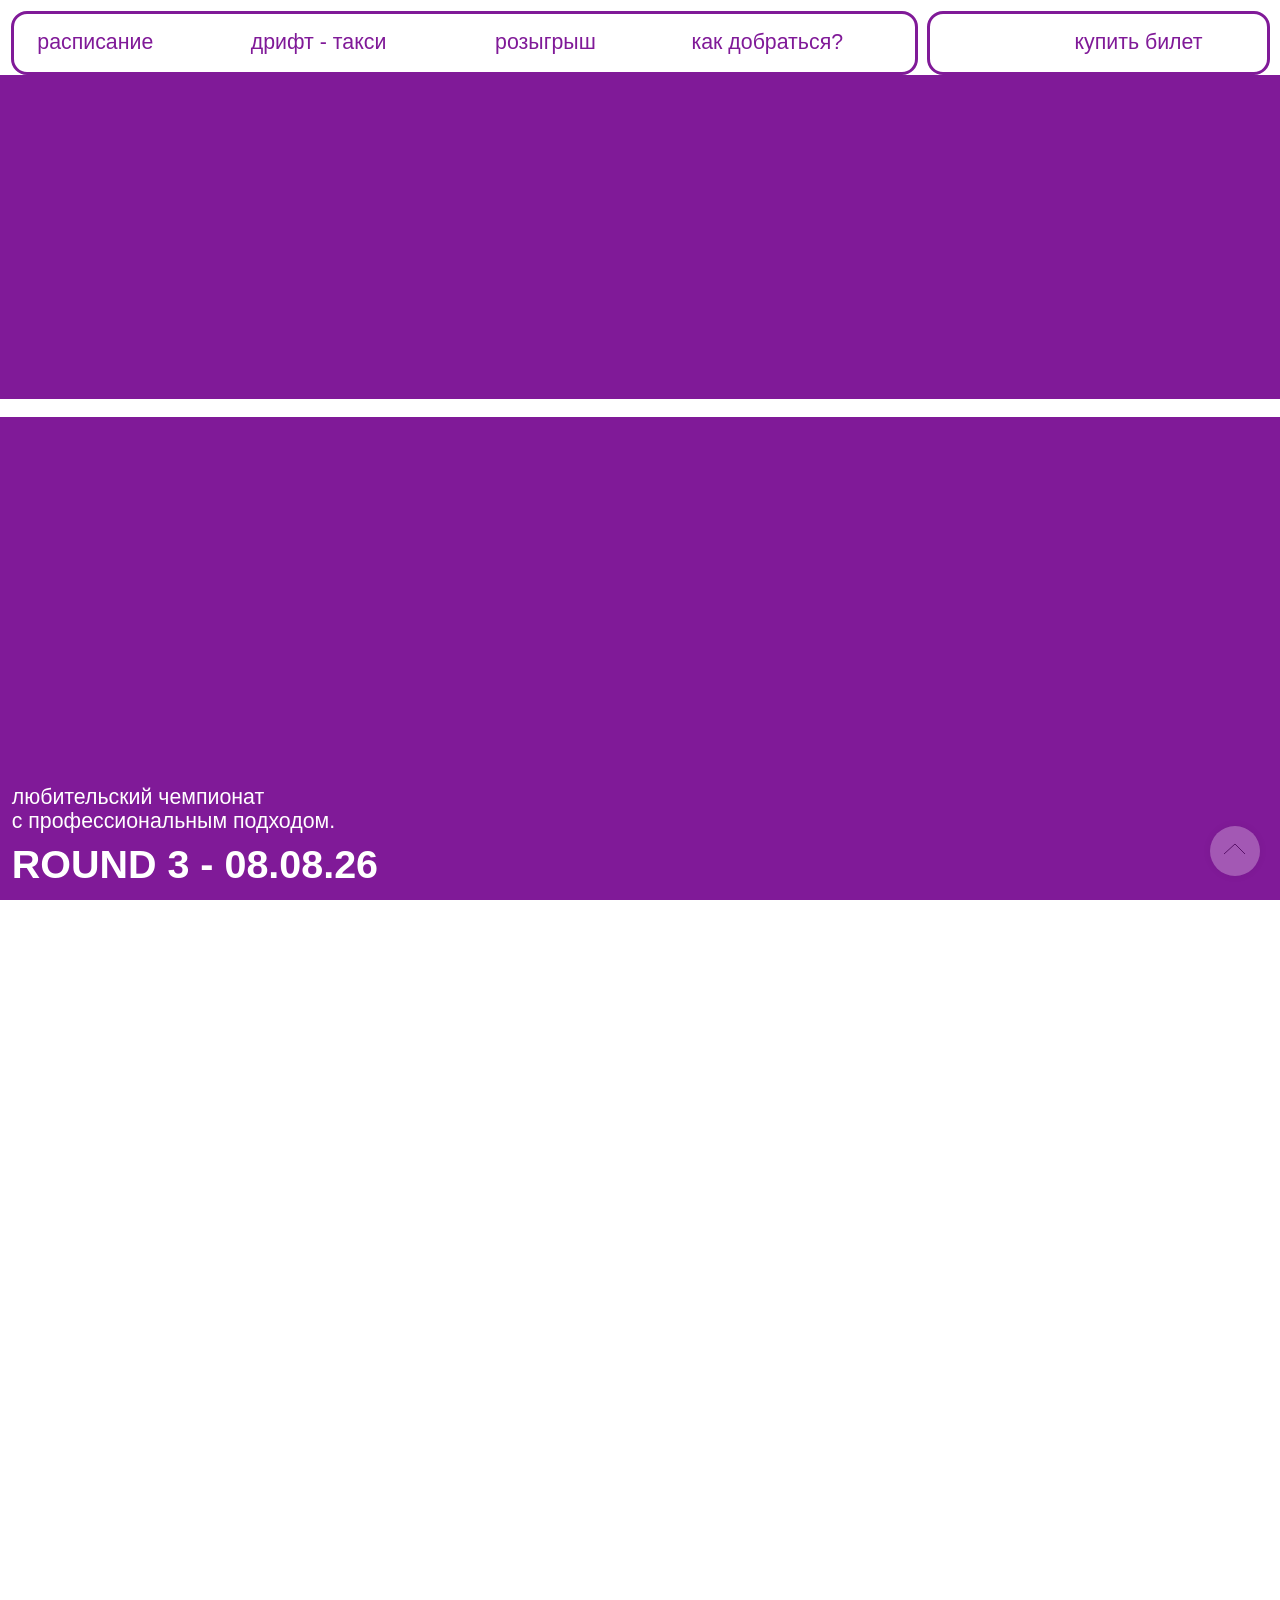
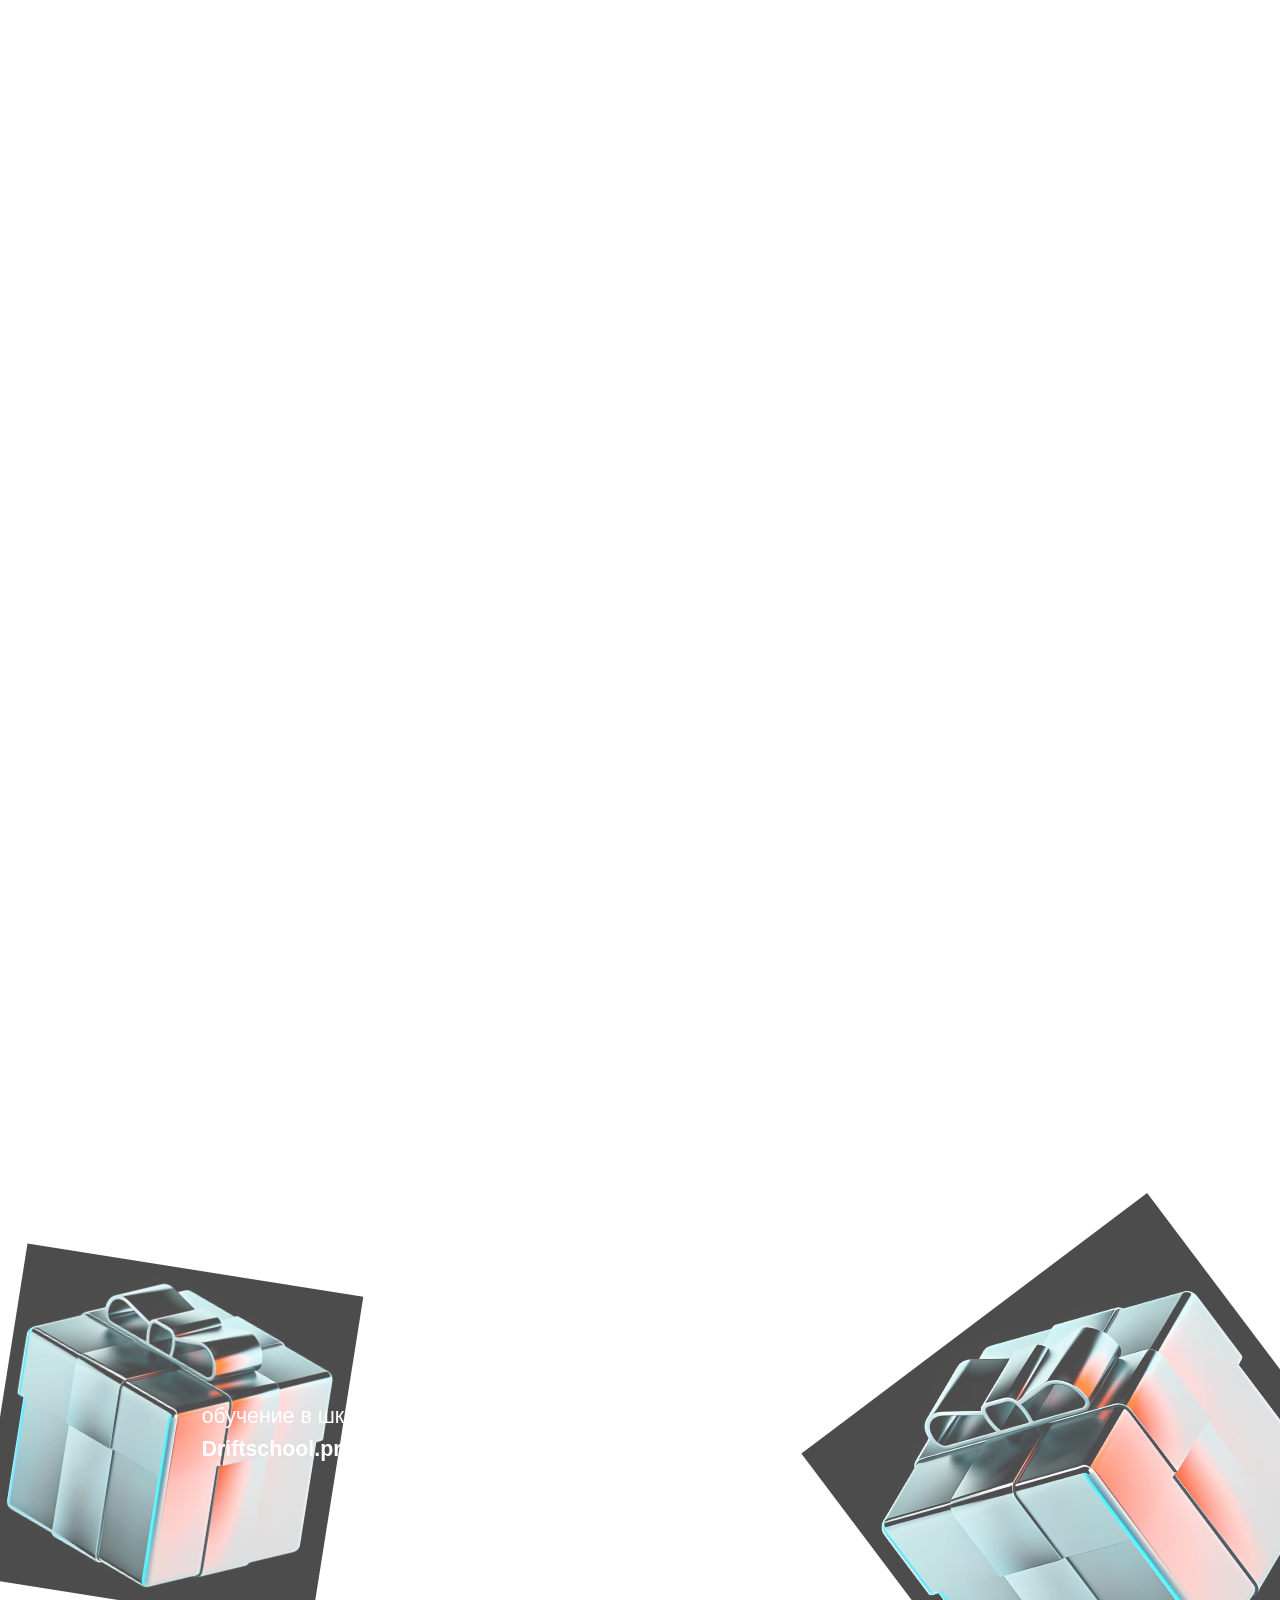
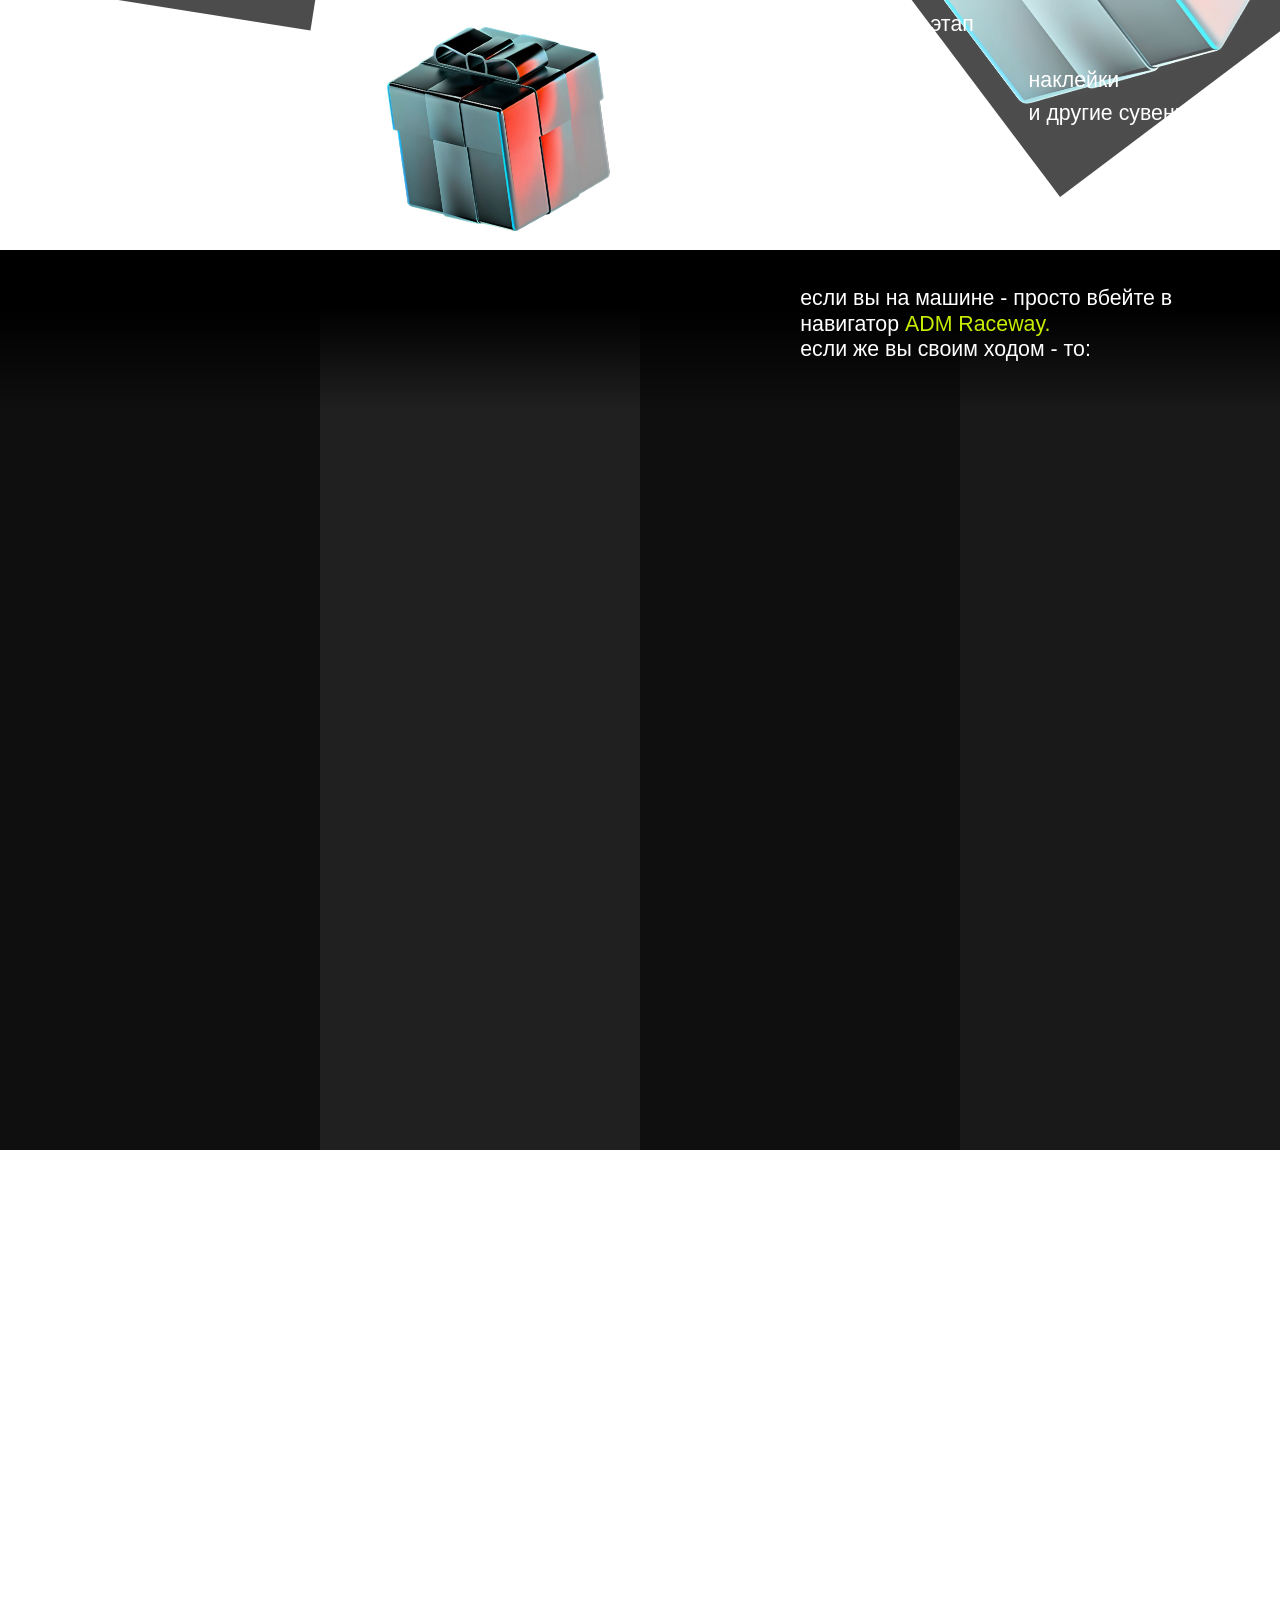
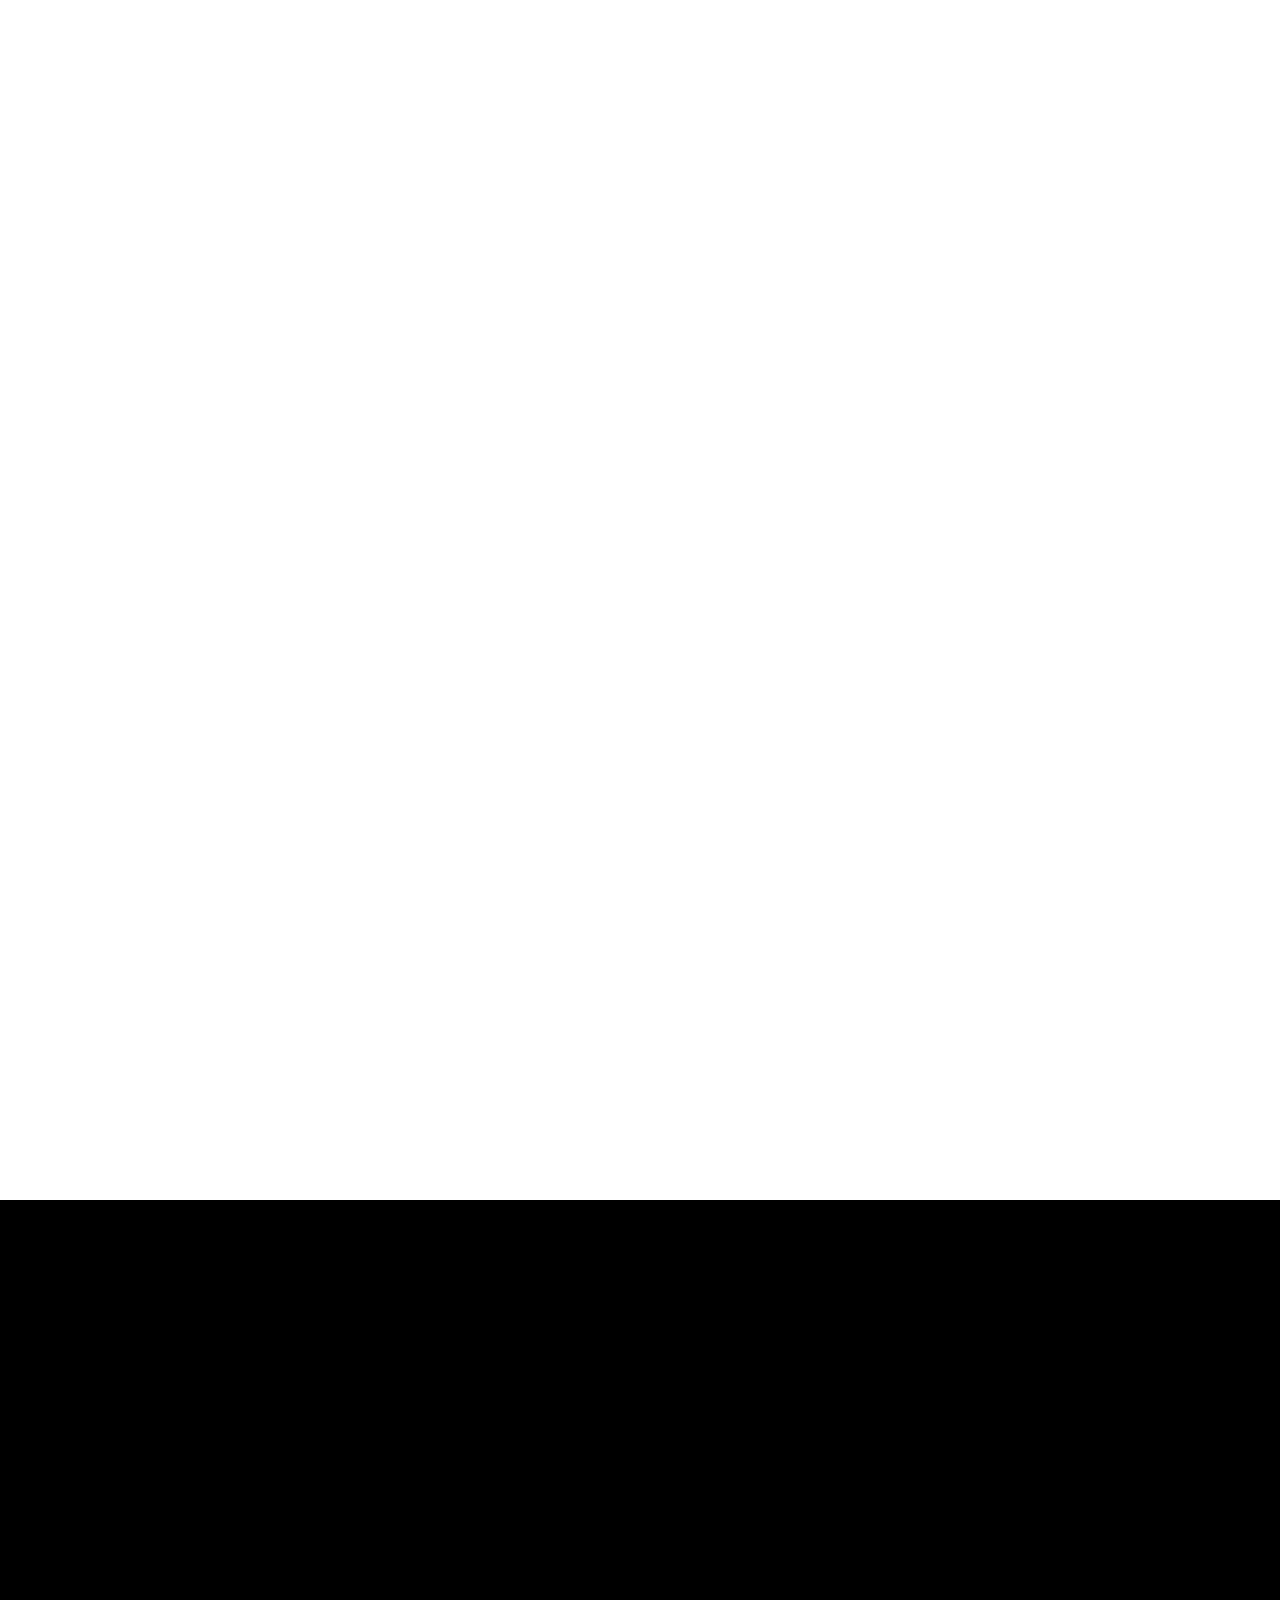
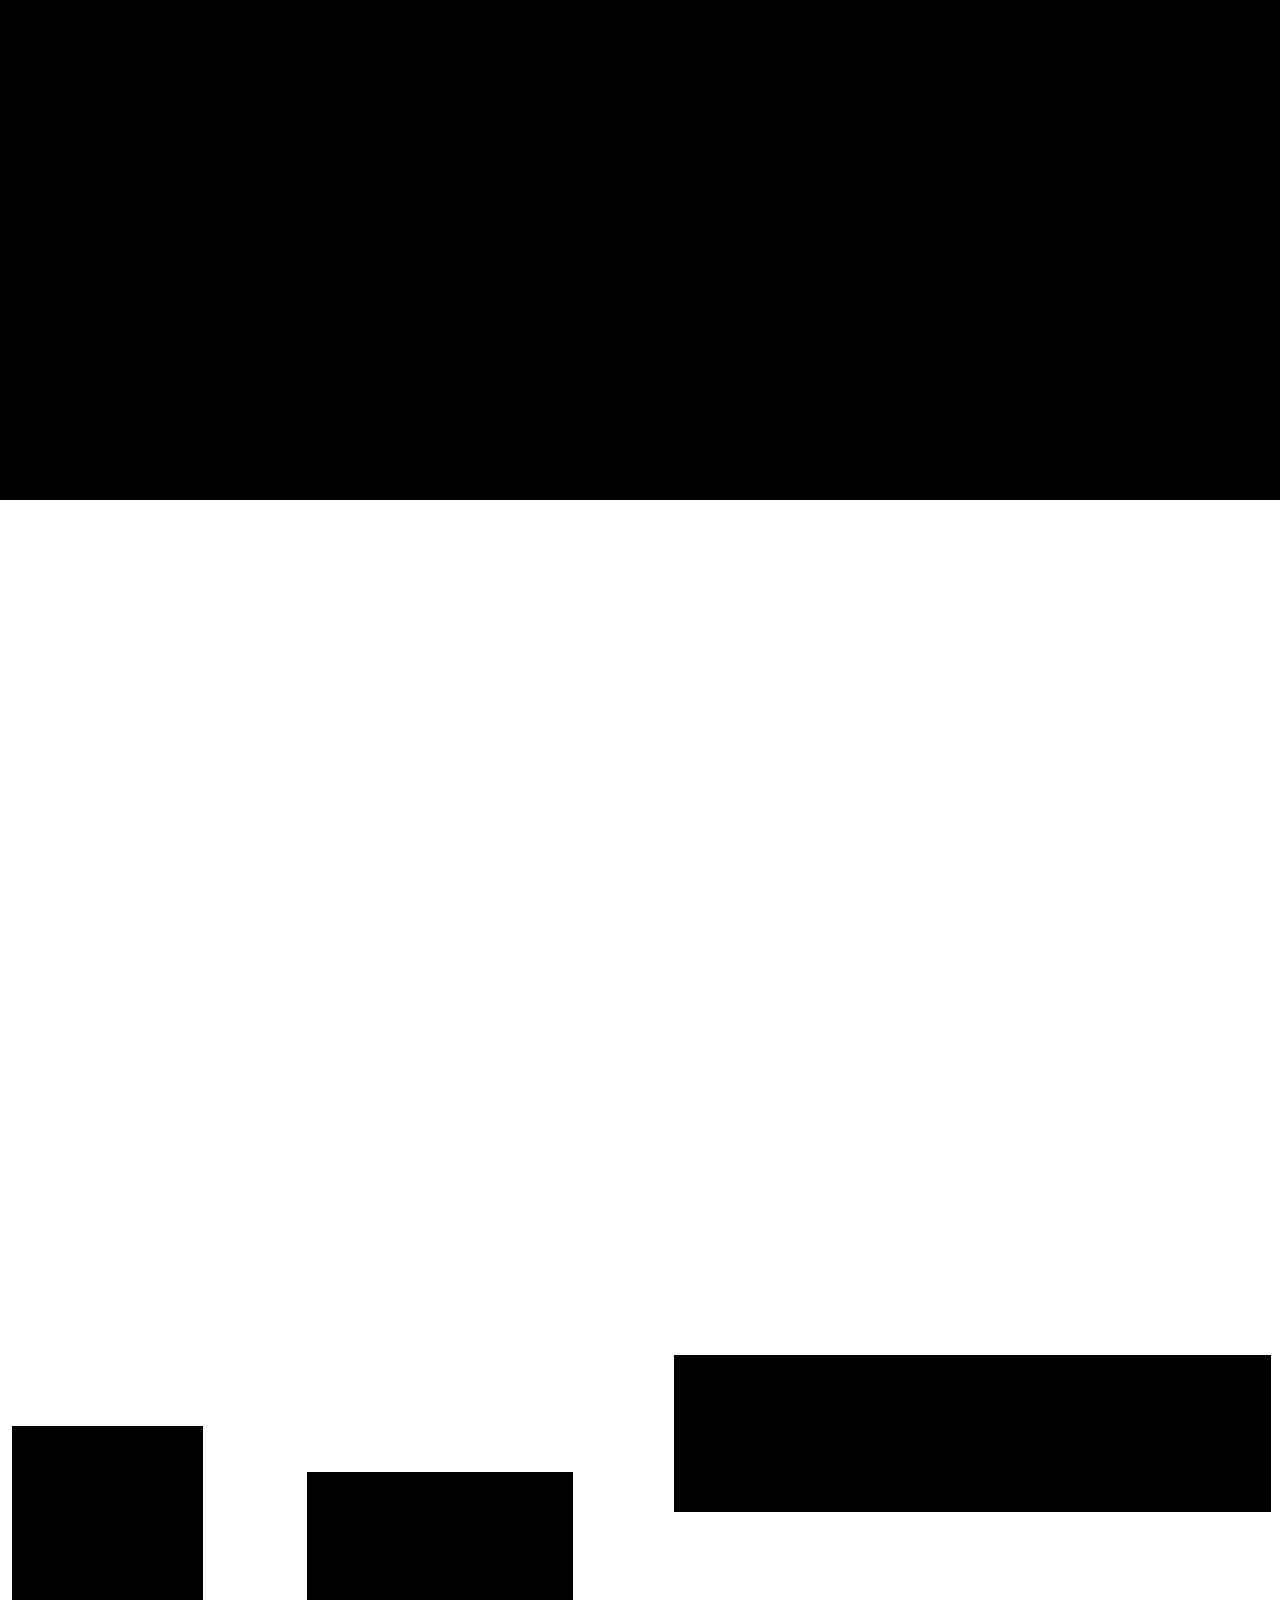
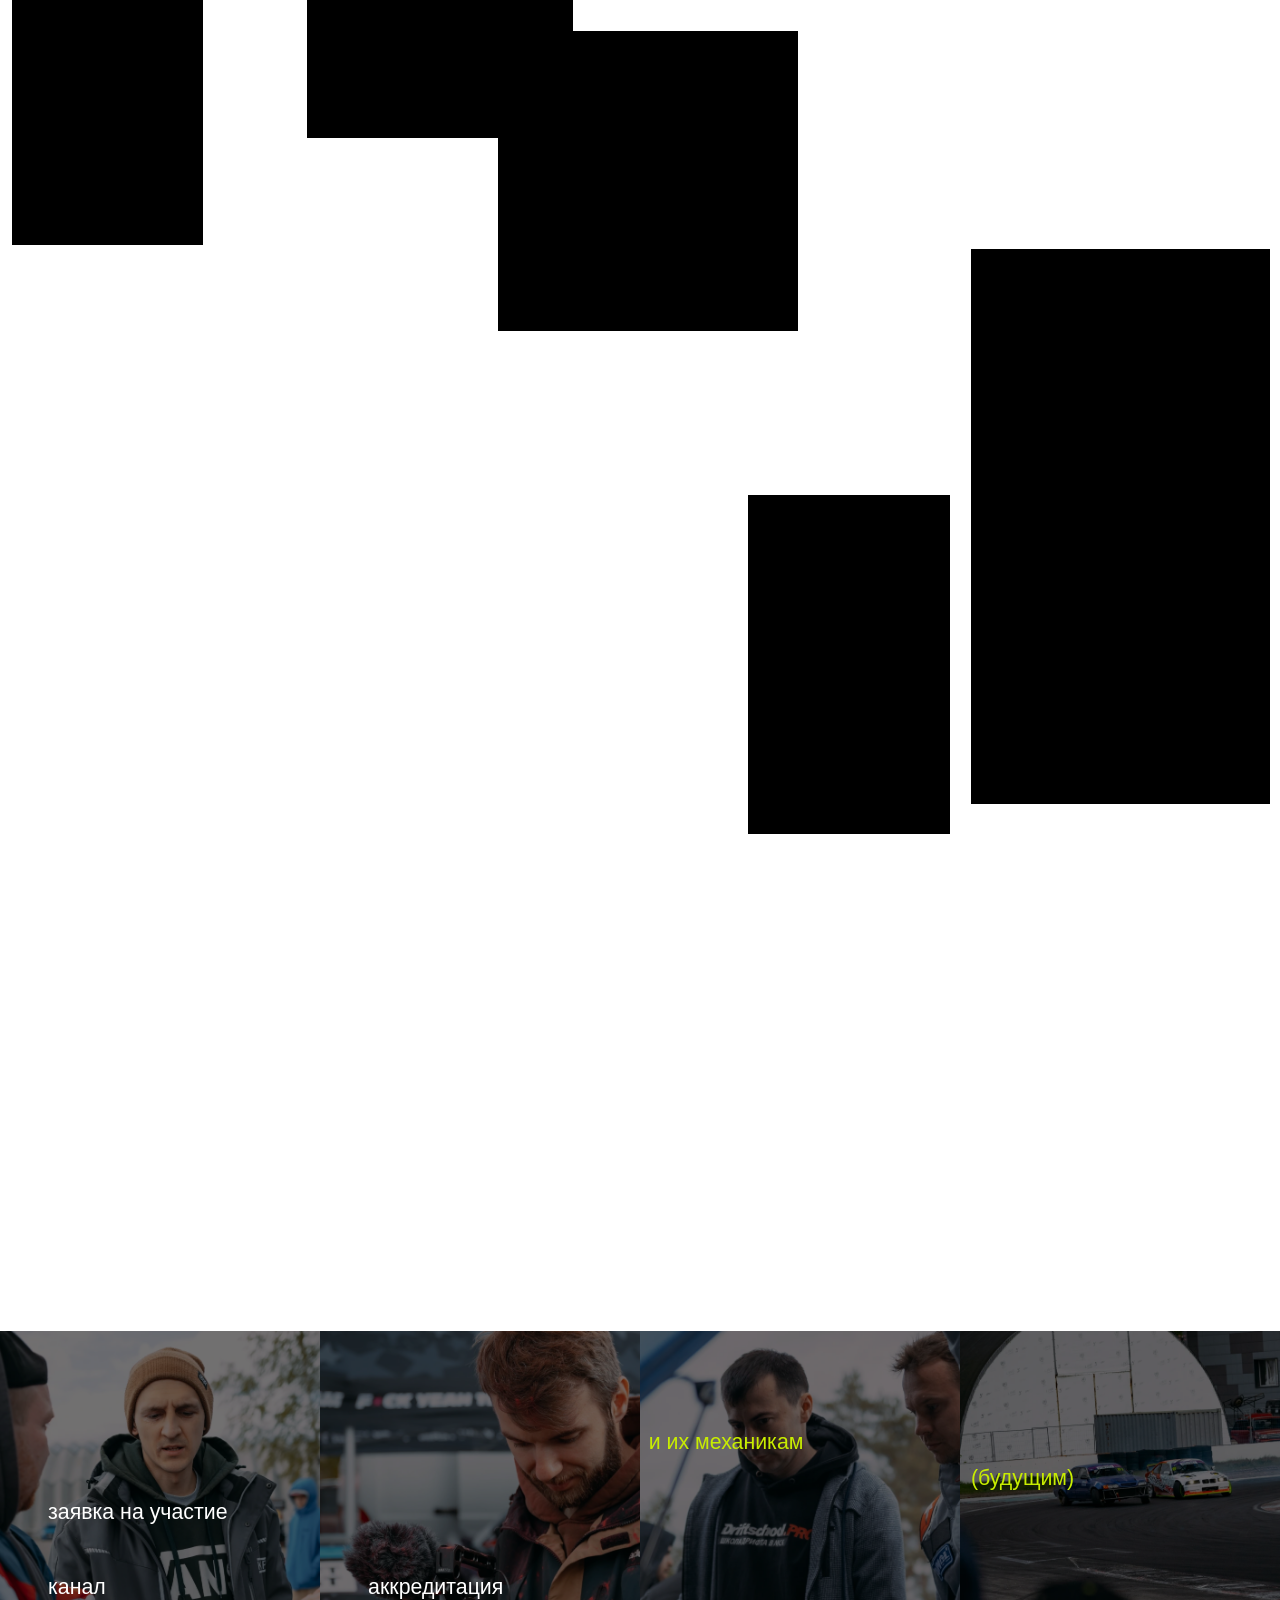
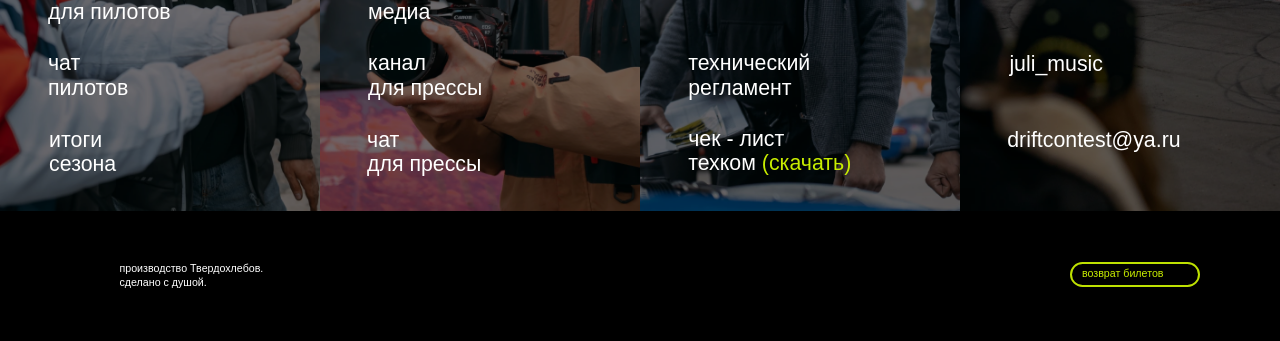
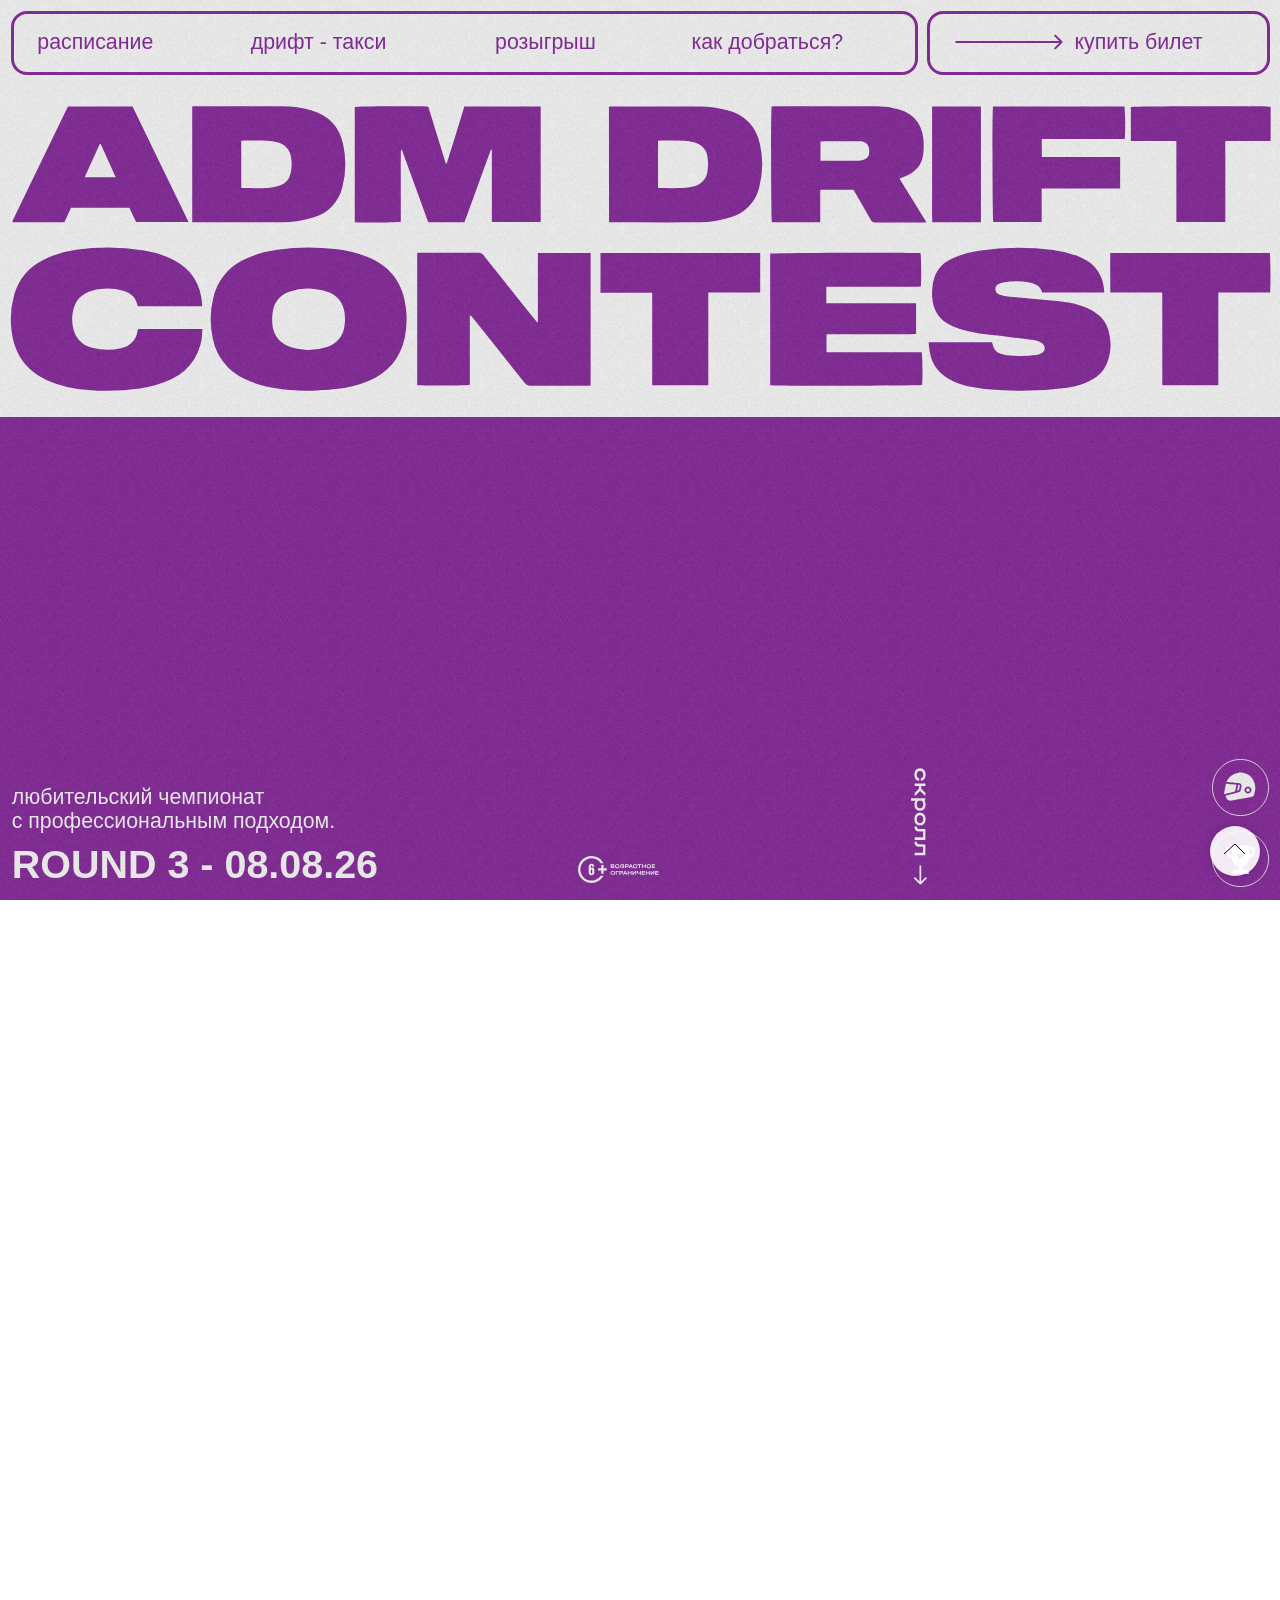
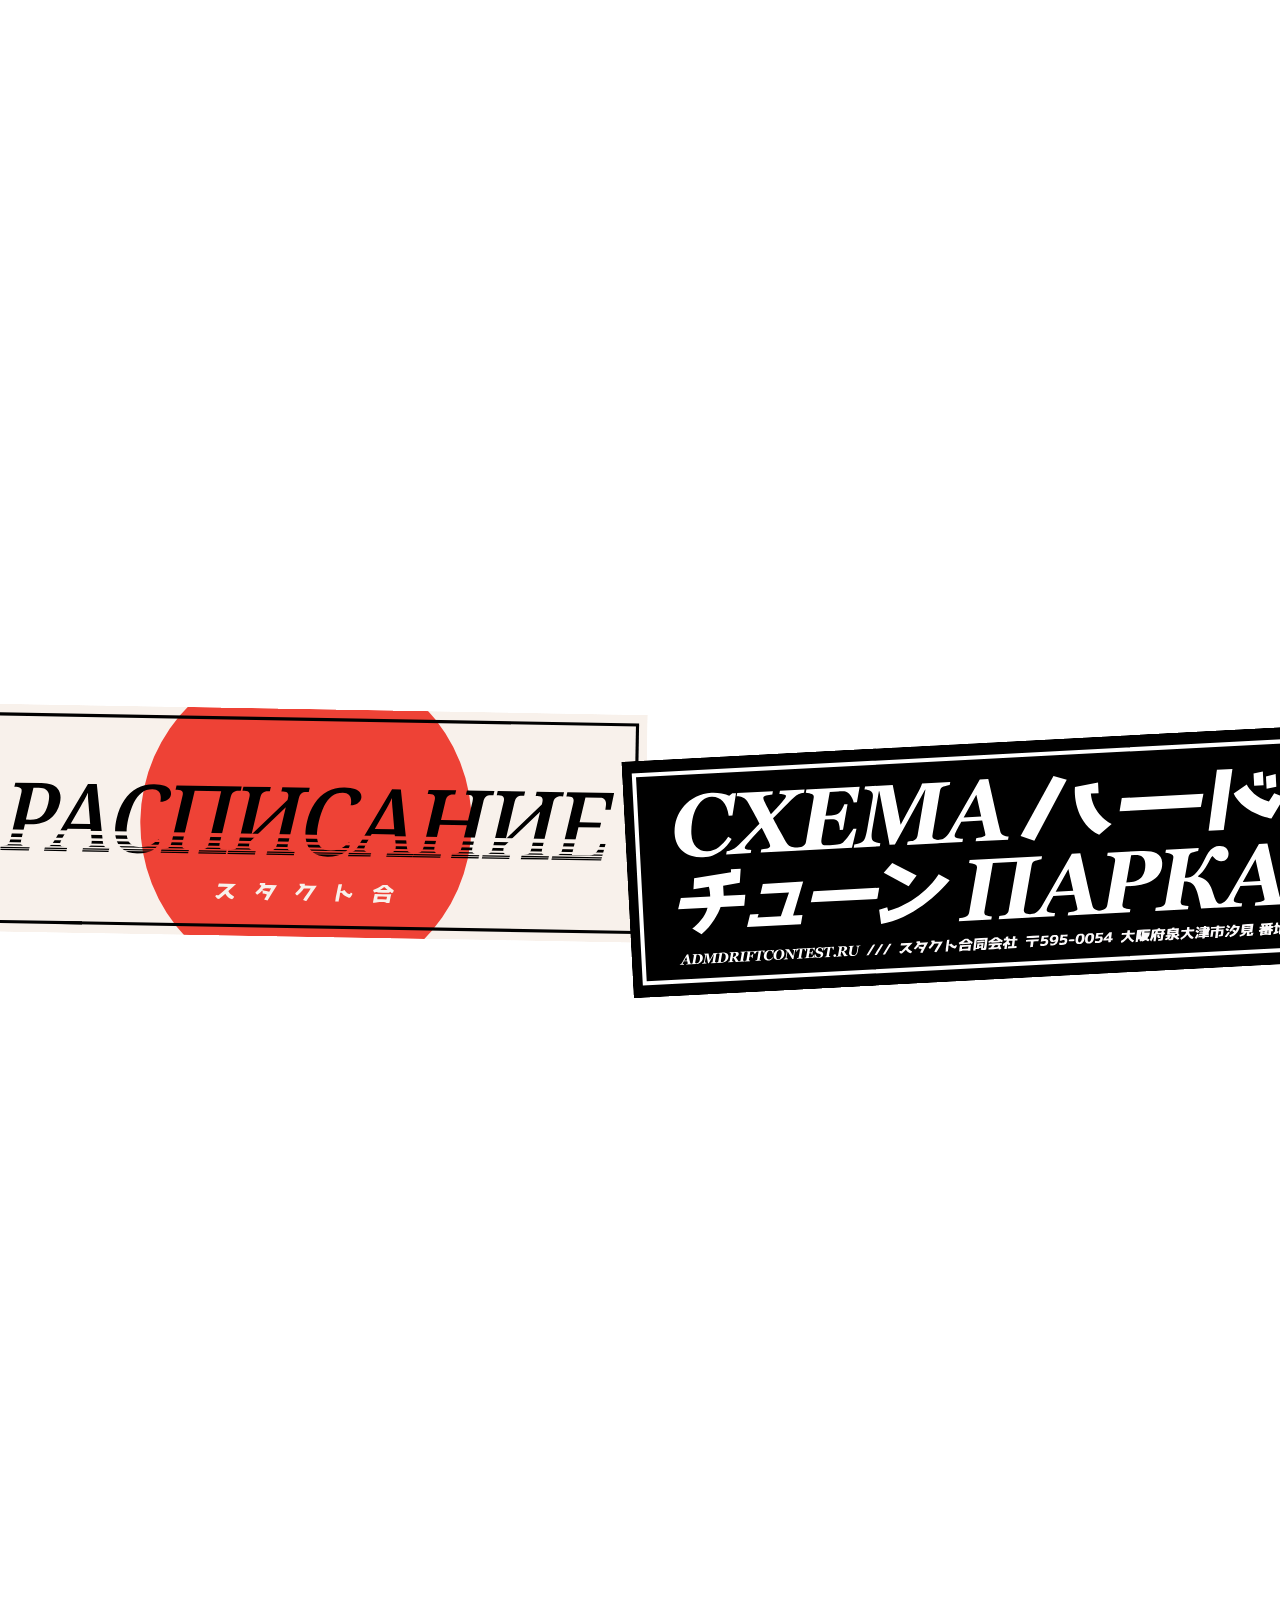
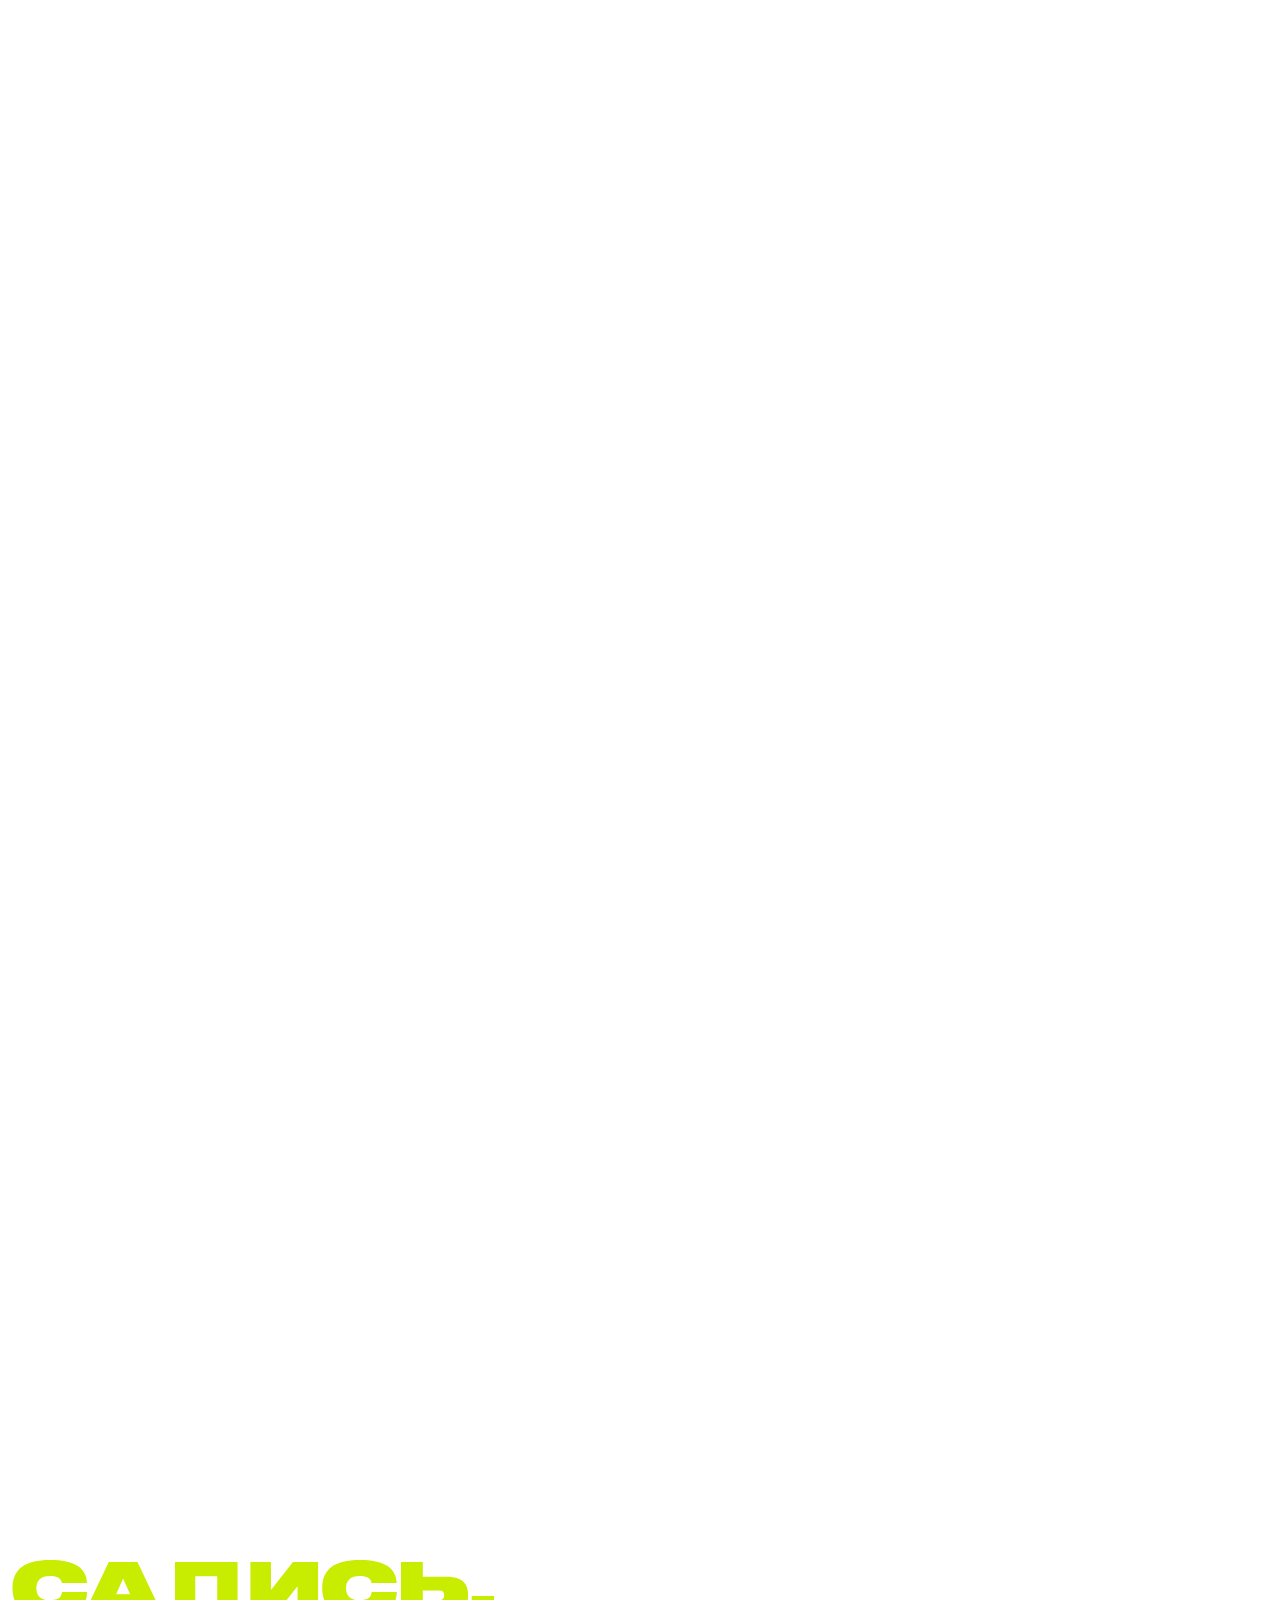
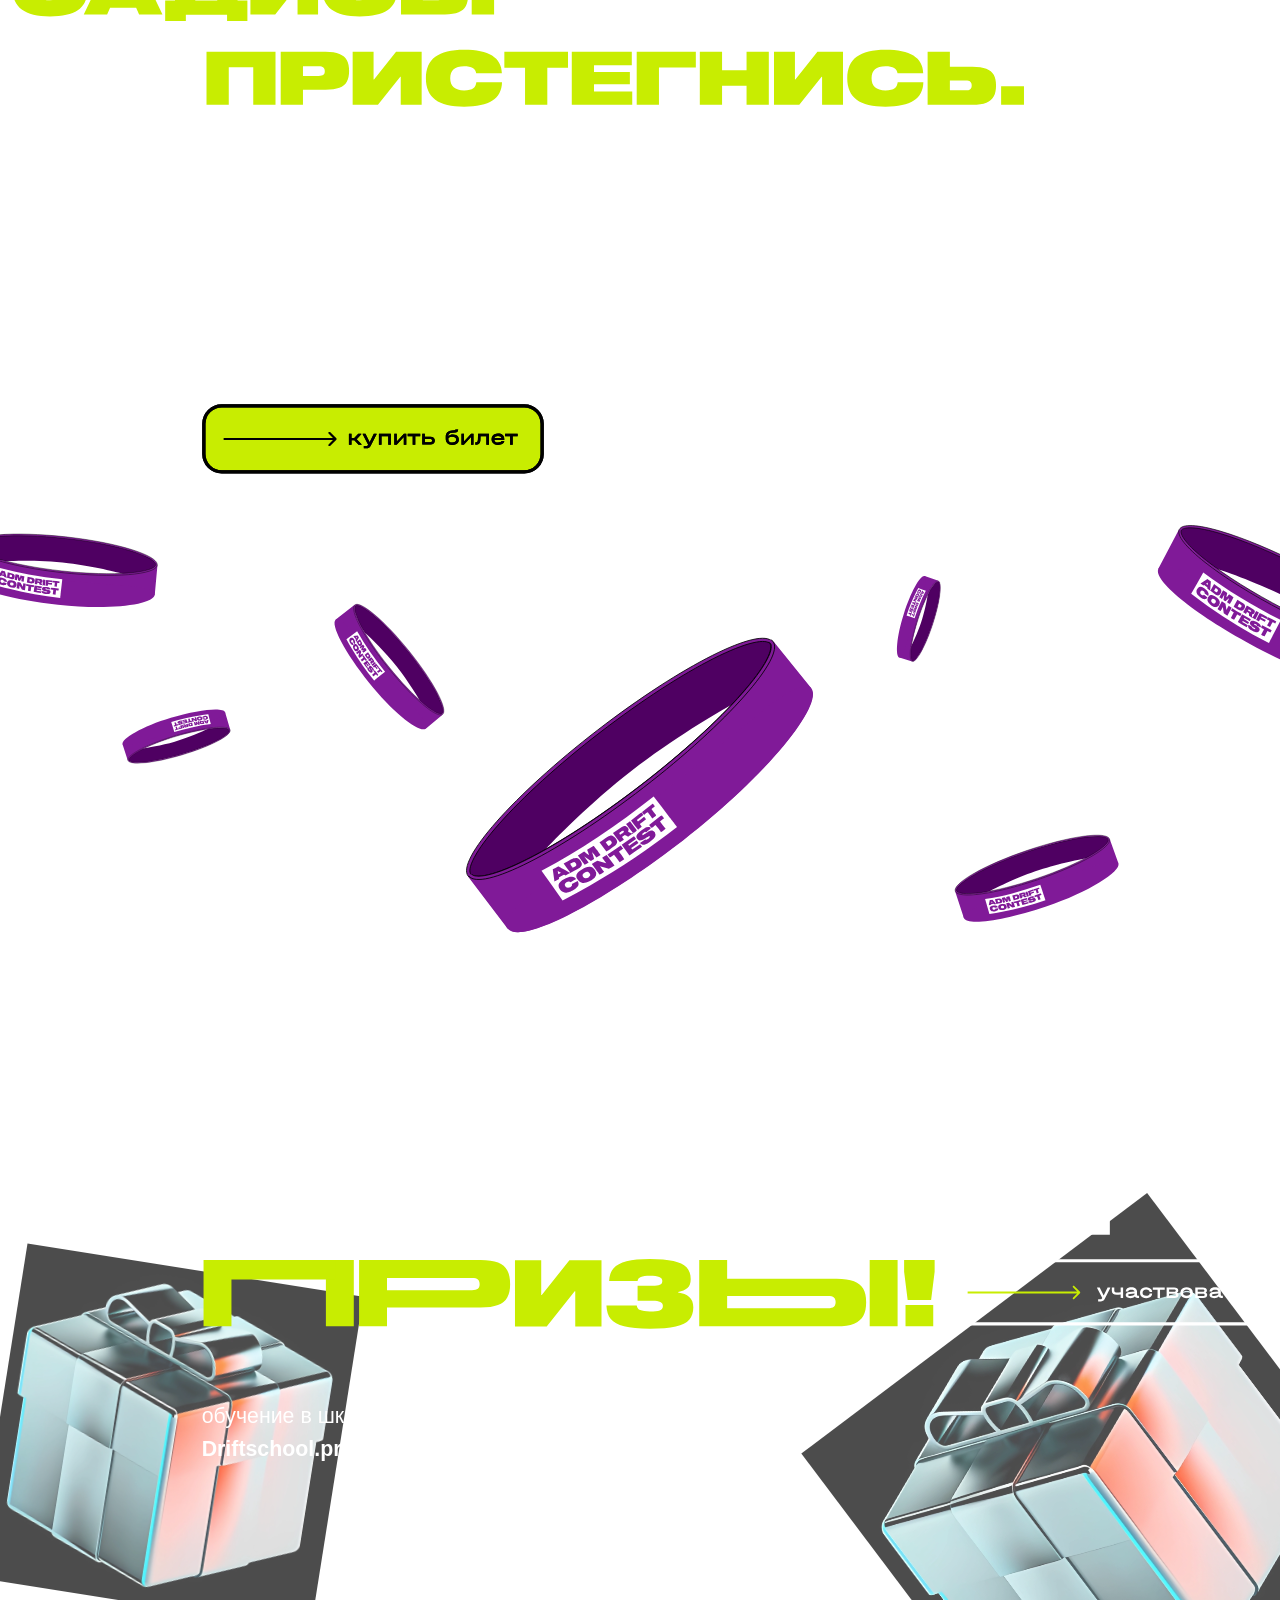
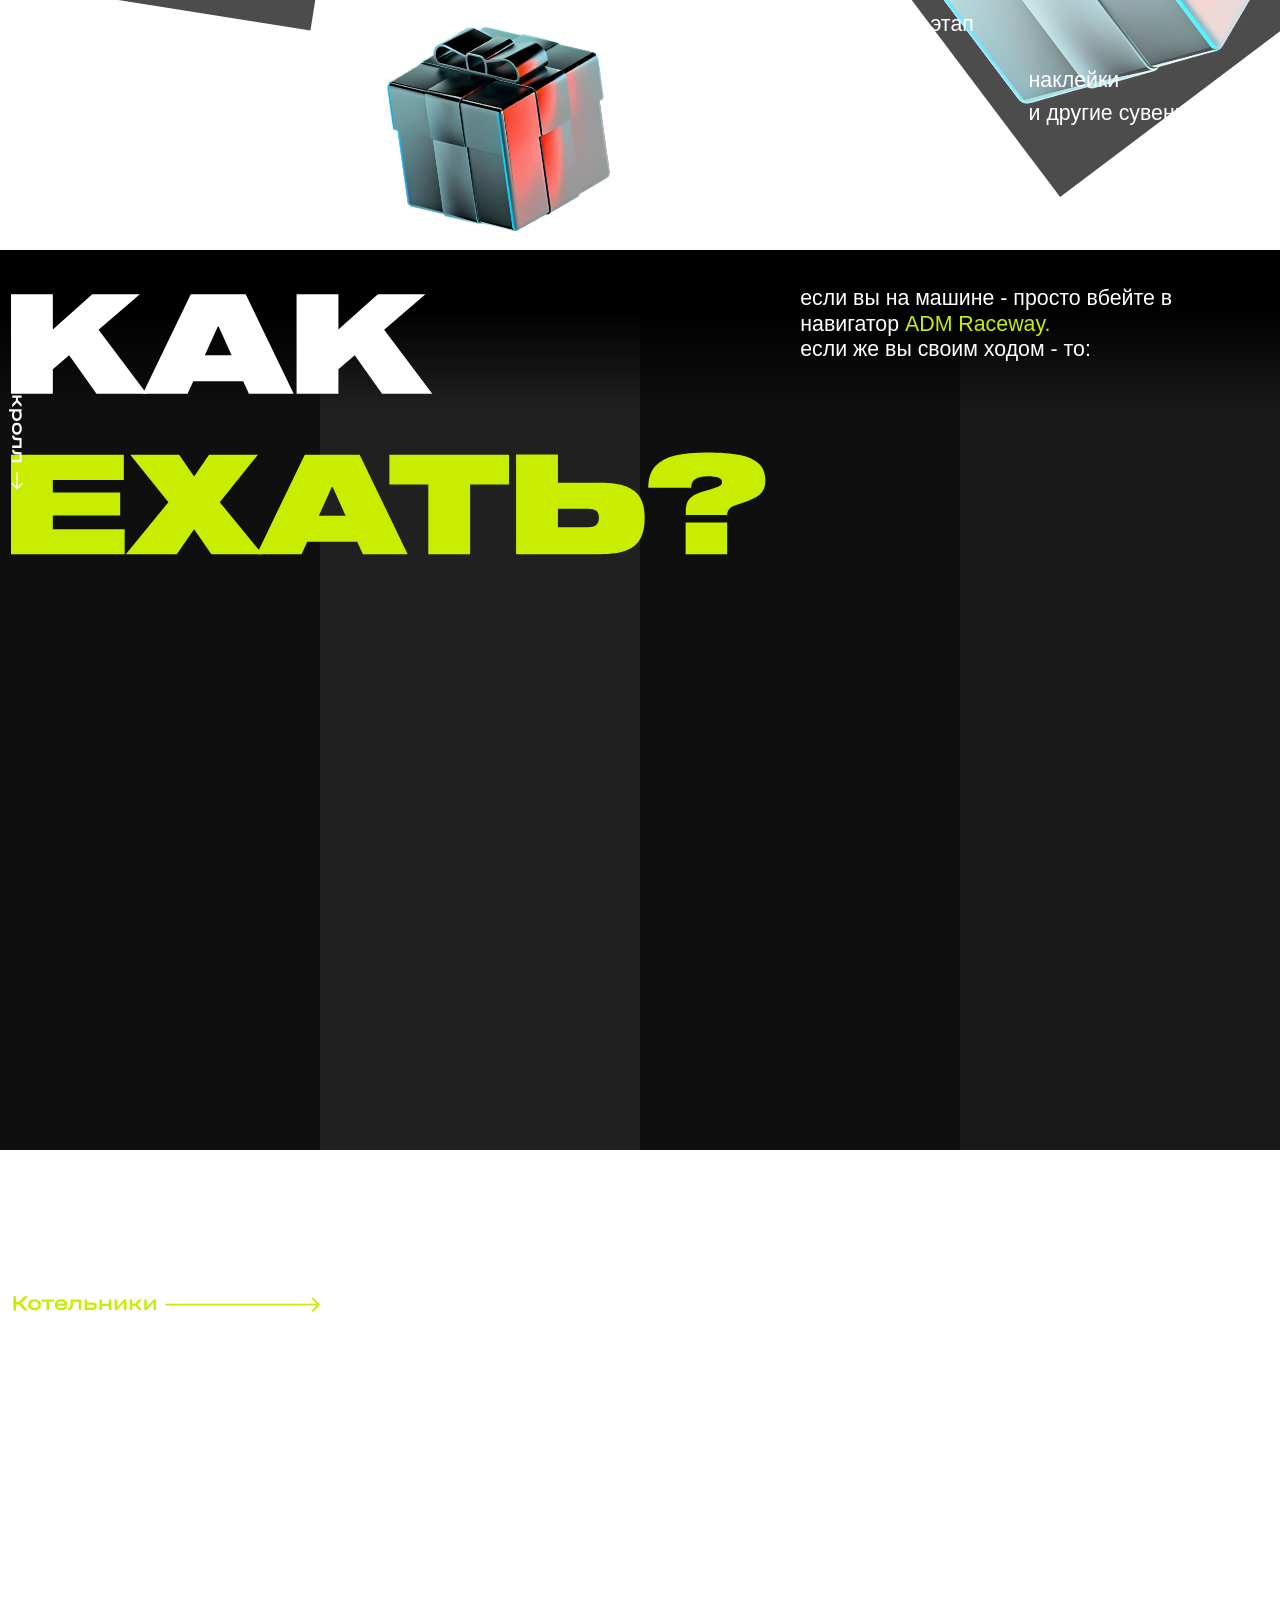
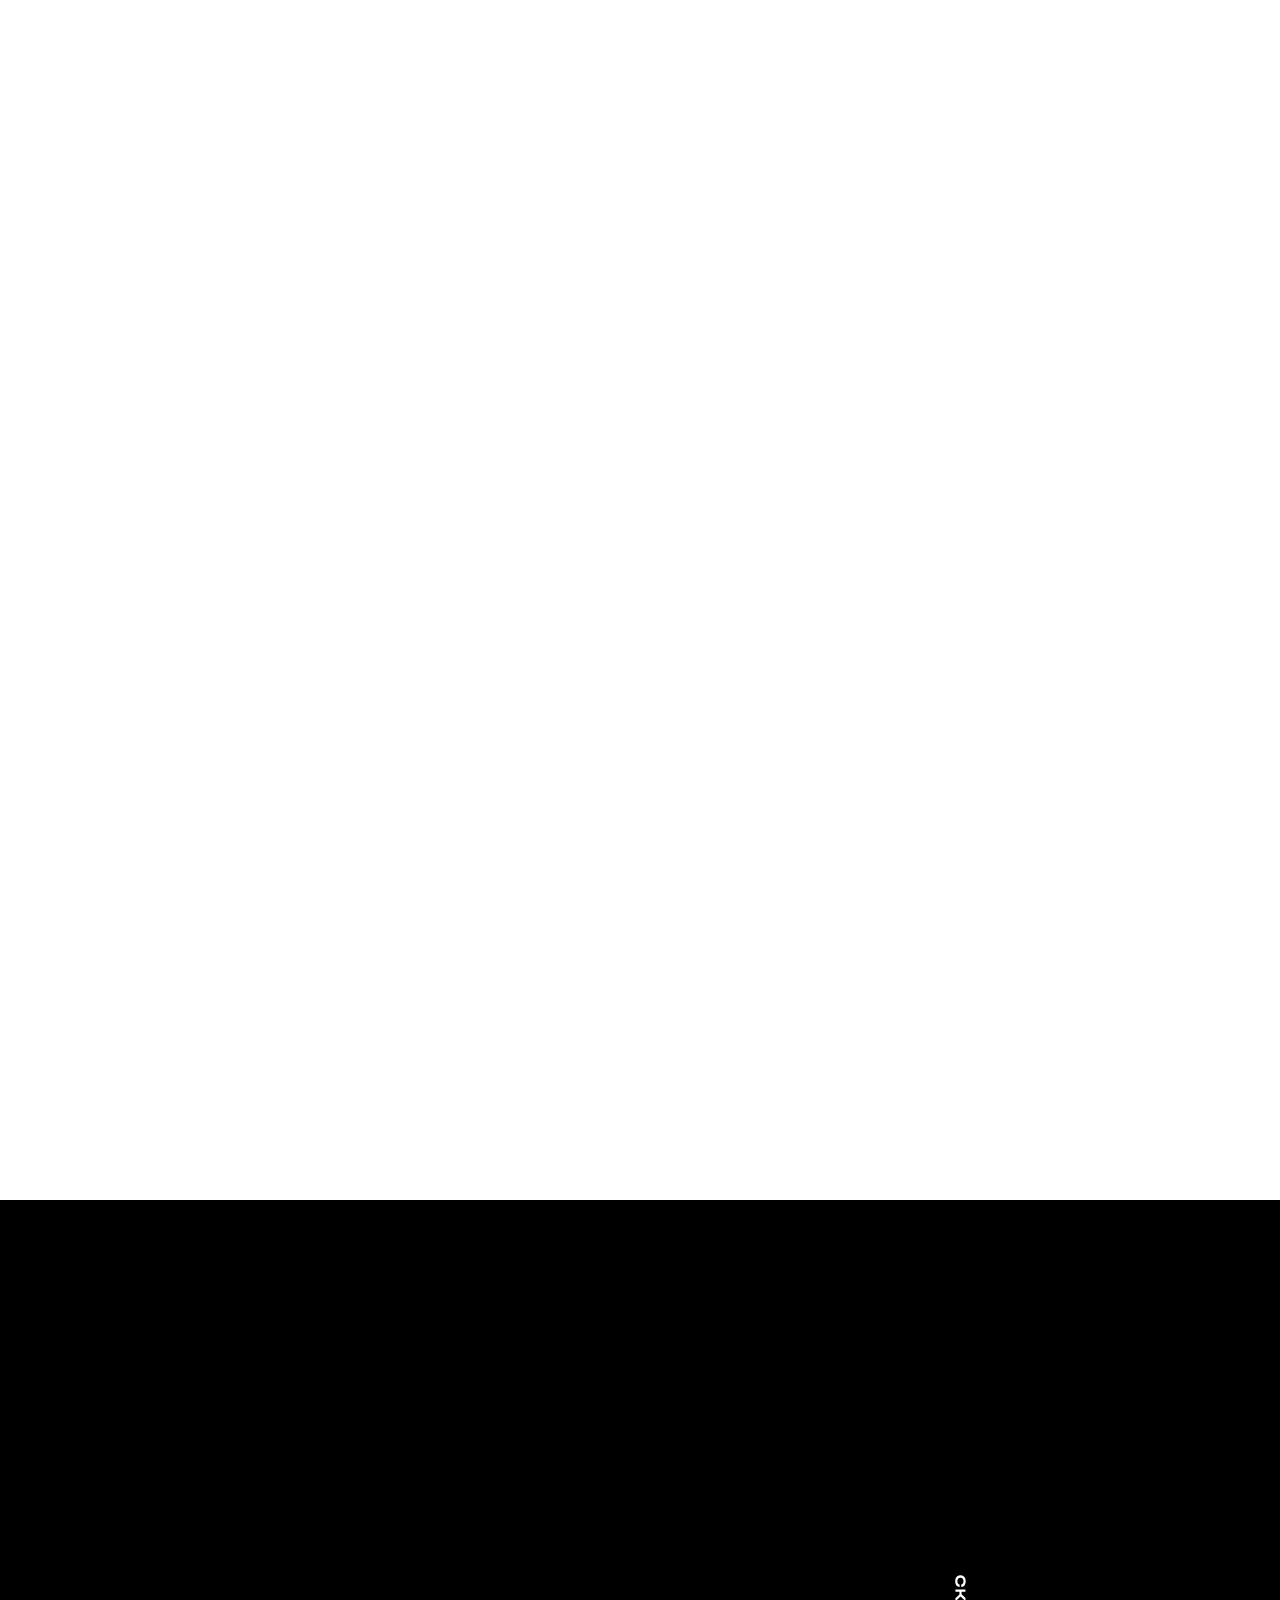
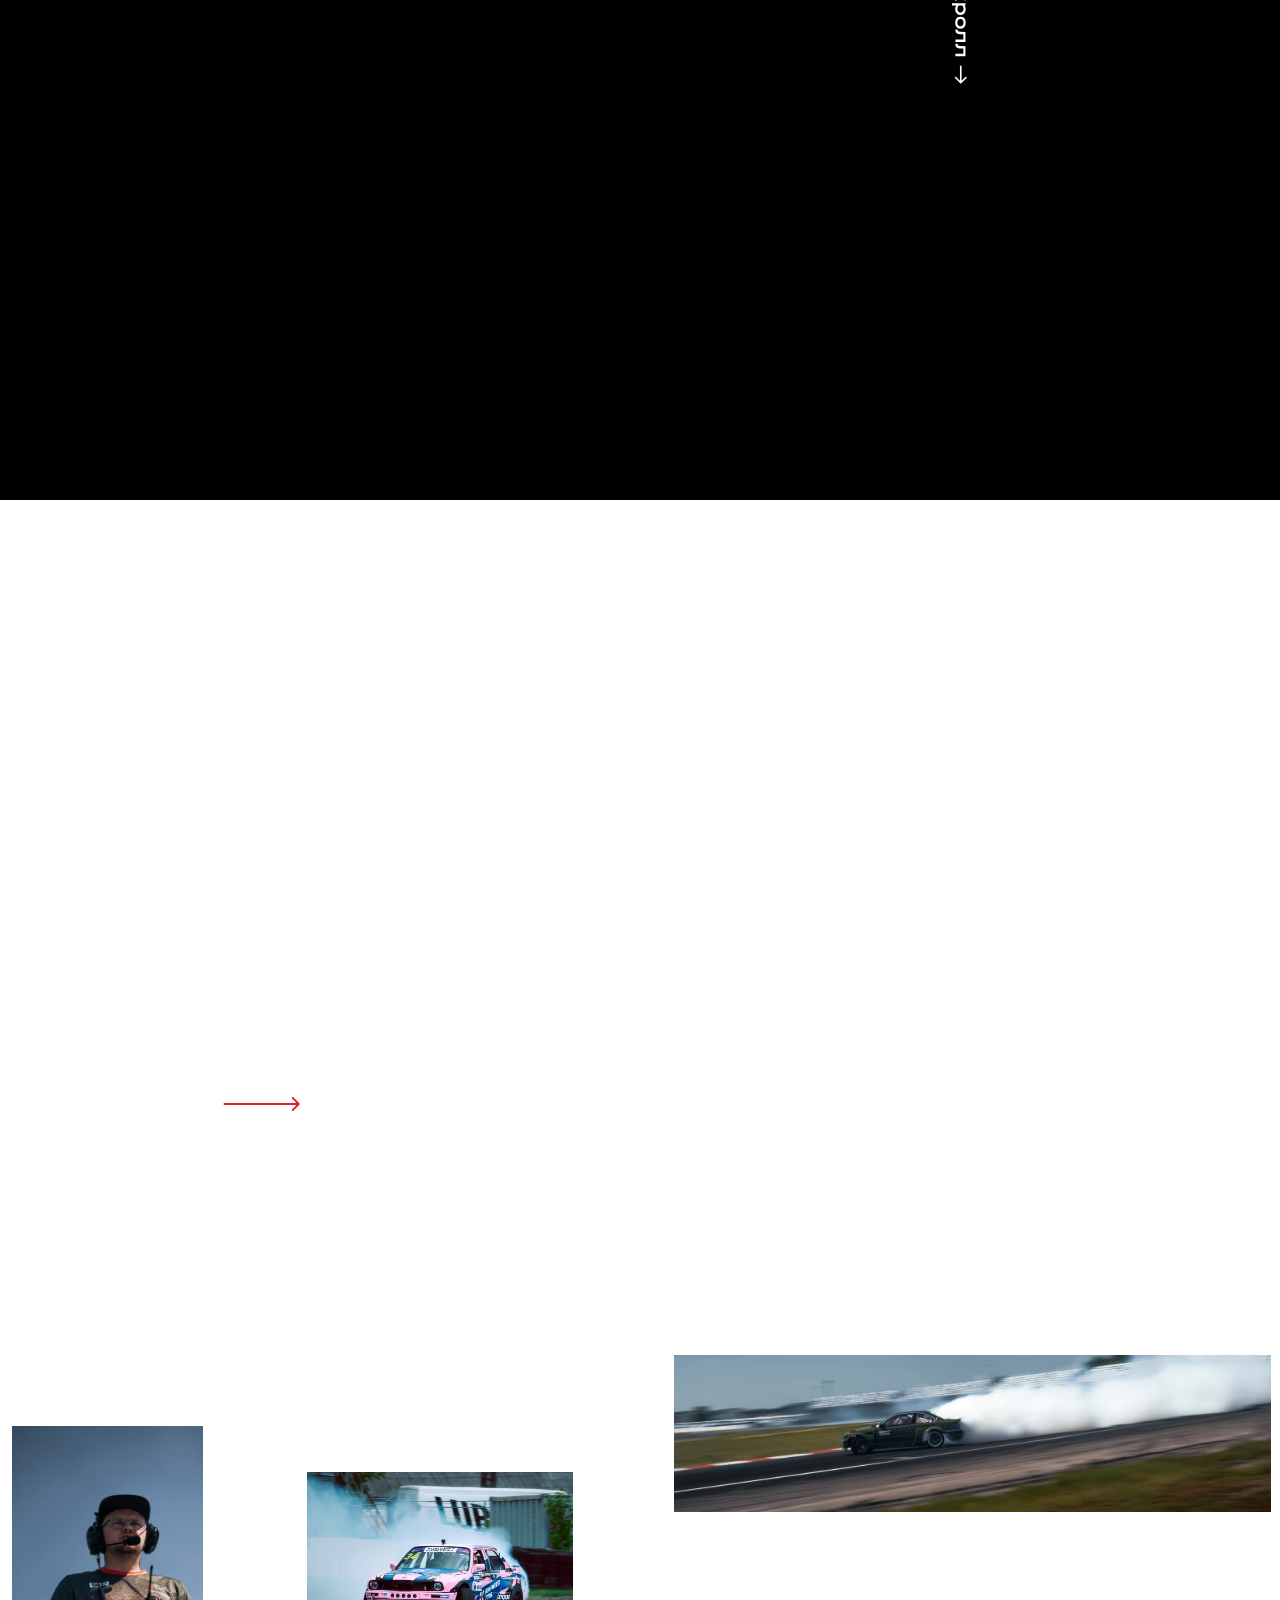
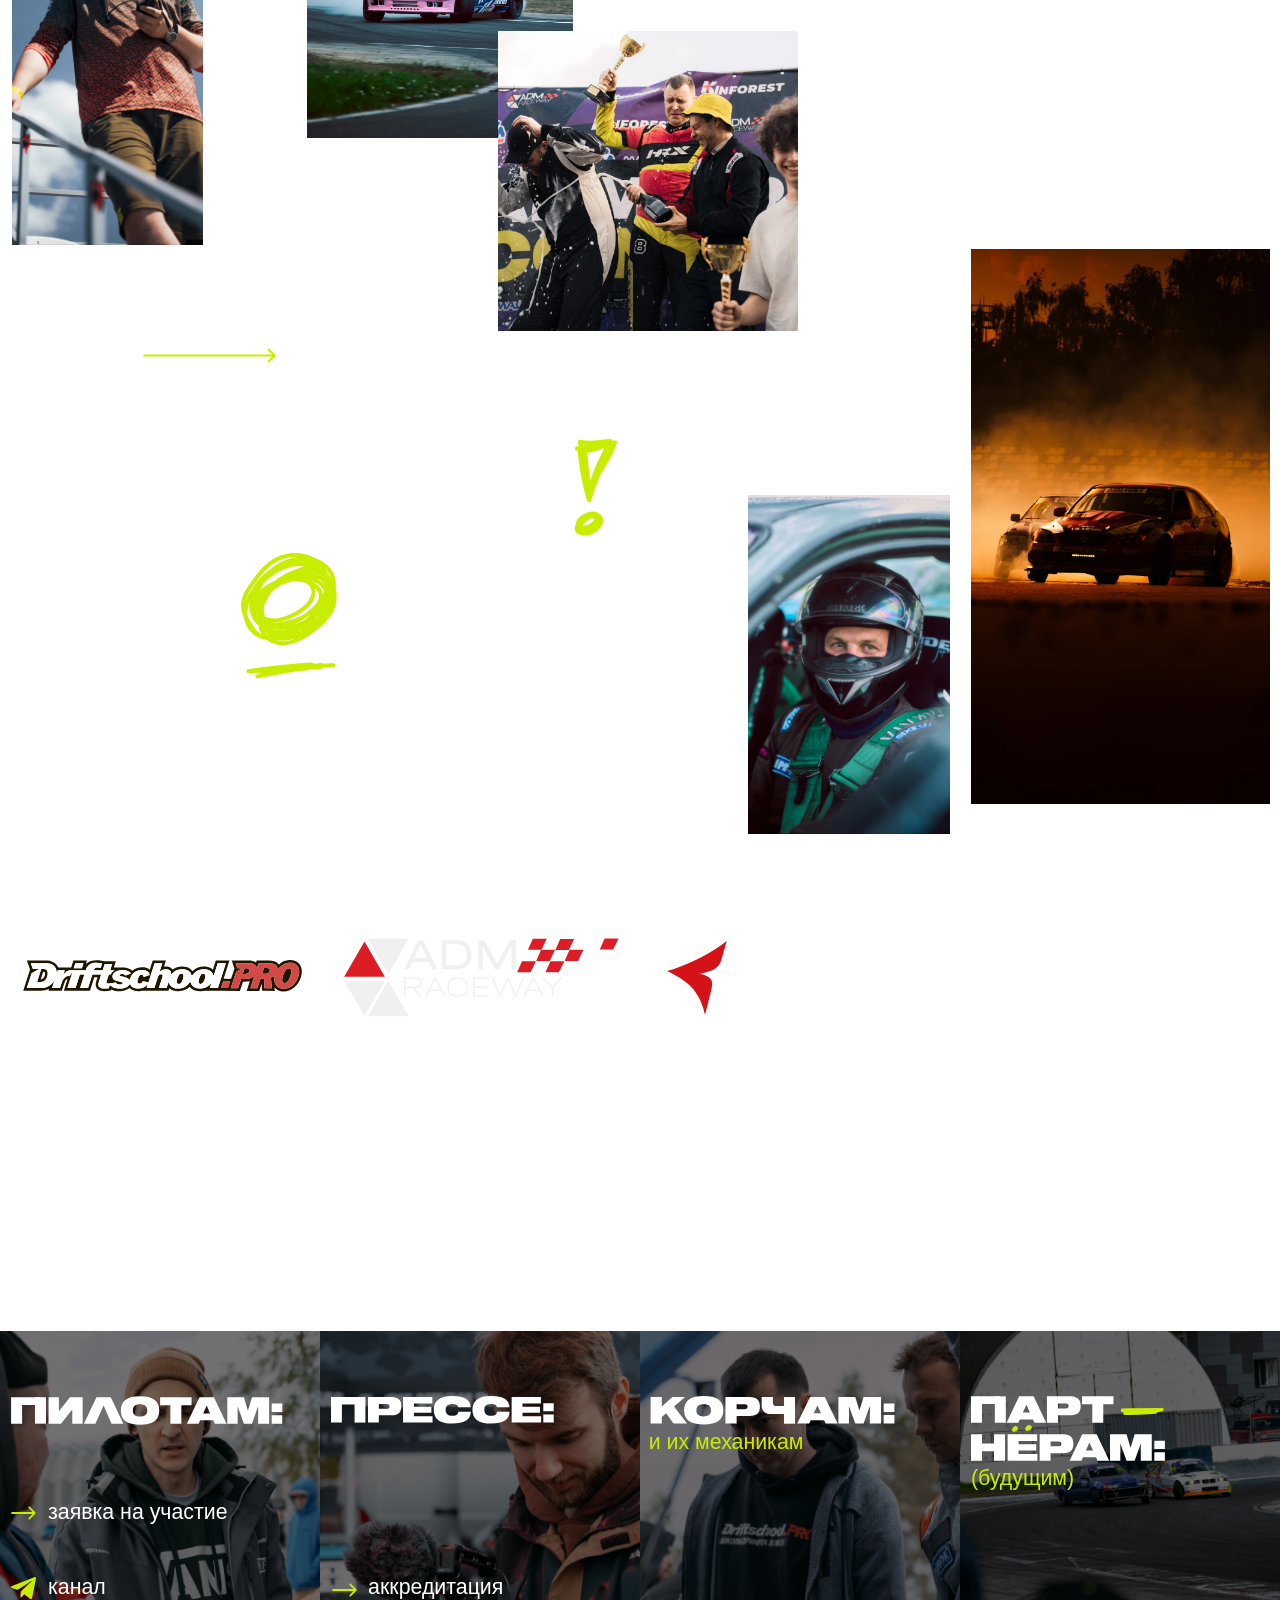
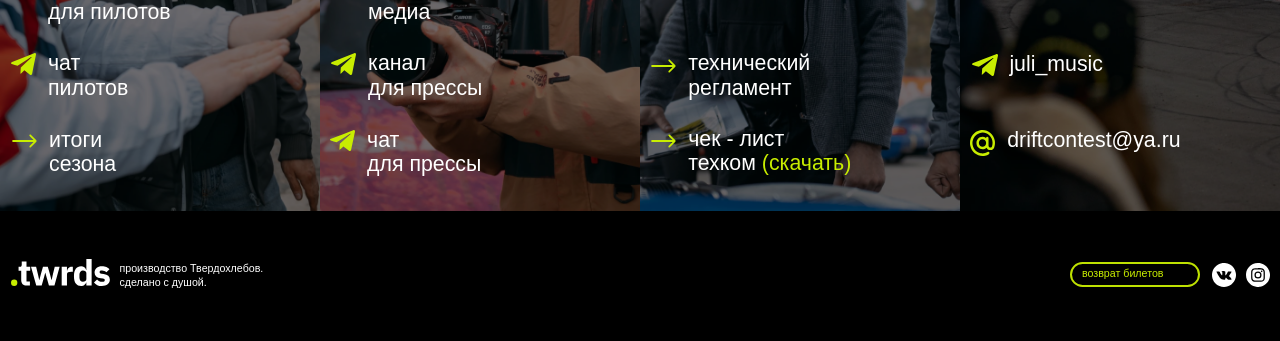
